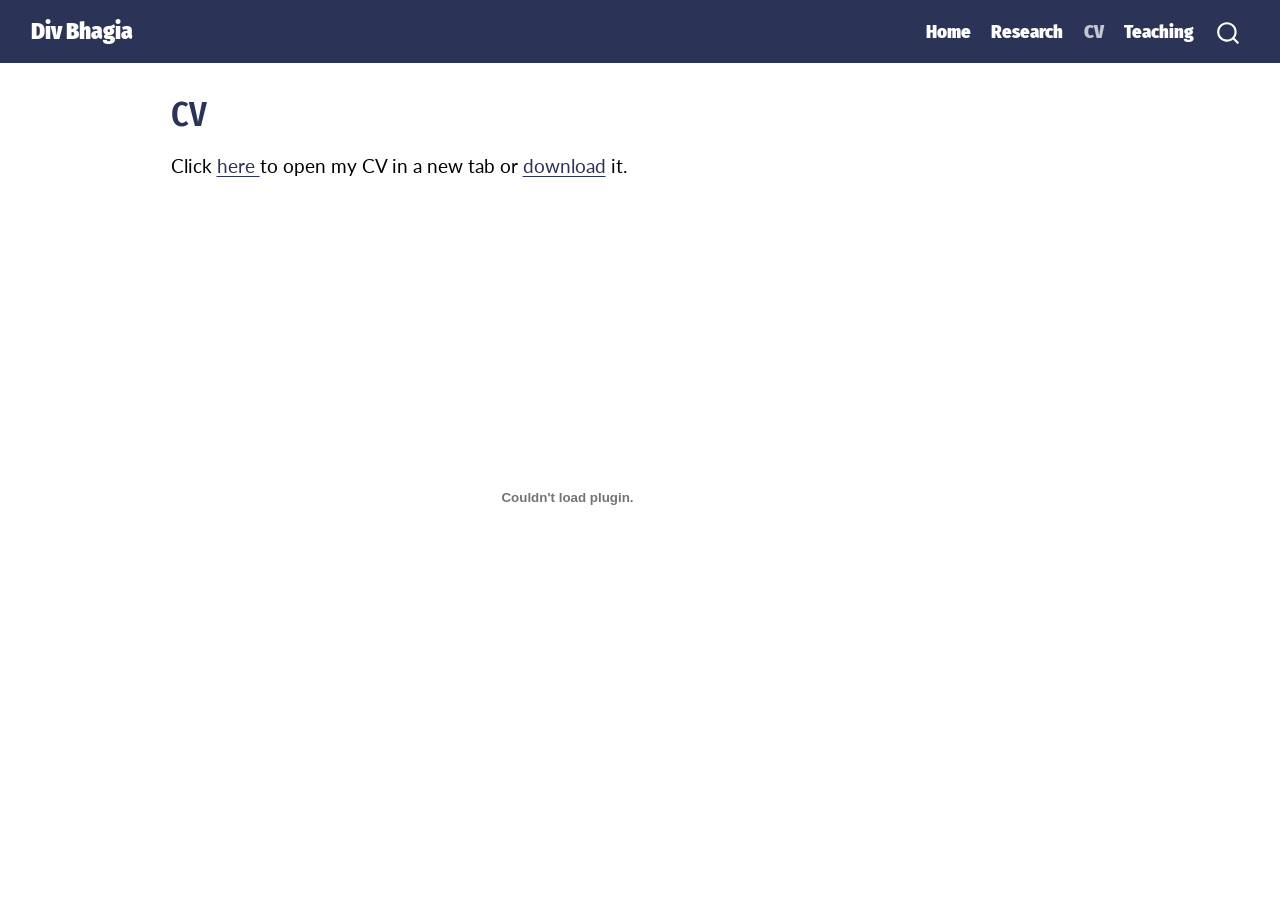
==== docs/cv.html @ 58f64a7c "initial commit" ====
<!DOCTYPE html>
<html xmlns="http://www.w3.org/1999/xhtml" lang="en" xml:lang="en"><head>

<meta charset="utf-8">
<meta name="generator" content="quarto-1.5.56">

<meta name="viewport" content="width=device-width, initial-scale=1.0, user-scalable=yes">


<title>CV – Div Bhagia</title>
<style>
code{white-space: pre-wrap;}
span.smallcaps{font-variant: small-caps;}
div.columns{display: flex; gap: min(4vw, 1.5em);}
div.column{flex: auto; overflow-x: auto;}
div.hanging-indent{margin-left: 1.5em; text-indent: -1.5em;}
ul.task-list{list-style: none;}
ul.task-list li input[type="checkbox"] {
width: 0.8em;
margin: 0 0.8em 0.2em -1em;  vertical-align: middle;
}
</style>


<script>const headroomChanged = new CustomEvent("quarto-hrChanged", {
  detail: {},
  bubbles: true,
  cancelable: false,
  composed: false,
});

const announceDismiss = () => {
  const annEl = window.document.getElementById("quarto-announcement");
  if (annEl) {
    annEl.remove();

    const annId = annEl.getAttribute("data-announcement-id");
    window.localStorage.setItem(`quarto-announce-${annId}`, "true");
  }
};

const announceRegister = () => {
  const annEl = window.document.getElementById("quarto-announcement");
  if (annEl) {
    const annId = annEl.getAttribute("data-announcement-id");
    const isDismissed =
      window.localStorage.getItem(`quarto-announce-${annId}`) || false;
    if (isDismissed) {
      announceDismiss();
      return;
    } else {
      annEl.classList.remove("hidden");
    }

    const actionEl = annEl.querySelector(".quarto-announcement-action");
    if (actionEl) {
      actionEl.addEventListener("click", function (e) {
        e.preventDefault();
        // Hide the bar immediately
        announceDismiss();
      });
    }
  }
};

window.document.addEventListener("DOMContentLoaded", function () {
  let init = false;

  announceRegister();

  // Manage the back to top button, if one is present.
  let lastScrollTop = window.pageYOffset || document.documentElement.scrollTop;
  const scrollDownBuffer = 5;
  const scrollUpBuffer = 35;
  const btn = document.getElementById("quarto-back-to-top");
  const hideBackToTop = () => {
    btn.style.display = "none";
  };
  const showBackToTop = () => {
    btn.style.display = "inline-block";
  };
  if (btn) {
    window.document.addEventListener(
      "scroll",
      function () {
        const currentScrollTop =
          window.pageYOffset || document.documentElement.scrollTop;

        // Shows and hides the button 'intelligently' as the user scrolls
        if (currentScrollTop - scrollDownBuffer > lastScrollTop) {
          hideBackToTop();
          lastScrollTop = currentScrollTop <= 0 ? 0 : currentScrollTop;
        } else if (currentScrollTop < lastScrollTop - scrollUpBuffer) {
          showBackToTop();
          lastScrollTop = currentScrollTop <= 0 ? 0 : currentScrollTop;
        }

        // Show the button at the bottom, hides it at the top
        if (currentScrollTop <= 0) {
          hideBackToTop();
        } else if (
          window.innerHeight + currentScrollTop >=
          document.body.offsetHeight
        ) {
          showBackToTop();
        }
      },
      false
    );
  }

  function throttle(func, wait) {
    var timeout;
    return function () {
      const context = this;
      const args = arguments;
      const later = function () {
        clearTimeout(timeout);
        timeout = null;
        func.apply(context, args);
      };

      if (!timeout) {
        timeout = setTimeout(later, wait);
      }
    };
  }

  function headerOffset() {
    // Set an offset if there is are fixed top navbar
    const headerEl = window.document.querySelector("header.fixed-top");
    if (headerEl) {
      return headerEl.clientHeight;
    } else {
      return 0;
    }
  }

  function footerOffset() {
    const footerEl = window.document.querySelector("footer.footer");
    if (footerEl) {
      return footerEl.clientHeight;
    } else {
      return 0;
    }
  }

  function dashboardOffset() {
    const dashboardNavEl = window.document.getElementById(
      "quarto-dashboard-header"
    );
    if (dashboardNavEl !== null) {
      return dashboardNavEl.clientHeight;
    } else {
      return 0;
    }
  }

  function updateDocumentOffsetWithoutAnimation() {
    updateDocumentOffset(false);
  }

  function updateDocumentOffset(animated) {
    // set body offset
    const topOffset = headerOffset();
    const bodyOffset = topOffset + footerOffset() + dashboardOffset();
    const bodyEl = window.document.body;
    bodyEl.setAttribute("data-bs-offset", topOffset);
    bodyEl.style.paddingTop = topOffset + "px";

    // deal with sidebar offsets
    const sidebars = window.document.querySelectorAll(
      ".sidebar, .headroom-target"
    );
    sidebars.forEach((sidebar) => {
      if (!animated) {
        sidebar.classList.add("notransition");
        // Remove the no transition class after the animation has time to complete
        setTimeout(function () {
          sidebar.classList.remove("notransition");
        }, 201);
      }

      if (window.Headroom && sidebar.classList.contains("sidebar-unpinned")) {
        sidebar.style.top = "0";
        sidebar.style.maxHeight = "100vh";
      } else {
        sidebar.style.top = topOffset + "px";
        sidebar.style.maxHeight = "calc(100vh - " + topOffset + "px)";
      }
    });

    // allow space for footer
    const mainContainer = window.document.querySelector(".quarto-container");
    if (mainContainer) {
      mainContainer.style.minHeight = "calc(100vh - " + bodyOffset + "px)";
    }

    // link offset
    let linkStyle = window.document.querySelector("#quarto-target-style");
    if (!linkStyle) {
      linkStyle = window.document.createElement("style");
      linkStyle.setAttribute("id", "quarto-target-style");
      window.document.head.appendChild(linkStyle);
    }
    while (linkStyle.firstChild) {
      linkStyle.removeChild(linkStyle.firstChild);
    }
    if (topOffset > 0) {
      linkStyle.appendChild(
        window.document.createTextNode(`
      section:target::before {
        content: "";
        display: block;
        height: ${topOffset}px;
        margin: -${topOffset}px 0 0;
      }`)
      );
    }
    if (init) {
      window.dispatchEvent(headroomChanged);
    }
    init = true;
  }

  // initialize headroom
  var header = window.document.querySelector("#quarto-header");
  if (header && window.Headroom) {
    const headroom = new window.Headroom(header, {
      tolerance: 5,
      onPin: function () {
        const sidebars = window.document.querySelectorAll(
          ".sidebar, .headroom-target"
        );
        sidebars.forEach((sidebar) => {
          sidebar.classList.remove("sidebar-unpinned");
        });
        updateDocumentOffset();
      },
      onUnpin: function () {
        const sidebars = window.document.querySelectorAll(
          ".sidebar, .headroom-target"
        );
        sidebars.forEach((sidebar) => {
          sidebar.classList.add("sidebar-unpinned");
        });
        updateDocumentOffset();
      },
    });
    headroom.init();

    let frozen = false;
    window.quartoToggleHeadroom = function () {
      if (frozen) {
        headroom.unfreeze();
        frozen = false;
      } else {
        headroom.freeze();
        frozen = true;
      }
    };
  }

  window.addEventListener(
    "hashchange",
    function (e) {
      if (
        getComputedStyle(document.documentElement).scrollBehavior !== "smooth"
      ) {
        window.scrollTo(0, window.pageYOffset - headerOffset());
      }
    },
    false
  );

  // Observe size changed for the header
  const headerEl = window.document.querySelector("header.fixed-top");
  if (headerEl && window.ResizeObserver) {
    const observer = new window.ResizeObserver(() => {
      setTimeout(updateDocumentOffsetWithoutAnimation, 0);
    });
    observer.observe(headerEl, {
      attributes: true,
      childList: true,
      characterData: true,
    });
  } else {
    window.addEventListener(
      "resize",
      throttle(updateDocumentOffsetWithoutAnimation, 50)
    );
  }
  setTimeout(updateDocumentOffsetWithoutAnimation, 250);

  // fixup index.html links if we aren't on the filesystem
  if (window.location.protocol !== "file:") {
    const links = window.document.querySelectorAll("a");
    for (let i = 0; i < links.length; i++) {
      if (links[i].href) {
        links[i].dataset.originalHref = links[i].href;
        links[i].href = links[i].href.replace(/\/index\.html/, "/");
      }
    }

    // Fixup any sharing links that require urls
    // Append url to any sharing urls
    const sharingLinks = window.document.querySelectorAll(
      "a.sidebar-tools-main-item, a.quarto-navigation-tool, a.quarto-navbar-tools, a.quarto-navbar-tools-item"
    );
    for (let i = 0; i < sharingLinks.length; i++) {
      const sharingLink = sharingLinks[i];
      const href = sharingLink.getAttribute("href");
      if (href) {
        sharingLink.setAttribute(
          "href",
          href.replace("|url|", window.location.href)
        );
      }
    }

    // Scroll the active navigation item into view, if necessary
    const navSidebar = window.document.querySelector("nav#quarto-sidebar");
    if (navSidebar) {
      // Find the active item
      const activeItem = navSidebar.querySelector("li.sidebar-item a.active");
      if (activeItem) {
        // Wait for the scroll height and height to resolve by observing size changes on the
        // nav element that is scrollable
        const resizeObserver = new ResizeObserver((_entries) => {
          // The bottom of the element
          const elBottom = activeItem.offsetTop;
          const viewBottom = navSidebar.scrollTop + navSidebar.clientHeight;

          // The element height and scroll height are the same, then we are still loading
          if (viewBottom !== navSidebar.scrollHeight) {
            // Determine if the item isn't visible and scroll to it
            if (elBottom >= viewBottom) {
              navSidebar.scrollTop = elBottom;
            }

            // stop observing now since we've completed the scroll
            resizeObserver.unobserve(navSidebar);
          }
        });
        resizeObserver.observe(navSidebar);
      }
    }
  }
});
</script>
<script>/*!
 * clipboard.js v2.0.11
 * https://clipboardjs.com/
 *
 * Licensed MIT © Zeno Rocha
 */
!function(t,e){"object"==typeof exports&&"object"==typeof module?module.exports=e():"function"==typeof define&&define.amd?define([],e):"object"==typeof exports?exports.ClipboardJS=e():t.ClipboardJS=e()}(this,function(){return n={686:function(t,e,n){"use strict";n.d(e,{default:function(){return b}});var e=n(279),i=n.n(e),e=n(370),u=n.n(e),e=n(817),r=n.n(e);function c(t){try{return document.execCommand(t)}catch(t){return}}var a=function(t){t=r()(t);return c("cut"),t};function o(t,e){var n,o,t=(n=t,o="rtl"===document.documentElement.getAttribute("dir"),(t=document.createElement("textarea")).style.fontSize="12pt",t.style.border="0",t.style.padding="0",t.style.margin="0",t.style.position="absolute",t.style[o?"right":"left"]="-9999px",o=window.pageYOffset||document.documentElement.scrollTop,t.style.top="".concat(o,"px"),t.setAttribute("readonly",""),t.value=n,t);return e.container.appendChild(t),e=r()(t),c("copy"),t.remove(),e}var f=function(t){var e=1<arguments.length&&void 0!==arguments[1]?arguments[1]:{container:document.body},n="";return"string"==typeof t?n=o(t,e):t instanceof HTMLInputElement&&!["text","search","url","tel","password"].includes(null==t?void 0:t.type)?n=o(t.value,e):(n=r()(t),c("copy")),n};function l(t){return(l="function"==typeof Symbol&&"symbol"==typeof Symbol.iterator?function(t){return typeof t}:function(t){return t&&"function"==typeof Symbol&&t.constructor===Symbol&&t!==Symbol.prototype?"symbol":typeof t})(t)}var s=function(){var t=0<arguments.length&&void 0!==arguments[0]?arguments[0]:{},e=t.action,n=void 0===e?"copy":e,o=t.container,e=t.target,t=t.text;if("copy"!==n&&"cut"!==n)throw new Error('Invalid "action" value, use either "copy" or "cut"');if(void 0!==e){if(!e||"object"!==l(e)||1!==e.nodeType)throw new Error('Invalid "target" value, use a valid Element');if("copy"===n&&e.hasAttribute("disabled"))throw new Error('Invalid "target" attribute. Please use "readonly" instead of "disabled" attribute');if("cut"===n&&(e.hasAttribute("readonly")||e.hasAttribute("disabled")))throw new Error('Invalid "target" attribute. You can\'t cut text from elements with "readonly" or "disabled" attributes')}return t?f(t,{container:o}):e?"cut"===n?a(e):f(e,{container:o}):void 0};function p(t){return(p="function"==typeof Symbol&&"symbol"==typeof Symbol.iterator?function(t){return typeof t}:function(t){return t&&"function"==typeof Symbol&&t.constructor===Symbol&&t!==Symbol.prototype?"symbol":typeof t})(t)}function d(t,e){for(var n=0;n<e.length;n++){var o=e[n];o.enumerable=o.enumerable||!1,o.configurable=!0,"value"in o&&(o.writable=!0),Object.defineProperty(t,o.key,o)}}function y(t,e){return(y=Object.setPrototypeOf||function(t,e){return t.__proto__=e,t})(t,e)}function h(n){var o=function(){if("undefined"==typeof Reflect||!Reflect.construct)return!1;if(Reflect.construct.sham)return!1;if("function"==typeof Proxy)return!0;try{return Date.prototype.toString.call(Reflect.construct(Date,[],function(){})),!0}catch(t){return!1}}();return function(){var t,e=v(n);return t=o?(t=v(this).constructor,Reflect.construct(e,arguments,t)):e.apply(this,arguments),e=this,!(t=t)||"object"!==p(t)&&"function"!=typeof t?function(t){if(void 0!==t)return t;throw new ReferenceError("this hasn't been initialised - super() hasn't been called")}(e):t}}function v(t){return(v=Object.setPrototypeOf?Object.getPrototypeOf:function(t){return t.__proto__||Object.getPrototypeOf(t)})(t)}function m(t,e){t="data-clipboard-".concat(t);if(e.hasAttribute(t))return e.getAttribute(t)}var b=function(){!function(t,e){if("function"!=typeof e&&null!==e)throw new TypeError("Super expression must either be null or a function");t.prototype=Object.create(e&&e.prototype,{constructor:{value:t,writable:!0,configurable:!0}}),e&&y(t,e)}(r,i());var t,e,n,o=h(r);function r(t,e){var n;return function(t){if(!(t instanceof r))throw new TypeError("Cannot call a class as a function")}(this),(n=o.call(this)).resolveOptions(e),n.listenClick(t),n}return t=r,n=[{key:"copy",value:function(t){var e=1<arguments.length&&void 0!==arguments[1]?arguments[1]:{container:document.body};return f(t,e)}},{key:"cut",value:function(t){return a(t)}},{key:"isSupported",value:function(){var t=0<arguments.length&&void 0!==arguments[0]?arguments[0]:["copy","cut"],t="string"==typeof t?[t]:t,e=!!document.queryCommandSupported;return t.forEach(function(t){e=e&&!!document.queryCommandSupported(t)}),e}}],(e=[{key:"resolveOptions",value:function(){var t=0<arguments.length&&void 0!==arguments[0]?arguments[0]:{};this.action="function"==typeof t.action?t.action:this.defaultAction,this.target="function"==typeof t.target?t.target:this.defaultTarget,this.text="function"==typeof t.text?t.text:this.defaultText,this.container="object"===p(t.container)?t.container:document.body}},{key:"listenClick",value:function(t){var e=this;this.listener=u()(t,"click",function(t){return e.onClick(t)})}},{key:"onClick",value:function(t){var e=t.delegateTarget||t.currentTarget,n=this.action(e)||"copy",t=s({action:n,container:this.container,target:this.target(e),text:this.text(e)});this.emit(t?"success":"error",{action:n,text:t,trigger:e,clearSelection:function(){e&&e.focus(),window.getSelection().removeAllRanges()}})}},{key:"defaultAction",value:function(t){return m("action",t)}},{key:"defaultTarget",value:function(t){t=m("target",t);if(t)return document.querySelector(t)}},{key:"defaultText",value:function(t){return m("text",t)}},{key:"destroy",value:function(){this.listener.destroy()}}])&&d(t.prototype,e),n&&d(t,n),r}()},828:function(t){var e;"undefined"==typeof Element||Element.prototype.matches||((e=Element.prototype).matches=e.matchesSelector||e.mozMatchesSelector||e.msMatchesSelector||e.oMatchesSelector||e.webkitMatchesSelector),t.exports=function(t,e){for(;t&&9!==t.nodeType;){if("function"==typeof t.matches&&t.matches(e))return t;t=t.parentNode}}},438:function(t,e,n){var u=n(828);function i(t,e,n,o,r){var i=function(e,n,t,o){return function(t){t.delegateTarget=u(t.target,n),t.delegateTarget&&o.call(e,t)}}.apply(this,arguments);return t.addEventListener(n,i,r),{destroy:function(){t.removeEventListener(n,i,r)}}}t.exports=function(t,e,n,o,r){return"function"==typeof t.addEventListener?i.apply(null,arguments):"function"==typeof n?i.bind(null,document).apply(null,arguments):("string"==typeof t&&(t=document.querySelectorAll(t)),Array.prototype.map.call(t,function(t){return i(t,e,n,o,r)}))}},879:function(t,n){n.node=function(t){return void 0!==t&&t instanceof HTMLElement&&1===t.nodeType},n.nodeList=function(t){var e=Object.prototype.toString.call(t);return void 0!==t&&("[object NodeList]"===e||"[object HTMLCollection]"===e)&&"length"in t&&(0===t.length||n.node(t[0]))},n.string=function(t){return"string"==typeof t||t instanceof String},n.fn=function(t){return"[object Function]"===Object.prototype.toString.call(t)}},370:function(t,e,n){var f=n(879),l=n(438);t.exports=function(t,e,n){if(!t&&!e&&!n)throw new Error("Missing required arguments");if(!f.string(e))throw new TypeError("Second argument must be a String");if(!f.fn(n))throw new TypeError("Third argument must be a Function");if(f.node(t))return c=e,a=n,(u=t).addEventListener(c,a),{destroy:function(){u.removeEventListener(c,a)}};if(f.nodeList(t))return o=t,r=e,i=n,Array.prototype.forEach.call(o,function(t){t.addEventListener(r,i)}),{destroy:function(){Array.prototype.forEach.call(o,function(t){t.removeEventListener(r,i)})}};if(f.string(t))return t=t,e=e,n=n,l(document.body,t,e,n);throw new TypeError("First argument must be a String, HTMLElement, HTMLCollection, or NodeList");var o,r,i,u,c,a}},817:function(t){t.exports=function(t){var e,n="SELECT"===t.nodeName?(t.focus(),t.value):"INPUT"===t.nodeName||"TEXTAREA"===t.nodeName?((e=t.hasAttribute("readonly"))||t.setAttribute("readonly",""),t.select(),t.setSelectionRange(0,t.value.length),e||t.removeAttribute("readonly"),t.value):(t.hasAttribute("contenteditable")&&t.focus(),n=window.getSelection(),(e=document.createRange()).selectNodeContents(t),n.removeAllRanges(),n.addRange(e),n.toString());return n}},279:function(t){function e(){}e.prototype={on:function(t,e,n){var o=this.e||(this.e={});return(o[t]||(o[t]=[])).push({fn:e,ctx:n}),this},once:function(t,e,n){var o=this;function r(){o.off(t,r),e.apply(n,arguments)}return r._=e,this.on(t,r,n)},emit:function(t){for(var e=[].slice.call(arguments,1),n=((this.e||(this.e={}))[t]||[]).slice(),o=0,r=n.length;o<r;o++)n[o].fn.apply(n[o].ctx,e);return this},off:function(t,e){var n=this.e||(this.e={}),o=n[t],r=[];if(o&&e)for(var i=0,u=o.length;i<u;i++)o[i].fn!==e&&o[i].fn._!==e&&r.push(o[i]);return r.length?n[t]=r:delete n[t],this}},t.exports=e,t.exports.TinyEmitter=e}},r={},o.n=function(t){var e=t&&t.__esModule?function(){return t.default}:function(){return t};return o.d(e,{a:e}),e},o.d=function(t,e){for(var n in e)o.o(e,n)&&!o.o(t,n)&&Object.defineProperty(t,n,{enumerable:!0,get:e[n]})},o.o=function(t,e){return Object.prototype.hasOwnProperty.call(t,e)},o(686).default;function o(t){if(r[t])return r[t].exports;var e=r[t]={exports:{}};return n[t](e,e.exports,o),e.exports}var n,r});</script>
<script>/*! @algolia/autocomplete-js 1.11.1 | MIT License | © Algolia, Inc. and contributors | https://github.com/algolia/autocomplete */
!function(e,t){"object"==typeof exports&&"undefined"!=typeof module?t(exports):"function"==typeof define&&define.amd?define(["exports"],t):t((e="undefined"!=typeof globalThis?globalThis:e||self)["@algolia/autocomplete-js"]={})}(this,(function(e){"use strict";function t(e,t){var n=Object.keys(e);if(Object.getOwnPropertySymbols){var r=Object.getOwnPropertySymbols(e);t&&(r=r.filter((function(t){return Object.getOwnPropertyDescriptor(e,t).enumerable}))),n.push.apply(n,r)}return n}function n(e){for(var n=1;n<arguments.length;n++){var r=null!=arguments[n]?arguments[n]:{};n%2?t(Object(r),!0).forEach((function(t){o(e,t,r[t])})):Object.getOwnPropertyDescriptors?Object.defineProperties(e,Object.getOwnPropertyDescriptors(r)):t(Object(r)).forEach((function(t){Object.defineProperty(e,t,Object.getOwnPropertyDescriptor(r,t))}))}return e}function r(e){return r="function"==typeof Symbol&&"symbol"==typeof Symbol.iterator?function(e){return typeof e}:function(e){return e&&"function"==typeof Symbol&&e.constructor===Symbol&&e!==Symbol.prototype?"symbol":typeof e},r(e)}function o(e,t,n){return(t=function(e){var t=function(e,t){if("object"!=typeof e||null===e)return e;var n=e[Symbol.toPrimitive];if(void 0!==n){var r=n.call(e,t||"default");if("object"!=typeof r)return r;throw new TypeError("@@toPrimitive must return a primitive value.")}return("string"===t?String:Number)(e)}(e,"string");return"symbol"==typeof t?t:String(t)}(t))in e?Object.defineProperty(e,t,{value:n,enumerable:!0,configurable:!0,writable:!0}):e[t]=n,e}function i(){return i=Object.assign?Object.assign.bind():function(e){for(var t=1;t<arguments.length;t++){var n=arguments[t];for(var r in n)Object.prototype.hasOwnProperty.call(n,r)&&(e[r]=n[r])}return e},i.apply(this,arguments)}function u(e,t){if(null==e)return{};var n,r,o=function(e,t){if(null==e)return{};var n,r,o={},i=Object.keys(e);for(r=0;r<i.length;r++)n=i[r],t.indexOf(n)>=0||(o[n]=e[n]);return o}(e,t);if(Object.getOwnPropertySymbols){var i=Object.getOwnPropertySymbols(e);for(r=0;r<i.length;r++)n=i[r],t.indexOf(n)>=0||Object.prototype.propertyIsEnumerable.call(e,n)&&(o[n]=e[n])}return o}function a(e,t){return function(e){if(Array.isArray(e))return e}(e)||function(e,t){var n=null==e?null:"undefined"!=typeof Symbol&&e[Symbol.iterator]||e["@@iterator"];if(null!=n){var r,o,i,u,a=[],l=!0,c=!1;try{if(i=(n=n.call(e)).next,0===t){if(Object(n)!==n)return;l=!1}else for(;!(l=(r=i.call(n)).done)&&(a.push(r.value),a.length!==t);l=!0);}catch(e){c=!0,o=e}finally{try{if(!l&&null!=n.return&&(u=n.return(),Object(u)!==u))return}finally{if(c)throw o}}return a}}(e,t)||c(e,t)||function(){throw new TypeError("Invalid attempt to destructure non-iterable instance.\nIn order to be iterable, non-array objects must have a [Symbol.iterator]() method.")}()}function l(e){return function(e){if(Array.isArray(e))return s(e)}(e)||function(e){if("undefined"!=typeof Symbol&&null!=e[Symbol.iterator]||null!=e["@@iterator"])return Array.from(e)}(e)||c(e)||function(){throw new TypeError("Invalid attempt to spread non-iterable instance.\nIn order to be iterable, non-array objects must have a [Symbol.iterator]() method.")}()}function c(e,t){if(e){if("string"==typeof e)return s(e,t);var n=Object.prototype.toString.call(e).slice(8,-1);return"Object"===n&&e.constructor&&(n=e.constructor.name),"Map"===n||"Set"===n?Array.from(e):"Arguments"===n||/^(?:Ui|I)nt(?:8|16|32)(?:Clamped)?Array$/.test(n)?s(e,t):void 0}}function s(e,t){(null==t||t>e.length)&&(t=e.length);for(var n=0,r=new Array(t);n<t;n++)r[n]=e[n];return r}function f(e){return{current:e}}function p(e,t){var n=void 0;return function(){for(var r=arguments.length,o=new Array(r),i=0;i<r;i++)o[i]=arguments[i];n&&clearTimeout(n),n=setTimeout((function(){return e.apply(void 0,o)}),t)}}function m(e){return e.reduce((function(e,t){return e.concat(t)}),[])}var v=0;function d(){return"autocomplete-".concat(v++)}function y(e,t){return t.reduce((function(e,t){return e&&e[t]}),e)}function b(e){return 0===e.collections.length?0:e.collections.reduce((function(e,t){return e+t.items.length}),0)}function g(e){return e!==Object(e)}function h(e,t){if(e===t)return!0;if(g(e)||g(t)||"function"==typeof e||"function"==typeof t)return e===t;if(Object.keys(e).length!==Object.keys(t).length)return!1;for(var n=0,r=Object.keys(e);n<r.length;n++){var o=r[n];if(!(o in t))return!1;if(!h(e[o],t[o]))return!1}return!0}var O=function(){};var _="1.11.1",S=[{segment:"autocomplete-core",version:_}];function j(e){var t=e.item,n=e.items,r=void 0===n?[]:n;return{index:t.__autocomplete_indexName,items:[t],positions:[1+r.findIndex((function(e){return e.objectID===t.objectID}))],queryID:t.__autocomplete_queryID,algoliaSource:["autocomplete"]}}function P(e,t){return function(e){if(Array.isArray(e))return e}(e)||function(e,t){var n=null==e?null:"undefined"!=typeof Symbol&&e[Symbol.iterator]||e["@@iterator"];if(null!=n){var r,o,i,u,a=[],l=!0,c=!1;try{if(i=(n=n.call(e)).next,0===t){if(Object(n)!==n)return;l=!1}else for(;!(l=(r=i.call(n)).done)&&(a.push(r.value),a.length!==t);l=!0);}catch(e){c=!0,o=e}finally{try{if(!l&&null!=n.return&&(u=n.return(),Object(u)!==u))return}finally{if(c)throw o}}return a}}(e,t)||function(e,t){if(!e)return;if("string"==typeof e)return w(e,t);var n=Object.prototype.toString.call(e).slice(8,-1);"Object"===n&&e.constructor&&(n=e.constructor.name);if("Map"===n||"Set"===n)return Array.from(e);if("Arguments"===n||/^(?:Ui|I)nt(?:8|16|32)(?:Clamped)?Array$/.test(n))return w(e,t)}(e,t)||function(){throw new TypeError("Invalid attempt to destructure non-iterable instance.\nIn order to be iterable, non-array objects must have a [Symbol.iterator]() method.")}()}function w(e,t){(null==t||t>e.length)&&(t=e.length);for(var n=0,r=new Array(t);n<t;n++)r[n]=e[n];return r}var I=["items"],A=["items"];function E(e){return E="function"==typeof Symbol&&"symbol"==typeof Symbol.iterator?function(e){return typeof e}:function(e){return e&&"function"==typeof Symbol&&e.constructor===Symbol&&e!==Symbol.prototype?"symbol":typeof e},E(e)}function D(e){return function(e){if(Array.isArray(e))return C(e)}(e)||function(e){if("undefined"!=typeof Symbol&&null!=e[Symbol.iterator]||null!=e["@@iterator"])return Array.from(e)}(e)||function(e,t){if(!e)return;if("string"==typeof e)return C(e,t);var n=Object.prototype.toString.call(e).slice(8,-1);"Object"===n&&e.constructor&&(n=e.constructor.name);if("Map"===n||"Set"===n)return Array.from(e);if("Arguments"===n||/^(?:Ui|I)nt(?:8|16|32)(?:Clamped)?Array$/.test(n))return C(e,t)}(e)||function(){throw new TypeError("Invalid attempt to spread non-iterable instance.\nIn order to be iterable, non-array objects must have a [Symbol.iterator]() method.")}()}function C(e,t){(null==t||t>e.length)&&(t=e.length);for(var n=0,r=new Array(t);n<t;n++)r[n]=e[n];return r}function k(e,t){if(null==e)return{};var n,r,o=function(e,t){if(null==e)return{};var n,r,o={},i=Object.keys(e);for(r=0;r<i.length;r++)n=i[r],t.indexOf(n)>=0||(o[n]=e[n]);return o}(e,t);if(Object.getOwnPropertySymbols){var i=Object.getOwnPropertySymbols(e);for(r=0;r<i.length;r++)n=i[r],t.indexOf(n)>=0||Object.prototype.propertyIsEnumerable.call(e,n)&&(o[n]=e[n])}return o}function x(e,t){var n=Object.keys(e);if(Object.getOwnPropertySymbols){var r=Object.getOwnPropertySymbols(e);t&&(r=r.filter((function(t){return Object.getOwnPropertyDescriptor(e,t).enumerable}))),n.push.apply(n,r)}return n}function N(e){for(var t=1;t<arguments.length;t++){var n=null!=arguments[t]?arguments[t]:{};t%2?x(Object(n),!0).forEach((function(t){T(e,t,n[t])})):Object.getOwnPropertyDescriptors?Object.defineProperties(e,Object.getOwnPropertyDescriptors(n)):x(Object(n)).forEach((function(t){Object.defineProperty(e,t,Object.getOwnPropertyDescriptor(n,t))}))}return e}function T(e,t,n){return(t=function(e){var t=function(e,t){if("object"!==E(e)||null===e)return e;var n=e[Symbol.toPrimitive];if(void 0!==n){var r=n.call(e,t||"default");if("object"!==E(r))return r;throw new TypeError("@@toPrimitive must return a primitive value.")}return("string"===t?String:Number)(e)}(e,"string");return"symbol"===E(t)?t:String(t)}(t))in e?Object.defineProperty(e,t,{value:n,enumerable:!0,configurable:!0,writable:!0}):e[t]=n,e}function q(e){for(var t=arguments.length>1&&void 0!==arguments[1]?arguments[1]:20,n=[],r=0;r<e.objectIDs.length;r+=t)n.push(N(N({},e),{},{objectIDs:e.objectIDs.slice(r,r+t)}));return n}function B(e){return e.map((function(e){var t=e.items,n=k(e,I);return N(N({},n),{},{objectIDs:(null==t?void 0:t.map((function(e){return e.objectID})))||n.objectIDs})}))}function R(e){var t,n,r,o=(t=P((e.version||"").split(".").map(Number),2),n=t[0],r=t[1],n>=3||2===n&&r>=4||1===n&&r>=10);function i(t,n,r){if(o&&void 0!==r){var i=r[0].__autocomplete_algoliaCredentials,u={"X-Algolia-Application-Id":i.appId,"X-Algolia-API-Key":i.apiKey};e.apply(void 0,[t].concat(D(n),[{headers:u}]))}else e.apply(void 0,[t].concat(D(n)))}return{init:function(t,n){e("init",{appId:t,apiKey:n})},setUserToken:function(t){e("setUserToken",t)},clickedObjectIDsAfterSearch:function(){for(var e=arguments.length,t=new Array(e),n=0;n<e;n++)t[n]=arguments[n];t.length>0&&i("clickedObjectIDsAfterSearch",B(t),t[0].items)},clickedObjectIDs:function(){for(var e=arguments.length,t=new Array(e),n=0;n<e;n++)t[n]=arguments[n];t.length>0&&i("clickedObjectIDs",B(t),t[0].items)},clickedFilters:function(){for(var t=arguments.length,n=new Array(t),r=0;r<t;r++)n[r]=arguments[r];n.length>0&&e.apply(void 0,["clickedFilters"].concat(n))},convertedObjectIDsAfterSearch:function(){for(var e=arguments.length,t=new Array(e),n=0;n<e;n++)t[n]=arguments[n];t.length>0&&i("convertedObjectIDsAfterSearch",B(t),t[0].items)},convertedObjectIDs:function(){for(var e=arguments.length,t=new Array(e),n=0;n<e;n++)t[n]=arguments[n];t.length>0&&i("convertedObjectIDs",B(t),t[0].items)},convertedFilters:function(){for(var t=arguments.length,n=new Array(t),r=0;r<t;r++)n[r]=arguments[r];n.length>0&&e.apply(void 0,["convertedFilters"].concat(n))},viewedObjectIDs:function(){for(var e=arguments.length,t=new Array(e),n=0;n<e;n++)t[n]=arguments[n];t.length>0&&t.reduce((function(e,t){var n=t.items,r=k(t,A);return[].concat(D(e),D(q(N(N({},r),{},{objectIDs:(null==n?void 0:n.map((function(e){return e.objectID})))||r.objectIDs})).map((function(e){return{items:n,payload:e}}))))}),[]).forEach((function(e){var t=e.items;return i("viewedObjectIDs",[e.payload],t)}))},viewedFilters:function(){for(var t=arguments.length,n=new Array(t),r=0;r<t;r++)n[r]=arguments[r];n.length>0&&e.apply(void 0,["viewedFilters"].concat(n))}}}function F(e){var t=e.items.reduce((function(e,t){var n;return e[t.__autocomplete_indexName]=(null!==(n=e[t.__autocomplete_indexName])&&void 0!==n?n:[]).concat(t),e}),{});return Object.keys(t).map((function(e){return{index:e,items:t[e],algoliaSource:["autocomplete"]}}))}function L(e){return e.objectID&&e.__autocomplete_indexName&&e.__autocomplete_queryID}function U(e){return U="function"==typeof Symbol&&"symbol"==typeof Symbol.iterator?function(e){return typeof e}:function(e){return e&&"function"==typeof Symbol&&e.constructor===Symbol&&e!==Symbol.prototype?"symbol":typeof e},U(e)}function M(e){return function(e){if(Array.isArray(e))return H(e)}(e)||function(e){if("undefined"!=typeof Symbol&&null!=e[Symbol.iterator]||null!=e["@@iterator"])return Array.from(e)}(e)||function(e,t){if(!e)return;if("string"==typeof e)return H(e,t);var n=Object.prototype.toString.call(e).slice(8,-1);"Object"===n&&e.constructor&&(n=e.constructor.name);if("Map"===n||"Set"===n)return Array.from(e);if("Arguments"===n||/^(?:Ui|I)nt(?:8|16|32)(?:Clamped)?Array$/.test(n))return H(e,t)}(e)||function(){throw new TypeError("Invalid attempt to spread non-iterable instance.\nIn order to be iterable, non-array objects must have a [Symbol.iterator]() method.")}()}function H(e,t){(null==t||t>e.length)&&(t=e.length);for(var n=0,r=new Array(t);n<t;n++)r[n]=e[n];return r}function V(e,t){var n=Object.keys(e);if(Object.getOwnPropertySymbols){var r=Object.getOwnPropertySymbols(e);t&&(r=r.filter((function(t){return Object.getOwnPropertyDescriptor(e,t).enumerable}))),n.push.apply(n,r)}return n}function W(e){for(var t=1;t<arguments.length;t++){var n=null!=arguments[t]?arguments[t]:{};t%2?V(Object(n),!0).forEach((function(t){K(e,t,n[t])})):Object.getOwnPropertyDescriptors?Object.defineProperties(e,Object.getOwnPropertyDescriptors(n)):V(Object(n)).forEach((function(t){Object.defineProperty(e,t,Object.getOwnPropertyDescriptor(n,t))}))}return e}function K(e,t,n){return(t=function(e){var t=function(e,t){if("object"!==U(e)||null===e)return e;var n=e[Symbol.toPrimitive];if(void 0!==n){var r=n.call(e,t||"default");if("object"!==U(r))return r;throw new TypeError("@@toPrimitive must return a primitive value.")}return("string"===t?String:Number)(e)}(e,"string");return"symbol"===U(t)?t:String(t)}(t))in e?Object.defineProperty(e,t,{value:n,enumerable:!0,configurable:!0,writable:!0}):e[t]=n,e}var Q="2.6.0",$="https://cdn.jsdelivr.net/npm/search-insights@".concat(Q,"/dist/search-insights.min.js"),z=p((function(e){var t=e.onItemsChange,n=e.items,r=e.insights,o=e.state;t({insights:r,insightsEvents:F({items:n}).map((function(e){return W({eventName:"Items Viewed"},e)})),state:o})}),400);function G(e){var t=function(e){return W({onItemsChange:function(e){var t=e.insights,n=e.insightsEvents;t.viewedObjectIDs.apply(t,M(n.map((function(e){return W(W({},e),{},{algoliaSource:[].concat(M(e.algoliaSource||[]),["autocomplete-internal"])})}))))},onSelect:function(e){var t=e.insights,n=e.insightsEvents;t.clickedObjectIDsAfterSearch.apply(t,M(n.map((function(e){return W(W({},e),{},{algoliaSource:[].concat(M(e.algoliaSource||[]),["autocomplete-internal"])})}))))},onActive:O},e)}(e),n=t.insightsClient,r=t.onItemsChange,o=t.onSelect,i=t.onActive,u=n;n||function(e){if("undefined"!=typeof window)e({window:window})}((function(e){var t=e.window,n=t.AlgoliaAnalyticsObject||"aa";"string"==typeof n&&(u=t[n]),u||(t.AlgoliaAnalyticsObject=n,t[n]||(t[n]=function(){t[n].queue||(t[n].queue=[]);for(var e=arguments.length,r=new Array(e),o=0;o<e;o++)r[o]=arguments[o];t[n].queue.push(r)}),t[n].version=Q,u=t[n],function(e){var t="[Autocomplete]: Could not load search-insights.js. Please load it manually following https://alg.li/insights-autocomplete";try{var n=e.document.createElement("script");n.async=!0,n.src=$,n.onerror=function(){console.error(t)},document.body.appendChild(n)}catch(e){console.error(t)}}(t))}));var a=R(u),l=f([]),c=p((function(e){var t=e.state;if(t.isOpen){var n=t.collections.reduce((function(e,t){return[].concat(M(e),M(t.items))}),[]).filter(L);h(l.current.map((function(e){return e.objectID})),n.map((function(e){return e.objectID})))||(l.current=n,n.length>0&&z({onItemsChange:r,items:n,insights:a,state:t}))}}),0);return{name:"aa.algoliaInsightsPlugin",subscribe:function(e){var t=e.setContext,n=e.onSelect,r=e.onActive;function l(e){t({algoliaInsightsPlugin:{__algoliaSearchParameters:W({clickAnalytics:!0},e?{userToken:e}:{}),insights:a}})}u("addAlgoliaAgent","insights-plugin"),l(),u("onUserTokenChange",l),u("getUserToken",null,(function(e,t){l(t)})),n((function(e){var t=e.item,n=e.state,r=e.event,i=e.source;L(t)&&o({state:n,event:r,insights:a,item:t,insightsEvents:[W({eventName:"Item Selected"},j({item:t,items:i.getItems().filter(L)}))]})})),r((function(e){var t=e.item,n=e.source,r=e.state,o=e.event;L(t)&&i({state:r,event:o,insights:a,item:t,insightsEvents:[W({eventName:"Item Active"},j({item:t,items:n.getItems().filter(L)}))]})}))},onStateChange:function(e){var t=e.state;c({state:t})},__autocomplete_pluginOptions:e}}function J(e,t){var n=t;return{then:function(t,r){return J(e.then(Y(t,n,e),Y(r,n,e)),n)},catch:function(t){return J(e.catch(Y(t,n,e)),n)},finally:function(t){return t&&n.onCancelList.push(t),J(e.finally(Y(t&&function(){return n.onCancelList=[],t()},n,e)),n)},cancel:function(){n.isCanceled=!0;var e=n.onCancelList;n.onCancelList=[],e.forEach((function(e){e()}))},isCanceled:function(){return!0===n.isCanceled}}}function X(e){return J(e,{isCanceled:!1,onCancelList:[]})}function Y(e,t,n){return e?function(n){return t.isCanceled?n:e(n)}:n}function Z(e,t,n,r){if(!n)return null;if(e<0&&(null===t||null!==r&&0===t))return n+e;var o=(null===t?-1:t)+e;return o<=-1||o>=n?null===r?null:0:o}function ee(e,t){var n=Object.keys(e);if(Object.getOwnPropertySymbols){var r=Object.getOwnPropertySymbols(e);t&&(r=r.filter((function(t){return Object.getOwnPropertyDescriptor(e,t).enumerable}))),n.push.apply(n,r)}return n}function te(e){for(var t=1;t<arguments.length;t++){var n=null!=arguments[t]?arguments[t]:{};t%2?ee(Object(n),!0).forEach((function(t){ne(e,t,n[t])})):Object.getOwnPropertyDescriptors?Object.defineProperties(e,Object.getOwnPropertyDescriptors(n)):ee(Object(n)).forEach((function(t){Object.defineProperty(e,t,Object.getOwnPropertyDescriptor(n,t))}))}return e}function ne(e,t,n){return(t=function(e){var t=function(e,t){if("object"!==re(e)||null===e)return e;var n=e[Symbol.toPrimitive];if(void 0!==n){var r=n.call(e,t||"default");if("object"!==re(r))return r;throw new TypeError("@@toPrimitive must return a primitive value.")}return("string"===t?String:Number)(e)}(e,"string");return"symbol"===re(t)?t:String(t)}(t))in e?Object.defineProperty(e,t,{value:n,enumerable:!0,configurable:!0,writable:!0}):e[t]=n,e}function re(e){return re="function"==typeof Symbol&&"symbol"==typeof Symbol.iterator?function(e){return typeof e}:function(e){return e&&"function"==typeof Symbol&&e.constructor===Symbol&&e!==Symbol.prototype?"symbol":typeof e},re(e)}function oe(e){var t=function(e){var t=e.collections.map((function(e){return e.items.length})).reduce((function(e,t,n){var r=(e[n-1]||0)+t;return e.push(r),e}),[]).reduce((function(t,n){return n<=e.activeItemId?t+1:t}),0);return e.collections[t]}(e);if(!t)return null;var n=t.items[function(e){for(var t=e.state,n=e.collection,r=!1,o=0,i=0;!1===r;){var u=t.collections[o];if(u===n){r=!0;break}i+=u.items.length,o++}return t.activeItemId-i}({state:e,collection:t})],r=t.source;return{item:n,itemInputValue:r.getItemInputValue({item:n,state:e}),itemUrl:r.getItemUrl({item:n,state:e}),source:r}}function ie(e,t,n){return[e,null==n?void 0:n.sourceId,t].filter(Boolean).join("-").replace(/\s/g,"")}var ue=/((gt|sm)-|galaxy nexus)|samsung[- ]|samsungbrowser/i;function ae(e){return ae="function"==typeof Symbol&&"symbol"==typeof Symbol.iterator?function(e){return typeof e}:function(e){return e&&"function"==typeof Symbol&&e.constructor===Symbol&&e!==Symbol.prototype?"symbol":typeof e},ae(e)}function le(e,t){var n=Object.keys(e);if(Object.getOwnPropertySymbols){var r=Object.getOwnPropertySymbols(e);t&&(r=r.filter((function(t){return Object.getOwnPropertyDescriptor(e,t).enumerable}))),n.push.apply(n,r)}return n}function ce(e,t,n){return(t=function(e){var t=function(e,t){if("object"!==ae(e)||null===e)return e;var n=e[Symbol.toPrimitive];if(void 0!==n){var r=n.call(e,t||"default");if("object"!==ae(r))return r;throw new TypeError("@@toPrimitive must return a primitive value.")}return("string"===t?String:Number)(e)}(e,"string");return"symbol"===ae(t)?t:String(t)}(t))in e?Object.defineProperty(e,t,{value:n,enumerable:!0,configurable:!0,writable:!0}):e[t]=n,e}function se(e,t,n){var r,o=t.initialState;return{getState:function(){return o},dispatch:function(r,i){var u=function(e){for(var t=1;t<arguments.length;t++){var n=null!=arguments[t]?arguments[t]:{};t%2?le(Object(n),!0).forEach((function(t){ce(e,t,n[t])})):Object.getOwnPropertyDescriptors?Object.defineProperties(e,Object.getOwnPropertyDescriptors(n)):le(Object(n)).forEach((function(t){Object.defineProperty(e,t,Object.getOwnPropertyDescriptor(n,t))}))}return e}({},o);o=e(o,{type:r,props:t,payload:i}),n({state:o,prevState:u})},pendingRequests:(r=[],{add:function(e){return r.push(e),e.finally((function(){r=r.filter((function(t){return t!==e}))}))},cancelAll:function(){r.forEach((function(e){return e.cancel()}))},isEmpty:function(){return 0===r.length}})}}function fe(e){return fe="function"==typeof Symbol&&"symbol"==typeof Symbol.iterator?function(e){return typeof e}:function(e){return e&&"function"==typeof Symbol&&e.constructor===Symbol&&e!==Symbol.prototype?"symbol":typeof e},fe(e)}function pe(e,t){var n=Object.keys(e);if(Object.getOwnPropertySymbols){var r=Object.getOwnPropertySymbols(e);t&&(r=r.filter((function(t){return Object.getOwnPropertyDescriptor(e,t).enumerable}))),n.push.apply(n,r)}return n}function me(e){for(var t=1;t<arguments.length;t++){var n=null!=arguments[t]?arguments[t]:{};t%2?pe(Object(n),!0).forEach((function(t){ve(e,t,n[t])})):Object.getOwnPropertyDescriptors?Object.defineProperties(e,Object.getOwnPropertyDescriptors(n)):pe(Object(n)).forEach((function(t){Object.defineProperty(e,t,Object.getOwnPropertyDescriptor(n,t))}))}return e}function ve(e,t,n){return(t=function(e){var t=function(e,t){if("object"!==fe(e)||null===e)return e;var n=e[Symbol.toPrimitive];if(void 0!==n){var r=n.call(e,t||"default");if("object"!==fe(r))return r;throw new TypeError("@@toPrimitive must return a primitive value.")}return("string"===t?String:Number)(e)}(e,"string");return"symbol"===fe(t)?t:String(t)}(t))in e?Object.defineProperty(e,t,{value:n,enumerable:!0,configurable:!0,writable:!0}):e[t]=n,e}function de(e){return de="function"==typeof Symbol&&"symbol"==typeof Symbol.iterator?function(e){return typeof e}:function(e){return e&&"function"==typeof Symbol&&e.constructor===Symbol&&e!==Symbol.prototype?"symbol":typeof e},de(e)}function ye(e){return function(e){if(Array.isArray(e))return be(e)}(e)||function(e){if("undefined"!=typeof Symbol&&null!=e[Symbol.iterator]||null!=e["@@iterator"])return Array.from(e)}(e)||function(e,t){if(!e)return;if("string"==typeof e)return be(e,t);var n=Object.prototype.toString.call(e).slice(8,-1);"Object"===n&&e.constructor&&(n=e.constructor.name);if("Map"===n||"Set"===n)return Array.from(e);if("Arguments"===n||/^(?:Ui|I)nt(?:8|16|32)(?:Clamped)?Array$/.test(n))return be(e,t)}(e)||function(){throw new TypeError("Invalid attempt to spread non-iterable instance.\nIn order to be iterable, non-array objects must have a [Symbol.iterator]() method.")}()}function be(e,t){(null==t||t>e.length)&&(t=e.length);for(var n=0,r=new Array(t);n<t;n++)r[n]=e[n];return r}function ge(e,t){var n=Object.keys(e);if(Object.getOwnPropertySymbols){var r=Object.getOwnPropertySymbols(e);t&&(r=r.filter((function(t){return Object.getOwnPropertyDescriptor(e,t).enumerable}))),n.push.apply(n,r)}return n}function he(e){for(var t=1;t<arguments.length;t++){var n=null!=arguments[t]?arguments[t]:{};t%2?ge(Object(n),!0).forEach((function(t){Oe(e,t,n[t])})):Object.getOwnPropertyDescriptors?Object.defineProperties(e,Object.getOwnPropertyDescriptors(n)):ge(Object(n)).forEach((function(t){Object.defineProperty(e,t,Object.getOwnPropertyDescriptor(n,t))}))}return e}function Oe(e,t,n){return(t=function(e){var t=function(e,t){if("object"!==de(e)||null===e)return e;var n=e[Symbol.toPrimitive];if(void 0!==n){var r=n.call(e,t||"default");if("object"!==de(r))return r;throw new TypeError("@@toPrimitive must return a primitive value.")}return("string"===t?String:Number)(e)}(e,"string");return"symbol"===de(t)?t:String(t)}(t))in e?Object.defineProperty(e,t,{value:n,enumerable:!0,configurable:!0,writable:!0}):e[t]=n,e}function _e(e,t){var n,r="undefined"!=typeof window?window:{},o=e.plugins||[];return he(he({debug:!1,openOnFocus:!1,enterKeyHint:void 0,placeholder:"",autoFocus:!1,defaultActiveItemId:null,stallThreshold:300,insights:!1,environment:r,shouldPanelOpen:function(e){return b(e.state)>0},reshape:function(e){return e.sources}},e),{},{id:null!==(n=e.id)&&void 0!==n?n:d(),plugins:o,initialState:he({activeItemId:null,query:"",completion:null,collections:[],isOpen:!1,status:"idle",context:{}},e.initialState),onStateChange:function(t){var n;null===(n=e.onStateChange)||void 0===n||n.call(e,t),o.forEach((function(e){var n;return null===(n=e.onStateChange)||void 0===n?void 0:n.call(e,t)}))},onSubmit:function(t){var n;null===(n=e.onSubmit)||void 0===n||n.call(e,t),o.forEach((function(e){var n;return null===(n=e.onSubmit)||void 0===n?void 0:n.call(e,t)}))},onReset:function(t){var n;null===(n=e.onReset)||void 0===n||n.call(e,t),o.forEach((function(e){var n;return null===(n=e.onReset)||void 0===n?void 0:n.call(e,t)}))},getSources:function(n){return Promise.all([].concat(ye(o.map((function(e){return e.getSources}))),[e.getSources]).filter(Boolean).map((function(e){return function(e,t){var n=[];return Promise.resolve(e(t)).then((function(e){return Promise.all(e.filter((function(e){return Boolean(e)})).map((function(e){if(e.sourceId,n.includes(e.sourceId))throw new Error("[Autocomplete] The `sourceId` ".concat(JSON.stringify(e.sourceId)," is not unique."));n.push(e.sourceId);var t={getItemInputValue:function(e){return e.state.query},getItemUrl:function(){},onSelect:function(e){(0,e.setIsOpen)(!1)},onActive:O,onResolve:O};Object.keys(t).forEach((function(e){t[e].__default=!0}));var r=te(te({},t),e);return Promise.resolve(r)})))}))}(e,n)}))).then((function(e){return m(e)})).then((function(e){return e.map((function(e){return he(he({},e),{},{onSelect:function(n){e.onSelect(n),t.forEach((function(e){var t;return null===(t=e.onSelect)||void 0===t?void 0:t.call(e,n)}))},onActive:function(n){e.onActive(n),t.forEach((function(e){var t;return null===(t=e.onActive)||void 0===t?void 0:t.call(e,n)}))},onResolve:function(n){e.onResolve(n),t.forEach((function(e){var t;return null===(t=e.onResolve)||void 0===t?void 0:t.call(e,n)}))}})}))}))},navigator:he({navigate:function(e){var t=e.itemUrl;r.location.assign(t)},navigateNewTab:function(e){var t=e.itemUrl,n=r.open(t,"_blank","noopener");null==n||n.focus()},navigateNewWindow:function(e){var t=e.itemUrl;r.open(t,"_blank","noopener")}},e.navigator)})}function Se(e){return Se="function"==typeof Symbol&&"symbol"==typeof Symbol.iterator?function(e){return typeof e}:function(e){return e&&"function"==typeof Symbol&&e.constructor===Symbol&&e!==Symbol.prototype?"symbol":typeof e},Se(e)}function je(e,t){var n=Object.keys(e);if(Object.getOwnPropertySymbols){var r=Object.getOwnPropertySymbols(e);t&&(r=r.filter((function(t){return Object.getOwnPropertyDescriptor(e,t).enumerable}))),n.push.apply(n,r)}return n}function Pe(e){for(var t=1;t<arguments.length;t++){var n=null!=arguments[t]?arguments[t]:{};t%2?je(Object(n),!0).forEach((function(t){we(e,t,n[t])})):Object.getOwnPropertyDescriptors?Object.defineProperties(e,Object.getOwnPropertyDescriptors(n)):je(Object(n)).forEach((function(t){Object.defineProperty(e,t,Object.getOwnPropertyDescriptor(n,t))}))}return e}function we(e,t,n){return(t=function(e){var t=function(e,t){if("object"!==Se(e)||null===e)return e;var n=e[Symbol.toPrimitive];if(void 0!==n){var r=n.call(e,t||"default");if("object"!==Se(r))return r;throw new TypeError("@@toPrimitive must return a primitive value.")}return("string"===t?String:Number)(e)}(e,"string");return"symbol"===Se(t)?t:String(t)}(t))in e?Object.defineProperty(e,t,{value:n,enumerable:!0,configurable:!0,writable:!0}):e[t]=n,e}function Ie(e){return Ie="function"==typeof Symbol&&"symbol"==typeof Symbol.iterator?function(e){return typeof e}:function(e){return e&&"function"==typeof Symbol&&e.constructor===Symbol&&e!==Symbol.prototype?"symbol":typeof e},Ie(e)}function Ae(e,t){var n=Object.keys(e);if(Object.getOwnPropertySymbols){var r=Object.getOwnPropertySymbols(e);t&&(r=r.filter((function(t){return Object.getOwnPropertyDescriptor(e,t).enumerable}))),n.push.apply(n,r)}return n}function Ee(e){for(var t=1;t<arguments.length;t++){var n=null!=arguments[t]?arguments[t]:{};t%2?Ae(Object(n),!0).forEach((function(t){De(e,t,n[t])})):Object.getOwnPropertyDescriptors?Object.defineProperties(e,Object.getOwnPropertyDescriptors(n)):Ae(Object(n)).forEach((function(t){Object.defineProperty(e,t,Object.getOwnPropertyDescriptor(n,t))}))}return e}function De(e,t,n){return(t=function(e){var t=function(e,t){if("object"!==Ie(e)||null===e)return e;var n=e[Symbol.toPrimitive];if(void 0!==n){var r=n.call(e,t||"default");if("object"!==Ie(r))return r;throw new TypeError("@@toPrimitive must return a primitive value.")}return("string"===t?String:Number)(e)}(e,"string");return"symbol"===Ie(t)?t:String(t)}(t))in e?Object.defineProperty(e,t,{value:n,enumerable:!0,configurable:!0,writable:!0}):e[t]=n,e}function Ce(e){return function(e){if(Array.isArray(e))return ke(e)}(e)||function(e){if("undefined"!=typeof Symbol&&null!=e[Symbol.iterator]||null!=e["@@iterator"])return Array.from(e)}(e)||function(e,t){if(!e)return;if("string"==typeof e)return ke(e,t);var n=Object.prototype.toString.call(e).slice(8,-1);"Object"===n&&e.constructor&&(n=e.constructor.name);if("Map"===n||"Set"===n)return Array.from(e);if("Arguments"===n||/^(?:Ui|I)nt(?:8|16|32)(?:Clamped)?Array$/.test(n))return ke(e,t)}(e)||function(){throw new TypeError("Invalid attempt to spread non-iterable instance.\nIn order to be iterable, non-array objects must have a [Symbol.iterator]() method.")}()}function ke(e,t){(null==t||t>e.length)&&(t=e.length);for(var n=0,r=new Array(t);n<t;n++)r[n]=e[n];return r}function xe(e){return Boolean(e.execute)}function Ne(e,t,n){if(o=e,Boolean(null==o?void 0:o.execute)){var r="algolia"===e.requesterId?Object.assign.apply(Object,[{}].concat(Ce(Object.keys(n.context).map((function(e){var t;return null===(t=n.context[e])||void 0===t?void 0:t.__algoliaSearchParameters}))))):{};return Ee(Ee({},e),{},{requests:e.queries.map((function(n){return{query:"algolia"===e.requesterId?Ee(Ee({},n),{},{params:Ee(Ee({},r),n.params)}):n,sourceId:t,transformResponse:e.transformResponse}}))})}var o;return{items:e,sourceId:t}}function Te(e){var t=e.reduce((function(e,t){if(!xe(t))return e.push(t),e;var n=t.searchClient,r=t.execute,o=t.requesterId,i=t.requests,u=e.find((function(e){return xe(t)&&xe(e)&&e.searchClient===n&&Boolean(o)&&e.requesterId===o}));if(u){var a;(a=u.items).push.apply(a,Ce(i))}else{var l={execute:r,requesterId:o,items:i,searchClient:n};e.push(l)}return e}),[]).map((function(e){if(!xe(e))return Promise.resolve(e);var t=e,n=t.execute,r=t.items;return n({searchClient:t.searchClient,requests:r})}));return Promise.all(t).then((function(e){return m(e)}))}function qe(e,t,n){return t.map((function(t){var r,o=e.filter((function(e){return e.sourceId===t.sourceId})),i=o.map((function(e){return e.items})),u=o[0].transformResponse,a=u?u({results:r=i,hits:r.map((function(e){return e.hits})).filter(Boolean),facetHits:r.map((function(e){var t;return null===(t=e.facetHits)||void 0===t?void 0:t.map((function(e){return{label:e.value,count:e.count,_highlightResult:{label:{value:e.highlighted}}}}))})).filter(Boolean)}):i;return t.onResolve({source:t,results:i,items:a,state:n.getState()}),a.every(Boolean),'The `getItems` function from source "'.concat(t.sourceId,'" must return an array of items but returned ').concat(JSON.stringify(void 0),".\n\nDid you forget to return items?\n\nSee: https://www.algolia.com/doc/ui-libraries/autocomplete/core-concepts/sources/#param-getitems"),{source:t,items:a}}))}function Be(e){return Be="function"==typeof Symbol&&"symbol"==typeof Symbol.iterator?function(e){return typeof e}:function(e){return e&&"function"==typeof Symbol&&e.constructor===Symbol&&e!==Symbol.prototype?"symbol":typeof e},Be(e)}var Re=["event","nextState","props","query","refresh","store"];function Fe(e,t){var n=Object.keys(e);if(Object.getOwnPropertySymbols){var r=Object.getOwnPropertySymbols(e);t&&(r=r.filter((function(t){return Object.getOwnPropertyDescriptor(e,t).enumerable}))),n.push.apply(n,r)}return n}function Le(e){for(var t=1;t<arguments.length;t++){var n=null!=arguments[t]?arguments[t]:{};t%2?Fe(Object(n),!0).forEach((function(t){Ue(e,t,n[t])})):Object.getOwnPropertyDescriptors?Object.defineProperties(e,Object.getOwnPropertyDescriptors(n)):Fe(Object(n)).forEach((function(t){Object.defineProperty(e,t,Object.getOwnPropertyDescriptor(n,t))}))}return e}function Ue(e,t,n){return(t=function(e){var t=function(e,t){if("object"!==Be(e)||null===e)return e;var n=e[Symbol.toPrimitive];if(void 0!==n){var r=n.call(e,t||"default");if("object"!==Be(r))return r;throw new TypeError("@@toPrimitive must return a primitive value.")}return("string"===t?String:Number)(e)}(e,"string");return"symbol"===Be(t)?t:String(t)}(t))in e?Object.defineProperty(e,t,{value:n,enumerable:!0,configurable:!0,writable:!0}):e[t]=n,e}function Me(e,t){if(null==e)return{};var n,r,o=function(e,t){if(null==e)return{};var n,r,o={},i=Object.keys(e);for(r=0;r<i.length;r++)n=i[r],t.indexOf(n)>=0||(o[n]=e[n]);return o}(e,t);if(Object.getOwnPropertySymbols){var i=Object.getOwnPropertySymbols(e);for(r=0;r<i.length;r++)n=i[r],t.indexOf(n)>=0||Object.prototype.propertyIsEnumerable.call(e,n)&&(o[n]=e[n])}return o}var He,Ve,We,Ke=null,Qe=(He=-1,Ve=-1,We=void 0,function(e){var t=++He;return Promise.resolve(e).then((function(e){return We&&t<Ve?We:(Ve=t,We=e,e)}))});function $e(e){var t=e.event,n=e.nextState,r=void 0===n?{}:n,o=e.props,i=e.query,u=e.refresh,a=e.store,l=Me(e,Re);Ke&&o.environment.clearTimeout(Ke);var c=l.setCollections,s=l.setIsOpen,f=l.setQuery,p=l.setActiveItemId,v=l.setStatus;if(f(i),p(o.defaultActiveItemId),!i&&!1===o.openOnFocus){var d,y=a.getState().collections.map((function(e){return Le(Le({},e),{},{items:[]})}));v("idle"),c(y),s(null!==(d=r.isOpen)&&void 0!==d?d:o.shouldPanelOpen({state:a.getState()}));var b=X(Qe(y).then((function(){return Promise.resolve()})));return a.pendingRequests.add(b)}v("loading"),Ke=o.environment.setTimeout((function(){v("stalled")}),o.stallThreshold);var g=X(Qe(o.getSources(Le({query:i,refresh:u,state:a.getState()},l)).then((function(e){return Promise.all(e.map((function(e){return Promise.resolve(e.getItems(Le({query:i,refresh:u,state:a.getState()},l))).then((function(t){return Ne(t,e.sourceId,a.getState())}))}))).then(Te).then((function(t){return qe(t,e,a)})).then((function(e){return function(e){var t=e.collections,n=e.props,r=e.state,o=t.reduce((function(e,t){return Pe(Pe({},e),{},we({},t.source.sourceId,Pe(Pe({},t.source),{},{getItems:function(){return m(t.items)}})))}),{}),i=n.plugins.reduce((function(e,t){return t.reshape?t.reshape(e):e}),{sourcesBySourceId:o,state:r}).sourcesBySourceId;return m(n.reshape({sourcesBySourceId:i,sources:Object.values(i),state:r})).filter(Boolean).map((function(e){return{source:e,items:e.getItems()}}))}({collections:e,props:o,state:a.getState()})}))})))).then((function(e){var n;v("idle"),c(e);var f=o.shouldPanelOpen({state:a.getState()});s(null!==(n=r.isOpen)&&void 0!==n?n:o.openOnFocus&&!i&&f||f);var p=oe(a.getState());if(null!==a.getState().activeItemId&&p){var m=p.item,d=p.itemInputValue,y=p.itemUrl,b=p.source;b.onActive(Le({event:t,item:m,itemInputValue:d,itemUrl:y,refresh:u,source:b,state:a.getState()},l))}})).finally((function(){v("idle"),Ke&&o.environment.clearTimeout(Ke)}));return a.pendingRequests.add(g)}function ze(e){return ze="function"==typeof Symbol&&"symbol"==typeof Symbol.iterator?function(e){return typeof e}:function(e){return e&&"function"==typeof Symbol&&e.constructor===Symbol&&e!==Symbol.prototype?"symbol":typeof e},ze(e)}var Ge=["event","props","refresh","store"];function Je(e,t){var n=Object.keys(e);if(Object.getOwnPropertySymbols){var r=Object.getOwnPropertySymbols(e);t&&(r=r.filter((function(t){return Object.getOwnPropertyDescriptor(e,t).enumerable}))),n.push.apply(n,r)}return n}function Xe(e){for(var t=1;t<arguments.length;t++){var n=null!=arguments[t]?arguments[t]:{};t%2?Je(Object(n),!0).forEach((function(t){Ye(e,t,n[t])})):Object.getOwnPropertyDescriptors?Object.defineProperties(e,Object.getOwnPropertyDescriptors(n)):Je(Object(n)).forEach((function(t){Object.defineProperty(e,t,Object.getOwnPropertyDescriptor(n,t))}))}return e}function Ye(e,t,n){return(t=function(e){var t=function(e,t){if("object"!==ze(e)||null===e)return e;var n=e[Symbol.toPrimitive];if(void 0!==n){var r=n.call(e,t||"default");if("object"!==ze(r))return r;throw new TypeError("@@toPrimitive must return a primitive value.")}return("string"===t?String:Number)(e)}(e,"string");return"symbol"===ze(t)?t:String(t)}(t))in e?Object.defineProperty(e,t,{value:n,enumerable:!0,configurable:!0,writable:!0}):e[t]=n,e}function Ze(e,t){if(null==e)return{};var n,r,o=function(e,t){if(null==e)return{};var n,r,o={},i=Object.keys(e);for(r=0;r<i.length;r++)n=i[r],t.indexOf(n)>=0||(o[n]=e[n]);return o}(e,t);if(Object.getOwnPropertySymbols){var i=Object.getOwnPropertySymbols(e);for(r=0;r<i.length;r++)n=i[r],t.indexOf(n)>=0||Object.prototype.propertyIsEnumerable.call(e,n)&&(o[n]=e[n])}return o}function et(e){return et="function"==typeof Symbol&&"symbol"==typeof Symbol.iterator?function(e){return typeof e}:function(e){return e&&"function"==typeof Symbol&&e.constructor===Symbol&&e!==Symbol.prototype?"symbol":typeof e},et(e)}var tt=["props","refresh","store"],nt=["inputElement","formElement","panelElement"],rt=["inputElement"],ot=["inputElement","maxLength"],it=["source"],ut=["item","source"];function at(e,t){var n=Object.keys(e);if(Object.getOwnPropertySymbols){var r=Object.getOwnPropertySymbols(e);t&&(r=r.filter((function(t){return Object.getOwnPropertyDescriptor(e,t).enumerable}))),n.push.apply(n,r)}return n}function lt(e){for(var t=1;t<arguments.length;t++){var n=null!=arguments[t]?arguments[t]:{};t%2?at(Object(n),!0).forEach((function(t){ct(e,t,n[t])})):Object.getOwnPropertyDescriptors?Object.defineProperties(e,Object.getOwnPropertyDescriptors(n)):at(Object(n)).forEach((function(t){Object.defineProperty(e,t,Object.getOwnPropertyDescriptor(n,t))}))}return e}function ct(e,t,n){return(t=function(e){var t=function(e,t){if("object"!==et(e)||null===e)return e;var n=e[Symbol.toPrimitive];if(void 0!==n){var r=n.call(e,t||"default");if("object"!==et(r))return r;throw new TypeError("@@toPrimitive must return a primitive value.")}return("string"===t?String:Number)(e)}(e,"string");return"symbol"===et(t)?t:String(t)}(t))in e?Object.defineProperty(e,t,{value:n,enumerable:!0,configurable:!0,writable:!0}):e[t]=n,e}function st(e,t){if(null==e)return{};var n,r,o=function(e,t){if(null==e)return{};var n,r,o={},i=Object.keys(e);for(r=0;r<i.length;r++)n=i[r],t.indexOf(n)>=0||(o[n]=e[n]);return o}(e,t);if(Object.getOwnPropertySymbols){var i=Object.getOwnPropertySymbols(e);for(r=0;r<i.length;r++)n=i[r],t.indexOf(n)>=0||Object.prototype.propertyIsEnumerable.call(e,n)&&(o[n]=e[n])}return o}function ft(e){var t=e.props,n=e.refresh,r=e.store,o=st(e,tt);return{getEnvironmentProps:function(e){var n=e.inputElement,o=e.formElement,i=e.panelElement;function u(e){!r.getState().isOpen&&r.pendingRequests.isEmpty()||e.target===n||!1===[o,i].some((function(t){return n=t,r=e.target,n===r||n.contains(r);var n,r}))&&(r.dispatch("blur",null),t.debug||r.pendingRequests.cancelAll())}return lt({onTouchStart:u,onMouseDown:u,onTouchMove:function(e){!1!==r.getState().isOpen&&n===t.environment.document.activeElement&&e.target!==n&&n.blur()}},st(e,nt))},getRootProps:function(e){return lt({role:"combobox","aria-expanded":r.getState().isOpen,"aria-haspopup":"listbox","aria-owns":r.getState().isOpen?r.getState().collections.map((function(e){var n=e.source;return ie(t.id,"list",n)})).join(" "):void 0,"aria-labelledby":ie(t.id,"label")},e)},getFormProps:function(e){return e.inputElement,lt({action:"",noValidate:!0,role:"search",onSubmit:function(i){var u;i.preventDefault(),t.onSubmit(lt({event:i,refresh:n,state:r.getState()},o)),r.dispatch("submit",null),null===(u=e.inputElement)||void 0===u||u.blur()},onReset:function(i){var u;i.preventDefault(),t.onReset(lt({event:i,refresh:n,state:r.getState()},o)),r.dispatch("reset",null),null===(u=e.inputElement)||void 0===u||u.focus()}},st(e,rt))},getLabelProps:function(e){return lt({htmlFor:ie(t.id,"input"),id:ie(t.id,"label")},e)},getInputProps:function(e){var i;function u(e){(t.openOnFocus||Boolean(r.getState().query))&&$e(lt({event:e,props:t,query:r.getState().completion||r.getState().query,refresh:n,store:r},o)),r.dispatch("focus",null)}var a=e||{};a.inputElement;var l=a.maxLength,c=void 0===l?512:l,s=st(a,ot),f=oe(r.getState()),p=function(e){return Boolean(e&&e.match(ue))}((null===(i=t.environment.navigator)||void 0===i?void 0:i.userAgent)||""),m=t.enterKeyHint||(null!=f&&f.itemUrl&&!p?"go":"search");return lt({"aria-autocomplete":"both","aria-activedescendant":r.getState().isOpen&&null!==r.getState().activeItemId?ie(t.id,"item-".concat(r.getState().activeItemId),null==f?void 0:f.source):void 0,"aria-controls":r.getState().isOpen?r.getState().collections.map((function(e){var n=e.source;return ie(t.id,"list",n)})).join(" "):void 0,"aria-labelledby":ie(t.id,"label"),value:r.getState().completion||r.getState().query,id:ie(t.id,"input"),autoComplete:"off",autoCorrect:"off",autoCapitalize:"off",enterKeyHint:m,spellCheck:"false",autoFocus:t.autoFocus,placeholder:t.placeholder,maxLength:c,type:"search",onChange:function(e){$e(lt({event:e,props:t,query:e.currentTarget.value.slice(0,c),refresh:n,store:r},o))},onKeyDown:function(e){!function(e){var t=e.event,n=e.props,r=e.refresh,o=e.store,i=Ze(e,Ge);if("ArrowUp"===t.key||"ArrowDown"===t.key){var u=function(){var e=oe(o.getState()),t=n.environment.document.getElementById(ie(n.id,"item-".concat(o.getState().activeItemId),null==e?void 0:e.source));t&&(t.scrollIntoViewIfNeeded?t.scrollIntoViewIfNeeded(!1):t.scrollIntoView(!1))},a=function(){var e=oe(o.getState());if(null!==o.getState().activeItemId&&e){var n=e.item,u=e.itemInputValue,a=e.itemUrl,l=e.source;l.onActive(Xe({event:t,item:n,itemInputValue:u,itemUrl:a,refresh:r,source:l,state:o.getState()},i))}};t.preventDefault(),!1===o.getState().isOpen&&(n.openOnFocus||Boolean(o.getState().query))?$e(Xe({event:t,props:n,query:o.getState().query,refresh:r,store:o},i)).then((function(){o.dispatch(t.key,{nextActiveItemId:n.defaultActiveItemId}),a(),setTimeout(u,0)})):(o.dispatch(t.key,{}),a(),u())}else if("Escape"===t.key)t.preventDefault(),o.dispatch(t.key,null),o.pendingRequests.cancelAll();else if("Tab"===t.key)o.dispatch("blur",null),o.pendingRequests.cancelAll();else if("Enter"===t.key){if(null===o.getState().activeItemId||o.getState().collections.every((function(e){return 0===e.items.length})))return void(n.debug||o.pendingRequests.cancelAll());t.preventDefault();var l=oe(o.getState()),c=l.item,s=l.itemInputValue,f=l.itemUrl,p=l.source;if(t.metaKey||t.ctrlKey)void 0!==f&&(p.onSelect(Xe({event:t,item:c,itemInputValue:s,itemUrl:f,refresh:r,source:p,state:o.getState()},i)),n.navigator.navigateNewTab({itemUrl:f,item:c,state:o.getState()}));else if(t.shiftKey)void 0!==f&&(p.onSelect(Xe({event:t,item:c,itemInputValue:s,itemUrl:f,refresh:r,source:p,state:o.getState()},i)),n.navigator.navigateNewWindow({itemUrl:f,item:c,state:o.getState()}));else if(t.altKey);else{if(void 0!==f)return p.onSelect(Xe({event:t,item:c,itemInputValue:s,itemUrl:f,refresh:r,source:p,state:o.getState()},i)),void n.navigator.navigate({itemUrl:f,item:c,state:o.getState()});$e(Xe({event:t,nextState:{isOpen:!1},props:n,query:s,refresh:r,store:o},i)).then((function(){p.onSelect(Xe({event:t,item:c,itemInputValue:s,itemUrl:f,refresh:r,source:p,state:o.getState()},i))}))}}}(lt({event:e,props:t,refresh:n,store:r},o))},onFocus:u,onBlur:O,onClick:function(n){e.inputElement!==t.environment.document.activeElement||r.getState().isOpen||u(n)}},s)},getPanelProps:function(e){return lt({onMouseDown:function(e){e.preventDefault()},onMouseLeave:function(){r.dispatch("mouseleave",null)}},e)},getListProps:function(e){var n=e||{},r=n.source,o=st(n,it);return lt({role:"listbox","aria-labelledby":ie(t.id,"label"),id:ie(t.id,"list",r)},o)},getItemProps:function(e){var i=e.item,u=e.source,a=st(e,ut);return lt({id:ie(t.id,"item-".concat(i.__autocomplete_id),u),role:"option","aria-selected":r.getState().activeItemId===i.__autocomplete_id,onMouseMove:function(e){if(i.__autocomplete_id!==r.getState().activeItemId){r.dispatch("mousemove",i.__autocomplete_id);var t=oe(r.getState());if(null!==r.getState().activeItemId&&t){var u=t.item,a=t.itemInputValue,l=t.itemUrl,c=t.source;c.onActive(lt({event:e,item:u,itemInputValue:a,itemUrl:l,refresh:n,source:c,state:r.getState()},o))}}},onMouseDown:function(e){e.preventDefault()},onClick:function(e){var a=u.getItemInputValue({item:i,state:r.getState()}),l=u.getItemUrl({item:i,state:r.getState()});(l?Promise.resolve():$e(lt({event:e,nextState:{isOpen:!1},props:t,query:a,refresh:n,store:r},o))).then((function(){u.onSelect(lt({event:e,item:i,itemInputValue:a,itemUrl:l,refresh:n,source:u,state:r.getState()},o))}))}},a)}}}function pt(e){return pt="function"==typeof Symbol&&"symbol"==typeof Symbol.iterator?function(e){return typeof e}:function(e){return e&&"function"==typeof Symbol&&e.constructor===Symbol&&e!==Symbol.prototype?"symbol":typeof e},pt(e)}function mt(e,t){var n=Object.keys(e);if(Object.getOwnPropertySymbols){var r=Object.getOwnPropertySymbols(e);t&&(r=r.filter((function(t){return Object.getOwnPropertyDescriptor(e,t).enumerable}))),n.push.apply(n,r)}return n}function vt(e){for(var t=1;t<arguments.length;t++){var n=null!=arguments[t]?arguments[t]:{};t%2?mt(Object(n),!0).forEach((function(t){dt(e,t,n[t])})):Object.getOwnPropertyDescriptors?Object.defineProperties(e,Object.getOwnPropertyDescriptors(n)):mt(Object(n)).forEach((function(t){Object.defineProperty(e,t,Object.getOwnPropertyDescriptor(n,t))}))}return e}function dt(e,t,n){return(t=function(e){var t=function(e,t){if("object"!==pt(e)||null===e)return e;var n=e[Symbol.toPrimitive];if(void 0!==n){var r=n.call(e,t||"default");if("object"!==pt(r))return r;throw new TypeError("@@toPrimitive must return a primitive value.")}return("string"===t?String:Number)(e)}(e,"string");return"symbol"===pt(t)?t:String(t)}(t))in e?Object.defineProperty(e,t,{value:n,enumerable:!0,configurable:!0,writable:!0}):e[t]=n,e}function yt(e){var t,n,r,o,i=e.plugins,u=e.options,a=null===(t=((null===(n=u.__autocomplete_metadata)||void 0===n?void 0:n.userAgents)||[])[0])||void 0===t?void 0:t.segment,l=a?dt({},a,Object.keys((null===(r=u.__autocomplete_metadata)||void 0===r?void 0:r.options)||{})):{};return{plugins:i.map((function(e){return{name:e.name,options:Object.keys(e.__autocomplete_pluginOptions||[])}})),options:vt({"autocomplete-core":Object.keys(u)},l),ua:S.concat((null===(o=u.__autocomplete_metadata)||void 0===o?void 0:o.userAgents)||[])}}function bt(e){var t,n=e.state;return!1===n.isOpen||null===n.activeItemId?null:(null===(t=oe(n))||void 0===t?void 0:t.itemInputValue)||null}function gt(e){return gt="function"==typeof Symbol&&"symbol"==typeof Symbol.iterator?function(e){return typeof e}:function(e){return e&&"function"==typeof Symbol&&e.constructor===Symbol&&e!==Symbol.prototype?"symbol":typeof e},gt(e)}function ht(e,t){var n=Object.keys(e);if(Object.getOwnPropertySymbols){var r=Object.getOwnPropertySymbols(e);t&&(r=r.filter((function(t){return Object.getOwnPropertyDescriptor(e,t).enumerable}))),n.push.apply(n,r)}return n}function Ot(e){for(var t=1;t<arguments.length;t++){var n=null!=arguments[t]?arguments[t]:{};t%2?ht(Object(n),!0).forEach((function(t){_t(e,t,n[t])})):Object.getOwnPropertyDescriptors?Object.defineProperties(e,Object.getOwnPropertyDescriptors(n)):ht(Object(n)).forEach((function(t){Object.defineProperty(e,t,Object.getOwnPropertyDescriptor(n,t))}))}return e}function _t(e,t,n){return(t=function(e){var t=function(e,t){if("object"!==gt(e)||null===e)return e;var n=e[Symbol.toPrimitive];if(void 0!==n){var r=n.call(e,t||"default");if("object"!==gt(r))return r;throw new TypeError("@@toPrimitive must return a primitive value.")}return("string"===t?String:Number)(e)}(e,"string");return"symbol"===gt(t)?t:String(t)}(t))in e?Object.defineProperty(e,t,{value:n,enumerable:!0,configurable:!0,writable:!0}):e[t]=n,e}var St=function(e,t){switch(t.type){case"setActiveItemId":case"mousemove":return Ot(Ot({},e),{},{activeItemId:t.payload});case"setQuery":return Ot(Ot({},e),{},{query:t.payload,completion:null});case"setCollections":return Ot(Ot({},e),{},{collections:t.payload});case"setIsOpen":return Ot(Ot({},e),{},{isOpen:t.payload});case"setStatus":return Ot(Ot({},e),{},{status:t.payload});case"setContext":return Ot(Ot({},e),{},{context:Ot(Ot({},e.context),t.payload)});case"ArrowDown":var n=Ot(Ot({},e),{},{activeItemId:t.payload.hasOwnProperty("nextActiveItemId")?t.payload.nextActiveItemId:Z(1,e.activeItemId,b(e),t.props.defaultActiveItemId)});return Ot(Ot({},n),{},{completion:bt({state:n})});case"ArrowUp":var r=Ot(Ot({},e),{},{activeItemId:Z(-1,e.activeItemId,b(e),t.props.defaultActiveItemId)});return Ot(Ot({},r),{},{completion:bt({state:r})});case"Escape":return e.isOpen?Ot(Ot({},e),{},{activeItemId:null,isOpen:!1,completion:null}):Ot(Ot({},e),{},{activeItemId:null,query:"",status:"idle",collections:[]});case"submit":return Ot(Ot({},e),{},{activeItemId:null,isOpen:!1,status:"idle"});case"reset":return Ot(Ot({},e),{},{activeItemId:!0===t.props.openOnFocus?t.props.defaultActiveItemId:null,status:"idle",query:""});case"focus":return Ot(Ot({},e),{},{activeItemId:t.props.defaultActiveItemId,isOpen:(t.props.openOnFocus||Boolean(e.query))&&t.props.shouldPanelOpen({state:e})});case"blur":return t.props.debug?e:Ot(Ot({},e),{},{isOpen:!1,activeItemId:null});case"mouseleave":return Ot(Ot({},e),{},{activeItemId:t.props.defaultActiveItemId});default:return"The reducer action ".concat(JSON.stringify(t.type)," is not supported."),e}};function jt(e){return jt="function"==typeof Symbol&&"symbol"==typeof Symbol.iterator?function(e){return typeof e}:function(e){return e&&"function"==typeof Symbol&&e.constructor===Symbol&&e!==Symbol.prototype?"symbol":typeof e},jt(e)}function Pt(e,t){var n=Object.keys(e);if(Object.getOwnPropertySymbols){var r=Object.getOwnPropertySymbols(e);t&&(r=r.filter((function(t){return Object.getOwnPropertyDescriptor(e,t).enumerable}))),n.push.apply(n,r)}return n}function wt(e){for(var t=1;t<arguments.length;t++){var n=null!=arguments[t]?arguments[t]:{};t%2?Pt(Object(n),!0).forEach((function(t){It(e,t,n[t])})):Object.getOwnPropertyDescriptors?Object.defineProperties(e,Object.getOwnPropertyDescriptors(n)):Pt(Object(n)).forEach((function(t){Object.defineProperty(e,t,Object.getOwnPropertyDescriptor(n,t))}))}return e}function It(e,t,n){return(t=function(e){var t=function(e,t){if("object"!==jt(e)||null===e)return e;var n=e[Symbol.toPrimitive];if(void 0!==n){var r=n.call(e,t||"default");if("object"!==jt(r))return r;throw new TypeError("@@toPrimitive must return a primitive value.")}return("string"===t?String:Number)(e)}(e,"string");return"symbol"===jt(t)?t:String(t)}(t))in e?Object.defineProperty(e,t,{value:n,enumerable:!0,configurable:!0,writable:!0}):e[t]=n,e}function At(e){var t=[],n=_e(e,t),r=se(St,n,(function(e){var t=e.prevState,r=e.state;n.onStateChange(wt({prevState:t,state:r,refresh:u,navigator:n.navigator},o))})),o=function(e){var t=e.store;return{setActiveItemId:function(e){t.dispatch("setActiveItemId",e)},setQuery:function(e){t.dispatch("setQuery",e)},setCollections:function(e){var n=0,r=e.map((function(e){return me(me({},e),{},{items:m(e.items).map((function(e){return me(me({},e),{},{__autocomplete_id:n++})}))})}));t.dispatch("setCollections",r)},setIsOpen:function(e){t.dispatch("setIsOpen",e)},setStatus:function(e){t.dispatch("setStatus",e)},setContext:function(e){t.dispatch("setContext",e)}}}({store:r}),i=ft(wt({props:n,refresh:u,store:r,navigator:n.navigator},o));function u(){return $e(wt({event:new Event("input"),nextState:{isOpen:r.getState().isOpen},props:n,navigator:n.navigator,query:r.getState().query,refresh:u,store:r},o))}if(e.insights&&!n.plugins.some((function(e){return"aa.algoliaInsightsPlugin"===e.name}))){var a="boolean"==typeof e.insights?{}:e.insights;n.plugins.push(G(a))}return n.plugins.forEach((function(e){var r;return null===(r=e.subscribe)||void 0===r?void 0:r.call(e,wt(wt({},o),{},{navigator:n.navigator,refresh:u,onSelect:function(e){t.push({onSelect:e})},onActive:function(e){t.push({onActive:e})},onResolve:function(e){t.push({onResolve:e})}}))})),function(e){var t,n,r=e.metadata,o=e.environment;if(null===(t=o.navigator)||void 0===t||null===(n=t.userAgent)||void 0===n?void 0:n.includes("Algolia Crawler")){var i=o.document.createElement("meta"),u=o.document.querySelector("head");i.name="algolia:metadata",setTimeout((function(){i.content=JSON.stringify(r),u.appendChild(i)}),0)}}({metadata:yt({plugins:n.plugins,options:e}),environment:n.environment}),wt(wt({refresh:u,navigator:n.navigator},i),o)}var Et=function(e,t,n,r){var o;t[0]=0;for(var i=1;i<t.length;i++){var u=t[i++],a=t[i]?(t[0]|=u?1:2,n[t[i++]]):t[++i];3===u?r[0]=a:4===u?r[1]=Object.assign(r[1]||{},a):5===u?(r[1]=r[1]||{})[t[++i]]=a:6===u?r[1][t[++i]]+=a+"":u?(o=e.apply(a,Et(e,a,n,["",null])),r.push(o),a[0]?t[0]|=2:(t[i-2]=0,t[i]=o)):r.push(a)}return r},Dt=new Map;function Ct(e){var t=Dt.get(this);return t||(t=new Map,Dt.set(this,t)),(t=Et(this,t.get(e)||(t.set(e,t=function(e){for(var t,n,r=1,o="",i="",u=[0],a=function(e){1===r&&(e||(o=o.replace(/^\s*\n\s*|\s*\n\s*$/g,"")))?u.push(0,e,o):3===r&&(e||o)?(u.push(3,e,o),r=2):2===r&&"..."===o&&e?u.push(4,e,0):2===r&&o&&!e?u.push(5,0,!0,o):r>=5&&((o||!e&&5===r)&&(u.push(r,0,o,n),r=6),e&&(u.push(r,e,0,n),r=6)),o=""},l=0;l<e.length;l++){l&&(1===r&&a(),a(l));for(var c=0;c<e[l].length;c++)t=e[l][c],1===r?"<"===t?(a(),u=[u],r=3):o+=t:4===r?"--"===o&&">"===t?(r=1,o=""):o=t+o[0]:i?t===i?i="":o+=t:'"'===t||"'"===t?i=t:">"===t?(a(),r=1):r&&("="===t?(r=5,n=o,o=""):"/"===t&&(r<5||">"===e[l][c+1])?(a(),3===r&&(u=u[0]),r=u,(u=u[0]).push(2,0,r),r=0):" "===t||"\t"===t||"\n"===t||"\r"===t?(a(),r=2):o+=t),3===r&&"!--"===o&&(r=4,u=u[0])}return a(),u}(e)),t),arguments,[])).length>1?t:t[0]}var kt=function(e){var t=e.environment,n=t.document.createElementNS("http://www.w3.org/2000/svg","svg");n.setAttribute("class","aa-ClearIcon"),n.setAttribute("viewBox","0 0 24 24"),n.setAttribute("width","18"),n.setAttribute("height","18"),n.setAttribute("fill","currentColor");var r=t.document.createElementNS("http://www.w3.org/2000/svg","path");return r.setAttribute("d","M5.293 6.707l5.293 5.293-5.293 5.293c-0.391 0.391-0.391 1.024 0 1.414s1.024 0.391 1.414 0l5.293-5.293 5.293 5.293c0.391 0.391 1.024 0.391 1.414 0s0.391-1.024 0-1.414l-5.293-5.293 5.293-5.293c0.391-0.391 0.391-1.024 0-1.414s-1.024-0.391-1.414 0l-5.293 5.293-5.293-5.293c-0.391-0.391-1.024-0.391-1.414 0s-0.391 1.024 0 1.414z"),n.appendChild(r),n};function xt(e,t){if("string"==typeof t){var n=e.document.querySelector(t);return"The element ".concat(JSON.stringify(t)," is not in the document."),n}return t}function Nt(){for(var e=arguments.length,t=new Array(e),n=0;n<e;n++)t[n]=arguments[n];return t.reduce((function(e,t){return Object.keys(t).forEach((function(n){var r=e[n],o=t[n];r!==o&&(e[n]=[r,o].filter(Boolean).join(" "))})),e}),{})}var Tt=function(e){return e&&"object"===r(e)&&"[object Object]"===Object.prototype.toString.call(e)};function qt(){for(var e=arguments.length,t=new Array(e),n=0;n<e;n++)t[n]=arguments[n];return t.reduce((function(e,t){return Object.keys(t).forEach((function(n){var r=e[n],o=t[n];Array.isArray(r)&&Array.isArray(o)?e[n]=r.concat.apply(r,l(o)):Tt(r)&&Tt(o)?e[n]=qt(r,o):e[n]=o})),e}),{})}function Bt(e,t){return Object.entries(e).reduce((function(e,r){var i=a(r,2),u=i[0],l=i[1];return t({key:u,value:l})?n(n({},e),{},o({},u,l)):e}),{})}var Rt=["ontouchstart","ontouchend","ontouchmove","ontouchcancel"];function Ft(e,t,n){e[t]=null===n?"":"number"!=typeof n?n:n+"px"}function Lt(e){this._listeners[e.type](e)}function Ut(e,t,n){var r,o,i=e[t];if("style"===t)if("string"==typeof n)e.style=n;else if(null===n)e.style="";else for(t in n)i&&n[t]===i[t]||Ft(e.style,t,n[t]);else"o"===t[0]&&"n"===t[1]?(r=t!==(t=t.replace(/Capture$/,"")),((o=t.toLowerCase())in e||Rt.includes(o))&&(t=o),t=t.slice(2),e._listeners||(e._listeners={}),e._listeners[t]=n,n?i||e.addEventListener(t,Lt,r):e.removeEventListener(t,Lt,r)):"list"!==t&&"tagName"!==t&&"form"!==t&&"type"!==t&&"size"!==t&&"download"!==t&&"href"!==t&&t in e?e[t]=null==n?"":n:"function"!=typeof n&&"dangerouslySetInnerHTML"!==t&&(null==n||!1===n&&!/^ar/.test(t)?e.removeAttribute(t):e.setAttribute(t,n))}function Mt(e){return"onChange"===e?"onInput":e}function Ht(e,t){for(var n in t)Ut(e,Mt(n),t[n])}function Vt(e,t){for(var n in t)"o"===n[0]&&"n"===n[1]||Ut(e,Mt(n),t[n])}var Wt=["children"];function Kt(e){return function(t,n){var r=n.children,o=void 0===r?[]:r,i=u(n,Wt),a=e.document.createElement(t);return Ht(a,i),a.append.apply(a,l(o)),a}}var Qt=["autocompleteScopeApi","environment","classNames","getInputProps","getInputPropsCore","isDetached","state"],$t=function(e){var t=e.environment.document.createElementNS("http://www.w3.org/2000/svg","svg");return t.setAttribute("class","aa-LoadingIcon"),t.setAttribute("viewBox","0 0 100 100"),t.setAttribute("width","20"),t.setAttribute("height","20"),t.innerHTML='<circle\n  cx="50"\n  cy="50"\n  fill="none"\n  r="35"\n  stroke="currentColor"\n  stroke-dasharray="164.93361431346415 56.97787143782138"\n  stroke-width="6"\n>\n  <animateTransform\n    attributeName="transform"\n    type="rotate"\n    repeatCount="indefinite"\n    dur="1s"\n    values="0 50 50;90 50 50;180 50 50;360 50 50"\n    keyTimes="0;0.40;0.65;1"\n  />\n</circle>',t},zt=function(e){var t=e.environment,n=t.document.createElementNS("http://www.w3.org/2000/svg","svg");n.setAttribute("class","aa-SubmitIcon"),n.setAttribute("viewBox","0 0 24 24"),n.setAttribute("width","20"),n.setAttribute("height","20"),n.setAttribute("fill","currentColor");var r=t.document.createElementNS("http://www.w3.org/2000/svg","path");return r.setAttribute("d","M16.041 15.856c-0.034 0.026-0.067 0.055-0.099 0.087s-0.060 0.064-0.087 0.099c-1.258 1.213-2.969 1.958-4.855 1.958-1.933 0-3.682-0.782-4.95-2.050s-2.050-3.017-2.050-4.95 0.782-3.682 2.050-4.95 3.017-2.050 4.95-2.050 3.682 0.782 4.95 2.050 2.050 3.017 2.050 4.95c0 1.886-0.745 3.597-1.959 4.856zM21.707 20.293l-3.675-3.675c1.231-1.54 1.968-3.493 1.968-5.618 0-2.485-1.008-4.736-2.636-6.364s-3.879-2.636-6.364-2.636-4.736 1.008-6.364 2.636-2.636 3.879-2.636 6.364 1.008 4.736 2.636 6.364 3.879 2.636 6.364 2.636c2.125 0 4.078-0.737 5.618-1.968l3.675 3.675c0.391 0.391 1.024 0.391 1.414 0s0.391-1.024 0-1.414z"),n.appendChild(r),n};function Gt(e){var t=e.autocomplete,r=e.autocompleteScopeApi,o=e.classNames,i=e.environment,a=e.isDetached,l=e.placeholder,c=void 0===l?"Search":l,s=e.propGetters,f=e.setIsModalOpen,p=e.state,m=e.translations,v=Kt(i),d=s.getRootProps(n({state:p,props:t.getRootProps({})},r)),y=v("div",n({class:o.root},d)),b=v("div",{class:o.detachedContainer,onMouseDown:function(e){e.stopPropagation()}}),g=v("div",{class:o.detachedOverlay,children:[b],onMouseDown:function(){f(!1),t.setIsOpen(!1)}}),h=s.getLabelProps(n({state:p,props:t.getLabelProps({})},r)),O=v("button",{class:o.submitButton,type:"submit",title:m.submitButtonTitle,children:[zt({environment:i})]}),_=v("label",n({class:o.label,children:[O]},h)),S=v("button",{class:o.clearButton,type:"reset",title:m.clearButtonTitle,children:[kt({environment:i})]}),j=v("div",{class:o.loadingIndicator,children:[$t({environment:i})]}),P=function(e){var t=e.autocompleteScopeApi,r=e.environment;e.classNames;var o=e.getInputProps,i=e.getInputPropsCore,a=e.isDetached,l=e.state,c=u(e,Qt),s=Kt(r)("input",c),f=o(n({state:l,props:i({inputElement:s}),inputElement:s},t));return Ht(s,n(n({},f),{},{onKeyDown:function(e){a&&"Tab"===e.key||f.onKeyDown(e)}})),s}({class:o.input,environment:i,state:p,getInputProps:s.getInputProps,getInputPropsCore:t.getInputProps,autocompleteScopeApi:r,isDetached:a}),w=v("div",{class:o.inputWrapperPrefix,children:[_,j]}),I=v("div",{class:o.inputWrapperSuffix,children:[S]}),A=v("div",{class:o.inputWrapper,children:[P]}),E=s.getFormProps(n({state:p,props:t.getFormProps({inputElement:P})},r)),D=v("form",n({class:o.form,children:[w,A,I]},E)),C=s.getPanelProps(n({state:p,props:t.getPanelProps({})},r)),k=v("div",n({class:o.panel},C)),x=v("div",{class:o.detachedSearchButtonQuery,textContent:p.query}),N=v("div",{class:o.detachedSearchButtonPlaceholder,hidden:Boolean(p.query),textContent:c});if(a){var T=v("div",{class:o.detachedSearchButtonIcon,children:[zt({environment:i})]}),q=v("button",{type:"button",class:o.detachedSearchButton,onClick:function(){f(!0)},children:[T,N,x]}),B=v("button",{type:"button",class:o.detachedCancelButton,textContent:m.detachedCancelButtonText,onTouchStart:function(e){e.stopPropagation()},onClick:function(){t.setIsOpen(!1),f(!1)}}),R=v("div",{class:o.detachedFormContainer,children:[D,B]});b.appendChild(R),y.appendChild(q)}else y.appendChild(D);return{detachedContainer:b,detachedOverlay:g,detachedSearchButtonQuery:x,detachedSearchButtonPlaceholder:N,inputWrapper:A,input:P,root:y,form:D,label:_,submitButton:O,clearButton:S,loadingIndicator:j,panel:k}}var Jt,Xt,Yt,Zt,en,tn,nn,rn={},on=[],un=/acit|ex(?:s|g|n|p|$)|rph|grid|ows|mnc|ntw|ine[ch]|zoo|^ord|itera/i;function an(e,t){for(var n in t)e[n]=t[n];return e}function ln(e){var t=e.parentNode;t&&t.removeChild(e)}function cn(e,t,n){var r,o,i,u={};for(i in t)"key"==i?r=t[i]:"ref"==i?o=t[i]:u[i]=t[i];if(arguments.length>2&&(u.children=arguments.length>3?Jt.call(arguments,2):n),"function"==typeof e&&null!=e.defaultProps)for(i in e.defaultProps)void 0===u[i]&&(u[i]=e.defaultProps[i]);return sn(e,u,r,o,null)}function sn(e,t,n,r,o){var i={type:e,props:t,key:n,ref:r,__k:null,__:null,__b:0,__e:null,__d:void 0,__c:null,__h:null,constructor:void 0,__v:null==o?++Yt:o};return null==o&&null!=Xt.vnode&&Xt.vnode(i),i}function fn(e){return e.children}function pn(e,t){this.props=e,this.context=t}function mn(e,t){if(null==t)return e.__?mn(e.__,e.__.__k.indexOf(e)+1):null;for(var n;t<e.__k.length;t++)if(null!=(n=e.__k[t])&&null!=n.__e)return n.__e;return"function"==typeof e.type?mn(e):null}function vn(e){var t,n;if(null!=(e=e.__)&&null!=e.__c){for(e.__e=e.__c.base=null,t=0;t<e.__k.length;t++)if(null!=(n=e.__k[t])&&null!=n.__e){e.__e=e.__c.base=n.__e;break}return vn(e)}}function dn(e){(!e.__d&&(e.__d=!0)&&Zt.push(e)&&!yn.__r++||en!==Xt.debounceRendering)&&((en=Xt.debounceRendering)||tn)(yn)}function yn(){var e,t,n,r,o,i,u,a;for(Zt.sort(nn);e=Zt.shift();)e.__d&&(t=Zt.length,r=void 0,o=void 0,u=(i=(n=e).__v).__e,(a=n.__P)&&(r=[],(o=an({},i)).__v=i.__v+1,wn(a,i,o,n.__n,void 0!==a.ownerSVGElement,null!=i.__h?[u]:null,r,null==u?mn(i):u,i.__h),In(r,i),i.__e!=u&&vn(i)),Zt.length>t&&Zt.sort(nn));yn.__r=0}function bn(e,t,n,r,o,i,u,a,l,c){var s,f,p,m,v,d,y,b=r&&r.__k||on,g=b.length;for(n.__k=[],s=0;s<t.length;s++)if(null!=(m=n.__k[s]=null==(m=t[s])||"boolean"==typeof m||"function"==typeof m?null:"string"==typeof m||"number"==typeof m||"bigint"==typeof m?sn(null,m,null,null,m):Array.isArray(m)?sn(fn,{children:m},null,null,null):m.__b>0?sn(m.type,m.props,m.key,m.ref?m.ref:null,m.__v):m)){if(m.__=n,m.__b=n.__b+1,null===(p=b[s])||p&&m.key==p.key&&m.type===p.type)b[s]=void 0;else for(f=0;f<g;f++){if((p=b[f])&&m.key==p.key&&m.type===p.type){b[f]=void 0;break}p=null}wn(e,m,p=p||rn,o,i,u,a,l,c),v=m.__e,(f=m.ref)&&p.ref!=f&&(y||(y=[]),p.ref&&y.push(p.ref,null,m),y.push(f,m.__c||v,m)),null!=v?(null==d&&(d=v),"function"==typeof m.type&&m.__k===p.__k?m.__d=l=gn(m,l,e):l=hn(e,m,p,b,v,l),"function"==typeof n.type&&(n.__d=l)):l&&p.__e==l&&l.parentNode!=e&&(l=mn(p))}for(n.__e=d,s=g;s--;)null!=b[s]&&("function"==typeof n.type&&null!=b[s].__e&&b[s].__e==n.__d&&(n.__d=On(r).nextSibling),Dn(b[s],b[s]));if(y)for(s=0;s<y.length;s++)En(y[s],y[++s],y[++s])}function gn(e,t,n){for(var r,o=e.__k,i=0;o&&i<o.length;i++)(r=o[i])&&(r.__=e,t="function"==typeof r.type?gn(r,t,n):hn(n,r,r,o,r.__e,t));return t}function hn(e,t,n,r,o,i){var u,a,l;if(void 0!==t.__d)u=t.__d,t.__d=void 0;else if(null==n||o!=i||null==o.parentNode)e:if(null==i||i.parentNode!==e)e.appendChild(o),u=null;else{for(a=i,l=0;(a=a.nextSibling)&&l<r.length;l+=1)if(a==o)break e;e.insertBefore(o,i),u=i}return void 0!==u?u:o.nextSibling}function On(e){var t,n,r;if(null==e.type||"string"==typeof e.type)return e.__e;if(e.__k)for(t=e.__k.length-1;t>=0;t--)if((n=e.__k[t])&&(r=On(n)))return r;return null}function _n(e,t,n){"-"===t[0]?e.setProperty(t,null==n?"":n):e[t]=null==n?"":"number"!=typeof n||un.test(t)?n:n+"px"}function Sn(e,t,n,r,o){var i;e:if("style"===t)if("string"==typeof n)e.style.cssText=n;else{if("string"==typeof r&&(e.style.cssText=r=""),r)for(t in r)n&&t in n||_n(e.style,t,"");if(n)for(t in n)r&&n[t]===r[t]||_n(e.style,t,n[t])}else if("o"===t[0]&&"n"===t[1])i=t!==(t=t.replace(/Capture$/,"")),t=t.toLowerCase()in e?t.toLowerCase().slice(2):t.slice(2),e.l||(e.l={}),e.l[t+i]=n,n?r||e.addEventListener(t,i?Pn:jn,i):e.removeEventListener(t,i?Pn:jn,i);else if("dangerouslySetInnerHTML"!==t){if(o)t=t.replace(/xlink(H|:h)/,"h").replace(/sName$/,"s");else if("width"!==t&&"height"!==t&&"href"!==t&&"list"!==t&&"form"!==t&&"tabIndex"!==t&&"download"!==t&&t in e)try{e[t]=null==n?"":n;break e}catch(e){}"function"==typeof n||(null==n||!1===n&&"-"!==t[4]?e.removeAttribute(t):e.setAttribute(t,n))}}function jn(e){return this.l[e.type+!1](Xt.event?Xt.event(e):e)}function Pn(e){return this.l[e.type+!0](Xt.event?Xt.event(e):e)}function wn(e,t,n,r,o,i,u,a,l){var c,s,f,p,m,v,d,y,b,g,h,O,_,S,j,P=t.type;if(void 0!==t.constructor)return null;null!=n.__h&&(l=n.__h,a=t.__e=n.__e,t.__h=null,i=[a]),(c=Xt.__b)&&c(t);try{e:if("function"==typeof P){if(y=t.props,b=(c=P.contextType)&&r[c.__c],g=c?b?b.props.value:c.__:r,n.__c?d=(s=t.__c=n.__c).__=s.__E:("prototype"in P&&P.prototype.render?t.__c=s=new P(y,g):(t.__c=s=new pn(y,g),s.constructor=P,s.render=Cn),b&&b.sub(s),s.props=y,s.state||(s.state={}),s.context=g,s.__n=r,f=s.__d=!0,s.__h=[],s._sb=[]),null==s.__s&&(s.__s=s.state),null!=P.getDerivedStateFromProps&&(s.__s==s.state&&(s.__s=an({},s.__s)),an(s.__s,P.getDerivedStateFromProps(y,s.__s))),p=s.props,m=s.state,s.__v=t,f)null==P.getDerivedStateFromProps&&null!=s.componentWillMount&&s.componentWillMount(),null!=s.componentDidMount&&s.__h.push(s.componentDidMount);else{if(null==P.getDerivedStateFromProps&&y!==p&&null!=s.componentWillReceiveProps&&s.componentWillReceiveProps(y,g),!s.__e&&null!=s.shouldComponentUpdate&&!1===s.shouldComponentUpdate(y,s.__s,g)||t.__v===n.__v){for(t.__v!==n.__v&&(s.props=y,s.state=s.__s,s.__d=!1),s.__e=!1,t.__e=n.__e,t.__k=n.__k,t.__k.forEach((function(e){e&&(e.__=t)})),h=0;h<s._sb.length;h++)s.__h.push(s._sb[h]);s._sb=[],s.__h.length&&u.push(s);break e}null!=s.componentWillUpdate&&s.componentWillUpdate(y,s.__s,g),null!=s.componentDidUpdate&&s.__h.push((function(){s.componentDidUpdate(p,m,v)}))}if(s.context=g,s.props=y,s.__P=e,O=Xt.__r,_=0,"prototype"in P&&P.prototype.render){for(s.state=s.__s,s.__d=!1,O&&O(t),c=s.render(s.props,s.state,s.context),S=0;S<s._sb.length;S++)s.__h.push(s._sb[S]);s._sb=[]}else do{s.__d=!1,O&&O(t),c=s.render(s.props,s.state,s.context),s.state=s.__s}while(s.__d&&++_<25);s.state=s.__s,null!=s.getChildContext&&(r=an(an({},r),s.getChildContext())),f||null==s.getSnapshotBeforeUpdate||(v=s.getSnapshotBeforeUpdate(p,m)),j=null!=c&&c.type===fn&&null==c.key?c.props.children:c,bn(e,Array.isArray(j)?j:[j],t,n,r,o,i,u,a,l),s.base=t.__e,t.__h=null,s.__h.length&&u.push(s),d&&(s.__E=s.__=null),s.__e=!1}else null==i&&t.__v===n.__v?(t.__k=n.__k,t.__e=n.__e):t.__e=An(n.__e,t,n,r,o,i,u,l);(c=Xt.diffed)&&c(t)}catch(e){t.__v=null,(l||null!=i)&&(t.__e=a,t.__h=!!l,i[i.indexOf(a)]=null),Xt.__e(e,t,n)}}function In(e,t){Xt.__c&&Xt.__c(t,e),e.some((function(t){try{e=t.__h,t.__h=[],e.some((function(e){e.call(t)}))}catch(e){Xt.__e(e,t.__v)}}))}function An(e,t,n,r,o,i,u,a){var l,c,s,f=n.props,p=t.props,m=t.type,v=0;if("svg"===m&&(o=!0),null!=i)for(;v<i.length;v++)if((l=i[v])&&"setAttribute"in l==!!m&&(m?l.localName===m:3===l.nodeType)){e=l,i[v]=null;break}if(null==e){if(null===m)return document.createTextNode(p);e=o?document.createElementNS("http://www.w3.org/2000/svg",m):document.createElement(m,p.is&&p),i=null,a=!1}if(null===m)f===p||a&&e.data===p||(e.data=p);else{if(i=i&&Jt.call(e.childNodes),c=(f=n.props||rn).dangerouslySetInnerHTML,s=p.dangerouslySetInnerHTML,!a){if(null!=i)for(f={},v=0;v<e.attributes.length;v++)f[e.attributes[v].name]=e.attributes[v].value;(s||c)&&(s&&(c&&s.__html==c.__html||s.__html===e.innerHTML)||(e.innerHTML=s&&s.__html||""))}if(function(e,t,n,r,o){var i;for(i in n)"children"===i||"key"===i||i in t||Sn(e,i,null,n[i],r);for(i in t)o&&"function"!=typeof t[i]||"children"===i||"key"===i||"value"===i||"checked"===i||n[i]===t[i]||Sn(e,i,t[i],n[i],r)}(e,p,f,o,a),s)t.__k=[];else if(v=t.props.children,bn(e,Array.isArray(v)?v:[v],t,n,r,o&&"foreignObject"!==m,i,u,i?i[0]:n.__k&&mn(n,0),a),null!=i)for(v=i.length;v--;)null!=i[v]&&ln(i[v]);a||("value"in p&&void 0!==(v=p.value)&&(v!==e.value||"progress"===m&&!v||"option"===m&&v!==f.value)&&Sn(e,"value",v,f.value,!1),"checked"in p&&void 0!==(v=p.checked)&&v!==e.checked&&Sn(e,"checked",v,f.checked,!1))}return e}function En(e,t,n){try{"function"==typeof e?e(t):e.current=t}catch(e){Xt.__e(e,n)}}function Dn(e,t,n){var r,o;if(Xt.unmount&&Xt.unmount(e),(r=e.ref)&&(r.current&&r.current!==e.__e||En(r,null,t)),null!=(r=e.__c)){if(r.componentWillUnmount)try{r.componentWillUnmount()}catch(e){Xt.__e(e,t)}r.base=r.__P=null,e.__c=void 0}if(r=e.__k)for(o=0;o<r.length;o++)r[o]&&Dn(r[o],t,n||"function"!=typeof e.type);n||null==e.__e||ln(e.__e),e.__=e.__e=e.__d=void 0}function Cn(e,t,n){return this.constructor(e,n)}Jt=on.slice,Xt={__e:function(e,t,n,r){for(var o,i,u;t=t.__;)if((o=t.__c)&&!o.__)try{if((i=o.constructor)&&null!=i.getDerivedStateFromError&&(o.setState(i.getDerivedStateFromError(e)),u=o.__d),null!=o.componentDidCatch&&(o.componentDidCatch(e,r||{}),u=o.__d),u)return o.__E=o}catch(t){e=t}throw e}},Yt=0,pn.prototype.setState=function(e,t){var n;n=null!=this.__s&&this.__s!==this.state?this.__s:this.__s=an({},this.state),"function"==typeof e&&(e=e(an({},n),this.props)),e&&an(n,e),null!=e&&this.__v&&(t&&this._sb.push(t),dn(this))},pn.prototype.forceUpdate=function(e){this.__v&&(this.__e=!0,e&&this.__h.push(e),dn(this))},pn.prototype.render=fn,Zt=[],tn="function"==typeof Promise?Promise.prototype.then.bind(Promise.resolve()):setTimeout,nn=function(e,t){return e.__v.__b-t.__v.__b},yn.__r=0;var kn="__aa-highlight__",xn="__/aa-highlight__";function Nn(e){var t=e.highlightedValue.split(kn),n=t.shift(),r=function(){var e=arguments.length>0&&void 0!==arguments[0]?arguments[0]:[];return{get:function(){return e},add:function(t){var n=e[e.length-1];(null==n?void 0:n.isHighlighted)===t.isHighlighted?e[e.length-1]={value:n.value+t.value,isHighlighted:n.isHighlighted}:e.push(t)}}}(n?[{value:n,isHighlighted:!1}]:[]);return t.forEach((function(e){var t=e.split(xn);r.add({value:t[0],isHighlighted:!0}),""!==t[1]&&r.add({value:t[1],isHighlighted:!1})})),r.get()}function Tn(e){return function(e){if(Array.isArray(e))return qn(e)}(e)||function(e){if("undefined"!=typeof Symbol&&null!=e[Symbol.iterator]||null!=e["@@iterator"])return Array.from(e)}(e)||function(e,t){if(!e)return;if("string"==typeof e)return qn(e,t);var n=Object.prototype.toString.call(e).slice(8,-1);"Object"===n&&e.constructor&&(n=e.constructor.name);if("Map"===n||"Set"===n)return Array.from(e);if("Arguments"===n||/^(?:Ui|I)nt(?:8|16|32)(?:Clamped)?Array$/.test(n))return qn(e,t)}(e)||function(){throw new TypeError("Invalid attempt to spread non-iterable instance.\nIn order to be iterable, non-array objects must have a [Symbol.iterator]() method.")}()}function qn(e,t){(null==t||t>e.length)&&(t=e.length);for(var n=0,r=new Array(t);n<t;n++)r[n]=e[n];return r}function Bn(e){var t=e.hit,n=e.attribute,r=Array.isArray(n)?n:[n],o=y(t,["_highlightResult"].concat(Tn(r),["value"]));return"string"!=typeof o&&(o=y(t,r)||""),Nn({highlightedValue:o})}var Rn={"&amp;":"&","&lt;":"<","&gt;":">","&quot;":'"',"&#39;":"'"},Fn=new RegExp(/\w/i),Ln=/&(amp|quot|lt|gt|#39);/g,Un=RegExp(Ln.source);function Mn(e,t){var n,r,o,i=e[t],u=(null===(n=e[t+1])||void 0===n?void 0:n.isHighlighted)||!0,a=(null===(r=e[t-1])||void 0===r?void 0:r.isHighlighted)||!0;return Fn.test((o=i.value)&&Un.test(o)?o.replace(Ln,(function(e){return Rn[e]})):o)||a!==u?i.isHighlighted:a}function Hn(e){return Hn="function"==typeof Symbol&&"symbol"==typeof Symbol.iterator?function(e){return typeof e}:function(e){return e&&"function"==typeof Symbol&&e.constructor===Symbol&&e!==Symbol.prototype?"symbol":typeof e},Hn(e)}function Vn(e,t){var n=Object.keys(e);if(Object.getOwnPropertySymbols){var r=Object.getOwnPropertySymbols(e);t&&(r=r.filter((function(t){return Object.getOwnPropertyDescriptor(e,t).enumerable}))),n.push.apply(n,r)}return n}function Wn(e){for(var t=1;t<arguments.length;t++){var n=null!=arguments[t]?arguments[t]:{};t%2?Vn(Object(n),!0).forEach((function(t){Kn(e,t,n[t])})):Object.getOwnPropertyDescriptors?Object.defineProperties(e,Object.getOwnPropertyDescriptors(n)):Vn(Object(n)).forEach((function(t){Object.defineProperty(e,t,Object.getOwnPropertyDescriptor(n,t))}))}return e}function Kn(e,t,n){return(t=function(e){var t=function(e,t){if("object"!==Hn(e)||null===e)return e;var n=e[Symbol.toPrimitive];if(void 0!==n){var r=n.call(e,t||"default");if("object"!==Hn(r))return r;throw new TypeError("@@toPrimitive must return a primitive value.")}return("string"===t?String:Number)(e)}(e,"string");return"symbol"===Hn(t)?t:String(t)}(t))in e?Object.defineProperty(e,t,{value:n,enumerable:!0,configurable:!0,writable:!0}):e[t]=n,e}function Qn(e){return e.some((function(e){return e.isHighlighted}))?e.map((function(t,n){return Wn(Wn({},t),{},{isHighlighted:!Mn(e,n)})})):e.map((function(e){return Wn(Wn({},e),{},{isHighlighted:!1})}))}function $n(e){return function(e){if(Array.isArray(e))return zn(e)}(e)||function(e){if("undefined"!=typeof Symbol&&null!=e[Symbol.iterator]||null!=e["@@iterator"])return Array.from(e)}(e)||function(e,t){if(!e)return;if("string"==typeof e)return zn(e,t);var n=Object.prototype.toString.call(e).slice(8,-1);"Object"===n&&e.constructor&&(n=e.constructor.name);if("Map"===n||"Set"===n)return Array.from(e);if("Arguments"===n||/^(?:Ui|I)nt(?:8|16|32)(?:Clamped)?Array$/.test(n))return zn(e,t)}(e)||function(){throw new TypeError("Invalid attempt to spread non-iterable instance.\nIn order to be iterable, non-array objects must have a [Symbol.iterator]() method.")}()}function zn(e,t){(null==t||t>e.length)&&(t=e.length);for(var n=0,r=new Array(t);n<t;n++)r[n]=e[n];return r}function Gn(e){var t=e.hit,n=e.attribute,r=Array.isArray(n)?n:[n],o=y(t,["_snippetResult"].concat($n(r),["value"]));return"string"!=typeof o&&(o=y(t,r)||""),Nn({highlightedValue:o})}function Jn(e){return Jn="function"==typeof Symbol&&"symbol"==typeof Symbol.iterator?function(e){return typeof e}:function(e){return e&&"function"==typeof Symbol&&e.constructor===Symbol&&e!==Symbol.prototype?"symbol":typeof e},Jn(e)}function Xn(e,t){var n=Object.keys(e);if(Object.getOwnPropertySymbols){var r=Object.getOwnPropertySymbols(e);t&&(r=r.filter((function(t){return Object.getOwnPropertyDescriptor(e,t).enumerable}))),n.push.apply(n,r)}return n}function Yn(e){for(var t=1;t<arguments.length;t++){var n=null!=arguments[t]?arguments[t]:{};t%2?Xn(Object(n),!0).forEach((function(t){Zn(e,t,n[t])})):Object.getOwnPropertyDescriptors?Object.defineProperties(e,Object.getOwnPropertyDescriptors(n)):Xn(Object(n)).forEach((function(t){Object.defineProperty(e,t,Object.getOwnPropertyDescriptor(n,t))}))}return e}function Zn(e,t,n){return(t=function(e){var t=function(e,t){if("object"!==Jn(e)||null===e)return e;var n=e[Symbol.toPrimitive];if(void 0!==n){var r=n.call(e,t||"default");if("object"!==Jn(r))return r;throw new TypeError("@@toPrimitive must return a primitive value.")}return("string"===t?String:Number)(e)}(e,"string");return"symbol"===Jn(t)?t:String(t)}(t))in e?Object.defineProperty(e,t,{value:n,enumerable:!0,configurable:!0,writable:!0}):e[t]=n,e}function er(e){return er="function"==typeof Symbol&&"symbol"==typeof Symbol.iterator?function(e){return typeof e}:function(e){return e&&"function"==typeof Symbol&&e.constructor===Symbol&&e!==Symbol.prototype?"symbol":typeof e},er(e)}var tr=["params"];function nr(e,t){var n=Object.keys(e);if(Object.getOwnPropertySymbols){var r=Object.getOwnPropertySymbols(e);t&&(r=r.filter((function(t){return Object.getOwnPropertyDescriptor(e,t).enumerable}))),n.push.apply(n,r)}return n}function rr(e){for(var t=1;t<arguments.length;t++){var n=null!=arguments[t]?arguments[t]:{};t%2?nr(Object(n),!0).forEach((function(t){or(e,t,n[t])})):Object.getOwnPropertyDescriptors?Object.defineProperties(e,Object.getOwnPropertyDescriptors(n)):nr(Object(n)).forEach((function(t){Object.defineProperty(e,t,Object.getOwnPropertyDescriptor(n,t))}))}return e}function or(e,t,n){return(t=function(e){var t=function(e,t){if("object"!==er(e)||null===e)return e;var n=e[Symbol.toPrimitive];if(void 0!==n){var r=n.call(e,t||"default");if("object"!==er(r))return r;throw new TypeError("@@toPrimitive must return a primitive value.")}return("string"===t?String:Number)(e)}(e,"string");return"symbol"===er(t)?t:String(t)}(t))in e?Object.defineProperty(e,t,{value:n,enumerable:!0,configurable:!0,writable:!0}):e[t]=n,e}function ir(e,t){if(null==e)return{};var n,r,o=function(e,t){if(null==e)return{};var n,r,o={},i=Object.keys(e);for(r=0;r<i.length;r++)n=i[r],t.indexOf(n)>=0||(o[n]=e[n]);return o}(e,t);if(Object.getOwnPropertySymbols){var i=Object.getOwnPropertySymbols(e);for(r=0;r<i.length;r++)n=i[r],t.indexOf(n)>=0||Object.prototype.propertyIsEnumerable.call(e,n)&&(o[n]=e[n])}return o}function ur(e){return function(e){if(Array.isArray(e))return ar(e)}(e)||function(e){if("undefined"!=typeof Symbol&&null!=e[Symbol.iterator]||null!=e["@@iterator"])return Array.from(e)}(e)||function(e,t){if(!e)return;if("string"==typeof e)return ar(e,t);var n=Object.prototype.toString.call(e).slice(8,-1);"Object"===n&&e.constructor&&(n=e.constructor.name);if("Map"===n||"Set"===n)return Array.from(e);if("Arguments"===n||/^(?:Ui|I)nt(?:8|16|32)(?:Clamped)?Array$/.test(n))return ar(e,t)}(e)||function(){throw new TypeError("Invalid attempt to spread non-iterable instance.\nIn order to be iterable, non-array objects must have a [Symbol.iterator]() method.")}()}function ar(e,t){(null==t||t>e.length)&&(t=e.length);for(var n=0,r=new Array(t);n<t;n++)r[n]=e[n];return r}function lr(e){var t=e.createElement,n=e.Fragment;function r(e){var r=e.hit,o=e.attribute,i=e.tagName,u=void 0===i?"mark":i;return t(n,{},Bn({hit:r,attribute:o}).map((function(e,n){return e.isHighlighted?t(u,{key:n},e.value):e.value})))}return r.__autocomplete_componentName="Highlight",r}function cr(e){var t=e.createElement,n=e.Fragment;function r(e){var r,o=e.hit,i=e.attribute,u=e.tagName,a=void 0===u?"mark":u;return t(n,{},(r={hit:o,attribute:i},Qn(Bn(r))).map((function(e,n){return e.isHighlighted?t(a,{key:n},e.value):e.value})))}return r.__autocomplete_componentName="ReverseHighlight",r}function sr(e){var t=e.createElement,n=e.Fragment;function r(e){var r,o=e.hit,i=e.attribute,u=e.tagName,a=void 0===u?"mark":u;return t(n,{},(r={hit:o,attribute:i},Qn(Gn(r))).map((function(e,n){return e.isHighlighted?t(a,{key:n},e.value):e.value})))}return r.__autocomplete_componentName="ReverseSnippet",r}function fr(e){var t=e.createElement,n=e.Fragment;function r(e){var r=e.hit,o=e.attribute,i=e.tagName,u=void 0===i?"mark":i;return t(n,{},Gn({hit:r,attribute:o}).map((function(e,n){return e.isHighlighted?t(u,{key:n},e.value):e.value})))}return r.__autocomplete_componentName="Snippet",r}var pr=["classNames","container","getEnvironmentProps","getFormProps","getInputProps","getItemProps","getLabelProps","getListProps","getPanelProps","getRootProps","panelContainer","panelPlacement","render","renderNoResults","renderer","detachedMediaQuery","components","translations"],mr={clearButton:"aa-ClearButton",detachedCancelButton:"aa-DetachedCancelButton",detachedContainer:"aa-DetachedContainer",detachedFormContainer:"aa-DetachedFormContainer",detachedOverlay:"aa-DetachedOverlay",detachedSearchButton:"aa-DetachedSearchButton",detachedSearchButtonIcon:"aa-DetachedSearchButtonIcon",detachedSearchButtonPlaceholder:"aa-DetachedSearchButtonPlaceholder",detachedSearchButtonQuery:"aa-DetachedSearchButtonQuery",form:"aa-Form",input:"aa-Input",inputWrapper:"aa-InputWrapper",inputWrapperPrefix:"aa-InputWrapperPrefix",inputWrapperSuffix:"aa-InputWrapperSuffix",item:"aa-Item",label:"aa-Label",list:"aa-List",loadingIndicator:"aa-LoadingIndicator",panel:"aa-Panel",panelLayout:"aa-PanelLayout aa-Panel--scrollable",root:"aa-Autocomplete",source:"aa-Source",sourceFooter:"aa-SourceFooter",sourceHeader:"aa-SourceHeader",sourceNoResults:"aa-SourceNoResults",submitButton:"aa-SubmitButton"},vr=function(e,t){var n=e.children;(0,e.render)(n,t)},dr={createElement:cn,Fragment:fn,render:function(e,t,n){var r,o,i;Xt.__&&Xt.__(e,t),o=(r="function"==typeof n)?null:n&&n.__k||t.__k,i=[],wn(t,e=(!r&&n||t).__k=cn(fn,null,[e]),o||rn,rn,void 0!==t.ownerSVGElement,!r&&n?[n]:o?null:t.firstChild?Jt.call(t.childNodes):null,i,!r&&n?n:o?o.__e:t.firstChild,r),In(i,e)}};function yr(e){var t=e.panelPlacement,n=e.container,r=e.form,o=e.environment,i=n.getBoundingClientRect(),u=(o.pageYOffset||o.document.documentElement.scrollTop||o.document.body.scrollTop||0)+i.top+i.height;switch(t){case"start":return{top:u,left:i.left};case"end":return{top:u,right:o.document.documentElement.clientWidth-(i.left+i.width)};case"full-width":return{top:u,left:0,right:0,width:"unset",maxWidth:"unset"};case"input-wrapper-width":var a=r.getBoundingClientRect();return{top:u,left:a.left,right:o.document.documentElement.clientWidth-(a.left+a.width),width:"unset",maxWidth:"unset"};default:throw new Error("[Autocomplete] The `panelPlacement` value ".concat(JSON.stringify(t)," is not valid."))}}var br=[{segment:"autocomplete-js",version:_}],gr=["components"];var hr=function(e,t){function n(t){return e({searchClient:t.searchClient,queries:t.requests.map((function(e){return e.query}))}).then((function(e){return e.map((function(e,n){var r=t.requests[n];return{items:e,sourceId:r.sourceId,transformResponse:r.transformResponse}}))}))}return function(e){return function(r){return Yn(Yn({requesterId:t,execute:n},e),r)}}}((function(e){return function(e){var t=e.searchClient,n=e.queries,r=e.userAgents,o=void 0===r?[]:r;"function"==typeof t.addAlgoliaAgent&&[].concat(ur(S),ur(o)).forEach((function(e){var n=e.segment,r=e.version;t.addAlgoliaAgent(n,r)}));var i=function(e){var t=e.transporter||{},n=t.headers,r=void 0===n?{}:n,o=t.queryParameters,i=void 0===o?{}:o,u="x-algolia-application-id",a="x-algolia-api-key";return{appId:r[u]||i[u],apiKey:r[a]||i[a]}}(t),u=i.appId,a=i.apiKey;return t.search(n.map((function(e){var t=e.params;return rr(rr({},ir(e,tr)),{},{params:rr({hitsPerPage:5,highlightPreTag:kn,highlightPostTag:xn},t)})}))).then((function(e){return e.results.map((function(e,t){var r;return rr(rr({},e),{},{hits:null===(r=e.hits)||void 0===r?void 0:r.map((function(r){return rr(rr({},r),{},{__autocomplete_indexName:e.index||n[t].indexName,__autocomplete_queryID:e.queryID,__autocomplete_algoliaCredentials:{appId:u,apiKey:a}})}))})}))}))}(n(n({},e),{},{userAgents:br}))}),"algolia");var Or=hr({transformResponse:function(e){return e.hits}});e.autocomplete=function(e){var t,r=function(){var e=[],t=[];function n(n){e.push(n);var r=n();t.push(r)}return{runEffect:n,cleanupEffects:function(){var e=t;t=[],e.forEach((function(e){e()}))},runEffects:function(){var t=e;e=[],t.forEach((function(e){n(e)}))}}}(),a=r.runEffect,l=r.cleanupEffects,c=r.runEffects,s=(t=[],{reactive:function(e){var n=e(),r={_fn:e,_ref:{current:n},get value(){return this._ref.current},set value(e){this._ref.current=e}};return t.push(r),r},runReactives:function(){t.forEach((function(e){e._ref.current=e._fn()}))}}),m=s.reactive,v=s.runReactives,y=f(!1),g=f(e),h=f(void 0),O=m((function(){return function(e){var t,r=e.classNames,o=e.container,i=e.getEnvironmentProps,a=e.getFormProps,l=e.getInputProps,c=e.getItemProps,s=e.getLabelProps,f=e.getListProps,p=e.getPanelProps,m=e.getRootProps,v=e.panelContainer,y=e.panelPlacement,b=e.render,g=e.renderNoResults,h=e.renderer,O=e.detachedMediaQuery,_=e.components,S=e.translations,j=u(e,pr),P="undefined"!=typeof window?window:{},w=xt(P,o);w.tagName;var I=n(n({},dr),h),A={Highlight:lr(I),ReverseHighlight:cr(I),ReverseSnippet:sr(I),Snippet:fr(I)};return{renderer:{classNames:Nt(mr,null!=r?r:{}),container:w,getEnvironmentProps:null!=i?i:function(e){return e.props},getFormProps:null!=a?a:function(e){return e.props},getInputProps:null!=l?l:function(e){return e.props},getItemProps:null!=c?c:function(e){return e.props},getLabelProps:null!=s?s:function(e){return e.props},getListProps:null!=f?f:function(e){return e.props},getPanelProps:null!=p?p:function(e){return e.props},getRootProps:null!=m?m:function(e){return e.props},panelContainer:v?xt(P,v):P.document.body,panelPlacement:null!=y?y:"input-wrapper-width",render:null!=b?b:vr,renderNoResults:g,renderer:I,detachedMediaQuery:null!=O?O:getComputedStyle(P.document.documentElement).getPropertyValue("--aa-detached-media-query"),components:n(n({},A),_),translations:n(n({},{clearButtonTitle:"Clear",detachedCancelButtonText:"Cancel",submitButtonTitle:"Submit"}),S)},core:n(n({},j),{},{id:null!==(t=j.id)&&void 0!==t?t:d(),environment:P})}}(g.current)})),_=m((function(){return O.value.core.environment.matchMedia(O.value.renderer.detachedMediaQuery).matches})),S=m((function(){return At(n(n({},O.value.core),{},{onStateChange:function(e){var t,n,r;y.current=e.state.collections.some((function(e){return e.source.templates.noResults})),null===(t=h.current)||void 0===t||t.call(h,e),null===(n=(r=O.value.core).onStateChange)||void 0===n||n.call(r,e)},shouldPanelOpen:g.current.shouldPanelOpen||function(e){var t=e.state;if(_.value)return!0;var n=b(t)>0;if(!O.value.core.openOnFocus&&!t.query)return n;var r=Boolean(y.current||O.value.renderer.renderNoResults);return!n&&r||n},__autocomplete_metadata:{userAgents:br,options:e}}))})),j=f(n({collections:[],completion:null,context:{},isOpen:!1,query:"",activeItemId:null,status:"idle"},O.value.core.initialState)),P={getEnvironmentProps:O.value.renderer.getEnvironmentProps,getFormProps:O.value.renderer.getFormProps,getInputProps:O.value.renderer.getInputProps,getItemProps:O.value.renderer.getItemProps,getLabelProps:O.value.renderer.getLabelProps,getListProps:O.value.renderer.getListProps,getPanelProps:O.value.renderer.getPanelProps,getRootProps:O.value.renderer.getRootProps},w={setActiveItemId:S.value.setActiveItemId,setQuery:S.value.setQuery,setCollections:S.value.setCollections,setIsOpen:S.value.setIsOpen,setStatus:S.value.setStatus,setContext:S.value.setContext,refresh:S.value.refresh,navigator:S.value.navigator},I=m((function(){return Ct.bind(O.value.renderer.renderer.createElement)})),A=m((function(){return Gt({autocomplete:S.value,autocompleteScopeApi:w,classNames:O.value.renderer.classNames,environment:O.value.core.environment,isDetached:_.value,placeholder:O.value.core.placeholder,propGetters:P,setIsModalOpen:k,state:j.current,translations:O.value.renderer.translations})}));function E(){Ht(A.value.panel,{style:_.value?{}:yr({panelPlacement:O.value.renderer.panelPlacement,container:A.value.root,form:A.value.form,environment:O.value.core.environment})})}function D(e){j.current=e;var t={autocomplete:S.value,autocompleteScopeApi:w,classNames:O.value.renderer.classNames,components:O.value.renderer.components,container:O.value.renderer.container,html:I.value,dom:A.value,panelContainer:_.value?A.value.detachedContainer:O.value.renderer.panelContainer,propGetters:P,state:j.current,renderer:O.value.renderer.renderer},r=!b(e)&&!y.current&&O.value.renderer.renderNoResults||O.value.renderer.render;!function(e){var t=e.autocomplete,r=e.autocompleteScopeApi,o=e.dom,i=e.propGetters,u=e.state;Vt(o.root,i.getRootProps(n({state:u,props:t.getRootProps({})},r))),Vt(o.input,i.getInputProps(n({state:u,props:t.getInputProps({inputElement:o.input}),inputElement:o.input},r))),Ht(o.label,{hidden:"stalled"===u.status}),Ht(o.loadingIndicator,{hidden:"stalled"!==u.status}),Ht(o.clearButton,{hidden:!u.query}),Ht(o.detachedSearchButtonQuery,{textContent:u.query}),Ht(o.detachedSearchButtonPlaceholder,{hidden:Boolean(u.query)})}(t),function(e,t){var r=t.autocomplete,o=t.autocompleteScopeApi,u=t.classNames,a=t.html,l=t.dom,c=t.panelContainer,s=t.propGetters,f=t.state,p=t.components,m=t.renderer;if(f.isOpen){c.contains(l.panel)||"loading"===f.status||c.appendChild(l.panel),l.panel.classList.toggle("aa-Panel--stalled","stalled"===f.status);var v=f.collections.filter((function(e){var t=e.source,n=e.items;return t.templates.noResults||n.length>0})).map((function(e,t){var l=e.source,c=e.items;return m.createElement("section",{key:t,className:u.source,"data-autocomplete-source-id":l.sourceId},l.templates.header&&m.createElement("div",{className:u.sourceHeader},l.templates.header({components:p,createElement:m.createElement,Fragment:m.Fragment,items:c,source:l,state:f,html:a})),l.templates.noResults&&0===c.length?m.createElement("div",{className:u.sourceNoResults},l.templates.noResults({components:p,createElement:m.createElement,Fragment:m.Fragment,source:l,state:f,html:a})):m.createElement("ul",i({className:u.list},s.getListProps(n({state:f,props:r.getListProps({source:l})},o))),c.map((function(e){var t=r.getItemProps({item:e,source:l});return m.createElement("li",i({key:t.id,className:u.item},s.getItemProps(n({state:f,props:t},o))),l.templates.item({components:p,createElement:m.createElement,Fragment:m.Fragment,item:e,state:f,html:a}))}))),l.templates.footer&&m.createElement("div",{className:u.sourceFooter},l.templates.footer({components:p,createElement:m.createElement,Fragment:m.Fragment,items:c,source:l,state:f,html:a})))})),d=m.createElement(m.Fragment,null,m.createElement("div",{className:u.panelLayout},v),m.createElement("div",{className:"aa-GradientBottom"})),y=v.reduce((function(e,t){return e[t.props["data-autocomplete-source-id"]]=t,e}),{});e(n(n({children:d,state:f,sections:v,elements:y},m),{},{components:p,html:a},o),l.panel)}else c.contains(l.panel)&&c.removeChild(l.panel)}(r,t)}function C(){var e=arguments.length>0&&void 0!==arguments[0]?arguments[0]:{};l();var t=O.value.renderer,n=t.components,r=u(t,gr);g.current=qt(r,O.value.core,{components:Bt(n,(function(e){return!e.value.hasOwnProperty("__autocomplete_componentName")})),initialState:j.current},e),v(),c(),S.value.refresh().then((function(){D(j.current)}))}function k(e){requestAnimationFrame((function(){var t=O.value.core.environment.document.body.contains(A.value.detachedOverlay);e!==t&&(e?(O.value.core.environment.document.body.appendChild(A.value.detachedOverlay),O.value.core.environment.document.body.classList.add("aa-Detached"),A.value.input.focus()):(O.value.core.environment.document.body.removeChild(A.value.detachedOverlay),O.value.core.environment.document.body.classList.remove("aa-Detached")))}))}return a((function(){var e=S.value.getEnvironmentProps({formElement:A.value.form,panelElement:A.value.panel,inputElement:A.value.input});return Ht(O.value.core.environment,e),function(){Ht(O.value.core.environment,Object.keys(e).reduce((function(e,t){return n(n({},e),{},o({},t,void 0))}),{}))}})),a((function(){var e=_.value?O.value.core.environment.document.body:O.value.renderer.panelContainer,t=_.value?A.value.detachedOverlay:A.value.panel;return _.value&&j.current.isOpen&&k(!0),D(j.current),function(){e.contains(t)&&e.removeChild(t)}})),a((function(){var e=O.value.renderer.container;return e.appendChild(A.value.root),function(){e.removeChild(A.value.root)}})),a((function(){var e=p((function(e){D(e.state)}),0);return h.current=function(t){var n=t.state,r=t.prevState;(_.value&&r.isOpen!==n.isOpen&&k(n.isOpen),_.value||!n.isOpen||r.isOpen||E(),n.query!==r.query)&&O.value.core.environment.document.querySelectorAll(".aa-Panel--scrollable").forEach((function(e){0!==e.scrollTop&&(e.scrollTop=0)}));e({state:n})},function(){h.current=void 0}})),a((function(){var e=p((function(){var e=_.value;_.value=O.value.core.environment.matchMedia(O.value.renderer.detachedMediaQuery).matches,e!==_.value?C({}):requestAnimationFrame(E)}),20);return O.value.core.environment.addEventListener("resize",e),function(){O.value.core.environment.removeEventListener("resize",e)}})),a((function(){if(!_.value)return function(){};function e(e){A.value.detachedContainer.classList.toggle("aa-DetachedContainer--modal",e)}function t(t){e(t.matches)}var n=O.value.core.environment.matchMedia(getComputedStyle(O.value.core.environment.document.documentElement).getPropertyValue("--aa-detached-modal-media-query"));e(n.matches);var r=Boolean(n.addEventListener);return r?n.addEventListener("change",t):n.addListener(t),function(){r?n.removeEventListener("change",t):n.removeListener(t)}})),a((function(){return requestAnimationFrame(E),function(){}})),n(n({},w),{},{update:C,destroy:function(){l()}})},e.getAlgoliaFacets=function(e){var t=hr({transformResponse:function(e){return e.facetHits}}),r=e.queries.map((function(e){return n(n({},e),{},{type:"facet"})}));return t(n(n({},e),{},{queries:r}))},e.getAlgoliaResults=Or,Object.defineProperty(e,"__esModule",{value:!0})}));

</script>
<script>/**
 * Fuse.js v6.6.2 - Lightweight fuzzy-search (http://fusejs.io)
 *
 * Copyright (c) 2022 Kiro Risk (http://kiro.me)
 * All Rights Reserved. Apache Software License 2.0
 *
 * http://www.apache.org/licenses/LICENSE-2.0
 */
var e,t;e=this,t=function(){"use strict";function e(e,t){var n=Object.keys(e);if(Object.getOwnPropertySymbols){var r=Object.getOwnPropertySymbols(e);t&&(r=r.filter((function(t){return Object.getOwnPropertyDescriptor(e,t).enumerable}))),n.push.apply(n,r)}return n}function t(t){for(var n=1;n<arguments.length;n++){var r=null!=arguments[n]?arguments[n]:{};n%2?e(Object(r),!0).forEach((function(e){c(t,e,r[e])})):Object.getOwnPropertyDescriptors?Object.defineProperties(t,Object.getOwnPropertyDescriptors(r)):e(Object(r)).forEach((function(e){Object.defineProperty(t,e,Object.getOwnPropertyDescriptor(r,e))}))}return t}function n(e){return n="function"==typeof Symbol&&"symbol"==typeof Symbol.iterator?function(e){return typeof e}:function(e){return e&&"function"==typeof Symbol&&e.constructor===Symbol&&e!==Symbol.prototype?"symbol":typeof e},n(e)}function r(e,t){if(!(e instanceof t))throw new TypeError("Cannot call a class as a function")}function i(e,t){for(var n=0;n<t.length;n++){var r=t[n];r.enumerable=r.enumerable||!1,r.configurable=!0,"value"in r&&(r.writable=!0),Object.defineProperty(e,r.key,r)}}function o(e,t,n){return t&&i(e.prototype,t),n&&i(e,n),Object.defineProperty(e,"prototype",{writable:!1}),e}function c(e,t,n){return t in e?Object.defineProperty(e,t,{value:n,enumerable:!0,configurable:!0,writable:!0}):e[t]=n,e}function a(e,t){if("function"!=typeof t&&null!==t)throw new TypeError("Super expression must either be null or a function");Object.defineProperty(e,"prototype",{value:Object.create(t&&t.prototype,{constructor:{value:e,writable:!0,configurable:!0}}),writable:!1}),t&&u(e,t)}function s(e){return s=Object.setPrototypeOf?Object.getPrototypeOf:function(e){return e.__proto__||Object.getPrototypeOf(e)},s(e)}function u(e,t){return u=Object.setPrototypeOf||function(e,t){return e.__proto__=t,e},u(e,t)}function h(e,t){if(t&&("object"==typeof t||"function"==typeof t))return t;if(void 0!==t)throw new TypeError("Derived constructors may only return object or undefined");return function(e){if(void 0===e)throw new ReferenceError("this hasn't been initialised - super() hasn't been called");return e}(e)}function l(e){var t=function(){if("undefined"==typeof Reflect||!Reflect.construct)return!1;if(Reflect.construct.sham)return!1;if("function"==typeof Proxy)return!0;try{return Boolean.prototype.valueOf.call(Reflect.construct(Boolean,[],(function(){}))),!0}catch(e){return!1}}();return function(){var n,r=s(e);if(t){var i=s(this).constructor;n=Reflect.construct(r,arguments,i)}else n=r.apply(this,arguments);return h(this,n)}}function f(e){return function(e){if(Array.isArray(e))return d(e)}(e)||function(e){if("undefined"!=typeof Symbol&&null!=e[Symbol.iterator]||null!=e["@@iterator"])return Array.from(e)}(e)||function(e,t){if(e){if("string"==typeof e)return d(e,t);var n=Object.prototype.toString.call(e).slice(8,-1);return"Object"===n&&e.constructor&&(n=e.constructor.name),"Map"===n||"Set"===n?Array.from(e):"Arguments"===n||/^(?:Ui|I)nt(?:8|16|32)(?:Clamped)?Array$/.test(n)?d(e,t):void 0}}(e)||function(){throw new TypeError("Invalid attempt to spread non-iterable instance.\nIn order to be iterable, non-array objects must have a [Symbol.iterator]() method.")}()}function d(e,t){(null==t||t>e.length)&&(t=e.length);for(var n=0,r=new Array(t);n<t;n++)r[n]=e[n];return r}function v(e){return Array.isArray?Array.isArray(e):"[object Array]"===b(e)}function g(e){return"string"==typeof e}function y(e){return"number"==typeof e}function p(e){return!0===e||!1===e||function(e){return m(e)&&null!==e}(e)&&"[object Boolean]"==b(e)}function m(e){return"object"===n(e)}function k(e){return null!=e}function M(e){return!e.trim().length}function b(e){return null==e?void 0===e?"[object Undefined]":"[object Null]":Object.prototype.toString.call(e)}var x=function(e){return"Invalid value for key ".concat(e)},w=function(e){return"Pattern length exceeds max of ".concat(e,".")},L=Object.prototype.hasOwnProperty,S=function(){function e(t){var n=this;r(this,e),this._keys=[],this._keyMap={};var i=0;t.forEach((function(e){var t=_(e);i+=t.weight,n._keys.push(t),n._keyMap[t.id]=t,i+=t.weight})),this._keys.forEach((function(e){e.weight/=i}))}return o(e,[{key:"get",value:function(e){return this._keyMap[e]}},{key:"keys",value:function(){return this._keys}},{key:"toJSON",value:function(){return JSON.stringify(this._keys)}}]),e}();function _(e){var t=null,n=null,r=null,i=1,o=null;if(g(e)||v(e))r=e,t=O(e),n=j(e);else{if(!L.call(e,"name"))throw new Error(function(e){return"Missing ".concat(e," property in key")}("name"));var c=e.name;if(r=c,L.call(e,"weight")&&(i=e.weight)<=0)throw new Error(function(e){return"Property 'weight' in key '".concat(e,"' must be a positive integer")}(c));t=O(c),n=j(c),o=e.getFn}return{path:t,id:n,weight:i,src:r,getFn:o}}function O(e){return v(e)?e:e.split(".")}function j(e){return v(e)?e.join("."):e}var A={useExtendedSearch:!1,getFn:function(e,t){var n=[],r=!1;return function e(t,i,o){if(k(t))if(i[o]){var c=t[i[o]];if(!k(c))return;if(o===i.length-1&&(g(c)||y(c)||p(c)))n.push(function(e){return null==e?"":function(e){if("string"==typeof e)return e;var t=e+"";return"0"==t&&1/e==-1/0?"-0":t}(e)}(c));else if(v(c)){r=!0;for(var a=0,s=c.length;a<s;a+=1)e(c[a],i,o+1)}else i.length&&e(c,i,o+1)}else n.push(t)}(e,g(t)?t.split("."):t,0),r?n:n[0]},ignoreLocation:!1,ignoreFieldNorm:!1,fieldNormWeight:1},I=t(t(t(t({},{isCaseSensitive:!1,includeScore:!1,keys:[],shouldSort:!0,sortFn:function(e,t){return e.score===t.score?e.idx<t.idx?-1:1:e.score<t.score?-1:1}}),{includeMatches:!1,findAllMatches:!1,minMatchCharLength:1}),{location:0,threshold:.6,distance:100}),A),C=/[^ ]+/g;function E(){var e=arguments.length>0&&void 0!==arguments[0]?arguments[0]:1,t=arguments.length>1&&void 0!==arguments[1]?arguments[1]:3,n=new Map,r=Math.pow(10,t);return{get:function(t){var i=t.match(C).length;if(n.has(i))return n.get(i);var o=1/Math.pow(i,.5*e),c=parseFloat(Math.round(o*r)/r);return n.set(i,c),c},clear:function(){n.clear()}}}var $=function(){function e(){var t=arguments.length>0&&void 0!==arguments[0]?arguments[0]:{},n=t.getFn,i=void 0===n?I.getFn:n,o=t.fieldNormWeight,c=void 0===o?I.fieldNormWeight:o;r(this,e),this.norm=E(c,3),this.getFn=i,this.isCreated=!1,this.setIndexRecords()}return o(e,[{key:"setSources",value:function(){var e=arguments.length>0&&void 0!==arguments[0]?arguments[0]:[];this.docs=e}},{key:"setIndexRecords",value:function(){var e=arguments.length>0&&void 0!==arguments[0]?arguments[0]:[];this.records=e}},{key:"setKeys",value:function(){var e=this,t=arguments.length>0&&void 0!==arguments[0]?arguments[0]:[];this.keys=t,this._keysMap={},t.forEach((function(t,n){e._keysMap[t.id]=n}))}},{key:"create",value:function(){var e=this;!this.isCreated&&this.docs.length&&(this.isCreated=!0,g(this.docs[0])?this.docs.forEach((function(t,n){e._addString(t,n)})):this.docs.forEach((function(t,n){e._addObject(t,n)})),this.norm.clear())}},{key:"add",value:function(e){var t=this.size();g(e)?this._addString(e,t):this._addObject(e,t)}},{key:"removeAt",value:function(e){this.records.splice(e,1);for(var t=e,n=this.size();t<n;t+=1)this.records[t].i-=1}},{key:"getValueForItemAtKeyId",value:function(e,t){return e[this._keysMap[t]]}},{key:"size",value:function(){return this.records.length}},{key:"_addString",value:function(e,t){if(k(e)&&!M(e)){var n={v:e,i:t,n:this.norm.get(e)};this.records.push(n)}}},{key:"_addObject",value:function(e,t){var n=this,r={i:t,$:{}};this.keys.forEach((function(t,i){var o=t.getFn?t.getFn(e):n.getFn(e,t.path);if(k(o))if(v(o))!function(){for(var e=[],t=[{nestedArrIndex:-1,value:o}];t.length;){var c=t.pop(),a=c.nestedArrIndex,s=c.value;if(k(s))if(g(s)&&!M(s)){var u={v:s,i:a,n:n.norm.get(s)};e.push(u)}else v(s)&&s.forEach((function(e,n){t.push({nestedArrIndex:n,value:e})}))}r.$[i]=e}();else if(g(o)&&!M(o)){var c={v:o,n:n.norm.get(o)};r.$[i]=c}})),this.records.push(r)}},{key:"toJSON",value:function(){return{keys:this.keys,records:this.records}}}]),e}();function F(e,t){var n=arguments.length>2&&void 0!==arguments[2]?arguments[2]:{},r=n.getFn,i=void 0===r?I.getFn:r,o=n.fieldNormWeight,c=void 0===o?I.fieldNormWeight:o,a=new $({getFn:i,fieldNormWeight:c});return a.setKeys(e.map(_)),a.setSources(t),a.create(),a}function R(e){var t=arguments.length>1&&void 0!==arguments[1]?arguments[1]:{},n=t.errors,r=void 0===n?0:n,i=t.currentLocation,o=void 0===i?0:i,c=t.expectedLocation,a=void 0===c?0:c,s=t.distance,u=void 0===s?I.distance:s,h=t.ignoreLocation,l=void 0===h?I.ignoreLocation:h,f=r/e.length;if(l)return f;var d=Math.abs(a-o);return u?f+d/u:d?1:f}function N(){for(var e=arguments.length>0&&void 0!==arguments[0]?arguments[0]:[],t=arguments.length>1&&void 0!==arguments[1]?arguments[1]:I.minMatchCharLength,n=[],r=-1,i=-1,o=0,c=e.length;o<c;o+=1){var a=e[o];a&&-1===r?r=o:a||-1===r||((i=o-1)-r+1>=t&&n.push([r,i]),r=-1)}return e[o-1]&&o-r>=t&&n.push([r,o-1]),n}var P=32;function W(e){for(var t={},n=0,r=e.length;n<r;n+=1){var i=e.charAt(n);t[i]=(t[i]||0)|1<<r-n-1}return t}var T=function(){function e(t){var n=this,i=arguments.length>1&&void 0!==arguments[1]?arguments[1]:{},o=i.location,c=void 0===o?I.location:o,a=i.threshold,s=void 0===a?I.threshold:a,u=i.distance,h=void 0===u?I.distance:u,l=i.includeMatches,f=void 0===l?I.includeMatches:l,d=i.findAllMatches,v=void 0===d?I.findAllMatches:d,g=i.minMatchCharLength,y=void 0===g?I.minMatchCharLength:g,p=i.isCaseSensitive,m=void 0===p?I.isCaseSensitive:p,k=i.ignoreLocation,M=void 0===k?I.ignoreLocation:k;if(r(this,e),this.options={location:c,threshold:s,distance:h,includeMatches:f,findAllMatches:v,minMatchCharLength:y,isCaseSensitive:m,ignoreLocation:M},this.pattern=m?t:t.toLowerCase(),this.chunks=[],this.pattern.length){var b=function(e,t){n.chunks.push({pattern:e,alphabet:W(e),startIndex:t})},x=this.pattern.length;if(x>P){for(var w=0,L=x%P,S=x-L;w<S;)b(this.pattern.substr(w,P),w),w+=P;if(L){var _=x-P;b(this.pattern.substr(_),_)}}else b(this.pattern,0)}}return o(e,[{key:"searchIn",value:function(e){var t=this.options,n=t.isCaseSensitive,r=t.includeMatches;if(n||(e=e.toLowerCase()),this.pattern===e){var i={isMatch:!0,score:0};return r&&(i.indices=[[0,e.length-1]]),i}var o=this.options,c=o.location,a=o.distance,s=o.threshold,u=o.findAllMatches,h=o.minMatchCharLength,l=o.ignoreLocation,d=[],v=0,g=!1;this.chunks.forEach((function(t){var n=t.pattern,i=t.alphabet,o=t.startIndex,y=function(e,t,n){var r=arguments.length>3&&void 0!==arguments[3]?arguments[3]:{},i=r.location,o=void 0===i?I.location:i,c=r.distance,a=void 0===c?I.distance:c,s=r.threshold,u=void 0===s?I.threshold:s,h=r.findAllMatches,l=void 0===h?I.findAllMatches:h,f=r.minMatchCharLength,d=void 0===f?I.minMatchCharLength:f,v=r.includeMatches,g=void 0===v?I.includeMatches:v,y=r.ignoreLocation,p=void 0===y?I.ignoreLocation:y;if(t.length>P)throw new Error(w(P));for(var m,k=t.length,M=e.length,b=Math.max(0,Math.min(o,M)),x=u,L=b,S=d>1||g,_=S?Array(M):[];(m=e.indexOf(t,L))>-1;){var O=R(t,{currentLocation:m,expectedLocation:b,distance:a,ignoreLocation:p});if(x=Math.min(O,x),L=m+k,S)for(var j=0;j<k;)_[m+j]=1,j+=1}L=-1;for(var A=[],C=1,E=k+M,$=1<<k-1,F=0;F<k;F+=1){for(var W=0,T=E;W<T;)R(t,{errors:F,currentLocation:b+T,expectedLocation:b,distance:a,ignoreLocation:p})<=x?W=T:E=T,T=Math.floor((E-W)/2+W);E=T;var z=Math.max(1,b-T+1),D=l?M:Math.min(b+T,M)+k,K=Array(D+2);K[D+1]=(1<<F)-1;for(var q=D;q>=z;q-=1){var B=q-1,J=n[e.charAt(B)];if(S&&(_[B]=+!!J),K[q]=(K[q+1]<<1|1)&J,F&&(K[q]|=(A[q+1]|A[q])<<1|1|A[q+1]),K[q]&$&&(C=R(t,{errors:F,currentLocation:B,expectedLocation:b,distance:a,ignoreLocation:p}))<=x){if(x=C,(L=B)<=b)break;z=Math.max(1,2*b-L)}}if(R(t,{errors:F+1,currentLocation:b,expectedLocation:b,distance:a,ignoreLocation:p})>x)break;A=K}var U={isMatch:L>=0,score:Math.max(.001,C)};if(S){var V=N(_,d);V.length?g&&(U.indices=V):U.isMatch=!1}return U}(e,n,i,{location:c+o,distance:a,threshold:s,findAllMatches:u,minMatchCharLength:h,includeMatches:r,ignoreLocation:l}),p=y.isMatch,m=y.score,k=y.indices;p&&(g=!0),v+=m,p&&k&&(d=[].concat(f(d),f(k)))}));var y={isMatch:g,score:g?v/this.chunks.length:1};return g&&r&&(y.indices=d),y}}]),e}(),z=function(){function e(t){r(this,e),this.pattern=t}return o(e,[{key:"search",value:function(){}}],[{key:"isMultiMatch",value:function(e){return D(e,this.multiRegex)}},{key:"isSingleMatch",value:function(e){return D(e,this.singleRegex)}}]),e}();function D(e,t){var n=e.match(t);return n?n[1]:null}var K=function(e){a(n,e);var t=l(n);function n(e){return r(this,n),t.call(this,e)}return o(n,[{key:"search",value:function(e){var t=e===this.pattern;return{isMatch:t,score:t?0:1,indices:[0,this.pattern.length-1]}}}],[{key:"type",get:function(){return"exact"}},{key:"multiRegex",get:function(){return/^="(.*)"$/}},{key:"singleRegex",get:function(){return/^=(.*)$/}}]),n}(z),q=function(e){a(n,e);var t=l(n);function n(e){return r(this,n),t.call(this,e)}return o(n,[{key:"search",value:function(e){var t=-1===e.indexOf(this.pattern);return{isMatch:t,score:t?0:1,indices:[0,e.length-1]}}}],[{key:"type",get:function(){return"inverse-exact"}},{key:"multiRegex",get:function(){return/^!"(.*)"$/}},{key:"singleRegex",get:function(){return/^!(.*)$/}}]),n}(z),B=function(e){a(n,e);var t=l(n);function n(e){return r(this,n),t.call(this,e)}return o(n,[{key:"search",value:function(e){var t=e.startsWith(this.pattern);return{isMatch:t,score:t?0:1,indices:[0,this.pattern.length-1]}}}],[{key:"type",get:function(){return"prefix-exact"}},{key:"multiRegex",get:function(){return/^\^"(.*)"$/}},{key:"singleRegex",get:function(){return/^\^(.*)$/}}]),n}(z),J=function(e){a(n,e);var t=l(n);function n(e){return r(this,n),t.call(this,e)}return o(n,[{key:"search",value:function(e){var t=!e.startsWith(this.pattern);return{isMatch:t,score:t?0:1,indices:[0,e.length-1]}}}],[{key:"type",get:function(){return"inverse-prefix-exact"}},{key:"multiRegex",get:function(){return/^!\^"(.*)"$/}},{key:"singleRegex",get:function(){return/^!\^(.*)$/}}]),n}(z),U=function(e){a(n,e);var t=l(n);function n(e){return r(this,n),t.call(this,e)}return o(n,[{key:"search",value:function(e){var t=e.endsWith(this.pattern);return{isMatch:t,score:t?0:1,indices:[e.length-this.pattern.length,e.length-1]}}}],[{key:"type",get:function(){return"suffix-exact"}},{key:"multiRegex",get:function(){return/^"(.*)"\$$/}},{key:"singleRegex",get:function(){return/^(.*)\$$/}}]),n}(z),V=function(e){a(n,e);var t=l(n);function n(e){return r(this,n),t.call(this,e)}return o(n,[{key:"search",value:function(e){var t=!e.endsWith(this.pattern);return{isMatch:t,score:t?0:1,indices:[0,e.length-1]}}}],[{key:"type",get:function(){return"inverse-suffix-exact"}},{key:"multiRegex",get:function(){return/^!"(.*)"\$$/}},{key:"singleRegex",get:function(){return/^!(.*)\$$/}}]),n}(z),G=function(e){a(n,e);var t=l(n);function n(e){var i,o=arguments.length>1&&void 0!==arguments[1]?arguments[1]:{},c=o.location,a=void 0===c?I.location:c,s=o.threshold,u=void 0===s?I.threshold:s,h=o.distance,l=void 0===h?I.distance:h,f=o.includeMatches,d=void 0===f?I.includeMatches:f,v=o.findAllMatches,g=void 0===v?I.findAllMatches:v,y=o.minMatchCharLength,p=void 0===y?I.minMatchCharLength:y,m=o.isCaseSensitive,k=void 0===m?I.isCaseSensitive:m,M=o.ignoreLocation,b=void 0===M?I.ignoreLocation:M;return r(this,n),(i=t.call(this,e))._bitapSearch=new T(e,{location:a,threshold:u,distance:l,includeMatches:d,findAllMatches:g,minMatchCharLength:p,isCaseSensitive:k,ignoreLocation:b}),i}return o(n,[{key:"search",value:function(e){return this._bitapSearch.searchIn(e)}}],[{key:"type",get:function(){return"fuzzy"}},{key:"multiRegex",get:function(){return/^"(.*)"$/}},{key:"singleRegex",get:function(){return/^(.*)$/}}]),n}(z),H=function(e){a(n,e);var t=l(n);function n(e){return r(this,n),t.call(this,e)}return o(n,[{key:"search",value:function(e){for(var t,n=0,r=[],i=this.pattern.length;(t=e.indexOf(this.pattern,n))>-1;)n=t+i,r.push([t,n-1]);var o=!!r.length;return{isMatch:o,score:o?0:1,indices:r}}}],[{key:"type",get:function(){return"include"}},{key:"multiRegex",get:function(){return/^'"(.*)"$/}},{key:"singleRegex",get:function(){return/^'(.*)$/}}]),n}(z),Q=[K,H,B,J,V,U,q,G],X=Q.length,Y=/ +(?=(?:[^\"]*\"[^\"]*\")*[^\"]*$)/;function Z(e){var t=arguments.length>1&&void 0!==arguments[1]?arguments[1]:{};return e.split("|").map((function(e){for(var n=e.trim().split(Y).filter((function(e){return e&&!!e.trim()})),r=[],i=0,o=n.length;i<o;i+=1){for(var c=n[i],a=!1,s=-1;!a&&++s<X;){var u=Q[s],h=u.isMultiMatch(c);h&&(r.push(new u(h,t)),a=!0)}if(!a)for(s=-1;++s<X;){var l=Q[s],f=l.isSingleMatch(c);if(f){r.push(new l(f,t));break}}}return r}))}var ee=new Set([G.type,H.type]),te=function(){function e(t){var n=arguments.length>1&&void 0!==arguments[1]?arguments[1]:{},i=n.isCaseSensitive,o=void 0===i?I.isCaseSensitive:i,c=n.includeMatches,a=void 0===c?I.includeMatches:c,s=n.minMatchCharLength,u=void 0===s?I.minMatchCharLength:s,h=n.ignoreLocation,l=void 0===h?I.ignoreLocation:h,f=n.findAllMatches,d=void 0===f?I.findAllMatches:f,v=n.location,g=void 0===v?I.location:v,y=n.threshold,p=void 0===y?I.threshold:y,m=n.distance,k=void 0===m?I.distance:m;r(this,e),this.query=null,this.options={isCaseSensitive:o,includeMatches:a,minMatchCharLength:u,findAllMatches:d,ignoreLocation:l,location:g,threshold:p,distance:k},this.pattern=o?t:t.toLowerCase(),this.query=Z(this.pattern,this.options)}return o(e,[{key:"searchIn",value:function(e){var t=this.query;if(!t)return{isMatch:!1,score:1};var n=this.options,r=n.includeMatches;e=n.isCaseSensitive?e:e.toLowerCase();for(var i=0,o=[],c=0,a=0,s=t.length;a<s;a+=1){var u=t[a];o.length=0,i=0;for(var h=0,l=u.length;h<l;h+=1){var d=u[h],v=d.search(e),g=v.isMatch,y=v.indices,p=v.score;if(!g){c=0,i=0,o.length=0;break}if(i+=1,c+=p,r){var m=d.constructor.type;ee.has(m)?o=[].concat(f(o),f(y)):o.push(y)}}if(i){var k={isMatch:!0,score:c/i};return r&&(k.indices=o),k}}return{isMatch:!1,score:1}}}],[{key:"condition",value:function(e,t){return t.useExtendedSearch}}]),e}(),ne=[];function re(e,t){for(var n=0,r=ne.length;n<r;n+=1){var i=ne[n];if(i.condition(e,t))return new i(e,t)}return new T(e,t)}var ie="$and",oe="$or",ce="$path",ae="$val",se=function(e){return!(!e[ie]&&!e[oe])},ue=function(e){return!!e[ce]},he=function(e){return!v(e)&&m(e)&&!se(e)},le=function(e){return c({},ie,Object.keys(e).map((function(t){return c({},t,e[t])})))};function fe(e,t){var n=t.ignoreFieldNorm,r=void 0===n?I.ignoreFieldNorm:n;e.forEach((function(e){var t=1;e.matches.forEach((function(e){var n=e.key,i=e.norm,o=e.score,c=n?n.weight:null;t*=Math.pow(0===o&&c?Number.EPSILON:o,(c||1)*(r?1:i))})),e.score=t}))}function de(e,t){var n=e.matches;t.matches=[],k(n)&&n.forEach((function(e){if(k(e.indices)&&e.indices.length){var n={indices:e.indices,value:e.value};e.key&&(n.key=e.key.src),e.idx>-1&&(n.refIndex=e.idx),t.matches.push(n)}}))}function ve(e,t){t.score=e.score}function ge(e,t){var n=arguments.length>2&&void 0!==arguments[2]?arguments[2]:{},r=n.includeMatches,i=void 0===r?I.includeMatches:r,o=n.includeScore,c=void 0===o?I.includeScore:o,a=[];return i&&a.push(de),c&&a.push(ve),e.map((function(e){var n=e.idx,r={item:t[n],refIndex:n};return a.length&&a.forEach((function(t){t(e,r)})),r}))}var ye=function(){function e(n){var i=arguments.length>1&&void 0!==arguments[1]?arguments[1]:{},o=arguments.length>2?arguments[2]:void 0;r(this,e),this.options=t(t({},I),i),this.options.useExtendedSearch,this._keyStore=new S(this.options.keys),this.setCollection(n,o)}return o(e,[{key:"setCollection",value:function(e,t){if(this._docs=e,t&&!(t instanceof $))throw new Error("Incorrect 'index' type");this._myIndex=t||F(this.options.keys,this._docs,{getFn:this.options.getFn,fieldNormWeight:this.options.fieldNormWeight})}},{key:"add",value:function(e){k(e)&&(this._docs.push(e),this._myIndex.add(e))}},{key:"remove",value:function(){for(var e=arguments.length>0&&void 0!==arguments[0]?arguments[0]:function(){return!1},t=[],n=0,r=this._docs.length;n<r;n+=1){var i=this._docs[n];e(i,n)&&(this.removeAt(n),n-=1,r-=1,t.push(i))}return t}},{key:"removeAt",value:function(e){this._docs.splice(e,1),this._myIndex.removeAt(e)}},{key:"getIndex",value:function(){return this._myIndex}},{key:"search",value:function(e){var t=arguments.length>1&&void 0!==arguments[1]?arguments[1]:{},n=t.limit,r=void 0===n?-1:n,i=this.options,o=i.includeMatches,c=i.includeScore,a=i.shouldSort,s=i.sortFn,u=i.ignoreFieldNorm,h=g(e)?g(this._docs[0])?this._searchStringList(e):this._searchObjectList(e):this._searchLogical(e);return fe(h,{ignoreFieldNorm:u}),a&&h.sort(s),y(r)&&r>-1&&(h=h.slice(0,r)),ge(h,this._docs,{includeMatches:o,includeScore:c})}},{key:"_searchStringList",value:function(e){var t=re(e,this.options),n=this._myIndex.records,r=[];return n.forEach((function(e){var n=e.v,i=e.i,o=e.n;if(k(n)){var c=t.searchIn(n),a=c.isMatch,s=c.score,u=c.indices;a&&r.push({item:n,idx:i,matches:[{score:s,value:n,norm:o,indices:u}]})}})),r}},{key:"_searchLogical",value:function(e){var t=this,n=function(e,t){var n=(arguments.length>2&&void 0!==arguments[2]?arguments[2]:{}).auto,r=void 0===n||n,i=function e(n){var i=Object.keys(n),o=ue(n);if(!o&&i.length>1&&!se(n))return e(le(n));if(he(n)){var c=o?n[ce]:i[0],a=o?n[ae]:n[c];if(!g(a))throw new Error(x(c));var s={keyId:j(c),pattern:a};return r&&(s.searcher=re(a,t)),s}var u={children:[],operator:i[0]};return i.forEach((function(t){var r=n[t];v(r)&&r.forEach((function(t){u.children.push(e(t))}))})),u};return se(e)||(e=le(e)),i(e)}(e,this.options),r=function e(n,r,i){if(!n.children){var o=n.keyId,c=n.searcher,a=t._findMatches({key:t._keyStore.get(o),value:t._myIndex.getValueForItemAtKeyId(r,o),searcher:c});return a&&a.length?[{idx:i,item:r,matches:a}]:[]}for(var s=[],u=0,h=n.children.length;u<h;u+=1){var l=e(n.children[u],r,i);if(l.length)s.push.apply(s,f(l));else if(n.operator===ie)return[]}return s},i=this._myIndex.records,o={},c=[];return i.forEach((function(e){var t=e.$,i=e.i;if(k(t)){var a=r(n,t,i);a.length&&(o[i]||(o[i]={idx:i,item:t,matches:[]},c.push(o[i])),a.forEach((function(e){var t,n=e.matches;(t=o[i].matches).push.apply(t,f(n))})))}})),c}},{key:"_searchObjectList",value:function(e){var t=this,n=re(e,this.options),r=this._myIndex,i=r.keys,o=r.records,c=[];return o.forEach((function(e){var r=e.$,o=e.i;if(k(r)){var a=[];i.forEach((function(e,i){a.push.apply(a,f(t._findMatches({key:e,value:r[i],searcher:n})))})),a.length&&c.push({idx:o,item:r,matches:a})}})),c}},{key:"_findMatches",value:function(e){var t=e.key,n=e.value,r=e.searcher;if(!k(n))return[];var i=[];if(v(n))n.forEach((function(e){var n=e.v,o=e.i,c=e.n;if(k(n)){var a=r.searchIn(n),s=a.isMatch,u=a.score,h=a.indices;s&&i.push({score:u,key:t,value:n,idx:o,norm:c,indices:h})}}));else{var o=n.v,c=n.n,a=r.searchIn(o),s=a.isMatch,u=a.score,h=a.indices;s&&i.push({score:u,key:t,value:o,norm:c,indices:h})}return i}}]),e}();return ye.version="6.6.2",ye.createIndex=F,ye.parseIndex=function(e){var t=arguments.length>1&&void 0!==arguments[1]?arguments[1]:{},n=t.getFn,r=void 0===n?I.getFn:n,i=t.fieldNormWeight,o=void 0===i?I.fieldNormWeight:i,c=e.keys,a=e.records,s=new $({getFn:r,fieldNormWeight:o});return s.setKeys(c),s.setIndexRecords(a),s},ye.config=I,function(){ne.push.apply(ne,arguments)}(te),ye},"object"==typeof exports&&"undefined"!=typeof module?module.exports=t():"function"==typeof define&&define.amd?define(t):(e="undefined"!=typeof globalThis?globalThis:e||self).Fuse=t();</script>
<script>const kQueryArg = "q";
const kResultsArg = "show-results";

// If items don't provide a URL, then both the navigator and the onSelect
// function aren't called (and therefore, the default implementation is used)
//
// We're using this sentinel URL to signal to those handlers that this
// item is a more item (along with the type) and can be handled appropriately
const kItemTypeMoreHref = "0767FDFD-0422-4E5A-BC8A-3BE11E5BBA05";

window.document.addEventListener("DOMContentLoaded", function (_event) {
  // Ensure that search is available on this page. If it isn't,
  // should return early and not do anything
  var searchEl = window.document.getElementById("quarto-search");
  if (!searchEl) return;

  const { autocomplete } = window["@algolia/autocomplete-js"];

  let quartoSearchOptions = {};
  let language = {};
  const searchOptionEl = window.document.getElementById(
    "quarto-search-options"
  );
  if (searchOptionEl) {
    const jsonStr = searchOptionEl.textContent;
    quartoSearchOptions = JSON.parse(jsonStr);
    language = quartoSearchOptions.language;
  }

  // note the search mode
  if (quartoSearchOptions.type === "overlay") {
    searchEl.classList.add("type-overlay");
  } else {
    searchEl.classList.add("type-textbox");
  }

  // Used to determine highlighting behavior for this page
  // A `q` query param is expected when the user follows a search
  // to this page
  const currentUrl = new URL(window.location);
  const query = currentUrl.searchParams.get(kQueryArg);
  const showSearchResults = currentUrl.searchParams.get(kResultsArg);
  const mainEl = window.document.querySelector("main");

  // highlight matches on the page
  if (query && mainEl) {
    // perform any highlighting
    highlight(escapeRegExp(query), mainEl);

    // fix up the URL to remove the q query param
    const replacementUrl = new URL(window.location);
    replacementUrl.searchParams.delete(kQueryArg);
    window.history.replaceState({}, "", replacementUrl);
  }

  // function to clear highlighting on the page when the search query changes
  // (e.g. if the user edits the query or clears it)
  let highlighting = true;
  const resetHighlighting = (searchTerm) => {
    if (mainEl && highlighting && query && searchTerm !== query) {
      clearHighlight(query, mainEl);
      highlighting = false;
    }
  };

  // Clear search highlighting when the user scrolls sufficiently
  const resetFn = () => {
    resetHighlighting("");
    window.removeEventListener("quarto-hrChanged", resetFn);
    window.removeEventListener("quarto-sectionChanged", resetFn);
  };

  // Register this event after the initial scrolling and settling of events
  // on the page
  window.addEventListener("quarto-hrChanged", resetFn);
  window.addEventListener("quarto-sectionChanged", resetFn);

  // Responsively switch to overlay mode if the search is present on the navbar
  // Note that switching the sidebar to overlay mode requires more coordinate (not just
  // the media query since we generate different HTML for sidebar overlays than we do
  // for sidebar input UI)
  const detachedMediaQuery =
    quartoSearchOptions.type === "overlay" ? "all" : "(max-width: 991px)";

  // If configured, include the analytics client to send insights
  const plugins = configurePlugins(quartoSearchOptions);

  let lastState = null;
  const { setIsOpen, setQuery, setCollections } = autocomplete({
    container: searchEl,
    detachedMediaQuery: detachedMediaQuery,
    defaultActiveItemId: 0,
    panelContainer: "#quarto-search-results",
    panelPlacement: quartoSearchOptions["panel-placement"],
    debug: false,
    openOnFocus: true,
    plugins,
    classNames: {
      form: "d-flex",
    },
    placeholder: language["search-text-placeholder"],
    translations: {
      clearButtonTitle: language["search-clear-button-title"],
      detachedCancelButtonText: language["search-detached-cancel-button-title"],
      submitButtonTitle: language["search-submit-button-title"],
    },
    initialState: {
      query,
    },
    getItemUrl({ item }) {
      return item.href;
    },
    onStateChange({ state }) {
      // If this is a file URL, note that

      // Perhaps reset highlighting
      resetHighlighting(state.query);

      // If the panel just opened, ensure the panel is positioned properly
      if (state.isOpen) {
        if (lastState && !lastState.isOpen) {
          setTimeout(() => {
            positionPanel(quartoSearchOptions["panel-placement"]);
          }, 150);
        }
      }

      // Perhaps show the copy link
      showCopyLink(state.query, quartoSearchOptions);

      lastState = state;
    },
    reshape({ sources, state }) {
      return sources.map((source) => {
        try {
          const items = source.getItems();

          // Validate the items
          validateItems(items);

          // group the items by document
          const groupedItems = new Map();
          items.forEach((item) => {
            const hrefParts = item.href.split("#");
            const baseHref = hrefParts[0];
            const isDocumentItem = hrefParts.length === 1;

            const items = groupedItems.get(baseHref);
            if (!items) {
              groupedItems.set(baseHref, [item]);
            } else {
              // If the href for this item matches the document
              // exactly, place this item first as it is the item that represents
              // the document itself
              if (isDocumentItem) {
                items.unshift(item);
              } else {
                items.push(item);
              }
              groupedItems.set(baseHref, items);
            }
          });

          const reshapedItems = [];
          let count = 1;
          for (const [_key, value] of groupedItems) {
            const firstItem = value[0];
            reshapedItems.push({
              ...firstItem,
              type: kItemTypeDoc,
            });

            const collapseMatches = quartoSearchOptions["collapse-after"];
            const collapseCount =
              typeof collapseMatches === "number" ? collapseMatches : 1;

            if (value.length > 1) {
              const target = `search-more-${count}`;
              const isExpanded =
                state.context.expanded &&
                state.context.expanded.includes(target);

              const remainingCount = value.length - collapseCount;

              for (let i = 1; i < value.length; i++) {
                if (collapseMatches && i === collapseCount) {
                  reshapedItems.push({
                    target,
                    title: isExpanded
                      ? language["search-hide-matches-text"]
                      : remainingCount === 1
                      ? `${remainingCount} ${language["search-more-match-text"]}`
                      : `${remainingCount} ${language["search-more-matches-text"]}`,
                    type: kItemTypeMore,
                    href: kItemTypeMoreHref,
                  });
                }

                if (isExpanded || !collapseMatches || i < collapseCount) {
                  reshapedItems.push({
                    ...value[i],
                    type: kItemTypeItem,
                    target,
                  });
                }
              }
            }
            count += 1;
          }

          return {
            ...source,
            getItems() {
              return reshapedItems;
            },
          };
        } catch (error) {
          // Some form of error occurred
          return {
            ...source,
            getItems() {
              return [
                {
                  title: error.name || "An Error Occurred While Searching",
                  text:
                    error.message ||
                    "An unknown error occurred while attempting to perform the requested search.",
                  type: kItemTypeError,
                },
              ];
            },
          };
        }
      });
    },
    navigator: {
      navigate({ itemUrl }) {
        if (itemUrl !== offsetURL(kItemTypeMoreHref)) {
          window.location.assign(itemUrl);
        }
      },
      navigateNewTab({ itemUrl }) {
        if (itemUrl !== offsetURL(kItemTypeMoreHref)) {
          const windowReference = window.open(itemUrl, "_blank", "noopener");
          if (windowReference) {
            windowReference.focus();
          }
        }
      },
      navigateNewWindow({ itemUrl }) {
        if (itemUrl !== offsetURL(kItemTypeMoreHref)) {
          window.open(itemUrl, "_blank", "noopener");
        }
      },
    },
    getSources({ state, setContext, setActiveItemId, refresh }) {
      return [
        {
          sourceId: "documents",
          getItemUrl({ item }) {
            if (item.href) {
              return offsetURL(item.href);
            } else {
              return undefined;
            }
          },
          onSelect({
            item,
            state,
            setContext,
            setIsOpen,
            setActiveItemId,
            refresh,
          }) {
            if (item.type === kItemTypeMore) {
              toggleExpanded(item, state, setContext, setActiveItemId, refresh);

              // Toggle more
              setIsOpen(true);
            }
          },
          getItems({ query }) {
            if (query === null || query === "") {
              return [];
            }

            const limit = quartoSearchOptions.limit;
            if (quartoSearchOptions.algolia) {
              return algoliaSearch(query, limit, quartoSearchOptions.algolia);
            } else {
              // Fuse search options
              const fuseSearchOptions = {
                isCaseSensitive: false,
                shouldSort: true,
                minMatchCharLength: 2,
                limit: limit,
              };

              return readSearchData().then(function (fuse) {
                return fuseSearch(query, fuse, fuseSearchOptions);
              });
            }
          },
          templates: {
            noResults({ createElement }) {
              const hasQuery = lastState.query;

              return createElement(
                "div",
                {
                  class: `quarto-search-no-results${
                    hasQuery ? "" : " no-query"
                  }`,
                },
                language["search-no-results-text"]
              );
            },
            header({ items, createElement }) {
              // count the documents
              const count = items.filter((item) => {
                return item.type === kItemTypeDoc;
              }).length;

              if (count > 0) {
                return createElement(
                  "div",
                  { class: "search-result-header" },
                  `${count} ${language["search-matching-documents-text"]}`
                );
              } else {
                return createElement(
                  "div",
                  { class: "search-result-header-no-results" },
                  ``
                );
              }
            },
            footer({ _items, createElement }) {
              if (
                quartoSearchOptions.algolia &&
                quartoSearchOptions.algolia["show-logo"]
              ) {
                const libDir = quartoSearchOptions.algolia["libDir"];
                const logo = createElement("img", {
                  src: offsetURL(
                    `${libDir}/quarto-search/search-by-algolia.svg`
                  ),
                  class: "algolia-search-logo",
                });
                return createElement(
                  "a",
                  { href: "http://www.algolia.com/" },
                  logo
                );
              }
            },

            item({ item, createElement }) {
              return renderItem(
                item,
                createElement,
                state,
                setActiveItemId,
                setContext,
                refresh,
                quartoSearchOptions
              );
            },
          },
        },
      ];
    },
  });

  window.quartoOpenSearch = () => {
    setIsOpen(false);
    setIsOpen(true);
    focusSearchInput();
  };

  document.addEventListener("keyup", (event) => {
    const { key } = event;
    const kbds = quartoSearchOptions["keyboard-shortcut"];
    const focusedEl = document.activeElement;

    const isFormElFocused = [
      "input",
      "select",
      "textarea",
      "button",
      "option",
    ].find((tag) => {
      return focusedEl.tagName.toLowerCase() === tag;
    });

    if (
      kbds &&
      kbds.includes(key) &&
      !isFormElFocused &&
      !document.activeElement.isContentEditable
    ) {
      event.preventDefault();
      window.quartoOpenSearch();
    }
  });

  // Remove the labeleledby attribute since it is pointing
  // to a non-existent label
  if (quartoSearchOptions.type === "overlay") {
    const inputEl = window.document.querySelector(
      "#quarto-search .aa-Autocomplete"
    );
    if (inputEl) {
      inputEl.removeAttribute("aria-labelledby");
    }
  }

  function throttle(func, wait) {
    let waiting = false;
    return function () {
      if (!waiting) {
        func.apply(this, arguments);
        waiting = true;
        setTimeout(function () {
          waiting = false;
        }, wait);
      }
    };
  }

  // If the main document scrolls dismiss the search results
  // (otherwise, since they're floating in the document they can scroll with the document)
  window.document.body.onscroll = throttle(() => {
    // Only do this if we're not detached
    // Bug #7117
    // This will happen when the keyboard is shown on ios (resulting in a scroll)
    // which then closed the search UI
    if (!window.matchMedia(detachedMediaQuery).matches) {
      setIsOpen(false);
    }
  }, 50);

  if (showSearchResults) {
    setIsOpen(true);
    focusSearchInput();
  }
});

function configurePlugins(quartoSearchOptions) {
  const autocompletePlugins = [];
  const algoliaOptions = quartoSearchOptions.algolia;
  if (
    algoliaOptions &&
    algoliaOptions["analytics-events"] &&
    algoliaOptions["search-only-api-key"] &&
    algoliaOptions["application-id"]
  ) {
    const apiKey = algoliaOptions["search-only-api-key"];
    const appId = algoliaOptions["application-id"];

    // Aloglia insights may not be loaded because they require cookie consent
    // Use deferred loading so events will start being recorded when/if consent
    // is granted.
    const algoliaInsightsDeferredPlugin = deferredLoadPlugin(() => {
      if (
        window.aa &&
        window["@algolia/autocomplete-plugin-algolia-insights"]
      ) {
        window.aa("init", {
          appId,
          apiKey,
          useCookie: true,
        });

        const { createAlgoliaInsightsPlugin } =
          window["@algolia/autocomplete-plugin-algolia-insights"];
        // Register the insights client
        const algoliaInsightsPlugin = createAlgoliaInsightsPlugin({
          insightsClient: window.aa,
          onItemsChange({ insights, insightsEvents }) {
            const events = insightsEvents.flatMap((event) => {
              // This API limits the number of items per event to 20
              const chunkSize = 20;
              const itemChunks = [];
              const eventItems = event.items;
              for (let i = 0; i < eventItems.length; i += chunkSize) {
                itemChunks.push(eventItems.slice(i, i + chunkSize));
              }
              // Split the items into multiple events that can be sent
              const events = itemChunks.map((items) => {
                return {
                  ...event,
                  items,
                };
              });
              return events;
            });

            for (const event of events) {
              insights.viewedObjectIDs(event);
            }
          },
        });
        return algoliaInsightsPlugin;
      }
    });

    // Add the plugin
    autocompletePlugins.push(algoliaInsightsDeferredPlugin);
    return autocompletePlugins;
  }
}

// For plugins that may not load immediately, create a wrapper
// plugin and forward events and plugin data once the plugin
// is initialized. This is useful for cases like cookie consent
// which may prevent the analytics insights event plugin from initializing
// immediately.
function deferredLoadPlugin(createPlugin) {
  let plugin = undefined;
  let subscribeObj = undefined;
  const wrappedPlugin = () => {
    if (!plugin && subscribeObj) {
      plugin = createPlugin();
      if (plugin && plugin.subscribe) {
        plugin.subscribe(subscribeObj);
      }
    }
    return plugin;
  };

  return {
    subscribe: (obj) => {
      subscribeObj = obj;
    },
    onStateChange: (obj) => {
      const plugin = wrappedPlugin();
      if (plugin && plugin.onStateChange) {
        plugin.onStateChange(obj);
      }
    },
    onSubmit: (obj) => {
      const plugin = wrappedPlugin();
      if (plugin && plugin.onSubmit) {
        plugin.onSubmit(obj);
      }
    },
    onReset: (obj) => {
      const plugin = wrappedPlugin();
      if (plugin && plugin.onReset) {
        plugin.onReset(obj);
      }
    },
    getSources: (obj) => {
      const plugin = wrappedPlugin();
      if (plugin && plugin.getSources) {
        return plugin.getSources(obj);
      } else {
        return Promise.resolve([]);
      }
    },
    data: (obj) => {
      const plugin = wrappedPlugin();
      if (plugin && plugin.data) {
        plugin.data(obj);
      }
    },
  };
}

function validateItems(items) {
  // Validate the first item
  if (items.length > 0) {
    const item = items[0];
    const missingFields = [];
    if (item.href == undefined) {
      missingFields.push("href");
    }
    if (!item.title == undefined) {
      missingFields.push("title");
    }
    if (!item.text == undefined) {
      missingFields.push("text");
    }

    if (missingFields.length === 1) {
      throw {
        name: `Error: Search index is missing the <code>${missingFields[0]}</code> field.`,
        message: `The items being returned for this search do not include all the required fields. Please ensure that your index items include the <code>${missingFields[0]}</code> field or use <code>index-fields</code> in your <code>_quarto.yml</code> file to specify the field names.`,
      };
    } else if (missingFields.length > 1) {
      const missingFieldList = missingFields
        .map((field) => {
          return `<code>${field}</code>`;
        })
        .join(", ");

      throw {
        name: `Error: Search index is missing the following fields: ${missingFieldList}.`,
        message: `The items being returned for this search do not include all the required fields. Please ensure that your index items includes the following fields: ${missingFieldList}, or use <code>index-fields</code> in your <code>_quarto.yml</code> file to specify the field names.`,
      };
    }
  }
}

let lastQuery = null;
function showCopyLink(query, options) {
  const language = options.language;
  lastQuery = query;
  // Insert share icon
  const inputSuffixEl = window.document.body.querySelector(
    ".aa-Form .aa-InputWrapperSuffix"
  );

  if (inputSuffixEl) {
    let copyButtonEl = window.document.body.querySelector(
      ".aa-Form .aa-InputWrapperSuffix .aa-CopyButton"
    );

    if (copyButtonEl === null) {
      copyButtonEl = window.document.createElement("button");
      copyButtonEl.setAttribute("class", "aa-CopyButton");
      copyButtonEl.setAttribute("type", "button");
      copyButtonEl.setAttribute("title", language["search-copy-link-title"]);
      copyButtonEl.onmousedown = (e) => {
        e.preventDefault();
        e.stopPropagation();
      };

      const linkIcon = "bi-clipboard";
      const checkIcon = "bi-check2";

      const shareIconEl = window.document.createElement("i");
      shareIconEl.setAttribute("class", `bi ${linkIcon}`);
      copyButtonEl.appendChild(shareIconEl);
      inputSuffixEl.prepend(copyButtonEl);

      const clipboard = new window.ClipboardJS(".aa-CopyButton", {
        text: function (_trigger) {
          const copyUrl = new URL(window.location);
          copyUrl.searchParams.set(kQueryArg, lastQuery);
          copyUrl.searchParams.set(kResultsArg, "1");
          return copyUrl.toString();
        },
      });
      clipboard.on("success", function (e) {
        // Focus the input

        // button target
        const button = e.trigger;
        const icon = button.querySelector("i.bi");

        // flash "checked"
        icon.classList.add(checkIcon);
        icon.classList.remove(linkIcon);
        setTimeout(function () {
          icon.classList.remove(checkIcon);
          icon.classList.add(linkIcon);
        }, 1000);
      });
    }

    // If there is a query, show the link icon
    if (copyButtonEl) {
      if (lastQuery && options["copy-button"]) {
        copyButtonEl.style.display = "flex";
      } else {
        copyButtonEl.style.display = "none";
      }
    }
  }
}

/* Search Index Handling */
// create the index
var fuseIndex = undefined;
var shownWarning = false;

// fuse index options
const kFuseIndexOptions = {
  keys: [
    { name: "title", weight: 20 },
    { name: "section", weight: 20 },
    { name: "text", weight: 10 },
  ],
  ignoreLocation: true,
  threshold: 0.1,
};

async function readSearchData() {
  // Initialize the search index on demand
  if (fuseIndex === undefined) {
    if (window.location.protocol === "file:" && !shownWarning) {
      window.alert(
        "Search requires JavaScript features disabled when running in file://... URLs. In order to use search, please run this document in a web server."
      );
      shownWarning = true;
      return;
    }
    const fuse = new window.Fuse([], kFuseIndexOptions);

    // fetch the main search.json
    const response = await fetch(offsetURL("search.json"));
    if (response.status == 200) {
      return response.json().then(function (searchDocs) {
        searchDocs.forEach(function (searchDoc) {
          fuse.add(searchDoc);
        });
        fuseIndex = fuse;
        return fuseIndex;
      });
    } else {
      return Promise.reject(
        new Error(
          "Unexpected status from search index request: " + response.status
        )
      );
    }
  }

  return fuseIndex;
}

function inputElement() {
  return window.document.body.querySelector(".aa-Form .aa-Input");
}

function focusSearchInput() {
  setTimeout(() => {
    const inputEl = inputElement();
    if (inputEl) {
      inputEl.focus();
    }
  }, 50);
}

/* Panels */
const kItemTypeDoc = "document";
const kItemTypeMore = "document-more";
const kItemTypeItem = "document-item";
const kItemTypeError = "error";

function renderItem(
  item,
  createElement,
  state,
  setActiveItemId,
  setContext,
  refresh,
  quartoSearchOptions
) {
  switch (item.type) {
    case kItemTypeDoc:
      return createDocumentCard(
        createElement,
        "file-richtext",
        item.title,
        item.section,
        item.text,
        item.href,
        item.crumbs,
        quartoSearchOptions
      );
    case kItemTypeMore:
      return createMoreCard(
        createElement,
        item,
        state,
        setActiveItemId,
        setContext,
        refresh
      );
    case kItemTypeItem:
      return createSectionCard(
        createElement,
        item.section,
        item.text,
        item.href
      );
    case kItemTypeError:
      return createErrorCard(createElement, item.title, item.text);
    default:
      return undefined;
  }
}

function createDocumentCard(
  createElement,
  icon,
  title,
  section,
  text,
  href,
  crumbs,
  quartoSearchOptions
) {
  const iconEl = createElement("i", {
    class: `bi bi-${icon} search-result-icon`,
  });
  const titleEl = createElement("p", { class: "search-result-title" }, title);
  const titleContents = [iconEl, titleEl];
  const showParent = quartoSearchOptions["show-item-context"];
  if (crumbs && showParent) {
    let crumbsOut = undefined;
    const crumbClz = ["search-result-crumbs"];
    if (showParent === "root") {
      crumbsOut = crumbs.length > 1 ? crumbs[0] : undefined;
    } else if (showParent === "parent") {
      crumbsOut = crumbs.length > 1 ? crumbs[crumbs.length - 2] : undefined;
    } else {
      crumbsOut = crumbs.length > 1 ? crumbs.join(" > ") : undefined;
      crumbClz.push("search-result-crumbs-wrap");
    }

    const crumbEl = createElement(
      "p",
      { class: crumbClz.join(" ") },
      crumbsOut
    );
    titleContents.push(crumbEl);
  }

  const titleContainerEl = createElement(
    "div",
    { class: "search-result-title-container" },
    titleContents
  );

  const textEls = [];
  if (section) {
    const sectionEl = createElement(
      "p",
      { class: "search-result-section" },
      section
    );
    textEls.push(sectionEl);
  }
  const descEl = createElement("p", {
    class: "search-result-text",
    dangerouslySetInnerHTML: {
      __html: text,
    },
  });
  textEls.push(descEl);

  const textContainerEl = createElement(
    "div",
    { class: "search-result-text-container" },
    textEls
  );

  const containerEl = createElement(
    "div",
    {
      class: "search-result-container",
    },
    [titleContainerEl, textContainerEl]
  );

  const linkEl = createElement(
    "a",
    {
      href: offsetURL(href),
      class: "search-result-link",
    },
    containerEl
  );

  const classes = ["search-result-doc", "search-item"];
  if (!section) {
    classes.push("document-selectable");
  }

  return createElement(
    "div",
    {
      class: classes.join(" "),
    },
    linkEl
  );
}

function createMoreCard(
  createElement,
  item,
  state,
  setActiveItemId,
  setContext,
  refresh
) {
  const moreCardEl = createElement(
    "div",
    {
      class: "search-result-more search-item",
      onClick: (e) => {
        // Handle expanding the sections by adding the expanded
        // section to the list of expanded sections
        toggleExpanded(item, state, setContext, setActiveItemId, refresh);
        e.stopPropagation();
      },
    },
    item.title
  );

  return moreCardEl;
}

function toggleExpanded(item, state, setContext, setActiveItemId, refresh) {
  const expanded = state.context.expanded || [];
  if (expanded.includes(item.target)) {
    setContext({
      expanded: expanded.filter((target) => target !== item.target),
    });
  } else {
    setContext({ expanded: [...expanded, item.target] });
  }

  refresh();
  setActiveItemId(item.__autocomplete_id);
}

function createSectionCard(createElement, section, text, href) {
  const sectionEl = createSection(createElement, section, text, href);
  return createElement(
    "div",
    {
      class: "search-result-doc-section search-item",
    },
    sectionEl
  );
}

function createSection(createElement, title, text, href) {
  const descEl = createElement("p", {
    class: "search-result-text",
    dangerouslySetInnerHTML: {
      __html: text,
    },
  });

  const titleEl = createElement("p", { class: "search-result-section" }, title);
  const linkEl = createElement(
    "a",
    {
      href: offsetURL(href),
      class: "search-result-link",
    },
    [titleEl, descEl]
  );
  return linkEl;
}

function createErrorCard(createElement, title, text) {
  const descEl = createElement("p", {
    class: "search-error-text",
    dangerouslySetInnerHTML: {
      __html: text,
    },
  });

  const titleEl = createElement("p", {
    class: "search-error-title",
    dangerouslySetInnerHTML: {
      __html: `<i class="bi bi-exclamation-circle search-error-icon"></i> ${title}`,
    },
  });
  const errorEl = createElement("div", { class: "search-error" }, [
    titleEl,
    descEl,
  ]);
  return errorEl;
}

function positionPanel(pos) {
  const panelEl = window.document.querySelector(
    "#quarto-search-results .aa-Panel"
  );
  const inputEl = window.document.querySelector(
    "#quarto-search .aa-Autocomplete"
  );

  if (panelEl && inputEl) {
    panelEl.style.top = `${Math.round(panelEl.offsetTop)}px`;
    if (pos === "start") {
      panelEl.style.left = `${Math.round(inputEl.left)}px`;
    } else {
      panelEl.style.right = `${Math.round(inputEl.offsetRight)}px`;
    }
  }
}

/* Highlighting */
// highlighting functions
function highlightMatch(query, text) {
  if (text) {
    const start = text.toLowerCase().indexOf(query.toLowerCase());
    if (start !== -1) {
      const startMark = "<mark class='search-match'>";
      const endMark = "</mark>";

      const end = start + query.length;
      text =
        text.slice(0, start) +
        startMark +
        text.slice(start, end) +
        endMark +
        text.slice(end);
      const startInfo = clipStart(text, start);
      const endInfo = clipEnd(
        text,
        startInfo.position + startMark.length + endMark.length
      );
      text =
        startInfo.prefix +
        text.slice(startInfo.position, endInfo.position) +
        endInfo.suffix;

      return text;
    } else {
      return text;
    }
  } else {
    return text;
  }
}

function clipStart(text, pos) {
  const clipStart = pos - 50;
  if (clipStart < 0) {
    // This will just return the start of the string
    return {
      position: 0,
      prefix: "",
    };
  } else {
    // We're clipping before the start of the string, walk backwards to the first space.
    const spacePos = findSpace(text, pos, -1);
    return {
      position: spacePos.position,
      prefix: "",
    };
  }
}

function clipEnd(text, pos) {
  const clipEnd = pos + 200;
  if (clipEnd > text.length) {
    return {
      position: text.length,
      suffix: "",
    };
  } else {
    const spacePos = findSpace(text, clipEnd, 1);
    return {
      position: spacePos.position,
      suffix: spacePos.clipped ? "…" : "",
    };
  }
}

function findSpace(text, start, step) {
  let stepPos = start;
  while (stepPos > -1 && stepPos < text.length) {
    const char = text[stepPos];
    if (char === " " || char === "," || char === ":") {
      return {
        position: step === 1 ? stepPos : stepPos - step,
        clipped: stepPos > 1 && stepPos < text.length,
      };
    }
    stepPos = stepPos + step;
  }

  return {
    position: stepPos - step,
    clipped: false,
  };
}

// removes highlighting as implemented by the mark tag
function clearHighlight(searchterm, el) {
  const childNodes = el.childNodes;
  for (let i = childNodes.length - 1; i >= 0; i--) {
    const node = childNodes[i];
    if (node.nodeType === Node.ELEMENT_NODE) {
      if (
        node.tagName === "MARK" &&
        node.innerText.toLowerCase() === searchterm.toLowerCase()
      ) {
        el.replaceChild(document.createTextNode(node.innerText), node);
      } else {
        clearHighlight(searchterm, node);
      }
    }
  }
}

function escapeRegExp(string) {
  return string.replace(/[.*+?^${}()|[\]\\]/g, "\\$&"); // $& means the whole matched string
}

// highlight matches
function highlight(term, el) {
  const termRegex = new RegExp(term, "ig");
  const childNodes = el.childNodes;

  // walk back to front avoid mutating elements in front of us
  for (let i = childNodes.length - 1; i >= 0; i--) {
    const node = childNodes[i];

    if (node.nodeType === Node.TEXT_NODE) {
      // Search text nodes for text to highlight
      const text = node.nodeValue;

      let startIndex = 0;
      let matchIndex = text.search(termRegex);
      if (matchIndex > -1) {
        const markFragment = document.createDocumentFragment();
        while (matchIndex > -1) {
          const prefix = text.slice(startIndex, matchIndex);
          markFragment.appendChild(document.createTextNode(prefix));

          const mark = document.createElement("mark");
          mark.appendChild(
            document.createTextNode(
              text.slice(matchIndex, matchIndex + term.length)
            )
          );
          markFragment.appendChild(mark);

          startIndex = matchIndex + term.length;
          matchIndex = text.slice(startIndex).search(new RegExp(term, "ig"));
          if (matchIndex > -1) {
            matchIndex = startIndex + matchIndex;
          }
        }
        if (startIndex < text.length) {
          markFragment.appendChild(
            document.createTextNode(text.slice(startIndex, text.length))
          );
        }

        el.replaceChild(markFragment, node);
      }
    } else if (node.nodeType === Node.ELEMENT_NODE) {
      // recurse through elements
      highlight(term, node);
    }
  }
}

/* Link Handling */
// get the offset from this page for a given site root relative url
function offsetURL(url) {
  var offset = getMeta("quarto:offset");
  return offset ? offset + url : url;
}

// read a meta tag value
function getMeta(metaName) {
  var metas = window.document.getElementsByTagName("meta");
  for (let i = 0; i < metas.length; i++) {
    if (metas[i].getAttribute("name") === metaName) {
      return metas[i].getAttribute("content");
    }
  }
  return "";
}

function algoliaSearch(query, limit, algoliaOptions) {
  const { getAlgoliaResults } = window["@algolia/autocomplete-preset-algolia"];

  const applicationId = algoliaOptions["application-id"];
  const searchOnlyApiKey = algoliaOptions["search-only-api-key"];
  const indexName = algoliaOptions["index-name"];
  const indexFields = algoliaOptions["index-fields"];
  const searchClient = window.algoliasearch(applicationId, searchOnlyApiKey);
  const searchParams = algoliaOptions["params"];
  const searchAnalytics = !!algoliaOptions["analytics-events"];

  return getAlgoliaResults({
    searchClient,
    queries: [
      {
        indexName: indexName,
        query,
        params: {
          hitsPerPage: limit,
          clickAnalytics: searchAnalytics,
          ...searchParams,
        },
      },
    ],
    transformResponse: (response) => {
      if (!indexFields) {
        return response.hits.map((hit) => {
          return hit.map((item) => {
            return {
              ...item,
              text: highlightMatch(query, item.text),
            };
          });
        });
      } else {
        const remappedHits = response.hits.map((hit) => {
          return hit.map((item) => {
            const newItem = { ...item };
            ["href", "section", "title", "text", "crumbs"].forEach(
              (keyName) => {
                const mappedName = indexFields[keyName];
                if (
                  mappedName &&
                  item[mappedName] !== undefined &&
                  mappedName !== keyName
                ) {
                  newItem[keyName] = item[mappedName];
                  delete newItem[mappedName];
                }
              }
            );
            newItem.text = highlightMatch(query, newItem.text);
            return newItem;
          });
        });
        return remappedHits;
      }
    },
  });
}

let subSearchTerm = undefined;
let subSearchFuse = undefined;
const kFuseMaxWait = 125;

async function fuseSearch(query, fuse, fuseOptions) {
  let index = fuse;
  // Fuse.js using the Bitap algorithm for text matching which runs in
  // O(nm) time (no matter the structure of the text). In our case this
  // means that long search terms mixed with large index gets very slow
  //
  // This injects a subIndex that will be used once the terms get long enough
  // Usually making this subindex is cheap since there will typically be
  // a subset of results matching the existing query
  if (subSearchFuse !== undefined && query.startsWith(subSearchTerm)) {
    // Use the existing subSearchFuse
    index = subSearchFuse;
  } else if (subSearchFuse !== undefined) {
    // The term changed, discard the existing fuse
    subSearchFuse = undefined;
    subSearchTerm = undefined;
  }

  // Search using the active fuse
  const then = performance.now();
  const resultsRaw = await index.search(query, fuseOptions);
  const now = performance.now();

  const results = resultsRaw.map((result) => {
    const addParam = (url, name, value) => {
      const anchorParts = url.split("#");
      const baseUrl = anchorParts[0];
      const sep = baseUrl.search("\\?") > 0 ? "&" : "?";
      anchorParts[0] = baseUrl + sep + name + "=" + value;
      return anchorParts.join("#");
    };

    return {
      title: result.item.title,
      section: result.item.section,
      href: addParam(result.item.href, kQueryArg, query),
      text: highlightMatch(query, result.item.text),
      crumbs: result.item.crumbs,
    };
  });

  // If we don't have a subfuse and the query is long enough, go ahead
  // and create a subfuse to use for subsequent queries
  if (
    now - then > kFuseMaxWait &&
    subSearchFuse === undefined &&
    resultsRaw.length < fuseOptions.limit
  ) {
    subSearchTerm = query;
    subSearchFuse = new window.Fuse([], kFuseIndexOptions);
    resultsRaw.forEach((rr) => {
      subSearchFuse.add(rr.item);
    });
  }
  return results;
}
</script>
<meta name="quarto:offset" content="./">
<script>const sectionChanged = new CustomEvent("quarto-sectionChanged", {
  detail: {},
  bubbles: true,
  cancelable: false,
  composed: false,
});

const layoutMarginEls = () => {
  // Find any conflicting margin elements and add margins to the
  // top to prevent overlap
  const marginChildren = window.document.querySelectorAll(
    ".column-margin.column-container > *, .margin-caption, .aside"
  );

  let lastBottom = 0;
  for (const marginChild of marginChildren) {
    if (marginChild.offsetParent !== null) {
      // clear the top margin so we recompute it
      marginChild.style.marginTop = null;
      const top = marginChild.getBoundingClientRect().top + window.scrollY;
      if (top < lastBottom) {
        const marginChildStyle = window.getComputedStyle(marginChild);
        const marginBottom = parseFloat(marginChildStyle["marginBottom"]);
        const margin = lastBottom - top + marginBottom;
        marginChild.style.marginTop = `${margin}px`;
      }
      const styles = window.getComputedStyle(marginChild);
      const marginTop = parseFloat(styles["marginTop"]);
      lastBottom = top + marginChild.getBoundingClientRect().height + marginTop;
    }
  }
};

window.document.addEventListener("DOMContentLoaded", function (_event) {
  // Recompute the position of margin elements anytime the body size changes
  if (window.ResizeObserver) {
    const resizeObserver = new window.ResizeObserver(
      throttle(() => {
        layoutMarginEls();
        if (
          window.document.body.getBoundingClientRect().width < 990 &&
          isReaderMode()
        ) {
          quartoToggleReader();
        }
      }, 50)
    );
    resizeObserver.observe(window.document.body);
  }

  const tocEl = window.document.querySelector('nav.toc-active[role="doc-toc"]');
  const sidebarEl = window.document.getElementById("quarto-sidebar");
  const leftTocEl = window.document.getElementById("quarto-sidebar-toc-left");
  const marginSidebarEl = window.document.getElementById(
    "quarto-margin-sidebar"
  );
  // function to determine whether the element has a previous sibling that is active
  const prevSiblingIsActiveLink = (el) => {
    const sibling = el.previousElementSibling;
    if (sibling && sibling.tagName === "A") {
      return sibling.classList.contains("active");
    } else {
      return false;
    }
  };

  // fire slideEnter for bootstrap tab activations (for htmlwidget resize behavior)
  function fireSlideEnter(e) {
    const event = window.document.createEvent("Event");
    event.initEvent("slideenter", true, true);
    window.document.dispatchEvent(event);
  }
  const tabs = window.document.querySelectorAll('a[data-bs-toggle="tab"]');
  tabs.forEach((tab) => {
    tab.addEventListener("shown.bs.tab", fireSlideEnter);
  });

  // fire slideEnter for tabby tab activations (for htmlwidget resize behavior)
  document.addEventListener("tabby", fireSlideEnter, false);

  // Track scrolling and mark TOC links as active
  // get table of contents and sidebar (bail if we don't have at least one)
  const tocLinks = tocEl
    ? [...tocEl.querySelectorAll("a[data-scroll-target]")]
    : [];
  const makeActive = (link) => tocLinks[link].classList.add("active");
  const removeActive = (link) => tocLinks[link].classList.remove("active");
  const removeAllActive = () =>
    [...Array(tocLinks.length).keys()].forEach((link) => removeActive(link));

  // activate the anchor for a section associated with this TOC entry
  tocLinks.forEach((link) => {
    link.addEventListener("click", () => {
      if (link.href.indexOf("#") !== -1) {
        const anchor = link.href.split("#")[1];
        const heading = window.document.querySelector(
          `[data-anchor-id="${anchor}"]`
        );
        if (heading) {
          // Add the class
          heading.classList.add("reveal-anchorjs-link");

          // function to show the anchor
          const handleMouseout = () => {
            heading.classList.remove("reveal-anchorjs-link");
            heading.removeEventListener("mouseout", handleMouseout);
          };

          // add a function to clear the anchor when the user mouses out of it
          heading.addEventListener("mouseout", handleMouseout);
        }
      }
    });
  });

  const sections = tocLinks.map((link) => {
    const target = link.getAttribute("data-scroll-target");
    if (target.startsWith("#")) {
      return window.document.getElementById(decodeURI(`${target.slice(1)}`));
    } else {
      return window.document.querySelector(decodeURI(`${target}`));
    }
  });

  const sectionMargin = 200;
  let currentActive = 0;
  // track whether we've initialized state the first time
  let init = false;

  const updateActiveLink = () => {
    // The index from bottom to top (e.g. reversed list)
    let sectionIndex = -1;
    if (
      window.innerHeight + window.pageYOffset >=
      window.document.body.offsetHeight
    ) {
      // This is the no-scroll case where last section should be the active one
      sectionIndex = 0;
    } else {
      // This finds the last section visible on screen that should be made active
      sectionIndex = [...sections].reverse().findIndex((section) => {
        if (section) {
          return window.pageYOffset >= section.offsetTop - sectionMargin;
        } else {
          return false;
        }
      });
    }
    if (sectionIndex > -1) {
      const current = sections.length - sectionIndex - 1;
      if (current !== currentActive) {
        removeAllActive();
        currentActive = current;
        makeActive(current);
        if (init) {
          window.dispatchEvent(sectionChanged);
        }
        init = true;
      }
    }
  };

  const inHiddenRegion = (top, bottom, hiddenRegions) => {
    for (const region of hiddenRegions) {
      if (top <= region.bottom && bottom >= region.top) {
        return true;
      }
    }
    return false;
  };

  const categorySelector = "header.quarto-title-block .quarto-category";
  const activateCategories = (href) => {
    // Find any categories
    // Surround them with a link pointing back to:
    // #category=Authoring
    try {
      const categoryEls = window.document.querySelectorAll(categorySelector);
      for (const categoryEl of categoryEls) {
        const categoryText = categoryEl.textContent;
        if (categoryText) {
          const link = `${href}#category=${encodeURIComponent(categoryText)}`;
          const linkEl = window.document.createElement("a");
          linkEl.setAttribute("href", link);
          for (const child of categoryEl.childNodes) {
            linkEl.append(child);
          }
          categoryEl.appendChild(linkEl);
        }
      }
    } catch {
      // Ignore errors
    }
  };
  function hasTitleCategories() {
    return window.document.querySelector(categorySelector) !== null;
  }

  function offsetRelativeUrl(url) {
    const offset = getMeta("quarto:offset");
    return offset ? offset + url : url;
  }

  function offsetAbsoluteUrl(url) {
    const offset = getMeta("quarto:offset");
    const baseUrl = new URL(offset, window.location);

    const projRelativeUrl = url.replace(baseUrl, "");
    if (projRelativeUrl.startsWith("/")) {
      return projRelativeUrl;
    } else {
      return "/" + projRelativeUrl;
    }
  }

  // read a meta tag value
  function getMeta(metaName) {
    const metas = window.document.getElementsByTagName("meta");
    for (let i = 0; i < metas.length; i++) {
      if (metas[i].getAttribute("name") === metaName) {
        return metas[i].getAttribute("content");
      }
    }
    return "";
  }

  async function findAndActivateCategories() {
    const currentPagePath = offsetAbsoluteUrl(window.location.href);
    const response = await fetch(offsetRelativeUrl("listings.json"));
    if (response.status == 200) {
      return response.json().then(function (listingPaths) {
        const listingHrefs = [];
        for (const listingPath of listingPaths) {
          const pathWithoutLeadingSlash = listingPath.listing.substring(1);
          for (const item of listingPath.items) {
            if (
              item === currentPagePath ||
              item === currentPagePath + "index.html"
            ) {
              // Resolve this path against the offset to be sure
              // we already are using the correct path to the listing
              // (this adjusts the listing urls to be rooted against
              // whatever root the page is actually running against)
              const relative = offsetRelativeUrl(pathWithoutLeadingSlash);
              const baseUrl = window.location;
              const resolvedPath = new URL(relative, baseUrl);
              listingHrefs.push(resolvedPath.pathname);
              break;
            }
          }
        }

        // Look up the tree for a nearby linting and use that if we find one
        const nearestListing = findNearestParentListing(
          offsetAbsoluteUrl(window.location.pathname),
          listingHrefs
        );
        if (nearestListing) {
          activateCategories(nearestListing);
        } else {
          // See if the referrer is a listing page for this item
          const referredRelativePath = offsetAbsoluteUrl(document.referrer);
          const referrerListing = listingHrefs.find((listingHref) => {
            const isListingReferrer =
              listingHref === referredRelativePath ||
              listingHref === referredRelativePath + "index.html";
            return isListingReferrer;
          });

          if (referrerListing) {
            // Try to use the referrer if possible
            activateCategories(referrerListing);
          } else if (listingHrefs.length > 0) {
            // Otherwise, just fall back to the first listing
            activateCategories(listingHrefs[0]);
          }
        }
      });
    }
  }
  if (hasTitleCategories()) {
    findAndActivateCategories();
  }

  const findNearestParentListing = (href, listingHrefs) => {
    if (!href || !listingHrefs) {
      return undefined;
    }
    // Look up the tree for a nearby linting and use that if we find one
    const relativeParts = href.substring(1).split("/");
    while (relativeParts.length > 0) {
      const path = relativeParts.join("/");
      for (const listingHref of listingHrefs) {
        if (listingHref.startsWith(path)) {
          return listingHref;
        }
      }
      relativeParts.pop();
    }

    return undefined;
  };

  const manageSidebarVisiblity = (el, placeholderDescriptor) => {
    let isVisible = true;
    let elRect;

    return (hiddenRegions) => {
      if (el === null) {
        return;
      }

      // Find the last element of the TOC
      const lastChildEl = el.lastElementChild;

      if (lastChildEl) {
        // Converts the sidebar to a menu
        const convertToMenu = () => {
          for (const child of el.children) {
            child.style.opacity = 0;
            child.style.overflow = "hidden";
            child.style.pointerEvents = "none";
          }

          nexttick(() => {
            const toggleContainer = window.document.createElement("div");
            toggleContainer.style.width = "100%";
            toggleContainer.classList.add("zindex-over-content");
            toggleContainer.classList.add("quarto-sidebar-toggle");
            toggleContainer.classList.add("headroom-target"); // Marks this to be managed by headeroom
            toggleContainer.id = placeholderDescriptor.id;
            toggleContainer.style.position = "fixed";

            const toggleIcon = window.document.createElement("i");
            toggleIcon.classList.add("quarto-sidebar-toggle-icon");
            toggleIcon.classList.add("bi");
            toggleIcon.classList.add("bi-caret-down-fill");

            const toggleTitle = window.document.createElement("div");
            const titleEl = window.document.body.querySelector(
              placeholderDescriptor.titleSelector
            );
            if (titleEl) {
              toggleTitle.append(
                titleEl.textContent || titleEl.innerText,
                toggleIcon
              );
            }
            toggleTitle.classList.add("zindex-over-content");
            toggleTitle.classList.add("quarto-sidebar-toggle-title");
            toggleContainer.append(toggleTitle);

            const toggleContents = window.document.createElement("div");
            toggleContents.classList = el.classList;
            toggleContents.classList.add("zindex-over-content");
            toggleContents.classList.add("quarto-sidebar-toggle-contents");
            for (const child of el.children) {
              if (child.id === "toc-title") {
                continue;
              }

              const clone = child.cloneNode(true);
              clone.style.opacity = 1;
              clone.style.pointerEvents = null;
              clone.style.display = null;
              toggleContents.append(clone);
            }
            toggleContents.style.height = "0px";
            const positionToggle = () => {
              // position the element (top left of parent, same width as parent)
              if (!elRect) {
                elRect = el.getBoundingClientRect();
              }
              toggleContainer.style.left = `${elRect.left}px`;
              toggleContainer.style.top = `${elRect.top}px`;
              toggleContainer.style.width = `${elRect.width}px`;
            };
            positionToggle();

            toggleContainer.append(toggleContents);
            el.parentElement.prepend(toggleContainer);

            // Process clicks
            let tocShowing = false;
            // Allow the caller to control whether this is dismissed
            // when it is clicked (e.g. sidebar navigation supports
            // opening and closing the nav tree, so don't dismiss on click)
            const clickEl = placeholderDescriptor.dismissOnClick
              ? toggleContainer
              : toggleTitle;

            const closeToggle = () => {
              if (tocShowing) {
                toggleContainer.classList.remove("expanded");
                toggleContents.style.height = "0px";
                tocShowing = false;
              }
            };

            // Get rid of any expanded toggle if the user scrolls
            window.document.addEventListener(
              "scroll",
              throttle(() => {
                closeToggle();
              }, 50)
            );

            // Handle positioning of the toggle
            window.addEventListener(
              "resize",
              throttle(() => {
                elRect = undefined;
                positionToggle();
              }, 50)
            );

            window.addEventListener("quarto-hrChanged", () => {
              elRect = undefined;
            });

            // Process the click
            clickEl.onclick = () => {
              if (!tocShowing) {
                toggleContainer.classList.add("expanded");
                toggleContents.style.height = null;
                tocShowing = true;
              } else {
                closeToggle();
              }
            };
          });
        };

        // Converts a sidebar from a menu back to a sidebar
        const convertToSidebar = () => {
          for (const child of el.children) {
            child.style.opacity = 1;
            child.style.overflow = null;
            child.style.pointerEvents = null;
          }

          const placeholderEl = window.document.getElementById(
            placeholderDescriptor.id
          );
          if (placeholderEl) {
            placeholderEl.remove();
          }

          el.classList.remove("rollup");
        };

        if (isReaderMode()) {
          convertToMenu();
          isVisible = false;
        } else {
          // Find the top and bottom o the element that is being managed
          const elTop = el.offsetTop;
          const elBottom =
            elTop + lastChildEl.offsetTop + lastChildEl.offsetHeight;

          if (!isVisible) {
            // If the element is current not visible reveal if there are
            // no conflicts with overlay regions
            if (!inHiddenRegion(elTop, elBottom, hiddenRegions)) {
              convertToSidebar();
              isVisible = true;
            }
          } else {
            // If the element is visible, hide it if it conflicts with overlay regions
            // and insert a placeholder toggle (or if we're in reader mode)
            if (inHiddenRegion(elTop, elBottom, hiddenRegions)) {
              convertToMenu();
              isVisible = false;
            }
          }
        }
      }
    };
  };

  const tabEls = document.querySelectorAll('a[data-bs-toggle="tab"]');
  for (const tabEl of tabEls) {
    const id = tabEl.getAttribute("data-bs-target");
    if (id) {
      const columnEl = document.querySelector(
        `${id} .column-margin, .tabset-margin-content`
      );
      if (columnEl)
        tabEl.addEventListener("shown.bs.tab", function (event) {
          const el = event.srcElement;
          if (el) {
            const visibleCls = `${el.id}-margin-content`;
            // walk up until we find a parent tabset
            let panelTabsetEl = el.parentElement;
            while (panelTabsetEl) {
              if (panelTabsetEl.classList.contains("panel-tabset")) {
                break;
              }
              panelTabsetEl = panelTabsetEl.parentElement;
            }

            if (panelTabsetEl) {
              const prevSib = panelTabsetEl.previousElementSibling;
              if (
                prevSib &&
                prevSib.classList.contains("tabset-margin-container")
              ) {
                const childNodes = prevSib.querySelectorAll(
                  ".tabset-margin-content"
                );
                for (const childEl of childNodes) {
                  if (childEl.classList.contains(visibleCls)) {
                    childEl.classList.remove("collapse");
                  } else {
                    childEl.classList.add("collapse");
                  }
                }
              }
            }
          }

          layoutMarginEls();
        });
    }
  }

  // Manage the visibility of the toc and the sidebar
  const marginScrollVisibility = manageSidebarVisiblity(marginSidebarEl, {
    id: "quarto-toc-toggle",
    titleSelector: "#toc-title",
    dismissOnClick: true,
  });
  const sidebarScrollVisiblity = manageSidebarVisiblity(sidebarEl, {
    id: "quarto-sidebarnav-toggle",
    titleSelector: ".title",
    dismissOnClick: false,
  });
  let tocLeftScrollVisibility;
  if (leftTocEl) {
    tocLeftScrollVisibility = manageSidebarVisiblity(leftTocEl, {
      id: "quarto-lefttoc-toggle",
      titleSelector: "#toc-title",
      dismissOnClick: true,
    });
  }

  // Find the first element that uses formatting in special columns
  const conflictingEls = window.document.body.querySelectorAll(
    '[class^="column-"], [class*=" column-"], aside, [class*="margin-caption"], [class*=" margin-caption"], [class*="margin-ref"], [class*=" margin-ref"]'
  );

  // Filter all the possibly conflicting elements into ones
  // the do conflict on the left or ride side
  const arrConflictingEls = Array.from(conflictingEls);
  const leftSideConflictEls = arrConflictingEls.filter((el) => {
    if (el.tagName === "ASIDE") {
      return false;
    }
    return Array.from(el.classList).find((className) => {
      return (
        className !== "column-body" &&
        className.startsWith("column-") &&
        !className.endsWith("right") &&
        !className.endsWith("container") &&
        className !== "column-margin"
      );
    });
  });
  const rightSideConflictEls = arrConflictingEls.filter((el) => {
    if (el.tagName === "ASIDE") {
      return true;
    }

    const hasMarginCaption = Array.from(el.classList).find((className) => {
      return className == "margin-caption";
    });
    if (hasMarginCaption) {
      return true;
    }

    return Array.from(el.classList).find((className) => {
      return (
        className !== "column-body" &&
        !className.endsWith("container") &&
        className.startsWith("column-") &&
        !className.endsWith("left")
      );
    });
  });

  const kOverlapPaddingSize = 10;
  function toRegions(els) {
    return els.map((el) => {
      const boundRect = el.getBoundingClientRect();
      const top =
        boundRect.top +
        document.documentElement.scrollTop -
        kOverlapPaddingSize;
      return {
        top,
        bottom: top + el.scrollHeight + 2 * kOverlapPaddingSize,
      };
    });
  }

  let hasObserved = false;
  const visibleItemObserver = (els) => {
    let visibleElements = [...els];
    const intersectionObserver = new IntersectionObserver(
      (entries, _observer) => {
        entries.forEach((entry) => {
          if (entry.isIntersecting) {
            if (visibleElements.indexOf(entry.target) === -1) {
              visibleElements.push(entry.target);
            }
          } else {
            visibleElements = visibleElements.filter((visibleEntry) => {
              return visibleEntry !== entry;
            });
          }
        });

        if (!hasObserved) {
          hideOverlappedSidebars();
        }
        hasObserved = true;
      },
      {}
    );
    els.forEach((el) => {
      intersectionObserver.observe(el);
    });

    return {
      getVisibleEntries: () => {
        return visibleElements;
      },
    };
  };

  const rightElementObserver = visibleItemObserver(rightSideConflictEls);
  const leftElementObserver = visibleItemObserver(leftSideConflictEls);

  const hideOverlappedSidebars = () => {
    marginScrollVisibility(toRegions(rightElementObserver.getVisibleEntries()));
    sidebarScrollVisiblity(toRegions(leftElementObserver.getVisibleEntries()));
    if (tocLeftScrollVisibility) {
      tocLeftScrollVisibility(
        toRegions(leftElementObserver.getVisibleEntries())
      );
    }
  };

  window.quartoToggleReader = () => {
    // Applies a slow class (or removes it)
    // to update the transition speed
    const slowTransition = (slow) => {
      const manageTransition = (id, slow) => {
        const el = document.getElementById(id);
        if (el) {
          if (slow) {
            el.classList.add("slow");
          } else {
            el.classList.remove("slow");
          }
        }
      };

      manageTransition("TOC", slow);
      manageTransition("quarto-sidebar", slow);
    };
    const readerMode = !isReaderMode();
    setReaderModeValue(readerMode);

    // If we're entering reader mode, slow the transition
    if (readerMode) {
      slowTransition(readerMode);
    }
    highlightReaderToggle(readerMode);
    hideOverlappedSidebars();

    // If we're exiting reader mode, restore the non-slow transition
    if (!readerMode) {
      slowTransition(!readerMode);
    }
  };

  const highlightReaderToggle = (readerMode) => {
    const els = document.querySelectorAll(".quarto-reader-toggle");
    if (els) {
      els.forEach((el) => {
        if (readerMode) {
          el.classList.add("reader");
        } else {
          el.classList.remove("reader");
        }
      });
    }
  };

  const setReaderModeValue = (val) => {
    if (window.location.protocol !== "file:") {
      window.localStorage.setItem("quarto-reader-mode", val);
    } else {
      localReaderMode = val;
    }
  };

  const isReaderMode = () => {
    if (window.location.protocol !== "file:") {
      return window.localStorage.getItem("quarto-reader-mode") === "true";
    } else {
      return localReaderMode;
    }
  };
  let localReaderMode = null;

  const tocOpenDepthStr = tocEl?.getAttribute("data-toc-expanded");
  const tocOpenDepth = tocOpenDepthStr ? Number(tocOpenDepthStr) : 1;

  // Walk the TOC and collapse/expand nodes
  // Nodes are expanded if:
  // - they are top level
  // - they have children that are 'active' links
  // - they are directly below an link that is 'active'
  const walk = (el, depth) => {
    // Tick depth when we enter a UL
    if (el.tagName === "UL") {
      depth = depth + 1;
    }

    // It this is active link
    let isActiveNode = false;
    if (el.tagName === "A" && el.classList.contains("active")) {
      isActiveNode = true;
    }

    // See if there is an active child to this element
    let hasActiveChild = false;
    for (child of el.children) {
      hasActiveChild = walk(child, depth) || hasActiveChild;
    }

    // Process the collapse state if this is an UL
    if (el.tagName === "UL") {
      if (tocOpenDepth === -1 && depth > 1) {
        // toc-expand: false
        el.classList.add("collapse");
      } else if (
        depth <= tocOpenDepth ||
        hasActiveChild ||
        prevSiblingIsActiveLink(el)
      ) {
        el.classList.remove("collapse");
      } else {
        el.classList.add("collapse");
      }

      // untick depth when we leave a UL
      depth = depth - 1;
    }
    return hasActiveChild || isActiveNode;
  };

  // walk the TOC and expand / collapse any items that should be shown
  if (tocEl) {
    updateActiveLink();
    walk(tocEl, 0);
  }

  // Throttle the scroll event and walk peridiocally
  window.document.addEventListener(
    "scroll",
    throttle(() => {
      if (tocEl) {
        updateActiveLink();
        walk(tocEl, 0);
      }
      if (!isReaderMode()) {
        hideOverlappedSidebars();
      }
    }, 5)
  );
  window.addEventListener(
    "resize",
    throttle(() => {
      if (tocEl) {
        updateActiveLink();
        walk(tocEl, 0);
      }
      if (!isReaderMode()) {
        hideOverlappedSidebars();
      }
    }, 10)
  );
  hideOverlappedSidebars();
  highlightReaderToggle(isReaderMode());
});

// grouped tabsets
window.addEventListener("pageshow", (_event) => {
  function getTabSettings() {
    const data = localStorage.getItem("quarto-persistent-tabsets-data");
    if (!data) {
      localStorage.setItem("quarto-persistent-tabsets-data", "{}");
      return {};
    }
    if (data) {
      return JSON.parse(data);
    }
  }

  function setTabSettings(data) {
    localStorage.setItem(
      "quarto-persistent-tabsets-data",
      JSON.stringify(data)
    );
  }

  function setTabState(groupName, groupValue) {
    const data = getTabSettings();
    data[groupName] = groupValue;
    setTabSettings(data);
  }

  function toggleTab(tab, active) {
    const tabPanelId = tab.getAttribute("aria-controls");
    const tabPanel = document.getElementById(tabPanelId);
    if (active) {
      tab.classList.add("active");
      tabPanel.classList.add("active");
    } else {
      tab.classList.remove("active");
      tabPanel.classList.remove("active");
    }
  }

  function toggleAll(selectedGroup, selectorsToSync) {
    for (const [thisGroup, tabs] of Object.entries(selectorsToSync)) {
      const active = selectedGroup === thisGroup;
      for (const tab of tabs) {
        toggleTab(tab, active);
      }
    }
  }

  function findSelectorsToSyncByLanguage() {
    const result = {};
    const tabs = Array.from(
      document.querySelectorAll(`div[data-group] a[id^='tabset-']`)
    );
    for (const item of tabs) {
      const div = item.parentElement.parentElement.parentElement;
      const group = div.getAttribute("data-group");
      if (!result[group]) {
        result[group] = {};
      }
      const selectorsToSync = result[group];
      const value = item.innerHTML;
      if (!selectorsToSync[value]) {
        selectorsToSync[value] = [];
      }
      selectorsToSync[value].push(item);
    }
    return result;
  }

  function setupSelectorSync() {
    const selectorsToSync = findSelectorsToSyncByLanguage();
    Object.entries(selectorsToSync).forEach(([group, tabSetsByValue]) => {
      Object.entries(tabSetsByValue).forEach(([value, items]) => {
        items.forEach((item) => {
          item.addEventListener("click", (_event) => {
            setTabState(group, value);
            toggleAll(value, selectorsToSync[group]);
          });
        });
      });
    });
    return selectorsToSync;
  }

  const selectorsToSync = setupSelectorSync();
  for (const [group, selectedName] of Object.entries(getTabSettings())) {
    const selectors = selectorsToSync[group];
    // it's possible that stale state gives us empty selections, so we explicitly check here.
    if (selectors) {
      toggleAll(selectedName, selectors);
    }
  }
});

function throttle(func, wait) {
  let waiting = false;
  return function () {
    if (!waiting) {
      func.apply(this, arguments);
      waiting = true;
      setTimeout(function () {
        waiting = false;
      }, wait);
    }
  };
}

function nexttick(func) {
  return setTimeout(func, 0);
}
</script>
<script>/**
 * @popperjs/core v2.11.7 - MIT License
 */

!function(e,t){"object"==typeof exports&&"undefined"!=typeof module?t(exports):"function"==typeof define&&define.amd?define(["exports"],t):t((e="undefined"!=typeof globalThis?globalThis:e||self).Popper={})}(this,(function(e){"use strict";function t(e){if(null==e)return window;if("[object Window]"!==e.toString()){var t=e.ownerDocument;return t&&t.defaultView||window}return e}function n(e){return e instanceof t(e).Element||e instanceof Element}function r(e){return e instanceof t(e).HTMLElement||e instanceof HTMLElement}function o(e){return"undefined"!=typeof ShadowRoot&&(e instanceof t(e).ShadowRoot||e instanceof ShadowRoot)}var i=Math.max,a=Math.min,s=Math.round;function f(){var e=navigator.userAgentData;return null!=e&&e.brands&&Array.isArray(e.brands)?e.brands.map((function(e){return e.brand+"/"+e.version})).join(" "):navigator.userAgent}function c(){return!/^((?!chrome|android).)*safari/i.test(f())}function p(e,o,i){void 0===o&&(o=!1),void 0===i&&(i=!1);var a=e.getBoundingClientRect(),f=1,p=1;o&&r(e)&&(f=e.offsetWidth>0&&s(a.width)/e.offsetWidth||1,p=e.offsetHeight>0&&s(a.height)/e.offsetHeight||1);var u=(n(e)?t(e):window).visualViewport,l=!c()&&i,d=(a.left+(l&&u?u.offsetLeft:0))/f,h=(a.top+(l&&u?u.offsetTop:0))/p,m=a.width/f,v=a.height/p;return{width:m,height:v,top:h,right:d+m,bottom:h+v,left:d,x:d,y:h}}function u(e){var n=t(e);return{scrollLeft:n.pageXOffset,scrollTop:n.pageYOffset}}function l(e){return e?(e.nodeName||"").toLowerCase():null}function d(e){return((n(e)?e.ownerDocument:e.document)||window.document).documentElement}function h(e){return p(d(e)).left+u(e).scrollLeft}function m(e){return t(e).getComputedStyle(e)}function v(e){var t=m(e),n=t.overflow,r=t.overflowX,o=t.overflowY;return/auto|scroll|overlay|hidden/.test(n+o+r)}function y(e,n,o){void 0===o&&(o=!1);var i,a,f=r(n),c=r(n)&&function(e){var t=e.getBoundingClientRect(),n=s(t.width)/e.offsetWidth||1,r=s(t.height)/e.offsetHeight||1;return 1!==n||1!==r}(n),m=d(n),y=p(e,c,o),g={scrollLeft:0,scrollTop:0},b={x:0,y:0};return(f||!f&&!o)&&(("body"!==l(n)||v(m))&&(g=(i=n)!==t(i)&&r(i)?{scrollLeft:(a=i).scrollLeft,scrollTop:a.scrollTop}:u(i)),r(n)?((b=p(n,!0)).x+=n.clientLeft,b.y+=n.clientTop):m&&(b.x=h(m))),{x:y.left+g.scrollLeft-b.x,y:y.top+g.scrollTop-b.y,width:y.width,height:y.height}}function g(e){var t=p(e),n=e.offsetWidth,r=e.offsetHeight;return Math.abs(t.width-n)<=1&&(n=t.width),Math.abs(t.height-r)<=1&&(r=t.height),{x:e.offsetLeft,y:e.offsetTop,width:n,height:r}}function b(e){return"html"===l(e)?e:e.assignedSlot||e.parentNode||(o(e)?e.host:null)||d(e)}function x(e){return["html","body","#document"].indexOf(l(e))>=0?e.ownerDocument.body:r(e)&&v(e)?e:x(b(e))}function w(e,n){var r;void 0===n&&(n=[]);var o=x(e),i=o===(null==(r=e.ownerDocument)?void 0:r.body),a=t(o),s=i?[a].concat(a.visualViewport||[],v(o)?o:[]):o,f=n.concat(s);return i?f:f.concat(w(b(s)))}function O(e){return["table","td","th"].indexOf(l(e))>=0}function j(e){return r(e)&&"fixed"!==m(e).position?e.offsetParent:null}function E(e){for(var n=t(e),i=j(e);i&&O(i)&&"static"===m(i).position;)i=j(i);return i&&("html"===l(i)||"body"===l(i)&&"static"===m(i).position)?n:i||function(e){var t=/firefox/i.test(f());if(/Trident/i.test(f())&&r(e)&&"fixed"===m(e).position)return null;var n=b(e);for(o(n)&&(n=n.host);r(n)&&["html","body"].indexOf(l(n))<0;){var i=m(n);if("none"!==i.transform||"none"!==i.perspective||"paint"===i.contain||-1!==["transform","perspective"].indexOf(i.willChange)||t&&"filter"===i.willChange||t&&i.filter&&"none"!==i.filter)return n;n=n.parentNode}return null}(e)||n}var D="top",A="bottom",L="right",P="left",M="auto",k=[D,A,L,P],W="start",B="end",H="viewport",T="popper",R=k.reduce((function(e,t){return e.concat([t+"-"+W,t+"-"+B])}),[]),S=[].concat(k,[M]).reduce((function(e,t){return e.concat([t,t+"-"+W,t+"-"+B])}),[]),V=["beforeRead","read","afterRead","beforeMain","main","afterMain","beforeWrite","write","afterWrite"];function q(e){var t=new Map,n=new Set,r=[];function o(e){n.add(e.name),[].concat(e.requires||[],e.requiresIfExists||[]).forEach((function(e){if(!n.has(e)){var r=t.get(e);r&&o(r)}})),r.push(e)}return e.forEach((function(e){t.set(e.name,e)})),e.forEach((function(e){n.has(e.name)||o(e)})),r}function C(e){return e.split("-")[0]}function N(e,t){var n=t.getRootNode&&t.getRootNode();if(e.contains(t))return!0;if(n&&o(n)){var r=t;do{if(r&&e.isSameNode(r))return!0;r=r.parentNode||r.host}while(r)}return!1}function I(e){return Object.assign({},e,{left:e.x,top:e.y,right:e.x+e.width,bottom:e.y+e.height})}function _(e,r,o){return r===H?I(function(e,n){var r=t(e),o=d(e),i=r.visualViewport,a=o.clientWidth,s=o.clientHeight,f=0,p=0;if(i){a=i.width,s=i.height;var u=c();(u||!u&&"fixed"===n)&&(f=i.offsetLeft,p=i.offsetTop)}return{width:a,height:s,x:f+h(e),y:p}}(e,o)):n(r)?function(e,t){var n=p(e,!1,"fixed"===t);return n.top=n.top+e.clientTop,n.left=n.left+e.clientLeft,n.bottom=n.top+e.clientHeight,n.right=n.left+e.clientWidth,n.width=e.clientWidth,n.height=e.clientHeight,n.x=n.left,n.y=n.top,n}(r,o):I(function(e){var t,n=d(e),r=u(e),o=null==(t=e.ownerDocument)?void 0:t.body,a=i(n.scrollWidth,n.clientWidth,o?o.scrollWidth:0,o?o.clientWidth:0),s=i(n.scrollHeight,n.clientHeight,o?o.scrollHeight:0,o?o.clientHeight:0),f=-r.scrollLeft+h(e),c=-r.scrollTop;return"rtl"===m(o||n).direction&&(f+=i(n.clientWidth,o?o.clientWidth:0)-a),{width:a,height:s,x:f,y:c}}(d(e)))}function F(e,t,o,s){var f="clippingParents"===t?function(e){var t=w(b(e)),o=["absolute","fixed"].indexOf(m(e).position)>=0&&r(e)?E(e):e;return n(o)?t.filter((function(e){return n(e)&&N(e,o)&&"body"!==l(e)})):[]}(e):[].concat(t),c=[].concat(f,[o]),p=c[0],u=c.reduce((function(t,n){var r=_(e,n,s);return t.top=i(r.top,t.top),t.right=a(r.right,t.right),t.bottom=a(r.bottom,t.bottom),t.left=i(r.left,t.left),t}),_(e,p,s));return u.width=u.right-u.left,u.height=u.bottom-u.top,u.x=u.left,u.y=u.top,u}function U(e){return e.split("-")[1]}function z(e){return["top","bottom"].indexOf(e)>=0?"x":"y"}function X(e){var t,n=e.reference,r=e.element,o=e.placement,i=o?C(o):null,a=o?U(o):null,s=n.x+n.width/2-r.width/2,f=n.y+n.height/2-r.height/2;switch(i){case D:t={x:s,y:n.y-r.height};break;case A:t={x:s,y:n.y+n.height};break;case L:t={x:n.x+n.width,y:f};break;case P:t={x:n.x-r.width,y:f};break;default:t={x:n.x,y:n.y}}var c=i?z(i):null;if(null!=c){var p="y"===c?"height":"width";switch(a){case W:t[c]=t[c]-(n[p]/2-r[p]/2);break;case B:t[c]=t[c]+(n[p]/2-r[p]/2)}}return t}function Y(e){return Object.assign({},{top:0,right:0,bottom:0,left:0},e)}function G(e,t){return t.reduce((function(t,n){return t[n]=e,t}),{})}function J(e,t){void 0===t&&(t={});var r=t,o=r.placement,i=void 0===o?e.placement:o,a=r.strategy,s=void 0===a?e.strategy:a,f=r.boundary,c=void 0===f?"clippingParents":f,u=r.rootBoundary,l=void 0===u?H:u,h=r.elementContext,m=void 0===h?T:h,v=r.altBoundary,y=void 0!==v&&v,g=r.padding,b=void 0===g?0:g,x=Y("number"!=typeof b?b:G(b,k)),w=m===T?"reference":T,O=e.rects.popper,j=e.elements[y?w:m],E=F(n(j)?j:j.contextElement||d(e.elements.popper),c,l,s),P=p(e.elements.reference),M=X({reference:P,element:O,strategy:"absolute",placement:i}),W=I(Object.assign({},O,M)),B=m===T?W:P,R={top:E.top-B.top+x.top,bottom:B.bottom-E.bottom+x.bottom,left:E.left-B.left+x.left,right:B.right-E.right+x.right},S=e.modifiersData.offset;if(m===T&&S){var V=S[i];Object.keys(R).forEach((function(e){var t=[L,A].indexOf(e)>=0?1:-1,n=[D,A].indexOf(e)>=0?"y":"x";R[e]+=V[n]*t}))}return R}var K={placement:"bottom",modifiers:[],strategy:"absolute"};function Q(){for(var e=arguments.length,t=new Array(e),n=0;n<e;n++)t[n]=arguments[n];return!t.some((function(e){return!(e&&"function"==typeof e.getBoundingClientRect)}))}function Z(e){void 0===e&&(e={});var t=e,r=t.defaultModifiers,o=void 0===r?[]:r,i=t.defaultOptions,a=void 0===i?K:i;return function(e,t,r){void 0===r&&(r=a);var i,s,f={placement:"bottom",orderedModifiers:[],options:Object.assign({},K,a),modifiersData:{},elements:{reference:e,popper:t},attributes:{},styles:{}},c=[],p=!1,u={state:f,setOptions:function(r){var i="function"==typeof r?r(f.options):r;l(),f.options=Object.assign({},a,f.options,i),f.scrollParents={reference:n(e)?w(e):e.contextElement?w(e.contextElement):[],popper:w(t)};var s,p,d=function(e){var t=q(e);return V.reduce((function(e,n){return e.concat(t.filter((function(e){return e.phase===n})))}),[])}((s=[].concat(o,f.options.modifiers),p=s.reduce((function(e,t){var n=e[t.name];return e[t.name]=n?Object.assign({},n,t,{options:Object.assign({},n.options,t.options),data:Object.assign({},n.data,t.data)}):t,e}),{}),Object.keys(p).map((function(e){return p[e]}))));return f.orderedModifiers=d.filter((function(e){return e.enabled})),f.orderedModifiers.forEach((function(e){var t=e.name,n=e.options,r=void 0===n?{}:n,o=e.effect;if("function"==typeof o){var i=o({state:f,name:t,instance:u,options:r}),a=function(){};c.push(i||a)}})),u.update()},forceUpdate:function(){if(!p){var e=f.elements,t=e.reference,n=e.popper;if(Q(t,n)){f.rects={reference:y(t,E(n),"fixed"===f.options.strategy),popper:g(n)},f.reset=!1,f.placement=f.options.placement,f.orderedModifiers.forEach((function(e){return f.modifiersData[e.name]=Object.assign({},e.data)}));for(var r=0;r<f.orderedModifiers.length;r++)if(!0!==f.reset){var o=f.orderedModifiers[r],i=o.fn,a=o.options,s=void 0===a?{}:a,c=o.name;"function"==typeof i&&(f=i({state:f,options:s,name:c,instance:u})||f)}else f.reset=!1,r=-1}}},update:(i=function(){return new Promise((function(e){u.forceUpdate(),e(f)}))},function(){return s||(s=new Promise((function(e){Promise.resolve().then((function(){s=void 0,e(i())}))}))),s}),destroy:function(){l(),p=!0}};if(!Q(e,t))return u;function l(){c.forEach((function(e){return e()})),c=[]}return u.setOptions(r).then((function(e){!p&&r.onFirstUpdate&&r.onFirstUpdate(e)})),u}}var $={passive:!0};var ee={name:"eventListeners",enabled:!0,phase:"write",fn:function(){},effect:function(e){var n=e.state,r=e.instance,o=e.options,i=o.scroll,a=void 0===i||i,s=o.resize,f=void 0===s||s,c=t(n.elements.popper),p=[].concat(n.scrollParents.reference,n.scrollParents.popper);return a&&p.forEach((function(e){e.addEventListener("scroll",r.update,$)})),f&&c.addEventListener("resize",r.update,$),function(){a&&p.forEach((function(e){e.removeEventListener("scroll",r.update,$)})),f&&c.removeEventListener("resize",r.update,$)}},data:{}};var te={name:"popperOffsets",enabled:!0,phase:"read",fn:function(e){var t=e.state,n=e.name;t.modifiersData[n]=X({reference:t.rects.reference,element:t.rects.popper,strategy:"absolute",placement:t.placement})},data:{}},ne={top:"auto",right:"auto",bottom:"auto",left:"auto"};function re(e){var n,r=e.popper,o=e.popperRect,i=e.placement,a=e.variation,f=e.offsets,c=e.position,p=e.gpuAcceleration,u=e.adaptive,l=e.roundOffsets,h=e.isFixed,v=f.x,y=void 0===v?0:v,g=f.y,b=void 0===g?0:g,x="function"==typeof l?l({x:y,y:b}):{x:y,y:b};y=x.x,b=x.y;var w=f.hasOwnProperty("x"),O=f.hasOwnProperty("y"),j=P,M=D,k=window;if(u){var W=E(r),H="clientHeight",T="clientWidth";if(W===t(r)&&"static"!==m(W=d(r)).position&&"absolute"===c&&(H="scrollHeight",T="scrollWidth"),W=W,i===D||(i===P||i===L)&&a===B)M=A,b-=(h&&W===k&&k.visualViewport?k.visualViewport.height:W[H])-o.height,b*=p?1:-1;if(i===P||(i===D||i===A)&&a===B)j=L,y-=(h&&W===k&&k.visualViewport?k.visualViewport.width:W[T])-o.width,y*=p?1:-1}var R,S=Object.assign({position:c},u&&ne),V=!0===l?function(e,t){var n=e.x,r=e.y,o=t.devicePixelRatio||1;return{x:s(n*o)/o||0,y:s(r*o)/o||0}}({x:y,y:b},t(r)):{x:y,y:b};return y=V.x,b=V.y,p?Object.assign({},S,((R={})[M]=O?"0":"",R[j]=w?"0":"",R.transform=(k.devicePixelRatio||1)<=1?"translate("+y+"px, "+b+"px)":"translate3d("+y+"px, "+b+"px, 0)",R)):Object.assign({},S,((n={})[M]=O?b+"px":"",n[j]=w?y+"px":"",n.transform="",n))}var oe={name:"computeStyles",enabled:!0,phase:"beforeWrite",fn:function(e){var t=e.state,n=e.options,r=n.gpuAcceleration,o=void 0===r||r,i=n.adaptive,a=void 0===i||i,s=n.roundOffsets,f=void 0===s||s,c={placement:C(t.placement),variation:U(t.placement),popper:t.elements.popper,popperRect:t.rects.popper,gpuAcceleration:o,isFixed:"fixed"===t.options.strategy};null!=t.modifiersData.popperOffsets&&(t.styles.popper=Object.assign({},t.styles.popper,re(Object.assign({},c,{offsets:t.modifiersData.popperOffsets,position:t.options.strategy,adaptive:a,roundOffsets:f})))),null!=t.modifiersData.arrow&&(t.styles.arrow=Object.assign({},t.styles.arrow,re(Object.assign({},c,{offsets:t.modifiersData.arrow,position:"absolute",adaptive:!1,roundOffsets:f})))),t.attributes.popper=Object.assign({},t.attributes.popper,{"data-popper-placement":t.placement})},data:{}};var ie={name:"applyStyles",enabled:!0,phase:"write",fn:function(e){var t=e.state;Object.keys(t.elements).forEach((function(e){var n=t.styles[e]||{},o=t.attributes[e]||{},i=t.elements[e];r(i)&&l(i)&&(Object.assign(i.style,n),Object.keys(o).forEach((function(e){var t=o[e];!1===t?i.removeAttribute(e):i.setAttribute(e,!0===t?"":t)})))}))},effect:function(e){var t=e.state,n={popper:{position:t.options.strategy,left:"0",top:"0",margin:"0"},arrow:{position:"absolute"},reference:{}};return Object.assign(t.elements.popper.style,n.popper),t.styles=n,t.elements.arrow&&Object.assign(t.elements.arrow.style,n.arrow),function(){Object.keys(t.elements).forEach((function(e){var o=t.elements[e],i=t.attributes[e]||{},a=Object.keys(t.styles.hasOwnProperty(e)?t.styles[e]:n[e]).reduce((function(e,t){return e[t]="",e}),{});r(o)&&l(o)&&(Object.assign(o.style,a),Object.keys(i).forEach((function(e){o.removeAttribute(e)})))}))}},requires:["computeStyles"]};var ae={name:"offset",enabled:!0,phase:"main",requires:["popperOffsets"],fn:function(e){var t=e.state,n=e.options,r=e.name,o=n.offset,i=void 0===o?[0,0]:o,a=S.reduce((function(e,n){return e[n]=function(e,t,n){var r=C(e),o=[P,D].indexOf(r)>=0?-1:1,i="function"==typeof n?n(Object.assign({},t,{placement:e})):n,a=i[0],s=i[1];return a=a||0,s=(s||0)*o,[P,L].indexOf(r)>=0?{x:s,y:a}:{x:a,y:s}}(n,t.rects,i),e}),{}),s=a[t.placement],f=s.x,c=s.y;null!=t.modifiersData.popperOffsets&&(t.modifiersData.popperOffsets.x+=f,t.modifiersData.popperOffsets.y+=c),t.modifiersData[r]=a}},se={left:"right",right:"left",bottom:"top",top:"bottom"};function fe(e){return e.replace(/left|right|bottom|top/g,(function(e){return se[e]}))}var ce={start:"end",end:"start"};function pe(e){return e.replace(/start|end/g,(function(e){return ce[e]}))}function ue(e,t){void 0===t&&(t={});var n=t,r=n.placement,o=n.boundary,i=n.rootBoundary,a=n.padding,s=n.flipVariations,f=n.allowedAutoPlacements,c=void 0===f?S:f,p=U(r),u=p?s?R:R.filter((function(e){return U(e)===p})):k,l=u.filter((function(e){return c.indexOf(e)>=0}));0===l.length&&(l=u);var d=l.reduce((function(t,n){return t[n]=J(e,{placement:n,boundary:o,rootBoundary:i,padding:a})[C(n)],t}),{});return Object.keys(d).sort((function(e,t){return d[e]-d[t]}))}var le={name:"flip",enabled:!0,phase:"main",fn:function(e){var t=e.state,n=e.options,r=e.name;if(!t.modifiersData[r]._skip){for(var o=n.mainAxis,i=void 0===o||o,a=n.altAxis,s=void 0===a||a,f=n.fallbackPlacements,c=n.padding,p=n.boundary,u=n.rootBoundary,l=n.altBoundary,d=n.flipVariations,h=void 0===d||d,m=n.allowedAutoPlacements,v=t.options.placement,y=C(v),g=f||(y===v||!h?[fe(v)]:function(e){if(C(e)===M)return[];var t=fe(e);return[pe(e),t,pe(t)]}(v)),b=[v].concat(g).reduce((function(e,n){return e.concat(C(n)===M?ue(t,{placement:n,boundary:p,rootBoundary:u,padding:c,flipVariations:h,allowedAutoPlacements:m}):n)}),[]),x=t.rects.reference,w=t.rects.popper,O=new Map,j=!0,E=b[0],k=0;k<b.length;k++){var B=b[k],H=C(B),T=U(B)===W,R=[D,A].indexOf(H)>=0,S=R?"width":"height",V=J(t,{placement:B,boundary:p,rootBoundary:u,altBoundary:l,padding:c}),q=R?T?L:P:T?A:D;x[S]>w[S]&&(q=fe(q));var N=fe(q),I=[];if(i&&I.push(V[H]<=0),s&&I.push(V[q]<=0,V[N]<=0),I.every((function(e){return e}))){E=B,j=!1;break}O.set(B,I)}if(j)for(var _=function(e){var t=b.find((function(t){var n=O.get(t);if(n)return n.slice(0,e).every((function(e){return e}))}));if(t)return E=t,"break"},F=h?3:1;F>0;F--){if("break"===_(F))break}t.placement!==E&&(t.modifiersData[r]._skip=!0,t.placement=E,t.reset=!0)}},requiresIfExists:["offset"],data:{_skip:!1}};function de(e,t,n){return i(e,a(t,n))}var he={name:"preventOverflow",enabled:!0,phase:"main",fn:function(e){var t=e.state,n=e.options,r=e.name,o=n.mainAxis,s=void 0===o||o,f=n.altAxis,c=void 0!==f&&f,p=n.boundary,u=n.rootBoundary,l=n.altBoundary,d=n.padding,h=n.tether,m=void 0===h||h,v=n.tetherOffset,y=void 0===v?0:v,b=J(t,{boundary:p,rootBoundary:u,padding:d,altBoundary:l}),x=C(t.placement),w=U(t.placement),O=!w,j=z(x),M="x"===j?"y":"x",k=t.modifiersData.popperOffsets,B=t.rects.reference,H=t.rects.popper,T="function"==typeof y?y(Object.assign({},t.rects,{placement:t.placement})):y,R="number"==typeof T?{mainAxis:T,altAxis:T}:Object.assign({mainAxis:0,altAxis:0},T),S=t.modifiersData.offset?t.modifiersData.offset[t.placement]:null,V={x:0,y:0};if(k){if(s){var q,N="y"===j?D:P,I="y"===j?A:L,_="y"===j?"height":"width",F=k[j],X=F+b[N],Y=F-b[I],G=m?-H[_]/2:0,K=w===W?B[_]:H[_],Q=w===W?-H[_]:-B[_],Z=t.elements.arrow,$=m&&Z?g(Z):{width:0,height:0},ee=t.modifiersData["arrow#persistent"]?t.modifiersData["arrow#persistent"].padding:{top:0,right:0,bottom:0,left:0},te=ee[N],ne=ee[I],re=de(0,B[_],$[_]),oe=O?B[_]/2-G-re-te-R.mainAxis:K-re-te-R.mainAxis,ie=O?-B[_]/2+G+re+ne+R.mainAxis:Q+re+ne+R.mainAxis,ae=t.elements.arrow&&E(t.elements.arrow),se=ae?"y"===j?ae.clientTop||0:ae.clientLeft||0:0,fe=null!=(q=null==S?void 0:S[j])?q:0,ce=F+ie-fe,pe=de(m?a(X,F+oe-fe-se):X,F,m?i(Y,ce):Y);k[j]=pe,V[j]=pe-F}if(c){var ue,le="x"===j?D:P,he="x"===j?A:L,me=k[M],ve="y"===M?"height":"width",ye=me+b[le],ge=me-b[he],be=-1!==[D,P].indexOf(x),xe=null!=(ue=null==S?void 0:S[M])?ue:0,we=be?ye:me-B[ve]-H[ve]-xe+R.altAxis,Oe=be?me+B[ve]+H[ve]-xe-R.altAxis:ge,je=m&&be?function(e,t,n){var r=de(e,t,n);return r>n?n:r}(we,me,Oe):de(m?we:ye,me,m?Oe:ge);k[M]=je,V[M]=je-me}t.modifiersData[r]=V}},requiresIfExists:["offset"]};var me={name:"arrow",enabled:!0,phase:"main",fn:function(e){var t,n=e.state,r=e.name,o=e.options,i=n.elements.arrow,a=n.modifiersData.popperOffsets,s=C(n.placement),f=z(s),c=[P,L].indexOf(s)>=0?"height":"width";if(i&&a){var p=function(e,t){return Y("number"!=typeof(e="function"==typeof e?e(Object.assign({},t.rects,{placement:t.placement})):e)?e:G(e,k))}(o.padding,n),u=g(i),l="y"===f?D:P,d="y"===f?A:L,h=n.rects.reference[c]+n.rects.reference[f]-a[f]-n.rects.popper[c],m=a[f]-n.rects.reference[f],v=E(i),y=v?"y"===f?v.clientHeight||0:v.clientWidth||0:0,b=h/2-m/2,x=p[l],w=y-u[c]-p[d],O=y/2-u[c]/2+b,j=de(x,O,w),M=f;n.modifiersData[r]=((t={})[M]=j,t.centerOffset=j-O,t)}},effect:function(e){var t=e.state,n=e.options.element,r=void 0===n?"[data-popper-arrow]":n;null!=r&&("string"!=typeof r||(r=t.elements.popper.querySelector(r)))&&N(t.elements.popper,r)&&(t.elements.arrow=r)},requires:["popperOffsets"],requiresIfExists:["preventOverflow"]};function ve(e,t,n){return void 0===n&&(n={x:0,y:0}),{top:e.top-t.height-n.y,right:e.right-t.width+n.x,bottom:e.bottom-t.height+n.y,left:e.left-t.width-n.x}}function ye(e){return[D,L,A,P].some((function(t){return e[t]>=0}))}var ge={name:"hide",enabled:!0,phase:"main",requiresIfExists:["preventOverflow"],fn:function(e){var t=e.state,n=e.name,r=t.rects.reference,o=t.rects.popper,i=t.modifiersData.preventOverflow,a=J(t,{elementContext:"reference"}),s=J(t,{altBoundary:!0}),f=ve(a,r),c=ve(s,o,i),p=ye(f),u=ye(c);t.modifiersData[n]={referenceClippingOffsets:f,popperEscapeOffsets:c,isReferenceHidden:p,hasPopperEscaped:u},t.attributes.popper=Object.assign({},t.attributes.popper,{"data-popper-reference-hidden":p,"data-popper-escaped":u})}},be=Z({defaultModifiers:[ee,te,oe,ie]}),xe=[ee,te,oe,ie,ae,le,he,me,ge],we=Z({defaultModifiers:xe});e.applyStyles=ie,e.arrow=me,e.computeStyles=oe,e.createPopper=we,e.createPopperLite=be,e.defaultModifiers=xe,e.detectOverflow=J,e.eventListeners=ee,e.flip=le,e.hide=ge,e.offset=ae,e.popperGenerator=Z,e.popperOffsets=te,e.preventOverflow=he,Object.defineProperty(e,"__esModule",{value:!0})}));

</script>
<script>!function(e,t){"object"==typeof exports&&"undefined"!=typeof module?module.exports=t(require("@popperjs/core")):"function"==typeof define&&define.amd?define(["@popperjs/core"],t):(e=e||self).tippy=t(e.Popper)}(this,(function(e){"use strict";var t={passive:!0,capture:!0},n=function(){return document.body};function r(e,t,n){if(Array.isArray(e)){var r=e[t];return null==r?Array.isArray(n)?n[t]:n:r}return e}function o(e,t){var n={}.toString.call(e);return 0===n.indexOf("[object")&&n.indexOf(t+"]")>-1}function i(e,t){return"function"==typeof e?e.apply(void 0,t):e}function a(e,t){return 0===t?e:function(r){clearTimeout(n),n=setTimeout((function(){e(r)}),t)};var n}function s(e,t){var n=Object.assign({},e);return t.forEach((function(e){delete n[e]})),n}function u(e){return[].concat(e)}function c(e,t){-1===e.indexOf(t)&&e.push(t)}function p(e){return e.split("-")[0]}function f(e){return[].slice.call(e)}function l(e){return Object.keys(e).reduce((function(t,n){return void 0!==e[n]&&(t[n]=e[n]),t}),{})}function d(){return document.createElement("div")}function v(e){return["Element","Fragment"].some((function(t){return o(e,t)}))}function m(e){return o(e,"MouseEvent")}function g(e){return!(!e||!e._tippy||e._tippy.reference!==e)}function h(e){return v(e)?[e]:function(e){return o(e,"NodeList")}(e)?f(e):Array.isArray(e)?e:f(document.querySelectorAll(e))}function b(e,t){e.forEach((function(e){e&&(e.style.transitionDuration=t+"ms")}))}function y(e,t){e.forEach((function(e){e&&e.setAttribute("data-state",t)}))}function w(e){var t,n=u(e)[0];return null!=n&&null!=(t=n.ownerDocument)&&t.body?n.ownerDocument:document}function E(e,t,n){var r=t+"EventListener";["transitionend","webkitTransitionEnd"].forEach((function(t){e[r](t,n)}))}function O(e,t){for(var n=t;n;){var r;if(e.contains(n))return!0;n=null==n.getRootNode||null==(r=n.getRootNode())?void 0:r.host}return!1}var x={isTouch:!1},C=0;function T(){x.isTouch||(x.isTouch=!0,window.performance&&document.addEventListener("mousemove",A))}function A(){var e=performance.now();e-C<20&&(x.isTouch=!1,document.removeEventListener("mousemove",A)),C=e}function L(){var e=document.activeElement;if(g(e)){var t=e._tippy;e.blur&&!t.state.isVisible&&e.blur()}}var D=!!("undefined"!=typeof window&&"undefined"!=typeof document)&&!!window.msCrypto,R=Object.assign({appendTo:n,aria:{content:"auto",expanded:"auto"},delay:0,duration:[300,250],getReferenceClientRect:null,hideOnClick:!0,ignoreAttributes:!1,interactive:!1,interactiveBorder:2,interactiveDebounce:0,moveTransition:"",offset:[0,10],onAfterUpdate:function(){},onBeforeUpdate:function(){},onCreate:function(){},onDestroy:function(){},onHidden:function(){},onHide:function(){},onMount:function(){},onShow:function(){},onShown:function(){},onTrigger:function(){},onUntrigger:function(){},onClickOutside:function(){},placement:"top",plugins:[],popperOptions:{},render:null,showOnCreate:!1,touch:!0,trigger:"mouseenter focus",triggerTarget:null},{animateFill:!1,followCursor:!1,inlinePositioning:!1,sticky:!1},{allowHTML:!1,animation:"fade",arrow:!0,content:"",inertia:!1,maxWidth:350,role:"tooltip",theme:"",zIndex:9999}),k=Object.keys(R);function P(e){var t=(e.plugins||[]).reduce((function(t,n){var r,o=n.name,i=n.defaultValue;o&&(t[o]=void 0!==e[o]?e[o]:null!=(r=R[o])?r:i);return t}),{});return Object.assign({},e,t)}function j(e,t){var n=Object.assign({},t,{content:i(t.content,[e])},t.ignoreAttributes?{}:function(e,t){return(t?Object.keys(P(Object.assign({},R,{plugins:t}))):k).reduce((function(t,n){var r=(e.getAttribute("data-tippy-"+n)||"").trim();if(!r)return t;if("content"===n)t[n]=r;else try{t[n]=JSON.parse(r)}catch(e){t[n]=r}return t}),{})}(e,t.plugins));return n.aria=Object.assign({},R.aria,n.aria),n.aria={expanded:"auto"===n.aria.expanded?t.interactive:n.aria.expanded,content:"auto"===n.aria.content?t.interactive?null:"describedby":n.aria.content},n}function M(e,t){e.innerHTML=t}function V(e){var t=d();return!0===e?t.className="tippy-arrow":(t.className="tippy-svg-arrow",v(e)?t.appendChild(e):M(t,e)),t}function I(e,t){v(t.content)?(M(e,""),e.appendChild(t.content)):"function"!=typeof t.content&&(t.allowHTML?M(e,t.content):e.textContent=t.content)}function S(e){var t=e.firstElementChild,n=f(t.children);return{box:t,content:n.find((function(e){return e.classList.contains("tippy-content")})),arrow:n.find((function(e){return e.classList.contains("tippy-arrow")||e.classList.contains("tippy-svg-arrow")})),backdrop:n.find((function(e){return e.classList.contains("tippy-backdrop")}))}}function N(e){var t=d(),n=d();n.className="tippy-box",n.setAttribute("data-state","hidden"),n.setAttribute("tabindex","-1");var r=d();function o(n,r){var o=S(t),i=o.box,a=o.content,s=o.arrow;r.theme?i.setAttribute("data-theme",r.theme):i.removeAttribute("data-theme"),"string"==typeof r.animation?i.setAttribute("data-animation",r.animation):i.removeAttribute("data-animation"),r.inertia?i.setAttribute("data-inertia",""):i.removeAttribute("data-inertia"),i.style.maxWidth="number"==typeof r.maxWidth?r.maxWidth+"px":r.maxWidth,r.role?i.setAttribute("role",r.role):i.removeAttribute("role"),n.content===r.content&&n.allowHTML===r.allowHTML||I(a,e.props),r.arrow?s?n.arrow!==r.arrow&&(i.removeChild(s),i.appendChild(V(r.arrow))):i.appendChild(V(r.arrow)):s&&i.removeChild(s)}return r.className="tippy-content",r.setAttribute("data-state","hidden"),I(r,e.props),t.appendChild(n),n.appendChild(r),o(e.props,e.props),{popper:t,onUpdate:o}}N.$$tippy=!0;var B=1,H=[],U=[];function _(o,s){var v,g,h,C,T,A,L,k,M=j(o,Object.assign({},R,P(l(s)))),V=!1,I=!1,N=!1,_=!1,F=[],W=a(we,M.interactiveDebounce),X=B++,Y=(k=M.plugins).filter((function(e,t){return k.indexOf(e)===t})),$={id:X,reference:o,popper:d(),popperInstance:null,props:M,state:{isEnabled:!0,isVisible:!1,isDestroyed:!1,isMounted:!1,isShown:!1},plugins:Y,clearDelayTimeouts:function(){clearTimeout(v),clearTimeout(g),cancelAnimationFrame(h)},setProps:function(e){if($.state.isDestroyed)return;ae("onBeforeUpdate",[$,e]),be();var t=$.props,n=j(o,Object.assign({},t,l(e),{ignoreAttributes:!0}));$.props=n,he(),t.interactiveDebounce!==n.interactiveDebounce&&(ce(),W=a(we,n.interactiveDebounce));t.triggerTarget&&!n.triggerTarget?u(t.triggerTarget).forEach((function(e){e.removeAttribute("aria-expanded")})):n.triggerTarget&&o.removeAttribute("aria-expanded");ue(),ie(),J&&J(t,n);$.popperInstance&&(Ce(),Ae().forEach((function(e){requestAnimationFrame(e._tippy.popperInstance.forceUpdate)})));ae("onAfterUpdate",[$,e])},setContent:function(e){$.setProps({content:e})},show:function(){var e=$.state.isVisible,t=$.state.isDestroyed,o=!$.state.isEnabled,a=x.isTouch&&!$.props.touch,s=r($.props.duration,0,R.duration);if(e||t||o||a)return;if(te().hasAttribute("disabled"))return;if(ae("onShow",[$],!1),!1===$.props.onShow($))return;$.state.isVisible=!0,ee()&&(z.style.visibility="visible");ie(),de(),$.state.isMounted||(z.style.transition="none");if(ee()){var u=re(),p=u.box,f=u.content;b([p,f],0)}A=function(){var e;if($.state.isVisible&&!_){if(_=!0,z.offsetHeight,z.style.transition=$.props.moveTransition,ee()&&$.props.animation){var t=re(),n=t.box,r=t.content;b([n,r],s),y([n,r],"visible")}se(),ue(),c(U,$),null==(e=$.popperInstance)||e.forceUpdate(),ae("onMount",[$]),$.props.animation&&ee()&&function(e,t){me(e,t)}(s,(function(){$.state.isShown=!0,ae("onShown",[$])}))}},function(){var e,t=$.props.appendTo,r=te();e=$.props.interactive&&t===n||"parent"===t?r.parentNode:i(t,[r]);e.contains(z)||e.appendChild(z);$.state.isMounted=!0,Ce()}()},hide:function(){var e=!$.state.isVisible,t=$.state.isDestroyed,n=!$.state.isEnabled,o=r($.props.duration,1,R.duration);if(e||t||n)return;if(ae("onHide",[$],!1),!1===$.props.onHide($))return;$.state.isVisible=!1,$.state.isShown=!1,_=!1,V=!1,ee()&&(z.style.visibility="hidden");if(ce(),ve(),ie(!0),ee()){var i=re(),a=i.box,s=i.content;$.props.animation&&(b([a,s],o),y([a,s],"hidden"))}se(),ue(),$.props.animation?ee()&&function(e,t){me(e,(function(){!$.state.isVisible&&z.parentNode&&z.parentNode.contains(z)&&t()}))}(o,$.unmount):$.unmount()},hideWithInteractivity:function(e){ne().addEventListener("mousemove",W),c(H,W),W(e)},enable:function(){$.state.isEnabled=!0},disable:function(){$.hide(),$.state.isEnabled=!1},unmount:function(){$.state.isVisible&&$.hide();if(!$.state.isMounted)return;Te(),Ae().forEach((function(e){e._tippy.unmount()})),z.parentNode&&z.parentNode.removeChild(z);U=U.filter((function(e){return e!==$})),$.state.isMounted=!1,ae("onHidden",[$])},destroy:function(){if($.state.isDestroyed)return;$.clearDelayTimeouts(),$.unmount(),be(),delete o._tippy,$.state.isDestroyed=!0,ae("onDestroy",[$])}};if(!M.render)return $;var q=M.render($),z=q.popper,J=q.onUpdate;z.setAttribute("data-tippy-root",""),z.id="tippy-"+$.id,$.popper=z,o._tippy=$,z._tippy=$;var G=Y.map((function(e){return e.fn($)})),K=o.hasAttribute("aria-expanded");return he(),ue(),ie(),ae("onCreate",[$]),M.showOnCreate&&Le(),z.addEventListener("mouseenter",(function(){$.props.interactive&&$.state.isVisible&&$.clearDelayTimeouts()})),z.addEventListener("mouseleave",(function(){$.props.interactive&&$.props.trigger.indexOf("mouseenter")>=0&&ne().addEventListener("mousemove",W)})),$;function Q(){var e=$.props.touch;return Array.isArray(e)?e:[e,0]}function Z(){return"hold"===Q()[0]}function ee(){var e;return!(null==(e=$.props.render)||!e.$$tippy)}function te(){return L||o}function ne(){var e=te().parentNode;return e?w(e):document}function re(){return S(z)}function oe(e){return $.state.isMounted&&!$.state.isVisible||x.isTouch||C&&"focus"===C.type?0:r($.props.delay,e?0:1,R.delay)}function ie(e){void 0===e&&(e=!1),z.style.pointerEvents=$.props.interactive&&!e?"":"none",z.style.zIndex=""+$.props.zIndex}function ae(e,t,n){var r;(void 0===n&&(n=!0),G.forEach((function(n){n[e]&&n[e].apply(n,t)})),n)&&(r=$.props)[e].apply(r,t)}function se(){var e=$.props.aria;if(e.content){var t="aria-"+e.content,n=z.id;u($.props.triggerTarget||o).forEach((function(e){var r=e.getAttribute(t);if($.state.isVisible)e.setAttribute(t,r?r+" "+n:n);else{var o=r&&r.replace(n,"").trim();o?e.setAttribute(t,o):e.removeAttribute(t)}}))}}function ue(){!K&&$.props.aria.expanded&&u($.props.triggerTarget||o).forEach((function(e){$.props.interactive?e.setAttribute("aria-expanded",$.state.isVisible&&e===te()?"true":"false"):e.removeAttribute("aria-expanded")}))}function ce(){ne().removeEventListener("mousemove",W),H=H.filter((function(e){return e!==W}))}function pe(e){if(!x.isTouch||!N&&"mousedown"!==e.type){var t=e.composedPath&&e.composedPath()[0]||e.target;if(!$.props.interactive||!O(z,t)){if(u($.props.triggerTarget||o).some((function(e){return O(e,t)}))){if(x.isTouch)return;if($.state.isVisible&&$.props.trigger.indexOf("click")>=0)return}else ae("onClickOutside",[$,e]);!0===$.props.hideOnClick&&($.clearDelayTimeouts(),$.hide(),I=!0,setTimeout((function(){I=!1})),$.state.isMounted||ve())}}}function fe(){N=!0}function le(){N=!1}function de(){var e=ne();e.addEventListener("mousedown",pe,!0),e.addEventListener("touchend",pe,t),e.addEventListener("touchstart",le,t),e.addEventListener("touchmove",fe,t)}function ve(){var e=ne();e.removeEventListener("mousedown",pe,!0),e.removeEventListener("touchend",pe,t),e.removeEventListener("touchstart",le,t),e.removeEventListener("touchmove",fe,t)}function me(e,t){var n=re().box;function r(e){e.target===n&&(E(n,"remove",r),t())}if(0===e)return t();E(n,"remove",T),E(n,"add",r),T=r}function ge(e,t,n){void 0===n&&(n=!1),u($.props.triggerTarget||o).forEach((function(r){r.addEventListener(e,t,n),F.push({node:r,eventType:e,handler:t,options:n})}))}function he(){var e;Z()&&(ge("touchstart",ye,{passive:!0}),ge("touchend",Ee,{passive:!0})),(e=$.props.trigger,e.split(/\s+/).filter(Boolean)).forEach((function(e){if("manual"!==e)switch(ge(e,ye),e){case"mouseenter":ge("mouseleave",Ee);break;case"focus":ge(D?"focusout":"blur",Oe);break;case"focusin":ge("focusout",Oe)}}))}function be(){F.forEach((function(e){var t=e.node,n=e.eventType,r=e.handler,o=e.options;t.removeEventListener(n,r,o)})),F=[]}function ye(e){var t,n=!1;if($.state.isEnabled&&!xe(e)&&!I){var r="focus"===(null==(t=C)?void 0:t.type);C=e,L=e.currentTarget,ue(),!$.state.isVisible&&m(e)&&H.forEach((function(t){return t(e)})),"click"===e.type&&($.props.trigger.indexOf("mouseenter")<0||V)&&!1!==$.props.hideOnClick&&$.state.isVisible?n=!0:Le(e),"click"===e.type&&(V=!n),n&&!r&&De(e)}}function we(e){var t=e.target,n=te().contains(t)||z.contains(t);"mousemove"===e.type&&n||function(e,t){var n=t.clientX,r=t.clientY;return e.every((function(e){var t=e.popperRect,o=e.popperState,i=e.props.interactiveBorder,a=p(o.placement),s=o.modifiersData.offset;if(!s)return!0;var u="bottom"===a?s.top.y:0,c="top"===a?s.bottom.y:0,f="right"===a?s.left.x:0,l="left"===a?s.right.x:0,d=t.top-r+u>i,v=r-t.bottom-c>i,m=t.left-n+f>i,g=n-t.right-l>i;return d||v||m||g}))}(Ae().concat(z).map((function(e){var t,n=null==(t=e._tippy.popperInstance)?void 0:t.state;return n?{popperRect:e.getBoundingClientRect(),popperState:n,props:M}:null})).filter(Boolean),e)&&(ce(),De(e))}function Ee(e){xe(e)||$.props.trigger.indexOf("click")>=0&&V||($.props.interactive?$.hideWithInteractivity(e):De(e))}function Oe(e){$.props.trigger.indexOf("focusin")<0&&e.target!==te()||$.props.interactive&&e.relatedTarget&&z.contains(e.relatedTarget)||De(e)}function xe(e){return!!x.isTouch&&Z()!==e.type.indexOf("touch")>=0}function Ce(){Te();var t=$.props,n=t.popperOptions,r=t.placement,i=t.offset,a=t.getReferenceClientRect,s=t.moveTransition,u=ee()?S(z).arrow:null,c=a?{getBoundingClientRect:a,contextElement:a.contextElement||te()}:o,p=[{name:"offset",options:{offset:i}},{name:"preventOverflow",options:{padding:{top:2,bottom:2,left:5,right:5}}},{name:"flip",options:{padding:5}},{name:"computeStyles",options:{adaptive:!s}},{name:"$$tippy",enabled:!0,phase:"beforeWrite",requires:["computeStyles"],fn:function(e){var t=e.state;if(ee()){var n=re().box;["placement","reference-hidden","escaped"].forEach((function(e){"placement"===e?n.setAttribute("data-placement",t.placement):t.attributes.popper["data-popper-"+e]?n.setAttribute("data-"+e,""):n.removeAttribute("data-"+e)})),t.attributes.popper={}}}}];ee()&&u&&p.push({name:"arrow",options:{element:u,padding:3}}),p.push.apply(p,(null==n?void 0:n.modifiers)||[]),$.popperInstance=e.createPopper(c,z,Object.assign({},n,{placement:r,onFirstUpdate:A,modifiers:p}))}function Te(){$.popperInstance&&($.popperInstance.destroy(),$.popperInstance=null)}function Ae(){return f(z.querySelectorAll("[data-tippy-root]"))}function Le(e){$.clearDelayTimeouts(),e&&ae("onTrigger",[$,e]),de();var t=oe(!0),n=Q(),r=n[0],o=n[1];x.isTouch&&"hold"===r&&o&&(t=o),t?v=setTimeout((function(){$.show()}),t):$.show()}function De(e){if($.clearDelayTimeouts(),ae("onUntrigger",[$,e]),$.state.isVisible){if(!($.props.trigger.indexOf("mouseenter")>=0&&$.props.trigger.indexOf("click")>=0&&["mouseleave","mousemove"].indexOf(e.type)>=0&&V)){var t=oe(!1);t?g=setTimeout((function(){$.state.isVisible&&$.hide()}),t):h=requestAnimationFrame((function(){$.hide()}))}}else ve()}}function F(e,n){void 0===n&&(n={});var r=R.plugins.concat(n.plugins||[]);document.addEventListener("touchstart",T,t),window.addEventListener("blur",L);var o=Object.assign({},n,{plugins:r}),i=h(e).reduce((function(e,t){var n=t&&_(t,o);return n&&e.push(n),e}),[]);return v(e)?i[0]:i}F.defaultProps=R,F.setDefaultProps=function(e){Object.keys(e).forEach((function(t){R[t]=e[t]}))},F.currentInput=x;var W=Object.assign({},e.applyStyles,{effect:function(e){var t=e.state,n={popper:{position:t.options.strategy,left:"0",top:"0",margin:"0"},arrow:{position:"absolute"},reference:{}};Object.assign(t.elements.popper.style,n.popper),t.styles=n,t.elements.arrow&&Object.assign(t.elements.arrow.style,n.arrow)}}),X={mouseover:"mouseenter",focusin:"focus",click:"click"};var Y={name:"animateFill",defaultValue:!1,fn:function(e){var t;if(null==(t=e.props.render)||!t.$$tippy)return{};var n=S(e.popper),r=n.box,o=n.content,i=e.props.animateFill?function(){var e=d();return e.className="tippy-backdrop",y([e],"hidden"),e}():null;return{onCreate:function(){i&&(r.insertBefore(i,r.firstElementChild),r.setAttribute("data-animatefill",""),r.style.overflow="hidden",e.setProps({arrow:!1,animation:"shift-away"}))},onMount:function(){if(i){var e=r.style.transitionDuration,t=Number(e.replace("ms",""));o.style.transitionDelay=Math.round(t/10)+"ms",i.style.transitionDuration=e,y([i],"visible")}},onShow:function(){i&&(i.style.transitionDuration="0ms")},onHide:function(){i&&y([i],"hidden")}}}};var $={clientX:0,clientY:0},q=[];function z(e){var t=e.clientX,n=e.clientY;$={clientX:t,clientY:n}}var J={name:"followCursor",defaultValue:!1,fn:function(e){var t=e.reference,n=w(e.props.triggerTarget||t),r=!1,o=!1,i=!0,a=e.props;function s(){return"initial"===e.props.followCursor&&e.state.isVisible}function u(){n.addEventListener("mousemove",f)}function c(){n.removeEventListener("mousemove",f)}function p(){r=!0,e.setProps({getReferenceClientRect:null}),r=!1}function f(n){var r=!n.target||t.contains(n.target),o=e.props.followCursor,i=n.clientX,a=n.clientY,s=t.getBoundingClientRect(),u=i-s.left,c=a-s.top;!r&&e.props.interactive||e.setProps({getReferenceClientRect:function(){var e=t.getBoundingClientRect(),n=i,r=a;"initial"===o&&(n=e.left+u,r=e.top+c);var s="horizontal"===o?e.top:r,p="vertical"===o?e.right:n,f="horizontal"===o?e.bottom:r,l="vertical"===o?e.left:n;return{width:p-l,height:f-s,top:s,right:p,bottom:f,left:l}}})}function l(){e.props.followCursor&&(q.push({instance:e,doc:n}),function(e){e.addEventListener("mousemove",z)}(n))}function d(){0===(q=q.filter((function(t){return t.instance!==e}))).filter((function(e){return e.doc===n})).length&&function(e){e.removeEventListener("mousemove",z)}(n)}return{onCreate:l,onDestroy:d,onBeforeUpdate:function(){a=e.props},onAfterUpdate:function(t,n){var i=n.followCursor;r||void 0!==i&&a.followCursor!==i&&(d(),i?(l(),!e.state.isMounted||o||s()||u()):(c(),p()))},onMount:function(){e.props.followCursor&&!o&&(i&&(f($),i=!1),s()||u())},onTrigger:function(e,t){m(t)&&($={clientX:t.clientX,clientY:t.clientY}),o="focus"===t.type},onHidden:function(){e.props.followCursor&&(p(),c(),i=!0)}}}};var G={name:"inlinePositioning",defaultValue:!1,fn:function(e){var t,n=e.reference;var r=-1,o=!1,i=[],a={name:"tippyInlinePositioning",enabled:!0,phase:"afterWrite",fn:function(o){var a=o.state;e.props.inlinePositioning&&(-1!==i.indexOf(a.placement)&&(i=[]),t!==a.placement&&-1===i.indexOf(a.placement)&&(i.push(a.placement),e.setProps({getReferenceClientRect:function(){return function(e){return function(e,t,n,r){if(n.length<2||null===e)return t;if(2===n.length&&r>=0&&n[0].left>n[1].right)return n[r]||t;switch(e){case"top":case"bottom":var o=n[0],i=n[n.length-1],a="top"===e,s=o.top,u=i.bottom,c=a?o.left:i.left,p=a?o.right:i.right;return{top:s,bottom:u,left:c,right:p,width:p-c,height:u-s};case"left":case"right":var f=Math.min.apply(Math,n.map((function(e){return e.left}))),l=Math.max.apply(Math,n.map((function(e){return e.right}))),d=n.filter((function(t){return"left"===e?t.left===f:t.right===l})),v=d[0].top,m=d[d.length-1].bottom;return{top:v,bottom:m,left:f,right:l,width:l-f,height:m-v};default:return t}}(p(e),n.getBoundingClientRect(),f(n.getClientRects()),r)}(a.placement)}})),t=a.placement)}};function s(){var t;o||(t=function(e,t){var n;return{popperOptions:Object.assign({},e.popperOptions,{modifiers:[].concat(((null==(n=e.popperOptions)?void 0:n.modifiers)||[]).filter((function(e){return e.name!==t.name})),[t])})}}(e.props,a),o=!0,e.setProps(t),o=!1)}return{onCreate:s,onAfterUpdate:s,onTrigger:function(t,n){if(m(n)){var o=f(e.reference.getClientRects()),i=o.find((function(e){return e.left-2<=n.clientX&&e.right+2>=n.clientX&&e.top-2<=n.clientY&&e.bottom+2>=n.clientY})),a=o.indexOf(i);r=a>-1?a:r}},onHidden:function(){r=-1}}}};var K={name:"sticky",defaultValue:!1,fn:function(e){var t=e.reference,n=e.popper;function r(t){return!0===e.props.sticky||e.props.sticky===t}var o=null,i=null;function a(){var s=r("reference")?(e.popperInstance?e.popperInstance.state.elements.reference:t).getBoundingClientRect():null,u=r("popper")?n.getBoundingClientRect():null;(s&&Q(o,s)||u&&Q(i,u))&&e.popperInstance&&e.popperInstance.update(),o=s,i=u,e.state.isMounted&&requestAnimationFrame(a)}return{onMount:function(){e.props.sticky&&a()}}}};function Q(e,t){return!e||!t||(e.top!==t.top||e.right!==t.right||e.bottom!==t.bottom||e.left!==t.left)}return F.setDefaultProps({plugins:[Y,J,G,K],render:N}),F.createSingleton=function(e,t){var n;void 0===t&&(t={});var r,o=e,i=[],a=[],c=t.overrides,p=[],f=!1;function l(){a=o.map((function(e){return u(e.props.triggerTarget||e.reference)})).reduce((function(e,t){return e.concat(t)}),[])}function v(){i=o.map((function(e){return e.reference}))}function m(e){o.forEach((function(t){e?t.enable():t.disable()}))}function g(e){return o.map((function(t){var n=t.setProps;return t.setProps=function(o){n(o),t.reference===r&&e.setProps(o)},function(){t.setProps=n}}))}function h(e,t){var n=a.indexOf(t);if(t!==r){r=t;var s=(c||[]).concat("content").reduce((function(e,t){return e[t]=o[n].props[t],e}),{});e.setProps(Object.assign({},s,{getReferenceClientRect:"function"==typeof s.getReferenceClientRect?s.getReferenceClientRect:function(){var e;return null==(e=i[n])?void 0:e.getBoundingClientRect()}}))}}m(!1),v(),l();var b={fn:function(){return{onDestroy:function(){m(!0)},onHidden:function(){r=null},onClickOutside:function(e){e.props.showOnCreate&&!f&&(f=!0,r=null)},onShow:function(e){e.props.showOnCreate&&!f&&(f=!0,h(e,i[0]))},onTrigger:function(e,t){h(e,t.currentTarget)}}}},y=F(d(),Object.assign({},s(t,["overrides"]),{plugins:[b].concat(t.plugins||[]),triggerTarget:a,popperOptions:Object.assign({},t.popperOptions,{modifiers:[].concat((null==(n=t.popperOptions)?void 0:n.modifiers)||[],[W])})})),w=y.show;y.show=function(e){if(w(),!r&&null==e)return h(y,i[0]);if(!r||null!=e){if("number"==typeof e)return i[e]&&h(y,i[e]);if(o.indexOf(e)>=0){var t=e.reference;return h(y,t)}return i.indexOf(e)>=0?h(y,e):void 0}},y.showNext=function(){var e=i[0];if(!r)return y.show(0);var t=i.indexOf(r);y.show(i[t+1]||e)},y.showPrevious=function(){var e=i[i.length-1];if(!r)return y.show(e);var t=i.indexOf(r),n=i[t-1]||e;y.show(n)};var E=y.setProps;return y.setProps=function(e){c=e.overrides||c,E(e)},y.setInstances=function(e){m(!0),p.forEach((function(e){return e()})),o=e,m(!1),v(),l(),p=g(y),y.setProps({triggerTarget:a})},p=g(y),y},F.delegate=function(e,n){var r=[],o=[],i=!1,a=n.target,c=s(n,["target"]),p=Object.assign({},c,{trigger:"manual",touch:!1}),f=Object.assign({touch:R.touch},c,{showOnCreate:!0}),l=F(e,p);function d(e){if(e.target&&!i){var t=e.target.closest(a);if(t){var r=t.getAttribute("data-tippy-trigger")||n.trigger||R.trigger;if(!t._tippy&&!("touchstart"===e.type&&"boolean"==typeof f.touch||"touchstart"!==e.type&&r.indexOf(X[e.type])<0)){var s=F(t,f);s&&(o=o.concat(s))}}}}function v(e,t,n,o){void 0===o&&(o=!1),e.addEventListener(t,n,o),r.push({node:e,eventType:t,handler:n,options:o})}return u(l).forEach((function(e){var n=e.destroy,a=e.enable,s=e.disable;e.destroy=function(e){void 0===e&&(e=!0),e&&o.forEach((function(e){e.destroy()})),o=[],r.forEach((function(e){var t=e.node,n=e.eventType,r=e.handler,o=e.options;t.removeEventListener(n,r,o)})),r=[],n()},e.enable=function(){a(),o.forEach((function(e){return e.enable()})),i=!1},e.disable=function(){s(),o.forEach((function(e){return e.disable()})),i=!0},function(e){var n=e.reference;v(n,"touchstart",d,t),v(n,"mouseover",d),v(n,"focusin",d),v(n,"click",d)}(e)})),l},F.hideAll=function(e){var t=void 0===e?{}:e,n=t.exclude,r=t.duration;U.forEach((function(e){var t=!1;if(n&&(t=g(n)?e.reference===n:e.popper===n.popper),!t){var o=e.props.duration;e.setProps({duration:r}),e.hide(),e.state.isDestroyed||e.setProps({duration:o})}}))},F.roundArrow='<svg width="16" height="6" xmlns="http://www.w3.org/2000/svg"><path d="M0 6s1.796-.013 4.67-3.615C5.851.9 6.93.006 8 0c1.07-.006 2.148.887 3.343 2.385C14.233 6.005 16 6 16 6H0z"></svg>',F}));

</script>
<script>// @license magnet:?xt=urn:btih:d3d9a9a6595521f9666a5e94cc830dab83b65699&dn=expat.txt Expat
//
// AnchorJS - v5.0.0 - 2023-01-18
// https://www.bryanbraun.com/anchorjs/
// Copyright (c) 2023 Bryan Braun; Licensed MIT
//
// @license magnet:?xt=urn:btih:d3d9a9a6595521f9666a5e94cc830dab83b65699&dn=expat.txt Expat
!function(A,e){"use strict";"function"==typeof define&&define.amd?define([],e):"object"==typeof module&&module.exports?module.exports=e():(A.AnchorJS=e(),A.anchors=new A.AnchorJS)}(globalThis,function(){"use strict";return function(A){function u(A){A.icon=Object.prototype.hasOwnProperty.call(A,"icon")?A.icon:"",A.visible=Object.prototype.hasOwnProperty.call(A,"visible")?A.visible:"hover",A.placement=Object.prototype.hasOwnProperty.call(A,"placement")?A.placement:"right",A.ariaLabel=Object.prototype.hasOwnProperty.call(A,"ariaLabel")?A.ariaLabel:"Anchor",A.class=Object.prototype.hasOwnProperty.call(A,"class")?A.class:"",A.base=Object.prototype.hasOwnProperty.call(A,"base")?A.base:"",A.truncate=Object.prototype.hasOwnProperty.call(A,"truncate")?Math.floor(A.truncate):64,A.titleText=Object.prototype.hasOwnProperty.call(A,"titleText")?A.titleText:""}function d(A){var e;if("string"==typeof A||A instanceof String)e=[].slice.call(document.querySelectorAll(A));else{if(!(Array.isArray(A)||A instanceof NodeList))throw new TypeError("The selector provided to AnchorJS was invalid.");e=[].slice.call(A)}return e}this.options=A||{},this.elements=[],u(this.options),this.add=function(A){var e,t,o,i,n,s,a,r,l,c,h,p=[];if(u(this.options),0!==(e=d(A=A||"h2, h3, h4, h5, h6")).length){for(null===document.head.querySelector("style.anchorjs")&&((A=document.createElement("style")).className="anchorjs",A.appendChild(document.createTextNode("")),void 0===(h=document.head.querySelector('[rel="stylesheet"],style'))?document.head.appendChild(A):document.head.insertBefore(A,h),A.sheet.insertRule(".anchorjs-link{opacity:0;text-decoration:none;-webkit-font-smoothing:antialiased;-moz-osx-font-smoothing:grayscale}",A.sheet.cssRules.length),A.sheet.insertRule(":hover>.anchorjs-link,.anchorjs-link:focus{opacity:1}",A.sheet.cssRules.length),A.sheet.insertRule("[data-anchorjs-icon]::after{content:attr(data-anchorjs-icon)}",A.sheet.cssRules.length),A.sheet.insertRule('@font-face{font-family:anchorjs-icons;src:url([data-uri]) format("truetype")}',A.sheet.cssRules.length)),h=document.querySelectorAll("[id]"),t=[].map.call(h,function(A){return A.id}),i=0;i<e.length;i++)if(this.hasAnchorJSLink(e[i]))p.push(i);else{if(e[i].hasAttribute("id"))o=e[i].getAttribute("id");else if(e[i].hasAttribute("data-anchor-id"))o=e[i].getAttribute("data-anchor-id");else{for(r=a=this.urlify(e[i].textContent),s=0;n=t.indexOf(r=void 0!==n?a+"-"+s:r),s+=1,-1!==n;);n=void 0,t.push(r),e[i].setAttribute("id",r),o=r}(l=document.createElement("a")).className="anchorjs-link "+this.options.class,l.setAttribute("aria-label",this.options.ariaLabel),l.setAttribute("data-anchorjs-icon",this.options.icon),this.options.titleText&&(l.title=this.options.titleText),c=document.querySelector("base")?window.location.pathname+window.location.search:"",c=this.options.base||c,l.href=c+"#"+o,"always"===this.options.visible&&(l.style.opacity="1"),""===this.options.icon&&(l.style.font="1em/1 anchorjs-icons","left"===this.options.placement)&&(l.style.lineHeight="inherit"),"left"===this.options.placement?(l.style.position="absolute",l.style.marginLeft="-1.25em",l.style.paddingRight=".25em",l.style.paddingLeft=".25em",e[i].insertBefore(l,e[i].firstChild)):(l.style.marginLeft=".1875em",l.style.paddingRight=".1875em",l.style.paddingLeft=".1875em",e[i].appendChild(l))}for(i=0;i<p.length;i++)e.splice(p[i]-i,1);this.elements=this.elements.concat(e)}return this},this.remove=function(A){for(var e,t,o=d(A),i=0;i<o.length;i++)(t=o[i].querySelector(".anchorjs-link"))&&(-1!==(e=this.elements.indexOf(o[i]))&&this.elements.splice(e,1),o[i].removeChild(t));return this},this.removeAll=function(){this.remove(this.elements)},this.urlify=function(A){var e=document.createElement("textarea");return e.innerHTML=A,A=e.value,this.options.truncate||u(this.options),A.trim().replace(/'/gi,"").replace(/[& +$,:;=?@"#{}|^~[`%!'<>\]./()*\\\n\t\b\v\u00A0]/g,"-").replace(/-{2,}/g,"-").substring(0,this.options.truncate).replace(/^-+|-+$/gm,"").toLowerCase()},this.hasAnchorJSLink=function(A){var e=A.firstChild&&-1<(" "+A.firstChild.className+" ").indexOf(" anchorjs-link "),A=A.lastChild&&-1<(" "+A.lastChild.className+" ").indexOf(" anchorjs-link ");return e||A||!1}}});
// @license-end</script>
<style type="text/css">.tippy-box[data-animation=fade][data-state=hidden]{opacity:0}[data-tippy-root]{max-width:calc(100vw - 10px)}.tippy-box{position:relative;background-color:#333;color:#fff;border-radius:4px;font-size:14px;line-height:1.4;white-space:normal;outline:0;transition-property:transform,visibility,opacity}.tippy-box[data-placement^=top]>.tippy-arrow{bottom:0}.tippy-box[data-placement^=top]>.tippy-arrow:before{bottom:-7px;left:0;border-width:8px 8px 0;border-top-color:initial;transform-origin:center top}.tippy-box[data-placement^=bottom]>.tippy-arrow{top:0}.tippy-box[data-placement^=bottom]>.tippy-arrow:before{top:-7px;left:0;border-width:0 8px 8px;border-bottom-color:initial;transform-origin:center bottom}.tippy-box[data-placement^=left]>.tippy-arrow{right:0}.tippy-box[data-placement^=left]>.tippy-arrow:before{border-width:8px 0 8px 8px;border-left-color:initial;right:-7px;transform-origin:center left}.tippy-box[data-placement^=right]>.tippy-arrow{left:0}.tippy-box[data-placement^=right]>.tippy-arrow:before{left:-7px;border-width:8px 8px 8px 0;border-right-color:initial;transform-origin:center right}.tippy-box[data-inertia][data-state=visible]{transition-timing-function:cubic-bezier(.54,1.5,.38,1.11)}.tippy-arrow{width:16px;height:16px;color:#333}.tippy-arrow:before{content:"";position:absolute;border-color:transparent;border-style:solid}.tippy-content{position:relative;padding:5px 9px;z-index:1}</style>
<link href="data:text/css,%0A%3Aroot%20%7B%0A%2D%2Dquarto%2Dhl%2Dot%2Dcolor%3A%20%23003B4F%3B%0A%2D%2Dquarto%2Dhl%2Dat%2Dcolor%3A%20%23657422%3B%0A%2D%2Dquarto%2Dhl%2Dss%2Dcolor%3A%20%2320794D%3B%0A%2D%2Dquarto%2Dhl%2Dan%2Dcolor%3A%20%235E5E5E%3B%0A%2D%2Dquarto%2Dhl%2Dfu%2Dcolor%3A%20%234758AB%3B%0A%2D%2Dquarto%2Dhl%2Dst%2Dcolor%3A%20%2320794D%3B%0A%2D%2Dquarto%2Dhl%2Dcf%2Dcolor%3A%20%23003B4F%3B%0A%2D%2Dquarto%2Dhl%2Dop%2Dcolor%3A%20%235E5E5E%3B%0A%2D%2Dquarto%2Dhl%2Der%2Dcolor%3A%20%23AD0000%3B%0A%2D%2Dquarto%2Dhl%2Dbn%2Dcolor%3A%20%23AD0000%3B%0A%2D%2Dquarto%2Dhl%2Dal%2Dcolor%3A%20%23AD0000%3B%0A%2D%2Dquarto%2Dhl%2Dva%2Dcolor%3A%20%23111111%3B%0A%2D%2Dquarto%2Dhl%2Dbu%2Dcolor%3A%20inherit%3B%0A%2D%2Dquarto%2Dhl%2Dex%2Dcolor%3A%20inherit%3B%0A%2D%2Dquarto%2Dhl%2Dpp%2Dcolor%3A%20%23AD0000%3B%0A%2D%2Dquarto%2Dhl%2Din%2Dcolor%3A%20%235E5E5E%3B%0A%2D%2Dquarto%2Dhl%2Dvs%2Dcolor%3A%20%2320794D%3B%0A%2D%2Dquarto%2Dhl%2Dwa%2Dcolor%3A%20%235E5E5E%3B%0A%2D%2Dquarto%2Dhl%2Ddo%2Dcolor%3A%20%235E5E5E%3B%0A%2D%2Dquarto%2Dhl%2Dim%2Dcolor%3A%20%2300769E%3B%0A%2D%2Dquarto%2Dhl%2Dch%2Dcolor%3A%20%2320794D%3B%0A%2D%2Dquarto%2Dhl%2Ddt%2Dcolor%3A%20%23AD0000%3B%0A%2D%2Dquarto%2Dhl%2Dfl%2Dcolor%3A%20%23AD0000%3B%0A%2D%2Dquarto%2Dhl%2Dco%2Dcolor%3A%20%235E5E5E%3B%0A%2D%2Dquarto%2Dhl%2Dcv%2Dcolor%3A%20%235E5E5E%3B%0A%2D%2Dquarto%2Dhl%2Dcn%2Dcolor%3A%20%238f5902%3B%0A%2D%2Dquarto%2Dhl%2Dsc%2Dcolor%3A%20%235E5E5E%3B%0A%2D%2Dquarto%2Dhl%2Ddv%2Dcolor%3A%20%23AD0000%3B%0A%2D%2Dquarto%2Dhl%2Dkw%2Dcolor%3A%20%23003B4F%3B%0A%7D%0A%0A%3Aroot%20%7B%0A%2D%2Dquarto%2Dfont%2Dmonospace%3A%20%22Fira%20Mono%22%2C%20monospace%3B%0A%7D%0Apre%20%3E%20code%2EsourceCode%20%3E%20span%20%7B%0Acolor%3A%20%23003B4F%3B%0A%7D%0Acode%20span%20%7B%0Acolor%3A%20%23003B4F%3B%0A%7D%0Acode%2EsourceCode%20%3E%20span%20%7B%0Acolor%3A%20%23003B4F%3B%0A%7D%0Adiv%2EsourceCode%2C%0Adiv%2EsourceCode%20pre%2EsourceCode%20%7B%0Acolor%3A%20%23003B4F%3B%0A%7D%0Acode%20span%2Eot%20%7B%0Acolor%3A%20%23003B4F%3B%0Afont%2Dstyle%3A%20inherit%3B%0A%7D%0Acode%20span%2Eat%20%7B%0Acolor%3A%20%23657422%3B%0Afont%2Dstyle%3A%20inherit%3B%0A%7D%0Acode%20span%2Ess%20%7B%0Acolor%3A%20%2320794D%3B%0Afont%2Dstyle%3A%20inherit%3B%0A%7D%0Acode%20span%2Ean%20%7B%0Acolor%3A%20%235E5E5E%3B%0Afont%2Dstyle%3A%20inherit%3B%0A%7D%0Acode%20span%2Efu%20%7B%0Acolor%3A%20%234758AB%3B%0Afont%2Dstyle%3A%20inherit%3B%0A%7D%0Acode%20span%2Est%20%7B%0Acolor%3A%20%2320794D%3B%0Afont%2Dstyle%3A%20inherit%3B%0A%7D%0Acode%20span%2Ecf%20%7B%0Acolor%3A%20%23003B4F%3B%0Afont%2Dweight%3A%20bold%3B%0Afont%2Dstyle%3A%20inherit%3B%0A%7D%0Acode%20span%2Eop%20%7B%0Acolor%3A%20%235E5E5E%3B%0Afont%2Dstyle%3A%20inherit%3B%0A%7D%0Acode%20span%2Eer%20%7B%0Acolor%3A%20%23AD0000%3B%0Afont%2Dstyle%3A%20inherit%3B%0A%7D%0Acode%20span%2Ebn%20%7B%0Acolor%3A%20%23AD0000%3B%0Afont%2Dstyle%3A%20inherit%3B%0A%7D%0Acode%20span%2Eal%20%7B%0Acolor%3A%20%23AD0000%3B%0Afont%2Dstyle%3A%20inherit%3B%0A%7D%0Acode%20span%2Eva%20%7B%0Acolor%3A%20%23111111%3B%0Afont%2Dstyle%3A%20inherit%3B%0A%7D%0Acode%20span%2Ebu%20%7B%0Afont%2Dstyle%3A%20inherit%3B%0A%7D%0Acode%20span%2Eex%20%7B%0Afont%2Dstyle%3A%20inherit%3B%0A%7D%0Acode%20span%2Epp%20%7B%0Acolor%3A%20%23AD0000%3B%0Afont%2Dstyle%3A%20inherit%3B%0A%7D%0Acode%20span%2Ein%20%7B%0Acolor%3A%20%235E5E5E%3B%0Afont%2Dstyle%3A%20inherit%3B%0A%7D%0Acode%20span%2Evs%20%7B%0Acolor%3A%20%2320794D%3B%0Afont%2Dstyle%3A%20inherit%3B%0A%7D%0Acode%20span%2Ewa%20%7B%0Acolor%3A%20%235E5E5E%3B%0Afont%2Dstyle%3A%20italic%3B%0A%7D%0Acode%20span%2Edo%20%7B%0Acolor%3A%20%235E5E5E%3B%0Afont%2Dstyle%3A%20italic%3B%0A%7D%0Acode%20span%2Eim%20%7B%0Acolor%3A%20%2300769E%3B%0Afont%2Dstyle%3A%20inherit%3B%0A%7D%0Acode%20span%2Ech%20%7B%0Acolor%3A%20%2320794D%3B%0Afont%2Dstyle%3A%20inherit%3B%0A%7D%0Acode%20span%2Edt%20%7B%0Acolor%3A%20%23AD0000%3B%0Afont%2Dstyle%3A%20inherit%3B%0A%7D%0Acode%20span%2Efl%20%7B%0Acolor%3A%20%23AD0000%3B%0Afont%2Dstyle%3A%20inherit%3B%0A%7D%0Acode%20span%2Eco%20%7B%0Acolor%3A%20%235E5E5E%3B%0Afont%2Dstyle%3A%20inherit%3B%0A%7D%0Acode%20span%2Ecv%20%7B%0Acolor%3A%20%235E5E5E%3B%0Afont%2Dstyle%3A%20italic%3B%0A%7D%0Acode%20span%2Ecn%20%7B%0Acolor%3A%20%238f5902%3B%0Afont%2Dstyle%3A%20inherit%3B%0A%7D%0Acode%20span%2Esc%20%7B%0Acolor%3A%20%235E5E5E%3B%0Afont%2Dstyle%3A%20inherit%3B%0A%7D%0Acode%20span%2Edv%20%7B%0Acolor%3A%20%23AD0000%3B%0Afont%2Dstyle%3A%20inherit%3B%0A%7D%0Acode%20span%2Ekw%20%7B%0Acolor%3A%20%23003B4F%3B%0Afont%2Dweight%3A%20bold%3B%0Afont%2Dstyle%3A%20inherit%3B%0A%7D%0A%2Eprevent%2Dinlining%20%7B%0Acontent%3A%20%22%3C%2F%22%3B%0A%7D%0A%0A" rel="stylesheet" id="quarto-text-highlighting-styles">
<script>/*!
  * Bootstrap v5.3.1 (https://getbootstrap.com/)
  * Copyright 2011-2023 The Bootstrap Authors (https://github.com/twbs/bootstrap/graphs/contributors)
  * Licensed under MIT (https://github.com/twbs/bootstrap/blob/main/LICENSE)
  */
!function(t,e){"object"==typeof exports&&"undefined"!=typeof module?module.exports=e():"function"==typeof define&&define.amd?define(e):(t="undefined"!=typeof globalThis?globalThis:t||self).bootstrap=e()}(this,(function(){"use strict";const t=new Map,e={set(e,i,n){t.has(e)||t.set(e,new Map);const s=t.get(e);s.has(i)||0===s.size?s.set(i,n):console.error(`Bootstrap doesn't allow more than one instance per element. Bound instance: ${Array.from(s.keys())[0]}.`)},get:(e,i)=>t.has(e)&&t.get(e).get(i)||null,remove(e,i){if(!t.has(e))return;const n=t.get(e);n.delete(i),0===n.size&&t.delete(e)}},i="transitionend",n=t=>(t&&window.CSS&&window.CSS.escape&&(t=t.replace(/#([^\s"#']+)/g,((t,e)=>`#${CSS.escape(e)}`))),t),s=t=>{t.dispatchEvent(new Event(i))},o=t=>!(!t||"object"!=typeof t)&&(void 0!==t.jquery&&(t=t[0]),void 0!==t.nodeType),r=t=>o(t)?t.jquery?t[0]:t:"string"==typeof t&&t.length>0?document.querySelector(n(t)):null,a=t=>{if(!o(t)||0===t.getClientRects().length)return!1;const e="visible"===getComputedStyle(t).getPropertyValue("visibility"),i=t.closest("details:not([open])");if(!i)return e;if(i!==t){const e=t.closest("summary");if(e&&e.parentNode!==i)return!1;if(null===e)return!1}return e},l=t=>!t||t.nodeType!==Node.ELEMENT_NODE||!!t.classList.contains("disabled")||(void 0!==t.disabled?t.disabled:t.hasAttribute("disabled")&&"false"!==t.getAttribute("disabled")),c=t=>{if(!document.documentElement.attachShadow)return null;if("function"==typeof t.getRootNode){const e=t.getRootNode();return e instanceof ShadowRoot?e:null}return t instanceof ShadowRoot?t:t.parentNode?c(t.parentNode):null},h=()=>{},d=t=>{t.offsetHeight},u=()=>window.jQuery&&!document.body.hasAttribute("data-bs-no-jquery")?window.jQuery:null,f=[],p=()=>"rtl"===document.documentElement.dir,m=t=>{var e;e=()=>{const e=u();if(e){const i=t.NAME,n=e.fn[i];e.fn[i]=t.jQueryInterface,e.fn[i].Constructor=t,e.fn[i].noConflict=()=>(e.fn[i]=n,t.jQueryInterface)}},"loading"===document.readyState?(f.length||document.addEventListener("DOMContentLoaded",(()=>{for(const t of f)t()})),f.push(e)):e()},g=(t,e=[],i=t)=>"function"==typeof t?t(...e):i,_=(t,e,n=!0)=>{if(!n)return void g(t);const o=(t=>{if(!t)return 0;let{transitionDuration:e,transitionDelay:i}=window.getComputedStyle(t);const n=Number.parseFloat(e),s=Number.parseFloat(i);return n||s?(e=e.split(",")[0],i=i.split(",")[0],1e3*(Number.parseFloat(e)+Number.parseFloat(i))):0})(e)+5;let r=!1;const a=({target:n})=>{n===e&&(r=!0,e.removeEventListener(i,a),g(t))};e.addEventListener(i,a),setTimeout((()=>{r||s(e)}),o)},b=(t,e,i,n)=>{const s=t.length;let o=t.indexOf(e);return-1===o?!i&&n?t[s-1]:t[0]:(o+=i?1:-1,n&&(o=(o+s)%s),t[Math.max(0,Math.min(o,s-1))])},v=/[^.]*(?=\..*)\.|.*/,y=/\..*/,w=/::\d+$/,A={};let E=1;const T={mouseenter:"mouseover",mouseleave:"mouseout"},C=new Set(["click","dblclick","mouseup","mousedown","contextmenu","mousewheel","DOMMouseScroll","mouseover","mouseout","mousemove","selectstart","selectend","keydown","keypress","keyup","orientationchange","touchstart","touchmove","touchend","touchcancel","pointerdown","pointermove","pointerup","pointerleave","pointercancel","gesturestart","gesturechange","gestureend","focus","blur","change","reset","select","submit","focusin","focusout","load","unload","beforeunload","resize","move","DOMContentLoaded","readystatechange","error","abort","scroll"]);function O(t,e){return e&&`${e}::${E++}`||t.uidEvent||E++}function x(t){const e=O(t);return t.uidEvent=e,A[e]=A[e]||{},A[e]}function k(t,e,i=null){return Object.values(t).find((t=>t.callable===e&&t.delegationSelector===i))}function L(t,e,i){const n="string"==typeof e,s=n?i:e||i;let o=I(t);return C.has(o)||(o=t),[n,s,o]}function S(t,e,i,n,s){if("string"!=typeof e||!t)return;let[o,r,a]=L(e,i,n);if(e in T){const t=t=>function(e){if(!e.relatedTarget||e.relatedTarget!==e.delegateTarget&&!e.delegateTarget.contains(e.relatedTarget))return t.call(this,e)};r=t(r)}const l=x(t),c=l[a]||(l[a]={}),h=k(c,r,o?i:null);if(h)return void(h.oneOff=h.oneOff&&s);const d=O(r,e.replace(v,"")),u=o?function(t,e,i){return function n(s){const o=t.querySelectorAll(e);for(let{target:r}=s;r&&r!==this;r=r.parentNode)for(const a of o)if(a===r)return P(s,{delegateTarget:r}),n.oneOff&&N.off(t,s.type,e,i),i.apply(r,[s])}}(t,i,r):function(t,e){return function i(n){return P(n,{delegateTarget:t}),i.oneOff&&N.off(t,n.type,e),e.apply(t,[n])}}(t,r);u.delegationSelector=o?i:null,u.callable=r,u.oneOff=s,u.uidEvent=d,c[d]=u,t.addEventListener(a,u,o)}function D(t,e,i,n,s){const o=k(e[i],n,s);o&&(t.removeEventListener(i,o,Boolean(s)),delete e[i][o.uidEvent])}function $(t,e,i,n){const s=e[i]||{};for(const[o,r]of Object.entries(s))o.includes(n)&&D(t,e,i,r.callable,r.delegationSelector)}function I(t){return t=t.replace(y,""),T[t]||t}const N={on(t,e,i,n){S(t,e,i,n,!1)},one(t,e,i,n){S(t,e,i,n,!0)},off(t,e,i,n){if("string"!=typeof e||!t)return;const[s,o,r]=L(e,i,n),a=r!==e,l=x(t),c=l[r]||{},h=e.startsWith(".");if(void 0===o){if(h)for(const i of Object.keys(l))$(t,l,i,e.slice(1));for(const[i,n]of Object.entries(c)){const s=i.replace(w,"");a&&!e.includes(s)||D(t,l,r,n.callable,n.delegationSelector)}}else{if(!Object.keys(c).length)return;D(t,l,r,o,s?i:null)}},trigger(t,e,i){if("string"!=typeof e||!t)return null;const n=u();let s=null,o=!0,r=!0,a=!1;e!==I(e)&&n&&(s=n.Event(e,i),n(t).trigger(s),o=!s.isPropagationStopped(),r=!s.isImmediatePropagationStopped(),a=s.isDefaultPrevented());const l=P(new Event(e,{bubbles:o,cancelable:!0}),i);return a&&l.preventDefault(),r&&t.dispatchEvent(l),l.defaultPrevented&&s&&s.preventDefault(),l}};function P(t,e={}){for(const[i,n]of Object.entries(e))try{t[i]=n}catch(e){Object.defineProperty(t,i,{configurable:!0,get:()=>n})}return t}function M(t){if("true"===t)return!0;if("false"===t)return!1;if(t===Number(t).toString())return Number(t);if(""===t||"null"===t)return null;if("string"!=typeof t)return t;try{return JSON.parse(decodeURIComponent(t))}catch(e){return t}}function j(t){return t.replace(/[A-Z]/g,(t=>`-${t.toLowerCase()}`))}const F={setDataAttribute(t,e,i){t.setAttribute(`data-bs-${j(e)}`,i)},removeDataAttribute(t,e){t.removeAttribute(`data-bs-${j(e)}`)},getDataAttributes(t){if(!t)return{};const e={},i=Object.keys(t.dataset).filter((t=>t.startsWith("bs")&&!t.startsWith("bsConfig")));for(const n of i){let i=n.replace(/^bs/,"");i=i.charAt(0).toLowerCase()+i.slice(1,i.length),e[i]=M(t.dataset[n])}return e},getDataAttribute:(t,e)=>M(t.getAttribute(`data-bs-${j(e)}`))};class H{static get Default(){return{}}static get DefaultType(){return{}}static get NAME(){throw new Error('You have to implement the static method "NAME", for each component!')}_getConfig(t){return t=this._mergeConfigObj(t),t=this._configAfterMerge(t),this._typeCheckConfig(t),t}_configAfterMerge(t){return t}_mergeConfigObj(t,e){const i=o(e)?F.getDataAttribute(e,"config"):{};return{...this.constructor.Default,..."object"==typeof i?i:{},...o(e)?F.getDataAttributes(e):{},..."object"==typeof t?t:{}}}_typeCheckConfig(t,e=this.constructor.DefaultType){for(const[n,s]of Object.entries(e)){const e=t[n],r=o(e)?"element":null==(i=e)?`${i}`:Object.prototype.toString.call(i).match(/\s([a-z]+)/i)[1].toLowerCase();if(!new RegExp(s).test(r))throw new TypeError(`${this.constructor.NAME.toUpperCase()}: Option "${n}" provided type "${r}" but expected type "${s}".`)}var i}}class W extends H{constructor(t,i){super(),(t=r(t))&&(this._element=t,this._config=this._getConfig(i),e.set(this._element,this.constructor.DATA_KEY,this))}dispose(){e.remove(this._element,this.constructor.DATA_KEY),N.off(this._element,this.constructor.EVENT_KEY);for(const t of Object.getOwnPropertyNames(this))this[t]=null}_queueCallback(t,e,i=!0){_(t,e,i)}_getConfig(t){return t=this._mergeConfigObj(t,this._element),t=this._configAfterMerge(t),this._typeCheckConfig(t),t}static getInstance(t){return e.get(r(t),this.DATA_KEY)}static getOrCreateInstance(t,e={}){return this.getInstance(t)||new this(t,"object"==typeof e?e:null)}static get VERSION(){return"5.3.1"}static get DATA_KEY(){return`bs.${this.NAME}`}static get EVENT_KEY(){return`.${this.DATA_KEY}`}static eventName(t){return`${t}${this.EVENT_KEY}`}}const B=t=>{let e=t.getAttribute("data-bs-target");if(!e||"#"===e){let i=t.getAttribute("href");if(!i||!i.includes("#")&&!i.startsWith("."))return null;i.includes("#")&&!i.startsWith("#")&&(i=`#${i.split("#")[1]}`),e=i&&"#"!==i?i.trim():null}return n(e)},z={find:(t,e=document.documentElement)=>[].concat(...Element.prototype.querySelectorAll.call(e,t)),findOne:(t,e=document.documentElement)=>Element.prototype.querySelector.call(e,t),children:(t,e)=>[].concat(...t.children).filter((t=>t.matches(e))),parents(t,e){const i=[];let n=t.parentNode.closest(e);for(;n;)i.push(n),n=n.parentNode.closest(e);return i},prev(t,e){let i=t.previousElementSibling;for(;i;){if(i.matches(e))return[i];i=i.previousElementSibling}return[]},next(t,e){let i=t.nextElementSibling;for(;i;){if(i.matches(e))return[i];i=i.nextElementSibling}return[]},focusableChildren(t){const e=["a","button","input","textarea","select","details","[tabindex]",'[contenteditable="true"]'].map((t=>`${t}:not([tabindex^="-"])`)).join(",");return this.find(e,t).filter((t=>!l(t)&&a(t)))},getSelectorFromElement(t){const e=B(t);return e&&z.findOne(e)?e:null},getElementFromSelector(t){const e=B(t);return e?z.findOne(e):null},getMultipleElementsFromSelector(t){const e=B(t);return e?z.find(e):[]}},R=(t,e="hide")=>{const i=`click.dismiss${t.EVENT_KEY}`,n=t.NAME;N.on(document,i,`[data-bs-dismiss="${n}"]`,(function(i){if(["A","AREA"].includes(this.tagName)&&i.preventDefault(),l(this))return;const s=z.getElementFromSelector(this)||this.closest(`.${n}`);t.getOrCreateInstance(s)[e]()}))},q=".bs.alert",V=`close${q}`,K=`closed${q}`;class Q extends W{static get NAME(){return"alert"}close(){if(N.trigger(this._element,V).defaultPrevented)return;this._element.classList.remove("show");const t=this._element.classList.contains("fade");this._queueCallback((()=>this._destroyElement()),this._element,t)}_destroyElement(){this._element.remove(),N.trigger(this._element,K),this.dispose()}static jQueryInterface(t){return this.each((function(){const e=Q.getOrCreateInstance(this);if("string"==typeof t){if(void 0===e[t]||t.startsWith("_")||"constructor"===t)throw new TypeError(`No method named "${t}"`);e[t](this)}}))}}R(Q,"close"),m(Q);const X='[data-bs-toggle="button"]';class Y extends W{static get NAME(){return"button"}toggle(){this._element.setAttribute("aria-pressed",this._element.classList.toggle("active"))}static jQueryInterface(t){return this.each((function(){const e=Y.getOrCreateInstance(this);"toggle"===t&&e[t]()}))}}N.on(document,"click.bs.button.data-api",X,(t=>{t.preventDefault();const e=t.target.closest(X);Y.getOrCreateInstance(e).toggle()})),m(Y);const U=".bs.swipe",G=`touchstart${U}`,J=`touchmove${U}`,Z=`touchend${U}`,tt=`pointerdown${U}`,et=`pointerup${U}`,it={endCallback:null,leftCallback:null,rightCallback:null},nt={endCallback:"(function|null)",leftCallback:"(function|null)",rightCallback:"(function|null)"};class st extends H{constructor(t,e){super(),this._element=t,t&&st.isSupported()&&(this._config=this._getConfig(e),this._deltaX=0,this._supportPointerEvents=Boolean(window.PointerEvent),this._initEvents())}static get Default(){return it}static get DefaultType(){return nt}static get NAME(){return"swipe"}dispose(){N.off(this._element,U)}_start(t){this._supportPointerEvents?this._eventIsPointerPenTouch(t)&&(this._deltaX=t.clientX):this._deltaX=t.touches[0].clientX}_end(t){this._eventIsPointerPenTouch(t)&&(this._deltaX=t.clientX-this._deltaX),this._handleSwipe(),g(this._config.endCallback)}_move(t){this._deltaX=t.touches&&t.touches.length>1?0:t.touches[0].clientX-this._deltaX}_handleSwipe(){const t=Math.abs(this._deltaX);if(t<=40)return;const e=t/this._deltaX;this._deltaX=0,e&&g(e>0?this._config.rightCallback:this._config.leftCallback)}_initEvents(){this._supportPointerEvents?(N.on(this._element,tt,(t=>this._start(t))),N.on(this._element,et,(t=>this._end(t))),this._element.classList.add("pointer-event")):(N.on(this._element,G,(t=>this._start(t))),N.on(this._element,J,(t=>this._move(t))),N.on(this._element,Z,(t=>this._end(t))))}_eventIsPointerPenTouch(t){return this._supportPointerEvents&&("pen"===t.pointerType||"touch"===t.pointerType)}static isSupported(){return"ontouchstart"in document.documentElement||navigator.maxTouchPoints>0}}const ot=".bs.carousel",rt=".data-api",at="next",lt="prev",ct="left",ht="right",dt=`slide${ot}`,ut=`slid${ot}`,ft=`keydown${ot}`,pt=`mouseenter${ot}`,mt=`mouseleave${ot}`,gt=`dragstart${ot}`,_t=`load${ot}${rt}`,bt=`click${ot}${rt}`,vt="carousel",yt="active",wt=".active",At=".carousel-item",Et=wt+At,Tt={ArrowLeft:ht,ArrowRight:ct},Ct={interval:5e3,keyboard:!0,pause:"hover",ride:!1,touch:!0,wrap:!0},Ot={interval:"(number|boolean)",keyboard:"boolean",pause:"(string|boolean)",ride:"(boolean|string)",touch:"boolean",wrap:"boolean"};class xt extends W{constructor(t,e){super(t,e),this._interval=null,this._activeElement=null,this._isSliding=!1,this.touchTimeout=null,this._swipeHelper=null,this._indicatorsElement=z.findOne(".carousel-indicators",this._element),this._addEventListeners(),this._config.ride===vt&&this.cycle()}static get Default(){return Ct}static get DefaultType(){return Ot}static get NAME(){return"carousel"}next(){this._slide(at)}nextWhenVisible(){!document.hidden&&a(this._element)&&this.next()}prev(){this._slide(lt)}pause(){this._isSliding&&s(this._element),this._clearInterval()}cycle(){this._clearInterval(),this._updateInterval(),this._interval=setInterval((()=>this.nextWhenVisible()),this._config.interval)}_maybeEnableCycle(){this._config.ride&&(this._isSliding?N.one(this._element,ut,(()=>this.cycle())):this.cycle())}to(t){const e=this._getItems();if(t>e.length-1||t<0)return;if(this._isSliding)return void N.one(this._element,ut,(()=>this.to(t)));const i=this._getItemIndex(this._getActive());if(i===t)return;const n=t>i?at:lt;this._slide(n,e[t])}dispose(){this._swipeHelper&&this._swipeHelper.dispose(),super.dispose()}_configAfterMerge(t){return t.defaultInterval=t.interval,t}_addEventListeners(){this._config.keyboard&&N.on(this._element,ft,(t=>this._keydown(t))),"hover"===this._config.pause&&(N.on(this._element,pt,(()=>this.pause())),N.on(this._element,mt,(()=>this._maybeEnableCycle()))),this._config.touch&&st.isSupported()&&this._addTouchEventListeners()}_addTouchEventListeners(){for(const t of z.find(".carousel-item img",this._element))N.on(t,gt,(t=>t.preventDefault()));const t={leftCallback:()=>this._slide(this._directionToOrder(ct)),rightCallback:()=>this._slide(this._directionToOrder(ht)),endCallback:()=>{"hover"===this._config.pause&&(this.pause(),this.touchTimeout&&clearTimeout(this.touchTimeout),this.touchTimeout=setTimeout((()=>this._maybeEnableCycle()),500+this._config.interval))}};this._swipeHelper=new st(this._element,t)}_keydown(t){if(/input|textarea/i.test(t.target.tagName))return;const e=Tt[t.key];e&&(t.preventDefault(),this._slide(this._directionToOrder(e)))}_getItemIndex(t){return this._getItems().indexOf(t)}_setActiveIndicatorElement(t){if(!this._indicatorsElement)return;const e=z.findOne(wt,this._indicatorsElement);e.classList.remove(yt),e.removeAttribute("aria-current");const i=z.findOne(`[data-bs-slide-to="${t}"]`,this._indicatorsElement);i&&(i.classList.add(yt),i.setAttribute("aria-current","true"))}_updateInterval(){const t=this._activeElement||this._getActive();if(!t)return;const e=Number.parseInt(t.getAttribute("data-bs-interval"),10);this._config.interval=e||this._config.defaultInterval}_slide(t,e=null){if(this._isSliding)return;const i=this._getActive(),n=t===at,s=e||b(this._getItems(),i,n,this._config.wrap);if(s===i)return;const o=this._getItemIndex(s),r=e=>N.trigger(this._element,e,{relatedTarget:s,direction:this._orderToDirection(t),from:this._getItemIndex(i),to:o});if(r(dt).defaultPrevented)return;if(!i||!s)return;const a=Boolean(this._interval);this.pause(),this._isSliding=!0,this._setActiveIndicatorElement(o),this._activeElement=s;const l=n?"carousel-item-start":"carousel-item-end",c=n?"carousel-item-next":"carousel-item-prev";s.classList.add(c),d(s),i.classList.add(l),s.classList.add(l),this._queueCallback((()=>{s.classList.remove(l,c),s.classList.add(yt),i.classList.remove(yt,c,l),this._isSliding=!1,r(ut)}),i,this._isAnimated()),a&&this.cycle()}_isAnimated(){return this._element.classList.contains("slide")}_getActive(){return z.findOne(Et,this._element)}_getItems(){return z.find(At,this._element)}_clearInterval(){this._interval&&(clearInterval(this._interval),this._interval=null)}_directionToOrder(t){return p()?t===ct?lt:at:t===ct?at:lt}_orderToDirection(t){return p()?t===lt?ct:ht:t===lt?ht:ct}static jQueryInterface(t){return this.each((function(){const e=xt.getOrCreateInstance(this,t);if("number"!=typeof t){if("string"==typeof t){if(void 0===e[t]||t.startsWith("_")||"constructor"===t)throw new TypeError(`No method named "${t}"`);e[t]()}}else e.to(t)}))}}N.on(document,bt,"[data-bs-slide], [data-bs-slide-to]",(function(t){const e=z.getElementFromSelector(this);if(!e||!e.classList.contains(vt))return;t.preventDefault();const i=xt.getOrCreateInstance(e),n=this.getAttribute("data-bs-slide-to");return n?(i.to(n),void i._maybeEnableCycle()):"next"===F.getDataAttribute(this,"slide")?(i.next(),void i._maybeEnableCycle()):(i.prev(),void i._maybeEnableCycle())})),N.on(window,_t,(()=>{const t=z.find('[data-bs-ride="carousel"]');for(const e of t)xt.getOrCreateInstance(e)})),m(xt);const kt=".bs.collapse",Lt=`show${kt}`,St=`shown${kt}`,Dt=`hide${kt}`,$t=`hidden${kt}`,It=`click${kt}.data-api`,Nt="show",Pt="collapse",Mt="collapsing",jt=`:scope .${Pt} .${Pt}`,Ft='[data-bs-toggle="collapse"]',Ht={parent:null,toggle:!0},Wt={parent:"(null|element)",toggle:"boolean"};class Bt extends W{constructor(t,e){super(t,e),this._isTransitioning=!1,this._triggerArray=[];const i=z.find(Ft);for(const t of i){const e=z.getSelectorFromElement(t),i=z.find(e).filter((t=>t===this._element));null!==e&&i.length&&this._triggerArray.push(t)}this._initializeChildren(),this._config.parent||this._addAriaAndCollapsedClass(this._triggerArray,this._isShown()),this._config.toggle&&this.toggle()}static get Default(){return Ht}static get DefaultType(){return Wt}static get NAME(){return"collapse"}toggle(){this._isShown()?this.hide():this.show()}show(){if(this._isTransitioning||this._isShown())return;let t=[];if(this._config.parent&&(t=this._getFirstLevelChildren(".collapse.show, .collapse.collapsing").filter((t=>t!==this._element)).map((t=>Bt.getOrCreateInstance(t,{toggle:!1})))),t.length&&t[0]._isTransitioning)return;if(N.trigger(this._element,Lt).defaultPrevented)return;for(const e of t)e.hide();const e=this._getDimension();this._element.classList.remove(Pt),this._element.classList.add(Mt),this._element.style[e]=0,this._addAriaAndCollapsedClass(this._triggerArray,!0),this._isTransitioning=!0;const i=`scroll${e[0].toUpperCase()+e.slice(1)}`;this._queueCallback((()=>{this._isTransitioning=!1,this._element.classList.remove(Mt),this._element.classList.add(Pt,Nt),this._element.style[e]="",N.trigger(this._element,St)}),this._element,!0),this._element.style[e]=`${this._element[i]}px`}hide(){if(this._isTransitioning||!this._isShown())return;if(N.trigger(this._element,Dt).defaultPrevented)return;const t=this._getDimension();this._element.style[t]=`${this._element.getBoundingClientRect()[t]}px`,d(this._element),this._element.classList.add(Mt),this._element.classList.remove(Pt,Nt);for(const t of this._triggerArray){const e=z.getElementFromSelector(t);e&&!this._isShown(e)&&this._addAriaAndCollapsedClass([t],!1)}this._isTransitioning=!0,this._element.style[t]="",this._queueCallback((()=>{this._isTransitioning=!1,this._element.classList.remove(Mt),this._element.classList.add(Pt),N.trigger(this._element,$t)}),this._element,!0)}_isShown(t=this._element){return t.classList.contains(Nt)}_configAfterMerge(t){return t.toggle=Boolean(t.toggle),t.parent=r(t.parent),t}_getDimension(){return this._element.classList.contains("collapse-horizontal")?"width":"height"}_initializeChildren(){if(!this._config.parent)return;const t=this._getFirstLevelChildren(Ft);for(const e of t){const t=z.getElementFromSelector(e);t&&this._addAriaAndCollapsedClass([e],this._isShown(t))}}_getFirstLevelChildren(t){const e=z.find(jt,this._config.parent);return z.find(t,this._config.parent).filter((t=>!e.includes(t)))}_addAriaAndCollapsedClass(t,e){if(t.length)for(const i of t)i.classList.toggle("collapsed",!e),i.setAttribute("aria-expanded",e)}static jQueryInterface(t){const e={};return"string"==typeof t&&/show|hide/.test(t)&&(e.toggle=!1),this.each((function(){const i=Bt.getOrCreateInstance(this,e);if("string"==typeof t){if(void 0===i[t])throw new TypeError(`No method named "${t}"`);i[t]()}}))}}N.on(document,It,Ft,(function(t){("A"===t.target.tagName||t.delegateTarget&&"A"===t.delegateTarget.tagName)&&t.preventDefault();for(const t of z.getMultipleElementsFromSelector(this))Bt.getOrCreateInstance(t,{toggle:!1}).toggle()})),m(Bt);var zt="top",Rt="bottom",qt="right",Vt="left",Kt="auto",Qt=[zt,Rt,qt,Vt],Xt="start",Yt="end",Ut="clippingParents",Gt="viewport",Jt="popper",Zt="reference",te=Qt.reduce((function(t,e){return t.concat([e+"-"+Xt,e+"-"+Yt])}),[]),ee=[].concat(Qt,[Kt]).reduce((function(t,e){return t.concat([e,e+"-"+Xt,e+"-"+Yt])}),[]),ie="beforeRead",ne="read",se="afterRead",oe="beforeMain",re="main",ae="afterMain",le="beforeWrite",ce="write",he="afterWrite",de=[ie,ne,se,oe,re,ae,le,ce,he];function ue(t){return t?(t.nodeName||"").toLowerCase():null}function fe(t){if(null==t)return window;if("[object Window]"!==t.toString()){var e=t.ownerDocument;return e&&e.defaultView||window}return t}function pe(t){return t instanceof fe(t).Element||t instanceof Element}function me(t){return t instanceof fe(t).HTMLElement||t instanceof HTMLElement}function ge(t){return"undefined"!=typeof ShadowRoot&&(t instanceof fe(t).ShadowRoot||t instanceof ShadowRoot)}const _e={name:"applyStyles",enabled:!0,phase:"write",fn:function(t){var e=t.state;Object.keys(e.elements).forEach((function(t){var i=e.styles[t]||{},n=e.attributes[t]||{},s=e.elements[t];me(s)&&ue(s)&&(Object.assign(s.style,i),Object.keys(n).forEach((function(t){var e=n[t];!1===e?s.removeAttribute(t):s.setAttribute(t,!0===e?"":e)})))}))},effect:function(t){var e=t.state,i={popper:{position:e.options.strategy,left:"0",top:"0",margin:"0"},arrow:{position:"absolute"},reference:{}};return Object.assign(e.elements.popper.style,i.popper),e.styles=i,e.elements.arrow&&Object.assign(e.elements.arrow.style,i.arrow),function(){Object.keys(e.elements).forEach((function(t){var n=e.elements[t],s=e.attributes[t]||{},o=Object.keys(e.styles.hasOwnProperty(t)?e.styles[t]:i[t]).reduce((function(t,e){return t[e]="",t}),{});me(n)&&ue(n)&&(Object.assign(n.style,o),Object.keys(s).forEach((function(t){n.removeAttribute(t)})))}))}},requires:["computeStyles"]};function be(t){return t.split("-")[0]}var ve=Math.max,ye=Math.min,we=Math.round;function Ae(){var t=navigator.userAgentData;return null!=t&&t.brands&&Array.isArray(t.brands)?t.brands.map((function(t){return t.brand+"/"+t.version})).join(" "):navigator.userAgent}function Ee(){return!/^((?!chrome|android).)*safari/i.test(Ae())}function Te(t,e,i){void 0===e&&(e=!1),void 0===i&&(i=!1);var n=t.getBoundingClientRect(),s=1,o=1;e&&me(t)&&(s=t.offsetWidth>0&&we(n.width)/t.offsetWidth||1,o=t.offsetHeight>0&&we(n.height)/t.offsetHeight||1);var r=(pe(t)?fe(t):window).visualViewport,a=!Ee()&&i,l=(n.left+(a&&r?r.offsetLeft:0))/s,c=(n.top+(a&&r?r.offsetTop:0))/o,h=n.width/s,d=n.height/o;return{width:h,height:d,top:c,right:l+h,bottom:c+d,left:l,x:l,y:c}}function Ce(t){var e=Te(t),i=t.offsetWidth,n=t.offsetHeight;return Math.abs(e.width-i)<=1&&(i=e.width),Math.abs(e.height-n)<=1&&(n=e.height),{x:t.offsetLeft,y:t.offsetTop,width:i,height:n}}function Oe(t,e){var i=e.getRootNode&&e.getRootNode();if(t.contains(e))return!0;if(i&&ge(i)){var n=e;do{if(n&&t.isSameNode(n))return!0;n=n.parentNode||n.host}while(n)}return!1}function xe(t){return fe(t).getComputedStyle(t)}function ke(t){return["table","td","th"].indexOf(ue(t))>=0}function Le(t){return((pe(t)?t.ownerDocument:t.document)||window.document).documentElement}function Se(t){return"html"===ue(t)?t:t.assignedSlot||t.parentNode||(ge(t)?t.host:null)||Le(t)}function De(t){return me(t)&&"fixed"!==xe(t).position?t.offsetParent:null}function $e(t){for(var e=fe(t),i=De(t);i&&ke(i)&&"static"===xe(i).position;)i=De(i);return i&&("html"===ue(i)||"body"===ue(i)&&"static"===xe(i).position)?e:i||function(t){var e=/firefox/i.test(Ae());if(/Trident/i.test(Ae())&&me(t)&&"fixed"===xe(t).position)return null;var i=Se(t);for(ge(i)&&(i=i.host);me(i)&&["html","body"].indexOf(ue(i))<0;){var n=xe(i);if("none"!==n.transform||"none"!==n.perspective||"paint"===n.contain||-1!==["transform","perspective"].indexOf(n.willChange)||e&&"filter"===n.willChange||e&&n.filter&&"none"!==n.filter)return i;i=i.parentNode}return null}(t)||e}function Ie(t){return["top","bottom"].indexOf(t)>=0?"x":"y"}function Ne(t,e,i){return ve(t,ye(e,i))}function Pe(t){return Object.assign({},{top:0,right:0,bottom:0,left:0},t)}function Me(t,e){return e.reduce((function(e,i){return e[i]=t,e}),{})}const je={name:"arrow",enabled:!0,phase:"main",fn:function(t){var e,i=t.state,n=t.name,s=t.options,o=i.elements.arrow,r=i.modifiersData.popperOffsets,a=be(i.placement),l=Ie(a),c=[Vt,qt].indexOf(a)>=0?"height":"width";if(o&&r){var h=function(t,e){return Pe("number"!=typeof(t="function"==typeof t?t(Object.assign({},e.rects,{placement:e.placement})):t)?t:Me(t,Qt))}(s.padding,i),d=Ce(o),u="y"===l?zt:Vt,f="y"===l?Rt:qt,p=i.rects.reference[c]+i.rects.reference[l]-r[l]-i.rects.popper[c],m=r[l]-i.rects.reference[l],g=$e(o),_=g?"y"===l?g.clientHeight||0:g.clientWidth||0:0,b=p/2-m/2,v=h[u],y=_-d[c]-h[f],w=_/2-d[c]/2+b,A=Ne(v,w,y),E=l;i.modifiersData[n]=((e={})[E]=A,e.centerOffset=A-w,e)}},effect:function(t){var e=t.state,i=t.options.element,n=void 0===i?"[data-popper-arrow]":i;null!=n&&("string"!=typeof n||(n=e.elements.popper.querySelector(n)))&&Oe(e.elements.popper,n)&&(e.elements.arrow=n)},requires:["popperOffsets"],requiresIfExists:["preventOverflow"]};function Fe(t){return t.split("-")[1]}var He={top:"auto",right:"auto",bottom:"auto",left:"auto"};function We(t){var e,i=t.popper,n=t.popperRect,s=t.placement,o=t.variation,r=t.offsets,a=t.position,l=t.gpuAcceleration,c=t.adaptive,h=t.roundOffsets,d=t.isFixed,u=r.x,f=void 0===u?0:u,p=r.y,m=void 0===p?0:p,g="function"==typeof h?h({x:f,y:m}):{x:f,y:m};f=g.x,m=g.y;var _=r.hasOwnProperty("x"),b=r.hasOwnProperty("y"),v=Vt,y=zt,w=window;if(c){var A=$e(i),E="clientHeight",T="clientWidth";A===fe(i)&&"static"!==xe(A=Le(i)).position&&"absolute"===a&&(E="scrollHeight",T="scrollWidth"),(s===zt||(s===Vt||s===qt)&&o===Yt)&&(y=Rt,m-=(d&&A===w&&w.visualViewport?w.visualViewport.height:A[E])-n.height,m*=l?1:-1),s!==Vt&&(s!==zt&&s!==Rt||o!==Yt)||(v=qt,f-=(d&&A===w&&w.visualViewport?w.visualViewport.width:A[T])-n.width,f*=l?1:-1)}var C,O=Object.assign({position:a},c&&He),x=!0===h?function(t,e){var i=t.x,n=t.y,s=e.devicePixelRatio||1;return{x:we(i*s)/s||0,y:we(n*s)/s||0}}({x:f,y:m},fe(i)):{x:f,y:m};return f=x.x,m=x.y,l?Object.assign({},O,((C={})[y]=b?"0":"",C[v]=_?"0":"",C.transform=(w.devicePixelRatio||1)<=1?"translate("+f+"px, "+m+"px)":"translate3d("+f+"px, "+m+"px, 0)",C)):Object.assign({},O,((e={})[y]=b?m+"px":"",e[v]=_?f+"px":"",e.transform="",e))}const Be={name:"computeStyles",enabled:!0,phase:"beforeWrite",fn:function(t){var e=t.state,i=t.options,n=i.gpuAcceleration,s=void 0===n||n,o=i.adaptive,r=void 0===o||o,a=i.roundOffsets,l=void 0===a||a,c={placement:be(e.placement),variation:Fe(e.placement),popper:e.elements.popper,popperRect:e.rects.popper,gpuAcceleration:s,isFixed:"fixed"===e.options.strategy};null!=e.modifiersData.popperOffsets&&(e.styles.popper=Object.assign({},e.styles.popper,We(Object.assign({},c,{offsets:e.modifiersData.popperOffsets,position:e.options.strategy,adaptive:r,roundOffsets:l})))),null!=e.modifiersData.arrow&&(e.styles.arrow=Object.assign({},e.styles.arrow,We(Object.assign({},c,{offsets:e.modifiersData.arrow,position:"absolute",adaptive:!1,roundOffsets:l})))),e.attributes.popper=Object.assign({},e.attributes.popper,{"data-popper-placement":e.placement})},data:{}};var ze={passive:!0};const Re={name:"eventListeners",enabled:!0,phase:"write",fn:function(){},effect:function(t){var e=t.state,i=t.instance,n=t.options,s=n.scroll,o=void 0===s||s,r=n.resize,a=void 0===r||r,l=fe(e.elements.popper),c=[].concat(e.scrollParents.reference,e.scrollParents.popper);return o&&c.forEach((function(t){t.addEventListener("scroll",i.update,ze)})),a&&l.addEventListener("resize",i.update,ze),function(){o&&c.forEach((function(t){t.removeEventListener("scroll",i.update,ze)})),a&&l.removeEventListener("resize",i.update,ze)}},data:{}};var qe={left:"right",right:"left",bottom:"top",top:"bottom"};function Ve(t){return t.replace(/left|right|bottom|top/g,(function(t){return qe[t]}))}var Ke={start:"end",end:"start"};function Qe(t){return t.replace(/start|end/g,(function(t){return Ke[t]}))}function Xe(t){var e=fe(t);return{scrollLeft:e.pageXOffset,scrollTop:e.pageYOffset}}function Ye(t){return Te(Le(t)).left+Xe(t).scrollLeft}function Ue(t){var e=xe(t),i=e.overflow,n=e.overflowX,s=e.overflowY;return/auto|scroll|overlay|hidden/.test(i+s+n)}function Ge(t){return["html","body","#document"].indexOf(ue(t))>=0?t.ownerDocument.body:me(t)&&Ue(t)?t:Ge(Se(t))}function Je(t,e){var i;void 0===e&&(e=[]);var n=Ge(t),s=n===(null==(i=t.ownerDocument)?void 0:i.body),o=fe(n),r=s?[o].concat(o.visualViewport||[],Ue(n)?n:[]):n,a=e.concat(r);return s?a:a.concat(Je(Se(r)))}function Ze(t){return Object.assign({},t,{left:t.x,top:t.y,right:t.x+t.width,bottom:t.y+t.height})}function ti(t,e,i){return e===Gt?Ze(function(t,e){var i=fe(t),n=Le(t),s=i.visualViewport,o=n.clientWidth,r=n.clientHeight,a=0,l=0;if(s){o=s.width,r=s.height;var c=Ee();(c||!c&&"fixed"===e)&&(a=s.offsetLeft,l=s.offsetTop)}return{width:o,height:r,x:a+Ye(t),y:l}}(t,i)):pe(e)?function(t,e){var i=Te(t,!1,"fixed"===e);return i.top=i.top+t.clientTop,i.left=i.left+t.clientLeft,i.bottom=i.top+t.clientHeight,i.right=i.left+t.clientWidth,i.width=t.clientWidth,i.height=t.clientHeight,i.x=i.left,i.y=i.top,i}(e,i):Ze(function(t){var e,i=Le(t),n=Xe(t),s=null==(e=t.ownerDocument)?void 0:e.body,o=ve(i.scrollWidth,i.clientWidth,s?s.scrollWidth:0,s?s.clientWidth:0),r=ve(i.scrollHeight,i.clientHeight,s?s.scrollHeight:0,s?s.clientHeight:0),a=-n.scrollLeft+Ye(t),l=-n.scrollTop;return"rtl"===xe(s||i).direction&&(a+=ve(i.clientWidth,s?s.clientWidth:0)-o),{width:o,height:r,x:a,y:l}}(Le(t)))}function ei(t){var e,i=t.reference,n=t.element,s=t.placement,o=s?be(s):null,r=s?Fe(s):null,a=i.x+i.width/2-n.width/2,l=i.y+i.height/2-n.height/2;switch(o){case zt:e={x:a,y:i.y-n.height};break;case Rt:e={x:a,y:i.y+i.height};break;case qt:e={x:i.x+i.width,y:l};break;case Vt:e={x:i.x-n.width,y:l};break;default:e={x:i.x,y:i.y}}var c=o?Ie(o):null;if(null!=c){var h="y"===c?"height":"width";switch(r){case Xt:e[c]=e[c]-(i[h]/2-n[h]/2);break;case Yt:e[c]=e[c]+(i[h]/2-n[h]/2)}}return e}function ii(t,e){void 0===e&&(e={});var i=e,n=i.placement,s=void 0===n?t.placement:n,o=i.strategy,r=void 0===o?t.strategy:o,a=i.boundary,l=void 0===a?Ut:a,c=i.rootBoundary,h=void 0===c?Gt:c,d=i.elementContext,u=void 0===d?Jt:d,f=i.altBoundary,p=void 0!==f&&f,m=i.padding,g=void 0===m?0:m,_=Pe("number"!=typeof g?g:Me(g,Qt)),b=u===Jt?Zt:Jt,v=t.rects.popper,y=t.elements[p?b:u],w=function(t,e,i,n){var s="clippingParents"===e?function(t){var e=Je(Se(t)),i=["absolute","fixed"].indexOf(xe(t).position)>=0&&me(t)?$e(t):t;return pe(i)?e.filter((function(t){return pe(t)&&Oe(t,i)&&"body"!==ue(t)})):[]}(t):[].concat(e),o=[].concat(s,[i]),r=o[0],a=o.reduce((function(e,i){var s=ti(t,i,n);return e.top=ve(s.top,e.top),e.right=ye(s.right,e.right),e.bottom=ye(s.bottom,e.bottom),e.left=ve(s.left,e.left),e}),ti(t,r,n));return a.width=a.right-a.left,a.height=a.bottom-a.top,a.x=a.left,a.y=a.top,a}(pe(y)?y:y.contextElement||Le(t.elements.popper),l,h,r),A=Te(t.elements.reference),E=ei({reference:A,element:v,strategy:"absolute",placement:s}),T=Ze(Object.assign({},v,E)),C=u===Jt?T:A,O={top:w.top-C.top+_.top,bottom:C.bottom-w.bottom+_.bottom,left:w.left-C.left+_.left,right:C.right-w.right+_.right},x=t.modifiersData.offset;if(u===Jt&&x){var k=x[s];Object.keys(O).forEach((function(t){var e=[qt,Rt].indexOf(t)>=0?1:-1,i=[zt,Rt].indexOf(t)>=0?"y":"x";O[t]+=k[i]*e}))}return O}function ni(t,e){void 0===e&&(e={});var i=e,n=i.placement,s=i.boundary,o=i.rootBoundary,r=i.padding,a=i.flipVariations,l=i.allowedAutoPlacements,c=void 0===l?ee:l,h=Fe(n),d=h?a?te:te.filter((function(t){return Fe(t)===h})):Qt,u=d.filter((function(t){return c.indexOf(t)>=0}));0===u.length&&(u=d);var f=u.reduce((function(e,i){return e[i]=ii(t,{placement:i,boundary:s,rootBoundary:o,padding:r})[be(i)],e}),{});return Object.keys(f).sort((function(t,e){return f[t]-f[e]}))}const si={name:"flip",enabled:!0,phase:"main",fn:function(t){var e=t.state,i=t.options,n=t.name;if(!e.modifiersData[n]._skip){for(var s=i.mainAxis,o=void 0===s||s,r=i.altAxis,a=void 0===r||r,l=i.fallbackPlacements,c=i.padding,h=i.boundary,d=i.rootBoundary,u=i.altBoundary,f=i.flipVariations,p=void 0===f||f,m=i.allowedAutoPlacements,g=e.options.placement,_=be(g),b=l||(_!==g&&p?function(t){if(be(t)===Kt)return[];var e=Ve(t);return[Qe(t),e,Qe(e)]}(g):[Ve(g)]),v=[g].concat(b).reduce((function(t,i){return t.concat(be(i)===Kt?ni(e,{placement:i,boundary:h,rootBoundary:d,padding:c,flipVariations:p,allowedAutoPlacements:m}):i)}),[]),y=e.rects.reference,w=e.rects.popper,A=new Map,E=!0,T=v[0],C=0;C<v.length;C++){var O=v[C],x=be(O),k=Fe(O)===Xt,L=[zt,Rt].indexOf(x)>=0,S=L?"width":"height",D=ii(e,{placement:O,boundary:h,rootBoundary:d,altBoundary:u,padding:c}),$=L?k?qt:Vt:k?Rt:zt;y[S]>w[S]&&($=Ve($));var I=Ve($),N=[];if(o&&N.push(D[x]<=0),a&&N.push(D[$]<=0,D[I]<=0),N.every((function(t){return t}))){T=O,E=!1;break}A.set(O,N)}if(E)for(var P=function(t){var e=v.find((function(e){var i=A.get(e);if(i)return i.slice(0,t).every((function(t){return t}))}));if(e)return T=e,"break"},M=p?3:1;M>0&&"break"!==P(M);M--);e.placement!==T&&(e.modifiersData[n]._skip=!0,e.placement=T,e.reset=!0)}},requiresIfExists:["offset"],data:{_skip:!1}};function oi(t,e,i){return void 0===i&&(i={x:0,y:0}),{top:t.top-e.height-i.y,right:t.right-e.width+i.x,bottom:t.bottom-e.height+i.y,left:t.left-e.width-i.x}}function ri(t){return[zt,qt,Rt,Vt].some((function(e){return t[e]>=0}))}const ai={name:"hide",enabled:!0,phase:"main",requiresIfExists:["preventOverflow"],fn:function(t){var e=t.state,i=t.name,n=e.rects.reference,s=e.rects.popper,o=e.modifiersData.preventOverflow,r=ii(e,{elementContext:"reference"}),a=ii(e,{altBoundary:!0}),l=oi(r,n),c=oi(a,s,o),h=ri(l),d=ri(c);e.modifiersData[i]={referenceClippingOffsets:l,popperEscapeOffsets:c,isReferenceHidden:h,hasPopperEscaped:d},e.attributes.popper=Object.assign({},e.attributes.popper,{"data-popper-reference-hidden":h,"data-popper-escaped":d})}},li={name:"offset",enabled:!0,phase:"main",requires:["popperOffsets"],fn:function(t){var e=t.state,i=t.options,n=t.name,s=i.offset,o=void 0===s?[0,0]:s,r=ee.reduce((function(t,i){return t[i]=function(t,e,i){var n=be(t),s=[Vt,zt].indexOf(n)>=0?-1:1,o="function"==typeof i?i(Object.assign({},e,{placement:t})):i,r=o[0],a=o[1];return r=r||0,a=(a||0)*s,[Vt,qt].indexOf(n)>=0?{x:a,y:r}:{x:r,y:a}}(i,e.rects,o),t}),{}),a=r[e.placement],l=a.x,c=a.y;null!=e.modifiersData.popperOffsets&&(e.modifiersData.popperOffsets.x+=l,e.modifiersData.popperOffsets.y+=c),e.modifiersData[n]=r}},ci={name:"popperOffsets",enabled:!0,phase:"read",fn:function(t){var e=t.state,i=t.name;e.modifiersData[i]=ei({reference:e.rects.reference,element:e.rects.popper,strategy:"absolute",placement:e.placement})},data:{}},hi={name:"preventOverflow",enabled:!0,phase:"main",fn:function(t){var e=t.state,i=t.options,n=t.name,s=i.mainAxis,o=void 0===s||s,r=i.altAxis,a=void 0!==r&&r,l=i.boundary,c=i.rootBoundary,h=i.altBoundary,d=i.padding,u=i.tether,f=void 0===u||u,p=i.tetherOffset,m=void 0===p?0:p,g=ii(e,{boundary:l,rootBoundary:c,padding:d,altBoundary:h}),_=be(e.placement),b=Fe(e.placement),v=!b,y=Ie(_),w="x"===y?"y":"x",A=e.modifiersData.popperOffsets,E=e.rects.reference,T=e.rects.popper,C="function"==typeof m?m(Object.assign({},e.rects,{placement:e.placement})):m,O="number"==typeof C?{mainAxis:C,altAxis:C}:Object.assign({mainAxis:0,altAxis:0},C),x=e.modifiersData.offset?e.modifiersData.offset[e.placement]:null,k={x:0,y:0};if(A){if(o){var L,S="y"===y?zt:Vt,D="y"===y?Rt:qt,$="y"===y?"height":"width",I=A[y],N=I+g[S],P=I-g[D],M=f?-T[$]/2:0,j=b===Xt?E[$]:T[$],F=b===Xt?-T[$]:-E[$],H=e.elements.arrow,W=f&&H?Ce(H):{width:0,height:0},B=e.modifiersData["arrow#persistent"]?e.modifiersData["arrow#persistent"].padding:{top:0,right:0,bottom:0,left:0},z=B[S],R=B[D],q=Ne(0,E[$],W[$]),V=v?E[$]/2-M-q-z-O.mainAxis:j-q-z-O.mainAxis,K=v?-E[$]/2+M+q+R+O.mainAxis:F+q+R+O.mainAxis,Q=e.elements.arrow&&$e(e.elements.arrow),X=Q?"y"===y?Q.clientTop||0:Q.clientLeft||0:0,Y=null!=(L=null==x?void 0:x[y])?L:0,U=I+K-Y,G=Ne(f?ye(N,I+V-Y-X):N,I,f?ve(P,U):P);A[y]=G,k[y]=G-I}if(a){var J,Z="x"===y?zt:Vt,tt="x"===y?Rt:qt,et=A[w],it="y"===w?"height":"width",nt=et+g[Z],st=et-g[tt],ot=-1!==[zt,Vt].indexOf(_),rt=null!=(J=null==x?void 0:x[w])?J:0,at=ot?nt:et-E[it]-T[it]-rt+O.altAxis,lt=ot?et+E[it]+T[it]-rt-O.altAxis:st,ct=f&&ot?function(t,e,i){var n=Ne(t,e,i);return n>i?i:n}(at,et,lt):Ne(f?at:nt,et,f?lt:st);A[w]=ct,k[w]=ct-et}e.modifiersData[n]=k}},requiresIfExists:["offset"]};function di(t,e,i){void 0===i&&(i=!1);var n,s,o=me(e),r=me(e)&&function(t){var e=t.getBoundingClientRect(),i=we(e.width)/t.offsetWidth||1,n=we(e.height)/t.offsetHeight||1;return 1!==i||1!==n}(e),a=Le(e),l=Te(t,r,i),c={scrollLeft:0,scrollTop:0},h={x:0,y:0};return(o||!o&&!i)&&(("body"!==ue(e)||Ue(a))&&(c=(n=e)!==fe(n)&&me(n)?{scrollLeft:(s=n).scrollLeft,scrollTop:s.scrollTop}:Xe(n)),me(e)?((h=Te(e,!0)).x+=e.clientLeft,h.y+=e.clientTop):a&&(h.x=Ye(a))),{x:l.left+c.scrollLeft-h.x,y:l.top+c.scrollTop-h.y,width:l.width,height:l.height}}function ui(t){var e=new Map,i=new Set,n=[];function s(t){i.add(t.name),[].concat(t.requires||[],t.requiresIfExists||[]).forEach((function(t){if(!i.has(t)){var n=e.get(t);n&&s(n)}})),n.push(t)}return t.forEach((function(t){e.set(t.name,t)})),t.forEach((function(t){i.has(t.name)||s(t)})),n}var fi={placement:"bottom",modifiers:[],strategy:"absolute"};function pi(){for(var t=arguments.length,e=new Array(t),i=0;i<t;i++)e[i]=arguments[i];return!e.some((function(t){return!(t&&"function"==typeof t.getBoundingClientRect)}))}function mi(t){void 0===t&&(t={});var e=t,i=e.defaultModifiers,n=void 0===i?[]:i,s=e.defaultOptions,o=void 0===s?fi:s;return function(t,e,i){void 0===i&&(i=o);var s,r,a={placement:"bottom",orderedModifiers:[],options:Object.assign({},fi,o),modifiersData:{},elements:{reference:t,popper:e},attributes:{},styles:{}},l=[],c=!1,h={state:a,setOptions:function(i){var s="function"==typeof i?i(a.options):i;d(),a.options=Object.assign({},o,a.options,s),a.scrollParents={reference:pe(t)?Je(t):t.contextElement?Je(t.contextElement):[],popper:Je(e)};var r,c,u=function(t){var e=ui(t);return de.reduce((function(t,i){return t.concat(e.filter((function(t){return t.phase===i})))}),[])}((r=[].concat(n,a.options.modifiers),c=r.reduce((function(t,e){var i=t[e.name];return t[e.name]=i?Object.assign({},i,e,{options:Object.assign({},i.options,e.options),data:Object.assign({},i.data,e.data)}):e,t}),{}),Object.keys(c).map((function(t){return c[t]}))));return a.orderedModifiers=u.filter((function(t){return t.enabled})),a.orderedModifiers.forEach((function(t){var e=t.name,i=t.options,n=void 0===i?{}:i,s=t.effect;if("function"==typeof s){var o=s({state:a,name:e,instance:h,options:n});l.push(o||function(){})}})),h.update()},forceUpdate:function(){if(!c){var t=a.elements,e=t.reference,i=t.popper;if(pi(e,i)){a.rects={reference:di(e,$e(i),"fixed"===a.options.strategy),popper:Ce(i)},a.reset=!1,a.placement=a.options.placement,a.orderedModifiers.forEach((function(t){return a.modifiersData[t.name]=Object.assign({},t.data)}));for(var n=0;n<a.orderedModifiers.length;n++)if(!0!==a.reset){var s=a.orderedModifiers[n],o=s.fn,r=s.options,l=void 0===r?{}:r,d=s.name;"function"==typeof o&&(a=o({state:a,options:l,name:d,instance:h})||a)}else a.reset=!1,n=-1}}},update:(s=function(){return new Promise((function(t){h.forceUpdate(),t(a)}))},function(){return r||(r=new Promise((function(t){Promise.resolve().then((function(){r=void 0,t(s())}))}))),r}),destroy:function(){d(),c=!0}};if(!pi(t,e))return h;function d(){l.forEach((function(t){return t()})),l=[]}return h.setOptions(i).then((function(t){!c&&i.onFirstUpdate&&i.onFirstUpdate(t)})),h}}var gi=mi(),_i=mi({defaultModifiers:[Re,ci,Be,_e]}),bi=mi({defaultModifiers:[Re,ci,Be,_e,li,si,hi,je,ai]});const vi=Object.freeze(Object.defineProperty({__proto__:null,afterMain:ae,afterRead:se,afterWrite:he,applyStyles:_e,arrow:je,auto:Kt,basePlacements:Qt,beforeMain:oe,beforeRead:ie,beforeWrite:le,bottom:Rt,clippingParents:Ut,computeStyles:Be,createPopper:bi,createPopperBase:gi,createPopperLite:_i,detectOverflow:ii,end:Yt,eventListeners:Re,flip:si,hide:ai,left:Vt,main:re,modifierPhases:de,offset:li,placements:ee,popper:Jt,popperGenerator:mi,popperOffsets:ci,preventOverflow:hi,read:ne,reference:Zt,right:qt,start:Xt,top:zt,variationPlacements:te,viewport:Gt,write:ce},Symbol.toStringTag,{value:"Module"})),yi="dropdown",wi=".bs.dropdown",Ai=".data-api",Ei="ArrowUp",Ti="ArrowDown",Ci=`hide${wi}`,Oi=`hidden${wi}`,xi=`show${wi}`,ki=`shown${wi}`,Li=`click${wi}${Ai}`,Si=`keydown${wi}${Ai}`,Di=`keyup${wi}${Ai}`,$i="show",Ii='[data-bs-toggle="dropdown"]:not(.disabled):not(:disabled)',Ni=`${Ii}.${$i}`,Pi=".dropdown-menu",Mi=p()?"top-end":"top-start",ji=p()?"top-start":"top-end",Fi=p()?"bottom-end":"bottom-start",Hi=p()?"bottom-start":"bottom-end",Wi=p()?"left-start":"right-start",Bi=p()?"right-start":"left-start",zi={autoClose:!0,boundary:"clippingParents",display:"dynamic",offset:[0,2],popperConfig:null,reference:"toggle"},Ri={autoClose:"(boolean|string)",boundary:"(string|element)",display:"string",offset:"(array|string|function)",popperConfig:"(null|object|function)",reference:"(string|element|object)"};class qi extends W{constructor(t,e){super(t,e),this._popper=null,this._parent=this._element.parentNode,this._menu=z.next(this._element,Pi)[0]||z.prev(this._element,Pi)[0]||z.findOne(Pi,this._parent),this._inNavbar=this._detectNavbar()}static get Default(){return zi}static get DefaultType(){return Ri}static get NAME(){return yi}toggle(){return this._isShown()?this.hide():this.show()}show(){if(l(this._element)||this._isShown())return;const t={relatedTarget:this._element};if(!N.trigger(this._element,xi,t).defaultPrevented){if(this._createPopper(),"ontouchstart"in document.documentElement&&!this._parent.closest(".navbar-nav"))for(const t of[].concat(...document.body.children))N.on(t,"mouseover",h);this._element.focus(),this._element.setAttribute("aria-expanded",!0),this._menu.classList.add($i),this._element.classList.add($i),N.trigger(this._element,ki,t)}}hide(){if(l(this._element)||!this._isShown())return;const t={relatedTarget:this._element};this._completeHide(t)}dispose(){this._popper&&this._popper.destroy(),super.dispose()}update(){this._inNavbar=this._detectNavbar(),this._popper&&this._popper.update()}_completeHide(t){if(!N.trigger(this._element,Ci,t).defaultPrevented){if("ontouchstart"in document.documentElement)for(const t of[].concat(...document.body.children))N.off(t,"mouseover",h);this._popper&&this._popper.destroy(),this._menu.classList.remove($i),this._element.classList.remove($i),this._element.setAttribute("aria-expanded","false"),F.removeDataAttribute(this._menu,"popper"),N.trigger(this._element,Oi,t)}}_getConfig(t){if("object"==typeof(t=super._getConfig(t)).reference&&!o(t.reference)&&"function"!=typeof t.reference.getBoundingClientRect)throw new TypeError(`${yi.toUpperCase()}: Option "reference" provided type "object" without a required "getBoundingClientRect" method.`);return t}_createPopper(){if(void 0===vi)throw new TypeError("Bootstrap's dropdowns require Popper (https://popper.js.org)");let t=this._element;"parent"===this._config.reference?t=this._parent:o(this._config.reference)?t=r(this._config.reference):"object"==typeof this._config.reference&&(t=this._config.reference);const e=this._getPopperConfig();this._popper=bi(t,this._menu,e)}_isShown(){return this._menu.classList.contains($i)}_getPlacement(){const t=this._parent;if(t.classList.contains("dropend"))return Wi;if(t.classList.contains("dropstart"))return Bi;if(t.classList.contains("dropup-center"))return"top";if(t.classList.contains("dropdown-center"))return"bottom";const e="end"===getComputedStyle(this._menu).getPropertyValue("--bs-position").trim();return t.classList.contains("dropup")?e?ji:Mi:e?Hi:Fi}_detectNavbar(){return null!==this._element.closest(".navbar")}_getOffset(){const{offset:t}=this._config;return"string"==typeof t?t.split(",").map((t=>Number.parseInt(t,10))):"function"==typeof t?e=>t(e,this._element):t}_getPopperConfig(){const t={placement:this._getPlacement(),modifiers:[{name:"preventOverflow",options:{boundary:this._config.boundary}},{name:"offset",options:{offset:this._getOffset()}}]};return(this._inNavbar||"static"===this._config.display)&&(F.setDataAttribute(this._menu,"popper","static"),t.modifiers=[{name:"applyStyles",enabled:!1}]),{...t,...g(this._config.popperConfig,[t])}}_selectMenuItem({key:t,target:e}){const i=z.find(".dropdown-menu .dropdown-item:not(.disabled):not(:disabled)",this._menu).filter((t=>a(t)));i.length&&b(i,e,t===Ti,!i.includes(e)).focus()}static jQueryInterface(t){return this.each((function(){const e=qi.getOrCreateInstance(this,t);if("string"==typeof t){if(void 0===e[t])throw new TypeError(`No method named "${t}"`);e[t]()}}))}static clearMenus(t){if(2===t.button||"keyup"===t.type&&"Tab"!==t.key)return;const e=z.find(Ni);for(const i of e){const e=qi.getInstance(i);if(!e||!1===e._config.autoClose)continue;const n=t.composedPath(),s=n.includes(e._menu);if(n.includes(e._element)||"inside"===e._config.autoClose&&!s||"outside"===e._config.autoClose&&s)continue;if(e._menu.contains(t.target)&&("keyup"===t.type&&"Tab"===t.key||/input|select|option|textarea|form/i.test(t.target.tagName)))continue;const o={relatedTarget:e._element};"click"===t.type&&(o.clickEvent=t),e._completeHide(o)}}static dataApiKeydownHandler(t){const e=/input|textarea/i.test(t.target.tagName),i="Escape"===t.key,n=[Ei,Ti].includes(t.key);if(!n&&!i)return;if(e&&!i)return;t.preventDefault();const s=this.matches(Ii)?this:z.prev(this,Ii)[0]||z.next(this,Ii)[0]||z.findOne(Ii,t.delegateTarget.parentNode),o=qi.getOrCreateInstance(s);if(n)return t.stopPropagation(),o.show(),void o._selectMenuItem(t);o._isShown()&&(t.stopPropagation(),o.hide(),s.focus())}}N.on(document,Si,Ii,qi.dataApiKeydownHandler),N.on(document,Si,Pi,qi.dataApiKeydownHandler),N.on(document,Li,qi.clearMenus),N.on(document,Di,qi.clearMenus),N.on(document,Li,Ii,(function(t){t.preventDefault(),qi.getOrCreateInstance(this).toggle()})),m(qi);const Vi="backdrop",Ki="show",Qi=`mousedown.bs.${Vi}`,Xi={className:"modal-backdrop",clickCallback:null,isAnimated:!1,isVisible:!0,rootElement:"body"},Yi={className:"string",clickCallback:"(function|null)",isAnimated:"boolean",isVisible:"boolean",rootElement:"(element|string)"};class Ui extends H{constructor(t){super(),this._config=this._getConfig(t),this._isAppended=!1,this._element=null}static get Default(){return Xi}static get DefaultType(){return Yi}static get NAME(){return Vi}show(t){if(!this._config.isVisible)return void g(t);this._append();const e=this._getElement();this._config.isAnimated&&d(e),e.classList.add(Ki),this._emulateAnimation((()=>{g(t)}))}hide(t){this._config.isVisible?(this._getElement().classList.remove(Ki),this._emulateAnimation((()=>{this.dispose(),g(t)}))):g(t)}dispose(){this._isAppended&&(N.off(this._element,Qi),this._element.remove(),this._isAppended=!1)}_getElement(){if(!this._element){const t=document.createElement("div");t.className=this._config.className,this._config.isAnimated&&t.classList.add("fade"),this._element=t}return this._element}_configAfterMerge(t){return t.rootElement=r(t.rootElement),t}_append(){if(this._isAppended)return;const t=this._getElement();this._config.rootElement.append(t),N.on(t,Qi,(()=>{g(this._config.clickCallback)})),this._isAppended=!0}_emulateAnimation(t){_(t,this._getElement(),this._config.isAnimated)}}const Gi=".bs.focustrap",Ji=`focusin${Gi}`,Zi=`keydown.tab${Gi}`,tn="backward",en={autofocus:!0,trapElement:null},nn={autofocus:"boolean",trapElement:"element"};class sn extends H{constructor(t){super(),this._config=this._getConfig(t),this._isActive=!1,this._lastTabNavDirection=null}static get Default(){return en}static get DefaultType(){return nn}static get NAME(){return"focustrap"}activate(){this._isActive||(this._config.autofocus&&this._config.trapElement.focus(),N.off(document,Gi),N.on(document,Ji,(t=>this._handleFocusin(t))),N.on(document,Zi,(t=>this._handleKeydown(t))),this._isActive=!0)}deactivate(){this._isActive&&(this._isActive=!1,N.off(document,Gi))}_handleFocusin(t){const{trapElement:e}=this._config;if(t.target===document||t.target===e||e.contains(t.target))return;const i=z.focusableChildren(e);0===i.length?e.focus():this._lastTabNavDirection===tn?i[i.length-1].focus():i[0].focus()}_handleKeydown(t){"Tab"===t.key&&(this._lastTabNavDirection=t.shiftKey?tn:"forward")}}const on=".fixed-top, .fixed-bottom, .is-fixed, .sticky-top",rn=".sticky-top",an="padding-right",ln="margin-right";class cn{constructor(){this._element=document.body}getWidth(){const t=document.documentElement.clientWidth;return Math.abs(window.innerWidth-t)}hide(){const t=this.getWidth();this._disableOverFlow(),this._setElementAttributes(this._element,an,(e=>e+t)),this._setElementAttributes(on,an,(e=>e+t)),this._setElementAttributes(rn,ln,(e=>e-t))}reset(){this._resetElementAttributes(this._element,"overflow"),this._resetElementAttributes(this._element,an),this._resetElementAttributes(on,an),this._resetElementAttributes(rn,ln)}isOverflowing(){return this.getWidth()>0}_disableOverFlow(){this._saveInitialAttribute(this._element,"overflow"),this._element.style.overflow="hidden"}_setElementAttributes(t,e,i){const n=this.getWidth();this._applyManipulationCallback(t,(t=>{if(t!==this._element&&window.innerWidth>t.clientWidth+n)return;this._saveInitialAttribute(t,e);const s=window.getComputedStyle(t).getPropertyValue(e);t.style.setProperty(e,`${i(Number.parseFloat(s))}px`)}))}_saveInitialAttribute(t,e){const i=t.style.getPropertyValue(e);i&&F.setDataAttribute(t,e,i)}_resetElementAttributes(t,e){this._applyManipulationCallback(t,(t=>{const i=F.getDataAttribute(t,e);null!==i?(F.removeDataAttribute(t,e),t.style.setProperty(e,i)):t.style.removeProperty(e)}))}_applyManipulationCallback(t,e){if(o(t))e(t);else for(const i of z.find(t,this._element))e(i)}}const hn=".bs.modal",dn=`hide${hn}`,un=`hidePrevented${hn}`,fn=`hidden${hn}`,pn=`show${hn}`,mn=`shown${hn}`,gn=`resize${hn}`,_n=`click.dismiss${hn}`,bn=`mousedown.dismiss${hn}`,vn=`keydown.dismiss${hn}`,yn=`click${hn}.data-api`,wn="modal-open",An="show",En="modal-static",Tn={backdrop:!0,focus:!0,keyboard:!0},Cn={backdrop:"(boolean|string)",focus:"boolean",keyboard:"boolean"};class On extends W{constructor(t,e){super(t,e),this._dialog=z.findOne(".modal-dialog",this._element),this._backdrop=this._initializeBackDrop(),this._focustrap=this._initializeFocusTrap(),this._isShown=!1,this._isTransitioning=!1,this._scrollBar=new cn,this._addEventListeners()}static get Default(){return Tn}static get DefaultType(){return Cn}static get NAME(){return"modal"}toggle(t){return this._isShown?this.hide():this.show(t)}show(t){this._isShown||this._isTransitioning||N.trigger(this._element,pn,{relatedTarget:t}).defaultPrevented||(this._isShown=!0,this._isTransitioning=!0,this._scrollBar.hide(),document.body.classList.add(wn),this._adjustDialog(),this._backdrop.show((()=>this._showElement(t))))}hide(){this._isShown&&!this._isTransitioning&&(N.trigger(this._element,dn).defaultPrevented||(this._isShown=!1,this._isTransitioning=!0,this._focustrap.deactivate(),this._element.classList.remove(An),this._queueCallback((()=>this._hideModal()),this._element,this._isAnimated())))}dispose(){N.off(window,hn),N.off(this._dialog,hn),this._backdrop.dispose(),this._focustrap.deactivate(),super.dispose()}handleUpdate(){this._adjustDialog()}_initializeBackDrop(){return new Ui({isVisible:Boolean(this._config.backdrop),isAnimated:this._isAnimated()})}_initializeFocusTrap(){return new sn({trapElement:this._element})}_showElement(t){document.body.contains(this._element)||document.body.append(this._element),this._element.style.display="block",this._element.removeAttribute("aria-hidden"),this._element.setAttribute("aria-modal",!0),this._element.setAttribute("role","dialog"),this._element.scrollTop=0;const e=z.findOne(".modal-body",this._dialog);e&&(e.scrollTop=0),d(this._element),this._element.classList.add(An),this._queueCallback((()=>{this._config.focus&&this._focustrap.activate(),this._isTransitioning=!1,N.trigger(this._element,mn,{relatedTarget:t})}),this._dialog,this._isAnimated())}_addEventListeners(){N.on(this._element,vn,(t=>{"Escape"===t.key&&(this._config.keyboard?this.hide():this._triggerBackdropTransition())})),N.on(window,gn,(()=>{this._isShown&&!this._isTransitioning&&this._adjustDialog()})),N.on(this._element,bn,(t=>{N.one(this._element,_n,(e=>{this._element===t.target&&this._element===e.target&&("static"!==this._config.backdrop?this._config.backdrop&&this.hide():this._triggerBackdropTransition())}))}))}_hideModal(){this._element.style.display="none",this._element.setAttribute("aria-hidden",!0),this._element.removeAttribute("aria-modal"),this._element.removeAttribute("role"),this._isTransitioning=!1,this._backdrop.hide((()=>{document.body.classList.remove(wn),this._resetAdjustments(),this._scrollBar.reset(),N.trigger(this._element,fn)}))}_isAnimated(){return this._element.classList.contains("fade")}_triggerBackdropTransition(){if(N.trigger(this._element,un).defaultPrevented)return;const t=this._element.scrollHeight>document.documentElement.clientHeight,e=this._element.style.overflowY;"hidden"===e||this._element.classList.contains(En)||(t||(this._element.style.overflowY="hidden"),this._element.classList.add(En),this._queueCallback((()=>{this._element.classList.remove(En),this._queueCallback((()=>{this._element.style.overflowY=e}),this._dialog)}),this._dialog),this._element.focus())}_adjustDialog(){const t=this._element.scrollHeight>document.documentElement.clientHeight,e=this._scrollBar.getWidth(),i=e>0;if(i&&!t){const t=p()?"paddingLeft":"paddingRight";this._element.style[t]=`${e}px`}if(!i&&t){const t=p()?"paddingRight":"paddingLeft";this._element.style[t]=`${e}px`}}_resetAdjustments(){this._element.style.paddingLeft="",this._element.style.paddingRight=""}static jQueryInterface(t,e){return this.each((function(){const i=On.getOrCreateInstance(this,t);if("string"==typeof t){if(void 0===i[t])throw new TypeError(`No method named "${t}"`);i[t](e)}}))}}N.on(document,yn,'[data-bs-toggle="modal"]',(function(t){const e=z.getElementFromSelector(this);["A","AREA"].includes(this.tagName)&&t.preventDefault(),N.one(e,pn,(t=>{t.defaultPrevented||N.one(e,fn,(()=>{a(this)&&this.focus()}))}));const i=z.findOne(".modal.show");i&&On.getInstance(i).hide(),On.getOrCreateInstance(e).toggle(this)})),R(On),m(On);const xn=".bs.offcanvas",kn=".data-api",Ln=`load${xn}${kn}`,Sn="show",Dn="showing",$n="hiding",In=".offcanvas.show",Nn=`show${xn}`,Pn=`shown${xn}`,Mn=`hide${xn}`,jn=`hidePrevented${xn}`,Fn=`hidden${xn}`,Hn=`resize${xn}`,Wn=`click${xn}${kn}`,Bn=`keydown.dismiss${xn}`,zn={backdrop:!0,keyboard:!0,scroll:!1},Rn={backdrop:"(boolean|string)",keyboard:"boolean",scroll:"boolean"};class qn extends W{constructor(t,e){super(t,e),this._isShown=!1,this._backdrop=this._initializeBackDrop(),this._focustrap=this._initializeFocusTrap(),this._addEventListeners()}static get Default(){return zn}static get DefaultType(){return Rn}static get NAME(){return"offcanvas"}toggle(t){return this._isShown?this.hide():this.show(t)}show(t){this._isShown||N.trigger(this._element,Nn,{relatedTarget:t}).defaultPrevented||(this._isShown=!0,this._backdrop.show(),this._config.scroll||(new cn).hide(),this._element.setAttribute("aria-modal",!0),this._element.setAttribute("role","dialog"),this._element.classList.add(Dn),this._queueCallback((()=>{this._config.scroll&&!this._config.backdrop||this._focustrap.activate(),this._element.classList.add(Sn),this._element.classList.remove(Dn),N.trigger(this._element,Pn,{relatedTarget:t})}),this._element,!0))}hide(){this._isShown&&(N.trigger(this._element,Mn).defaultPrevented||(this._focustrap.deactivate(),this._element.blur(),this._isShown=!1,this._element.classList.add($n),this._backdrop.hide(),this._queueCallback((()=>{this._element.classList.remove(Sn,$n),this._element.removeAttribute("aria-modal"),this._element.removeAttribute("role"),this._config.scroll||(new cn).reset(),N.trigger(this._element,Fn)}),this._element,!0)))}dispose(){this._backdrop.dispose(),this._focustrap.deactivate(),super.dispose()}_initializeBackDrop(){const t=Boolean(this._config.backdrop);return new Ui({className:"offcanvas-backdrop",isVisible:t,isAnimated:!0,rootElement:this._element.parentNode,clickCallback:t?()=>{"static"!==this._config.backdrop?this.hide():N.trigger(this._element,jn)}:null})}_initializeFocusTrap(){return new sn({trapElement:this._element})}_addEventListeners(){N.on(this._element,Bn,(t=>{"Escape"===t.key&&(this._config.keyboard?this.hide():N.trigger(this._element,jn))}))}static jQueryInterface(t){return this.each((function(){const e=qn.getOrCreateInstance(this,t);if("string"==typeof t){if(void 0===e[t]||t.startsWith("_")||"constructor"===t)throw new TypeError(`No method named "${t}"`);e[t](this)}}))}}N.on(document,Wn,'[data-bs-toggle="offcanvas"]',(function(t){const e=z.getElementFromSelector(this);if(["A","AREA"].includes(this.tagName)&&t.preventDefault(),l(this))return;N.one(e,Fn,(()=>{a(this)&&this.focus()}));const i=z.findOne(In);i&&i!==e&&qn.getInstance(i).hide(),qn.getOrCreateInstance(e).toggle(this)})),N.on(window,Ln,(()=>{for(const t of z.find(In))qn.getOrCreateInstance(t).show()})),N.on(window,Hn,(()=>{for(const t of z.find("[aria-modal][class*=show][class*=offcanvas-]"))"fixed"!==getComputedStyle(t).position&&qn.getOrCreateInstance(t).hide()})),R(qn),m(qn);const Vn={"*":["class","dir","id","lang","role",/^aria-[\w-]*$/i],a:["target","href","title","rel"],area:[],b:[],br:[],col:[],code:[],div:[],em:[],hr:[],h1:[],h2:[],h3:[],h4:[],h5:[],h6:[],i:[],img:["src","srcset","alt","title","width","height"],li:[],ol:[],p:[],pre:[],s:[],small:[],span:[],sub:[],sup:[],strong:[],u:[],ul:[]},Kn=new Set(["background","cite","href","itemtype","longdesc","poster","src","xlink:href"]),Qn=/^(?!javascript:)(?:[a-z0-9+.-]+:|[^&:/?#]*(?:[/?#]|$))/i,Xn=(t,e)=>{const i=t.nodeName.toLowerCase();return e.includes(i)?!Kn.has(i)||Boolean(Qn.test(t.nodeValue)):e.filter((t=>t instanceof RegExp)).some((t=>t.test(i)))},Yn={allowList:Vn,content:{},extraClass:"",html:!1,sanitize:!0,sanitizeFn:null,template:"<div></div>"},Un={allowList:"object",content:"object",extraClass:"(string|function)",html:"boolean",sanitize:"boolean",sanitizeFn:"(null|function)",template:"string"},Gn={entry:"(string|element|function|null)",selector:"(string|element)"};class Jn extends H{constructor(t){super(),this._config=this._getConfig(t)}static get Default(){return Yn}static get DefaultType(){return Un}static get NAME(){return"TemplateFactory"}getContent(){return Object.values(this._config.content).map((t=>this._resolvePossibleFunction(t))).filter(Boolean)}hasContent(){return this.getContent().length>0}changeContent(t){return this._checkContent(t),this._config.content={...this._config.content,...t},this}toHtml(){const t=document.createElement("div");t.innerHTML=this._maybeSanitize(this._config.template);for(const[e,i]of Object.entries(this._config.content))this._setContent(t,i,e);const e=t.children[0],i=this._resolvePossibleFunction(this._config.extraClass);return i&&e.classList.add(...i.split(" ")),e}_typeCheckConfig(t){super._typeCheckConfig(t),this._checkContent(t.content)}_checkContent(t){for(const[e,i]of Object.entries(t))super._typeCheckConfig({selector:e,entry:i},Gn)}_setContent(t,e,i){const n=z.findOne(i,t);n&&((e=this._resolvePossibleFunction(e))?o(e)?this._putElementInTemplate(r(e),n):this._config.html?n.innerHTML=this._maybeSanitize(e):n.textContent=e:n.remove())}_maybeSanitize(t){return this._config.sanitize?function(t,e,i){if(!t.length)return t;if(i&&"function"==typeof i)return i(t);const n=(new window.DOMParser).parseFromString(t,"text/html"),s=[].concat(...n.body.querySelectorAll("*"));for(const t of s){const i=t.nodeName.toLowerCase();if(!Object.keys(e).includes(i)){t.remove();continue}const n=[].concat(...t.attributes),s=[].concat(e["*"]||[],e[i]||[]);for(const e of n)Xn(e,s)||t.removeAttribute(e.nodeName)}return n.body.innerHTML}(t,this._config.allowList,this._config.sanitizeFn):t}_resolvePossibleFunction(t){return g(t,[this])}_putElementInTemplate(t,e){if(this._config.html)return e.innerHTML="",void e.append(t);e.textContent=t.textContent}}const Zn=new Set(["sanitize","allowList","sanitizeFn"]),ts="fade",es="show",is=".modal",ns="hide.bs.modal",ss="hover",os="focus",rs={AUTO:"auto",TOP:"top",RIGHT:p()?"left":"right",BOTTOM:"bottom",LEFT:p()?"right":"left"},as={allowList:Vn,animation:!0,boundary:"clippingParents",container:!1,customClass:"",delay:0,fallbackPlacements:["top","right","bottom","left"],html:!1,offset:[0,6],placement:"top",popperConfig:null,sanitize:!0,sanitizeFn:null,selector:!1,template:'<div class="tooltip" role="tooltip"><div class="tooltip-arrow"></div><div class="tooltip-inner"></div></div>',title:"",trigger:"hover focus"},ls={allowList:"object",animation:"boolean",boundary:"(string|element)",container:"(string|element|boolean)",customClass:"(string|function)",delay:"(number|object)",fallbackPlacements:"array",html:"boolean",offset:"(array|string|function)",placement:"(string|function)",popperConfig:"(null|object|function)",sanitize:"boolean",sanitizeFn:"(null|function)",selector:"(string|boolean)",template:"string",title:"(string|element|function)",trigger:"string"};class cs extends W{constructor(t,e){if(void 0===vi)throw new TypeError("Bootstrap's tooltips require Popper (https://popper.js.org)");super(t,e),this._isEnabled=!0,this._timeout=0,this._isHovered=null,this._activeTrigger={},this._popper=null,this._templateFactory=null,this._newContent=null,this.tip=null,this._setListeners(),this._config.selector||this._fixTitle()}static get Default(){return as}static get DefaultType(){return ls}static get NAME(){return"tooltip"}enable(){this._isEnabled=!0}disable(){this._isEnabled=!1}toggleEnabled(){this._isEnabled=!this._isEnabled}toggle(){this._isEnabled&&(this._activeTrigger.click=!this._activeTrigger.click,this._isShown()?this._leave():this._enter())}dispose(){clearTimeout(this._timeout),N.off(this._element.closest(is),ns,this._hideModalHandler),this._element.getAttribute("data-bs-original-title")&&this._element.setAttribute("title",this._element.getAttribute("data-bs-original-title")),this._disposePopper(),super.dispose()}show(){if("none"===this._element.style.display)throw new Error("Please use show on visible elements");if(!this._isWithContent()||!this._isEnabled)return;const t=N.trigger(this._element,this.constructor.eventName("show")),e=(c(this._element)||this._element.ownerDocument.documentElement).contains(this._element);if(t.defaultPrevented||!e)return;this._disposePopper();const i=this._getTipElement();this._element.setAttribute("aria-describedby",i.getAttribute("id"));const{container:n}=this._config;if(this._element.ownerDocument.documentElement.contains(this.tip)||(n.append(i),N.trigger(this._element,this.constructor.eventName("inserted"))),this._popper=this._createPopper(i),i.classList.add(es),"ontouchstart"in document.documentElement)for(const t of[].concat(...document.body.children))N.on(t,"mouseover",h);this._queueCallback((()=>{N.trigger(this._element,this.constructor.eventName("shown")),!1===this._isHovered&&this._leave(),this._isHovered=!1}),this.tip,this._isAnimated())}hide(){if(this._isShown()&&!N.trigger(this._element,this.constructor.eventName("hide")).defaultPrevented){if(this._getTipElement().classList.remove(es),"ontouchstart"in document.documentElement)for(const t of[].concat(...document.body.children))N.off(t,"mouseover",h);this._activeTrigger.click=!1,this._activeTrigger[os]=!1,this._activeTrigger[ss]=!1,this._isHovered=null,this._queueCallback((()=>{this._isWithActiveTrigger()||(this._isHovered||this._disposePopper(),this._element.removeAttribute("aria-describedby"),N.trigger(this._element,this.constructor.eventName("hidden")))}),this.tip,this._isAnimated())}}update(){this._popper&&this._popper.update()}_isWithContent(){return Boolean(this._getTitle())}_getTipElement(){return this.tip||(this.tip=this._createTipElement(this._newContent||this._getContentForTemplate())),this.tip}_createTipElement(t){const e=this._getTemplateFactory(t).toHtml();if(!e)return null;e.classList.remove(ts,es),e.classList.add(`bs-${this.constructor.NAME}-auto`);const i=(t=>{do{t+=Math.floor(1e6*Math.random())}while(document.getElementById(t));return t})(this.constructor.NAME).toString();return e.setAttribute("id",i),this._isAnimated()&&e.classList.add(ts),e}setContent(t){this._newContent=t,this._isShown()&&(this._disposePopper(),this.show())}_getTemplateFactory(t){return this._templateFactory?this._templateFactory.changeContent(t):this._templateFactory=new Jn({...this._config,content:t,extraClass:this._resolvePossibleFunction(this._config.customClass)}),this._templateFactory}_getContentForTemplate(){return{".tooltip-inner":this._getTitle()}}_getTitle(){return this._resolvePossibleFunction(this._config.title)||this._element.getAttribute("data-bs-original-title")}_initializeOnDelegatedTarget(t){return this.constructor.getOrCreateInstance(t.delegateTarget,this._getDelegateConfig())}_isAnimated(){return this._config.animation||this.tip&&this.tip.classList.contains(ts)}_isShown(){return this.tip&&this.tip.classList.contains(es)}_createPopper(t){const e=g(this._config.placement,[this,t,this._element]),i=rs[e.toUpperCase()];return bi(this._element,t,this._getPopperConfig(i))}_getOffset(){const{offset:t}=this._config;return"string"==typeof t?t.split(",").map((t=>Number.parseInt(t,10))):"function"==typeof t?e=>t(e,this._element):t}_resolvePossibleFunction(t){return g(t,[this._element])}_getPopperConfig(t){const e={placement:t,modifiers:[{name:"flip",options:{fallbackPlacements:this._config.fallbackPlacements}},{name:"offset",options:{offset:this._getOffset()}},{name:"preventOverflow",options:{boundary:this._config.boundary}},{name:"arrow",options:{element:`.${this.constructor.NAME}-arrow`}},{name:"preSetPlacement",enabled:!0,phase:"beforeMain",fn:t=>{this._getTipElement().setAttribute("data-popper-placement",t.state.placement)}}]};return{...e,...g(this._config.popperConfig,[e])}}_setListeners(){const t=this._config.trigger.split(" ");for(const e of t)if("click"===e)N.on(this._element,this.constructor.eventName("click"),this._config.selector,(t=>{this._initializeOnDelegatedTarget(t).toggle()}));else if("manual"!==e){const t=e===ss?this.constructor.eventName("mouseenter"):this.constructor.eventName("focusin"),i=e===ss?this.constructor.eventName("mouseleave"):this.constructor.eventName("focusout");N.on(this._element,t,this._config.selector,(t=>{const e=this._initializeOnDelegatedTarget(t);e._activeTrigger["focusin"===t.type?os:ss]=!0,e._enter()})),N.on(this._element,i,this._config.selector,(t=>{const e=this._initializeOnDelegatedTarget(t);e._activeTrigger["focusout"===t.type?os:ss]=e._element.contains(t.relatedTarget),e._leave()}))}this._hideModalHandler=()=>{this._element&&this.hide()},N.on(this._element.closest(is),ns,this._hideModalHandler)}_fixTitle(){const t=this._element.getAttribute("title");t&&(this._element.getAttribute("aria-label")||this._element.textContent.trim()||this._element.setAttribute("aria-label",t),this._element.setAttribute("data-bs-original-title",t),this._element.removeAttribute("title"))}_enter(){this._isShown()||this._isHovered?this._isHovered=!0:(this._isHovered=!0,this._setTimeout((()=>{this._isHovered&&this.show()}),this._config.delay.show))}_leave(){this._isWithActiveTrigger()||(this._isHovered=!1,this._setTimeout((()=>{this._isHovered||this.hide()}),this._config.delay.hide))}_setTimeout(t,e){clearTimeout(this._timeout),this._timeout=setTimeout(t,e)}_isWithActiveTrigger(){return Object.values(this._activeTrigger).includes(!0)}_getConfig(t){const e=F.getDataAttributes(this._element);for(const t of Object.keys(e))Zn.has(t)&&delete e[t];return t={...e,..."object"==typeof t&&t?t:{}},t=this._mergeConfigObj(t),t=this._configAfterMerge(t),this._typeCheckConfig(t),t}_configAfterMerge(t){return t.container=!1===t.container?document.body:r(t.container),"number"==typeof t.delay&&(t.delay={show:t.delay,hide:t.delay}),"number"==typeof t.title&&(t.title=t.title.toString()),"number"==typeof t.content&&(t.content=t.content.toString()),t}_getDelegateConfig(){const t={};for(const[e,i]of Object.entries(this._config))this.constructor.Default[e]!==i&&(t[e]=i);return t.selector=!1,t.trigger="manual",t}_disposePopper(){this._popper&&(this._popper.destroy(),this._popper=null),this.tip&&(this.tip.remove(),this.tip=null)}static jQueryInterface(t){return this.each((function(){const e=cs.getOrCreateInstance(this,t);if("string"==typeof t){if(void 0===e[t])throw new TypeError(`No method named "${t}"`);e[t]()}}))}}m(cs);const hs={...cs.Default,content:"",offset:[0,8],placement:"right",template:'<div class="popover" role="tooltip"><div class="popover-arrow"></div><h3 class="popover-header"></h3><div class="popover-body"></div></div>',trigger:"click"},ds={...cs.DefaultType,content:"(null|string|element|function)"};class us extends cs{static get Default(){return hs}static get DefaultType(){return ds}static get NAME(){return"popover"}_isWithContent(){return this._getTitle()||this._getContent()}_getContentForTemplate(){return{".popover-header":this._getTitle(),".popover-body":this._getContent()}}_getContent(){return this._resolvePossibleFunction(this._config.content)}static jQueryInterface(t){return this.each((function(){const e=us.getOrCreateInstance(this,t);if("string"==typeof t){if(void 0===e[t])throw new TypeError(`No method named "${t}"`);e[t]()}}))}}m(us);const fs=".bs.scrollspy",ps=`activate${fs}`,ms=`click${fs}`,gs=`load${fs}.data-api`,_s="active",bs="[href]",vs=".nav-link",ys=`${vs}, .nav-item > ${vs}, .list-group-item`,ws={offset:null,rootMargin:"0px 0px -25%",smoothScroll:!1,target:null,threshold:[.1,.5,1]},As={offset:"(number|null)",rootMargin:"string",smoothScroll:"boolean",target:"element",threshold:"array"};class Es extends W{constructor(t,e){super(t,e),this._targetLinks=new Map,this._observableSections=new Map,this._rootElement="visible"===getComputedStyle(this._element).overflowY?null:this._element,this._activeTarget=null,this._observer=null,this._previousScrollData={visibleEntryTop:0,parentScrollTop:0},this.refresh()}static get Default(){return ws}static get DefaultType(){return As}static get NAME(){return"scrollspy"}refresh(){this._initializeTargetsAndObservables(),this._maybeEnableSmoothScroll(),this._observer?this._observer.disconnect():this._observer=this._getNewObserver();for(const t of this._observableSections.values())this._observer.observe(t)}dispose(){this._observer.disconnect(),super.dispose()}_configAfterMerge(t){return t.target=r(t.target)||document.body,t.rootMargin=t.offset?`${t.offset}px 0px -30%`:t.rootMargin,"string"==typeof t.threshold&&(t.threshold=t.threshold.split(",").map((t=>Number.parseFloat(t)))),t}_maybeEnableSmoothScroll(){this._config.smoothScroll&&(N.off(this._config.target,ms),N.on(this._config.target,ms,bs,(t=>{const e=this._observableSections.get(t.target.hash);if(e){t.preventDefault();const i=this._rootElement||window,n=e.offsetTop-this._element.offsetTop;if(i.scrollTo)return void i.scrollTo({top:n,behavior:"smooth"});i.scrollTop=n}})))}_getNewObserver(){const t={root:this._rootElement,threshold:this._config.threshold,rootMargin:this._config.rootMargin};return new IntersectionObserver((t=>this._observerCallback(t)),t)}_observerCallback(t){const e=t=>this._targetLinks.get(`#${t.target.id}`),i=t=>{this._previousScrollData.visibleEntryTop=t.target.offsetTop,this._process(e(t))},n=(this._rootElement||document.documentElement).scrollTop,s=n>=this._previousScrollData.parentScrollTop;this._previousScrollData.parentScrollTop=n;for(const o of t){if(!o.isIntersecting){this._activeTarget=null,this._clearActiveClass(e(o));continue}const t=o.target.offsetTop>=this._previousScrollData.visibleEntryTop;if(s&&t){if(i(o),!n)return}else s||t||i(o)}}_initializeTargetsAndObservables(){this._targetLinks=new Map,this._observableSections=new Map;const t=z.find(bs,this._config.target);for(const e of t){if(!e.hash||l(e))continue;const t=z.findOne(decodeURI(e.hash),this._element);a(t)&&(this._targetLinks.set(decodeURI(e.hash),e),this._observableSections.set(e.hash,t))}}_process(t){this._activeTarget!==t&&(this._clearActiveClass(this._config.target),this._activeTarget=t,t.classList.add(_s),this._activateParents(t),N.trigger(this._element,ps,{relatedTarget:t}))}_activateParents(t){if(t.classList.contains("dropdown-item"))z.findOne(".dropdown-toggle",t.closest(".dropdown")).classList.add(_s);else for(const e of z.parents(t,".nav, .list-group"))for(const t of z.prev(e,ys))t.classList.add(_s)}_clearActiveClass(t){t.classList.remove(_s);const e=z.find(`${bs}.${_s}`,t);for(const t of e)t.classList.remove(_s)}static jQueryInterface(t){return this.each((function(){const e=Es.getOrCreateInstance(this,t);if("string"==typeof t){if(void 0===e[t]||t.startsWith("_")||"constructor"===t)throw new TypeError(`No method named "${t}"`);e[t]()}}))}}N.on(window,gs,(()=>{for(const t of z.find('[data-bs-spy="scroll"]'))Es.getOrCreateInstance(t)})),m(Es);const Ts=".bs.tab",Cs=`hide${Ts}`,Os=`hidden${Ts}`,xs=`show${Ts}`,ks=`shown${Ts}`,Ls=`click${Ts}`,Ss=`keydown${Ts}`,Ds=`load${Ts}`,$s="ArrowLeft",Is="ArrowRight",Ns="ArrowUp",Ps="ArrowDown",Ms="Home",js="End",Fs="active",Hs="fade",Ws="show",Bs=":not(.dropdown-toggle)",zs='[data-bs-toggle="tab"], [data-bs-toggle="pill"], [data-bs-toggle="list"]',Rs=`.nav-link${Bs}, .list-group-item${Bs}, [role="tab"]${Bs}, ${zs}`,qs=`.${Fs}[data-bs-toggle="tab"], .${Fs}[data-bs-toggle="pill"], .${Fs}[data-bs-toggle="list"]`;class Vs extends W{constructor(t){super(t),this._parent=this._element.closest('.list-group, .nav, [role="tablist"]'),this._parent&&(this._setInitialAttributes(this._parent,this._getChildren()),N.on(this._element,Ss,(t=>this._keydown(t))))}static get NAME(){return"tab"}show(){const t=this._element;if(this._elemIsActive(t))return;const e=this._getActiveElem(),i=e?N.trigger(e,Cs,{relatedTarget:t}):null;N.trigger(t,xs,{relatedTarget:e}).defaultPrevented||i&&i.defaultPrevented||(this._deactivate(e,t),this._activate(t,e))}_activate(t,e){t&&(t.classList.add(Fs),this._activate(z.getElementFromSelector(t)),this._queueCallback((()=>{"tab"===t.getAttribute("role")?(t.removeAttribute("tabindex"),t.setAttribute("aria-selected",!0),this._toggleDropDown(t,!0),N.trigger(t,ks,{relatedTarget:e})):t.classList.add(Ws)}),t,t.classList.contains(Hs)))}_deactivate(t,e){t&&(t.classList.remove(Fs),t.blur(),this._deactivate(z.getElementFromSelector(t)),this._queueCallback((()=>{"tab"===t.getAttribute("role")?(t.setAttribute("aria-selected",!1),t.setAttribute("tabindex","-1"),this._toggleDropDown(t,!1),N.trigger(t,Os,{relatedTarget:e})):t.classList.remove(Ws)}),t,t.classList.contains(Hs)))}_keydown(t){if(![$s,Is,Ns,Ps,Ms,js].includes(t.key))return;t.stopPropagation(),t.preventDefault();const e=this._getChildren().filter((t=>!l(t)));let i;if([Ms,js].includes(t.key))i=e[t.key===Ms?0:e.length-1];else{const n=[Is,Ps].includes(t.key);i=b(e,t.target,n,!0)}i&&(i.focus({preventScroll:!0}),Vs.getOrCreateInstance(i).show())}_getChildren(){return z.find(Rs,this._parent)}_getActiveElem(){return this._getChildren().find((t=>this._elemIsActive(t)))||null}_setInitialAttributes(t,e){this._setAttributeIfNotExists(t,"role","tablist");for(const t of e)this._setInitialAttributesOnChild(t)}_setInitialAttributesOnChild(t){t=this._getInnerElement(t);const e=this._elemIsActive(t),i=this._getOuterElement(t);t.setAttribute("aria-selected",e),i!==t&&this._setAttributeIfNotExists(i,"role","presentation"),e||t.setAttribute("tabindex","-1"),this._setAttributeIfNotExists(t,"role","tab"),this._setInitialAttributesOnTargetPanel(t)}_setInitialAttributesOnTargetPanel(t){const e=z.getElementFromSelector(t);e&&(this._setAttributeIfNotExists(e,"role","tabpanel"),t.id&&this._setAttributeIfNotExists(e,"aria-labelledby",`${t.id}`))}_toggleDropDown(t,e){const i=this._getOuterElement(t);if(!i.classList.contains("dropdown"))return;const n=(t,n)=>{const s=z.findOne(t,i);s&&s.classList.toggle(n,e)};n(".dropdown-toggle",Fs),n(".dropdown-menu",Ws),i.setAttribute("aria-expanded",e)}_setAttributeIfNotExists(t,e,i){t.hasAttribute(e)||t.setAttribute(e,i)}_elemIsActive(t){return t.classList.contains(Fs)}_getInnerElement(t){return t.matches(Rs)?t:z.findOne(Rs,t)}_getOuterElement(t){return t.closest(".nav-item, .list-group-item")||t}static jQueryInterface(t){return this.each((function(){const e=Vs.getOrCreateInstance(this);if("string"==typeof t){if(void 0===e[t]||t.startsWith("_")||"constructor"===t)throw new TypeError(`No method named "${t}"`);e[t]()}}))}}N.on(document,Ls,zs,(function(t){["A","AREA"].includes(this.tagName)&&t.preventDefault(),l(this)||Vs.getOrCreateInstance(this).show()})),N.on(window,Ds,(()=>{for(const t of z.find(qs))Vs.getOrCreateInstance(t)})),m(Vs);const Ks=".bs.toast",Qs=`mouseover${Ks}`,Xs=`mouseout${Ks}`,Ys=`focusin${Ks}`,Us=`focusout${Ks}`,Gs=`hide${Ks}`,Js=`hidden${Ks}`,Zs=`show${Ks}`,to=`shown${Ks}`,eo="hide",io="show",no="showing",so={animation:"boolean",autohide:"boolean",delay:"number"},oo={animation:!0,autohide:!0,delay:5e3};class ro extends W{constructor(t,e){super(t,e),this._timeout=null,this._hasMouseInteraction=!1,this._hasKeyboardInteraction=!1,this._setListeners()}static get Default(){return oo}static get DefaultType(){return so}static get NAME(){return"toast"}show(){N.trigger(this._element,Zs).defaultPrevented||(this._clearTimeout(),this._config.animation&&this._element.classList.add("fade"),this._element.classList.remove(eo),d(this._element),this._element.classList.add(io,no),this._queueCallback((()=>{this._element.classList.remove(no),N.trigger(this._element,to),this._maybeScheduleHide()}),this._element,this._config.animation))}hide(){this.isShown()&&(N.trigger(this._element,Gs).defaultPrevented||(this._element.classList.add(no),this._queueCallback((()=>{this._element.classList.add(eo),this._element.classList.remove(no,io),N.trigger(this._element,Js)}),this._element,this._config.animation)))}dispose(){this._clearTimeout(),this.isShown()&&this._element.classList.remove(io),super.dispose()}isShown(){return this._element.classList.contains(io)}_maybeScheduleHide(){this._config.autohide&&(this._hasMouseInteraction||this._hasKeyboardInteraction||(this._timeout=setTimeout((()=>{this.hide()}),this._config.delay)))}_onInteraction(t,e){switch(t.type){case"mouseover":case"mouseout":this._hasMouseInteraction=e;break;case"focusin":case"focusout":this._hasKeyboardInteraction=e}if(e)return void this._clearTimeout();const i=t.relatedTarget;this._element===i||this._element.contains(i)||this._maybeScheduleHide()}_setListeners(){N.on(this._element,Qs,(t=>this._onInteraction(t,!0))),N.on(this._element,Xs,(t=>this._onInteraction(t,!1))),N.on(this._element,Ys,(t=>this._onInteraction(t,!0))),N.on(this._element,Us,(t=>this._onInteraction(t,!1)))}_clearTimeout(){clearTimeout(this._timeout),this._timeout=null}static jQueryInterface(t){return this.each((function(){const e=ro.getOrCreateInstance(this,t);if("string"==typeof t){if(void 0===e[t])throw new TypeError(`No method named "${t}"`);e[t](this)}}))}}return R(ro),m(ro),{Alert:Q,Button:Y,Carousel:xt,Collapse:Bt,Dropdown:qi,Modal:On,Offcanvas:qn,Popover:us,ScrollSpy:Es,Tab:Vs,Toast:ro,Tooltip:cs}}));
//# sourceMappingURL=bootstrap.bundle.min.js.map</script>
<style type="text/css">
@font-face {
font-display: block;
font-family: "bootstrap-icons";
src: url([data-uri]) format("woff");
}
.bi::before,
[class^="bi-"]::before,
[class*=" bi-"]::before {
display: inline-block;
font-family: bootstrap-icons !important;
font-style: normal;
font-weight: normal !important;
font-variant: normal;
text-transform: none;
line-height: 1;
vertical-align: -.125em;
-webkit-font-smoothing: antialiased;
-moz-osx-font-smoothing: grayscale;
}
.bi-123::before { content: "\f67f"; }
.bi-alarm-fill::before { content: "\f101"; }
.bi-alarm::before { content: "\f102"; }
.bi-align-bottom::before { content: "\f103"; }
.bi-align-center::before { content: "\f104"; }
.bi-align-end::before { content: "\f105"; }
.bi-align-middle::before { content: "\f106"; }
.bi-align-start::before { content: "\f107"; }
.bi-align-top::before { content: "\f108"; }
.bi-alt::before { content: "\f109"; }
.bi-app-indicator::before { content: "\f10a"; }
.bi-app::before { content: "\f10b"; }
.bi-archive-fill::before { content: "\f10c"; }
.bi-archive::before { content: "\f10d"; }
.bi-arrow-90deg-down::before { content: "\f10e"; }
.bi-arrow-90deg-left::before { content: "\f10f"; }
.bi-arrow-90deg-right::before { content: "\f110"; }
.bi-arrow-90deg-up::before { content: "\f111"; }
.bi-arrow-bar-down::before { content: "\f112"; }
.bi-arrow-bar-left::before { content: "\f113"; }
.bi-arrow-bar-right::before { content: "\f114"; }
.bi-arrow-bar-up::before { content: "\f115"; }
.bi-arrow-clockwise::before { content: "\f116"; }
.bi-arrow-counterclockwise::before { content: "\f117"; }
.bi-arrow-down-circle-fill::before { content: "\f118"; }
.bi-arrow-down-circle::before { content: "\f119"; }
.bi-arrow-down-left-circle-fill::before { content: "\f11a"; }
.bi-arrow-down-left-circle::before { content: "\f11b"; }
.bi-arrow-down-left-square-fill::before { content: "\f11c"; }
.bi-arrow-down-left-square::before { content: "\f11d"; }
.bi-arrow-down-left::before { content: "\f11e"; }
.bi-arrow-down-right-circle-fill::before { content: "\f11f"; }
.bi-arrow-down-right-circle::before { content: "\f120"; }
.bi-arrow-down-right-square-fill::before { content: "\f121"; }
.bi-arrow-down-right-square::before { content: "\f122"; }
.bi-arrow-down-right::before { content: "\f123"; }
.bi-arrow-down-short::before { content: "\f124"; }
.bi-arrow-down-square-fill::before { content: "\f125"; }
.bi-arrow-down-square::before { content: "\f126"; }
.bi-arrow-down-up::before { content: "\f127"; }
.bi-arrow-down::before { content: "\f128"; }
.bi-arrow-left-circle-fill::before { content: "\f129"; }
.bi-arrow-left-circle::before { content: "\f12a"; }
.bi-arrow-left-right::before { content: "\f12b"; }
.bi-arrow-left-short::before { content: "\f12c"; }
.bi-arrow-left-square-fill::before { content: "\f12d"; }
.bi-arrow-left-square::before { content: "\f12e"; }
.bi-arrow-left::before { content: "\f12f"; }
.bi-arrow-repeat::before { content: "\f130"; }
.bi-arrow-return-left::before { content: "\f131"; }
.bi-arrow-return-right::before { content: "\f132"; }
.bi-arrow-right-circle-fill::before { content: "\f133"; }
.bi-arrow-right-circle::before { content: "\f134"; }
.bi-arrow-right-short::before { content: "\f135"; }
.bi-arrow-right-square-fill::before { content: "\f136"; }
.bi-arrow-right-square::before { content: "\f137"; }
.bi-arrow-right::before { content: "\f138"; }
.bi-arrow-up-circle-fill::before { content: "\f139"; }
.bi-arrow-up-circle::before { content: "\f13a"; }
.bi-arrow-up-left-circle-fill::before { content: "\f13b"; }
.bi-arrow-up-left-circle::before { content: "\f13c"; }
.bi-arrow-up-left-square-fill::before { content: "\f13d"; }
.bi-arrow-up-left-square::before { content: "\f13e"; }
.bi-arrow-up-left::before { content: "\f13f"; }
.bi-arrow-up-right-circle-fill::before { content: "\f140"; }
.bi-arrow-up-right-circle::before { content: "\f141"; }
.bi-arrow-up-right-square-fill::before { content: "\f142"; }
.bi-arrow-up-right-square::before { content: "\f143"; }
.bi-arrow-up-right::before { content: "\f144"; }
.bi-arrow-up-short::before { content: "\f145"; }
.bi-arrow-up-square-fill::before { content: "\f146"; }
.bi-arrow-up-square::before { content: "\f147"; }
.bi-arrow-up::before { content: "\f148"; }
.bi-arrows-angle-contract::before { content: "\f149"; }
.bi-arrows-angle-expand::before { content: "\f14a"; }
.bi-arrows-collapse::before { content: "\f14b"; }
.bi-arrows-expand::before { content: "\f14c"; }
.bi-arrows-fullscreen::before { content: "\f14d"; }
.bi-arrows-move::before { content: "\f14e"; }
.bi-aspect-ratio-fill::before { content: "\f14f"; }
.bi-aspect-ratio::before { content: "\f150"; }
.bi-asterisk::before { content: "\f151"; }
.bi-at::before { content: "\f152"; }
.bi-award-fill::before { content: "\f153"; }
.bi-award::before { content: "\f154"; }
.bi-back::before { content: "\f155"; }
.bi-backspace-fill::before { content: "\f156"; }
.bi-backspace-reverse-fill::before { content: "\f157"; }
.bi-backspace-reverse::before { content: "\f158"; }
.bi-backspace::before { content: "\f159"; }
.bi-badge-3d-fill::before { content: "\f15a"; }
.bi-badge-3d::before { content: "\f15b"; }
.bi-badge-4k-fill::before { content: "\f15c"; }
.bi-badge-4k::before { content: "\f15d"; }
.bi-badge-8k-fill::before { content: "\f15e"; }
.bi-badge-8k::before { content: "\f15f"; }
.bi-badge-ad-fill::before { content: "\f160"; }
.bi-badge-ad::before { content: "\f161"; }
.bi-badge-ar-fill::before { content: "\f162"; }
.bi-badge-ar::before { content: "\f163"; }
.bi-badge-cc-fill::before { content: "\f164"; }
.bi-badge-cc::before { content: "\f165"; }
.bi-badge-hd-fill::before { content: "\f166"; }
.bi-badge-hd::before { content: "\f167"; }
.bi-badge-tm-fill::before { content: "\f168"; }
.bi-badge-tm::before { content: "\f169"; }
.bi-badge-vo-fill::before { content: "\f16a"; }
.bi-badge-vo::before { content: "\f16b"; }
.bi-badge-vr-fill::before { content: "\f16c"; }
.bi-badge-vr::before { content: "\f16d"; }
.bi-badge-wc-fill::before { content: "\f16e"; }
.bi-badge-wc::before { content: "\f16f"; }
.bi-bag-check-fill::before { content: "\f170"; }
.bi-bag-check::before { content: "\f171"; }
.bi-bag-dash-fill::before { content: "\f172"; }
.bi-bag-dash::before { content: "\f173"; }
.bi-bag-fill::before { content: "\f174"; }
.bi-bag-plus-fill::before { content: "\f175"; }
.bi-bag-plus::before { content: "\f176"; }
.bi-bag-x-fill::before { content: "\f177"; }
.bi-bag-x::before { content: "\f178"; }
.bi-bag::before { content: "\f179"; }
.bi-bar-chart-fill::before { content: "\f17a"; }
.bi-bar-chart-line-fill::before { content: "\f17b"; }
.bi-bar-chart-line::before { content: "\f17c"; }
.bi-bar-chart-steps::before { content: "\f17d"; }
.bi-bar-chart::before { content: "\f17e"; }
.bi-basket-fill::before { content: "\f17f"; }
.bi-basket::before { content: "\f180"; }
.bi-basket2-fill::before { content: "\f181"; }
.bi-basket2::before { content: "\f182"; }
.bi-basket3-fill::before { content: "\f183"; }
.bi-basket3::before { content: "\f184"; }
.bi-battery-charging::before { content: "\f185"; }
.bi-battery-full::before { content: "\f186"; }
.bi-battery-half::before { content: "\f187"; }
.bi-battery::before { content: "\f188"; }
.bi-bell-fill::before { content: "\f189"; }
.bi-bell::before { content: "\f18a"; }
.bi-bezier::before { content: "\f18b"; }
.bi-bezier2::before { content: "\f18c"; }
.bi-bicycle::before { content: "\f18d"; }
.bi-binoculars-fill::before { content: "\f18e"; }
.bi-binoculars::before { content: "\f18f"; }
.bi-blockquote-left::before { content: "\f190"; }
.bi-blockquote-right::before { content: "\f191"; }
.bi-book-fill::before { content: "\f192"; }
.bi-book-half::before { content: "\f193"; }
.bi-book::before { content: "\f194"; }
.bi-bookmark-check-fill::before { content: "\f195"; }
.bi-bookmark-check::before { content: "\f196"; }
.bi-bookmark-dash-fill::before { content: "\f197"; }
.bi-bookmark-dash::before { content: "\f198"; }
.bi-bookmark-fill::before { content: "\f199"; }
.bi-bookmark-heart-fill::before { content: "\f19a"; }
.bi-bookmark-heart::before { content: "\f19b"; }
.bi-bookmark-plus-fill::before { content: "\f19c"; }
.bi-bookmark-plus::before { content: "\f19d"; }
.bi-bookmark-star-fill::before { content: "\f19e"; }
.bi-bookmark-star::before { content: "\f19f"; }
.bi-bookmark-x-fill::before { content: "\f1a0"; }
.bi-bookmark-x::before { content: "\f1a1"; }
.bi-bookmark::before { content: "\f1a2"; }
.bi-bookmarks-fill::before { content: "\f1a3"; }
.bi-bookmarks::before { content: "\f1a4"; }
.bi-bookshelf::before { content: "\f1a5"; }
.bi-bootstrap-fill::before { content: "\f1a6"; }
.bi-bootstrap-reboot::before { content: "\f1a7"; }
.bi-bootstrap::before { content: "\f1a8"; }
.bi-border-all::before { content: "\f1a9"; }
.bi-border-bottom::before { content: "\f1aa"; }
.bi-border-center::before { content: "\f1ab"; }
.bi-border-inner::before { content: "\f1ac"; }
.bi-border-left::before { content: "\f1ad"; }
.bi-border-middle::before { content: "\f1ae"; }
.bi-border-outer::before { content: "\f1af"; }
.bi-border-right::before { content: "\f1b0"; }
.bi-border-style::before { content: "\f1b1"; }
.bi-border-top::before { content: "\f1b2"; }
.bi-border-width::before { content: "\f1b3"; }
.bi-border::before { content: "\f1b4"; }
.bi-bounding-box-circles::before { content: "\f1b5"; }
.bi-bounding-box::before { content: "\f1b6"; }
.bi-box-arrow-down-left::before { content: "\f1b7"; }
.bi-box-arrow-down-right::before { content: "\f1b8"; }
.bi-box-arrow-down::before { content: "\f1b9"; }
.bi-box-arrow-in-down-left::before { content: "\f1ba"; }
.bi-box-arrow-in-down-right::before { content: "\f1bb"; }
.bi-box-arrow-in-down::before { content: "\f1bc"; }
.bi-box-arrow-in-left::before { content: "\f1bd"; }
.bi-box-arrow-in-right::before { content: "\f1be"; }
.bi-box-arrow-in-up-left::before { content: "\f1bf"; }
.bi-box-arrow-in-up-right::before { content: "\f1c0"; }
.bi-box-arrow-in-up::before { content: "\f1c1"; }
.bi-box-arrow-left::before { content: "\f1c2"; }
.bi-box-arrow-right::before { content: "\f1c3"; }
.bi-box-arrow-up-left::before { content: "\f1c4"; }
.bi-box-arrow-up-right::before { content: "\f1c5"; }
.bi-box-arrow-up::before { content: "\f1c6"; }
.bi-box-seam::before { content: "\f1c7"; }
.bi-box::before { content: "\f1c8"; }
.bi-braces::before { content: "\f1c9"; }
.bi-bricks::before { content: "\f1ca"; }
.bi-briefcase-fill::before { content: "\f1cb"; }
.bi-briefcase::before { content: "\f1cc"; }
.bi-brightness-alt-high-fill::before { content: "\f1cd"; }
.bi-brightness-alt-high::before { content: "\f1ce"; }
.bi-brightness-alt-low-fill::before { content: "\f1cf"; }
.bi-brightness-alt-low::before { content: "\f1d0"; }
.bi-brightness-high-fill::before { content: "\f1d1"; }
.bi-brightness-high::before { content: "\f1d2"; }
.bi-brightness-low-fill::before { content: "\f1d3"; }
.bi-brightness-low::before { content: "\f1d4"; }
.bi-broadcast-pin::before { content: "\f1d5"; }
.bi-broadcast::before { content: "\f1d6"; }
.bi-brush-fill::before { content: "\f1d7"; }
.bi-brush::before { content: "\f1d8"; }
.bi-bucket-fill::before { content: "\f1d9"; }
.bi-bucket::before { content: "\f1da"; }
.bi-bug-fill::before { content: "\f1db"; }
.bi-bug::before { content: "\f1dc"; }
.bi-building::before { content: "\f1dd"; }
.bi-bullseye::before { content: "\f1de"; }
.bi-calculator-fill::before { content: "\f1df"; }
.bi-calculator::before { content: "\f1e0"; }
.bi-calendar-check-fill::before { content: "\f1e1"; }
.bi-calendar-check::before { content: "\f1e2"; }
.bi-calendar-date-fill::before { content: "\f1e3"; }
.bi-calendar-date::before { content: "\f1e4"; }
.bi-calendar-day-fill::before { content: "\f1e5"; }
.bi-calendar-day::before { content: "\f1e6"; }
.bi-calendar-event-fill::before { content: "\f1e7"; }
.bi-calendar-event::before { content: "\f1e8"; }
.bi-calendar-fill::before { content: "\f1e9"; }
.bi-calendar-minus-fill::before { content: "\f1ea"; }
.bi-calendar-minus::before { content: "\f1eb"; }
.bi-calendar-month-fill::before { content: "\f1ec"; }
.bi-calendar-month::before { content: "\f1ed"; }
.bi-calendar-plus-fill::before { content: "\f1ee"; }
.bi-calendar-plus::before { content: "\f1ef"; }
.bi-calendar-range-fill::before { content: "\f1f0"; }
.bi-calendar-range::before { content: "\f1f1"; }
.bi-calendar-week-fill::before { content: "\f1f2"; }
.bi-calendar-week::before { content: "\f1f3"; }
.bi-calendar-x-fill::before { content: "\f1f4"; }
.bi-calendar-x::before { content: "\f1f5"; }
.bi-calendar::before { content: "\f1f6"; }
.bi-calendar2-check-fill::before { content: "\f1f7"; }
.bi-calendar2-check::before { content: "\f1f8"; }
.bi-calendar2-date-fill::before { content: "\f1f9"; }
.bi-calendar2-date::before { content: "\f1fa"; }
.bi-calendar2-day-fill::before { content: "\f1fb"; }
.bi-calendar2-day::before { content: "\f1fc"; }
.bi-calendar2-event-fill::before { content: "\f1fd"; }
.bi-calendar2-event::before { content: "\f1fe"; }
.bi-calendar2-fill::before { content: "\f1ff"; }
.bi-calendar2-minus-fill::before { content: "\f200"; }
.bi-calendar2-minus::before { content: "\f201"; }
.bi-calendar2-month-fill::before { content: "\f202"; }
.bi-calendar2-month::before { content: "\f203"; }
.bi-calendar2-plus-fill::before { content: "\f204"; }
.bi-calendar2-plus::before { content: "\f205"; }
.bi-calendar2-range-fill::before { content: "\f206"; }
.bi-calendar2-range::before { content: "\f207"; }
.bi-calendar2-week-fill::before { content: "\f208"; }
.bi-calendar2-week::before { content: "\f209"; }
.bi-calendar2-x-fill::before { content: "\f20a"; }
.bi-calendar2-x::before { content: "\f20b"; }
.bi-calendar2::before { content: "\f20c"; }
.bi-calendar3-event-fill::before { content: "\f20d"; }
.bi-calendar3-event::before { content: "\f20e"; }
.bi-calendar3-fill::before { content: "\f20f"; }
.bi-calendar3-range-fill::before { content: "\f210"; }
.bi-calendar3-range::before { content: "\f211"; }
.bi-calendar3-week-fill::before { content: "\f212"; }
.bi-calendar3-week::before { content: "\f213"; }
.bi-calendar3::before { content: "\f214"; }
.bi-calendar4-event::before { content: "\f215"; }
.bi-calendar4-range::before { content: "\f216"; }
.bi-calendar4-week::before { content: "\f217"; }
.bi-calendar4::before { content: "\f218"; }
.bi-camera-fill::before { content: "\f219"; }
.bi-camera-reels-fill::before { content: "\f21a"; }
.bi-camera-reels::before { content: "\f21b"; }
.bi-camera-video-fill::before { content: "\f21c"; }
.bi-camera-video-off-fill::before { content: "\f21d"; }
.bi-camera-video-off::before { content: "\f21e"; }
.bi-camera-video::before { content: "\f21f"; }
.bi-camera::before { content: "\f220"; }
.bi-camera2::before { content: "\f221"; }
.bi-capslock-fill::before { content: "\f222"; }
.bi-capslock::before { content: "\f223"; }
.bi-card-checklist::before { content: "\f224"; }
.bi-card-heading::before { content: "\f225"; }
.bi-card-image::before { content: "\f226"; }
.bi-card-list::before { content: "\f227"; }
.bi-card-text::before { content: "\f228"; }
.bi-caret-down-fill::before { content: "\f229"; }
.bi-caret-down-square-fill::before { content: "\f22a"; }
.bi-caret-down-square::before { content: "\f22b"; }
.bi-caret-down::before { content: "\f22c"; }
.bi-caret-left-fill::before { content: "\f22d"; }
.bi-caret-left-square-fill::before { content: "\f22e"; }
.bi-caret-left-square::before { content: "\f22f"; }
.bi-caret-left::before { content: "\f230"; }
.bi-caret-right-fill::before { content: "\f231"; }
.bi-caret-right-square-fill::before { content: "\f232"; }
.bi-caret-right-square::before { content: "\f233"; }
.bi-caret-right::before { content: "\f234"; }
.bi-caret-up-fill::before { content: "\f235"; }
.bi-caret-up-square-fill::before { content: "\f236"; }
.bi-caret-up-square::before { content: "\f237"; }
.bi-caret-up::before { content: "\f238"; }
.bi-cart-check-fill::before { content: "\f239"; }
.bi-cart-check::before { content: "\f23a"; }
.bi-cart-dash-fill::before { content: "\f23b"; }
.bi-cart-dash::before { content: "\f23c"; }
.bi-cart-fill::before { content: "\f23d"; }
.bi-cart-plus-fill::before { content: "\f23e"; }
.bi-cart-plus::before { content: "\f23f"; }
.bi-cart-x-fill::before { content: "\f240"; }
.bi-cart-x::before { content: "\f241"; }
.bi-cart::before { content: "\f242"; }
.bi-cart2::before { content: "\f243"; }
.bi-cart3::before { content: "\f244"; }
.bi-cart4::before { content: "\f245"; }
.bi-cash-stack::before { content: "\f246"; }
.bi-cash::before { content: "\f247"; }
.bi-cast::before { content: "\f248"; }
.bi-chat-dots-fill::before { content: "\f249"; }
.bi-chat-dots::before { content: "\f24a"; }
.bi-chat-fill::before { content: "\f24b"; }
.bi-chat-left-dots-fill::before { content: "\f24c"; }
.bi-chat-left-dots::before { content: "\f24d"; }
.bi-chat-left-fill::before { content: "\f24e"; }
.bi-chat-left-quote-fill::before { content: "\f24f"; }
.bi-chat-left-quote::before { content: "\f250"; }
.bi-chat-left-text-fill::before { content: "\f251"; }
.bi-chat-left-text::before { content: "\f252"; }
.bi-chat-left::before { content: "\f253"; }
.bi-chat-quote-fill::before { content: "\f254"; }
.bi-chat-quote::before { content: "\f255"; }
.bi-chat-right-dots-fill::before { content: "\f256"; }
.bi-chat-right-dots::before { content: "\f257"; }
.bi-chat-right-fill::before { content: "\f258"; }
.bi-chat-right-quote-fill::before { content: "\f259"; }
.bi-chat-right-quote::before { content: "\f25a"; }
.bi-chat-right-text-fill::before { content: "\f25b"; }
.bi-chat-right-text::before { content: "\f25c"; }
.bi-chat-right::before { content: "\f25d"; }
.bi-chat-square-dots-fill::before { content: "\f25e"; }
.bi-chat-square-dots::before { content: "\f25f"; }
.bi-chat-square-fill::before { content: "\f260"; }
.bi-chat-square-quote-fill::before { content: "\f261"; }
.bi-chat-square-quote::before { content: "\f262"; }
.bi-chat-square-text-fill::before { content: "\f263"; }
.bi-chat-square-text::before { content: "\f264"; }
.bi-chat-square::before { content: "\f265"; }
.bi-chat-text-fill::before { content: "\f266"; }
.bi-chat-text::before { content: "\f267"; }
.bi-chat::before { content: "\f268"; }
.bi-check-all::before { content: "\f269"; }
.bi-check-circle-fill::before { content: "\f26a"; }
.bi-check-circle::before { content: "\f26b"; }
.bi-check-square-fill::before { content: "\f26c"; }
.bi-check-square::before { content: "\f26d"; }
.bi-check::before { content: "\f26e"; }
.bi-check2-all::before { content: "\f26f"; }
.bi-check2-circle::before { content: "\f270"; }
.bi-check2-square::before { content: "\f271"; }
.bi-check2::before { content: "\f272"; }
.bi-chevron-bar-contract::before { content: "\f273"; }
.bi-chevron-bar-down::before { content: "\f274"; }
.bi-chevron-bar-expand::before { content: "\f275"; }
.bi-chevron-bar-left::before { content: "\f276"; }
.bi-chevron-bar-right::before { content: "\f277"; }
.bi-chevron-bar-up::before { content: "\f278"; }
.bi-chevron-compact-down::before { content: "\f279"; }
.bi-chevron-compact-left::before { content: "\f27a"; }
.bi-chevron-compact-right::before { content: "\f27b"; }
.bi-chevron-compact-up::before { content: "\f27c"; }
.bi-chevron-contract::before { content: "\f27d"; }
.bi-chevron-double-down::before { content: "\f27e"; }
.bi-chevron-double-left::before { content: "\f27f"; }
.bi-chevron-double-right::before { content: "\f280"; }
.bi-chevron-double-up::before { content: "\f281"; }
.bi-chevron-down::before { content: "\f282"; }
.bi-chevron-expand::before { content: "\f283"; }
.bi-chevron-left::before { content: "\f284"; }
.bi-chevron-right::before { content: "\f285"; }
.bi-chevron-up::before { content: "\f286"; }
.bi-circle-fill::before { content: "\f287"; }
.bi-circle-half::before { content: "\f288"; }
.bi-circle-square::before { content: "\f289"; }
.bi-circle::before { content: "\f28a"; }
.bi-clipboard-check::before { content: "\f28b"; }
.bi-clipboard-data::before { content: "\f28c"; }
.bi-clipboard-minus::before { content: "\f28d"; }
.bi-clipboard-plus::before { content: "\f28e"; }
.bi-clipboard-x::before { content: "\f28f"; }
.bi-clipboard::before { content: "\f290"; }
.bi-clock-fill::before { content: "\f291"; }
.bi-clock-history::before { content: "\f292"; }
.bi-clock::before { content: "\f293"; }
.bi-cloud-arrow-down-fill::before { content: "\f294"; }
.bi-cloud-arrow-down::before { content: "\f295"; }
.bi-cloud-arrow-up-fill::before { content: "\f296"; }
.bi-cloud-arrow-up::before { content: "\f297"; }
.bi-cloud-check-fill::before { content: "\f298"; }
.bi-cloud-check::before { content: "\f299"; }
.bi-cloud-download-fill::before { content: "\f29a"; }
.bi-cloud-download::before { content: "\f29b"; }
.bi-cloud-drizzle-fill::before { content: "\f29c"; }
.bi-cloud-drizzle::before { content: "\f29d"; }
.bi-cloud-fill::before { content: "\f29e"; }
.bi-cloud-fog-fill::before { content: "\f29f"; }
.bi-cloud-fog::before { content: "\f2a0"; }
.bi-cloud-fog2-fill::before { content: "\f2a1"; }
.bi-cloud-fog2::before { content: "\f2a2"; }
.bi-cloud-hail-fill::before { content: "\f2a3"; }
.bi-cloud-hail::before { content: "\f2a4"; }
.bi-cloud-haze-fill::before { content: "\f2a6"; }
.bi-cloud-haze::before { content: "\f2a7"; }
.bi-cloud-haze2-fill::before { content: "\f2a8"; }
.bi-cloud-lightning-fill::before { content: "\f2a9"; }
.bi-cloud-lightning-rain-fill::before { content: "\f2aa"; }
.bi-cloud-lightning-rain::before { content: "\f2ab"; }
.bi-cloud-lightning::before { content: "\f2ac"; }
.bi-cloud-minus-fill::before { content: "\f2ad"; }
.bi-cloud-minus::before { content: "\f2ae"; }
.bi-cloud-moon-fill::before { content: "\f2af"; }
.bi-cloud-moon::before { content: "\f2b0"; }
.bi-cloud-plus-fill::before { content: "\f2b1"; }
.bi-cloud-plus::before { content: "\f2b2"; }
.bi-cloud-rain-fill::before { content: "\f2b3"; }
.bi-cloud-rain-heavy-fill::before { content: "\f2b4"; }
.bi-cloud-rain-heavy::before { content: "\f2b5"; }
.bi-cloud-rain::before { content: "\f2b6"; }
.bi-cloud-slash-fill::before { content: "\f2b7"; }
.bi-cloud-slash::before { content: "\f2b8"; }
.bi-cloud-sleet-fill::before { content: "\f2b9"; }
.bi-cloud-sleet::before { content: "\f2ba"; }
.bi-cloud-snow-fill::before { content: "\f2bb"; }
.bi-cloud-snow::before { content: "\f2bc"; }
.bi-cloud-sun-fill::before { content: "\f2bd"; }
.bi-cloud-sun::before { content: "\f2be"; }
.bi-cloud-upload-fill::before { content: "\f2bf"; }
.bi-cloud-upload::before { content: "\f2c0"; }
.bi-cloud::before { content: "\f2c1"; }
.bi-clouds-fill::before { content: "\f2c2"; }
.bi-clouds::before { content: "\f2c3"; }
.bi-cloudy-fill::before { content: "\f2c4"; }
.bi-cloudy::before { content: "\f2c5"; }
.bi-code-slash::before { content: "\f2c6"; }
.bi-code-square::before { content: "\f2c7"; }
.bi-code::before { content: "\f2c8"; }
.bi-collection-fill::before { content: "\f2c9"; }
.bi-collection-play-fill::before { content: "\f2ca"; }
.bi-collection-play::before { content: "\f2cb"; }
.bi-collection::before { content: "\f2cc"; }
.bi-columns-gap::before { content: "\f2cd"; }
.bi-columns::before { content: "\f2ce"; }
.bi-command::before { content: "\f2cf"; }
.bi-compass-fill::before { content: "\f2d0"; }
.bi-compass::before { content: "\f2d1"; }
.bi-cone-striped::before { content: "\f2d2"; }
.bi-cone::before { content: "\f2d3"; }
.bi-controller::before { content: "\f2d4"; }
.bi-cpu-fill::before { content: "\f2d5"; }
.bi-cpu::before { content: "\f2d6"; }
.bi-credit-card-2-back-fill::before { content: "\f2d7"; }
.bi-credit-card-2-back::before { content: "\f2d8"; }
.bi-credit-card-2-front-fill::before { content: "\f2d9"; }
.bi-credit-card-2-front::before { content: "\f2da"; }
.bi-credit-card-fill::before { content: "\f2db"; }
.bi-credit-card::before { content: "\f2dc"; }
.bi-crop::before { content: "\f2dd"; }
.bi-cup-fill::before { content: "\f2de"; }
.bi-cup-straw::before { content: "\f2df"; }
.bi-cup::before { content: "\f2e0"; }
.bi-cursor-fill::before { content: "\f2e1"; }
.bi-cursor-text::before { content: "\f2e2"; }
.bi-cursor::before { content: "\f2e3"; }
.bi-dash-circle-dotted::before { content: "\f2e4"; }
.bi-dash-circle-fill::before { content: "\f2e5"; }
.bi-dash-circle::before { content: "\f2e6"; }
.bi-dash-square-dotted::before { content: "\f2e7"; }
.bi-dash-square-fill::before { content: "\f2e8"; }
.bi-dash-square::before { content: "\f2e9"; }
.bi-dash::before { content: "\f2ea"; }
.bi-diagram-2-fill::before { content: "\f2eb"; }
.bi-diagram-2::before { content: "\f2ec"; }
.bi-diagram-3-fill::before { content: "\f2ed"; }
.bi-diagram-3::before { content: "\f2ee"; }
.bi-diamond-fill::before { content: "\f2ef"; }
.bi-diamond-half::before { content: "\f2f0"; }
.bi-diamond::before { content: "\f2f1"; }
.bi-dice-1-fill::before { content: "\f2f2"; }
.bi-dice-1::before { content: "\f2f3"; }
.bi-dice-2-fill::before { content: "\f2f4"; }
.bi-dice-2::before { content: "\f2f5"; }
.bi-dice-3-fill::before { content: "\f2f6"; }
.bi-dice-3::before { content: "\f2f7"; }
.bi-dice-4-fill::before { content: "\f2f8"; }
.bi-dice-4::before { content: "\f2f9"; }
.bi-dice-5-fill::before { content: "\f2fa"; }
.bi-dice-5::before { content: "\f2fb"; }
.bi-dice-6-fill::before { content: "\f2fc"; }
.bi-dice-6::before { content: "\f2fd"; }
.bi-disc-fill::before { content: "\f2fe"; }
.bi-disc::before { content: "\f2ff"; }
.bi-discord::before { content: "\f300"; }
.bi-display-fill::before { content: "\f301"; }
.bi-display::before { content: "\f302"; }
.bi-distribute-horizontal::before { content: "\f303"; }
.bi-distribute-vertical::before { content: "\f304"; }
.bi-door-closed-fill::before { content: "\f305"; }
.bi-door-closed::before { content: "\f306"; }
.bi-door-open-fill::before { content: "\f307"; }
.bi-door-open::before { content: "\f308"; }
.bi-dot::before { content: "\f309"; }
.bi-download::before { content: "\f30a"; }
.bi-droplet-fill::before { content: "\f30b"; }
.bi-droplet-half::before { content: "\f30c"; }
.bi-droplet::before { content: "\f30d"; }
.bi-earbuds::before { content: "\f30e"; }
.bi-easel-fill::before { content: "\f30f"; }
.bi-easel::before { content: "\f310"; }
.bi-egg-fill::before { content: "\f311"; }
.bi-egg-fried::before { content: "\f312"; }
.bi-egg::before { content: "\f313"; }
.bi-eject-fill::before { content: "\f314"; }
.bi-eject::before { content: "\f315"; }
.bi-emoji-angry-fill::before { content: "\f316"; }
.bi-emoji-angry::before { content: "\f317"; }
.bi-emoji-dizzy-fill::before { content: "\f318"; }
.bi-emoji-dizzy::before { content: "\f319"; }
.bi-emoji-expressionless-fill::before { content: "\f31a"; }
.bi-emoji-expressionless::before { content: "\f31b"; }
.bi-emoji-frown-fill::before { content: "\f31c"; }
.bi-emoji-frown::before { content: "\f31d"; }
.bi-emoji-heart-eyes-fill::before { content: "\f31e"; }
.bi-emoji-heart-eyes::before { content: "\f31f"; }
.bi-emoji-laughing-fill::before { content: "\f320"; }
.bi-emoji-laughing::before { content: "\f321"; }
.bi-emoji-neutral-fill::before { content: "\f322"; }
.bi-emoji-neutral::before { content: "\f323"; }
.bi-emoji-smile-fill::before { content: "\f324"; }
.bi-emoji-smile-upside-down-fill::before { content: "\f325"; }
.bi-emoji-smile-upside-down::before { content: "\f326"; }
.bi-emoji-smile::before { content: "\f327"; }
.bi-emoji-sunglasses-fill::before { content: "\f328"; }
.bi-emoji-sunglasses::before { content: "\f329"; }
.bi-emoji-wink-fill::before { content: "\f32a"; }
.bi-emoji-wink::before { content: "\f32b"; }
.bi-envelope-fill::before { content: "\f32c"; }
.bi-envelope-open-fill::before { content: "\f32d"; }
.bi-envelope-open::before { content: "\f32e"; }
.bi-envelope::before { content: "\f32f"; }
.bi-eraser-fill::before { content: "\f330"; }
.bi-eraser::before { content: "\f331"; }
.bi-exclamation-circle-fill::before { content: "\f332"; }
.bi-exclamation-circle::before { content: "\f333"; }
.bi-exclamation-diamond-fill::before { content: "\f334"; }
.bi-exclamation-diamond::before { content: "\f335"; }
.bi-exclamation-octagon-fill::before { content: "\f336"; }
.bi-exclamation-octagon::before { content: "\f337"; }
.bi-exclamation-square-fill::before { content: "\f338"; }
.bi-exclamation-square::before { content: "\f339"; }
.bi-exclamation-triangle-fill::before { content: "\f33a"; }
.bi-exclamation-triangle::before { content: "\f33b"; }
.bi-exclamation::before { content: "\f33c"; }
.bi-exclude::before { content: "\f33d"; }
.bi-eye-fill::before { content: "\f33e"; }
.bi-eye-slash-fill::before { content: "\f33f"; }
.bi-eye-slash::before { content: "\f340"; }
.bi-eye::before { content: "\f341"; }
.bi-eyedropper::before { content: "\f342"; }
.bi-eyeglasses::before { content: "\f343"; }
.bi-facebook::before { content: "\f344"; }
.bi-file-arrow-down-fill::before { content: "\f345"; }
.bi-file-arrow-down::before { content: "\f346"; }
.bi-file-arrow-up-fill::before { content: "\f347"; }
.bi-file-arrow-up::before { content: "\f348"; }
.bi-file-bar-graph-fill::before { content: "\f349"; }
.bi-file-bar-graph::before { content: "\f34a"; }
.bi-file-binary-fill::before { content: "\f34b"; }
.bi-file-binary::before { content: "\f34c"; }
.bi-file-break-fill::before { content: "\f34d"; }
.bi-file-break::before { content: "\f34e"; }
.bi-file-check-fill::before { content: "\f34f"; }
.bi-file-check::before { content: "\f350"; }
.bi-file-code-fill::before { content: "\f351"; }
.bi-file-code::before { content: "\f352"; }
.bi-file-diff-fill::before { content: "\f353"; }
.bi-file-diff::before { content: "\f354"; }
.bi-file-earmark-arrow-down-fill::before { content: "\f355"; }
.bi-file-earmark-arrow-down::before { content: "\f356"; }
.bi-file-earmark-arrow-up-fill::before { content: "\f357"; }
.bi-file-earmark-arrow-up::before { content: "\f358"; }
.bi-file-earmark-bar-graph-fill::before { content: "\f359"; }
.bi-file-earmark-bar-graph::before { content: "\f35a"; }
.bi-file-earmark-binary-fill::before { content: "\f35b"; }
.bi-file-earmark-binary::before { content: "\f35c"; }
.bi-file-earmark-break-fill::before { content: "\f35d"; }
.bi-file-earmark-break::before { content: "\f35e"; }
.bi-file-earmark-check-fill::before { content: "\f35f"; }
.bi-file-earmark-check::before { content: "\f360"; }
.bi-file-earmark-code-fill::before { content: "\f361"; }
.bi-file-earmark-code::before { content: "\f362"; }
.bi-file-earmark-diff-fill::before { content: "\f363"; }
.bi-file-earmark-diff::before { content: "\f364"; }
.bi-file-earmark-easel-fill::before { content: "\f365"; }
.bi-file-earmark-easel::before { content: "\f366"; }
.bi-file-earmark-excel-fill::before { content: "\f367"; }
.bi-file-earmark-excel::before { content: "\f368"; }
.bi-file-earmark-fill::before { content: "\f369"; }
.bi-file-earmark-font-fill::before { content: "\f36a"; }
.bi-file-earmark-font::before { content: "\f36b"; }
.bi-file-earmark-image-fill::before { content: "\f36c"; }
.bi-file-earmark-image::before { content: "\f36d"; }
.bi-file-earmark-lock-fill::before { content: "\f36e"; }
.bi-file-earmark-lock::before { content: "\f36f"; }
.bi-file-earmark-lock2-fill::before { content: "\f370"; }
.bi-file-earmark-lock2::before { content: "\f371"; }
.bi-file-earmark-medical-fill::before { content: "\f372"; }
.bi-file-earmark-medical::before { content: "\f373"; }
.bi-file-earmark-minus-fill::before { content: "\f374"; }
.bi-file-earmark-minus::before { content: "\f375"; }
.bi-file-earmark-music-fill::before { content: "\f376"; }
.bi-file-earmark-music::before { content: "\f377"; }
.bi-file-earmark-person-fill::before { content: "\f378"; }
.bi-file-earmark-person::before { content: "\f379"; }
.bi-file-earmark-play-fill::before { content: "\f37a"; }
.bi-file-earmark-play::before { content: "\f37b"; }
.bi-file-earmark-plus-fill::before { content: "\f37c"; }
.bi-file-earmark-plus::before { content: "\f37d"; }
.bi-file-earmark-post-fill::before { content: "\f37e"; }
.bi-file-earmark-post::before { content: "\f37f"; }
.bi-file-earmark-ppt-fill::before { content: "\f380"; }
.bi-file-earmark-ppt::before { content: "\f381"; }
.bi-file-earmark-richtext-fill::before { content: "\f382"; }
.bi-file-earmark-richtext::before { content: "\f383"; }
.bi-file-earmark-ruled-fill::before { content: "\f384"; }
.bi-file-earmark-ruled::before { content: "\f385"; }
.bi-file-earmark-slides-fill::before { content: "\f386"; }
.bi-file-earmark-slides::before { content: "\f387"; }
.bi-file-earmark-spreadsheet-fill::before { content: "\f388"; }
.bi-file-earmark-spreadsheet::before { content: "\f389"; }
.bi-file-earmark-text-fill::before { content: "\f38a"; }
.bi-file-earmark-text::before { content: "\f38b"; }
.bi-file-earmark-word-fill::before { content: "\f38c"; }
.bi-file-earmark-word::before { content: "\f38d"; }
.bi-file-earmark-x-fill::before { content: "\f38e"; }
.bi-file-earmark-x::before { content: "\f38f"; }
.bi-file-earmark-zip-fill::before { content: "\f390"; }
.bi-file-earmark-zip::before { content: "\f391"; }
.bi-file-earmark::before { content: "\f392"; }
.bi-file-easel-fill::before { content: "\f393"; }
.bi-file-easel::before { content: "\f394"; }
.bi-file-excel-fill::before { content: "\f395"; }
.bi-file-excel::before { content: "\f396"; }
.bi-file-fill::before { content: "\f397"; }
.bi-file-font-fill::before { content: "\f398"; }
.bi-file-font::before { content: "\f399"; }
.bi-file-image-fill::before { content: "\f39a"; }
.bi-file-image::before { content: "\f39b"; }
.bi-file-lock-fill::before { content: "\f39c"; }
.bi-file-lock::before { content: "\f39d"; }
.bi-file-lock2-fill::before { content: "\f39e"; }
.bi-file-lock2::before { content: "\f39f"; }
.bi-file-medical-fill::before { content: "\f3a0"; }
.bi-file-medical::before { content: "\f3a1"; }
.bi-file-minus-fill::before { content: "\f3a2"; }
.bi-file-minus::before { content: "\f3a3"; }
.bi-file-music-fill::before { content: "\f3a4"; }
.bi-file-music::before { content: "\f3a5"; }
.bi-file-person-fill::before { content: "\f3a6"; }
.bi-file-person::before { content: "\f3a7"; }
.bi-file-play-fill::before { content: "\f3a8"; }
.bi-file-play::before { content: "\f3a9"; }
.bi-file-plus-fill::before { content: "\f3aa"; }
.bi-file-plus::before { content: "\f3ab"; }
.bi-file-post-fill::before { content: "\f3ac"; }
.bi-file-post::before { content: "\f3ad"; }
.bi-file-ppt-fill::before { content: "\f3ae"; }
.bi-file-ppt::before { content: "\f3af"; }
.bi-file-richtext-fill::before { content: "\f3b0"; }
.bi-file-richtext::before { content: "\f3b1"; }
.bi-file-ruled-fill::before { content: "\f3b2"; }
.bi-file-ruled::before { content: "\f3b3"; }
.bi-file-slides-fill::before { content: "\f3b4"; }
.bi-file-slides::before { content: "\f3b5"; }
.bi-file-spreadsheet-fill::before { content: "\f3b6"; }
.bi-file-spreadsheet::before { content: "\f3b7"; }
.bi-file-text-fill::before { content: "\f3b8"; }
.bi-file-text::before { content: "\f3b9"; }
.bi-file-word-fill::before { content: "\f3ba"; }
.bi-file-word::before { content: "\f3bb"; }
.bi-file-x-fill::before { content: "\f3bc"; }
.bi-file-x::before { content: "\f3bd"; }
.bi-file-zip-fill::before { content: "\f3be"; }
.bi-file-zip::before { content: "\f3bf"; }
.bi-file::before { content: "\f3c0"; }
.bi-files-alt::before { content: "\f3c1"; }
.bi-files::before { content: "\f3c2"; }
.bi-film::before { content: "\f3c3"; }
.bi-filter-circle-fill::before { content: "\f3c4"; }
.bi-filter-circle::before { content: "\f3c5"; }
.bi-filter-left::before { content: "\f3c6"; }
.bi-filter-right::before { content: "\f3c7"; }
.bi-filter-square-fill::before { content: "\f3c8"; }
.bi-filter-square::before { content: "\f3c9"; }
.bi-filter::before { content: "\f3ca"; }
.bi-flag-fill::before { content: "\f3cb"; }
.bi-flag::before { content: "\f3cc"; }
.bi-flower1::before { content: "\f3cd"; }
.bi-flower2::before { content: "\f3ce"; }
.bi-flower3::before { content: "\f3cf"; }
.bi-folder-check::before { content: "\f3d0"; }
.bi-folder-fill::before { content: "\f3d1"; }
.bi-folder-minus::before { content: "\f3d2"; }
.bi-folder-plus::before { content: "\f3d3"; }
.bi-folder-symlink-fill::before { content: "\f3d4"; }
.bi-folder-symlink::before { content: "\f3d5"; }
.bi-folder-x::before { content: "\f3d6"; }
.bi-folder::before { content: "\f3d7"; }
.bi-folder2-open::before { content: "\f3d8"; }
.bi-folder2::before { content: "\f3d9"; }
.bi-fonts::before { content: "\f3da"; }
.bi-forward-fill::before { content: "\f3db"; }
.bi-forward::before { content: "\f3dc"; }
.bi-front::before { content: "\f3dd"; }
.bi-fullscreen-exit::before { content: "\f3de"; }
.bi-fullscreen::before { content: "\f3df"; }
.bi-funnel-fill::before { content: "\f3e0"; }
.bi-funnel::before { content: "\f3e1"; }
.bi-gear-fill::before { content: "\f3e2"; }
.bi-gear-wide-connected::before { content: "\f3e3"; }
.bi-gear-wide::before { content: "\f3e4"; }
.bi-gear::before { content: "\f3e5"; }
.bi-gem::before { content: "\f3e6"; }
.bi-geo-alt-fill::before { content: "\f3e7"; }
.bi-geo-alt::before { content: "\f3e8"; }
.bi-geo-fill::before { content: "\f3e9"; }
.bi-geo::before { content: "\f3ea"; }
.bi-gift-fill::before { content: "\f3eb"; }
.bi-gift::before { content: "\f3ec"; }
.bi-github::before { content: "\f3ed"; }
.bi-globe::before { content: "\f3ee"; }
.bi-globe2::before { content: "\f3ef"; }
.bi-google::before { content: "\f3f0"; }
.bi-graph-down::before { content: "\f3f1"; }
.bi-graph-up::before { content: "\f3f2"; }
.bi-grid-1x2-fill::before { content: "\f3f3"; }
.bi-grid-1x2::before { content: "\f3f4"; }
.bi-grid-3x2-gap-fill::before { content: "\f3f5"; }
.bi-grid-3x2-gap::before { content: "\f3f6"; }
.bi-grid-3x2::before { content: "\f3f7"; }
.bi-grid-3x3-gap-fill::before { content: "\f3f8"; }
.bi-grid-3x3-gap::before { content: "\f3f9"; }
.bi-grid-3x3::before { content: "\f3fa"; }
.bi-grid-fill::before { content: "\f3fb"; }
.bi-grid::before { content: "\f3fc"; }
.bi-grip-horizontal::before { content: "\f3fd"; }
.bi-grip-vertical::before { content: "\f3fe"; }
.bi-hammer::before { content: "\f3ff"; }
.bi-hand-index-fill::before { content: "\f400"; }
.bi-hand-index-thumb-fill::before { content: "\f401"; }
.bi-hand-index-thumb::before { content: "\f402"; }
.bi-hand-index::before { content: "\f403"; }
.bi-hand-thumbs-down-fill::before { content: "\f404"; }
.bi-hand-thumbs-down::before { content: "\f405"; }
.bi-hand-thumbs-up-fill::before { content: "\f406"; }
.bi-hand-thumbs-up::before { content: "\f407"; }
.bi-handbag-fill::before { content: "\f408"; }
.bi-handbag::before { content: "\f409"; }
.bi-hash::before { content: "\f40a"; }
.bi-hdd-fill::before { content: "\f40b"; }
.bi-hdd-network-fill::before { content: "\f40c"; }
.bi-hdd-network::before { content: "\f40d"; }
.bi-hdd-rack-fill::before { content: "\f40e"; }
.bi-hdd-rack::before { content: "\f40f"; }
.bi-hdd-stack-fill::before { content: "\f410"; }
.bi-hdd-stack::before { content: "\f411"; }
.bi-hdd::before { content: "\f412"; }
.bi-headphones::before { content: "\f413"; }
.bi-headset::before { content: "\f414"; }
.bi-heart-fill::before { content: "\f415"; }
.bi-heart-half::before { content: "\f416"; }
.bi-heart::before { content: "\f417"; }
.bi-heptagon-fill::before { content: "\f418"; }
.bi-heptagon-half::before { content: "\f419"; }
.bi-heptagon::before { content: "\f41a"; }
.bi-hexagon-fill::before { content: "\f41b"; }
.bi-hexagon-half::before { content: "\f41c"; }
.bi-hexagon::before { content: "\f41d"; }
.bi-hourglass-bottom::before { content: "\f41e"; }
.bi-hourglass-split::before { content: "\f41f"; }
.bi-hourglass-top::before { content: "\f420"; }
.bi-hourglass::before { content: "\f421"; }
.bi-house-door-fill::before { content: "\f422"; }
.bi-house-door::before { content: "\f423"; }
.bi-house-fill::before { content: "\f424"; }
.bi-house::before { content: "\f425"; }
.bi-hr::before { content: "\f426"; }
.bi-hurricane::before { content: "\f427"; }
.bi-image-alt::before { content: "\f428"; }
.bi-image-fill::before { content: "\f429"; }
.bi-image::before { content: "\f42a"; }
.bi-images::before { content: "\f42b"; }
.bi-inbox-fill::before { content: "\f42c"; }
.bi-inbox::before { content: "\f42d"; }
.bi-inboxes-fill::before { content: "\f42e"; }
.bi-inboxes::before { content: "\f42f"; }
.bi-info-circle-fill::before { content: "\f430"; }
.bi-info-circle::before { content: "\f431"; }
.bi-info-square-fill::before { content: "\f432"; }
.bi-info-square::before { content: "\f433"; }
.bi-info::before { content: "\f434"; }
.bi-input-cursor-text::before { content: "\f435"; }
.bi-input-cursor::before { content: "\f436"; }
.bi-instagram::before { content: "\f437"; }
.bi-intersect::before { content: "\f438"; }
.bi-journal-album::before { content: "\f439"; }
.bi-journal-arrow-down::before { content: "\f43a"; }
.bi-journal-arrow-up::before { content: "\f43b"; }
.bi-journal-bookmark-fill::before { content: "\f43c"; }
.bi-journal-bookmark::before { content: "\f43d"; }
.bi-journal-check::before { content: "\f43e"; }
.bi-journal-code::before { content: "\f43f"; }
.bi-journal-medical::before { content: "\f440"; }
.bi-journal-minus::before { content: "\f441"; }
.bi-journal-plus::before { content: "\f442"; }
.bi-journal-richtext::before { content: "\f443"; }
.bi-journal-text::before { content: "\f444"; }
.bi-journal-x::before { content: "\f445"; }
.bi-journal::before { content: "\f446"; }
.bi-journals::before { content: "\f447"; }
.bi-joystick::before { content: "\f448"; }
.bi-justify-left::before { content: "\f449"; }
.bi-justify-right::before { content: "\f44a"; }
.bi-justify::before { content: "\f44b"; }
.bi-kanban-fill::before { content: "\f44c"; }
.bi-kanban::before { content: "\f44d"; }
.bi-key-fill::before { content: "\f44e"; }
.bi-key::before { content: "\f44f"; }
.bi-keyboard-fill::before { content: "\f450"; }
.bi-keyboard::before { content: "\f451"; }
.bi-ladder::before { content: "\f452"; }
.bi-lamp-fill::before { content: "\f453"; }
.bi-lamp::before { content: "\f454"; }
.bi-laptop-fill::before { content: "\f455"; }
.bi-laptop::before { content: "\f456"; }
.bi-layer-backward::before { content: "\f457"; }
.bi-layer-forward::before { content: "\f458"; }
.bi-layers-fill::before { content: "\f459"; }
.bi-layers-half::before { content: "\f45a"; }
.bi-layers::before { content: "\f45b"; }
.bi-layout-sidebar-inset-reverse::before { content: "\f45c"; }
.bi-layout-sidebar-inset::before { content: "\f45d"; }
.bi-layout-sidebar-reverse::before { content: "\f45e"; }
.bi-layout-sidebar::before { content: "\f45f"; }
.bi-layout-split::before { content: "\f460"; }
.bi-layout-text-sidebar-reverse::before { content: "\f461"; }
.bi-layout-text-sidebar::before { content: "\f462"; }
.bi-layout-text-window-reverse::before { content: "\f463"; }
.bi-layout-text-window::before { content: "\f464"; }
.bi-layout-three-columns::before { content: "\f465"; }
.bi-layout-wtf::before { content: "\f466"; }
.bi-life-preserver::before { content: "\f467"; }
.bi-lightbulb-fill::before { content: "\f468"; }
.bi-lightbulb-off-fill::before { content: "\f469"; }
.bi-lightbulb-off::before { content: "\f46a"; }
.bi-lightbulb::before { content: "\f46b"; }
.bi-lightning-charge-fill::before { content: "\f46c"; }
.bi-lightning-charge::before { content: "\f46d"; }
.bi-lightning-fill::before { content: "\f46e"; }
.bi-lightning::before { content: "\f46f"; }
.bi-link-45deg::before { content: "\f470"; }
.bi-link::before { content: "\f471"; }
.bi-linkedin::before { content: "\f472"; }
.bi-list-check::before { content: "\f473"; }
.bi-list-nested::before { content: "\f474"; }
.bi-list-ol::before { content: "\f475"; }
.bi-list-stars::before { content: "\f476"; }
.bi-list-task::before { content: "\f477"; }
.bi-list-ul::before { content: "\f478"; }
.bi-list::before { content: "\f479"; }
.bi-lock-fill::before { content: "\f47a"; }
.bi-lock::before { content: "\f47b"; }
.bi-mailbox::before { content: "\f47c"; }
.bi-mailbox2::before { content: "\f47d"; }
.bi-map-fill::before { content: "\f47e"; }
.bi-map::before { content: "\f47f"; }
.bi-markdown-fill::before { content: "\f480"; }
.bi-markdown::before { content: "\f481"; }
.bi-mask::before { content: "\f482"; }
.bi-megaphone-fill::before { content: "\f483"; }
.bi-megaphone::before { content: "\f484"; }
.bi-menu-app-fill::before { content: "\f485"; }
.bi-menu-app::before { content: "\f486"; }
.bi-menu-button-fill::before { content: "\f487"; }
.bi-menu-button-wide-fill::before { content: "\f488"; }
.bi-menu-button-wide::before { content: "\f489"; }
.bi-menu-button::before { content: "\f48a"; }
.bi-menu-down::before { content: "\f48b"; }
.bi-menu-up::before { content: "\f48c"; }
.bi-mic-fill::before { content: "\f48d"; }
.bi-mic-mute-fill::before { content: "\f48e"; }
.bi-mic-mute::before { content: "\f48f"; }
.bi-mic::before { content: "\f490"; }
.bi-minecart-loaded::before { content: "\f491"; }
.bi-minecart::before { content: "\f492"; }
.bi-moisture::before { content: "\f493"; }
.bi-moon-fill::before { content: "\f494"; }
.bi-moon-stars-fill::before { content: "\f495"; }
.bi-moon-stars::before { content: "\f496"; }
.bi-moon::before { content: "\f497"; }
.bi-mouse-fill::before { content: "\f498"; }
.bi-mouse::before { content: "\f499"; }
.bi-mouse2-fill::before { content: "\f49a"; }
.bi-mouse2::before { content: "\f49b"; }
.bi-mouse3-fill::before { content: "\f49c"; }
.bi-mouse3::before { content: "\f49d"; }
.bi-music-note-beamed::before { content: "\f49e"; }
.bi-music-note-list::before { content: "\f49f"; }
.bi-music-note::before { content: "\f4a0"; }
.bi-music-player-fill::before { content: "\f4a1"; }
.bi-music-player::before { content: "\f4a2"; }
.bi-newspaper::before { content: "\f4a3"; }
.bi-node-minus-fill::before { content: "\f4a4"; }
.bi-node-minus::before { content: "\f4a5"; }
.bi-node-plus-fill::before { content: "\f4a6"; }
.bi-node-plus::before { content: "\f4a7"; }
.bi-nut-fill::before { content: "\f4a8"; }
.bi-nut::before { content: "\f4a9"; }
.bi-octagon-fill::before { content: "\f4aa"; }
.bi-octagon-half::before { content: "\f4ab"; }
.bi-octagon::before { content: "\f4ac"; }
.bi-option::before { content: "\f4ad"; }
.bi-outlet::before { content: "\f4ae"; }
.bi-paint-bucket::before { content: "\f4af"; }
.bi-palette-fill::before { content: "\f4b0"; }
.bi-palette::before { content: "\f4b1"; }
.bi-palette2::before { content: "\f4b2"; }
.bi-paperclip::before { content: "\f4b3"; }
.bi-paragraph::before { content: "\f4b4"; }
.bi-patch-check-fill::before { content: "\f4b5"; }
.bi-patch-check::before { content: "\f4b6"; }
.bi-patch-exclamation-fill::before { content: "\f4b7"; }
.bi-patch-exclamation::before { content: "\f4b8"; }
.bi-patch-minus-fill::before { content: "\f4b9"; }
.bi-patch-minus::before { content: "\f4ba"; }
.bi-patch-plus-fill::before { content: "\f4bb"; }
.bi-patch-plus::before { content: "\f4bc"; }
.bi-patch-question-fill::before { content: "\f4bd"; }
.bi-patch-question::before { content: "\f4be"; }
.bi-pause-btn-fill::before { content: "\f4bf"; }
.bi-pause-btn::before { content: "\f4c0"; }
.bi-pause-circle-fill::before { content: "\f4c1"; }
.bi-pause-circle::before { content: "\f4c2"; }
.bi-pause-fill::before { content: "\f4c3"; }
.bi-pause::before { content: "\f4c4"; }
.bi-peace-fill::before { content: "\f4c5"; }
.bi-peace::before { content: "\f4c6"; }
.bi-pen-fill::before { content: "\f4c7"; }
.bi-pen::before { content: "\f4c8"; }
.bi-pencil-fill::before { content: "\f4c9"; }
.bi-pencil-square::before { content: "\f4ca"; }
.bi-pencil::before { content: "\f4cb"; }
.bi-pentagon-fill::before { content: "\f4cc"; }
.bi-pentagon-half::before { content: "\f4cd"; }
.bi-pentagon::before { content: "\f4ce"; }
.bi-people-fill::before { content: "\f4cf"; }
.bi-people::before { content: "\f4d0"; }
.bi-percent::before { content: "\f4d1"; }
.bi-person-badge-fill::before { content: "\f4d2"; }
.bi-person-badge::before { content: "\f4d3"; }
.bi-person-bounding-box::before { content: "\f4d4"; }
.bi-person-check-fill::before { content: "\f4d5"; }
.bi-person-check::before { content: "\f4d6"; }
.bi-person-circle::before { content: "\f4d7"; }
.bi-person-dash-fill::before { content: "\f4d8"; }
.bi-person-dash::before { content: "\f4d9"; }
.bi-person-fill::before { content: "\f4da"; }
.bi-person-lines-fill::before { content: "\f4db"; }
.bi-person-plus-fill::before { content: "\f4dc"; }
.bi-person-plus::before { content: "\f4dd"; }
.bi-person-square::before { content: "\f4de"; }
.bi-person-x-fill::before { content: "\f4df"; }
.bi-person-x::before { content: "\f4e0"; }
.bi-person::before { content: "\f4e1"; }
.bi-phone-fill::before { content: "\f4e2"; }
.bi-phone-landscape-fill::before { content: "\f4e3"; }
.bi-phone-landscape::before { content: "\f4e4"; }
.bi-phone-vibrate-fill::before { content: "\f4e5"; }
.bi-phone-vibrate::before { content: "\f4e6"; }
.bi-phone::before { content: "\f4e7"; }
.bi-pie-chart-fill::before { content: "\f4e8"; }
.bi-pie-chart::before { content: "\f4e9"; }
.bi-pin-angle-fill::before { content: "\f4ea"; }
.bi-pin-angle::before { content: "\f4eb"; }
.bi-pin-fill::before { content: "\f4ec"; }
.bi-pin::before { content: "\f4ed"; }
.bi-pip-fill::before { content: "\f4ee"; }
.bi-pip::before { content: "\f4ef"; }
.bi-play-btn-fill::before { content: "\f4f0"; }
.bi-play-btn::before { content: "\f4f1"; }
.bi-play-circle-fill::before { content: "\f4f2"; }
.bi-play-circle::before { content: "\f4f3"; }
.bi-play-fill::before { content: "\f4f4"; }
.bi-play::before { content: "\f4f5"; }
.bi-plug-fill::before { content: "\f4f6"; }
.bi-plug::before { content: "\f4f7"; }
.bi-plus-circle-dotted::before { content: "\f4f8"; }
.bi-plus-circle-fill::before { content: "\f4f9"; }
.bi-plus-circle::before { content: "\f4fa"; }
.bi-plus-square-dotted::before { content: "\f4fb"; }
.bi-plus-square-fill::before { content: "\f4fc"; }
.bi-plus-square::before { content: "\f4fd"; }
.bi-plus::before { content: "\f4fe"; }
.bi-power::before { content: "\f4ff"; }
.bi-printer-fill::before { content: "\f500"; }
.bi-printer::before { content: "\f501"; }
.bi-puzzle-fill::before { content: "\f502"; }
.bi-puzzle::before { content: "\f503"; }
.bi-question-circle-fill::before { content: "\f504"; }
.bi-question-circle::before { content: "\f505"; }
.bi-question-diamond-fill::before { content: "\f506"; }
.bi-question-diamond::before { content: "\f507"; }
.bi-question-octagon-fill::before { content: "\f508"; }
.bi-question-octagon::before { content: "\f509"; }
.bi-question-square-fill::before { content: "\f50a"; }
.bi-question-square::before { content: "\f50b"; }
.bi-question::before { content: "\f50c"; }
.bi-rainbow::before { content: "\f50d"; }
.bi-receipt-cutoff::before { content: "\f50e"; }
.bi-receipt::before { content: "\f50f"; }
.bi-reception-0::before { content: "\f510"; }
.bi-reception-1::before { content: "\f511"; }
.bi-reception-2::before { content: "\f512"; }
.bi-reception-3::before { content: "\f513"; }
.bi-reception-4::before { content: "\f514"; }
.bi-record-btn-fill::before { content: "\f515"; }
.bi-record-btn::before { content: "\f516"; }
.bi-record-circle-fill::before { content: "\f517"; }
.bi-record-circle::before { content: "\f518"; }
.bi-record-fill::before { content: "\f519"; }
.bi-record::before { content: "\f51a"; }
.bi-record2-fill::before { content: "\f51b"; }
.bi-record2::before { content: "\f51c"; }
.bi-reply-all-fill::before { content: "\f51d"; }
.bi-reply-all::before { content: "\f51e"; }
.bi-reply-fill::before { content: "\f51f"; }
.bi-reply::before { content: "\f520"; }
.bi-rss-fill::before { content: "\f521"; }
.bi-rss::before { content: "\f522"; }
.bi-rulers::before { content: "\f523"; }
.bi-save-fill::before { content: "\f524"; }
.bi-save::before { content: "\f525"; }
.bi-save2-fill::before { content: "\f526"; }
.bi-save2::before { content: "\f527"; }
.bi-scissors::before { content: "\f528"; }
.bi-screwdriver::before { content: "\f529"; }
.bi-search::before { content: "\f52a"; }
.bi-segmented-nav::before { content: "\f52b"; }
.bi-server::before { content: "\f52c"; }
.bi-share-fill::before { content: "\f52d"; }
.bi-share::before { content: "\f52e"; }
.bi-shield-check::before { content: "\f52f"; }
.bi-shield-exclamation::before { content: "\f530"; }
.bi-shield-fill-check::before { content: "\f531"; }
.bi-shield-fill-exclamation::before { content: "\f532"; }
.bi-shield-fill-minus::before { content: "\f533"; }
.bi-shield-fill-plus::before { content: "\f534"; }
.bi-shield-fill-x::before { content: "\f535"; }
.bi-shield-fill::before { content: "\f536"; }
.bi-shield-lock-fill::before { content: "\f537"; }
.bi-shield-lock::before { content: "\f538"; }
.bi-shield-minus::before { content: "\f539"; }
.bi-shield-plus::before { content: "\f53a"; }
.bi-shield-shaded::before { content: "\f53b"; }
.bi-shield-slash-fill::before { content: "\f53c"; }
.bi-shield-slash::before { content: "\f53d"; }
.bi-shield-x::before { content: "\f53e"; }
.bi-shield::before { content: "\f53f"; }
.bi-shift-fill::before { content: "\f540"; }
.bi-shift::before { content: "\f541"; }
.bi-shop-window::before { content: "\f542"; }
.bi-shop::before { content: "\f543"; }
.bi-shuffle::before { content: "\f544"; }
.bi-signpost-2-fill::before { content: "\f545"; }
.bi-signpost-2::before { content: "\f546"; }
.bi-signpost-fill::before { content: "\f547"; }
.bi-signpost-split-fill::before { content: "\f548"; }
.bi-signpost-split::before { content: "\f549"; }
.bi-signpost::before { content: "\f54a"; }
.bi-sim-fill::before { content: "\f54b"; }
.bi-sim::before { content: "\f54c"; }
.bi-skip-backward-btn-fill::before { content: "\f54d"; }
.bi-skip-backward-btn::before { content: "\f54e"; }
.bi-skip-backward-circle-fill::before { content: "\f54f"; }
.bi-skip-backward-circle::before { content: "\f550"; }
.bi-skip-backward-fill::before { content: "\f551"; }
.bi-skip-backward::before { content: "\f552"; }
.bi-skip-end-btn-fill::before { content: "\f553"; }
.bi-skip-end-btn::before { content: "\f554"; }
.bi-skip-end-circle-fill::before { content: "\f555"; }
.bi-skip-end-circle::before { content: "\f556"; }
.bi-skip-end-fill::before { content: "\f557"; }
.bi-skip-end::before { content: "\f558"; }
.bi-skip-forward-btn-fill::before { content: "\f559"; }
.bi-skip-forward-btn::before { content: "\f55a"; }
.bi-skip-forward-circle-fill::before { content: "\f55b"; }
.bi-skip-forward-circle::before { content: "\f55c"; }
.bi-skip-forward-fill::before { content: "\f55d"; }
.bi-skip-forward::before { content: "\f55e"; }
.bi-skip-start-btn-fill::before { content: "\f55f"; }
.bi-skip-start-btn::before { content: "\f560"; }
.bi-skip-start-circle-fill::before { content: "\f561"; }
.bi-skip-start-circle::before { content: "\f562"; }
.bi-skip-start-fill::before { content: "\f563"; }
.bi-skip-start::before { content: "\f564"; }
.bi-slack::before { content: "\f565"; }
.bi-slash-circle-fill::before { content: "\f566"; }
.bi-slash-circle::before { content: "\f567"; }
.bi-slash-square-fill::before { content: "\f568"; }
.bi-slash-square::before { content: "\f569"; }
.bi-slash::before { content: "\f56a"; }
.bi-sliders::before { content: "\f56b"; }
.bi-smartwatch::before { content: "\f56c"; }
.bi-snow::before { content: "\f56d"; }
.bi-snow2::before { content: "\f56e"; }
.bi-snow3::before { content: "\f56f"; }
.bi-sort-alpha-down-alt::before { content: "\f570"; }
.bi-sort-alpha-down::before { content: "\f571"; }
.bi-sort-alpha-up-alt::before { content: "\f572"; }
.bi-sort-alpha-up::before { content: "\f573"; }
.bi-sort-down-alt::before { content: "\f574"; }
.bi-sort-down::before { content: "\f575"; }
.bi-sort-numeric-down-alt::before { content: "\f576"; }
.bi-sort-numeric-down::before { content: "\f577"; }
.bi-sort-numeric-up-alt::before { content: "\f578"; }
.bi-sort-numeric-up::before { content: "\f579"; }
.bi-sort-up-alt::before { content: "\f57a"; }
.bi-sort-up::before { content: "\f57b"; }
.bi-soundwave::before { content: "\f57c"; }
.bi-speaker-fill::before { content: "\f57d"; }
.bi-speaker::before { content: "\f57e"; }
.bi-speedometer::before { content: "\f57f"; }
.bi-speedometer2::before { content: "\f580"; }
.bi-spellcheck::before { content: "\f581"; }
.bi-square-fill::before { content: "\f582"; }
.bi-square-half::before { content: "\f583"; }
.bi-square::before { content: "\f584"; }
.bi-stack::before { content: "\f585"; }
.bi-star-fill::before { content: "\f586"; }
.bi-star-half::before { content: "\f587"; }
.bi-star::before { content: "\f588"; }
.bi-stars::before { content: "\f589"; }
.bi-stickies-fill::before { content: "\f58a"; }
.bi-stickies::before { content: "\f58b"; }
.bi-sticky-fill::before { content: "\f58c"; }
.bi-sticky::before { content: "\f58d"; }
.bi-stop-btn-fill::before { content: "\f58e"; }
.bi-stop-btn::before { content: "\f58f"; }
.bi-stop-circle-fill::before { content: "\f590"; }
.bi-stop-circle::before { content: "\f591"; }
.bi-stop-fill::before { content: "\f592"; }
.bi-stop::before { content: "\f593"; }
.bi-stoplights-fill::before { content: "\f594"; }
.bi-stoplights::before { content: "\f595"; }
.bi-stopwatch-fill::before { content: "\f596"; }
.bi-stopwatch::before { content: "\f597"; }
.bi-subtract::before { content: "\f598"; }
.bi-suit-club-fill::before { content: "\f599"; }
.bi-suit-club::before { content: "\f59a"; }
.bi-suit-diamond-fill::before { content: "\f59b"; }
.bi-suit-diamond::before { content: "\f59c"; }
.bi-suit-heart-fill::before { content: "\f59d"; }
.bi-suit-heart::before { content: "\f59e"; }
.bi-suit-spade-fill::before { content: "\f59f"; }
.bi-suit-spade::before { content: "\f5a0"; }
.bi-sun-fill::before { content: "\f5a1"; }
.bi-sun::before { content: "\f5a2"; }
.bi-sunglasses::before { content: "\f5a3"; }
.bi-sunrise-fill::before { content: "\f5a4"; }
.bi-sunrise::before { content: "\f5a5"; }
.bi-sunset-fill::before { content: "\f5a6"; }
.bi-sunset::before { content: "\f5a7"; }
.bi-symmetry-horizontal::before { content: "\f5a8"; }
.bi-symmetry-vertical::before { content: "\f5a9"; }
.bi-table::before { content: "\f5aa"; }
.bi-tablet-fill::before { content: "\f5ab"; }
.bi-tablet-landscape-fill::before { content: "\f5ac"; }
.bi-tablet-landscape::before { content: "\f5ad"; }
.bi-tablet::before { content: "\f5ae"; }
.bi-tag-fill::before { content: "\f5af"; }
.bi-tag::before { content: "\f5b0"; }
.bi-tags-fill::before { content: "\f5b1"; }
.bi-tags::before { content: "\f5b2"; }
.bi-telegram::before { content: "\f5b3"; }
.bi-telephone-fill::before { content: "\f5b4"; }
.bi-telephone-forward-fill::before { content: "\f5b5"; }
.bi-telephone-forward::before { content: "\f5b6"; }
.bi-telephone-inbound-fill::before { content: "\f5b7"; }
.bi-telephone-inbound::before { content: "\f5b8"; }
.bi-telephone-minus-fill::before { content: "\f5b9"; }
.bi-telephone-minus::before { content: "\f5ba"; }
.bi-telephone-outbound-fill::before { content: "\f5bb"; }
.bi-telephone-outbound::before { content: "\f5bc"; }
.bi-telephone-plus-fill::before { content: "\f5bd"; }
.bi-telephone-plus::before { content: "\f5be"; }
.bi-telephone-x-fill::before { content: "\f5bf"; }
.bi-telephone-x::before { content: "\f5c0"; }
.bi-telephone::before { content: "\f5c1"; }
.bi-terminal-fill::before { content: "\f5c2"; }
.bi-terminal::before { content: "\f5c3"; }
.bi-text-center::before { content: "\f5c4"; }
.bi-text-indent-left::before { content: "\f5c5"; }
.bi-text-indent-right::before { content: "\f5c6"; }
.bi-text-left::before { content: "\f5c7"; }
.bi-text-paragraph::before { content: "\f5c8"; }
.bi-text-right::before { content: "\f5c9"; }
.bi-textarea-resize::before { content: "\f5ca"; }
.bi-textarea-t::before { content: "\f5cb"; }
.bi-textarea::before { content: "\f5cc"; }
.bi-thermometer-half::before { content: "\f5cd"; }
.bi-thermometer-high::before { content: "\f5ce"; }
.bi-thermometer-low::before { content: "\f5cf"; }
.bi-thermometer-snow::before { content: "\f5d0"; }
.bi-thermometer-sun::before { content: "\f5d1"; }
.bi-thermometer::before { content: "\f5d2"; }
.bi-three-dots-vertical::before { content: "\f5d3"; }
.bi-three-dots::before { content: "\f5d4"; }
.bi-toggle-off::before { content: "\f5d5"; }
.bi-toggle-on::before { content: "\f5d6"; }
.bi-toggle2-off::before { content: "\f5d7"; }
.bi-toggle2-on::before { content: "\f5d8"; }
.bi-toggles::before { content: "\f5d9"; }
.bi-toggles2::before { content: "\f5da"; }
.bi-tools::before { content: "\f5db"; }
.bi-tornado::before { content: "\f5dc"; }
.bi-trash-fill::before { content: "\f5dd"; }
.bi-trash::before { content: "\f5de"; }
.bi-trash2-fill::before { content: "\f5df"; }
.bi-trash2::before { content: "\f5e0"; }
.bi-tree-fill::before { content: "\f5e1"; }
.bi-tree::before { content: "\f5e2"; }
.bi-triangle-fill::before { content: "\f5e3"; }
.bi-triangle-half::before { content: "\f5e4"; }
.bi-triangle::before { content: "\f5e5"; }
.bi-trophy-fill::before { content: "\f5e6"; }
.bi-trophy::before { content: "\f5e7"; }
.bi-tropical-storm::before { content: "\f5e8"; }
.bi-truck-flatbed::before { content: "\f5e9"; }
.bi-truck::before { content: "\f5ea"; }
.bi-tsunami::before { content: "\f5eb"; }
.bi-tv-fill::before { content: "\f5ec"; }
.bi-tv::before { content: "\f5ed"; }
.bi-twitch::before { content: "\f5ee"; }
.bi-twitter::before { content: "\f5ef"; }
.bi-type-bold::before { content: "\f5f0"; }
.bi-type-h1::before { content: "\f5f1"; }
.bi-type-h2::before { content: "\f5f2"; }
.bi-type-h3::before { content: "\f5f3"; }
.bi-type-italic::before { content: "\f5f4"; }
.bi-type-strikethrough::before { content: "\f5f5"; }
.bi-type-underline::before { content: "\f5f6"; }
.bi-type::before { content: "\f5f7"; }
.bi-ui-checks-grid::before { content: "\f5f8"; }
.bi-ui-checks::before { content: "\f5f9"; }
.bi-ui-radios-grid::before { content: "\f5fa"; }
.bi-ui-radios::before { content: "\f5fb"; }
.bi-umbrella-fill::before { content: "\f5fc"; }
.bi-umbrella::before { content: "\f5fd"; }
.bi-union::before { content: "\f5fe"; }
.bi-unlock-fill::before { content: "\f5ff"; }
.bi-unlock::before { content: "\f600"; }
.bi-upc-scan::before { content: "\f601"; }
.bi-upc::before { content: "\f602"; }
.bi-upload::before { content: "\f603"; }
.bi-vector-pen::before { content: "\f604"; }
.bi-view-list::before { content: "\f605"; }
.bi-view-stacked::before { content: "\f606"; }
.bi-vinyl-fill::before { content: "\f607"; }
.bi-vinyl::before { content: "\f608"; }
.bi-voicemail::before { content: "\f609"; }
.bi-volume-down-fill::before { content: "\f60a"; }
.bi-volume-down::before { content: "\f60b"; }
.bi-volume-mute-fill::before { content: "\f60c"; }
.bi-volume-mute::before { content: "\f60d"; }
.bi-volume-off-fill::before { content: "\f60e"; }
.bi-volume-off::before { content: "\f60f"; }
.bi-volume-up-fill::before { content: "\f610"; }
.bi-volume-up::before { content: "\f611"; }
.bi-vr::before { content: "\f612"; }
.bi-wallet-fill::before { content: "\f613"; }
.bi-wallet::before { content: "\f614"; }
.bi-wallet2::before { content: "\f615"; }
.bi-watch::before { content: "\f616"; }
.bi-water::before { content: "\f617"; }
.bi-whatsapp::before { content: "\f618"; }
.bi-wifi-1::before { content: "\f619"; }
.bi-wifi-2::before { content: "\f61a"; }
.bi-wifi-off::before { content: "\f61b"; }
.bi-wifi::before { content: "\f61c"; }
.bi-wind::before { content: "\f61d"; }
.bi-window-dock::before { content: "\f61e"; }
.bi-window-sidebar::before { content: "\f61f"; }
.bi-window::before { content: "\f620"; }
.bi-wrench::before { content: "\f621"; }
.bi-x-circle-fill::before { content: "\f622"; }
.bi-x-circle::before { content: "\f623"; }
.bi-x-diamond-fill::before { content: "\f624"; }
.bi-x-diamond::before { content: "\f625"; }
.bi-x-octagon-fill::before { content: "\f626"; }
.bi-x-octagon::before { content: "\f627"; }
.bi-x-square-fill::before { content: "\f628"; }
.bi-x-square::before { content: "\f629"; }
.bi-x::before { content: "\f62a"; }
.bi-youtube::before { content: "\f62b"; }
.bi-zoom-in::before { content: "\f62c"; }
.bi-zoom-out::before { content: "\f62d"; }
.bi-bank::before { content: "\f62e"; }
.bi-bank2::before { content: "\f62f"; }
.bi-bell-slash-fill::before { content: "\f630"; }
.bi-bell-slash::before { content: "\f631"; }
.bi-cash-coin::before { content: "\f632"; }
.bi-check-lg::before { content: "\f633"; }
.bi-coin::before { content: "\f634"; }
.bi-currency-bitcoin::before { content: "\f635"; }
.bi-currency-dollar::before { content: "\f636"; }
.bi-currency-euro::before { content: "\f637"; }
.bi-currency-exchange::before { content: "\f638"; }
.bi-currency-pound::before { content: "\f639"; }
.bi-currency-yen::before { content: "\f63a"; }
.bi-dash-lg::before { content: "\f63b"; }
.bi-exclamation-lg::before { content: "\f63c"; }
.bi-file-earmark-pdf-fill::before { content: "\f63d"; }
.bi-file-earmark-pdf::before { content: "\f63e"; }
.bi-file-pdf-fill::before { content: "\f63f"; }
.bi-file-pdf::before { content: "\f640"; }
.bi-gender-ambiguous::before { content: "\f641"; }
.bi-gender-female::before { content: "\f642"; }
.bi-gender-male::before { content: "\f643"; }
.bi-gender-trans::before { content: "\f644"; }
.bi-headset-vr::before { content: "\f645"; }
.bi-info-lg::before { content: "\f646"; }
.bi-mastodon::before { content: "\f647"; }
.bi-messenger::before { content: "\f648"; }
.bi-piggy-bank-fill::before { content: "\f649"; }
.bi-piggy-bank::before { content: "\f64a"; }
.bi-pin-map-fill::before { content: "\f64b"; }
.bi-pin-map::before { content: "\f64c"; }
.bi-plus-lg::before { content: "\f64d"; }
.bi-question-lg::before { content: "\f64e"; }
.bi-recycle::before { content: "\f64f"; }
.bi-reddit::before { content: "\f650"; }
.bi-safe-fill::before { content: "\f651"; }
.bi-safe2-fill::before { content: "\f652"; }
.bi-safe2::before { content: "\f653"; }
.bi-sd-card-fill::before { content: "\f654"; }
.bi-sd-card::before { content: "\f655"; }
.bi-skype::before { content: "\f656"; }
.bi-slash-lg::before { content: "\f657"; }
.bi-translate::before { content: "\f658"; }
.bi-x-lg::before { content: "\f659"; }
.bi-safe::before { content: "\f65a"; }
.bi-apple::before { content: "\f65b"; }
.bi-microsoft::before { content: "\f65d"; }
.bi-windows::before { content: "\f65e"; }
.bi-behance::before { content: "\f65c"; }
.bi-dribbble::before { content: "\f65f"; }
.bi-line::before { content: "\f660"; }
.bi-medium::before { content: "\f661"; }
.bi-paypal::before { content: "\f662"; }
.bi-pinterest::before { content: "\f663"; }
.bi-signal::before { content: "\f664"; }
.bi-snapchat::before { content: "\f665"; }
.bi-spotify::before { content: "\f666"; }
.bi-stack-overflow::before { content: "\f667"; }
.bi-strava::before { content: "\f668"; }
.bi-wordpress::before { content: "\f669"; }
.bi-vimeo::before { content: "\f66a"; }
.bi-activity::before { content: "\f66b"; }
.bi-easel2-fill::before { content: "\f66c"; }
.bi-easel2::before { content: "\f66d"; }
.bi-easel3-fill::before { content: "\f66e"; }
.bi-easel3::before { content: "\f66f"; }
.bi-fan::before { content: "\f670"; }
.bi-fingerprint::before { content: "\f671"; }
.bi-graph-down-arrow::before { content: "\f672"; }
.bi-graph-up-arrow::before { content: "\f673"; }
.bi-hypnotize::before { content: "\f674"; }
.bi-magic::before { content: "\f675"; }
.bi-person-rolodex::before { content: "\f676"; }
.bi-person-video::before { content: "\f677"; }
.bi-person-video2::before { content: "\f678"; }
.bi-person-video3::before { content: "\f679"; }
.bi-person-workspace::before { content: "\f67a"; }
.bi-radioactive::before { content: "\f67b"; }
.bi-webcam-fill::before { content: "\f67c"; }
.bi-webcam::before { content: "\f67d"; }
.bi-yin-yang::before { content: "\f67e"; }
.bi-bandaid-fill::before { content: "\f680"; }
.bi-bandaid::before { content: "\f681"; }
.bi-bluetooth::before { content: "\f682"; }
.bi-body-text::before { content: "\f683"; }
.bi-boombox::before { content: "\f684"; }
.bi-boxes::before { content: "\f685"; }
.bi-dpad-fill::before { content: "\f686"; }
.bi-dpad::before { content: "\f687"; }
.bi-ear-fill::before { content: "\f688"; }
.bi-ear::before { content: "\f689"; }
.bi-envelope-check-fill::before { content: "\f68b"; }
.bi-envelope-check::before { content: "\f68c"; }
.bi-envelope-dash-fill::before { content: "\f68e"; }
.bi-envelope-dash::before { content: "\f68f"; }
.bi-envelope-exclamation-fill::before { content: "\f691"; }
.bi-envelope-exclamation::before { content: "\f692"; }
.bi-envelope-plus-fill::before { content: "\f693"; }
.bi-envelope-plus::before { content: "\f694"; }
.bi-envelope-slash-fill::before { content: "\f696"; }
.bi-envelope-slash::before { content: "\f697"; }
.bi-envelope-x-fill::before { content: "\f699"; }
.bi-envelope-x::before { content: "\f69a"; }
.bi-explicit-fill::before { content: "\f69b"; }
.bi-explicit::before { content: "\f69c"; }
.bi-git::before { content: "\f69d"; }
.bi-infinity::before { content: "\f69e"; }
.bi-list-columns-reverse::before { content: "\f69f"; }
.bi-list-columns::before { content: "\f6a0"; }
.bi-meta::before { content: "\f6a1"; }
.bi-nintendo-switch::before { content: "\f6a4"; }
.bi-pc-display-horizontal::before { content: "\f6a5"; }
.bi-pc-display::before { content: "\f6a6"; }
.bi-pc-horizontal::before { content: "\f6a7"; }
.bi-pc::before { content: "\f6a8"; }
.bi-playstation::before { content: "\f6a9"; }
.bi-plus-slash-minus::before { content: "\f6aa"; }
.bi-projector-fill::before { content: "\f6ab"; }
.bi-projector::before { content: "\f6ac"; }
.bi-qr-code-scan::before { content: "\f6ad"; }
.bi-qr-code::before { content: "\f6ae"; }
.bi-quora::before { content: "\f6af"; }
.bi-quote::before { content: "\f6b0"; }
.bi-robot::before { content: "\f6b1"; }
.bi-send-check-fill::before { content: "\f6b2"; }
.bi-send-check::before { content: "\f6b3"; }
.bi-send-dash-fill::before { content: "\f6b4"; }
.bi-send-dash::before { content: "\f6b5"; }
.bi-send-exclamation-fill::before { content: "\f6b7"; }
.bi-send-exclamation::before { content: "\f6b8"; }
.bi-send-fill::before { content: "\f6b9"; }
.bi-send-plus-fill::before { content: "\f6ba"; }
.bi-send-plus::before { content: "\f6bb"; }
.bi-send-slash-fill::before { content: "\f6bc"; }
.bi-send-slash::before { content: "\f6bd"; }
.bi-send-x-fill::before { content: "\f6be"; }
.bi-send-x::before { content: "\f6bf"; }
.bi-send::before { content: "\f6c0"; }
.bi-steam::before { content: "\f6c1"; }
.bi-terminal-dash::before { content: "\f6c3"; }
.bi-terminal-plus::before { content: "\f6c4"; }
.bi-terminal-split::before { content: "\f6c5"; }
.bi-ticket-detailed-fill::before { content: "\f6c6"; }
.bi-ticket-detailed::before { content: "\f6c7"; }
.bi-ticket-fill::before { content: "\f6c8"; }
.bi-ticket-perforated-fill::before { content: "\f6c9"; }
.bi-ticket-perforated::before { content: "\f6ca"; }
.bi-ticket::before { content: "\f6cb"; }
.bi-tiktok::before { content: "\f6cc"; }
.bi-window-dash::before { content: "\f6cd"; }
.bi-window-desktop::before { content: "\f6ce"; }
.bi-window-fullscreen::before { content: "\f6cf"; }
.bi-window-plus::before { content: "\f6d0"; }
.bi-window-split::before { content: "\f6d1"; }
.bi-window-stack::before { content: "\f6d2"; }
.bi-window-x::before { content: "\f6d3"; }
.bi-xbox::before { content: "\f6d4"; }
.bi-ethernet::before { content: "\f6d5"; }
.bi-hdmi-fill::before { content: "\f6d6"; }
.bi-hdmi::before { content: "\f6d7"; }
.bi-usb-c-fill::before { content: "\f6d8"; }
.bi-usb-c::before { content: "\f6d9"; }
.bi-usb-fill::before { content: "\f6da"; }
.bi-usb-plug-fill::before { content: "\f6db"; }
.bi-usb-plug::before { content: "\f6dc"; }
.bi-usb-symbol::before { content: "\f6dd"; }
.bi-usb::before { content: "\f6de"; }
.bi-boombox-fill::before { content: "\f6df"; }
.bi-displayport::before { content: "\f6e1"; }
.bi-gpu-card::before { content: "\f6e2"; }
.bi-memory::before { content: "\f6e3"; }
.bi-modem-fill::before { content: "\f6e4"; }
.bi-modem::before { content: "\f6e5"; }
.bi-motherboard-fill::before { content: "\f6e6"; }
.bi-motherboard::before { content: "\f6e7"; }
.bi-optical-audio-fill::before { content: "\f6e8"; }
.bi-optical-audio::before { content: "\f6e9"; }
.bi-pci-card::before { content: "\f6ea"; }
.bi-router-fill::before { content: "\f6eb"; }
.bi-router::before { content: "\f6ec"; }
.bi-thunderbolt-fill::before { content: "\f6ef"; }
.bi-thunderbolt::before { content: "\f6f0"; }
.bi-usb-drive-fill::before { content: "\f6f1"; }
.bi-usb-drive::before { content: "\f6f2"; }
.bi-usb-micro-fill::before { content: "\f6f3"; }
.bi-usb-micro::before { content: "\f6f4"; }
.bi-usb-mini-fill::before { content: "\f6f5"; }
.bi-usb-mini::before { content: "\f6f6"; }
.bi-cloud-haze2::before { content: "\f6f7"; }
.bi-device-hdd-fill::before { content: "\f6f8"; }
.bi-device-hdd::before { content: "\f6f9"; }
.bi-device-ssd-fill::before { content: "\f6fa"; }
.bi-device-ssd::before { content: "\f6fb"; }
.bi-displayport-fill::before { content: "\f6fc"; }
.bi-mortarboard-fill::before { content: "\f6fd"; }
.bi-mortarboard::before { content: "\f6fe"; }
.bi-terminal-x::before { content: "\f6ff"; }
.bi-arrow-through-heart-fill::before { content: "\f700"; }
.bi-arrow-through-heart::before { content: "\f701"; }
.bi-badge-sd-fill::before { content: "\f702"; }
.bi-badge-sd::before { content: "\f703"; }
.bi-bag-heart-fill::before { content: "\f704"; }
.bi-bag-heart::before { content: "\f705"; }
.bi-balloon-fill::before { content: "\f706"; }
.bi-balloon-heart-fill::before { content: "\f707"; }
.bi-balloon-heart::before { content: "\f708"; }
.bi-balloon::before { content: "\f709"; }
.bi-box2-fill::before { content: "\f70a"; }
.bi-box2-heart-fill::before { content: "\f70b"; }
.bi-box2-heart::before { content: "\f70c"; }
.bi-box2::before { content: "\f70d"; }
.bi-braces-asterisk::before { content: "\f70e"; }
.bi-calendar-heart-fill::before { content: "\f70f"; }
.bi-calendar-heart::before { content: "\f710"; }
.bi-calendar2-heart-fill::before { content: "\f711"; }
.bi-calendar2-heart::before { content: "\f712"; }
.bi-chat-heart-fill::before { content: "\f713"; }
.bi-chat-heart::before { content: "\f714"; }
.bi-chat-left-heart-fill::before { content: "\f715"; }
.bi-chat-left-heart::before { content: "\f716"; }
.bi-chat-right-heart-fill::before { content: "\f717"; }
.bi-chat-right-heart::before { content: "\f718"; }
.bi-chat-square-heart-fill::before { content: "\f719"; }
.bi-chat-square-heart::before { content: "\f71a"; }
.bi-clipboard-check-fill::before { content: "\f71b"; }
.bi-clipboard-data-fill::before { content: "\f71c"; }
.bi-clipboard-fill::before { content: "\f71d"; }
.bi-clipboard-heart-fill::before { content: "\f71e"; }
.bi-clipboard-heart::before { content: "\f71f"; }
.bi-clipboard-minus-fill::before { content: "\f720"; }
.bi-clipboard-plus-fill::before { content: "\f721"; }
.bi-clipboard-pulse::before { content: "\f722"; }
.bi-clipboard-x-fill::before { content: "\f723"; }
.bi-clipboard2-check-fill::before { content: "\f724"; }
.bi-clipboard2-check::before { content: "\f725"; }
.bi-clipboard2-data-fill::before { content: "\f726"; }
.bi-clipboard2-data::before { content: "\f727"; }
.bi-clipboard2-fill::before { content: "\f728"; }
.bi-clipboard2-heart-fill::before { content: "\f729"; }
.bi-clipboard2-heart::before { content: "\f72a"; }
.bi-clipboard2-minus-fill::before { content: "\f72b"; }
.bi-clipboard2-minus::before { content: "\f72c"; }
.bi-clipboard2-plus-fill::before { content: "\f72d"; }
.bi-clipboard2-plus::before { content: "\f72e"; }
.bi-clipboard2-pulse-fill::before { content: "\f72f"; }
.bi-clipboard2-pulse::before { content: "\f730"; }
.bi-clipboard2-x-fill::before { content: "\f731"; }
.bi-clipboard2-x::before { content: "\f732"; }
.bi-clipboard2::before { content: "\f733"; }
.bi-emoji-kiss-fill::before { content: "\f734"; }
.bi-emoji-kiss::before { content: "\f735"; }
.bi-envelope-heart-fill::before { content: "\f736"; }
.bi-envelope-heart::before { content: "\f737"; }
.bi-envelope-open-heart-fill::before { content: "\f738"; }
.bi-envelope-open-heart::before { content: "\f739"; }
.bi-envelope-paper-fill::before { content: "\f73a"; }
.bi-envelope-paper-heart-fill::before { content: "\f73b"; }
.bi-envelope-paper-heart::before { content: "\f73c"; }
.bi-envelope-paper::before { content: "\f73d"; }
.bi-filetype-aac::before { content: "\f73e"; }
.bi-filetype-ai::before { content: "\f73f"; }
.bi-filetype-bmp::before { content: "\f740"; }
.bi-filetype-cs::before { content: "\f741"; }
.bi-filetype-css::before { content: "\f742"; }
.bi-filetype-csv::before { content: "\f743"; }
.bi-filetype-doc::before { content: "\f744"; }
.bi-filetype-docx::before { content: "\f745"; }
.bi-filetype-exe::before { content: "\f746"; }
.bi-filetype-gif::before { content: "\f747"; }
.bi-filetype-heic::before { content: "\f748"; }
.bi-filetype-html::before { content: "\f749"; }
.bi-filetype-java::before { content: "\f74a"; }
.bi-filetype-jpg::before { content: "\f74b"; }
.bi-filetype-js::before { content: "\f74c"; }
.bi-filetype-jsx::before { content: "\f74d"; }
.bi-filetype-key::before { content: "\f74e"; }
.bi-filetype-m4p::before { content: "\f74f"; }
.bi-filetype-md::before { content: "\f750"; }
.bi-filetype-mdx::before { content: "\f751"; }
.bi-filetype-mov::before { content: "\f752"; }
.bi-filetype-mp3::before { content: "\f753"; }
.bi-filetype-mp4::before { content: "\f754"; }
.bi-filetype-otf::before { content: "\f755"; }
.bi-filetype-pdf::before { content: "\f756"; }
.bi-filetype-php::before { content: "\f757"; }
.bi-filetype-png::before { content: "\f758"; }
.bi-filetype-ppt::before { content: "\f75a"; }
.bi-filetype-psd::before { content: "\f75b"; }
.bi-filetype-py::before { content: "\f75c"; }
.bi-filetype-raw::before { content: "\f75d"; }
.bi-filetype-rb::before { content: "\f75e"; }
.bi-filetype-sass::before { content: "\f75f"; }
.bi-filetype-scss::before { content: "\f760"; }
.bi-filetype-sh::before { content: "\f761"; }
.bi-filetype-svg::before { content: "\f762"; }
.bi-filetype-tiff::before { content: "\f763"; }
.bi-filetype-tsx::before { content: "\f764"; }
.bi-filetype-ttf::before { content: "\f765"; }
.bi-filetype-txt::before { content: "\f766"; }
.bi-filetype-wav::before { content: "\f767"; }
.bi-filetype-woff::before { content: "\f768"; }
.bi-filetype-xls::before { content: "\f76a"; }
.bi-filetype-xml::before { content: "\f76b"; }
.bi-filetype-yml::before { content: "\f76c"; }
.bi-heart-arrow::before { content: "\f76d"; }
.bi-heart-pulse-fill::before { content: "\f76e"; }
.bi-heart-pulse::before { content: "\f76f"; }
.bi-heartbreak-fill::before { content: "\f770"; }
.bi-heartbreak::before { content: "\f771"; }
.bi-hearts::before { content: "\f772"; }
.bi-hospital-fill::before { content: "\f773"; }
.bi-hospital::before { content: "\f774"; }
.bi-house-heart-fill::before { content: "\f775"; }
.bi-house-heart::before { content: "\f776"; }
.bi-incognito::before { content: "\f777"; }
.bi-magnet-fill::before { content: "\f778"; }
.bi-magnet::before { content: "\f779"; }
.bi-person-heart::before { content: "\f77a"; }
.bi-person-hearts::before { content: "\f77b"; }
.bi-phone-flip::before { content: "\f77c"; }
.bi-plugin::before { content: "\f77d"; }
.bi-postage-fill::before { content: "\f77e"; }
.bi-postage-heart-fill::before { content: "\f77f"; }
.bi-postage-heart::before { content: "\f780"; }
.bi-postage::before { content: "\f781"; }
.bi-postcard-fill::before { content: "\f782"; }
.bi-postcard-heart-fill::before { content: "\f783"; }
.bi-postcard-heart::before { content: "\f784"; }
.bi-postcard::before { content: "\f785"; }
.bi-search-heart-fill::before { content: "\f786"; }
.bi-search-heart::before { content: "\f787"; }
.bi-sliders2-vertical::before { content: "\f788"; }
.bi-sliders2::before { content: "\f789"; }
.bi-trash3-fill::before { content: "\f78a"; }
.bi-trash3::before { content: "\f78b"; }
.bi-valentine::before { content: "\f78c"; }
.bi-valentine2::before { content: "\f78d"; }
.bi-wrench-adjustable-circle-fill::before { content: "\f78e"; }
.bi-wrench-adjustable-circle::before { content: "\f78f"; }
.bi-wrench-adjustable::before { content: "\f790"; }
.bi-filetype-json::before { content: "\f791"; }
.bi-filetype-pptx::before { content: "\f792"; }
.bi-filetype-xlsx::before { content: "\f793"; }
.bi-1-circle-fill::before { content: "\f796"; }
.bi-1-circle::before { content: "\f797"; }
.bi-1-square-fill::before { content: "\f798"; }
.bi-1-square::before { content: "\f799"; }
.bi-2-circle-fill::before { content: "\f79c"; }
.bi-2-circle::before { content: "\f79d"; }
.bi-2-square-fill::before { content: "\f79e"; }
.bi-2-square::before { content: "\f79f"; }
.bi-3-circle-fill::before { content: "\f7a2"; }
.bi-3-circle::before { content: "\f7a3"; }
.bi-3-square-fill::before { content: "\f7a4"; }
.bi-3-square::before { content: "\f7a5"; }
.bi-4-circle-fill::before { content: "\f7a8"; }
.bi-4-circle::before { content: "\f7a9"; }
.bi-4-square-fill::before { content: "\f7aa"; }
.bi-4-square::before { content: "\f7ab"; }
.bi-5-circle-fill::before { content: "\f7ae"; }
.bi-5-circle::before { content: "\f7af"; }
.bi-5-square-fill::before { content: "\f7b0"; }
.bi-5-square::before { content: "\f7b1"; }
.bi-6-circle-fill::before { content: "\f7b4"; }
.bi-6-circle::before { content: "\f7b5"; }
.bi-6-square-fill::before { content: "\f7b6"; }
.bi-6-square::before { content: "\f7b7"; }
.bi-7-circle-fill::before { content: "\f7ba"; }
.bi-7-circle::before { content: "\f7bb"; }
.bi-7-square-fill::before { content: "\f7bc"; }
.bi-7-square::before { content: "\f7bd"; }
.bi-8-circle-fill::before { content: "\f7c0"; }
.bi-8-circle::before { content: "\f7c1"; }
.bi-8-square-fill::before { content: "\f7c2"; }
.bi-8-square::before { content: "\f7c3"; }
.bi-9-circle-fill::before { content: "\f7c6"; }
.bi-9-circle::before { content: "\f7c7"; }
.bi-9-square-fill::before { content: "\f7c8"; }
.bi-9-square::before { content: "\f7c9"; }
.bi-airplane-engines-fill::before { content: "\f7ca"; }
.bi-airplane-engines::before { content: "\f7cb"; }
.bi-airplane-fill::before { content: "\f7cc"; }
.bi-airplane::before { content: "\f7cd"; }
.bi-alexa::before { content: "\f7ce"; }
.bi-alipay::before { content: "\f7cf"; }
.bi-android::before { content: "\f7d0"; }
.bi-android2::before { content: "\f7d1"; }
.bi-box-fill::before { content: "\f7d2"; }
.bi-box-seam-fill::before { content: "\f7d3"; }
.bi-browser-chrome::before { content: "\f7d4"; }
.bi-browser-edge::before { content: "\f7d5"; }
.bi-browser-firefox::before { content: "\f7d6"; }
.bi-browser-safari::before { content: "\f7d7"; }
.bi-c-circle-fill::before { content: "\f7da"; }
.bi-c-circle::before { content: "\f7db"; }
.bi-c-square-fill::before { content: "\f7dc"; }
.bi-c-square::before { content: "\f7dd"; }
.bi-capsule-pill::before { content: "\f7de"; }
.bi-capsule::before { content: "\f7df"; }
.bi-car-front-fill::before { content: "\f7e0"; }
.bi-car-front::before { content: "\f7e1"; }
.bi-cassette-fill::before { content: "\f7e2"; }
.bi-cassette::before { content: "\f7e3"; }
.bi-cc-circle-fill::before { content: "\f7e6"; }
.bi-cc-circle::before { content: "\f7e7"; }
.bi-cc-square-fill::before { content: "\f7e8"; }
.bi-cc-square::before { content: "\f7e9"; }
.bi-cup-hot-fill::before { content: "\f7ea"; }
.bi-cup-hot::before { content: "\f7eb"; }
.bi-currency-rupee::before { content: "\f7ec"; }
.bi-dropbox::before { content: "\f7ed"; }
.bi-escape::before { content: "\f7ee"; }
.bi-fast-forward-btn-fill::before { content: "\f7ef"; }
.bi-fast-forward-btn::before { content: "\f7f0"; }
.bi-fast-forward-circle-fill::before { content: "\f7f1"; }
.bi-fast-forward-circle::before { content: "\f7f2"; }
.bi-fast-forward-fill::before { content: "\f7f3"; }
.bi-fast-forward::before { content: "\f7f4"; }
.bi-filetype-sql::before { content: "\f7f5"; }
.bi-fire::before { content: "\f7f6"; }
.bi-google-play::before { content: "\f7f7"; }
.bi-h-circle-fill::before { content: "\f7fa"; }
.bi-h-circle::before { content: "\f7fb"; }
.bi-h-square-fill::before { content: "\f7fc"; }
.bi-h-square::before { content: "\f7fd"; }
.bi-indent::before { content: "\f7fe"; }
.bi-lungs-fill::before { content: "\f7ff"; }
.bi-lungs::before { content: "\f800"; }
.bi-microsoft-teams::before { content: "\f801"; }
.bi-p-circle-fill::before { content: "\f804"; }
.bi-p-circle::before { content: "\f805"; }
.bi-p-square-fill::before { content: "\f806"; }
.bi-p-square::before { content: "\f807"; }
.bi-pass-fill::before { content: "\f808"; }
.bi-pass::before { content: "\f809"; }
.bi-prescription::before { content: "\f80a"; }
.bi-prescription2::before { content: "\f80b"; }
.bi-r-circle-fill::before { content: "\f80e"; }
.bi-r-circle::before { content: "\f80f"; }
.bi-r-square-fill::before { content: "\f810"; }
.bi-r-square::before { content: "\f811"; }
.bi-repeat-1::before { content: "\f812"; }
.bi-repeat::before { content: "\f813"; }
.bi-rewind-btn-fill::before { content: "\f814"; }
.bi-rewind-btn::before { content: "\f815"; }
.bi-rewind-circle-fill::before { content: "\f816"; }
.bi-rewind-circle::before { content: "\f817"; }
.bi-rewind-fill::before { content: "\f818"; }
.bi-rewind::before { content: "\f819"; }
.bi-train-freight-front-fill::before { content: "\f81a"; }
.bi-train-freight-front::before { content: "\f81b"; }
.bi-train-front-fill::before { content: "\f81c"; }
.bi-train-front::before { content: "\f81d"; }
.bi-train-lightrail-front-fill::before { content: "\f81e"; }
.bi-train-lightrail-front::before { content: "\f81f"; }
.bi-truck-front-fill::before { content: "\f820"; }
.bi-truck-front::before { content: "\f821"; }
.bi-ubuntu::before { content: "\f822"; }
.bi-unindent::before { content: "\f823"; }
.bi-unity::before { content: "\f824"; }
.bi-universal-access-circle::before { content: "\f825"; }
.bi-universal-access::before { content: "\f826"; }
.bi-virus::before { content: "\f827"; }
.bi-virus2::before { content: "\f828"; }
.bi-wechat::before { content: "\f829"; }
.bi-yelp::before { content: "\f82a"; }
.bi-sign-stop-fill::before { content: "\f82b"; }
.bi-sign-stop-lights-fill::before { content: "\f82c"; }
.bi-sign-stop-lights::before { content: "\f82d"; }
.bi-sign-stop::before { content: "\f82e"; }
.bi-sign-turn-left-fill::before { content: "\f82f"; }
.bi-sign-turn-left::before { content: "\f830"; }
.bi-sign-turn-right-fill::before { content: "\f831"; }
.bi-sign-turn-right::before { content: "\f832"; }
.bi-sign-turn-slight-left-fill::before { content: "\f833"; }
.bi-sign-turn-slight-left::before { content: "\f834"; }
.bi-sign-turn-slight-right-fill::before { content: "\f835"; }
.bi-sign-turn-slight-right::before { content: "\f836"; }
.bi-sign-yield-fill::before { content: "\f837"; }
.bi-sign-yield::before { content: "\f838"; }
.bi-ev-station-fill::before { content: "\f839"; }
.bi-ev-station::before { content: "\f83a"; }
.bi-fuel-pump-diesel-fill::before { content: "\f83b"; }
.bi-fuel-pump-diesel::before { content: "\f83c"; }
.bi-fuel-pump-fill::before { content: "\f83d"; }
.bi-fuel-pump::before { content: "\f83e"; }
.bi-0-circle-fill::before { content: "\f83f"; }
.bi-0-circle::before { content: "\f840"; }
.bi-0-square-fill::before { content: "\f841"; }
.bi-0-square::before { content: "\f842"; }
.bi-rocket-fill::before { content: "\f843"; }
.bi-rocket-takeoff-fill::before { content: "\f844"; }
.bi-rocket-takeoff::before { content: "\f845"; }
.bi-rocket::before { content: "\f846"; }
.bi-stripe::before { content: "\f847"; }
.bi-subscript::before { content: "\f848"; }
.bi-superscript::before { content: "\f849"; }
.bi-trello::before { content: "\f84a"; }
.bi-envelope-at-fill::before { content: "\f84b"; }
.bi-envelope-at::before { content: "\f84c"; }
.bi-regex::before { content: "\f84d"; }
.bi-text-wrap::before { content: "\f84e"; }
.bi-sign-dead-end-fill::before { content: "\f84f"; }
.bi-sign-dead-end::before { content: "\f850"; }
.bi-sign-do-not-enter-fill::before { content: "\f851"; }
.bi-sign-do-not-enter::before { content: "\f852"; }
.bi-sign-intersection-fill::before { content: "\f853"; }
.bi-sign-intersection-side-fill::before { content: "\f854"; }
.bi-sign-intersection-side::before { content: "\f855"; }
.bi-sign-intersection-t-fill::before { content: "\f856"; }
.bi-sign-intersection-t::before { content: "\f857"; }
.bi-sign-intersection-y-fill::before { content: "\f858"; }
.bi-sign-intersection-y::before { content: "\f859"; }
.bi-sign-intersection::before { content: "\f85a"; }
.bi-sign-merge-left-fill::before { content: "\f85b"; }
.bi-sign-merge-left::before { content: "\f85c"; }
.bi-sign-merge-right-fill::before { content: "\f85d"; }
.bi-sign-merge-right::before { content: "\f85e"; }
.bi-sign-no-left-turn-fill::before { content: "\f85f"; }
.bi-sign-no-left-turn::before { content: "\f860"; }
.bi-sign-no-parking-fill::before { content: "\f861"; }
.bi-sign-no-parking::before { content: "\f862"; }
.bi-sign-no-right-turn-fill::before { content: "\f863"; }
.bi-sign-no-right-turn::before { content: "\f864"; }
.bi-sign-railroad-fill::before { content: "\f865"; }
.bi-sign-railroad::before { content: "\f866"; }
.bi-building-add::before { content: "\f867"; }
.bi-building-check::before { content: "\f868"; }
.bi-building-dash::before { content: "\f869"; }
.bi-building-down::before { content: "\f86a"; }
.bi-building-exclamation::before { content: "\f86b"; }
.bi-building-fill-add::before { content: "\f86c"; }
.bi-building-fill-check::before { content: "\f86d"; }
.bi-building-fill-dash::before { content: "\f86e"; }
.bi-building-fill-down::before { content: "\f86f"; }
.bi-building-fill-exclamation::before { content: "\f870"; }
.bi-building-fill-gear::before { content: "\f871"; }
.bi-building-fill-lock::before { content: "\f872"; }
.bi-building-fill-slash::before { content: "\f873"; }
.bi-building-fill-up::before { content: "\f874"; }
.bi-building-fill-x::before { content: "\f875"; }
.bi-building-fill::before { content: "\f876"; }
.bi-building-gear::before { content: "\f877"; }
.bi-building-lock::before { content: "\f878"; }
.bi-building-slash::before { content: "\f879"; }
.bi-building-up::before { content: "\f87a"; }
.bi-building-x::before { content: "\f87b"; }
.bi-buildings-fill::before { content: "\f87c"; }
.bi-buildings::before { content: "\f87d"; }
.bi-bus-front-fill::before { content: "\f87e"; }
.bi-bus-front::before { content: "\f87f"; }
.bi-ev-front-fill::before { content: "\f880"; }
.bi-ev-front::before { content: "\f881"; }
.bi-globe-americas::before { content: "\f882"; }
.bi-globe-asia-australia::before { content: "\f883"; }
.bi-globe-central-south-asia::before { content: "\f884"; }
.bi-globe-europe-africa::before { content: "\f885"; }
.bi-house-add-fill::before { content: "\f886"; }
.bi-house-add::before { content: "\f887"; }
.bi-house-check-fill::before { content: "\f888"; }
.bi-house-check::before { content: "\f889"; }
.bi-house-dash-fill::before { content: "\f88a"; }
.bi-house-dash::before { content: "\f88b"; }
.bi-house-down-fill::before { content: "\f88c"; }
.bi-house-down::before { content: "\f88d"; }
.bi-house-exclamation-fill::before { content: "\f88e"; }
.bi-house-exclamation::before { content: "\f88f"; }
.bi-house-gear-fill::before { content: "\f890"; }
.bi-house-gear::before { content: "\f891"; }
.bi-house-lock-fill::before { content: "\f892"; }
.bi-house-lock::before { content: "\f893"; }
.bi-house-slash-fill::before { content: "\f894"; }
.bi-house-slash::before { content: "\f895"; }
.bi-house-up-fill::before { content: "\f896"; }
.bi-house-up::before { content: "\f897"; }
.bi-house-x-fill::before { content: "\f898"; }
.bi-house-x::before { content: "\f899"; }
.bi-person-add::before { content: "\f89a"; }
.bi-person-down::before { content: "\f89b"; }
.bi-person-exclamation::before { content: "\f89c"; }
.bi-person-fill-add::before { content: "\f89d"; }
.bi-person-fill-check::before { content: "\f89e"; }
.bi-person-fill-dash::before { content: "\f89f"; }
.bi-person-fill-down::before { content: "\f8a0"; }
.bi-person-fill-exclamation::before { content: "\f8a1"; }
.bi-person-fill-gear::before { content: "\f8a2"; }
.bi-person-fill-lock::before { content: "\f8a3"; }
.bi-person-fill-slash::before { content: "\f8a4"; }
.bi-person-fill-up::before { content: "\f8a5"; }
.bi-person-fill-x::before { content: "\f8a6"; }
.bi-person-gear::before { content: "\f8a7"; }
.bi-person-lock::before { content: "\f8a8"; }
.bi-person-slash::before { content: "\f8a9"; }
.bi-person-up::before { content: "\f8aa"; }
.bi-scooter::before { content: "\f8ab"; }
.bi-taxi-front-fill::before { content: "\f8ac"; }
.bi-taxi-front::before { content: "\f8ad"; }
.bi-amd::before { content: "\f8ae"; }
.bi-database-add::before { content: "\f8af"; }
.bi-database-check::before { content: "\f8b0"; }
.bi-database-dash::before { content: "\f8b1"; }
.bi-database-down::before { content: "\f8b2"; }
.bi-database-exclamation::before { content: "\f8b3"; }
.bi-database-fill-add::before { content: "\f8b4"; }
.bi-database-fill-check::before { content: "\f8b5"; }
.bi-database-fill-dash::before { content: "\f8b6"; }
.bi-database-fill-down::before { content: "\f8b7"; }
.bi-database-fill-exclamation::before { content: "\f8b8"; }
.bi-database-fill-gear::before { content: "\f8b9"; }
.bi-database-fill-lock::before { content: "\f8ba"; }
.bi-database-fill-slash::before { content: "\f8bb"; }
.bi-database-fill-up::before { content: "\f8bc"; }
.bi-database-fill-x::before { content: "\f8bd"; }
.bi-database-fill::before { content: "\f8be"; }
.bi-database-gear::before { content: "\f8bf"; }
.bi-database-lock::before { content: "\f8c0"; }
.bi-database-slash::before { content: "\f8c1"; }
.bi-database-up::before { content: "\f8c2"; }
.bi-database-x::before { content: "\f8c3"; }
.bi-database::before { content: "\f8c4"; }
.bi-houses-fill::before { content: "\f8c5"; }
.bi-houses::before { content: "\f8c6"; }
.bi-nvidia::before { content: "\f8c7"; }
.bi-person-vcard-fill::before { content: "\f8c8"; }
.bi-person-vcard::before { content: "\f8c9"; }
.bi-sina-weibo::before { content: "\f8ca"; }
.bi-tencent-qq::before { content: "\f8cb"; }
.bi-wikipedia::before { content: "\f8cc"; }
.bi-alphabet-uppercase::before { content: "\f2a5"; }
.bi-alphabet::before { content: "\f68a"; }
.bi-amazon::before { content: "\f68d"; }
.bi-arrows-collapse-vertical::before { content: "\f690"; }
.bi-arrows-expand-vertical::before { content: "\f695"; }
.bi-arrows-vertical::before { content: "\f698"; }
.bi-arrows::before { content: "\f6a2"; }
.bi-ban-fill::before { content: "\f6a3"; }
.bi-ban::before { content: "\f6b6"; }
.bi-bing::before { content: "\f6c2"; }
.bi-cake::before { content: "\f6e0"; }
.bi-cake2::before { content: "\f6ed"; }
.bi-cookie::before { content: "\f6ee"; }
.bi-copy::before { content: "\f759"; }
.bi-crosshair::before { content: "\f769"; }
.bi-crosshair2::before { content: "\f794"; }
.bi-emoji-astonished-fill::before { content: "\f795"; }
.bi-emoji-astonished::before { content: "\f79a"; }
.bi-emoji-grimace-fill::before { content: "\f79b"; }
.bi-emoji-grimace::before { content: "\f7a0"; }
.bi-emoji-grin-fill::before { content: "\f7a1"; }
.bi-emoji-grin::before { content: "\f7a6"; }
.bi-emoji-surprise-fill::before { content: "\f7a7"; }
.bi-emoji-surprise::before { content: "\f7ac"; }
.bi-emoji-tear-fill::before { content: "\f7ad"; }
.bi-emoji-tear::before { content: "\f7b2"; }
.bi-envelope-arrow-down-fill::before { content: "\f7b3"; }
.bi-envelope-arrow-down::before { content: "\f7b8"; }
.bi-envelope-arrow-up-fill::before { content: "\f7b9"; }
.bi-envelope-arrow-up::before { content: "\f7be"; }
.bi-feather::before { content: "\f7bf"; }
.bi-feather2::before { content: "\f7c4"; }
.bi-floppy-fill::before { content: "\f7c5"; }
.bi-floppy::before { content: "\f7d8"; }
.bi-floppy2-fill::before { content: "\f7d9"; }
.bi-floppy2::before { content: "\f7e4"; }
.bi-gitlab::before { content: "\f7e5"; }
.bi-highlighter::before { content: "\f7f8"; }
.bi-marker-tip::before { content: "\f802"; }
.bi-nvme-fill::before { content: "\f803"; }
.bi-nvme::before { content: "\f80c"; }
.bi-opencollective::before { content: "\f80d"; }
.bi-pci-card-network::before { content: "\f8cd"; }
.bi-pci-card-sound::before { content: "\f8ce"; }
.bi-radar::before { content: "\f8cf"; }
.bi-send-arrow-down-fill::before { content: "\f8d0"; }
.bi-send-arrow-down::before { content: "\f8d1"; }
.bi-send-arrow-up-fill::before { content: "\f8d2"; }
.bi-send-arrow-up::before { content: "\f8d3"; }
.bi-sim-slash-fill::before { content: "\f8d4"; }
.bi-sim-slash::before { content: "\f8d5"; }
.bi-sourceforge::before { content: "\f8d6"; }
.bi-substack::before { content: "\f8d7"; }
.bi-threads-fill::before { content: "\f8d8"; }
.bi-threads::before { content: "\f8d9"; }
.bi-transparency::before { content: "\f8da"; }
.bi-twitter-x::before { content: "\f8db"; }
.bi-type-h4::before { content: "\f8dc"; }
.bi-type-h5::before { content: "\f8dd"; }
.bi-type-h6::before { content: "\f8de"; }
.bi-backpack-fill::before { content: "\f8df"; }
.bi-backpack::before { content: "\f8e0"; }
.bi-backpack2-fill::before { content: "\f8e1"; }
.bi-backpack2::before { content: "\f8e2"; }
.bi-backpack3-fill::before { content: "\f8e3"; }
.bi-backpack3::before { content: "\f8e4"; }
.bi-backpack4-fill::before { content: "\f8e5"; }
.bi-backpack4::before { content: "\f8e6"; }
.bi-brilliance::before { content: "\f8e7"; }
.bi-cake-fill::before { content: "\f8e8"; }
.bi-cake2-fill::before { content: "\f8e9"; }
.bi-duffle-fill::before { content: "\f8ea"; }
.bi-duffle::before { content: "\f8eb"; }
.bi-exposure::before { content: "\f8ec"; }
.bi-gender-neuter::before { content: "\f8ed"; }
.bi-highlights::before { content: "\f8ee"; }
.bi-luggage-fill::before { content: "\f8ef"; }
.bi-luggage::before { content: "\f8f0"; }
.bi-mailbox-flag::before { content: "\f8f1"; }
.bi-mailbox2-flag::before { content: "\f8f2"; }
.bi-noise-reduction::before { content: "\f8f3"; }
.bi-passport-fill::before { content: "\f8f4"; }
.bi-passport::before { content: "\f8f5"; }
.bi-person-arms-up::before { content: "\f8f6"; }
.bi-person-raised-hand::before { content: "\f8f7"; }
.bi-person-standing-dress::before { content: "\f8f8"; }
.bi-person-standing::before { content: "\f8f9"; }
.bi-person-walking::before { content: "\f8fa"; }
.bi-person-wheelchair::before { content: "\f8fb"; }
.bi-shadows::before { content: "\f8fc"; }
.bi-suitcase-fill::before { content: "\f8fd"; }
.bi-suitcase-lg-fill::before { content: "\f8fe"; }
.bi-suitcase-lg::before { content: "\f8ff"; }
.bi-suitcase::before { content: "\f900"; }
.bi-suitcase2-fill::before { content: "\f901"; }
.bi-suitcase2::before { content: "\f902"; }
.bi-vignette::before { content: "\f903"; }
</style>
<link href="data:text/css,%40import%22https%3A%2F%2Ffonts%2Egoogleapis%2Ecom%2Fcss%3Ffamily%3DFira%2BMono%26display%3Dswap%22%3B%40import%22https%3A%2F%2Ffonts%2Egoogleapis%2Ecom%2Fcss%3Ffamily%3DLato%3A400%2C700%26display%3Dswap%22%3B%40import%22https%3A%2F%2Ffonts%2Egoogleapis%2Ecom%2Fcss2%3Ffamily%3DBarlow%3Aital%2Cwght%400%2C400%3B0%2C700%3B1%2C400%3B1%2C700%26family%3DFira%2BSans%2BCondensed%3Aital%2Cwght%400%2C400%3B0%2C700%3B1%2C400%3B1%2C700%26display%3Dswap%22%3B%2Equarto%2Dlisting%7Bpadding%2Dbottom%3A0%7D%2Eh1%7Bfont%2Dweight%3A700%3Bfont%2Dsize%3A2%2E2rem%7Dh2%2C%2Eh2%2Ch3%2C%2Eh3%7Bfont%2Dweight%3A700%3Bfont%2Dsize%3A1%2E87rem%7Dh4%2C%2Eh4%7Bfont%2Dweight%3A600%3Bfont%2Dsize%3A1%2E375rem%7D%23quarto%2Dheader%7Bfont%2Dfamily%3AFira%20Sans%20Condensed%2CHelvetica%2Csans%2Dserif%3Bfont%2Dweight%3A900%3Bfont%2Dsize%3A1%2E1rem%7Ddiv%2Equarto%2Dabout%2Djolla%20main%7Bborder%2Dtop%3Asolid%202px%20%232b3457%3Bborder%2Dbottom%3Asolid%202px%20%232b3457%3Bborder%2Dradius%3A0%3Bpadding%2Dtop%3A20px%7Ddiv%2Equarto%2Dabout%2Djolla%20%2Eabout%2Dsep%7Bborder%3A0px%7D%2Elink%2Dbox%7Bborder%3A1px%20solid%20%232b3457%3Bpadding%3A2px%206px%3Bdisplay%3Ainline%2Dblock%3Bmargin%2Dtop%3A5px%3Bborder%2Dradius%3A8px%3Bbackground%2Dcolor%3A%23fff%3Bfont%2Dsize%3A%2E9rem%7D%2Elink%2Dbox%20a%7Btext%2Ddecoration%3Anone%3Bcolor%3A%232b3457%7D%2Elink%2Dbox%20a%3Ahover%7Bcolor%3A%232b3457%7Dpaper%2Dtitle%7Bfont%2Dweight%3Abold%3Bdisplay%3Ainline%3Bcolor%3A%232b3457%7Dbutton%7Bborder%3A0px%3B%2Dwebkit%2Dtext%2Dfill%2Dcolor%3A%232b3457%7D%2Eabstract%2Dtext%7Bfont%2Dsize%3A%2E9rem%3Bline%2Dheight%3A1%2E25%3Bpadding%3A10px%3Btext%2Dalign%3Ajustify%7Diframe%2Epdfembed%7Bdisplay%3Anone%7D%40media%28min%2Dwidth%3A%201025px%29%7Biframe%2Epdfembed%7Bdisplay%3Ablock%3Bborder%3A3px%20solid%20%232b3457%3Bwidth%3A100%25%3Bheight%3A800px%7D%7D%3Aroot%2C%5Bdata%2Dbs%2Dtheme%3Dlight%5D%7B%2D%2Dbs%2Dblue%3A%20%230d6efd%3B%2D%2Dbs%2Dindigo%3A%20%236610f2%3B%2D%2Dbs%2Dpurple%3A%20%236f42c1%3B%2D%2Dbs%2Dpink%3A%20%23d63384%3B%2D%2Dbs%2Dred%3A%20%23dc3545%3B%2D%2Dbs%2Dorange%3A%20%23fd7e14%3B%2D%2Dbs%2Dyellow%3A%20%23ffc107%3B%2D%2Dbs%2Dgreen%3A%20%23198754%3B%2D%2Dbs%2Dteal%3A%20%2320c997%3B%2D%2Dbs%2Dcyan%3A%20%230dcaf0%3B%2D%2Dbs%2Dblack%3A%20%23000%3B%2D%2Dbs%2Dwhite%3A%20%23ffffff%3B%2D%2Dbs%2Dgray%3A%20%236c757d%3B%2D%2Dbs%2Dgray%2Ddark%3A%20%23343a40%3B%2D%2Dbs%2Dgray%2D100%3A%20%23f8f9fa%3B%2D%2Dbs%2Dgray%2D200%3A%20%23e9ecef%3B%2D%2Dbs%2Dgray%2D300%3A%20%23dee2e6%3B%2D%2Dbs%2Dgray%2D400%3A%20%23ced4da%3B%2D%2Dbs%2Dgray%2D500%3A%20%23adb5bd%3B%2D%2Dbs%2Dgray%2D600%3A%20%236c757d%3B%2D%2Dbs%2Dgray%2D700%3A%20%23495057%3B%2D%2Dbs%2Dgray%2D800%3A%20%23343a40%3B%2D%2Dbs%2Dgray%2D900%3A%20%23212529%3B%2D%2Dbs%2Ddefault%3A%20%23fff%3B%2D%2Dbs%2Dprimary%3A%20%232b3457%3B%2D%2Dbs%2Dsecondary%3A%20%23fff%3B%2D%2Dbs%2Dsuccess%3A%20%23198754%3B%2D%2Dbs%2Dinfo%3A%20%230dcaf0%3B%2D%2Dbs%2Dwarning%3A%20%23ffc107%3B%2D%2Dbs%2Ddanger%3A%20%23dc3545%3B%2D%2Dbs%2Dlight%3A%20%23f8f9fa%3B%2D%2Dbs%2Ddark%3A%20%23212529%3B%2D%2Dbs%2Ddefault%2Drgb%3A%20255%2C%20255%2C%20255%3B%2D%2Dbs%2Dprimary%2Drgb%3A%2043%2C%2052%2C%2087%3B%2D%2Dbs%2Dsecondary%2Drgb%3A%20255%2C%20255%2C%20255%3B%2D%2Dbs%2Dsuccess%2Drgb%3A%2025%2C%20135%2C%2084%3B%2D%2Dbs%2Dinfo%2Drgb%3A%2013%2C%20202%2C%20240%3B%2D%2Dbs%2Dwarning%2Drgb%3A%20255%2C%20193%2C%207%3B%2D%2Dbs%2Ddanger%2Drgb%3A%20220%2C%2053%2C%2069%3B%2D%2Dbs%2Dlight%2Drgb%3A%20248%2C%20249%2C%20250%3B%2D%2Dbs%2Ddark%2Drgb%3A%2033%2C%2037%2C%2041%3B%2D%2Dbs%2Dprimary%2Dtext%2Demphasis%3A%20%23111523%3B%2D%2Dbs%2Dsecondary%2Dtext%2Demphasis%3A%20%23666666%3B%2D%2Dbs%2Dsuccess%2Dtext%2Demphasis%3A%20%230a3622%3B%2D%2Dbs%2Dinfo%2Dtext%2Demphasis%3A%20%23055160%3B%2D%2Dbs%2Dwarning%2Dtext%2Demphasis%3A%20%23664d03%3B%2D%2Dbs%2Ddanger%2Dtext%2Demphasis%3A%20%2358151c%3B%2D%2Dbs%2Dlight%2Dtext%2Demphasis%3A%20%23495057%3B%2D%2Dbs%2Ddark%2Dtext%2Demphasis%3A%20%23495057%3B%2D%2Dbs%2Dprimary%2Dbg%2Dsubtle%3A%20%23d5d6dd%3B%2D%2Dbs%2Dsecondary%2Dbg%2Dsubtle%3A%20white%3B%2D%2Dbs%2Dsuccess%2Dbg%2Dsubtle%3A%20%23d1e7dd%3B%2D%2Dbs%2Dinfo%2Dbg%2Dsubtle%3A%20%23cff4fc%3B%2D%2Dbs%2Dwarning%2Dbg%2Dsubtle%3A%20%23fff3cd%3B%2D%2Dbs%2Ddanger%2Dbg%2Dsubtle%3A%20%23f8d7da%3B%2D%2Dbs%2Dlight%2Dbg%2Dsubtle%3A%20%23fcfcfd%3B%2D%2Dbs%2Ddark%2Dbg%2Dsubtle%3A%20%23ced4da%3B%2D%2Dbs%2Dprimary%2Dborder%2Dsubtle%3A%20%23aaaebc%3B%2D%2Dbs%2Dsecondary%2Dborder%2Dsubtle%3A%20white%3B%2D%2Dbs%2Dsuccess%2Dborder%2Dsubtle%3A%20%23a3cfbb%3B%2D%2Dbs%2Dinfo%2Dborder%2Dsubtle%3A%20%239eeaf9%3B%2D%2Dbs%2Dwarning%2Dborder%2Dsubtle%3A%20%23ffe69c%3B%2D%2Dbs%2Ddanger%2Dborder%2Dsubtle%3A%20%23f1aeb5%3B%2D%2Dbs%2Dlight%2Dborder%2Dsubtle%3A%20%23e9ecef%3B%2D%2Dbs%2Ddark%2Dborder%2Dsubtle%3A%20%23adb5bd%3B%2D%2Dbs%2Dwhite%2Drgb%3A%20255%2C%20255%2C%20255%3B%2D%2Dbs%2Dblack%2Drgb%3A%200%2C%200%2C%200%3B%2D%2Dbs%2Dfont%2Dsans%2Dserif%3A%20Lato%2C%20Helvetica%2C%20sans%2Dserif%3B%2D%2Dbs%2Dfont%2Dmonospace%3A%20%22Fira%20Mono%22%2C%20monospace%3B%2D%2Dbs%2Dgradient%3A%20linear%2Dgradient%28180deg%2C%20rgba%28255%2C%20255%2C%20255%2C%200%2E15%29%2C%20rgba%28255%2C%20255%2C%20255%2C%200%29%29%3B%2D%2Dbs%2Droot%2Dfont%2Dsize%3A%2017px%3B%2D%2Dbs%2Dbody%2Dfont%2Dfamily%3A%20Lato%2C%20Helvetica%2C%20sans%2Dserif%3B%2D%2Dbs%2Dbody%2Dfont%2Dsize%3A1%2E1rem%3B%2D%2Dbs%2Dbody%2Dfont%2Dweight%3A%20400%3B%2D%2Dbs%2Dbody%2Dline%2Dheight%3A%201%2E5%3B%2D%2Dbs%2Dbody%2Dcolor%3A%20%23000%3B%2D%2Dbs%2Dbody%2Dcolor%2Drgb%3A%200%2C%200%2C%200%3B%2D%2Dbs%2Dbody%2Dbg%3A%20%23ffffff%3B%2D%2Dbs%2Dbody%2Dbg%2Drgb%3A%20255%2C%20255%2C%20255%3B%2D%2Dbs%2Demphasis%2Dcolor%3A%20%23000%3B%2D%2Dbs%2Demphasis%2Dcolor%2Drgb%3A%200%2C%200%2C%200%3B%2D%2Dbs%2Dsecondary%2Dcolor%3A%20rgba%280%2C%200%2C%200%2C%200%2E75%29%3B%2D%2Dbs%2Dsecondary%2Dcolor%2Drgb%3A%200%2C%200%2C%200%3B%2D%2Dbs%2Dsecondary%2Dbg%3A%20%23e9ecef%3B%2D%2Dbs%2Dsecondary%2Dbg%2Drgb%3A%20233%2C%20236%2C%20239%3B%2D%2Dbs%2Dtertiary%2Dcolor%3A%20rgba%280%2C%200%2C%200%2C%200%2E5%29%3B%2D%2Dbs%2Dtertiary%2Dcolor%2Drgb%3A%200%2C%200%2C%200%3B%2D%2Dbs%2Dtertiary%2Dbg%3A%20%23f8f9fa%3B%2D%2Dbs%2Dtertiary%2Dbg%2Drgb%3A%20248%2C%20249%2C%20250%3B%2D%2Dbs%2Dheading%2Dcolor%3A%20%232b3457%3B%2D%2Dbs%2Dlink%2Dcolor%3A%20%232b3457%3B%2D%2Dbs%2Dlink%2Dcolor%2Drgb%3A%2043%2C%2052%2C%2087%3B%2D%2Dbs%2Dlink%2Ddecoration%3A%20underline%3B%2D%2Dbs%2Dlink%2Dhover%2Dcolor%3A%20%23222a46%3B%2D%2Dbs%2Dlink%2Dhover%2Dcolor%2Drgb%3A%2034%2C%2042%2C%2070%3B%2D%2Dbs%2Dcode%2Dcolor%3A%20%237d12ba%3B%2D%2Dbs%2Dhighlight%2Dbg%3A%20%23fff3cd%3B%2D%2Dbs%2Dborder%2Dwidth%3A%201px%3B%2D%2Dbs%2Dborder%2Dstyle%3A%20solid%3B%2D%2Dbs%2Dborder%2Dcolor%3A%20%23dee2e6%3B%2D%2Dbs%2Dborder%2Dcolor%2Dtranslucent%3A%20rgba%280%2C%200%2C%200%2C%200%2E175%29%3B%2D%2Dbs%2Dborder%2Dradius%3A%200%2E25rem%3B%2D%2Dbs%2Dborder%2Dradius%2Dsm%3A%200%2E2em%3B%2D%2Dbs%2Dborder%2Dradius%2Dlg%3A%200%2E5rem%3B%2D%2Dbs%2Dborder%2Dradius%2Dxl%3A%201rem%3B%2D%2Dbs%2Dborder%2Dradius%2Dxxl%3A%202rem%3B%2D%2Dbs%2Dborder%2Dradius%2D2xl%3A%20var%28%2D%2Dbs%2Dborder%2Dradius%2Dxxl%29%3B%2D%2Dbs%2Dborder%2Dradius%2Dpill%3A%2050rem%3B%2D%2Dbs%2Dbox%2Dshadow%3A%200%200%2E5rem%201rem%20rgba%280%2C%200%2C%200%2C%200%2E15%29%3B%2D%2Dbs%2Dbox%2Dshadow%2Dsm%3A%200%200%2E125rem%200%2E25rem%20rgba%280%2C%200%2C%200%2C%200%2E075%29%3B%2D%2Dbs%2Dbox%2Dshadow%2Dlg%3A%200%201rem%203rem%20rgba%280%2C%200%2C%200%2C%200%2E175%29%3B%2D%2Dbs%2Dbox%2Dshadow%2Dinset%3A%20inset%200%201px%202px%20rgba%280%2C%200%2C%200%2C%200%2E075%29%3B%2D%2Dbs%2Dfocus%2Dring%2Dwidth%3A%200%2E25rem%3B%2D%2Dbs%2Dfocus%2Dring%2Dopacity%3A%200%2E25%3B%2D%2Dbs%2Dfocus%2Dring%2Dcolor%3A%20rgba%2843%2C%2052%2C%2087%2C%200%2E25%29%3B%2D%2Dbs%2Dform%2Dvalid%2Dcolor%3A%20%23198754%3B%2D%2Dbs%2Dform%2Dvalid%2Dborder%2Dcolor%3A%20%23198754%3B%2D%2Dbs%2Dform%2Dinvalid%2Dcolor%3A%20%23dc3545%3B%2D%2Dbs%2Dform%2Dinvalid%2Dborder%2Dcolor%3A%20%23dc3545%7D%5Bdata%2Dbs%2Dtheme%3Ddark%5D%7Bcolor%2Dscheme%3Adark%3B%2D%2Dbs%2Dbody%2Dcolor%3A%20%23dee2e6%3B%2D%2Dbs%2Dbody%2Dcolor%2Drgb%3A%20222%2C%20226%2C%20230%3B%2D%2Dbs%2Dbody%2Dbg%3A%20%23212529%3B%2D%2Dbs%2Dbody%2Dbg%2Drgb%3A%2033%2C%2037%2C%2041%3B%2D%2Dbs%2Demphasis%2Dcolor%3A%20%23ffffff%3B%2D%2Dbs%2Demphasis%2Dcolor%2Drgb%3A%20255%2C%20255%2C%20255%3B%2D%2Dbs%2Dsecondary%2Dcolor%3A%20rgba%28222%2C%20226%2C%20230%2C%200%2E75%29%3B%2D%2Dbs%2Dsecondary%2Dcolor%2Drgb%3A%20222%2C%20226%2C%20230%3B%2D%2Dbs%2Dsecondary%2Dbg%3A%20%23343a40%3B%2D%2Dbs%2Dsecondary%2Dbg%2Drgb%3A%2052%2C%2058%2C%2064%3B%2D%2Dbs%2Dtertiary%2Dcolor%3A%20rgba%28222%2C%20226%2C%20230%2C%200%2E5%29%3B%2D%2Dbs%2Dtertiary%2Dcolor%2Drgb%3A%20222%2C%20226%2C%20230%3B%2D%2Dbs%2Dtertiary%2Dbg%3A%20%232b3035%3B%2D%2Dbs%2Dtertiary%2Dbg%2Drgb%3A%2043%2C%2048%2C%2053%3B%2D%2Dbs%2Dprimary%2Dtext%2Demphasis%3A%20%2380859a%3B%2D%2Dbs%2Dsecondary%2Dtext%2Demphasis%3A%20white%3B%2D%2Dbs%2Dsuccess%2Dtext%2Demphasis%3A%20%2375b798%3B%2D%2Dbs%2Dinfo%2Dtext%2Demphasis%3A%20%236edff6%3B%2D%2Dbs%2Dwarning%2Dtext%2Demphasis%3A%20%23ffda6a%3B%2D%2Dbs%2Ddanger%2Dtext%2Demphasis%3A%20%23ea868f%3B%2D%2Dbs%2Dlight%2Dtext%2Demphasis%3A%20%23f8f9fa%3B%2D%2Dbs%2Ddark%2Dtext%2Demphasis%3A%20%23dee2e6%3B%2D%2Dbs%2Dprimary%2Dbg%2Dsubtle%3A%20%23090a11%3B%2D%2Dbs%2Dsecondary%2Dbg%2Dsubtle%3A%20%23333333%3B%2D%2Dbs%2Dsuccess%2Dbg%2Dsubtle%3A%20%23051b11%3B%2D%2Dbs%2Dinfo%2Dbg%2Dsubtle%3A%20%23032830%3B%2D%2Dbs%2Dwarning%2Dbg%2Dsubtle%3A%20%23332701%3B%2D%2Dbs%2Ddanger%2Dbg%2Dsubtle%3A%20%232c0b0e%3B%2D%2Dbs%2Dlight%2Dbg%2Dsubtle%3A%20%23343a40%3B%2D%2Dbs%2Ddark%2Dbg%2Dsubtle%3A%20%231a1d20%3B%2D%2Dbs%2Dprimary%2Dborder%2Dsubtle%3A%20%231a1f34%3B%2D%2Dbs%2Dsecondary%2Dborder%2Dsubtle%3A%20%23999999%3B%2D%2Dbs%2Dsuccess%2Dborder%2Dsubtle%3A%20%230f5132%3B%2D%2Dbs%2Dinfo%2Dborder%2Dsubtle%3A%20%23087990%3B%2D%2Dbs%2Dwarning%2Dborder%2Dsubtle%3A%20%23997404%3B%2D%2Dbs%2Ddanger%2Dborder%2Dsubtle%3A%20%23842029%3B%2D%2Dbs%2Dlight%2Dborder%2Dsubtle%3A%20%23495057%3B%2D%2Dbs%2Ddark%2Dborder%2Dsubtle%3A%20%23343a40%3B%2D%2Dbs%2Dheading%2Dcolor%3A%20inherit%3B%2D%2Dbs%2Dlink%2Dcolor%3A%20%2380859a%3B%2D%2Dbs%2Dlink%2Dhover%2Dcolor%3A%20%23999dae%3B%2D%2Dbs%2Dlink%2Dcolor%2Drgb%3A%20128%2C%20133%2C%20154%3B%2D%2Dbs%2Dlink%2Dhover%2Dcolor%2Drgb%3A%20153%2C%20157%2C%20174%3B%2D%2Dbs%2Dcode%2Dcolor%3A%20white%3B%2D%2Dbs%2Dborder%2Dcolor%3A%20%23495057%3B%2D%2Dbs%2Dborder%2Dcolor%2Dtranslucent%3A%20rgba%28255%2C%20255%2C%20255%2C%200%2E15%29%3B%2D%2Dbs%2Dform%2Dvalid%2Dcolor%3A%20%2375b798%3B%2D%2Dbs%2Dform%2Dvalid%2Dborder%2Dcolor%3A%20%2375b798%3B%2D%2Dbs%2Dform%2Dinvalid%2Dcolor%3A%20%23ea868f%3B%2D%2Dbs%2Dform%2Dinvalid%2Dborder%2Dcolor%3A%20%23ea868f%7D%2A%2C%2A%3A%3Abefore%2C%2A%3A%3Aafter%7Bbox%2Dsizing%3Aborder%2Dbox%7D%3Aroot%7Bfont%2Dsize%3Avar%28%2D%2Dbs%2Droot%2Dfont%2Dsize%29%7Dbody%7Bmargin%3A0%3Bfont%2Dfamily%3Avar%28%2D%2Dbs%2Dbody%2Dfont%2Dfamily%29%3Bfont%2Dsize%3Avar%28%2D%2Dbs%2Dbody%2Dfont%2Dsize%29%3Bfont%2Dweight%3Avar%28%2D%2Dbs%2Dbody%2Dfont%2Dweight%29%3Bline%2Dheight%3Avar%28%2D%2Dbs%2Dbody%2Dline%2Dheight%29%3Bcolor%3Avar%28%2D%2Dbs%2Dbody%2Dcolor%29%3Btext%2Dalign%3Avar%28%2D%2Dbs%2Dbody%2Dtext%2Dalign%29%3Bbackground%2Dcolor%3Avar%28%2D%2Dbs%2Dbody%2Dbg%29%3B%2Dwebkit%2Dtext%2Dsize%2Dadjust%3A100%25%3B%2Dwebkit%2Dtap%2Dhighlight%2Dcolor%3Argba%280%2C0%2C0%2C0%29%7Dhr%7Bmargin%3A1rem%200%3Bcolor%3Ainherit%3Bborder%3A0%3Bborder%2Dtop%3A1px%20solid%3Bopacity%3A%2E25%7Dh6%2C%2Eh6%2Ch5%2C%2Eh5%2Ch4%2C%2Eh4%2Ch3%2C%2Eh3%2Ch2%2C%2Eh2%2Ch1%2C%2Eh1%7Bmargin%2Dtop%3A0%3Bmargin%2Dbottom%3A%2E5rem%3Bfont%2Dfamily%3AFira%20Sans%20Condensed%2CHelvetica%2Csans%2Dserif%3Bfont%2Dweight%3A500%3Bline%2Dheight%3A1%2E2%3Bcolor%3Avar%28%2D%2Dbs%2Dheading%2Dcolor%29%7Dh1%2C%2Eh1%7Bfont%2Dsize%3Acalc%281%2E325rem%20%2B%200%2E9vw%29%7D%40media%28min%2Dwidth%3A%201200px%29%7Bh1%2C%2Eh1%7Bfont%2Dsize%3A2rem%7D%7Dh2%2C%2Eh2%7Bfont%2Dsize%3Acalc%281%2E29rem%20%2B%200%2E48vw%29%7D%40media%28min%2Dwidth%3A%201200px%29%7Bh2%2C%2Eh2%7Bfont%2Dsize%3A1%2E65rem%7D%7Dh3%2C%2Eh3%7Bfont%2Dsize%3Acalc%281%2E27rem%20%2B%200%2E24vw%29%7D%40media%28min%2Dwidth%3A%201200px%29%7Bh3%2C%2Eh3%7Bfont%2Dsize%3A1%2E45rem%7D%7Dh4%2C%2Eh4%7Bfont%2Dsize%3A1%2E25rem%7Dh5%2C%2Eh5%7Bfont%2Dsize%3A1%2E1rem%7Dh6%2C%2Eh6%7Bfont%2Dsize%3A1%2E1rem%7Dp%7Bmargin%2Dtop%3A0%3Bmargin%2Dbottom%3A1rem%7Dabbr%5Btitle%5D%7Btext%2Ddecoration%3Aunderline%20dotted%3B%2Dwebkit%2Dtext%2Ddecoration%3Aunderline%20dotted%3B%2Dmoz%2Dtext%2Ddecoration%3Aunderline%20dotted%3B%2Dms%2Dtext%2Ddecoration%3Aunderline%20dotted%3B%2Do%2Dtext%2Ddecoration%3Aunderline%20dotted%3Bcursor%3Ahelp%3Btext%2Ddecoration%2Dskip%2Dink%3Anone%7Daddress%7Bmargin%2Dbottom%3A1rem%3Bfont%2Dstyle%3Anormal%3Bline%2Dheight%3Ainherit%7Dol%2Cul%7Bpadding%2Dleft%3A2rem%7Dol%2Cul%2Cdl%7Bmargin%2Dtop%3A0%3Bmargin%2Dbottom%3A1rem%7Dol%20ol%2Cul%20ul%2Col%20ul%2Cul%20ol%7Bmargin%2Dbottom%3A0%7Ddt%7Bfont%2Dweight%3A700%7Ddd%7Bmargin%2Dbottom%3A%2E5rem%3Bmargin%2Dleft%3A0%7Dblockquote%7Bmargin%3A0%200%201rem%3Bpadding%3A%2E6875rem%201%2E375rem%3Bborder%2Dleft%3A%2E25rem%20solid%20%23e9ecef%7Dblockquote%20p%3Alast%2Dchild%2Cblockquote%20ul%3Alast%2Dchild%2Cblockquote%20ol%3Alast%2Dchild%7Bmargin%2Dbottom%3A0%7Db%2Cstrong%7Bfont%2Dweight%3Abolder%7Dsmall%2C%2Esmall%7Bfont%2Dsize%3A0%2E875em%7Dmark%2C%2Emark%7Bpadding%3A%2E1875em%3Bbackground%2Dcolor%3Avar%28%2D%2Dbs%2Dhighlight%2Dbg%29%7Dsub%2Csup%7Bposition%3Arelative%3Bfont%2Dsize%3A0%2E75em%3Bline%2Dheight%3A0%3Bvertical%2Dalign%3Abaseline%7Dsub%7Bbottom%3A%2D0%2E25em%7Dsup%7Btop%3A%2D0%2E5em%7Da%7Bcolor%3Argba%28var%28%2D%2Dbs%2Dlink%2Dcolor%2Drgb%29%2C%20var%28%2D%2Dbs%2Dlink%2Dopacity%2C%201%29%29%3Btext%2Ddecoration%3Aunderline%3B%2Dwebkit%2Dtext%2Ddecoration%3Aunderline%3B%2Dmoz%2Dtext%2Ddecoration%3Aunderline%3B%2Dms%2Dtext%2Ddecoration%3Aunderline%3B%2Do%2Dtext%2Ddecoration%3Aunderline%7Da%3Ahover%7B%2D%2Dbs%2Dlink%2Dcolor%2Drgb%3A%20var%28%2D%2Dbs%2Dlink%2Dhover%2Dcolor%2Drgb%29%7Da%3Anot%28%5Bhref%5D%29%3Anot%28%5Bclass%5D%29%2Ca%3Anot%28%5Bhref%5D%29%3Anot%28%5Bclass%5D%29%3Ahover%7Bcolor%3Ainherit%3Btext%2Ddecoration%3Anone%7Dpre%2Ccode%2Ckbd%2Csamp%7Bfont%2Dfamily%3A%22Fira%20Mono%22%2Cmonospace%3Bfont%2Dsize%3A1em%7Dpre%7Bdisplay%3Ablock%3Bmargin%2Dtop%3A0%3Bmargin%2Dbottom%3A1rem%3Boverflow%3Aauto%3Bfont%2Dsize%3A0%2E875em%3Bcolor%3A%23000%3Bbackground%2Dcolor%3A%23f8f9fa%3Bpadding%3A%2E5rem%3Bborder%3A1px%20solid%20var%28%2D%2Dbs%2Dborder%2Dcolor%2C%20%23dee2e6%29%3Bborder%2Dradius%3A%2E25rem%7Dpre%20code%7Bbackground%2Dcolor%3Argba%280%2C0%2C0%2C0%29%3Bfont%2Dsize%3Ainherit%3Bcolor%3Ainherit%3Bword%2Dbreak%3Anormal%7Dcode%7Bfont%2Dsize%3A0%2E875em%3Bcolor%3Avar%28%2D%2Dbs%2Dcode%2Dcolor%29%3Bbackground%2Dcolor%3A%23f8f9fa%3Bborder%2Dradius%3A%2E25rem%3Bpadding%3A%2E125rem%20%2E25rem%3Bword%2Dwrap%3Abreak%2Dword%7Da%3Ecode%7Bcolor%3Ainherit%7Dkbd%7Bpadding%3A%2E4rem%20%2E4rem%3Bfont%2Dsize%3A0%2E875em%3Bcolor%3A%23fff%3Bbackground%2Dcolor%3A%23000%3Bborder%2Dradius%3A%2E2em%7Dkbd%20kbd%7Bpadding%3A0%3Bfont%2Dsize%3A1em%7Dfigure%7Bmargin%3A0%200%201rem%7Dimg%2Csvg%7Bvertical%2Dalign%3Amiddle%7Dtable%7Bcaption%2Dside%3Abottom%3Bborder%2Dcollapse%3Acollapse%7Dcaption%7Bpadding%2Dtop%3A%2E5rem%3Bpadding%2Dbottom%3A%2E5rem%3Bcolor%3Argba%280%2C0%2C0%2C%2E75%29%3Btext%2Dalign%3Aleft%7Dth%7Btext%2Dalign%3Ainherit%3Btext%2Dalign%3A%2Dwebkit%2Dmatch%2Dparent%7Dthead%2Ctbody%2Ctfoot%2Ctr%2Ctd%2Cth%7Bborder%2Dcolor%3Ainherit%3Bborder%2Dstyle%3Asolid%3Bborder%2Dwidth%3A0%7Dlabel%7Bdisplay%3Ainline%2Dblock%7Dbutton%7Bborder%2Dradius%3A0%7Dbutton%3Afocus%3Anot%28%3Afocus%2Dvisible%29%7Boutline%3A0%7Dinput%2Cbutton%2Cselect%2Coptgroup%2Ctextarea%7Bmargin%3A0%3Bfont%2Dfamily%3Ainherit%3Bfont%2Dsize%3Ainherit%3Bline%2Dheight%3Ainherit%7Dbutton%2Cselect%7Btext%2Dtransform%3Anone%7D%5Brole%3Dbutton%5D%7Bcursor%3Apointer%7Dselect%7Bword%2Dwrap%3Anormal%7Dselect%3Adisabled%7Bopacity%3A1%7D%5Blist%5D%3Anot%28%5Btype%3Ddate%5D%29%3Anot%28%5Btype%3Ddatetime%2Dlocal%5D%29%3Anot%28%5Btype%3Dmonth%5D%29%3Anot%28%5Btype%3Dweek%5D%29%3Anot%28%5Btype%3Dtime%5D%29%3A%3A%2Dwebkit%2Dcalendar%2Dpicker%2Dindicator%7Bdisplay%3Anone%20%21important%7Dbutton%2C%5Btype%3Dbutton%5D%2C%5Btype%3Dreset%5D%2C%5Btype%3Dsubmit%5D%7B%2Dwebkit%2Dappearance%3Abutton%7Dbutton%3Anot%28%3Adisabled%29%2C%5Btype%3Dbutton%5D%3Anot%28%3Adisabled%29%2C%5Btype%3Dreset%5D%3Anot%28%3Adisabled%29%2C%5Btype%3Dsubmit%5D%3Anot%28%3Adisabled%29%7Bcursor%3Apointer%7D%3A%3A%2Dmoz%2Dfocus%2Dinner%7Bpadding%3A0%3Bborder%2Dstyle%3Anone%7Dtextarea%7Bresize%3Avertical%7Dfieldset%7Bmin%2Dwidth%3A0%3Bpadding%3A0%3Bmargin%3A0%3Bborder%3A0%7Dlegend%7Bfloat%3Aleft%3Bwidth%3A100%25%3Bpadding%3A0%3Bmargin%2Dbottom%3A%2E5rem%3Bfont%2Dsize%3Acalc%281%2E275rem%20%2B%200%2E3vw%29%3Bline%2Dheight%3Ainherit%7D%40media%28min%2Dwidth%3A%201200px%29%7Blegend%7Bfont%2Dsize%3A1%2E5rem%7D%7Dlegend%2B%2A%7Bclear%3Aleft%7D%3A%3A%2Dwebkit%2Ddatetime%2Dedit%2Dfields%2Dwrapper%2C%3A%3A%2Dwebkit%2Ddatetime%2Dedit%2Dtext%2C%3A%3A%2Dwebkit%2Ddatetime%2Dedit%2Dminute%2C%3A%3A%2Dwebkit%2Ddatetime%2Dedit%2Dhour%2Dfield%2C%3A%3A%2Dwebkit%2Ddatetime%2Dedit%2Dday%2Dfield%2C%3A%3A%2Dwebkit%2Ddatetime%2Dedit%2Dmonth%2Dfield%2C%3A%3A%2Dwebkit%2Ddatetime%2Dedit%2Dyear%2Dfield%7Bpadding%3A0%7D%3A%3A%2Dwebkit%2Dinner%2Dspin%2Dbutton%7Bheight%3Aauto%7D%5Btype%3Dsearch%5D%7B%2Dwebkit%2Dappearance%3Atextfield%3Boutline%2Doffset%3A%2D2px%7D%3A%3A%2Dwebkit%2Dsearch%2Ddecoration%7B%2Dwebkit%2Dappearance%3Anone%7D%3A%3A%2Dwebkit%2Dcolor%2Dswatch%2Dwrapper%7Bpadding%3A0%7D%3A%3Afile%2Dselector%2Dbutton%7Bfont%3Ainherit%3B%2Dwebkit%2Dappearance%3Abutton%7Doutput%7Bdisplay%3Ainline%2Dblock%7Diframe%7Bborder%3A0%7Dsummary%7Bdisplay%3Alist%2Ditem%3Bcursor%3Apointer%7Dprogress%7Bvertical%2Dalign%3Abaseline%7D%5Bhidden%5D%7Bdisplay%3Anone%20%21important%7D%2Elead%7Bfont%2Dsize%3Acalc%281%2E2625rem%20%2B%200%2E15vw%29%3Bfont%2Dweight%3A300%7D%40media%28min%2Dwidth%3A%201200px%29%7B%2Elead%7Bfont%2Dsize%3A1%2E375rem%7D%7D%2Edisplay%2D1%7Bfont%2Dsize%3Acalc%281%2E625rem%20%2B%204%2E5vw%29%3Bfont%2Dweight%3A300%3Bline%2Dheight%3A1%2E2%7D%40media%28min%2Dwidth%3A%201200px%29%7B%2Edisplay%2D1%7Bfont%2Dsize%3A5rem%7D%7D%2Edisplay%2D2%7Bfont%2Dsize%3Acalc%281%2E575rem%20%2B%203%2E9vw%29%3Bfont%2Dweight%3A300%3Bline%2Dheight%3A1%2E2%7D%40media%28min%2Dwidth%3A%201200px%29%7B%2Edisplay%2D2%7Bfont%2Dsize%3A4%2E5rem%7D%7D%2Edisplay%2D3%7Bfont%2Dsize%3Acalc%281%2E525rem%20%2B%203%2E3vw%29%3Bfont%2Dweight%3A300%3Bline%2Dheight%3A1%2E2%7D%40media%28min%2Dwidth%3A%201200px%29%7B%2Edisplay%2D3%7Bfont%2Dsize%3A4rem%7D%7D%2Edisplay%2D4%7Bfont%2Dsize%3Acalc%281%2E475rem%20%2B%202%2E7vw%29%3Bfont%2Dweight%3A300%3Bline%2Dheight%3A1%2E2%7D%40media%28min%2Dwidth%3A%201200px%29%7B%2Edisplay%2D4%7Bfont%2Dsize%3A3%2E5rem%7D%7D%2Edisplay%2D5%7Bfont%2Dsize%3Acalc%281%2E425rem%20%2B%202%2E1vw%29%3Bfont%2Dweight%3A300%3Bline%2Dheight%3A1%2E2%7D%40media%28min%2Dwidth%3A%201200px%29%7B%2Edisplay%2D5%7Bfont%2Dsize%3A3rem%7D%7D%2Edisplay%2D6%7Bfont%2Dsize%3Acalc%281%2E375rem%20%2B%201%2E5vw%29%3Bfont%2Dweight%3A300%3Bline%2Dheight%3A1%2E2%7D%40media%28min%2Dwidth%3A%201200px%29%7B%2Edisplay%2D6%7Bfont%2Dsize%3A2%2E5rem%7D%7D%2Elist%2Dunstyled%7Bpadding%2Dleft%3A0%3Blist%2Dstyle%3Anone%7D%2Elist%2Dinline%7Bpadding%2Dleft%3A0%3Blist%2Dstyle%3Anone%7D%2Elist%2Dinline%2Ditem%7Bdisplay%3Ainline%2Dblock%7D%2Elist%2Dinline%2Ditem%3Anot%28%3Alast%2Dchild%29%7Bmargin%2Dright%3A%2E5rem%7D%2Einitialism%7Bfont%2Dsize%3A0%2E875em%3Btext%2Dtransform%3Auppercase%7D%2Eblockquote%7Bmargin%2Dbottom%3A1rem%3Bfont%2Dsize%3Acalc%281%2E2625rem%20%2B%200%2E15vw%29%7D%40media%28min%2Dwidth%3A%201200px%29%7B%2Eblockquote%7Bfont%2Dsize%3A1%2E375rem%7D%7D%2Eblockquote%3E%3Alast%2Dchild%7Bmargin%2Dbottom%3A0%7D%2Eblockquote%2Dfooter%7Bmargin%2Dtop%3A%2D1rem%3Bmargin%2Dbottom%3A1rem%3Bfont%2Dsize%3A0%2E875em%3Bcolor%3A%236c757d%7D%2Eblockquote%2Dfooter%3A%3Abefore%7Bcontent%3A%22%E2%80%94%C2%A0%22%7D%2Eimg%2Dfluid%7Bmax%2Dwidth%3A100%25%3Bheight%3Aauto%7D%2Eimg%2Dthumbnail%7Bpadding%3A%2E25rem%3Bbackground%2Dcolor%3A%23fff%3Bborder%3A1px%20solid%20%23dee2e6%3Bborder%2Dradius%3A%2E25rem%3Bmax%2Dwidth%3A100%25%3Bheight%3Aauto%7D%2Efigure%7Bdisplay%3Ainline%2Dblock%7D%2Efigure%2Dimg%7Bmargin%2Dbottom%3A%2E5rem%3Bline%2Dheight%3A1%7D%2Efigure%2Dcaption%7Bfont%2Dsize%3A0%2E875em%3Bcolor%3Argba%280%2C0%2C0%2C%2E75%29%7D%2Econtainer%2C%2Econtainer%2Dfluid%2C%2Econtainer%2Dxxl%2C%2Econtainer%2Dxl%2C%2Econtainer%2Dlg%2C%2Econtainer%2Dmd%2C%2Econtainer%2Dsm%7B%2D%2Dbs%2Dgutter%2Dx%3A%201%2E5rem%3B%2D%2Dbs%2Dgutter%2Dy%3A%200%3Bwidth%3A100%25%3Bpadding%2Dright%3Acalc%28var%28%2D%2Dbs%2Dgutter%2Dx%29%2A%2E5%29%3Bpadding%2Dleft%3Acalc%28var%28%2D%2Dbs%2Dgutter%2Dx%29%2A%2E5%29%3Bmargin%2Dright%3Aauto%3Bmargin%2Dleft%3Aauto%7D%40media%28min%2Dwidth%3A%20576px%29%7B%2Econtainer%2Dsm%2C%2Econtainer%7Bmax%2Dwidth%3A540px%7D%7D%40media%28min%2Dwidth%3A%20768px%29%7B%2Econtainer%2Dmd%2C%2Econtainer%2Dsm%2C%2Econtainer%7Bmax%2Dwidth%3A720px%7D%7D%40media%28min%2Dwidth%3A%20992px%29%7B%2Econtainer%2Dlg%2C%2Econtainer%2Dmd%2C%2Econtainer%2Dsm%2C%2Econtainer%7Bmax%2Dwidth%3A960px%7D%7D%40media%28min%2Dwidth%3A%201200px%29%7B%2Econtainer%2Dxl%2C%2Econtainer%2Dlg%2C%2Econtainer%2Dmd%2C%2Econtainer%2Dsm%2C%2Econtainer%7Bmax%2Dwidth%3A1140px%7D%7D%40media%28min%2Dwidth%3A%201400px%29%7B%2Econtainer%2Dxxl%2C%2Econtainer%2Dxl%2C%2Econtainer%2Dlg%2C%2Econtainer%2Dmd%2C%2Econtainer%2Dsm%2C%2Econtainer%7Bmax%2Dwidth%3A1320px%7D%7D%3Aroot%7B%2D%2Dbs%2Dbreakpoint%2Dxs%3A%200%3B%2D%2Dbs%2Dbreakpoint%2Dsm%3A%20576px%3B%2D%2Dbs%2Dbreakpoint%2Dmd%3A%20768px%3B%2D%2Dbs%2Dbreakpoint%2Dlg%3A%20992px%3B%2D%2Dbs%2Dbreakpoint%2Dxl%3A%201200px%3B%2D%2Dbs%2Dbreakpoint%2Dxxl%3A%201400px%7D%2Egrid%7Bdisplay%3Agrid%3Bgrid%2Dtemplate%2Drows%3Arepeat%28var%28%2D%2Dbs%2Drows%2C%201%29%2C%201fr%29%3Bgrid%2Dtemplate%2Dcolumns%3Arepeat%28var%28%2D%2Dbs%2Dcolumns%2C%2012%29%2C%201fr%29%3Bgap%3Avar%28%2D%2Dbs%2Dgap%2C%201%2E5rem%29%7D%2Egrid%20%2Eg%2Dcol%2D1%7Bgrid%2Dcolumn%3Aauto%2Fspan%201%7D%2Egrid%20%2Eg%2Dcol%2D2%7Bgrid%2Dcolumn%3Aauto%2Fspan%202%7D%2Egrid%20%2Eg%2Dcol%2D3%7Bgrid%2Dcolumn%3Aauto%2Fspan%203%7D%2Egrid%20%2Eg%2Dcol%2D4%7Bgrid%2Dcolumn%3Aauto%2Fspan%204%7D%2Egrid%20%2Eg%2Dcol%2D5%7Bgrid%2Dcolumn%3Aauto%2Fspan%205%7D%2Egrid%20%2Eg%2Dcol%2D6%7Bgrid%2Dcolumn%3Aauto%2Fspan%206%7D%2Egrid%20%2Eg%2Dcol%2D7%7Bgrid%2Dcolumn%3Aauto%2Fspan%207%7D%2Egrid%20%2Eg%2Dcol%2D8%7Bgrid%2Dcolumn%3Aauto%2Fspan%208%7D%2Egrid%20%2Eg%2Dcol%2D9%7Bgrid%2Dcolumn%3Aauto%2Fspan%209%7D%2Egrid%20%2Eg%2Dcol%2D10%7Bgrid%2Dcolumn%3Aauto%2Fspan%2010%7D%2Egrid%20%2Eg%2Dcol%2D11%7Bgrid%2Dcolumn%3Aauto%2Fspan%2011%7D%2Egrid%20%2Eg%2Dcol%2D12%7Bgrid%2Dcolumn%3Aauto%2Fspan%2012%7D%2Egrid%20%2Eg%2Dstart%2D1%7Bgrid%2Dcolumn%2Dstart%3A1%7D%2Egrid%20%2Eg%2Dstart%2D2%7Bgrid%2Dcolumn%2Dstart%3A2%7D%2Egrid%20%2Eg%2Dstart%2D3%7Bgrid%2Dcolumn%2Dstart%3A3%7D%2Egrid%20%2Eg%2Dstart%2D4%7Bgrid%2Dcolumn%2Dstart%3A4%7D%2Egrid%20%2Eg%2Dstart%2D5%7Bgrid%2Dcolumn%2Dstart%3A5%7D%2Egrid%20%2Eg%2Dstart%2D6%7Bgrid%2Dcolumn%2Dstart%3A6%7D%2Egrid%20%2Eg%2Dstart%2D7%7Bgrid%2Dcolumn%2Dstart%3A7%7D%2Egrid%20%2Eg%2Dstart%2D8%7Bgrid%2Dcolumn%2Dstart%3A8%7D%2Egrid%20%2Eg%2Dstart%2D9%7Bgrid%2Dcolumn%2Dstart%3A9%7D%2Egrid%20%2Eg%2Dstart%2D10%7Bgrid%2Dcolumn%2Dstart%3A10%7D%2Egrid%20%2Eg%2Dstart%2D11%7Bgrid%2Dcolumn%2Dstart%3A11%7D%40media%28min%2Dwidth%3A%20576px%29%7B%2Egrid%20%2Eg%2Dcol%2Dsm%2D1%7Bgrid%2Dcolumn%3Aauto%2Fspan%201%7D%2Egrid%20%2Eg%2Dcol%2Dsm%2D2%7Bgrid%2Dcolumn%3Aauto%2Fspan%202%7D%2Egrid%20%2Eg%2Dcol%2Dsm%2D3%7Bgrid%2Dcolumn%3Aauto%2Fspan%203%7D%2Egrid%20%2Eg%2Dcol%2Dsm%2D4%7Bgrid%2Dcolumn%3Aauto%2Fspan%204%7D%2Egrid%20%2Eg%2Dcol%2Dsm%2D5%7Bgrid%2Dcolumn%3Aauto%2Fspan%205%7D%2Egrid%20%2Eg%2Dcol%2Dsm%2D6%7Bgrid%2Dcolumn%3Aauto%2Fspan%206%7D%2Egrid%20%2Eg%2Dcol%2Dsm%2D7%7Bgrid%2Dcolumn%3Aauto%2Fspan%207%7D%2Egrid%20%2Eg%2Dcol%2Dsm%2D8%7Bgrid%2Dcolumn%3Aauto%2Fspan%208%7D%2Egrid%20%2Eg%2Dcol%2Dsm%2D9%7Bgrid%2Dcolumn%3Aauto%2Fspan%209%7D%2Egrid%20%2Eg%2Dcol%2Dsm%2D10%7Bgrid%2Dcolumn%3Aauto%2Fspan%2010%7D%2Egrid%20%2Eg%2Dcol%2Dsm%2D11%7Bgrid%2Dcolumn%3Aauto%2Fspan%2011%7D%2Egrid%20%2Eg%2Dcol%2Dsm%2D12%7Bgrid%2Dcolumn%3Aauto%2Fspan%2012%7D%2Egrid%20%2Eg%2Dstart%2Dsm%2D1%7Bgrid%2Dcolumn%2Dstart%3A1%7D%2Egrid%20%2Eg%2Dstart%2Dsm%2D2%7Bgrid%2Dcolumn%2Dstart%3A2%7D%2Egrid%20%2Eg%2Dstart%2Dsm%2D3%7Bgrid%2Dcolumn%2Dstart%3A3%7D%2Egrid%20%2Eg%2Dstart%2Dsm%2D4%7Bgrid%2Dcolumn%2Dstart%3A4%7D%2Egrid%20%2Eg%2Dstart%2Dsm%2D5%7Bgrid%2Dcolumn%2Dstart%3A5%7D%2Egrid%20%2Eg%2Dstart%2Dsm%2D6%7Bgrid%2Dcolumn%2Dstart%3A6%7D%2Egrid%20%2Eg%2Dstart%2Dsm%2D7%7Bgrid%2Dcolumn%2Dstart%3A7%7D%2Egrid%20%2Eg%2Dstart%2Dsm%2D8%7Bgrid%2Dcolumn%2Dstart%3A8%7D%2Egrid%20%2Eg%2Dstart%2Dsm%2D9%7Bgrid%2Dcolumn%2Dstart%3A9%7D%2Egrid%20%2Eg%2Dstart%2Dsm%2D10%7Bgrid%2Dcolumn%2Dstart%3A10%7D%2Egrid%20%2Eg%2Dstart%2Dsm%2D11%7Bgrid%2Dcolumn%2Dstart%3A11%7D%7D%40media%28min%2Dwidth%3A%20768px%29%7B%2Egrid%20%2Eg%2Dcol%2Dmd%2D1%7Bgrid%2Dcolumn%3Aauto%2Fspan%201%7D%2Egrid%20%2Eg%2Dcol%2Dmd%2D2%7Bgrid%2Dcolumn%3Aauto%2Fspan%202%7D%2Egrid%20%2Eg%2Dcol%2Dmd%2D3%7Bgrid%2Dcolumn%3Aauto%2Fspan%203%7D%2Egrid%20%2Eg%2Dcol%2Dmd%2D4%7Bgrid%2Dcolumn%3Aauto%2Fspan%204%7D%2Egrid%20%2Eg%2Dcol%2Dmd%2D5%7Bgrid%2Dcolumn%3Aauto%2Fspan%205%7D%2Egrid%20%2Eg%2Dcol%2Dmd%2D6%7Bgrid%2Dcolumn%3Aauto%2Fspan%206%7D%2Egrid%20%2Eg%2Dcol%2Dmd%2D7%7Bgrid%2Dcolumn%3Aauto%2Fspan%207%7D%2Egrid%20%2Eg%2Dcol%2Dmd%2D8%7Bgrid%2Dcolumn%3Aauto%2Fspan%208%7D%2Egrid%20%2Eg%2Dcol%2Dmd%2D9%7Bgrid%2Dcolumn%3Aauto%2Fspan%209%7D%2Egrid%20%2Eg%2Dcol%2Dmd%2D10%7Bgrid%2Dcolumn%3Aauto%2Fspan%2010%7D%2Egrid%20%2Eg%2Dcol%2Dmd%2D11%7Bgrid%2Dcolumn%3Aauto%2Fspan%2011%7D%2Egrid%20%2Eg%2Dcol%2Dmd%2D12%7Bgrid%2Dcolumn%3Aauto%2Fspan%2012%7D%2Egrid%20%2Eg%2Dstart%2Dmd%2D1%7Bgrid%2Dcolumn%2Dstart%3A1%7D%2Egrid%20%2Eg%2Dstart%2Dmd%2D2%7Bgrid%2Dcolumn%2Dstart%3A2%7D%2Egrid%20%2Eg%2Dstart%2Dmd%2D3%7Bgrid%2Dcolumn%2Dstart%3A3%7D%2Egrid%20%2Eg%2Dstart%2Dmd%2D4%7Bgrid%2Dcolumn%2Dstart%3A4%7D%2Egrid%20%2Eg%2Dstart%2Dmd%2D5%7Bgrid%2Dcolumn%2Dstart%3A5%7D%2Egrid%20%2Eg%2Dstart%2Dmd%2D6%7Bgrid%2Dcolumn%2Dstart%3A6%7D%2Egrid%20%2Eg%2Dstart%2Dmd%2D7%7Bgrid%2Dcolumn%2Dstart%3A7%7D%2Egrid%20%2Eg%2Dstart%2Dmd%2D8%7Bgrid%2Dcolumn%2Dstart%3A8%7D%2Egrid%20%2Eg%2Dstart%2Dmd%2D9%7Bgrid%2Dcolumn%2Dstart%3A9%7D%2Egrid%20%2Eg%2Dstart%2Dmd%2D10%7Bgrid%2Dcolumn%2Dstart%3A10%7D%2Egrid%20%2Eg%2Dstart%2Dmd%2D11%7Bgrid%2Dcolumn%2Dstart%3A11%7D%7D%40media%28min%2Dwidth%3A%20992px%29%7B%2Egrid%20%2Eg%2Dcol%2Dlg%2D1%7Bgrid%2Dcolumn%3Aauto%2Fspan%201%7D%2Egrid%20%2Eg%2Dcol%2Dlg%2D2%7Bgrid%2Dcolumn%3Aauto%2Fspan%202%7D%2Egrid%20%2Eg%2Dcol%2Dlg%2D3%7Bgrid%2Dcolumn%3Aauto%2Fspan%203%7D%2Egrid%20%2Eg%2Dcol%2Dlg%2D4%7Bgrid%2Dcolumn%3Aauto%2Fspan%204%7D%2Egrid%20%2Eg%2Dcol%2Dlg%2D5%7Bgrid%2Dcolumn%3Aauto%2Fspan%205%7D%2Egrid%20%2Eg%2Dcol%2Dlg%2D6%7Bgrid%2Dcolumn%3Aauto%2Fspan%206%7D%2Egrid%20%2Eg%2Dcol%2Dlg%2D7%7Bgrid%2Dcolumn%3Aauto%2Fspan%207%7D%2Egrid%20%2Eg%2Dcol%2Dlg%2D8%7Bgrid%2Dcolumn%3Aauto%2Fspan%208%7D%2Egrid%20%2Eg%2Dcol%2Dlg%2D9%7Bgrid%2Dcolumn%3Aauto%2Fspan%209%7D%2Egrid%20%2Eg%2Dcol%2Dlg%2D10%7Bgrid%2Dcolumn%3Aauto%2Fspan%2010%7D%2Egrid%20%2Eg%2Dcol%2Dlg%2D11%7Bgrid%2Dcolumn%3Aauto%2Fspan%2011%7D%2Egrid%20%2Eg%2Dcol%2Dlg%2D12%7Bgrid%2Dcolumn%3Aauto%2Fspan%2012%7D%2Egrid%20%2Eg%2Dstart%2Dlg%2D1%7Bgrid%2Dcolumn%2Dstart%3A1%7D%2Egrid%20%2Eg%2Dstart%2Dlg%2D2%7Bgrid%2Dcolumn%2Dstart%3A2%7D%2Egrid%20%2Eg%2Dstart%2Dlg%2D3%7Bgrid%2Dcolumn%2Dstart%3A3%7D%2Egrid%20%2Eg%2Dstart%2Dlg%2D4%7Bgrid%2Dcolumn%2Dstart%3A4%7D%2Egrid%20%2Eg%2Dstart%2Dlg%2D5%7Bgrid%2Dcolumn%2Dstart%3A5%7D%2Egrid%20%2Eg%2Dstart%2Dlg%2D6%7Bgrid%2Dcolumn%2Dstart%3A6%7D%2Egrid%20%2Eg%2Dstart%2Dlg%2D7%7Bgrid%2Dcolumn%2Dstart%3A7%7D%2Egrid%20%2Eg%2Dstart%2Dlg%2D8%7Bgrid%2Dcolumn%2Dstart%3A8%7D%2Egrid%20%2Eg%2Dstart%2Dlg%2D9%7Bgrid%2Dcolumn%2Dstart%3A9%7D%2Egrid%20%2Eg%2Dstart%2Dlg%2D10%7Bgrid%2Dcolumn%2Dstart%3A10%7D%2Egrid%20%2Eg%2Dstart%2Dlg%2D11%7Bgrid%2Dcolumn%2Dstart%3A11%7D%7D%40media%28min%2Dwidth%3A%201200px%29%7B%2Egrid%20%2Eg%2Dcol%2Dxl%2D1%7Bgrid%2Dcolumn%3Aauto%2Fspan%201%7D%2Egrid%20%2Eg%2Dcol%2Dxl%2D2%7Bgrid%2Dcolumn%3Aauto%2Fspan%202%7D%2Egrid%20%2Eg%2Dcol%2Dxl%2D3%7Bgrid%2Dcolumn%3Aauto%2Fspan%203%7D%2Egrid%20%2Eg%2Dcol%2Dxl%2D4%7Bgrid%2Dcolumn%3Aauto%2Fspan%204%7D%2Egrid%20%2Eg%2Dcol%2Dxl%2D5%7Bgrid%2Dcolumn%3Aauto%2Fspan%205%7D%2Egrid%20%2Eg%2Dcol%2Dxl%2D6%7Bgrid%2Dcolumn%3Aauto%2Fspan%206%7D%2Egrid%20%2Eg%2Dcol%2Dxl%2D7%7Bgrid%2Dcolumn%3Aauto%2Fspan%207%7D%2Egrid%20%2Eg%2Dcol%2Dxl%2D8%7Bgrid%2Dcolumn%3Aauto%2Fspan%208%7D%2Egrid%20%2Eg%2Dcol%2Dxl%2D9%7Bgrid%2Dcolumn%3Aauto%2Fspan%209%7D%2Egrid%20%2Eg%2Dcol%2Dxl%2D10%7Bgrid%2Dcolumn%3Aauto%2Fspan%2010%7D%2Egrid%20%2Eg%2Dcol%2Dxl%2D11%7Bgrid%2Dcolumn%3Aauto%2Fspan%2011%7D%2Egrid%20%2Eg%2Dcol%2Dxl%2D12%7Bgrid%2Dcolumn%3Aauto%2Fspan%2012%7D%2Egrid%20%2Eg%2Dstart%2Dxl%2D1%7Bgrid%2Dcolumn%2Dstart%3A1%7D%2Egrid%20%2Eg%2Dstart%2Dxl%2D2%7Bgrid%2Dcolumn%2Dstart%3A2%7D%2Egrid%20%2Eg%2Dstart%2Dxl%2D3%7Bgrid%2Dcolumn%2Dstart%3A3%7D%2Egrid%20%2Eg%2Dstart%2Dxl%2D4%7Bgrid%2Dcolumn%2Dstart%3A4%7D%2Egrid%20%2Eg%2Dstart%2Dxl%2D5%7Bgrid%2Dcolumn%2Dstart%3A5%7D%2Egrid%20%2Eg%2Dstart%2Dxl%2D6%7Bgrid%2Dcolumn%2Dstart%3A6%7D%2Egrid%20%2Eg%2Dstart%2Dxl%2D7%7Bgrid%2Dcolumn%2Dstart%3A7%7D%2Egrid%20%2Eg%2Dstart%2Dxl%2D8%7Bgrid%2Dcolumn%2Dstart%3A8%7D%2Egrid%20%2Eg%2Dstart%2Dxl%2D9%7Bgrid%2Dcolumn%2Dstart%3A9%7D%2Egrid%20%2Eg%2Dstart%2Dxl%2D10%7Bgrid%2Dcolumn%2Dstart%3A10%7D%2Egrid%20%2Eg%2Dstart%2Dxl%2D11%7Bgrid%2Dcolumn%2Dstart%3A11%7D%7D%40media%28min%2Dwidth%3A%201400px%29%7B%2Egrid%20%2Eg%2Dcol%2Dxxl%2D1%7Bgrid%2Dcolumn%3Aauto%2Fspan%201%7D%2Egrid%20%2Eg%2Dcol%2Dxxl%2D2%7Bgrid%2Dcolumn%3Aauto%2Fspan%202%7D%2Egrid%20%2Eg%2Dcol%2Dxxl%2D3%7Bgrid%2Dcolumn%3Aauto%2Fspan%203%7D%2Egrid%20%2Eg%2Dcol%2Dxxl%2D4%7Bgrid%2Dcolumn%3Aauto%2Fspan%204%7D%2Egrid%20%2Eg%2Dcol%2Dxxl%2D5%7Bgrid%2Dcolumn%3Aauto%2Fspan%205%7D%2Egrid%20%2Eg%2Dcol%2Dxxl%2D6%7Bgrid%2Dcolumn%3Aauto%2Fspan%206%7D%2Egrid%20%2Eg%2Dcol%2Dxxl%2D7%7Bgrid%2Dcolumn%3Aauto%2Fspan%207%7D%2Egrid%20%2Eg%2Dcol%2Dxxl%2D8%7Bgrid%2Dcolumn%3Aauto%2Fspan%208%7D%2Egrid%20%2Eg%2Dcol%2Dxxl%2D9%7Bgrid%2Dcolumn%3Aauto%2Fspan%209%7D%2Egrid%20%2Eg%2Dcol%2Dxxl%2D10%7Bgrid%2Dcolumn%3Aauto%2Fspan%2010%7D%2Egrid%20%2Eg%2Dcol%2Dxxl%2D11%7Bgrid%2Dcolumn%3Aauto%2Fspan%2011%7D%2Egrid%20%2Eg%2Dcol%2Dxxl%2D12%7Bgrid%2Dcolumn%3Aauto%2Fspan%2012%7D%2Egrid%20%2Eg%2Dstart%2Dxxl%2D1%7Bgrid%2Dcolumn%2Dstart%3A1%7D%2Egrid%20%2Eg%2Dstart%2Dxxl%2D2%7Bgrid%2Dcolumn%2Dstart%3A2%7D%2Egrid%20%2Eg%2Dstart%2Dxxl%2D3%7Bgrid%2Dcolumn%2Dstart%3A3%7D%2Egrid%20%2Eg%2Dstart%2Dxxl%2D4%7Bgrid%2Dcolumn%2Dstart%3A4%7D%2Egrid%20%2Eg%2Dstart%2Dxxl%2D5%7Bgrid%2Dcolumn%2Dstart%3A5%7D%2Egrid%20%2Eg%2Dstart%2Dxxl%2D6%7Bgrid%2Dcolumn%2Dstart%3A6%7D%2Egrid%20%2Eg%2Dstart%2Dxxl%2D7%7Bgrid%2Dcolumn%2Dstart%3A7%7D%2Egrid%20%2Eg%2Dstart%2Dxxl%2D8%7Bgrid%2Dcolumn%2Dstart%3A8%7D%2Egrid%20%2Eg%2Dstart%2Dxxl%2D9%7Bgrid%2Dcolumn%2Dstart%3A9%7D%2Egrid%20%2Eg%2Dstart%2Dxxl%2D10%7Bgrid%2Dcolumn%2Dstart%3A10%7D%2Egrid%20%2Eg%2Dstart%2Dxxl%2D11%7Bgrid%2Dcolumn%2Dstart%3A11%7D%7D%2Etable%7B%2D%2Dbs%2Dtable%2Dcolor%2Dtype%3A%20initial%3B%2D%2Dbs%2Dtable%2Dbg%2Dtype%3A%20initial%3B%2D%2Dbs%2Dtable%2Dcolor%2Dstate%3A%20initial%3B%2D%2Dbs%2Dtable%2Dbg%2Dstate%3A%20initial%3B%2D%2Dbs%2Dtable%2Dcolor%3A%20%23000%3B%2D%2Dbs%2Dtable%2Dbg%3A%20%23ffffff%3B%2D%2Dbs%2Dtable%2Dborder%2Dcolor%3A%20%23dee2e6%3B%2D%2Dbs%2Dtable%2Daccent%2Dbg%3A%20transparent%3B%2D%2Dbs%2Dtable%2Dstriped%2Dcolor%3A%20%23000%3B%2D%2Dbs%2Dtable%2Dstriped%2Dbg%3A%20rgba%280%2C%200%2C%200%2C%200%2E05%29%3B%2D%2Dbs%2Dtable%2Dactive%2Dcolor%3A%20%23000%3B%2D%2Dbs%2Dtable%2Dactive%2Dbg%3A%20rgba%280%2C%200%2C%200%2C%200%2E1%29%3B%2D%2Dbs%2Dtable%2Dhover%2Dcolor%3A%20%23000%3B%2D%2Dbs%2Dtable%2Dhover%2Dbg%3A%20rgba%280%2C%200%2C%200%2C%200%2E075%29%3Bwidth%3A100%25%3Bmargin%2Dbottom%3A1rem%3Bvertical%2Dalign%3Atop%3Bborder%2Dcolor%3Avar%28%2D%2Dbs%2Dtable%2Dborder%2Dcolor%29%7D%2Etable%3E%3Anot%28caption%29%3E%2A%3E%2A%7Bpadding%3A%2E5rem%20%2E5rem%3Bcolor%3Avar%28%2D%2Dbs%2Dtable%2Dcolor%2Dstate%2C%20var%28%2D%2Dbs%2Dtable%2Dcolor%2Dtype%2C%20var%28%2D%2Dbs%2Dtable%2Dcolor%29%29%29%3Bbackground%2Dcolor%3Avar%28%2D%2Dbs%2Dtable%2Dbg%29%3Bborder%2Dbottom%2Dwidth%3A1px%3Bbox%2Dshadow%3Ainset%200%200%200%209999px%20var%28%2D%2Dbs%2Dtable%2Dbg%2Dstate%2C%20var%28%2D%2Dbs%2Dtable%2Dbg%2Dtype%2C%20var%28%2D%2Dbs%2Dtable%2Daccent%2Dbg%29%29%29%7D%2Etable%3Etbody%7Bvertical%2Dalign%3Ainherit%7D%2Etable%3Ethead%7Bvertical%2Dalign%3Abottom%7D%2Etable%2Dgroup%2Ddivider%7Bborder%2Dtop%3Acalc%281px%2A2%29%20solid%20gray%7D%2Ecaption%2Dtop%7Bcaption%2Dside%3Atop%7D%2Etable%2Dsm%3E%3Anot%28caption%29%3E%2A%3E%2A%7Bpadding%3A%2E25rem%20%2E25rem%7D%2Etable%2Dbordered%3E%3Anot%28caption%29%3E%2A%7Bborder%2Dwidth%3A1px%200%7D%2Etable%2Dbordered%3E%3Anot%28caption%29%3E%2A%3E%2A%7Bborder%2Dwidth%3A0%201px%7D%2Etable%2Dborderless%3E%3Anot%28caption%29%3E%2A%3E%2A%7Bborder%2Dbottom%2Dwidth%3A0%7D%2Etable%2Dborderless%3E%3Anot%28%3Afirst%2Dchild%29%7Bborder%2Dtop%2Dwidth%3A0%7D%2Etable%2Dstriped%3Etbody%3Etr%3Anth%2Dof%2Dtype%28odd%29%3E%2A%7B%2D%2Dbs%2Dtable%2Dcolor%2Dtype%3A%20var%28%2D%2Dbs%2Dtable%2Dstriped%2Dcolor%29%3B%2D%2Dbs%2Dtable%2Dbg%2Dtype%3A%20var%28%2D%2Dbs%2Dtable%2Dstriped%2Dbg%29%7D%2Etable%2Dstriped%2Dcolumns%3E%3Anot%28caption%29%3Etr%3E%3Anth%2Dchild%28even%29%7B%2D%2Dbs%2Dtable%2Dcolor%2Dtype%3A%20var%28%2D%2Dbs%2Dtable%2Dstriped%2Dcolor%29%3B%2D%2Dbs%2Dtable%2Dbg%2Dtype%3A%20var%28%2D%2Dbs%2Dtable%2Dstriped%2Dbg%29%7D%2Etable%2Dactive%7B%2D%2Dbs%2Dtable%2Dcolor%2Dstate%3A%20var%28%2D%2Dbs%2Dtable%2Dactive%2Dcolor%29%3B%2D%2Dbs%2Dtable%2Dbg%2Dstate%3A%20var%28%2D%2Dbs%2Dtable%2Dactive%2Dbg%29%7D%2Etable%2Dhover%3Etbody%3Etr%3Ahover%3E%2A%7B%2D%2Dbs%2Dtable%2Dcolor%2Dstate%3A%20var%28%2D%2Dbs%2Dtable%2Dhover%2Dcolor%29%3B%2D%2Dbs%2Dtable%2Dbg%2Dstate%3A%20var%28%2D%2Dbs%2Dtable%2Dhover%2Dbg%29%7D%2Etable%2Dprimary%7B%2D%2Dbs%2Dtable%2Dcolor%3A%20%23000%3B%2D%2Dbs%2Dtable%2Dbg%3A%20%23d5d6dd%3B%2D%2Dbs%2Dtable%2Dborder%2Dcolor%3A%20%23c0c1c7%3B%2D%2Dbs%2Dtable%2Dstriped%2Dbg%3A%20%23cacbd2%3B%2D%2Dbs%2Dtable%2Dstriped%2Dcolor%3A%20%23000%3B%2D%2Dbs%2Dtable%2Dactive%2Dbg%3A%20%23c0c1c7%3B%2D%2Dbs%2Dtable%2Dactive%2Dcolor%3A%20%23000%3B%2D%2Dbs%2Dtable%2Dhover%2Dbg%3A%20%23c5c6cc%3B%2D%2Dbs%2Dtable%2Dhover%2Dcolor%3A%20%23000%3Bcolor%3Avar%28%2D%2Dbs%2Dtable%2Dcolor%29%3Bborder%2Dcolor%3Avar%28%2D%2Dbs%2Dtable%2Dborder%2Dcolor%29%7D%2Etable%2Dsecondary%7B%2D%2Dbs%2Dtable%2Dcolor%3A%20%23000%3B%2D%2Dbs%2Dtable%2Dbg%3A%20white%3B%2D%2Dbs%2Dtable%2Dborder%2Dcolor%3A%20%23e6e6e6%3B%2D%2Dbs%2Dtable%2Dstriped%2Dbg%3A%20%23f2f2f2%3B%2D%2Dbs%2Dtable%2Dstriped%2Dcolor%3A%20%23000%3B%2D%2Dbs%2Dtable%2Dactive%2Dbg%3A%20%23e6e6e6%3B%2D%2Dbs%2Dtable%2Dactive%2Dcolor%3A%20%23000%3B%2D%2Dbs%2Dtable%2Dhover%2Dbg%3A%20%23ececec%3B%2D%2Dbs%2Dtable%2Dhover%2Dcolor%3A%20%23000%3Bcolor%3Avar%28%2D%2Dbs%2Dtable%2Dcolor%29%3Bborder%2Dcolor%3Avar%28%2D%2Dbs%2Dtable%2Dborder%2Dcolor%29%7D%2Etable%2Dsuccess%7B%2D%2Dbs%2Dtable%2Dcolor%3A%20%23000%3B%2D%2Dbs%2Dtable%2Dbg%3A%20%23d1e7dd%3B%2D%2Dbs%2Dtable%2Dborder%2Dcolor%3A%20%23bcd0c7%3B%2D%2Dbs%2Dtable%2Dstriped%2Dbg%3A%20%23c7dbd2%3B%2D%2Dbs%2Dtable%2Dstriped%2Dcolor%3A%20%23000%3B%2D%2Dbs%2Dtable%2Dactive%2Dbg%3A%20%23bcd0c7%3B%2D%2Dbs%2Dtable%2Dactive%2Dcolor%3A%20%23000%3B%2D%2Dbs%2Dtable%2Dhover%2Dbg%3A%20%23c1d6cc%3B%2D%2Dbs%2Dtable%2Dhover%2Dcolor%3A%20%23000%3Bcolor%3Avar%28%2D%2Dbs%2Dtable%2Dcolor%29%3Bborder%2Dcolor%3Avar%28%2D%2Dbs%2Dtable%2Dborder%2Dcolor%29%7D%2Etable%2Dinfo%7B%2D%2Dbs%2Dtable%2Dcolor%3A%20%23000%3B%2D%2Dbs%2Dtable%2Dbg%3A%20%23cff4fc%3B%2D%2Dbs%2Dtable%2Dborder%2Dcolor%3A%20%23badce3%3B%2D%2Dbs%2Dtable%2Dstriped%2Dbg%3A%20%23c5e8ef%3B%2D%2Dbs%2Dtable%2Dstriped%2Dcolor%3A%20%23000%3B%2D%2Dbs%2Dtable%2Dactive%2Dbg%3A%20%23badce3%3B%2D%2Dbs%2Dtable%2Dactive%2Dcolor%3A%20%23000%3B%2D%2Dbs%2Dtable%2Dhover%2Dbg%3A%20%23bfe2e9%3B%2D%2Dbs%2Dtable%2Dhover%2Dcolor%3A%20%23000%3Bcolor%3Avar%28%2D%2Dbs%2Dtable%2Dcolor%29%3Bborder%2Dcolor%3Avar%28%2D%2Dbs%2Dtable%2Dborder%2Dcolor%29%7D%2Etable%2Dwarning%7B%2D%2Dbs%2Dtable%2Dcolor%3A%20%23000%3B%2D%2Dbs%2Dtable%2Dbg%3A%20%23fff3cd%3B%2D%2Dbs%2Dtable%2Dborder%2Dcolor%3A%20%23e6dbb9%3B%2D%2Dbs%2Dtable%2Dstriped%2Dbg%3A%20%23f2e7c3%3B%2D%2Dbs%2Dtable%2Dstriped%2Dcolor%3A%20%23000%3B%2D%2Dbs%2Dtable%2Dactive%2Dbg%3A%20%23e6dbb9%3B%2D%2Dbs%2Dtable%2Dactive%2Dcolor%3A%20%23000%3B%2D%2Dbs%2Dtable%2Dhover%2Dbg%3A%20%23ece1be%3B%2D%2Dbs%2Dtable%2Dhover%2Dcolor%3A%20%23000%3Bcolor%3Avar%28%2D%2Dbs%2Dtable%2Dcolor%29%3Bborder%2Dcolor%3Avar%28%2D%2Dbs%2Dtable%2Dborder%2Dcolor%29%7D%2Etable%2Ddanger%7B%2D%2Dbs%2Dtable%2Dcolor%3A%20%23000%3B%2D%2Dbs%2Dtable%2Dbg%3A%20%23f8d7da%3B%2D%2Dbs%2Dtable%2Dborder%2Dcolor%3A%20%23dfc2c4%3B%2D%2Dbs%2Dtable%2Dstriped%2Dbg%3A%20%23eccccf%3B%2D%2Dbs%2Dtable%2Dstriped%2Dcolor%3A%20%23000%3B%2D%2Dbs%2Dtable%2Dactive%2Dbg%3A%20%23dfc2c4%3B%2D%2Dbs%2Dtable%2Dactive%2Dcolor%3A%20%23000%3B%2D%2Dbs%2Dtable%2Dhover%2Dbg%3A%20%23e5c7ca%3B%2D%2Dbs%2Dtable%2Dhover%2Dcolor%3A%20%23000%3Bcolor%3Avar%28%2D%2Dbs%2Dtable%2Dcolor%29%3Bborder%2Dcolor%3Avar%28%2D%2Dbs%2Dtable%2Dborder%2Dcolor%29%7D%2Etable%2Dlight%7B%2D%2Dbs%2Dtable%2Dcolor%3A%20%23000%3B%2D%2Dbs%2Dtable%2Dbg%3A%20%23f8f9fa%3B%2D%2Dbs%2Dtable%2Dborder%2Dcolor%3A%20%23dfe0e1%3B%2D%2Dbs%2Dtable%2Dstriped%2Dbg%3A%20%23ecedee%3B%2D%2Dbs%2Dtable%2Dstriped%2Dcolor%3A%20%23000%3B%2D%2Dbs%2Dtable%2Dactive%2Dbg%3A%20%23dfe0e1%3B%2D%2Dbs%2Dtable%2Dactive%2Dcolor%3A%20%23000%3B%2D%2Dbs%2Dtable%2Dhover%2Dbg%3A%20%23e5e6e7%3B%2D%2Dbs%2Dtable%2Dhover%2Dcolor%3A%20%23000%3Bcolor%3Avar%28%2D%2Dbs%2Dtable%2Dcolor%29%3Bborder%2Dcolor%3Avar%28%2D%2Dbs%2Dtable%2Dborder%2Dcolor%29%7D%2Etable%2Ddark%7B%2D%2Dbs%2Dtable%2Dcolor%3A%20%23ffffff%3B%2D%2Dbs%2Dtable%2Dbg%3A%20%23212529%3B%2D%2Dbs%2Dtable%2Dborder%2Dcolor%3A%20%23373b3e%3B%2D%2Dbs%2Dtable%2Dstriped%2Dbg%3A%20%232c3034%3B%2D%2Dbs%2Dtable%2Dstriped%2Dcolor%3A%20%23ffffff%3B%2D%2Dbs%2Dtable%2Dactive%2Dbg%3A%20%23373b3e%3B%2D%2Dbs%2Dtable%2Dactive%2Dcolor%3A%20%23ffffff%3B%2D%2Dbs%2Dtable%2Dhover%2Dbg%3A%20%23323539%3B%2D%2Dbs%2Dtable%2Dhover%2Dcolor%3A%20%23ffffff%3Bcolor%3Avar%28%2D%2Dbs%2Dtable%2Dcolor%29%3Bborder%2Dcolor%3Avar%28%2D%2Dbs%2Dtable%2Dborder%2Dcolor%29%7D%2Etable%2Dresponsive%7Boverflow%2Dx%3Aauto%3B%2Dwebkit%2Doverflow%2Dscrolling%3Atouch%7D%40media%28max%2Dwidth%3A%20575%2E98px%29%7B%2Etable%2Dresponsive%2Dsm%7Boverflow%2Dx%3Aauto%3B%2Dwebkit%2Doverflow%2Dscrolling%3Atouch%7D%7D%40media%28max%2Dwidth%3A%20767%2E98px%29%7B%2Etable%2Dresponsive%2Dmd%7Boverflow%2Dx%3Aauto%3B%2Dwebkit%2Doverflow%2Dscrolling%3Atouch%7D%7D%40media%28max%2Dwidth%3A%20991%2E98px%29%7B%2Etable%2Dresponsive%2Dlg%7Boverflow%2Dx%3Aauto%3B%2Dwebkit%2Doverflow%2Dscrolling%3Atouch%7D%7D%40media%28max%2Dwidth%3A%201199%2E98px%29%7B%2Etable%2Dresponsive%2Dxl%7Boverflow%2Dx%3Aauto%3B%2Dwebkit%2Doverflow%2Dscrolling%3Atouch%7D%7D%40media%28max%2Dwidth%3A%201399%2E98px%29%7B%2Etable%2Dresponsive%2Dxxl%7Boverflow%2Dx%3Aauto%3B%2Dwebkit%2Doverflow%2Dscrolling%3Atouch%7D%7D%2Eform%2Dlabel%2C%2Eshiny%2Dinput%2Dcontainer%20%2Econtrol%2Dlabel%7Bmargin%2Dbottom%3A%2E5rem%7D%2Ecol%2Dform%2Dlabel%7Bpadding%2Dtop%3Acalc%280%2E375rem%20%2B%201px%29%3Bpadding%2Dbottom%3Acalc%280%2E375rem%20%2B%201px%29%3Bmargin%2Dbottom%3A0%3Bfont%2Dsize%3Ainherit%3Bline%2Dheight%3A1%2E5%7D%2Ecol%2Dform%2Dlabel%2Dlg%7Bpadding%2Dtop%3Acalc%280%2E5rem%20%2B%201px%29%3Bpadding%2Dbottom%3Acalc%280%2E5rem%20%2B%201px%29%3Bfont%2Dsize%3Acalc%281%2E2625rem%20%2B%200%2E15vw%29%7D%40media%28min%2Dwidth%3A%201200px%29%7B%2Ecol%2Dform%2Dlabel%2Dlg%7Bfont%2Dsize%3A1%2E375rem%7D%7D%2Ecol%2Dform%2Dlabel%2Dsm%7Bpadding%2Dtop%3Acalc%280%2E25rem%20%2B%201px%29%3Bpadding%2Dbottom%3Acalc%280%2E25rem%20%2B%201px%29%3Bfont%2Dsize%3A0%2E9625rem%7D%2Eform%2Dtext%7Bmargin%2Dtop%3A%2E25rem%3Bfont%2Dsize%3A0%2E875em%3Bcolor%3Argba%280%2C0%2C0%2C%2E75%29%7D%2Eform%2Dcontrol%7Bdisplay%3Ablock%3Bwidth%3A100%25%3Bpadding%3A%2E375rem%20%2E75rem%3Bfont%2Dsize%3A1%2E1rem%3Bfont%2Dweight%3A400%3Bline%2Dheight%3A1%2E5%3Bcolor%3A%23000%3Bappearance%3Anone%3B%2Dwebkit%2Dappearance%3Anone%3B%2Dmoz%2Dappearance%3Anone%3B%2Dms%2Dappearance%3Anone%3B%2Do%2Dappearance%3Anone%3Bbackground%2Dcolor%3A%23fff%3Bbackground%2Dclip%3Apadding%2Dbox%3Bborder%3A1px%20solid%20%23dee2e6%3Bborder%2Dradius%3A%2E25rem%3Btransition%3Aborder%2Dcolor%20%2E15s%20ease%2Din%2Dout%2Cbox%2Dshadow%20%2E15s%20ease%2Din%2Dout%7D%40media%28prefers%2Dreduced%2Dmotion%3A%20reduce%29%7B%2Eform%2Dcontrol%7Btransition%3Anone%7D%7D%2Eform%2Dcontrol%5Btype%3Dfile%5D%7Boverflow%3Ahidden%7D%2Eform%2Dcontrol%5Btype%3Dfile%5D%3Anot%28%3Adisabled%29%3Anot%28%5Breadonly%5D%29%7Bcursor%3Apointer%7D%2Eform%2Dcontrol%3Afocus%7Bcolor%3A%23000%3Bbackground%2Dcolor%3A%23fff%3Bborder%2Dcolor%3A%23959aab%3Boutline%3A0%3Bbox%2Dshadow%3A0%200%200%20%2E25rem%20rgba%2843%2C52%2C87%2C%2E25%29%7D%2Eform%2Dcontrol%3A%3A%2Dwebkit%2Ddate%2Dand%2Dtime%2Dvalue%7Bmin%2Dwidth%3A85px%3Bheight%3A1%2E5em%3Bmargin%3A0%7D%2Eform%2Dcontrol%3A%3A%2Dwebkit%2Ddatetime%2Dedit%7Bdisplay%3Ablock%3Bpadding%3A0%7D%2Eform%2Dcontrol%3A%3Aplaceholder%7Bcolor%3Argba%280%2C0%2C0%2C%2E75%29%3Bopacity%3A1%7D%2Eform%2Dcontrol%3Adisabled%7Bbackground%2Dcolor%3A%23e9ecef%3Bopacity%3A1%7D%2Eform%2Dcontrol%3A%3Afile%2Dselector%2Dbutton%7Bpadding%3A%2E375rem%20%2E75rem%3Bmargin%3A%2D0%2E375rem%20%2D0%2E75rem%3Bmargin%2Dinline%2Dend%3A%2E75rem%3Bcolor%3A%23000%3Bbackground%2Dcolor%3A%23f8f9fa%3Bpointer%2Devents%3Anone%3Bborder%2Dcolor%3Ainherit%3Bborder%2Dstyle%3Asolid%3Bborder%2Dwidth%3A0%3Bborder%2Dinline%2Dend%2Dwidth%3A1px%3Bborder%2Dradius%3A0%3Btransition%3Acolor%20%2E15s%20ease%2Din%2Dout%2Cbackground%2Dcolor%20%2E15s%20ease%2Din%2Dout%2Cborder%2Dcolor%20%2E15s%20ease%2Din%2Dout%2Cbox%2Dshadow%20%2E15s%20ease%2Din%2Dout%7D%40media%28prefers%2Dreduced%2Dmotion%3A%20reduce%29%7B%2Eform%2Dcontrol%3A%3Afile%2Dselector%2Dbutton%7Btransition%3Anone%7D%7D%2Eform%2Dcontrol%3Ahover%3Anot%28%3Adisabled%29%3Anot%28%5Breadonly%5D%29%3A%3Afile%2Dselector%2Dbutton%7Bbackground%2Dcolor%3A%23e9ecef%7D%2Eform%2Dcontrol%2Dplaintext%7Bdisplay%3Ablock%3Bwidth%3A100%25%3Bpadding%3A%2E375rem%200%3Bmargin%2Dbottom%3A0%3Bline%2Dheight%3A1%2E5%3Bcolor%3A%23000%3Bbackground%2Dcolor%3Argba%280%2C0%2C0%2C0%29%3Bborder%3Asolid%20rgba%280%2C0%2C0%2C0%29%3Bborder%2Dwidth%3A1px%200%7D%2Eform%2Dcontrol%2Dplaintext%3Afocus%7Boutline%3A0%7D%2Eform%2Dcontrol%2Dplaintext%2Eform%2Dcontrol%2Dsm%2C%2Eform%2Dcontrol%2Dplaintext%2Eform%2Dcontrol%2Dlg%7Bpadding%2Dright%3A0%3Bpadding%2Dleft%3A0%7D%2Eform%2Dcontrol%2Dsm%7Bmin%2Dheight%3Acalc%281%2E5em%20%2B%200%2E5rem%20%2B%20calc%281px%20%2A%202%29%29%3Bpadding%3A%2E25rem%20%2E5rem%3Bfont%2Dsize%3A0%2E9625rem%3Bborder%2Dradius%3A%2E2em%7D%2Eform%2Dcontrol%2Dsm%3A%3Afile%2Dselector%2Dbutton%7Bpadding%3A%2E25rem%20%2E5rem%3Bmargin%3A%2D0%2E25rem%20%2D0%2E5rem%3Bmargin%2Dinline%2Dend%3A%2E5rem%7D%2Eform%2Dcontrol%2Dlg%7Bmin%2Dheight%3Acalc%281%2E5em%20%2B%201rem%20%2B%20calc%281px%20%2A%202%29%29%3Bpadding%3A%2E5rem%201rem%3Bfont%2Dsize%3Acalc%281%2E2625rem%20%2B%200%2E15vw%29%3Bborder%2Dradius%3A%2E5rem%7D%40media%28min%2Dwidth%3A%201200px%29%7B%2Eform%2Dcontrol%2Dlg%7Bfont%2Dsize%3A1%2E375rem%7D%7D%2Eform%2Dcontrol%2Dlg%3A%3Afile%2Dselector%2Dbutton%7Bpadding%3A%2E5rem%201rem%3Bmargin%3A%2D0%2E5rem%20%2D1rem%3Bmargin%2Dinline%2Dend%3A1rem%7Dtextarea%2Eform%2Dcontrol%7Bmin%2Dheight%3Acalc%281%2E5em%20%2B%200%2E75rem%20%2B%20calc%281px%20%2A%202%29%29%7Dtextarea%2Eform%2Dcontrol%2Dsm%7Bmin%2Dheight%3Acalc%281%2E5em%20%2B%200%2E5rem%20%2B%20calc%281px%20%2A%202%29%29%7Dtextarea%2Eform%2Dcontrol%2Dlg%7Bmin%2Dheight%3Acalc%281%2E5em%20%2B%201rem%20%2B%20calc%281px%20%2A%202%29%29%7D%2Eform%2Dcontrol%2Dcolor%7Bwidth%3A3rem%3Bheight%3Acalc%281%2E5em%20%2B%200%2E75rem%20%2B%20calc%281px%20%2A%202%29%29%3Bpadding%3A%2E375rem%7D%2Eform%2Dcontrol%2Dcolor%3Anot%28%3Adisabled%29%3Anot%28%5Breadonly%5D%29%7Bcursor%3Apointer%7D%2Eform%2Dcontrol%2Dcolor%3A%3A%2Dmoz%2Dcolor%2Dswatch%7Bborder%3A0%20%21important%3Bborder%2Dradius%3A%2E25rem%7D%2Eform%2Dcontrol%2Dcolor%3A%3A%2Dwebkit%2Dcolor%2Dswatch%7Bborder%3A0%20%21important%3Bborder%2Dradius%3A%2E25rem%7D%2Eform%2Dcontrol%2Dcolor%2Eform%2Dcontrol%2Dsm%7Bheight%3Acalc%281%2E5em%20%2B%200%2E5rem%20%2B%20calc%281px%20%2A%202%29%29%7D%2Eform%2Dcontrol%2Dcolor%2Eform%2Dcontrol%2Dlg%7Bheight%3Acalc%281%2E5em%20%2B%201rem%20%2B%20calc%281px%20%2A%202%29%29%7D%2Eform%2Dselect%7B%2D%2Dbs%2Dform%2Dselect%2Dbg%2Dimg%3A%20url%28%22data%3Aimage%2Fsvg%2Bxml%2C%253csvg%20xmlns%3D%27http%3A%2F%2Fwww%2Ew3%2Eorg%2F2000%2Fsvg%27%20viewBox%3D%270%200%2016%2016%27%253e%253cpath%20fill%3D%27none%27%20stroke%3D%27%2523343a40%27%20stroke%2Dlinecap%3D%27round%27%20stroke%2Dlinejoin%3D%27round%27%20stroke%2Dwidth%3D%272%27%20d%3D%27m2%205%206%206%206%2D6%27%2F%253e%253c%2Fsvg%253e%22%29%3Bdisplay%3Ablock%3Bwidth%3A100%25%3Bpadding%3A%2E375rem%202%2E25rem%20%2E375rem%20%2E75rem%3Bfont%2Dsize%3A1%2E1rem%3Bfont%2Dweight%3A400%3Bline%2Dheight%3A1%2E5%3Bcolor%3A%23000%3Bappearance%3Anone%3B%2Dwebkit%2Dappearance%3Anone%3B%2Dmoz%2Dappearance%3Anone%3B%2Dms%2Dappearance%3Anone%3B%2Do%2Dappearance%3Anone%3Bbackground%2Dcolor%3A%23fff%3Bbackground%2Dimage%3Avar%28%2D%2Dbs%2Dform%2Dselect%2Dbg%2Dimg%29%2Cvar%28%2D%2Dbs%2Dform%2Dselect%2Dbg%2Dicon%2C%20none%29%3Bbackground%2Drepeat%3Ano%2Drepeat%3Bbackground%2Dposition%3Aright%20%2E75rem%20center%3Bbackground%2Dsize%3A16px%2012px%3Bborder%3A1px%20solid%20%23dee2e6%3Bborder%2Dradius%3A%2E25rem%3Btransition%3Aborder%2Dcolor%20%2E15s%20ease%2Din%2Dout%2Cbox%2Dshadow%20%2E15s%20ease%2Din%2Dout%7D%40media%28prefers%2Dreduced%2Dmotion%3A%20reduce%29%7B%2Eform%2Dselect%7Btransition%3Anone%7D%7D%2Eform%2Dselect%3Afocus%7Bborder%2Dcolor%3A%23959aab%3Boutline%3A0%3Bbox%2Dshadow%3A0%200%200%20%2E25rem%20rgba%2843%2C52%2C87%2C%2E25%29%7D%2Eform%2Dselect%5Bmultiple%5D%2C%2Eform%2Dselect%5Bsize%5D%3Anot%28%5Bsize%3D%221%22%5D%29%7Bpadding%2Dright%3A%2E75rem%3Bbackground%2Dimage%3Anone%7D%2Eform%2Dselect%3Adisabled%7Bbackground%2Dcolor%3A%23e9ecef%7D%2Eform%2Dselect%3A%2Dmoz%2Dfocusring%7Bcolor%3Argba%280%2C0%2C0%2C0%29%3Btext%2Dshadow%3A0%200%200%20%23000%7D%2Eform%2Dselect%2Dsm%7Bpadding%2Dtop%3A%2E25rem%3Bpadding%2Dbottom%3A%2E25rem%3Bpadding%2Dleft%3A%2E5rem%3Bfont%2Dsize%3A0%2E9625rem%3Bborder%2Dradius%3A%2E2em%7D%2Eform%2Dselect%2Dlg%7Bpadding%2Dtop%3A%2E5rem%3Bpadding%2Dbottom%3A%2E5rem%3Bpadding%2Dleft%3A1rem%3Bfont%2Dsize%3Acalc%281%2E2625rem%20%2B%200%2E15vw%29%3Bborder%2Dradius%3A%2E5rem%7D%40media%28min%2Dwidth%3A%201200px%29%7B%2Eform%2Dselect%2Dlg%7Bfont%2Dsize%3A1%2E375rem%7D%7D%5Bdata%2Dbs%2Dtheme%3Ddark%5D%20%2Eform%2Dselect%7B%2D%2Dbs%2Dform%2Dselect%2Dbg%2Dimg%3A%20url%28%22data%3Aimage%2Fsvg%2Bxml%2C%253csvg%20xmlns%3D%27http%3A%2F%2Fwww%2Ew3%2Eorg%2F2000%2Fsvg%27%20viewBox%3D%270%200%2016%2016%27%253e%253cpath%20fill%3D%27none%27%20stroke%3D%27%2523dee2e6%27%20stroke%2Dlinecap%3D%27round%27%20stroke%2Dlinejoin%3D%27round%27%20stroke%2Dwidth%3D%272%27%20d%3D%27m2%205%206%206%206%2D6%27%2F%253e%253c%2Fsvg%253e%22%29%7D%2Eform%2Dcheck%2C%2Eshiny%2Dinput%2Dcontainer%20%2Echeckbox%2C%2Eshiny%2Dinput%2Dcontainer%20%2Eradio%7Bdisplay%3Ablock%3Bmin%2Dheight%3A1%2E65rem%3Bpadding%2Dleft%3A0%3Bmargin%2Dbottom%3A%2E125rem%7D%2Eform%2Dcheck%20%2Eform%2Dcheck%2Dinput%2C%2Eform%2Dcheck%20%2Eshiny%2Dinput%2Dcontainer%20%2Echeckbox%20input%2C%2Eform%2Dcheck%20%2Eshiny%2Dinput%2Dcontainer%20%2Eradio%20input%2C%2Eshiny%2Dinput%2Dcontainer%20%2Echeckbox%20%2Eform%2Dcheck%2Dinput%2C%2Eshiny%2Dinput%2Dcontainer%20%2Echeckbox%20%2Eshiny%2Dinput%2Dcontainer%20%2Echeckbox%20input%2C%2Eshiny%2Dinput%2Dcontainer%20%2Echeckbox%20%2Eshiny%2Dinput%2Dcontainer%20%2Eradio%20input%2C%2Eshiny%2Dinput%2Dcontainer%20%2Eradio%20%2Eform%2Dcheck%2Dinput%2C%2Eshiny%2Dinput%2Dcontainer%20%2Eradio%20%2Eshiny%2Dinput%2Dcontainer%20%2Echeckbox%20input%2C%2Eshiny%2Dinput%2Dcontainer%20%2Eradio%20%2Eshiny%2Dinput%2Dcontainer%20%2Eradio%20input%7Bfloat%3Aleft%3Bmargin%2Dleft%3A0%7D%2Eform%2Dcheck%2Dreverse%7Bpadding%2Dright%3A0%3Bpadding%2Dleft%3A0%3Btext%2Dalign%3Aright%7D%2Eform%2Dcheck%2Dreverse%20%2Eform%2Dcheck%2Dinput%7Bfloat%3Aright%3Bmargin%2Dright%3A0%3Bmargin%2Dleft%3A0%7D%2Eform%2Dcheck%2Dinput%2C%2Eshiny%2Dinput%2Dcontainer%20%2Echeckbox%20input%2C%2Eshiny%2Dinput%2Dcontainer%20%2Echeckbox%2Dinline%20input%2C%2Eshiny%2Dinput%2Dcontainer%20%2Eradio%20input%2C%2Eshiny%2Dinput%2Dcontainer%20%2Eradio%2Dinline%20input%7B%2D%2Dbs%2Dform%2Dcheck%2Dbg%3A%20%23ffffff%3Bwidth%3A1em%3Bheight%3A1em%3Bmargin%2Dtop%3A%2E25em%3Bvertical%2Dalign%3Atop%3Bappearance%3Anone%3B%2Dwebkit%2Dappearance%3Anone%3B%2Dmoz%2Dappearance%3Anone%3B%2Dms%2Dappearance%3Anone%3B%2Do%2Dappearance%3Anone%3Bbackground%2Dcolor%3Avar%28%2D%2Dbs%2Dform%2Dcheck%2Dbg%29%3Bbackground%2Dimage%3Avar%28%2D%2Dbs%2Dform%2Dcheck%2Dbg%2Dimage%29%3Bbackground%2Drepeat%3Ano%2Drepeat%3Bbackground%2Dposition%3Acenter%3Bbackground%2Dsize%3Acontain%3Bborder%3A1px%20solid%20%23dee2e6%3Bprint%2Dcolor%2Dadjust%3Aexact%7D%2Eform%2Dcheck%2Dinput%5Btype%3Dcheckbox%5D%2C%2Eshiny%2Dinput%2Dcontainer%20%2Echeckbox%20input%5Btype%3Dcheckbox%5D%2C%2Eshiny%2Dinput%2Dcontainer%20%2Echeckbox%2Dinline%20input%5Btype%3Dcheckbox%5D%2C%2Eshiny%2Dinput%2Dcontainer%20%2Eradio%20input%5Btype%3Dcheckbox%5D%2C%2Eshiny%2Dinput%2Dcontainer%20%2Eradio%2Dinline%20input%5Btype%3Dcheckbox%5D%7Bborder%2Dradius%3A%2E25em%7D%2Eform%2Dcheck%2Dinput%5Btype%3Dradio%5D%2C%2Eshiny%2Dinput%2Dcontainer%20%2Echeckbox%20input%5Btype%3Dradio%5D%2C%2Eshiny%2Dinput%2Dcontainer%20%2Echeckbox%2Dinline%20input%5Btype%3Dradio%5D%2C%2Eshiny%2Dinput%2Dcontainer%20%2Eradio%20input%5Btype%3Dradio%5D%2C%2Eshiny%2Dinput%2Dcontainer%20%2Eradio%2Dinline%20input%5Btype%3Dradio%5D%7Bborder%2Dradius%3A50%25%7D%2Eform%2Dcheck%2Dinput%3Aactive%2C%2Eshiny%2Dinput%2Dcontainer%20%2Echeckbox%20input%3Aactive%2C%2Eshiny%2Dinput%2Dcontainer%20%2Echeckbox%2Dinline%20input%3Aactive%2C%2Eshiny%2Dinput%2Dcontainer%20%2Eradio%20input%3Aactive%2C%2Eshiny%2Dinput%2Dcontainer%20%2Eradio%2Dinline%20input%3Aactive%7Bfilter%3Abrightness%2890%25%29%7D%2Eform%2Dcheck%2Dinput%3Afocus%2C%2Eshiny%2Dinput%2Dcontainer%20%2Echeckbox%20input%3Afocus%2C%2Eshiny%2Dinput%2Dcontainer%20%2Echeckbox%2Dinline%20input%3Afocus%2C%2Eshiny%2Dinput%2Dcontainer%20%2Eradio%20input%3Afocus%2C%2Eshiny%2Dinput%2Dcontainer%20%2Eradio%2Dinline%20input%3Afocus%7Bborder%2Dcolor%3A%23959aab%3Boutline%3A0%3Bbox%2Dshadow%3A0%200%200%20%2E25rem%20rgba%2843%2C52%2C87%2C%2E25%29%7D%2Eform%2Dcheck%2Dinput%3Achecked%2C%2Eshiny%2Dinput%2Dcontainer%20%2Echeckbox%20input%3Achecked%2C%2Eshiny%2Dinput%2Dcontainer%20%2Echeckbox%2Dinline%20input%3Achecked%2C%2Eshiny%2Dinput%2Dcontainer%20%2Eradio%20input%3Achecked%2C%2Eshiny%2Dinput%2Dcontainer%20%2Eradio%2Dinline%20input%3Achecked%7Bbackground%2Dcolor%3A%232b3457%3Bborder%2Dcolor%3A%232b3457%7D%2Eform%2Dcheck%2Dinput%3Achecked%5Btype%3Dcheckbox%5D%2C%2Eshiny%2Dinput%2Dcontainer%20%2Echeckbox%20input%3Achecked%5Btype%3Dcheckbox%5D%2C%2Eshiny%2Dinput%2Dcontainer%20%2Echeckbox%2Dinline%20input%3Achecked%5Btype%3Dcheckbox%5D%2C%2Eshiny%2Dinput%2Dcontainer%20%2Eradio%20input%3Achecked%5Btype%3Dcheckbox%5D%2C%2Eshiny%2Dinput%2Dcontainer%20%2Eradio%2Dinline%20input%3Achecked%5Btype%3Dcheckbox%5D%7B%2D%2Dbs%2Dform%2Dcheck%2Dbg%2Dimage%3A%20url%28%22data%3Aimage%2Fsvg%2Bxml%2C%253csvg%20xmlns%3D%27http%3A%2F%2Fwww%2Ew3%2Eorg%2F2000%2Fsvg%27%20viewBox%3D%270%200%2020%2020%27%253e%253cpath%20fill%3D%27none%27%20stroke%3D%27%2523ffffff%27%20stroke%2Dlinecap%3D%27round%27%20stroke%2Dlinejoin%3D%27round%27%20stroke%2Dwidth%3D%273%27%20d%3D%27m6%2010%203%203%206%2D6%27%2F%253e%253c%2Fsvg%253e%22%29%7D%2Eform%2Dcheck%2Dinput%3Achecked%5Btype%3Dradio%5D%2C%2Eshiny%2Dinput%2Dcontainer%20%2Echeckbox%20input%3Achecked%5Btype%3Dradio%5D%2C%2Eshiny%2Dinput%2Dcontainer%20%2Echeckbox%2Dinline%20input%3Achecked%5Btype%3Dradio%5D%2C%2Eshiny%2Dinput%2Dcontainer%20%2Eradio%20input%3Achecked%5Btype%3Dradio%5D%2C%2Eshiny%2Dinput%2Dcontainer%20%2Eradio%2Dinline%20input%3Achecked%5Btype%3Dradio%5D%7B%2D%2Dbs%2Dform%2Dcheck%2Dbg%2Dimage%3A%20url%28%22data%3Aimage%2Fsvg%2Bxml%2C%253csvg%20xmlns%3D%27http%3A%2F%2Fwww%2Ew3%2Eorg%2F2000%2Fsvg%27%20viewBox%3D%27%2D4%20%2D4%208%208%27%253e%253ccircle%20r%3D%272%27%20fill%3D%27%2523ffffff%27%2F%253e%253c%2Fsvg%253e%22%29%7D%2Eform%2Dcheck%2Dinput%5Btype%3Dcheckbox%5D%3Aindeterminate%2C%2Eshiny%2Dinput%2Dcontainer%20%2Echeckbox%20input%5Btype%3Dcheckbox%5D%3Aindeterminate%2C%2Eshiny%2Dinput%2Dcontainer%20%2Echeckbox%2Dinline%20input%5Btype%3Dcheckbox%5D%3Aindeterminate%2C%2Eshiny%2Dinput%2Dcontainer%20%2Eradio%20input%5Btype%3Dcheckbox%5D%3Aindeterminate%2C%2Eshiny%2Dinput%2Dcontainer%20%2Eradio%2Dinline%20input%5Btype%3Dcheckbox%5D%3Aindeterminate%7Bbackground%2Dcolor%3A%232b3457%3Bborder%2Dcolor%3A%232b3457%3B%2D%2Dbs%2Dform%2Dcheck%2Dbg%2Dimage%3A%20url%28%22data%3Aimage%2Fsvg%2Bxml%2C%253csvg%20xmlns%3D%27http%3A%2F%2Fwww%2Ew3%2Eorg%2F2000%2Fsvg%27%20viewBox%3D%270%200%2020%2020%27%253e%253cpath%20fill%3D%27none%27%20stroke%3D%27%2523ffffff%27%20stroke%2Dlinecap%3D%27round%27%20stroke%2Dlinejoin%3D%27round%27%20stroke%2Dwidth%3D%273%27%20d%3D%27M6%2010h8%27%2F%253e%253c%2Fsvg%253e%22%29%7D%2Eform%2Dcheck%2Dinput%3Adisabled%2C%2Eshiny%2Dinput%2Dcontainer%20%2Echeckbox%20input%3Adisabled%2C%2Eshiny%2Dinput%2Dcontainer%20%2Echeckbox%2Dinline%20input%3Adisabled%2C%2Eshiny%2Dinput%2Dcontainer%20%2Eradio%20input%3Adisabled%2C%2Eshiny%2Dinput%2Dcontainer%20%2Eradio%2Dinline%20input%3Adisabled%7Bpointer%2Devents%3Anone%3Bfilter%3Anone%3Bopacity%3A%2E5%7D%2Eform%2Dcheck%2Dinput%5Bdisabled%5D%7E%2Eform%2Dcheck%2Dlabel%2C%2Eform%2Dcheck%2Dinput%5Bdisabled%5D%7Espan%2C%2Eform%2Dcheck%2Dinput%3Adisabled%7E%2Eform%2Dcheck%2Dlabel%2C%2Eform%2Dcheck%2Dinput%3Adisabled%7Espan%2C%2Eshiny%2Dinput%2Dcontainer%20%2Echeckbox%20input%5Bdisabled%5D%7E%2Eform%2Dcheck%2Dlabel%2C%2Eshiny%2Dinput%2Dcontainer%20%2Echeckbox%20input%5Bdisabled%5D%7Espan%2C%2Eshiny%2Dinput%2Dcontainer%20%2Echeckbox%20input%3Adisabled%7E%2Eform%2Dcheck%2Dlabel%2C%2Eshiny%2Dinput%2Dcontainer%20%2Echeckbox%20input%3Adisabled%7Espan%2C%2Eshiny%2Dinput%2Dcontainer%20%2Echeckbox%2Dinline%20input%5Bdisabled%5D%7E%2Eform%2Dcheck%2Dlabel%2C%2Eshiny%2Dinput%2Dcontainer%20%2Echeckbox%2Dinline%20input%5Bdisabled%5D%7Espan%2C%2Eshiny%2Dinput%2Dcontainer%20%2Echeckbox%2Dinline%20input%3Adisabled%7E%2Eform%2Dcheck%2Dlabel%2C%2Eshiny%2Dinput%2Dcontainer%20%2Echeckbox%2Dinline%20input%3Adisabled%7Espan%2C%2Eshiny%2Dinput%2Dcontainer%20%2Eradio%20input%5Bdisabled%5D%7E%2Eform%2Dcheck%2Dlabel%2C%2Eshiny%2Dinput%2Dcontainer%20%2Eradio%20input%5Bdisabled%5D%7Espan%2C%2Eshiny%2Dinput%2Dcontainer%20%2Eradio%20input%3Adisabled%7E%2Eform%2Dcheck%2Dlabel%2C%2Eshiny%2Dinput%2Dcontainer%20%2Eradio%20input%3Adisabled%7Espan%2C%2Eshiny%2Dinput%2Dcontainer%20%2Eradio%2Dinline%20input%5Bdisabled%5D%7E%2Eform%2Dcheck%2Dlabel%2C%2Eshiny%2Dinput%2Dcontainer%20%2Eradio%2Dinline%20input%5Bdisabled%5D%7Espan%2C%2Eshiny%2Dinput%2Dcontainer%20%2Eradio%2Dinline%20input%3Adisabled%7E%2Eform%2Dcheck%2Dlabel%2C%2Eshiny%2Dinput%2Dcontainer%20%2Eradio%2Dinline%20input%3Adisabled%7Espan%7Bcursor%3Adefault%3Bopacity%3A%2E5%7D%2Eform%2Dcheck%2Dlabel%2C%2Eshiny%2Dinput%2Dcontainer%20%2Echeckbox%20label%2C%2Eshiny%2Dinput%2Dcontainer%20%2Echeckbox%2Dinline%20label%2C%2Eshiny%2Dinput%2Dcontainer%20%2Eradio%20label%2C%2Eshiny%2Dinput%2Dcontainer%20%2Eradio%2Dinline%20label%7Bcursor%3Apointer%7D%2Eform%2Dswitch%7Bpadding%2Dleft%3A2%2E5em%7D%2Eform%2Dswitch%20%2Eform%2Dcheck%2Dinput%7B%2D%2Dbs%2Dform%2Dswitch%2Dbg%3A%20url%28%22data%3Aimage%2Fsvg%2Bxml%2C%253csvg%20xmlns%3D%27http%3A%2F%2Fwww%2Ew3%2Eorg%2F2000%2Fsvg%27%20viewBox%3D%27%2D4%20%2D4%208%208%27%253e%253ccircle%20r%3D%273%27%20fill%3D%27rgba%25280%2C%200%2C%200%2C%200%2E25%2529%27%2F%253e%253c%2Fsvg%253e%22%29%3Bwidth%3A2em%3Bmargin%2Dleft%3A%2D2%2E5em%3Bbackground%2Dimage%3Avar%28%2D%2Dbs%2Dform%2Dswitch%2Dbg%29%3Bbackground%2Dposition%3Aleft%20center%3Bborder%2Dradius%3A2em%3Btransition%3Abackground%2Dposition%20%2E15s%20ease%2Din%2Dout%7D%40media%28prefers%2Dreduced%2Dmotion%3A%20reduce%29%7B%2Eform%2Dswitch%20%2Eform%2Dcheck%2Dinput%7Btransition%3Anone%7D%7D%2Eform%2Dswitch%20%2Eform%2Dcheck%2Dinput%3Afocus%7B%2D%2Dbs%2Dform%2Dswitch%2Dbg%3A%20url%28%22data%3Aimage%2Fsvg%2Bxml%2C%253csvg%20xmlns%3D%27http%3A%2F%2Fwww%2Ew3%2Eorg%2F2000%2Fsvg%27%20viewBox%3D%27%2D4%20%2D4%208%208%27%253e%253ccircle%20r%3D%273%27%20fill%3D%27%2523959aab%27%2F%253e%253c%2Fsvg%253e%22%29%7D%2Eform%2Dswitch%20%2Eform%2Dcheck%2Dinput%3Achecked%7Bbackground%2Dposition%3Aright%20center%3B%2D%2Dbs%2Dform%2Dswitch%2Dbg%3A%20url%28%22data%3Aimage%2Fsvg%2Bxml%2C%253csvg%20xmlns%3D%27http%3A%2F%2Fwww%2Ew3%2Eorg%2F2000%2Fsvg%27%20viewBox%3D%27%2D4%20%2D4%208%208%27%253e%253ccircle%20r%3D%273%27%20fill%3D%27%2523ffffff%27%2F%253e%253c%2Fsvg%253e%22%29%7D%2Eform%2Dswitch%2Eform%2Dcheck%2Dreverse%7Bpadding%2Dright%3A2%2E5em%3Bpadding%2Dleft%3A0%7D%2Eform%2Dswitch%2Eform%2Dcheck%2Dreverse%20%2Eform%2Dcheck%2Dinput%7Bmargin%2Dright%3A%2D2%2E5em%3Bmargin%2Dleft%3A0%7D%2Eform%2Dcheck%2Dinline%7Bdisplay%3Ainline%2Dblock%3Bmargin%2Dright%3A1rem%7D%2Ebtn%2Dcheck%7Bposition%3Aabsolute%3Bclip%3Arect%280%2C%200%2C%200%2C%200%29%3Bpointer%2Devents%3Anone%7D%2Ebtn%2Dcheck%5Bdisabled%5D%2B%2Ebtn%2C%2Ebtn%2Dcheck%3Adisabled%2B%2Ebtn%7Bpointer%2Devents%3Anone%3Bfilter%3Anone%3Bopacity%3A%2E65%7D%5Bdata%2Dbs%2Dtheme%3Ddark%5D%20%2Eform%2Dswitch%20%2Eform%2Dcheck%2Dinput%3Anot%28%3Achecked%29%3Anot%28%3Afocus%29%7B%2D%2Dbs%2Dform%2Dswitch%2Dbg%3A%20url%28%22data%3Aimage%2Fsvg%2Bxml%2C%253csvg%20xmlns%3D%27http%3A%2F%2Fwww%2Ew3%2Eorg%2F2000%2Fsvg%27%20viewBox%3D%27%2D4%20%2D4%208%208%27%253e%253ccircle%20r%3D%273%27%20fill%3D%27rgba%2528255%2C%20255%2C%20255%2C%200%2E25%2529%27%2F%253e%253c%2Fsvg%253e%22%29%7D%2Eform%2Drange%7Bwidth%3A100%25%3Bheight%3A1%2E5rem%3Bpadding%3A0%3Bappearance%3Anone%3B%2Dwebkit%2Dappearance%3Anone%3B%2Dmoz%2Dappearance%3Anone%3B%2Dms%2Dappearance%3Anone%3B%2Do%2Dappearance%3Anone%3Bbackground%2Dcolor%3Argba%280%2C0%2C0%2C0%29%7D%2Eform%2Drange%3Afocus%7Boutline%3A0%7D%2Eform%2Drange%3Afocus%3A%3A%2Dwebkit%2Dslider%2Dthumb%7Bbox%2Dshadow%3A0%200%200%201px%20%23fff%2C0%200%200%20%2E25rem%20rgba%2843%2C52%2C87%2C%2E25%29%7D%2Eform%2Drange%3Afocus%3A%3A%2Dmoz%2Drange%2Dthumb%7Bbox%2Dshadow%3A0%200%200%201px%20%23fff%2C0%200%200%20%2E25rem%20rgba%2843%2C52%2C87%2C%2E25%29%7D%2Eform%2Drange%3A%3A%2Dmoz%2Dfocus%2Douter%7Bborder%3A0%7D%2Eform%2Drange%3A%3A%2Dwebkit%2Dslider%2Dthumb%7Bwidth%3A1rem%3Bheight%3A1rem%3Bmargin%2Dtop%3A%2D0%2E25rem%3Bappearance%3Anone%3B%2Dwebkit%2Dappearance%3Anone%3B%2Dmoz%2Dappearance%3Anone%3B%2Dms%2Dappearance%3Anone%3B%2Do%2Dappearance%3Anone%3Bbackground%2Dcolor%3A%232b3457%3Bborder%3A0%3Bborder%2Dradius%3A1rem%3Btransition%3Abackground%2Dcolor%20%2E15s%20ease%2Din%2Dout%2Cborder%2Dcolor%20%2E15s%20ease%2Din%2Dout%2Cbox%2Dshadow%20%2E15s%20ease%2Din%2Dout%7D%40media%28prefers%2Dreduced%2Dmotion%3A%20reduce%29%7B%2Eform%2Drange%3A%3A%2Dwebkit%2Dslider%2Dthumb%7Btransition%3Anone%7D%7D%2Eform%2Drange%3A%3A%2Dwebkit%2Dslider%2Dthumb%3Aactive%7Bbackground%2Dcolor%3A%23bfc2cd%7D%2Eform%2Drange%3A%3A%2Dwebkit%2Dslider%2Drunnable%2Dtrack%7Bwidth%3A100%25%3Bheight%3A%2E5rem%3Bcolor%3Argba%280%2C0%2C0%2C0%29%3Bcursor%3Apointer%3Bbackground%2Dcolor%3A%23f8f9fa%3Bborder%2Dcolor%3Argba%280%2C0%2C0%2C0%29%3Bborder%2Dradius%3A1rem%7D%2Eform%2Drange%3A%3A%2Dmoz%2Drange%2Dthumb%7Bwidth%3A1rem%3Bheight%3A1rem%3Bappearance%3Anone%3B%2Dwebkit%2Dappearance%3Anone%3B%2Dmoz%2Dappearance%3Anone%3B%2Dms%2Dappearance%3Anone%3B%2Do%2Dappearance%3Anone%3Bbackground%2Dcolor%3A%232b3457%3Bborder%3A0%3Bborder%2Dradius%3A1rem%3Btransition%3Abackground%2Dcolor%20%2E15s%20ease%2Din%2Dout%2Cborder%2Dcolor%20%2E15s%20ease%2Din%2Dout%2Cbox%2Dshadow%20%2E15s%20ease%2Din%2Dout%7D%40media%28prefers%2Dreduced%2Dmotion%3A%20reduce%29%7B%2Eform%2Drange%3A%3A%2Dmoz%2Drange%2Dthumb%7Btransition%3Anone%7D%7D%2Eform%2Drange%3A%3A%2Dmoz%2Drange%2Dthumb%3Aactive%7Bbackground%2Dcolor%3A%23bfc2cd%7D%2Eform%2Drange%3A%3A%2Dmoz%2Drange%2Dtrack%7Bwidth%3A100%25%3Bheight%3A%2E5rem%3Bcolor%3Argba%280%2C0%2C0%2C0%29%3Bcursor%3Apointer%3Bbackground%2Dcolor%3A%23f8f9fa%3Bborder%2Dcolor%3Argba%280%2C0%2C0%2C0%29%3Bborder%2Dradius%3A1rem%7D%2Eform%2Drange%3Adisabled%7Bpointer%2Devents%3Anone%7D%2Eform%2Drange%3Adisabled%3A%3A%2Dwebkit%2Dslider%2Dthumb%7Bbackground%2Dcolor%3Argba%280%2C0%2C0%2C%2E75%29%7D%2Eform%2Drange%3Adisabled%3A%3A%2Dmoz%2Drange%2Dthumb%7Bbackground%2Dcolor%3Argba%280%2C0%2C0%2C%2E75%29%7D%2Eform%2Dfloating%7Bposition%3Arelative%7D%2Eform%2Dfloating%3E%2Eform%2Dcontrol%2C%2Eform%2Dfloating%3E%2Eform%2Dcontrol%2Dplaintext%2C%2Eform%2Dfloating%3E%2Eform%2Dselect%7Bheight%3Acalc%283%2E5rem%20%2B%20calc%281px%20%2A%202%29%29%3Bmin%2Dheight%3Acalc%283%2E5rem%20%2B%20calc%281px%20%2A%202%29%29%3Bline%2Dheight%3A1%2E25%7D%2Eform%2Dfloating%3Elabel%7Bposition%3Aabsolute%3Btop%3A0%3Bleft%3A0%3Bz%2Dindex%3A2%3Bheight%3A100%25%3Bpadding%3A1rem%20%2E75rem%3Boverflow%3Ahidden%3Btext%2Dalign%3Astart%3Btext%2Doverflow%3Aellipsis%3Bwhite%2Dspace%3Anowrap%3Bpointer%2Devents%3Anone%3Bborder%3A1px%20solid%20rgba%280%2C0%2C0%2C0%29%3Btransform%2Dorigin%3A0%200%3Btransition%3Aopacity%20%2E1s%20ease%2Din%2Dout%2Ctransform%20%2E1s%20ease%2Din%2Dout%7D%40media%28prefers%2Dreduced%2Dmotion%3A%20reduce%29%7B%2Eform%2Dfloating%3Elabel%7Btransition%3Anone%7D%7D%2Eform%2Dfloating%3E%2Eform%2Dcontrol%2C%2Eform%2Dfloating%3E%2Eform%2Dcontrol%2Dplaintext%7Bpadding%3A1rem%20%2E75rem%7D%2Eform%2Dfloating%3E%2Eform%2Dcontrol%3A%3Aplaceholder%2C%2Eform%2Dfloating%3E%2Eform%2Dcontrol%2Dplaintext%3A%3Aplaceholder%7Bcolor%3Argba%280%2C0%2C0%2C0%29%7D%2Eform%2Dfloating%3E%2Eform%2Dcontrol%3Afocus%2C%2Eform%2Dfloating%3E%2Eform%2Dcontrol%3Anot%28%3Aplaceholder%2Dshown%29%2C%2Eform%2Dfloating%3E%2Eform%2Dcontrol%2Dplaintext%3Afocus%2C%2Eform%2Dfloating%3E%2Eform%2Dcontrol%2Dplaintext%3Anot%28%3Aplaceholder%2Dshown%29%7Bpadding%2Dtop%3A1%2E625rem%3Bpadding%2Dbottom%3A%2E625rem%7D%2Eform%2Dfloating%3E%2Eform%2Dcontrol%3A%2Dwebkit%2Dautofill%2C%2Eform%2Dfloating%3E%2Eform%2Dcontrol%2Dplaintext%3A%2Dwebkit%2Dautofill%7Bpadding%2Dtop%3A1%2E625rem%3Bpadding%2Dbottom%3A%2E625rem%7D%2Eform%2Dfloating%3E%2Eform%2Dselect%7Bpadding%2Dtop%3A1%2E625rem%3Bpadding%2Dbottom%3A%2E625rem%7D%2Eform%2Dfloating%3E%2Eform%2Dcontrol%3Afocus%7Elabel%2C%2Eform%2Dfloating%3E%2Eform%2Dcontrol%3Anot%28%3Aplaceholder%2Dshown%29%7Elabel%2C%2Eform%2Dfloating%3E%2Eform%2Dcontrol%2Dplaintext%7Elabel%2C%2Eform%2Dfloating%3E%2Eform%2Dselect%7Elabel%7Bcolor%3Argba%28var%28%2D%2Dbs%2Dbody%2Dcolor%2Drgb%29%2C%200%2E65%29%3Btransform%3Ascale%280%2E85%29%20translateY%28%2D0%2E5rem%29%20translateX%280%2E15rem%29%7D%2Eform%2Dfloating%3E%2Eform%2Dcontrol%3Afocus%7Elabel%3A%3Aafter%2C%2Eform%2Dfloating%3E%2Eform%2Dcontrol%3Anot%28%3Aplaceholder%2Dshown%29%7Elabel%3A%3Aafter%2C%2Eform%2Dfloating%3E%2Eform%2Dcontrol%2Dplaintext%7Elabel%3A%3Aafter%2C%2Eform%2Dfloating%3E%2Eform%2Dselect%7Elabel%3A%3Aafter%7Bposition%3Aabsolute%3Binset%3A1rem%20%2E375rem%3Bz%2Dindex%3A%2D1%3Bheight%3A1%2E5em%3Bcontent%3A%22%22%3Bbackground%2Dcolor%3A%23fff%3Bborder%2Dradius%3A%2E25rem%7D%2Eform%2Dfloating%3E%2Eform%2Dcontrol%3A%2Dwebkit%2Dautofill%7Elabel%7Bcolor%3Argba%28var%28%2D%2Dbs%2Dbody%2Dcolor%2Drgb%29%2C%200%2E65%29%3Btransform%3Ascale%280%2E85%29%20translateY%28%2D0%2E5rem%29%20translateX%280%2E15rem%29%7D%2Eform%2Dfloating%3E%2Eform%2Dcontrol%2Dplaintext%7Elabel%7Bborder%2Dwidth%3A1px%200%7D%2Eform%2Dfloating%3E%3Adisabled%7Elabel%2C%2Eform%2Dfloating%3E%2Eform%2Dcontrol%3Adisabled%7Elabel%7Bcolor%3A%236c757d%7D%2Eform%2Dfloating%3E%3Adisabled%7Elabel%3A%3Aafter%2C%2Eform%2Dfloating%3E%2Eform%2Dcontrol%3Adisabled%7Elabel%3A%3Aafter%7Bbackground%2Dcolor%3A%23e9ecef%7D%2Einput%2Dgroup%7Bposition%3Arelative%3Bdisplay%3Aflex%3Bdisplay%3A%2Dwebkit%2Dflex%3Bflex%2Dwrap%3Awrap%3B%2Dwebkit%2Dflex%2Dwrap%3Awrap%3Balign%2Ditems%3Astretch%3B%2Dwebkit%2Dalign%2Ditems%3Astretch%3Bwidth%3A100%25%7D%2Einput%2Dgroup%3E%2Eform%2Dcontrol%2C%2Einput%2Dgroup%3E%2Eform%2Dselect%2C%2Einput%2Dgroup%3E%2Eform%2Dfloating%7Bposition%3Arelative%3Bflex%3A1%201%20auto%3B%2Dwebkit%2Dflex%3A1%201%20auto%3Bwidth%3A1%25%3Bmin%2Dwidth%3A0%7D%2Einput%2Dgroup%3E%2Eform%2Dcontrol%3Afocus%2C%2Einput%2Dgroup%3E%2Eform%2Dselect%3Afocus%2C%2Einput%2Dgroup%3E%2Eform%2Dfloating%3Afocus%2Dwithin%7Bz%2Dindex%3A5%7D%2Einput%2Dgroup%20%2Ebtn%7Bposition%3Arelative%3Bz%2Dindex%3A2%7D%2Einput%2Dgroup%20%2Ebtn%3Afocus%7Bz%2Dindex%3A5%7D%2Einput%2Dgroup%2Dtext%7Bdisplay%3Aflex%3Bdisplay%3A%2Dwebkit%2Dflex%3Balign%2Ditems%3Acenter%3B%2Dwebkit%2Dalign%2Ditems%3Acenter%3Bpadding%3A%2E375rem%20%2E75rem%3Bfont%2Dsize%3A1%2E1rem%3Bfont%2Dweight%3A400%3Bline%2Dheight%3A1%2E5%3Bcolor%3A%23000%3Btext%2Dalign%3Acenter%3Bwhite%2Dspace%3Anowrap%3Bbackground%2Dcolor%3A%23f8f9fa%3Bborder%3A1px%20solid%20%23dee2e6%3Bborder%2Dradius%3A%2E25rem%7D%2Einput%2Dgroup%2Dlg%3E%2Eform%2Dcontrol%2C%2Einput%2Dgroup%2Dlg%3E%2Eform%2Dselect%2C%2Einput%2Dgroup%2Dlg%3E%2Einput%2Dgroup%2Dtext%2C%2Einput%2Dgroup%2Dlg%3E%2Ebtn%7Bpadding%3A%2E5rem%201rem%3Bfont%2Dsize%3Acalc%281%2E2625rem%20%2B%200%2E15vw%29%3Bborder%2Dradius%3A%2E5rem%7D%40media%28min%2Dwidth%3A%201200px%29%7B%2Einput%2Dgroup%2Dlg%3E%2Eform%2Dcontrol%2C%2Einput%2Dgroup%2Dlg%3E%2Eform%2Dselect%2C%2Einput%2Dgroup%2Dlg%3E%2Einput%2Dgroup%2Dtext%2C%2Einput%2Dgroup%2Dlg%3E%2Ebtn%7Bfont%2Dsize%3A1%2E375rem%7D%7D%2Einput%2Dgroup%2Dsm%3E%2Eform%2Dcontrol%2C%2Einput%2Dgroup%2Dsm%3E%2Eform%2Dselect%2C%2Einput%2Dgroup%2Dsm%3E%2Einput%2Dgroup%2Dtext%2C%2Einput%2Dgroup%2Dsm%3E%2Ebtn%7Bpadding%3A%2E25rem%20%2E5rem%3Bfont%2Dsize%3A0%2E9625rem%3Bborder%2Dradius%3A%2E2em%7D%2Einput%2Dgroup%2Dlg%3E%2Eform%2Dselect%2C%2Einput%2Dgroup%2Dsm%3E%2Eform%2Dselect%7Bpadding%2Dright%3A3rem%7D%2Einput%2Dgroup%3Anot%28%2Ehas%2Dvalidation%29%3E%3Anot%28%3Alast%2Dchild%29%3Anot%28%2Edropdown%2Dtoggle%29%3Anot%28%2Edropdown%2Dmenu%29%3Anot%28%2Eform%2Dfloating%29%2C%2Einput%2Dgroup%3Anot%28%2Ehas%2Dvalidation%29%3E%2Edropdown%2Dtoggle%3Anth%2Dlast%2Dchild%28n%2B3%29%2C%2Einput%2Dgroup%3Anot%28%2Ehas%2Dvalidation%29%3E%2Eform%2Dfloating%3Anot%28%3Alast%2Dchild%29%3E%2Eform%2Dcontrol%2C%2Einput%2Dgroup%3Anot%28%2Ehas%2Dvalidation%29%3E%2Eform%2Dfloating%3Anot%28%3Alast%2Dchild%29%3E%2Eform%2Dselect%7Bborder%2Dtop%2Dright%2Dradius%3A0%3Bborder%2Dbottom%2Dright%2Dradius%3A0%7D%2Einput%2Dgroup%2Ehas%2Dvalidation%3E%3Anth%2Dlast%2Dchild%28n%2B3%29%3Anot%28%2Edropdown%2Dtoggle%29%3Anot%28%2Edropdown%2Dmenu%29%3Anot%28%2Eform%2Dfloating%29%2C%2Einput%2Dgroup%2Ehas%2Dvalidation%3E%2Edropdown%2Dtoggle%3Anth%2Dlast%2Dchild%28n%2B4%29%2C%2Einput%2Dgroup%2Ehas%2Dvalidation%3E%2Eform%2Dfloating%3Anth%2Dlast%2Dchild%28n%2B3%29%3E%2Eform%2Dcontrol%2C%2Einput%2Dgroup%2Ehas%2Dvalidation%3E%2Eform%2Dfloating%3Anth%2Dlast%2Dchild%28n%2B3%29%3E%2Eform%2Dselect%7Bborder%2Dtop%2Dright%2Dradius%3A0%3Bborder%2Dbottom%2Dright%2Dradius%3A0%7D%2Einput%2Dgroup%3E%3Anot%28%3Afirst%2Dchild%29%3Anot%28%2Edropdown%2Dmenu%29%3Anot%28%2Evalid%2Dtooltip%29%3Anot%28%2Evalid%2Dfeedback%29%3Anot%28%2Einvalid%2Dtooltip%29%3Anot%28%2Einvalid%2Dfeedback%29%7Bmargin%2Dleft%3Acalc%281px%2A%2D1%29%3Bborder%2Dtop%2Dleft%2Dradius%3A0%3Bborder%2Dbottom%2Dleft%2Dradius%3A0%7D%2Einput%2Dgroup%3E%2Eform%2Dfloating%3Anot%28%3Afirst%2Dchild%29%3E%2Eform%2Dcontrol%2C%2Einput%2Dgroup%3E%2Eform%2Dfloating%3Anot%28%3Afirst%2Dchild%29%3E%2Eform%2Dselect%7Bborder%2Dtop%2Dleft%2Dradius%3A0%3Bborder%2Dbottom%2Dleft%2Dradius%3A0%7D%2Evalid%2Dfeedback%7Bdisplay%3Anone%3Bwidth%3A100%25%3Bmargin%2Dtop%3A%2E25rem%3Bfont%2Dsize%3A0%2E875em%3Bcolor%3A%23198754%7D%2Evalid%2Dtooltip%7Bposition%3Aabsolute%3Btop%3A100%25%3Bz%2Dindex%3A5%3Bdisplay%3Anone%3Bmax%2Dwidth%3A100%25%3Bpadding%3A%2E25rem%20%2E5rem%3Bmargin%2Dtop%3A%2E1rem%3Bfont%2Dsize%3A0%2E9625rem%3Bcolor%3A%23fff%3Bbackground%2Dcolor%3A%23198754%3Bborder%2Dradius%3A%2E25rem%7D%2Ewas%2Dvalidated%20%3Avalid%7E%2Evalid%2Dfeedback%2C%2Ewas%2Dvalidated%20%3Avalid%7E%2Evalid%2Dtooltip%2C%2Eis%2Dvalid%7E%2Evalid%2Dfeedback%2C%2Eis%2Dvalid%7E%2Evalid%2Dtooltip%7Bdisplay%3Ablock%7D%2Ewas%2Dvalidated%20%2Eform%2Dcontrol%3Avalid%2C%2Eform%2Dcontrol%2Eis%2Dvalid%7Bborder%2Dcolor%3A%23198754%3Bpadding%2Dright%3Acalc%281%2E5em%20%2B%200%2E75rem%29%3Bbackground%2Dimage%3Aurl%28%22data%3Aimage%2Fsvg%2Bxml%2C%253csvg%20xmlns%3D%27http%3A%2F%2Fwww%2Ew3%2Eorg%2F2000%2Fsvg%27%20viewBox%3D%270%200%208%208%27%253e%253cpath%20fill%3D%27%2523198754%27%20d%3D%27M2%2E3%206%2E73%2E6%204%2E53c%2D%2E4%2D1%2E04%2E46%2D1%2E4%201%2E1%2D%2E8l1%2E1%201%2E4%203%2E4%2D3%2E8c%2E6%2D%2E63%201%2E6%2D%2E27%201%2E2%2E7l%2D4%204%2E6c%2D%2E43%2E5%2D%2E8%2E4%2D1%2E1%2E1z%27%2F%253e%253c%2Fsvg%253e%22%29%3Bbackground%2Drepeat%3Ano%2Drepeat%3Bbackground%2Dposition%3Aright%20calc%280%2E375em%20%2B%200%2E1875rem%29%20center%3Bbackground%2Dsize%3Acalc%280%2E75em%20%2B%200%2E375rem%29%20calc%280%2E75em%20%2B%200%2E375rem%29%7D%2Ewas%2Dvalidated%20%2Eform%2Dcontrol%3Avalid%3Afocus%2C%2Eform%2Dcontrol%2Eis%2Dvalid%3Afocus%7Bborder%2Dcolor%3A%23198754%3Bbox%2Dshadow%3A0%200%200%20%2E25rem%20rgba%2825%2C135%2C84%2C%2E25%29%7D%2Ewas%2Dvalidated%20textarea%2Eform%2Dcontrol%3Avalid%2Ctextarea%2Eform%2Dcontrol%2Eis%2Dvalid%7Bpadding%2Dright%3Acalc%281%2E5em%20%2B%200%2E75rem%29%3Bbackground%2Dposition%3Atop%20calc%280%2E375em%20%2B%200%2E1875rem%29%20right%20calc%280%2E375em%20%2B%200%2E1875rem%29%7D%2Ewas%2Dvalidated%20%2Eform%2Dselect%3Avalid%2C%2Eform%2Dselect%2Eis%2Dvalid%7Bborder%2Dcolor%3A%23198754%7D%2Ewas%2Dvalidated%20%2Eform%2Dselect%3Avalid%3Anot%28%5Bmultiple%5D%29%3Anot%28%5Bsize%5D%29%2C%2Ewas%2Dvalidated%20%2Eform%2Dselect%3Avalid%3Anot%28%5Bmultiple%5D%29%5Bsize%3D%221%22%5D%2C%2Eform%2Dselect%2Eis%2Dvalid%3Anot%28%5Bmultiple%5D%29%3Anot%28%5Bsize%5D%29%2C%2Eform%2Dselect%2Eis%2Dvalid%3Anot%28%5Bmultiple%5D%29%5Bsize%3D%221%22%5D%7B%2D%2Dbs%2Dform%2Dselect%2Dbg%2Dicon%3A%20url%28%22data%3Aimage%2Fsvg%2Bxml%2C%253csvg%20xmlns%3D%27http%3A%2F%2Fwww%2Ew3%2Eorg%2F2000%2Fsvg%27%20viewBox%3D%270%200%208%208%27%253e%253cpath%20fill%3D%27%2523198754%27%20d%3D%27M2%2E3%206%2E73%2E6%204%2E53c%2D%2E4%2D1%2E04%2E46%2D1%2E4%201%2E1%2D%2E8l1%2E1%201%2E4%203%2E4%2D3%2E8c%2E6%2D%2E63%201%2E6%2D%2E27%201%2E2%2E7l%2D4%204%2E6c%2D%2E43%2E5%2D%2E8%2E4%2D1%2E1%2E1z%27%2F%253e%253c%2Fsvg%253e%22%29%3Bpadding%2Dright%3A4%2E125rem%3Bbackground%2Dposition%3Aright%20%2E75rem%20center%2Ccenter%20right%202%2E25rem%3Bbackground%2Dsize%3A16px%2012px%2Ccalc%280%2E75em%20%2B%200%2E375rem%29%20calc%280%2E75em%20%2B%200%2E375rem%29%7D%2Ewas%2Dvalidated%20%2Eform%2Dselect%3Avalid%3Afocus%2C%2Eform%2Dselect%2Eis%2Dvalid%3Afocus%7Bborder%2Dcolor%3A%23198754%3Bbox%2Dshadow%3A0%200%200%20%2E25rem%20rgba%2825%2C135%2C84%2C%2E25%29%7D%2Ewas%2Dvalidated%20%2Eform%2Dcontrol%2Dcolor%3Avalid%2C%2Eform%2Dcontrol%2Dcolor%2Eis%2Dvalid%7Bwidth%3Acalc%283rem%20%2B%20calc%281%2E5em%20%2B%200%2E75rem%29%29%7D%2Ewas%2Dvalidated%20%2Eform%2Dcheck%2Dinput%3Avalid%2C%2Eform%2Dcheck%2Dinput%2Eis%2Dvalid%7Bborder%2Dcolor%3A%23198754%7D%2Ewas%2Dvalidated%20%2Eform%2Dcheck%2Dinput%3Avalid%3Achecked%2C%2Eform%2Dcheck%2Dinput%2Eis%2Dvalid%3Achecked%7Bbackground%2Dcolor%3A%23198754%7D%2Ewas%2Dvalidated%20%2Eform%2Dcheck%2Dinput%3Avalid%3Afocus%2C%2Eform%2Dcheck%2Dinput%2Eis%2Dvalid%3Afocus%7Bbox%2Dshadow%3A0%200%200%20%2E25rem%20rgba%2825%2C135%2C84%2C%2E25%29%7D%2Ewas%2Dvalidated%20%2Eform%2Dcheck%2Dinput%3Avalid%7E%2Eform%2Dcheck%2Dlabel%2C%2Eform%2Dcheck%2Dinput%2Eis%2Dvalid%7E%2Eform%2Dcheck%2Dlabel%7Bcolor%3A%23198754%7D%2Eform%2Dcheck%2Dinline%20%2Eform%2Dcheck%2Dinput%7E%2Evalid%2Dfeedback%7Bmargin%2Dleft%3A%2E5em%7D%2Ewas%2Dvalidated%20%2Einput%2Dgroup%3E%2Eform%2Dcontrol%3Anot%28%3Afocus%29%3Avalid%2C%2Einput%2Dgroup%3E%2Eform%2Dcontrol%3Anot%28%3Afocus%29%2Eis%2Dvalid%2C%2Ewas%2Dvalidated%20%2Einput%2Dgroup%3E%2Eform%2Dselect%3Anot%28%3Afocus%29%3Avalid%2C%2Einput%2Dgroup%3E%2Eform%2Dselect%3Anot%28%3Afocus%29%2Eis%2Dvalid%2C%2Ewas%2Dvalidated%20%2Einput%2Dgroup%3E%2Eform%2Dfloating%3Anot%28%3Afocus%2Dwithin%29%3Avalid%2C%2Einput%2Dgroup%3E%2Eform%2Dfloating%3Anot%28%3Afocus%2Dwithin%29%2Eis%2Dvalid%7Bz%2Dindex%3A3%7D%2Einvalid%2Dfeedback%7Bdisplay%3Anone%3Bwidth%3A100%25%3Bmargin%2Dtop%3A%2E25rem%3Bfont%2Dsize%3A0%2E875em%3Bcolor%3A%23dc3545%7D%2Einvalid%2Dtooltip%7Bposition%3Aabsolute%3Btop%3A100%25%3Bz%2Dindex%3A5%3Bdisplay%3Anone%3Bmax%2Dwidth%3A100%25%3Bpadding%3A%2E25rem%20%2E5rem%3Bmargin%2Dtop%3A%2E1rem%3Bfont%2Dsize%3A0%2E9625rem%3Bcolor%3A%23fff%3Bbackground%2Dcolor%3A%23dc3545%3Bborder%2Dradius%3A%2E25rem%7D%2Ewas%2Dvalidated%20%3Ainvalid%7E%2Einvalid%2Dfeedback%2C%2Ewas%2Dvalidated%20%3Ainvalid%7E%2Einvalid%2Dtooltip%2C%2Eis%2Dinvalid%7E%2Einvalid%2Dfeedback%2C%2Eis%2Dinvalid%7E%2Einvalid%2Dtooltip%7Bdisplay%3Ablock%7D%2Ewas%2Dvalidated%20%2Eform%2Dcontrol%3Ainvalid%2C%2Eform%2Dcontrol%2Eis%2Dinvalid%7Bborder%2Dcolor%3A%23dc3545%3Bpadding%2Dright%3Acalc%281%2E5em%20%2B%200%2E75rem%29%3Bbackground%2Dimage%3Aurl%28%22data%3Aimage%2Fsvg%2Bxml%2C%253csvg%20xmlns%3D%27http%3A%2F%2Fwww%2Ew3%2Eorg%2F2000%2Fsvg%27%20viewBox%3D%270%200%2012%2012%27%20width%3D%2712%27%20height%3D%2712%27%20fill%3D%27none%27%20stroke%3D%27%2523dc3545%27%253e%253ccircle%20cx%3D%276%27%20cy%3D%276%27%20r%3D%274%2E5%27%2F%253e%253cpath%20stroke%2Dlinejoin%3D%27round%27%20d%3D%27M5%2E8%203%2E6h%2E4L6%206%2E5z%27%2F%253e%253ccircle%20cx%3D%276%27%20cy%3D%278%2E2%27%20r%3D%27%2E6%27%20fill%3D%27%2523dc3545%27%20stroke%3D%27none%27%2F%253e%253c%2Fsvg%253e%22%29%3Bbackground%2Drepeat%3Ano%2Drepeat%3Bbackground%2Dposition%3Aright%20calc%280%2E375em%20%2B%200%2E1875rem%29%20center%3Bbackground%2Dsize%3Acalc%280%2E75em%20%2B%200%2E375rem%29%20calc%280%2E75em%20%2B%200%2E375rem%29%7D%2Ewas%2Dvalidated%20%2Eform%2Dcontrol%3Ainvalid%3Afocus%2C%2Eform%2Dcontrol%2Eis%2Dinvalid%3Afocus%7Bborder%2Dcolor%3A%23dc3545%3Bbox%2Dshadow%3A0%200%200%20%2E25rem%20rgba%28220%2C53%2C69%2C%2E25%29%7D%2Ewas%2Dvalidated%20textarea%2Eform%2Dcontrol%3Ainvalid%2Ctextarea%2Eform%2Dcontrol%2Eis%2Dinvalid%7Bpadding%2Dright%3Acalc%281%2E5em%20%2B%200%2E75rem%29%3Bbackground%2Dposition%3Atop%20calc%280%2E375em%20%2B%200%2E1875rem%29%20right%20calc%280%2E375em%20%2B%200%2E1875rem%29%7D%2Ewas%2Dvalidated%20%2Eform%2Dselect%3Ainvalid%2C%2Eform%2Dselect%2Eis%2Dinvalid%7Bborder%2Dcolor%3A%23dc3545%7D%2Ewas%2Dvalidated%20%2Eform%2Dselect%3Ainvalid%3Anot%28%5Bmultiple%5D%29%3Anot%28%5Bsize%5D%29%2C%2Ewas%2Dvalidated%20%2Eform%2Dselect%3Ainvalid%3Anot%28%5Bmultiple%5D%29%5Bsize%3D%221%22%5D%2C%2Eform%2Dselect%2Eis%2Dinvalid%3Anot%28%5Bmultiple%5D%29%3Anot%28%5Bsize%5D%29%2C%2Eform%2Dselect%2Eis%2Dinvalid%3Anot%28%5Bmultiple%5D%29%5Bsize%3D%221%22%5D%7B%2D%2Dbs%2Dform%2Dselect%2Dbg%2Dicon%3A%20url%28%22data%3Aimage%2Fsvg%2Bxml%2C%253csvg%20xmlns%3D%27http%3A%2F%2Fwww%2Ew3%2Eorg%2F2000%2Fsvg%27%20viewBox%3D%270%200%2012%2012%27%20width%3D%2712%27%20height%3D%2712%27%20fill%3D%27none%27%20stroke%3D%27%2523dc3545%27%253e%253ccircle%20cx%3D%276%27%20cy%3D%276%27%20r%3D%274%2E5%27%2F%253e%253cpath%20stroke%2Dlinejoin%3D%27round%27%20d%3D%27M5%2E8%203%2E6h%2E4L6%206%2E5z%27%2F%253e%253ccircle%20cx%3D%276%27%20cy%3D%278%2E2%27%20r%3D%27%2E6%27%20fill%3D%27%2523dc3545%27%20stroke%3D%27none%27%2F%253e%253c%2Fsvg%253e%22%29%3Bpadding%2Dright%3A4%2E125rem%3Bbackground%2Dposition%3Aright%20%2E75rem%20center%2Ccenter%20right%202%2E25rem%3Bbackground%2Dsize%3A16px%2012px%2Ccalc%280%2E75em%20%2B%200%2E375rem%29%20calc%280%2E75em%20%2B%200%2E375rem%29%7D%2Ewas%2Dvalidated%20%2Eform%2Dselect%3Ainvalid%3Afocus%2C%2Eform%2Dselect%2Eis%2Dinvalid%3Afocus%7Bborder%2Dcolor%3A%23dc3545%3Bbox%2Dshadow%3A0%200%200%20%2E25rem%20rgba%28220%2C53%2C69%2C%2E25%29%7D%2Ewas%2Dvalidated%20%2Eform%2Dcontrol%2Dcolor%3Ainvalid%2C%2Eform%2Dcontrol%2Dcolor%2Eis%2Dinvalid%7Bwidth%3Acalc%283rem%20%2B%20calc%281%2E5em%20%2B%200%2E75rem%29%29%7D%2Ewas%2Dvalidated%20%2Eform%2Dcheck%2Dinput%3Ainvalid%2C%2Eform%2Dcheck%2Dinput%2Eis%2Dinvalid%7Bborder%2Dcolor%3A%23dc3545%7D%2Ewas%2Dvalidated%20%2Eform%2Dcheck%2Dinput%3Ainvalid%3Achecked%2C%2Eform%2Dcheck%2Dinput%2Eis%2Dinvalid%3Achecked%7Bbackground%2Dcolor%3A%23dc3545%7D%2Ewas%2Dvalidated%20%2Eform%2Dcheck%2Dinput%3Ainvalid%3Afocus%2C%2Eform%2Dcheck%2Dinput%2Eis%2Dinvalid%3Afocus%7Bbox%2Dshadow%3A0%200%200%20%2E25rem%20rgba%28220%2C53%2C69%2C%2E25%29%7D%2Ewas%2Dvalidated%20%2Eform%2Dcheck%2Dinput%3Ainvalid%7E%2Eform%2Dcheck%2Dlabel%2C%2Eform%2Dcheck%2Dinput%2Eis%2Dinvalid%7E%2Eform%2Dcheck%2Dlabel%7Bcolor%3A%23dc3545%7D%2Eform%2Dcheck%2Dinline%20%2Eform%2Dcheck%2Dinput%7E%2Einvalid%2Dfeedback%7Bmargin%2Dleft%3A%2E5em%7D%2Ewas%2Dvalidated%20%2Einput%2Dgroup%3E%2Eform%2Dcontrol%3Anot%28%3Afocus%29%3Ainvalid%2C%2Einput%2Dgroup%3E%2Eform%2Dcontrol%3Anot%28%3Afocus%29%2Eis%2Dinvalid%2C%2Ewas%2Dvalidated%20%2Einput%2Dgroup%3E%2Eform%2Dselect%3Anot%28%3Afocus%29%3Ainvalid%2C%2Einput%2Dgroup%3E%2Eform%2Dselect%3Anot%28%3Afocus%29%2Eis%2Dinvalid%2C%2Ewas%2Dvalidated%20%2Einput%2Dgroup%3E%2Eform%2Dfloating%3Anot%28%3Afocus%2Dwithin%29%3Ainvalid%2C%2Einput%2Dgroup%3E%2Eform%2Dfloating%3Anot%28%3Afocus%2Dwithin%29%2Eis%2Dinvalid%7Bz%2Dindex%3A4%7D%2Ebtn%7B%2D%2Dbs%2Dbtn%2Dpadding%2Dx%3A%200%2E75rem%3B%2D%2Dbs%2Dbtn%2Dpadding%2Dy%3A%200%2E375rem%3B%2D%2Dbs%2Dbtn%2Dfont%2Dfamily%3A%20%3B%2D%2Dbs%2Dbtn%2Dfont%2Dsize%3A1%2E1rem%3B%2D%2Dbs%2Dbtn%2Dfont%2Dweight%3A%20400%3B%2D%2Dbs%2Dbtn%2Dline%2Dheight%3A%201%2E5%3B%2D%2Dbs%2Dbtn%2Dcolor%3A%20%23000%3B%2D%2Dbs%2Dbtn%2Dbg%3A%20transparent%3B%2D%2Dbs%2Dbtn%2Dborder%2Dwidth%3A%201px%3B%2D%2Dbs%2Dbtn%2Dborder%2Dcolor%3A%20transparent%3B%2D%2Dbs%2Dbtn%2Dborder%2Dradius%3A%200%2E25rem%3B%2D%2Dbs%2Dbtn%2Dhover%2Dborder%2Dcolor%3A%20transparent%3B%2D%2Dbs%2Dbtn%2Dbox%2Dshadow%3A%20inset%200%201px%200%20rgba%28255%2C%20255%2C%20255%2C%200%2E15%29%2C%200%201px%201px%20rgba%280%2C%200%2C%200%2C%200%2E075%29%3B%2D%2Dbs%2Dbtn%2Ddisabled%2Dopacity%3A%200%2E65%3B%2D%2Dbs%2Dbtn%2Dfocus%2Dbox%2Dshadow%3A%200%200%200%200%2E25rem%20rgba%28var%28%2D%2Dbs%2Dbtn%2Dfocus%2Dshadow%2Drgb%29%2C%20%2E5%29%3Bdisplay%3Ainline%2Dblock%3Bpadding%3Avar%28%2D%2Dbs%2Dbtn%2Dpadding%2Dy%29%20var%28%2D%2Dbs%2Dbtn%2Dpadding%2Dx%29%3Bfont%2Dfamily%3Avar%28%2D%2Dbs%2Dbtn%2Dfont%2Dfamily%29%3Bfont%2Dsize%3Avar%28%2D%2Dbs%2Dbtn%2Dfont%2Dsize%29%3Bfont%2Dweight%3Avar%28%2D%2Dbs%2Dbtn%2Dfont%2Dweight%29%3Bline%2Dheight%3Avar%28%2D%2Dbs%2Dbtn%2Dline%2Dheight%29%3Bcolor%3Avar%28%2D%2Dbs%2Dbtn%2Dcolor%29%3Btext%2Dalign%3Acenter%3Btext%2Ddecoration%3Anone%3B%2Dwebkit%2Dtext%2Ddecoration%3Anone%3B%2Dmoz%2Dtext%2Ddecoration%3Anone%3B%2Dms%2Dtext%2Ddecoration%3Anone%3B%2Do%2Dtext%2Ddecoration%3Anone%3Bvertical%2Dalign%3Amiddle%3Bcursor%3Apointer%3Buser%2Dselect%3Anone%3B%2Dwebkit%2Duser%2Dselect%3Anone%3B%2Dmoz%2Duser%2Dselect%3Anone%3B%2Dms%2Duser%2Dselect%3Anone%3B%2Do%2Duser%2Dselect%3Anone%3Bborder%3Avar%28%2D%2Dbs%2Dbtn%2Dborder%2Dwidth%29%20solid%20var%28%2D%2Dbs%2Dbtn%2Dborder%2Dcolor%29%3Bborder%2Dradius%3Avar%28%2D%2Dbs%2Dbtn%2Dborder%2Dradius%29%3Bbackground%2Dcolor%3Avar%28%2D%2Dbs%2Dbtn%2Dbg%29%3Btransition%3Acolor%20%2E15s%20ease%2Din%2Dout%2Cbackground%2Dcolor%20%2E15s%20ease%2Din%2Dout%2Cborder%2Dcolor%20%2E15s%20ease%2Din%2Dout%2Cbox%2Dshadow%20%2E15s%20ease%2Din%2Dout%7D%40media%28prefers%2Dreduced%2Dmotion%3A%20reduce%29%7B%2Ebtn%7Btransition%3Anone%7D%7D%2Ebtn%3Ahover%7Bcolor%3Avar%28%2D%2Dbs%2Dbtn%2Dhover%2Dcolor%29%3Bbackground%2Dcolor%3Avar%28%2D%2Dbs%2Dbtn%2Dhover%2Dbg%29%3Bborder%2Dcolor%3Avar%28%2D%2Dbs%2Dbtn%2Dhover%2Dborder%2Dcolor%29%7D%2Ebtn%2Dcheck%2B%2Ebtn%3Ahover%7Bcolor%3Avar%28%2D%2Dbs%2Dbtn%2Dcolor%29%3Bbackground%2Dcolor%3Avar%28%2D%2Dbs%2Dbtn%2Dbg%29%3Bborder%2Dcolor%3Avar%28%2D%2Dbs%2Dbtn%2Dborder%2Dcolor%29%7D%2Ebtn%3Afocus%2Dvisible%7Bcolor%3Avar%28%2D%2Dbs%2Dbtn%2Dhover%2Dcolor%29%3Bbackground%2Dcolor%3Avar%28%2D%2Dbs%2Dbtn%2Dhover%2Dbg%29%3Bborder%2Dcolor%3Avar%28%2D%2Dbs%2Dbtn%2Dhover%2Dborder%2Dcolor%29%3Boutline%3A0%3Bbox%2Dshadow%3Avar%28%2D%2Dbs%2Dbtn%2Dfocus%2Dbox%2Dshadow%29%7D%2Ebtn%2Dcheck%3Afocus%2Dvisible%2B%2Ebtn%7Bborder%2Dcolor%3Avar%28%2D%2Dbs%2Dbtn%2Dhover%2Dborder%2Dcolor%29%3Boutline%3A0%3Bbox%2Dshadow%3Avar%28%2D%2Dbs%2Dbtn%2Dfocus%2Dbox%2Dshadow%29%7D%2Ebtn%2Dcheck%3Achecked%2B%2Ebtn%2C%3Anot%28%2Ebtn%2Dcheck%29%2B%2Ebtn%3Aactive%2C%2Ebtn%3Afirst%2Dchild%3Aactive%2C%2Ebtn%2Eactive%2C%2Ebtn%2Eshow%7Bcolor%3Avar%28%2D%2Dbs%2Dbtn%2Dactive%2Dcolor%29%3Bbackground%2Dcolor%3Avar%28%2D%2Dbs%2Dbtn%2Dactive%2Dbg%29%3Bborder%2Dcolor%3Avar%28%2D%2Dbs%2Dbtn%2Dactive%2Dborder%2Dcolor%29%7D%2Ebtn%2Dcheck%3Achecked%2B%2Ebtn%3Afocus%2Dvisible%2C%3Anot%28%2Ebtn%2Dcheck%29%2B%2Ebtn%3Aactive%3Afocus%2Dvisible%2C%2Ebtn%3Afirst%2Dchild%3Aactive%3Afocus%2Dvisible%2C%2Ebtn%2Eactive%3Afocus%2Dvisible%2C%2Ebtn%2Eshow%3Afocus%2Dvisible%7Bbox%2Dshadow%3Avar%28%2D%2Dbs%2Dbtn%2Dfocus%2Dbox%2Dshadow%29%7D%2Ebtn%3Adisabled%2C%2Ebtn%2Edisabled%2Cfieldset%3Adisabled%20%2Ebtn%7Bcolor%3Avar%28%2D%2Dbs%2Dbtn%2Ddisabled%2Dcolor%29%3Bpointer%2Devents%3Anone%3Bbackground%2Dcolor%3Avar%28%2D%2Dbs%2Dbtn%2Ddisabled%2Dbg%29%3Bborder%2Dcolor%3Avar%28%2D%2Dbs%2Dbtn%2Ddisabled%2Dborder%2Dcolor%29%3Bopacity%3Avar%28%2D%2Dbs%2Dbtn%2Ddisabled%2Dopacity%29%7D%2Ebtn%2Ddefault%7B%2D%2Dbs%2Dbtn%2Dcolor%3A%20%23000%3B%2D%2Dbs%2Dbtn%2Dbg%3A%20%23fff%3B%2D%2Dbs%2Dbtn%2Dborder%2Dcolor%3A%20%23fff%3B%2D%2Dbs%2Dbtn%2Dhover%2Dcolor%3A%20%23000%3B%2D%2Dbs%2Dbtn%2Dhover%2Dbg%3A%20white%3B%2D%2Dbs%2Dbtn%2Dhover%2Dborder%2Dcolor%3A%20white%3B%2D%2Dbs%2Dbtn%2Dfocus%2Dshadow%2Drgb%3A%20217%2C%20217%2C%20217%3B%2D%2Dbs%2Dbtn%2Dactive%2Dcolor%3A%20%23000%3B%2D%2Dbs%2Dbtn%2Dactive%2Dbg%3A%20white%3B%2D%2Dbs%2Dbtn%2Dactive%2Dborder%2Dcolor%3A%20white%3B%2D%2Dbs%2Dbtn%2Dactive%2Dshadow%3A%20inset%200%203px%205px%20rgba%280%2C%200%2C%200%2C%200%2E125%29%3B%2D%2Dbs%2Dbtn%2Ddisabled%2Dcolor%3A%20%23000%3B%2D%2Dbs%2Dbtn%2Ddisabled%2Dbg%3A%20%23fff%3B%2D%2Dbs%2Dbtn%2Ddisabled%2Dborder%2Dcolor%3A%20%23fff%7D%2Ebtn%2Dprimary%7B%2D%2Dbs%2Dbtn%2Dcolor%3A%20%23ffffff%3B%2D%2Dbs%2Dbtn%2Dbg%3A%20%232b3457%3B%2D%2Dbs%2Dbtn%2Dborder%2Dcolor%3A%20%232b3457%3B%2D%2Dbs%2Dbtn%2Dhover%2Dcolor%3A%20%23ffffff%3B%2D%2Dbs%2Dbtn%2Dhover%2Dbg%3A%20%23252c4a%3B%2D%2Dbs%2Dbtn%2Dhover%2Dborder%2Dcolor%3A%20%23222a46%3B%2D%2Dbs%2Dbtn%2Dfocus%2Dshadow%2Drgb%3A%2075%2C%2082%2C%20112%3B%2D%2Dbs%2Dbtn%2Dactive%2Dcolor%3A%20%23ffffff%3B%2D%2Dbs%2Dbtn%2Dactive%2Dbg%3A%20%23222a46%3B%2D%2Dbs%2Dbtn%2Dactive%2Dborder%2Dcolor%3A%20%23202741%3B%2D%2Dbs%2Dbtn%2Dactive%2Dshadow%3A%20inset%200%203px%205px%20rgba%280%2C%200%2C%200%2C%200%2E125%29%3B%2D%2Dbs%2Dbtn%2Ddisabled%2Dcolor%3A%20%23ffffff%3B%2D%2Dbs%2Dbtn%2Ddisabled%2Dbg%3A%20%232b3457%3B%2D%2Dbs%2Dbtn%2Ddisabled%2Dborder%2Dcolor%3A%20%232b3457%7D%2Ebtn%2Dsecondary%7B%2D%2Dbs%2Dbtn%2Dcolor%3A%20%23000%3B%2D%2Dbs%2Dbtn%2Dbg%3A%20%23fff%3B%2D%2Dbs%2Dbtn%2Dborder%2Dcolor%3A%20%23fff%3B%2D%2Dbs%2Dbtn%2Dhover%2Dcolor%3A%20%23000%3B%2D%2Dbs%2Dbtn%2Dhover%2Dbg%3A%20white%3B%2D%2Dbs%2Dbtn%2Dhover%2Dborder%2Dcolor%3A%20white%3B%2D%2Dbs%2Dbtn%2Dfocus%2Dshadow%2Drgb%3A%20217%2C%20217%2C%20217%3B%2D%2Dbs%2Dbtn%2Dactive%2Dcolor%3A%20%23000%3B%2D%2Dbs%2Dbtn%2Dactive%2Dbg%3A%20white%3B%2D%2Dbs%2Dbtn%2Dactive%2Dborder%2Dcolor%3A%20white%3B%2D%2Dbs%2Dbtn%2Dactive%2Dshadow%3A%20inset%200%203px%205px%20rgba%280%2C%200%2C%200%2C%200%2E125%29%3B%2D%2Dbs%2Dbtn%2Ddisabled%2Dcolor%3A%20%23000%3B%2D%2Dbs%2Dbtn%2Ddisabled%2Dbg%3A%20%23fff%3B%2D%2Dbs%2Dbtn%2Ddisabled%2Dborder%2Dcolor%3A%20%23fff%7D%2Ebtn%2Dsuccess%7B%2D%2Dbs%2Dbtn%2Dcolor%3A%20%23ffffff%3B%2D%2Dbs%2Dbtn%2Dbg%3A%20%23198754%3B%2D%2Dbs%2Dbtn%2Dborder%2Dcolor%3A%20%23198754%3B%2D%2Dbs%2Dbtn%2Dhover%2Dcolor%3A%20%23ffffff%3B%2D%2Dbs%2Dbtn%2Dhover%2Dbg%3A%20%23157347%3B%2D%2Dbs%2Dbtn%2Dhover%2Dborder%2Dcolor%3A%20%23146c43%3B%2D%2Dbs%2Dbtn%2Dfocus%2Dshadow%2Drgb%3A%2060%2C%20153%2C%20110%3B%2D%2Dbs%2Dbtn%2Dactive%2Dcolor%3A%20%23ffffff%3B%2D%2Dbs%2Dbtn%2Dactive%2Dbg%3A%20%23146c43%3B%2D%2Dbs%2Dbtn%2Dactive%2Dborder%2Dcolor%3A%20%2313653f%3B%2D%2Dbs%2Dbtn%2Dactive%2Dshadow%3A%20inset%200%203px%205px%20rgba%280%2C%200%2C%200%2C%200%2E125%29%3B%2D%2Dbs%2Dbtn%2Ddisabled%2Dcolor%3A%20%23ffffff%3B%2D%2Dbs%2Dbtn%2Ddisabled%2Dbg%3A%20%23198754%3B%2D%2Dbs%2Dbtn%2Ddisabled%2Dborder%2Dcolor%3A%20%23198754%7D%2Ebtn%2Dinfo%7B%2D%2Dbs%2Dbtn%2Dcolor%3A%20%23000%3B%2D%2Dbs%2Dbtn%2Dbg%3A%20%230dcaf0%3B%2D%2Dbs%2Dbtn%2Dborder%2Dcolor%3A%20%230dcaf0%3B%2D%2Dbs%2Dbtn%2Dhover%2Dcolor%3A%20%23000%3B%2D%2Dbs%2Dbtn%2Dhover%2Dbg%3A%20%2331d2f2%3B%2D%2Dbs%2Dbtn%2Dhover%2Dborder%2Dcolor%3A%20%2325cff2%3B%2D%2Dbs%2Dbtn%2Dfocus%2Dshadow%2Drgb%3A%2011%2C%20172%2C%20204%3B%2D%2Dbs%2Dbtn%2Dactive%2Dcolor%3A%20%23000%3B%2D%2Dbs%2Dbtn%2Dactive%2Dbg%3A%20%233dd5f3%3B%2D%2Dbs%2Dbtn%2Dactive%2Dborder%2Dcolor%3A%20%2325cff2%3B%2D%2Dbs%2Dbtn%2Dactive%2Dshadow%3A%20inset%200%203px%205px%20rgba%280%2C%200%2C%200%2C%200%2E125%29%3B%2D%2Dbs%2Dbtn%2Ddisabled%2Dcolor%3A%20%23000%3B%2D%2Dbs%2Dbtn%2Ddisabled%2Dbg%3A%20%230dcaf0%3B%2D%2Dbs%2Dbtn%2Ddisabled%2Dborder%2Dcolor%3A%20%230dcaf0%7D%2Ebtn%2Dwarning%7B%2D%2Dbs%2Dbtn%2Dcolor%3A%20%23000%3B%2D%2Dbs%2Dbtn%2Dbg%3A%20%23ffc107%3B%2D%2Dbs%2Dbtn%2Dborder%2Dcolor%3A%20%23ffc107%3B%2D%2Dbs%2Dbtn%2Dhover%2Dcolor%3A%20%23000%3B%2D%2Dbs%2Dbtn%2Dhover%2Dbg%3A%20%23ffca2c%3B%2D%2Dbs%2Dbtn%2Dhover%2Dborder%2Dcolor%3A%20%23ffc720%3B%2D%2Dbs%2Dbtn%2Dfocus%2Dshadow%2Drgb%3A%20217%2C%20164%2C%206%3B%2D%2Dbs%2Dbtn%2Dactive%2Dcolor%3A%20%23000%3B%2D%2Dbs%2Dbtn%2Dactive%2Dbg%3A%20%23ffcd39%3B%2D%2Dbs%2Dbtn%2Dactive%2Dborder%2Dcolor%3A%20%23ffc720%3B%2D%2Dbs%2Dbtn%2Dactive%2Dshadow%3A%20inset%200%203px%205px%20rgba%280%2C%200%2C%200%2C%200%2E125%29%3B%2D%2Dbs%2Dbtn%2Ddisabled%2Dcolor%3A%20%23000%3B%2D%2Dbs%2Dbtn%2Ddisabled%2Dbg%3A%20%23ffc107%3B%2D%2Dbs%2Dbtn%2Ddisabled%2Dborder%2Dcolor%3A%20%23ffc107%7D%2Ebtn%2Ddanger%7B%2D%2Dbs%2Dbtn%2Dcolor%3A%20%23ffffff%3B%2D%2Dbs%2Dbtn%2Dbg%3A%20%23dc3545%3B%2D%2Dbs%2Dbtn%2Dborder%2Dcolor%3A%20%23dc3545%3B%2D%2Dbs%2Dbtn%2Dhover%2Dcolor%3A%20%23ffffff%3B%2D%2Dbs%2Dbtn%2Dhover%2Dbg%3A%20%23bb2d3b%3B%2D%2Dbs%2Dbtn%2Dhover%2Dborder%2Dcolor%3A%20%23b02a37%3B%2D%2Dbs%2Dbtn%2Dfocus%2Dshadow%2Drgb%3A%20225%2C%2083%2C%2097%3B%2D%2Dbs%2Dbtn%2Dactive%2Dcolor%3A%20%23ffffff%3B%2D%2Dbs%2Dbtn%2Dactive%2Dbg%3A%20%23b02a37%3B%2D%2Dbs%2Dbtn%2Dactive%2Dborder%2Dcolor%3A%20%23a52834%3B%2D%2Dbs%2Dbtn%2Dactive%2Dshadow%3A%20inset%200%203px%205px%20rgba%280%2C%200%2C%200%2C%200%2E125%29%3B%2D%2Dbs%2Dbtn%2Ddisabled%2Dcolor%3A%20%23ffffff%3B%2D%2Dbs%2Dbtn%2Ddisabled%2Dbg%3A%20%23dc3545%3B%2D%2Dbs%2Dbtn%2Ddisabled%2Dborder%2Dcolor%3A%20%23dc3545%7D%2Ebtn%2Dlight%7B%2D%2Dbs%2Dbtn%2Dcolor%3A%20%23000%3B%2D%2Dbs%2Dbtn%2Dbg%3A%20%23f8f9fa%3B%2D%2Dbs%2Dbtn%2Dborder%2Dcolor%3A%20%23f8f9fa%3B%2D%2Dbs%2Dbtn%2Dhover%2Dcolor%3A%20%23000%3B%2D%2Dbs%2Dbtn%2Dhover%2Dbg%3A%20%23d3d4d5%3B%2D%2Dbs%2Dbtn%2Dhover%2Dborder%2Dcolor%3A%20%23c6c7c8%3B%2D%2Dbs%2Dbtn%2Dfocus%2Dshadow%2Drgb%3A%20211%2C%20212%2C%20213%3B%2D%2Dbs%2Dbtn%2Dactive%2Dcolor%3A%20%23000%3B%2D%2Dbs%2Dbtn%2Dactive%2Dbg%3A%20%23c6c7c8%3B%2D%2Dbs%2Dbtn%2Dactive%2Dborder%2Dcolor%3A%20%23babbbc%3B%2D%2Dbs%2Dbtn%2Dactive%2Dshadow%3A%20inset%200%203px%205px%20rgba%280%2C%200%2C%200%2C%200%2E125%29%3B%2D%2Dbs%2Dbtn%2Ddisabled%2Dcolor%3A%20%23000%3B%2D%2Dbs%2Dbtn%2Ddisabled%2Dbg%3A%20%23f8f9fa%3B%2D%2Dbs%2Dbtn%2Ddisabled%2Dborder%2Dcolor%3A%20%23f8f9fa%7D%2Ebtn%2Ddark%7B%2D%2Dbs%2Dbtn%2Dcolor%3A%20%23ffffff%3B%2D%2Dbs%2Dbtn%2Dbg%3A%20%23212529%3B%2D%2Dbs%2Dbtn%2Dborder%2Dcolor%3A%20%23212529%3B%2D%2Dbs%2Dbtn%2Dhover%2Dcolor%3A%20%23ffffff%3B%2D%2Dbs%2Dbtn%2Dhover%2Dbg%3A%20%23424649%3B%2D%2Dbs%2Dbtn%2Dhover%2Dborder%2Dcolor%3A%20%23373b3e%3B%2D%2Dbs%2Dbtn%2Dfocus%2Dshadow%2Drgb%3A%2066%2C%2070%2C%2073%3B%2D%2Dbs%2Dbtn%2Dactive%2Dcolor%3A%20%23ffffff%3B%2D%2Dbs%2Dbtn%2Dactive%2Dbg%3A%20%234d5154%3B%2D%2Dbs%2Dbtn%2Dactive%2Dborder%2Dcolor%3A%20%23373b3e%3B%2D%2Dbs%2Dbtn%2Dactive%2Dshadow%3A%20inset%200%203px%205px%20rgba%280%2C%200%2C%200%2C%200%2E125%29%3B%2D%2Dbs%2Dbtn%2Ddisabled%2Dcolor%3A%20%23ffffff%3B%2D%2Dbs%2Dbtn%2Ddisabled%2Dbg%3A%20%23212529%3B%2D%2Dbs%2Dbtn%2Ddisabled%2Dborder%2Dcolor%3A%20%23212529%7D%2Ebtn%2Doutline%2Ddefault%7B%2D%2Dbs%2Dbtn%2Dcolor%3A%20%23fff%3B%2D%2Dbs%2Dbtn%2Dborder%2Dcolor%3A%20%23fff%3B%2D%2Dbs%2Dbtn%2Dhover%2Dcolor%3A%20%23000%3B%2D%2Dbs%2Dbtn%2Dhover%2Dbg%3A%20%23fff%3B%2D%2Dbs%2Dbtn%2Dhover%2Dborder%2Dcolor%3A%20%23fff%3B%2D%2Dbs%2Dbtn%2Dfocus%2Dshadow%2Drgb%3A%20255%2C%20255%2C%20255%3B%2D%2Dbs%2Dbtn%2Dactive%2Dcolor%3A%20%23000%3B%2D%2Dbs%2Dbtn%2Dactive%2Dbg%3A%20%23fff%3B%2D%2Dbs%2Dbtn%2Dactive%2Dborder%2Dcolor%3A%20%23fff%3B%2D%2Dbs%2Dbtn%2Dactive%2Dshadow%3A%20inset%200%203px%205px%20rgba%280%2C%200%2C%200%2C%200%2E125%29%3B%2D%2Dbs%2Dbtn%2Ddisabled%2Dcolor%3A%20%23fff%3B%2D%2Dbs%2Dbtn%2Ddisabled%2Dbg%3A%20transparent%3B%2D%2Dbs%2Dbtn%2Ddisabled%2Dborder%2Dcolor%3A%20%23fff%3B%2D%2Dbs%2Dbtn%2Dbg%3A%20transparent%3B%2D%2Dbs%2Dgradient%3A%20none%7D%2Ebtn%2Doutline%2Dprimary%7B%2D%2Dbs%2Dbtn%2Dcolor%3A%20%232b3457%3B%2D%2Dbs%2Dbtn%2Dborder%2Dcolor%3A%20%232b3457%3B%2D%2Dbs%2Dbtn%2Dhover%2Dcolor%3A%20%23ffffff%3B%2D%2Dbs%2Dbtn%2Dhover%2Dbg%3A%20%232b3457%3B%2D%2Dbs%2Dbtn%2Dhover%2Dborder%2Dcolor%3A%20%232b3457%3B%2D%2Dbs%2Dbtn%2Dfocus%2Dshadow%2Drgb%3A%2043%2C%2052%2C%2087%3B%2D%2Dbs%2Dbtn%2Dactive%2Dcolor%3A%20%23ffffff%3B%2D%2Dbs%2Dbtn%2Dactive%2Dbg%3A%20%232b3457%3B%2D%2Dbs%2Dbtn%2Dactive%2Dborder%2Dcolor%3A%20%232b3457%3B%2D%2Dbs%2Dbtn%2Dactive%2Dshadow%3A%20inset%200%203px%205px%20rgba%280%2C%200%2C%200%2C%200%2E125%29%3B%2D%2Dbs%2Dbtn%2Ddisabled%2Dcolor%3A%20%232b3457%3B%2D%2Dbs%2Dbtn%2Ddisabled%2Dbg%3A%20transparent%3B%2D%2Dbs%2Dbtn%2Ddisabled%2Dborder%2Dcolor%3A%20%232b3457%3B%2D%2Dbs%2Dbtn%2Dbg%3A%20transparent%3B%2D%2Dbs%2Dgradient%3A%20none%7D%2Ebtn%2Doutline%2Dsecondary%7B%2D%2Dbs%2Dbtn%2Dcolor%3A%20%23fff%3B%2D%2Dbs%2Dbtn%2Dborder%2Dcolor%3A%20%23fff%3B%2D%2Dbs%2Dbtn%2Dhover%2Dcolor%3A%20%23000%3B%2D%2Dbs%2Dbtn%2Dhover%2Dbg%3A%20%23fff%3B%2D%2Dbs%2Dbtn%2Dhover%2Dborder%2Dcolor%3A%20%23fff%3B%2D%2Dbs%2Dbtn%2Dfocus%2Dshadow%2Drgb%3A%20255%2C%20255%2C%20255%3B%2D%2Dbs%2Dbtn%2Dactive%2Dcolor%3A%20%23000%3B%2D%2Dbs%2Dbtn%2Dactive%2Dbg%3A%20%23fff%3B%2D%2Dbs%2Dbtn%2Dactive%2Dborder%2Dcolor%3A%20%23fff%3B%2D%2Dbs%2Dbtn%2Dactive%2Dshadow%3A%20inset%200%203px%205px%20rgba%280%2C%200%2C%200%2C%200%2E125%29%3B%2D%2Dbs%2Dbtn%2Ddisabled%2Dcolor%3A%20%23fff%3B%2D%2Dbs%2Dbtn%2Ddisabled%2Dbg%3A%20transparent%3B%2D%2Dbs%2Dbtn%2Ddisabled%2Dborder%2Dcolor%3A%20%23fff%3B%2D%2Dbs%2Dbtn%2Dbg%3A%20transparent%3B%2D%2Dbs%2Dgradient%3A%20none%7D%2Ebtn%2Doutline%2Dsuccess%7B%2D%2Dbs%2Dbtn%2Dcolor%3A%20%23198754%3B%2D%2Dbs%2Dbtn%2Dborder%2Dcolor%3A%20%23198754%3B%2D%2Dbs%2Dbtn%2Dhover%2Dcolor%3A%20%23ffffff%3B%2D%2Dbs%2Dbtn%2Dhover%2Dbg%3A%20%23198754%3B%2D%2Dbs%2Dbtn%2Dhover%2Dborder%2Dcolor%3A%20%23198754%3B%2D%2Dbs%2Dbtn%2Dfocus%2Dshadow%2Drgb%3A%2025%2C%20135%2C%2084%3B%2D%2Dbs%2Dbtn%2Dactive%2Dcolor%3A%20%23ffffff%3B%2D%2Dbs%2Dbtn%2Dactive%2Dbg%3A%20%23198754%3B%2D%2Dbs%2Dbtn%2Dactive%2Dborder%2Dcolor%3A%20%23198754%3B%2D%2Dbs%2Dbtn%2Dactive%2Dshadow%3A%20inset%200%203px%205px%20rgba%280%2C%200%2C%200%2C%200%2E125%29%3B%2D%2Dbs%2Dbtn%2Ddisabled%2Dcolor%3A%20%23198754%3B%2D%2Dbs%2Dbtn%2Ddisabled%2Dbg%3A%20transparent%3B%2D%2Dbs%2Dbtn%2Ddisabled%2Dborder%2Dcolor%3A%20%23198754%3B%2D%2Dbs%2Dbtn%2Dbg%3A%20transparent%3B%2D%2Dbs%2Dgradient%3A%20none%7D%2Ebtn%2Doutline%2Dinfo%7B%2D%2Dbs%2Dbtn%2Dcolor%3A%20%230dcaf0%3B%2D%2Dbs%2Dbtn%2Dborder%2Dcolor%3A%20%230dcaf0%3B%2D%2Dbs%2Dbtn%2Dhover%2Dcolor%3A%20%23000%3B%2D%2Dbs%2Dbtn%2Dhover%2Dbg%3A%20%230dcaf0%3B%2D%2Dbs%2Dbtn%2Dhover%2Dborder%2Dcolor%3A%20%230dcaf0%3B%2D%2Dbs%2Dbtn%2Dfocus%2Dshadow%2Drgb%3A%2013%2C%20202%2C%20240%3B%2D%2Dbs%2Dbtn%2Dactive%2Dcolor%3A%20%23000%3B%2D%2Dbs%2Dbtn%2Dactive%2Dbg%3A%20%230dcaf0%3B%2D%2Dbs%2Dbtn%2Dactive%2Dborder%2Dcolor%3A%20%230dcaf0%3B%2D%2Dbs%2Dbtn%2Dactive%2Dshadow%3A%20inset%200%203px%205px%20rgba%280%2C%200%2C%200%2C%200%2E125%29%3B%2D%2Dbs%2Dbtn%2Ddisabled%2Dcolor%3A%20%230dcaf0%3B%2D%2Dbs%2Dbtn%2Ddisabled%2Dbg%3A%20transparent%3B%2D%2Dbs%2Dbtn%2Ddisabled%2Dborder%2Dcolor%3A%20%230dcaf0%3B%2D%2Dbs%2Dbtn%2Dbg%3A%20transparent%3B%2D%2Dbs%2Dgradient%3A%20none%7D%2Ebtn%2Doutline%2Dwarning%7B%2D%2Dbs%2Dbtn%2Dcolor%3A%20%23ffc107%3B%2D%2Dbs%2Dbtn%2Dborder%2Dcolor%3A%20%23ffc107%3B%2D%2Dbs%2Dbtn%2Dhover%2Dcolor%3A%20%23000%3B%2D%2Dbs%2Dbtn%2Dhover%2Dbg%3A%20%23ffc107%3B%2D%2Dbs%2Dbtn%2Dhover%2Dborder%2Dcolor%3A%20%23ffc107%3B%2D%2Dbs%2Dbtn%2Dfocus%2Dshadow%2Drgb%3A%20255%2C%20193%2C%207%3B%2D%2Dbs%2Dbtn%2Dactive%2Dcolor%3A%20%23000%3B%2D%2Dbs%2Dbtn%2Dactive%2Dbg%3A%20%23ffc107%3B%2D%2Dbs%2Dbtn%2Dactive%2Dborder%2Dcolor%3A%20%23ffc107%3B%2D%2Dbs%2Dbtn%2Dactive%2Dshadow%3A%20inset%200%203px%205px%20rgba%280%2C%200%2C%200%2C%200%2E125%29%3B%2D%2Dbs%2Dbtn%2Ddisabled%2Dcolor%3A%20%23ffc107%3B%2D%2Dbs%2Dbtn%2Ddisabled%2Dbg%3A%20transparent%3B%2D%2Dbs%2Dbtn%2Ddisabled%2Dborder%2Dcolor%3A%20%23ffc107%3B%2D%2Dbs%2Dbtn%2Dbg%3A%20transparent%3B%2D%2Dbs%2Dgradient%3A%20none%7D%2Ebtn%2Doutline%2Ddanger%7B%2D%2Dbs%2Dbtn%2Dcolor%3A%20%23dc3545%3B%2D%2Dbs%2Dbtn%2Dborder%2Dcolor%3A%20%23dc3545%3B%2D%2Dbs%2Dbtn%2Dhover%2Dcolor%3A%20%23ffffff%3B%2D%2Dbs%2Dbtn%2Dhover%2Dbg%3A%20%23dc3545%3B%2D%2Dbs%2Dbtn%2Dhover%2Dborder%2Dcolor%3A%20%23dc3545%3B%2D%2Dbs%2Dbtn%2Dfocus%2Dshadow%2Drgb%3A%20220%2C%2053%2C%2069%3B%2D%2Dbs%2Dbtn%2Dactive%2Dcolor%3A%20%23ffffff%3B%2D%2Dbs%2Dbtn%2Dactive%2Dbg%3A%20%23dc3545%3B%2D%2Dbs%2Dbtn%2Dactive%2Dborder%2Dcolor%3A%20%23dc3545%3B%2D%2Dbs%2Dbtn%2Dactive%2Dshadow%3A%20inset%200%203px%205px%20rgba%280%2C%200%2C%200%2C%200%2E125%29%3B%2D%2Dbs%2Dbtn%2Ddisabled%2Dcolor%3A%20%23dc3545%3B%2D%2Dbs%2Dbtn%2Ddisabled%2Dbg%3A%20transparent%3B%2D%2Dbs%2Dbtn%2Ddisabled%2Dborder%2Dcolor%3A%20%23dc3545%3B%2D%2Dbs%2Dbtn%2Dbg%3A%20transparent%3B%2D%2Dbs%2Dgradient%3A%20none%7D%2Ebtn%2Doutline%2Dlight%7B%2D%2Dbs%2Dbtn%2Dcolor%3A%20%23f8f9fa%3B%2D%2Dbs%2Dbtn%2Dborder%2Dcolor%3A%20%23f8f9fa%3B%2D%2Dbs%2Dbtn%2Dhover%2Dcolor%3A%20%23000%3B%2D%2Dbs%2Dbtn%2Dhover%2Dbg%3A%20%23f8f9fa%3B%2D%2Dbs%2Dbtn%2Dhover%2Dborder%2Dcolor%3A%20%23f8f9fa%3B%2D%2Dbs%2Dbtn%2Dfocus%2Dshadow%2Drgb%3A%20248%2C%20249%2C%20250%3B%2D%2Dbs%2Dbtn%2Dactive%2Dcolor%3A%20%23000%3B%2D%2Dbs%2Dbtn%2Dactive%2Dbg%3A%20%23f8f9fa%3B%2D%2Dbs%2Dbtn%2Dactive%2Dborder%2Dcolor%3A%20%23f8f9fa%3B%2D%2Dbs%2Dbtn%2Dactive%2Dshadow%3A%20inset%200%203px%205px%20rgba%280%2C%200%2C%200%2C%200%2E125%29%3B%2D%2Dbs%2Dbtn%2Ddisabled%2Dcolor%3A%20%23f8f9fa%3B%2D%2Dbs%2Dbtn%2Ddisabled%2Dbg%3A%20transparent%3B%2D%2Dbs%2Dbtn%2Ddisabled%2Dborder%2Dcolor%3A%20%23f8f9fa%3B%2D%2Dbs%2Dbtn%2Dbg%3A%20transparent%3B%2D%2Dbs%2Dgradient%3A%20none%7D%2Ebtn%2Doutline%2Ddark%7B%2D%2Dbs%2Dbtn%2Dcolor%3A%20%23212529%3B%2D%2Dbs%2Dbtn%2Dborder%2Dcolor%3A%20%23212529%3B%2D%2Dbs%2Dbtn%2Dhover%2Dcolor%3A%20%23ffffff%3B%2D%2Dbs%2Dbtn%2Dhover%2Dbg%3A%20%23212529%3B%2D%2Dbs%2Dbtn%2Dhover%2Dborder%2Dcolor%3A%20%23212529%3B%2D%2Dbs%2Dbtn%2Dfocus%2Dshadow%2Drgb%3A%2033%2C%2037%2C%2041%3B%2D%2Dbs%2Dbtn%2Dactive%2Dcolor%3A%20%23ffffff%3B%2D%2Dbs%2Dbtn%2Dactive%2Dbg%3A%20%23212529%3B%2D%2Dbs%2Dbtn%2Dactive%2Dborder%2Dcolor%3A%20%23212529%3B%2D%2Dbs%2Dbtn%2Dactive%2Dshadow%3A%20inset%200%203px%205px%20rgba%280%2C%200%2C%200%2C%200%2E125%29%3B%2D%2Dbs%2Dbtn%2Ddisabled%2Dcolor%3A%20%23212529%3B%2D%2Dbs%2Dbtn%2Ddisabled%2Dbg%3A%20transparent%3B%2D%2Dbs%2Dbtn%2Ddisabled%2Dborder%2Dcolor%3A%20%23212529%3B%2D%2Dbs%2Dbtn%2Dbg%3A%20transparent%3B%2D%2Dbs%2Dgradient%3A%20none%7D%2Ebtn%2Dlink%7B%2D%2Dbs%2Dbtn%2Dfont%2Dweight%3A%20400%3B%2D%2Dbs%2Dbtn%2Dcolor%3A%20%232b3457%3B%2D%2Dbs%2Dbtn%2Dbg%3A%20transparent%3B%2D%2Dbs%2Dbtn%2Dborder%2Dcolor%3A%20transparent%3B%2D%2Dbs%2Dbtn%2Dhover%2Dcolor%3A%20%23222a46%3B%2D%2Dbs%2Dbtn%2Dhover%2Dborder%2Dcolor%3A%20transparent%3B%2D%2Dbs%2Dbtn%2Dactive%2Dcolor%3A%20%23222a46%3B%2D%2Dbs%2Dbtn%2Dactive%2Dborder%2Dcolor%3A%20transparent%3B%2D%2Dbs%2Dbtn%2Ddisabled%2Dcolor%3A%20%236c757d%3B%2D%2Dbs%2Dbtn%2Ddisabled%2Dborder%2Dcolor%3A%20transparent%3B%2D%2Dbs%2Dbtn%2Dbox%2Dshadow%3A%200%200%200%20%23000%3B%2D%2Dbs%2Dbtn%2Dfocus%2Dshadow%2Drgb%3A%2075%2C%2082%2C%20112%3Btext%2Ddecoration%3Aunderline%3B%2Dwebkit%2Dtext%2Ddecoration%3Aunderline%3B%2Dmoz%2Dtext%2Ddecoration%3Aunderline%3B%2Dms%2Dtext%2Ddecoration%3Aunderline%3B%2Do%2Dtext%2Ddecoration%3Aunderline%7D%2Ebtn%2Dlink%3Afocus%2Dvisible%7Bcolor%3Avar%28%2D%2Dbs%2Dbtn%2Dcolor%29%7D%2Ebtn%2Dlink%3Ahover%7Bcolor%3Avar%28%2D%2Dbs%2Dbtn%2Dhover%2Dcolor%29%7D%2Ebtn%2Dlg%2C%2Ebtn%2Dgroup%2Dlg%3E%2Ebtn%7B%2D%2Dbs%2Dbtn%2Dpadding%2Dy%3A%200%2E5rem%3B%2D%2Dbs%2Dbtn%2Dpadding%2Dx%3A%201rem%3B%2D%2Dbs%2Dbtn%2Dfont%2Dsize%3Acalc%281%2E2625rem%20%2B%200%2E15vw%29%3B%2D%2Dbs%2Dbtn%2Dborder%2Dradius%3A%200%2E5rem%7D%40media%28min%2Dwidth%3A%201200px%29%7B%2Ebtn%2Dlg%2C%2Ebtn%2Dgroup%2Dlg%3E%2Ebtn%7B%2D%2Dbs%2Dbtn%2Dfont%2Dsize%3A1%2E375rem%7D%7D%2Ebtn%2Dsm%2C%2Ebtn%2Dgroup%2Dsm%3E%2Ebtn%7B%2D%2Dbs%2Dbtn%2Dpadding%2Dy%3A%200%2E25rem%3B%2D%2Dbs%2Dbtn%2Dpadding%2Dx%3A%200%2E5rem%3B%2D%2Dbs%2Dbtn%2Dfont%2Dsize%3A0%2E9625rem%3B%2D%2Dbs%2Dbtn%2Dborder%2Dradius%3A%200%2E2em%7D%2Efade%7Btransition%3Aopacity%20%2E15s%20linear%7D%40media%28prefers%2Dreduced%2Dmotion%3A%20reduce%29%7B%2Efade%7Btransition%3Anone%7D%7D%2Efade%3Anot%28%2Eshow%29%7Bopacity%3A0%7D%2Ecollapse%3Anot%28%2Eshow%29%7Bdisplay%3Anone%7D%2Ecollapsing%7Bheight%3A0%3Boverflow%3Ahidden%3Btransition%3Aheight%20%2E2s%20ease%7D%40media%28prefers%2Dreduced%2Dmotion%3A%20reduce%29%7B%2Ecollapsing%7Btransition%3Anone%7D%7D%2Ecollapsing%2Ecollapse%2Dhorizontal%7Bwidth%3A0%3Bheight%3Aauto%3Btransition%3Awidth%20%2E35s%20ease%7D%40media%28prefers%2Dreduced%2Dmotion%3A%20reduce%29%7B%2Ecollapsing%2Ecollapse%2Dhorizontal%7Btransition%3Anone%7D%7D%2Edropup%2C%2Edropend%2C%2Edropdown%2C%2Edropstart%2C%2Edropup%2Dcenter%2C%2Edropdown%2Dcenter%7Bposition%3Arelative%7D%2Edropdown%2Dtoggle%7Bwhite%2Dspace%3Anowrap%7D%2Edropdown%2Dtoggle%3A%3Aafter%7Bdisplay%3Ainline%2Dblock%3Bmargin%2Dleft%3A%2E255em%3Bvertical%2Dalign%3A%2E255em%3Bcontent%3A%22%22%3Bborder%2Dtop%3A%2E3em%20solid%3Bborder%2Dright%3A%2E3em%20solid%20rgba%280%2C0%2C0%2C0%29%3Bborder%2Dbottom%3A0%3Bborder%2Dleft%3A%2E3em%20solid%20rgba%280%2C0%2C0%2C0%29%7D%2Edropdown%2Dtoggle%3Aempty%3A%3Aafter%7Bmargin%2Dleft%3A0%7D%2Edropdown%2Dmenu%7B%2D%2Dbs%2Ddropdown%2Dzindex%3A%201000%3B%2D%2Dbs%2Ddropdown%2Dmin%2Dwidth%3A%2010rem%3B%2D%2Dbs%2Ddropdown%2Dpadding%2Dx%3A%200%3B%2D%2Dbs%2Ddropdown%2Dpadding%2Dy%3A%200%2E5rem%3B%2D%2Dbs%2Ddropdown%2Dspacer%3A%200%2E125rem%3B%2D%2Dbs%2Ddropdown%2Dfont%2Dsize%3A1%2E1rem%3B%2D%2Dbs%2Ddropdown%2Dcolor%3A%20%23000%3B%2D%2Dbs%2Ddropdown%2Dbg%3A%20%23ffffff%3B%2D%2Dbs%2Ddropdown%2Dborder%2Dcolor%3A%20rgba%280%2C%200%2C%200%2C%200%2E175%29%3B%2D%2Dbs%2Ddropdown%2Dborder%2Dradius%3A%200%2E25rem%3B%2D%2Dbs%2Ddropdown%2Dborder%2Dwidth%3A%201px%3B%2D%2Dbs%2Ddropdown%2Dinner%2Dborder%2Dradius%3A%20calc%280%2E25rem%20%2D%201px%29%3B%2D%2Dbs%2Ddropdown%2Ddivider%2Dbg%3A%20rgba%280%2C%200%2C%200%2C%200%2E175%29%3B%2D%2Dbs%2Ddropdown%2Ddivider%2Dmargin%2Dy%3A%200%2E5rem%3B%2D%2Dbs%2Ddropdown%2Dbox%2Dshadow%3A%200%200%2E5rem%201rem%20rgba%280%2C%200%2C%200%2C%200%2E15%29%3B%2D%2Dbs%2Ddropdown%2Dlink%2Dcolor%3A%20%23000%3B%2D%2Dbs%2Ddropdown%2Dlink%2Dhover%2Dcolor%3A%20%23000%3B%2D%2Dbs%2Ddropdown%2Dlink%2Dhover%2Dbg%3A%20%23f8f9fa%3B%2D%2Dbs%2Ddropdown%2Dlink%2Dactive%2Dcolor%3A%20%23ffffff%3B%2D%2Dbs%2Ddropdown%2Dlink%2Dactive%2Dbg%3A%20%232b3457%3B%2D%2Dbs%2Ddropdown%2Dlink%2Ddisabled%2Dcolor%3A%20rgba%280%2C%200%2C%200%2C%200%2E5%29%3B%2D%2Dbs%2Ddropdown%2Ditem%2Dpadding%2Dx%3A%201rem%3B%2D%2Dbs%2Ddropdown%2Ditem%2Dpadding%2Dy%3A%200%2E25rem%3B%2D%2Dbs%2Ddropdown%2Dheader%2Dcolor%3A%20%236c757d%3B%2D%2Dbs%2Ddropdown%2Dheader%2Dpadding%2Dx%3A%201rem%3B%2D%2Dbs%2Ddropdown%2Dheader%2Dpadding%2Dy%3A%200%2E5rem%3Bposition%3Aabsolute%3Bz%2Dindex%3Avar%28%2D%2Dbs%2Ddropdown%2Dzindex%29%3Bdisplay%3Anone%3Bmin%2Dwidth%3Avar%28%2D%2Dbs%2Ddropdown%2Dmin%2Dwidth%29%3Bpadding%3Avar%28%2D%2Dbs%2Ddropdown%2Dpadding%2Dy%29%20var%28%2D%2Dbs%2Ddropdown%2Dpadding%2Dx%29%3Bmargin%3A0%3Bfont%2Dsize%3Avar%28%2D%2Dbs%2Ddropdown%2Dfont%2Dsize%29%3Bcolor%3Avar%28%2D%2Dbs%2Ddropdown%2Dcolor%29%3Btext%2Dalign%3Aleft%3Blist%2Dstyle%3Anone%3Bbackground%2Dcolor%3Avar%28%2D%2Dbs%2Ddropdown%2Dbg%29%3Bbackground%2Dclip%3Apadding%2Dbox%3Bborder%3Avar%28%2D%2Dbs%2Ddropdown%2Dborder%2Dwidth%29%20solid%20var%28%2D%2Dbs%2Ddropdown%2Dborder%2Dcolor%29%3Bborder%2Dradius%3Avar%28%2D%2Dbs%2Ddropdown%2Dborder%2Dradius%29%7D%2Edropdown%2Dmenu%5Bdata%2Dbs%2Dpopper%5D%7Btop%3A100%25%3Bleft%3A0%3Bmargin%2Dtop%3Avar%28%2D%2Dbs%2Ddropdown%2Dspacer%29%7D%2Edropdown%2Dmenu%2Dstart%7B%2D%2Dbs%2Dposition%3A%20start%7D%2Edropdown%2Dmenu%2Dstart%5Bdata%2Dbs%2Dpopper%5D%7Bright%3Aauto%3Bleft%3A0%7D%2Edropdown%2Dmenu%2Dend%7B%2D%2Dbs%2Dposition%3A%20end%7D%2Edropdown%2Dmenu%2Dend%5Bdata%2Dbs%2Dpopper%5D%7Bright%3A0%3Bleft%3Aauto%7D%40media%28min%2Dwidth%3A%20576px%29%7B%2Edropdown%2Dmenu%2Dsm%2Dstart%7B%2D%2Dbs%2Dposition%3A%20start%7D%2Edropdown%2Dmenu%2Dsm%2Dstart%5Bdata%2Dbs%2Dpopper%5D%7Bright%3Aauto%3Bleft%3A0%7D%2Edropdown%2Dmenu%2Dsm%2Dend%7B%2D%2Dbs%2Dposition%3A%20end%7D%2Edropdown%2Dmenu%2Dsm%2Dend%5Bdata%2Dbs%2Dpopper%5D%7Bright%3A0%3Bleft%3Aauto%7D%7D%40media%28min%2Dwidth%3A%20768px%29%7B%2Edropdown%2Dmenu%2Dmd%2Dstart%7B%2D%2Dbs%2Dposition%3A%20start%7D%2Edropdown%2Dmenu%2Dmd%2Dstart%5Bdata%2Dbs%2Dpopper%5D%7Bright%3Aauto%3Bleft%3A0%7D%2Edropdown%2Dmenu%2Dmd%2Dend%7B%2D%2Dbs%2Dposition%3A%20end%7D%2Edropdown%2Dmenu%2Dmd%2Dend%5Bdata%2Dbs%2Dpopper%5D%7Bright%3A0%3Bleft%3Aauto%7D%7D%40media%28min%2Dwidth%3A%20992px%29%7B%2Edropdown%2Dmenu%2Dlg%2Dstart%7B%2D%2Dbs%2Dposition%3A%20start%7D%2Edropdown%2Dmenu%2Dlg%2Dstart%5Bdata%2Dbs%2Dpopper%5D%7Bright%3Aauto%3Bleft%3A0%7D%2Edropdown%2Dmenu%2Dlg%2Dend%7B%2D%2Dbs%2Dposition%3A%20end%7D%2Edropdown%2Dmenu%2Dlg%2Dend%5Bdata%2Dbs%2Dpopper%5D%7Bright%3A0%3Bleft%3Aauto%7D%7D%40media%28min%2Dwidth%3A%201200px%29%7B%2Edropdown%2Dmenu%2Dxl%2Dstart%7B%2D%2Dbs%2Dposition%3A%20start%7D%2Edropdown%2Dmenu%2Dxl%2Dstart%5Bdata%2Dbs%2Dpopper%5D%7Bright%3Aauto%3Bleft%3A0%7D%2Edropdown%2Dmenu%2Dxl%2Dend%7B%2D%2Dbs%2Dposition%3A%20end%7D%2Edropdown%2Dmenu%2Dxl%2Dend%5Bdata%2Dbs%2Dpopper%5D%7Bright%3A0%3Bleft%3Aauto%7D%7D%40media%28min%2Dwidth%3A%201400px%29%7B%2Edropdown%2Dmenu%2Dxxl%2Dstart%7B%2D%2Dbs%2Dposition%3A%20start%7D%2Edropdown%2Dmenu%2Dxxl%2Dstart%5Bdata%2Dbs%2Dpopper%5D%7Bright%3Aauto%3Bleft%3A0%7D%2Edropdown%2Dmenu%2Dxxl%2Dend%7B%2D%2Dbs%2Dposition%3A%20end%7D%2Edropdown%2Dmenu%2Dxxl%2Dend%5Bdata%2Dbs%2Dpopper%5D%7Bright%3A0%3Bleft%3Aauto%7D%7D%2Edropup%20%2Edropdown%2Dmenu%5Bdata%2Dbs%2Dpopper%5D%7Btop%3Aauto%3Bbottom%3A100%25%3Bmargin%2Dtop%3A0%3Bmargin%2Dbottom%3Avar%28%2D%2Dbs%2Ddropdown%2Dspacer%29%7D%2Edropup%20%2Edropdown%2Dtoggle%3A%3Aafter%7Bdisplay%3Ainline%2Dblock%3Bmargin%2Dleft%3A%2E255em%3Bvertical%2Dalign%3A%2E255em%3Bcontent%3A%22%22%3Bborder%2Dtop%3A0%3Bborder%2Dright%3A%2E3em%20solid%20rgba%280%2C0%2C0%2C0%29%3Bborder%2Dbottom%3A%2E3em%20solid%3Bborder%2Dleft%3A%2E3em%20solid%20rgba%280%2C0%2C0%2C0%29%7D%2Edropup%20%2Edropdown%2Dtoggle%3Aempty%3A%3Aafter%7Bmargin%2Dleft%3A0%7D%2Edropend%20%2Edropdown%2Dmenu%5Bdata%2Dbs%2Dpopper%5D%7Btop%3A0%3Bright%3Aauto%3Bleft%3A100%25%3Bmargin%2Dtop%3A0%3Bmargin%2Dleft%3Avar%28%2D%2Dbs%2Ddropdown%2Dspacer%29%7D%2Edropend%20%2Edropdown%2Dtoggle%3A%3Aafter%7Bdisplay%3Ainline%2Dblock%3Bmargin%2Dleft%3A%2E255em%3Bvertical%2Dalign%3A%2E255em%3Bcontent%3A%22%22%3Bborder%2Dtop%3A%2E3em%20solid%20rgba%280%2C0%2C0%2C0%29%3Bborder%2Dright%3A0%3Bborder%2Dbottom%3A%2E3em%20solid%20rgba%280%2C0%2C0%2C0%29%3Bborder%2Dleft%3A%2E3em%20solid%7D%2Edropend%20%2Edropdown%2Dtoggle%3Aempty%3A%3Aafter%7Bmargin%2Dleft%3A0%7D%2Edropend%20%2Edropdown%2Dtoggle%3A%3Aafter%7Bvertical%2Dalign%3A0%7D%2Edropstart%20%2Edropdown%2Dmenu%5Bdata%2Dbs%2Dpopper%5D%7Btop%3A0%3Bright%3A100%25%3Bleft%3Aauto%3Bmargin%2Dtop%3A0%3Bmargin%2Dright%3Avar%28%2D%2Dbs%2Ddropdown%2Dspacer%29%7D%2Edropstart%20%2Edropdown%2Dtoggle%3A%3Aafter%7Bdisplay%3Ainline%2Dblock%3Bmargin%2Dleft%3A%2E255em%3Bvertical%2Dalign%3A%2E255em%3Bcontent%3A%22%22%7D%2Edropstart%20%2Edropdown%2Dtoggle%3A%3Aafter%7Bdisplay%3Anone%7D%2Edropstart%20%2Edropdown%2Dtoggle%3A%3Abefore%7Bdisplay%3Ainline%2Dblock%3Bmargin%2Dright%3A%2E255em%3Bvertical%2Dalign%3A%2E255em%3Bcontent%3A%22%22%3Bborder%2Dtop%3A%2E3em%20solid%20rgba%280%2C0%2C0%2C0%29%3Bborder%2Dright%3A%2E3em%20solid%3Bborder%2Dbottom%3A%2E3em%20solid%20rgba%280%2C0%2C0%2C0%29%7D%2Edropstart%20%2Edropdown%2Dtoggle%3Aempty%3A%3Aafter%7Bmargin%2Dleft%3A0%7D%2Edropstart%20%2Edropdown%2Dtoggle%3A%3Abefore%7Bvertical%2Dalign%3A0%7D%2Edropdown%2Ddivider%7Bheight%3A0%3Bmargin%3Avar%28%2D%2Dbs%2Ddropdown%2Ddivider%2Dmargin%2Dy%29%200%3Boverflow%3Ahidden%3Bborder%2Dtop%3A1px%20solid%20var%28%2D%2Dbs%2Ddropdown%2Ddivider%2Dbg%29%3Bopacity%3A1%7D%2Edropdown%2Ditem%7Bdisplay%3Ablock%3Bwidth%3A100%25%3Bpadding%3Avar%28%2D%2Dbs%2Ddropdown%2Ditem%2Dpadding%2Dy%29%20var%28%2D%2Dbs%2Ddropdown%2Ditem%2Dpadding%2Dx%29%3Bclear%3Aboth%3Bfont%2Dweight%3A400%3Bcolor%3Avar%28%2D%2Dbs%2Ddropdown%2Dlink%2Dcolor%29%3Btext%2Dalign%3Ainherit%3Btext%2Ddecoration%3Anone%3B%2Dwebkit%2Dtext%2Ddecoration%3Anone%3B%2Dmoz%2Dtext%2Ddecoration%3Anone%3B%2Dms%2Dtext%2Ddecoration%3Anone%3B%2Do%2Dtext%2Ddecoration%3Anone%3Bwhite%2Dspace%3Anowrap%3Bbackground%2Dcolor%3Argba%280%2C0%2C0%2C0%29%3Bborder%3A0%3Bborder%2Dradius%3Avar%28%2D%2Dbs%2Ddropdown%2Ditem%2Dborder%2Dradius%2C%200%29%7D%2Edropdown%2Ditem%3Ahover%2C%2Edropdown%2Ditem%3Afocus%7Bcolor%3Avar%28%2D%2Dbs%2Ddropdown%2Dlink%2Dhover%2Dcolor%29%3Bbackground%2Dcolor%3Avar%28%2D%2Dbs%2Ddropdown%2Dlink%2Dhover%2Dbg%29%7D%2Edropdown%2Ditem%2Eactive%2C%2Edropdown%2Ditem%3Aactive%7Bcolor%3Avar%28%2D%2Dbs%2Ddropdown%2Dlink%2Dactive%2Dcolor%29%3Btext%2Ddecoration%3Anone%3Bbackground%2Dcolor%3Avar%28%2D%2Dbs%2Ddropdown%2Dlink%2Dactive%2Dbg%29%7D%2Edropdown%2Ditem%2Edisabled%2C%2Edropdown%2Ditem%3Adisabled%7Bcolor%3Avar%28%2D%2Dbs%2Ddropdown%2Dlink%2Ddisabled%2Dcolor%29%3Bpointer%2Devents%3Anone%3Bbackground%2Dcolor%3Argba%280%2C0%2C0%2C0%29%7D%2Edropdown%2Dmenu%2Eshow%7Bdisplay%3Ablock%7D%2Edropdown%2Dheader%7Bdisplay%3Ablock%3Bpadding%3Avar%28%2D%2Dbs%2Ddropdown%2Dheader%2Dpadding%2Dy%29%20var%28%2D%2Dbs%2Ddropdown%2Dheader%2Dpadding%2Dx%29%3Bmargin%2Dbottom%3A0%3Bfont%2Dsize%3A0%2E9625rem%3Bcolor%3Avar%28%2D%2Dbs%2Ddropdown%2Dheader%2Dcolor%29%3Bwhite%2Dspace%3Anowrap%7D%2Edropdown%2Ditem%2Dtext%7Bdisplay%3Ablock%3Bpadding%3Avar%28%2D%2Dbs%2Ddropdown%2Ditem%2Dpadding%2Dy%29%20var%28%2D%2Dbs%2Ddropdown%2Ditem%2Dpadding%2Dx%29%3Bcolor%3Avar%28%2D%2Dbs%2Ddropdown%2Dlink%2Dcolor%29%7D%2Edropdown%2Dmenu%2Ddark%7B%2D%2Dbs%2Ddropdown%2Dcolor%3A%20%23dee2e6%3B%2D%2Dbs%2Ddropdown%2Dbg%3A%20%23343a40%3B%2D%2Dbs%2Ddropdown%2Dborder%2Dcolor%3A%20rgba%280%2C%200%2C%200%2C%200%2E175%29%3B%2D%2Dbs%2Ddropdown%2Dbox%2Dshadow%3A%20%3B%2D%2Dbs%2Ddropdown%2Dlink%2Dcolor%3A%20%23dee2e6%3B%2D%2Dbs%2Ddropdown%2Dlink%2Dhover%2Dcolor%3A%20%23ffffff%3B%2D%2Dbs%2Ddropdown%2Ddivider%2Dbg%3A%20rgba%280%2C%200%2C%200%2C%200%2E175%29%3B%2D%2Dbs%2Ddropdown%2Dlink%2Dhover%2Dbg%3A%20rgba%28255%2C%20255%2C%20255%2C%200%2E15%29%3B%2D%2Dbs%2Ddropdown%2Dlink%2Dactive%2Dcolor%3A%20%23ffffff%3B%2D%2Dbs%2Ddropdown%2Dlink%2Dactive%2Dbg%3A%20%232b3457%3B%2D%2Dbs%2Ddropdown%2Dlink%2Ddisabled%2Dcolor%3A%20%23adb5bd%3B%2D%2Dbs%2Ddropdown%2Dheader%2Dcolor%3A%20%23adb5bd%7D%2Ebtn%2Dgroup%2C%2Ebtn%2Dgroup%2Dvertical%7Bposition%3Arelative%3Bdisplay%3Ainline%2Dflex%3Bvertical%2Dalign%3Amiddle%7D%2Ebtn%2Dgroup%3E%2Ebtn%2C%2Ebtn%2Dgroup%2Dvertical%3E%2Ebtn%7Bposition%3Arelative%3Bflex%3A1%201%20auto%3B%2Dwebkit%2Dflex%3A1%201%20auto%7D%2Ebtn%2Dgroup%3E%2Ebtn%2Dcheck%3Achecked%2B%2Ebtn%2C%2Ebtn%2Dgroup%3E%2Ebtn%2Dcheck%3Afocus%2B%2Ebtn%2C%2Ebtn%2Dgroup%3E%2Ebtn%3Ahover%2C%2Ebtn%2Dgroup%3E%2Ebtn%3Afocus%2C%2Ebtn%2Dgroup%3E%2Ebtn%3Aactive%2C%2Ebtn%2Dgroup%3E%2Ebtn%2Eactive%2C%2Ebtn%2Dgroup%2Dvertical%3E%2Ebtn%2Dcheck%3Achecked%2B%2Ebtn%2C%2Ebtn%2Dgroup%2Dvertical%3E%2Ebtn%2Dcheck%3Afocus%2B%2Ebtn%2C%2Ebtn%2Dgroup%2Dvertical%3E%2Ebtn%3Ahover%2C%2Ebtn%2Dgroup%2Dvertical%3E%2Ebtn%3Afocus%2C%2Ebtn%2Dgroup%2Dvertical%3E%2Ebtn%3Aactive%2C%2Ebtn%2Dgroup%2Dvertical%3E%2Ebtn%2Eactive%7Bz%2Dindex%3A1%7D%2Ebtn%2Dtoolbar%7Bdisplay%3Aflex%3Bdisplay%3A%2Dwebkit%2Dflex%3Bflex%2Dwrap%3Awrap%3B%2Dwebkit%2Dflex%2Dwrap%3Awrap%3Bjustify%2Dcontent%3Aflex%2Dstart%3B%2Dwebkit%2Djustify%2Dcontent%3Aflex%2Dstart%7D%2Ebtn%2Dtoolbar%20%2Einput%2Dgroup%7Bwidth%3Aauto%7D%2Ebtn%2Dgroup%7Bborder%2Dradius%3A%2E25rem%7D%2Ebtn%2Dgroup%3E%3Anot%28%2Ebtn%2Dcheck%3Afirst%2Dchild%29%2B%2Ebtn%2C%2Ebtn%2Dgroup%3E%2Ebtn%2Dgroup%3Anot%28%3Afirst%2Dchild%29%7Bmargin%2Dleft%3Acalc%281px%2A%2D1%29%7D%2Ebtn%2Dgroup%3E%2Ebtn%3Anot%28%3Alast%2Dchild%29%3Anot%28%2Edropdown%2Dtoggle%29%2C%2Ebtn%2Dgroup%3E%2Ebtn%2Edropdown%2Dtoggle%2Dsplit%3Afirst%2Dchild%2C%2Ebtn%2Dgroup%3E%2Ebtn%2Dgroup%3Anot%28%3Alast%2Dchild%29%3E%2Ebtn%7Bborder%2Dtop%2Dright%2Dradius%3A0%3Bborder%2Dbottom%2Dright%2Dradius%3A0%7D%2Ebtn%2Dgroup%3E%2Ebtn%3Anth%2Dchild%28n%2B3%29%2C%2Ebtn%2Dgroup%3E%3Anot%28%2Ebtn%2Dcheck%29%2B%2Ebtn%2C%2Ebtn%2Dgroup%3E%2Ebtn%2Dgroup%3Anot%28%3Afirst%2Dchild%29%3E%2Ebtn%7Bborder%2Dtop%2Dleft%2Dradius%3A0%3Bborder%2Dbottom%2Dleft%2Dradius%3A0%7D%2Edropdown%2Dtoggle%2Dsplit%7Bpadding%2Dright%3A%2E5625rem%3Bpadding%2Dleft%3A%2E5625rem%7D%2Edropdown%2Dtoggle%2Dsplit%3A%3Aafter%2C%2Edropup%20%2Edropdown%2Dtoggle%2Dsplit%3A%3Aafter%2C%2Edropend%20%2Edropdown%2Dtoggle%2Dsplit%3A%3Aafter%7Bmargin%2Dleft%3A0%7D%2Edropstart%20%2Edropdown%2Dtoggle%2Dsplit%3A%3Abefore%7Bmargin%2Dright%3A0%7D%2Ebtn%2Dsm%2B%2Edropdown%2Dtoggle%2Dsplit%2C%2Ebtn%2Dgroup%2Dsm%3E%2Ebtn%2B%2Edropdown%2Dtoggle%2Dsplit%7Bpadding%2Dright%3A%2E375rem%3Bpadding%2Dleft%3A%2E375rem%7D%2Ebtn%2Dlg%2B%2Edropdown%2Dtoggle%2Dsplit%2C%2Ebtn%2Dgroup%2Dlg%3E%2Ebtn%2B%2Edropdown%2Dtoggle%2Dsplit%7Bpadding%2Dright%3A%2E75rem%3Bpadding%2Dleft%3A%2E75rem%7D%2Ebtn%2Dgroup%2Dvertical%7Bflex%2Ddirection%3Acolumn%3B%2Dwebkit%2Dflex%2Ddirection%3Acolumn%3Balign%2Ditems%3Aflex%2Dstart%3B%2Dwebkit%2Dalign%2Ditems%3Aflex%2Dstart%3Bjustify%2Dcontent%3Acenter%3B%2Dwebkit%2Djustify%2Dcontent%3Acenter%7D%2Ebtn%2Dgroup%2Dvertical%3E%2Ebtn%2C%2Ebtn%2Dgroup%2Dvertical%3E%2Ebtn%2Dgroup%7Bwidth%3A100%25%7D%2Ebtn%2Dgroup%2Dvertical%3E%2Ebtn%3Anot%28%3Afirst%2Dchild%29%2C%2Ebtn%2Dgroup%2Dvertical%3E%2Ebtn%2Dgroup%3Anot%28%3Afirst%2Dchild%29%7Bmargin%2Dtop%3Acalc%281px%2A%2D1%29%7D%2Ebtn%2Dgroup%2Dvertical%3E%2Ebtn%3Anot%28%3Alast%2Dchild%29%3Anot%28%2Edropdown%2Dtoggle%29%2C%2Ebtn%2Dgroup%2Dvertical%3E%2Ebtn%2Dgroup%3Anot%28%3Alast%2Dchild%29%3E%2Ebtn%7Bborder%2Dbottom%2Dright%2Dradius%3A0%3Bborder%2Dbottom%2Dleft%2Dradius%3A0%7D%2Ebtn%2Dgroup%2Dvertical%3E%2Ebtn%7E%2Ebtn%2C%2Ebtn%2Dgroup%2Dvertical%3E%2Ebtn%2Dgroup%3Anot%28%3Afirst%2Dchild%29%3E%2Ebtn%7Bborder%2Dtop%2Dleft%2Dradius%3A0%3Bborder%2Dtop%2Dright%2Dradius%3A0%7D%2Enav%7B%2D%2Dbs%2Dnav%2Dlink%2Dpadding%2Dx%3A%201rem%3B%2D%2Dbs%2Dnav%2Dlink%2Dpadding%2Dy%3A%200%2E5rem%3B%2D%2Dbs%2Dnav%2Dlink%2Dfont%2Dweight%3A%20%3B%2D%2Dbs%2Dnav%2Dlink%2Dcolor%3A%20%232b3457%3B%2D%2Dbs%2Dnav%2Dlink%2Dhover%2Dcolor%3A%20%23222a46%3B%2D%2Dbs%2Dnav%2Dlink%2Ddisabled%2Dcolor%3A%20rgba%280%2C%200%2C%200%2C%200%2E75%29%3Bdisplay%3Aflex%3Bdisplay%3A%2Dwebkit%2Dflex%3Bflex%2Dwrap%3Awrap%3B%2Dwebkit%2Dflex%2Dwrap%3Awrap%3Bpadding%2Dleft%3A0%3Bmargin%2Dbottom%3A0%3Blist%2Dstyle%3Anone%7D%2Enav%2Dlink%7Bdisplay%3Ablock%3Bpadding%3Avar%28%2D%2Dbs%2Dnav%2Dlink%2Dpadding%2Dy%29%20var%28%2D%2Dbs%2Dnav%2Dlink%2Dpadding%2Dx%29%3Bfont%2Dsize%3Avar%28%2D%2Dbs%2Dnav%2Dlink%2Dfont%2Dsize%29%3Bfont%2Dweight%3Avar%28%2D%2Dbs%2Dnav%2Dlink%2Dfont%2Dweight%29%3Bcolor%3Avar%28%2D%2Dbs%2Dnav%2Dlink%2Dcolor%29%3Btext%2Ddecoration%3Anone%3B%2Dwebkit%2Dtext%2Ddecoration%3Anone%3B%2Dmoz%2Dtext%2Ddecoration%3Anone%3B%2Dms%2Dtext%2Ddecoration%3Anone%3B%2Do%2Dtext%2Ddecoration%3Anone%3Bbackground%3Anone%3Bborder%3A0%3Btransition%3Acolor%20%2E15s%20ease%2Din%2Dout%2Cbackground%2Dcolor%20%2E15s%20ease%2Din%2Dout%2Cborder%2Dcolor%20%2E15s%20ease%2Din%2Dout%7D%40media%28prefers%2Dreduced%2Dmotion%3A%20reduce%29%7B%2Enav%2Dlink%7Btransition%3Anone%7D%7D%2Enav%2Dlink%3Ahover%2C%2Enav%2Dlink%3Afocus%7Bcolor%3Avar%28%2D%2Dbs%2Dnav%2Dlink%2Dhover%2Dcolor%29%7D%2Enav%2Dlink%3Afocus%2Dvisible%7Boutline%3A0%3Bbox%2Dshadow%3A0%200%200%20%2E25rem%20rgba%2843%2C52%2C87%2C%2E25%29%7D%2Enav%2Dlink%2Edisabled%2C%2Enav%2Dlink%3Adisabled%7Bcolor%3Avar%28%2D%2Dbs%2Dnav%2Dlink%2Ddisabled%2Dcolor%29%3Bpointer%2Devents%3Anone%3Bcursor%3Adefault%7D%2Enav%2Dtabs%7B%2D%2Dbs%2Dnav%2Dtabs%2Dborder%2Dwidth%3A%201px%3B%2D%2Dbs%2Dnav%2Dtabs%2Dborder%2Dcolor%3A%20%23dee2e6%3B%2D%2Dbs%2Dnav%2Dtabs%2Dborder%2Dradius%3A%200%2E25rem%3B%2D%2Dbs%2Dnav%2Dtabs%2Dlink%2Dhover%2Dborder%2Dcolor%3A%20%23e9ecef%20%23e9ecef%20%23dee2e6%3B%2D%2Dbs%2Dnav%2Dtabs%2Dlink%2Dactive%2Dcolor%3A%20%23000%3B%2D%2Dbs%2Dnav%2Dtabs%2Dlink%2Dactive%2Dbg%3A%20%23ffffff%3B%2D%2Dbs%2Dnav%2Dtabs%2Dlink%2Dactive%2Dborder%2Dcolor%3A%20%23dee2e6%20%23dee2e6%20%23ffffff%3Bborder%2Dbottom%3Avar%28%2D%2Dbs%2Dnav%2Dtabs%2Dborder%2Dwidth%29%20solid%20var%28%2D%2Dbs%2Dnav%2Dtabs%2Dborder%2Dcolor%29%7D%2Enav%2Dtabs%20%2Enav%2Dlink%7Bmargin%2Dbottom%3Acalc%28%2D1%2Avar%28%2D%2Dbs%2Dnav%2Dtabs%2Dborder%2Dwidth%29%29%3Bborder%3Avar%28%2D%2Dbs%2Dnav%2Dtabs%2Dborder%2Dwidth%29%20solid%20rgba%280%2C0%2C0%2C0%29%3Bborder%2Dtop%2Dleft%2Dradius%3Avar%28%2D%2Dbs%2Dnav%2Dtabs%2Dborder%2Dradius%29%3Bborder%2Dtop%2Dright%2Dradius%3Avar%28%2D%2Dbs%2Dnav%2Dtabs%2Dborder%2Dradius%29%7D%2Enav%2Dtabs%20%2Enav%2Dlink%3Ahover%2C%2Enav%2Dtabs%20%2Enav%2Dlink%3Afocus%7Bisolation%3Aisolate%3Bborder%2Dcolor%3Avar%28%2D%2Dbs%2Dnav%2Dtabs%2Dlink%2Dhover%2Dborder%2Dcolor%29%7D%2Enav%2Dtabs%20%2Enav%2Dlink%2Eactive%2C%2Enav%2Dtabs%20%2Enav%2Ditem%2Eshow%20%2Enav%2Dlink%7Bcolor%3Avar%28%2D%2Dbs%2Dnav%2Dtabs%2Dlink%2Dactive%2Dcolor%29%3Bbackground%2Dcolor%3Avar%28%2D%2Dbs%2Dnav%2Dtabs%2Dlink%2Dactive%2Dbg%29%3Bborder%2Dcolor%3Avar%28%2D%2Dbs%2Dnav%2Dtabs%2Dlink%2Dactive%2Dborder%2Dcolor%29%7D%2Enav%2Dtabs%20%2Edropdown%2Dmenu%7Bmargin%2Dtop%3Acalc%28%2D1%2Avar%28%2D%2Dbs%2Dnav%2Dtabs%2Dborder%2Dwidth%29%29%3Bborder%2Dtop%2Dleft%2Dradius%3A0%3Bborder%2Dtop%2Dright%2Dradius%3A0%7D%2Enav%2Dpills%7B%2D%2Dbs%2Dnav%2Dpills%2Dborder%2Dradius%3A%200%2E25rem%3B%2D%2Dbs%2Dnav%2Dpills%2Dlink%2Dactive%2Dcolor%3A%20%23ffffff%3B%2D%2Dbs%2Dnav%2Dpills%2Dlink%2Dactive%2Dbg%3A%20%232b3457%7D%2Enav%2Dpills%20%2Enav%2Dlink%7Bborder%2Dradius%3Avar%28%2D%2Dbs%2Dnav%2Dpills%2Dborder%2Dradius%29%7D%2Enav%2Dpills%20%2Enav%2Dlink%2Eactive%2C%2Enav%2Dpills%20%2Eshow%3E%2Enav%2Dlink%7Bcolor%3Avar%28%2D%2Dbs%2Dnav%2Dpills%2Dlink%2Dactive%2Dcolor%29%3Bbackground%2Dcolor%3Avar%28%2D%2Dbs%2Dnav%2Dpills%2Dlink%2Dactive%2Dbg%29%7D%2Enav%2Dunderline%7B%2D%2Dbs%2Dnav%2Dunderline%2Dgap%3A%201rem%3B%2D%2Dbs%2Dnav%2Dunderline%2Dborder%2Dwidth%3A%200%2E125rem%3B%2D%2Dbs%2Dnav%2Dunderline%2Dlink%2Dactive%2Dcolor%3A%20%23000%3Bgap%3Avar%28%2D%2Dbs%2Dnav%2Dunderline%2Dgap%29%7D%2Enav%2Dunderline%20%2Enav%2Dlink%7Bpadding%2Dright%3A0%3Bpadding%2Dleft%3A0%3Bborder%2Dbottom%3Avar%28%2D%2Dbs%2Dnav%2Dunderline%2Dborder%2Dwidth%29%20solid%20rgba%280%2C0%2C0%2C0%29%7D%2Enav%2Dunderline%20%2Enav%2Dlink%3Ahover%2C%2Enav%2Dunderline%20%2Enav%2Dlink%3Afocus%7Bborder%2Dbottom%2Dcolor%3Acurrentcolor%7D%2Enav%2Dunderline%20%2Enav%2Dlink%2Eactive%2C%2Enav%2Dunderline%20%2Eshow%3E%2Enav%2Dlink%7Bfont%2Dweight%3A700%3Bcolor%3Avar%28%2D%2Dbs%2Dnav%2Dunderline%2Dlink%2Dactive%2Dcolor%29%3Bborder%2Dbottom%2Dcolor%3Acurrentcolor%7D%2Enav%2Dfill%3E%2Enav%2Dlink%2C%2Enav%2Dfill%20%2Enav%2Ditem%7Bflex%3A1%201%20auto%3B%2Dwebkit%2Dflex%3A1%201%20auto%3Btext%2Dalign%3Acenter%7D%2Enav%2Djustified%3E%2Enav%2Dlink%2C%2Enav%2Djustified%20%2Enav%2Ditem%7Bflex%2Dbasis%3A0%3B%2Dwebkit%2Dflex%2Dbasis%3A0%3Bflex%2Dgrow%3A1%3B%2Dwebkit%2Dflex%2Dgrow%3A1%3Btext%2Dalign%3Acenter%7D%2Enav%2Dfill%20%2Enav%2Ditem%20%2Enav%2Dlink%2C%2Enav%2Djustified%20%2Enav%2Ditem%20%2Enav%2Dlink%7Bwidth%3A100%25%7D%2Etab%2Dcontent%3E%2Etab%2Dpane%7Bdisplay%3Anone%7D%2Etab%2Dcontent%3E%2Eactive%7Bdisplay%3Ablock%7D%2Enavbar%7B%2D%2Dbs%2Dnavbar%2Dpadding%2Dx%3A%200%3B%2D%2Dbs%2Dnavbar%2Dpadding%2Dy%3A%200%2E5rem%3B%2D%2Dbs%2Dnavbar%2Dcolor%3A%20%23fff%3B%2D%2Dbs%2Dnavbar%2Dhover%2Dcolor%3A%20rgba%28196%2C%20198%2C%20208%2C%200%2E8%29%3B%2D%2Dbs%2Dnavbar%2Ddisabled%2Dcolor%3A%20rgba%28255%2C%20255%2C%20255%2C%200%2E75%29%3B%2D%2Dbs%2Dnavbar%2Dactive%2Dcolor%3A%20%23c4c6d0%3B%2D%2Dbs%2Dnavbar%2Dbrand%2Dpadding%2Dy%3A%200%2E29375rem%3B%2D%2Dbs%2Dnavbar%2Dbrand%2Dmargin%2Dend%3A%201rem%3B%2D%2Dbs%2Dnavbar%2Dbrand%2Dfont%2Dsize%3A%201%2E375rem%3B%2D%2Dbs%2Dnavbar%2Dbrand%2Dcolor%3A%20%23fff%3B%2D%2Dbs%2Dnavbar%2Dbrand%2Dhover%2Dcolor%3A%20%23c4c6d0%3B%2D%2Dbs%2Dnavbar%2Dnav%2Dlink%2Dpadding%2Dx%3A%200%2E5rem%3B%2D%2Dbs%2Dnavbar%2Dtoggler%2Dpadding%2Dy%3A%200%2E25%3B%2D%2Dbs%2Dnavbar%2Dtoggler%2Dpadding%2Dx%3A%200%3B%2D%2Dbs%2Dnavbar%2Dtoggler%2Dfont%2Dsize%3A%201%2E375rem%3B%2D%2Dbs%2Dnavbar%2Dtoggler%2Dicon%2Dbg%3A%20url%28%22data%3Aimage%2Fsvg%2Bxml%2C%253csvg%20xmlns%3D%27http%3A%2F%2Fwww%2Ew3%2Eorg%2F2000%2Fsvg%27%20viewBox%3D%270%200%2030%2030%27%253e%253cpath%20stroke%3D%27%2523fff%27%20stroke%2Dlinecap%3D%27round%27%20stroke%2Dmiterlimit%3D%2710%27%20stroke%2Dwidth%3D%272%27%20d%3D%27M4%207h22M4%2015h22M4%2023h22%27%2F%253e%253c%2Fsvg%253e%22%29%3B%2D%2Dbs%2Dnavbar%2Dtoggler%2Dborder%2Dcolor%3A%20rgba%28255%2C%20255%2C%20255%2C%200%29%3B%2D%2Dbs%2Dnavbar%2Dtoggler%2Dborder%2Dradius%3A%200%2E25rem%3B%2D%2Dbs%2Dnavbar%2Dtoggler%2Dfocus%2Dwidth%3A%200%2E25rem%3B%2D%2Dbs%2Dnavbar%2Dtoggler%2Dtransition%3A%20box%2Dshadow%200%2E15s%20ease%2Din%2Dout%3Bposition%3Arelative%3Bdisplay%3Aflex%3Bdisplay%3A%2Dwebkit%2Dflex%3Bflex%2Dwrap%3Awrap%3B%2Dwebkit%2Dflex%2Dwrap%3Awrap%3Balign%2Ditems%3Acenter%3B%2Dwebkit%2Dalign%2Ditems%3Acenter%3Bjustify%2Dcontent%3Aspace%2Dbetween%3B%2Dwebkit%2Djustify%2Dcontent%3Aspace%2Dbetween%3Bpadding%3Avar%28%2D%2Dbs%2Dnavbar%2Dpadding%2Dy%29%20var%28%2D%2Dbs%2Dnavbar%2Dpadding%2Dx%29%7D%2Enavbar%3E%2Econtainer%2C%2Enavbar%3E%2Econtainer%2Dfluid%2C%2Enavbar%3E%2Econtainer%2Dsm%2C%2Enavbar%3E%2Econtainer%2Dmd%2C%2Enavbar%3E%2Econtainer%2Dlg%2C%2Enavbar%3E%2Econtainer%2Dxl%2C%2Enavbar%3E%2Econtainer%2Dxxl%7Bdisplay%3Aflex%3Bdisplay%3A%2Dwebkit%2Dflex%3Bflex%2Dwrap%3Ainherit%3B%2Dwebkit%2Dflex%2Dwrap%3Ainherit%3Balign%2Ditems%3Acenter%3B%2Dwebkit%2Dalign%2Ditems%3Acenter%3Bjustify%2Dcontent%3Aspace%2Dbetween%3B%2Dwebkit%2Djustify%2Dcontent%3Aspace%2Dbetween%7D%2Enavbar%2Dbrand%7Bpadding%2Dtop%3Avar%28%2D%2Dbs%2Dnavbar%2Dbrand%2Dpadding%2Dy%29%3Bpadding%2Dbottom%3Avar%28%2D%2Dbs%2Dnavbar%2Dbrand%2Dpadding%2Dy%29%3Bmargin%2Dright%3Avar%28%2D%2Dbs%2Dnavbar%2Dbrand%2Dmargin%2Dend%29%3Bfont%2Dsize%3Avar%28%2D%2Dbs%2Dnavbar%2Dbrand%2Dfont%2Dsize%29%3Bcolor%3Avar%28%2D%2Dbs%2Dnavbar%2Dbrand%2Dcolor%29%3Btext%2Ddecoration%3Anone%3B%2Dwebkit%2Dtext%2Ddecoration%3Anone%3B%2Dmoz%2Dtext%2Ddecoration%3Anone%3B%2Dms%2Dtext%2Ddecoration%3Anone%3B%2Do%2Dtext%2Ddecoration%3Anone%3Bwhite%2Dspace%3Anowrap%7D%2Enavbar%2Dbrand%3Ahover%2C%2Enavbar%2Dbrand%3Afocus%7Bcolor%3Avar%28%2D%2Dbs%2Dnavbar%2Dbrand%2Dhover%2Dcolor%29%7D%2Enavbar%2Dnav%7B%2D%2Dbs%2Dnav%2Dlink%2Dpadding%2Dx%3A%200%3B%2D%2Dbs%2Dnav%2Dlink%2Dpadding%2Dy%3A%200%2E5rem%3B%2D%2Dbs%2Dnav%2Dlink%2Dfont%2Dweight%3A%20%3B%2D%2Dbs%2Dnav%2Dlink%2Dcolor%3A%20var%28%2D%2Dbs%2Dnavbar%2Dcolor%29%3B%2D%2Dbs%2Dnav%2Dlink%2Dhover%2Dcolor%3A%20var%28%2D%2Dbs%2Dnavbar%2Dhover%2Dcolor%29%3B%2D%2Dbs%2Dnav%2Dlink%2Ddisabled%2Dcolor%3A%20var%28%2D%2Dbs%2Dnavbar%2Ddisabled%2Dcolor%29%3Bdisplay%3Aflex%3Bdisplay%3A%2Dwebkit%2Dflex%3Bflex%2Ddirection%3Acolumn%3B%2Dwebkit%2Dflex%2Ddirection%3Acolumn%3Bpadding%2Dleft%3A0%3Bmargin%2Dbottom%3A0%3Blist%2Dstyle%3Anone%7D%2Enavbar%2Dnav%20%2Enav%2Dlink%2Eactive%2C%2Enavbar%2Dnav%20%2Enav%2Dlink%2Eshow%7Bcolor%3Avar%28%2D%2Dbs%2Dnavbar%2Dactive%2Dcolor%29%7D%2Enavbar%2Dnav%20%2Edropdown%2Dmenu%7Bposition%3Astatic%7D%2Enavbar%2Dtext%7Bpadding%2Dtop%3A%2E5rem%3Bpadding%2Dbottom%3A%2E5rem%3Bcolor%3Avar%28%2D%2Dbs%2Dnavbar%2Dcolor%29%7D%2Enavbar%2Dtext%20a%2C%2Enavbar%2Dtext%20a%3Ahover%2C%2Enavbar%2Dtext%20a%3Afocus%7Bcolor%3Avar%28%2D%2Dbs%2Dnavbar%2Dactive%2Dcolor%29%7D%2Enavbar%2Dcollapse%7Bflex%2Dbasis%3A100%25%3B%2Dwebkit%2Dflex%2Dbasis%3A100%25%3Bflex%2Dgrow%3A1%3B%2Dwebkit%2Dflex%2Dgrow%3A1%3Balign%2Ditems%3Acenter%3B%2Dwebkit%2Dalign%2Ditems%3Acenter%7D%2Enavbar%2Dtoggler%7Bpadding%3Avar%28%2D%2Dbs%2Dnavbar%2Dtoggler%2Dpadding%2Dy%29%20var%28%2D%2Dbs%2Dnavbar%2Dtoggler%2Dpadding%2Dx%29%3Bfont%2Dsize%3Avar%28%2D%2Dbs%2Dnavbar%2Dtoggler%2Dfont%2Dsize%29%3Bline%2Dheight%3A1%3Bcolor%3Avar%28%2D%2Dbs%2Dnavbar%2Dcolor%29%3Bbackground%2Dcolor%3Argba%280%2C0%2C0%2C0%29%3Bborder%3Avar%28%2D%2Dbs%2Dborder%2Dwidth%29%20solid%20var%28%2D%2Dbs%2Dnavbar%2Dtoggler%2Dborder%2Dcolor%29%3Bborder%2Dradius%3Avar%28%2D%2Dbs%2Dnavbar%2Dtoggler%2Dborder%2Dradius%29%3Btransition%3Avar%28%2D%2Dbs%2Dnavbar%2Dtoggler%2Dtransition%29%7D%40media%28prefers%2Dreduced%2Dmotion%3A%20reduce%29%7B%2Enavbar%2Dtoggler%7Btransition%3Anone%7D%7D%2Enavbar%2Dtoggler%3Ahover%7Btext%2Ddecoration%3Anone%7D%2Enavbar%2Dtoggler%3Afocus%7Btext%2Ddecoration%3Anone%3Boutline%3A0%3Bbox%2Dshadow%3A0%200%200%20var%28%2D%2Dbs%2Dnavbar%2Dtoggler%2Dfocus%2Dwidth%29%7D%2Enavbar%2Dtoggler%2Dicon%7Bdisplay%3Ainline%2Dblock%3Bwidth%3A1%2E5em%3Bheight%3A1%2E5em%3Bvertical%2Dalign%3Amiddle%3Bbackground%2Dimage%3Avar%28%2D%2Dbs%2Dnavbar%2Dtoggler%2Dicon%2Dbg%29%3Bbackground%2Drepeat%3Ano%2Drepeat%3Bbackground%2Dposition%3Acenter%3Bbackground%2Dsize%3A100%25%7D%2Enavbar%2Dnav%2Dscroll%7Bmax%2Dheight%3Avar%28%2D%2Dbs%2Dscroll%2Dheight%2C%2075vh%29%3Boverflow%2Dy%3Aauto%7D%40media%28min%2Dwidth%3A%20576px%29%7B%2Enavbar%2Dexpand%2Dsm%7Bflex%2Dwrap%3Anowrap%3B%2Dwebkit%2Dflex%2Dwrap%3Anowrap%3Bjustify%2Dcontent%3Aflex%2Dstart%3B%2Dwebkit%2Djustify%2Dcontent%3Aflex%2Dstart%7D%2Enavbar%2Dexpand%2Dsm%20%2Enavbar%2Dnav%7Bflex%2Ddirection%3Arow%3B%2Dwebkit%2Dflex%2Ddirection%3Arow%7D%2Enavbar%2Dexpand%2Dsm%20%2Enavbar%2Dnav%20%2Edropdown%2Dmenu%7Bposition%3Aabsolute%7D%2Enavbar%2Dexpand%2Dsm%20%2Enavbar%2Dnav%20%2Enav%2Dlink%7Bpadding%2Dright%3Avar%28%2D%2Dbs%2Dnavbar%2Dnav%2Dlink%2Dpadding%2Dx%29%3Bpadding%2Dleft%3Avar%28%2D%2Dbs%2Dnavbar%2Dnav%2Dlink%2Dpadding%2Dx%29%7D%2Enavbar%2Dexpand%2Dsm%20%2Enavbar%2Dnav%2Dscroll%7Boverflow%3Avisible%7D%2Enavbar%2Dexpand%2Dsm%20%2Enavbar%2Dcollapse%7Bdisplay%3Aflex%20%21important%3Bdisplay%3A%2Dwebkit%2Dflex%20%21important%3Bflex%2Dbasis%3Aauto%3B%2Dwebkit%2Dflex%2Dbasis%3Aauto%7D%2Enavbar%2Dexpand%2Dsm%20%2Enavbar%2Dtoggler%7Bdisplay%3Anone%7D%2Enavbar%2Dexpand%2Dsm%20%2Eoffcanvas%7Bposition%3Astatic%3Bz%2Dindex%3Aauto%3Bflex%2Dgrow%3A1%3B%2Dwebkit%2Dflex%2Dgrow%3A1%3Bwidth%3Aauto%20%21important%3Bheight%3Aauto%20%21important%3Bvisibility%3Avisible%20%21important%3Bbackground%2Dcolor%3Argba%280%2C0%2C0%2C0%29%20%21important%3Bborder%3A0%20%21important%3Btransform%3Anone%20%21important%3Btransition%3Anone%7D%2Enavbar%2Dexpand%2Dsm%20%2Eoffcanvas%20%2Eoffcanvas%2Dheader%7Bdisplay%3Anone%7D%2Enavbar%2Dexpand%2Dsm%20%2Eoffcanvas%20%2Eoffcanvas%2Dbody%7Bdisplay%3Aflex%3Bdisplay%3A%2Dwebkit%2Dflex%3Bflex%2Dgrow%3A0%3B%2Dwebkit%2Dflex%2Dgrow%3A0%3Bpadding%3A0%3Boverflow%2Dy%3Avisible%7D%7D%40media%28min%2Dwidth%3A%20768px%29%7B%2Enavbar%2Dexpand%2Dmd%7Bflex%2Dwrap%3Anowrap%3B%2Dwebkit%2Dflex%2Dwrap%3Anowrap%3Bjustify%2Dcontent%3Aflex%2Dstart%3B%2Dwebkit%2Djustify%2Dcontent%3Aflex%2Dstart%7D%2Enavbar%2Dexpand%2Dmd%20%2Enavbar%2Dnav%7Bflex%2Ddirection%3Arow%3B%2Dwebkit%2Dflex%2Ddirection%3Arow%7D%2Enavbar%2Dexpand%2Dmd%20%2Enavbar%2Dnav%20%2Edropdown%2Dmenu%7Bposition%3Aabsolute%7D%2Enavbar%2Dexpand%2Dmd%20%2Enavbar%2Dnav%20%2Enav%2Dlink%7Bpadding%2Dright%3Avar%28%2D%2Dbs%2Dnavbar%2Dnav%2Dlink%2Dpadding%2Dx%29%3Bpadding%2Dleft%3Avar%28%2D%2Dbs%2Dnavbar%2Dnav%2Dlink%2Dpadding%2Dx%29%7D%2Enavbar%2Dexpand%2Dmd%20%2Enavbar%2Dnav%2Dscroll%7Boverflow%3Avisible%7D%2Enavbar%2Dexpand%2Dmd%20%2Enavbar%2Dcollapse%7Bdisplay%3Aflex%20%21important%3Bdisplay%3A%2Dwebkit%2Dflex%20%21important%3Bflex%2Dbasis%3Aauto%3B%2Dwebkit%2Dflex%2Dbasis%3Aauto%7D%2Enavbar%2Dexpand%2Dmd%20%2Enavbar%2Dtoggler%7Bdisplay%3Anone%7D%2Enavbar%2Dexpand%2Dmd%20%2Eoffcanvas%7Bposition%3Astatic%3Bz%2Dindex%3Aauto%3Bflex%2Dgrow%3A1%3B%2Dwebkit%2Dflex%2Dgrow%3A1%3Bwidth%3Aauto%20%21important%3Bheight%3Aauto%20%21important%3Bvisibility%3Avisible%20%21important%3Bbackground%2Dcolor%3Argba%280%2C0%2C0%2C0%29%20%21important%3Bborder%3A0%20%21important%3Btransform%3Anone%20%21important%3Btransition%3Anone%7D%2Enavbar%2Dexpand%2Dmd%20%2Eoffcanvas%20%2Eoffcanvas%2Dheader%7Bdisplay%3Anone%7D%2Enavbar%2Dexpand%2Dmd%20%2Eoffcanvas%20%2Eoffcanvas%2Dbody%7Bdisplay%3Aflex%3Bdisplay%3A%2Dwebkit%2Dflex%3Bflex%2Dgrow%3A0%3B%2Dwebkit%2Dflex%2Dgrow%3A0%3Bpadding%3A0%3Boverflow%2Dy%3Avisible%7D%7D%40media%28min%2Dwidth%3A%20992px%29%7B%2Enavbar%2Dexpand%2Dlg%7Bflex%2Dwrap%3Anowrap%3B%2Dwebkit%2Dflex%2Dwrap%3Anowrap%3Bjustify%2Dcontent%3Aflex%2Dstart%3B%2Dwebkit%2Djustify%2Dcontent%3Aflex%2Dstart%7D%2Enavbar%2Dexpand%2Dlg%20%2Enavbar%2Dnav%7Bflex%2Ddirection%3Arow%3B%2Dwebkit%2Dflex%2Ddirection%3Arow%7D%2Enavbar%2Dexpand%2Dlg%20%2Enavbar%2Dnav%20%2Edropdown%2Dmenu%7Bposition%3Aabsolute%7D%2Enavbar%2Dexpand%2Dlg%20%2Enavbar%2Dnav%20%2Enav%2Dlink%7Bpadding%2Dright%3Avar%28%2D%2Dbs%2Dnavbar%2Dnav%2Dlink%2Dpadding%2Dx%29%3Bpadding%2Dleft%3Avar%28%2D%2Dbs%2Dnavbar%2Dnav%2Dlink%2Dpadding%2Dx%29%7D%2Enavbar%2Dexpand%2Dlg%20%2Enavbar%2Dnav%2Dscroll%7Boverflow%3Avisible%7D%2Enavbar%2Dexpand%2Dlg%20%2Enavbar%2Dcollapse%7Bdisplay%3Aflex%20%21important%3Bdisplay%3A%2Dwebkit%2Dflex%20%21important%3Bflex%2Dbasis%3Aauto%3B%2Dwebkit%2Dflex%2Dbasis%3Aauto%7D%2Enavbar%2Dexpand%2Dlg%20%2Enavbar%2Dtoggler%7Bdisplay%3Anone%7D%2Enavbar%2Dexpand%2Dlg%20%2Eoffcanvas%7Bposition%3Astatic%3Bz%2Dindex%3Aauto%3Bflex%2Dgrow%3A1%3B%2Dwebkit%2Dflex%2Dgrow%3A1%3Bwidth%3Aauto%20%21important%3Bheight%3Aauto%20%21important%3Bvisibility%3Avisible%20%21important%3Bbackground%2Dcolor%3Argba%280%2C0%2C0%2C0%29%20%21important%3Bborder%3A0%20%21important%3Btransform%3Anone%20%21important%3Btransition%3Anone%7D%2Enavbar%2Dexpand%2Dlg%20%2Eoffcanvas%20%2Eoffcanvas%2Dheader%7Bdisplay%3Anone%7D%2Enavbar%2Dexpand%2Dlg%20%2Eoffcanvas%20%2Eoffcanvas%2Dbody%7Bdisplay%3Aflex%3Bdisplay%3A%2Dwebkit%2Dflex%3Bflex%2Dgrow%3A0%3B%2Dwebkit%2Dflex%2Dgrow%3A0%3Bpadding%3A0%3Boverflow%2Dy%3Avisible%7D%7D%40media%28min%2Dwidth%3A%201200px%29%7B%2Enavbar%2Dexpand%2Dxl%7Bflex%2Dwrap%3Anowrap%3B%2Dwebkit%2Dflex%2Dwrap%3Anowrap%3Bjustify%2Dcontent%3Aflex%2Dstart%3B%2Dwebkit%2Djustify%2Dcontent%3Aflex%2Dstart%7D%2Enavbar%2Dexpand%2Dxl%20%2Enavbar%2Dnav%7Bflex%2Ddirection%3Arow%3B%2Dwebkit%2Dflex%2Ddirection%3Arow%7D%2Enavbar%2Dexpand%2Dxl%20%2Enavbar%2Dnav%20%2Edropdown%2Dmenu%7Bposition%3Aabsolute%7D%2Enavbar%2Dexpand%2Dxl%20%2Enavbar%2Dnav%20%2Enav%2Dlink%7Bpadding%2Dright%3Avar%28%2D%2Dbs%2Dnavbar%2Dnav%2Dlink%2Dpadding%2Dx%29%3Bpadding%2Dleft%3Avar%28%2D%2Dbs%2Dnavbar%2Dnav%2Dlink%2Dpadding%2Dx%29%7D%2Enavbar%2Dexpand%2Dxl%20%2Enavbar%2Dnav%2Dscroll%7Boverflow%3Avisible%7D%2Enavbar%2Dexpand%2Dxl%20%2Enavbar%2Dcollapse%7Bdisplay%3Aflex%20%21important%3Bdisplay%3A%2Dwebkit%2Dflex%20%21important%3Bflex%2Dbasis%3Aauto%3B%2Dwebkit%2Dflex%2Dbasis%3Aauto%7D%2Enavbar%2Dexpand%2Dxl%20%2Enavbar%2Dtoggler%7Bdisplay%3Anone%7D%2Enavbar%2Dexpand%2Dxl%20%2Eoffcanvas%7Bposition%3Astatic%3Bz%2Dindex%3Aauto%3Bflex%2Dgrow%3A1%3B%2Dwebkit%2Dflex%2Dgrow%3A1%3Bwidth%3Aauto%20%21important%3Bheight%3Aauto%20%21important%3Bvisibility%3Avisible%20%21important%3Bbackground%2Dcolor%3Argba%280%2C0%2C0%2C0%29%20%21important%3Bborder%3A0%20%21important%3Btransform%3Anone%20%21important%3Btransition%3Anone%7D%2Enavbar%2Dexpand%2Dxl%20%2Eoffcanvas%20%2Eoffcanvas%2Dheader%7Bdisplay%3Anone%7D%2Enavbar%2Dexpand%2Dxl%20%2Eoffcanvas%20%2Eoffcanvas%2Dbody%7Bdisplay%3Aflex%3Bdisplay%3A%2Dwebkit%2Dflex%3Bflex%2Dgrow%3A0%3B%2Dwebkit%2Dflex%2Dgrow%3A0%3Bpadding%3A0%3Boverflow%2Dy%3Avisible%7D%7D%40media%28min%2Dwidth%3A%201400px%29%7B%2Enavbar%2Dexpand%2Dxxl%7Bflex%2Dwrap%3Anowrap%3B%2Dwebkit%2Dflex%2Dwrap%3Anowrap%3Bjustify%2Dcontent%3Aflex%2Dstart%3B%2Dwebkit%2Djustify%2Dcontent%3Aflex%2Dstart%7D%2Enavbar%2Dexpand%2Dxxl%20%2Enavbar%2Dnav%7Bflex%2Ddirection%3Arow%3B%2Dwebkit%2Dflex%2Ddirection%3Arow%7D%2Enavbar%2Dexpand%2Dxxl%20%2Enavbar%2Dnav%20%2Edropdown%2Dmenu%7Bposition%3Aabsolute%7D%2Enavbar%2Dexpand%2Dxxl%20%2Enavbar%2Dnav%20%2Enav%2Dlink%7Bpadding%2Dright%3Avar%28%2D%2Dbs%2Dnavbar%2Dnav%2Dlink%2Dpadding%2Dx%29%3Bpadding%2Dleft%3Avar%28%2D%2Dbs%2Dnavbar%2Dnav%2Dlink%2Dpadding%2Dx%29%7D%2Enavbar%2Dexpand%2Dxxl%20%2Enavbar%2Dnav%2Dscroll%7Boverflow%3Avisible%7D%2Enavbar%2Dexpand%2Dxxl%20%2Enavbar%2Dcollapse%7Bdisplay%3Aflex%20%21important%3Bdisplay%3A%2Dwebkit%2Dflex%20%21important%3Bflex%2Dbasis%3Aauto%3B%2Dwebkit%2Dflex%2Dbasis%3Aauto%7D%2Enavbar%2Dexpand%2Dxxl%20%2Enavbar%2Dtoggler%7Bdisplay%3Anone%7D%2Enavbar%2Dexpand%2Dxxl%20%2Eoffcanvas%7Bposition%3Astatic%3Bz%2Dindex%3Aauto%3Bflex%2Dgrow%3A1%3B%2Dwebkit%2Dflex%2Dgrow%3A1%3Bwidth%3Aauto%20%21important%3Bheight%3Aauto%20%21important%3Bvisibility%3Avisible%20%21important%3Bbackground%2Dcolor%3Argba%280%2C0%2C0%2C0%29%20%21important%3Bborder%3A0%20%21important%3Btransform%3Anone%20%21important%3Btransition%3Anone%7D%2Enavbar%2Dexpand%2Dxxl%20%2Eoffcanvas%20%2Eoffcanvas%2Dheader%7Bdisplay%3Anone%7D%2Enavbar%2Dexpand%2Dxxl%20%2Eoffcanvas%20%2Eoffcanvas%2Dbody%7Bdisplay%3Aflex%3Bdisplay%3A%2Dwebkit%2Dflex%3Bflex%2Dgrow%3A0%3B%2Dwebkit%2Dflex%2Dgrow%3A0%3Bpadding%3A0%3Boverflow%2Dy%3Avisible%7D%7D%2Enavbar%2Dexpand%7Bflex%2Dwrap%3Anowrap%3B%2Dwebkit%2Dflex%2Dwrap%3Anowrap%3Bjustify%2Dcontent%3Aflex%2Dstart%3B%2Dwebkit%2Djustify%2Dcontent%3Aflex%2Dstart%7D%2Enavbar%2Dexpand%20%2Enavbar%2Dnav%7Bflex%2Ddirection%3Arow%3B%2Dwebkit%2Dflex%2Ddirection%3Arow%7D%2Enavbar%2Dexpand%20%2Enavbar%2Dnav%20%2Edropdown%2Dmenu%7Bposition%3Aabsolute%7D%2Enavbar%2Dexpand%20%2Enavbar%2Dnav%20%2Enav%2Dlink%7Bpadding%2Dright%3Avar%28%2D%2Dbs%2Dnavbar%2Dnav%2Dlink%2Dpadding%2Dx%29%3Bpadding%2Dleft%3Avar%28%2D%2Dbs%2Dnavbar%2Dnav%2Dlink%2Dpadding%2Dx%29%7D%2Enavbar%2Dexpand%20%2Enavbar%2Dnav%2Dscroll%7Boverflow%3Avisible%7D%2Enavbar%2Dexpand%20%2Enavbar%2Dcollapse%7Bdisplay%3Aflex%20%21important%3Bdisplay%3A%2Dwebkit%2Dflex%20%21important%3Bflex%2Dbasis%3Aauto%3B%2Dwebkit%2Dflex%2Dbasis%3Aauto%7D%2Enavbar%2Dexpand%20%2Enavbar%2Dtoggler%7Bdisplay%3Anone%7D%2Enavbar%2Dexpand%20%2Eoffcanvas%7Bposition%3Astatic%3Bz%2Dindex%3Aauto%3Bflex%2Dgrow%3A1%3B%2Dwebkit%2Dflex%2Dgrow%3A1%3Bwidth%3Aauto%20%21important%3Bheight%3Aauto%20%21important%3Bvisibility%3Avisible%20%21important%3Bbackground%2Dcolor%3Argba%280%2C0%2C0%2C0%29%20%21important%3Bborder%3A0%20%21important%3Btransform%3Anone%20%21important%3Btransition%3Anone%7D%2Enavbar%2Dexpand%20%2Eoffcanvas%20%2Eoffcanvas%2Dheader%7Bdisplay%3Anone%7D%2Enavbar%2Dexpand%20%2Eoffcanvas%20%2Eoffcanvas%2Dbody%7Bdisplay%3Aflex%3Bdisplay%3A%2Dwebkit%2Dflex%3Bflex%2Dgrow%3A0%3B%2Dwebkit%2Dflex%2Dgrow%3A0%3Bpadding%3A0%3Boverflow%2Dy%3Avisible%7D%2Enavbar%2Ddark%2C%2Enavbar%5Bdata%2Dbs%2Dtheme%3Ddark%5D%7B%2D%2Dbs%2Dnavbar%2Dcolor%3A%20%23fff%3B%2D%2Dbs%2Dnavbar%2Dhover%2Dcolor%3A%20rgba%28196%2C%20198%2C%20208%2C%200%2E8%29%3B%2D%2Dbs%2Dnavbar%2Ddisabled%2Dcolor%3A%20rgba%28255%2C%20255%2C%20255%2C%200%2E75%29%3B%2D%2Dbs%2Dnavbar%2Dactive%2Dcolor%3A%20%23c4c6d0%3B%2D%2Dbs%2Dnavbar%2Dbrand%2Dcolor%3A%20%23fff%3B%2D%2Dbs%2Dnavbar%2Dbrand%2Dhover%2Dcolor%3A%20%23c4c6d0%3B%2D%2Dbs%2Dnavbar%2Dtoggler%2Dborder%2Dcolor%3A%20rgba%28255%2C%20255%2C%20255%2C%200%29%3B%2D%2Dbs%2Dnavbar%2Dtoggler%2Dicon%2Dbg%3A%20url%28%22data%3Aimage%2Fsvg%2Bxml%2C%253csvg%20xmlns%3D%27http%3A%2F%2Fwww%2Ew3%2Eorg%2F2000%2Fsvg%27%20viewBox%3D%270%200%2030%2030%27%253e%253cpath%20stroke%3D%27%2523fff%27%20stroke%2Dlinecap%3D%27round%27%20stroke%2Dmiterlimit%3D%2710%27%20stroke%2Dwidth%3D%272%27%20d%3D%27M4%207h22M4%2015h22M4%2023h22%27%2F%253e%253c%2Fsvg%253e%22%29%7D%5Bdata%2Dbs%2Dtheme%3Ddark%5D%20%2Enavbar%2Dtoggler%2Dicon%7B%2D%2Dbs%2Dnavbar%2Dtoggler%2Dicon%2Dbg%3A%20url%28%22data%3Aimage%2Fsvg%2Bxml%2C%253csvg%20xmlns%3D%27http%3A%2F%2Fwww%2Ew3%2Eorg%2F2000%2Fsvg%27%20viewBox%3D%270%200%2030%2030%27%253e%253cpath%20stroke%3D%27%2523fff%27%20stroke%2Dlinecap%3D%27round%27%20stroke%2Dmiterlimit%3D%2710%27%20stroke%2Dwidth%3D%272%27%20d%3D%27M4%207h22M4%2015h22M4%2023h22%27%2F%253e%253c%2Fsvg%253e%22%29%7D%2Ecard%7B%2D%2Dbs%2Dcard%2Dspacer%2Dy%3A%201rem%3B%2D%2Dbs%2Dcard%2Dspacer%2Dx%3A%201rem%3B%2D%2Dbs%2Dcard%2Dtitle%2Dspacer%2Dy%3A%200%2E5rem%3B%2D%2Dbs%2Dcard%2Dtitle%2Dcolor%3A%20%3B%2D%2Dbs%2Dcard%2Dsubtitle%2Dcolor%3A%20%3B%2D%2Dbs%2Dcard%2Dborder%2Dwidth%3A%201px%3B%2D%2Dbs%2Dcard%2Dborder%2Dcolor%3A%20rgba%280%2C%200%2C%200%2C%200%2E175%29%3B%2D%2Dbs%2Dcard%2Dborder%2Dradius%3A%200%2E25rem%3B%2D%2Dbs%2Dcard%2Dbox%2Dshadow%3A%20%3B%2D%2Dbs%2Dcard%2Dinner%2Dborder%2Dradius%3A%20calc%280%2E25rem%20%2D%201px%29%3B%2D%2Dbs%2Dcard%2Dcap%2Dpadding%2Dy%3A%200%2E5rem%3B%2D%2Dbs%2Dcard%2Dcap%2Dpadding%2Dx%3A%201rem%3B%2D%2Dbs%2Dcard%2Dcap%2Dbg%3A%20rgba%2852%2C%2058%2C%2064%2C%200%2E25%29%3B%2D%2Dbs%2Dcard%2Dcap%2Dcolor%3A%20%3B%2D%2Dbs%2Dcard%2Dheight%3A%20%3B%2D%2Dbs%2Dcard%2Dcolor%3A%20%3B%2D%2Dbs%2Dcard%2Dbg%3A%20%23ffffff%3B%2D%2Dbs%2Dcard%2Dimg%2Doverlay%2Dpadding%3A%201rem%3B%2D%2Dbs%2Dcard%2Dgroup%2Dmargin%3A%200%2E75rem%3Bposition%3Arelative%3Bdisplay%3Aflex%3Bdisplay%3A%2Dwebkit%2Dflex%3Bflex%2Ddirection%3Acolumn%3B%2Dwebkit%2Dflex%2Ddirection%3Acolumn%3Bmin%2Dwidth%3A0%3Bheight%3Avar%28%2D%2Dbs%2Dcard%2Dheight%29%3Bcolor%3Avar%28%2D%2Dbs%2Dbody%2Dcolor%29%3Bword%2Dwrap%3Abreak%2Dword%3Bbackground%2Dcolor%3Avar%28%2D%2Dbs%2Dcard%2Dbg%29%3Bbackground%2Dclip%3Aborder%2Dbox%3Bborder%3Avar%28%2D%2Dbs%2Dcard%2Dborder%2Dwidth%29%20solid%20var%28%2D%2Dbs%2Dcard%2Dborder%2Dcolor%29%3Bborder%2Dradius%3Avar%28%2D%2Dbs%2Dcard%2Dborder%2Dradius%29%7D%2Ecard%3Ehr%7Bmargin%2Dright%3A0%3Bmargin%2Dleft%3A0%7D%2Ecard%3E%2Elist%2Dgroup%7Bborder%2Dtop%3Ainherit%3Bborder%2Dbottom%3Ainherit%7D%2Ecard%3E%2Elist%2Dgroup%3Afirst%2Dchild%7Bborder%2Dtop%2Dwidth%3A0%3Bborder%2Dtop%2Dleft%2Dradius%3Avar%28%2D%2Dbs%2Dcard%2Dinner%2Dborder%2Dradius%29%3Bborder%2Dtop%2Dright%2Dradius%3Avar%28%2D%2Dbs%2Dcard%2Dinner%2Dborder%2Dradius%29%7D%2Ecard%3E%2Elist%2Dgroup%3Alast%2Dchild%7Bborder%2Dbottom%2Dwidth%3A0%3Bborder%2Dbottom%2Dright%2Dradius%3Avar%28%2D%2Dbs%2Dcard%2Dinner%2Dborder%2Dradius%29%3Bborder%2Dbottom%2Dleft%2Dradius%3Avar%28%2D%2Dbs%2Dcard%2Dinner%2Dborder%2Dradius%29%7D%2Ecard%3E%2Ecard%2Dheader%2B%2Elist%2Dgroup%2C%2Ecard%3E%2Elist%2Dgroup%2B%2Ecard%2Dfooter%7Bborder%2Dtop%3A0%7D%2Ecard%2Dbody%7Bflex%3A1%201%20auto%3B%2Dwebkit%2Dflex%3A1%201%20auto%3Bpadding%3Avar%28%2D%2Dbs%2Dcard%2Dspacer%2Dy%29%20var%28%2D%2Dbs%2Dcard%2Dspacer%2Dx%29%3Bcolor%3Avar%28%2D%2Dbs%2Dcard%2Dcolor%29%7D%2Ecard%2Dtitle%7Bmargin%2Dbottom%3Avar%28%2D%2Dbs%2Dcard%2Dtitle%2Dspacer%2Dy%29%3Bcolor%3Avar%28%2D%2Dbs%2Dcard%2Dtitle%2Dcolor%29%7D%2Ecard%2Dsubtitle%7Bmargin%2Dtop%3Acalc%28%2D0%2E5%2Avar%28%2D%2Dbs%2Dcard%2Dtitle%2Dspacer%2Dy%29%29%3Bmargin%2Dbottom%3A0%3Bcolor%3Avar%28%2D%2Dbs%2Dcard%2Dsubtitle%2Dcolor%29%7D%2Ecard%2Dtext%3Alast%2Dchild%7Bmargin%2Dbottom%3A0%7D%2Ecard%2Dlink%2B%2Ecard%2Dlink%7Bmargin%2Dleft%3Avar%28%2D%2Dbs%2Dcard%2Dspacer%2Dx%29%7D%2Ecard%2Dheader%7Bpadding%3Avar%28%2D%2Dbs%2Dcard%2Dcap%2Dpadding%2Dy%29%20var%28%2D%2Dbs%2Dcard%2Dcap%2Dpadding%2Dx%29%3Bmargin%2Dbottom%3A0%3Bcolor%3Avar%28%2D%2Dbs%2Dcard%2Dcap%2Dcolor%29%3Bbackground%2Dcolor%3Avar%28%2D%2Dbs%2Dcard%2Dcap%2Dbg%29%3Bborder%2Dbottom%3Avar%28%2D%2Dbs%2Dcard%2Dborder%2Dwidth%29%20solid%20var%28%2D%2Dbs%2Dcard%2Dborder%2Dcolor%29%7D%2Ecard%2Dheader%3Afirst%2Dchild%7Bborder%2Dradius%3Avar%28%2D%2Dbs%2Dcard%2Dinner%2Dborder%2Dradius%29%20var%28%2D%2Dbs%2Dcard%2Dinner%2Dborder%2Dradius%29%200%200%7D%2Ecard%2Dfooter%7Bpadding%3Avar%28%2D%2Dbs%2Dcard%2Dcap%2Dpadding%2Dy%29%20var%28%2D%2Dbs%2Dcard%2Dcap%2Dpadding%2Dx%29%3Bcolor%3Avar%28%2D%2Dbs%2Dcard%2Dcap%2Dcolor%29%3Bbackground%2Dcolor%3Avar%28%2D%2Dbs%2Dcard%2Dcap%2Dbg%29%3Bborder%2Dtop%3Avar%28%2D%2Dbs%2Dcard%2Dborder%2Dwidth%29%20solid%20var%28%2D%2Dbs%2Dcard%2Dborder%2Dcolor%29%7D%2Ecard%2Dfooter%3Alast%2Dchild%7Bborder%2Dradius%3A0%200%20var%28%2D%2Dbs%2Dcard%2Dinner%2Dborder%2Dradius%29%20var%28%2D%2Dbs%2Dcard%2Dinner%2Dborder%2Dradius%29%7D%2Ecard%2Dheader%2Dtabs%7Bmargin%2Dright%3Acalc%28%2D0%2E5%2Avar%28%2D%2Dbs%2Dcard%2Dcap%2Dpadding%2Dx%29%29%3Bmargin%2Dbottom%3Acalc%28%2D1%2Avar%28%2D%2Dbs%2Dcard%2Dcap%2Dpadding%2Dy%29%29%3Bmargin%2Dleft%3Acalc%28%2D0%2E5%2Avar%28%2D%2Dbs%2Dcard%2Dcap%2Dpadding%2Dx%29%29%3Bborder%2Dbottom%3A0%7D%2Ecard%2Dheader%2Dtabs%20%2Enav%2Dlink%2Eactive%7Bbackground%2Dcolor%3Avar%28%2D%2Dbs%2Dcard%2Dbg%29%3Bborder%2Dbottom%2Dcolor%3Avar%28%2D%2Dbs%2Dcard%2Dbg%29%7D%2Ecard%2Dheader%2Dpills%7Bmargin%2Dright%3Acalc%28%2D0%2E5%2Avar%28%2D%2Dbs%2Dcard%2Dcap%2Dpadding%2Dx%29%29%3Bmargin%2Dleft%3Acalc%28%2D0%2E5%2Avar%28%2D%2Dbs%2Dcard%2Dcap%2Dpadding%2Dx%29%29%7D%2Ecard%2Dimg%2Doverlay%7Bposition%3Aabsolute%3Btop%3A0%3Bright%3A0%3Bbottom%3A0%3Bleft%3A0%3Bpadding%3Avar%28%2D%2Dbs%2Dcard%2Dimg%2Doverlay%2Dpadding%29%3Bborder%2Dradius%3Avar%28%2D%2Dbs%2Dcard%2Dinner%2Dborder%2Dradius%29%7D%2Ecard%2Dimg%2C%2Ecard%2Dimg%2Dtop%2C%2Ecard%2Dimg%2Dbottom%7Bwidth%3A100%25%7D%2Ecard%2Dimg%2C%2Ecard%2Dimg%2Dtop%7Bborder%2Dtop%2Dleft%2Dradius%3Avar%28%2D%2Dbs%2Dcard%2Dinner%2Dborder%2Dradius%29%3Bborder%2Dtop%2Dright%2Dradius%3Avar%28%2D%2Dbs%2Dcard%2Dinner%2Dborder%2Dradius%29%7D%2Ecard%2Dimg%2C%2Ecard%2Dimg%2Dbottom%7Bborder%2Dbottom%2Dright%2Dradius%3Avar%28%2D%2Dbs%2Dcard%2Dinner%2Dborder%2Dradius%29%3Bborder%2Dbottom%2Dleft%2Dradius%3Avar%28%2D%2Dbs%2Dcard%2Dinner%2Dborder%2Dradius%29%7D%2Ecard%2Dgroup%3E%2Ecard%7Bmargin%2Dbottom%3Avar%28%2D%2Dbs%2Dcard%2Dgroup%2Dmargin%29%7D%40media%28min%2Dwidth%3A%20576px%29%7B%2Ecard%2Dgroup%7Bdisplay%3Aflex%3Bdisplay%3A%2Dwebkit%2Dflex%3Bflex%2Dflow%3Arow%20wrap%3B%2Dwebkit%2Dflex%2Dflow%3Arow%20wrap%7D%2Ecard%2Dgroup%3E%2Ecard%7Bflex%3A1%200%200%25%3B%2Dwebkit%2Dflex%3A1%200%200%25%3Bmargin%2Dbottom%3A0%7D%2Ecard%2Dgroup%3E%2Ecard%2B%2Ecard%7Bmargin%2Dleft%3A0%3Bborder%2Dleft%3A0%7D%2Ecard%2Dgroup%3E%2Ecard%3Anot%28%3Alast%2Dchild%29%7Bborder%2Dtop%2Dright%2Dradius%3A0%3Bborder%2Dbottom%2Dright%2Dradius%3A0%7D%2Ecard%2Dgroup%3E%2Ecard%3Anot%28%3Alast%2Dchild%29%20%2Ecard%2Dimg%2Dtop%2C%2Ecard%2Dgroup%3E%2Ecard%3Anot%28%3Alast%2Dchild%29%20%2Ecard%2Dheader%7Bborder%2Dtop%2Dright%2Dradius%3A0%7D%2Ecard%2Dgroup%3E%2Ecard%3Anot%28%3Alast%2Dchild%29%20%2Ecard%2Dimg%2Dbottom%2C%2Ecard%2Dgroup%3E%2Ecard%3Anot%28%3Alast%2Dchild%29%20%2Ecard%2Dfooter%7Bborder%2Dbottom%2Dright%2Dradius%3A0%7D%2Ecard%2Dgroup%3E%2Ecard%3Anot%28%3Afirst%2Dchild%29%7Bborder%2Dtop%2Dleft%2Dradius%3A0%3Bborder%2Dbottom%2Dleft%2Dradius%3A0%7D%2Ecard%2Dgroup%3E%2Ecard%3Anot%28%3Afirst%2Dchild%29%20%2Ecard%2Dimg%2Dtop%2C%2Ecard%2Dgroup%3E%2Ecard%3Anot%28%3Afirst%2Dchild%29%20%2Ecard%2Dheader%7Bborder%2Dtop%2Dleft%2Dradius%3A0%7D%2Ecard%2Dgroup%3E%2Ecard%3Anot%28%3Afirst%2Dchild%29%20%2Ecard%2Dimg%2Dbottom%2C%2Ecard%2Dgroup%3E%2Ecard%3Anot%28%3Afirst%2Dchild%29%20%2Ecard%2Dfooter%7Bborder%2Dbottom%2Dleft%2Dradius%3A0%7D%7D%2Eaccordion%7B%2D%2Dbs%2Daccordion%2Dcolor%3A%20%23000%3B%2D%2Dbs%2Daccordion%2Dbg%3A%20%23ffffff%3B%2D%2Dbs%2Daccordion%2Dtransition%3A%20color%200%2E15s%20ease%2Din%2Dout%2C%20background%2Dcolor%200%2E15s%20ease%2Din%2Dout%2C%20border%2Dcolor%200%2E15s%20ease%2Din%2Dout%2C%20box%2Dshadow%200%2E15s%20ease%2Din%2Dout%2C%20border%2Dradius%200%2E15s%20ease%3B%2D%2Dbs%2Daccordion%2Dborder%2Dcolor%3A%20%23dee2e6%3B%2D%2Dbs%2Daccordion%2Dborder%2Dwidth%3A%201px%3B%2D%2Dbs%2Daccordion%2Dborder%2Dradius%3A%200%2E25rem%3B%2D%2Dbs%2Daccordion%2Dinner%2Dborder%2Dradius%3A%20calc%280%2E25rem%20%2D%201px%29%3B%2D%2Dbs%2Daccordion%2Dbtn%2Dpadding%2Dx%3A%201%2E25rem%3B%2D%2Dbs%2Daccordion%2Dbtn%2Dpadding%2Dy%3A%201rem%3B%2D%2Dbs%2Daccordion%2Dbtn%2Dcolor%3A%20%23000%3B%2D%2Dbs%2Daccordion%2Dbtn%2Dbg%3A%20%23ffffff%3B%2D%2Dbs%2Daccordion%2Dbtn%2Dicon%3A%20url%28%22data%3Aimage%2Fsvg%2Bxml%2C%253csvg%20xmlns%3D%27http%3A%2F%2Fwww%2Ew3%2Eorg%2F2000%2Fsvg%27%20viewBox%3D%270%200%2016%2016%27%20fill%3D%27%2523000%27%253e%253cpath%20fill%2Drule%3D%27evenodd%27%20d%3D%27M1%2E646%204%2E646a%2E5%2E5%200%200%201%20%2E708%200L8%2010%2E293l5%2E646%2D5%2E647a%2E5%2E5%200%200%201%20%2E708%2E708l%2D6%206a%2E5%2E5%200%200%201%2D%2E708%200l%2D6%2D6a%2E5%2E5%200%200%201%200%2D%2E708z%27%2F%253e%253c%2Fsvg%253e%22%29%3B%2D%2Dbs%2Daccordion%2Dbtn%2Dicon%2Dwidth%3A%201%2E25rem%3B%2D%2Dbs%2Daccordion%2Dbtn%2Dicon%2Dtransform%3A%20rotate%28%2D180deg%29%3B%2D%2Dbs%2Daccordion%2Dbtn%2Dicon%2Dtransition%3A%20transform%200%2E2s%20ease%2Din%2Dout%3B%2D%2Dbs%2Daccordion%2Dbtn%2Dactive%2Dicon%3A%20url%28%22data%3Aimage%2Fsvg%2Bxml%2C%253csvg%20xmlns%3D%27http%3A%2F%2Fwww%2Ew3%2Eorg%2F2000%2Fsvg%27%20viewBox%3D%270%200%2016%2016%27%20fill%3D%27%2523111523%27%253e%253cpath%20fill%2Drule%3D%27evenodd%27%20d%3D%27M1%2E646%204%2E646a%2E5%2E5%200%200%201%20%2E708%200L8%2010%2E293l5%2E646%2D5%2E647a%2E5%2E5%200%200%201%20%2E708%2E708l%2D6%206a%2E5%2E5%200%200%201%2D%2E708%200l%2D6%2D6a%2E5%2E5%200%200%201%200%2D%2E708z%27%2F%253e%253c%2Fsvg%253e%22%29%3B%2D%2Dbs%2Daccordion%2Dbtn%2Dfocus%2Dborder%2Dcolor%3A%20%23959aab%3B%2D%2Dbs%2Daccordion%2Dbtn%2Dfocus%2Dbox%2Dshadow%3A%200%200%200%200%2E25rem%20rgba%2843%2C%2052%2C%2087%2C%200%2E25%29%3B%2D%2Dbs%2Daccordion%2Dbody%2Dpadding%2Dx%3A%201%2E25rem%3B%2D%2Dbs%2Daccordion%2Dbody%2Dpadding%2Dy%3A%201rem%3B%2D%2Dbs%2Daccordion%2Dactive%2Dcolor%3A%20%23111523%3B%2D%2Dbs%2Daccordion%2Dactive%2Dbg%3A%20%23d5d6dd%7D%2Eaccordion%2Dbutton%7Bposition%3Arelative%3Bdisplay%3Aflex%3Bdisplay%3A%2Dwebkit%2Dflex%3Balign%2Ditems%3Acenter%3B%2Dwebkit%2Dalign%2Ditems%3Acenter%3Bwidth%3A100%25%3Bpadding%3Avar%28%2D%2Dbs%2Daccordion%2Dbtn%2Dpadding%2Dy%29%20var%28%2D%2Dbs%2Daccordion%2Dbtn%2Dpadding%2Dx%29%3Bfont%2Dsize%3A1%2E1rem%3Bcolor%3Avar%28%2D%2Dbs%2Daccordion%2Dbtn%2Dcolor%29%3Btext%2Dalign%3Aleft%3Bbackground%2Dcolor%3Avar%28%2D%2Dbs%2Daccordion%2Dbtn%2Dbg%29%3Bborder%3A0%3Bborder%2Dradius%3A0%3Boverflow%2Danchor%3Anone%3Btransition%3Avar%28%2D%2Dbs%2Daccordion%2Dtransition%29%7D%40media%28prefers%2Dreduced%2Dmotion%3A%20reduce%29%7B%2Eaccordion%2Dbutton%7Btransition%3Anone%7D%7D%2Eaccordion%2Dbutton%3Anot%28%2Ecollapsed%29%7Bcolor%3Avar%28%2D%2Dbs%2Daccordion%2Dactive%2Dcolor%29%3Bbackground%2Dcolor%3Avar%28%2D%2Dbs%2Daccordion%2Dactive%2Dbg%29%3Bbox%2Dshadow%3Ainset%200%20calc%28%2D1%2Avar%28%2D%2Dbs%2Daccordion%2Dborder%2Dwidth%29%29%200%20var%28%2D%2Dbs%2Daccordion%2Dborder%2Dcolor%29%7D%2Eaccordion%2Dbutton%3Anot%28%2Ecollapsed%29%3A%3Aafter%7Bbackground%2Dimage%3Avar%28%2D%2Dbs%2Daccordion%2Dbtn%2Dactive%2Dicon%29%3Btransform%3Avar%28%2D%2Dbs%2Daccordion%2Dbtn%2Dicon%2Dtransform%29%7D%2Eaccordion%2Dbutton%3A%3Aafter%7Bflex%2Dshrink%3A0%3B%2Dwebkit%2Dflex%2Dshrink%3A0%3Bwidth%3Avar%28%2D%2Dbs%2Daccordion%2Dbtn%2Dicon%2Dwidth%29%3Bheight%3Avar%28%2D%2Dbs%2Daccordion%2Dbtn%2Dicon%2Dwidth%29%3Bmargin%2Dleft%3Aauto%3Bcontent%3A%22%22%3Bbackground%2Dimage%3Avar%28%2D%2Dbs%2Daccordion%2Dbtn%2Dicon%29%3Bbackground%2Drepeat%3Ano%2Drepeat%3Bbackground%2Dsize%3Avar%28%2D%2Dbs%2Daccordion%2Dbtn%2Dicon%2Dwidth%29%3Btransition%3Avar%28%2D%2Dbs%2Daccordion%2Dbtn%2Dicon%2Dtransition%29%7D%40media%28prefers%2Dreduced%2Dmotion%3A%20reduce%29%7B%2Eaccordion%2Dbutton%3A%3Aafter%7Btransition%3Anone%7D%7D%2Eaccordion%2Dbutton%3Ahover%7Bz%2Dindex%3A2%7D%2Eaccordion%2Dbutton%3Afocus%7Bz%2Dindex%3A3%3Bborder%2Dcolor%3Avar%28%2D%2Dbs%2Daccordion%2Dbtn%2Dfocus%2Dborder%2Dcolor%29%3Boutline%3A0%3Bbox%2Dshadow%3Avar%28%2D%2Dbs%2Daccordion%2Dbtn%2Dfocus%2Dbox%2Dshadow%29%7D%2Eaccordion%2Dheader%7Bmargin%2Dbottom%3A0%7D%2Eaccordion%2Ditem%7Bcolor%3Avar%28%2D%2Dbs%2Daccordion%2Dcolor%29%3Bbackground%2Dcolor%3Avar%28%2D%2Dbs%2Daccordion%2Dbg%29%3Bborder%3Avar%28%2D%2Dbs%2Daccordion%2Dborder%2Dwidth%29%20solid%20var%28%2D%2Dbs%2Daccordion%2Dborder%2Dcolor%29%7D%2Eaccordion%2Ditem%3Afirst%2Dof%2Dtype%7Bborder%2Dtop%2Dleft%2Dradius%3Avar%28%2D%2Dbs%2Daccordion%2Dborder%2Dradius%29%3Bborder%2Dtop%2Dright%2Dradius%3Avar%28%2D%2Dbs%2Daccordion%2Dborder%2Dradius%29%7D%2Eaccordion%2Ditem%3Afirst%2Dof%2Dtype%20%2Eaccordion%2Dbutton%7Bborder%2Dtop%2Dleft%2Dradius%3Avar%28%2D%2Dbs%2Daccordion%2Dinner%2Dborder%2Dradius%29%3Bborder%2Dtop%2Dright%2Dradius%3Avar%28%2D%2Dbs%2Daccordion%2Dinner%2Dborder%2Dradius%29%7D%2Eaccordion%2Ditem%3Anot%28%3Afirst%2Dof%2Dtype%29%7Bborder%2Dtop%3A0%7D%2Eaccordion%2Ditem%3Alast%2Dof%2Dtype%7Bborder%2Dbottom%2Dright%2Dradius%3Avar%28%2D%2Dbs%2Daccordion%2Dborder%2Dradius%29%3Bborder%2Dbottom%2Dleft%2Dradius%3Avar%28%2D%2Dbs%2Daccordion%2Dborder%2Dradius%29%7D%2Eaccordion%2Ditem%3Alast%2Dof%2Dtype%20%2Eaccordion%2Dbutton%2Ecollapsed%7Bborder%2Dbottom%2Dright%2Dradius%3Avar%28%2D%2Dbs%2Daccordion%2Dinner%2Dborder%2Dradius%29%3Bborder%2Dbottom%2Dleft%2Dradius%3Avar%28%2D%2Dbs%2Daccordion%2Dinner%2Dborder%2Dradius%29%7D%2Eaccordion%2Ditem%3Alast%2Dof%2Dtype%20%2Eaccordion%2Dcollapse%7Bborder%2Dbottom%2Dright%2Dradius%3Avar%28%2D%2Dbs%2Daccordion%2Dborder%2Dradius%29%3Bborder%2Dbottom%2Dleft%2Dradius%3Avar%28%2D%2Dbs%2Daccordion%2Dborder%2Dradius%29%7D%2Eaccordion%2Dbody%7Bpadding%3Avar%28%2D%2Dbs%2Daccordion%2Dbody%2Dpadding%2Dy%29%20var%28%2D%2Dbs%2Daccordion%2Dbody%2Dpadding%2Dx%29%7D%2Eaccordion%2Dflush%20%2Eaccordion%2Dcollapse%7Bborder%2Dwidth%3A0%7D%2Eaccordion%2Dflush%20%2Eaccordion%2Ditem%7Bborder%2Dright%3A0%3Bborder%2Dleft%3A0%3Bborder%2Dradius%3A0%7D%2Eaccordion%2Dflush%20%2Eaccordion%2Ditem%3Afirst%2Dchild%7Bborder%2Dtop%3A0%7D%2Eaccordion%2Dflush%20%2Eaccordion%2Ditem%3Alast%2Dchild%7Bborder%2Dbottom%3A0%7D%2Eaccordion%2Dflush%20%2Eaccordion%2Ditem%20%2Eaccordion%2Dbutton%2C%2Eaccordion%2Dflush%20%2Eaccordion%2Ditem%20%2Eaccordion%2Dbutton%2Ecollapsed%7Bborder%2Dradius%3A0%7D%5Bdata%2Dbs%2Dtheme%3Ddark%5D%20%2Eaccordion%2Dbutton%3A%3Aafter%7B%2D%2Dbs%2Daccordion%2Dbtn%2Dicon%3A%20url%28%22data%3Aimage%2Fsvg%2Bxml%2C%253csvg%20xmlns%3D%27http%3A%2F%2Fwww%2Ew3%2Eorg%2F2000%2Fsvg%27%20viewBox%3D%270%200%2016%2016%27%20fill%3D%27%252380859a%27%253e%253cpath%20fill%2Drule%3D%27evenodd%27%20d%3D%27M1%2E646%204%2E646a%2E5%2E5%200%200%201%20%2E708%200L8%2010%2E293l5%2E646%2D5%2E647a%2E5%2E5%200%200%201%20%2E708%2E708l%2D6%206a%2E5%2E5%200%200%201%2D%2E708%200l%2D6%2D6a%2E5%2E5%200%200%201%200%2D%2E708z%27%2F%253e%253c%2Fsvg%253e%22%29%3B%2D%2Dbs%2Daccordion%2Dbtn%2Dactive%2Dicon%3A%20url%28%22data%3Aimage%2Fsvg%2Bxml%2C%253csvg%20xmlns%3D%27http%3A%2F%2Fwww%2Ew3%2Eorg%2F2000%2Fsvg%27%20viewBox%3D%270%200%2016%2016%27%20fill%3D%27%252380859a%27%253e%253cpath%20fill%2Drule%3D%27evenodd%27%20d%3D%27M1%2E646%204%2E646a%2E5%2E5%200%200%201%20%2E708%200L8%2010%2E293l5%2E646%2D5%2E647a%2E5%2E5%200%200%201%20%2E708%2E708l%2D6%206a%2E5%2E5%200%200%201%2D%2E708%200l%2D6%2D6a%2E5%2E5%200%200%201%200%2D%2E708z%27%2F%253e%253c%2Fsvg%253e%22%29%7D%2Ebreadcrumb%7B%2D%2Dbs%2Dbreadcrumb%2Dpadding%2Dx%3A%200%3B%2D%2Dbs%2Dbreadcrumb%2Dpadding%2Dy%3A%200%3B%2D%2Dbs%2Dbreadcrumb%2Dmargin%2Dbottom%3A%201rem%3B%2D%2Dbs%2Dbreadcrumb%2Dbg%3A%20%3B%2D%2Dbs%2Dbreadcrumb%2Dborder%2Dradius%3A%20%3B%2D%2Dbs%2Dbreadcrumb%2Ddivider%2Dcolor%3A%20rgba%280%2C%200%2C%200%2C%200%2E75%29%3B%2D%2Dbs%2Dbreadcrumb%2Ditem%2Dpadding%2Dx%3A%200%2E5rem%3B%2D%2Dbs%2Dbreadcrumb%2Ditem%2Dactive%2Dcolor%3A%20rgba%280%2C%200%2C%200%2C%200%2E75%29%3Bdisplay%3Aflex%3Bdisplay%3A%2Dwebkit%2Dflex%3Bflex%2Dwrap%3Awrap%3B%2Dwebkit%2Dflex%2Dwrap%3Awrap%3Bpadding%3Avar%28%2D%2Dbs%2Dbreadcrumb%2Dpadding%2Dy%29%20var%28%2D%2Dbs%2Dbreadcrumb%2Dpadding%2Dx%29%3Bmargin%2Dbottom%3Avar%28%2D%2Dbs%2Dbreadcrumb%2Dmargin%2Dbottom%29%3Bfont%2Dsize%3Avar%28%2D%2Dbs%2Dbreadcrumb%2Dfont%2Dsize%29%3Blist%2Dstyle%3Anone%3Bbackground%2Dcolor%3Avar%28%2D%2Dbs%2Dbreadcrumb%2Dbg%29%3Bborder%2Dradius%3Avar%28%2D%2Dbs%2Dbreadcrumb%2Dborder%2Dradius%29%7D%2Ebreadcrumb%2Ditem%2B%2Ebreadcrumb%2Ditem%7Bpadding%2Dleft%3Avar%28%2D%2Dbs%2Dbreadcrumb%2Ditem%2Dpadding%2Dx%29%7D%2Ebreadcrumb%2Ditem%2B%2Ebreadcrumb%2Ditem%3A%3Abefore%7Bfloat%3Aleft%3Bpadding%2Dright%3Avar%28%2D%2Dbs%2Dbreadcrumb%2Ditem%2Dpadding%2Dx%29%3Bcolor%3Avar%28%2D%2Dbs%2Dbreadcrumb%2Ddivider%2Dcolor%29%3Bcontent%3Avar%28%2D%2Dbs%2Dbreadcrumb%2Ddivider%2C%20%22%3E%22%29%20%7D%2Ebreadcrumb%2Ditem%2Eactive%7Bcolor%3Avar%28%2D%2Dbs%2Dbreadcrumb%2Ditem%2Dactive%2Dcolor%29%7D%2Epagination%7B%2D%2Dbs%2Dpagination%2Dpadding%2Dx%3A%200%2E75rem%3B%2D%2Dbs%2Dpagination%2Dpadding%2Dy%3A%200%2E375rem%3B%2D%2Dbs%2Dpagination%2Dfont%2Dsize%3A1%2E1rem%3B%2D%2Dbs%2Dpagination%2Dcolor%3A%20%232b3457%3B%2D%2Dbs%2Dpagination%2Dbg%3A%20%23ffffff%3B%2D%2Dbs%2Dpagination%2Dborder%2Dwidth%3A%201px%3B%2D%2Dbs%2Dpagination%2Dborder%2Dcolor%3A%20%23dee2e6%3B%2D%2Dbs%2Dpagination%2Dborder%2Dradius%3A%200%2E25rem%3B%2D%2Dbs%2Dpagination%2Dhover%2Dcolor%3A%20%23222a46%3B%2D%2Dbs%2Dpagination%2Dhover%2Dbg%3A%20%23f8f9fa%3B%2D%2Dbs%2Dpagination%2Dhover%2Dborder%2Dcolor%3A%20%23dee2e6%3B%2D%2Dbs%2Dpagination%2Dfocus%2Dcolor%3A%20%23222a46%3B%2D%2Dbs%2Dpagination%2Dfocus%2Dbg%3A%20%23e9ecef%3B%2D%2Dbs%2Dpagination%2Dfocus%2Dbox%2Dshadow%3A%200%200%200%200%2E25rem%20rgba%2843%2C%2052%2C%2087%2C%200%2E25%29%3B%2D%2Dbs%2Dpagination%2Dactive%2Dcolor%3A%20%23ffffff%3B%2D%2Dbs%2Dpagination%2Dactive%2Dbg%3A%20%232b3457%3B%2D%2Dbs%2Dpagination%2Dactive%2Dborder%2Dcolor%3A%20%232b3457%3B%2D%2Dbs%2Dpagination%2Ddisabled%2Dcolor%3A%20rgba%280%2C%200%2C%200%2C%200%2E75%29%3B%2D%2Dbs%2Dpagination%2Ddisabled%2Dbg%3A%20%23e9ecef%3B%2D%2Dbs%2Dpagination%2Ddisabled%2Dborder%2Dcolor%3A%20%23dee2e6%3Bdisplay%3Aflex%3Bdisplay%3A%2Dwebkit%2Dflex%3Bpadding%2Dleft%3A0%3Blist%2Dstyle%3Anone%7D%2Epage%2Dlink%7Bposition%3Arelative%3Bdisplay%3Ablock%3Bpadding%3Avar%28%2D%2Dbs%2Dpagination%2Dpadding%2Dy%29%20var%28%2D%2Dbs%2Dpagination%2Dpadding%2Dx%29%3Bfont%2Dsize%3Avar%28%2D%2Dbs%2Dpagination%2Dfont%2Dsize%29%3Bcolor%3Avar%28%2D%2Dbs%2Dpagination%2Dcolor%29%3Btext%2Ddecoration%3Anone%3B%2Dwebkit%2Dtext%2Ddecoration%3Anone%3B%2Dmoz%2Dtext%2Ddecoration%3Anone%3B%2Dms%2Dtext%2Ddecoration%3Anone%3B%2Do%2Dtext%2Ddecoration%3Anone%3Bbackground%2Dcolor%3Avar%28%2D%2Dbs%2Dpagination%2Dbg%29%3Bborder%3Avar%28%2D%2Dbs%2Dpagination%2Dborder%2Dwidth%29%20solid%20var%28%2D%2Dbs%2Dpagination%2Dborder%2Dcolor%29%3Btransition%3Acolor%20%2E15s%20ease%2Din%2Dout%2Cbackground%2Dcolor%20%2E15s%20ease%2Din%2Dout%2Cborder%2Dcolor%20%2E15s%20ease%2Din%2Dout%2Cbox%2Dshadow%20%2E15s%20ease%2Din%2Dout%7D%40media%28prefers%2Dreduced%2Dmotion%3A%20reduce%29%7B%2Epage%2Dlink%7Btransition%3Anone%7D%7D%2Epage%2Dlink%3Ahover%7Bz%2Dindex%3A2%3Bcolor%3Avar%28%2D%2Dbs%2Dpagination%2Dhover%2Dcolor%29%3Bbackground%2Dcolor%3Avar%28%2D%2Dbs%2Dpagination%2Dhover%2Dbg%29%3Bborder%2Dcolor%3Avar%28%2D%2Dbs%2Dpagination%2Dhover%2Dborder%2Dcolor%29%7D%2Epage%2Dlink%3Afocus%7Bz%2Dindex%3A3%3Bcolor%3Avar%28%2D%2Dbs%2Dpagination%2Dfocus%2Dcolor%29%3Bbackground%2Dcolor%3Avar%28%2D%2Dbs%2Dpagination%2Dfocus%2Dbg%29%3Boutline%3A0%3Bbox%2Dshadow%3Avar%28%2D%2Dbs%2Dpagination%2Dfocus%2Dbox%2Dshadow%29%7D%2Epage%2Dlink%2Eactive%2C%2Eactive%3E%2Epage%2Dlink%7Bz%2Dindex%3A3%3Bcolor%3Avar%28%2D%2Dbs%2Dpagination%2Dactive%2Dcolor%29%3Bbackground%2Dcolor%3Avar%28%2D%2Dbs%2Dpagination%2Dactive%2Dbg%29%3Bborder%2Dcolor%3Avar%28%2D%2Dbs%2Dpagination%2Dactive%2Dborder%2Dcolor%29%7D%2Epage%2Dlink%2Edisabled%2C%2Edisabled%3E%2Epage%2Dlink%7Bcolor%3Avar%28%2D%2Dbs%2Dpagination%2Ddisabled%2Dcolor%29%3Bpointer%2Devents%3Anone%3Bbackground%2Dcolor%3Avar%28%2D%2Dbs%2Dpagination%2Ddisabled%2Dbg%29%3Bborder%2Dcolor%3Avar%28%2D%2Dbs%2Dpagination%2Ddisabled%2Dborder%2Dcolor%29%7D%2Epage%2Ditem%3Anot%28%3Afirst%2Dchild%29%20%2Epage%2Dlink%7Bmargin%2Dleft%3Acalc%281px%2A%2D1%29%7D%2Epage%2Ditem%3Afirst%2Dchild%20%2Epage%2Dlink%7Bborder%2Dtop%2Dleft%2Dradius%3Avar%28%2D%2Dbs%2Dpagination%2Dborder%2Dradius%29%3Bborder%2Dbottom%2Dleft%2Dradius%3Avar%28%2D%2Dbs%2Dpagination%2Dborder%2Dradius%29%7D%2Epage%2Ditem%3Alast%2Dchild%20%2Epage%2Dlink%7Bborder%2Dtop%2Dright%2Dradius%3Avar%28%2D%2Dbs%2Dpagination%2Dborder%2Dradius%29%3Bborder%2Dbottom%2Dright%2Dradius%3Avar%28%2D%2Dbs%2Dpagination%2Dborder%2Dradius%29%7D%2Epagination%2Dlg%7B%2D%2Dbs%2Dpagination%2Dpadding%2Dx%3A%201%2E5rem%3B%2D%2Dbs%2Dpagination%2Dpadding%2Dy%3A%200%2E75rem%3B%2D%2Dbs%2Dpagination%2Dfont%2Dsize%3Acalc%281%2E2625rem%20%2B%200%2E15vw%29%3B%2D%2Dbs%2Dpagination%2Dborder%2Dradius%3A%200%2E5rem%7D%40media%28min%2Dwidth%3A%201200px%29%7B%2Epagination%2Dlg%7B%2D%2Dbs%2Dpagination%2Dfont%2Dsize%3A1%2E375rem%7D%7D%2Epagination%2Dsm%7B%2D%2Dbs%2Dpagination%2Dpadding%2Dx%3A%200%2E5rem%3B%2D%2Dbs%2Dpagination%2Dpadding%2Dy%3A%200%2E25rem%3B%2D%2Dbs%2Dpagination%2Dfont%2Dsize%3A0%2E9625rem%3B%2D%2Dbs%2Dpagination%2Dborder%2Dradius%3A%200%2E2em%7D%2Ebadge%7B%2D%2Dbs%2Dbadge%2Dpadding%2Dx%3A%200%2E65em%3B%2D%2Dbs%2Dbadge%2Dpadding%2Dy%3A%200%2E35em%3B%2D%2Dbs%2Dbadge%2Dfont%2Dsize%3A0%2E75em%3B%2D%2Dbs%2Dbadge%2Dfont%2Dweight%3A%20700%3B%2D%2Dbs%2Dbadge%2Dcolor%3A%20%23ffffff%3B%2D%2Dbs%2Dbadge%2Dborder%2Dradius%3A%200%2E25rem%3Bdisplay%3Ainline%2Dblock%3Bpadding%3Avar%28%2D%2Dbs%2Dbadge%2Dpadding%2Dy%29%20var%28%2D%2Dbs%2Dbadge%2Dpadding%2Dx%29%3Bfont%2Dsize%3Avar%28%2D%2Dbs%2Dbadge%2Dfont%2Dsize%29%3Bfont%2Dweight%3Avar%28%2D%2Dbs%2Dbadge%2Dfont%2Dweight%29%3Bline%2Dheight%3A1%3Bcolor%3Avar%28%2D%2Dbs%2Dbadge%2Dcolor%29%3Btext%2Dalign%3Acenter%3Bwhite%2Dspace%3Anowrap%3Bvertical%2Dalign%3Abaseline%3Bborder%2Dradius%3Avar%28%2D%2Dbs%2Dbadge%2Dborder%2Dradius%29%7D%2Ebadge%3Aempty%7Bdisplay%3Anone%7D%2Ebtn%20%2Ebadge%7Bposition%3Arelative%3Btop%3A%2D1px%7D%2Ealert%7B%2D%2Dbs%2Dalert%2Dbg%3A%20transparent%3B%2D%2Dbs%2Dalert%2Dpadding%2Dx%3A%201rem%3B%2D%2Dbs%2Dalert%2Dpadding%2Dy%3A%201rem%3B%2D%2Dbs%2Dalert%2Dmargin%2Dbottom%3A%201rem%3B%2D%2Dbs%2Dalert%2Dcolor%3A%20inherit%3B%2D%2Dbs%2Dalert%2Dborder%2Dcolor%3A%20transparent%3B%2D%2Dbs%2Dalert%2Dborder%3A%201px%20solid%20var%28%2D%2Dbs%2Dalert%2Dborder%2Dcolor%29%3B%2D%2Dbs%2Dalert%2Dborder%2Dradius%3A%200%2E25rem%3B%2D%2Dbs%2Dalert%2Dlink%2Dcolor%3A%20inherit%3Bposition%3Arelative%3Bpadding%3Avar%28%2D%2Dbs%2Dalert%2Dpadding%2Dy%29%20var%28%2D%2Dbs%2Dalert%2Dpadding%2Dx%29%3Bmargin%2Dbottom%3Avar%28%2D%2Dbs%2Dalert%2Dmargin%2Dbottom%29%3Bcolor%3Avar%28%2D%2Dbs%2Dalert%2Dcolor%29%3Bbackground%2Dcolor%3Avar%28%2D%2Dbs%2Dalert%2Dbg%29%3Bborder%3Avar%28%2D%2Dbs%2Dalert%2Dborder%29%3Bborder%2Dradius%3Avar%28%2D%2Dbs%2Dalert%2Dborder%2Dradius%29%7D%2Ealert%2Dheading%7Bcolor%3Ainherit%7D%2Ealert%2Dlink%7Bfont%2Dweight%3A700%3Bcolor%3Avar%28%2D%2Dbs%2Dalert%2Dlink%2Dcolor%29%7D%2Ealert%2Ddismissible%7Bpadding%2Dright%3A3rem%7D%2Ealert%2Ddismissible%20%2Ebtn%2Dclose%7Bposition%3Aabsolute%3Btop%3A0%3Bright%3A0%3Bz%2Dindex%3A2%3Bpadding%3A1%2E25rem%201rem%7D%2Ealert%2Ddefault%7B%2D%2Dbs%2Dalert%2Dcolor%3A%20var%28%2D%2Dbs%2Ddefault%2Dtext%2Demphasis%29%3B%2D%2Dbs%2Dalert%2Dbg%3A%20var%28%2D%2Dbs%2Ddefault%2Dbg%2Dsubtle%29%3B%2D%2Dbs%2Dalert%2Dborder%2Dcolor%3A%20var%28%2D%2Dbs%2Ddefault%2Dborder%2Dsubtle%29%3B%2D%2Dbs%2Dalert%2Dlink%2Dcolor%3A%20var%28%2D%2Dbs%2Ddefault%2Dtext%2Demphasis%29%7D%2Ealert%2Dprimary%7B%2D%2Dbs%2Dalert%2Dcolor%3A%20var%28%2D%2Dbs%2Dprimary%2Dtext%2Demphasis%29%3B%2D%2Dbs%2Dalert%2Dbg%3A%20var%28%2D%2Dbs%2Dprimary%2Dbg%2Dsubtle%29%3B%2D%2Dbs%2Dalert%2Dborder%2Dcolor%3A%20var%28%2D%2Dbs%2Dprimary%2Dborder%2Dsubtle%29%3B%2D%2Dbs%2Dalert%2Dlink%2Dcolor%3A%20var%28%2D%2Dbs%2Dprimary%2Dtext%2Demphasis%29%7D%2Ealert%2Dsecondary%7B%2D%2Dbs%2Dalert%2Dcolor%3A%20var%28%2D%2Dbs%2Dsecondary%2Dtext%2Demphasis%29%3B%2D%2Dbs%2Dalert%2Dbg%3A%20var%28%2D%2Dbs%2Dsecondary%2Dbg%2Dsubtle%29%3B%2D%2Dbs%2Dalert%2Dborder%2Dcolor%3A%20var%28%2D%2Dbs%2Dsecondary%2Dborder%2Dsubtle%29%3B%2D%2Dbs%2Dalert%2Dlink%2Dcolor%3A%20var%28%2D%2Dbs%2Dsecondary%2Dtext%2Demphasis%29%7D%2Ealert%2Dsuccess%7B%2D%2Dbs%2Dalert%2Dcolor%3A%20var%28%2D%2Dbs%2Dsuccess%2Dtext%2Demphasis%29%3B%2D%2Dbs%2Dalert%2Dbg%3A%20var%28%2D%2Dbs%2Dsuccess%2Dbg%2Dsubtle%29%3B%2D%2Dbs%2Dalert%2Dborder%2Dcolor%3A%20var%28%2D%2Dbs%2Dsuccess%2Dborder%2Dsubtle%29%3B%2D%2Dbs%2Dalert%2Dlink%2Dcolor%3A%20var%28%2D%2Dbs%2Dsuccess%2Dtext%2Demphasis%29%7D%2Ealert%2Dinfo%7B%2D%2Dbs%2Dalert%2Dcolor%3A%20var%28%2D%2Dbs%2Dinfo%2Dtext%2Demphasis%29%3B%2D%2Dbs%2Dalert%2Dbg%3A%20var%28%2D%2Dbs%2Dinfo%2Dbg%2Dsubtle%29%3B%2D%2Dbs%2Dalert%2Dborder%2Dcolor%3A%20var%28%2D%2Dbs%2Dinfo%2Dborder%2Dsubtle%29%3B%2D%2Dbs%2Dalert%2Dlink%2Dcolor%3A%20var%28%2D%2Dbs%2Dinfo%2Dtext%2Demphasis%29%7D%2Ealert%2Dwarning%7B%2D%2Dbs%2Dalert%2Dcolor%3A%20var%28%2D%2Dbs%2Dwarning%2Dtext%2Demphasis%29%3B%2D%2Dbs%2Dalert%2Dbg%3A%20var%28%2D%2Dbs%2Dwarning%2Dbg%2Dsubtle%29%3B%2D%2Dbs%2Dalert%2Dborder%2Dcolor%3A%20var%28%2D%2Dbs%2Dwarning%2Dborder%2Dsubtle%29%3B%2D%2Dbs%2Dalert%2Dlink%2Dcolor%3A%20var%28%2D%2Dbs%2Dwarning%2Dtext%2Demphasis%29%7D%2Ealert%2Ddanger%7B%2D%2Dbs%2Dalert%2Dcolor%3A%20var%28%2D%2Dbs%2Ddanger%2Dtext%2Demphasis%29%3B%2D%2Dbs%2Dalert%2Dbg%3A%20var%28%2D%2Dbs%2Ddanger%2Dbg%2Dsubtle%29%3B%2D%2Dbs%2Dalert%2Dborder%2Dcolor%3A%20var%28%2D%2Dbs%2Ddanger%2Dborder%2Dsubtle%29%3B%2D%2Dbs%2Dalert%2Dlink%2Dcolor%3A%20var%28%2D%2Dbs%2Ddanger%2Dtext%2Demphasis%29%7D%2Ealert%2Dlight%7B%2D%2Dbs%2Dalert%2Dcolor%3A%20var%28%2D%2Dbs%2Dlight%2Dtext%2Demphasis%29%3B%2D%2Dbs%2Dalert%2Dbg%3A%20var%28%2D%2Dbs%2Dlight%2Dbg%2Dsubtle%29%3B%2D%2Dbs%2Dalert%2Dborder%2Dcolor%3A%20var%28%2D%2Dbs%2Dlight%2Dborder%2Dsubtle%29%3B%2D%2Dbs%2Dalert%2Dlink%2Dcolor%3A%20var%28%2D%2Dbs%2Dlight%2Dtext%2Demphasis%29%7D%2Ealert%2Ddark%7B%2D%2Dbs%2Dalert%2Dcolor%3A%20var%28%2D%2Dbs%2Ddark%2Dtext%2Demphasis%29%3B%2D%2Dbs%2Dalert%2Dbg%3A%20var%28%2D%2Dbs%2Ddark%2Dbg%2Dsubtle%29%3B%2D%2Dbs%2Dalert%2Dborder%2Dcolor%3A%20var%28%2D%2Dbs%2Ddark%2Dborder%2Dsubtle%29%3B%2D%2Dbs%2Dalert%2Dlink%2Dcolor%3A%20var%28%2D%2Dbs%2Ddark%2Dtext%2Demphasis%29%7D%40keyframes%20progress%2Dbar%2Dstripes%7B0%25%7Bbackground%2Dposition%2Dx%3A1rem%7D%7D%2Eprogress%2C%2Eprogress%2Dstacked%7B%2D%2Dbs%2Dprogress%2Dheight%3A%201rem%3B%2D%2Dbs%2Dprogress%2Dfont%2Dsize%3A0%2E825rem%3B%2D%2Dbs%2Dprogress%2Dbg%3A%20%23e9ecef%3B%2D%2Dbs%2Dprogress%2Dborder%2Dradius%3A%200%2E25rem%3B%2D%2Dbs%2Dprogress%2Dbox%2Dshadow%3A%20inset%200%201px%202px%20rgba%280%2C%200%2C%200%2C%200%2E075%29%3B%2D%2Dbs%2Dprogress%2Dbar%2Dcolor%3A%20%23ffffff%3B%2D%2Dbs%2Dprogress%2Dbar%2Dbg%3A%20%232b3457%3B%2D%2Dbs%2Dprogress%2Dbar%2Dtransition%3A%20width%200%2E6s%20ease%3Bdisplay%3Aflex%3Bdisplay%3A%2Dwebkit%2Dflex%3Bheight%3Avar%28%2D%2Dbs%2Dprogress%2Dheight%29%3Boverflow%3Ahidden%3Bfont%2Dsize%3Avar%28%2D%2Dbs%2Dprogress%2Dfont%2Dsize%29%3Bbackground%2Dcolor%3Avar%28%2D%2Dbs%2Dprogress%2Dbg%29%3Bborder%2Dradius%3Avar%28%2D%2Dbs%2Dprogress%2Dborder%2Dradius%29%7D%2Eprogress%2Dbar%7Bdisplay%3Aflex%3Bdisplay%3A%2Dwebkit%2Dflex%3Bflex%2Ddirection%3Acolumn%3B%2Dwebkit%2Dflex%2Ddirection%3Acolumn%3Bjustify%2Dcontent%3Acenter%3B%2Dwebkit%2Djustify%2Dcontent%3Acenter%3Boverflow%3Ahidden%3Bcolor%3Avar%28%2D%2Dbs%2Dprogress%2Dbar%2Dcolor%29%3Btext%2Dalign%3Acenter%3Bwhite%2Dspace%3Anowrap%3Bbackground%2Dcolor%3Avar%28%2D%2Dbs%2Dprogress%2Dbar%2Dbg%29%3Btransition%3Avar%28%2D%2Dbs%2Dprogress%2Dbar%2Dtransition%29%7D%40media%28prefers%2Dreduced%2Dmotion%3A%20reduce%29%7B%2Eprogress%2Dbar%7Btransition%3Anone%7D%7D%2Eprogress%2Dbar%2Dstriped%7Bbackground%2Dimage%3Alinear%2Dgradient%2845deg%2C%20rgba%28255%2C%20255%2C%20255%2C%200%2E15%29%2025%25%2C%20transparent%2025%25%2C%20transparent%2050%25%2C%20rgba%28255%2C%20255%2C%20255%2C%200%2E15%29%2050%25%2C%20rgba%28255%2C%20255%2C%20255%2C%200%2E15%29%2075%25%2C%20transparent%2075%25%2C%20transparent%29%3Bbackground%2Dsize%3Avar%28%2D%2Dbs%2Dprogress%2Dheight%29%20var%28%2D%2Dbs%2Dprogress%2Dheight%29%7D%2Eprogress%2Dstacked%3E%2Eprogress%7Boverflow%3Avisible%7D%2Eprogress%2Dstacked%3E%2Eprogress%3E%2Eprogress%2Dbar%7Bwidth%3A100%25%7D%2Eprogress%2Dbar%2Danimated%7Banimation%3A1s%20linear%20infinite%20progress%2Dbar%2Dstripes%7D%40media%28prefers%2Dreduced%2Dmotion%3A%20reduce%29%7B%2Eprogress%2Dbar%2Danimated%7Banimation%3Anone%7D%7D%2Elist%2Dgroup%7B%2D%2Dbs%2Dlist%2Dgroup%2Dcolor%3A%20%23000%3B%2D%2Dbs%2Dlist%2Dgroup%2Dbg%3A%20%23ffffff%3B%2D%2Dbs%2Dlist%2Dgroup%2Dborder%2Dcolor%3A%20%23dee2e6%3B%2D%2Dbs%2Dlist%2Dgroup%2Dborder%2Dwidth%3A%201px%3B%2D%2Dbs%2Dlist%2Dgroup%2Dborder%2Dradius%3A%200%2E25rem%3B%2D%2Dbs%2Dlist%2Dgroup%2Ditem%2Dpadding%2Dx%3A%201rem%3B%2D%2Dbs%2Dlist%2Dgroup%2Ditem%2Dpadding%2Dy%3A%200%2E5rem%3B%2D%2Dbs%2Dlist%2Dgroup%2Daction%2Dcolor%3A%20rgba%280%2C%200%2C%200%2C%200%2E75%29%3B%2D%2Dbs%2Dlist%2Dgroup%2Daction%2Dhover%2Dcolor%3A%20%23000%3B%2D%2Dbs%2Dlist%2Dgroup%2Daction%2Dhover%2Dbg%3A%20%23f8f9fa%3B%2D%2Dbs%2Dlist%2Dgroup%2Daction%2Dactive%2Dcolor%3A%20%23000%3B%2D%2Dbs%2Dlist%2Dgroup%2Daction%2Dactive%2Dbg%3A%20%23e9ecef%3B%2D%2Dbs%2Dlist%2Dgroup%2Ddisabled%2Dcolor%3A%20rgba%280%2C%200%2C%200%2C%200%2E75%29%3B%2D%2Dbs%2Dlist%2Dgroup%2Ddisabled%2Dbg%3A%20%23ffffff%3B%2D%2Dbs%2Dlist%2Dgroup%2Dactive%2Dcolor%3A%20%23ffffff%3B%2D%2Dbs%2Dlist%2Dgroup%2Dactive%2Dbg%3A%20%232b3457%3B%2D%2Dbs%2Dlist%2Dgroup%2Dactive%2Dborder%2Dcolor%3A%20%232b3457%3Bdisplay%3Aflex%3Bdisplay%3A%2Dwebkit%2Dflex%3Bflex%2Ddirection%3Acolumn%3B%2Dwebkit%2Dflex%2Ddirection%3Acolumn%3Bpadding%2Dleft%3A0%3Bmargin%2Dbottom%3A0%3Bborder%2Dradius%3Avar%28%2D%2Dbs%2Dlist%2Dgroup%2Dborder%2Dradius%29%7D%2Elist%2Dgroup%2Dnumbered%7Blist%2Dstyle%2Dtype%3Anone%3Bcounter%2Dreset%3Asection%7D%2Elist%2Dgroup%2Dnumbered%3E%2Elist%2Dgroup%2Ditem%3A%3Abefore%7Bcontent%3Acounters%28section%2C%20%22%2E%22%29%20%22%2E%20%22%3Bcounter%2Dincrement%3Asection%7D%2Elist%2Dgroup%2Ditem%2Daction%7Bwidth%3A100%25%3Bcolor%3Avar%28%2D%2Dbs%2Dlist%2Dgroup%2Daction%2Dcolor%29%3Btext%2Dalign%3Ainherit%7D%2Elist%2Dgroup%2Ditem%2Daction%3Ahover%2C%2Elist%2Dgroup%2Ditem%2Daction%3Afocus%7Bz%2Dindex%3A1%3Bcolor%3Avar%28%2D%2Dbs%2Dlist%2Dgroup%2Daction%2Dhover%2Dcolor%29%3Btext%2Ddecoration%3Anone%3Bbackground%2Dcolor%3Avar%28%2D%2Dbs%2Dlist%2Dgroup%2Daction%2Dhover%2Dbg%29%7D%2Elist%2Dgroup%2Ditem%2Daction%3Aactive%7Bcolor%3Avar%28%2D%2Dbs%2Dlist%2Dgroup%2Daction%2Dactive%2Dcolor%29%3Bbackground%2Dcolor%3Avar%28%2D%2Dbs%2Dlist%2Dgroup%2Daction%2Dactive%2Dbg%29%7D%2Elist%2Dgroup%2Ditem%7Bposition%3Arelative%3Bdisplay%3Ablock%3Bpadding%3Avar%28%2D%2Dbs%2Dlist%2Dgroup%2Ditem%2Dpadding%2Dy%29%20var%28%2D%2Dbs%2Dlist%2Dgroup%2Ditem%2Dpadding%2Dx%29%3Bcolor%3Avar%28%2D%2Dbs%2Dlist%2Dgroup%2Dcolor%29%3Btext%2Ddecoration%3Anone%3B%2Dwebkit%2Dtext%2Ddecoration%3Anone%3B%2Dmoz%2Dtext%2Ddecoration%3Anone%3B%2Dms%2Dtext%2Ddecoration%3Anone%3B%2Do%2Dtext%2Ddecoration%3Anone%3Bbackground%2Dcolor%3Avar%28%2D%2Dbs%2Dlist%2Dgroup%2Dbg%29%3Bborder%3Avar%28%2D%2Dbs%2Dlist%2Dgroup%2Dborder%2Dwidth%29%20solid%20var%28%2D%2Dbs%2Dlist%2Dgroup%2Dborder%2Dcolor%29%7D%2Elist%2Dgroup%2Ditem%3Afirst%2Dchild%7Bborder%2Dtop%2Dleft%2Dradius%3Ainherit%3Bborder%2Dtop%2Dright%2Dradius%3Ainherit%7D%2Elist%2Dgroup%2Ditem%3Alast%2Dchild%7Bborder%2Dbottom%2Dright%2Dradius%3Ainherit%3Bborder%2Dbottom%2Dleft%2Dradius%3Ainherit%7D%2Elist%2Dgroup%2Ditem%2Edisabled%2C%2Elist%2Dgroup%2Ditem%3Adisabled%7Bcolor%3Avar%28%2D%2Dbs%2Dlist%2Dgroup%2Ddisabled%2Dcolor%29%3Bpointer%2Devents%3Anone%3Bbackground%2Dcolor%3Avar%28%2D%2Dbs%2Dlist%2Dgroup%2Ddisabled%2Dbg%29%7D%2Elist%2Dgroup%2Ditem%2Eactive%7Bz%2Dindex%3A2%3Bcolor%3Avar%28%2D%2Dbs%2Dlist%2Dgroup%2Dactive%2Dcolor%29%3Bbackground%2Dcolor%3Avar%28%2D%2Dbs%2Dlist%2Dgroup%2Dactive%2Dbg%29%3Bborder%2Dcolor%3Avar%28%2D%2Dbs%2Dlist%2Dgroup%2Dactive%2Dborder%2Dcolor%29%7D%2Elist%2Dgroup%2Ditem%2B%2Elist%2Dgroup%2Ditem%7Bborder%2Dtop%2Dwidth%3A0%7D%2Elist%2Dgroup%2Ditem%2B%2Elist%2Dgroup%2Ditem%2Eactive%7Bmargin%2Dtop%3Acalc%28%2D1%2Avar%28%2D%2Dbs%2Dlist%2Dgroup%2Dborder%2Dwidth%29%29%3Bborder%2Dtop%2Dwidth%3Avar%28%2D%2Dbs%2Dlist%2Dgroup%2Dborder%2Dwidth%29%7D%2Elist%2Dgroup%2Dhorizontal%7Bflex%2Ddirection%3Arow%3B%2Dwebkit%2Dflex%2Ddirection%3Arow%7D%2Elist%2Dgroup%2Dhorizontal%3E%2Elist%2Dgroup%2Ditem%3Afirst%2Dchild%3Anot%28%3Alast%2Dchild%29%7Bborder%2Dbottom%2Dleft%2Dradius%3Avar%28%2D%2Dbs%2Dlist%2Dgroup%2Dborder%2Dradius%29%3Bborder%2Dtop%2Dright%2Dradius%3A0%7D%2Elist%2Dgroup%2Dhorizontal%3E%2Elist%2Dgroup%2Ditem%3Alast%2Dchild%3Anot%28%3Afirst%2Dchild%29%7Bborder%2Dtop%2Dright%2Dradius%3Avar%28%2D%2Dbs%2Dlist%2Dgroup%2Dborder%2Dradius%29%3Bborder%2Dbottom%2Dleft%2Dradius%3A0%7D%2Elist%2Dgroup%2Dhorizontal%3E%2Elist%2Dgroup%2Ditem%2Eactive%7Bmargin%2Dtop%3A0%7D%2Elist%2Dgroup%2Dhorizontal%3E%2Elist%2Dgroup%2Ditem%2B%2Elist%2Dgroup%2Ditem%7Bborder%2Dtop%2Dwidth%3Avar%28%2D%2Dbs%2Dlist%2Dgroup%2Dborder%2Dwidth%29%3Bborder%2Dleft%2Dwidth%3A0%7D%2Elist%2Dgroup%2Dhorizontal%3E%2Elist%2Dgroup%2Ditem%2B%2Elist%2Dgroup%2Ditem%2Eactive%7Bmargin%2Dleft%3Acalc%28%2D1%2Avar%28%2D%2Dbs%2Dlist%2Dgroup%2Dborder%2Dwidth%29%29%3Bborder%2Dleft%2Dwidth%3Avar%28%2D%2Dbs%2Dlist%2Dgroup%2Dborder%2Dwidth%29%7D%40media%28min%2Dwidth%3A%20576px%29%7B%2Elist%2Dgroup%2Dhorizontal%2Dsm%7Bflex%2Ddirection%3Arow%3B%2Dwebkit%2Dflex%2Ddirection%3Arow%7D%2Elist%2Dgroup%2Dhorizontal%2Dsm%3E%2Elist%2Dgroup%2Ditem%3Afirst%2Dchild%3Anot%28%3Alast%2Dchild%29%7Bborder%2Dbottom%2Dleft%2Dradius%3Avar%28%2D%2Dbs%2Dlist%2Dgroup%2Dborder%2Dradius%29%3Bborder%2Dtop%2Dright%2Dradius%3A0%7D%2Elist%2Dgroup%2Dhorizontal%2Dsm%3E%2Elist%2Dgroup%2Ditem%3Alast%2Dchild%3Anot%28%3Afirst%2Dchild%29%7Bborder%2Dtop%2Dright%2Dradius%3Avar%28%2D%2Dbs%2Dlist%2Dgroup%2Dborder%2Dradius%29%3Bborder%2Dbottom%2Dleft%2Dradius%3A0%7D%2Elist%2Dgroup%2Dhorizontal%2Dsm%3E%2Elist%2Dgroup%2Ditem%2Eactive%7Bmargin%2Dtop%3A0%7D%2Elist%2Dgroup%2Dhorizontal%2Dsm%3E%2Elist%2Dgroup%2Ditem%2B%2Elist%2Dgroup%2Ditem%7Bborder%2Dtop%2Dwidth%3Avar%28%2D%2Dbs%2Dlist%2Dgroup%2Dborder%2Dwidth%29%3Bborder%2Dleft%2Dwidth%3A0%7D%2Elist%2Dgroup%2Dhorizontal%2Dsm%3E%2Elist%2Dgroup%2Ditem%2B%2Elist%2Dgroup%2Ditem%2Eactive%7Bmargin%2Dleft%3Acalc%28%2D1%2Avar%28%2D%2Dbs%2Dlist%2Dgroup%2Dborder%2Dwidth%29%29%3Bborder%2Dleft%2Dwidth%3Avar%28%2D%2Dbs%2Dlist%2Dgroup%2Dborder%2Dwidth%29%7D%7D%40media%28min%2Dwidth%3A%20768px%29%7B%2Elist%2Dgroup%2Dhorizontal%2Dmd%7Bflex%2Ddirection%3Arow%3B%2Dwebkit%2Dflex%2Ddirection%3Arow%7D%2Elist%2Dgroup%2Dhorizontal%2Dmd%3E%2Elist%2Dgroup%2Ditem%3Afirst%2Dchild%3Anot%28%3Alast%2Dchild%29%7Bborder%2Dbottom%2Dleft%2Dradius%3Avar%28%2D%2Dbs%2Dlist%2Dgroup%2Dborder%2Dradius%29%3Bborder%2Dtop%2Dright%2Dradius%3A0%7D%2Elist%2Dgroup%2Dhorizontal%2Dmd%3E%2Elist%2Dgroup%2Ditem%3Alast%2Dchild%3Anot%28%3Afirst%2Dchild%29%7Bborder%2Dtop%2Dright%2Dradius%3Avar%28%2D%2Dbs%2Dlist%2Dgroup%2Dborder%2Dradius%29%3Bborder%2Dbottom%2Dleft%2Dradius%3A0%7D%2Elist%2Dgroup%2Dhorizontal%2Dmd%3E%2Elist%2Dgroup%2Ditem%2Eactive%7Bmargin%2Dtop%3A0%7D%2Elist%2Dgroup%2Dhorizontal%2Dmd%3E%2Elist%2Dgroup%2Ditem%2B%2Elist%2Dgroup%2Ditem%7Bborder%2Dtop%2Dwidth%3Avar%28%2D%2Dbs%2Dlist%2Dgroup%2Dborder%2Dwidth%29%3Bborder%2Dleft%2Dwidth%3A0%7D%2Elist%2Dgroup%2Dhorizontal%2Dmd%3E%2Elist%2Dgroup%2Ditem%2B%2Elist%2Dgroup%2Ditem%2Eactive%7Bmargin%2Dleft%3Acalc%28%2D1%2Avar%28%2D%2Dbs%2Dlist%2Dgroup%2Dborder%2Dwidth%29%29%3Bborder%2Dleft%2Dwidth%3Avar%28%2D%2Dbs%2Dlist%2Dgroup%2Dborder%2Dwidth%29%7D%7D%40media%28min%2Dwidth%3A%20992px%29%7B%2Elist%2Dgroup%2Dhorizontal%2Dlg%7Bflex%2Ddirection%3Arow%3B%2Dwebkit%2Dflex%2Ddirection%3Arow%7D%2Elist%2Dgroup%2Dhorizontal%2Dlg%3E%2Elist%2Dgroup%2Ditem%3Afirst%2Dchild%3Anot%28%3Alast%2Dchild%29%7Bborder%2Dbottom%2Dleft%2Dradius%3Avar%28%2D%2Dbs%2Dlist%2Dgroup%2Dborder%2Dradius%29%3Bborder%2Dtop%2Dright%2Dradius%3A0%7D%2Elist%2Dgroup%2Dhorizontal%2Dlg%3E%2Elist%2Dgroup%2Ditem%3Alast%2Dchild%3Anot%28%3Afirst%2Dchild%29%7Bborder%2Dtop%2Dright%2Dradius%3Avar%28%2D%2Dbs%2Dlist%2Dgroup%2Dborder%2Dradius%29%3Bborder%2Dbottom%2Dleft%2Dradius%3A0%7D%2Elist%2Dgroup%2Dhorizontal%2Dlg%3E%2Elist%2Dgroup%2Ditem%2Eactive%7Bmargin%2Dtop%3A0%7D%2Elist%2Dgroup%2Dhorizontal%2Dlg%3E%2Elist%2Dgroup%2Ditem%2B%2Elist%2Dgroup%2Ditem%7Bborder%2Dtop%2Dwidth%3Avar%28%2D%2Dbs%2Dlist%2Dgroup%2Dborder%2Dwidth%29%3Bborder%2Dleft%2Dwidth%3A0%7D%2Elist%2Dgroup%2Dhorizontal%2Dlg%3E%2Elist%2Dgroup%2Ditem%2B%2Elist%2Dgroup%2Ditem%2Eactive%7Bmargin%2Dleft%3Acalc%28%2D1%2Avar%28%2D%2Dbs%2Dlist%2Dgroup%2Dborder%2Dwidth%29%29%3Bborder%2Dleft%2Dwidth%3Avar%28%2D%2Dbs%2Dlist%2Dgroup%2Dborder%2Dwidth%29%7D%7D%40media%28min%2Dwidth%3A%201200px%29%7B%2Elist%2Dgroup%2Dhorizontal%2Dxl%7Bflex%2Ddirection%3Arow%3B%2Dwebkit%2Dflex%2Ddirection%3Arow%7D%2Elist%2Dgroup%2Dhorizontal%2Dxl%3E%2Elist%2Dgroup%2Ditem%3Afirst%2Dchild%3Anot%28%3Alast%2Dchild%29%7Bborder%2Dbottom%2Dleft%2Dradius%3Avar%28%2D%2Dbs%2Dlist%2Dgroup%2Dborder%2Dradius%29%3Bborder%2Dtop%2Dright%2Dradius%3A0%7D%2Elist%2Dgroup%2Dhorizontal%2Dxl%3E%2Elist%2Dgroup%2Ditem%3Alast%2Dchild%3Anot%28%3Afirst%2Dchild%29%7Bborder%2Dtop%2Dright%2Dradius%3Avar%28%2D%2Dbs%2Dlist%2Dgroup%2Dborder%2Dradius%29%3Bborder%2Dbottom%2Dleft%2Dradius%3A0%7D%2Elist%2Dgroup%2Dhorizontal%2Dxl%3E%2Elist%2Dgroup%2Ditem%2Eactive%7Bmargin%2Dtop%3A0%7D%2Elist%2Dgroup%2Dhorizontal%2Dxl%3E%2Elist%2Dgroup%2Ditem%2B%2Elist%2Dgroup%2Ditem%7Bborder%2Dtop%2Dwidth%3Avar%28%2D%2Dbs%2Dlist%2Dgroup%2Dborder%2Dwidth%29%3Bborder%2Dleft%2Dwidth%3A0%7D%2Elist%2Dgroup%2Dhorizontal%2Dxl%3E%2Elist%2Dgroup%2Ditem%2B%2Elist%2Dgroup%2Ditem%2Eactive%7Bmargin%2Dleft%3Acalc%28%2D1%2Avar%28%2D%2Dbs%2Dlist%2Dgroup%2Dborder%2Dwidth%29%29%3Bborder%2Dleft%2Dwidth%3Avar%28%2D%2Dbs%2Dlist%2Dgroup%2Dborder%2Dwidth%29%7D%7D%40media%28min%2Dwidth%3A%201400px%29%7B%2Elist%2Dgroup%2Dhorizontal%2Dxxl%7Bflex%2Ddirection%3Arow%3B%2Dwebkit%2Dflex%2Ddirection%3Arow%7D%2Elist%2Dgroup%2Dhorizontal%2Dxxl%3E%2Elist%2Dgroup%2Ditem%3Afirst%2Dchild%3Anot%28%3Alast%2Dchild%29%7Bborder%2Dbottom%2Dleft%2Dradius%3Avar%28%2D%2Dbs%2Dlist%2Dgroup%2Dborder%2Dradius%29%3Bborder%2Dtop%2Dright%2Dradius%3A0%7D%2Elist%2Dgroup%2Dhorizontal%2Dxxl%3E%2Elist%2Dgroup%2Ditem%3Alast%2Dchild%3Anot%28%3Afirst%2Dchild%29%7Bborder%2Dtop%2Dright%2Dradius%3Avar%28%2D%2Dbs%2Dlist%2Dgroup%2Dborder%2Dradius%29%3Bborder%2Dbottom%2Dleft%2Dradius%3A0%7D%2Elist%2Dgroup%2Dhorizontal%2Dxxl%3E%2Elist%2Dgroup%2Ditem%2Eactive%7Bmargin%2Dtop%3A0%7D%2Elist%2Dgroup%2Dhorizontal%2Dxxl%3E%2Elist%2Dgroup%2Ditem%2B%2Elist%2Dgroup%2Ditem%7Bborder%2Dtop%2Dwidth%3Avar%28%2D%2Dbs%2Dlist%2Dgroup%2Dborder%2Dwidth%29%3Bborder%2Dleft%2Dwidth%3A0%7D%2Elist%2Dgroup%2Dhorizontal%2Dxxl%3E%2Elist%2Dgroup%2Ditem%2B%2Elist%2Dgroup%2Ditem%2Eactive%7Bmargin%2Dleft%3Acalc%28%2D1%2Avar%28%2D%2Dbs%2Dlist%2Dgroup%2Dborder%2Dwidth%29%29%3Bborder%2Dleft%2Dwidth%3Avar%28%2D%2Dbs%2Dlist%2Dgroup%2Dborder%2Dwidth%29%7D%7D%2Elist%2Dgroup%2Dflush%7Bborder%2Dradius%3A0%7D%2Elist%2Dgroup%2Dflush%3E%2Elist%2Dgroup%2Ditem%7Bborder%2Dwidth%3A0%200%20var%28%2D%2Dbs%2Dlist%2Dgroup%2Dborder%2Dwidth%29%7D%2Elist%2Dgroup%2Dflush%3E%2Elist%2Dgroup%2Ditem%3Alast%2Dchild%7Bborder%2Dbottom%2Dwidth%3A0%7D%2Elist%2Dgroup%2Ditem%2Ddefault%7B%2D%2Dbs%2Dlist%2Dgroup%2Dcolor%3A%20var%28%2D%2Dbs%2Ddefault%2Dtext%2Demphasis%29%3B%2D%2Dbs%2Dlist%2Dgroup%2Dbg%3A%20var%28%2D%2Dbs%2Ddefault%2Dbg%2Dsubtle%29%3B%2D%2Dbs%2Dlist%2Dgroup%2Dborder%2Dcolor%3A%20var%28%2D%2Dbs%2Ddefault%2Dborder%2Dsubtle%29%3B%2D%2Dbs%2Dlist%2Dgroup%2Daction%2Dhover%2Dcolor%3A%20var%28%2D%2Dbs%2Demphasis%2Dcolor%29%3B%2D%2Dbs%2Dlist%2Dgroup%2Daction%2Dhover%2Dbg%3A%20var%28%2D%2Dbs%2Ddefault%2Dborder%2Dsubtle%29%3B%2D%2Dbs%2Dlist%2Dgroup%2Daction%2Dactive%2Dcolor%3A%20var%28%2D%2Dbs%2Demphasis%2Dcolor%29%3B%2D%2Dbs%2Dlist%2Dgroup%2Daction%2Dactive%2Dbg%3A%20var%28%2D%2Dbs%2Ddefault%2Dborder%2Dsubtle%29%3B%2D%2Dbs%2Dlist%2Dgroup%2Dactive%2Dcolor%3A%20var%28%2D%2Dbs%2Ddefault%2Dbg%2Dsubtle%29%3B%2D%2Dbs%2Dlist%2Dgroup%2Dactive%2Dbg%3A%20var%28%2D%2Dbs%2Ddefault%2Dtext%2Demphasis%29%3B%2D%2Dbs%2Dlist%2Dgroup%2Dactive%2Dborder%2Dcolor%3A%20var%28%2D%2Dbs%2Ddefault%2Dtext%2Demphasis%29%7D%2Elist%2Dgroup%2Ditem%2Dprimary%7B%2D%2Dbs%2Dlist%2Dgroup%2Dcolor%3A%20var%28%2D%2Dbs%2Dprimary%2Dtext%2Demphasis%29%3B%2D%2Dbs%2Dlist%2Dgroup%2Dbg%3A%20var%28%2D%2Dbs%2Dprimary%2Dbg%2Dsubtle%29%3B%2D%2Dbs%2Dlist%2Dgroup%2Dborder%2Dcolor%3A%20var%28%2D%2Dbs%2Dprimary%2Dborder%2Dsubtle%29%3B%2D%2Dbs%2Dlist%2Dgroup%2Daction%2Dhover%2Dcolor%3A%20var%28%2D%2Dbs%2Demphasis%2Dcolor%29%3B%2D%2Dbs%2Dlist%2Dgroup%2Daction%2Dhover%2Dbg%3A%20var%28%2D%2Dbs%2Dprimary%2Dborder%2Dsubtle%29%3B%2D%2Dbs%2Dlist%2Dgroup%2Daction%2Dactive%2Dcolor%3A%20var%28%2D%2Dbs%2Demphasis%2Dcolor%29%3B%2D%2Dbs%2Dlist%2Dgroup%2Daction%2Dactive%2Dbg%3A%20var%28%2D%2Dbs%2Dprimary%2Dborder%2Dsubtle%29%3B%2D%2Dbs%2Dlist%2Dgroup%2Dactive%2Dcolor%3A%20var%28%2D%2Dbs%2Dprimary%2Dbg%2Dsubtle%29%3B%2D%2Dbs%2Dlist%2Dgroup%2Dactive%2Dbg%3A%20var%28%2D%2Dbs%2Dprimary%2Dtext%2Demphasis%29%3B%2D%2Dbs%2Dlist%2Dgroup%2Dactive%2Dborder%2Dcolor%3A%20var%28%2D%2Dbs%2Dprimary%2Dtext%2Demphasis%29%7D%2Elist%2Dgroup%2Ditem%2Dsecondary%7B%2D%2Dbs%2Dlist%2Dgroup%2Dcolor%3A%20var%28%2D%2Dbs%2Dsecondary%2Dtext%2Demphasis%29%3B%2D%2Dbs%2Dlist%2Dgroup%2Dbg%3A%20var%28%2D%2Dbs%2Dsecondary%2Dbg%2Dsubtle%29%3B%2D%2Dbs%2Dlist%2Dgroup%2Dborder%2Dcolor%3A%20var%28%2D%2Dbs%2Dsecondary%2Dborder%2Dsubtle%29%3B%2D%2Dbs%2Dlist%2Dgroup%2Daction%2Dhover%2Dcolor%3A%20var%28%2D%2Dbs%2Demphasis%2Dcolor%29%3B%2D%2Dbs%2Dlist%2Dgroup%2Daction%2Dhover%2Dbg%3A%20var%28%2D%2Dbs%2Dsecondary%2Dborder%2Dsubtle%29%3B%2D%2Dbs%2Dlist%2Dgroup%2Daction%2Dactive%2Dcolor%3A%20var%28%2D%2Dbs%2Demphasis%2Dcolor%29%3B%2D%2Dbs%2Dlist%2Dgroup%2Daction%2Dactive%2Dbg%3A%20var%28%2D%2Dbs%2Dsecondary%2Dborder%2Dsubtle%29%3B%2D%2Dbs%2Dlist%2Dgroup%2Dactive%2Dcolor%3A%20var%28%2D%2Dbs%2Dsecondary%2Dbg%2Dsubtle%29%3B%2D%2Dbs%2Dlist%2Dgroup%2Dactive%2Dbg%3A%20var%28%2D%2Dbs%2Dsecondary%2Dtext%2Demphasis%29%3B%2D%2Dbs%2Dlist%2Dgroup%2Dactive%2Dborder%2Dcolor%3A%20var%28%2D%2Dbs%2Dsecondary%2Dtext%2Demphasis%29%7D%2Elist%2Dgroup%2Ditem%2Dsuccess%7B%2D%2Dbs%2Dlist%2Dgroup%2Dcolor%3A%20var%28%2D%2Dbs%2Dsuccess%2Dtext%2Demphasis%29%3B%2D%2Dbs%2Dlist%2Dgroup%2Dbg%3A%20var%28%2D%2Dbs%2Dsuccess%2Dbg%2Dsubtle%29%3B%2D%2Dbs%2Dlist%2Dgroup%2Dborder%2Dcolor%3A%20var%28%2D%2Dbs%2Dsuccess%2Dborder%2Dsubtle%29%3B%2D%2Dbs%2Dlist%2Dgroup%2Daction%2Dhover%2Dcolor%3A%20var%28%2D%2Dbs%2Demphasis%2Dcolor%29%3B%2D%2Dbs%2Dlist%2Dgroup%2Daction%2Dhover%2Dbg%3A%20var%28%2D%2Dbs%2Dsuccess%2Dborder%2Dsubtle%29%3B%2D%2Dbs%2Dlist%2Dgroup%2Daction%2Dactive%2Dcolor%3A%20var%28%2D%2Dbs%2Demphasis%2Dcolor%29%3B%2D%2Dbs%2Dlist%2Dgroup%2Daction%2Dactive%2Dbg%3A%20var%28%2D%2Dbs%2Dsuccess%2Dborder%2Dsubtle%29%3B%2D%2Dbs%2Dlist%2Dgroup%2Dactive%2Dcolor%3A%20var%28%2D%2Dbs%2Dsuccess%2Dbg%2Dsubtle%29%3B%2D%2Dbs%2Dlist%2Dgroup%2Dactive%2Dbg%3A%20var%28%2D%2Dbs%2Dsuccess%2Dtext%2Demphasis%29%3B%2D%2Dbs%2Dlist%2Dgroup%2Dactive%2Dborder%2Dcolor%3A%20var%28%2D%2Dbs%2Dsuccess%2Dtext%2Demphasis%29%7D%2Elist%2Dgroup%2Ditem%2Dinfo%7B%2D%2Dbs%2Dlist%2Dgroup%2Dcolor%3A%20var%28%2D%2Dbs%2Dinfo%2Dtext%2Demphasis%29%3B%2D%2Dbs%2Dlist%2Dgroup%2Dbg%3A%20var%28%2D%2Dbs%2Dinfo%2Dbg%2Dsubtle%29%3B%2D%2Dbs%2Dlist%2Dgroup%2Dborder%2Dcolor%3A%20var%28%2D%2Dbs%2Dinfo%2Dborder%2Dsubtle%29%3B%2D%2Dbs%2Dlist%2Dgroup%2Daction%2Dhover%2Dcolor%3A%20var%28%2D%2Dbs%2Demphasis%2Dcolor%29%3B%2D%2Dbs%2Dlist%2Dgroup%2Daction%2Dhover%2Dbg%3A%20var%28%2D%2Dbs%2Dinfo%2Dborder%2Dsubtle%29%3B%2D%2Dbs%2Dlist%2Dgroup%2Daction%2Dactive%2Dcolor%3A%20var%28%2D%2Dbs%2Demphasis%2Dcolor%29%3B%2D%2Dbs%2Dlist%2Dgroup%2Daction%2Dactive%2Dbg%3A%20var%28%2D%2Dbs%2Dinfo%2Dborder%2Dsubtle%29%3B%2D%2Dbs%2Dlist%2Dgroup%2Dactive%2Dcolor%3A%20var%28%2D%2Dbs%2Dinfo%2Dbg%2Dsubtle%29%3B%2D%2Dbs%2Dlist%2Dgroup%2Dactive%2Dbg%3A%20var%28%2D%2Dbs%2Dinfo%2Dtext%2Demphasis%29%3B%2D%2Dbs%2Dlist%2Dgroup%2Dactive%2Dborder%2Dcolor%3A%20var%28%2D%2Dbs%2Dinfo%2Dtext%2Demphasis%29%7D%2Elist%2Dgroup%2Ditem%2Dwarning%7B%2D%2Dbs%2Dlist%2Dgroup%2Dcolor%3A%20var%28%2D%2Dbs%2Dwarning%2Dtext%2Demphasis%29%3B%2D%2Dbs%2Dlist%2Dgroup%2Dbg%3A%20var%28%2D%2Dbs%2Dwarning%2Dbg%2Dsubtle%29%3B%2D%2Dbs%2Dlist%2Dgroup%2Dborder%2Dcolor%3A%20var%28%2D%2Dbs%2Dwarning%2Dborder%2Dsubtle%29%3B%2D%2Dbs%2Dlist%2Dgroup%2Daction%2Dhover%2Dcolor%3A%20var%28%2D%2Dbs%2Demphasis%2Dcolor%29%3B%2D%2Dbs%2Dlist%2Dgroup%2Daction%2Dhover%2Dbg%3A%20var%28%2D%2Dbs%2Dwarning%2Dborder%2Dsubtle%29%3B%2D%2Dbs%2Dlist%2Dgroup%2Daction%2Dactive%2Dcolor%3A%20var%28%2D%2Dbs%2Demphasis%2Dcolor%29%3B%2D%2Dbs%2Dlist%2Dgroup%2Daction%2Dactive%2Dbg%3A%20var%28%2D%2Dbs%2Dwarning%2Dborder%2Dsubtle%29%3B%2D%2Dbs%2Dlist%2Dgroup%2Dactive%2Dcolor%3A%20var%28%2D%2Dbs%2Dwarning%2Dbg%2Dsubtle%29%3B%2D%2Dbs%2Dlist%2Dgroup%2Dactive%2Dbg%3A%20var%28%2D%2Dbs%2Dwarning%2Dtext%2Demphasis%29%3B%2D%2Dbs%2Dlist%2Dgroup%2Dactive%2Dborder%2Dcolor%3A%20var%28%2D%2Dbs%2Dwarning%2Dtext%2Demphasis%29%7D%2Elist%2Dgroup%2Ditem%2Ddanger%7B%2D%2Dbs%2Dlist%2Dgroup%2Dcolor%3A%20var%28%2D%2Dbs%2Ddanger%2Dtext%2Demphasis%29%3B%2D%2Dbs%2Dlist%2Dgroup%2Dbg%3A%20var%28%2D%2Dbs%2Ddanger%2Dbg%2Dsubtle%29%3B%2D%2Dbs%2Dlist%2Dgroup%2Dborder%2Dcolor%3A%20var%28%2D%2Dbs%2Ddanger%2Dborder%2Dsubtle%29%3B%2D%2Dbs%2Dlist%2Dgroup%2Daction%2Dhover%2Dcolor%3A%20var%28%2D%2Dbs%2Demphasis%2Dcolor%29%3B%2D%2Dbs%2Dlist%2Dgroup%2Daction%2Dhover%2Dbg%3A%20var%28%2D%2Dbs%2Ddanger%2Dborder%2Dsubtle%29%3B%2D%2Dbs%2Dlist%2Dgroup%2Daction%2Dactive%2Dcolor%3A%20var%28%2D%2Dbs%2Demphasis%2Dcolor%29%3B%2D%2Dbs%2Dlist%2Dgroup%2Daction%2Dactive%2Dbg%3A%20var%28%2D%2Dbs%2Ddanger%2Dborder%2Dsubtle%29%3B%2D%2Dbs%2Dlist%2Dgroup%2Dactive%2Dcolor%3A%20var%28%2D%2Dbs%2Ddanger%2Dbg%2Dsubtle%29%3B%2D%2Dbs%2Dlist%2Dgroup%2Dactive%2Dbg%3A%20var%28%2D%2Dbs%2Ddanger%2Dtext%2Demphasis%29%3B%2D%2Dbs%2Dlist%2Dgroup%2Dactive%2Dborder%2Dcolor%3A%20var%28%2D%2Dbs%2Ddanger%2Dtext%2Demphasis%29%7D%2Elist%2Dgroup%2Ditem%2Dlight%7B%2D%2Dbs%2Dlist%2Dgroup%2Dcolor%3A%20var%28%2D%2Dbs%2Dlight%2Dtext%2Demphasis%29%3B%2D%2Dbs%2Dlist%2Dgroup%2Dbg%3A%20var%28%2D%2Dbs%2Dlight%2Dbg%2Dsubtle%29%3B%2D%2Dbs%2Dlist%2Dgroup%2Dborder%2Dcolor%3A%20var%28%2D%2Dbs%2Dlight%2Dborder%2Dsubtle%29%3B%2D%2Dbs%2Dlist%2Dgroup%2Daction%2Dhover%2Dcolor%3A%20var%28%2D%2Dbs%2Demphasis%2Dcolor%29%3B%2D%2Dbs%2Dlist%2Dgroup%2Daction%2Dhover%2Dbg%3A%20var%28%2D%2Dbs%2Dlight%2Dborder%2Dsubtle%29%3B%2D%2Dbs%2Dlist%2Dgroup%2Daction%2Dactive%2Dcolor%3A%20var%28%2D%2Dbs%2Demphasis%2Dcolor%29%3B%2D%2Dbs%2Dlist%2Dgroup%2Daction%2Dactive%2Dbg%3A%20var%28%2D%2Dbs%2Dlight%2Dborder%2Dsubtle%29%3B%2D%2Dbs%2Dlist%2Dgroup%2Dactive%2Dcolor%3A%20var%28%2D%2Dbs%2Dlight%2Dbg%2Dsubtle%29%3B%2D%2Dbs%2Dlist%2Dgroup%2Dactive%2Dbg%3A%20var%28%2D%2Dbs%2Dlight%2Dtext%2Demphasis%29%3B%2D%2Dbs%2Dlist%2Dgroup%2Dactive%2Dborder%2Dcolor%3A%20var%28%2D%2Dbs%2Dlight%2Dtext%2Demphasis%29%7D%2Elist%2Dgroup%2Ditem%2Ddark%7B%2D%2Dbs%2Dlist%2Dgroup%2Dcolor%3A%20var%28%2D%2Dbs%2Ddark%2Dtext%2Demphasis%29%3B%2D%2Dbs%2Dlist%2Dgroup%2Dbg%3A%20var%28%2D%2Dbs%2Ddark%2Dbg%2Dsubtle%29%3B%2D%2Dbs%2Dlist%2Dgroup%2Dborder%2Dcolor%3A%20var%28%2D%2Dbs%2Ddark%2Dborder%2Dsubtle%29%3B%2D%2Dbs%2Dlist%2Dgroup%2Daction%2Dhover%2Dcolor%3A%20var%28%2D%2Dbs%2Demphasis%2Dcolor%29%3B%2D%2Dbs%2Dlist%2Dgroup%2Daction%2Dhover%2Dbg%3A%20var%28%2D%2Dbs%2Ddark%2Dborder%2Dsubtle%29%3B%2D%2Dbs%2Dlist%2Dgroup%2Daction%2Dactive%2Dcolor%3A%20var%28%2D%2Dbs%2Demphasis%2Dcolor%29%3B%2D%2Dbs%2Dlist%2Dgroup%2Daction%2Dactive%2Dbg%3A%20var%28%2D%2Dbs%2Ddark%2Dborder%2Dsubtle%29%3B%2D%2Dbs%2Dlist%2Dgroup%2Dactive%2Dcolor%3A%20var%28%2D%2Dbs%2Ddark%2Dbg%2Dsubtle%29%3B%2D%2Dbs%2Dlist%2Dgroup%2Dactive%2Dbg%3A%20var%28%2D%2Dbs%2Ddark%2Dtext%2Demphasis%29%3B%2D%2Dbs%2Dlist%2Dgroup%2Dactive%2Dborder%2Dcolor%3A%20var%28%2D%2Dbs%2Ddark%2Dtext%2Demphasis%29%7D%2Ebtn%2Dclose%7B%2D%2Dbs%2Dbtn%2Dclose%2Dcolor%3A%20%23000%3B%2D%2Dbs%2Dbtn%2Dclose%2Dbg%3A%20url%28%22data%3Aimage%2Fsvg%2Bxml%2C%253csvg%20xmlns%3D%27http%3A%2F%2Fwww%2Ew3%2Eorg%2F2000%2Fsvg%27%20viewBox%3D%270%200%2016%2016%27%20fill%3D%27%2523000%27%253e%253cpath%20d%3D%27M%2E293%2E293a1%201%200%200%201%201%2E414%200L8%206%2E586%2014%2E293%2E293a1%201%200%201%201%201%2E414%201%2E414L9%2E414%208l6%2E293%206%2E293a1%201%200%200%201%2D1%2E414%201%2E414L8%209%2E414l%2D6%2E293%206%2E293a1%201%200%200%201%2D1%2E414%2D1%2E414L6%2E586%208%20%2E293%201%2E707a1%201%200%200%201%200%2D1%2E414z%27%2F%253e%253c%2Fsvg%253e%22%29%3B%2D%2Dbs%2Dbtn%2Dclose%2Dopacity%3A%200%2E5%3B%2D%2Dbs%2Dbtn%2Dclose%2Dhover%2Dopacity%3A%200%2E75%3B%2D%2Dbs%2Dbtn%2Dclose%2Dfocus%2Dshadow%3A%200%200%200%200%2E25rem%20rgba%2843%2C%2052%2C%2087%2C%200%2E25%29%3B%2D%2Dbs%2Dbtn%2Dclose%2Dfocus%2Dopacity%3A%201%3B%2D%2Dbs%2Dbtn%2Dclose%2Ddisabled%2Dopacity%3A%200%2E25%3B%2D%2Dbs%2Dbtn%2Dclose%2Dwhite%2Dfilter%3A%20invert%281%29%20grayscale%28100%25%29%20brightness%28200%25%29%3Bbox%2Dsizing%3Acontent%2Dbox%3Bwidth%3A1em%3Bheight%3A1em%3Bpadding%3A%2E25em%20%2E25em%3Bcolor%3Avar%28%2D%2Dbs%2Dbtn%2Dclose%2Dcolor%29%3Bbackground%3Argba%280%2C0%2C0%2C0%29%20var%28%2D%2Dbs%2Dbtn%2Dclose%2Dbg%29%20center%2F1em%20auto%20no%2Drepeat%3Bborder%3A0%3Bborder%2Dradius%3A%2E25rem%3Bopacity%3Avar%28%2D%2Dbs%2Dbtn%2Dclose%2Dopacity%29%7D%2Ebtn%2Dclose%3Ahover%7Bcolor%3Avar%28%2D%2Dbs%2Dbtn%2Dclose%2Dcolor%29%3Btext%2Ddecoration%3Anone%3Bopacity%3Avar%28%2D%2Dbs%2Dbtn%2Dclose%2Dhover%2Dopacity%29%7D%2Ebtn%2Dclose%3Afocus%7Boutline%3A0%3Bbox%2Dshadow%3Avar%28%2D%2Dbs%2Dbtn%2Dclose%2Dfocus%2Dshadow%29%3Bopacity%3Avar%28%2D%2Dbs%2Dbtn%2Dclose%2Dfocus%2Dopacity%29%7D%2Ebtn%2Dclose%3Adisabled%2C%2Ebtn%2Dclose%2Edisabled%7Bpointer%2Devents%3Anone%3Buser%2Dselect%3Anone%3B%2Dwebkit%2Duser%2Dselect%3Anone%3B%2Dmoz%2Duser%2Dselect%3Anone%3B%2Dms%2Duser%2Dselect%3Anone%3B%2Do%2Duser%2Dselect%3Anone%3Bopacity%3Avar%28%2D%2Dbs%2Dbtn%2Dclose%2Ddisabled%2Dopacity%29%7D%2Ebtn%2Dclose%2Dwhite%7Bfilter%3Avar%28%2D%2Dbs%2Dbtn%2Dclose%2Dwhite%2Dfilter%29%7D%5Bdata%2Dbs%2Dtheme%3Ddark%5D%20%2Ebtn%2Dclose%7Bfilter%3Avar%28%2D%2Dbs%2Dbtn%2Dclose%2Dwhite%2Dfilter%29%7D%2Etoast%7B%2D%2Dbs%2Dtoast%2Dzindex%3A%201090%3B%2D%2Dbs%2Dtoast%2Dpadding%2Dx%3A%200%2E75rem%3B%2D%2Dbs%2Dtoast%2Dpadding%2Dy%3A%200%2E5rem%3B%2D%2Dbs%2Dtoast%2Dspacing%3A%201%2E5rem%3B%2D%2Dbs%2Dtoast%2Dmax%2Dwidth%3A%20350px%3B%2D%2Dbs%2Dtoast%2Dfont%2Dsize%3A0%2E875rem%3B%2D%2Dbs%2Dtoast%2Dcolor%3A%20%3B%2D%2Dbs%2Dtoast%2Dbg%3A%20rgba%28255%2C%20255%2C%20255%2C%200%2E85%29%3B%2D%2Dbs%2Dtoast%2Dborder%2Dwidth%3A%201px%3B%2D%2Dbs%2Dtoast%2Dborder%2Dcolor%3A%20rgba%280%2C%200%2C%200%2C%200%2E175%29%3B%2D%2Dbs%2Dtoast%2Dborder%2Dradius%3A%200%2E25rem%3B%2D%2Dbs%2Dtoast%2Dbox%2Dshadow%3A%200%200%2E5rem%201rem%20rgba%280%2C%200%2C%200%2C%200%2E15%29%3B%2D%2Dbs%2Dtoast%2Dheader%2Dcolor%3A%20rgba%280%2C%200%2C%200%2C%200%2E75%29%3B%2D%2Dbs%2Dtoast%2Dheader%2Dbg%3A%20rgba%28255%2C%20255%2C%20255%2C%200%2E85%29%3B%2D%2Dbs%2Dtoast%2Dheader%2Dborder%2Dcolor%3A%20rgba%280%2C%200%2C%200%2C%200%2E175%29%3Bwidth%3Avar%28%2D%2Dbs%2Dtoast%2Dmax%2Dwidth%29%3Bmax%2Dwidth%3A100%25%3Bfont%2Dsize%3Avar%28%2D%2Dbs%2Dtoast%2Dfont%2Dsize%29%3Bcolor%3Avar%28%2D%2Dbs%2Dtoast%2Dcolor%29%3Bpointer%2Devents%3Aauto%3Bbackground%2Dcolor%3Avar%28%2D%2Dbs%2Dtoast%2Dbg%29%3Bbackground%2Dclip%3Apadding%2Dbox%3Bborder%3Avar%28%2D%2Dbs%2Dtoast%2Dborder%2Dwidth%29%20solid%20var%28%2D%2Dbs%2Dtoast%2Dborder%2Dcolor%29%3Bbox%2Dshadow%3Avar%28%2D%2Dbs%2Dtoast%2Dbox%2Dshadow%29%3Bborder%2Dradius%3Avar%28%2D%2Dbs%2Dtoast%2Dborder%2Dradius%29%7D%2Etoast%2Eshowing%7Bopacity%3A0%7D%2Etoast%3Anot%28%2Eshow%29%7Bdisplay%3Anone%7D%2Etoast%2Dcontainer%7B%2D%2Dbs%2Dtoast%2Dzindex%3A%201090%3Bposition%3Aabsolute%3Bz%2Dindex%3Avar%28%2D%2Dbs%2Dtoast%2Dzindex%29%3Bwidth%3Amax%2Dcontent%3Bwidth%3A%2Dwebkit%2Dmax%2Dcontent%3Bwidth%3A%2Dmoz%2Dmax%2Dcontent%3Bwidth%3A%2Dms%2Dmax%2Dcontent%3Bwidth%3A%2Do%2Dmax%2Dcontent%3Bmax%2Dwidth%3A100%25%3Bpointer%2Devents%3Anone%7D%2Etoast%2Dcontainer%3E%3Anot%28%3Alast%2Dchild%29%7Bmargin%2Dbottom%3Avar%28%2D%2Dbs%2Dtoast%2Dspacing%29%7D%2Etoast%2Dheader%7Bdisplay%3Aflex%3Bdisplay%3A%2Dwebkit%2Dflex%3Balign%2Ditems%3Acenter%3B%2Dwebkit%2Dalign%2Ditems%3Acenter%3Bpadding%3Avar%28%2D%2Dbs%2Dtoast%2Dpadding%2Dy%29%20var%28%2D%2Dbs%2Dtoast%2Dpadding%2Dx%29%3Bcolor%3Avar%28%2D%2Dbs%2Dtoast%2Dheader%2Dcolor%29%3Bbackground%2Dcolor%3Avar%28%2D%2Dbs%2Dtoast%2Dheader%2Dbg%29%3Bbackground%2Dclip%3Apadding%2Dbox%3Bborder%2Dbottom%3Avar%28%2D%2Dbs%2Dtoast%2Dborder%2Dwidth%29%20solid%20var%28%2D%2Dbs%2Dtoast%2Dheader%2Dborder%2Dcolor%29%3Bborder%2Dtop%2Dleft%2Dradius%3Acalc%28var%28%2D%2Dbs%2Dtoast%2Dborder%2Dradius%29%20%2D%20var%28%2D%2Dbs%2Dtoast%2Dborder%2Dwidth%29%29%3Bborder%2Dtop%2Dright%2Dradius%3Acalc%28var%28%2D%2Dbs%2Dtoast%2Dborder%2Dradius%29%20%2D%20var%28%2D%2Dbs%2Dtoast%2Dborder%2Dwidth%29%29%7D%2Etoast%2Dheader%20%2Ebtn%2Dclose%7Bmargin%2Dright%3Acalc%28%2D0%2E5%2Avar%28%2D%2Dbs%2Dtoast%2Dpadding%2Dx%29%29%3Bmargin%2Dleft%3Avar%28%2D%2Dbs%2Dtoast%2Dpadding%2Dx%29%7D%2Etoast%2Dbody%7Bpadding%3Avar%28%2D%2Dbs%2Dtoast%2Dpadding%2Dx%29%3Bword%2Dwrap%3Abreak%2Dword%7D%2Emodal%7B%2D%2Dbs%2Dmodal%2Dzindex%3A%201055%3B%2D%2Dbs%2Dmodal%2Dwidth%3A%20500px%3B%2D%2Dbs%2Dmodal%2Dpadding%3A%201rem%3B%2D%2Dbs%2Dmodal%2Dmargin%3A%200%2E5rem%3B%2D%2Dbs%2Dmodal%2Dcolor%3A%20%3B%2D%2Dbs%2Dmodal%2Dbg%3A%20%23ffffff%3B%2D%2Dbs%2Dmodal%2Dborder%2Dcolor%3A%20rgba%280%2C%200%2C%200%2C%200%2E175%29%3B%2D%2Dbs%2Dmodal%2Dborder%2Dwidth%3A%201px%3B%2D%2Dbs%2Dmodal%2Dborder%2Dradius%3A%200%2E5rem%3B%2D%2Dbs%2Dmodal%2Dbox%2Dshadow%3A%200%200%2E125rem%200%2E25rem%20rgba%280%2C%200%2C%200%2C%200%2E075%29%3B%2D%2Dbs%2Dmodal%2Dinner%2Dborder%2Dradius%3A%20calc%280%2E5rem%20%2D%201px%29%3B%2D%2Dbs%2Dmodal%2Dheader%2Dpadding%2Dx%3A%201rem%3B%2D%2Dbs%2Dmodal%2Dheader%2Dpadding%2Dy%3A%201rem%3B%2D%2Dbs%2Dmodal%2Dheader%2Dpadding%3A%201rem%201rem%3B%2D%2Dbs%2Dmodal%2Dheader%2Dborder%2Dcolor%3A%20%23dee2e6%3B%2D%2Dbs%2Dmodal%2Dheader%2Dborder%2Dwidth%3A%201px%3B%2D%2Dbs%2Dmodal%2Dtitle%2Dline%2Dheight%3A%201%2E5%3B%2D%2Dbs%2Dmodal%2Dfooter%2Dgap%3A%200%2E5rem%3B%2D%2Dbs%2Dmodal%2Dfooter%2Dbg%3A%20%3B%2D%2Dbs%2Dmodal%2Dfooter%2Dborder%2Dcolor%3A%20%23dee2e6%3B%2D%2Dbs%2Dmodal%2Dfooter%2Dborder%2Dwidth%3A%201px%3Bposition%3Afixed%3Btop%3A0%3Bleft%3A0%3Bz%2Dindex%3Avar%28%2D%2Dbs%2Dmodal%2Dzindex%29%3Bdisplay%3Anone%3Bwidth%3A100%25%3Bheight%3A100%25%3Boverflow%2Dx%3Ahidden%3Boverflow%2Dy%3Aauto%3Boutline%3A0%7D%2Emodal%2Ddialog%7Bposition%3Arelative%3Bwidth%3Aauto%3Bmargin%3Avar%28%2D%2Dbs%2Dmodal%2Dmargin%29%3Bpointer%2Devents%3Anone%7D%2Emodal%2Efade%20%2Emodal%2Ddialog%7Btransition%3Atransform%20%2E3s%20ease%2Dout%3Btransform%3Atranslate%280%2C%20%2D50px%29%7D%40media%28prefers%2Dreduced%2Dmotion%3A%20reduce%29%7B%2Emodal%2Efade%20%2Emodal%2Ddialog%7Btransition%3Anone%7D%7D%2Emodal%2Eshow%20%2Emodal%2Ddialog%7Btransform%3Anone%7D%2Emodal%2Emodal%2Dstatic%20%2Emodal%2Ddialog%7Btransform%3Ascale%281%2E02%29%7D%2Emodal%2Ddialog%2Dscrollable%7Bheight%3Acalc%28100%25%20%2D%20var%28%2D%2Dbs%2Dmodal%2Dmargin%29%2A2%29%7D%2Emodal%2Ddialog%2Dscrollable%20%2Emodal%2Dcontent%7Bmax%2Dheight%3A100%25%3Boverflow%3Ahidden%7D%2Emodal%2Ddialog%2Dscrollable%20%2Emodal%2Dbody%7Boverflow%2Dy%3Aauto%7D%2Emodal%2Ddialog%2Dcentered%7Bdisplay%3Aflex%3Bdisplay%3A%2Dwebkit%2Dflex%3Balign%2Ditems%3Acenter%3B%2Dwebkit%2Dalign%2Ditems%3Acenter%3Bmin%2Dheight%3Acalc%28100%25%20%2D%20var%28%2D%2Dbs%2Dmodal%2Dmargin%29%2A2%29%7D%2Emodal%2Dcontent%7Bposition%3Arelative%3Bdisplay%3Aflex%3Bdisplay%3A%2Dwebkit%2Dflex%3Bflex%2Ddirection%3Acolumn%3B%2Dwebkit%2Dflex%2Ddirection%3Acolumn%3Bwidth%3A100%25%3Bcolor%3Avar%28%2D%2Dbs%2Dmodal%2Dcolor%29%3Bpointer%2Devents%3Aauto%3Bbackground%2Dcolor%3Avar%28%2D%2Dbs%2Dmodal%2Dbg%29%3Bbackground%2Dclip%3Apadding%2Dbox%3Bborder%3Avar%28%2D%2Dbs%2Dmodal%2Dborder%2Dwidth%29%20solid%20var%28%2D%2Dbs%2Dmodal%2Dborder%2Dcolor%29%3Bborder%2Dradius%3Avar%28%2D%2Dbs%2Dmodal%2Dborder%2Dradius%29%3Boutline%3A0%7D%2Emodal%2Dbackdrop%7B%2D%2Dbs%2Dbackdrop%2Dzindex%3A%201050%3B%2D%2Dbs%2Dbackdrop%2Dbg%3A%20%23000%3B%2D%2Dbs%2Dbackdrop%2Dopacity%3A%200%2E5%3Bposition%3Afixed%3Btop%3A0%3Bleft%3A0%3Bz%2Dindex%3Avar%28%2D%2Dbs%2Dbackdrop%2Dzindex%29%3Bwidth%3A100vw%3Bheight%3A100vh%3Bbackground%2Dcolor%3Avar%28%2D%2Dbs%2Dbackdrop%2Dbg%29%7D%2Emodal%2Dbackdrop%2Efade%7Bopacity%3A0%7D%2Emodal%2Dbackdrop%2Eshow%7Bopacity%3Avar%28%2D%2Dbs%2Dbackdrop%2Dopacity%29%7D%2Emodal%2Dheader%7Bdisplay%3Aflex%3Bdisplay%3A%2Dwebkit%2Dflex%3Bflex%2Dshrink%3A0%3B%2Dwebkit%2Dflex%2Dshrink%3A0%3Balign%2Ditems%3Acenter%3B%2Dwebkit%2Dalign%2Ditems%3Acenter%3Bjustify%2Dcontent%3Aspace%2Dbetween%3B%2Dwebkit%2Djustify%2Dcontent%3Aspace%2Dbetween%3Bpadding%3Avar%28%2D%2Dbs%2Dmodal%2Dheader%2Dpadding%29%3Bborder%2Dbottom%3Avar%28%2D%2Dbs%2Dmodal%2Dheader%2Dborder%2Dwidth%29%20solid%20var%28%2D%2Dbs%2Dmodal%2Dheader%2Dborder%2Dcolor%29%3Bborder%2Dtop%2Dleft%2Dradius%3Avar%28%2D%2Dbs%2Dmodal%2Dinner%2Dborder%2Dradius%29%3Bborder%2Dtop%2Dright%2Dradius%3Avar%28%2D%2Dbs%2Dmodal%2Dinner%2Dborder%2Dradius%29%7D%2Emodal%2Dheader%20%2Ebtn%2Dclose%7Bpadding%3Acalc%28var%28%2D%2Dbs%2Dmodal%2Dheader%2Dpadding%2Dy%29%2A%2E5%29%20calc%28var%28%2D%2Dbs%2Dmodal%2Dheader%2Dpadding%2Dx%29%2A%2E5%29%3Bmargin%3Acalc%28%2D0%2E5%2Avar%28%2D%2Dbs%2Dmodal%2Dheader%2Dpadding%2Dy%29%29%20calc%28%2D0%2E5%2Avar%28%2D%2Dbs%2Dmodal%2Dheader%2Dpadding%2Dx%29%29%20calc%28%2D0%2E5%2Avar%28%2D%2Dbs%2Dmodal%2Dheader%2Dpadding%2Dy%29%29%20auto%7D%2Emodal%2Dtitle%7Bmargin%2Dbottom%3A0%3Bline%2Dheight%3Avar%28%2D%2Dbs%2Dmodal%2Dtitle%2Dline%2Dheight%29%7D%2Emodal%2Dbody%7Bposition%3Arelative%3Bflex%3A1%201%20auto%3B%2Dwebkit%2Dflex%3A1%201%20auto%3Bpadding%3Avar%28%2D%2Dbs%2Dmodal%2Dpadding%29%7D%2Emodal%2Dfooter%7Bdisplay%3Aflex%3Bdisplay%3A%2Dwebkit%2Dflex%3Bflex%2Dshrink%3A0%3B%2Dwebkit%2Dflex%2Dshrink%3A0%3Bflex%2Dwrap%3Awrap%3B%2Dwebkit%2Dflex%2Dwrap%3Awrap%3Balign%2Ditems%3Acenter%3B%2Dwebkit%2Dalign%2Ditems%3Acenter%3Bjustify%2Dcontent%3Aflex%2Dend%3B%2Dwebkit%2Djustify%2Dcontent%3Aflex%2Dend%3Bpadding%3Acalc%28var%28%2D%2Dbs%2Dmodal%2Dpadding%29%20%2D%20var%28%2D%2Dbs%2Dmodal%2Dfooter%2Dgap%29%2A%2E5%29%3Bbackground%2Dcolor%3Avar%28%2D%2Dbs%2Dmodal%2Dfooter%2Dbg%29%3Bborder%2Dtop%3Avar%28%2D%2Dbs%2Dmodal%2Dfooter%2Dborder%2Dwidth%29%20solid%20var%28%2D%2Dbs%2Dmodal%2Dfooter%2Dborder%2Dcolor%29%3Bborder%2Dbottom%2Dright%2Dradius%3Avar%28%2D%2Dbs%2Dmodal%2Dinner%2Dborder%2Dradius%29%3Bborder%2Dbottom%2Dleft%2Dradius%3Avar%28%2D%2Dbs%2Dmodal%2Dinner%2Dborder%2Dradius%29%7D%2Emodal%2Dfooter%3E%2A%7Bmargin%3Acalc%28var%28%2D%2Dbs%2Dmodal%2Dfooter%2Dgap%29%2A%2E5%29%7D%40media%28min%2Dwidth%3A%20576px%29%7B%2Emodal%7B%2D%2Dbs%2Dmodal%2Dmargin%3A%201%2E75rem%3B%2D%2Dbs%2Dmodal%2Dbox%2Dshadow%3A%200%200%2E5rem%201rem%20rgba%280%2C%200%2C%200%2C%200%2E15%29%7D%2Emodal%2Ddialog%7Bmax%2Dwidth%3Avar%28%2D%2Dbs%2Dmodal%2Dwidth%29%3Bmargin%2Dright%3Aauto%3Bmargin%2Dleft%3Aauto%7D%2Emodal%2Dsm%7B%2D%2Dbs%2Dmodal%2Dwidth%3A%20300px%7D%7D%40media%28min%2Dwidth%3A%20992px%29%7B%2Emodal%2Dlg%2C%2Emodal%2Dxl%7B%2D%2Dbs%2Dmodal%2Dwidth%3A%20800px%7D%7D%40media%28min%2Dwidth%3A%201200px%29%7B%2Emodal%2Dxl%7B%2D%2Dbs%2Dmodal%2Dwidth%3A%201140px%7D%7D%2Emodal%2Dfullscreen%7Bwidth%3A100vw%3Bmax%2Dwidth%3Anone%3Bheight%3A100%25%3Bmargin%3A0%7D%2Emodal%2Dfullscreen%20%2Emodal%2Dcontent%7Bheight%3A100%25%3Bborder%3A0%3Bborder%2Dradius%3A0%7D%2Emodal%2Dfullscreen%20%2Emodal%2Dheader%2C%2Emodal%2Dfullscreen%20%2Emodal%2Dfooter%7Bborder%2Dradius%3A0%7D%2Emodal%2Dfullscreen%20%2Emodal%2Dbody%7Boverflow%2Dy%3Aauto%7D%40media%28max%2Dwidth%3A%20575%2E98px%29%7B%2Emodal%2Dfullscreen%2Dsm%2Ddown%7Bwidth%3A100vw%3Bmax%2Dwidth%3Anone%3Bheight%3A100%25%3Bmargin%3A0%7D%2Emodal%2Dfullscreen%2Dsm%2Ddown%20%2Emodal%2Dcontent%7Bheight%3A100%25%3Bborder%3A0%3Bborder%2Dradius%3A0%7D%2Emodal%2Dfullscreen%2Dsm%2Ddown%20%2Emodal%2Dheader%2C%2Emodal%2Dfullscreen%2Dsm%2Ddown%20%2Emodal%2Dfooter%7Bborder%2Dradius%3A0%7D%2Emodal%2Dfullscreen%2Dsm%2Ddown%20%2Emodal%2Dbody%7Boverflow%2Dy%3Aauto%7D%7D%40media%28max%2Dwidth%3A%20767%2E98px%29%7B%2Emodal%2Dfullscreen%2Dmd%2Ddown%7Bwidth%3A100vw%3Bmax%2Dwidth%3Anone%3Bheight%3A100%25%3Bmargin%3A0%7D%2Emodal%2Dfullscreen%2Dmd%2Ddown%20%2Emodal%2Dcontent%7Bheight%3A100%25%3Bborder%3A0%3Bborder%2Dradius%3A0%7D%2Emodal%2Dfullscreen%2Dmd%2Ddown%20%2Emodal%2Dheader%2C%2Emodal%2Dfullscreen%2Dmd%2Ddown%20%2Emodal%2Dfooter%7Bborder%2Dradius%3A0%7D%2Emodal%2Dfullscreen%2Dmd%2Ddown%20%2Emodal%2Dbody%7Boverflow%2Dy%3Aauto%7D%7D%40media%28max%2Dwidth%3A%20991%2E98px%29%7B%2Emodal%2Dfullscreen%2Dlg%2Ddown%7Bwidth%3A100vw%3Bmax%2Dwidth%3Anone%3Bheight%3A100%25%3Bmargin%3A0%7D%2Emodal%2Dfullscreen%2Dlg%2Ddown%20%2Emodal%2Dcontent%7Bheight%3A100%25%3Bborder%3A0%3Bborder%2Dradius%3A0%7D%2Emodal%2Dfullscreen%2Dlg%2Ddown%20%2Emodal%2Dheader%2C%2Emodal%2Dfullscreen%2Dlg%2Ddown%20%2Emodal%2Dfooter%7Bborder%2Dradius%3A0%7D%2Emodal%2Dfullscreen%2Dlg%2Ddown%20%2Emodal%2Dbody%7Boverflow%2Dy%3Aauto%7D%7D%40media%28max%2Dwidth%3A%201199%2E98px%29%7B%2Emodal%2Dfullscreen%2Dxl%2Ddown%7Bwidth%3A100vw%3Bmax%2Dwidth%3Anone%3Bheight%3A100%25%3Bmargin%3A0%7D%2Emodal%2Dfullscreen%2Dxl%2Ddown%20%2Emodal%2Dcontent%7Bheight%3A100%25%3Bborder%3A0%3Bborder%2Dradius%3A0%7D%2Emodal%2Dfullscreen%2Dxl%2Ddown%20%2Emodal%2Dheader%2C%2Emodal%2Dfullscreen%2Dxl%2Ddown%20%2Emodal%2Dfooter%7Bborder%2Dradius%3A0%7D%2Emodal%2Dfullscreen%2Dxl%2Ddown%20%2Emodal%2Dbody%7Boverflow%2Dy%3Aauto%7D%7D%40media%28max%2Dwidth%3A%201399%2E98px%29%7B%2Emodal%2Dfullscreen%2Dxxl%2Ddown%7Bwidth%3A100vw%3Bmax%2Dwidth%3Anone%3Bheight%3A100%25%3Bmargin%3A0%7D%2Emodal%2Dfullscreen%2Dxxl%2Ddown%20%2Emodal%2Dcontent%7Bheight%3A100%25%3Bborder%3A0%3Bborder%2Dradius%3A0%7D%2Emodal%2Dfullscreen%2Dxxl%2Ddown%20%2Emodal%2Dheader%2C%2Emodal%2Dfullscreen%2Dxxl%2Ddown%20%2Emodal%2Dfooter%7Bborder%2Dradius%3A0%7D%2Emodal%2Dfullscreen%2Dxxl%2Ddown%20%2Emodal%2Dbody%7Boverflow%2Dy%3Aauto%7D%7D%2Etooltip%7B%2D%2Dbs%2Dtooltip%2Dzindex%3A%201080%3B%2D%2Dbs%2Dtooltip%2Dmax%2Dwidth%3A%20200px%3B%2D%2Dbs%2Dtooltip%2Dpadding%2Dx%3A%200%2E5rem%3B%2D%2Dbs%2Dtooltip%2Dpadding%2Dy%3A%200%2E25rem%3B%2D%2Dbs%2Dtooltip%2Dmargin%3A%20%3B%2D%2Dbs%2Dtooltip%2Dfont%2Dsize%3A0%2E9625rem%3B%2D%2Dbs%2Dtooltip%2Dcolor%3A%20%23ffffff%3B%2D%2Dbs%2Dtooltip%2Dbg%3A%20%23000%3B%2D%2Dbs%2Dtooltip%2Dborder%2Dradius%3A%200%2E25rem%3B%2D%2Dbs%2Dtooltip%2Dopacity%3A%200%2E9%3B%2D%2Dbs%2Dtooltip%2Darrow%2Dwidth%3A%200%2E8rem%3B%2D%2Dbs%2Dtooltip%2Darrow%2Dheight%3A%200%2E4rem%3Bz%2Dindex%3Avar%28%2D%2Dbs%2Dtooltip%2Dzindex%29%3Bdisplay%3Ablock%3Bmargin%3Avar%28%2D%2Dbs%2Dtooltip%2Dmargin%29%3Bfont%2Dfamily%3ALato%2CHelvetica%2Csans%2Dserif%3Bfont%2Dstyle%3Anormal%3Bfont%2Dweight%3A400%3Bline%2Dheight%3A1%2E5%3Btext%2Dalign%3Aleft%3Btext%2Dalign%3Astart%3Btext%2Ddecoration%3Anone%3Btext%2Dshadow%3Anone%3Btext%2Dtransform%3Anone%3Bletter%2Dspacing%3Anormal%3Bword%2Dbreak%3Anormal%3Bwhite%2Dspace%3Anormal%3Bword%2Dspacing%3Anormal%3Bline%2Dbreak%3Aauto%3Bfont%2Dsize%3Avar%28%2D%2Dbs%2Dtooltip%2Dfont%2Dsize%29%3Bword%2Dwrap%3Abreak%2Dword%3Bopacity%3A0%7D%2Etooltip%2Eshow%7Bopacity%3Avar%28%2D%2Dbs%2Dtooltip%2Dopacity%29%7D%2Etooltip%20%2Etooltip%2Darrow%7Bdisplay%3Ablock%3Bwidth%3Avar%28%2D%2Dbs%2Dtooltip%2Darrow%2Dwidth%29%3Bheight%3Avar%28%2D%2Dbs%2Dtooltip%2Darrow%2Dheight%29%7D%2Etooltip%20%2Etooltip%2Darrow%3A%3Abefore%7Bposition%3Aabsolute%3Bcontent%3A%22%22%3Bborder%2Dcolor%3Argba%280%2C0%2C0%2C0%29%3Bborder%2Dstyle%3Asolid%7D%2Ebs%2Dtooltip%2Dtop%20%2Etooltip%2Darrow%2C%2Ebs%2Dtooltip%2Dauto%5Bdata%2Dpopper%2Dplacement%5E%3Dtop%5D%20%2Etooltip%2Darrow%7Bbottom%3Acalc%28%2D1%2Avar%28%2D%2Dbs%2Dtooltip%2Darrow%2Dheight%29%29%7D%2Ebs%2Dtooltip%2Dtop%20%2Etooltip%2Darrow%3A%3Abefore%2C%2Ebs%2Dtooltip%2Dauto%5Bdata%2Dpopper%2Dplacement%5E%3Dtop%5D%20%2Etooltip%2Darrow%3A%3Abefore%7Btop%3A%2D1px%3Bborder%2Dwidth%3Avar%28%2D%2Dbs%2Dtooltip%2Darrow%2Dheight%29%20calc%28var%28%2D%2Dbs%2Dtooltip%2Darrow%2Dwidth%29%2A%2E5%29%200%3Bborder%2Dtop%2Dcolor%3Avar%28%2D%2Dbs%2Dtooltip%2Dbg%29%7D%2Ebs%2Dtooltip%2Dend%20%2Etooltip%2Darrow%2C%2Ebs%2Dtooltip%2Dauto%5Bdata%2Dpopper%2Dplacement%5E%3Dright%5D%20%2Etooltip%2Darrow%7Bleft%3Acalc%28%2D1%2Avar%28%2D%2Dbs%2Dtooltip%2Darrow%2Dheight%29%29%3Bwidth%3Avar%28%2D%2Dbs%2Dtooltip%2Darrow%2Dheight%29%3Bheight%3Avar%28%2D%2Dbs%2Dtooltip%2Darrow%2Dwidth%29%7D%2Ebs%2Dtooltip%2Dend%20%2Etooltip%2Darrow%3A%3Abefore%2C%2Ebs%2Dtooltip%2Dauto%5Bdata%2Dpopper%2Dplacement%5E%3Dright%5D%20%2Etooltip%2Darrow%3A%3Abefore%7Bright%3A%2D1px%3Bborder%2Dwidth%3Acalc%28var%28%2D%2Dbs%2Dtooltip%2Darrow%2Dwidth%29%2A%2E5%29%20var%28%2D%2Dbs%2Dtooltip%2Darrow%2Dheight%29%20calc%28var%28%2D%2Dbs%2Dtooltip%2Darrow%2Dwidth%29%2A%2E5%29%200%3Bborder%2Dright%2Dcolor%3Avar%28%2D%2Dbs%2Dtooltip%2Dbg%29%7D%2Ebs%2Dtooltip%2Dbottom%20%2Etooltip%2Darrow%2C%2Ebs%2Dtooltip%2Dauto%5Bdata%2Dpopper%2Dplacement%5E%3Dbottom%5D%20%2Etooltip%2Darrow%7Btop%3Acalc%28%2D1%2Avar%28%2D%2Dbs%2Dtooltip%2Darrow%2Dheight%29%29%7D%2Ebs%2Dtooltip%2Dbottom%20%2Etooltip%2Darrow%3A%3Abefore%2C%2Ebs%2Dtooltip%2Dauto%5Bdata%2Dpopper%2Dplacement%5E%3Dbottom%5D%20%2Etooltip%2Darrow%3A%3Abefore%7Bbottom%3A%2D1px%3Bborder%2Dwidth%3A0%20calc%28var%28%2D%2Dbs%2Dtooltip%2Darrow%2Dwidth%29%2A%2E5%29%20var%28%2D%2Dbs%2Dtooltip%2Darrow%2Dheight%29%3Bborder%2Dbottom%2Dcolor%3Avar%28%2D%2Dbs%2Dtooltip%2Dbg%29%7D%2Ebs%2Dtooltip%2Dstart%20%2Etooltip%2Darrow%2C%2Ebs%2Dtooltip%2Dauto%5Bdata%2Dpopper%2Dplacement%5E%3Dleft%5D%20%2Etooltip%2Darrow%7Bright%3Acalc%28%2D1%2Avar%28%2D%2Dbs%2Dtooltip%2Darrow%2Dheight%29%29%3Bwidth%3Avar%28%2D%2Dbs%2Dtooltip%2Darrow%2Dheight%29%3Bheight%3Avar%28%2D%2Dbs%2Dtooltip%2Darrow%2Dwidth%29%7D%2Ebs%2Dtooltip%2Dstart%20%2Etooltip%2Darrow%3A%3Abefore%2C%2Ebs%2Dtooltip%2Dauto%5Bdata%2Dpopper%2Dplacement%5E%3Dleft%5D%20%2Etooltip%2Darrow%3A%3Abefore%7Bleft%3A%2D1px%3Bborder%2Dwidth%3Acalc%28var%28%2D%2Dbs%2Dtooltip%2Darrow%2Dwidth%29%2A%2E5%29%200%20calc%28var%28%2D%2Dbs%2Dtooltip%2Darrow%2Dwidth%29%2A%2E5%29%20var%28%2D%2Dbs%2Dtooltip%2Darrow%2Dheight%29%3Bborder%2Dleft%2Dcolor%3Avar%28%2D%2Dbs%2Dtooltip%2Dbg%29%7D%2Etooltip%2Dinner%7Bmax%2Dwidth%3Avar%28%2D%2Dbs%2Dtooltip%2Dmax%2Dwidth%29%3Bpadding%3Avar%28%2D%2Dbs%2Dtooltip%2Dpadding%2Dy%29%20var%28%2D%2Dbs%2Dtooltip%2Dpadding%2Dx%29%3Bcolor%3Avar%28%2D%2Dbs%2Dtooltip%2Dcolor%29%3Btext%2Dalign%3Acenter%3Bbackground%2Dcolor%3Avar%28%2D%2Dbs%2Dtooltip%2Dbg%29%3Bborder%2Dradius%3Avar%28%2D%2Dbs%2Dtooltip%2Dborder%2Dradius%29%7D%2Epopover%7B%2D%2Dbs%2Dpopover%2Dzindex%3A%201070%3B%2D%2Dbs%2Dpopover%2Dmax%2Dwidth%3A%20276px%3B%2D%2Dbs%2Dpopover%2Dfont%2Dsize%3A0%2E9625rem%3B%2D%2Dbs%2Dpopover%2Dbg%3A%20%23ffffff%3B%2D%2Dbs%2Dpopover%2Dborder%2Dwidth%3A%201px%3B%2D%2Dbs%2Dpopover%2Dborder%2Dcolor%3A%20rgba%280%2C%200%2C%200%2C%200%2E175%29%3B%2D%2Dbs%2Dpopover%2Dborder%2Dradius%3A%200%2E5rem%3B%2D%2Dbs%2Dpopover%2Dinner%2Dborder%2Dradius%3A%20calc%280%2E5rem%20%2D%201px%29%3B%2D%2Dbs%2Dpopover%2Dbox%2Dshadow%3A%200%200%2E5rem%201rem%20rgba%280%2C%200%2C%200%2C%200%2E15%29%3B%2D%2Dbs%2Dpopover%2Dheader%2Dpadding%2Dx%3A%201rem%3B%2D%2Dbs%2Dpopover%2Dheader%2Dpadding%2Dy%3A%200%2E5rem%3B%2D%2Dbs%2Dpopover%2Dheader%2Dfont%2Dsize%3A1%2E1rem%3B%2D%2Dbs%2Dpopover%2Dheader%2Dcolor%3A%20%232b3457%3B%2D%2Dbs%2Dpopover%2Dheader%2Dbg%3A%20%23e9ecef%3B%2D%2Dbs%2Dpopover%2Dbody%2Dpadding%2Dx%3A%201rem%3B%2D%2Dbs%2Dpopover%2Dbody%2Dpadding%2Dy%3A%201rem%3B%2D%2Dbs%2Dpopover%2Dbody%2Dcolor%3A%20%23000%3B%2D%2Dbs%2Dpopover%2Darrow%2Dwidth%3A%201rem%3B%2D%2Dbs%2Dpopover%2Darrow%2Dheight%3A%200%2E5rem%3B%2D%2Dbs%2Dpopover%2Darrow%2Dborder%3A%20var%28%2D%2Dbs%2Dpopover%2Dborder%2Dcolor%29%3Bz%2Dindex%3Avar%28%2D%2Dbs%2Dpopover%2Dzindex%29%3Bdisplay%3Ablock%3Bmax%2Dwidth%3Avar%28%2D%2Dbs%2Dpopover%2Dmax%2Dwidth%29%3Bfont%2Dfamily%3ALato%2CHelvetica%2Csans%2Dserif%3Bfont%2Dstyle%3Anormal%3Bfont%2Dweight%3A400%3Bline%2Dheight%3A1%2E5%3Btext%2Dalign%3Aleft%3Btext%2Dalign%3Astart%3Btext%2Ddecoration%3Anone%3Btext%2Dshadow%3Anone%3Btext%2Dtransform%3Anone%3Bletter%2Dspacing%3Anormal%3Bword%2Dbreak%3Anormal%3Bwhite%2Dspace%3Anormal%3Bword%2Dspacing%3Anormal%3Bline%2Dbreak%3Aauto%3Bfont%2Dsize%3Avar%28%2D%2Dbs%2Dpopover%2Dfont%2Dsize%29%3Bword%2Dwrap%3Abreak%2Dword%3Bbackground%2Dcolor%3Avar%28%2D%2Dbs%2Dpopover%2Dbg%29%3Bbackground%2Dclip%3Apadding%2Dbox%3Bborder%3Avar%28%2D%2Dbs%2Dpopover%2Dborder%2Dwidth%29%20solid%20var%28%2D%2Dbs%2Dpopover%2Dborder%2Dcolor%29%3Bborder%2Dradius%3Avar%28%2D%2Dbs%2Dpopover%2Dborder%2Dradius%29%7D%2Epopover%20%2Epopover%2Darrow%7Bdisplay%3Ablock%3Bwidth%3Avar%28%2D%2Dbs%2Dpopover%2Darrow%2Dwidth%29%3Bheight%3Avar%28%2D%2Dbs%2Dpopover%2Darrow%2Dheight%29%7D%2Epopover%20%2Epopover%2Darrow%3A%3Abefore%2C%2Epopover%20%2Epopover%2Darrow%3A%3Aafter%7Bposition%3Aabsolute%3Bdisplay%3Ablock%3Bcontent%3A%22%22%3Bborder%2Dcolor%3Argba%280%2C0%2C0%2C0%29%3Bborder%2Dstyle%3Asolid%3Bborder%2Dwidth%3A0%7D%2Ebs%2Dpopover%2Dtop%3E%2Epopover%2Darrow%2C%2Ebs%2Dpopover%2Dauto%5Bdata%2Dpopper%2Dplacement%5E%3Dtop%5D%3E%2Epopover%2Darrow%7Bbottom%3Acalc%28%2D1%2A%28var%28%2D%2Dbs%2Dpopover%2Darrow%2Dheight%29%29%20%2D%20var%28%2D%2Dbs%2Dpopover%2Dborder%2Dwidth%29%29%7D%2Ebs%2Dpopover%2Dtop%3E%2Epopover%2Darrow%3A%3Abefore%2C%2Ebs%2Dpopover%2Dauto%5Bdata%2Dpopper%2Dplacement%5E%3Dtop%5D%3E%2Epopover%2Darrow%3A%3Abefore%2C%2Ebs%2Dpopover%2Dtop%3E%2Epopover%2Darrow%3A%3Aafter%2C%2Ebs%2Dpopover%2Dauto%5Bdata%2Dpopper%2Dplacement%5E%3Dtop%5D%3E%2Epopover%2Darrow%3A%3Aafter%7Bborder%2Dwidth%3Avar%28%2D%2Dbs%2Dpopover%2Darrow%2Dheight%29%20calc%28var%28%2D%2Dbs%2Dpopover%2Darrow%2Dwidth%29%2A%2E5%29%200%7D%2Ebs%2Dpopover%2Dtop%3E%2Epopover%2Darrow%3A%3Abefore%2C%2Ebs%2Dpopover%2Dauto%5Bdata%2Dpopper%2Dplacement%5E%3Dtop%5D%3E%2Epopover%2Darrow%3A%3Abefore%7Bbottom%3A0%3Bborder%2Dtop%2Dcolor%3Avar%28%2D%2Dbs%2Dpopover%2Darrow%2Dborder%29%7D%2Ebs%2Dpopover%2Dtop%3E%2Epopover%2Darrow%3A%3Aafter%2C%2Ebs%2Dpopover%2Dauto%5Bdata%2Dpopper%2Dplacement%5E%3Dtop%5D%3E%2Epopover%2Darrow%3A%3Aafter%7Bbottom%3Avar%28%2D%2Dbs%2Dpopover%2Dborder%2Dwidth%29%3Bborder%2Dtop%2Dcolor%3Avar%28%2D%2Dbs%2Dpopover%2Dbg%29%7D%2Ebs%2Dpopover%2Dend%3E%2Epopover%2Darrow%2C%2Ebs%2Dpopover%2Dauto%5Bdata%2Dpopper%2Dplacement%5E%3Dright%5D%3E%2Epopover%2Darrow%7Bleft%3Acalc%28%2D1%2A%28var%28%2D%2Dbs%2Dpopover%2Darrow%2Dheight%29%29%20%2D%20var%28%2D%2Dbs%2Dpopover%2Dborder%2Dwidth%29%29%3Bwidth%3Avar%28%2D%2Dbs%2Dpopover%2Darrow%2Dheight%29%3Bheight%3Avar%28%2D%2Dbs%2Dpopover%2Darrow%2Dwidth%29%7D%2Ebs%2Dpopover%2Dend%3E%2Epopover%2Darrow%3A%3Abefore%2C%2Ebs%2Dpopover%2Dauto%5Bdata%2Dpopper%2Dplacement%5E%3Dright%5D%3E%2Epopover%2Darrow%3A%3Abefore%2C%2Ebs%2Dpopover%2Dend%3E%2Epopover%2Darrow%3A%3Aafter%2C%2Ebs%2Dpopover%2Dauto%5Bdata%2Dpopper%2Dplacement%5E%3Dright%5D%3E%2Epopover%2Darrow%3A%3Aafter%7Bborder%2Dwidth%3Acalc%28var%28%2D%2Dbs%2Dpopover%2Darrow%2Dwidth%29%2A%2E5%29%20var%28%2D%2Dbs%2Dpopover%2Darrow%2Dheight%29%20calc%28var%28%2D%2Dbs%2Dpopover%2Darrow%2Dwidth%29%2A%2E5%29%200%7D%2Ebs%2Dpopover%2Dend%3E%2Epopover%2Darrow%3A%3Abefore%2C%2Ebs%2Dpopover%2Dauto%5Bdata%2Dpopper%2Dplacement%5E%3Dright%5D%3E%2Epopover%2Darrow%3A%3Abefore%7Bleft%3A0%3Bborder%2Dright%2Dcolor%3Avar%28%2D%2Dbs%2Dpopover%2Darrow%2Dborder%29%7D%2Ebs%2Dpopover%2Dend%3E%2Epopover%2Darrow%3A%3Aafter%2C%2Ebs%2Dpopover%2Dauto%5Bdata%2Dpopper%2Dplacement%5E%3Dright%5D%3E%2Epopover%2Darrow%3A%3Aafter%7Bleft%3Avar%28%2D%2Dbs%2Dpopover%2Dborder%2Dwidth%29%3Bborder%2Dright%2Dcolor%3Avar%28%2D%2Dbs%2Dpopover%2Dbg%29%7D%2Ebs%2Dpopover%2Dbottom%3E%2Epopover%2Darrow%2C%2Ebs%2Dpopover%2Dauto%5Bdata%2Dpopper%2Dplacement%5E%3Dbottom%5D%3E%2Epopover%2Darrow%7Btop%3Acalc%28%2D1%2A%28var%28%2D%2Dbs%2Dpopover%2Darrow%2Dheight%29%29%20%2D%20var%28%2D%2Dbs%2Dpopover%2Dborder%2Dwidth%29%29%7D%2Ebs%2Dpopover%2Dbottom%3E%2Epopover%2Darrow%3A%3Abefore%2C%2Ebs%2Dpopover%2Dauto%5Bdata%2Dpopper%2Dplacement%5E%3Dbottom%5D%3E%2Epopover%2Darrow%3A%3Abefore%2C%2Ebs%2Dpopover%2Dbottom%3E%2Epopover%2Darrow%3A%3Aafter%2C%2Ebs%2Dpopover%2Dauto%5Bdata%2Dpopper%2Dplacement%5E%3Dbottom%5D%3E%2Epopover%2Darrow%3A%3Aafter%7Bborder%2Dwidth%3A0%20calc%28var%28%2D%2Dbs%2Dpopover%2Darrow%2Dwidth%29%2A%2E5%29%20var%28%2D%2Dbs%2Dpopover%2Darrow%2Dheight%29%7D%2Ebs%2Dpopover%2Dbottom%3E%2Epopover%2Darrow%3A%3Abefore%2C%2Ebs%2Dpopover%2Dauto%5Bdata%2Dpopper%2Dplacement%5E%3Dbottom%5D%3E%2Epopover%2Darrow%3A%3Abefore%7Btop%3A0%3Bborder%2Dbottom%2Dcolor%3Avar%28%2D%2Dbs%2Dpopover%2Darrow%2Dborder%29%7D%2Ebs%2Dpopover%2Dbottom%3E%2Epopover%2Darrow%3A%3Aafter%2C%2Ebs%2Dpopover%2Dauto%5Bdata%2Dpopper%2Dplacement%5E%3Dbottom%5D%3E%2Epopover%2Darrow%3A%3Aafter%7Btop%3Avar%28%2D%2Dbs%2Dpopover%2Dborder%2Dwidth%29%3Bborder%2Dbottom%2Dcolor%3Avar%28%2D%2Dbs%2Dpopover%2Dbg%29%7D%2Ebs%2Dpopover%2Dbottom%20%2Epopover%2Dheader%3A%3Abefore%2C%2Ebs%2Dpopover%2Dauto%5Bdata%2Dpopper%2Dplacement%5E%3Dbottom%5D%20%2Epopover%2Dheader%3A%3Abefore%7Bposition%3Aabsolute%3Btop%3A0%3Bleft%3A50%25%3Bdisplay%3Ablock%3Bwidth%3Avar%28%2D%2Dbs%2Dpopover%2Darrow%2Dwidth%29%3Bmargin%2Dleft%3Acalc%28%2D0%2E5%2Avar%28%2D%2Dbs%2Dpopover%2Darrow%2Dwidth%29%29%3Bcontent%3A%22%22%3Bborder%2Dbottom%3Avar%28%2D%2Dbs%2Dpopover%2Dborder%2Dwidth%29%20solid%20var%28%2D%2Dbs%2Dpopover%2Dheader%2Dbg%29%7D%2Ebs%2Dpopover%2Dstart%3E%2Epopover%2Darrow%2C%2Ebs%2Dpopover%2Dauto%5Bdata%2Dpopper%2Dplacement%5E%3Dleft%5D%3E%2Epopover%2Darrow%7Bright%3Acalc%28%2D1%2A%28var%28%2D%2Dbs%2Dpopover%2Darrow%2Dheight%29%29%20%2D%20var%28%2D%2Dbs%2Dpopover%2Dborder%2Dwidth%29%29%3Bwidth%3Avar%28%2D%2Dbs%2Dpopover%2Darrow%2Dheight%29%3Bheight%3Avar%28%2D%2Dbs%2Dpopover%2Darrow%2Dwidth%29%7D%2Ebs%2Dpopover%2Dstart%3E%2Epopover%2Darrow%3A%3Abefore%2C%2Ebs%2Dpopover%2Dauto%5Bdata%2Dpopper%2Dplacement%5E%3Dleft%5D%3E%2Epopover%2Darrow%3A%3Abefore%2C%2Ebs%2Dpopover%2Dstart%3E%2Epopover%2Darrow%3A%3Aafter%2C%2Ebs%2Dpopover%2Dauto%5Bdata%2Dpopper%2Dplacement%5E%3Dleft%5D%3E%2Epopover%2Darrow%3A%3Aafter%7Bborder%2Dwidth%3Acalc%28var%28%2D%2Dbs%2Dpopover%2Darrow%2Dwidth%29%2A%2E5%29%200%20calc%28var%28%2D%2Dbs%2Dpopover%2Darrow%2Dwidth%29%2A%2E5%29%20var%28%2D%2Dbs%2Dpopover%2Darrow%2Dheight%29%7D%2Ebs%2Dpopover%2Dstart%3E%2Epopover%2Darrow%3A%3Abefore%2C%2Ebs%2Dpopover%2Dauto%5Bdata%2Dpopper%2Dplacement%5E%3Dleft%5D%3E%2Epopover%2Darrow%3A%3Abefore%7Bright%3A0%3Bborder%2Dleft%2Dcolor%3Avar%28%2D%2Dbs%2Dpopover%2Darrow%2Dborder%29%7D%2Ebs%2Dpopover%2Dstart%3E%2Epopover%2Darrow%3A%3Aafter%2C%2Ebs%2Dpopover%2Dauto%5Bdata%2Dpopper%2Dplacement%5E%3Dleft%5D%3E%2Epopover%2Darrow%3A%3Aafter%7Bright%3Avar%28%2D%2Dbs%2Dpopover%2Dborder%2Dwidth%29%3Bborder%2Dleft%2Dcolor%3Avar%28%2D%2Dbs%2Dpopover%2Dbg%29%7D%2Epopover%2Dheader%7Bpadding%3Avar%28%2D%2Dbs%2Dpopover%2Dheader%2Dpadding%2Dy%29%20var%28%2D%2Dbs%2Dpopover%2Dheader%2Dpadding%2Dx%29%3Bmargin%2Dbottom%3A0%3Bfont%2Dsize%3Avar%28%2D%2Dbs%2Dpopover%2Dheader%2Dfont%2Dsize%29%3Bcolor%3Avar%28%2D%2Dbs%2Dpopover%2Dheader%2Dcolor%29%3Bbackground%2Dcolor%3Avar%28%2D%2Dbs%2Dpopover%2Dheader%2Dbg%29%3Bborder%2Dbottom%3Avar%28%2D%2Dbs%2Dpopover%2Dborder%2Dwidth%29%20solid%20var%28%2D%2Dbs%2Dpopover%2Dborder%2Dcolor%29%3Bborder%2Dtop%2Dleft%2Dradius%3Avar%28%2D%2Dbs%2Dpopover%2Dinner%2Dborder%2Dradius%29%3Bborder%2Dtop%2Dright%2Dradius%3Avar%28%2D%2Dbs%2Dpopover%2Dinner%2Dborder%2Dradius%29%7D%2Epopover%2Dheader%3Aempty%7Bdisplay%3Anone%7D%2Epopover%2Dbody%7Bpadding%3Avar%28%2D%2Dbs%2Dpopover%2Dbody%2Dpadding%2Dy%29%20var%28%2D%2Dbs%2Dpopover%2Dbody%2Dpadding%2Dx%29%3Bcolor%3Avar%28%2D%2Dbs%2Dpopover%2Dbody%2Dcolor%29%7D%2Ecarousel%7Bposition%3Arelative%7D%2Ecarousel%2Epointer%2Devent%7Btouch%2Daction%3Apan%2Dy%3B%2Dwebkit%2Dtouch%2Daction%3Apan%2Dy%3B%2Dmoz%2Dtouch%2Daction%3Apan%2Dy%3B%2Dms%2Dtouch%2Daction%3Apan%2Dy%3B%2Do%2Dtouch%2Daction%3Apan%2Dy%7D%2Ecarousel%2Dinner%7Bposition%3Arelative%3Bwidth%3A100%25%3Boverflow%3Ahidden%7D%2Ecarousel%2Dinner%3A%3Aafter%7Bdisplay%3Ablock%3Bclear%3Aboth%3Bcontent%3A%22%22%7D%2Ecarousel%2Ditem%7Bposition%3Arelative%3Bdisplay%3Anone%3Bfloat%3Aleft%3Bwidth%3A100%25%3Bmargin%2Dright%3A%2D100%25%3Bbackface%2Dvisibility%3Ahidden%3B%2Dwebkit%2Dbackface%2Dvisibility%3Ahidden%3B%2Dmoz%2Dbackface%2Dvisibility%3Ahidden%3B%2Dms%2Dbackface%2Dvisibility%3Ahidden%3B%2Do%2Dbackface%2Dvisibility%3Ahidden%3Btransition%3Atransform%20%2E6s%20ease%2Din%2Dout%7D%40media%28prefers%2Dreduced%2Dmotion%3A%20reduce%29%7B%2Ecarousel%2Ditem%7Btransition%3Anone%7D%7D%2Ecarousel%2Ditem%2Eactive%2C%2Ecarousel%2Ditem%2Dnext%2C%2Ecarousel%2Ditem%2Dprev%7Bdisplay%3Ablock%7D%2Ecarousel%2Ditem%2Dnext%3Anot%28%2Ecarousel%2Ditem%2Dstart%29%2C%2Eactive%2Ecarousel%2Ditem%2Dend%7Btransform%3AtranslateX%28100%25%29%7D%2Ecarousel%2Ditem%2Dprev%3Anot%28%2Ecarousel%2Ditem%2Dend%29%2C%2Eactive%2Ecarousel%2Ditem%2Dstart%7Btransform%3AtranslateX%28%2D100%25%29%7D%2Ecarousel%2Dfade%20%2Ecarousel%2Ditem%7Bopacity%3A0%3Btransition%2Dproperty%3Aopacity%3Btransform%3Anone%7D%2Ecarousel%2Dfade%20%2Ecarousel%2Ditem%2Eactive%2C%2Ecarousel%2Dfade%20%2Ecarousel%2Ditem%2Dnext%2Ecarousel%2Ditem%2Dstart%2C%2Ecarousel%2Dfade%20%2Ecarousel%2Ditem%2Dprev%2Ecarousel%2Ditem%2Dend%7Bz%2Dindex%3A1%3Bopacity%3A1%7D%2Ecarousel%2Dfade%20%2Eactive%2Ecarousel%2Ditem%2Dstart%2C%2Ecarousel%2Dfade%20%2Eactive%2Ecarousel%2Ditem%2Dend%7Bz%2Dindex%3A0%3Bopacity%3A0%3Btransition%3Aopacity%200s%20%2E6s%7D%40media%28prefers%2Dreduced%2Dmotion%3A%20reduce%29%7B%2Ecarousel%2Dfade%20%2Eactive%2Ecarousel%2Ditem%2Dstart%2C%2Ecarousel%2Dfade%20%2Eactive%2Ecarousel%2Ditem%2Dend%7Btransition%3Anone%7D%7D%2Ecarousel%2Dcontrol%2Dprev%2C%2Ecarousel%2Dcontrol%2Dnext%7Bposition%3Aabsolute%3Btop%3A0%3Bbottom%3A0%3Bz%2Dindex%3A1%3Bdisplay%3Aflex%3Bdisplay%3A%2Dwebkit%2Dflex%3Balign%2Ditems%3Acenter%3B%2Dwebkit%2Dalign%2Ditems%3Acenter%3Bjustify%2Dcontent%3Acenter%3B%2Dwebkit%2Djustify%2Dcontent%3Acenter%3Bwidth%3A15%25%3Bpadding%3A0%3Bcolor%3A%23fff%3Btext%2Dalign%3Acenter%3Bbackground%3Anone%3Bborder%3A0%3Bopacity%3A%2E5%3Btransition%3Aopacity%20%2E15s%20ease%7D%40media%28prefers%2Dreduced%2Dmotion%3A%20reduce%29%7B%2Ecarousel%2Dcontrol%2Dprev%2C%2Ecarousel%2Dcontrol%2Dnext%7Btransition%3Anone%7D%7D%2Ecarousel%2Dcontrol%2Dprev%3Ahover%2C%2Ecarousel%2Dcontrol%2Dprev%3Afocus%2C%2Ecarousel%2Dcontrol%2Dnext%3Ahover%2C%2Ecarousel%2Dcontrol%2Dnext%3Afocus%7Bcolor%3A%23fff%3Btext%2Ddecoration%3Anone%3Boutline%3A0%3Bopacity%3A%2E9%7D%2Ecarousel%2Dcontrol%2Dprev%7Bleft%3A0%7D%2Ecarousel%2Dcontrol%2Dnext%7Bright%3A0%7D%2Ecarousel%2Dcontrol%2Dprev%2Dicon%2C%2Ecarousel%2Dcontrol%2Dnext%2Dicon%7Bdisplay%3Ainline%2Dblock%3Bwidth%3A2rem%3Bheight%3A2rem%3Bbackground%2Drepeat%3Ano%2Drepeat%3Bbackground%2Dposition%3A50%25%3Bbackground%2Dsize%3A100%25%20100%25%7D%2Ecarousel%2Dcontrol%2Dprev%2Dicon%7Bbackground%2Dimage%3Aurl%28%22data%3Aimage%2Fsvg%2Bxml%2C%253csvg%20xmlns%3D%27http%3A%2F%2Fwww%2Ew3%2Eorg%2F2000%2Fsvg%27%20viewBox%3D%270%200%2016%2016%27%20fill%3D%27%2523ffffff%27%253e%253cpath%20d%3D%27M11%2E354%201%2E646a%2E5%2E5%200%200%201%200%20%2E708L5%2E707%208l5%2E647%205%2E646a%2E5%2E5%200%200%201%2D%2E708%2E708l%2D6%2D6a%2E5%2E5%200%200%201%200%2D%2E708l6%2D6a%2E5%2E5%200%200%201%20%2E708%200z%27%2F%253e%253c%2Fsvg%253e%22%29%7D%2Ecarousel%2Dcontrol%2Dnext%2Dicon%7Bbackground%2Dimage%3Aurl%28%22data%3Aimage%2Fsvg%2Bxml%2C%253csvg%20xmlns%3D%27http%3A%2F%2Fwww%2Ew3%2Eorg%2F2000%2Fsvg%27%20viewBox%3D%270%200%2016%2016%27%20fill%3D%27%2523ffffff%27%253e%253cpath%20d%3D%27M4%2E646%201%2E646a%2E5%2E5%200%200%201%20%2E708%200l6%206a%2E5%2E5%200%200%201%200%20%2E708l%2D6%206a%2E5%2E5%200%200%201%2D%2E708%2D%2E708L10%2E293%208%204%2E646%202%2E354a%2E5%2E5%200%200%201%200%2D%2E708z%27%2F%253e%253c%2Fsvg%253e%22%29%7D%2Ecarousel%2Dindicators%7Bposition%3Aabsolute%3Bright%3A0%3Bbottom%3A0%3Bleft%3A0%3Bz%2Dindex%3A2%3Bdisplay%3Aflex%3Bdisplay%3A%2Dwebkit%2Dflex%3Bjustify%2Dcontent%3Acenter%3B%2Dwebkit%2Djustify%2Dcontent%3Acenter%3Bpadding%3A0%3Bmargin%2Dright%3A15%25%3Bmargin%2Dbottom%3A1rem%3Bmargin%2Dleft%3A15%25%7D%2Ecarousel%2Dindicators%20%5Bdata%2Dbs%2Dtarget%5D%7Bbox%2Dsizing%3Acontent%2Dbox%3Bflex%3A0%201%20auto%3B%2Dwebkit%2Dflex%3A0%201%20auto%3Bwidth%3A30px%3Bheight%3A3px%3Bpadding%3A0%3Bmargin%2Dright%3A3px%3Bmargin%2Dleft%3A3px%3Btext%2Dindent%3A%2D999px%3Bcursor%3Apointer%3Bbackground%2Dcolor%3A%23fff%3Bbackground%2Dclip%3Apadding%2Dbox%3Bborder%3A0%3Bborder%2Dtop%3A10px%20solid%20rgba%280%2C0%2C0%2C0%29%3Bborder%2Dbottom%3A10px%20solid%20rgba%280%2C0%2C0%2C0%29%3Bopacity%3A%2E5%3Btransition%3Aopacity%20%2E6s%20ease%7D%40media%28prefers%2Dreduced%2Dmotion%3A%20reduce%29%7B%2Ecarousel%2Dindicators%20%5Bdata%2Dbs%2Dtarget%5D%7Btransition%3Anone%7D%7D%2Ecarousel%2Dindicators%20%2Eactive%7Bopacity%3A1%7D%2Ecarousel%2Dcaption%7Bposition%3Aabsolute%3Bright%3A15%25%3Bbottom%3A1%2E25rem%3Bleft%3A15%25%3Bpadding%2Dtop%3A1%2E25rem%3Bpadding%2Dbottom%3A1%2E25rem%3Bcolor%3A%23fff%3Btext%2Dalign%3Acenter%7D%2Ecarousel%2Ddark%20%2Ecarousel%2Dcontrol%2Dprev%2Dicon%2C%2Ecarousel%2Ddark%20%2Ecarousel%2Dcontrol%2Dnext%2Dicon%7Bfilter%3Ainvert%281%29%20grayscale%28100%29%7D%2Ecarousel%2Ddark%20%2Ecarousel%2Dindicators%20%5Bdata%2Dbs%2Dtarget%5D%7Bbackground%2Dcolor%3A%23000%7D%2Ecarousel%2Ddark%20%2Ecarousel%2Dcaption%7Bcolor%3A%23000%7D%5Bdata%2Dbs%2Dtheme%3Ddark%5D%20%2Ecarousel%20%2Ecarousel%2Dcontrol%2Dprev%2Dicon%2C%5Bdata%2Dbs%2Dtheme%3Ddark%5D%20%2Ecarousel%20%2Ecarousel%2Dcontrol%2Dnext%2Dicon%2C%5Bdata%2Dbs%2Dtheme%3Ddark%5D%2Ecarousel%20%2Ecarousel%2Dcontrol%2Dprev%2Dicon%2C%5Bdata%2Dbs%2Dtheme%3Ddark%5D%2Ecarousel%20%2Ecarousel%2Dcontrol%2Dnext%2Dicon%7Bfilter%3Ainvert%281%29%20grayscale%28100%29%7D%5Bdata%2Dbs%2Dtheme%3Ddark%5D%20%2Ecarousel%20%2Ecarousel%2Dindicators%20%5Bdata%2Dbs%2Dtarget%5D%2C%5Bdata%2Dbs%2Dtheme%3Ddark%5D%2Ecarousel%20%2Ecarousel%2Dindicators%20%5Bdata%2Dbs%2Dtarget%5D%7Bbackground%2Dcolor%3A%23000%7D%5Bdata%2Dbs%2Dtheme%3Ddark%5D%20%2Ecarousel%20%2Ecarousel%2Dcaption%2C%5Bdata%2Dbs%2Dtheme%3Ddark%5D%2Ecarousel%20%2Ecarousel%2Dcaption%7Bcolor%3A%23000%7D%2Espinner%2Dgrow%2C%2Espinner%2Dborder%7Bdisplay%3Ainline%2Dblock%3Bwidth%3Avar%28%2D%2Dbs%2Dspinner%2Dwidth%29%3Bheight%3Avar%28%2D%2Dbs%2Dspinner%2Dheight%29%3Bvertical%2Dalign%3Avar%28%2D%2Dbs%2Dspinner%2Dvertical%2Dalign%29%3Bborder%2Dradius%3A50%25%3Banimation%3Avar%28%2D%2Dbs%2Dspinner%2Danimation%2Dspeed%29%20linear%20infinite%20var%28%2D%2Dbs%2Dspinner%2Danimation%2Dname%29%7D%40keyframes%20spinner%2Dborder%7Bto%7Btransform%3Arotate%28360deg%29%20%7D%7D%2Espinner%2Dborder%7B%2D%2Dbs%2Dspinner%2Dwidth%3A%202rem%3B%2D%2Dbs%2Dspinner%2Dheight%3A%202rem%3B%2D%2Dbs%2Dspinner%2Dvertical%2Dalign%3A%20%2D0%2E125em%3B%2D%2Dbs%2Dspinner%2Dborder%2Dwidth%3A%200%2E25em%3B%2D%2Dbs%2Dspinner%2Danimation%2Dspeed%3A%200%2E75s%3B%2D%2Dbs%2Dspinner%2Danimation%2Dname%3A%20spinner%2Dborder%3Bborder%3Avar%28%2D%2Dbs%2Dspinner%2Dborder%2Dwidth%29%20solid%20currentcolor%3Bborder%2Dright%2Dcolor%3Argba%280%2C0%2C0%2C0%29%7D%2Espinner%2Dborder%2Dsm%7B%2D%2Dbs%2Dspinner%2Dwidth%3A%201rem%3B%2D%2Dbs%2Dspinner%2Dheight%3A%201rem%3B%2D%2Dbs%2Dspinner%2Dborder%2Dwidth%3A%200%2E2em%7D%40keyframes%20spinner%2Dgrow%7B0%25%7Btransform%3Ascale%280%29%7D50%25%7Bopacity%3A1%3Btransform%3Anone%7D%7D%2Espinner%2Dgrow%7B%2D%2Dbs%2Dspinner%2Dwidth%3A%202rem%3B%2D%2Dbs%2Dspinner%2Dheight%3A%202rem%3B%2D%2Dbs%2Dspinner%2Dvertical%2Dalign%3A%20%2D0%2E125em%3B%2D%2Dbs%2Dspinner%2Danimation%2Dspeed%3A%200%2E75s%3B%2D%2Dbs%2Dspinner%2Danimation%2Dname%3A%20spinner%2Dgrow%3Bbackground%2Dcolor%3Acurrentcolor%3Bopacity%3A0%7D%2Espinner%2Dgrow%2Dsm%7B%2D%2Dbs%2Dspinner%2Dwidth%3A%201rem%3B%2D%2Dbs%2Dspinner%2Dheight%3A%201rem%7D%40media%28prefers%2Dreduced%2Dmotion%3A%20reduce%29%7B%2Espinner%2Dborder%2C%2Espinner%2Dgrow%7B%2D%2Dbs%2Dspinner%2Danimation%2Dspeed%3A%201%2E5s%7D%7D%2Eoffcanvas%2C%2Eoffcanvas%2Dxxl%2C%2Eoffcanvas%2Dxl%2C%2Eoffcanvas%2Dlg%2C%2Eoffcanvas%2Dmd%2C%2Eoffcanvas%2Dsm%7B%2D%2Dbs%2Doffcanvas%2Dzindex%3A%201045%3B%2D%2Dbs%2Doffcanvas%2Dwidth%3A%20400px%3B%2D%2Dbs%2Doffcanvas%2Dheight%3A%2030vh%3B%2D%2Dbs%2Doffcanvas%2Dpadding%2Dx%3A%201rem%3B%2D%2Dbs%2Doffcanvas%2Dpadding%2Dy%3A%201rem%3B%2D%2Dbs%2Doffcanvas%2Dcolor%3A%20%23000%3B%2D%2Dbs%2Doffcanvas%2Dbg%3A%20%23ffffff%3B%2D%2Dbs%2Doffcanvas%2Dborder%2Dwidth%3A%201px%3B%2D%2Dbs%2Doffcanvas%2Dborder%2Dcolor%3A%20rgba%280%2C%200%2C%200%2C%200%2E175%29%3B%2D%2Dbs%2Doffcanvas%2Dbox%2Dshadow%3A%200%200%2E125rem%200%2E25rem%20rgba%280%2C%200%2C%200%2C%200%2E075%29%3B%2D%2Dbs%2Doffcanvas%2Dtransition%3A%20transform%200%2E3s%20ease%2Din%2Dout%3B%2D%2Dbs%2Doffcanvas%2Dtitle%2Dline%2Dheight%3A%201%2E5%7D%40media%28max%2Dwidth%3A%20575%2E98px%29%7B%2Eoffcanvas%2Dsm%7Bposition%3Afixed%3Bbottom%3A0%3Bz%2Dindex%3Avar%28%2D%2Dbs%2Doffcanvas%2Dzindex%29%3Bdisplay%3Aflex%3Bdisplay%3A%2Dwebkit%2Dflex%3Bflex%2Ddirection%3Acolumn%3B%2Dwebkit%2Dflex%2Ddirection%3Acolumn%3Bmax%2Dwidth%3A100%25%3Bcolor%3Avar%28%2D%2Dbs%2Doffcanvas%2Dcolor%29%3Bvisibility%3Ahidden%3Bbackground%2Dcolor%3Avar%28%2D%2Dbs%2Doffcanvas%2Dbg%29%3Bbackground%2Dclip%3Apadding%2Dbox%3Boutline%3A0%3Btransition%3Avar%28%2D%2Dbs%2Doffcanvas%2Dtransition%29%7D%7D%40media%28max%2Dwidth%3A%20575%2E98px%29and%20%28prefers%2Dreduced%2Dmotion%3A%20reduce%29%7B%2Eoffcanvas%2Dsm%7Btransition%3Anone%7D%7D%40media%28max%2Dwidth%3A%20575%2E98px%29%7B%2Eoffcanvas%2Dsm%2Eoffcanvas%2Dstart%7Btop%3A0%3Bleft%3A0%3Bwidth%3Avar%28%2D%2Dbs%2Doffcanvas%2Dwidth%29%3Bborder%2Dright%3Avar%28%2D%2Dbs%2Doffcanvas%2Dborder%2Dwidth%29%20solid%20var%28%2D%2Dbs%2Doffcanvas%2Dborder%2Dcolor%29%3Btransform%3AtranslateX%28%2D100%25%29%7D%2Eoffcanvas%2Dsm%2Eoffcanvas%2Dend%7Btop%3A0%3Bright%3A0%3Bwidth%3Avar%28%2D%2Dbs%2Doffcanvas%2Dwidth%29%3Bborder%2Dleft%3Avar%28%2D%2Dbs%2Doffcanvas%2Dborder%2Dwidth%29%20solid%20var%28%2D%2Dbs%2Doffcanvas%2Dborder%2Dcolor%29%3Btransform%3AtranslateX%28100%25%29%7D%2Eoffcanvas%2Dsm%2Eoffcanvas%2Dtop%7Btop%3A0%3Bright%3A0%3Bleft%3A0%3Bheight%3Avar%28%2D%2Dbs%2Doffcanvas%2Dheight%29%3Bmax%2Dheight%3A100%25%3Bborder%2Dbottom%3Avar%28%2D%2Dbs%2Doffcanvas%2Dborder%2Dwidth%29%20solid%20var%28%2D%2Dbs%2Doffcanvas%2Dborder%2Dcolor%29%3Btransform%3AtranslateY%28%2D100%25%29%7D%2Eoffcanvas%2Dsm%2Eoffcanvas%2Dbottom%7Bright%3A0%3Bleft%3A0%3Bheight%3Avar%28%2D%2Dbs%2Doffcanvas%2Dheight%29%3Bmax%2Dheight%3A100%25%3Bborder%2Dtop%3Avar%28%2D%2Dbs%2Doffcanvas%2Dborder%2Dwidth%29%20solid%20var%28%2D%2Dbs%2Doffcanvas%2Dborder%2Dcolor%29%3Btransform%3AtranslateY%28100%25%29%7D%2Eoffcanvas%2Dsm%2Eshowing%2C%2Eoffcanvas%2Dsm%2Eshow%3Anot%28%2Ehiding%29%7Btransform%3Anone%7D%2Eoffcanvas%2Dsm%2Eshowing%2C%2Eoffcanvas%2Dsm%2Ehiding%2C%2Eoffcanvas%2Dsm%2Eshow%7Bvisibility%3Avisible%7D%7D%40media%28min%2Dwidth%3A%20576px%29%7B%2Eoffcanvas%2Dsm%7B%2D%2Dbs%2Doffcanvas%2Dheight%3A%20auto%3B%2D%2Dbs%2Doffcanvas%2Dborder%2Dwidth%3A%200%3Bbackground%2Dcolor%3Argba%280%2C0%2C0%2C0%29%20%21important%7D%2Eoffcanvas%2Dsm%20%2Eoffcanvas%2Dheader%7Bdisplay%3Anone%7D%2Eoffcanvas%2Dsm%20%2Eoffcanvas%2Dbody%7Bdisplay%3Aflex%3Bdisplay%3A%2Dwebkit%2Dflex%3Bflex%2Dgrow%3A0%3B%2Dwebkit%2Dflex%2Dgrow%3A0%3Bpadding%3A0%3Boverflow%2Dy%3Avisible%3Bbackground%2Dcolor%3Argba%280%2C0%2C0%2C0%29%20%21important%7D%7D%40media%28max%2Dwidth%3A%20767%2E98px%29%7B%2Eoffcanvas%2Dmd%7Bposition%3Afixed%3Bbottom%3A0%3Bz%2Dindex%3Avar%28%2D%2Dbs%2Doffcanvas%2Dzindex%29%3Bdisplay%3Aflex%3Bdisplay%3A%2Dwebkit%2Dflex%3Bflex%2Ddirection%3Acolumn%3B%2Dwebkit%2Dflex%2Ddirection%3Acolumn%3Bmax%2Dwidth%3A100%25%3Bcolor%3Avar%28%2D%2Dbs%2Doffcanvas%2Dcolor%29%3Bvisibility%3Ahidden%3Bbackground%2Dcolor%3Avar%28%2D%2Dbs%2Doffcanvas%2Dbg%29%3Bbackground%2Dclip%3Apadding%2Dbox%3Boutline%3A0%3Btransition%3Avar%28%2D%2Dbs%2Doffcanvas%2Dtransition%29%7D%7D%40media%28max%2Dwidth%3A%20767%2E98px%29and%20%28prefers%2Dreduced%2Dmotion%3A%20reduce%29%7B%2Eoffcanvas%2Dmd%7Btransition%3Anone%7D%7D%40media%28max%2Dwidth%3A%20767%2E98px%29%7B%2Eoffcanvas%2Dmd%2Eoffcanvas%2Dstart%7Btop%3A0%3Bleft%3A0%3Bwidth%3Avar%28%2D%2Dbs%2Doffcanvas%2Dwidth%29%3Bborder%2Dright%3Avar%28%2D%2Dbs%2Doffcanvas%2Dborder%2Dwidth%29%20solid%20var%28%2D%2Dbs%2Doffcanvas%2Dborder%2Dcolor%29%3Btransform%3AtranslateX%28%2D100%25%29%7D%2Eoffcanvas%2Dmd%2Eoffcanvas%2Dend%7Btop%3A0%3Bright%3A0%3Bwidth%3Avar%28%2D%2Dbs%2Doffcanvas%2Dwidth%29%3Bborder%2Dleft%3Avar%28%2D%2Dbs%2Doffcanvas%2Dborder%2Dwidth%29%20solid%20var%28%2D%2Dbs%2Doffcanvas%2Dborder%2Dcolor%29%3Btransform%3AtranslateX%28100%25%29%7D%2Eoffcanvas%2Dmd%2Eoffcanvas%2Dtop%7Btop%3A0%3Bright%3A0%3Bleft%3A0%3Bheight%3Avar%28%2D%2Dbs%2Doffcanvas%2Dheight%29%3Bmax%2Dheight%3A100%25%3Bborder%2Dbottom%3Avar%28%2D%2Dbs%2Doffcanvas%2Dborder%2Dwidth%29%20solid%20var%28%2D%2Dbs%2Doffcanvas%2Dborder%2Dcolor%29%3Btransform%3AtranslateY%28%2D100%25%29%7D%2Eoffcanvas%2Dmd%2Eoffcanvas%2Dbottom%7Bright%3A0%3Bleft%3A0%3Bheight%3Avar%28%2D%2Dbs%2Doffcanvas%2Dheight%29%3Bmax%2Dheight%3A100%25%3Bborder%2Dtop%3Avar%28%2D%2Dbs%2Doffcanvas%2Dborder%2Dwidth%29%20solid%20var%28%2D%2Dbs%2Doffcanvas%2Dborder%2Dcolor%29%3Btransform%3AtranslateY%28100%25%29%7D%2Eoffcanvas%2Dmd%2Eshowing%2C%2Eoffcanvas%2Dmd%2Eshow%3Anot%28%2Ehiding%29%7Btransform%3Anone%7D%2Eoffcanvas%2Dmd%2Eshowing%2C%2Eoffcanvas%2Dmd%2Ehiding%2C%2Eoffcanvas%2Dmd%2Eshow%7Bvisibility%3Avisible%7D%7D%40media%28min%2Dwidth%3A%20768px%29%7B%2Eoffcanvas%2Dmd%7B%2D%2Dbs%2Doffcanvas%2Dheight%3A%20auto%3B%2D%2Dbs%2Doffcanvas%2Dborder%2Dwidth%3A%200%3Bbackground%2Dcolor%3Argba%280%2C0%2C0%2C0%29%20%21important%7D%2Eoffcanvas%2Dmd%20%2Eoffcanvas%2Dheader%7Bdisplay%3Anone%7D%2Eoffcanvas%2Dmd%20%2Eoffcanvas%2Dbody%7Bdisplay%3Aflex%3Bdisplay%3A%2Dwebkit%2Dflex%3Bflex%2Dgrow%3A0%3B%2Dwebkit%2Dflex%2Dgrow%3A0%3Bpadding%3A0%3Boverflow%2Dy%3Avisible%3Bbackground%2Dcolor%3Argba%280%2C0%2C0%2C0%29%20%21important%7D%7D%40media%28max%2Dwidth%3A%20991%2E98px%29%7B%2Eoffcanvas%2Dlg%7Bposition%3Afixed%3Bbottom%3A0%3Bz%2Dindex%3Avar%28%2D%2Dbs%2Doffcanvas%2Dzindex%29%3Bdisplay%3Aflex%3Bdisplay%3A%2Dwebkit%2Dflex%3Bflex%2Ddirection%3Acolumn%3B%2Dwebkit%2Dflex%2Ddirection%3Acolumn%3Bmax%2Dwidth%3A100%25%3Bcolor%3Avar%28%2D%2Dbs%2Doffcanvas%2Dcolor%29%3Bvisibility%3Ahidden%3Bbackground%2Dcolor%3Avar%28%2D%2Dbs%2Doffcanvas%2Dbg%29%3Bbackground%2Dclip%3Apadding%2Dbox%3Boutline%3A0%3Btransition%3Avar%28%2D%2Dbs%2Doffcanvas%2Dtransition%29%7D%7D%40media%28max%2Dwidth%3A%20991%2E98px%29and%20%28prefers%2Dreduced%2Dmotion%3A%20reduce%29%7B%2Eoffcanvas%2Dlg%7Btransition%3Anone%7D%7D%40media%28max%2Dwidth%3A%20991%2E98px%29%7B%2Eoffcanvas%2Dlg%2Eoffcanvas%2Dstart%7Btop%3A0%3Bleft%3A0%3Bwidth%3Avar%28%2D%2Dbs%2Doffcanvas%2Dwidth%29%3Bborder%2Dright%3Avar%28%2D%2Dbs%2Doffcanvas%2Dborder%2Dwidth%29%20solid%20var%28%2D%2Dbs%2Doffcanvas%2Dborder%2Dcolor%29%3Btransform%3AtranslateX%28%2D100%25%29%7D%2Eoffcanvas%2Dlg%2Eoffcanvas%2Dend%7Btop%3A0%3Bright%3A0%3Bwidth%3Avar%28%2D%2Dbs%2Doffcanvas%2Dwidth%29%3Bborder%2Dleft%3Avar%28%2D%2Dbs%2Doffcanvas%2Dborder%2Dwidth%29%20solid%20var%28%2D%2Dbs%2Doffcanvas%2Dborder%2Dcolor%29%3Btransform%3AtranslateX%28100%25%29%7D%2Eoffcanvas%2Dlg%2Eoffcanvas%2Dtop%7Btop%3A0%3Bright%3A0%3Bleft%3A0%3Bheight%3Avar%28%2D%2Dbs%2Doffcanvas%2Dheight%29%3Bmax%2Dheight%3A100%25%3Bborder%2Dbottom%3Avar%28%2D%2Dbs%2Doffcanvas%2Dborder%2Dwidth%29%20solid%20var%28%2D%2Dbs%2Doffcanvas%2Dborder%2Dcolor%29%3Btransform%3AtranslateY%28%2D100%25%29%7D%2Eoffcanvas%2Dlg%2Eoffcanvas%2Dbottom%7Bright%3A0%3Bleft%3A0%3Bheight%3Avar%28%2D%2Dbs%2Doffcanvas%2Dheight%29%3Bmax%2Dheight%3A100%25%3Bborder%2Dtop%3Avar%28%2D%2Dbs%2Doffcanvas%2Dborder%2Dwidth%29%20solid%20var%28%2D%2Dbs%2Doffcanvas%2Dborder%2Dcolor%29%3Btransform%3AtranslateY%28100%25%29%7D%2Eoffcanvas%2Dlg%2Eshowing%2C%2Eoffcanvas%2Dlg%2Eshow%3Anot%28%2Ehiding%29%7Btransform%3Anone%7D%2Eoffcanvas%2Dlg%2Eshowing%2C%2Eoffcanvas%2Dlg%2Ehiding%2C%2Eoffcanvas%2Dlg%2Eshow%7Bvisibility%3Avisible%7D%7D%40media%28min%2Dwidth%3A%20992px%29%7B%2Eoffcanvas%2Dlg%7B%2D%2Dbs%2Doffcanvas%2Dheight%3A%20auto%3B%2D%2Dbs%2Doffcanvas%2Dborder%2Dwidth%3A%200%3Bbackground%2Dcolor%3Argba%280%2C0%2C0%2C0%29%20%21important%7D%2Eoffcanvas%2Dlg%20%2Eoffcanvas%2Dheader%7Bdisplay%3Anone%7D%2Eoffcanvas%2Dlg%20%2Eoffcanvas%2Dbody%7Bdisplay%3Aflex%3Bdisplay%3A%2Dwebkit%2Dflex%3Bflex%2Dgrow%3A0%3B%2Dwebkit%2Dflex%2Dgrow%3A0%3Bpadding%3A0%3Boverflow%2Dy%3Avisible%3Bbackground%2Dcolor%3Argba%280%2C0%2C0%2C0%29%20%21important%7D%7D%40media%28max%2Dwidth%3A%201199%2E98px%29%7B%2Eoffcanvas%2Dxl%7Bposition%3Afixed%3Bbottom%3A0%3Bz%2Dindex%3Avar%28%2D%2Dbs%2Doffcanvas%2Dzindex%29%3Bdisplay%3Aflex%3Bdisplay%3A%2Dwebkit%2Dflex%3Bflex%2Ddirection%3Acolumn%3B%2Dwebkit%2Dflex%2Ddirection%3Acolumn%3Bmax%2Dwidth%3A100%25%3Bcolor%3Avar%28%2D%2Dbs%2Doffcanvas%2Dcolor%29%3Bvisibility%3Ahidden%3Bbackground%2Dcolor%3Avar%28%2D%2Dbs%2Doffcanvas%2Dbg%29%3Bbackground%2Dclip%3Apadding%2Dbox%3Boutline%3A0%3Btransition%3Avar%28%2D%2Dbs%2Doffcanvas%2Dtransition%29%7D%7D%40media%28max%2Dwidth%3A%201199%2E98px%29and%20%28prefers%2Dreduced%2Dmotion%3A%20reduce%29%7B%2Eoffcanvas%2Dxl%7Btransition%3Anone%7D%7D%40media%28max%2Dwidth%3A%201199%2E98px%29%7B%2Eoffcanvas%2Dxl%2Eoffcanvas%2Dstart%7Btop%3A0%3Bleft%3A0%3Bwidth%3Avar%28%2D%2Dbs%2Doffcanvas%2Dwidth%29%3Bborder%2Dright%3Avar%28%2D%2Dbs%2Doffcanvas%2Dborder%2Dwidth%29%20solid%20var%28%2D%2Dbs%2Doffcanvas%2Dborder%2Dcolor%29%3Btransform%3AtranslateX%28%2D100%25%29%7D%2Eoffcanvas%2Dxl%2Eoffcanvas%2Dend%7Btop%3A0%3Bright%3A0%3Bwidth%3Avar%28%2D%2Dbs%2Doffcanvas%2Dwidth%29%3Bborder%2Dleft%3Avar%28%2D%2Dbs%2Doffcanvas%2Dborder%2Dwidth%29%20solid%20var%28%2D%2Dbs%2Doffcanvas%2Dborder%2Dcolor%29%3Btransform%3AtranslateX%28100%25%29%7D%2Eoffcanvas%2Dxl%2Eoffcanvas%2Dtop%7Btop%3A0%3Bright%3A0%3Bleft%3A0%3Bheight%3Avar%28%2D%2Dbs%2Doffcanvas%2Dheight%29%3Bmax%2Dheight%3A100%25%3Bborder%2Dbottom%3Avar%28%2D%2Dbs%2Doffcanvas%2Dborder%2Dwidth%29%20solid%20var%28%2D%2Dbs%2Doffcanvas%2Dborder%2Dcolor%29%3Btransform%3AtranslateY%28%2D100%25%29%7D%2Eoffcanvas%2Dxl%2Eoffcanvas%2Dbottom%7Bright%3A0%3Bleft%3A0%3Bheight%3Avar%28%2D%2Dbs%2Doffcanvas%2Dheight%29%3Bmax%2Dheight%3A100%25%3Bborder%2Dtop%3Avar%28%2D%2Dbs%2Doffcanvas%2Dborder%2Dwidth%29%20solid%20var%28%2D%2Dbs%2Doffcanvas%2Dborder%2Dcolor%29%3Btransform%3AtranslateY%28100%25%29%7D%2Eoffcanvas%2Dxl%2Eshowing%2C%2Eoffcanvas%2Dxl%2Eshow%3Anot%28%2Ehiding%29%7Btransform%3Anone%7D%2Eoffcanvas%2Dxl%2Eshowing%2C%2Eoffcanvas%2Dxl%2Ehiding%2C%2Eoffcanvas%2Dxl%2Eshow%7Bvisibility%3Avisible%7D%7D%40media%28min%2Dwidth%3A%201200px%29%7B%2Eoffcanvas%2Dxl%7B%2D%2Dbs%2Doffcanvas%2Dheight%3A%20auto%3B%2D%2Dbs%2Doffcanvas%2Dborder%2Dwidth%3A%200%3Bbackground%2Dcolor%3Argba%280%2C0%2C0%2C0%29%20%21important%7D%2Eoffcanvas%2Dxl%20%2Eoffcanvas%2Dheader%7Bdisplay%3Anone%7D%2Eoffcanvas%2Dxl%20%2Eoffcanvas%2Dbody%7Bdisplay%3Aflex%3Bdisplay%3A%2Dwebkit%2Dflex%3Bflex%2Dgrow%3A0%3B%2Dwebkit%2Dflex%2Dgrow%3A0%3Bpadding%3A0%3Boverflow%2Dy%3Avisible%3Bbackground%2Dcolor%3Argba%280%2C0%2C0%2C0%29%20%21important%7D%7D%40media%28max%2Dwidth%3A%201399%2E98px%29%7B%2Eoffcanvas%2Dxxl%7Bposition%3Afixed%3Bbottom%3A0%3Bz%2Dindex%3Avar%28%2D%2Dbs%2Doffcanvas%2Dzindex%29%3Bdisplay%3Aflex%3Bdisplay%3A%2Dwebkit%2Dflex%3Bflex%2Ddirection%3Acolumn%3B%2Dwebkit%2Dflex%2Ddirection%3Acolumn%3Bmax%2Dwidth%3A100%25%3Bcolor%3Avar%28%2D%2Dbs%2Doffcanvas%2Dcolor%29%3Bvisibility%3Ahidden%3Bbackground%2Dcolor%3Avar%28%2D%2Dbs%2Doffcanvas%2Dbg%29%3Bbackground%2Dclip%3Apadding%2Dbox%3Boutline%3A0%3Btransition%3Avar%28%2D%2Dbs%2Doffcanvas%2Dtransition%29%7D%7D%40media%28max%2Dwidth%3A%201399%2E98px%29and%20%28prefers%2Dreduced%2Dmotion%3A%20reduce%29%7B%2Eoffcanvas%2Dxxl%7Btransition%3Anone%7D%7D%40media%28max%2Dwidth%3A%201399%2E98px%29%7B%2Eoffcanvas%2Dxxl%2Eoffcanvas%2Dstart%7Btop%3A0%3Bleft%3A0%3Bwidth%3Avar%28%2D%2Dbs%2Doffcanvas%2Dwidth%29%3Bborder%2Dright%3Avar%28%2D%2Dbs%2Doffcanvas%2Dborder%2Dwidth%29%20solid%20var%28%2D%2Dbs%2Doffcanvas%2Dborder%2Dcolor%29%3Btransform%3AtranslateX%28%2D100%25%29%7D%2Eoffcanvas%2Dxxl%2Eoffcanvas%2Dend%7Btop%3A0%3Bright%3A0%3Bwidth%3Avar%28%2D%2Dbs%2Doffcanvas%2Dwidth%29%3Bborder%2Dleft%3Avar%28%2D%2Dbs%2Doffcanvas%2Dborder%2Dwidth%29%20solid%20var%28%2D%2Dbs%2Doffcanvas%2Dborder%2Dcolor%29%3Btransform%3AtranslateX%28100%25%29%7D%2Eoffcanvas%2Dxxl%2Eoffcanvas%2Dtop%7Btop%3A0%3Bright%3A0%3Bleft%3A0%3Bheight%3Avar%28%2D%2Dbs%2Doffcanvas%2Dheight%29%3Bmax%2Dheight%3A100%25%3Bborder%2Dbottom%3Avar%28%2D%2Dbs%2Doffcanvas%2Dborder%2Dwidth%29%20solid%20var%28%2D%2Dbs%2Doffcanvas%2Dborder%2Dcolor%29%3Btransform%3AtranslateY%28%2D100%25%29%7D%2Eoffcanvas%2Dxxl%2Eoffcanvas%2Dbottom%7Bright%3A0%3Bleft%3A0%3Bheight%3Avar%28%2D%2Dbs%2Doffcanvas%2Dheight%29%3Bmax%2Dheight%3A100%25%3Bborder%2Dtop%3Avar%28%2D%2Dbs%2Doffcanvas%2Dborder%2Dwidth%29%20solid%20var%28%2D%2Dbs%2Doffcanvas%2Dborder%2Dcolor%29%3Btransform%3AtranslateY%28100%25%29%7D%2Eoffcanvas%2Dxxl%2Eshowing%2C%2Eoffcanvas%2Dxxl%2Eshow%3Anot%28%2Ehiding%29%7Btransform%3Anone%7D%2Eoffcanvas%2Dxxl%2Eshowing%2C%2Eoffcanvas%2Dxxl%2Ehiding%2C%2Eoffcanvas%2Dxxl%2Eshow%7Bvisibility%3Avisible%7D%7D%40media%28min%2Dwidth%3A%201400px%29%7B%2Eoffcanvas%2Dxxl%7B%2D%2Dbs%2Doffcanvas%2Dheight%3A%20auto%3B%2D%2Dbs%2Doffcanvas%2Dborder%2Dwidth%3A%200%3Bbackground%2Dcolor%3Argba%280%2C0%2C0%2C0%29%20%21important%7D%2Eoffcanvas%2Dxxl%20%2Eoffcanvas%2Dheader%7Bdisplay%3Anone%7D%2Eoffcanvas%2Dxxl%20%2Eoffcanvas%2Dbody%7Bdisplay%3Aflex%3Bdisplay%3A%2Dwebkit%2Dflex%3Bflex%2Dgrow%3A0%3B%2Dwebkit%2Dflex%2Dgrow%3A0%3Bpadding%3A0%3Boverflow%2Dy%3Avisible%3Bbackground%2Dcolor%3Argba%280%2C0%2C0%2C0%29%20%21important%7D%7D%2Eoffcanvas%7Bposition%3Afixed%3Bbottom%3A0%3Bz%2Dindex%3Avar%28%2D%2Dbs%2Doffcanvas%2Dzindex%29%3Bdisplay%3Aflex%3Bdisplay%3A%2Dwebkit%2Dflex%3Bflex%2Ddirection%3Acolumn%3B%2Dwebkit%2Dflex%2Ddirection%3Acolumn%3Bmax%2Dwidth%3A100%25%3Bcolor%3Avar%28%2D%2Dbs%2Doffcanvas%2Dcolor%29%3Bvisibility%3Ahidden%3Bbackground%2Dcolor%3Avar%28%2D%2Dbs%2Doffcanvas%2Dbg%29%3Bbackground%2Dclip%3Apadding%2Dbox%3Boutline%3A0%3Btransition%3Avar%28%2D%2Dbs%2Doffcanvas%2Dtransition%29%7D%40media%28prefers%2Dreduced%2Dmotion%3A%20reduce%29%7B%2Eoffcanvas%7Btransition%3Anone%7D%7D%2Eoffcanvas%2Eoffcanvas%2Dstart%7Btop%3A0%3Bleft%3A0%3Bwidth%3Avar%28%2D%2Dbs%2Doffcanvas%2Dwidth%29%3Bborder%2Dright%3Avar%28%2D%2Dbs%2Doffcanvas%2Dborder%2Dwidth%29%20solid%20var%28%2D%2Dbs%2Doffcanvas%2Dborder%2Dcolor%29%3Btransform%3AtranslateX%28%2D100%25%29%7D%2Eoffcanvas%2Eoffcanvas%2Dend%7Btop%3A0%3Bright%3A0%3Bwidth%3Avar%28%2D%2Dbs%2Doffcanvas%2Dwidth%29%3Bborder%2Dleft%3Avar%28%2D%2Dbs%2Doffcanvas%2Dborder%2Dwidth%29%20solid%20var%28%2D%2Dbs%2Doffcanvas%2Dborder%2Dcolor%29%3Btransform%3AtranslateX%28100%25%29%7D%2Eoffcanvas%2Eoffcanvas%2Dtop%7Btop%3A0%3Bright%3A0%3Bleft%3A0%3Bheight%3Avar%28%2D%2Dbs%2Doffcanvas%2Dheight%29%3Bmax%2Dheight%3A100%25%3Bborder%2Dbottom%3Avar%28%2D%2Dbs%2Doffcanvas%2Dborder%2Dwidth%29%20solid%20var%28%2D%2Dbs%2Doffcanvas%2Dborder%2Dcolor%29%3Btransform%3AtranslateY%28%2D100%25%29%7D%2Eoffcanvas%2Eoffcanvas%2Dbottom%7Bright%3A0%3Bleft%3A0%3Bheight%3Avar%28%2D%2Dbs%2Doffcanvas%2Dheight%29%3Bmax%2Dheight%3A100%25%3Bborder%2Dtop%3Avar%28%2D%2Dbs%2Doffcanvas%2Dborder%2Dwidth%29%20solid%20var%28%2D%2Dbs%2Doffcanvas%2Dborder%2Dcolor%29%3Btransform%3AtranslateY%28100%25%29%7D%2Eoffcanvas%2Eshowing%2C%2Eoffcanvas%2Eshow%3Anot%28%2Ehiding%29%7Btransform%3Anone%7D%2Eoffcanvas%2Eshowing%2C%2Eoffcanvas%2Ehiding%2C%2Eoffcanvas%2Eshow%7Bvisibility%3Avisible%7D%2Eoffcanvas%2Dbackdrop%7Bposition%3Afixed%3Btop%3A0%3Bleft%3A0%3Bz%2Dindex%3A1040%3Bwidth%3A100vw%3Bheight%3A100vh%3Bbackground%2Dcolor%3A%23000%7D%2Eoffcanvas%2Dbackdrop%2Efade%7Bopacity%3A0%7D%2Eoffcanvas%2Dbackdrop%2Eshow%7Bopacity%3A%2E5%7D%2Eoffcanvas%2Dheader%7Bdisplay%3Aflex%3Bdisplay%3A%2Dwebkit%2Dflex%3Balign%2Ditems%3Acenter%3B%2Dwebkit%2Dalign%2Ditems%3Acenter%3Bjustify%2Dcontent%3Aspace%2Dbetween%3B%2Dwebkit%2Djustify%2Dcontent%3Aspace%2Dbetween%3Bpadding%3Avar%28%2D%2Dbs%2Doffcanvas%2Dpadding%2Dy%29%20var%28%2D%2Dbs%2Doffcanvas%2Dpadding%2Dx%29%7D%2Eoffcanvas%2Dheader%20%2Ebtn%2Dclose%7Bpadding%3Acalc%28var%28%2D%2Dbs%2Doffcanvas%2Dpadding%2Dy%29%2A%2E5%29%20calc%28var%28%2D%2Dbs%2Doffcanvas%2Dpadding%2Dx%29%2A%2E5%29%3Bmargin%2Dtop%3Acalc%28%2D0%2E5%2Avar%28%2D%2Dbs%2Doffcanvas%2Dpadding%2Dy%29%29%3Bmargin%2Dright%3Acalc%28%2D0%2E5%2Avar%28%2D%2Dbs%2Doffcanvas%2Dpadding%2Dx%29%29%3Bmargin%2Dbottom%3Acalc%28%2D0%2E5%2Avar%28%2D%2Dbs%2Doffcanvas%2Dpadding%2Dy%29%29%7D%2Eoffcanvas%2Dtitle%7Bmargin%2Dbottom%3A0%3Bline%2Dheight%3Avar%28%2D%2Dbs%2Doffcanvas%2Dtitle%2Dline%2Dheight%29%7D%2Eoffcanvas%2Dbody%7Bflex%2Dgrow%3A1%3B%2Dwebkit%2Dflex%2Dgrow%3A1%3Bpadding%3Avar%28%2D%2Dbs%2Doffcanvas%2Dpadding%2Dy%29%20var%28%2D%2Dbs%2Doffcanvas%2Dpadding%2Dx%29%3Boverflow%2Dy%3Aauto%7D%2Eplaceholder%7Bdisplay%3Ainline%2Dblock%3Bmin%2Dheight%3A1em%3Bvertical%2Dalign%3Amiddle%3Bcursor%3Await%3Bbackground%2Dcolor%3Acurrentcolor%3Bopacity%3A%2E5%7D%2Eplaceholder%2Ebtn%3A%3Abefore%7Bdisplay%3Ainline%2Dblock%3Bcontent%3A%22%22%7D%2Eplaceholder%2Dxs%7Bmin%2Dheight%3A%2E6em%7D%2Eplaceholder%2Dsm%7Bmin%2Dheight%3A%2E8em%7D%2Eplaceholder%2Dlg%7Bmin%2Dheight%3A1%2E2em%7D%2Eplaceholder%2Dglow%20%2Eplaceholder%7Banimation%3Aplaceholder%2Dglow%202s%20ease%2Din%2Dout%20infinite%7D%40keyframes%20placeholder%2Dglow%7B50%25%7Bopacity%3A%2E2%7D%7D%2Eplaceholder%2Dwave%7Bmask%2Dimage%3Alinear%2Dgradient%28130deg%2C%20%23000%2055%25%2C%20rgba%280%2C%200%2C%200%2C%200%2E8%29%2075%25%2C%20%23000%2095%25%29%3B%2Dwebkit%2Dmask%2Dimage%3Alinear%2Dgradient%28130deg%2C%20%23000%2055%25%2C%20rgba%280%2C%200%2C%200%2C%200%2E8%29%2075%25%2C%20%23000%2095%25%29%3Bmask%2Dsize%3A200%25%20100%25%3B%2Dwebkit%2Dmask%2Dsize%3A200%25%20100%25%3Banimation%3Aplaceholder%2Dwave%202s%20linear%20infinite%7D%40keyframes%20placeholder%2Dwave%7B100%25%7Bmask%2Dposition%3A%2D200%25%200%25%3B%2Dwebkit%2Dmask%2Dposition%3A%2D200%25%200%25%7D%7D%2Eclearfix%3A%3Aafter%7Bdisplay%3Ablock%3Bclear%3Aboth%3Bcontent%3A%22%22%7D%2Etext%2Dbg%2Ddefault%7Bcolor%3A%23000%20%21important%3Bbackground%2Dcolor%3ARGBA%28var%28%2D%2Dbs%2Ddefault%2Drgb%29%2C%20var%28%2D%2Dbs%2Dbg%2Dopacity%2C%201%29%29%20%21important%7D%2Etext%2Dbg%2Dprimary%7Bcolor%3A%23fff%20%21important%3Bbackground%2Dcolor%3ARGBA%28var%28%2D%2Dbs%2Dprimary%2Drgb%29%2C%20var%28%2D%2Dbs%2Dbg%2Dopacity%2C%201%29%29%20%21important%7D%2Etext%2Dbg%2Dsecondary%7Bcolor%3A%23000%20%21important%3Bbackground%2Dcolor%3ARGBA%28var%28%2D%2Dbs%2Dsecondary%2Drgb%29%2C%20var%28%2D%2Dbs%2Dbg%2Dopacity%2C%201%29%29%20%21important%7D%2Etext%2Dbg%2Dsuccess%7Bcolor%3A%23fff%20%21important%3Bbackground%2Dcolor%3ARGBA%28var%28%2D%2Dbs%2Dsuccess%2Drgb%29%2C%20var%28%2D%2Dbs%2Dbg%2Dopacity%2C%201%29%29%20%21important%7D%2Etext%2Dbg%2Dinfo%7Bcolor%3A%23000%20%21important%3Bbackground%2Dcolor%3ARGBA%28var%28%2D%2Dbs%2Dinfo%2Drgb%29%2C%20var%28%2D%2Dbs%2Dbg%2Dopacity%2C%201%29%29%20%21important%7D%2Etext%2Dbg%2Dwarning%7Bcolor%3A%23000%20%21important%3Bbackground%2Dcolor%3ARGBA%28var%28%2D%2Dbs%2Dwarning%2Drgb%29%2C%20var%28%2D%2Dbs%2Dbg%2Dopacity%2C%201%29%29%20%21important%7D%2Etext%2Dbg%2Ddanger%7Bcolor%3A%23fff%20%21important%3Bbackground%2Dcolor%3ARGBA%28var%28%2D%2Dbs%2Ddanger%2Drgb%29%2C%20var%28%2D%2Dbs%2Dbg%2Dopacity%2C%201%29%29%20%21important%7D%2Etext%2Dbg%2Dlight%7Bcolor%3A%23000%20%21important%3Bbackground%2Dcolor%3ARGBA%28var%28%2D%2Dbs%2Dlight%2Drgb%29%2C%20var%28%2D%2Dbs%2Dbg%2Dopacity%2C%201%29%29%20%21important%7D%2Etext%2Dbg%2Ddark%7Bcolor%3A%23fff%20%21important%3Bbackground%2Dcolor%3ARGBA%28var%28%2D%2Dbs%2Ddark%2Drgb%29%2C%20var%28%2D%2Dbs%2Dbg%2Dopacity%2C%201%29%29%20%21important%7D%2Elink%2Ddefault%7Bcolor%3ARGBA%28var%28%2D%2Dbs%2Ddefault%2Drgb%29%2C%20var%28%2D%2Dbs%2Dlink%2Dopacity%2C%201%29%29%20%21important%3Btext%2Ddecoration%2Dcolor%3ARGBA%28var%28%2D%2Dbs%2Ddefault%2Drgb%29%2C%20var%28%2D%2Dbs%2Dlink%2Dunderline%2Dopacity%2C%201%29%29%20%21important%7D%2Elink%2Ddefault%3Ahover%2C%2Elink%2Ddefault%3Afocus%7Bcolor%3ARGBA%28255%2C%20255%2C%20255%2C%20var%28%2D%2Dbs%2Dlink%2Dopacity%2C%201%29%29%20%21important%3Btext%2Ddecoration%2Dcolor%3ARGBA%28255%2C%20255%2C%20255%2C%20var%28%2D%2Dbs%2Dlink%2Dunderline%2Dopacity%2C%201%29%29%20%21important%7D%2Elink%2Dprimary%7Bcolor%3ARGBA%28var%28%2D%2Dbs%2Dprimary%2Drgb%29%2C%20var%28%2D%2Dbs%2Dlink%2Dopacity%2C%201%29%29%20%21important%3Btext%2Ddecoration%2Dcolor%3ARGBA%28var%28%2D%2Dbs%2Dprimary%2Drgb%29%2C%20var%28%2D%2Dbs%2Dlink%2Dunderline%2Dopacity%2C%201%29%29%20%21important%7D%2Elink%2Dprimary%3Ahover%2C%2Elink%2Dprimary%3Afocus%7Bcolor%3ARGBA%2834%2C%2042%2C%2070%2C%20var%28%2D%2Dbs%2Dlink%2Dopacity%2C%201%29%29%20%21important%3Btext%2Ddecoration%2Dcolor%3ARGBA%2834%2C%2042%2C%2070%2C%20var%28%2D%2Dbs%2Dlink%2Dunderline%2Dopacity%2C%201%29%29%20%21important%7D%2Elink%2Dsecondary%7Bcolor%3ARGBA%28var%28%2D%2Dbs%2Dsecondary%2Drgb%29%2C%20var%28%2D%2Dbs%2Dlink%2Dopacity%2C%201%29%29%20%21important%3Btext%2Ddecoration%2Dcolor%3ARGBA%28var%28%2D%2Dbs%2Dsecondary%2Drgb%29%2C%20var%28%2D%2Dbs%2Dlink%2Dunderline%2Dopacity%2C%201%29%29%20%21important%7D%2Elink%2Dsecondary%3Ahover%2C%2Elink%2Dsecondary%3Afocus%7Bcolor%3ARGBA%28255%2C%20255%2C%20255%2C%20var%28%2D%2Dbs%2Dlink%2Dopacity%2C%201%29%29%20%21important%3Btext%2Ddecoration%2Dcolor%3ARGBA%28255%2C%20255%2C%20255%2C%20var%28%2D%2Dbs%2Dlink%2Dunderline%2Dopacity%2C%201%29%29%20%21important%7D%2Elink%2Dsuccess%7Bcolor%3ARGBA%28var%28%2D%2Dbs%2Dsuccess%2Drgb%29%2C%20var%28%2D%2Dbs%2Dlink%2Dopacity%2C%201%29%29%20%21important%3Btext%2Ddecoration%2Dcolor%3ARGBA%28var%28%2D%2Dbs%2Dsuccess%2Drgb%29%2C%20var%28%2D%2Dbs%2Dlink%2Dunderline%2Dopacity%2C%201%29%29%20%21important%7D%2Elink%2Dsuccess%3Ahover%2C%2Elink%2Dsuccess%3Afocus%7Bcolor%3ARGBA%2820%2C%20108%2C%2067%2C%20var%28%2D%2Dbs%2Dlink%2Dopacity%2C%201%29%29%20%21important%3Btext%2Ddecoration%2Dcolor%3ARGBA%2820%2C%20108%2C%2067%2C%20var%28%2D%2Dbs%2Dlink%2Dunderline%2Dopacity%2C%201%29%29%20%21important%7D%2Elink%2Dinfo%7Bcolor%3ARGBA%28var%28%2D%2Dbs%2Dinfo%2Drgb%29%2C%20var%28%2D%2Dbs%2Dlink%2Dopacity%2C%201%29%29%20%21important%3Btext%2Ddecoration%2Dcolor%3ARGBA%28var%28%2D%2Dbs%2Dinfo%2Drgb%29%2C%20var%28%2D%2Dbs%2Dlink%2Dunderline%2Dopacity%2C%201%29%29%20%21important%7D%2Elink%2Dinfo%3Ahover%2C%2Elink%2Dinfo%3Afocus%7Bcolor%3ARGBA%2861%2C%20213%2C%20243%2C%20var%28%2D%2Dbs%2Dlink%2Dopacity%2C%201%29%29%20%21important%3Btext%2Ddecoration%2Dcolor%3ARGBA%2861%2C%20213%2C%20243%2C%20var%28%2D%2Dbs%2Dlink%2Dunderline%2Dopacity%2C%201%29%29%20%21important%7D%2Elink%2Dwarning%7Bcolor%3ARGBA%28var%28%2D%2Dbs%2Dwarning%2Drgb%29%2C%20var%28%2D%2Dbs%2Dlink%2Dopacity%2C%201%29%29%20%21important%3Btext%2Ddecoration%2Dcolor%3ARGBA%28var%28%2D%2Dbs%2Dwarning%2Drgb%29%2C%20var%28%2D%2Dbs%2Dlink%2Dunderline%2Dopacity%2C%201%29%29%20%21important%7D%2Elink%2Dwarning%3Ahover%2C%2Elink%2Dwarning%3Afocus%7Bcolor%3ARGBA%28255%2C%20205%2C%2057%2C%20var%28%2D%2Dbs%2Dlink%2Dopacity%2C%201%29%29%20%21important%3Btext%2Ddecoration%2Dcolor%3ARGBA%28255%2C%20205%2C%2057%2C%20var%28%2D%2Dbs%2Dlink%2Dunderline%2Dopacity%2C%201%29%29%20%21important%7D%2Elink%2Ddanger%7Bcolor%3ARGBA%28var%28%2D%2Dbs%2Ddanger%2Drgb%29%2C%20var%28%2D%2Dbs%2Dlink%2Dopacity%2C%201%29%29%20%21important%3Btext%2Ddecoration%2Dcolor%3ARGBA%28var%28%2D%2Dbs%2Ddanger%2Drgb%29%2C%20var%28%2D%2Dbs%2Dlink%2Dunderline%2Dopacity%2C%201%29%29%20%21important%7D%2Elink%2Ddanger%3Ahover%2C%2Elink%2Ddanger%3Afocus%7Bcolor%3ARGBA%28176%2C%2042%2C%2055%2C%20var%28%2D%2Dbs%2Dlink%2Dopacity%2C%201%29%29%20%21important%3Btext%2Ddecoration%2Dcolor%3ARGBA%28176%2C%2042%2C%2055%2C%20var%28%2D%2Dbs%2Dlink%2Dunderline%2Dopacity%2C%201%29%29%20%21important%7D%2Elink%2Dlight%7Bcolor%3ARGBA%28var%28%2D%2Dbs%2Dlight%2Drgb%29%2C%20var%28%2D%2Dbs%2Dlink%2Dopacity%2C%201%29%29%20%21important%3Btext%2Ddecoration%2Dcolor%3ARGBA%28var%28%2D%2Dbs%2Dlight%2Drgb%29%2C%20var%28%2D%2Dbs%2Dlink%2Dunderline%2Dopacity%2C%201%29%29%20%21important%7D%2Elink%2Dlight%3Ahover%2C%2Elink%2Dlight%3Afocus%7Bcolor%3ARGBA%28249%2C%20250%2C%20251%2C%20var%28%2D%2Dbs%2Dlink%2Dopacity%2C%201%29%29%20%21important%3Btext%2Ddecoration%2Dcolor%3ARGBA%28249%2C%20250%2C%20251%2C%20var%28%2D%2Dbs%2Dlink%2Dunderline%2Dopacity%2C%201%29%29%20%21important%7D%2Elink%2Ddark%7Bcolor%3ARGBA%28var%28%2D%2Dbs%2Ddark%2Drgb%29%2C%20var%28%2D%2Dbs%2Dlink%2Dopacity%2C%201%29%29%20%21important%3Btext%2Ddecoration%2Dcolor%3ARGBA%28var%28%2D%2Dbs%2Ddark%2Drgb%29%2C%20var%28%2D%2Dbs%2Dlink%2Dunderline%2Dopacity%2C%201%29%29%20%21important%7D%2Elink%2Ddark%3Ahover%2C%2Elink%2Ddark%3Afocus%7Bcolor%3ARGBA%2826%2C%2030%2C%2033%2C%20var%28%2D%2Dbs%2Dlink%2Dopacity%2C%201%29%29%20%21important%3Btext%2Ddecoration%2Dcolor%3ARGBA%2826%2C%2030%2C%2033%2C%20var%28%2D%2Dbs%2Dlink%2Dunderline%2Dopacity%2C%201%29%29%20%21important%7D%2Elink%2Dbody%2Demphasis%7Bcolor%3ARGBA%28var%28%2D%2Dbs%2Demphasis%2Dcolor%2Drgb%29%2C%20var%28%2D%2Dbs%2Dlink%2Dopacity%2C%201%29%29%20%21important%3Btext%2Ddecoration%2Dcolor%3ARGBA%28var%28%2D%2Dbs%2Demphasis%2Dcolor%2Drgb%29%2C%20var%28%2D%2Dbs%2Dlink%2Dunderline%2Dopacity%2C%201%29%29%20%21important%7D%2Elink%2Dbody%2Demphasis%3Ahover%2C%2Elink%2Dbody%2Demphasis%3Afocus%7Bcolor%3ARGBA%28var%28%2D%2Dbs%2Demphasis%2Dcolor%2Drgb%29%2C%20var%28%2D%2Dbs%2Dlink%2Dopacity%2C%200%2E75%29%29%20%21important%3Btext%2Ddecoration%2Dcolor%3ARGBA%28var%28%2D%2Dbs%2Demphasis%2Dcolor%2Drgb%29%2C%20var%28%2D%2Dbs%2Dlink%2Dunderline%2Dopacity%2C%200%2E75%29%29%20%21important%7D%2Efocus%2Dring%3Afocus%7Boutline%3A0%3Bbox%2Dshadow%3Avar%28%2D%2Dbs%2Dfocus%2Dring%2Dx%2C%200%29%20var%28%2D%2Dbs%2Dfocus%2Dring%2Dy%2C%200%29%20var%28%2D%2Dbs%2Dfocus%2Dring%2Dblur%2C%200%29%20var%28%2D%2Dbs%2Dfocus%2Dring%2Dwidth%29%20var%28%2D%2Dbs%2Dfocus%2Dring%2Dcolor%29%7D%2Eicon%2Dlink%7Bdisplay%3Ainline%2Dflex%3Bgap%3A%2E375rem%3Balign%2Ditems%3Acenter%3B%2Dwebkit%2Dalign%2Ditems%3Acenter%3Btext%2Ddecoration%2Dcolor%3Argba%28var%28%2D%2Dbs%2Dlink%2Dcolor%2Drgb%29%2C%20var%28%2D%2Dbs%2Dlink%2Dopacity%2C%200%2E5%29%29%3Btext%2Dunderline%2Doffset%3A%2E25em%3Bbackface%2Dvisibility%3Ahidden%3B%2Dwebkit%2Dbackface%2Dvisibility%3Ahidden%3B%2Dmoz%2Dbackface%2Dvisibility%3Ahidden%3B%2Dms%2Dbackface%2Dvisibility%3Ahidden%3B%2Do%2Dbackface%2Dvisibility%3Ahidden%7D%2Eicon%2Dlink%3E%2Ebi%7Bflex%2Dshrink%3A0%3B%2Dwebkit%2Dflex%2Dshrink%3A0%3Bwidth%3A1em%3Bheight%3A1em%3Bfill%3Acurrentcolor%3Btransition%3A%2E2s%20ease%2Din%2Dout%20transform%7D%40media%28prefers%2Dreduced%2Dmotion%3A%20reduce%29%7B%2Eicon%2Dlink%3E%2Ebi%7Btransition%3Anone%7D%7D%2Eicon%2Dlink%2Dhover%3Ahover%3E%2Ebi%2C%2Eicon%2Dlink%2Dhover%3Afocus%2Dvisible%3E%2Ebi%7Btransform%3Avar%28%2D%2Dbs%2Dicon%2Dlink%2Dtransform%2C%20translate3d%280%2E25em%2C%200%2C%200%29%29%7D%2Eratio%7Bposition%3Arelative%3Bwidth%3A100%25%7D%2Eratio%3A%3Abefore%7Bdisplay%3Ablock%3Bpadding%2Dtop%3Avar%28%2D%2Dbs%2Daspect%2Dratio%29%3Bcontent%3A%22%22%7D%2Eratio%3E%2A%7Bposition%3Aabsolute%3Btop%3A0%3Bleft%3A0%3Bwidth%3A100%25%3Bheight%3A100%25%7D%2Eratio%2D1x1%7B%2D%2Dbs%2Daspect%2Dratio%3A%20100%25%7D%2Eratio%2D4x3%7B%2D%2Dbs%2Daspect%2Dratio%3A%2075%25%7D%2Eratio%2D16x9%7B%2D%2Dbs%2Daspect%2Dratio%3A%2056%2E25%25%7D%2Eratio%2D21x9%7B%2D%2Dbs%2Daspect%2Dratio%3A%2042%2E8571428571%25%7D%2Efixed%2Dtop%7Bposition%3Afixed%3Btop%3A0%3Bright%3A0%3Bleft%3A0%3Bz%2Dindex%3A1030%7D%2Efixed%2Dbottom%7Bposition%3Afixed%3Bright%3A0%3Bbottom%3A0%3Bleft%3A0%3Bz%2Dindex%3A1030%7D%2Esticky%2Dtop%7Bposition%3Asticky%3Btop%3A0%3Bz%2Dindex%3A1020%7D%2Esticky%2Dbottom%7Bposition%3Asticky%3Bbottom%3A0%3Bz%2Dindex%3A1020%7D%40media%28min%2Dwidth%3A%20576px%29%7B%2Esticky%2Dsm%2Dtop%7Bposition%3Asticky%3Btop%3A0%3Bz%2Dindex%3A1020%7D%2Esticky%2Dsm%2Dbottom%7Bposition%3Asticky%3Bbottom%3A0%3Bz%2Dindex%3A1020%7D%7D%40media%28min%2Dwidth%3A%20768px%29%7B%2Esticky%2Dmd%2Dtop%7Bposition%3Asticky%3Btop%3A0%3Bz%2Dindex%3A1020%7D%2Esticky%2Dmd%2Dbottom%7Bposition%3Asticky%3Bbottom%3A0%3Bz%2Dindex%3A1020%7D%7D%40media%28min%2Dwidth%3A%20992px%29%7B%2Esticky%2Dlg%2Dtop%7Bposition%3Asticky%3Btop%3A0%3Bz%2Dindex%3A1020%7D%2Esticky%2Dlg%2Dbottom%7Bposition%3Asticky%3Bbottom%3A0%3Bz%2Dindex%3A1020%7D%7D%40media%28min%2Dwidth%3A%201200px%29%7B%2Esticky%2Dxl%2Dtop%7Bposition%3Asticky%3Btop%3A0%3Bz%2Dindex%3A1020%7D%2Esticky%2Dxl%2Dbottom%7Bposition%3Asticky%3Bbottom%3A0%3Bz%2Dindex%3A1020%7D%7D%40media%28min%2Dwidth%3A%201400px%29%7B%2Esticky%2Dxxl%2Dtop%7Bposition%3Asticky%3Btop%3A0%3Bz%2Dindex%3A1020%7D%2Esticky%2Dxxl%2Dbottom%7Bposition%3Asticky%3Bbottom%3A0%3Bz%2Dindex%3A1020%7D%7D%2Ehstack%7Bdisplay%3Aflex%3Bdisplay%3A%2Dwebkit%2Dflex%3Bflex%2Ddirection%3Arow%3B%2Dwebkit%2Dflex%2Ddirection%3Arow%3Balign%2Ditems%3Acenter%3B%2Dwebkit%2Dalign%2Ditems%3Acenter%3Balign%2Dself%3Astretch%3B%2Dwebkit%2Dalign%2Dself%3Astretch%7D%2Evstack%7Bdisplay%3Aflex%3Bdisplay%3A%2Dwebkit%2Dflex%3Bflex%3A1%201%20auto%3B%2Dwebkit%2Dflex%3A1%201%20auto%3Bflex%2Ddirection%3Acolumn%3B%2Dwebkit%2Dflex%2Ddirection%3Acolumn%3Balign%2Dself%3Astretch%3B%2Dwebkit%2Dalign%2Dself%3Astretch%7D%2Evisually%2Dhidden%2C%2Evisually%2Dhidden%2Dfocusable%3Anot%28%3Afocus%29%3Anot%28%3Afocus%2Dwithin%29%7Bwidth%3A1px%20%21important%3Bheight%3A1px%20%21important%3Bpadding%3A0%20%21important%3Bmargin%3A%2D1px%20%21important%3Boverflow%3Ahidden%20%21important%3Bclip%3Arect%280%2C%200%2C%200%2C%200%29%20%21important%3Bwhite%2Dspace%3Anowrap%20%21important%3Bborder%3A0%20%21important%7D%2Evisually%2Dhidden%3Anot%28caption%29%2C%2Evisually%2Dhidden%2Dfocusable%3Anot%28%3Afocus%29%3Anot%28%3Afocus%2Dwithin%29%3Anot%28caption%29%7Bposition%3Aabsolute%20%21important%7D%2Estretched%2Dlink%3A%3Aafter%7Bposition%3Aabsolute%3Btop%3A0%3Bright%3A0%3Bbottom%3A0%3Bleft%3A0%3Bz%2Dindex%3A1%3Bcontent%3A%22%22%7D%2Etext%2Dtruncate%7Boverflow%3Ahidden%3Btext%2Doverflow%3Aellipsis%3Bwhite%2Dspace%3Anowrap%7D%2Evr%7Bdisplay%3Ainline%2Dblock%3Balign%2Dself%3Astretch%3B%2Dwebkit%2Dalign%2Dself%3Astretch%3Bwidth%3A1px%3Bmin%2Dheight%3A1em%3Bbackground%2Dcolor%3Acurrentcolor%3Bopacity%3A%2E25%7D%2Ealign%2Dbaseline%7Bvertical%2Dalign%3Abaseline%20%21important%7D%2Ealign%2Dtop%7Bvertical%2Dalign%3Atop%20%21important%7D%2Ealign%2Dmiddle%7Bvertical%2Dalign%3Amiddle%20%21important%7D%2Ealign%2Dbottom%7Bvertical%2Dalign%3Abottom%20%21important%7D%2Ealign%2Dtext%2Dbottom%7Bvertical%2Dalign%3Atext%2Dbottom%20%21important%7D%2Ealign%2Dtext%2Dtop%7Bvertical%2Dalign%3Atext%2Dtop%20%21important%7D%2Efloat%2Dstart%7Bfloat%3Aleft%20%21important%7D%2Efloat%2Dend%7Bfloat%3Aright%20%21important%7D%2Efloat%2Dnone%7Bfloat%3Anone%20%21important%7D%2Eobject%2Dfit%2Dcontain%7Bobject%2Dfit%3Acontain%20%21important%7D%2Eobject%2Dfit%2Dcover%7Bobject%2Dfit%3Acover%20%21important%7D%2Eobject%2Dfit%2Dfill%7Bobject%2Dfit%3Afill%20%21important%7D%2Eobject%2Dfit%2Dscale%7Bobject%2Dfit%3Ascale%2Ddown%20%21important%7D%2Eobject%2Dfit%2Dnone%7Bobject%2Dfit%3Anone%20%21important%7D%2Eopacity%2D0%7Bopacity%3A0%20%21important%7D%2Eopacity%2D25%7Bopacity%3A%2E25%20%21important%7D%2Eopacity%2D50%7Bopacity%3A%2E5%20%21important%7D%2Eopacity%2D75%7Bopacity%3A%2E75%20%21important%7D%2Eopacity%2D100%7Bopacity%3A1%20%21important%7D%2Eoverflow%2Dauto%7Boverflow%3Aauto%20%21important%7D%2Eoverflow%2Dhidden%7Boverflow%3Ahidden%20%21important%7D%2Eoverflow%2Dvisible%7Boverflow%3Avisible%20%21important%7D%2Eoverflow%2Dscroll%7Boverflow%3Ascroll%20%21important%7D%2Eoverflow%2Dx%2Dauto%7Boverflow%2Dx%3Aauto%20%21important%7D%2Eoverflow%2Dx%2Dhidden%7Boverflow%2Dx%3Ahidden%20%21important%7D%2Eoverflow%2Dx%2Dvisible%7Boverflow%2Dx%3Avisible%20%21important%7D%2Eoverflow%2Dx%2Dscroll%7Boverflow%2Dx%3Ascroll%20%21important%7D%2Eoverflow%2Dy%2Dauto%7Boverflow%2Dy%3Aauto%20%21important%7D%2Eoverflow%2Dy%2Dhidden%7Boverflow%2Dy%3Ahidden%20%21important%7D%2Eoverflow%2Dy%2Dvisible%7Boverflow%2Dy%3Avisible%20%21important%7D%2Eoverflow%2Dy%2Dscroll%7Boverflow%2Dy%3Ascroll%20%21important%7D%2Ed%2Dinline%7Bdisplay%3Ainline%20%21important%7D%2Ed%2Dinline%2Dblock%7Bdisplay%3Ainline%2Dblock%20%21important%7D%2Ed%2Dblock%7Bdisplay%3Ablock%20%21important%7D%2Ed%2Dgrid%7Bdisplay%3Agrid%20%21important%7D%2Ed%2Dinline%2Dgrid%7Bdisplay%3Ainline%2Dgrid%20%21important%7D%2Ed%2Dtable%7Bdisplay%3Atable%20%21important%7D%2Ed%2Dtable%2Drow%7Bdisplay%3Atable%2Drow%20%21important%7D%2Ed%2Dtable%2Dcell%7Bdisplay%3Atable%2Dcell%20%21important%7D%2Ed%2Dflex%7Bdisplay%3Aflex%20%21important%7D%2Ed%2Dinline%2Dflex%7Bdisplay%3Ainline%2Dflex%20%21important%7D%2Ed%2Dnone%7Bdisplay%3Anone%20%21important%7D%2Eshadow%7Bbox%2Dshadow%3A0%20%2E5rem%201rem%20rgba%280%2C0%2C0%2C%2E15%29%20%21important%7D%2Eshadow%2Dsm%7Bbox%2Dshadow%3A0%20%2E125rem%20%2E25rem%20rgba%280%2C0%2C0%2C%2E075%29%20%21important%7D%2Eshadow%2Dlg%7Bbox%2Dshadow%3A0%201rem%203rem%20rgba%280%2C0%2C0%2C%2E175%29%20%21important%7D%2Eshadow%2Dnone%7Bbox%2Dshadow%3Anone%20%21important%7D%2Efocus%2Dring%2Ddefault%7B%2D%2Dbs%2Dfocus%2Dring%2Dcolor%3A%20rgba%28var%28%2D%2Dbs%2Ddefault%2Drgb%29%2C%20var%28%2D%2Dbs%2Dfocus%2Dring%2Dopacity%29%29%7D%2Efocus%2Dring%2Dprimary%7B%2D%2Dbs%2Dfocus%2Dring%2Dcolor%3A%20rgba%28var%28%2D%2Dbs%2Dprimary%2Drgb%29%2C%20var%28%2D%2Dbs%2Dfocus%2Dring%2Dopacity%29%29%7D%2Efocus%2Dring%2Dsecondary%7B%2D%2Dbs%2Dfocus%2Dring%2Dcolor%3A%20rgba%28var%28%2D%2Dbs%2Dsecondary%2Drgb%29%2C%20var%28%2D%2Dbs%2Dfocus%2Dring%2Dopacity%29%29%7D%2Efocus%2Dring%2Dsuccess%7B%2D%2Dbs%2Dfocus%2Dring%2Dcolor%3A%20rgba%28var%28%2D%2Dbs%2Dsuccess%2Drgb%29%2C%20var%28%2D%2Dbs%2Dfocus%2Dring%2Dopacity%29%29%7D%2Efocus%2Dring%2Dinfo%7B%2D%2Dbs%2Dfocus%2Dring%2Dcolor%3A%20rgba%28var%28%2D%2Dbs%2Dinfo%2Drgb%29%2C%20var%28%2D%2Dbs%2Dfocus%2Dring%2Dopacity%29%29%7D%2Efocus%2Dring%2Dwarning%7B%2D%2Dbs%2Dfocus%2Dring%2Dcolor%3A%20rgba%28var%28%2D%2Dbs%2Dwarning%2Drgb%29%2C%20var%28%2D%2Dbs%2Dfocus%2Dring%2Dopacity%29%29%7D%2Efocus%2Dring%2Ddanger%7B%2D%2Dbs%2Dfocus%2Dring%2Dcolor%3A%20rgba%28var%28%2D%2Dbs%2Ddanger%2Drgb%29%2C%20var%28%2D%2Dbs%2Dfocus%2Dring%2Dopacity%29%29%7D%2Efocus%2Dring%2Dlight%7B%2D%2Dbs%2Dfocus%2Dring%2Dcolor%3A%20rgba%28var%28%2D%2Dbs%2Dlight%2Drgb%29%2C%20var%28%2D%2Dbs%2Dfocus%2Dring%2Dopacity%29%29%7D%2Efocus%2Dring%2Ddark%7B%2D%2Dbs%2Dfocus%2Dring%2Dcolor%3A%20rgba%28var%28%2D%2Dbs%2Ddark%2Drgb%29%2C%20var%28%2D%2Dbs%2Dfocus%2Dring%2Dopacity%29%29%7D%2Eposition%2Dstatic%7Bposition%3Astatic%20%21important%7D%2Eposition%2Drelative%7Bposition%3Arelative%20%21important%7D%2Eposition%2Dabsolute%7Bposition%3Aabsolute%20%21important%7D%2Eposition%2Dfixed%7Bposition%3Afixed%20%21important%7D%2Eposition%2Dsticky%7Bposition%3Asticky%20%21important%7D%2Etop%2D0%7Btop%3A0%20%21important%7D%2Etop%2D50%7Btop%3A50%25%20%21important%7D%2Etop%2D100%7Btop%3A100%25%20%21important%7D%2Ebottom%2D0%7Bbottom%3A0%20%21important%7D%2Ebottom%2D50%7Bbottom%3A50%25%20%21important%7D%2Ebottom%2D100%7Bbottom%3A100%25%20%21important%7D%2Estart%2D0%7Bleft%3A0%20%21important%7D%2Estart%2D50%7Bleft%3A50%25%20%21important%7D%2Estart%2D100%7Bleft%3A100%25%20%21important%7D%2Eend%2D0%7Bright%3A0%20%21important%7D%2Eend%2D50%7Bright%3A50%25%20%21important%7D%2Eend%2D100%7Bright%3A100%25%20%21important%7D%2Etranslate%2Dmiddle%7Btransform%3Atranslate%28%2D50%25%2C%20%2D50%25%29%20%21important%7D%2Etranslate%2Dmiddle%2Dx%7Btransform%3AtranslateX%28%2D50%25%29%20%21important%7D%2Etranslate%2Dmiddle%2Dy%7Btransform%3AtranslateY%28%2D50%25%29%20%21important%7D%2Eborder%7Bborder%3Avar%28%2D%2Dbs%2Dborder%2Dwidth%29%20var%28%2D%2Dbs%2Dborder%2Dstyle%29%20var%28%2D%2Dbs%2Dborder%2Dcolor%29%20%21important%7D%2Eborder%2D0%7Bborder%3A0%20%21important%7D%2Eborder%2Dtop%7Bborder%2Dtop%3Avar%28%2D%2Dbs%2Dborder%2Dwidth%29%20var%28%2D%2Dbs%2Dborder%2Dstyle%29%20var%28%2D%2Dbs%2Dborder%2Dcolor%29%20%21important%7D%2Eborder%2Dtop%2D0%7Bborder%2Dtop%3A0%20%21important%7D%2Eborder%2Dend%7Bborder%2Dright%3Avar%28%2D%2Dbs%2Dborder%2Dwidth%29%20var%28%2D%2Dbs%2Dborder%2Dstyle%29%20var%28%2D%2Dbs%2Dborder%2Dcolor%29%20%21important%7D%2Eborder%2Dend%2D0%7Bborder%2Dright%3A0%20%21important%7D%2Eborder%2Dbottom%7Bborder%2Dbottom%3Avar%28%2D%2Dbs%2Dborder%2Dwidth%29%20var%28%2D%2Dbs%2Dborder%2Dstyle%29%20var%28%2D%2Dbs%2Dborder%2Dcolor%29%20%21important%7D%2Eborder%2Dbottom%2D0%7Bborder%2Dbottom%3A0%20%21important%7D%2Eborder%2Dstart%7Bborder%2Dleft%3Avar%28%2D%2Dbs%2Dborder%2Dwidth%29%20var%28%2D%2Dbs%2Dborder%2Dstyle%29%20var%28%2D%2Dbs%2Dborder%2Dcolor%29%20%21important%7D%2Eborder%2Dstart%2D0%7Bborder%2Dleft%3A0%20%21important%7D%2Eborder%2Ddefault%7B%2D%2Dbs%2Dborder%2Dopacity%3A%201%3Bborder%2Dcolor%3Argba%28var%28%2D%2Dbs%2Ddefault%2Drgb%29%2C%20var%28%2D%2Dbs%2Dborder%2Dopacity%29%29%20%21important%7D%2Eborder%2Dprimary%7B%2D%2Dbs%2Dborder%2Dopacity%3A%201%3Bborder%2Dcolor%3Argba%28var%28%2D%2Dbs%2Dprimary%2Drgb%29%2C%20var%28%2D%2Dbs%2Dborder%2Dopacity%29%29%20%21important%7D%2Eborder%2Dsecondary%7B%2D%2Dbs%2Dborder%2Dopacity%3A%201%3Bborder%2Dcolor%3Argba%28var%28%2D%2Dbs%2Dsecondary%2Drgb%29%2C%20var%28%2D%2Dbs%2Dborder%2Dopacity%29%29%20%21important%7D%2Eborder%2Dsuccess%7B%2D%2Dbs%2Dborder%2Dopacity%3A%201%3Bborder%2Dcolor%3Argba%28var%28%2D%2Dbs%2Dsuccess%2Drgb%29%2C%20var%28%2D%2Dbs%2Dborder%2Dopacity%29%29%20%21important%7D%2Eborder%2Dinfo%7B%2D%2Dbs%2Dborder%2Dopacity%3A%201%3Bborder%2Dcolor%3Argba%28var%28%2D%2Dbs%2Dinfo%2Drgb%29%2C%20var%28%2D%2Dbs%2Dborder%2Dopacity%29%29%20%21important%7D%2Eborder%2Dwarning%7B%2D%2Dbs%2Dborder%2Dopacity%3A%201%3Bborder%2Dcolor%3Argba%28var%28%2D%2Dbs%2Dwarning%2Drgb%29%2C%20var%28%2D%2Dbs%2Dborder%2Dopacity%29%29%20%21important%7D%2Eborder%2Ddanger%7B%2D%2Dbs%2Dborder%2Dopacity%3A%201%3Bborder%2Dcolor%3Argba%28var%28%2D%2Dbs%2Ddanger%2Drgb%29%2C%20var%28%2D%2Dbs%2Dborder%2Dopacity%29%29%20%21important%7D%2Eborder%2Dlight%7B%2D%2Dbs%2Dborder%2Dopacity%3A%201%3Bborder%2Dcolor%3Argba%28var%28%2D%2Dbs%2Dlight%2Drgb%29%2C%20var%28%2D%2Dbs%2Dborder%2Dopacity%29%29%20%21important%7D%2Eborder%2Ddark%7B%2D%2Dbs%2Dborder%2Dopacity%3A%201%3Bborder%2Dcolor%3Argba%28var%28%2D%2Dbs%2Ddark%2Drgb%29%2C%20var%28%2D%2Dbs%2Dborder%2Dopacity%29%29%20%21important%7D%2Eborder%2Dblack%7B%2D%2Dbs%2Dborder%2Dopacity%3A%201%3Bborder%2Dcolor%3Argba%28var%28%2D%2Dbs%2Dblack%2Drgb%29%2C%20var%28%2D%2Dbs%2Dborder%2Dopacity%29%29%20%21important%7D%2Eborder%2Dwhite%7B%2D%2Dbs%2Dborder%2Dopacity%3A%201%3Bborder%2Dcolor%3Argba%28var%28%2D%2Dbs%2Dwhite%2Drgb%29%2C%20var%28%2D%2Dbs%2Dborder%2Dopacity%29%29%20%21important%7D%2Eborder%2Dprimary%2Dsubtle%7Bborder%2Dcolor%3Avar%28%2D%2Dbs%2Dprimary%2Dborder%2Dsubtle%29%20%21important%7D%2Eborder%2Dsecondary%2Dsubtle%7Bborder%2Dcolor%3Avar%28%2D%2Dbs%2Dsecondary%2Dborder%2Dsubtle%29%20%21important%7D%2Eborder%2Dsuccess%2Dsubtle%7Bborder%2Dcolor%3Avar%28%2D%2Dbs%2Dsuccess%2Dborder%2Dsubtle%29%20%21important%7D%2Eborder%2Dinfo%2Dsubtle%7Bborder%2Dcolor%3Avar%28%2D%2Dbs%2Dinfo%2Dborder%2Dsubtle%29%20%21important%7D%2Eborder%2Dwarning%2Dsubtle%7Bborder%2Dcolor%3Avar%28%2D%2Dbs%2Dwarning%2Dborder%2Dsubtle%29%20%21important%7D%2Eborder%2Ddanger%2Dsubtle%7Bborder%2Dcolor%3Avar%28%2D%2Dbs%2Ddanger%2Dborder%2Dsubtle%29%20%21important%7D%2Eborder%2Dlight%2Dsubtle%7Bborder%2Dcolor%3Avar%28%2D%2Dbs%2Dlight%2Dborder%2Dsubtle%29%20%21important%7D%2Eborder%2Ddark%2Dsubtle%7Bborder%2Dcolor%3Avar%28%2D%2Dbs%2Ddark%2Dborder%2Dsubtle%29%20%21important%7D%2Eborder%2D1%7Bborder%2Dwidth%3A1px%20%21important%7D%2Eborder%2D2%7Bborder%2Dwidth%3A2px%20%21important%7D%2Eborder%2D3%7Bborder%2Dwidth%3A3px%20%21important%7D%2Eborder%2D4%7Bborder%2Dwidth%3A4px%20%21important%7D%2Eborder%2D5%7Bborder%2Dwidth%3A5px%20%21important%7D%2Eborder%2Dopacity%2D10%7B%2D%2Dbs%2Dborder%2Dopacity%3A%200%2E1%7D%2Eborder%2Dopacity%2D25%7B%2D%2Dbs%2Dborder%2Dopacity%3A%200%2E25%7D%2Eborder%2Dopacity%2D50%7B%2D%2Dbs%2Dborder%2Dopacity%3A%200%2E5%7D%2Eborder%2Dopacity%2D75%7B%2D%2Dbs%2Dborder%2Dopacity%3A%200%2E75%7D%2Eborder%2Dopacity%2D100%7B%2D%2Dbs%2Dborder%2Dopacity%3A%201%7D%2Ew%2D25%7Bwidth%3A25%25%20%21important%7D%2Ew%2D50%7Bwidth%3A50%25%20%21important%7D%2Ew%2D75%7Bwidth%3A75%25%20%21important%7D%2Ew%2D100%7Bwidth%3A100%25%20%21important%7D%2Ew%2Dauto%7Bwidth%3Aauto%20%21important%7D%2Emw%2D100%7Bmax%2Dwidth%3A100%25%20%21important%7D%2Evw%2D100%7Bwidth%3A100vw%20%21important%7D%2Emin%2Dvw%2D100%7Bmin%2Dwidth%3A100vw%20%21important%7D%2Eh%2D25%7Bheight%3A25%25%20%21important%7D%2Eh%2D50%7Bheight%3A50%25%20%21important%7D%2Eh%2D75%7Bheight%3A75%25%20%21important%7D%2Eh%2D100%7Bheight%3A100%25%20%21important%7D%2Eh%2Dauto%7Bheight%3Aauto%20%21important%7D%2Emh%2D100%7Bmax%2Dheight%3A100%25%20%21important%7D%2Evh%2D100%7Bheight%3A100vh%20%21important%7D%2Emin%2Dvh%2D100%7Bmin%2Dheight%3A100vh%20%21important%7D%2Eflex%2Dfill%7Bflex%3A1%201%20auto%20%21important%7D%2Eflex%2Drow%7Bflex%2Ddirection%3Arow%20%21important%7D%2Eflex%2Dcolumn%7Bflex%2Ddirection%3Acolumn%20%21important%7D%2Eflex%2Drow%2Dreverse%7Bflex%2Ddirection%3Arow%2Dreverse%20%21important%7D%2Eflex%2Dcolumn%2Dreverse%7Bflex%2Ddirection%3Acolumn%2Dreverse%20%21important%7D%2Eflex%2Dgrow%2D0%7Bflex%2Dgrow%3A0%20%21important%7D%2Eflex%2Dgrow%2D1%7Bflex%2Dgrow%3A1%20%21important%7D%2Eflex%2Dshrink%2D0%7Bflex%2Dshrink%3A0%20%21important%7D%2Eflex%2Dshrink%2D1%7Bflex%2Dshrink%3A1%20%21important%7D%2Eflex%2Dwrap%7Bflex%2Dwrap%3Awrap%20%21important%7D%2Eflex%2Dnowrap%7Bflex%2Dwrap%3Anowrap%20%21important%7D%2Eflex%2Dwrap%2Dreverse%7Bflex%2Dwrap%3Awrap%2Dreverse%20%21important%7D%2Ejustify%2Dcontent%2Dstart%7Bjustify%2Dcontent%3Aflex%2Dstart%20%21important%7D%2Ejustify%2Dcontent%2Dend%7Bjustify%2Dcontent%3Aflex%2Dend%20%21important%7D%2Ejustify%2Dcontent%2Dcenter%7Bjustify%2Dcontent%3Acenter%20%21important%7D%2Ejustify%2Dcontent%2Dbetween%7Bjustify%2Dcontent%3Aspace%2Dbetween%20%21important%7D%2Ejustify%2Dcontent%2Daround%7Bjustify%2Dcontent%3Aspace%2Daround%20%21important%7D%2Ejustify%2Dcontent%2Devenly%7Bjustify%2Dcontent%3Aspace%2Devenly%20%21important%7D%2Ealign%2Ditems%2Dstart%7Balign%2Ditems%3Aflex%2Dstart%20%21important%7D%2Ealign%2Ditems%2Dend%7Balign%2Ditems%3Aflex%2Dend%20%21important%7D%2Ealign%2Ditems%2Dcenter%7Balign%2Ditems%3Acenter%20%21important%7D%2Ealign%2Ditems%2Dbaseline%7Balign%2Ditems%3Abaseline%20%21important%7D%2Ealign%2Ditems%2Dstretch%7Balign%2Ditems%3Astretch%20%21important%7D%2Ealign%2Dcontent%2Dstart%7Balign%2Dcontent%3Aflex%2Dstart%20%21important%7D%2Ealign%2Dcontent%2Dend%7Balign%2Dcontent%3Aflex%2Dend%20%21important%7D%2Ealign%2Dcontent%2Dcenter%7Balign%2Dcontent%3Acenter%20%21important%7D%2Ealign%2Dcontent%2Dbetween%7Balign%2Dcontent%3Aspace%2Dbetween%20%21important%7D%2Ealign%2Dcontent%2Daround%7Balign%2Dcontent%3Aspace%2Daround%20%21important%7D%2Ealign%2Dcontent%2Dstretch%7Balign%2Dcontent%3Astretch%20%21important%7D%2Ealign%2Dself%2Dauto%7Balign%2Dself%3Aauto%20%21important%7D%2Ealign%2Dself%2Dstart%7Balign%2Dself%3Aflex%2Dstart%20%21important%7D%2Ealign%2Dself%2Dend%7Balign%2Dself%3Aflex%2Dend%20%21important%7D%2Ealign%2Dself%2Dcenter%7Balign%2Dself%3Acenter%20%21important%7D%2Ealign%2Dself%2Dbaseline%7Balign%2Dself%3Abaseline%20%21important%7D%2Ealign%2Dself%2Dstretch%7Balign%2Dself%3Astretch%20%21important%7D%2Eorder%2Dfirst%7Border%3A%2D1%20%21important%7D%2Eorder%2D0%7Border%3A0%20%21important%7D%2Eorder%2D1%7Border%3A1%20%21important%7D%2Eorder%2D2%7Border%3A2%20%21important%7D%2Eorder%2D3%7Border%3A3%20%21important%7D%2Eorder%2D4%7Border%3A4%20%21important%7D%2Eorder%2D5%7Border%3A5%20%21important%7D%2Eorder%2Dlast%7Border%3A6%20%21important%7D%2Em%2D0%7Bmargin%3A0%20%21important%7D%2Em%2D1%7Bmargin%3A%2E25rem%20%21important%7D%2Em%2D2%7Bmargin%3A%2E5rem%20%21important%7D%2Em%2D3%7Bmargin%3A1rem%20%21important%7D%2Em%2D4%7Bmargin%3A1%2E5rem%20%21important%7D%2Em%2D5%7Bmargin%3A3rem%20%21important%7D%2Em%2Dauto%7Bmargin%3Aauto%20%21important%7D%2Emx%2D0%7Bmargin%2Dright%3A0%20%21important%3Bmargin%2Dleft%3A0%20%21important%7D%2Emx%2D1%7Bmargin%2Dright%3A%2E25rem%20%21important%3Bmargin%2Dleft%3A%2E25rem%20%21important%7D%2Emx%2D2%7Bmargin%2Dright%3A%2E5rem%20%21important%3Bmargin%2Dleft%3A%2E5rem%20%21important%7D%2Emx%2D3%7Bmargin%2Dright%3A1rem%20%21important%3Bmargin%2Dleft%3A1rem%20%21important%7D%2Emx%2D4%7Bmargin%2Dright%3A1%2E5rem%20%21important%3Bmargin%2Dleft%3A1%2E5rem%20%21important%7D%2Emx%2D5%7Bmargin%2Dright%3A3rem%20%21important%3Bmargin%2Dleft%3A3rem%20%21important%7D%2Emx%2Dauto%7Bmargin%2Dright%3Aauto%20%21important%3Bmargin%2Dleft%3Aauto%20%21important%7D%2Emy%2D0%7Bmargin%2Dtop%3A0%20%21important%3Bmargin%2Dbottom%3A0%20%21important%7D%2Emy%2D1%7Bmargin%2Dtop%3A%2E25rem%20%21important%3Bmargin%2Dbottom%3A%2E25rem%20%21important%7D%2Emy%2D2%7Bmargin%2Dtop%3A%2E5rem%20%21important%3Bmargin%2Dbottom%3A%2E5rem%20%21important%7D%2Emy%2D3%7Bmargin%2Dtop%3A1rem%20%21important%3Bmargin%2Dbottom%3A1rem%20%21important%7D%2Emy%2D4%7Bmargin%2Dtop%3A1%2E5rem%20%21important%3Bmargin%2Dbottom%3A1%2E5rem%20%21important%7D%2Emy%2D5%7Bmargin%2Dtop%3A3rem%20%21important%3Bmargin%2Dbottom%3A3rem%20%21important%7D%2Emy%2Dauto%7Bmargin%2Dtop%3Aauto%20%21important%3Bmargin%2Dbottom%3Aauto%20%21important%7D%2Emt%2D0%7Bmargin%2Dtop%3A0%20%21important%7D%2Emt%2D1%7Bmargin%2Dtop%3A%2E25rem%20%21important%7D%2Emt%2D2%7Bmargin%2Dtop%3A%2E5rem%20%21important%7D%2Emt%2D3%7Bmargin%2Dtop%3A1rem%20%21important%7D%2Emt%2D4%7Bmargin%2Dtop%3A1%2E5rem%20%21important%7D%2Emt%2D5%7Bmargin%2Dtop%3A3rem%20%21important%7D%2Emt%2Dauto%7Bmargin%2Dtop%3Aauto%20%21important%7D%2Eme%2D0%7Bmargin%2Dright%3A0%20%21important%7D%2Eme%2D1%7Bmargin%2Dright%3A%2E25rem%20%21important%7D%2Eme%2D2%7Bmargin%2Dright%3A%2E5rem%20%21important%7D%2Eme%2D3%7Bmargin%2Dright%3A1rem%20%21important%7D%2Eme%2D4%7Bmargin%2Dright%3A1%2E5rem%20%21important%7D%2Eme%2D5%7Bmargin%2Dright%3A3rem%20%21important%7D%2Eme%2Dauto%7Bmargin%2Dright%3Aauto%20%21important%7D%2Emb%2D0%7Bmargin%2Dbottom%3A0%20%21important%7D%2Emb%2D1%7Bmargin%2Dbottom%3A%2E25rem%20%21important%7D%2Emb%2D2%7Bmargin%2Dbottom%3A%2E5rem%20%21important%7D%2Emb%2D3%7Bmargin%2Dbottom%3A1rem%20%21important%7D%2Emb%2D4%7Bmargin%2Dbottom%3A1%2E5rem%20%21important%7D%2Emb%2D5%7Bmargin%2Dbottom%3A3rem%20%21important%7D%2Emb%2Dauto%7Bmargin%2Dbottom%3Aauto%20%21important%7D%2Ems%2D0%7Bmargin%2Dleft%3A0%20%21important%7D%2Ems%2D1%7Bmargin%2Dleft%3A%2E25rem%20%21important%7D%2Ems%2D2%7Bmargin%2Dleft%3A%2E5rem%20%21important%7D%2Ems%2D3%7Bmargin%2Dleft%3A1rem%20%21important%7D%2Ems%2D4%7Bmargin%2Dleft%3A1%2E5rem%20%21important%7D%2Ems%2D5%7Bmargin%2Dleft%3A3rem%20%21important%7D%2Ems%2Dauto%7Bmargin%2Dleft%3Aauto%20%21important%7D%2Ep%2D0%7Bpadding%3A0%20%21important%7D%2Ep%2D1%7Bpadding%3A%2E25rem%20%21important%7D%2Ep%2D2%7Bpadding%3A%2E5rem%20%21important%7D%2Ep%2D3%7Bpadding%3A1rem%20%21important%7D%2Ep%2D4%7Bpadding%3A1%2E5rem%20%21important%7D%2Ep%2D5%7Bpadding%3A3rem%20%21important%7D%2Epx%2D0%7Bpadding%2Dright%3A0%20%21important%3Bpadding%2Dleft%3A0%20%21important%7D%2Epx%2D1%7Bpadding%2Dright%3A%2E25rem%20%21important%3Bpadding%2Dleft%3A%2E25rem%20%21important%7D%2Epx%2D2%7Bpadding%2Dright%3A%2E5rem%20%21important%3Bpadding%2Dleft%3A%2E5rem%20%21important%7D%2Epx%2D3%7Bpadding%2Dright%3A1rem%20%21important%3Bpadding%2Dleft%3A1rem%20%21important%7D%2Epx%2D4%7Bpadding%2Dright%3A1%2E5rem%20%21important%3Bpadding%2Dleft%3A1%2E5rem%20%21important%7D%2Epx%2D5%7Bpadding%2Dright%3A3rem%20%21important%3Bpadding%2Dleft%3A3rem%20%21important%7D%2Epy%2D0%7Bpadding%2Dtop%3A0%20%21important%3Bpadding%2Dbottom%3A0%20%21important%7D%2Epy%2D1%7Bpadding%2Dtop%3A%2E25rem%20%21important%3Bpadding%2Dbottom%3A%2E25rem%20%21important%7D%2Epy%2D2%7Bpadding%2Dtop%3A%2E5rem%20%21important%3Bpadding%2Dbottom%3A%2E5rem%20%21important%7D%2Epy%2D3%7Bpadding%2Dtop%3A1rem%20%21important%3Bpadding%2Dbottom%3A1rem%20%21important%7D%2Epy%2D4%7Bpadding%2Dtop%3A1%2E5rem%20%21important%3Bpadding%2Dbottom%3A1%2E5rem%20%21important%7D%2Epy%2D5%7Bpadding%2Dtop%3A3rem%20%21important%3Bpadding%2Dbottom%3A3rem%20%21important%7D%2Ept%2D0%7Bpadding%2Dtop%3A0%20%21important%7D%2Ept%2D1%7Bpadding%2Dtop%3A%2E25rem%20%21important%7D%2Ept%2D2%7Bpadding%2Dtop%3A%2E5rem%20%21important%7D%2Ept%2D3%7Bpadding%2Dtop%3A1rem%20%21important%7D%2Ept%2D4%7Bpadding%2Dtop%3A1%2E5rem%20%21important%7D%2Ept%2D5%7Bpadding%2Dtop%3A3rem%20%21important%7D%2Epe%2D0%7Bpadding%2Dright%3A0%20%21important%7D%2Epe%2D1%7Bpadding%2Dright%3A%2E25rem%20%21important%7D%2Epe%2D2%7Bpadding%2Dright%3A%2E5rem%20%21important%7D%2Epe%2D3%7Bpadding%2Dright%3A1rem%20%21important%7D%2Epe%2D4%7Bpadding%2Dright%3A1%2E5rem%20%21important%7D%2Epe%2D5%7Bpadding%2Dright%3A3rem%20%21important%7D%2Epb%2D0%7Bpadding%2Dbottom%3A0%20%21important%7D%2Epb%2D1%7Bpadding%2Dbottom%3A%2E25rem%20%21important%7D%2Epb%2D2%7Bpadding%2Dbottom%3A%2E5rem%20%21important%7D%2Epb%2D3%7Bpadding%2Dbottom%3A1rem%20%21important%7D%2Epb%2D4%7Bpadding%2Dbottom%3A1%2E5rem%20%21important%7D%2Epb%2D5%7Bpadding%2Dbottom%3A3rem%20%21important%7D%2Eps%2D0%7Bpadding%2Dleft%3A0%20%21important%7D%2Eps%2D1%7Bpadding%2Dleft%3A%2E25rem%20%21important%7D%2Eps%2D2%7Bpadding%2Dleft%3A%2E5rem%20%21important%7D%2Eps%2D3%7Bpadding%2Dleft%3A1rem%20%21important%7D%2Eps%2D4%7Bpadding%2Dleft%3A1%2E5rem%20%21important%7D%2Eps%2D5%7Bpadding%2Dleft%3A3rem%20%21important%7D%2Egap%2D0%7Bgap%3A0%20%21important%7D%2Egap%2D1%7Bgap%3A%2E25rem%20%21important%7D%2Egap%2D2%7Bgap%3A%2E5rem%20%21important%7D%2Egap%2D3%7Bgap%3A1rem%20%21important%7D%2Egap%2D4%7Bgap%3A1%2E5rem%20%21important%7D%2Egap%2D5%7Bgap%3A3rem%20%21important%7D%2Erow%2Dgap%2D0%7Brow%2Dgap%3A0%20%21important%7D%2Erow%2Dgap%2D1%7Brow%2Dgap%3A%2E25rem%20%21important%7D%2Erow%2Dgap%2D2%7Brow%2Dgap%3A%2E5rem%20%21important%7D%2Erow%2Dgap%2D3%7Brow%2Dgap%3A1rem%20%21important%7D%2Erow%2Dgap%2D4%7Brow%2Dgap%3A1%2E5rem%20%21important%7D%2Erow%2Dgap%2D5%7Brow%2Dgap%3A3rem%20%21important%7D%2Ecolumn%2Dgap%2D0%7Bcolumn%2Dgap%3A0%20%21important%7D%2Ecolumn%2Dgap%2D1%7Bcolumn%2Dgap%3A%2E25rem%20%21important%7D%2Ecolumn%2Dgap%2D2%7Bcolumn%2Dgap%3A%2E5rem%20%21important%7D%2Ecolumn%2Dgap%2D3%7Bcolumn%2Dgap%3A1rem%20%21important%7D%2Ecolumn%2Dgap%2D4%7Bcolumn%2Dgap%3A1%2E5rem%20%21important%7D%2Ecolumn%2Dgap%2D5%7Bcolumn%2Dgap%3A3rem%20%21important%7D%2Efont%2Dmonospace%7Bfont%2Dfamily%3Avar%28%2D%2Dbs%2Dfont%2Dmonospace%29%20%21important%7D%2Efs%2D1%7Bfont%2Dsize%3Acalc%281%2E325rem%20%2B%200%2E9vw%29%20%21important%7D%2Efs%2D2%7Bfont%2Dsize%3Acalc%281%2E29rem%20%2B%200%2E48vw%29%20%21important%7D%2Efs%2D3%7Bfont%2Dsize%3Acalc%281%2E27rem%20%2B%200%2E24vw%29%20%21important%7D%2Efs%2D4%7Bfont%2Dsize%3A1%2E25rem%20%21important%7D%2Efs%2D5%7Bfont%2Dsize%3A1%2E1rem%20%21important%7D%2Efs%2D6%7Bfont%2Dsize%3A1%2E1rem%20%21important%7D%2Efst%2Ditalic%7Bfont%2Dstyle%3Aitalic%20%21important%7D%2Efst%2Dnormal%7Bfont%2Dstyle%3Anormal%20%21important%7D%2Efw%2Dlighter%7Bfont%2Dweight%3Alighter%20%21important%7D%2Efw%2Dlight%7Bfont%2Dweight%3A300%20%21important%7D%2Efw%2Dnormal%7Bfont%2Dweight%3A400%20%21important%7D%2Efw%2Dmedium%7Bfont%2Dweight%3A500%20%21important%7D%2Efw%2Dsemibold%7Bfont%2Dweight%3A600%20%21important%7D%2Efw%2Dbold%7Bfont%2Dweight%3A700%20%21important%7D%2Efw%2Dbolder%7Bfont%2Dweight%3Abolder%20%21important%7D%2Elh%2D1%7Bline%2Dheight%3A1%20%21important%7D%2Elh%2Dsm%7Bline%2Dheight%3A1%2E25%20%21important%7D%2Elh%2Dbase%7Bline%2Dheight%3A1%2E5%20%21important%7D%2Elh%2Dlg%7Bline%2Dheight%3A2%20%21important%7D%2Etext%2Dstart%7Btext%2Dalign%3Aleft%20%21important%7D%2Etext%2Dend%7Btext%2Dalign%3Aright%20%21important%7D%2Etext%2Dcenter%7Btext%2Dalign%3Acenter%20%21important%7D%2Etext%2Ddecoration%2Dnone%7Btext%2Ddecoration%3Anone%20%21important%7D%2Etext%2Ddecoration%2Dunderline%7Btext%2Ddecoration%3Aunderline%20%21important%7D%2Etext%2Ddecoration%2Dline%2Dthrough%7Btext%2Ddecoration%3Aline%2Dthrough%20%21important%7D%2Etext%2Dlowercase%7Btext%2Dtransform%3Alowercase%20%21important%7D%2Etext%2Duppercase%7Btext%2Dtransform%3Auppercase%20%21important%7D%2Etext%2Dcapitalize%7Btext%2Dtransform%3Acapitalize%20%21important%7D%2Etext%2Dwrap%7Bwhite%2Dspace%3Anormal%20%21important%7D%2Etext%2Dnowrap%7Bwhite%2Dspace%3Anowrap%20%21important%7D%2Etext%2Dbreak%7Bword%2Dwrap%3Abreak%2Dword%20%21important%3Bword%2Dbreak%3Abreak%2Dword%20%21important%7D%2Etext%2Ddefault%7B%2D%2Dbs%2Dtext%2Dopacity%3A%201%3Bcolor%3Argba%28var%28%2D%2Dbs%2Ddefault%2Drgb%29%2C%20var%28%2D%2Dbs%2Dtext%2Dopacity%29%29%20%21important%7D%2Etext%2Dprimary%7B%2D%2Dbs%2Dtext%2Dopacity%3A%201%3Bcolor%3Argba%28var%28%2D%2Dbs%2Dprimary%2Drgb%29%2C%20var%28%2D%2Dbs%2Dtext%2Dopacity%29%29%20%21important%7D%2Etext%2Dsecondary%7B%2D%2Dbs%2Dtext%2Dopacity%3A%201%3Bcolor%3Argba%28var%28%2D%2Dbs%2Dsecondary%2Drgb%29%2C%20var%28%2D%2Dbs%2Dtext%2Dopacity%29%29%20%21important%7D%2Etext%2Dsuccess%7B%2D%2Dbs%2Dtext%2Dopacity%3A%201%3Bcolor%3Argba%28var%28%2D%2Dbs%2Dsuccess%2Drgb%29%2C%20var%28%2D%2Dbs%2Dtext%2Dopacity%29%29%20%21important%7D%2Etext%2Dinfo%7B%2D%2Dbs%2Dtext%2Dopacity%3A%201%3Bcolor%3Argba%28var%28%2D%2Dbs%2Dinfo%2Drgb%29%2C%20var%28%2D%2Dbs%2Dtext%2Dopacity%29%29%20%21important%7D%2Etext%2Dwarning%7B%2D%2Dbs%2Dtext%2Dopacity%3A%201%3Bcolor%3Argba%28var%28%2D%2Dbs%2Dwarning%2Drgb%29%2C%20var%28%2D%2Dbs%2Dtext%2Dopacity%29%29%20%21important%7D%2Etext%2Ddanger%7B%2D%2Dbs%2Dtext%2Dopacity%3A%201%3Bcolor%3Argba%28var%28%2D%2Dbs%2Ddanger%2Drgb%29%2C%20var%28%2D%2Dbs%2Dtext%2Dopacity%29%29%20%21important%7D%2Etext%2Dlight%7B%2D%2Dbs%2Dtext%2Dopacity%3A%201%3Bcolor%3Argba%28var%28%2D%2Dbs%2Dlight%2Drgb%29%2C%20var%28%2D%2Dbs%2Dtext%2Dopacity%29%29%20%21important%7D%2Etext%2Ddark%7B%2D%2Dbs%2Dtext%2Dopacity%3A%201%3Bcolor%3Argba%28var%28%2D%2Dbs%2Ddark%2Drgb%29%2C%20var%28%2D%2Dbs%2Dtext%2Dopacity%29%29%20%21important%7D%2Etext%2Dblack%7B%2D%2Dbs%2Dtext%2Dopacity%3A%201%3Bcolor%3Argba%28var%28%2D%2Dbs%2Dblack%2Drgb%29%2C%20var%28%2D%2Dbs%2Dtext%2Dopacity%29%29%20%21important%7D%2Etext%2Dwhite%7B%2D%2Dbs%2Dtext%2Dopacity%3A%201%3Bcolor%3Argba%28var%28%2D%2Dbs%2Dwhite%2Drgb%29%2C%20var%28%2D%2Dbs%2Dtext%2Dopacity%29%29%20%21important%7D%2Etext%2Dbody%7B%2D%2Dbs%2Dtext%2Dopacity%3A%201%3Bcolor%3Argba%28var%28%2D%2Dbs%2Dbody%2Dcolor%2Drgb%29%2C%20var%28%2D%2Dbs%2Dtext%2Dopacity%29%29%20%21important%7D%2Etext%2Dmuted%7B%2D%2Dbs%2Dtext%2Dopacity%3A%201%3Bcolor%3Avar%28%2D%2Dbs%2Dsecondary%2Dcolor%29%20%21important%7D%2Etext%2Dblack%2D50%7B%2D%2Dbs%2Dtext%2Dopacity%3A%201%3Bcolor%3Argba%280%2C0%2C0%2C%2E5%29%20%21important%7D%2Etext%2Dwhite%2D50%7B%2D%2Dbs%2Dtext%2Dopacity%3A%201%3Bcolor%3Argba%28255%2C255%2C255%2C%2E5%29%20%21important%7D%2Etext%2Dbody%2Dsecondary%7B%2D%2Dbs%2Dtext%2Dopacity%3A%201%3Bcolor%3Avar%28%2D%2Dbs%2Dsecondary%2Dcolor%29%20%21important%7D%2Etext%2Dbody%2Dtertiary%7B%2D%2Dbs%2Dtext%2Dopacity%3A%201%3Bcolor%3Avar%28%2D%2Dbs%2Dtertiary%2Dcolor%29%20%21important%7D%2Etext%2Dbody%2Demphasis%7B%2D%2Dbs%2Dtext%2Dopacity%3A%201%3Bcolor%3Avar%28%2D%2Dbs%2Demphasis%2Dcolor%29%20%21important%7D%2Etext%2Dreset%7B%2D%2Dbs%2Dtext%2Dopacity%3A%201%3Bcolor%3Ainherit%20%21important%7D%2Etext%2Dopacity%2D25%7B%2D%2Dbs%2Dtext%2Dopacity%3A%200%2E25%7D%2Etext%2Dopacity%2D50%7B%2D%2Dbs%2Dtext%2Dopacity%3A%200%2E5%7D%2Etext%2Dopacity%2D75%7B%2D%2Dbs%2Dtext%2Dopacity%3A%200%2E75%7D%2Etext%2Dopacity%2D100%7B%2D%2Dbs%2Dtext%2Dopacity%3A%201%7D%2Etext%2Dprimary%2Demphasis%7Bcolor%3Avar%28%2D%2Dbs%2Dprimary%2Dtext%2Demphasis%29%20%21important%7D%2Etext%2Dsecondary%2Demphasis%7Bcolor%3Avar%28%2D%2Dbs%2Dsecondary%2Dtext%2Demphasis%29%20%21important%7D%2Etext%2Dsuccess%2Demphasis%7Bcolor%3Avar%28%2D%2Dbs%2Dsuccess%2Dtext%2Demphasis%29%20%21important%7D%2Etext%2Dinfo%2Demphasis%7Bcolor%3Avar%28%2D%2Dbs%2Dinfo%2Dtext%2Demphasis%29%20%21important%7D%2Etext%2Dwarning%2Demphasis%7Bcolor%3Avar%28%2D%2Dbs%2Dwarning%2Dtext%2Demphasis%29%20%21important%7D%2Etext%2Ddanger%2Demphasis%7Bcolor%3Avar%28%2D%2Dbs%2Ddanger%2Dtext%2Demphasis%29%20%21important%7D%2Etext%2Dlight%2Demphasis%7Bcolor%3Avar%28%2D%2Dbs%2Dlight%2Dtext%2Demphasis%29%20%21important%7D%2Etext%2Ddark%2Demphasis%7Bcolor%3Avar%28%2D%2Dbs%2Ddark%2Dtext%2Demphasis%29%20%21important%7D%2Elink%2Dopacity%2D10%7B%2D%2Dbs%2Dlink%2Dopacity%3A%200%2E1%7D%2Elink%2Dopacity%2D10%2Dhover%3Ahover%7B%2D%2Dbs%2Dlink%2Dopacity%3A%200%2E1%7D%2Elink%2Dopacity%2D25%7B%2D%2Dbs%2Dlink%2Dopacity%3A%200%2E25%7D%2Elink%2Dopacity%2D25%2Dhover%3Ahover%7B%2D%2Dbs%2Dlink%2Dopacity%3A%200%2E25%7D%2Elink%2Dopacity%2D50%7B%2D%2Dbs%2Dlink%2Dopacity%3A%200%2E5%7D%2Elink%2Dopacity%2D50%2Dhover%3Ahover%7B%2D%2Dbs%2Dlink%2Dopacity%3A%200%2E5%7D%2Elink%2Dopacity%2D75%7B%2D%2Dbs%2Dlink%2Dopacity%3A%200%2E75%7D%2Elink%2Dopacity%2D75%2Dhover%3Ahover%7B%2D%2Dbs%2Dlink%2Dopacity%3A%200%2E75%7D%2Elink%2Dopacity%2D100%7B%2D%2Dbs%2Dlink%2Dopacity%3A%201%7D%2Elink%2Dopacity%2D100%2Dhover%3Ahover%7B%2D%2Dbs%2Dlink%2Dopacity%3A%201%7D%2Elink%2Doffset%2D1%7Btext%2Dunderline%2Doffset%3A%2E125em%20%21important%7D%2Elink%2Doffset%2D1%2Dhover%3Ahover%7Btext%2Dunderline%2Doffset%3A%2E125em%20%21important%7D%2Elink%2Doffset%2D2%7Btext%2Dunderline%2Doffset%3A%2E25em%20%21important%7D%2Elink%2Doffset%2D2%2Dhover%3Ahover%7Btext%2Dunderline%2Doffset%3A%2E25em%20%21important%7D%2Elink%2Doffset%2D3%7Btext%2Dunderline%2Doffset%3A%2E375em%20%21important%7D%2Elink%2Doffset%2D3%2Dhover%3Ahover%7Btext%2Dunderline%2Doffset%3A%2E375em%20%21important%7D%2Elink%2Dunderline%2Ddefault%7B%2D%2Dbs%2Dlink%2Dunderline%2Dopacity%3A%201%3Btext%2Ddecoration%2Dcolor%3Argba%28var%28%2D%2Dbs%2Ddefault%2Drgb%29%2C%20var%28%2D%2Dbs%2Dlink%2Dunderline%2Dopacity%29%29%20%21important%7D%2Elink%2Dunderline%2Dprimary%7B%2D%2Dbs%2Dlink%2Dunderline%2Dopacity%3A%201%3Btext%2Ddecoration%2Dcolor%3Argba%28var%28%2D%2Dbs%2Dprimary%2Drgb%29%2C%20var%28%2D%2Dbs%2Dlink%2Dunderline%2Dopacity%29%29%20%21important%7D%2Elink%2Dunderline%2Dsecondary%7B%2D%2Dbs%2Dlink%2Dunderline%2Dopacity%3A%201%3Btext%2Ddecoration%2Dcolor%3Argba%28var%28%2D%2Dbs%2Dsecondary%2Drgb%29%2C%20var%28%2D%2Dbs%2Dlink%2Dunderline%2Dopacity%29%29%20%21important%7D%2Elink%2Dunderline%2Dsuccess%7B%2D%2Dbs%2Dlink%2Dunderline%2Dopacity%3A%201%3Btext%2Ddecoration%2Dcolor%3Argba%28var%28%2D%2Dbs%2Dsuccess%2Drgb%29%2C%20var%28%2D%2Dbs%2Dlink%2Dunderline%2Dopacity%29%29%20%21important%7D%2Elink%2Dunderline%2Dinfo%7B%2D%2Dbs%2Dlink%2Dunderline%2Dopacity%3A%201%3Btext%2Ddecoration%2Dcolor%3Argba%28var%28%2D%2Dbs%2Dinfo%2Drgb%29%2C%20var%28%2D%2Dbs%2Dlink%2Dunderline%2Dopacity%29%29%20%21important%7D%2Elink%2Dunderline%2Dwarning%7B%2D%2Dbs%2Dlink%2Dunderline%2Dopacity%3A%201%3Btext%2Ddecoration%2Dcolor%3Argba%28var%28%2D%2Dbs%2Dwarning%2Drgb%29%2C%20var%28%2D%2Dbs%2Dlink%2Dunderline%2Dopacity%29%29%20%21important%7D%2Elink%2Dunderline%2Ddanger%7B%2D%2Dbs%2Dlink%2Dunderline%2Dopacity%3A%201%3Btext%2Ddecoration%2Dcolor%3Argba%28var%28%2D%2Dbs%2Ddanger%2Drgb%29%2C%20var%28%2D%2Dbs%2Dlink%2Dunderline%2Dopacity%29%29%20%21important%7D%2Elink%2Dunderline%2Dlight%7B%2D%2Dbs%2Dlink%2Dunderline%2Dopacity%3A%201%3Btext%2Ddecoration%2Dcolor%3Argba%28var%28%2D%2Dbs%2Dlight%2Drgb%29%2C%20var%28%2D%2Dbs%2Dlink%2Dunderline%2Dopacity%29%29%20%21important%7D%2Elink%2Dunderline%2Ddark%7B%2D%2Dbs%2Dlink%2Dunderline%2Dopacity%3A%201%3Btext%2Ddecoration%2Dcolor%3Argba%28var%28%2D%2Dbs%2Ddark%2Drgb%29%2C%20var%28%2D%2Dbs%2Dlink%2Dunderline%2Dopacity%29%29%20%21important%7D%2Elink%2Dunderline%7B%2D%2Dbs%2Dlink%2Dunderline%2Dopacity%3A%201%3Btext%2Ddecoration%2Dcolor%3Argba%28var%28%2D%2Dbs%2Dlink%2Dcolor%2Drgb%29%2C%20var%28%2D%2Dbs%2Dlink%2Dunderline%2Dopacity%2C%201%29%29%20%21important%7D%2Elink%2Dunderline%2Dopacity%2D0%7B%2D%2Dbs%2Dlink%2Dunderline%2Dopacity%3A%200%7D%2Elink%2Dunderline%2Dopacity%2D0%2Dhover%3Ahover%7B%2D%2Dbs%2Dlink%2Dunderline%2Dopacity%3A%200%7D%2Elink%2Dunderline%2Dopacity%2D10%7B%2D%2Dbs%2Dlink%2Dunderline%2Dopacity%3A%200%2E1%7D%2Elink%2Dunderline%2Dopacity%2D10%2Dhover%3Ahover%7B%2D%2Dbs%2Dlink%2Dunderline%2Dopacity%3A%200%2E1%7D%2Elink%2Dunderline%2Dopacity%2D25%7B%2D%2Dbs%2Dlink%2Dunderline%2Dopacity%3A%200%2E25%7D%2Elink%2Dunderline%2Dopacity%2D25%2Dhover%3Ahover%7B%2D%2Dbs%2Dlink%2Dunderline%2Dopacity%3A%200%2E25%7D%2Elink%2Dunderline%2Dopacity%2D50%7B%2D%2Dbs%2Dlink%2Dunderline%2Dopacity%3A%200%2E5%7D%2Elink%2Dunderline%2Dopacity%2D50%2Dhover%3Ahover%7B%2D%2Dbs%2Dlink%2Dunderline%2Dopacity%3A%200%2E5%7D%2Elink%2Dunderline%2Dopacity%2D75%7B%2D%2Dbs%2Dlink%2Dunderline%2Dopacity%3A%200%2E75%7D%2Elink%2Dunderline%2Dopacity%2D75%2Dhover%3Ahover%7B%2D%2Dbs%2Dlink%2Dunderline%2Dopacity%3A%200%2E75%7D%2Elink%2Dunderline%2Dopacity%2D100%7B%2D%2Dbs%2Dlink%2Dunderline%2Dopacity%3A%201%7D%2Elink%2Dunderline%2Dopacity%2D100%2Dhover%3Ahover%7B%2D%2Dbs%2Dlink%2Dunderline%2Dopacity%3A%201%7D%2Ebg%2Ddefault%7B%2D%2Dbs%2Dbg%2Dopacity%3A%201%3Bbackground%2Dcolor%3Argba%28var%28%2D%2Dbs%2Ddefault%2Drgb%29%2C%20var%28%2D%2Dbs%2Dbg%2Dopacity%29%29%20%21important%7D%2Ebg%2Dprimary%7B%2D%2Dbs%2Dbg%2Dopacity%3A%201%3Bbackground%2Dcolor%3Argba%28var%28%2D%2Dbs%2Dprimary%2Drgb%29%2C%20var%28%2D%2Dbs%2Dbg%2Dopacity%29%29%20%21important%7D%2Ebg%2Dsecondary%7B%2D%2Dbs%2Dbg%2Dopacity%3A%201%3Bbackground%2Dcolor%3Argba%28var%28%2D%2Dbs%2Dsecondary%2Drgb%29%2C%20var%28%2D%2Dbs%2Dbg%2Dopacity%29%29%20%21important%7D%2Ebg%2Dsuccess%7B%2D%2Dbs%2Dbg%2Dopacity%3A%201%3Bbackground%2Dcolor%3Argba%28var%28%2D%2Dbs%2Dsuccess%2Drgb%29%2C%20var%28%2D%2Dbs%2Dbg%2Dopacity%29%29%20%21important%7D%2Ebg%2Dinfo%7B%2D%2Dbs%2Dbg%2Dopacity%3A%201%3Bbackground%2Dcolor%3Argba%28var%28%2D%2Dbs%2Dinfo%2Drgb%29%2C%20var%28%2D%2Dbs%2Dbg%2Dopacity%29%29%20%21important%7D%2Ebg%2Dwarning%7B%2D%2Dbs%2Dbg%2Dopacity%3A%201%3Bbackground%2Dcolor%3Argba%28var%28%2D%2Dbs%2Dwarning%2Drgb%29%2C%20var%28%2D%2Dbs%2Dbg%2Dopacity%29%29%20%21important%7D%2Ebg%2Ddanger%7B%2D%2Dbs%2Dbg%2Dopacity%3A%201%3Bbackground%2Dcolor%3Argba%28var%28%2D%2Dbs%2Ddanger%2Drgb%29%2C%20var%28%2D%2Dbs%2Dbg%2Dopacity%29%29%20%21important%7D%2Ebg%2Dlight%7B%2D%2Dbs%2Dbg%2Dopacity%3A%201%3Bbackground%2Dcolor%3Argba%28var%28%2D%2Dbs%2Dlight%2Drgb%29%2C%20var%28%2D%2Dbs%2Dbg%2Dopacity%29%29%20%21important%7D%2Ebg%2Ddark%7B%2D%2Dbs%2Dbg%2Dopacity%3A%201%3Bbackground%2Dcolor%3Argba%28var%28%2D%2Dbs%2Ddark%2Drgb%29%2C%20var%28%2D%2Dbs%2Dbg%2Dopacity%29%29%20%21important%7D%2Ebg%2Dblack%7B%2D%2Dbs%2Dbg%2Dopacity%3A%201%3Bbackground%2Dcolor%3Argba%28var%28%2D%2Dbs%2Dblack%2Drgb%29%2C%20var%28%2D%2Dbs%2Dbg%2Dopacity%29%29%20%21important%7D%2Ebg%2Dwhite%7B%2D%2Dbs%2Dbg%2Dopacity%3A%201%3Bbackground%2Dcolor%3Argba%28var%28%2D%2Dbs%2Dwhite%2Drgb%29%2C%20var%28%2D%2Dbs%2Dbg%2Dopacity%29%29%20%21important%7D%2Ebg%2Dbody%7B%2D%2Dbs%2Dbg%2Dopacity%3A%201%3Bbackground%2Dcolor%3Argba%28var%28%2D%2Dbs%2Dbody%2Dbg%2Drgb%29%2C%20var%28%2D%2Dbs%2Dbg%2Dopacity%29%29%20%21important%7D%2Ebg%2Dtransparent%7B%2D%2Dbs%2Dbg%2Dopacity%3A%201%3Bbackground%2Dcolor%3Argba%280%2C0%2C0%2C0%29%20%21important%7D%2Ebg%2Dbody%2Dsecondary%7B%2D%2Dbs%2Dbg%2Dopacity%3A%201%3Bbackground%2Dcolor%3Argba%28var%28%2D%2Dbs%2Dsecondary%2Dbg%2Drgb%29%2C%20var%28%2D%2Dbs%2Dbg%2Dopacity%29%29%20%21important%7D%2Ebg%2Dbody%2Dtertiary%7B%2D%2Dbs%2Dbg%2Dopacity%3A%201%3Bbackground%2Dcolor%3Argba%28var%28%2D%2Dbs%2Dtertiary%2Dbg%2Drgb%29%2C%20var%28%2D%2Dbs%2Dbg%2Dopacity%29%29%20%21important%7D%2Ebg%2Dopacity%2D10%7B%2D%2Dbs%2Dbg%2Dopacity%3A%200%2E1%7D%2Ebg%2Dopacity%2D25%7B%2D%2Dbs%2Dbg%2Dopacity%3A%200%2E25%7D%2Ebg%2Dopacity%2D50%7B%2D%2Dbs%2Dbg%2Dopacity%3A%200%2E5%7D%2Ebg%2Dopacity%2D75%7B%2D%2Dbs%2Dbg%2Dopacity%3A%200%2E75%7D%2Ebg%2Dopacity%2D100%7B%2D%2Dbs%2Dbg%2Dopacity%3A%201%7D%2Ebg%2Dprimary%2Dsubtle%7Bbackground%2Dcolor%3Avar%28%2D%2Dbs%2Dprimary%2Dbg%2Dsubtle%29%20%21important%7D%2Ebg%2Dsecondary%2Dsubtle%7Bbackground%2Dcolor%3Avar%28%2D%2Dbs%2Dsecondary%2Dbg%2Dsubtle%29%20%21important%7D%2Ebg%2Dsuccess%2Dsubtle%7Bbackground%2Dcolor%3Avar%28%2D%2Dbs%2Dsuccess%2Dbg%2Dsubtle%29%20%21important%7D%2Ebg%2Dinfo%2Dsubtle%7Bbackground%2Dcolor%3Avar%28%2D%2Dbs%2Dinfo%2Dbg%2Dsubtle%29%20%21important%7D%2Ebg%2Dwarning%2Dsubtle%7Bbackground%2Dcolor%3Avar%28%2D%2Dbs%2Dwarning%2Dbg%2Dsubtle%29%20%21important%7D%2Ebg%2Ddanger%2Dsubtle%7Bbackground%2Dcolor%3Avar%28%2D%2Dbs%2Ddanger%2Dbg%2Dsubtle%29%20%21important%7D%2Ebg%2Dlight%2Dsubtle%7Bbackground%2Dcolor%3Avar%28%2D%2Dbs%2Dlight%2Dbg%2Dsubtle%29%20%21important%7D%2Ebg%2Ddark%2Dsubtle%7Bbackground%2Dcolor%3Avar%28%2D%2Dbs%2Ddark%2Dbg%2Dsubtle%29%20%21important%7D%2Ebg%2Dgradient%7Bbackground%2Dimage%3Avar%28%2D%2Dbs%2Dgradient%29%20%21important%7D%2Euser%2Dselect%2Dall%7Buser%2Dselect%3Aall%20%21important%7D%2Euser%2Dselect%2Dauto%7Buser%2Dselect%3Aauto%20%21important%7D%2Euser%2Dselect%2Dnone%7Buser%2Dselect%3Anone%20%21important%7D%2Epe%2Dnone%7Bpointer%2Devents%3Anone%20%21important%7D%2Epe%2Dauto%7Bpointer%2Devents%3Aauto%20%21important%7D%2Erounded%7Bborder%2Dradius%3Avar%28%2D%2Dbs%2Dborder%2Dradius%29%20%21important%7D%2Erounded%2D0%7Bborder%2Dradius%3A0%20%21important%7D%2Erounded%2D1%7Bborder%2Dradius%3Avar%28%2D%2Dbs%2Dborder%2Dradius%2Dsm%29%20%21important%7D%2Erounded%2D2%7Bborder%2Dradius%3Avar%28%2D%2Dbs%2Dborder%2Dradius%29%20%21important%7D%2Erounded%2D3%7Bborder%2Dradius%3Avar%28%2D%2Dbs%2Dborder%2Dradius%2Dlg%29%20%21important%7D%2Erounded%2D4%7Bborder%2Dradius%3Avar%28%2D%2Dbs%2Dborder%2Dradius%2Dxl%29%20%21important%7D%2Erounded%2D5%7Bborder%2Dradius%3Avar%28%2D%2Dbs%2Dborder%2Dradius%2Dxxl%29%20%21important%7D%2Erounded%2Dcircle%7Bborder%2Dradius%3A50%25%20%21important%7D%2Erounded%2Dpill%7Bborder%2Dradius%3Avar%28%2D%2Dbs%2Dborder%2Dradius%2Dpill%29%20%21important%7D%2Erounded%2Dtop%7Bborder%2Dtop%2Dleft%2Dradius%3Avar%28%2D%2Dbs%2Dborder%2Dradius%29%20%21important%3Bborder%2Dtop%2Dright%2Dradius%3Avar%28%2D%2Dbs%2Dborder%2Dradius%29%20%21important%7D%2Erounded%2Dtop%2D0%7Bborder%2Dtop%2Dleft%2Dradius%3A0%20%21important%3Bborder%2Dtop%2Dright%2Dradius%3A0%20%21important%7D%2Erounded%2Dtop%2D1%7Bborder%2Dtop%2Dleft%2Dradius%3Avar%28%2D%2Dbs%2Dborder%2Dradius%2Dsm%29%20%21important%3Bborder%2Dtop%2Dright%2Dradius%3Avar%28%2D%2Dbs%2Dborder%2Dradius%2Dsm%29%20%21important%7D%2Erounded%2Dtop%2D2%7Bborder%2Dtop%2Dleft%2Dradius%3Avar%28%2D%2Dbs%2Dborder%2Dradius%29%20%21important%3Bborder%2Dtop%2Dright%2Dradius%3Avar%28%2D%2Dbs%2Dborder%2Dradius%29%20%21important%7D%2Erounded%2Dtop%2D3%7Bborder%2Dtop%2Dleft%2Dradius%3Avar%28%2D%2Dbs%2Dborder%2Dradius%2Dlg%29%20%21important%3Bborder%2Dtop%2Dright%2Dradius%3Avar%28%2D%2Dbs%2Dborder%2Dradius%2Dlg%29%20%21important%7D%2Erounded%2Dtop%2D4%7Bborder%2Dtop%2Dleft%2Dradius%3Avar%28%2D%2Dbs%2Dborder%2Dradius%2Dxl%29%20%21important%3Bborder%2Dtop%2Dright%2Dradius%3Avar%28%2D%2Dbs%2Dborder%2Dradius%2Dxl%29%20%21important%7D%2Erounded%2Dtop%2D5%7Bborder%2Dtop%2Dleft%2Dradius%3Avar%28%2D%2Dbs%2Dborder%2Dradius%2Dxxl%29%20%21important%3Bborder%2Dtop%2Dright%2Dradius%3Avar%28%2D%2Dbs%2Dborder%2Dradius%2Dxxl%29%20%21important%7D%2Erounded%2Dtop%2Dcircle%7Bborder%2Dtop%2Dleft%2Dradius%3A50%25%20%21important%3Bborder%2Dtop%2Dright%2Dradius%3A50%25%20%21important%7D%2Erounded%2Dtop%2Dpill%7Bborder%2Dtop%2Dleft%2Dradius%3Avar%28%2D%2Dbs%2Dborder%2Dradius%2Dpill%29%20%21important%3Bborder%2Dtop%2Dright%2Dradius%3Avar%28%2D%2Dbs%2Dborder%2Dradius%2Dpill%29%20%21important%7D%2Erounded%2Dend%7Bborder%2Dtop%2Dright%2Dradius%3Avar%28%2D%2Dbs%2Dborder%2Dradius%29%20%21important%3Bborder%2Dbottom%2Dright%2Dradius%3Avar%28%2D%2Dbs%2Dborder%2Dradius%29%20%21important%7D%2Erounded%2Dend%2D0%7Bborder%2Dtop%2Dright%2Dradius%3A0%20%21important%3Bborder%2Dbottom%2Dright%2Dradius%3A0%20%21important%7D%2Erounded%2Dend%2D1%7Bborder%2Dtop%2Dright%2Dradius%3Avar%28%2D%2Dbs%2Dborder%2Dradius%2Dsm%29%20%21important%3Bborder%2Dbottom%2Dright%2Dradius%3Avar%28%2D%2Dbs%2Dborder%2Dradius%2Dsm%29%20%21important%7D%2Erounded%2Dend%2D2%7Bborder%2Dtop%2Dright%2Dradius%3Avar%28%2D%2Dbs%2Dborder%2Dradius%29%20%21important%3Bborder%2Dbottom%2Dright%2Dradius%3Avar%28%2D%2Dbs%2Dborder%2Dradius%29%20%21important%7D%2Erounded%2Dend%2D3%7Bborder%2Dtop%2Dright%2Dradius%3Avar%28%2D%2Dbs%2Dborder%2Dradius%2Dlg%29%20%21important%3Bborder%2Dbottom%2Dright%2Dradius%3Avar%28%2D%2Dbs%2Dborder%2Dradius%2Dlg%29%20%21important%7D%2Erounded%2Dend%2D4%7Bborder%2Dtop%2Dright%2Dradius%3Avar%28%2D%2Dbs%2Dborder%2Dradius%2Dxl%29%20%21important%3Bborder%2Dbottom%2Dright%2Dradius%3Avar%28%2D%2Dbs%2Dborder%2Dradius%2Dxl%29%20%21important%7D%2Erounded%2Dend%2D5%7Bborder%2Dtop%2Dright%2Dradius%3Avar%28%2D%2Dbs%2Dborder%2Dradius%2Dxxl%29%20%21important%3Bborder%2Dbottom%2Dright%2Dradius%3Avar%28%2D%2Dbs%2Dborder%2Dradius%2Dxxl%29%20%21important%7D%2Erounded%2Dend%2Dcircle%7Bborder%2Dtop%2Dright%2Dradius%3A50%25%20%21important%3Bborder%2Dbottom%2Dright%2Dradius%3A50%25%20%21important%7D%2Erounded%2Dend%2Dpill%7Bborder%2Dtop%2Dright%2Dradius%3Avar%28%2D%2Dbs%2Dborder%2Dradius%2Dpill%29%20%21important%3Bborder%2Dbottom%2Dright%2Dradius%3Avar%28%2D%2Dbs%2Dborder%2Dradius%2Dpill%29%20%21important%7D%2Erounded%2Dbottom%7Bborder%2Dbottom%2Dright%2Dradius%3Avar%28%2D%2Dbs%2Dborder%2Dradius%29%20%21important%3Bborder%2Dbottom%2Dleft%2Dradius%3Avar%28%2D%2Dbs%2Dborder%2Dradius%29%20%21important%7D%2Erounded%2Dbottom%2D0%7Bborder%2Dbottom%2Dright%2Dradius%3A0%20%21important%3Bborder%2Dbottom%2Dleft%2Dradius%3A0%20%21important%7D%2Erounded%2Dbottom%2D1%7Bborder%2Dbottom%2Dright%2Dradius%3Avar%28%2D%2Dbs%2Dborder%2Dradius%2Dsm%29%20%21important%3Bborder%2Dbottom%2Dleft%2Dradius%3Avar%28%2D%2Dbs%2Dborder%2Dradius%2Dsm%29%20%21important%7D%2Erounded%2Dbottom%2D2%7Bborder%2Dbottom%2Dright%2Dradius%3Avar%28%2D%2Dbs%2Dborder%2Dradius%29%20%21important%3Bborder%2Dbottom%2Dleft%2Dradius%3Avar%28%2D%2Dbs%2Dborder%2Dradius%29%20%21important%7D%2Erounded%2Dbottom%2D3%7Bborder%2Dbottom%2Dright%2Dradius%3Avar%28%2D%2Dbs%2Dborder%2Dradius%2Dlg%29%20%21important%3Bborder%2Dbottom%2Dleft%2Dradius%3Avar%28%2D%2Dbs%2Dborder%2Dradius%2Dlg%29%20%21important%7D%2Erounded%2Dbottom%2D4%7Bborder%2Dbottom%2Dright%2Dradius%3Avar%28%2D%2Dbs%2Dborder%2Dradius%2Dxl%29%20%21important%3Bborder%2Dbottom%2Dleft%2Dradius%3Avar%28%2D%2Dbs%2Dborder%2Dradius%2Dxl%29%20%21important%7D%2Erounded%2Dbottom%2D5%7Bborder%2Dbottom%2Dright%2Dradius%3Avar%28%2D%2Dbs%2Dborder%2Dradius%2Dxxl%29%20%21important%3Bborder%2Dbottom%2Dleft%2Dradius%3Avar%28%2D%2Dbs%2Dborder%2Dradius%2Dxxl%29%20%21important%7D%2Erounded%2Dbottom%2Dcircle%7Bborder%2Dbottom%2Dright%2Dradius%3A50%25%20%21important%3Bborder%2Dbottom%2Dleft%2Dradius%3A50%25%20%21important%7D%2Erounded%2Dbottom%2Dpill%7Bborder%2Dbottom%2Dright%2Dradius%3Avar%28%2D%2Dbs%2Dborder%2Dradius%2Dpill%29%20%21important%3Bborder%2Dbottom%2Dleft%2Dradius%3Avar%28%2D%2Dbs%2Dborder%2Dradius%2Dpill%29%20%21important%7D%2Erounded%2Dstart%7Bborder%2Dbottom%2Dleft%2Dradius%3Avar%28%2D%2Dbs%2Dborder%2Dradius%29%20%21important%3Bborder%2Dtop%2Dleft%2Dradius%3Avar%28%2D%2Dbs%2Dborder%2Dradius%29%20%21important%7D%2Erounded%2Dstart%2D0%7Bborder%2Dbottom%2Dleft%2Dradius%3A0%20%21important%3Bborder%2Dtop%2Dleft%2Dradius%3A0%20%21important%7D%2Erounded%2Dstart%2D1%7Bborder%2Dbottom%2Dleft%2Dradius%3Avar%28%2D%2Dbs%2Dborder%2Dradius%2Dsm%29%20%21important%3Bborder%2Dtop%2Dleft%2Dradius%3Avar%28%2D%2Dbs%2Dborder%2Dradius%2Dsm%29%20%21important%7D%2Erounded%2Dstart%2D2%7Bborder%2Dbottom%2Dleft%2Dradius%3Avar%28%2D%2Dbs%2Dborder%2Dradius%29%20%21important%3Bborder%2Dtop%2Dleft%2Dradius%3Avar%28%2D%2Dbs%2Dborder%2Dradius%29%20%21important%7D%2Erounded%2Dstart%2D3%7Bborder%2Dbottom%2Dleft%2Dradius%3Avar%28%2D%2Dbs%2Dborder%2Dradius%2Dlg%29%20%21important%3Bborder%2Dtop%2Dleft%2Dradius%3Avar%28%2D%2Dbs%2Dborder%2Dradius%2Dlg%29%20%21important%7D%2Erounded%2Dstart%2D4%7Bborder%2Dbottom%2Dleft%2Dradius%3Avar%28%2D%2Dbs%2Dborder%2Dradius%2Dxl%29%20%21important%3Bborder%2Dtop%2Dleft%2Dradius%3Avar%28%2D%2Dbs%2Dborder%2Dradius%2Dxl%29%20%21important%7D%2Erounded%2Dstart%2D5%7Bborder%2Dbottom%2Dleft%2Dradius%3Avar%28%2D%2Dbs%2Dborder%2Dradius%2Dxxl%29%20%21important%3Bborder%2Dtop%2Dleft%2Dradius%3Avar%28%2D%2Dbs%2Dborder%2Dradius%2Dxxl%29%20%21important%7D%2Erounded%2Dstart%2Dcircle%7Bborder%2Dbottom%2Dleft%2Dradius%3A50%25%20%21important%3Bborder%2Dtop%2Dleft%2Dradius%3A50%25%20%21important%7D%2Erounded%2Dstart%2Dpill%7Bborder%2Dbottom%2Dleft%2Dradius%3Avar%28%2D%2Dbs%2Dborder%2Dradius%2Dpill%29%20%21important%3Bborder%2Dtop%2Dleft%2Dradius%3Avar%28%2D%2Dbs%2Dborder%2Dradius%2Dpill%29%20%21important%7D%2Evisible%7Bvisibility%3Avisible%20%21important%7D%2Einvisible%7Bvisibility%3Ahidden%20%21important%7D%2Ez%2Dn1%7Bz%2Dindex%3A%2D1%20%21important%7D%2Ez%2D0%7Bz%2Dindex%3A0%20%21important%7D%2Ez%2D1%7Bz%2Dindex%3A1%20%21important%7D%2Ez%2D2%7Bz%2Dindex%3A2%20%21important%7D%2Ez%2D3%7Bz%2Dindex%3A3%20%21important%7D%40media%28min%2Dwidth%3A%20576px%29%7B%2Efloat%2Dsm%2Dstart%7Bfloat%3Aleft%20%21important%7D%2Efloat%2Dsm%2Dend%7Bfloat%3Aright%20%21important%7D%2Efloat%2Dsm%2Dnone%7Bfloat%3Anone%20%21important%7D%2Eobject%2Dfit%2Dsm%2Dcontain%7Bobject%2Dfit%3Acontain%20%21important%7D%2Eobject%2Dfit%2Dsm%2Dcover%7Bobject%2Dfit%3Acover%20%21important%7D%2Eobject%2Dfit%2Dsm%2Dfill%7Bobject%2Dfit%3Afill%20%21important%7D%2Eobject%2Dfit%2Dsm%2Dscale%7Bobject%2Dfit%3Ascale%2Ddown%20%21important%7D%2Eobject%2Dfit%2Dsm%2Dnone%7Bobject%2Dfit%3Anone%20%21important%7D%2Ed%2Dsm%2Dinline%7Bdisplay%3Ainline%20%21important%7D%2Ed%2Dsm%2Dinline%2Dblock%7Bdisplay%3Ainline%2Dblock%20%21important%7D%2Ed%2Dsm%2Dblock%7Bdisplay%3Ablock%20%21important%7D%2Ed%2Dsm%2Dgrid%7Bdisplay%3Agrid%20%21important%7D%2Ed%2Dsm%2Dinline%2Dgrid%7Bdisplay%3Ainline%2Dgrid%20%21important%7D%2Ed%2Dsm%2Dtable%7Bdisplay%3Atable%20%21important%7D%2Ed%2Dsm%2Dtable%2Drow%7Bdisplay%3Atable%2Drow%20%21important%7D%2Ed%2Dsm%2Dtable%2Dcell%7Bdisplay%3Atable%2Dcell%20%21important%7D%2Ed%2Dsm%2Dflex%7Bdisplay%3Aflex%20%21important%7D%2Ed%2Dsm%2Dinline%2Dflex%7Bdisplay%3Ainline%2Dflex%20%21important%7D%2Ed%2Dsm%2Dnone%7Bdisplay%3Anone%20%21important%7D%2Eflex%2Dsm%2Dfill%7Bflex%3A1%201%20auto%20%21important%7D%2Eflex%2Dsm%2Drow%7Bflex%2Ddirection%3Arow%20%21important%7D%2Eflex%2Dsm%2Dcolumn%7Bflex%2Ddirection%3Acolumn%20%21important%7D%2Eflex%2Dsm%2Drow%2Dreverse%7Bflex%2Ddirection%3Arow%2Dreverse%20%21important%7D%2Eflex%2Dsm%2Dcolumn%2Dreverse%7Bflex%2Ddirection%3Acolumn%2Dreverse%20%21important%7D%2Eflex%2Dsm%2Dgrow%2D0%7Bflex%2Dgrow%3A0%20%21important%7D%2Eflex%2Dsm%2Dgrow%2D1%7Bflex%2Dgrow%3A1%20%21important%7D%2Eflex%2Dsm%2Dshrink%2D0%7Bflex%2Dshrink%3A0%20%21important%7D%2Eflex%2Dsm%2Dshrink%2D1%7Bflex%2Dshrink%3A1%20%21important%7D%2Eflex%2Dsm%2Dwrap%7Bflex%2Dwrap%3Awrap%20%21important%7D%2Eflex%2Dsm%2Dnowrap%7Bflex%2Dwrap%3Anowrap%20%21important%7D%2Eflex%2Dsm%2Dwrap%2Dreverse%7Bflex%2Dwrap%3Awrap%2Dreverse%20%21important%7D%2Ejustify%2Dcontent%2Dsm%2Dstart%7Bjustify%2Dcontent%3Aflex%2Dstart%20%21important%7D%2Ejustify%2Dcontent%2Dsm%2Dend%7Bjustify%2Dcontent%3Aflex%2Dend%20%21important%7D%2Ejustify%2Dcontent%2Dsm%2Dcenter%7Bjustify%2Dcontent%3Acenter%20%21important%7D%2Ejustify%2Dcontent%2Dsm%2Dbetween%7Bjustify%2Dcontent%3Aspace%2Dbetween%20%21important%7D%2Ejustify%2Dcontent%2Dsm%2Daround%7Bjustify%2Dcontent%3Aspace%2Daround%20%21important%7D%2Ejustify%2Dcontent%2Dsm%2Devenly%7Bjustify%2Dcontent%3Aspace%2Devenly%20%21important%7D%2Ealign%2Ditems%2Dsm%2Dstart%7Balign%2Ditems%3Aflex%2Dstart%20%21important%7D%2Ealign%2Ditems%2Dsm%2Dend%7Balign%2Ditems%3Aflex%2Dend%20%21important%7D%2Ealign%2Ditems%2Dsm%2Dcenter%7Balign%2Ditems%3Acenter%20%21important%7D%2Ealign%2Ditems%2Dsm%2Dbaseline%7Balign%2Ditems%3Abaseline%20%21important%7D%2Ealign%2Ditems%2Dsm%2Dstretch%7Balign%2Ditems%3Astretch%20%21important%7D%2Ealign%2Dcontent%2Dsm%2Dstart%7Balign%2Dcontent%3Aflex%2Dstart%20%21important%7D%2Ealign%2Dcontent%2Dsm%2Dend%7Balign%2Dcontent%3Aflex%2Dend%20%21important%7D%2Ealign%2Dcontent%2Dsm%2Dcenter%7Balign%2Dcontent%3Acenter%20%21important%7D%2Ealign%2Dcontent%2Dsm%2Dbetween%7Balign%2Dcontent%3Aspace%2Dbetween%20%21important%7D%2Ealign%2Dcontent%2Dsm%2Daround%7Balign%2Dcontent%3Aspace%2Daround%20%21important%7D%2Ealign%2Dcontent%2Dsm%2Dstretch%7Balign%2Dcontent%3Astretch%20%21important%7D%2Ealign%2Dself%2Dsm%2Dauto%7Balign%2Dself%3Aauto%20%21important%7D%2Ealign%2Dself%2Dsm%2Dstart%7Balign%2Dself%3Aflex%2Dstart%20%21important%7D%2Ealign%2Dself%2Dsm%2Dend%7Balign%2Dself%3Aflex%2Dend%20%21important%7D%2Ealign%2Dself%2Dsm%2Dcenter%7Balign%2Dself%3Acenter%20%21important%7D%2Ealign%2Dself%2Dsm%2Dbaseline%7Balign%2Dself%3Abaseline%20%21important%7D%2Ealign%2Dself%2Dsm%2Dstretch%7Balign%2Dself%3Astretch%20%21important%7D%2Eorder%2Dsm%2Dfirst%7Border%3A%2D1%20%21important%7D%2Eorder%2Dsm%2D0%7Border%3A0%20%21important%7D%2Eorder%2Dsm%2D1%7Border%3A1%20%21important%7D%2Eorder%2Dsm%2D2%7Border%3A2%20%21important%7D%2Eorder%2Dsm%2D3%7Border%3A3%20%21important%7D%2Eorder%2Dsm%2D4%7Border%3A4%20%21important%7D%2Eorder%2Dsm%2D5%7Border%3A5%20%21important%7D%2Eorder%2Dsm%2Dlast%7Border%3A6%20%21important%7D%2Em%2Dsm%2D0%7Bmargin%3A0%20%21important%7D%2Em%2Dsm%2D1%7Bmargin%3A%2E25rem%20%21important%7D%2Em%2Dsm%2D2%7Bmargin%3A%2E5rem%20%21important%7D%2Em%2Dsm%2D3%7Bmargin%3A1rem%20%21important%7D%2Em%2Dsm%2D4%7Bmargin%3A1%2E5rem%20%21important%7D%2Em%2Dsm%2D5%7Bmargin%3A3rem%20%21important%7D%2Em%2Dsm%2Dauto%7Bmargin%3Aauto%20%21important%7D%2Emx%2Dsm%2D0%7Bmargin%2Dright%3A0%20%21important%3Bmargin%2Dleft%3A0%20%21important%7D%2Emx%2Dsm%2D1%7Bmargin%2Dright%3A%2E25rem%20%21important%3Bmargin%2Dleft%3A%2E25rem%20%21important%7D%2Emx%2Dsm%2D2%7Bmargin%2Dright%3A%2E5rem%20%21important%3Bmargin%2Dleft%3A%2E5rem%20%21important%7D%2Emx%2Dsm%2D3%7Bmargin%2Dright%3A1rem%20%21important%3Bmargin%2Dleft%3A1rem%20%21important%7D%2Emx%2Dsm%2D4%7Bmargin%2Dright%3A1%2E5rem%20%21important%3Bmargin%2Dleft%3A1%2E5rem%20%21important%7D%2Emx%2Dsm%2D5%7Bmargin%2Dright%3A3rem%20%21important%3Bmargin%2Dleft%3A3rem%20%21important%7D%2Emx%2Dsm%2Dauto%7Bmargin%2Dright%3Aauto%20%21important%3Bmargin%2Dleft%3Aauto%20%21important%7D%2Emy%2Dsm%2D0%7Bmargin%2Dtop%3A0%20%21important%3Bmargin%2Dbottom%3A0%20%21important%7D%2Emy%2Dsm%2D1%7Bmargin%2Dtop%3A%2E25rem%20%21important%3Bmargin%2Dbottom%3A%2E25rem%20%21important%7D%2Emy%2Dsm%2D2%7Bmargin%2Dtop%3A%2E5rem%20%21important%3Bmargin%2Dbottom%3A%2E5rem%20%21important%7D%2Emy%2Dsm%2D3%7Bmargin%2Dtop%3A1rem%20%21important%3Bmargin%2Dbottom%3A1rem%20%21important%7D%2Emy%2Dsm%2D4%7Bmargin%2Dtop%3A1%2E5rem%20%21important%3Bmargin%2Dbottom%3A1%2E5rem%20%21important%7D%2Emy%2Dsm%2D5%7Bmargin%2Dtop%3A3rem%20%21important%3Bmargin%2Dbottom%3A3rem%20%21important%7D%2Emy%2Dsm%2Dauto%7Bmargin%2Dtop%3Aauto%20%21important%3Bmargin%2Dbottom%3Aauto%20%21important%7D%2Emt%2Dsm%2D0%7Bmargin%2Dtop%3A0%20%21important%7D%2Emt%2Dsm%2D1%7Bmargin%2Dtop%3A%2E25rem%20%21important%7D%2Emt%2Dsm%2D2%7Bmargin%2Dtop%3A%2E5rem%20%21important%7D%2Emt%2Dsm%2D3%7Bmargin%2Dtop%3A1rem%20%21important%7D%2Emt%2Dsm%2D4%7Bmargin%2Dtop%3A1%2E5rem%20%21important%7D%2Emt%2Dsm%2D5%7Bmargin%2Dtop%3A3rem%20%21important%7D%2Emt%2Dsm%2Dauto%7Bmargin%2Dtop%3Aauto%20%21important%7D%2Eme%2Dsm%2D0%7Bmargin%2Dright%3A0%20%21important%7D%2Eme%2Dsm%2D1%7Bmargin%2Dright%3A%2E25rem%20%21important%7D%2Eme%2Dsm%2D2%7Bmargin%2Dright%3A%2E5rem%20%21important%7D%2Eme%2Dsm%2D3%7Bmargin%2Dright%3A1rem%20%21important%7D%2Eme%2Dsm%2D4%7Bmargin%2Dright%3A1%2E5rem%20%21important%7D%2Eme%2Dsm%2D5%7Bmargin%2Dright%3A3rem%20%21important%7D%2Eme%2Dsm%2Dauto%7Bmargin%2Dright%3Aauto%20%21important%7D%2Emb%2Dsm%2D0%7Bmargin%2Dbottom%3A0%20%21important%7D%2Emb%2Dsm%2D1%7Bmargin%2Dbottom%3A%2E25rem%20%21important%7D%2Emb%2Dsm%2D2%7Bmargin%2Dbottom%3A%2E5rem%20%21important%7D%2Emb%2Dsm%2D3%7Bmargin%2Dbottom%3A1rem%20%21important%7D%2Emb%2Dsm%2D4%7Bmargin%2Dbottom%3A1%2E5rem%20%21important%7D%2Emb%2Dsm%2D5%7Bmargin%2Dbottom%3A3rem%20%21important%7D%2Emb%2Dsm%2Dauto%7Bmargin%2Dbottom%3Aauto%20%21important%7D%2Ems%2Dsm%2D0%7Bmargin%2Dleft%3A0%20%21important%7D%2Ems%2Dsm%2D1%7Bmargin%2Dleft%3A%2E25rem%20%21important%7D%2Ems%2Dsm%2D2%7Bmargin%2Dleft%3A%2E5rem%20%21important%7D%2Ems%2Dsm%2D3%7Bmargin%2Dleft%3A1rem%20%21important%7D%2Ems%2Dsm%2D4%7Bmargin%2Dleft%3A1%2E5rem%20%21important%7D%2Ems%2Dsm%2D5%7Bmargin%2Dleft%3A3rem%20%21important%7D%2Ems%2Dsm%2Dauto%7Bmargin%2Dleft%3Aauto%20%21important%7D%2Ep%2Dsm%2D0%7Bpadding%3A0%20%21important%7D%2Ep%2Dsm%2D1%7Bpadding%3A%2E25rem%20%21important%7D%2Ep%2Dsm%2D2%7Bpadding%3A%2E5rem%20%21important%7D%2Ep%2Dsm%2D3%7Bpadding%3A1rem%20%21important%7D%2Ep%2Dsm%2D4%7Bpadding%3A1%2E5rem%20%21important%7D%2Ep%2Dsm%2D5%7Bpadding%3A3rem%20%21important%7D%2Epx%2Dsm%2D0%7Bpadding%2Dright%3A0%20%21important%3Bpadding%2Dleft%3A0%20%21important%7D%2Epx%2Dsm%2D1%7Bpadding%2Dright%3A%2E25rem%20%21important%3Bpadding%2Dleft%3A%2E25rem%20%21important%7D%2Epx%2Dsm%2D2%7Bpadding%2Dright%3A%2E5rem%20%21important%3Bpadding%2Dleft%3A%2E5rem%20%21important%7D%2Epx%2Dsm%2D3%7Bpadding%2Dright%3A1rem%20%21important%3Bpadding%2Dleft%3A1rem%20%21important%7D%2Epx%2Dsm%2D4%7Bpadding%2Dright%3A1%2E5rem%20%21important%3Bpadding%2Dleft%3A1%2E5rem%20%21important%7D%2Epx%2Dsm%2D5%7Bpadding%2Dright%3A3rem%20%21important%3Bpadding%2Dleft%3A3rem%20%21important%7D%2Epy%2Dsm%2D0%7Bpadding%2Dtop%3A0%20%21important%3Bpadding%2Dbottom%3A0%20%21important%7D%2Epy%2Dsm%2D1%7Bpadding%2Dtop%3A%2E25rem%20%21important%3Bpadding%2Dbottom%3A%2E25rem%20%21important%7D%2Epy%2Dsm%2D2%7Bpadding%2Dtop%3A%2E5rem%20%21important%3Bpadding%2Dbottom%3A%2E5rem%20%21important%7D%2Epy%2Dsm%2D3%7Bpadding%2Dtop%3A1rem%20%21important%3Bpadding%2Dbottom%3A1rem%20%21important%7D%2Epy%2Dsm%2D4%7Bpadding%2Dtop%3A1%2E5rem%20%21important%3Bpadding%2Dbottom%3A1%2E5rem%20%21important%7D%2Epy%2Dsm%2D5%7Bpadding%2Dtop%3A3rem%20%21important%3Bpadding%2Dbottom%3A3rem%20%21important%7D%2Ept%2Dsm%2D0%7Bpadding%2Dtop%3A0%20%21important%7D%2Ept%2Dsm%2D1%7Bpadding%2Dtop%3A%2E25rem%20%21important%7D%2Ept%2Dsm%2D2%7Bpadding%2Dtop%3A%2E5rem%20%21important%7D%2Ept%2Dsm%2D3%7Bpadding%2Dtop%3A1rem%20%21important%7D%2Ept%2Dsm%2D4%7Bpadding%2Dtop%3A1%2E5rem%20%21important%7D%2Ept%2Dsm%2D5%7Bpadding%2Dtop%3A3rem%20%21important%7D%2Epe%2Dsm%2D0%7Bpadding%2Dright%3A0%20%21important%7D%2Epe%2Dsm%2D1%7Bpadding%2Dright%3A%2E25rem%20%21important%7D%2Epe%2Dsm%2D2%7Bpadding%2Dright%3A%2E5rem%20%21important%7D%2Epe%2Dsm%2D3%7Bpadding%2Dright%3A1rem%20%21important%7D%2Epe%2Dsm%2D4%7Bpadding%2Dright%3A1%2E5rem%20%21important%7D%2Epe%2Dsm%2D5%7Bpadding%2Dright%3A3rem%20%21important%7D%2Epb%2Dsm%2D0%7Bpadding%2Dbottom%3A0%20%21important%7D%2Epb%2Dsm%2D1%7Bpadding%2Dbottom%3A%2E25rem%20%21important%7D%2Epb%2Dsm%2D2%7Bpadding%2Dbottom%3A%2E5rem%20%21important%7D%2Epb%2Dsm%2D3%7Bpadding%2Dbottom%3A1rem%20%21important%7D%2Epb%2Dsm%2D4%7Bpadding%2Dbottom%3A1%2E5rem%20%21important%7D%2Epb%2Dsm%2D5%7Bpadding%2Dbottom%3A3rem%20%21important%7D%2Eps%2Dsm%2D0%7Bpadding%2Dleft%3A0%20%21important%7D%2Eps%2Dsm%2D1%7Bpadding%2Dleft%3A%2E25rem%20%21important%7D%2Eps%2Dsm%2D2%7Bpadding%2Dleft%3A%2E5rem%20%21important%7D%2Eps%2Dsm%2D3%7Bpadding%2Dleft%3A1rem%20%21important%7D%2Eps%2Dsm%2D4%7Bpadding%2Dleft%3A1%2E5rem%20%21important%7D%2Eps%2Dsm%2D5%7Bpadding%2Dleft%3A3rem%20%21important%7D%2Egap%2Dsm%2D0%7Bgap%3A0%20%21important%7D%2Egap%2Dsm%2D1%7Bgap%3A%2E25rem%20%21important%7D%2Egap%2Dsm%2D2%7Bgap%3A%2E5rem%20%21important%7D%2Egap%2Dsm%2D3%7Bgap%3A1rem%20%21important%7D%2Egap%2Dsm%2D4%7Bgap%3A1%2E5rem%20%21important%7D%2Egap%2Dsm%2D5%7Bgap%3A3rem%20%21important%7D%2Erow%2Dgap%2Dsm%2D0%7Brow%2Dgap%3A0%20%21important%7D%2Erow%2Dgap%2Dsm%2D1%7Brow%2Dgap%3A%2E25rem%20%21important%7D%2Erow%2Dgap%2Dsm%2D2%7Brow%2Dgap%3A%2E5rem%20%21important%7D%2Erow%2Dgap%2Dsm%2D3%7Brow%2Dgap%3A1rem%20%21important%7D%2Erow%2Dgap%2Dsm%2D4%7Brow%2Dgap%3A1%2E5rem%20%21important%7D%2Erow%2Dgap%2Dsm%2D5%7Brow%2Dgap%3A3rem%20%21important%7D%2Ecolumn%2Dgap%2Dsm%2D0%7Bcolumn%2Dgap%3A0%20%21important%7D%2Ecolumn%2Dgap%2Dsm%2D1%7Bcolumn%2Dgap%3A%2E25rem%20%21important%7D%2Ecolumn%2Dgap%2Dsm%2D2%7Bcolumn%2Dgap%3A%2E5rem%20%21important%7D%2Ecolumn%2Dgap%2Dsm%2D3%7Bcolumn%2Dgap%3A1rem%20%21important%7D%2Ecolumn%2Dgap%2Dsm%2D4%7Bcolumn%2Dgap%3A1%2E5rem%20%21important%7D%2Ecolumn%2Dgap%2Dsm%2D5%7Bcolumn%2Dgap%3A3rem%20%21important%7D%2Etext%2Dsm%2Dstart%7Btext%2Dalign%3Aleft%20%21important%7D%2Etext%2Dsm%2Dend%7Btext%2Dalign%3Aright%20%21important%7D%2Etext%2Dsm%2Dcenter%7Btext%2Dalign%3Acenter%20%21important%7D%7D%40media%28min%2Dwidth%3A%20768px%29%7B%2Efloat%2Dmd%2Dstart%7Bfloat%3Aleft%20%21important%7D%2Efloat%2Dmd%2Dend%7Bfloat%3Aright%20%21important%7D%2Efloat%2Dmd%2Dnone%7Bfloat%3Anone%20%21important%7D%2Eobject%2Dfit%2Dmd%2Dcontain%7Bobject%2Dfit%3Acontain%20%21important%7D%2Eobject%2Dfit%2Dmd%2Dcover%7Bobject%2Dfit%3Acover%20%21important%7D%2Eobject%2Dfit%2Dmd%2Dfill%7Bobject%2Dfit%3Afill%20%21important%7D%2Eobject%2Dfit%2Dmd%2Dscale%7Bobject%2Dfit%3Ascale%2Ddown%20%21important%7D%2Eobject%2Dfit%2Dmd%2Dnone%7Bobject%2Dfit%3Anone%20%21important%7D%2Ed%2Dmd%2Dinline%7Bdisplay%3Ainline%20%21important%7D%2Ed%2Dmd%2Dinline%2Dblock%7Bdisplay%3Ainline%2Dblock%20%21important%7D%2Ed%2Dmd%2Dblock%7Bdisplay%3Ablock%20%21important%7D%2Ed%2Dmd%2Dgrid%7Bdisplay%3Agrid%20%21important%7D%2Ed%2Dmd%2Dinline%2Dgrid%7Bdisplay%3Ainline%2Dgrid%20%21important%7D%2Ed%2Dmd%2Dtable%7Bdisplay%3Atable%20%21important%7D%2Ed%2Dmd%2Dtable%2Drow%7Bdisplay%3Atable%2Drow%20%21important%7D%2Ed%2Dmd%2Dtable%2Dcell%7Bdisplay%3Atable%2Dcell%20%21important%7D%2Ed%2Dmd%2Dflex%7Bdisplay%3Aflex%20%21important%7D%2Ed%2Dmd%2Dinline%2Dflex%7Bdisplay%3Ainline%2Dflex%20%21important%7D%2Ed%2Dmd%2Dnone%7Bdisplay%3Anone%20%21important%7D%2Eflex%2Dmd%2Dfill%7Bflex%3A1%201%20auto%20%21important%7D%2Eflex%2Dmd%2Drow%7Bflex%2Ddirection%3Arow%20%21important%7D%2Eflex%2Dmd%2Dcolumn%7Bflex%2Ddirection%3Acolumn%20%21important%7D%2Eflex%2Dmd%2Drow%2Dreverse%7Bflex%2Ddirection%3Arow%2Dreverse%20%21important%7D%2Eflex%2Dmd%2Dcolumn%2Dreverse%7Bflex%2Ddirection%3Acolumn%2Dreverse%20%21important%7D%2Eflex%2Dmd%2Dgrow%2D0%7Bflex%2Dgrow%3A0%20%21important%7D%2Eflex%2Dmd%2Dgrow%2D1%7Bflex%2Dgrow%3A1%20%21important%7D%2Eflex%2Dmd%2Dshrink%2D0%7Bflex%2Dshrink%3A0%20%21important%7D%2Eflex%2Dmd%2Dshrink%2D1%7Bflex%2Dshrink%3A1%20%21important%7D%2Eflex%2Dmd%2Dwrap%7Bflex%2Dwrap%3Awrap%20%21important%7D%2Eflex%2Dmd%2Dnowrap%7Bflex%2Dwrap%3Anowrap%20%21important%7D%2Eflex%2Dmd%2Dwrap%2Dreverse%7Bflex%2Dwrap%3Awrap%2Dreverse%20%21important%7D%2Ejustify%2Dcontent%2Dmd%2Dstart%7Bjustify%2Dcontent%3Aflex%2Dstart%20%21important%7D%2Ejustify%2Dcontent%2Dmd%2Dend%7Bjustify%2Dcontent%3Aflex%2Dend%20%21important%7D%2Ejustify%2Dcontent%2Dmd%2Dcenter%7Bjustify%2Dcontent%3Acenter%20%21important%7D%2Ejustify%2Dcontent%2Dmd%2Dbetween%7Bjustify%2Dcontent%3Aspace%2Dbetween%20%21important%7D%2Ejustify%2Dcontent%2Dmd%2Daround%7Bjustify%2Dcontent%3Aspace%2Daround%20%21important%7D%2Ejustify%2Dcontent%2Dmd%2Devenly%7Bjustify%2Dcontent%3Aspace%2Devenly%20%21important%7D%2Ealign%2Ditems%2Dmd%2Dstart%7Balign%2Ditems%3Aflex%2Dstart%20%21important%7D%2Ealign%2Ditems%2Dmd%2Dend%7Balign%2Ditems%3Aflex%2Dend%20%21important%7D%2Ealign%2Ditems%2Dmd%2Dcenter%7Balign%2Ditems%3Acenter%20%21important%7D%2Ealign%2Ditems%2Dmd%2Dbaseline%7Balign%2Ditems%3Abaseline%20%21important%7D%2Ealign%2Ditems%2Dmd%2Dstretch%7Balign%2Ditems%3Astretch%20%21important%7D%2Ealign%2Dcontent%2Dmd%2Dstart%7Balign%2Dcontent%3Aflex%2Dstart%20%21important%7D%2Ealign%2Dcontent%2Dmd%2Dend%7Balign%2Dcontent%3Aflex%2Dend%20%21important%7D%2Ealign%2Dcontent%2Dmd%2Dcenter%7Balign%2Dcontent%3Acenter%20%21important%7D%2Ealign%2Dcontent%2Dmd%2Dbetween%7Balign%2Dcontent%3Aspace%2Dbetween%20%21important%7D%2Ealign%2Dcontent%2Dmd%2Daround%7Balign%2Dcontent%3Aspace%2Daround%20%21important%7D%2Ealign%2Dcontent%2Dmd%2Dstretch%7Balign%2Dcontent%3Astretch%20%21important%7D%2Ealign%2Dself%2Dmd%2Dauto%7Balign%2Dself%3Aauto%20%21important%7D%2Ealign%2Dself%2Dmd%2Dstart%7Balign%2Dself%3Aflex%2Dstart%20%21important%7D%2Ealign%2Dself%2Dmd%2Dend%7Balign%2Dself%3Aflex%2Dend%20%21important%7D%2Ealign%2Dself%2Dmd%2Dcenter%7Balign%2Dself%3Acenter%20%21important%7D%2Ealign%2Dself%2Dmd%2Dbaseline%7Balign%2Dself%3Abaseline%20%21important%7D%2Ealign%2Dself%2Dmd%2Dstretch%7Balign%2Dself%3Astretch%20%21important%7D%2Eorder%2Dmd%2Dfirst%7Border%3A%2D1%20%21important%7D%2Eorder%2Dmd%2D0%7Border%3A0%20%21important%7D%2Eorder%2Dmd%2D1%7Border%3A1%20%21important%7D%2Eorder%2Dmd%2D2%7Border%3A2%20%21important%7D%2Eorder%2Dmd%2D3%7Border%3A3%20%21important%7D%2Eorder%2Dmd%2D4%7Border%3A4%20%21important%7D%2Eorder%2Dmd%2D5%7Border%3A5%20%21important%7D%2Eorder%2Dmd%2Dlast%7Border%3A6%20%21important%7D%2Em%2Dmd%2D0%7Bmargin%3A0%20%21important%7D%2Em%2Dmd%2D1%7Bmargin%3A%2E25rem%20%21important%7D%2Em%2Dmd%2D2%7Bmargin%3A%2E5rem%20%21important%7D%2Em%2Dmd%2D3%7Bmargin%3A1rem%20%21important%7D%2Em%2Dmd%2D4%7Bmargin%3A1%2E5rem%20%21important%7D%2Em%2Dmd%2D5%7Bmargin%3A3rem%20%21important%7D%2Em%2Dmd%2Dauto%7Bmargin%3Aauto%20%21important%7D%2Emx%2Dmd%2D0%7Bmargin%2Dright%3A0%20%21important%3Bmargin%2Dleft%3A0%20%21important%7D%2Emx%2Dmd%2D1%7Bmargin%2Dright%3A%2E25rem%20%21important%3Bmargin%2Dleft%3A%2E25rem%20%21important%7D%2Emx%2Dmd%2D2%7Bmargin%2Dright%3A%2E5rem%20%21important%3Bmargin%2Dleft%3A%2E5rem%20%21important%7D%2Emx%2Dmd%2D3%7Bmargin%2Dright%3A1rem%20%21important%3Bmargin%2Dleft%3A1rem%20%21important%7D%2Emx%2Dmd%2D4%7Bmargin%2Dright%3A1%2E5rem%20%21important%3Bmargin%2Dleft%3A1%2E5rem%20%21important%7D%2Emx%2Dmd%2D5%7Bmargin%2Dright%3A3rem%20%21important%3Bmargin%2Dleft%3A3rem%20%21important%7D%2Emx%2Dmd%2Dauto%7Bmargin%2Dright%3Aauto%20%21important%3Bmargin%2Dleft%3Aauto%20%21important%7D%2Emy%2Dmd%2D0%7Bmargin%2Dtop%3A0%20%21important%3Bmargin%2Dbottom%3A0%20%21important%7D%2Emy%2Dmd%2D1%7Bmargin%2Dtop%3A%2E25rem%20%21important%3Bmargin%2Dbottom%3A%2E25rem%20%21important%7D%2Emy%2Dmd%2D2%7Bmargin%2Dtop%3A%2E5rem%20%21important%3Bmargin%2Dbottom%3A%2E5rem%20%21important%7D%2Emy%2Dmd%2D3%7Bmargin%2Dtop%3A1rem%20%21important%3Bmargin%2Dbottom%3A1rem%20%21important%7D%2Emy%2Dmd%2D4%7Bmargin%2Dtop%3A1%2E5rem%20%21important%3Bmargin%2Dbottom%3A1%2E5rem%20%21important%7D%2Emy%2Dmd%2D5%7Bmargin%2Dtop%3A3rem%20%21important%3Bmargin%2Dbottom%3A3rem%20%21important%7D%2Emy%2Dmd%2Dauto%7Bmargin%2Dtop%3Aauto%20%21important%3Bmargin%2Dbottom%3Aauto%20%21important%7D%2Emt%2Dmd%2D0%7Bmargin%2Dtop%3A0%20%21important%7D%2Emt%2Dmd%2D1%7Bmargin%2Dtop%3A%2E25rem%20%21important%7D%2Emt%2Dmd%2D2%7Bmargin%2Dtop%3A%2E5rem%20%21important%7D%2Emt%2Dmd%2D3%7Bmargin%2Dtop%3A1rem%20%21important%7D%2Emt%2Dmd%2D4%7Bmargin%2Dtop%3A1%2E5rem%20%21important%7D%2Emt%2Dmd%2D5%7Bmargin%2Dtop%3A3rem%20%21important%7D%2Emt%2Dmd%2Dauto%7Bmargin%2Dtop%3Aauto%20%21important%7D%2Eme%2Dmd%2D0%7Bmargin%2Dright%3A0%20%21important%7D%2Eme%2Dmd%2D1%7Bmargin%2Dright%3A%2E25rem%20%21important%7D%2Eme%2Dmd%2D2%7Bmargin%2Dright%3A%2E5rem%20%21important%7D%2Eme%2Dmd%2D3%7Bmargin%2Dright%3A1rem%20%21important%7D%2Eme%2Dmd%2D4%7Bmargin%2Dright%3A1%2E5rem%20%21important%7D%2Eme%2Dmd%2D5%7Bmargin%2Dright%3A3rem%20%21important%7D%2Eme%2Dmd%2Dauto%7Bmargin%2Dright%3Aauto%20%21important%7D%2Emb%2Dmd%2D0%7Bmargin%2Dbottom%3A0%20%21important%7D%2Emb%2Dmd%2D1%7Bmargin%2Dbottom%3A%2E25rem%20%21important%7D%2Emb%2Dmd%2D2%7Bmargin%2Dbottom%3A%2E5rem%20%21important%7D%2Emb%2Dmd%2D3%7Bmargin%2Dbottom%3A1rem%20%21important%7D%2Emb%2Dmd%2D4%7Bmargin%2Dbottom%3A1%2E5rem%20%21important%7D%2Emb%2Dmd%2D5%7Bmargin%2Dbottom%3A3rem%20%21important%7D%2Emb%2Dmd%2Dauto%7Bmargin%2Dbottom%3Aauto%20%21important%7D%2Ems%2Dmd%2D0%7Bmargin%2Dleft%3A0%20%21important%7D%2Ems%2Dmd%2D1%7Bmargin%2Dleft%3A%2E25rem%20%21important%7D%2Ems%2Dmd%2D2%7Bmargin%2Dleft%3A%2E5rem%20%21important%7D%2Ems%2Dmd%2D3%7Bmargin%2Dleft%3A1rem%20%21important%7D%2Ems%2Dmd%2D4%7Bmargin%2Dleft%3A1%2E5rem%20%21important%7D%2Ems%2Dmd%2D5%7Bmargin%2Dleft%3A3rem%20%21important%7D%2Ems%2Dmd%2Dauto%7Bmargin%2Dleft%3Aauto%20%21important%7D%2Ep%2Dmd%2D0%7Bpadding%3A0%20%21important%7D%2Ep%2Dmd%2D1%7Bpadding%3A%2E25rem%20%21important%7D%2Ep%2Dmd%2D2%7Bpadding%3A%2E5rem%20%21important%7D%2Ep%2Dmd%2D3%7Bpadding%3A1rem%20%21important%7D%2Ep%2Dmd%2D4%7Bpadding%3A1%2E5rem%20%21important%7D%2Ep%2Dmd%2D5%7Bpadding%3A3rem%20%21important%7D%2Epx%2Dmd%2D0%7Bpadding%2Dright%3A0%20%21important%3Bpadding%2Dleft%3A0%20%21important%7D%2Epx%2Dmd%2D1%7Bpadding%2Dright%3A%2E25rem%20%21important%3Bpadding%2Dleft%3A%2E25rem%20%21important%7D%2Epx%2Dmd%2D2%7Bpadding%2Dright%3A%2E5rem%20%21important%3Bpadding%2Dleft%3A%2E5rem%20%21important%7D%2Epx%2Dmd%2D3%7Bpadding%2Dright%3A1rem%20%21important%3Bpadding%2Dleft%3A1rem%20%21important%7D%2Epx%2Dmd%2D4%7Bpadding%2Dright%3A1%2E5rem%20%21important%3Bpadding%2Dleft%3A1%2E5rem%20%21important%7D%2Epx%2Dmd%2D5%7Bpadding%2Dright%3A3rem%20%21important%3Bpadding%2Dleft%3A3rem%20%21important%7D%2Epy%2Dmd%2D0%7Bpadding%2Dtop%3A0%20%21important%3Bpadding%2Dbottom%3A0%20%21important%7D%2Epy%2Dmd%2D1%7Bpadding%2Dtop%3A%2E25rem%20%21important%3Bpadding%2Dbottom%3A%2E25rem%20%21important%7D%2Epy%2Dmd%2D2%7Bpadding%2Dtop%3A%2E5rem%20%21important%3Bpadding%2Dbottom%3A%2E5rem%20%21important%7D%2Epy%2Dmd%2D3%7Bpadding%2Dtop%3A1rem%20%21important%3Bpadding%2Dbottom%3A1rem%20%21important%7D%2Epy%2Dmd%2D4%7Bpadding%2Dtop%3A1%2E5rem%20%21important%3Bpadding%2Dbottom%3A1%2E5rem%20%21important%7D%2Epy%2Dmd%2D5%7Bpadding%2Dtop%3A3rem%20%21important%3Bpadding%2Dbottom%3A3rem%20%21important%7D%2Ept%2Dmd%2D0%7Bpadding%2Dtop%3A0%20%21important%7D%2Ept%2Dmd%2D1%7Bpadding%2Dtop%3A%2E25rem%20%21important%7D%2Ept%2Dmd%2D2%7Bpadding%2Dtop%3A%2E5rem%20%21important%7D%2Ept%2Dmd%2D3%7Bpadding%2Dtop%3A1rem%20%21important%7D%2Ept%2Dmd%2D4%7Bpadding%2Dtop%3A1%2E5rem%20%21important%7D%2Ept%2Dmd%2D5%7Bpadding%2Dtop%3A3rem%20%21important%7D%2Epe%2Dmd%2D0%7Bpadding%2Dright%3A0%20%21important%7D%2Epe%2Dmd%2D1%7Bpadding%2Dright%3A%2E25rem%20%21important%7D%2Epe%2Dmd%2D2%7Bpadding%2Dright%3A%2E5rem%20%21important%7D%2Epe%2Dmd%2D3%7Bpadding%2Dright%3A1rem%20%21important%7D%2Epe%2Dmd%2D4%7Bpadding%2Dright%3A1%2E5rem%20%21important%7D%2Epe%2Dmd%2D5%7Bpadding%2Dright%3A3rem%20%21important%7D%2Epb%2Dmd%2D0%7Bpadding%2Dbottom%3A0%20%21important%7D%2Epb%2Dmd%2D1%7Bpadding%2Dbottom%3A%2E25rem%20%21important%7D%2Epb%2Dmd%2D2%7Bpadding%2Dbottom%3A%2E5rem%20%21important%7D%2Epb%2Dmd%2D3%7Bpadding%2Dbottom%3A1rem%20%21important%7D%2Epb%2Dmd%2D4%7Bpadding%2Dbottom%3A1%2E5rem%20%21important%7D%2Epb%2Dmd%2D5%7Bpadding%2Dbottom%3A3rem%20%21important%7D%2Eps%2Dmd%2D0%7Bpadding%2Dleft%3A0%20%21important%7D%2Eps%2Dmd%2D1%7Bpadding%2Dleft%3A%2E25rem%20%21important%7D%2Eps%2Dmd%2D2%7Bpadding%2Dleft%3A%2E5rem%20%21important%7D%2Eps%2Dmd%2D3%7Bpadding%2Dleft%3A1rem%20%21important%7D%2Eps%2Dmd%2D4%7Bpadding%2Dleft%3A1%2E5rem%20%21important%7D%2Eps%2Dmd%2D5%7Bpadding%2Dleft%3A3rem%20%21important%7D%2Egap%2Dmd%2D0%7Bgap%3A0%20%21important%7D%2Egap%2Dmd%2D1%7Bgap%3A%2E25rem%20%21important%7D%2Egap%2Dmd%2D2%7Bgap%3A%2E5rem%20%21important%7D%2Egap%2Dmd%2D3%7Bgap%3A1rem%20%21important%7D%2Egap%2Dmd%2D4%7Bgap%3A1%2E5rem%20%21important%7D%2Egap%2Dmd%2D5%7Bgap%3A3rem%20%21important%7D%2Erow%2Dgap%2Dmd%2D0%7Brow%2Dgap%3A0%20%21important%7D%2Erow%2Dgap%2Dmd%2D1%7Brow%2Dgap%3A%2E25rem%20%21important%7D%2Erow%2Dgap%2Dmd%2D2%7Brow%2Dgap%3A%2E5rem%20%21important%7D%2Erow%2Dgap%2Dmd%2D3%7Brow%2Dgap%3A1rem%20%21important%7D%2Erow%2Dgap%2Dmd%2D4%7Brow%2Dgap%3A1%2E5rem%20%21important%7D%2Erow%2Dgap%2Dmd%2D5%7Brow%2Dgap%3A3rem%20%21important%7D%2Ecolumn%2Dgap%2Dmd%2D0%7Bcolumn%2Dgap%3A0%20%21important%7D%2Ecolumn%2Dgap%2Dmd%2D1%7Bcolumn%2Dgap%3A%2E25rem%20%21important%7D%2Ecolumn%2Dgap%2Dmd%2D2%7Bcolumn%2Dgap%3A%2E5rem%20%21important%7D%2Ecolumn%2Dgap%2Dmd%2D3%7Bcolumn%2Dgap%3A1rem%20%21important%7D%2Ecolumn%2Dgap%2Dmd%2D4%7Bcolumn%2Dgap%3A1%2E5rem%20%21important%7D%2Ecolumn%2Dgap%2Dmd%2D5%7Bcolumn%2Dgap%3A3rem%20%21important%7D%2Etext%2Dmd%2Dstart%7Btext%2Dalign%3Aleft%20%21important%7D%2Etext%2Dmd%2Dend%7Btext%2Dalign%3Aright%20%21important%7D%2Etext%2Dmd%2Dcenter%7Btext%2Dalign%3Acenter%20%21important%7D%7D%40media%28min%2Dwidth%3A%20992px%29%7B%2Efloat%2Dlg%2Dstart%7Bfloat%3Aleft%20%21important%7D%2Efloat%2Dlg%2Dend%7Bfloat%3Aright%20%21important%7D%2Efloat%2Dlg%2Dnone%7Bfloat%3Anone%20%21important%7D%2Eobject%2Dfit%2Dlg%2Dcontain%7Bobject%2Dfit%3Acontain%20%21important%7D%2Eobject%2Dfit%2Dlg%2Dcover%7Bobject%2Dfit%3Acover%20%21important%7D%2Eobject%2Dfit%2Dlg%2Dfill%7Bobject%2Dfit%3Afill%20%21important%7D%2Eobject%2Dfit%2Dlg%2Dscale%7Bobject%2Dfit%3Ascale%2Ddown%20%21important%7D%2Eobject%2Dfit%2Dlg%2Dnone%7Bobject%2Dfit%3Anone%20%21important%7D%2Ed%2Dlg%2Dinline%7Bdisplay%3Ainline%20%21important%7D%2Ed%2Dlg%2Dinline%2Dblock%7Bdisplay%3Ainline%2Dblock%20%21important%7D%2Ed%2Dlg%2Dblock%7Bdisplay%3Ablock%20%21important%7D%2Ed%2Dlg%2Dgrid%7Bdisplay%3Agrid%20%21important%7D%2Ed%2Dlg%2Dinline%2Dgrid%7Bdisplay%3Ainline%2Dgrid%20%21important%7D%2Ed%2Dlg%2Dtable%7Bdisplay%3Atable%20%21important%7D%2Ed%2Dlg%2Dtable%2Drow%7Bdisplay%3Atable%2Drow%20%21important%7D%2Ed%2Dlg%2Dtable%2Dcell%7Bdisplay%3Atable%2Dcell%20%21important%7D%2Ed%2Dlg%2Dflex%7Bdisplay%3Aflex%20%21important%7D%2Ed%2Dlg%2Dinline%2Dflex%7Bdisplay%3Ainline%2Dflex%20%21important%7D%2Ed%2Dlg%2Dnone%7Bdisplay%3Anone%20%21important%7D%2Eflex%2Dlg%2Dfill%7Bflex%3A1%201%20auto%20%21important%7D%2Eflex%2Dlg%2Drow%7Bflex%2Ddirection%3Arow%20%21important%7D%2Eflex%2Dlg%2Dcolumn%7Bflex%2Ddirection%3Acolumn%20%21important%7D%2Eflex%2Dlg%2Drow%2Dreverse%7Bflex%2Ddirection%3Arow%2Dreverse%20%21important%7D%2Eflex%2Dlg%2Dcolumn%2Dreverse%7Bflex%2Ddirection%3Acolumn%2Dreverse%20%21important%7D%2Eflex%2Dlg%2Dgrow%2D0%7Bflex%2Dgrow%3A0%20%21important%7D%2Eflex%2Dlg%2Dgrow%2D1%7Bflex%2Dgrow%3A1%20%21important%7D%2Eflex%2Dlg%2Dshrink%2D0%7Bflex%2Dshrink%3A0%20%21important%7D%2Eflex%2Dlg%2Dshrink%2D1%7Bflex%2Dshrink%3A1%20%21important%7D%2Eflex%2Dlg%2Dwrap%7Bflex%2Dwrap%3Awrap%20%21important%7D%2Eflex%2Dlg%2Dnowrap%7Bflex%2Dwrap%3Anowrap%20%21important%7D%2Eflex%2Dlg%2Dwrap%2Dreverse%7Bflex%2Dwrap%3Awrap%2Dreverse%20%21important%7D%2Ejustify%2Dcontent%2Dlg%2Dstart%7Bjustify%2Dcontent%3Aflex%2Dstart%20%21important%7D%2Ejustify%2Dcontent%2Dlg%2Dend%7Bjustify%2Dcontent%3Aflex%2Dend%20%21important%7D%2Ejustify%2Dcontent%2Dlg%2Dcenter%7Bjustify%2Dcontent%3Acenter%20%21important%7D%2Ejustify%2Dcontent%2Dlg%2Dbetween%7Bjustify%2Dcontent%3Aspace%2Dbetween%20%21important%7D%2Ejustify%2Dcontent%2Dlg%2Daround%7Bjustify%2Dcontent%3Aspace%2Daround%20%21important%7D%2Ejustify%2Dcontent%2Dlg%2Devenly%7Bjustify%2Dcontent%3Aspace%2Devenly%20%21important%7D%2Ealign%2Ditems%2Dlg%2Dstart%7Balign%2Ditems%3Aflex%2Dstart%20%21important%7D%2Ealign%2Ditems%2Dlg%2Dend%7Balign%2Ditems%3Aflex%2Dend%20%21important%7D%2Ealign%2Ditems%2Dlg%2Dcenter%7Balign%2Ditems%3Acenter%20%21important%7D%2Ealign%2Ditems%2Dlg%2Dbaseline%7Balign%2Ditems%3Abaseline%20%21important%7D%2Ealign%2Ditems%2Dlg%2Dstretch%7Balign%2Ditems%3Astretch%20%21important%7D%2Ealign%2Dcontent%2Dlg%2Dstart%7Balign%2Dcontent%3Aflex%2Dstart%20%21important%7D%2Ealign%2Dcontent%2Dlg%2Dend%7Balign%2Dcontent%3Aflex%2Dend%20%21important%7D%2Ealign%2Dcontent%2Dlg%2Dcenter%7Balign%2Dcontent%3Acenter%20%21important%7D%2Ealign%2Dcontent%2Dlg%2Dbetween%7Balign%2Dcontent%3Aspace%2Dbetween%20%21important%7D%2Ealign%2Dcontent%2Dlg%2Daround%7Balign%2Dcontent%3Aspace%2Daround%20%21important%7D%2Ealign%2Dcontent%2Dlg%2Dstretch%7Balign%2Dcontent%3Astretch%20%21important%7D%2Ealign%2Dself%2Dlg%2Dauto%7Balign%2Dself%3Aauto%20%21important%7D%2Ealign%2Dself%2Dlg%2Dstart%7Balign%2Dself%3Aflex%2Dstart%20%21important%7D%2Ealign%2Dself%2Dlg%2Dend%7Balign%2Dself%3Aflex%2Dend%20%21important%7D%2Ealign%2Dself%2Dlg%2Dcenter%7Balign%2Dself%3Acenter%20%21important%7D%2Ealign%2Dself%2Dlg%2Dbaseline%7Balign%2Dself%3Abaseline%20%21important%7D%2Ealign%2Dself%2Dlg%2Dstretch%7Balign%2Dself%3Astretch%20%21important%7D%2Eorder%2Dlg%2Dfirst%7Border%3A%2D1%20%21important%7D%2Eorder%2Dlg%2D0%7Border%3A0%20%21important%7D%2Eorder%2Dlg%2D1%7Border%3A1%20%21important%7D%2Eorder%2Dlg%2D2%7Border%3A2%20%21important%7D%2Eorder%2Dlg%2D3%7Border%3A3%20%21important%7D%2Eorder%2Dlg%2D4%7Border%3A4%20%21important%7D%2Eorder%2Dlg%2D5%7Border%3A5%20%21important%7D%2Eorder%2Dlg%2Dlast%7Border%3A6%20%21important%7D%2Em%2Dlg%2D0%7Bmargin%3A0%20%21important%7D%2Em%2Dlg%2D1%7Bmargin%3A%2E25rem%20%21important%7D%2Em%2Dlg%2D2%7Bmargin%3A%2E5rem%20%21important%7D%2Em%2Dlg%2D3%7Bmargin%3A1rem%20%21important%7D%2Em%2Dlg%2D4%7Bmargin%3A1%2E5rem%20%21important%7D%2Em%2Dlg%2D5%7Bmargin%3A3rem%20%21important%7D%2Em%2Dlg%2Dauto%7Bmargin%3Aauto%20%21important%7D%2Emx%2Dlg%2D0%7Bmargin%2Dright%3A0%20%21important%3Bmargin%2Dleft%3A0%20%21important%7D%2Emx%2Dlg%2D1%7Bmargin%2Dright%3A%2E25rem%20%21important%3Bmargin%2Dleft%3A%2E25rem%20%21important%7D%2Emx%2Dlg%2D2%7Bmargin%2Dright%3A%2E5rem%20%21important%3Bmargin%2Dleft%3A%2E5rem%20%21important%7D%2Emx%2Dlg%2D3%7Bmargin%2Dright%3A1rem%20%21important%3Bmargin%2Dleft%3A1rem%20%21important%7D%2Emx%2Dlg%2D4%7Bmargin%2Dright%3A1%2E5rem%20%21important%3Bmargin%2Dleft%3A1%2E5rem%20%21important%7D%2Emx%2Dlg%2D5%7Bmargin%2Dright%3A3rem%20%21important%3Bmargin%2Dleft%3A3rem%20%21important%7D%2Emx%2Dlg%2Dauto%7Bmargin%2Dright%3Aauto%20%21important%3Bmargin%2Dleft%3Aauto%20%21important%7D%2Emy%2Dlg%2D0%7Bmargin%2Dtop%3A0%20%21important%3Bmargin%2Dbottom%3A0%20%21important%7D%2Emy%2Dlg%2D1%7Bmargin%2Dtop%3A%2E25rem%20%21important%3Bmargin%2Dbottom%3A%2E25rem%20%21important%7D%2Emy%2Dlg%2D2%7Bmargin%2Dtop%3A%2E5rem%20%21important%3Bmargin%2Dbottom%3A%2E5rem%20%21important%7D%2Emy%2Dlg%2D3%7Bmargin%2Dtop%3A1rem%20%21important%3Bmargin%2Dbottom%3A1rem%20%21important%7D%2Emy%2Dlg%2D4%7Bmargin%2Dtop%3A1%2E5rem%20%21important%3Bmargin%2Dbottom%3A1%2E5rem%20%21important%7D%2Emy%2Dlg%2D5%7Bmargin%2Dtop%3A3rem%20%21important%3Bmargin%2Dbottom%3A3rem%20%21important%7D%2Emy%2Dlg%2Dauto%7Bmargin%2Dtop%3Aauto%20%21important%3Bmargin%2Dbottom%3Aauto%20%21important%7D%2Emt%2Dlg%2D0%7Bmargin%2Dtop%3A0%20%21important%7D%2Emt%2Dlg%2D1%7Bmargin%2Dtop%3A%2E25rem%20%21important%7D%2Emt%2Dlg%2D2%7Bmargin%2Dtop%3A%2E5rem%20%21important%7D%2Emt%2Dlg%2D3%7Bmargin%2Dtop%3A1rem%20%21important%7D%2Emt%2Dlg%2D4%7Bmargin%2Dtop%3A1%2E5rem%20%21important%7D%2Emt%2Dlg%2D5%7Bmargin%2Dtop%3A3rem%20%21important%7D%2Emt%2Dlg%2Dauto%7Bmargin%2Dtop%3Aauto%20%21important%7D%2Eme%2Dlg%2D0%7Bmargin%2Dright%3A0%20%21important%7D%2Eme%2Dlg%2D1%7Bmargin%2Dright%3A%2E25rem%20%21important%7D%2Eme%2Dlg%2D2%7Bmargin%2Dright%3A%2E5rem%20%21important%7D%2Eme%2Dlg%2D3%7Bmargin%2Dright%3A1rem%20%21important%7D%2Eme%2Dlg%2D4%7Bmargin%2Dright%3A1%2E5rem%20%21important%7D%2Eme%2Dlg%2D5%7Bmargin%2Dright%3A3rem%20%21important%7D%2Eme%2Dlg%2Dauto%7Bmargin%2Dright%3Aauto%20%21important%7D%2Emb%2Dlg%2D0%7Bmargin%2Dbottom%3A0%20%21important%7D%2Emb%2Dlg%2D1%7Bmargin%2Dbottom%3A%2E25rem%20%21important%7D%2Emb%2Dlg%2D2%7Bmargin%2Dbottom%3A%2E5rem%20%21important%7D%2Emb%2Dlg%2D3%7Bmargin%2Dbottom%3A1rem%20%21important%7D%2Emb%2Dlg%2D4%7Bmargin%2Dbottom%3A1%2E5rem%20%21important%7D%2Emb%2Dlg%2D5%7Bmargin%2Dbottom%3A3rem%20%21important%7D%2Emb%2Dlg%2Dauto%7Bmargin%2Dbottom%3Aauto%20%21important%7D%2Ems%2Dlg%2D0%7Bmargin%2Dleft%3A0%20%21important%7D%2Ems%2Dlg%2D1%7Bmargin%2Dleft%3A%2E25rem%20%21important%7D%2Ems%2Dlg%2D2%7Bmargin%2Dleft%3A%2E5rem%20%21important%7D%2Ems%2Dlg%2D3%7Bmargin%2Dleft%3A1rem%20%21important%7D%2Ems%2Dlg%2D4%7Bmargin%2Dleft%3A1%2E5rem%20%21important%7D%2Ems%2Dlg%2D5%7Bmargin%2Dleft%3A3rem%20%21important%7D%2Ems%2Dlg%2Dauto%7Bmargin%2Dleft%3Aauto%20%21important%7D%2Ep%2Dlg%2D0%7Bpadding%3A0%20%21important%7D%2Ep%2Dlg%2D1%7Bpadding%3A%2E25rem%20%21important%7D%2Ep%2Dlg%2D2%7Bpadding%3A%2E5rem%20%21important%7D%2Ep%2Dlg%2D3%7Bpadding%3A1rem%20%21important%7D%2Ep%2Dlg%2D4%7Bpadding%3A1%2E5rem%20%21important%7D%2Ep%2Dlg%2D5%7Bpadding%3A3rem%20%21important%7D%2Epx%2Dlg%2D0%7Bpadding%2Dright%3A0%20%21important%3Bpadding%2Dleft%3A0%20%21important%7D%2Epx%2Dlg%2D1%7Bpadding%2Dright%3A%2E25rem%20%21important%3Bpadding%2Dleft%3A%2E25rem%20%21important%7D%2Epx%2Dlg%2D2%7Bpadding%2Dright%3A%2E5rem%20%21important%3Bpadding%2Dleft%3A%2E5rem%20%21important%7D%2Epx%2Dlg%2D3%7Bpadding%2Dright%3A1rem%20%21important%3Bpadding%2Dleft%3A1rem%20%21important%7D%2Epx%2Dlg%2D4%7Bpadding%2Dright%3A1%2E5rem%20%21important%3Bpadding%2Dleft%3A1%2E5rem%20%21important%7D%2Epx%2Dlg%2D5%7Bpadding%2Dright%3A3rem%20%21important%3Bpadding%2Dleft%3A3rem%20%21important%7D%2Epy%2Dlg%2D0%7Bpadding%2Dtop%3A0%20%21important%3Bpadding%2Dbottom%3A0%20%21important%7D%2Epy%2Dlg%2D1%7Bpadding%2Dtop%3A%2E25rem%20%21important%3Bpadding%2Dbottom%3A%2E25rem%20%21important%7D%2Epy%2Dlg%2D2%7Bpadding%2Dtop%3A%2E5rem%20%21important%3Bpadding%2Dbottom%3A%2E5rem%20%21important%7D%2Epy%2Dlg%2D3%7Bpadding%2Dtop%3A1rem%20%21important%3Bpadding%2Dbottom%3A1rem%20%21important%7D%2Epy%2Dlg%2D4%7Bpadding%2Dtop%3A1%2E5rem%20%21important%3Bpadding%2Dbottom%3A1%2E5rem%20%21important%7D%2Epy%2Dlg%2D5%7Bpadding%2Dtop%3A3rem%20%21important%3Bpadding%2Dbottom%3A3rem%20%21important%7D%2Ept%2Dlg%2D0%7Bpadding%2Dtop%3A0%20%21important%7D%2Ept%2Dlg%2D1%7Bpadding%2Dtop%3A%2E25rem%20%21important%7D%2Ept%2Dlg%2D2%7Bpadding%2Dtop%3A%2E5rem%20%21important%7D%2Ept%2Dlg%2D3%7Bpadding%2Dtop%3A1rem%20%21important%7D%2Ept%2Dlg%2D4%7Bpadding%2Dtop%3A1%2E5rem%20%21important%7D%2Ept%2Dlg%2D5%7Bpadding%2Dtop%3A3rem%20%21important%7D%2Epe%2Dlg%2D0%7Bpadding%2Dright%3A0%20%21important%7D%2Epe%2Dlg%2D1%7Bpadding%2Dright%3A%2E25rem%20%21important%7D%2Epe%2Dlg%2D2%7Bpadding%2Dright%3A%2E5rem%20%21important%7D%2Epe%2Dlg%2D3%7Bpadding%2Dright%3A1rem%20%21important%7D%2Epe%2Dlg%2D4%7Bpadding%2Dright%3A1%2E5rem%20%21important%7D%2Epe%2Dlg%2D5%7Bpadding%2Dright%3A3rem%20%21important%7D%2Epb%2Dlg%2D0%7Bpadding%2Dbottom%3A0%20%21important%7D%2Epb%2Dlg%2D1%7Bpadding%2Dbottom%3A%2E25rem%20%21important%7D%2Epb%2Dlg%2D2%7Bpadding%2Dbottom%3A%2E5rem%20%21important%7D%2Epb%2Dlg%2D3%7Bpadding%2Dbottom%3A1rem%20%21important%7D%2Epb%2Dlg%2D4%7Bpadding%2Dbottom%3A1%2E5rem%20%21important%7D%2Epb%2Dlg%2D5%7Bpadding%2Dbottom%3A3rem%20%21important%7D%2Eps%2Dlg%2D0%7Bpadding%2Dleft%3A0%20%21important%7D%2Eps%2Dlg%2D1%7Bpadding%2Dleft%3A%2E25rem%20%21important%7D%2Eps%2Dlg%2D2%7Bpadding%2Dleft%3A%2E5rem%20%21important%7D%2Eps%2Dlg%2D3%7Bpadding%2Dleft%3A1rem%20%21important%7D%2Eps%2Dlg%2D4%7Bpadding%2Dleft%3A1%2E5rem%20%21important%7D%2Eps%2Dlg%2D5%7Bpadding%2Dleft%3A3rem%20%21important%7D%2Egap%2Dlg%2D0%7Bgap%3A0%20%21important%7D%2Egap%2Dlg%2D1%7Bgap%3A%2E25rem%20%21important%7D%2Egap%2Dlg%2D2%7Bgap%3A%2E5rem%20%21important%7D%2Egap%2Dlg%2D3%7Bgap%3A1rem%20%21important%7D%2Egap%2Dlg%2D4%7Bgap%3A1%2E5rem%20%21important%7D%2Egap%2Dlg%2D5%7Bgap%3A3rem%20%21important%7D%2Erow%2Dgap%2Dlg%2D0%7Brow%2Dgap%3A0%20%21important%7D%2Erow%2Dgap%2Dlg%2D1%7Brow%2Dgap%3A%2E25rem%20%21important%7D%2Erow%2Dgap%2Dlg%2D2%7Brow%2Dgap%3A%2E5rem%20%21important%7D%2Erow%2Dgap%2Dlg%2D3%7Brow%2Dgap%3A1rem%20%21important%7D%2Erow%2Dgap%2Dlg%2D4%7Brow%2Dgap%3A1%2E5rem%20%21important%7D%2Erow%2Dgap%2Dlg%2D5%7Brow%2Dgap%3A3rem%20%21important%7D%2Ecolumn%2Dgap%2Dlg%2D0%7Bcolumn%2Dgap%3A0%20%21important%7D%2Ecolumn%2Dgap%2Dlg%2D1%7Bcolumn%2Dgap%3A%2E25rem%20%21important%7D%2Ecolumn%2Dgap%2Dlg%2D2%7Bcolumn%2Dgap%3A%2E5rem%20%21important%7D%2Ecolumn%2Dgap%2Dlg%2D3%7Bcolumn%2Dgap%3A1rem%20%21important%7D%2Ecolumn%2Dgap%2Dlg%2D4%7Bcolumn%2Dgap%3A1%2E5rem%20%21important%7D%2Ecolumn%2Dgap%2Dlg%2D5%7Bcolumn%2Dgap%3A3rem%20%21important%7D%2Etext%2Dlg%2Dstart%7Btext%2Dalign%3Aleft%20%21important%7D%2Etext%2Dlg%2Dend%7Btext%2Dalign%3Aright%20%21important%7D%2Etext%2Dlg%2Dcenter%7Btext%2Dalign%3Acenter%20%21important%7D%7D%40media%28min%2Dwidth%3A%201200px%29%7B%2Efloat%2Dxl%2Dstart%7Bfloat%3Aleft%20%21important%7D%2Efloat%2Dxl%2Dend%7Bfloat%3Aright%20%21important%7D%2Efloat%2Dxl%2Dnone%7Bfloat%3Anone%20%21important%7D%2Eobject%2Dfit%2Dxl%2Dcontain%7Bobject%2Dfit%3Acontain%20%21important%7D%2Eobject%2Dfit%2Dxl%2Dcover%7Bobject%2Dfit%3Acover%20%21important%7D%2Eobject%2Dfit%2Dxl%2Dfill%7Bobject%2Dfit%3Afill%20%21important%7D%2Eobject%2Dfit%2Dxl%2Dscale%7Bobject%2Dfit%3Ascale%2Ddown%20%21important%7D%2Eobject%2Dfit%2Dxl%2Dnone%7Bobject%2Dfit%3Anone%20%21important%7D%2Ed%2Dxl%2Dinline%7Bdisplay%3Ainline%20%21important%7D%2Ed%2Dxl%2Dinline%2Dblock%7Bdisplay%3Ainline%2Dblock%20%21important%7D%2Ed%2Dxl%2Dblock%7Bdisplay%3Ablock%20%21important%7D%2Ed%2Dxl%2Dgrid%7Bdisplay%3Agrid%20%21important%7D%2Ed%2Dxl%2Dinline%2Dgrid%7Bdisplay%3Ainline%2Dgrid%20%21important%7D%2Ed%2Dxl%2Dtable%7Bdisplay%3Atable%20%21important%7D%2Ed%2Dxl%2Dtable%2Drow%7Bdisplay%3Atable%2Drow%20%21important%7D%2Ed%2Dxl%2Dtable%2Dcell%7Bdisplay%3Atable%2Dcell%20%21important%7D%2Ed%2Dxl%2Dflex%7Bdisplay%3Aflex%20%21important%7D%2Ed%2Dxl%2Dinline%2Dflex%7Bdisplay%3Ainline%2Dflex%20%21important%7D%2Ed%2Dxl%2Dnone%7Bdisplay%3Anone%20%21important%7D%2Eflex%2Dxl%2Dfill%7Bflex%3A1%201%20auto%20%21important%7D%2Eflex%2Dxl%2Drow%7Bflex%2Ddirection%3Arow%20%21important%7D%2Eflex%2Dxl%2Dcolumn%7Bflex%2Ddirection%3Acolumn%20%21important%7D%2Eflex%2Dxl%2Drow%2Dreverse%7Bflex%2Ddirection%3Arow%2Dreverse%20%21important%7D%2Eflex%2Dxl%2Dcolumn%2Dreverse%7Bflex%2Ddirection%3Acolumn%2Dreverse%20%21important%7D%2Eflex%2Dxl%2Dgrow%2D0%7Bflex%2Dgrow%3A0%20%21important%7D%2Eflex%2Dxl%2Dgrow%2D1%7Bflex%2Dgrow%3A1%20%21important%7D%2Eflex%2Dxl%2Dshrink%2D0%7Bflex%2Dshrink%3A0%20%21important%7D%2Eflex%2Dxl%2Dshrink%2D1%7Bflex%2Dshrink%3A1%20%21important%7D%2Eflex%2Dxl%2Dwrap%7Bflex%2Dwrap%3Awrap%20%21important%7D%2Eflex%2Dxl%2Dnowrap%7Bflex%2Dwrap%3Anowrap%20%21important%7D%2Eflex%2Dxl%2Dwrap%2Dreverse%7Bflex%2Dwrap%3Awrap%2Dreverse%20%21important%7D%2Ejustify%2Dcontent%2Dxl%2Dstart%7Bjustify%2Dcontent%3Aflex%2Dstart%20%21important%7D%2Ejustify%2Dcontent%2Dxl%2Dend%7Bjustify%2Dcontent%3Aflex%2Dend%20%21important%7D%2Ejustify%2Dcontent%2Dxl%2Dcenter%7Bjustify%2Dcontent%3Acenter%20%21important%7D%2Ejustify%2Dcontent%2Dxl%2Dbetween%7Bjustify%2Dcontent%3Aspace%2Dbetween%20%21important%7D%2Ejustify%2Dcontent%2Dxl%2Daround%7Bjustify%2Dcontent%3Aspace%2Daround%20%21important%7D%2Ejustify%2Dcontent%2Dxl%2Devenly%7Bjustify%2Dcontent%3Aspace%2Devenly%20%21important%7D%2Ealign%2Ditems%2Dxl%2Dstart%7Balign%2Ditems%3Aflex%2Dstart%20%21important%7D%2Ealign%2Ditems%2Dxl%2Dend%7Balign%2Ditems%3Aflex%2Dend%20%21important%7D%2Ealign%2Ditems%2Dxl%2Dcenter%7Balign%2Ditems%3Acenter%20%21important%7D%2Ealign%2Ditems%2Dxl%2Dbaseline%7Balign%2Ditems%3Abaseline%20%21important%7D%2Ealign%2Ditems%2Dxl%2Dstretch%7Balign%2Ditems%3Astretch%20%21important%7D%2Ealign%2Dcontent%2Dxl%2Dstart%7Balign%2Dcontent%3Aflex%2Dstart%20%21important%7D%2Ealign%2Dcontent%2Dxl%2Dend%7Balign%2Dcontent%3Aflex%2Dend%20%21important%7D%2Ealign%2Dcontent%2Dxl%2Dcenter%7Balign%2Dcontent%3Acenter%20%21important%7D%2Ealign%2Dcontent%2Dxl%2Dbetween%7Balign%2Dcontent%3Aspace%2Dbetween%20%21important%7D%2Ealign%2Dcontent%2Dxl%2Daround%7Balign%2Dcontent%3Aspace%2Daround%20%21important%7D%2Ealign%2Dcontent%2Dxl%2Dstretch%7Balign%2Dcontent%3Astretch%20%21important%7D%2Ealign%2Dself%2Dxl%2Dauto%7Balign%2Dself%3Aauto%20%21important%7D%2Ealign%2Dself%2Dxl%2Dstart%7Balign%2Dself%3Aflex%2Dstart%20%21important%7D%2Ealign%2Dself%2Dxl%2Dend%7Balign%2Dself%3Aflex%2Dend%20%21important%7D%2Ealign%2Dself%2Dxl%2Dcenter%7Balign%2Dself%3Acenter%20%21important%7D%2Ealign%2Dself%2Dxl%2Dbaseline%7Balign%2Dself%3Abaseline%20%21important%7D%2Ealign%2Dself%2Dxl%2Dstretch%7Balign%2Dself%3Astretch%20%21important%7D%2Eorder%2Dxl%2Dfirst%7Border%3A%2D1%20%21important%7D%2Eorder%2Dxl%2D0%7Border%3A0%20%21important%7D%2Eorder%2Dxl%2D1%7Border%3A1%20%21important%7D%2Eorder%2Dxl%2D2%7Border%3A2%20%21important%7D%2Eorder%2Dxl%2D3%7Border%3A3%20%21important%7D%2Eorder%2Dxl%2D4%7Border%3A4%20%21important%7D%2Eorder%2Dxl%2D5%7Border%3A5%20%21important%7D%2Eorder%2Dxl%2Dlast%7Border%3A6%20%21important%7D%2Em%2Dxl%2D0%7Bmargin%3A0%20%21important%7D%2Em%2Dxl%2D1%7Bmargin%3A%2E25rem%20%21important%7D%2Em%2Dxl%2D2%7Bmargin%3A%2E5rem%20%21important%7D%2Em%2Dxl%2D3%7Bmargin%3A1rem%20%21important%7D%2Em%2Dxl%2D4%7Bmargin%3A1%2E5rem%20%21important%7D%2Em%2Dxl%2D5%7Bmargin%3A3rem%20%21important%7D%2Em%2Dxl%2Dauto%7Bmargin%3Aauto%20%21important%7D%2Emx%2Dxl%2D0%7Bmargin%2Dright%3A0%20%21important%3Bmargin%2Dleft%3A0%20%21important%7D%2Emx%2Dxl%2D1%7Bmargin%2Dright%3A%2E25rem%20%21important%3Bmargin%2Dleft%3A%2E25rem%20%21important%7D%2Emx%2Dxl%2D2%7Bmargin%2Dright%3A%2E5rem%20%21important%3Bmargin%2Dleft%3A%2E5rem%20%21important%7D%2Emx%2Dxl%2D3%7Bmargin%2Dright%3A1rem%20%21important%3Bmargin%2Dleft%3A1rem%20%21important%7D%2Emx%2Dxl%2D4%7Bmargin%2Dright%3A1%2E5rem%20%21important%3Bmargin%2Dleft%3A1%2E5rem%20%21important%7D%2Emx%2Dxl%2D5%7Bmargin%2Dright%3A3rem%20%21important%3Bmargin%2Dleft%3A3rem%20%21important%7D%2Emx%2Dxl%2Dauto%7Bmargin%2Dright%3Aauto%20%21important%3Bmargin%2Dleft%3Aauto%20%21important%7D%2Emy%2Dxl%2D0%7Bmargin%2Dtop%3A0%20%21important%3Bmargin%2Dbottom%3A0%20%21important%7D%2Emy%2Dxl%2D1%7Bmargin%2Dtop%3A%2E25rem%20%21important%3Bmargin%2Dbottom%3A%2E25rem%20%21important%7D%2Emy%2Dxl%2D2%7Bmargin%2Dtop%3A%2E5rem%20%21important%3Bmargin%2Dbottom%3A%2E5rem%20%21important%7D%2Emy%2Dxl%2D3%7Bmargin%2Dtop%3A1rem%20%21important%3Bmargin%2Dbottom%3A1rem%20%21important%7D%2Emy%2Dxl%2D4%7Bmargin%2Dtop%3A1%2E5rem%20%21important%3Bmargin%2Dbottom%3A1%2E5rem%20%21important%7D%2Emy%2Dxl%2D5%7Bmargin%2Dtop%3A3rem%20%21important%3Bmargin%2Dbottom%3A3rem%20%21important%7D%2Emy%2Dxl%2Dauto%7Bmargin%2Dtop%3Aauto%20%21important%3Bmargin%2Dbottom%3Aauto%20%21important%7D%2Emt%2Dxl%2D0%7Bmargin%2Dtop%3A0%20%21important%7D%2Emt%2Dxl%2D1%7Bmargin%2Dtop%3A%2E25rem%20%21important%7D%2Emt%2Dxl%2D2%7Bmargin%2Dtop%3A%2E5rem%20%21important%7D%2Emt%2Dxl%2D3%7Bmargin%2Dtop%3A1rem%20%21important%7D%2Emt%2Dxl%2D4%7Bmargin%2Dtop%3A1%2E5rem%20%21important%7D%2Emt%2Dxl%2D5%7Bmargin%2Dtop%3A3rem%20%21important%7D%2Emt%2Dxl%2Dauto%7Bmargin%2Dtop%3Aauto%20%21important%7D%2Eme%2Dxl%2D0%7Bmargin%2Dright%3A0%20%21important%7D%2Eme%2Dxl%2D1%7Bmargin%2Dright%3A%2E25rem%20%21important%7D%2Eme%2Dxl%2D2%7Bmargin%2Dright%3A%2E5rem%20%21important%7D%2Eme%2Dxl%2D3%7Bmargin%2Dright%3A1rem%20%21important%7D%2Eme%2Dxl%2D4%7Bmargin%2Dright%3A1%2E5rem%20%21important%7D%2Eme%2Dxl%2D5%7Bmargin%2Dright%3A3rem%20%21important%7D%2Eme%2Dxl%2Dauto%7Bmargin%2Dright%3Aauto%20%21important%7D%2Emb%2Dxl%2D0%7Bmargin%2Dbottom%3A0%20%21important%7D%2Emb%2Dxl%2D1%7Bmargin%2Dbottom%3A%2E25rem%20%21important%7D%2Emb%2Dxl%2D2%7Bmargin%2Dbottom%3A%2E5rem%20%21important%7D%2Emb%2Dxl%2D3%7Bmargin%2Dbottom%3A1rem%20%21important%7D%2Emb%2Dxl%2D4%7Bmargin%2Dbottom%3A1%2E5rem%20%21important%7D%2Emb%2Dxl%2D5%7Bmargin%2Dbottom%3A3rem%20%21important%7D%2Emb%2Dxl%2Dauto%7Bmargin%2Dbottom%3Aauto%20%21important%7D%2Ems%2Dxl%2D0%7Bmargin%2Dleft%3A0%20%21important%7D%2Ems%2Dxl%2D1%7Bmargin%2Dleft%3A%2E25rem%20%21important%7D%2Ems%2Dxl%2D2%7Bmargin%2Dleft%3A%2E5rem%20%21important%7D%2Ems%2Dxl%2D3%7Bmargin%2Dleft%3A1rem%20%21important%7D%2Ems%2Dxl%2D4%7Bmargin%2Dleft%3A1%2E5rem%20%21important%7D%2Ems%2Dxl%2D5%7Bmargin%2Dleft%3A3rem%20%21important%7D%2Ems%2Dxl%2Dauto%7Bmargin%2Dleft%3Aauto%20%21important%7D%2Ep%2Dxl%2D0%7Bpadding%3A0%20%21important%7D%2Ep%2Dxl%2D1%7Bpadding%3A%2E25rem%20%21important%7D%2Ep%2Dxl%2D2%7Bpadding%3A%2E5rem%20%21important%7D%2Ep%2Dxl%2D3%7Bpadding%3A1rem%20%21important%7D%2Ep%2Dxl%2D4%7Bpadding%3A1%2E5rem%20%21important%7D%2Ep%2Dxl%2D5%7Bpadding%3A3rem%20%21important%7D%2Epx%2Dxl%2D0%7Bpadding%2Dright%3A0%20%21important%3Bpadding%2Dleft%3A0%20%21important%7D%2Epx%2Dxl%2D1%7Bpadding%2Dright%3A%2E25rem%20%21important%3Bpadding%2Dleft%3A%2E25rem%20%21important%7D%2Epx%2Dxl%2D2%7Bpadding%2Dright%3A%2E5rem%20%21important%3Bpadding%2Dleft%3A%2E5rem%20%21important%7D%2Epx%2Dxl%2D3%7Bpadding%2Dright%3A1rem%20%21important%3Bpadding%2Dleft%3A1rem%20%21important%7D%2Epx%2Dxl%2D4%7Bpadding%2Dright%3A1%2E5rem%20%21important%3Bpadding%2Dleft%3A1%2E5rem%20%21important%7D%2Epx%2Dxl%2D5%7Bpadding%2Dright%3A3rem%20%21important%3Bpadding%2Dleft%3A3rem%20%21important%7D%2Epy%2Dxl%2D0%7Bpadding%2Dtop%3A0%20%21important%3Bpadding%2Dbottom%3A0%20%21important%7D%2Epy%2Dxl%2D1%7Bpadding%2Dtop%3A%2E25rem%20%21important%3Bpadding%2Dbottom%3A%2E25rem%20%21important%7D%2Epy%2Dxl%2D2%7Bpadding%2Dtop%3A%2E5rem%20%21important%3Bpadding%2Dbottom%3A%2E5rem%20%21important%7D%2Epy%2Dxl%2D3%7Bpadding%2Dtop%3A1rem%20%21important%3Bpadding%2Dbottom%3A1rem%20%21important%7D%2Epy%2Dxl%2D4%7Bpadding%2Dtop%3A1%2E5rem%20%21important%3Bpadding%2Dbottom%3A1%2E5rem%20%21important%7D%2Epy%2Dxl%2D5%7Bpadding%2Dtop%3A3rem%20%21important%3Bpadding%2Dbottom%3A3rem%20%21important%7D%2Ept%2Dxl%2D0%7Bpadding%2Dtop%3A0%20%21important%7D%2Ept%2Dxl%2D1%7Bpadding%2Dtop%3A%2E25rem%20%21important%7D%2Ept%2Dxl%2D2%7Bpadding%2Dtop%3A%2E5rem%20%21important%7D%2Ept%2Dxl%2D3%7Bpadding%2Dtop%3A1rem%20%21important%7D%2Ept%2Dxl%2D4%7Bpadding%2Dtop%3A1%2E5rem%20%21important%7D%2Ept%2Dxl%2D5%7Bpadding%2Dtop%3A3rem%20%21important%7D%2Epe%2Dxl%2D0%7Bpadding%2Dright%3A0%20%21important%7D%2Epe%2Dxl%2D1%7Bpadding%2Dright%3A%2E25rem%20%21important%7D%2Epe%2Dxl%2D2%7Bpadding%2Dright%3A%2E5rem%20%21important%7D%2Epe%2Dxl%2D3%7Bpadding%2Dright%3A1rem%20%21important%7D%2Epe%2Dxl%2D4%7Bpadding%2Dright%3A1%2E5rem%20%21important%7D%2Epe%2Dxl%2D5%7Bpadding%2Dright%3A3rem%20%21important%7D%2Epb%2Dxl%2D0%7Bpadding%2Dbottom%3A0%20%21important%7D%2Epb%2Dxl%2D1%7Bpadding%2Dbottom%3A%2E25rem%20%21important%7D%2Epb%2Dxl%2D2%7Bpadding%2Dbottom%3A%2E5rem%20%21important%7D%2Epb%2Dxl%2D3%7Bpadding%2Dbottom%3A1rem%20%21important%7D%2Epb%2Dxl%2D4%7Bpadding%2Dbottom%3A1%2E5rem%20%21important%7D%2Epb%2Dxl%2D5%7Bpadding%2Dbottom%3A3rem%20%21important%7D%2Eps%2Dxl%2D0%7Bpadding%2Dleft%3A0%20%21important%7D%2Eps%2Dxl%2D1%7Bpadding%2Dleft%3A%2E25rem%20%21important%7D%2Eps%2Dxl%2D2%7Bpadding%2Dleft%3A%2E5rem%20%21important%7D%2Eps%2Dxl%2D3%7Bpadding%2Dleft%3A1rem%20%21important%7D%2Eps%2Dxl%2D4%7Bpadding%2Dleft%3A1%2E5rem%20%21important%7D%2Eps%2Dxl%2D5%7Bpadding%2Dleft%3A3rem%20%21important%7D%2Egap%2Dxl%2D0%7Bgap%3A0%20%21important%7D%2Egap%2Dxl%2D1%7Bgap%3A%2E25rem%20%21important%7D%2Egap%2Dxl%2D2%7Bgap%3A%2E5rem%20%21important%7D%2Egap%2Dxl%2D3%7Bgap%3A1rem%20%21important%7D%2Egap%2Dxl%2D4%7Bgap%3A1%2E5rem%20%21important%7D%2Egap%2Dxl%2D5%7Bgap%3A3rem%20%21important%7D%2Erow%2Dgap%2Dxl%2D0%7Brow%2Dgap%3A0%20%21important%7D%2Erow%2Dgap%2Dxl%2D1%7Brow%2Dgap%3A%2E25rem%20%21important%7D%2Erow%2Dgap%2Dxl%2D2%7Brow%2Dgap%3A%2E5rem%20%21important%7D%2Erow%2Dgap%2Dxl%2D3%7Brow%2Dgap%3A1rem%20%21important%7D%2Erow%2Dgap%2Dxl%2D4%7Brow%2Dgap%3A1%2E5rem%20%21important%7D%2Erow%2Dgap%2Dxl%2D5%7Brow%2Dgap%3A3rem%20%21important%7D%2Ecolumn%2Dgap%2Dxl%2D0%7Bcolumn%2Dgap%3A0%20%21important%7D%2Ecolumn%2Dgap%2Dxl%2D1%7Bcolumn%2Dgap%3A%2E25rem%20%21important%7D%2Ecolumn%2Dgap%2Dxl%2D2%7Bcolumn%2Dgap%3A%2E5rem%20%21important%7D%2Ecolumn%2Dgap%2Dxl%2D3%7Bcolumn%2Dgap%3A1rem%20%21important%7D%2Ecolumn%2Dgap%2Dxl%2D4%7Bcolumn%2Dgap%3A1%2E5rem%20%21important%7D%2Ecolumn%2Dgap%2Dxl%2D5%7Bcolumn%2Dgap%3A3rem%20%21important%7D%2Etext%2Dxl%2Dstart%7Btext%2Dalign%3Aleft%20%21important%7D%2Etext%2Dxl%2Dend%7Btext%2Dalign%3Aright%20%21important%7D%2Etext%2Dxl%2Dcenter%7Btext%2Dalign%3Acenter%20%21important%7D%7D%40media%28min%2Dwidth%3A%201400px%29%7B%2Efloat%2Dxxl%2Dstart%7Bfloat%3Aleft%20%21important%7D%2Efloat%2Dxxl%2Dend%7Bfloat%3Aright%20%21important%7D%2Efloat%2Dxxl%2Dnone%7Bfloat%3Anone%20%21important%7D%2Eobject%2Dfit%2Dxxl%2Dcontain%7Bobject%2Dfit%3Acontain%20%21important%7D%2Eobject%2Dfit%2Dxxl%2Dcover%7Bobject%2Dfit%3Acover%20%21important%7D%2Eobject%2Dfit%2Dxxl%2Dfill%7Bobject%2Dfit%3Afill%20%21important%7D%2Eobject%2Dfit%2Dxxl%2Dscale%7Bobject%2Dfit%3Ascale%2Ddown%20%21important%7D%2Eobject%2Dfit%2Dxxl%2Dnone%7Bobject%2Dfit%3Anone%20%21important%7D%2Ed%2Dxxl%2Dinline%7Bdisplay%3Ainline%20%21important%7D%2Ed%2Dxxl%2Dinline%2Dblock%7Bdisplay%3Ainline%2Dblock%20%21important%7D%2Ed%2Dxxl%2Dblock%7Bdisplay%3Ablock%20%21important%7D%2Ed%2Dxxl%2Dgrid%7Bdisplay%3Agrid%20%21important%7D%2Ed%2Dxxl%2Dinline%2Dgrid%7Bdisplay%3Ainline%2Dgrid%20%21important%7D%2Ed%2Dxxl%2Dtable%7Bdisplay%3Atable%20%21important%7D%2Ed%2Dxxl%2Dtable%2Drow%7Bdisplay%3Atable%2Drow%20%21important%7D%2Ed%2Dxxl%2Dtable%2Dcell%7Bdisplay%3Atable%2Dcell%20%21important%7D%2Ed%2Dxxl%2Dflex%7Bdisplay%3Aflex%20%21important%7D%2Ed%2Dxxl%2Dinline%2Dflex%7Bdisplay%3Ainline%2Dflex%20%21important%7D%2Ed%2Dxxl%2Dnone%7Bdisplay%3Anone%20%21important%7D%2Eflex%2Dxxl%2Dfill%7Bflex%3A1%201%20auto%20%21important%7D%2Eflex%2Dxxl%2Drow%7Bflex%2Ddirection%3Arow%20%21important%7D%2Eflex%2Dxxl%2Dcolumn%7Bflex%2Ddirection%3Acolumn%20%21important%7D%2Eflex%2Dxxl%2Drow%2Dreverse%7Bflex%2Ddirection%3Arow%2Dreverse%20%21important%7D%2Eflex%2Dxxl%2Dcolumn%2Dreverse%7Bflex%2Ddirection%3Acolumn%2Dreverse%20%21important%7D%2Eflex%2Dxxl%2Dgrow%2D0%7Bflex%2Dgrow%3A0%20%21important%7D%2Eflex%2Dxxl%2Dgrow%2D1%7Bflex%2Dgrow%3A1%20%21important%7D%2Eflex%2Dxxl%2Dshrink%2D0%7Bflex%2Dshrink%3A0%20%21important%7D%2Eflex%2Dxxl%2Dshrink%2D1%7Bflex%2Dshrink%3A1%20%21important%7D%2Eflex%2Dxxl%2Dwrap%7Bflex%2Dwrap%3Awrap%20%21important%7D%2Eflex%2Dxxl%2Dnowrap%7Bflex%2Dwrap%3Anowrap%20%21important%7D%2Eflex%2Dxxl%2Dwrap%2Dreverse%7Bflex%2Dwrap%3Awrap%2Dreverse%20%21important%7D%2Ejustify%2Dcontent%2Dxxl%2Dstart%7Bjustify%2Dcontent%3Aflex%2Dstart%20%21important%7D%2Ejustify%2Dcontent%2Dxxl%2Dend%7Bjustify%2Dcontent%3Aflex%2Dend%20%21important%7D%2Ejustify%2Dcontent%2Dxxl%2Dcenter%7Bjustify%2Dcontent%3Acenter%20%21important%7D%2Ejustify%2Dcontent%2Dxxl%2Dbetween%7Bjustify%2Dcontent%3Aspace%2Dbetween%20%21important%7D%2Ejustify%2Dcontent%2Dxxl%2Daround%7Bjustify%2Dcontent%3Aspace%2Daround%20%21important%7D%2Ejustify%2Dcontent%2Dxxl%2Devenly%7Bjustify%2Dcontent%3Aspace%2Devenly%20%21important%7D%2Ealign%2Ditems%2Dxxl%2Dstart%7Balign%2Ditems%3Aflex%2Dstart%20%21important%7D%2Ealign%2Ditems%2Dxxl%2Dend%7Balign%2Ditems%3Aflex%2Dend%20%21important%7D%2Ealign%2Ditems%2Dxxl%2Dcenter%7Balign%2Ditems%3Acenter%20%21important%7D%2Ealign%2Ditems%2Dxxl%2Dbaseline%7Balign%2Ditems%3Abaseline%20%21important%7D%2Ealign%2Ditems%2Dxxl%2Dstretch%7Balign%2Ditems%3Astretch%20%21important%7D%2Ealign%2Dcontent%2Dxxl%2Dstart%7Balign%2Dcontent%3Aflex%2Dstart%20%21important%7D%2Ealign%2Dcontent%2Dxxl%2Dend%7Balign%2Dcontent%3Aflex%2Dend%20%21important%7D%2Ealign%2Dcontent%2Dxxl%2Dcenter%7Balign%2Dcontent%3Acenter%20%21important%7D%2Ealign%2Dcontent%2Dxxl%2Dbetween%7Balign%2Dcontent%3Aspace%2Dbetween%20%21important%7D%2Ealign%2Dcontent%2Dxxl%2Daround%7Balign%2Dcontent%3Aspace%2Daround%20%21important%7D%2Ealign%2Dcontent%2Dxxl%2Dstretch%7Balign%2Dcontent%3Astretch%20%21important%7D%2Ealign%2Dself%2Dxxl%2Dauto%7Balign%2Dself%3Aauto%20%21important%7D%2Ealign%2Dself%2Dxxl%2Dstart%7Balign%2Dself%3Aflex%2Dstart%20%21important%7D%2Ealign%2Dself%2Dxxl%2Dend%7Balign%2Dself%3Aflex%2Dend%20%21important%7D%2Ealign%2Dself%2Dxxl%2Dcenter%7Balign%2Dself%3Acenter%20%21important%7D%2Ealign%2Dself%2Dxxl%2Dbaseline%7Balign%2Dself%3Abaseline%20%21important%7D%2Ealign%2Dself%2Dxxl%2Dstretch%7Balign%2Dself%3Astretch%20%21important%7D%2Eorder%2Dxxl%2Dfirst%7Border%3A%2D1%20%21important%7D%2Eorder%2Dxxl%2D0%7Border%3A0%20%21important%7D%2Eorder%2Dxxl%2D1%7Border%3A1%20%21important%7D%2Eorder%2Dxxl%2D2%7Border%3A2%20%21important%7D%2Eorder%2Dxxl%2D3%7Border%3A3%20%21important%7D%2Eorder%2Dxxl%2D4%7Border%3A4%20%21important%7D%2Eorder%2Dxxl%2D5%7Border%3A5%20%21important%7D%2Eorder%2Dxxl%2Dlast%7Border%3A6%20%21important%7D%2Em%2Dxxl%2D0%7Bmargin%3A0%20%21important%7D%2Em%2Dxxl%2D1%7Bmargin%3A%2E25rem%20%21important%7D%2Em%2Dxxl%2D2%7Bmargin%3A%2E5rem%20%21important%7D%2Em%2Dxxl%2D3%7Bmargin%3A1rem%20%21important%7D%2Em%2Dxxl%2D4%7Bmargin%3A1%2E5rem%20%21important%7D%2Em%2Dxxl%2D5%7Bmargin%3A3rem%20%21important%7D%2Em%2Dxxl%2Dauto%7Bmargin%3Aauto%20%21important%7D%2Emx%2Dxxl%2D0%7Bmargin%2Dright%3A0%20%21important%3Bmargin%2Dleft%3A0%20%21important%7D%2Emx%2Dxxl%2D1%7Bmargin%2Dright%3A%2E25rem%20%21important%3Bmargin%2Dleft%3A%2E25rem%20%21important%7D%2Emx%2Dxxl%2D2%7Bmargin%2Dright%3A%2E5rem%20%21important%3Bmargin%2Dleft%3A%2E5rem%20%21important%7D%2Emx%2Dxxl%2D3%7Bmargin%2Dright%3A1rem%20%21important%3Bmargin%2Dleft%3A1rem%20%21important%7D%2Emx%2Dxxl%2D4%7Bmargin%2Dright%3A1%2E5rem%20%21important%3Bmargin%2Dleft%3A1%2E5rem%20%21important%7D%2Emx%2Dxxl%2D5%7Bmargin%2Dright%3A3rem%20%21important%3Bmargin%2Dleft%3A3rem%20%21important%7D%2Emx%2Dxxl%2Dauto%7Bmargin%2Dright%3Aauto%20%21important%3Bmargin%2Dleft%3Aauto%20%21important%7D%2Emy%2Dxxl%2D0%7Bmargin%2Dtop%3A0%20%21important%3Bmargin%2Dbottom%3A0%20%21important%7D%2Emy%2Dxxl%2D1%7Bmargin%2Dtop%3A%2E25rem%20%21important%3Bmargin%2Dbottom%3A%2E25rem%20%21important%7D%2Emy%2Dxxl%2D2%7Bmargin%2Dtop%3A%2E5rem%20%21important%3Bmargin%2Dbottom%3A%2E5rem%20%21important%7D%2Emy%2Dxxl%2D3%7Bmargin%2Dtop%3A1rem%20%21important%3Bmargin%2Dbottom%3A1rem%20%21important%7D%2Emy%2Dxxl%2D4%7Bmargin%2Dtop%3A1%2E5rem%20%21important%3Bmargin%2Dbottom%3A1%2E5rem%20%21important%7D%2Emy%2Dxxl%2D5%7Bmargin%2Dtop%3A3rem%20%21important%3Bmargin%2Dbottom%3A3rem%20%21important%7D%2Emy%2Dxxl%2Dauto%7Bmargin%2Dtop%3Aauto%20%21important%3Bmargin%2Dbottom%3Aauto%20%21important%7D%2Emt%2Dxxl%2D0%7Bmargin%2Dtop%3A0%20%21important%7D%2Emt%2Dxxl%2D1%7Bmargin%2Dtop%3A%2E25rem%20%21important%7D%2Emt%2Dxxl%2D2%7Bmargin%2Dtop%3A%2E5rem%20%21important%7D%2Emt%2Dxxl%2D3%7Bmargin%2Dtop%3A1rem%20%21important%7D%2Emt%2Dxxl%2D4%7Bmargin%2Dtop%3A1%2E5rem%20%21important%7D%2Emt%2Dxxl%2D5%7Bmargin%2Dtop%3A3rem%20%21important%7D%2Emt%2Dxxl%2Dauto%7Bmargin%2Dtop%3Aauto%20%21important%7D%2Eme%2Dxxl%2D0%7Bmargin%2Dright%3A0%20%21important%7D%2Eme%2Dxxl%2D1%7Bmargin%2Dright%3A%2E25rem%20%21important%7D%2Eme%2Dxxl%2D2%7Bmargin%2Dright%3A%2E5rem%20%21important%7D%2Eme%2Dxxl%2D3%7Bmargin%2Dright%3A1rem%20%21important%7D%2Eme%2Dxxl%2D4%7Bmargin%2Dright%3A1%2E5rem%20%21important%7D%2Eme%2Dxxl%2D5%7Bmargin%2Dright%3A3rem%20%21important%7D%2Eme%2Dxxl%2Dauto%7Bmargin%2Dright%3Aauto%20%21important%7D%2Emb%2Dxxl%2D0%7Bmargin%2Dbottom%3A0%20%21important%7D%2Emb%2Dxxl%2D1%7Bmargin%2Dbottom%3A%2E25rem%20%21important%7D%2Emb%2Dxxl%2D2%7Bmargin%2Dbottom%3A%2E5rem%20%21important%7D%2Emb%2Dxxl%2D3%7Bmargin%2Dbottom%3A1rem%20%21important%7D%2Emb%2Dxxl%2D4%7Bmargin%2Dbottom%3A1%2E5rem%20%21important%7D%2Emb%2Dxxl%2D5%7Bmargin%2Dbottom%3A3rem%20%21important%7D%2Emb%2Dxxl%2Dauto%7Bmargin%2Dbottom%3Aauto%20%21important%7D%2Ems%2Dxxl%2D0%7Bmargin%2Dleft%3A0%20%21important%7D%2Ems%2Dxxl%2D1%7Bmargin%2Dleft%3A%2E25rem%20%21important%7D%2Ems%2Dxxl%2D2%7Bmargin%2Dleft%3A%2E5rem%20%21important%7D%2Ems%2Dxxl%2D3%7Bmargin%2Dleft%3A1rem%20%21important%7D%2Ems%2Dxxl%2D4%7Bmargin%2Dleft%3A1%2E5rem%20%21important%7D%2Ems%2Dxxl%2D5%7Bmargin%2Dleft%3A3rem%20%21important%7D%2Ems%2Dxxl%2Dauto%7Bmargin%2Dleft%3Aauto%20%21important%7D%2Ep%2Dxxl%2D0%7Bpadding%3A0%20%21important%7D%2Ep%2Dxxl%2D1%7Bpadding%3A%2E25rem%20%21important%7D%2Ep%2Dxxl%2D2%7Bpadding%3A%2E5rem%20%21important%7D%2Ep%2Dxxl%2D3%7Bpadding%3A1rem%20%21important%7D%2Ep%2Dxxl%2D4%7Bpadding%3A1%2E5rem%20%21important%7D%2Ep%2Dxxl%2D5%7Bpadding%3A3rem%20%21important%7D%2Epx%2Dxxl%2D0%7Bpadding%2Dright%3A0%20%21important%3Bpadding%2Dleft%3A0%20%21important%7D%2Epx%2Dxxl%2D1%7Bpadding%2Dright%3A%2E25rem%20%21important%3Bpadding%2Dleft%3A%2E25rem%20%21important%7D%2Epx%2Dxxl%2D2%7Bpadding%2Dright%3A%2E5rem%20%21important%3Bpadding%2Dleft%3A%2E5rem%20%21important%7D%2Epx%2Dxxl%2D3%7Bpadding%2Dright%3A1rem%20%21important%3Bpadding%2Dleft%3A1rem%20%21important%7D%2Epx%2Dxxl%2D4%7Bpadding%2Dright%3A1%2E5rem%20%21important%3Bpadding%2Dleft%3A1%2E5rem%20%21important%7D%2Epx%2Dxxl%2D5%7Bpadding%2Dright%3A3rem%20%21important%3Bpadding%2Dleft%3A3rem%20%21important%7D%2Epy%2Dxxl%2D0%7Bpadding%2Dtop%3A0%20%21important%3Bpadding%2Dbottom%3A0%20%21important%7D%2Epy%2Dxxl%2D1%7Bpadding%2Dtop%3A%2E25rem%20%21important%3Bpadding%2Dbottom%3A%2E25rem%20%21important%7D%2Epy%2Dxxl%2D2%7Bpadding%2Dtop%3A%2E5rem%20%21important%3Bpadding%2Dbottom%3A%2E5rem%20%21important%7D%2Epy%2Dxxl%2D3%7Bpadding%2Dtop%3A1rem%20%21important%3Bpadding%2Dbottom%3A1rem%20%21important%7D%2Epy%2Dxxl%2D4%7Bpadding%2Dtop%3A1%2E5rem%20%21important%3Bpadding%2Dbottom%3A1%2E5rem%20%21important%7D%2Epy%2Dxxl%2D5%7Bpadding%2Dtop%3A3rem%20%21important%3Bpadding%2Dbottom%3A3rem%20%21important%7D%2Ept%2Dxxl%2D0%7Bpadding%2Dtop%3A0%20%21important%7D%2Ept%2Dxxl%2D1%7Bpadding%2Dtop%3A%2E25rem%20%21important%7D%2Ept%2Dxxl%2D2%7Bpadding%2Dtop%3A%2E5rem%20%21important%7D%2Ept%2Dxxl%2D3%7Bpadding%2Dtop%3A1rem%20%21important%7D%2Ept%2Dxxl%2D4%7Bpadding%2Dtop%3A1%2E5rem%20%21important%7D%2Ept%2Dxxl%2D5%7Bpadding%2Dtop%3A3rem%20%21important%7D%2Epe%2Dxxl%2D0%7Bpadding%2Dright%3A0%20%21important%7D%2Epe%2Dxxl%2D1%7Bpadding%2Dright%3A%2E25rem%20%21important%7D%2Epe%2Dxxl%2D2%7Bpadding%2Dright%3A%2E5rem%20%21important%7D%2Epe%2Dxxl%2D3%7Bpadding%2Dright%3A1rem%20%21important%7D%2Epe%2Dxxl%2D4%7Bpadding%2Dright%3A1%2E5rem%20%21important%7D%2Epe%2Dxxl%2D5%7Bpadding%2Dright%3A3rem%20%21important%7D%2Epb%2Dxxl%2D0%7Bpadding%2Dbottom%3A0%20%21important%7D%2Epb%2Dxxl%2D1%7Bpadding%2Dbottom%3A%2E25rem%20%21important%7D%2Epb%2Dxxl%2D2%7Bpadding%2Dbottom%3A%2E5rem%20%21important%7D%2Epb%2Dxxl%2D3%7Bpadding%2Dbottom%3A1rem%20%21important%7D%2Epb%2Dxxl%2D4%7Bpadding%2Dbottom%3A1%2E5rem%20%21important%7D%2Epb%2Dxxl%2D5%7Bpadding%2Dbottom%3A3rem%20%21important%7D%2Eps%2Dxxl%2D0%7Bpadding%2Dleft%3A0%20%21important%7D%2Eps%2Dxxl%2D1%7Bpadding%2Dleft%3A%2E25rem%20%21important%7D%2Eps%2Dxxl%2D2%7Bpadding%2Dleft%3A%2E5rem%20%21important%7D%2Eps%2Dxxl%2D3%7Bpadding%2Dleft%3A1rem%20%21important%7D%2Eps%2Dxxl%2D4%7Bpadding%2Dleft%3A1%2E5rem%20%21important%7D%2Eps%2Dxxl%2D5%7Bpadding%2Dleft%3A3rem%20%21important%7D%2Egap%2Dxxl%2D0%7Bgap%3A0%20%21important%7D%2Egap%2Dxxl%2D1%7Bgap%3A%2E25rem%20%21important%7D%2Egap%2Dxxl%2D2%7Bgap%3A%2E5rem%20%21important%7D%2Egap%2Dxxl%2D3%7Bgap%3A1rem%20%21important%7D%2Egap%2Dxxl%2D4%7Bgap%3A1%2E5rem%20%21important%7D%2Egap%2Dxxl%2D5%7Bgap%3A3rem%20%21important%7D%2Erow%2Dgap%2Dxxl%2D0%7Brow%2Dgap%3A0%20%21important%7D%2Erow%2Dgap%2Dxxl%2D1%7Brow%2Dgap%3A%2E25rem%20%21important%7D%2Erow%2Dgap%2Dxxl%2D2%7Brow%2Dgap%3A%2E5rem%20%21important%7D%2Erow%2Dgap%2Dxxl%2D3%7Brow%2Dgap%3A1rem%20%21important%7D%2Erow%2Dgap%2Dxxl%2D4%7Brow%2Dgap%3A1%2E5rem%20%21important%7D%2Erow%2Dgap%2Dxxl%2D5%7Brow%2Dgap%3A3rem%20%21important%7D%2Ecolumn%2Dgap%2Dxxl%2D0%7Bcolumn%2Dgap%3A0%20%21important%7D%2Ecolumn%2Dgap%2Dxxl%2D1%7Bcolumn%2Dgap%3A%2E25rem%20%21important%7D%2Ecolumn%2Dgap%2Dxxl%2D2%7Bcolumn%2Dgap%3A%2E5rem%20%21important%7D%2Ecolumn%2Dgap%2Dxxl%2D3%7Bcolumn%2Dgap%3A1rem%20%21important%7D%2Ecolumn%2Dgap%2Dxxl%2D4%7Bcolumn%2Dgap%3A1%2E5rem%20%21important%7D%2Ecolumn%2Dgap%2Dxxl%2D5%7Bcolumn%2Dgap%3A3rem%20%21important%7D%2Etext%2Dxxl%2Dstart%7Btext%2Dalign%3Aleft%20%21important%7D%2Etext%2Dxxl%2Dend%7Btext%2Dalign%3Aright%20%21important%7D%2Etext%2Dxxl%2Dcenter%7Btext%2Dalign%3Acenter%20%21important%7D%7D%2Ebg%2Ddefault%7Bcolor%3A%23000%7D%2Ebg%2Dprimary%7Bcolor%3A%23fff%7D%2Ebg%2Dsecondary%7Bcolor%3A%23000%7D%2Ebg%2Dsuccess%7Bcolor%3A%23fff%7D%2Ebg%2Dinfo%7Bcolor%3A%23000%7D%2Ebg%2Dwarning%7Bcolor%3A%23000%7D%2Ebg%2Ddanger%7Bcolor%3A%23fff%7D%2Ebg%2Dlight%7Bcolor%3A%23000%7D%2Ebg%2Ddark%7Bcolor%3A%23fff%7D%40media%28min%2Dwidth%3A%201200px%29%7B%2Efs%2D1%7Bfont%2Dsize%3A2rem%20%21important%7D%2Efs%2D2%7Bfont%2Dsize%3A1%2E65rem%20%21important%7D%2Efs%2D3%7Bfont%2Dsize%3A1%2E45rem%20%21important%7D%7D%40media%20print%7B%2Ed%2Dprint%2Dinline%7Bdisplay%3Ainline%20%21important%7D%2Ed%2Dprint%2Dinline%2Dblock%7Bdisplay%3Ainline%2Dblock%20%21important%7D%2Ed%2Dprint%2Dblock%7Bdisplay%3Ablock%20%21important%7D%2Ed%2Dprint%2Dgrid%7Bdisplay%3Agrid%20%21important%7D%2Ed%2Dprint%2Dinline%2Dgrid%7Bdisplay%3Ainline%2Dgrid%20%21important%7D%2Ed%2Dprint%2Dtable%7Bdisplay%3Atable%20%21important%7D%2Ed%2Dprint%2Dtable%2Drow%7Bdisplay%3Atable%2Drow%20%21important%7D%2Ed%2Dprint%2Dtable%2Dcell%7Bdisplay%3Atable%2Dcell%20%21important%7D%2Ed%2Dprint%2Dflex%7Bdisplay%3Aflex%20%21important%7D%2Ed%2Dprint%2Dinline%2Dflex%7Bdisplay%3Ainline%2Dflex%20%21important%7D%2Ed%2Dprint%2Dnone%7Bdisplay%3Anone%20%21important%7D%7D%3Aroot%7B%2D%2Dbslib%2Dspacer%3A%201rem%3B%2D%2Dbslib%2Dmb%2Dspacer%3A%20var%28%2D%2Dbslib%2Dspacer%2C%201rem%29%7D%2Ebslib%2Dmb%2Dspacing%7Bmargin%2Dbottom%3Avar%28%2D%2Dbslib%2Dmb%2Dspacer%29%7D%2Ebslib%2Dgap%2Dspacing%7Bgap%3Avar%28%2D%2Dbslib%2Dmb%2Dspacer%29%7D%2Ebslib%2Dgap%2Dspacing%3E%2Ebslib%2Dmb%2Dspacing%2C%2Ebslib%2Dgap%2Dspacing%3E%2Eform%2Dgroup%2C%2Ebslib%2Dgap%2Dspacing%3Ep%2C%2Ebslib%2Dgap%2Dspacing%3Epre%7Bmargin%2Dbottom%3A0%7D%2Ehtml%2Dfill%2Dcontainer%3E%2Ehtml%2Dfill%2Ditem%2Ebslib%2Dmb%2Dspacing%7Bmargin%2Dbottom%3A0%7D%2Etab%2Dcontent%3E%2Etab%2Dpane%2Ehtml%2Dfill%2Dcontainer%7Bdisplay%3Anone%7D%2Etab%2Dcontent%3E%2Eactive%2Ehtml%2Dfill%2Dcontainer%7Bdisplay%3Aflex%7D%2Etab%2Dcontent%2Ehtml%2Dfill%2Dcontainer%7Bpadding%3A0%7D%2Ebg%2Dblue%7B%2D%2Dbslib%2Dcolor%2Dbg%3A%20%230d6efd%3B%2D%2Dbslib%2Dcolor%2Dfg%3A%20%23ffffff%3Bbackground%2Dcolor%3Avar%28%2D%2Dbslib%2Dcolor%2Dbg%29%3Bcolor%3Avar%28%2D%2Dbslib%2Dcolor%2Dfg%29%7D%2Etext%2Dblue%7B%2D%2Dbslib%2Dcolor%2Dfg%3A%20%230d6efd%3Bcolor%3Avar%28%2D%2Dbslib%2Dcolor%2Dfg%29%7D%2Ebg%2Dindigo%7B%2D%2Dbslib%2Dcolor%2Dbg%3A%20%236610f2%3B%2D%2Dbslib%2Dcolor%2Dfg%3A%20%23ffffff%3Bbackground%2Dcolor%3Avar%28%2D%2Dbslib%2Dcolor%2Dbg%29%3Bcolor%3Avar%28%2D%2Dbslib%2Dcolor%2Dfg%29%7D%2Etext%2Dindigo%7B%2D%2Dbslib%2Dcolor%2Dfg%3A%20%236610f2%3Bcolor%3Avar%28%2D%2Dbslib%2Dcolor%2Dfg%29%7D%2Ebg%2Dpurple%7B%2D%2Dbslib%2Dcolor%2Dbg%3A%20%236f42c1%3B%2D%2Dbslib%2Dcolor%2Dfg%3A%20%23ffffff%3Bbackground%2Dcolor%3Avar%28%2D%2Dbslib%2Dcolor%2Dbg%29%3Bcolor%3Avar%28%2D%2Dbslib%2Dcolor%2Dfg%29%7D%2Etext%2Dpurple%7B%2D%2Dbslib%2Dcolor%2Dfg%3A%20%236f42c1%3Bcolor%3Avar%28%2D%2Dbslib%2Dcolor%2Dfg%29%7D%2Ebg%2Dpink%7B%2D%2Dbslib%2Dcolor%2Dbg%3A%20%23d63384%3B%2D%2Dbslib%2Dcolor%2Dfg%3A%20%23ffffff%3Bbackground%2Dcolor%3Avar%28%2D%2Dbslib%2Dcolor%2Dbg%29%3Bcolor%3Avar%28%2D%2Dbslib%2Dcolor%2Dfg%29%7D%2Etext%2Dpink%7B%2D%2Dbslib%2Dcolor%2Dfg%3A%20%23d63384%3Bcolor%3Avar%28%2D%2Dbslib%2Dcolor%2Dfg%29%7D%2Ebg%2Dred%7B%2D%2Dbslib%2Dcolor%2Dbg%3A%20%23dc3545%3B%2D%2Dbslib%2Dcolor%2Dfg%3A%20%23ffffff%3Bbackground%2Dcolor%3Avar%28%2D%2Dbslib%2Dcolor%2Dbg%29%3Bcolor%3Avar%28%2D%2Dbslib%2Dcolor%2Dfg%29%7D%2Etext%2Dred%7B%2D%2Dbslib%2Dcolor%2Dfg%3A%20%23dc3545%3Bcolor%3Avar%28%2D%2Dbslib%2Dcolor%2Dfg%29%7D%2Ebg%2Dorange%7B%2D%2Dbslib%2Dcolor%2Dbg%3A%20%23fd7e14%3B%2D%2Dbslib%2Dcolor%2Dfg%3A%20%23000%3Bbackground%2Dcolor%3Avar%28%2D%2Dbslib%2Dcolor%2Dbg%29%3Bcolor%3Avar%28%2D%2Dbslib%2Dcolor%2Dfg%29%7D%2Etext%2Dorange%7B%2D%2Dbslib%2Dcolor%2Dfg%3A%20%23fd7e14%3Bcolor%3Avar%28%2D%2Dbslib%2Dcolor%2Dfg%29%7D%2Ebg%2Dyellow%7B%2D%2Dbslib%2Dcolor%2Dbg%3A%20%23ffc107%3B%2D%2Dbslib%2Dcolor%2Dfg%3A%20%23000%3Bbackground%2Dcolor%3Avar%28%2D%2Dbslib%2Dcolor%2Dbg%29%3Bcolor%3Avar%28%2D%2Dbslib%2Dcolor%2Dfg%29%7D%2Etext%2Dyellow%7B%2D%2Dbslib%2Dcolor%2Dfg%3A%20%23ffc107%3Bcolor%3Avar%28%2D%2Dbslib%2Dcolor%2Dfg%29%7D%2Ebg%2Dgreen%7B%2D%2Dbslib%2Dcolor%2Dbg%3A%20%23198754%3B%2D%2Dbslib%2Dcolor%2Dfg%3A%20%23ffffff%3Bbackground%2Dcolor%3Avar%28%2D%2Dbslib%2Dcolor%2Dbg%29%3Bcolor%3Avar%28%2D%2Dbslib%2Dcolor%2Dfg%29%7D%2Etext%2Dgreen%7B%2D%2Dbslib%2Dcolor%2Dfg%3A%20%23198754%3Bcolor%3Avar%28%2D%2Dbslib%2Dcolor%2Dfg%29%7D%2Ebg%2Dteal%7B%2D%2Dbslib%2Dcolor%2Dbg%3A%20%2320c997%3B%2D%2Dbslib%2Dcolor%2Dfg%3A%20%23000%3Bbackground%2Dcolor%3Avar%28%2D%2Dbslib%2Dcolor%2Dbg%29%3Bcolor%3Avar%28%2D%2Dbslib%2Dcolor%2Dfg%29%7D%2Etext%2Dteal%7B%2D%2Dbslib%2Dcolor%2Dfg%3A%20%2320c997%3Bcolor%3Avar%28%2D%2Dbslib%2Dcolor%2Dfg%29%7D%2Ebg%2Dcyan%7B%2D%2Dbslib%2Dcolor%2Dbg%3A%20%230dcaf0%3B%2D%2Dbslib%2Dcolor%2Dfg%3A%20%23000%3Bbackground%2Dcolor%3Avar%28%2D%2Dbslib%2Dcolor%2Dbg%29%3Bcolor%3Avar%28%2D%2Dbslib%2Dcolor%2Dfg%29%7D%2Etext%2Dcyan%7B%2D%2Dbslib%2Dcolor%2Dfg%3A%20%230dcaf0%3Bcolor%3Avar%28%2D%2Dbslib%2Dcolor%2Dfg%29%7D%2Etext%2Ddefault%7B%2D%2Dbslib%2Dcolor%2Dfg%3A%20%23fff%7D%2Ebg%2Ddefault%7B%2D%2Dbslib%2Dcolor%2Dbg%3A%20%23fff%3B%2D%2Dbslib%2Dcolor%2Dfg%3A%20%23000%7D%2Etext%2Dprimary%7B%2D%2Dbslib%2Dcolor%2Dfg%3A%20%232b3457%7D%2Ebg%2Dprimary%7B%2D%2Dbslib%2Dcolor%2Dbg%3A%20%232b3457%3B%2D%2Dbslib%2Dcolor%2Dfg%3A%20%23ffffff%7D%2Etext%2Dsecondary%7B%2D%2Dbslib%2Dcolor%2Dfg%3A%20%23fff%7D%2Ebg%2Dsecondary%7B%2D%2Dbslib%2Dcolor%2Dbg%3A%20%23fff%3B%2D%2Dbslib%2Dcolor%2Dfg%3A%20%23000%7D%2Etext%2Dsuccess%7B%2D%2Dbslib%2Dcolor%2Dfg%3A%20%23198754%7D%2Ebg%2Dsuccess%7B%2D%2Dbslib%2Dcolor%2Dbg%3A%20%23198754%3B%2D%2Dbslib%2Dcolor%2Dfg%3A%20%23ffffff%7D%2Etext%2Dinfo%7B%2D%2Dbslib%2Dcolor%2Dfg%3A%20%230dcaf0%7D%2Ebg%2Dinfo%7B%2D%2Dbslib%2Dcolor%2Dbg%3A%20%230dcaf0%3B%2D%2Dbslib%2Dcolor%2Dfg%3A%20%23000%7D%2Etext%2Dwarning%7B%2D%2Dbslib%2Dcolor%2Dfg%3A%20%23ffc107%7D%2Ebg%2Dwarning%7B%2D%2Dbslib%2Dcolor%2Dbg%3A%20%23ffc107%3B%2D%2Dbslib%2Dcolor%2Dfg%3A%20%23000%7D%2Etext%2Ddanger%7B%2D%2Dbslib%2Dcolor%2Dfg%3A%20%23dc3545%7D%2Ebg%2Ddanger%7B%2D%2Dbslib%2Dcolor%2Dbg%3A%20%23dc3545%3B%2D%2Dbslib%2Dcolor%2Dfg%3A%20%23ffffff%7D%2Etext%2Dlight%7B%2D%2Dbslib%2Dcolor%2Dfg%3A%20%23f8f9fa%7D%2Ebg%2Dlight%7B%2D%2Dbslib%2Dcolor%2Dbg%3A%20%23f8f9fa%3B%2D%2Dbslib%2Dcolor%2Dfg%3A%20%23000%7D%2Etext%2Ddark%7B%2D%2Dbslib%2Dcolor%2Dfg%3A%20%23212529%7D%2Ebg%2Ddark%7B%2D%2Dbslib%2Dcolor%2Dbg%3A%20%23212529%3B%2D%2Dbslib%2Dcolor%2Dfg%3A%20%23ffffff%7D%2Ebg%2Dgradient%2Dblue%2Dindigo%7B%2D%2Dbslib%2Dcolor%2Dfg%3A%20%23ffffff%3B%2D%2Dbslib%2Dcolor%2Dbg%3A%20%233148f9%3Bbackground%3Alinear%2Dgradient%28var%28%2D%2Dbg%2Dgradient%2Ddeg%2C%20140deg%29%2C%20%230d6efd%20var%28%2D%2Dbg%2Dgradient%2Dstart%2C%2036%25%29%2C%20%236610f2%20var%28%2D%2Dbg%2Dgradient%2Dend%2C%20180%25%29%29%20%233148f9%3Bcolor%3A%23fff%7D%2Ebg%2Dgradient%2Dblue%2Dpurple%7B%2D%2Dbslib%2Dcolor%2Dfg%3A%20%23ffffff%3B%2D%2Dbslib%2Dcolor%2Dbg%3A%20%23345ce5%3Bbackground%3Alinear%2Dgradient%28var%28%2D%2Dbg%2Dgradient%2Ddeg%2C%20140deg%29%2C%20%230d6efd%20var%28%2D%2Dbg%2Dgradient%2Dstart%2C%2036%25%29%2C%20%236f42c1%20var%28%2D%2Dbg%2Dgradient%2Dend%2C%20180%25%29%29%20%23345ce5%3Bcolor%3A%23fff%7D%2Ebg%2Dgradient%2Dblue%2Dpink%7B%2D%2Dbslib%2Dcolor%2Dfg%3A%20%23ffffff%3B%2D%2Dbslib%2Dcolor%2Dbg%3A%20%235d56cd%3Bbackground%3Alinear%2Dgradient%28var%28%2D%2Dbg%2Dgradient%2Ddeg%2C%20140deg%29%2C%20%230d6efd%20var%28%2D%2Dbg%2Dgradient%2Dstart%2C%2036%25%29%2C%20%23d63384%20var%28%2D%2Dbg%2Dgradient%2Dend%2C%20180%25%29%29%20%235d56cd%3Bcolor%3A%23fff%7D%2Ebg%2Dgradient%2Dblue%2Dred%7B%2D%2Dbslib%2Dcolor%2Dfg%3A%20%23ffffff%3B%2D%2Dbslib%2Dcolor%2Dbg%3A%20%236057b3%3Bbackground%3Alinear%2Dgradient%28var%28%2D%2Dbg%2Dgradient%2Ddeg%2C%20140deg%29%2C%20%230d6efd%20var%28%2D%2Dbg%2Dgradient%2Dstart%2C%2036%25%29%2C%20%23dc3545%20var%28%2D%2Dbg%2Dgradient%2Dend%2C%20180%25%29%29%20%236057b3%3Bcolor%3A%23fff%7D%2Ebg%2Dgradient%2Dblue%2Dorange%7B%2D%2Dbslib%2Dcolor%2Dfg%3A%20%23ffffff%3B%2D%2Dbslib%2Dcolor%2Dbg%3A%20%236d74a0%3Bbackground%3Alinear%2Dgradient%28var%28%2D%2Dbg%2Dgradient%2Ddeg%2C%20140deg%29%2C%20%230d6efd%20var%28%2D%2Dbg%2Dgradient%2Dstart%2C%2036%25%29%2C%20%23fd7e14%20var%28%2D%2Dbg%2Dgradient%2Dend%2C%20180%25%29%29%20%236d74a0%3Bcolor%3A%23fff%7D%2Ebg%2Dgradient%2Dblue%2Dyellow%7B%2D%2Dbslib%2Dcolor%2Dfg%3A%20%23000%3B%2D%2Dbslib%2Dcolor%2Dbg%3A%20%236e8f9b%3Bbackground%3Alinear%2Dgradient%28var%28%2D%2Dbg%2Dgradient%2Ddeg%2C%20140deg%29%2C%20%230d6efd%20var%28%2D%2Dbg%2Dgradient%2Dstart%2C%2036%25%29%2C%20%23ffc107%20var%28%2D%2Dbg%2Dgradient%2Dend%2C%20180%25%29%29%20%236e8f9b%3Bcolor%3A%23000%7D%2Ebg%2Dgradient%2Dblue%2Dgreen%7B%2D%2Dbslib%2Dcolor%2Dfg%3A%20%23ffffff%3B%2D%2Dbslib%2Dcolor%2Dbg%3A%20%231278b9%3Bbackground%3Alinear%2Dgradient%28var%28%2D%2Dbg%2Dgradient%2Ddeg%2C%20140deg%29%2C%20%230d6efd%20var%28%2D%2Dbg%2Dgradient%2Dstart%2C%2036%25%29%2C%20%23198754%20var%28%2D%2Dbg%2Dgradient%2Dend%2C%20180%25%29%29%20%231278b9%3Bcolor%3A%23fff%7D%2Ebg%2Dgradient%2Dblue%2Dteal%7B%2D%2Dbslib%2Dcolor%2Dfg%3A%20%23000%3B%2D%2Dbslib%2Dcolor%2Dbg%3A%20%231592d4%3Bbackground%3Alinear%2Dgradient%28var%28%2D%2Dbg%2Dgradient%2Ddeg%2C%20140deg%29%2C%20%230d6efd%20var%28%2D%2Dbg%2Dgradient%2Dstart%2C%2036%25%29%2C%20%2320c997%20var%28%2D%2Dbg%2Dgradient%2Dend%2C%20180%25%29%29%20%231592d4%3Bcolor%3A%23000%7D%2Ebg%2Dgradient%2Dblue%2Dcyan%7B%2D%2Dbslib%2Dcolor%2Dfg%3A%20%23000%3B%2D%2Dbslib%2Dcolor%2Dbg%3A%20%230d93f8%3Bbackground%3Alinear%2Dgradient%28var%28%2D%2Dbg%2Dgradient%2Ddeg%2C%20140deg%29%2C%20%230d6efd%20var%28%2D%2Dbg%2Dgradient%2Dstart%2C%2036%25%29%2C%20%230dcaf0%20var%28%2D%2Dbg%2Dgradient%2Dend%2C%20180%25%29%29%20%230d93f8%3Bcolor%3A%23000%7D%2Ebg%2Dgradient%2Dindigo%2Dblue%7B%2D%2Dbslib%2Dcolor%2Dfg%3A%20%23ffffff%3B%2D%2Dbslib%2Dcolor%2Dbg%3A%20%234236f6%3Bbackground%3Alinear%2Dgradient%28var%28%2D%2Dbg%2Dgradient%2Ddeg%2C%20140deg%29%2C%20%236610f2%20var%28%2D%2Dbg%2Dgradient%2Dstart%2C%2036%25%29%2C%20%230d6efd%20var%28%2D%2Dbg%2Dgradient%2Dend%2C%20180%25%29%29%20%234236f6%3Bcolor%3A%23fff%7D%2Ebg%2Dgradient%2Dindigo%2Dpurple%7B%2D%2Dbslib%2Dcolor%2Dfg%3A%20%23ffffff%3B%2D%2Dbslib%2Dcolor%2Dbg%3A%20%236a24de%3Bbackground%3Alinear%2Dgradient%28var%28%2D%2Dbg%2Dgradient%2Ddeg%2C%20140deg%29%2C%20%236610f2%20var%28%2D%2Dbg%2Dgradient%2Dstart%2C%2036%25%29%2C%20%236f42c1%20var%28%2D%2Dbg%2Dgradient%2Dend%2C%20180%25%29%29%20%236a24de%3Bcolor%3A%23fff%7D%2Ebg%2Dgradient%2Dindigo%2Dpink%7B%2D%2Dbslib%2Dcolor%2Dfg%3A%20%23ffffff%3B%2D%2Dbslib%2Dcolor%2Dbg%3A%20%23931ec6%3Bbackground%3Alinear%2Dgradient%28var%28%2D%2Dbg%2Dgradient%2Ddeg%2C%20140deg%29%2C%20%236610f2%20var%28%2D%2Dbg%2Dgradient%2Dstart%2C%2036%25%29%2C%20%23d63384%20var%28%2D%2Dbg%2Dgradient%2Dend%2C%20180%25%29%29%20%23931ec6%3Bcolor%3A%23fff%7D%2Ebg%2Dgradient%2Dindigo%2Dred%7B%2D%2Dbslib%2Dcolor%2Dfg%3A%20%23ffffff%3B%2D%2Dbslib%2Dcolor%2Dbg%3A%20%23951fad%3Bbackground%3Alinear%2Dgradient%28var%28%2D%2Dbg%2Dgradient%2Ddeg%2C%20140deg%29%2C%20%236610f2%20var%28%2D%2Dbg%2Dgradient%2Dstart%2C%2036%25%29%2C%20%23dc3545%20var%28%2D%2Dbg%2Dgradient%2Dend%2C%20180%25%29%29%20%23951fad%3Bcolor%3A%23fff%7D%2Ebg%2Dgradient%2Dindigo%2Dorange%7B%2D%2Dbslib%2Dcolor%2Dfg%3A%20%23ffffff%3B%2D%2Dbslib%2Dcolor%2Dbg%3A%20%23a23c99%3Bbackground%3Alinear%2Dgradient%28var%28%2D%2Dbg%2Dgradient%2Ddeg%2C%20140deg%29%2C%20%236610f2%20var%28%2D%2Dbg%2Dgradient%2Dstart%2C%2036%25%29%2C%20%23fd7e14%20var%28%2D%2Dbg%2Dgradient%2Dend%2C%20180%25%29%29%20%23a23c99%3Bcolor%3A%23fff%7D%2Ebg%2Dgradient%2Dindigo%2Dyellow%7B%2D%2Dbslib%2Dcolor%2Dfg%3A%20%23ffffff%3B%2D%2Dbslib%2Dcolor%2Dbg%3A%20%23a35794%3Bbackground%3Alinear%2Dgradient%28var%28%2D%2Dbg%2Dgradient%2Ddeg%2C%20140deg%29%2C%20%236610f2%20var%28%2D%2Dbg%2Dgradient%2Dstart%2C%2036%25%29%2C%20%23ffc107%20var%28%2D%2Dbg%2Dgradient%2Dend%2C%20180%25%29%29%20%23a35794%3Bcolor%3A%23fff%7D%2Ebg%2Dgradient%2Dindigo%2Dgreen%7B%2D%2Dbslib%2Dcolor%2Dfg%3A%20%23ffffff%3B%2D%2Dbslib%2Dcolor%2Dbg%3A%20%234740b3%3Bbackground%3Alinear%2Dgradient%28var%28%2D%2Dbg%2Dgradient%2Ddeg%2C%20140deg%29%2C%20%236610f2%20var%28%2D%2Dbg%2Dgradient%2Dstart%2C%2036%25%29%2C%20%23198754%20var%28%2D%2Dbg%2Dgradient%2Dend%2C%20180%25%29%29%20%234740b3%3Bcolor%3A%23fff%7D%2Ebg%2Dgradient%2Dindigo%2Dteal%7B%2D%2Dbslib%2Dcolor%2Dfg%3A%20%23ffffff%3B%2D%2Dbslib%2Dcolor%2Dbg%3A%20%234a5ace%3Bbackground%3Alinear%2Dgradient%28var%28%2D%2Dbg%2Dgradient%2Ddeg%2C%20140deg%29%2C%20%236610f2%20var%28%2D%2Dbg%2Dgradient%2Dstart%2C%2036%25%29%2C%20%2320c997%20var%28%2D%2Dbg%2Dgradient%2Dend%2C%20180%25%29%29%20%234a5ace%3Bcolor%3A%23fff%7D%2Ebg%2Dgradient%2Dindigo%2Dcyan%7B%2D%2Dbslib%2Dcolor%2Dfg%3A%20%23ffffff%3B%2D%2Dbslib%2Dcolor%2Dbg%3A%20%23425af1%3Bbackground%3Alinear%2Dgradient%28var%28%2D%2Dbg%2Dgradient%2Ddeg%2C%20140deg%29%2C%20%236610f2%20var%28%2D%2Dbg%2Dgradient%2Dstart%2C%2036%25%29%2C%20%230dcaf0%20var%28%2D%2Dbg%2Dgradient%2Dend%2C%20180%25%29%29%20%23425af1%3Bcolor%3A%23fff%7D%2Ebg%2Dgradient%2Dpurple%2Dblue%7B%2D%2Dbslib%2Dcolor%2Dfg%3A%20%23ffffff%3B%2D%2Dbslib%2Dcolor%2Dbg%3A%20%234854d9%3Bbackground%3Alinear%2Dgradient%28var%28%2D%2Dbg%2Dgradient%2Ddeg%2C%20140deg%29%2C%20%236f42c1%20var%28%2D%2Dbg%2Dgradient%2Dstart%2C%2036%25%29%2C%20%230d6efd%20var%28%2D%2Dbg%2Dgradient%2Dend%2C%20180%25%29%29%20%234854d9%3Bcolor%3A%23fff%7D%2Ebg%2Dgradient%2Dpurple%2Dindigo%7B%2D%2Dbslib%2Dcolor%2Dfg%3A%20%23ffffff%3B%2D%2Dbslib%2Dcolor%2Dbg%3A%20%236b2ed5%3Bbackground%3Alinear%2Dgradient%28var%28%2D%2Dbg%2Dgradient%2Ddeg%2C%20140deg%29%2C%20%236f42c1%20var%28%2D%2Dbg%2Dgradient%2Dstart%2C%2036%25%29%2C%20%236610f2%20var%28%2D%2Dbg%2Dgradient%2Dend%2C%20180%25%29%29%20%236b2ed5%3Bcolor%3A%23fff%7D%2Ebg%2Dgradient%2Dpurple%2Dpink%7B%2D%2Dbslib%2Dcolor%2Dfg%3A%20%23ffffff%3B%2D%2Dbslib%2Dcolor%2Dbg%3A%20%23983ca9%3Bbackground%3Alinear%2Dgradient%28var%28%2D%2Dbg%2Dgradient%2Ddeg%2C%20140deg%29%2C%20%236f42c1%20var%28%2D%2Dbg%2Dgradient%2Dstart%2C%2036%25%29%2C%20%23d63384%20var%28%2D%2Dbg%2Dgradient%2Dend%2C%20180%25%29%29%20%23983ca9%3Bcolor%3A%23fff%7D%2Ebg%2Dgradient%2Dpurple%2Dred%7B%2D%2Dbslib%2Dcolor%2Dfg%3A%20%23ffffff%3B%2D%2Dbslib%2Dcolor%2Dbg%3A%20%239b3d8f%3Bbackground%3Alinear%2Dgradient%28var%28%2D%2Dbg%2Dgradient%2Ddeg%2C%20140deg%29%2C%20%236f42c1%20var%28%2D%2Dbg%2Dgradient%2Dstart%2C%2036%25%29%2C%20%23dc3545%20var%28%2D%2Dbg%2Dgradient%2Dend%2C%20180%25%29%29%20%239b3d8f%3Bcolor%3A%23fff%7D%2Ebg%2Dgradient%2Dpurple%2Dorange%7B%2D%2Dbslib%2Dcolor%2Dfg%3A%20%23ffffff%3B%2D%2Dbslib%2Dcolor%2Dbg%3A%20%23a85a7c%3Bbackground%3Alinear%2Dgradient%28var%28%2D%2Dbg%2Dgradient%2Ddeg%2C%20140deg%29%2C%20%236f42c1%20var%28%2D%2Dbg%2Dgradient%2Dstart%2C%2036%25%29%2C%20%23fd7e14%20var%28%2D%2Dbg%2Dgradient%2Dend%2C%20180%25%29%29%20%23a85a7c%3Bcolor%3A%23fff%7D%2Ebg%2Dgradient%2Dpurple%2Dyellow%7B%2D%2Dbslib%2Dcolor%2Dfg%3A%20%23000%3B%2D%2Dbslib%2Dcolor%2Dbg%3A%20%23a97577%3Bbackground%3Alinear%2Dgradient%28var%28%2D%2Dbg%2Dgradient%2Ddeg%2C%20140deg%29%2C%20%236f42c1%20var%28%2D%2Dbg%2Dgradient%2Dstart%2C%2036%25%29%2C%20%23ffc107%20var%28%2D%2Dbg%2Dgradient%2Dend%2C%20180%25%29%29%20%23a97577%3Bcolor%3A%23000%7D%2Ebg%2Dgradient%2Dpurple%2Dgreen%7B%2D%2Dbslib%2Dcolor%2Dfg%3A%20%23ffffff%3B%2D%2Dbslib%2Dcolor%2Dbg%3A%20%234d5e95%3Bbackground%3Alinear%2Dgradient%28var%28%2D%2Dbg%2Dgradient%2Ddeg%2C%20140deg%29%2C%20%236f42c1%20var%28%2D%2Dbg%2Dgradient%2Dstart%2C%2036%25%29%2C%20%23198754%20var%28%2D%2Dbg%2Dgradient%2Dend%2C%20180%25%29%29%20%234d5e95%3Bcolor%3A%23fff%7D%2Ebg%2Dgradient%2Dpurple%2Dteal%7B%2D%2Dbslib%2Dcolor%2Dfg%3A%20%23ffffff%3B%2D%2Dbslib%2Dcolor%2Dbg%3A%20%234f78b0%3Bbackground%3Alinear%2Dgradient%28var%28%2D%2Dbg%2Dgradient%2Ddeg%2C%20140deg%29%2C%20%236f42c1%20var%28%2D%2Dbg%2Dgradient%2Dstart%2C%2036%25%29%2C%20%2320c997%20var%28%2D%2Dbg%2Dgradient%2Dend%2C%20180%25%29%29%20%234f78b0%3Bcolor%3A%23fff%7D%2Ebg%2Dgradient%2Dpurple%2Dcyan%7B%2D%2Dbslib%2Dcolor%2Dfg%3A%20%23000%3B%2D%2Dbslib%2Dcolor%2Dbg%3A%20%234878d4%3Bbackground%3Alinear%2Dgradient%28var%28%2D%2Dbg%2Dgradient%2Ddeg%2C%20140deg%29%2C%20%236f42c1%20var%28%2D%2Dbg%2Dgradient%2Dstart%2C%2036%25%29%2C%20%230dcaf0%20var%28%2D%2Dbg%2Dgradient%2Dend%2C%20180%25%29%29%20%234878d4%3Bcolor%3A%23000%7D%2Ebg%2Dgradient%2Dpink%2Dblue%7B%2D%2Dbslib%2Dcolor%2Dfg%3A%20%23ffffff%3B%2D%2Dbslib%2Dcolor%2Dbg%3A%20%23864bb4%3Bbackground%3Alinear%2Dgradient%28var%28%2D%2Dbg%2Dgradient%2Ddeg%2C%20140deg%29%2C%20%23d63384%20var%28%2D%2Dbg%2Dgradient%2Dstart%2C%2036%25%29%2C%20%230d6efd%20var%28%2D%2Dbg%2Dgradient%2Dend%2C%20180%25%29%29%20%23864bb4%3Bcolor%3A%23fff%7D%2Ebg%2Dgradient%2Dpink%2Dindigo%7B%2D%2Dbslib%2Dcolor%2Dfg%3A%20%23ffffff%3B%2D%2Dbslib%2Dcolor%2Dbg%3A%20%23a925b0%3Bbackground%3Alinear%2Dgradient%28var%28%2D%2Dbg%2Dgradient%2Ddeg%2C%20140deg%29%2C%20%23d63384%20var%28%2D%2Dbg%2Dgradient%2Dstart%2C%2036%25%29%2C%20%236610f2%20var%28%2D%2Dbg%2Dgradient%2Dend%2C%20180%25%29%29%20%23a925b0%3Bcolor%3A%23fff%7D%2Ebg%2Dgradient%2Dpink%2Dpurple%7B%2D%2Dbslib%2Dcolor%2Dfg%3A%20%23ffffff%3B%2D%2Dbslib%2Dcolor%2Dbg%3A%20%23ad399c%3Bbackground%3Alinear%2Dgradient%28var%28%2D%2Dbg%2Dgradient%2Ddeg%2C%20140deg%29%2C%20%23d63384%20var%28%2D%2Dbg%2Dgradient%2Dstart%2C%2036%25%29%2C%20%236f42c1%20var%28%2D%2Dbg%2Dgradient%2Dend%2C%20180%25%29%29%20%23ad399c%3Bcolor%3A%23fff%7D%2Ebg%2Dgradient%2Dpink%2Dred%7B%2D%2Dbslib%2Dcolor%2Dfg%3A%20%23ffffff%3B%2D%2Dbslib%2Dcolor%2Dbg%3A%20%23d8346b%3Bbackground%3Alinear%2Dgradient%28var%28%2D%2Dbg%2Dgradient%2Ddeg%2C%20140deg%29%2C%20%23d63384%20var%28%2D%2Dbg%2Dgradient%2Dstart%2C%2036%25%29%2C%20%23dc3545%20var%28%2D%2Dbg%2Dgradient%2Dend%2C%20180%25%29%29%20%23d8346b%3Bcolor%3A%23fff%7D%2Ebg%2Dgradient%2Dpink%2Dorange%7B%2D%2Dbslib%2Dcolor%2Dfg%3A%20%23000%3B%2D%2Dbslib%2Dcolor%2Dbg%3A%20%23e65157%3Bbackground%3Alinear%2Dgradient%28var%28%2D%2Dbg%2Dgradient%2Ddeg%2C%20140deg%29%2C%20%23d63384%20var%28%2D%2Dbg%2Dgradient%2Dstart%2C%2036%25%29%2C%20%23fd7e14%20var%28%2D%2Dbg%2Dgradient%2Dend%2C%20180%25%29%29%20%23e65157%3Bcolor%3A%23000%7D%2Ebg%2Dgradient%2Dpink%2Dyellow%7B%2D%2Dbslib%2Dcolor%2Dfg%3A%20%23000%3B%2D%2Dbslib%2Dcolor%2Dbg%3A%20%23e66c52%3Bbackground%3Alinear%2Dgradient%28var%28%2D%2Dbg%2Dgradient%2Ddeg%2C%20140deg%29%2C%20%23d63384%20var%28%2D%2Dbg%2Dgradient%2Dstart%2C%2036%25%29%2C%20%23ffc107%20var%28%2D%2Dbg%2Dgradient%2Dend%2C%20180%25%29%29%20%23e66c52%3Bcolor%3A%23000%7D%2Ebg%2Dgradient%2Dpink%2Dgreen%7B%2D%2Dbslib%2Dcolor%2Dfg%3A%20%23ffffff%3B%2D%2Dbslib%2Dcolor%2Dbg%3A%20%238a5571%3Bbackground%3Alinear%2Dgradient%28var%28%2D%2Dbg%2Dgradient%2Ddeg%2C%20140deg%29%2C%20%23d63384%20var%28%2D%2Dbg%2Dgradient%2Dstart%2C%2036%25%29%2C%20%23198754%20var%28%2D%2Dbg%2Dgradient%2Dend%2C%20180%25%29%29%20%238a5571%3Bcolor%3A%23fff%7D%2Ebg%2Dgradient%2Dpink%2Dteal%7B%2D%2Dbslib%2Dcolor%2Dfg%3A%20%23000%3B%2D%2Dbslib%2Dcolor%2Dbg%3A%20%238d6f8c%3Bbackground%3Alinear%2Dgradient%28var%28%2D%2Dbg%2Dgradient%2Ddeg%2C%20140deg%29%2C%20%23d63384%20var%28%2D%2Dbg%2Dgradient%2Dstart%2C%2036%25%29%2C%20%2320c997%20var%28%2D%2Dbg%2Dgradient%2Dend%2C%20180%25%29%29%20%238d6f8c%3Bcolor%3A%23000%7D%2Ebg%2Dgradient%2Dpink%2Dcyan%7B%2D%2Dbslib%2Dcolor%2Dfg%3A%20%23000%3B%2D%2Dbslib%2Dcolor%2Dbg%3A%20%23866faf%3Bbackground%3Alinear%2Dgradient%28var%28%2D%2Dbg%2Dgradient%2Ddeg%2C%20140deg%29%2C%20%23d63384%20var%28%2D%2Dbg%2Dgradient%2Dstart%2C%2036%25%29%2C%20%230dcaf0%20var%28%2D%2Dbg%2Dgradient%2Dend%2C%20180%25%29%29%20%23866faf%3Bcolor%3A%23000%7D%2Ebg%2Dgradient%2Dred%2Dblue%7B%2D%2Dbslib%2Dcolor%2Dfg%3A%20%23ffffff%3B%2D%2Dbslib%2Dcolor%2Dbg%3A%20%23894c8f%3Bbackground%3Alinear%2Dgradient%28var%28%2D%2Dbg%2Dgradient%2Ddeg%2C%20140deg%29%2C%20%23dc3545%20var%28%2D%2Dbg%2Dgradient%2Dstart%2C%2036%25%29%2C%20%230d6efd%20var%28%2D%2Dbg%2Dgradient%2Dend%2C%20180%25%29%29%20%23894c8f%3Bcolor%3A%23fff%7D%2Ebg%2Dgradient%2Dred%2Dindigo%7B%2D%2Dbslib%2Dcolor%2Dfg%3A%20%23ffffff%3B%2D%2Dbslib%2Dcolor%2Dbg%3A%20%23ad268a%3Bbackground%3Alinear%2Dgradient%28var%28%2D%2Dbg%2Dgradient%2Ddeg%2C%20140deg%29%2C%20%23dc3545%20var%28%2D%2Dbg%2Dgradient%2Dstart%2C%2036%25%29%2C%20%236610f2%20var%28%2D%2Dbg%2Dgradient%2Dend%2C%20180%25%29%29%20%23ad268a%3Bcolor%3A%23fff%7D%2Ebg%2Dgradient%2Dred%2Dpurple%7B%2D%2Dbslib%2Dcolor%2Dfg%3A%20%23ffffff%3B%2D%2Dbslib%2Dcolor%2Dbg%3A%20%23b03a77%3Bbackground%3Alinear%2Dgradient%28var%28%2D%2Dbg%2Dgradient%2Ddeg%2C%20140deg%29%2C%20%23dc3545%20var%28%2D%2Dbg%2Dgradient%2Dstart%2C%2036%25%29%2C%20%236f42c1%20var%28%2D%2Dbg%2Dgradient%2Dend%2C%20180%25%29%29%20%23b03a77%3Bcolor%3A%23fff%7D%2Ebg%2Dgradient%2Dred%2Dpink%7B%2D%2Dbslib%2Dcolor%2Dfg%3A%20%23ffffff%3B%2D%2Dbslib%2Dcolor%2Dbg%3A%20%23da345e%3Bbackground%3Alinear%2Dgradient%28var%28%2D%2Dbg%2Dgradient%2Ddeg%2C%20140deg%29%2C%20%23dc3545%20var%28%2D%2Dbg%2Dgradient%2Dstart%2C%2036%25%29%2C%20%23d63384%20var%28%2D%2Dbg%2Dgradient%2Dend%2C%20180%25%29%29%20%23da345e%3Bcolor%3A%23fff%7D%2Ebg%2Dgradient%2Dred%2Dorange%7B%2D%2Dbslib%2Dcolor%2Dfg%3A%20%23000%3B%2D%2Dbslib%2Dcolor%2Dbg%3A%20%23e95231%3Bbackground%3Alinear%2Dgradient%28var%28%2D%2Dbg%2Dgradient%2Ddeg%2C%20140deg%29%2C%20%23dc3545%20var%28%2D%2Dbg%2Dgradient%2Dstart%2C%2036%25%29%2C%20%23fd7e14%20var%28%2D%2Dbg%2Dgradient%2Dend%2C%20180%25%29%29%20%23e95231%3Bcolor%3A%23000%7D%2Ebg%2Dgradient%2Dred%2Dyellow%7B%2D%2Dbslib%2Dcolor%2Dfg%3A%20%23000%3B%2D%2Dbslib%2Dcolor%2Dbg%3A%20%23ea6d2c%3Bbackground%3Alinear%2Dgradient%28var%28%2D%2Dbg%2Dgradient%2Ddeg%2C%20140deg%29%2C%20%23dc3545%20var%28%2D%2Dbg%2Dgradient%2Dstart%2C%2036%25%29%2C%20%23ffc107%20var%28%2D%2Dbg%2Dgradient%2Dend%2C%20180%25%29%29%20%23ea6d2c%3Bcolor%3A%23000%7D%2Ebg%2Dgradient%2Dred%2Dgreen%7B%2D%2Dbslib%2Dcolor%2Dfg%3A%20%23ffffff%3B%2D%2Dbslib%2Dcolor%2Dbg%3A%20%238e564b%3Bbackground%3Alinear%2Dgradient%28var%28%2D%2Dbg%2Dgradient%2Ddeg%2C%20140deg%29%2C%20%23dc3545%20var%28%2D%2Dbg%2Dgradient%2Dstart%2C%2036%25%29%2C%20%23198754%20var%28%2D%2Dbg%2Dgradient%2Dend%2C%20180%25%29%29%20%238e564b%3Bcolor%3A%23fff%7D%2Ebg%2Dgradient%2Dred%2Dteal%7B%2D%2Dbslib%2Dcolor%2Dfg%3A%20%23000%3B%2D%2Dbslib%2Dcolor%2Dbg%3A%20%23917066%3Bbackground%3Alinear%2Dgradient%28var%28%2D%2Dbg%2Dgradient%2Ddeg%2C%20140deg%29%2C%20%23dc3545%20var%28%2D%2Dbg%2Dgradient%2Dstart%2C%2036%25%29%2C%20%2320c997%20var%28%2D%2Dbg%2Dgradient%2Dend%2C%20180%25%29%29%20%23917066%3Bcolor%3A%23000%7D%2Ebg%2Dgradient%2Dred%2Dcyan%7B%2D%2Dbslib%2Dcolor%2Dfg%3A%20%23000%3B%2D%2Dbslib%2Dcolor%2Dbg%3A%20%23897189%3Bbackground%3Alinear%2Dgradient%28var%28%2D%2Dbg%2Dgradient%2Ddeg%2C%20140deg%29%2C%20%23dc3545%20var%28%2D%2Dbg%2Dgradient%2Dstart%2C%2036%25%29%2C%20%230dcaf0%20var%28%2D%2Dbg%2Dgradient%2Dend%2C%20180%25%29%29%20%23897189%3Bcolor%3A%23000%7D%2Ebg%2Dgradient%2Dorange%2Dblue%7B%2D%2Dbslib%2Dcolor%2Dfg%3A%20%23000%3B%2D%2Dbslib%2Dcolor%2Dbg%3A%20%239d7871%3Bbackground%3Alinear%2Dgradient%28var%28%2D%2Dbg%2Dgradient%2Ddeg%2C%20140deg%29%2C%20%23fd7e14%20var%28%2D%2Dbg%2Dgradient%2Dstart%2C%2036%25%29%2C%20%230d6efd%20var%28%2D%2Dbg%2Dgradient%2Dend%2C%20180%25%29%29%20%239d7871%3Bcolor%3A%23000%7D%2Ebg%2Dgradient%2Dorange%2Dindigo%7B%2D%2Dbslib%2Dcolor%2Dfg%3A%20%23000%3B%2D%2Dbslib%2Dcolor%2Dbg%3A%20%23c1526d%3Bbackground%3Alinear%2Dgradient%28var%28%2D%2Dbg%2Dgradient%2Ddeg%2C%20140deg%29%2C%20%23fd7e14%20var%28%2D%2Dbg%2Dgradient%2Dstart%2C%2036%25%29%2C%20%236610f2%20var%28%2D%2Dbg%2Dgradient%2Dend%2C%20180%25%29%29%20%23c1526d%3Bcolor%3A%23000%7D%2Ebg%2Dgradient%2Dorange%2Dpurple%7B%2D%2Dbslib%2Dcolor%2Dfg%3A%20%23000%3B%2D%2Dbslib%2Dcolor%2Dbg%3A%20%23c46659%3Bbackground%3Alinear%2Dgradient%28var%28%2D%2Dbg%2Dgradient%2Ddeg%2C%20140deg%29%2C%20%23fd7e14%20var%28%2D%2Dbg%2Dgradient%2Dstart%2C%2036%25%29%2C%20%236f42c1%20var%28%2D%2Dbg%2Dgradient%2Dend%2C%20180%25%29%29%20%23c46659%3Bcolor%3A%23000%7D%2Ebg%2Dgradient%2Dorange%2Dpink%7B%2D%2Dbslib%2Dcolor%2Dfg%3A%20%23000%3B%2D%2Dbslib%2Dcolor%2Dbg%3A%20%23ed6041%3Bbackground%3Alinear%2Dgradient%28var%28%2D%2Dbg%2Dgradient%2Ddeg%2C%20140deg%29%2C%20%23fd7e14%20var%28%2D%2Dbg%2Dgradient%2Dstart%2C%2036%25%29%2C%20%23d63384%20var%28%2D%2Dbg%2Dgradient%2Dend%2C%20180%25%29%29%20%23ed6041%3Bcolor%3A%23000%7D%2Ebg%2Dgradient%2Dorange%2Dred%7B%2D%2Dbslib%2Dcolor%2Dfg%3A%20%23000%3B%2D%2Dbslib%2Dcolor%2Dbg%3A%20%23f06128%3Bbackground%3Alinear%2Dgradient%28var%28%2D%2Dbg%2Dgradient%2Ddeg%2C%20140deg%29%2C%20%23fd7e14%20var%28%2D%2Dbg%2Dgradient%2Dstart%2C%2036%25%29%2C%20%23dc3545%20var%28%2D%2Dbg%2Dgradient%2Dend%2C%20180%25%29%29%20%23f06128%3Bcolor%3A%23000%7D%2Ebg%2Dgradient%2Dorange%2Dyellow%7B%2D%2Dbslib%2Dcolor%2Dfg%3A%20%23000%3B%2D%2Dbslib%2Dcolor%2Dbg%3A%20%23fe990f%3Bbackground%3Alinear%2Dgradient%28var%28%2D%2Dbg%2Dgradient%2Ddeg%2C%20140deg%29%2C%20%23fd7e14%20var%28%2D%2Dbg%2Dgradient%2Dstart%2C%2036%25%29%2C%20%23ffc107%20var%28%2D%2Dbg%2Dgradient%2Dend%2C%20180%25%29%29%20%23fe990f%3Bcolor%3A%23000%7D%2Ebg%2Dgradient%2Dorange%2Dgreen%7B%2D%2Dbslib%2Dcolor%2Dfg%3A%20%23000%3B%2D%2Dbslib%2Dcolor%2Dbg%3A%20%23a2822e%3Bbackground%3Alinear%2Dgradient%28var%28%2D%2Dbg%2Dgradient%2Ddeg%2C%20140deg%29%2C%20%23fd7e14%20var%28%2D%2Dbg%2Dgradient%2Dstart%2C%2036%25%29%2C%20%23198754%20var%28%2D%2Dbg%2Dgradient%2Dend%2C%20180%25%29%29%20%23a2822e%3Bcolor%3A%23000%7D%2Ebg%2Dgradient%2Dorange%2Dteal%7B%2D%2Dbslib%2Dcolor%2Dfg%3A%20%23000%3B%2D%2Dbslib%2Dcolor%2Dbg%3A%20%23a59c48%3Bbackground%3Alinear%2Dgradient%28var%28%2D%2Dbg%2Dgradient%2Ddeg%2C%20140deg%29%2C%20%23fd7e14%20var%28%2D%2Dbg%2Dgradient%2Dstart%2C%2036%25%29%2C%20%2320c997%20var%28%2D%2Dbg%2Dgradient%2Dend%2C%20180%25%29%29%20%23a59c48%3Bcolor%3A%23000%7D%2Ebg%2Dgradient%2Dorange%2Dcyan%7B%2D%2Dbslib%2Dcolor%2Dfg%3A%20%23000%3B%2D%2Dbslib%2Dcolor%2Dbg%3A%20%239d9c6c%3Bbackground%3Alinear%2Dgradient%28var%28%2D%2Dbg%2Dgradient%2Ddeg%2C%20140deg%29%2C%20%23fd7e14%20var%28%2D%2Dbg%2Dgradient%2Dstart%2C%2036%25%29%2C%20%230dcaf0%20var%28%2D%2Dbg%2Dgradient%2Dend%2C%20180%25%29%29%20%239d9c6c%3Bcolor%3A%23000%7D%2Ebg%2Dgradient%2Dyellow%2Dblue%7B%2D%2Dbslib%2Dcolor%2Dfg%3A%20%23000%3B%2D%2Dbslib%2Dcolor%2Dbg%3A%20%239ea069%3Bbackground%3Alinear%2Dgradient%28var%28%2D%2Dbg%2Dgradient%2Ddeg%2C%20140deg%29%2C%20%23ffc107%20var%28%2D%2Dbg%2Dgradient%2Dstart%2C%2036%25%29%2C%20%230d6efd%20var%28%2D%2Dbg%2Dgradient%2Dend%2C%20180%25%29%29%20%239ea069%3Bcolor%3A%23000%7D%2Ebg%2Dgradient%2Dyellow%2Dindigo%7B%2D%2Dbslib%2Dcolor%2Dfg%3A%20%23000%3B%2D%2Dbslib%2Dcolor%2Dbg%3A%20%23c27a65%3Bbackground%3Alinear%2Dgradient%28var%28%2D%2Dbg%2Dgradient%2Ddeg%2C%20140deg%29%2C%20%23ffc107%20var%28%2D%2Dbg%2Dgradient%2Dstart%2C%2036%25%29%2C%20%236610f2%20var%28%2D%2Dbg%2Dgradient%2Dend%2C%20180%25%29%29%20%23c27a65%3Bcolor%3A%23000%7D%2Ebg%2Dgradient%2Dyellow%2Dpurple%7B%2D%2Dbslib%2Dcolor%2Dfg%3A%20%23000%3B%2D%2Dbslib%2Dcolor%2Dbg%3A%20%23c58e51%3Bbackground%3Alinear%2Dgradient%28var%28%2D%2Dbg%2Dgradient%2Ddeg%2C%20140deg%29%2C%20%23ffc107%20var%28%2D%2Dbg%2Dgradient%2Dstart%2C%2036%25%29%2C%20%236f42c1%20var%28%2D%2Dbg%2Dgradient%2Dend%2C%20180%25%29%29%20%23c58e51%3Bcolor%3A%23000%7D%2Ebg%2Dgradient%2Dyellow%2Dpink%7B%2D%2Dbslib%2Dcolor%2Dfg%3A%20%23000%3B%2D%2Dbslib%2Dcolor%2Dbg%3A%20%23ef8839%3Bbackground%3Alinear%2Dgradient%28var%28%2D%2Dbg%2Dgradient%2Ddeg%2C%20140deg%29%2C%20%23ffc107%20var%28%2D%2Dbg%2Dgradient%2Dstart%2C%2036%25%29%2C%20%23d63384%20var%28%2D%2Dbg%2Dgradient%2Dend%2C%20180%25%29%29%20%23ef8839%3Bcolor%3A%23000%7D%2Ebg%2Dgradient%2Dyellow%2Dred%7B%2D%2Dbslib%2Dcolor%2Dfg%3A%20%23000%3B%2D%2Dbslib%2Dcolor%2Dbg%3A%20%23f18920%3Bbackground%3Alinear%2Dgradient%28var%28%2D%2Dbg%2Dgradient%2Ddeg%2C%20140deg%29%2C%20%23ffc107%20var%28%2D%2Dbg%2Dgradient%2Dstart%2C%2036%25%29%2C%20%23dc3545%20var%28%2D%2Dbg%2Dgradient%2Dend%2C%20180%25%29%29%20%23f18920%3Bcolor%3A%23000%7D%2Ebg%2Dgradient%2Dyellow%2Dorange%7B%2D%2Dbslib%2Dcolor%2Dfg%3A%20%23000%3B%2D%2Dbslib%2Dcolor%2Dbg%3A%20%23fea60c%3Bbackground%3Alinear%2Dgradient%28var%28%2D%2Dbg%2Dgradient%2Ddeg%2C%20140deg%29%2C%20%23ffc107%20var%28%2D%2Dbg%2Dgradient%2Dstart%2C%2036%25%29%2C%20%23fd7e14%20var%28%2D%2Dbg%2Dgradient%2Dend%2C%20180%25%29%29%20%23fea60c%3Bcolor%3A%23000%7D%2Ebg%2Dgradient%2Dyellow%2Dgreen%7B%2D%2Dbslib%2Dcolor%2Dfg%3A%20%23000%3B%2D%2Dbslib%2Dcolor%2Dbg%3A%20%23a3aa26%3Bbackground%3Alinear%2Dgradient%28var%28%2D%2Dbg%2Dgradient%2Ddeg%2C%20140deg%29%2C%20%23ffc107%20var%28%2D%2Dbg%2Dgradient%2Dstart%2C%2036%25%29%2C%20%23198754%20var%28%2D%2Dbg%2Dgradient%2Dend%2C%20180%25%29%29%20%23a3aa26%3Bcolor%3A%23000%7D%2Ebg%2Dgradient%2Dyellow%2Dteal%7B%2D%2Dbslib%2Dcolor%2Dfg%3A%20%23000%3B%2D%2Dbslib%2Dcolor%2Dbg%3A%20%23a6c441%3Bbackground%3Alinear%2Dgradient%28var%28%2D%2Dbg%2Dgradient%2Ddeg%2C%20140deg%29%2C%20%23ffc107%20var%28%2D%2Dbg%2Dgradient%2Dstart%2C%2036%25%29%2C%20%2320c997%20var%28%2D%2Dbg%2Dgradient%2Dend%2C%20180%25%29%29%20%23a6c441%3Bcolor%3A%23000%7D%2Ebg%2Dgradient%2Dyellow%2Dcyan%7B%2D%2Dbslib%2Dcolor%2Dfg%3A%20%23000%3B%2D%2Dbslib%2Dcolor%2Dbg%3A%20%239ec564%3Bbackground%3Alinear%2Dgradient%28var%28%2D%2Dbg%2Dgradient%2Ddeg%2C%20140deg%29%2C%20%23ffc107%20var%28%2D%2Dbg%2Dgradient%2Dstart%2C%2036%25%29%2C%20%230dcaf0%20var%28%2D%2Dbg%2Dgradient%2Dend%2C%20180%25%29%29%20%239ec564%3Bcolor%3A%23000%7D%2Ebg%2Dgradient%2Dgreen%2Dblue%7B%2D%2Dbslib%2Dcolor%2Dfg%3A%20%23ffffff%3B%2D%2Dbslib%2Dcolor%2Dbg%3A%20%23147d98%3Bbackground%3Alinear%2Dgradient%28var%28%2D%2Dbg%2Dgradient%2Ddeg%2C%20140deg%29%2C%20%23198754%20var%28%2D%2Dbg%2Dgradient%2Dstart%2C%2036%25%29%2C%20%230d6efd%20var%28%2D%2Dbg%2Dgradient%2Dend%2C%20180%25%29%29%20%23147d98%3Bcolor%3A%23fff%7D%2Ebg%2Dgradient%2Dgreen%2Dindigo%7B%2D%2Dbslib%2Dcolor%2Dfg%3A%20%23ffffff%3B%2D%2Dbslib%2Dcolor%2Dbg%3A%20%23385793%3Bbackground%3Alinear%2Dgradient%28var%28%2D%2Dbg%2Dgradient%2Ddeg%2C%20140deg%29%2C%20%23198754%20var%28%2D%2Dbg%2Dgradient%2Dstart%2C%2036%25%29%2C%20%236610f2%20var%28%2D%2Dbg%2Dgradient%2Dend%2C%20180%25%29%29%20%23385793%3Bcolor%3A%23fff%7D%2Ebg%2Dgradient%2Dgreen%2Dpurple%7B%2D%2Dbslib%2Dcolor%2Dfg%3A%20%23ffffff%3B%2D%2Dbslib%2Dcolor%2Dbg%3A%20%233b6b80%3Bbackground%3Alinear%2Dgradient%28var%28%2D%2Dbg%2Dgradient%2Ddeg%2C%20140deg%29%2C%20%23198754%20var%28%2D%2Dbg%2Dgradient%2Dstart%2C%2036%25%29%2C%20%236f42c1%20var%28%2D%2Dbg%2Dgradient%2Dend%2C%20180%25%29%29%20%233b6b80%3Bcolor%3A%23fff%7D%2Ebg%2Dgradient%2Dgreen%2Dpink%7B%2D%2Dbslib%2Dcolor%2Dfg%3A%20%23ffffff%3B%2D%2Dbslib%2Dcolor%2Dbg%3A%20%23656567%3Bbackground%3Alinear%2Dgradient%28var%28%2D%2Dbg%2Dgradient%2Ddeg%2C%20140deg%29%2C%20%23198754%20var%28%2D%2Dbg%2Dgradient%2Dstart%2C%2036%25%29%2C%20%23d63384%20var%28%2D%2Dbg%2Dgradient%2Dend%2C%20180%25%29%29%20%23656567%3Bcolor%3A%23fff%7D%2Ebg%2Dgradient%2Dgreen%2Dred%7B%2D%2Dbslib%2Dcolor%2Dfg%3A%20%23ffffff%3B%2D%2Dbslib%2Dcolor%2Dbg%3A%20%2367664e%3Bbackground%3Alinear%2Dgradient%28var%28%2D%2Dbg%2Dgradient%2Ddeg%2C%20140deg%29%2C%20%23198754%20var%28%2D%2Dbg%2Dgradient%2Dstart%2C%2036%25%29%2C%20%23dc3545%20var%28%2D%2Dbg%2Dgradient%2Dend%2C%20180%25%29%29%20%2367664e%3Bcolor%3A%23fff%7D%2Ebg%2Dgradient%2Dgreen%2Dorange%7B%2D%2Dbslib%2Dcolor%2Dfg%3A%20%23000%3B%2D%2Dbslib%2Dcolor%2Dbg%3A%20%2374833a%3Bbackground%3Alinear%2Dgradient%28var%28%2D%2Dbg%2Dgradient%2Ddeg%2C%20140deg%29%2C%20%23198754%20var%28%2D%2Dbg%2Dgradient%2Dstart%2C%2036%25%29%2C%20%23fd7e14%20var%28%2D%2Dbg%2Dgradient%2Dend%2C%20180%25%29%29%20%2374833a%3Bcolor%3A%23000%7D%2Ebg%2Dgradient%2Dgreen%2Dyellow%7B%2D%2Dbslib%2Dcolor%2Dfg%3A%20%23000%3B%2D%2Dbslib%2Dcolor%2Dbg%3A%20%23759e35%3Bbackground%3Alinear%2Dgradient%28var%28%2D%2Dbg%2Dgradient%2Ddeg%2C%20140deg%29%2C%20%23198754%20var%28%2D%2Dbg%2Dgradient%2Dstart%2C%2036%25%29%2C%20%23ffc107%20var%28%2D%2Dbg%2Dgradient%2Dend%2C%20180%25%29%29%20%23759e35%3Bcolor%3A%23000%7D%2Ebg%2Dgradient%2Dgreen%2Dteal%7B%2D%2Dbslib%2Dcolor%2Dfg%3A%20%23000%3B%2D%2Dbslib%2Dcolor%2Dbg%3A%20%231ca16f%3Bbackground%3Alinear%2Dgradient%28var%28%2D%2Dbg%2Dgradient%2Ddeg%2C%20140deg%29%2C%20%23198754%20var%28%2D%2Dbg%2Dgradient%2Dstart%2C%2036%25%29%2C%20%2320c997%20var%28%2D%2Dbg%2Dgradient%2Dend%2C%20180%25%29%29%20%231ca16f%3Bcolor%3A%23000%7D%2Ebg%2Dgradient%2Dgreen%2Dcyan%7B%2D%2Dbslib%2Dcolor%2Dfg%3A%20%23000%3B%2D%2Dbslib%2Dcolor%2Dbg%3A%20%2314a292%3Bbackground%3Alinear%2Dgradient%28var%28%2D%2Dbg%2Dgradient%2Ddeg%2C%20140deg%29%2C%20%23198754%20var%28%2D%2Dbg%2Dgradient%2Dstart%2C%2036%25%29%2C%20%230dcaf0%20var%28%2D%2Dbg%2Dgradient%2Dend%2C%20180%25%29%29%20%2314a292%3Bcolor%3A%23000%7D%2Ebg%2Dgradient%2Dteal%2Dblue%7B%2D%2Dbslib%2Dcolor%2Dfg%3A%20%23000%3B%2D%2Dbslib%2Dcolor%2Dbg%3A%20%2318a5c0%3Bbackground%3Alinear%2Dgradient%28var%28%2D%2Dbg%2Dgradient%2Ddeg%2C%20140deg%29%2C%20%2320c997%20var%28%2D%2Dbg%2Dgradient%2Dstart%2C%2036%25%29%2C%20%230d6efd%20var%28%2D%2Dbg%2Dgradient%2Dend%2C%20180%25%29%29%20%2318a5c0%3Bcolor%3A%23000%7D%2Ebg%2Dgradient%2Dteal%2Dindigo%7B%2D%2Dbslib%2Dcolor%2Dfg%3A%20%23000%3B%2D%2Dbslib%2Dcolor%2Dbg%3A%20%233c7fbb%3Bbackground%3Alinear%2Dgradient%28var%28%2D%2Dbg%2Dgradient%2Ddeg%2C%20140deg%29%2C%20%2320c997%20var%28%2D%2Dbg%2Dgradient%2Dstart%2C%2036%25%29%2C%20%236610f2%20var%28%2D%2Dbg%2Dgradient%2Dend%2C%20180%25%29%29%20%233c7fbb%3Bcolor%3A%23000%7D%2Ebg%2Dgradient%2Dteal%2Dpurple%7B%2D%2Dbslib%2Dcolor%2Dfg%3A%20%23000%3B%2D%2Dbslib%2Dcolor%2Dbg%3A%20%234093a8%3Bbackground%3Alinear%2Dgradient%28var%28%2D%2Dbg%2Dgradient%2Ddeg%2C%20140deg%29%2C%20%2320c997%20var%28%2D%2Dbg%2Dgradient%2Dstart%2C%2036%25%29%2C%20%236f42c1%20var%28%2D%2Dbg%2Dgradient%2Dend%2C%20180%25%29%29%20%234093a8%3Bcolor%3A%23000%7D%2Ebg%2Dgradient%2Dteal%2Dpink%7B%2D%2Dbslib%2Dcolor%2Dfg%3A%20%23000%3B%2D%2Dbslib%2Dcolor%2Dbg%3A%20%23698d8f%3Bbackground%3Alinear%2Dgradient%28var%28%2D%2Dbg%2Dgradient%2Ddeg%2C%20140deg%29%2C%20%2320c997%20var%28%2D%2Dbg%2Dgradient%2Dstart%2C%2036%25%29%2C%20%23d63384%20var%28%2D%2Dbg%2Dgradient%2Dend%2C%20180%25%29%29%20%23698d8f%3Bcolor%3A%23000%7D%2Ebg%2Dgradient%2Dteal%2Dred%7B%2D%2Dbslib%2Dcolor%2Dfg%3A%20%23000%3B%2D%2Dbslib%2Dcolor%2Dbg%3A%20%236b8e76%3Bbackground%3Alinear%2Dgradient%28var%28%2D%2Dbg%2Dgradient%2Ddeg%2C%20140deg%29%2C%20%2320c997%20var%28%2D%2Dbg%2Dgradient%2Dstart%2C%2036%25%29%2C%20%23dc3545%20var%28%2D%2Dbg%2Dgradient%2Dend%2C%20180%25%29%29%20%236b8e76%3Bcolor%3A%23000%7D%2Ebg%2Dgradient%2Dteal%2Dorange%7B%2D%2Dbslib%2Dcolor%2Dfg%3A%20%23000%3B%2D%2Dbslib%2Dcolor%2Dbg%3A%20%2378ab63%3Bbackground%3Alinear%2Dgradient%28var%28%2D%2Dbg%2Dgradient%2Ddeg%2C%20140deg%29%2C%20%2320c997%20var%28%2D%2Dbg%2Dgradient%2Dstart%2C%2036%25%29%2C%20%23fd7e14%20var%28%2D%2Dbg%2Dgradient%2Dend%2C%20180%25%29%29%20%2378ab63%3Bcolor%3A%23000%7D%2Ebg%2Dgradient%2Dteal%2Dyellow%7B%2D%2Dbslib%2Dcolor%2Dfg%3A%20%23000%3B%2D%2Dbslib%2Dcolor%2Dbg%3A%20%2379c65d%3Bbackground%3Alinear%2Dgradient%28var%28%2D%2Dbg%2Dgradient%2Ddeg%2C%20140deg%29%2C%20%2320c997%20var%28%2D%2Dbg%2Dgradient%2Dstart%2C%2036%25%29%2C%20%23ffc107%20var%28%2D%2Dbg%2Dgradient%2Dend%2C%20180%25%29%29%20%2379c65d%3Bcolor%3A%23000%7D%2Ebg%2Dgradient%2Dteal%2Dgreen%7B%2D%2Dbslib%2Dcolor%2Dfg%3A%20%23000%3B%2D%2Dbslib%2Dcolor%2Dbg%3A%20%231daf7c%3Bbackground%3Alinear%2Dgradient%28var%28%2D%2Dbg%2Dgradient%2Ddeg%2C%20140deg%29%2C%20%2320c997%20var%28%2D%2Dbg%2Dgradient%2Dstart%2C%2036%25%29%2C%20%23198754%20var%28%2D%2Dbg%2Dgradient%2Dend%2C%20180%25%29%29%20%231daf7c%3Bcolor%3A%23000%7D%2Ebg%2Dgradient%2Dteal%2Dcyan%7B%2D%2Dbslib%2Dcolor%2Dfg%3A%20%23000%3B%2D%2Dbslib%2Dcolor%2Dbg%3A%20%2318c9bb%3Bbackground%3Alinear%2Dgradient%28var%28%2D%2Dbg%2Dgradient%2Ddeg%2C%20140deg%29%2C%20%2320c997%20var%28%2D%2Dbg%2Dgradient%2Dstart%2C%2036%25%29%2C%20%230dcaf0%20var%28%2D%2Dbg%2Dgradient%2Dend%2C%20180%25%29%29%20%2318c9bb%3Bcolor%3A%23000%7D%2Ebg%2Dgradient%2Dcyan%2Dblue%7B%2D%2Dbslib%2Dcolor%2Dfg%3A%20%23000%3B%2D%2Dbslib%2Dcolor%2Dbg%3A%20%230da5f5%3Bbackground%3Alinear%2Dgradient%28var%28%2D%2Dbg%2Dgradient%2Ddeg%2C%20140deg%29%2C%20%230dcaf0%20var%28%2D%2Dbg%2Dgradient%2Dstart%2C%2036%25%29%2C%20%230d6efd%20var%28%2D%2Dbg%2Dgradient%2Dend%2C%20180%25%29%29%20%230da5f5%3Bcolor%3A%23000%7D%2Ebg%2Dgradient%2Dcyan%2Dindigo%7B%2D%2Dbslib%2Dcolor%2Dfg%3A%20%23000%3B%2D%2Dbslib%2Dcolor%2Dbg%3A%20%233180f1%3Bbackground%3Alinear%2Dgradient%28var%28%2D%2Dbg%2Dgradient%2Ddeg%2C%20140deg%29%2C%20%230dcaf0%20var%28%2D%2Dbg%2Dgradient%2Dstart%2C%2036%25%29%2C%20%236610f2%20var%28%2D%2Dbg%2Dgradient%2Dend%2C%20180%25%29%29%20%233180f1%3Bcolor%3A%23000%7D%2Ebg%2Dgradient%2Dcyan%2Dpurple%7B%2D%2Dbslib%2Dcolor%2Dfg%3A%20%23000%3B%2D%2Dbslib%2Dcolor%2Dbg%3A%20%233494dd%3Bbackground%3Alinear%2Dgradient%28var%28%2D%2Dbg%2Dgradient%2Ddeg%2C%20140deg%29%2C%20%230dcaf0%20var%28%2D%2Dbg%2Dgradient%2Dstart%2C%2036%25%29%2C%20%236f42c1%20var%28%2D%2Dbg%2Dgradient%2Dend%2C%20180%25%29%29%20%233494dd%3Bcolor%3A%23000%7D%2Ebg%2Dgradient%2Dcyan%2Dpink%7B%2D%2Dbslib%2Dcolor%2Dfg%3A%20%23000%3B%2D%2Dbslib%2Dcolor%2Dbg%3A%20%235d8ec5%3Bbackground%3Alinear%2Dgradient%28var%28%2D%2Dbg%2Dgradient%2Ddeg%2C%20140deg%29%2C%20%230dcaf0%20var%28%2D%2Dbg%2Dgradient%2Dstart%2C%2036%25%29%2C%20%23d63384%20var%28%2D%2Dbg%2Dgradient%2Dend%2C%20180%25%29%29%20%235d8ec5%3Bcolor%3A%23000%7D%2Ebg%2Dgradient%2Dcyan%2Dred%7B%2D%2Dbslib%2Dcolor%2Dfg%3A%20%23000%3B%2D%2Dbslib%2Dcolor%2Dbg%3A%20%23608eac%3Bbackground%3Alinear%2Dgradient%28var%28%2D%2Dbg%2Dgradient%2Ddeg%2C%20140deg%29%2C%20%230dcaf0%20var%28%2D%2Dbg%2Dgradient%2Dstart%2C%2036%25%29%2C%20%23dc3545%20var%28%2D%2Dbg%2Dgradient%2Dend%2C%20180%25%29%29%20%23608eac%3Bcolor%3A%23000%7D%2Ebg%2Dgradient%2Dcyan%2Dorange%7B%2D%2Dbslib%2Dcolor%2Dfg%3A%20%23000%3B%2D%2Dbslib%2Dcolor%2Dbg%3A%20%236dac98%3Bbackground%3Alinear%2Dgradient%28var%28%2D%2Dbg%2Dgradient%2Ddeg%2C%20140deg%29%2C%20%230dcaf0%20var%28%2D%2Dbg%2Dgradient%2Dstart%2C%2036%25%29%2C%20%23fd7e14%20var%28%2D%2Dbg%2Dgradient%2Dend%2C%20180%25%29%29%20%236dac98%3Bcolor%3A%23000%7D%2Ebg%2Dgradient%2Dcyan%2Dyellow%7B%2D%2Dbslib%2Dcolor%2Dfg%3A%20%23000%3B%2D%2Dbslib%2Dcolor%2Dbg%3A%20%236ec693%3Bbackground%3Alinear%2Dgradient%28var%28%2D%2Dbg%2Dgradient%2Ddeg%2C%20140deg%29%2C%20%230dcaf0%20var%28%2D%2Dbg%2Dgradient%2Dstart%2C%2036%25%29%2C%20%23ffc107%20var%28%2D%2Dbg%2Dgradient%2Dend%2C%20180%25%29%29%20%236ec693%3Bcolor%3A%23000%7D%2Ebg%2Dgradient%2Dcyan%2Dgreen%7B%2D%2Dbslib%2Dcolor%2Dfg%3A%20%23000%3B%2D%2Dbslib%2Dcolor%2Dbg%3A%20%2312afb2%3Bbackground%3Alinear%2Dgradient%28var%28%2D%2Dbg%2Dgradient%2Ddeg%2C%20140deg%29%2C%20%230dcaf0%20var%28%2D%2Dbg%2Dgradient%2Dstart%2C%2036%25%29%2C%20%23198754%20var%28%2D%2Dbg%2Dgradient%2Dend%2C%20180%25%29%29%20%2312afb2%3Bcolor%3A%23000%7D%2Ebg%2Dgradient%2Dcyan%2Dteal%7B%2D%2Dbslib%2Dcolor%2Dfg%3A%20%23000%3B%2D%2Dbslib%2Dcolor%2Dbg%3A%20%2315cacc%3Bbackground%3Alinear%2Dgradient%28var%28%2D%2Dbg%2Dgradient%2Ddeg%2C%20140deg%29%2C%20%230dcaf0%20var%28%2D%2Dbg%2Dgradient%2Dstart%2C%2036%25%29%2C%20%2320c997%20var%28%2D%2Dbg%2Dgradient%2Dend%2C%20180%25%29%29%20%2315cacc%3Bcolor%3A%23000%7D%2Etab%2Dcontent%3E%2Etab%2Dpane%2Ehtml%2Dfill%2Dcontainer%7Bdisplay%3Anone%7D%2Etab%2Dcontent%3E%2Eactive%2Ehtml%2Dfill%2Dcontainer%7Bdisplay%3Aflex%7D%2Etab%2Dcontent%2Ehtml%2Dfill%2Dcontainer%7Bpadding%3A0%7D%3Aroot%7B%2D%2Dbslib%2Dspacer%3A%201rem%3B%2D%2Dbslib%2Dmb%2Dspacer%3A%20var%28%2D%2Dbslib%2Dspacer%2C%201rem%29%7D%2Ebslib%2Dmb%2Dspacing%7Bmargin%2Dbottom%3Avar%28%2D%2Dbslib%2Dmb%2Dspacer%29%7D%2Ebslib%2Dgap%2Dspacing%7Bgap%3Avar%28%2D%2Dbslib%2Dmb%2Dspacer%29%7D%2Ebslib%2Dgap%2Dspacing%3E%2Ebslib%2Dmb%2Dspacing%2C%2Ebslib%2Dgap%2Dspacing%3E%2Eform%2Dgroup%2C%2Ebslib%2Dgap%2Dspacing%3Ep%2C%2Ebslib%2Dgap%2Dspacing%3Epre%7Bmargin%2Dbottom%3A0%7D%2Ehtml%2Dfill%2Dcontainer%3E%2Ehtml%2Dfill%2Ditem%2Ebslib%2Dmb%2Dspacing%7Bmargin%2Dbottom%3A0%7D%2Ebg%2Dblue%7B%2D%2Dbslib%2Dcolor%2Dbg%3A%20%230d6efd%3B%2D%2Dbslib%2Dcolor%2Dfg%3A%20%23ffffff%3Bbackground%2Dcolor%3Avar%28%2D%2Dbslib%2Dcolor%2Dbg%29%3Bcolor%3Avar%28%2D%2Dbslib%2Dcolor%2Dfg%29%7D%2Etext%2Dblue%7B%2D%2Dbslib%2Dcolor%2Dfg%3A%20%230d6efd%3Bcolor%3Avar%28%2D%2Dbslib%2Dcolor%2Dfg%29%7D%2Ebg%2Dindigo%7B%2D%2Dbslib%2Dcolor%2Dbg%3A%20%236610f2%3B%2D%2Dbslib%2Dcolor%2Dfg%3A%20%23ffffff%3Bbackground%2Dcolor%3Avar%28%2D%2Dbslib%2Dcolor%2Dbg%29%3Bcolor%3Avar%28%2D%2Dbslib%2Dcolor%2Dfg%29%7D%2Etext%2Dindigo%7B%2D%2Dbslib%2Dcolor%2Dfg%3A%20%236610f2%3Bcolor%3Avar%28%2D%2Dbslib%2Dcolor%2Dfg%29%7D%2Ebg%2Dpurple%7B%2D%2Dbslib%2Dcolor%2Dbg%3A%20%236f42c1%3B%2D%2Dbslib%2Dcolor%2Dfg%3A%20%23ffffff%3Bbackground%2Dcolor%3Avar%28%2D%2Dbslib%2Dcolor%2Dbg%29%3Bcolor%3Avar%28%2D%2Dbslib%2Dcolor%2Dfg%29%7D%2Etext%2Dpurple%7B%2D%2Dbslib%2Dcolor%2Dfg%3A%20%236f42c1%3Bcolor%3Avar%28%2D%2Dbslib%2Dcolor%2Dfg%29%7D%2Ebg%2Dpink%7B%2D%2Dbslib%2Dcolor%2Dbg%3A%20%23d63384%3B%2D%2Dbslib%2Dcolor%2Dfg%3A%20%23ffffff%3Bbackground%2Dcolor%3Avar%28%2D%2Dbslib%2Dcolor%2Dbg%29%3Bcolor%3Avar%28%2D%2Dbslib%2Dcolor%2Dfg%29%7D%2Etext%2Dpink%7B%2D%2Dbslib%2Dcolor%2Dfg%3A%20%23d63384%3Bcolor%3Avar%28%2D%2Dbslib%2Dcolor%2Dfg%29%7D%2Ebg%2Dred%7B%2D%2Dbslib%2Dcolor%2Dbg%3A%20%23dc3545%3B%2D%2Dbslib%2Dcolor%2Dfg%3A%20%23ffffff%3Bbackground%2Dcolor%3Avar%28%2D%2Dbslib%2Dcolor%2Dbg%29%3Bcolor%3Avar%28%2D%2Dbslib%2Dcolor%2Dfg%29%7D%2Etext%2Dred%7B%2D%2Dbslib%2Dcolor%2Dfg%3A%20%23dc3545%3Bcolor%3Avar%28%2D%2Dbslib%2Dcolor%2Dfg%29%7D%2Ebg%2Dorange%7B%2D%2Dbslib%2Dcolor%2Dbg%3A%20%23fd7e14%3B%2D%2Dbslib%2Dcolor%2Dfg%3A%20%23000%3Bbackground%2Dcolor%3Avar%28%2D%2Dbslib%2Dcolor%2Dbg%29%3Bcolor%3Avar%28%2D%2Dbslib%2Dcolor%2Dfg%29%7D%2Etext%2Dorange%7B%2D%2Dbslib%2Dcolor%2Dfg%3A%20%23fd7e14%3Bcolor%3Avar%28%2D%2Dbslib%2Dcolor%2Dfg%29%7D%2Ebg%2Dyellow%7B%2D%2Dbslib%2Dcolor%2Dbg%3A%20%23ffc107%3B%2D%2Dbslib%2Dcolor%2Dfg%3A%20%23000%3Bbackground%2Dcolor%3Avar%28%2D%2Dbslib%2Dcolor%2Dbg%29%3Bcolor%3Avar%28%2D%2Dbslib%2Dcolor%2Dfg%29%7D%2Etext%2Dyellow%7B%2D%2Dbslib%2Dcolor%2Dfg%3A%20%23ffc107%3Bcolor%3Avar%28%2D%2Dbslib%2Dcolor%2Dfg%29%7D%2Ebg%2Dgreen%7B%2D%2Dbslib%2Dcolor%2Dbg%3A%20%23198754%3B%2D%2Dbslib%2Dcolor%2Dfg%3A%20%23ffffff%3Bbackground%2Dcolor%3Avar%28%2D%2Dbslib%2Dcolor%2Dbg%29%3Bcolor%3Avar%28%2D%2Dbslib%2Dcolor%2Dfg%29%7D%2Etext%2Dgreen%7B%2D%2Dbslib%2Dcolor%2Dfg%3A%20%23198754%3Bcolor%3Avar%28%2D%2Dbslib%2Dcolor%2Dfg%29%7D%2Ebg%2Dteal%7B%2D%2Dbslib%2Dcolor%2Dbg%3A%20%2320c997%3B%2D%2Dbslib%2Dcolor%2Dfg%3A%20%23000%3Bbackground%2Dcolor%3Avar%28%2D%2Dbslib%2Dcolor%2Dbg%29%3Bcolor%3Avar%28%2D%2Dbslib%2Dcolor%2Dfg%29%7D%2Etext%2Dteal%7B%2D%2Dbslib%2Dcolor%2Dfg%3A%20%2320c997%3Bcolor%3Avar%28%2D%2Dbslib%2Dcolor%2Dfg%29%7D%2Ebg%2Dcyan%7B%2D%2Dbslib%2Dcolor%2Dbg%3A%20%230dcaf0%3B%2D%2Dbslib%2Dcolor%2Dfg%3A%20%23000%3Bbackground%2Dcolor%3Avar%28%2D%2Dbslib%2Dcolor%2Dbg%29%3Bcolor%3Avar%28%2D%2Dbslib%2Dcolor%2Dfg%29%7D%2Etext%2Dcyan%7B%2D%2Dbslib%2Dcolor%2Dfg%3A%20%230dcaf0%3Bcolor%3Avar%28%2D%2Dbslib%2Dcolor%2Dfg%29%7D%2Etext%2Ddefault%7B%2D%2Dbslib%2Dcolor%2Dfg%3A%20%23fff%7D%2Ebg%2Ddefault%7B%2D%2Dbslib%2Dcolor%2Dbg%3A%20%23fff%3B%2D%2Dbslib%2Dcolor%2Dfg%3A%20%23000%7D%2Etext%2Dprimary%7B%2D%2Dbslib%2Dcolor%2Dfg%3A%20%232b3457%7D%2Ebg%2Dprimary%7B%2D%2Dbslib%2Dcolor%2Dbg%3A%20%232b3457%3B%2D%2Dbslib%2Dcolor%2Dfg%3A%20%23ffffff%7D%2Etext%2Dsecondary%7B%2D%2Dbslib%2Dcolor%2Dfg%3A%20%23fff%7D%2Ebg%2Dsecondary%7B%2D%2Dbslib%2Dcolor%2Dbg%3A%20%23fff%3B%2D%2Dbslib%2Dcolor%2Dfg%3A%20%23000%7D%2Etext%2Dsuccess%7B%2D%2Dbslib%2Dcolor%2Dfg%3A%20%23198754%7D%2Ebg%2Dsuccess%7B%2D%2Dbslib%2Dcolor%2Dbg%3A%20%23198754%3B%2D%2Dbslib%2Dcolor%2Dfg%3A%20%23ffffff%7D%2Etext%2Dinfo%7B%2D%2Dbslib%2Dcolor%2Dfg%3A%20%230dcaf0%7D%2Ebg%2Dinfo%7B%2D%2Dbslib%2Dcolor%2Dbg%3A%20%230dcaf0%3B%2D%2Dbslib%2Dcolor%2Dfg%3A%20%23000%7D%2Etext%2Dwarning%7B%2D%2Dbslib%2Dcolor%2Dfg%3A%20%23ffc107%7D%2Ebg%2Dwarning%7B%2D%2Dbslib%2Dcolor%2Dbg%3A%20%23ffc107%3B%2D%2Dbslib%2Dcolor%2Dfg%3A%20%23000%7D%2Etext%2Ddanger%7B%2D%2Dbslib%2Dcolor%2Dfg%3A%20%23dc3545%7D%2Ebg%2Ddanger%7B%2D%2Dbslib%2Dcolor%2Dbg%3A%20%23dc3545%3B%2D%2Dbslib%2Dcolor%2Dfg%3A%20%23ffffff%7D%2Etext%2Dlight%7B%2D%2Dbslib%2Dcolor%2Dfg%3A%20%23f8f9fa%7D%2Ebg%2Dlight%7B%2D%2Dbslib%2Dcolor%2Dbg%3A%20%23f8f9fa%3B%2D%2Dbslib%2Dcolor%2Dfg%3A%20%23000%7D%2Etext%2Ddark%7B%2D%2Dbslib%2Dcolor%2Dfg%3A%20%23212529%7D%2Ebg%2Ddark%7B%2D%2Dbslib%2Dcolor%2Dbg%3A%20%23212529%3B%2D%2Dbslib%2Dcolor%2Dfg%3A%20%23ffffff%7D%2Ebg%2Dgradient%2Dblue%2Dindigo%7B%2D%2Dbslib%2Dcolor%2Dfg%3A%20%23ffffff%3B%2D%2Dbslib%2Dcolor%2Dbg%3A%20%233148f9%3Bbackground%3Alinear%2Dgradient%28var%28%2D%2Dbg%2Dgradient%2Ddeg%2C%20140deg%29%2C%20%230d6efd%20var%28%2D%2Dbg%2Dgradient%2Dstart%2C%2036%25%29%2C%20%236610f2%20var%28%2D%2Dbg%2Dgradient%2Dend%2C%20180%25%29%29%20%233148f9%3Bcolor%3A%23fff%7D%2Ebg%2Dgradient%2Dblue%2Dpurple%7B%2D%2Dbslib%2Dcolor%2Dfg%3A%20%23ffffff%3B%2D%2Dbslib%2Dcolor%2Dbg%3A%20%23345ce5%3Bbackground%3Alinear%2Dgradient%28var%28%2D%2Dbg%2Dgradient%2Ddeg%2C%20140deg%29%2C%20%230d6efd%20var%28%2D%2Dbg%2Dgradient%2Dstart%2C%2036%25%29%2C%20%236f42c1%20var%28%2D%2Dbg%2Dgradient%2Dend%2C%20180%25%29%29%20%23345ce5%3Bcolor%3A%23fff%7D%2Ebg%2Dgradient%2Dblue%2Dpink%7B%2D%2Dbslib%2Dcolor%2Dfg%3A%20%23ffffff%3B%2D%2Dbslib%2Dcolor%2Dbg%3A%20%235d56cd%3Bbackground%3Alinear%2Dgradient%28var%28%2D%2Dbg%2Dgradient%2Ddeg%2C%20140deg%29%2C%20%230d6efd%20var%28%2D%2Dbg%2Dgradient%2Dstart%2C%2036%25%29%2C%20%23d63384%20var%28%2D%2Dbg%2Dgradient%2Dend%2C%20180%25%29%29%20%235d56cd%3Bcolor%3A%23fff%7D%2Ebg%2Dgradient%2Dblue%2Dred%7B%2D%2Dbslib%2Dcolor%2Dfg%3A%20%23ffffff%3B%2D%2Dbslib%2Dcolor%2Dbg%3A%20%236057b3%3Bbackground%3Alinear%2Dgradient%28var%28%2D%2Dbg%2Dgradient%2Ddeg%2C%20140deg%29%2C%20%230d6efd%20var%28%2D%2Dbg%2Dgradient%2Dstart%2C%2036%25%29%2C%20%23dc3545%20var%28%2D%2Dbg%2Dgradient%2Dend%2C%20180%25%29%29%20%236057b3%3Bcolor%3A%23fff%7D%2Ebg%2Dgradient%2Dblue%2Dorange%7B%2D%2Dbslib%2Dcolor%2Dfg%3A%20%23ffffff%3B%2D%2Dbslib%2Dcolor%2Dbg%3A%20%236d74a0%3Bbackground%3Alinear%2Dgradient%28var%28%2D%2Dbg%2Dgradient%2Ddeg%2C%20140deg%29%2C%20%230d6efd%20var%28%2D%2Dbg%2Dgradient%2Dstart%2C%2036%25%29%2C%20%23fd7e14%20var%28%2D%2Dbg%2Dgradient%2Dend%2C%20180%25%29%29%20%236d74a0%3Bcolor%3A%23fff%7D%2Ebg%2Dgradient%2Dblue%2Dyellow%7B%2D%2Dbslib%2Dcolor%2Dfg%3A%20%23000%3B%2D%2Dbslib%2Dcolor%2Dbg%3A%20%236e8f9b%3Bbackground%3Alinear%2Dgradient%28var%28%2D%2Dbg%2Dgradient%2Ddeg%2C%20140deg%29%2C%20%230d6efd%20var%28%2D%2Dbg%2Dgradient%2Dstart%2C%2036%25%29%2C%20%23ffc107%20var%28%2D%2Dbg%2Dgradient%2Dend%2C%20180%25%29%29%20%236e8f9b%3Bcolor%3A%23000%7D%2Ebg%2Dgradient%2Dblue%2Dgreen%7B%2D%2Dbslib%2Dcolor%2Dfg%3A%20%23ffffff%3B%2D%2Dbslib%2Dcolor%2Dbg%3A%20%231278b9%3Bbackground%3Alinear%2Dgradient%28var%28%2D%2Dbg%2Dgradient%2Ddeg%2C%20140deg%29%2C%20%230d6efd%20var%28%2D%2Dbg%2Dgradient%2Dstart%2C%2036%25%29%2C%20%23198754%20var%28%2D%2Dbg%2Dgradient%2Dend%2C%20180%25%29%29%20%231278b9%3Bcolor%3A%23fff%7D%2Ebg%2Dgradient%2Dblue%2Dteal%7B%2D%2Dbslib%2Dcolor%2Dfg%3A%20%23000%3B%2D%2Dbslib%2Dcolor%2Dbg%3A%20%231592d4%3Bbackground%3Alinear%2Dgradient%28var%28%2D%2Dbg%2Dgradient%2Ddeg%2C%20140deg%29%2C%20%230d6efd%20var%28%2D%2Dbg%2Dgradient%2Dstart%2C%2036%25%29%2C%20%2320c997%20var%28%2D%2Dbg%2Dgradient%2Dend%2C%20180%25%29%29%20%231592d4%3Bcolor%3A%23000%7D%2Ebg%2Dgradient%2Dblue%2Dcyan%7B%2D%2Dbslib%2Dcolor%2Dfg%3A%20%23000%3B%2D%2Dbslib%2Dcolor%2Dbg%3A%20%230d93f8%3Bbackground%3Alinear%2Dgradient%28var%28%2D%2Dbg%2Dgradient%2Ddeg%2C%20140deg%29%2C%20%230d6efd%20var%28%2D%2Dbg%2Dgradient%2Dstart%2C%2036%25%29%2C%20%230dcaf0%20var%28%2D%2Dbg%2Dgradient%2Dend%2C%20180%25%29%29%20%230d93f8%3Bcolor%3A%23000%7D%2Ebg%2Dgradient%2Dindigo%2Dblue%7B%2D%2Dbslib%2Dcolor%2Dfg%3A%20%23ffffff%3B%2D%2Dbslib%2Dcolor%2Dbg%3A%20%234236f6%3Bbackground%3Alinear%2Dgradient%28var%28%2D%2Dbg%2Dgradient%2Ddeg%2C%20140deg%29%2C%20%236610f2%20var%28%2D%2Dbg%2Dgradient%2Dstart%2C%2036%25%29%2C%20%230d6efd%20var%28%2D%2Dbg%2Dgradient%2Dend%2C%20180%25%29%29%20%234236f6%3Bcolor%3A%23fff%7D%2Ebg%2Dgradient%2Dindigo%2Dpurple%7B%2D%2Dbslib%2Dcolor%2Dfg%3A%20%23ffffff%3B%2D%2Dbslib%2Dcolor%2Dbg%3A%20%236a24de%3Bbackground%3Alinear%2Dgradient%28var%28%2D%2Dbg%2Dgradient%2Ddeg%2C%20140deg%29%2C%20%236610f2%20var%28%2D%2Dbg%2Dgradient%2Dstart%2C%2036%25%29%2C%20%236f42c1%20var%28%2D%2Dbg%2Dgradient%2Dend%2C%20180%25%29%29%20%236a24de%3Bcolor%3A%23fff%7D%2Ebg%2Dgradient%2Dindigo%2Dpink%7B%2D%2Dbslib%2Dcolor%2Dfg%3A%20%23ffffff%3B%2D%2Dbslib%2Dcolor%2Dbg%3A%20%23931ec6%3Bbackground%3Alinear%2Dgradient%28var%28%2D%2Dbg%2Dgradient%2Ddeg%2C%20140deg%29%2C%20%236610f2%20var%28%2D%2Dbg%2Dgradient%2Dstart%2C%2036%25%29%2C%20%23d63384%20var%28%2D%2Dbg%2Dgradient%2Dend%2C%20180%25%29%29%20%23931ec6%3Bcolor%3A%23fff%7D%2Ebg%2Dgradient%2Dindigo%2Dred%7B%2D%2Dbslib%2Dcolor%2Dfg%3A%20%23ffffff%3B%2D%2Dbslib%2Dcolor%2Dbg%3A%20%23951fad%3Bbackground%3Alinear%2Dgradient%28var%28%2D%2Dbg%2Dgradient%2Ddeg%2C%20140deg%29%2C%20%236610f2%20var%28%2D%2Dbg%2Dgradient%2Dstart%2C%2036%25%29%2C%20%23dc3545%20var%28%2D%2Dbg%2Dgradient%2Dend%2C%20180%25%29%29%20%23951fad%3Bcolor%3A%23fff%7D%2Ebg%2Dgradient%2Dindigo%2Dorange%7B%2D%2Dbslib%2Dcolor%2Dfg%3A%20%23ffffff%3B%2D%2Dbslib%2Dcolor%2Dbg%3A%20%23a23c99%3Bbackground%3Alinear%2Dgradient%28var%28%2D%2Dbg%2Dgradient%2Ddeg%2C%20140deg%29%2C%20%236610f2%20var%28%2D%2Dbg%2Dgradient%2Dstart%2C%2036%25%29%2C%20%23fd7e14%20var%28%2D%2Dbg%2Dgradient%2Dend%2C%20180%25%29%29%20%23a23c99%3Bcolor%3A%23fff%7D%2Ebg%2Dgradient%2Dindigo%2Dyellow%7B%2D%2Dbslib%2Dcolor%2Dfg%3A%20%23ffffff%3B%2D%2Dbslib%2Dcolor%2Dbg%3A%20%23a35794%3Bbackground%3Alinear%2Dgradient%28var%28%2D%2Dbg%2Dgradient%2Ddeg%2C%20140deg%29%2C%20%236610f2%20var%28%2D%2Dbg%2Dgradient%2Dstart%2C%2036%25%29%2C%20%23ffc107%20var%28%2D%2Dbg%2Dgradient%2Dend%2C%20180%25%29%29%20%23a35794%3Bcolor%3A%23fff%7D%2Ebg%2Dgradient%2Dindigo%2Dgreen%7B%2D%2Dbslib%2Dcolor%2Dfg%3A%20%23ffffff%3B%2D%2Dbslib%2Dcolor%2Dbg%3A%20%234740b3%3Bbackground%3Alinear%2Dgradient%28var%28%2D%2Dbg%2Dgradient%2Ddeg%2C%20140deg%29%2C%20%236610f2%20var%28%2D%2Dbg%2Dgradient%2Dstart%2C%2036%25%29%2C%20%23198754%20var%28%2D%2Dbg%2Dgradient%2Dend%2C%20180%25%29%29%20%234740b3%3Bcolor%3A%23fff%7D%2Ebg%2Dgradient%2Dindigo%2Dteal%7B%2D%2Dbslib%2Dcolor%2Dfg%3A%20%23ffffff%3B%2D%2Dbslib%2Dcolor%2Dbg%3A%20%234a5ace%3Bbackground%3Alinear%2Dgradient%28var%28%2D%2Dbg%2Dgradient%2Ddeg%2C%20140deg%29%2C%20%236610f2%20var%28%2D%2Dbg%2Dgradient%2Dstart%2C%2036%25%29%2C%20%2320c997%20var%28%2D%2Dbg%2Dgradient%2Dend%2C%20180%25%29%29%20%234a5ace%3Bcolor%3A%23fff%7D%2Ebg%2Dgradient%2Dindigo%2Dcyan%7B%2D%2Dbslib%2Dcolor%2Dfg%3A%20%23ffffff%3B%2D%2Dbslib%2Dcolor%2Dbg%3A%20%23425af1%3Bbackground%3Alinear%2Dgradient%28var%28%2D%2Dbg%2Dgradient%2Ddeg%2C%20140deg%29%2C%20%236610f2%20var%28%2D%2Dbg%2Dgradient%2Dstart%2C%2036%25%29%2C%20%230dcaf0%20var%28%2D%2Dbg%2Dgradient%2Dend%2C%20180%25%29%29%20%23425af1%3Bcolor%3A%23fff%7D%2Ebg%2Dgradient%2Dpurple%2Dblue%7B%2D%2Dbslib%2Dcolor%2Dfg%3A%20%23ffffff%3B%2D%2Dbslib%2Dcolor%2Dbg%3A%20%234854d9%3Bbackground%3Alinear%2Dgradient%28var%28%2D%2Dbg%2Dgradient%2Ddeg%2C%20140deg%29%2C%20%236f42c1%20var%28%2D%2Dbg%2Dgradient%2Dstart%2C%2036%25%29%2C%20%230d6efd%20var%28%2D%2Dbg%2Dgradient%2Dend%2C%20180%25%29%29%20%234854d9%3Bcolor%3A%23fff%7D%2Ebg%2Dgradient%2Dpurple%2Dindigo%7B%2D%2Dbslib%2Dcolor%2Dfg%3A%20%23ffffff%3B%2D%2Dbslib%2Dcolor%2Dbg%3A%20%236b2ed5%3Bbackground%3Alinear%2Dgradient%28var%28%2D%2Dbg%2Dgradient%2Ddeg%2C%20140deg%29%2C%20%236f42c1%20var%28%2D%2Dbg%2Dgradient%2Dstart%2C%2036%25%29%2C%20%236610f2%20var%28%2D%2Dbg%2Dgradient%2Dend%2C%20180%25%29%29%20%236b2ed5%3Bcolor%3A%23fff%7D%2Ebg%2Dgradient%2Dpurple%2Dpink%7B%2D%2Dbslib%2Dcolor%2Dfg%3A%20%23ffffff%3B%2D%2Dbslib%2Dcolor%2Dbg%3A%20%23983ca9%3Bbackground%3Alinear%2Dgradient%28var%28%2D%2Dbg%2Dgradient%2Ddeg%2C%20140deg%29%2C%20%236f42c1%20var%28%2D%2Dbg%2Dgradient%2Dstart%2C%2036%25%29%2C%20%23d63384%20var%28%2D%2Dbg%2Dgradient%2Dend%2C%20180%25%29%29%20%23983ca9%3Bcolor%3A%23fff%7D%2Ebg%2Dgradient%2Dpurple%2Dred%7B%2D%2Dbslib%2Dcolor%2Dfg%3A%20%23ffffff%3B%2D%2Dbslib%2Dcolor%2Dbg%3A%20%239b3d8f%3Bbackground%3Alinear%2Dgradient%28var%28%2D%2Dbg%2Dgradient%2Ddeg%2C%20140deg%29%2C%20%236f42c1%20var%28%2D%2Dbg%2Dgradient%2Dstart%2C%2036%25%29%2C%20%23dc3545%20var%28%2D%2Dbg%2Dgradient%2Dend%2C%20180%25%29%29%20%239b3d8f%3Bcolor%3A%23fff%7D%2Ebg%2Dgradient%2Dpurple%2Dorange%7B%2D%2Dbslib%2Dcolor%2Dfg%3A%20%23ffffff%3B%2D%2Dbslib%2Dcolor%2Dbg%3A%20%23a85a7c%3Bbackground%3Alinear%2Dgradient%28var%28%2D%2Dbg%2Dgradient%2Ddeg%2C%20140deg%29%2C%20%236f42c1%20var%28%2D%2Dbg%2Dgradient%2Dstart%2C%2036%25%29%2C%20%23fd7e14%20var%28%2D%2Dbg%2Dgradient%2Dend%2C%20180%25%29%29%20%23a85a7c%3Bcolor%3A%23fff%7D%2Ebg%2Dgradient%2Dpurple%2Dyellow%7B%2D%2Dbslib%2Dcolor%2Dfg%3A%20%23000%3B%2D%2Dbslib%2Dcolor%2Dbg%3A%20%23a97577%3Bbackground%3Alinear%2Dgradient%28var%28%2D%2Dbg%2Dgradient%2Ddeg%2C%20140deg%29%2C%20%236f42c1%20var%28%2D%2Dbg%2Dgradient%2Dstart%2C%2036%25%29%2C%20%23ffc107%20var%28%2D%2Dbg%2Dgradient%2Dend%2C%20180%25%29%29%20%23a97577%3Bcolor%3A%23000%7D%2Ebg%2Dgradient%2Dpurple%2Dgreen%7B%2D%2Dbslib%2Dcolor%2Dfg%3A%20%23ffffff%3B%2D%2Dbslib%2Dcolor%2Dbg%3A%20%234d5e95%3Bbackground%3Alinear%2Dgradient%28var%28%2D%2Dbg%2Dgradient%2Ddeg%2C%20140deg%29%2C%20%236f42c1%20var%28%2D%2Dbg%2Dgradient%2Dstart%2C%2036%25%29%2C%20%23198754%20var%28%2D%2Dbg%2Dgradient%2Dend%2C%20180%25%29%29%20%234d5e95%3Bcolor%3A%23fff%7D%2Ebg%2Dgradient%2Dpurple%2Dteal%7B%2D%2Dbslib%2Dcolor%2Dfg%3A%20%23ffffff%3B%2D%2Dbslib%2Dcolor%2Dbg%3A%20%234f78b0%3Bbackground%3Alinear%2Dgradient%28var%28%2D%2Dbg%2Dgradient%2Ddeg%2C%20140deg%29%2C%20%236f42c1%20var%28%2D%2Dbg%2Dgradient%2Dstart%2C%2036%25%29%2C%20%2320c997%20var%28%2D%2Dbg%2Dgradient%2Dend%2C%20180%25%29%29%20%234f78b0%3Bcolor%3A%23fff%7D%2Ebg%2Dgradient%2Dpurple%2Dcyan%7B%2D%2Dbslib%2Dcolor%2Dfg%3A%20%23000%3B%2D%2Dbslib%2Dcolor%2Dbg%3A%20%234878d4%3Bbackground%3Alinear%2Dgradient%28var%28%2D%2Dbg%2Dgradient%2Ddeg%2C%20140deg%29%2C%20%236f42c1%20var%28%2D%2Dbg%2Dgradient%2Dstart%2C%2036%25%29%2C%20%230dcaf0%20var%28%2D%2Dbg%2Dgradient%2Dend%2C%20180%25%29%29%20%234878d4%3Bcolor%3A%23000%7D%2Ebg%2Dgradient%2Dpink%2Dblue%7B%2D%2Dbslib%2Dcolor%2Dfg%3A%20%23ffffff%3B%2D%2Dbslib%2Dcolor%2Dbg%3A%20%23864bb4%3Bbackground%3Alinear%2Dgradient%28var%28%2D%2Dbg%2Dgradient%2Ddeg%2C%20140deg%29%2C%20%23d63384%20var%28%2D%2Dbg%2Dgradient%2Dstart%2C%2036%25%29%2C%20%230d6efd%20var%28%2D%2Dbg%2Dgradient%2Dend%2C%20180%25%29%29%20%23864bb4%3Bcolor%3A%23fff%7D%2Ebg%2Dgradient%2Dpink%2Dindigo%7B%2D%2Dbslib%2Dcolor%2Dfg%3A%20%23ffffff%3B%2D%2Dbslib%2Dcolor%2Dbg%3A%20%23a925b0%3Bbackground%3Alinear%2Dgradient%28var%28%2D%2Dbg%2Dgradient%2Ddeg%2C%20140deg%29%2C%20%23d63384%20var%28%2D%2Dbg%2Dgradient%2Dstart%2C%2036%25%29%2C%20%236610f2%20var%28%2D%2Dbg%2Dgradient%2Dend%2C%20180%25%29%29%20%23a925b0%3Bcolor%3A%23fff%7D%2Ebg%2Dgradient%2Dpink%2Dpurple%7B%2D%2Dbslib%2Dcolor%2Dfg%3A%20%23ffffff%3B%2D%2Dbslib%2Dcolor%2Dbg%3A%20%23ad399c%3Bbackground%3Alinear%2Dgradient%28var%28%2D%2Dbg%2Dgradient%2Ddeg%2C%20140deg%29%2C%20%23d63384%20var%28%2D%2Dbg%2Dgradient%2Dstart%2C%2036%25%29%2C%20%236f42c1%20var%28%2D%2Dbg%2Dgradient%2Dend%2C%20180%25%29%29%20%23ad399c%3Bcolor%3A%23fff%7D%2Ebg%2Dgradient%2Dpink%2Dred%7B%2D%2Dbslib%2Dcolor%2Dfg%3A%20%23ffffff%3B%2D%2Dbslib%2Dcolor%2Dbg%3A%20%23d8346b%3Bbackground%3Alinear%2Dgradient%28var%28%2D%2Dbg%2Dgradient%2Ddeg%2C%20140deg%29%2C%20%23d63384%20var%28%2D%2Dbg%2Dgradient%2Dstart%2C%2036%25%29%2C%20%23dc3545%20var%28%2D%2Dbg%2Dgradient%2Dend%2C%20180%25%29%29%20%23d8346b%3Bcolor%3A%23fff%7D%2Ebg%2Dgradient%2Dpink%2Dorange%7B%2D%2Dbslib%2Dcolor%2Dfg%3A%20%23000%3B%2D%2Dbslib%2Dcolor%2Dbg%3A%20%23e65157%3Bbackground%3Alinear%2Dgradient%28var%28%2D%2Dbg%2Dgradient%2Ddeg%2C%20140deg%29%2C%20%23d63384%20var%28%2D%2Dbg%2Dgradient%2Dstart%2C%2036%25%29%2C%20%23fd7e14%20var%28%2D%2Dbg%2Dgradient%2Dend%2C%20180%25%29%29%20%23e65157%3Bcolor%3A%23000%7D%2Ebg%2Dgradient%2Dpink%2Dyellow%7B%2D%2Dbslib%2Dcolor%2Dfg%3A%20%23000%3B%2D%2Dbslib%2Dcolor%2Dbg%3A%20%23e66c52%3Bbackground%3Alinear%2Dgradient%28var%28%2D%2Dbg%2Dgradient%2Ddeg%2C%20140deg%29%2C%20%23d63384%20var%28%2D%2Dbg%2Dgradient%2Dstart%2C%2036%25%29%2C%20%23ffc107%20var%28%2D%2Dbg%2Dgradient%2Dend%2C%20180%25%29%29%20%23e66c52%3Bcolor%3A%23000%7D%2Ebg%2Dgradient%2Dpink%2Dgreen%7B%2D%2Dbslib%2Dcolor%2Dfg%3A%20%23ffffff%3B%2D%2Dbslib%2Dcolor%2Dbg%3A%20%238a5571%3Bbackground%3Alinear%2Dgradient%28var%28%2D%2Dbg%2Dgradient%2Ddeg%2C%20140deg%29%2C%20%23d63384%20var%28%2D%2Dbg%2Dgradient%2Dstart%2C%2036%25%29%2C%20%23198754%20var%28%2D%2Dbg%2Dgradient%2Dend%2C%20180%25%29%29%20%238a5571%3Bcolor%3A%23fff%7D%2Ebg%2Dgradient%2Dpink%2Dteal%7B%2D%2Dbslib%2Dcolor%2Dfg%3A%20%23000%3B%2D%2Dbslib%2Dcolor%2Dbg%3A%20%238d6f8c%3Bbackground%3Alinear%2Dgradient%28var%28%2D%2Dbg%2Dgradient%2Ddeg%2C%20140deg%29%2C%20%23d63384%20var%28%2D%2Dbg%2Dgradient%2Dstart%2C%2036%25%29%2C%20%2320c997%20var%28%2D%2Dbg%2Dgradient%2Dend%2C%20180%25%29%29%20%238d6f8c%3Bcolor%3A%23000%7D%2Ebg%2Dgradient%2Dpink%2Dcyan%7B%2D%2Dbslib%2Dcolor%2Dfg%3A%20%23000%3B%2D%2Dbslib%2Dcolor%2Dbg%3A%20%23866faf%3Bbackground%3Alinear%2Dgradient%28var%28%2D%2Dbg%2Dgradient%2Ddeg%2C%20140deg%29%2C%20%23d63384%20var%28%2D%2Dbg%2Dgradient%2Dstart%2C%2036%25%29%2C%20%230dcaf0%20var%28%2D%2Dbg%2Dgradient%2Dend%2C%20180%25%29%29%20%23866faf%3Bcolor%3A%23000%7D%2Ebg%2Dgradient%2Dred%2Dblue%7B%2D%2Dbslib%2Dcolor%2Dfg%3A%20%23ffffff%3B%2D%2Dbslib%2Dcolor%2Dbg%3A%20%23894c8f%3Bbackground%3Alinear%2Dgradient%28var%28%2D%2Dbg%2Dgradient%2Ddeg%2C%20140deg%29%2C%20%23dc3545%20var%28%2D%2Dbg%2Dgradient%2Dstart%2C%2036%25%29%2C%20%230d6efd%20var%28%2D%2Dbg%2Dgradient%2Dend%2C%20180%25%29%29%20%23894c8f%3Bcolor%3A%23fff%7D%2Ebg%2Dgradient%2Dred%2Dindigo%7B%2D%2Dbslib%2Dcolor%2Dfg%3A%20%23ffffff%3B%2D%2Dbslib%2Dcolor%2Dbg%3A%20%23ad268a%3Bbackground%3Alinear%2Dgradient%28var%28%2D%2Dbg%2Dgradient%2Ddeg%2C%20140deg%29%2C%20%23dc3545%20var%28%2D%2Dbg%2Dgradient%2Dstart%2C%2036%25%29%2C%20%236610f2%20var%28%2D%2Dbg%2Dgradient%2Dend%2C%20180%25%29%29%20%23ad268a%3Bcolor%3A%23fff%7D%2Ebg%2Dgradient%2Dred%2Dpurple%7B%2D%2Dbslib%2Dcolor%2Dfg%3A%20%23ffffff%3B%2D%2Dbslib%2Dcolor%2Dbg%3A%20%23b03a77%3Bbackground%3Alinear%2Dgradient%28var%28%2D%2Dbg%2Dgradient%2Ddeg%2C%20140deg%29%2C%20%23dc3545%20var%28%2D%2Dbg%2Dgradient%2Dstart%2C%2036%25%29%2C%20%236f42c1%20var%28%2D%2Dbg%2Dgradient%2Dend%2C%20180%25%29%29%20%23b03a77%3Bcolor%3A%23fff%7D%2Ebg%2Dgradient%2Dred%2Dpink%7B%2D%2Dbslib%2Dcolor%2Dfg%3A%20%23ffffff%3B%2D%2Dbslib%2Dcolor%2Dbg%3A%20%23da345e%3Bbackground%3Alinear%2Dgradient%28var%28%2D%2Dbg%2Dgradient%2Ddeg%2C%20140deg%29%2C%20%23dc3545%20var%28%2D%2Dbg%2Dgradient%2Dstart%2C%2036%25%29%2C%20%23d63384%20var%28%2D%2Dbg%2Dgradient%2Dend%2C%20180%25%29%29%20%23da345e%3Bcolor%3A%23fff%7D%2Ebg%2Dgradient%2Dred%2Dorange%7B%2D%2Dbslib%2Dcolor%2Dfg%3A%20%23000%3B%2D%2Dbslib%2Dcolor%2Dbg%3A%20%23e95231%3Bbackground%3Alinear%2Dgradient%28var%28%2D%2Dbg%2Dgradient%2Ddeg%2C%20140deg%29%2C%20%23dc3545%20var%28%2D%2Dbg%2Dgradient%2Dstart%2C%2036%25%29%2C%20%23fd7e14%20var%28%2D%2Dbg%2Dgradient%2Dend%2C%20180%25%29%29%20%23e95231%3Bcolor%3A%23000%7D%2Ebg%2Dgradient%2Dred%2Dyellow%7B%2D%2Dbslib%2Dcolor%2Dfg%3A%20%23000%3B%2D%2Dbslib%2Dcolor%2Dbg%3A%20%23ea6d2c%3Bbackground%3Alinear%2Dgradient%28var%28%2D%2Dbg%2Dgradient%2Ddeg%2C%20140deg%29%2C%20%23dc3545%20var%28%2D%2Dbg%2Dgradient%2Dstart%2C%2036%25%29%2C%20%23ffc107%20var%28%2D%2Dbg%2Dgradient%2Dend%2C%20180%25%29%29%20%23ea6d2c%3Bcolor%3A%23000%7D%2Ebg%2Dgradient%2Dred%2Dgreen%7B%2D%2Dbslib%2Dcolor%2Dfg%3A%20%23ffffff%3B%2D%2Dbslib%2Dcolor%2Dbg%3A%20%238e564b%3Bbackground%3Alinear%2Dgradient%28var%28%2D%2Dbg%2Dgradient%2Ddeg%2C%20140deg%29%2C%20%23dc3545%20var%28%2D%2Dbg%2Dgradient%2Dstart%2C%2036%25%29%2C%20%23198754%20var%28%2D%2Dbg%2Dgradient%2Dend%2C%20180%25%29%29%20%238e564b%3Bcolor%3A%23fff%7D%2Ebg%2Dgradient%2Dred%2Dteal%7B%2D%2Dbslib%2Dcolor%2Dfg%3A%20%23000%3B%2D%2Dbslib%2Dcolor%2Dbg%3A%20%23917066%3Bbackground%3Alinear%2Dgradient%28var%28%2D%2Dbg%2Dgradient%2Ddeg%2C%20140deg%29%2C%20%23dc3545%20var%28%2D%2Dbg%2Dgradient%2Dstart%2C%2036%25%29%2C%20%2320c997%20var%28%2D%2Dbg%2Dgradient%2Dend%2C%20180%25%29%29%20%23917066%3Bcolor%3A%23000%7D%2Ebg%2Dgradient%2Dred%2Dcyan%7B%2D%2Dbslib%2Dcolor%2Dfg%3A%20%23000%3B%2D%2Dbslib%2Dcolor%2Dbg%3A%20%23897189%3Bbackground%3Alinear%2Dgradient%28var%28%2D%2Dbg%2Dgradient%2Ddeg%2C%20140deg%29%2C%20%23dc3545%20var%28%2D%2Dbg%2Dgradient%2Dstart%2C%2036%25%29%2C%20%230dcaf0%20var%28%2D%2Dbg%2Dgradient%2Dend%2C%20180%25%29%29%20%23897189%3Bcolor%3A%23000%7D%2Ebg%2Dgradient%2Dorange%2Dblue%7B%2D%2Dbslib%2Dcolor%2Dfg%3A%20%23000%3B%2D%2Dbslib%2Dcolor%2Dbg%3A%20%239d7871%3Bbackground%3Alinear%2Dgradient%28var%28%2D%2Dbg%2Dgradient%2Ddeg%2C%20140deg%29%2C%20%23fd7e14%20var%28%2D%2Dbg%2Dgradient%2Dstart%2C%2036%25%29%2C%20%230d6efd%20var%28%2D%2Dbg%2Dgradient%2Dend%2C%20180%25%29%29%20%239d7871%3Bcolor%3A%23000%7D%2Ebg%2Dgradient%2Dorange%2Dindigo%7B%2D%2Dbslib%2Dcolor%2Dfg%3A%20%23000%3B%2D%2Dbslib%2Dcolor%2Dbg%3A%20%23c1526d%3Bbackground%3Alinear%2Dgradient%28var%28%2D%2Dbg%2Dgradient%2Ddeg%2C%20140deg%29%2C%20%23fd7e14%20var%28%2D%2Dbg%2Dgradient%2Dstart%2C%2036%25%29%2C%20%236610f2%20var%28%2D%2Dbg%2Dgradient%2Dend%2C%20180%25%29%29%20%23c1526d%3Bcolor%3A%23000%7D%2Ebg%2Dgradient%2Dorange%2Dpurple%7B%2D%2Dbslib%2Dcolor%2Dfg%3A%20%23000%3B%2D%2Dbslib%2Dcolor%2Dbg%3A%20%23c46659%3Bbackground%3Alinear%2Dgradient%28var%28%2D%2Dbg%2Dgradient%2Ddeg%2C%20140deg%29%2C%20%23fd7e14%20var%28%2D%2Dbg%2Dgradient%2Dstart%2C%2036%25%29%2C%20%236f42c1%20var%28%2D%2Dbg%2Dgradient%2Dend%2C%20180%25%29%29%20%23c46659%3Bcolor%3A%23000%7D%2Ebg%2Dgradient%2Dorange%2Dpink%7B%2D%2Dbslib%2Dcolor%2Dfg%3A%20%23000%3B%2D%2Dbslib%2Dcolor%2Dbg%3A%20%23ed6041%3Bbackground%3Alinear%2Dgradient%28var%28%2D%2Dbg%2Dgradient%2Ddeg%2C%20140deg%29%2C%20%23fd7e14%20var%28%2D%2Dbg%2Dgradient%2Dstart%2C%2036%25%29%2C%20%23d63384%20var%28%2D%2Dbg%2Dgradient%2Dend%2C%20180%25%29%29%20%23ed6041%3Bcolor%3A%23000%7D%2Ebg%2Dgradient%2Dorange%2Dred%7B%2D%2Dbslib%2Dcolor%2Dfg%3A%20%23000%3B%2D%2Dbslib%2Dcolor%2Dbg%3A%20%23f06128%3Bbackground%3Alinear%2Dgradient%28var%28%2D%2Dbg%2Dgradient%2Ddeg%2C%20140deg%29%2C%20%23fd7e14%20var%28%2D%2Dbg%2Dgradient%2Dstart%2C%2036%25%29%2C%20%23dc3545%20var%28%2D%2Dbg%2Dgradient%2Dend%2C%20180%25%29%29%20%23f06128%3Bcolor%3A%23000%7D%2Ebg%2Dgradient%2Dorange%2Dyellow%7B%2D%2Dbslib%2Dcolor%2Dfg%3A%20%23000%3B%2D%2Dbslib%2Dcolor%2Dbg%3A%20%23fe990f%3Bbackground%3Alinear%2Dgradient%28var%28%2D%2Dbg%2Dgradient%2Ddeg%2C%20140deg%29%2C%20%23fd7e14%20var%28%2D%2Dbg%2Dgradient%2Dstart%2C%2036%25%29%2C%20%23ffc107%20var%28%2D%2Dbg%2Dgradient%2Dend%2C%20180%25%29%29%20%23fe990f%3Bcolor%3A%23000%7D%2Ebg%2Dgradient%2Dorange%2Dgreen%7B%2D%2Dbslib%2Dcolor%2Dfg%3A%20%23000%3B%2D%2Dbslib%2Dcolor%2Dbg%3A%20%23a2822e%3Bbackground%3Alinear%2Dgradient%28var%28%2D%2Dbg%2Dgradient%2Ddeg%2C%20140deg%29%2C%20%23fd7e14%20var%28%2D%2Dbg%2Dgradient%2Dstart%2C%2036%25%29%2C%20%23198754%20var%28%2D%2Dbg%2Dgradient%2Dend%2C%20180%25%29%29%20%23a2822e%3Bcolor%3A%23000%7D%2Ebg%2Dgradient%2Dorange%2Dteal%7B%2D%2Dbslib%2Dcolor%2Dfg%3A%20%23000%3B%2D%2Dbslib%2Dcolor%2Dbg%3A%20%23a59c48%3Bbackground%3Alinear%2Dgradient%28var%28%2D%2Dbg%2Dgradient%2Ddeg%2C%20140deg%29%2C%20%23fd7e14%20var%28%2D%2Dbg%2Dgradient%2Dstart%2C%2036%25%29%2C%20%2320c997%20var%28%2D%2Dbg%2Dgradient%2Dend%2C%20180%25%29%29%20%23a59c48%3Bcolor%3A%23000%7D%2Ebg%2Dgradient%2Dorange%2Dcyan%7B%2D%2Dbslib%2Dcolor%2Dfg%3A%20%23000%3B%2D%2Dbslib%2Dcolor%2Dbg%3A%20%239d9c6c%3Bbackground%3Alinear%2Dgradient%28var%28%2D%2Dbg%2Dgradient%2Ddeg%2C%20140deg%29%2C%20%23fd7e14%20var%28%2D%2Dbg%2Dgradient%2Dstart%2C%2036%25%29%2C%20%230dcaf0%20var%28%2D%2Dbg%2Dgradient%2Dend%2C%20180%25%29%29%20%239d9c6c%3Bcolor%3A%23000%7D%2Ebg%2Dgradient%2Dyellow%2Dblue%7B%2D%2Dbslib%2Dcolor%2Dfg%3A%20%23000%3B%2D%2Dbslib%2Dcolor%2Dbg%3A%20%239ea069%3Bbackground%3Alinear%2Dgradient%28var%28%2D%2Dbg%2Dgradient%2Ddeg%2C%20140deg%29%2C%20%23ffc107%20var%28%2D%2Dbg%2Dgradient%2Dstart%2C%2036%25%29%2C%20%230d6efd%20var%28%2D%2Dbg%2Dgradient%2Dend%2C%20180%25%29%29%20%239ea069%3Bcolor%3A%23000%7D%2Ebg%2Dgradient%2Dyellow%2Dindigo%7B%2D%2Dbslib%2Dcolor%2Dfg%3A%20%23000%3B%2D%2Dbslib%2Dcolor%2Dbg%3A%20%23c27a65%3Bbackground%3Alinear%2Dgradient%28var%28%2D%2Dbg%2Dgradient%2Ddeg%2C%20140deg%29%2C%20%23ffc107%20var%28%2D%2Dbg%2Dgradient%2Dstart%2C%2036%25%29%2C%20%236610f2%20var%28%2D%2Dbg%2Dgradient%2Dend%2C%20180%25%29%29%20%23c27a65%3Bcolor%3A%23000%7D%2Ebg%2Dgradient%2Dyellow%2Dpurple%7B%2D%2Dbslib%2Dcolor%2Dfg%3A%20%23000%3B%2D%2Dbslib%2Dcolor%2Dbg%3A%20%23c58e51%3Bbackground%3Alinear%2Dgradient%28var%28%2D%2Dbg%2Dgradient%2Ddeg%2C%20140deg%29%2C%20%23ffc107%20var%28%2D%2Dbg%2Dgradient%2Dstart%2C%2036%25%29%2C%20%236f42c1%20var%28%2D%2Dbg%2Dgradient%2Dend%2C%20180%25%29%29%20%23c58e51%3Bcolor%3A%23000%7D%2Ebg%2Dgradient%2Dyellow%2Dpink%7B%2D%2Dbslib%2Dcolor%2Dfg%3A%20%23000%3B%2D%2Dbslib%2Dcolor%2Dbg%3A%20%23ef8839%3Bbackground%3Alinear%2Dgradient%28var%28%2D%2Dbg%2Dgradient%2Ddeg%2C%20140deg%29%2C%20%23ffc107%20var%28%2D%2Dbg%2Dgradient%2Dstart%2C%2036%25%29%2C%20%23d63384%20var%28%2D%2Dbg%2Dgradient%2Dend%2C%20180%25%29%29%20%23ef8839%3Bcolor%3A%23000%7D%2Ebg%2Dgradient%2Dyellow%2Dred%7B%2D%2Dbslib%2Dcolor%2Dfg%3A%20%23000%3B%2D%2Dbslib%2Dcolor%2Dbg%3A%20%23f18920%3Bbackground%3Alinear%2Dgradient%28var%28%2D%2Dbg%2Dgradient%2Ddeg%2C%20140deg%29%2C%20%23ffc107%20var%28%2D%2Dbg%2Dgradient%2Dstart%2C%2036%25%29%2C%20%23dc3545%20var%28%2D%2Dbg%2Dgradient%2Dend%2C%20180%25%29%29%20%23f18920%3Bcolor%3A%23000%7D%2Ebg%2Dgradient%2Dyellow%2Dorange%7B%2D%2Dbslib%2Dcolor%2Dfg%3A%20%23000%3B%2D%2Dbslib%2Dcolor%2Dbg%3A%20%23fea60c%3Bbackground%3Alinear%2Dgradient%28var%28%2D%2Dbg%2Dgradient%2Ddeg%2C%20140deg%29%2C%20%23ffc107%20var%28%2D%2Dbg%2Dgradient%2Dstart%2C%2036%25%29%2C%20%23fd7e14%20var%28%2D%2Dbg%2Dgradient%2Dend%2C%20180%25%29%29%20%23fea60c%3Bcolor%3A%23000%7D%2Ebg%2Dgradient%2Dyellow%2Dgreen%7B%2D%2Dbslib%2Dcolor%2Dfg%3A%20%23000%3B%2D%2Dbslib%2Dcolor%2Dbg%3A%20%23a3aa26%3Bbackground%3Alinear%2Dgradient%28var%28%2D%2Dbg%2Dgradient%2Ddeg%2C%20140deg%29%2C%20%23ffc107%20var%28%2D%2Dbg%2Dgradient%2Dstart%2C%2036%25%29%2C%20%23198754%20var%28%2D%2Dbg%2Dgradient%2Dend%2C%20180%25%29%29%20%23a3aa26%3Bcolor%3A%23000%7D%2Ebg%2Dgradient%2Dyellow%2Dteal%7B%2D%2Dbslib%2Dcolor%2Dfg%3A%20%23000%3B%2D%2Dbslib%2Dcolor%2Dbg%3A%20%23a6c441%3Bbackground%3Alinear%2Dgradient%28var%28%2D%2Dbg%2Dgradient%2Ddeg%2C%20140deg%29%2C%20%23ffc107%20var%28%2D%2Dbg%2Dgradient%2Dstart%2C%2036%25%29%2C%20%2320c997%20var%28%2D%2Dbg%2Dgradient%2Dend%2C%20180%25%29%29%20%23a6c441%3Bcolor%3A%23000%7D%2Ebg%2Dgradient%2Dyellow%2Dcyan%7B%2D%2Dbslib%2Dcolor%2Dfg%3A%20%23000%3B%2D%2Dbslib%2Dcolor%2Dbg%3A%20%239ec564%3Bbackground%3Alinear%2Dgradient%28var%28%2D%2Dbg%2Dgradient%2Ddeg%2C%20140deg%29%2C%20%23ffc107%20var%28%2D%2Dbg%2Dgradient%2Dstart%2C%2036%25%29%2C%20%230dcaf0%20var%28%2D%2Dbg%2Dgradient%2Dend%2C%20180%25%29%29%20%239ec564%3Bcolor%3A%23000%7D%2Ebg%2Dgradient%2Dgreen%2Dblue%7B%2D%2Dbslib%2Dcolor%2Dfg%3A%20%23ffffff%3B%2D%2Dbslib%2Dcolor%2Dbg%3A%20%23147d98%3Bbackground%3Alinear%2Dgradient%28var%28%2D%2Dbg%2Dgradient%2Ddeg%2C%20140deg%29%2C%20%23198754%20var%28%2D%2Dbg%2Dgradient%2Dstart%2C%2036%25%29%2C%20%230d6efd%20var%28%2D%2Dbg%2Dgradient%2Dend%2C%20180%25%29%29%20%23147d98%3Bcolor%3A%23fff%7D%2Ebg%2Dgradient%2Dgreen%2Dindigo%7B%2D%2Dbslib%2Dcolor%2Dfg%3A%20%23ffffff%3B%2D%2Dbslib%2Dcolor%2Dbg%3A%20%23385793%3Bbackground%3Alinear%2Dgradient%28var%28%2D%2Dbg%2Dgradient%2Ddeg%2C%20140deg%29%2C%20%23198754%20var%28%2D%2Dbg%2Dgradient%2Dstart%2C%2036%25%29%2C%20%236610f2%20var%28%2D%2Dbg%2Dgradient%2Dend%2C%20180%25%29%29%20%23385793%3Bcolor%3A%23fff%7D%2Ebg%2Dgradient%2Dgreen%2Dpurple%7B%2D%2Dbslib%2Dcolor%2Dfg%3A%20%23ffffff%3B%2D%2Dbslib%2Dcolor%2Dbg%3A%20%233b6b80%3Bbackground%3Alinear%2Dgradient%28var%28%2D%2Dbg%2Dgradient%2Ddeg%2C%20140deg%29%2C%20%23198754%20var%28%2D%2Dbg%2Dgradient%2Dstart%2C%2036%25%29%2C%20%236f42c1%20var%28%2D%2Dbg%2Dgradient%2Dend%2C%20180%25%29%29%20%233b6b80%3Bcolor%3A%23fff%7D%2Ebg%2Dgradient%2Dgreen%2Dpink%7B%2D%2Dbslib%2Dcolor%2Dfg%3A%20%23ffffff%3B%2D%2Dbslib%2Dcolor%2Dbg%3A%20%23656567%3Bbackground%3Alinear%2Dgradient%28var%28%2D%2Dbg%2Dgradient%2Ddeg%2C%20140deg%29%2C%20%23198754%20var%28%2D%2Dbg%2Dgradient%2Dstart%2C%2036%25%29%2C%20%23d63384%20var%28%2D%2Dbg%2Dgradient%2Dend%2C%20180%25%29%29%20%23656567%3Bcolor%3A%23fff%7D%2Ebg%2Dgradient%2Dgreen%2Dred%7B%2D%2Dbslib%2Dcolor%2Dfg%3A%20%23ffffff%3B%2D%2Dbslib%2Dcolor%2Dbg%3A%20%2367664e%3Bbackground%3Alinear%2Dgradient%28var%28%2D%2Dbg%2Dgradient%2Ddeg%2C%20140deg%29%2C%20%23198754%20var%28%2D%2Dbg%2Dgradient%2Dstart%2C%2036%25%29%2C%20%23dc3545%20var%28%2D%2Dbg%2Dgradient%2Dend%2C%20180%25%29%29%20%2367664e%3Bcolor%3A%23fff%7D%2Ebg%2Dgradient%2Dgreen%2Dorange%7B%2D%2Dbslib%2Dcolor%2Dfg%3A%20%23000%3B%2D%2Dbslib%2Dcolor%2Dbg%3A%20%2374833a%3Bbackground%3Alinear%2Dgradient%28var%28%2D%2Dbg%2Dgradient%2Ddeg%2C%20140deg%29%2C%20%23198754%20var%28%2D%2Dbg%2Dgradient%2Dstart%2C%2036%25%29%2C%20%23fd7e14%20var%28%2D%2Dbg%2Dgradient%2Dend%2C%20180%25%29%29%20%2374833a%3Bcolor%3A%23000%7D%2Ebg%2Dgradient%2Dgreen%2Dyellow%7B%2D%2Dbslib%2Dcolor%2Dfg%3A%20%23000%3B%2D%2Dbslib%2Dcolor%2Dbg%3A%20%23759e35%3Bbackground%3Alinear%2Dgradient%28var%28%2D%2Dbg%2Dgradient%2Ddeg%2C%20140deg%29%2C%20%23198754%20var%28%2D%2Dbg%2Dgradient%2Dstart%2C%2036%25%29%2C%20%23ffc107%20var%28%2D%2Dbg%2Dgradient%2Dend%2C%20180%25%29%29%20%23759e35%3Bcolor%3A%23000%7D%2Ebg%2Dgradient%2Dgreen%2Dteal%7B%2D%2Dbslib%2Dcolor%2Dfg%3A%20%23000%3B%2D%2Dbslib%2Dcolor%2Dbg%3A%20%231ca16f%3Bbackground%3Alinear%2Dgradient%28var%28%2D%2Dbg%2Dgradient%2Ddeg%2C%20140deg%29%2C%20%23198754%20var%28%2D%2Dbg%2Dgradient%2Dstart%2C%2036%25%29%2C%20%2320c997%20var%28%2D%2Dbg%2Dgradient%2Dend%2C%20180%25%29%29%20%231ca16f%3Bcolor%3A%23000%7D%2Ebg%2Dgradient%2Dgreen%2Dcyan%7B%2D%2Dbslib%2Dcolor%2Dfg%3A%20%23000%3B%2D%2Dbslib%2Dcolor%2Dbg%3A%20%2314a292%3Bbackground%3Alinear%2Dgradient%28var%28%2D%2Dbg%2Dgradient%2Ddeg%2C%20140deg%29%2C%20%23198754%20var%28%2D%2Dbg%2Dgradient%2Dstart%2C%2036%25%29%2C%20%230dcaf0%20var%28%2D%2Dbg%2Dgradient%2Dend%2C%20180%25%29%29%20%2314a292%3Bcolor%3A%23000%7D%2Ebg%2Dgradient%2Dteal%2Dblue%7B%2D%2Dbslib%2Dcolor%2Dfg%3A%20%23000%3B%2D%2Dbslib%2Dcolor%2Dbg%3A%20%2318a5c0%3Bbackground%3Alinear%2Dgradient%28var%28%2D%2Dbg%2Dgradient%2Ddeg%2C%20140deg%29%2C%20%2320c997%20var%28%2D%2Dbg%2Dgradient%2Dstart%2C%2036%25%29%2C%20%230d6efd%20var%28%2D%2Dbg%2Dgradient%2Dend%2C%20180%25%29%29%20%2318a5c0%3Bcolor%3A%23000%7D%2Ebg%2Dgradient%2Dteal%2Dindigo%7B%2D%2Dbslib%2Dcolor%2Dfg%3A%20%23000%3B%2D%2Dbslib%2Dcolor%2Dbg%3A%20%233c7fbb%3Bbackground%3Alinear%2Dgradient%28var%28%2D%2Dbg%2Dgradient%2Ddeg%2C%20140deg%29%2C%20%2320c997%20var%28%2D%2Dbg%2Dgradient%2Dstart%2C%2036%25%29%2C%20%236610f2%20var%28%2D%2Dbg%2Dgradient%2Dend%2C%20180%25%29%29%20%233c7fbb%3Bcolor%3A%23000%7D%2Ebg%2Dgradient%2Dteal%2Dpurple%7B%2D%2Dbslib%2Dcolor%2Dfg%3A%20%23000%3B%2D%2Dbslib%2Dcolor%2Dbg%3A%20%234093a8%3Bbackground%3Alinear%2Dgradient%28var%28%2D%2Dbg%2Dgradient%2Ddeg%2C%20140deg%29%2C%20%2320c997%20var%28%2D%2Dbg%2Dgradient%2Dstart%2C%2036%25%29%2C%20%236f42c1%20var%28%2D%2Dbg%2Dgradient%2Dend%2C%20180%25%29%29%20%234093a8%3Bcolor%3A%23000%7D%2Ebg%2Dgradient%2Dteal%2Dpink%7B%2D%2Dbslib%2Dcolor%2Dfg%3A%20%23000%3B%2D%2Dbslib%2Dcolor%2Dbg%3A%20%23698d8f%3Bbackground%3Alinear%2Dgradient%28var%28%2D%2Dbg%2Dgradient%2Ddeg%2C%20140deg%29%2C%20%2320c997%20var%28%2D%2Dbg%2Dgradient%2Dstart%2C%2036%25%29%2C%20%23d63384%20var%28%2D%2Dbg%2Dgradient%2Dend%2C%20180%25%29%29%20%23698d8f%3Bcolor%3A%23000%7D%2Ebg%2Dgradient%2Dteal%2Dred%7B%2D%2Dbslib%2Dcolor%2Dfg%3A%20%23000%3B%2D%2Dbslib%2Dcolor%2Dbg%3A%20%236b8e76%3Bbackground%3Alinear%2Dgradient%28var%28%2D%2Dbg%2Dgradient%2Ddeg%2C%20140deg%29%2C%20%2320c997%20var%28%2D%2Dbg%2Dgradient%2Dstart%2C%2036%25%29%2C%20%23dc3545%20var%28%2D%2Dbg%2Dgradient%2Dend%2C%20180%25%29%29%20%236b8e76%3Bcolor%3A%23000%7D%2Ebg%2Dgradient%2Dteal%2Dorange%7B%2D%2Dbslib%2Dcolor%2Dfg%3A%20%23000%3B%2D%2Dbslib%2Dcolor%2Dbg%3A%20%2378ab63%3Bbackground%3Alinear%2Dgradient%28var%28%2D%2Dbg%2Dgradient%2Ddeg%2C%20140deg%29%2C%20%2320c997%20var%28%2D%2Dbg%2Dgradient%2Dstart%2C%2036%25%29%2C%20%23fd7e14%20var%28%2D%2Dbg%2Dgradient%2Dend%2C%20180%25%29%29%20%2378ab63%3Bcolor%3A%23000%7D%2Ebg%2Dgradient%2Dteal%2Dyellow%7B%2D%2Dbslib%2Dcolor%2Dfg%3A%20%23000%3B%2D%2Dbslib%2Dcolor%2Dbg%3A%20%2379c65d%3Bbackground%3Alinear%2Dgradient%28var%28%2D%2Dbg%2Dgradient%2Ddeg%2C%20140deg%29%2C%20%2320c997%20var%28%2D%2Dbg%2Dgradient%2Dstart%2C%2036%25%29%2C%20%23ffc107%20var%28%2D%2Dbg%2Dgradient%2Dend%2C%20180%25%29%29%20%2379c65d%3Bcolor%3A%23000%7D%2Ebg%2Dgradient%2Dteal%2Dgreen%7B%2D%2Dbslib%2Dcolor%2Dfg%3A%20%23000%3B%2D%2Dbslib%2Dcolor%2Dbg%3A%20%231daf7c%3Bbackground%3Alinear%2Dgradient%28var%28%2D%2Dbg%2Dgradient%2Ddeg%2C%20140deg%29%2C%20%2320c997%20var%28%2D%2Dbg%2Dgradient%2Dstart%2C%2036%25%29%2C%20%23198754%20var%28%2D%2Dbg%2Dgradient%2Dend%2C%20180%25%29%29%20%231daf7c%3Bcolor%3A%23000%7D%2Ebg%2Dgradient%2Dteal%2Dcyan%7B%2D%2Dbslib%2Dcolor%2Dfg%3A%20%23000%3B%2D%2Dbslib%2Dcolor%2Dbg%3A%20%2318c9bb%3Bbackground%3Alinear%2Dgradient%28var%28%2D%2Dbg%2Dgradient%2Ddeg%2C%20140deg%29%2C%20%2320c997%20var%28%2D%2Dbg%2Dgradient%2Dstart%2C%2036%25%29%2C%20%230dcaf0%20var%28%2D%2Dbg%2Dgradient%2Dend%2C%20180%25%29%29%20%2318c9bb%3Bcolor%3A%23000%7D%2Ebg%2Dgradient%2Dcyan%2Dblue%7B%2D%2Dbslib%2Dcolor%2Dfg%3A%20%23000%3B%2D%2Dbslib%2Dcolor%2Dbg%3A%20%230da5f5%3Bbackground%3Alinear%2Dgradient%28var%28%2D%2Dbg%2Dgradient%2Ddeg%2C%20140deg%29%2C%20%230dcaf0%20var%28%2D%2Dbg%2Dgradient%2Dstart%2C%2036%25%29%2C%20%230d6efd%20var%28%2D%2Dbg%2Dgradient%2Dend%2C%20180%25%29%29%20%230da5f5%3Bcolor%3A%23000%7D%2Ebg%2Dgradient%2Dcyan%2Dindigo%7B%2D%2Dbslib%2Dcolor%2Dfg%3A%20%23000%3B%2D%2Dbslib%2Dcolor%2Dbg%3A%20%233180f1%3Bbackground%3Alinear%2Dgradient%28var%28%2D%2Dbg%2Dgradient%2Ddeg%2C%20140deg%29%2C%20%230dcaf0%20var%28%2D%2Dbg%2Dgradient%2Dstart%2C%2036%25%29%2C%20%236610f2%20var%28%2D%2Dbg%2Dgradient%2Dend%2C%20180%25%29%29%20%233180f1%3Bcolor%3A%23000%7D%2Ebg%2Dgradient%2Dcyan%2Dpurple%7B%2D%2Dbslib%2Dcolor%2Dfg%3A%20%23000%3B%2D%2Dbslib%2Dcolor%2Dbg%3A%20%233494dd%3Bbackground%3Alinear%2Dgradient%28var%28%2D%2Dbg%2Dgradient%2Ddeg%2C%20140deg%29%2C%20%230dcaf0%20var%28%2D%2Dbg%2Dgradient%2Dstart%2C%2036%25%29%2C%20%236f42c1%20var%28%2D%2Dbg%2Dgradient%2Dend%2C%20180%25%29%29%20%233494dd%3Bcolor%3A%23000%7D%2Ebg%2Dgradient%2Dcyan%2Dpink%7B%2D%2Dbslib%2Dcolor%2Dfg%3A%20%23000%3B%2D%2Dbslib%2Dcolor%2Dbg%3A%20%235d8ec5%3Bbackground%3Alinear%2Dgradient%28var%28%2D%2Dbg%2Dgradient%2Ddeg%2C%20140deg%29%2C%20%230dcaf0%20var%28%2D%2Dbg%2Dgradient%2Dstart%2C%2036%25%29%2C%20%23d63384%20var%28%2D%2Dbg%2Dgradient%2Dend%2C%20180%25%29%29%20%235d8ec5%3Bcolor%3A%23000%7D%2Ebg%2Dgradient%2Dcyan%2Dred%7B%2D%2Dbslib%2Dcolor%2Dfg%3A%20%23000%3B%2D%2Dbslib%2Dcolor%2Dbg%3A%20%23608eac%3Bbackground%3Alinear%2Dgradient%28var%28%2D%2Dbg%2Dgradient%2Ddeg%2C%20140deg%29%2C%20%230dcaf0%20var%28%2D%2Dbg%2Dgradient%2Dstart%2C%2036%25%29%2C%20%23dc3545%20var%28%2D%2Dbg%2Dgradient%2Dend%2C%20180%25%29%29%20%23608eac%3Bcolor%3A%23000%7D%2Ebg%2Dgradient%2Dcyan%2Dorange%7B%2D%2Dbslib%2Dcolor%2Dfg%3A%20%23000%3B%2D%2Dbslib%2Dcolor%2Dbg%3A%20%236dac98%3Bbackground%3Alinear%2Dgradient%28var%28%2D%2Dbg%2Dgradient%2Ddeg%2C%20140deg%29%2C%20%230dcaf0%20var%28%2D%2Dbg%2Dgradient%2Dstart%2C%2036%25%29%2C%20%23fd7e14%20var%28%2D%2Dbg%2Dgradient%2Dend%2C%20180%25%29%29%20%236dac98%3Bcolor%3A%23000%7D%2Ebg%2Dgradient%2Dcyan%2Dyellow%7B%2D%2Dbslib%2Dcolor%2Dfg%3A%20%23000%3B%2D%2Dbslib%2Dcolor%2Dbg%3A%20%236ec693%3Bbackground%3Alinear%2Dgradient%28var%28%2D%2Dbg%2Dgradient%2Ddeg%2C%20140deg%29%2C%20%230dcaf0%20var%28%2D%2Dbg%2Dgradient%2Dstart%2C%2036%25%29%2C%20%23ffc107%20var%28%2D%2Dbg%2Dgradient%2Dend%2C%20180%25%29%29%20%236ec693%3Bcolor%3A%23000%7D%2Ebg%2Dgradient%2Dcyan%2Dgreen%7B%2D%2Dbslib%2Dcolor%2Dfg%3A%20%23000%3B%2D%2Dbslib%2Dcolor%2Dbg%3A%20%2312afb2%3Bbackground%3Alinear%2Dgradient%28var%28%2D%2Dbg%2Dgradient%2Ddeg%2C%20140deg%29%2C%20%230dcaf0%20var%28%2D%2Dbg%2Dgradient%2Dstart%2C%2036%25%29%2C%20%23198754%20var%28%2D%2Dbg%2Dgradient%2Dend%2C%20180%25%29%29%20%2312afb2%3Bcolor%3A%23000%7D%2Ebg%2Dgradient%2Dcyan%2Dteal%7B%2D%2Dbslib%2Dcolor%2Dfg%3A%20%23000%3B%2D%2Dbslib%2Dcolor%2Dbg%3A%20%2315cacc%3Bbackground%3Alinear%2Dgradient%28var%28%2D%2Dbg%2Dgradient%2Ddeg%2C%20140deg%29%2C%20%230dcaf0%20var%28%2D%2Dbg%2Dgradient%2Dstart%2C%2036%25%29%2C%20%2320c997%20var%28%2D%2Dbg%2Dgradient%2Dend%2C%20180%25%29%29%20%2315cacc%3Bcolor%3A%23000%7D%3Aroot%7B%2D%2Dbslib%2Dvalue%2Dbox%2Dshadow%3A%20none%3B%2D%2Dbslib%2Dvalue%2Dbox%2Dborder%2Dwidth%2Dauto%2Dyes%3A%20var%28%2D%2Dbslib%2Dvalue%2Dbox%2Dborder%2Dwidth%2Dbaseline%29%3B%2D%2Dbslib%2Dvalue%2Dbox%2Dborder%2Dwidth%2Dauto%2Dno%3A%200%3B%2D%2Dbslib%2Dvalue%2Dbox%2Dborder%2Dwidth%2Dbaseline%3A%201px%7D%2Ebslib%2Dvalue%2Dbox%7Bborder%2Dwidth%3Avar%28%2D%2Dbslib%2Dvalue%2Dbox%2Dborder%2Dwidth%2Dauto%2Dno%2C%20var%28%2D%2Dbslib%2Dvalue%2Dbox%2Dborder%2Dwidth%2Dbaseline%29%29%3Bcontainer%2Dname%3Abslib%2Dvalue%2Dbox%3Bcontainer%2Dtype%3Ainline%2Dsize%7D%2Ebslib%2Dvalue%2Dbox%2Ecard%7Bbox%2Dshadow%3Avar%28%2D%2Dbslib%2Dvalue%2Dbox%2Dshadow%29%7D%2Ebslib%2Dvalue%2Dbox%2Eborder%2Dauto%7Bborder%2Dwidth%3Avar%28%2D%2Dbslib%2Dvalue%2Dbox%2Dborder%2Dwidth%2Dauto%2Dyes%2C%20var%28%2D%2Dbslib%2Dvalue%2Dbox%2Dborder%2Dwidth%2Dbaseline%29%29%7D%2Ebslib%2Dvalue%2Dbox%2Edefault%7B%2D%2Dbslib%2Dvalue%2Dbox%2Dbg%2Ddefault%3A%20var%28%2D%2Dbs%2Dcard%2Dbg%2C%20%23ffffff%29%3B%2D%2Dbslib%2Dvalue%2Dbox%2Dborder%2Dcolor%2Ddefault%3A%20var%28%2D%2Dbs%2Dcard%2Dborder%2Dcolor%2C%20rgba%280%2C%200%2C%200%2C%200%2E175%29%29%3Bcolor%3Avar%28%2D%2Dbslib%2Dvalue%2Dbox%2Dcolor%29%3Bbackground%2Dcolor%3Avar%28%2D%2Dbslib%2Dvalue%2Dbox%2Dbg%2C%20var%28%2D%2Dbslib%2Dvalue%2Dbox%2Dbg%2Ddefault%29%29%3Bborder%2Dcolor%3Avar%28%2D%2Dbslib%2Dvalue%2Dbox%2Dborder%2Dcolor%2C%20var%28%2D%2Dbslib%2Dvalue%2Dbox%2Dborder%2Dcolor%2Ddefault%29%29%7D%2Ebslib%2Dvalue%2Dbox%20%2Evalue%2Dbox%2Dgrid%7Bdisplay%3Agrid%3Bgrid%2Dtemplate%2Dareas%3A%22left%20right%22%3Balign%2Ditems%3Acenter%3Boverflow%3Ahidden%7D%2Ebslib%2Dvalue%2Dbox%20%2Evalue%2Dbox%2Dshowcase%7Bheight%3A100%25%3Bmax%2Dheight%3Avar%28%2D%2D%2Dbslib%2Dvalue%2Dbox%2Dshowcase%2Dmax%2Dh%2C%20100%25%29%7D%2Ebslib%2Dvalue%2Dbox%20%2Evalue%2Dbox%2Dshowcase%2C%2Ebslib%2Dvalue%2Dbox%20%2Evalue%2Dbox%2Dshowcase%3E%2Ehtml%2Dfill%2Ditem%7Bwidth%3A100%25%7D%2Ebslib%2Dvalue%2Dbox%5Bdata%2Dfull%2Dscreen%3Dtrue%5D%20%2Evalue%2Dbox%2Dshowcase%7Bmax%2Dheight%3Avar%28%2D%2D%2Dbslib%2Dvalue%2Dbox%2Dshowcase%2Dmax%2Dh%2Dfs%2C%20100%25%29%7D%40media%20screen%20and%20%28min%2Dwidth%3A%20575%2E98px%29%7B%40container%20bslib%2Dvalue%2Dbox%20%28max%2Dwidth%3A%20300px%29%7B%2Ebslib%2Dvalue%2Dbox%3Anot%28%2Eshowcase%2Dbottom%29%20%2Evalue%2Dbox%2Dgrid%7Bgrid%2Dtemplate%2Dcolumns%3A1fr%20%21important%3Bgrid%2Dtemplate%2Drows%3Aauto%20auto%3Bgrid%2Dtemplate%2Dareas%3A%22top%22%20%22bottom%22%7D%2Ebslib%2Dvalue%2Dbox%3Anot%28%2Eshowcase%2Dbottom%29%20%2Evalue%2Dbox%2Dgrid%20%2Evalue%2Dbox%2Dshowcase%7Bgrid%2Darea%3Atop%20%21important%7D%2Ebslib%2Dvalue%2Dbox%3Anot%28%2Eshowcase%2Dbottom%29%20%2Evalue%2Dbox%2Dgrid%20%2Evalue%2Dbox%2Darea%7Bgrid%2Darea%3Abottom%20%21important%3Bjustify%2Dcontent%3Aend%7D%7D%7D%2Ebslib%2Dvalue%2Dbox%20%2Evalue%2Dbox%2Darea%7Bjustify%2Dcontent%3Acenter%3Bpadding%3A1%2E5rem%201rem%3Bfont%2Dsize%3A%2E9rem%3Bfont%2Dweight%3A500%7D%2Ebslib%2Dvalue%2Dbox%20%2Evalue%2Dbox%2Darea%20%2A%7Bmargin%2Dbottom%3A0%3Bmargin%2Dtop%3A0%7D%2Ebslib%2Dvalue%2Dbox%20%2Evalue%2Dbox%2Dtitle%7Bfont%2Dsize%3A1%2E1rem%3Bmargin%2Dtop%3A0%3Bmargin%2Dbottom%3A%2E5rem%3Bfont%2Dfamily%3AFira%20Sans%20Condensed%2CHelvetica%2Csans%2Dserif%3Bfont%2Dweight%3A500%3Bline%2Dheight%3A1%2E2%7D%2Ebslib%2Dvalue%2Dbox%20%2Evalue%2Dbox%2Dtitle%3Aempty%3A%3Aafter%7Bcontent%3A%22%C2%A0%22%7D%2Ebslib%2Dvalue%2Dbox%20%2Evalue%2Dbox%2Dvalue%7Bfont%2Dsize%3Acalc%281%2E29rem%20%2B%200%2E48vw%29%3Bmargin%2Dtop%3A0%3Bmargin%2Dbottom%3A%2E5rem%3Bfont%2Dfamily%3AFira%20Sans%20Condensed%2CHelvetica%2Csans%2Dserif%3Bfont%2Dweight%3A500%3Bline%2Dheight%3A1%2E2%7D%40media%28min%2Dwidth%3A%201200px%29%7B%2Ebslib%2Dvalue%2Dbox%20%2Evalue%2Dbox%2Dvalue%7Bfont%2Dsize%3A1%2E65rem%7D%7D%2Ebslib%2Dvalue%2Dbox%20%2Evalue%2Dbox%2Dvalue%3Aempty%3A%3Aafter%7Bcontent%3A%22%C2%A0%22%7D%2Ebslib%2Dvalue%2Dbox%20%2Evalue%2Dbox%2Dshowcase%7Balign%2Ditems%3Acenter%3Bjustify%2Dcontent%3Acenter%3Bmargin%2Dtop%3Aauto%3Bmargin%2Dbottom%3Aauto%3Bpadding%3A1rem%7D%2Ebslib%2Dvalue%2Dbox%20%2Evalue%2Dbox%2Dshowcase%20%2Ebi%2C%2Ebslib%2Dvalue%2Dbox%20%2Evalue%2Dbox%2Dshowcase%20%2Efa%2C%2Ebslib%2Dvalue%2Dbox%20%2Evalue%2Dbox%2Dshowcase%20%2Efab%2C%2Ebslib%2Dvalue%2Dbox%20%2Evalue%2Dbox%2Dshowcase%20%2Efas%2C%2Ebslib%2Dvalue%2Dbox%20%2Evalue%2Dbox%2Dshowcase%20%2Efar%7Bopacity%3A%2E85%3Bmin%2Dwidth%3A50px%3Bmax%2Dwidth%3A125%25%7D%2Ebslib%2Dvalue%2Dbox%20%2Evalue%2Dbox%2Dshowcase%20%2Ebi%2C%2Ebslib%2Dvalue%2Dbox%20%2Evalue%2Dbox%2Dshowcase%20%2Efa%2C%2Ebslib%2Dvalue%2Dbox%20%2Evalue%2Dbox%2Dshowcase%20%2Efab%2C%2Ebslib%2Dvalue%2Dbox%20%2Evalue%2Dbox%2Dshowcase%20%2Efas%2C%2Ebslib%2Dvalue%2Dbox%20%2Evalue%2Dbox%2Dshowcase%20%2Efar%7Bfont%2Dsize%3A4rem%7D%2Ebslib%2Dvalue%2Dbox%2Eshowcase%2Dtop%2Dright%20%2Evalue%2Dbox%2Dgrid%7Bgrid%2Dtemplate%2Dcolumns%3A1fr%20var%28%2D%2D%2Dbslib%2Dvalue%2Dbox%2Dshowcase%2Dw%2C%2050%25%29%7D%2Ebslib%2Dvalue%2Dbox%2Eshowcase%2Dtop%2Dright%20%2Evalue%2Dbox%2Dgrid%20%2Evalue%2Dbox%2Dshowcase%7Bgrid%2Darea%3Aright%3Bmargin%2Dleft%3Aauto%3Balign%2Dself%3Astart%3Balign%2Ditems%3Aend%3Bpadding%2Dleft%3A0%3Bpadding%2Dbottom%3A0%7D%2Ebslib%2Dvalue%2Dbox%2Eshowcase%2Dtop%2Dright%20%2Evalue%2Dbox%2Dgrid%20%2Evalue%2Dbox%2Darea%7Bgrid%2Darea%3Aleft%3Balign%2Dself%3Aend%7D%2Ebslib%2Dvalue%2Dbox%2Eshowcase%2Dtop%2Dright%5Bdata%2Dfull%2Dscreen%3Dtrue%5D%20%2Evalue%2Dbox%2Dgrid%7Bgrid%2Dtemplate%2Dcolumns%3Aauto%20var%28%2D%2D%2Dbslib%2Dvalue%2Dbox%2Dshowcase%2Dw%2Dfs%2C%201fr%29%7D%2Ebslib%2Dvalue%2Dbox%2Eshowcase%2Dtop%2Dright%5Bdata%2Dfull%2Dscreen%3Dtrue%5D%20%2Evalue%2Dbox%2Dgrid%3Ediv%7Balign%2Dself%3Acenter%7D%2Ebslib%2Dvalue%2Dbox%2Eshowcase%2Dtop%2Dright%3Anot%28%5Bdata%2Dfull%2Dscreen%3Dtrue%5D%29%20%2Evalue%2Dbox%2Dshowcase%7Bmargin%2Dtop%3A0%7D%40container%20bslib%2Dvalue%2Dbox%20%28max%2Dwidth%3A%20300px%29%7B%2Ebslib%2Dvalue%2Dbox%2Eshowcase%2Dtop%2Dright%3Anot%28%5Bdata%2Dfull%2Dscreen%3Dtrue%5D%29%20%2Evalue%2Dbox%2Dgrid%20%2Evalue%2Dbox%2Dshowcase%7Bpadding%2Dleft%3A1rem%7D%7D%2Ebslib%2Dvalue%2Dbox%2Eshowcase%2Dleft%2Dcenter%20%2Evalue%2Dbox%2Dgrid%7Bgrid%2Dtemplate%2Dcolumns%3Avar%28%2D%2D%2Dbslib%2Dvalue%2Dbox%2Dshowcase%2Dw%2C%2030%25%29%20auto%7D%2Ebslib%2Dvalue%2Dbox%2Eshowcase%2Dleft%2Dcenter%5Bdata%2Dfull%2Dscreen%3Dtrue%5D%20%2Evalue%2Dbox%2Dgrid%7Bgrid%2Dtemplate%2Dcolumns%3Avar%28%2D%2D%2Dbslib%2Dvalue%2Dbox%2Dshowcase%2Dw%2Dfs%2C%201fr%29%20auto%7D%2Ebslib%2Dvalue%2Dbox%2Eshowcase%2Dleft%2Dcenter%3Anot%28%5Bdata%2Dfill%2Dscreen%3Dtrue%5D%29%20%2Evalue%2Dbox%2Dgrid%20%2Evalue%2Dbox%2Dshowcase%7Bgrid%2Darea%3Aleft%7D%2Ebslib%2Dvalue%2Dbox%2Eshowcase%2Dleft%2Dcenter%3Anot%28%5Bdata%2Dfill%2Dscreen%3Dtrue%5D%29%20%2Evalue%2Dbox%2Dgrid%20%2Evalue%2Dbox%2Darea%7Bgrid%2Darea%3Aright%7D%2Ebslib%2Dvalue%2Dbox%2Eshowcase%2Dbottom%20%2Evalue%2Dbox%2Dgrid%7Bgrid%2Dtemplate%2Dcolumns%3A1fr%3Bgrid%2Dtemplate%2Drows%3A1fr%20var%28%2D%2D%2Dbslib%2Dvalue%2Dbox%2Dshowcase%2Dh%2C%20auto%29%3Bgrid%2Dtemplate%2Dareas%3A%22top%22%20%22bottom%22%3Boverflow%3Ahidden%7D%2Ebslib%2Dvalue%2Dbox%2Eshowcase%2Dbottom%20%2Evalue%2Dbox%2Dgrid%20%2Evalue%2Dbox%2Dshowcase%7Bgrid%2Darea%3Abottom%3Bpadding%3A0%3Bmargin%3A0%7D%2Ebslib%2Dvalue%2Dbox%2Eshowcase%2Dbottom%20%2Evalue%2Dbox%2Dgrid%20%2Evalue%2Dbox%2Darea%7Bgrid%2Darea%3Atop%7D%2Ebslib%2Dvalue%2Dbox%2Eshowcase%2Dbottom%5Bdata%2Dfull%2Dscreen%3Dtrue%5D%20%2Evalue%2Dbox%2Dgrid%7Bgrid%2Dtemplate%2Drows%3A1fr%20var%28%2D%2D%2Dbslib%2Dvalue%2Dbox%2Dshowcase%2Dh%2Dfs%2C%202fr%29%7D%2Ebslib%2Dvalue%2Dbox%2Eshowcase%2Dbottom%5Bdata%2Dfull%2Dscreen%3Dtrue%5D%20%2Evalue%2Dbox%2Dgrid%20%2Evalue%2Dbox%2Dshowcase%7Bpadding%3A1rem%7D%5Bdata%2Dbs%2Dtheme%3Ddark%5D%20%2Ebslib%2Dvalue%2Dbox%7B%2D%2Dbslib%2Dvalue%2Dbox%2Dshadow%3A%200%200%2E5rem%201rem%20rgb%280%200%200%20%2F%2050%25%29%7D%40media%28min%2Dwidth%3A%20576px%29%7B%2Enav%3Anot%28%2Enav%2Dhidden%29%7Bdisplay%3Aflex%20%21important%3Bdisplay%3A%2Dwebkit%2Dflex%20%21important%7D%2Enav%3Anot%28%2Enav%2Dhidden%29%3Anot%28%2Enav%2Dstacked%29%3Anot%28%2Eflex%2Dcolumn%29%7Bfloat%3Anone%20%21important%7D%2Enav%3Anot%28%2Enav%2Dhidden%29%3Anot%28%2Enav%2Dstacked%29%3Anot%28%2Eflex%2Dcolumn%29%3E%2Ebslib%2Dnav%2Dspacer%7Bmargin%2Dleft%3Aauto%20%21important%7D%2Enav%3Anot%28%2Enav%2Dhidden%29%3Anot%28%2Enav%2Dstacked%29%3Anot%28%2Eflex%2Dcolumn%29%3E%2Eform%2Dinline%7Bmargin%2Dtop%3Aauto%3Bmargin%2Dbottom%3Aauto%7D%2Enav%3Anot%28%2Enav%2Dhidden%29%2Enav%2Dstacked%7Bflex%2Ddirection%3Acolumn%3B%2Dwebkit%2Dflex%2Ddirection%3Acolumn%3Bheight%3A100%25%7D%2Enav%3Anot%28%2Enav%2Dhidden%29%2Enav%2Dstacked%3E%2Ebslib%2Dnav%2Dspacer%7Bmargin%2Dtop%3Aauto%20%21important%7D%7D%2Ebslib%2Dcard%7Boverflow%3Aauto%7D%2Ebslib%2Dcard%20%2Ecard%2Dbody%2B%2Ecard%2Dbody%7Bpadding%2Dtop%3A0%7D%2Ebslib%2Dcard%20%2Ecard%2Dbody%7Boverflow%3Aauto%7D%2Ebslib%2Dcard%20%2Ecard%2Dbody%20p%7Bmargin%2Dtop%3A0%7D%2Ebslib%2Dcard%20%2Ecard%2Dbody%20p%3Alast%2Dchild%7Bmargin%2Dbottom%3A0%7D%2Ebslib%2Dcard%20%2Ecard%2Dbody%7Bmax%2Dheight%3Avar%28%2D%2Dbslib%2Dcard%2Dbody%2Dmax%2Dheight%2C%20none%29%7D%2Ebslib%2Dcard%5Bdata%2Dfull%2Dscreen%3Dtrue%5D%3E%2Ecard%2Dbody%7Bmax%2Dheight%3Avar%28%2D%2Dbslib%2Dcard%2Dbody%2Dmax%2Dheight%2Dfull%2Dscreen%2C%20none%29%7D%2Ebslib%2Dcard%20%2Ecard%2Dheader%20%2Eform%2Dgroup%7Bmargin%2Dbottom%3A0%7D%2Ebslib%2Dcard%20%2Ecard%2Dheader%20%2Eselectize%2Dcontrol%7Bmargin%2Dbottom%3A0%7D%2Ebslib%2Dcard%20%2Ecard%2Dheader%20%2Eselectize%2Dcontrol%20%2Eitem%7Bmargin%2Dright%3A1%2E15rem%7D%2Ebslib%2Dcard%20%2Ecard%2Dfooter%7Bmargin%2Dtop%3Aauto%7D%2Ebslib%2Dcard%20%2Ebslib%2Dnavs%2Dcard%2Dtitle%7Bdisplay%3Aflex%3Bflex%2Dwrap%3Awrap%3Bjustify%2Dcontent%3Aspace%2Dbetween%3Balign%2Ditems%3Acenter%7D%2Ebslib%2Dcard%20%2Ebslib%2Dnavs%2Dcard%2Dtitle%20%2Enav%7Bmargin%2Dleft%3Aauto%7D%2Ebslib%2Dcard%20%2Ebslib%2Dsidebar%2Dlayout%3Anot%28%5Bdata%2Dbslib%2Dsidebar%2Dborder%3Dtrue%5D%29%7Bborder%3Anone%7D%2Ebslib%2Dcard%20%2Ebslib%2Dsidebar%2Dlayout%3Anot%28%5Bdata%2Dbslib%2Dsidebar%2Dborder%2Dradius%3Dtrue%5D%29%7Bborder%2Dtop%2Dleft%2Dradius%3A0%3Bborder%2Dtop%2Dright%2Dradius%3A0%7D%5Bdata%2Dfull%2Dscreen%3Dtrue%5D%7Bposition%3Afixed%3Binset%3A3%2E5rem%201rem%201rem%3Bheight%3Aauto%20%21important%3Bmax%2Dheight%3Anone%20%21important%3Bwidth%3Aauto%20%21important%3Bz%2Dindex%3A1070%7D%2Ebslib%2Dfull%2Dscreen%2Denter%7Bdisplay%3Anone%3Bposition%3Aabsolute%3Bbottom%3Avar%28%2D%2Dbslib%2Dfull%2Dscreen%2Denter%2Dbottom%2C%200%2E2rem%29%3Bright%3Avar%28%2D%2Dbslib%2Dfull%2Dscreen%2Denter%2Dright%2C%200%29%3Btop%3Avar%28%2D%2Dbslib%2Dfull%2Dscreen%2Denter%2Dtop%29%3Bleft%3Avar%28%2D%2Dbslib%2Dfull%2Dscreen%2Denter%2Dleft%29%3Bcolor%3Avar%28%2D%2Dbslib%2Dcolor%2Dfg%2C%20var%28%2D%2Dbs%2Dcard%2Dcolor%29%29%3Bbackground%2Dcolor%3Avar%28%2D%2Dbslib%2Dcolor%2Dbg%2C%20var%28%2D%2Dbs%2Dcard%2Dbg%2C%20var%28%2D%2Dbs%2Dbody%2Dbg%29%29%29%3Bborder%3Avar%28%2D%2Dbs%2Dcard%2Dborder%2Dwidth%29%20solid%20var%28%2D%2Dbslib%2Dcolor%2Dfg%2C%20var%28%2D%2Dbs%2Dcard%2Dborder%2Dcolor%29%29%3Bbox%2Dshadow%3A0%202px%204px%20rgba%280%2C0%2C0%2C%2E15%29%3Bmargin%3A%2E2rem%20%2E4rem%3Bpadding%3A%2E55rem%20%21important%3Bfont%2Dsize%3A%2E8rem%3Bcursor%3Apointer%3Bopacity%3A%2E7%3Bz%2Dindex%3A1070%7D%2Ebslib%2Dfull%2Dscreen%2Denter%3Ahover%7Bopacity%3A1%7D%2Ecard%5Bdata%2Dfull%2Dscreen%3Dfalse%5D%3Ahover%3E%2A%3E%2Ebslib%2Dfull%2Dscreen%2Denter%7Bdisplay%3Ablock%7D%2Ebslib%2Dhas%2Dfull%2Dscreen%20%2Ecard%3Ahover%3E%2A%3E%2Ebslib%2Dfull%2Dscreen%2Denter%7Bdisplay%3Anone%7D%40media%28max%2Dwidth%3A%20575%2E98px%29%7B%2Ebslib%2Dfull%2Dscreen%2Denter%7Bdisplay%3Anone%20%21important%7D%7D%2Ebslib%2Dfull%2Dscreen%2Dexit%7Bposition%3Arelative%3Btop%3A1%2E35rem%3Bfont%2Dsize%3A%2E9rem%3Bcursor%3Apointer%3Btext%2Ddecoration%3Anone%3Bdisplay%3Aflex%3Bfloat%3Aright%3Bmargin%2Dright%3A2%2E15rem%3Balign%2Ditems%3Acenter%3Bcolor%3Argba%28var%28%2D%2Dbs%2Dbody%2Dbg%2Drgb%29%2C%200%2E8%29%7D%2Ebslib%2Dfull%2Dscreen%2Dexit%3Ahover%7Bcolor%3Argba%28var%28%2D%2Dbs%2Dbody%2Dbg%2Drgb%29%2C%201%29%7D%2Ebslib%2Dfull%2Dscreen%2Dexit%20svg%7Bmargin%2Dleft%3A%2E5rem%3Bfont%2Dsize%3A1%2E5rem%7D%23bslib%2Dfull%2Dscreen%2Doverlay%7Bposition%3Afixed%3Binset%3A0%3Bbackground%2Dcolor%3Argba%28var%28%2D%2Dbs%2Dbody%2Dcolor%2Drgb%29%2C%200%2E6%29%3Bbackdrop%2Dfilter%3Ablur%282px%29%3B%2Dwebkit%2Dbackdrop%2Dfilter%3Ablur%282px%29%3Bz%2Dindex%3A1069%3Banimation%3Abslib%2Dfull%2Dscreen%2Doverlay%2Denter%20400ms%20cubic%2Dbezier%280%2E6%2C%200%2E02%2C%200%2E65%2C%201%29%20forwards%7D%40keyframes%20bslib%2Dfull%2Dscreen%2Doverlay%2Denter%7B0%25%7Bopacity%3A0%7D100%25%7Bopacity%3A1%7D%7D%2Ebslib%2Dgrid%7Bdisplay%3Agrid%20%21important%3Bgap%3Avar%28%2D%2Dbslib%2Dspacer%2C%201rem%29%3Bheight%3Avar%28%2D%2Dbslib%2Dgrid%2Dheight%29%7D%2Ebslib%2Dgrid%2Egrid%7Bgrid%2Dtemplate%2Dcolumns%3Arepeat%28var%28%2D%2Dbs%2Dcolumns%2C%2012%29%2C%20minmax%280%2C%201fr%29%29%3Bgrid%2Dtemplate%2Drows%3Aunset%3Bgrid%2Dauto%2Drows%3Avar%28%2D%2Dbslib%2Dgrid%2D%2Drow%2Dheights%29%3B%2D%2Dbslib%2Dgrid%2D%2Drow%2Dheights%2D%2Dxs%3A%20unset%3B%2D%2Dbslib%2Dgrid%2D%2Drow%2Dheights%2D%2Dsm%3A%20unset%3B%2D%2Dbslib%2Dgrid%2D%2Drow%2Dheights%2D%2Dmd%3A%20unset%3B%2D%2Dbslib%2Dgrid%2D%2Drow%2Dheights%2D%2Dlg%3A%20unset%3B%2D%2Dbslib%2Dgrid%2D%2Drow%2Dheights%2D%2Dxl%3A%20unset%3B%2D%2Dbslib%2Dgrid%2D%2Drow%2Dheights%2D%2Dxxl%3A%20unset%7D%2Ebslib%2Dgrid%2Egrid%2Ebslib%2Dgrid%2D%2Drow%2Dheights%2D%2Dxs%7B%2D%2Dbslib%2Dgrid%2D%2Drow%2Dheights%3A%20var%28%2D%2Dbslib%2Dgrid%2D%2Drow%2Dheights%2D%2Dxs%29%7D%40media%28min%2Dwidth%3A%20576px%29%7B%2Ebslib%2Dgrid%2Egrid%2Ebslib%2Dgrid%2D%2Drow%2Dheights%2D%2Dsm%7B%2D%2Dbslib%2Dgrid%2D%2Drow%2Dheights%3A%20var%28%2D%2Dbslib%2Dgrid%2D%2Drow%2Dheights%2D%2Dsm%29%7D%7D%40media%28min%2Dwidth%3A%20768px%29%7B%2Ebslib%2Dgrid%2Egrid%2Ebslib%2Dgrid%2D%2Drow%2Dheights%2D%2Dmd%7B%2D%2Dbslib%2Dgrid%2D%2Drow%2Dheights%3A%20var%28%2D%2Dbslib%2Dgrid%2D%2Drow%2Dheights%2D%2Dmd%29%7D%7D%40media%28min%2Dwidth%3A%20992px%29%7B%2Ebslib%2Dgrid%2Egrid%2Ebslib%2Dgrid%2D%2Drow%2Dheights%2D%2Dlg%7B%2D%2Dbslib%2Dgrid%2D%2Drow%2Dheights%3A%20var%28%2D%2Dbslib%2Dgrid%2D%2Drow%2Dheights%2D%2Dlg%29%7D%7D%40media%28min%2Dwidth%3A%201200px%29%7B%2Ebslib%2Dgrid%2Egrid%2Ebslib%2Dgrid%2D%2Drow%2Dheights%2D%2Dxl%7B%2D%2Dbslib%2Dgrid%2D%2Drow%2Dheights%3A%20var%28%2D%2Dbslib%2Dgrid%2D%2Drow%2Dheights%2D%2Dxl%29%7D%7D%40media%28min%2Dwidth%3A%201400px%29%7B%2Ebslib%2Dgrid%2Egrid%2Ebslib%2Dgrid%2D%2Drow%2Dheights%2D%2Dxxl%7B%2D%2Dbslib%2Dgrid%2D%2Drow%2Dheights%3A%20var%28%2D%2Dbslib%2Dgrid%2D%2Drow%2Dheights%2D%2Dxxl%29%7D%7D%2Ebslib%2Dgrid%3E%2A%3E%2Eshiny%2Dinput%2Dcontainer%7Bwidth%3A100%25%7D%2Ebslib%2Dgrid%2Ditem%7Bgrid%2Dcolumn%3Aauto%2Fspan%201%7D%40media%28max%2Dwidth%3A%20767%2E98px%29%7B%2Ebslib%2Dgrid%2Ditem%7Bgrid%2Dcolumn%3A1%2F%2D1%7D%7D%40media%28max%2Dwidth%3A%20575%2E98px%29%7B%2Ebslib%2Dgrid%7Bgrid%2Dtemplate%2Dcolumns%3A1fr%20%21important%3Bheight%3Avar%28%2D%2Dbslib%2Dgrid%2Dheight%2Dmobile%29%7D%2Ebslib%2Dgrid%2Egrid%7Bheight%3Aunset%20%21important%3Bgrid%2Dauto%2Drows%3Avar%28%2D%2Dbslib%2Dgrid%2D%2Drow%2Dheights%2D%2Dxs%2C%20auto%29%7D%7D%2Eaccordion%20%2Eaccordion%2Dheader%7Bfont%2Dsize%3Acalc%281%2E29rem%20%2B%200%2E48vw%29%3Bmargin%2Dtop%3A0%3Bmargin%2Dbottom%3A%2E5rem%3Bfont%2Dfamily%3AFira%20Sans%20Condensed%2CHelvetica%2Csans%2Dserif%3Bfont%2Dweight%3A500%3Bline%2Dheight%3A1%2E2%3Bcolor%3Avar%28%2D%2Dbs%2Dheading%2Dcolor%29%3Bmargin%2Dbottom%3A0%7D%40media%28min%2Dwidth%3A%201200px%29%7B%2Eaccordion%20%2Eaccordion%2Dheader%7Bfont%2Dsize%3A1%2E65rem%7D%7D%2Eaccordion%20%2Eaccordion%2Dicon%3Anot%28%3Aempty%29%7Bmargin%2Dright%3A%2E75rem%3Bdisplay%3Aflex%7D%2Eaccordion%20%2Eaccordion%2Dbutton%3Anot%28%2Ecollapsed%29%7Bbox%2Dshadow%3Anone%7D%2Eaccordion%20%2Eaccordion%2Dbutton%3Anot%28%2Ecollapsed%29%3Afocus%7Bbox%2Dshadow%3Avar%28%2D%2Dbs%2Daccordion%2Dbtn%2Dfocus%2Dbox%2Dshadow%29%7D%2Enavbar%2B%2Econtainer%2Dfluid%3Ahas%28%3E%2Etab%2Dcontent%3E%2Etab%2Dpane%2Eactive%2Ehtml%2Dfill%2Dcontainer%29%2C%2Enavbar%2B%2Econtainer%2Dsm%3Ahas%28%3E%2Etab%2Dcontent%3E%2Etab%2Dpane%2Eactive%2Ehtml%2Dfill%2Dcontainer%29%2C%2Enavbar%2B%2Econtainer%2Dmd%3Ahas%28%3E%2Etab%2Dcontent%3E%2Etab%2Dpane%2Eactive%2Ehtml%2Dfill%2Dcontainer%29%2C%2Enavbar%2B%2Econtainer%2Dlg%3Ahas%28%3E%2Etab%2Dcontent%3E%2Etab%2Dpane%2Eactive%2Ehtml%2Dfill%2Dcontainer%29%2C%2Enavbar%2B%2Econtainer%2Dxl%3Ahas%28%3E%2Etab%2Dcontent%3E%2Etab%2Dpane%2Eactive%2Ehtml%2Dfill%2Dcontainer%29%2C%2Enavbar%2B%2Econtainer%2Dxxl%3Ahas%28%3E%2Etab%2Dcontent%3E%2Etab%2Dpane%2Eactive%2Ehtml%2Dfill%2Dcontainer%29%7Bpadding%2Dleft%3A0%3Bpadding%2Dright%3A0%7D%2Enavbar%2B%2Econtainer%2Dfluid%3E%2Etab%2Dcontent%3E%2Etab%2Dpane%2Eactive%2Ehtml%2Dfill%2Dcontainer%2C%2Enavbar%2B%2Econtainer%2Dsm%3E%2Etab%2Dcontent%3E%2Etab%2Dpane%2Eactive%2Ehtml%2Dfill%2Dcontainer%2C%2Enavbar%2B%2Econtainer%2Dmd%3E%2Etab%2Dcontent%3E%2Etab%2Dpane%2Eactive%2Ehtml%2Dfill%2Dcontainer%2C%2Enavbar%2B%2Econtainer%2Dlg%3E%2Etab%2Dcontent%3E%2Etab%2Dpane%2Eactive%2Ehtml%2Dfill%2Dcontainer%2C%2Enavbar%2B%2Econtainer%2Dxl%3E%2Etab%2Dcontent%3E%2Etab%2Dpane%2Eactive%2Ehtml%2Dfill%2Dcontainer%2C%2Enavbar%2B%2Econtainer%2Dxxl%3E%2Etab%2Dcontent%3E%2Etab%2Dpane%2Eactive%2Ehtml%2Dfill%2Dcontainer%7Bpadding%3Avar%28%2D%2Dbslib%2Dspacer%2C%201rem%29%3Bgap%3Avar%28%2D%2Dbslib%2Dspacer%2C%201rem%29%7D%2Enavbar%2B%2Econtainer%2Dfluid%3E%2Etab%2Dcontent%3E%2Etab%2Dpane%2Eactive%2Ehtml%2Dfill%2Dcontainer%3Ahas%28%3E%2Ebslib%2Dsidebar%2Dlayout%3Aonly%2Dchild%29%2C%2Enavbar%2B%2Econtainer%2Dsm%3E%2Etab%2Dcontent%3E%2Etab%2Dpane%2Eactive%2Ehtml%2Dfill%2Dcontainer%3Ahas%28%3E%2Ebslib%2Dsidebar%2Dlayout%3Aonly%2Dchild%29%2C%2Enavbar%2B%2Econtainer%2Dmd%3E%2Etab%2Dcontent%3E%2Etab%2Dpane%2Eactive%2Ehtml%2Dfill%2Dcontainer%3Ahas%28%3E%2Ebslib%2Dsidebar%2Dlayout%3Aonly%2Dchild%29%2C%2Enavbar%2B%2Econtainer%2Dlg%3E%2Etab%2Dcontent%3E%2Etab%2Dpane%2Eactive%2Ehtml%2Dfill%2Dcontainer%3Ahas%28%3E%2Ebslib%2Dsidebar%2Dlayout%3Aonly%2Dchild%29%2C%2Enavbar%2B%2Econtainer%2Dxl%3E%2Etab%2Dcontent%3E%2Etab%2Dpane%2Eactive%2Ehtml%2Dfill%2Dcontainer%3Ahas%28%3E%2Ebslib%2Dsidebar%2Dlayout%3Aonly%2Dchild%29%2C%2Enavbar%2B%2Econtainer%2Dxxl%3E%2Etab%2Dcontent%3E%2Etab%2Dpane%2Eactive%2Ehtml%2Dfill%2Dcontainer%3Ahas%28%3E%2Ebslib%2Dsidebar%2Dlayout%3Aonly%2Dchild%29%7Bpadding%3A0%7D%2Enavbar%2B%2Econtainer%2Dfluid%3E%2Etab%2Dcontent%3E%2Etab%2Dpane%2Eactive%2Ehtml%2Dfill%2Dcontainer%3E%2Ebslib%2Dsidebar%2Dlayout%3Aonly%2Dchild%3Anot%28%5Bdata%2Dbslib%2Dsidebar%2Dborder%3Dtrue%5D%29%2C%2Enavbar%2B%2Econtainer%2Dsm%3E%2Etab%2Dcontent%3E%2Etab%2Dpane%2Eactive%2Ehtml%2Dfill%2Dcontainer%3E%2Ebslib%2Dsidebar%2Dlayout%3Aonly%2Dchild%3Anot%28%5Bdata%2Dbslib%2Dsidebar%2Dborder%3Dtrue%5D%29%2C%2Enavbar%2B%2Econtainer%2Dmd%3E%2Etab%2Dcontent%3E%2Etab%2Dpane%2Eactive%2Ehtml%2Dfill%2Dcontainer%3E%2Ebslib%2Dsidebar%2Dlayout%3Aonly%2Dchild%3Anot%28%5Bdata%2Dbslib%2Dsidebar%2Dborder%3Dtrue%5D%29%2C%2Enavbar%2B%2Econtainer%2Dlg%3E%2Etab%2Dcontent%3E%2Etab%2Dpane%2Eactive%2Ehtml%2Dfill%2Dcontainer%3E%2Ebslib%2Dsidebar%2Dlayout%3Aonly%2Dchild%3Anot%28%5Bdata%2Dbslib%2Dsidebar%2Dborder%3Dtrue%5D%29%2C%2Enavbar%2B%2Econtainer%2Dxl%3E%2Etab%2Dcontent%3E%2Etab%2Dpane%2Eactive%2Ehtml%2Dfill%2Dcontainer%3E%2Ebslib%2Dsidebar%2Dlayout%3Aonly%2Dchild%3Anot%28%5Bdata%2Dbslib%2Dsidebar%2Dborder%3Dtrue%5D%29%2C%2Enavbar%2B%2Econtainer%2Dxxl%3E%2Etab%2Dcontent%3E%2Etab%2Dpane%2Eactive%2Ehtml%2Dfill%2Dcontainer%3E%2Ebslib%2Dsidebar%2Dlayout%3Aonly%2Dchild%3Anot%28%5Bdata%2Dbslib%2Dsidebar%2Dborder%3Dtrue%5D%29%7Bborder%2Dleft%3Anone%3Bborder%2Dright%3Anone%3Bborder%2Dbottom%3Anone%7D%2Enavbar%2B%2Econtainer%2Dfluid%3E%2Etab%2Dcontent%3E%2Etab%2Dpane%2Eactive%2Ehtml%2Dfill%2Dcontainer%3E%2Ebslib%2Dsidebar%2Dlayout%3Aonly%2Dchild%3Anot%28%5Bdata%2Dbslib%2Dsidebar%2Dborder%2Dradius%3Dtrue%5D%29%2C%2Enavbar%2B%2Econtainer%2Dsm%3E%2Etab%2Dcontent%3E%2Etab%2Dpane%2Eactive%2Ehtml%2Dfill%2Dcontainer%3E%2Ebslib%2Dsidebar%2Dlayout%3Aonly%2Dchild%3Anot%28%5Bdata%2Dbslib%2Dsidebar%2Dborder%2Dradius%3Dtrue%5D%29%2C%2Enavbar%2B%2Econtainer%2Dmd%3E%2Etab%2Dcontent%3E%2Etab%2Dpane%2Eactive%2Ehtml%2Dfill%2Dcontainer%3E%2Ebslib%2Dsidebar%2Dlayout%3Aonly%2Dchild%3Anot%28%5Bdata%2Dbslib%2Dsidebar%2Dborder%2Dradius%3Dtrue%5D%29%2C%2Enavbar%2B%2Econtainer%2Dlg%3E%2Etab%2Dcontent%3E%2Etab%2Dpane%2Eactive%2Ehtml%2Dfill%2Dcontainer%3E%2Ebslib%2Dsidebar%2Dlayout%3Aonly%2Dchild%3Anot%28%5Bdata%2Dbslib%2Dsidebar%2Dborder%2Dradius%3Dtrue%5D%29%2C%2Enavbar%2B%2Econtainer%2Dxl%3E%2Etab%2Dcontent%3E%2Etab%2Dpane%2Eactive%2Ehtml%2Dfill%2Dcontainer%3E%2Ebslib%2Dsidebar%2Dlayout%3Aonly%2Dchild%3Anot%28%5Bdata%2Dbslib%2Dsidebar%2Dborder%2Dradius%3Dtrue%5D%29%2C%2Enavbar%2B%2Econtainer%2Dxxl%3E%2Etab%2Dcontent%3E%2Etab%2Dpane%2Eactive%2Ehtml%2Dfill%2Dcontainer%3E%2Ebslib%2Dsidebar%2Dlayout%3Aonly%2Dchild%3Anot%28%5Bdata%2Dbslib%2Dsidebar%2Dborder%2Dradius%3Dtrue%5D%29%7Bborder%2Dradius%3A0%7D%2Enavbar%2Bdiv%3E%2Ebslib%2Dsidebar%2Dlayout%7Bborder%2Dtop%3Avar%28%2D%2Dbslib%2Dsidebar%2Dborder%29%7Dhtml%7Bheight%3A100%25%7D%2Ebslib%2Dpage%2Dfill%7Bwidth%3A100%25%3Bheight%3A100%25%3Bmargin%3A0%3Bpadding%3Avar%28%2D%2Dbslib%2Dspacer%2C%201rem%29%3Bgap%3Avar%28%2D%2Dbslib%2Dspacer%2C%201rem%29%7D%40media%28max%2Dwidth%3A%20575%2E98px%29%7B%2Ebslib%2Dpage%2Dfill%7Bheight%3Avar%28%2D%2Dbslib%2Dpage%2Dfill%2Dmobile%2Dheight%2C%20auto%29%7D%7D%3Aroot%7B%2D%2Dbslib%2Dpage%2Dsidebar%2Dtitle%2Dbg%3A%20%232b3457%3B%2D%2Dbslib%2Dpage%2Dsidebar%2Dtitle%2Dcolor%3A%20%23ffffff%7D%2Ebslib%2Dpage%2Dtitle%7Bbackground%2Dcolor%3Avar%28%2D%2Dbslib%2Dpage%2Dsidebar%2Dtitle%2Dbg%29%3Bcolor%3Avar%28%2D%2Dbslib%2Dpage%2Dsidebar%2Dtitle%2Dcolor%29%3Bfont%2Dsize%3A1%2E25rem%3Bfont%2Dweight%3A300%3Bpadding%3Avar%28%2D%2Dbslib%2Dspacer%2C%201rem%29%3Bpadding%2Dleft%3A1%2E5rem%3Bmargin%2Dbottom%3A0%3Bborder%2Dbottom%3A1px%20solid%20%23dee2e6%7D%2Ebslib%2Dsidebar%2Dlayout%7B%2D%2Dbslib%2Dsidebar%2Dtransition%2Dduration%3A%20500ms%3B%2D%2Dbslib%2Dsidebar%2Dtransition%2Deasing%2Dx%3A%20cubic%2Dbezier%280%2E8%2C%200%2E78%2C%200%2E22%2C%201%2E07%29%3B%2D%2Dbslib%2Dsidebar%2Dborder%3A%20var%28%2D%2Dbs%2Dcard%2Dborder%2Dwidth%2C%201px%29%20solid%20var%28%2D%2Dbs%2Dcard%2Dborder%2Dcolor%2C%20rgba%280%2C%200%2C%200%2C%200%2E175%29%29%3B%2D%2Dbslib%2Dsidebar%2Dborder%2Dradius%3A%20var%28%2D%2Dbs%2Dborder%2Dradius%29%3B%2D%2Dbslib%2Dsidebar%2Dvert%2Dborder%3A%20var%28%2D%2Dbs%2Dcard%2Dborder%2Dwidth%2C%201px%29%20solid%20var%28%2D%2Dbs%2Dcard%2Dborder%2Dcolor%2C%20rgba%280%2C%200%2C%200%2C%200%2E175%29%29%3B%2D%2Dbslib%2Dsidebar%2Dbg%3A%20rgba%28var%28%2D%2Dbs%2Demphasis%2Dcolor%2Drgb%2C%200%2C%200%2C%200%29%2C%200%2E05%29%3B%2D%2Dbslib%2Dsidebar%2Dfg%3A%20var%28%2D%2Dbs%2Demphasis%2Dcolor%2C%20black%29%3B%2D%2Dbslib%2Dsidebar%2Dmain%2Dfg%3A%20var%28%2D%2Dbs%2Dcard%2Dcolor%2C%20var%28%2D%2Dbs%2Dbody%2Dcolor%29%29%3B%2D%2Dbslib%2Dsidebar%2Dmain%2Dbg%3A%20var%28%2D%2Dbs%2Dcard%2Dbg%2C%20var%28%2D%2Dbs%2Dbody%2Dbg%29%29%3B%2D%2Dbslib%2Dsidebar%2Dtoggle%2Dbg%3A%20rgba%28var%28%2D%2Dbs%2Demphasis%2Dcolor%2Drgb%2C%200%2C%200%2C%200%29%2C%200%2E1%29%3B%2D%2Dbslib%2Dsidebar%2Dpadding%3A%20calc%28var%28%2D%2Dbslib%2Dspacer%29%20%2A%201%2E5%29%3B%2D%2Dbslib%2Dsidebar%2Dicon%2Dsize%3A%20var%28%2D%2Dbslib%2Dspacer%2C%201rem%29%3B%2D%2Dbslib%2Dsidebar%2Dicon%2Dbutton%2Dsize%3A%20calc%28var%28%2D%2Dbslib%2Dsidebar%2Dicon%2Dsize%2C%201rem%29%20%2A%202%29%3B%2D%2Dbslib%2Dsidebar%2Dpadding%2Dicon%3A%20calc%28var%28%2D%2Dbslib%2Dsidebar%2Dicon%2Dbutton%2Dsize%2C%202rem%29%20%2A%201%2E5%29%3B%2D%2Dbslib%2Dcollapse%2Dtoggle%2Dborder%2Dradius%3A%20var%28%2D%2Dbs%2Dborder%2Dradius%2C%200%2E25rem%29%3B%2D%2Dbslib%2Dcollapse%2Dtoggle%2Dtransform%3A%200deg%3B%2D%2Dbslib%2Dsidebar%2Dtoggle%2Dtransition%2Deasing%3A%20cubic%2Dbezier%281%2C%200%2C%200%2C%201%29%3B%2D%2Dbslib%2Dcollapse%2Dtoggle%2Dright%2Dtransform%3A%20180deg%3B%2D%2Dbslib%2Dsidebar%2Dcolumn%2Dmain%3A%20minmax%280%2C%201fr%29%3Bdisplay%3Agrid%20%21important%3Bgrid%2Dtemplate%2Dcolumns%3Amin%28100%25%20%2D%20var%28%2D%2Dbslib%2Dsidebar%2Dicon%2Dsize%29%2Cvar%28%2D%2Dbslib%2Dsidebar%2Dwidth%2C%20250px%29%29%20var%28%2D%2Dbslib%2Dsidebar%2Dcolumn%2Dmain%29%3Bposition%3Arelative%3Btransition%3Agrid%2Dtemplate%2Dcolumns%20ease%2Din%2Dout%20var%28%2D%2Dbslib%2Dsidebar%2Dtransition%2Dduration%29%3Bborder%3Avar%28%2D%2Dbslib%2Dsidebar%2Dborder%29%3Bborder%2Dradius%3Avar%28%2D%2Dbslib%2Dsidebar%2Dborder%2Dradius%29%7D%40media%28prefers%2Dreduced%2Dmotion%3A%20reduce%29%7B%2Ebslib%2Dsidebar%2Dlayout%7Btransition%3Anone%7D%7D%2Ebslib%2Dsidebar%2Dlayout%5Bdata%2Dbslib%2Dsidebar%2Dborder%3Dfalse%5D%7Bborder%3Anone%7D%2Ebslib%2Dsidebar%2Dlayout%5Bdata%2Dbslib%2Dsidebar%2Dborder%2Dradius%3Dfalse%5D%7Bborder%2Dradius%3Ainitial%7D%2Ebslib%2Dsidebar%2Dlayout%3E%2Emain%2C%2Ebslib%2Dsidebar%2Dlayout%3E%2Esidebar%7Bgrid%2Drow%3A1%2F2%3Bborder%2Dradius%3Ainherit%3Boverflow%3Aauto%7D%2Ebslib%2Dsidebar%2Dlayout%3E%2Emain%7Bgrid%2Dcolumn%3A2%2F3%3Bborder%2Dtop%2Dleft%2Dradius%3A0%3Bborder%2Dbottom%2Dleft%2Dradius%3A0%3Bpadding%3Avar%28%2D%2Dbslib%2Dsidebar%2Dpadding%29%3Btransition%3Apadding%20var%28%2D%2Dbslib%2Dsidebar%2Dtransition%2Deasing%2Dx%29%20var%28%2D%2Dbslib%2Dsidebar%2Dtransition%2Dduration%29%3Bcolor%3Avar%28%2D%2Dbslib%2Dsidebar%2Dmain%2Dfg%29%3Bbackground%2Dcolor%3Avar%28%2D%2Dbslib%2Dsidebar%2Dmain%2Dbg%29%7D%2Ebslib%2Dsidebar%2Dlayout%3E%2Esidebar%7Bgrid%2Dcolumn%3A1%2F2%3Bwidth%3A100%25%3Bheight%3A100%25%3Bborder%2Dright%3Avar%28%2D%2Dbslib%2Dsidebar%2Dvert%2Dborder%29%3Bborder%2Dtop%2Dright%2Dradius%3A0%3Bborder%2Dbottom%2Dright%2Dradius%3A0%3Bcolor%3Avar%28%2D%2Dbslib%2Dsidebar%2Dfg%29%3Bbackground%2Dcolor%3Avar%28%2D%2Dbslib%2Dsidebar%2Dbg%29%3Bbackdrop%2Dfilter%3Ablur%285px%29%7D%2Ebslib%2Dsidebar%2Dlayout%3E%2Esidebar%3E%2Esidebar%2Dcontent%7Bdisplay%3Aflex%3Bflex%2Ddirection%3Acolumn%3Bgap%3Avar%28%2D%2Dbslib%2Dspacer%2C%201rem%29%3Bpadding%3Avar%28%2D%2Dbslib%2Dsidebar%2Dpadding%29%3Bpadding%2Dtop%3Avar%28%2D%2Dbslib%2Dsidebar%2Dpadding%2Dicon%29%7D%2Ebslib%2Dsidebar%2Dlayout%3E%2Esidebar%3E%2Esidebar%2Dcontent%3E%3Alast%2Dchild%3Anot%28%2Esidebar%2Dtitle%29%7Bmargin%2Dbottom%3A0%7D%2Ebslib%2Dsidebar%2Dlayout%3E%2Esidebar%3E%2Esidebar%2Dcontent%3E%2Eaccordion%7Bmargin%2Dleft%3Acalc%28%2D1%2Avar%28%2D%2Dbslib%2Dsidebar%2Dpadding%29%29%3Bmargin%2Dright%3Acalc%28%2D1%2Avar%28%2D%2Dbslib%2Dsidebar%2Dpadding%29%29%7D%2Ebslib%2Dsidebar%2Dlayout%3E%2Esidebar%3E%2Esidebar%2Dcontent%3E%2Eaccordion%3Alast%2Dchild%7Bmargin%2Dbottom%3Acalc%28%2D1%2Avar%28%2D%2Dbslib%2Dsidebar%2Dpadding%29%29%7D%2Ebslib%2Dsidebar%2Dlayout%3E%2Esidebar%3E%2Esidebar%2Dcontent%3E%2Eaccordion%3Anot%28%3Alast%2Dchild%29%7Bmargin%2Dbottom%3A1rem%7D%2Ebslib%2Dsidebar%2Dlayout%3E%2Esidebar%3E%2Esidebar%2Dcontent%3E%2Eaccordion%20%2Eaccordion%2Dbody%7Bdisplay%3Aflex%3Bflex%2Ddirection%3Acolumn%7D%2Ebslib%2Dsidebar%2Dlayout%3E%2Esidebar%3E%2Esidebar%2Dcontent%3E%2Eaccordion%3Anot%28%3Afirst%2Dchild%29%20%2Eaccordion%2Ditem%3Afirst%2Dchild%7Bborder%2Dtop%3Avar%28%2D%2Dbs%2Daccordion%2Dborder%2Dwidth%29%20solid%20var%28%2D%2Dbs%2Daccordion%2Dborder%2Dcolor%29%7D%2Ebslib%2Dsidebar%2Dlayout%3E%2Esidebar%3E%2Esidebar%2Dcontent%3E%2Eaccordion%3Anot%28%3Alast%2Dchild%29%20%2Eaccordion%2Ditem%3Alast%2Dchild%7Bborder%2Dbottom%3Avar%28%2D%2Dbs%2Daccordion%2Dborder%2Dwidth%29%20solid%20var%28%2D%2Dbs%2Daccordion%2Dborder%2Dcolor%29%7D%2Ebslib%2Dsidebar%2Dlayout%3E%2Esidebar%3E%2Esidebar%2Dcontent%2Ehas%2Daccordion%3E%2Esidebar%2Dtitle%7Bborder%2Dbottom%3Anone%3Bpadding%2Dbottom%3A0%7D%2Ebslib%2Dsidebar%2Dlayout%3E%2Esidebar%20%2Eshiny%2Dinput%2Dcontainer%7Bwidth%3A100%25%7D%2Ebslib%2Dsidebar%2Dlayout%5Bdata%2Dbslib%2Dsidebar%2Dopen%3Dalways%5D%3E%2Esidebar%3E%2Esidebar%2Dcontent%7Bpadding%2Dtop%3Avar%28%2D%2Dbslib%2Dsidebar%2Dpadding%29%7D%2Ebslib%2Dsidebar%2Dlayout%3E%2Ecollapse%2Dtoggle%7Bgrid%2Drow%3A1%2F2%3Bgrid%2Dcolumn%3A1%2F2%3Bdisplay%3Ainline%2Dflex%3Balign%2Ditems%3Acenter%3Bposition%3Aabsolute%3Bright%3Acalc%28var%28%2D%2Dbslib%2Dsidebar%2Dicon%2Dsize%29%29%3Btop%3Acalc%28var%28%2D%2Dbslib%2Dsidebar%2Dicon%2Dsize%2C%201rem%29%2F2%29%3Bborder%3Anone%3Bborder%2Dradius%3Avar%28%2D%2Dbslib%2Dcollapse%2Dtoggle%2Dborder%2Dradius%29%3Bheight%3Avar%28%2D%2Dbslib%2Dsidebar%2Dicon%2Dbutton%2Dsize%2C%202rem%29%3Bwidth%3Avar%28%2D%2Dbslib%2Dsidebar%2Dicon%2Dbutton%2Dsize%2C%202rem%29%3Bdisplay%3Aflex%3Balign%2Ditems%3Acenter%3Bjustify%2Dcontent%3Acenter%3Bpadding%3A0%3Bcolor%3Avar%28%2D%2Dbslib%2Dsidebar%2Dfg%29%3Bbackground%2Dcolor%3Aunset%3Btransition%3Acolor%20var%28%2D%2Dbslib%2Dsidebar%2Dtransition%2Deasing%2Dx%29%20var%28%2D%2Dbslib%2Dsidebar%2Dtransition%2Dduration%29%2Ctop%20var%28%2D%2Dbslib%2Dsidebar%2Dtransition%2Deasing%2Dx%29%20var%28%2D%2Dbslib%2Dsidebar%2Dtransition%2Dduration%29%2Cright%20var%28%2D%2Dbslib%2Dsidebar%2Dtransition%2Deasing%2Dx%29%20var%28%2D%2Dbslib%2Dsidebar%2Dtransition%2Dduration%29%2Cleft%20var%28%2D%2Dbslib%2Dsidebar%2Dtransition%2Deasing%2Dx%29%20var%28%2D%2Dbslib%2Dsidebar%2Dtransition%2Dduration%29%7D%2Ebslib%2Dsidebar%2Dlayout%3E%2Ecollapse%2Dtoggle%3Ahover%7Bbackground%2Dcolor%3Avar%28%2D%2Dbslib%2Dsidebar%2Dtoggle%2Dbg%29%7D%2Ebslib%2Dsidebar%2Dlayout%3E%2Ecollapse%2Dtoggle%3E%2Ecollapse%2Dicon%7Bopacity%3A%2E8%3Bwidth%3Avar%28%2D%2Dbslib%2Dsidebar%2Dicon%2Dsize%29%3Bheight%3Avar%28%2D%2Dbslib%2Dsidebar%2Dicon%2Dsize%29%3Btransform%3ArotateY%28var%28%2D%2Dbslib%2Dcollapse%2Dtoggle%2Dtransform%29%29%3Btransition%3Atransform%20var%28%2D%2Dbslib%2Dsidebar%2Dtoggle%2Dtransition%2Deasing%29%20var%28%2D%2Dbslib%2Dsidebar%2Dtransition%2Dduration%29%7D%2Ebslib%2Dsidebar%2Dlayout%3E%2Ecollapse%2Dtoggle%3Ahover%3E%2Ecollapse%2Dicon%7Bopacity%3A1%7D%2Ebslib%2Dsidebar%2Dlayout%20%2Esidebar%2Dtitle%7Bfont%2Dsize%3A1%2E375rem%3Bline%2Dheight%3A1%2E25%3Bmargin%2Dtop%3A0%3Bmargin%2Dbottom%3A1rem%3Bpadding%2Dbottom%3A1rem%3Bborder%2Dbottom%3Avar%28%2D%2Dbslib%2Dsidebar%2Dborder%29%7D%2Ebslib%2Dsidebar%2Dlayout%2Esidebar%2Dright%7Bgrid%2Dtemplate%2Dcolumns%3Avar%28%2D%2Dbslib%2Dsidebar%2Dcolumn%2Dmain%29%20min%28100%25%20%2D%20var%28%2D%2Dbslib%2Dsidebar%2Dicon%2Dsize%29%2Cvar%28%2D%2Dbslib%2Dsidebar%2Dwidth%2C%20250px%29%29%7D%2Ebslib%2Dsidebar%2Dlayout%2Esidebar%2Dright%3E%2Emain%7Bgrid%2Dcolumn%3A1%2F2%3Bborder%2Dtop%2Dright%2Dradius%3A0%3Bborder%2Dbottom%2Dright%2Dradius%3A0%3Bborder%2Dtop%2Dleft%2Dradius%3Ainherit%3Bborder%2Dbottom%2Dleft%2Dradius%3Ainherit%7D%2Ebslib%2Dsidebar%2Dlayout%2Esidebar%2Dright%3E%2Esidebar%7Bgrid%2Dcolumn%3A2%2F3%3Bborder%2Dright%3Anone%3Bborder%2Dleft%3Avar%28%2D%2Dbslib%2Dsidebar%2Dvert%2Dborder%29%3Bborder%2Dtop%2Dleft%2Dradius%3A0%3Bborder%2Dbottom%2Dleft%2Dradius%3A0%7D%2Ebslib%2Dsidebar%2Dlayout%2Esidebar%2Dright%3E%2Ecollapse%2Dtoggle%7Bgrid%2Dcolumn%3A2%2F3%3Bleft%3Avar%28%2D%2Dbslib%2Dsidebar%2Dicon%2Dsize%29%3Bright%3Aunset%3Bborder%3Avar%28%2D%2Dbslib%2Dcollapse%2Dtoggle%2Dborder%29%7D%2Ebslib%2Dsidebar%2Dlayout%2Esidebar%2Dright%3E%2Ecollapse%2Dtoggle%3E%2Ecollapse%2Dicon%7Btransform%3ArotateY%28var%28%2D%2Dbslib%2Dcollapse%2Dtoggle%2Dright%2Dtransform%29%29%7D%2Ebslib%2Dsidebar%2Dlayout%2Esidebar%2Dcollapsed%7B%2D%2Dbslib%2Dcollapse%2Dtoggle%2Dtransform%3A%20180deg%3B%2D%2Dbslib%2Dcollapse%2Dtoggle%2Dright%2Dtransform%3A%200deg%3B%2D%2Dbslib%2Dsidebar%2Dvert%2Dborder%3A%20none%3Bgrid%2Dtemplate%2Dcolumns%3A0%20minmax%280%2C%201fr%29%7D%2Ebslib%2Dsidebar%2Dlayout%2Esidebar%2Dcollapsed%2Esidebar%2Dright%7Bgrid%2Dtemplate%2Dcolumns%3Aminmax%280%2C%201fr%29%200%7D%2Ebslib%2Dsidebar%2Dlayout%2Esidebar%2Dcollapsed%3Anot%28%2Etransitioning%29%3E%2Esidebar%3E%2A%7Bdisplay%3Anone%7D%2Ebslib%2Dsidebar%2Dlayout%2Esidebar%2Dcollapsed%3E%2Emain%7Bborder%2Dradius%3Ainherit%7D%2Ebslib%2Dsidebar%2Dlayout%2Esidebar%2Dcollapsed%3Anot%28%2Esidebar%2Dright%29%3E%2Emain%7Bpadding%2Dleft%3Avar%28%2D%2Dbslib%2Dsidebar%2Dpadding%2Dicon%29%7D%2Ebslib%2Dsidebar%2Dlayout%2Esidebar%2Dcollapsed%2Esidebar%2Dright%3E%2Emain%7Bpadding%2Dright%3Avar%28%2D%2Dbslib%2Dsidebar%2Dpadding%2Dicon%29%7D%2Ebslib%2Dsidebar%2Dlayout%2Esidebar%2Dcollapsed%3E%2Ecollapse%2Dtoggle%7Bcolor%3Avar%28%2D%2Dbslib%2Dsidebar%2Dmain%2Dfg%29%3Btop%3Acalc%28var%28%2D%2Dbslib%2Dsidebar%2Doverlap%2Dcounter%2C%200%29%2A%28var%28%2D%2Dbslib%2Dsidebar%2Dicon%2Dsize%29%20%2B%20var%28%2D%2Dbslib%2Dsidebar%2Dpadding%29%29%20%2B%20var%28%2D%2Dbslib%2Dsidebar%2Dicon%2Dsize%2C%201rem%29%2F2%29%3Bright%3Acalc%28%2D2%2E5%2Avar%28%2D%2Dbslib%2Dsidebar%2Dicon%2Dsize%29%20%2D%20var%28%2D%2Dbs%2Dcard%2Dborder%2Dwidth%2C%201px%29%29%7D%2Ebslib%2Dsidebar%2Dlayout%2Esidebar%2Dcollapsed%2Esidebar%2Dright%3E%2Ecollapse%2Dtoggle%7Bleft%3Acalc%28%2D2%2E5%2Avar%28%2D%2Dbslib%2Dsidebar%2Dicon%2Dsize%29%20%2D%20var%28%2D%2Dbs%2Dcard%2Dborder%2Dwidth%2C%201px%29%29%3Bright%3Aunset%7D%40media%28min%2Dwidth%3A%20576px%29%7B%2Ebslib%2Dsidebar%2Dlayout%2Etransitioning%3E%2Esidebar%3E%2Esidebar%2Dcontent%7Bdisplay%3Anone%7D%7D%40media%28max%2Dwidth%3A%20575%2E98px%29%7B%2Ebslib%2Dsidebar%2Dlayout%5Bdata%2Dbslib%2Dsidebar%2Dopen%3Ddesktop%5D%7B%2D%2Dbslib%2Dsidebar%2Djs%2Dinit%2Dcollapsed%3A%20true%7D%2Ebslib%2Dsidebar%2Dlayout%3E%2Esidebar%2C%2Ebslib%2Dsidebar%2Dlayout%2Esidebar%2Dright%3E%2Esidebar%7Bborder%3Anone%7D%2Ebslib%2Dsidebar%2Dlayout%3E%2Emain%2C%2Ebslib%2Dsidebar%2Dlayout%2Esidebar%2Dright%3E%2Emain%7Bgrid%2Dcolumn%3A1%2F3%7D%2Ebslib%2Dsidebar%2Dlayout%5Bdata%2Dbslib%2Dsidebar%2Dopen%3Dalways%5D%7Bdisplay%3Ablock%20%21important%7D%2Ebslib%2Dsidebar%2Dlayout%5Bdata%2Dbslib%2Dsidebar%2Dopen%3Dalways%5D%3E%2Esidebar%7Bmax%2Dheight%3Avar%28%2D%2Dbslib%2Dsidebar%2Dmax%2Dheight%2Dmobile%29%3Boverflow%2Dy%3Aauto%3Bborder%2Dtop%3Avar%28%2D%2Dbslib%2Dsidebar%2Dvert%2Dborder%29%7D%2Ebslib%2Dsidebar%2Dlayout%3Anot%28%5Bdata%2Dbslib%2Dsidebar%2Dopen%3Dalways%5D%29%7Bgrid%2Dtemplate%2Dcolumns%3A100%25%200%7D%2Ebslib%2Dsidebar%2Dlayout%3Anot%28%5Bdata%2Dbslib%2Dsidebar%2Dopen%3Dalways%5D%29%3Anot%28%2Esidebar%2Dcollapsed%29%3E%2Esidebar%7Bz%2Dindex%3A1%7D%2Ebslib%2Dsidebar%2Dlayout%3Anot%28%5Bdata%2Dbslib%2Dsidebar%2Dopen%3Dalways%5D%29%3Anot%28%2Esidebar%2Dcollapsed%29%3E%2Ecollapse%2Dtoggle%7Bz%2Dindex%3A1%7D%2Ebslib%2Dsidebar%2Dlayout%3Anot%28%5Bdata%2Dbslib%2Dsidebar%2Dopen%3Dalways%5D%29%2Esidebar%2Dright%7Bgrid%2Dtemplate%2Dcolumns%3A0%20100%25%7D%2Ebslib%2Dsidebar%2Dlayout%3Anot%28%5Bdata%2Dbslib%2Dsidebar%2Dopen%3Dalways%5D%29%2Esidebar%2Dcollapsed%7Bgrid%2Dtemplate%2Dcolumns%3A0%20100%25%7D%2Ebslib%2Dsidebar%2Dlayout%3Anot%28%5Bdata%2Dbslib%2Dsidebar%2Dopen%3Dalways%5D%29%2Esidebar%2Dcollapsed%2Esidebar%2Dright%7Bgrid%2Dtemplate%2Dcolumns%3A100%25%200%7D%2Ebslib%2Dsidebar%2Dlayout%3Anot%28%5Bdata%2Dbslib%2Dsidebar%2Dopen%3Dalways%5D%29%3Anot%28%2Esidebar%2Dright%29%3E%2Emain%7Bpadding%2Dleft%3Avar%28%2D%2Dbslib%2Dsidebar%2Dpadding%2Dicon%29%7D%2Ebslib%2Dsidebar%2Dlayout%3Anot%28%5Bdata%2Dbslib%2Dsidebar%2Dopen%3Dalways%5D%29%2Esidebar%2Dright%3E%2Emain%7Bpadding%2Dright%3Avar%28%2D%2Dbslib%2Dsidebar%2Dpadding%2Dicon%29%7D%2Ebslib%2Dsidebar%2Dlayout%3Anot%28%5Bdata%2Dbslib%2Dsidebar%2Dopen%3Dalways%5D%29%3E%2Emain%7Bopacity%3A0%3Btransition%3Aopacity%20var%28%2D%2Dbslib%2Dsidebar%2Dtransition%2Deasing%2Dx%29%20var%28%2D%2Dbslib%2Dsidebar%2Dtransition%2Dduration%29%7D%2Ebslib%2Dsidebar%2Dlayout%3Anot%28%5Bdata%2Dbslib%2Dsidebar%2Dopen%3Dalways%5D%29%2Esidebar%2Dcollapsed%3E%2Emain%7Bopacity%3A1%7D%7D%2Ehtml%2Dfill%2Dcontainer%7Bdisplay%3Aflex%3Bflex%2Ddirection%3Acolumn%3Bmin%2Dheight%3A0%3Bmin%2Dwidth%3A0%7D%2Ehtml%2Dfill%2Dcontainer%3E%2Ehtml%2Dfill%2Ditem%7Bflex%3A1%201%20auto%3Bmin%2Dheight%3A0%3Bmin%2Dwidth%3A0%7D%2Ehtml%2Dfill%2Dcontainer%3E%3Anot%28%2Ehtml%2Dfill%2Ditem%29%7Bflex%3A0%200%20auto%7D%2Equarto%2Dcontainer%7Bmin%2Dheight%3Acalc%28100vh%20%2D%20132px%29%7Dbody%2Ehypothesis%2Denabled%20%23quarto%2Dheader%7Bmargin%2Dright%3A16px%7Dfooter%2Efooter%20%2Enav%2Dfooter%2C%23quarto%2Dheader%3Enav%7Bpadding%2Dleft%3A1em%3Bpadding%2Dright%3A1em%7Dfooter%2Efooter%20div%2Enav%2Dfooter%20p%3Afirst%2Dchild%7Bmargin%2Dtop%3A0%7Dfooter%2Efooter%20div%2Enav%2Dfooter%20p%3Alast%2Dchild%7Bmargin%2Dbottom%3A0%7D%23quarto%2Dcontent%3E%2A%7Bpadding%2Dtop%3A14px%7D%23quarto%2Dcontent%3E%23quarto%2Dsidebar%2Dglass%7Bpadding%2Dtop%3A0px%7D%40media%28max%2Dwidth%3A%20991%2E98px%29%7B%23quarto%2Dcontent%3E%2A%7Bpadding%2Dtop%3A0%7D%23quarto%2Dcontent%20%2Esubtitle%7Bpadding%2Dtop%3A14px%7D%23quarto%2Dcontent%20section%3Afirst%2Dof%2Dtype%20h2%3Afirst%2Dof%2Dtype%2C%23quarto%2Dcontent%20section%3Afirst%2Dof%2Dtype%20%2Eh2%3Afirst%2Dof%2Dtype%7Bmargin%2Dtop%3A1rem%7D%7D%2Eheadroom%2Dtarget%2Cheader%2Eheadroom%7Bwill%2Dchange%3Atransform%3Btransition%3Aposition%20200ms%20linear%3Btransition%3Aall%20200ms%20linear%7Dheader%2Eheadroom%2D%2Dpinned%7Btransform%3AtranslateY%280%25%29%7Dheader%2Eheadroom%2D%2Dunpinned%7Btransform%3AtranslateY%28%2D100%25%29%7D%2Enavbar%2Dcontainer%7Bwidth%3A100%25%7D%2Enavbar%2Dbrand%7Boverflow%3Ahidden%3Btext%2Doverflow%3Aellipsis%7D%2Enavbar%2Dbrand%2Dcontainer%7Bmax%2Dwidth%3Acalc%28100%25%20%2D%20115px%29%3Bmin%2Dwidth%3A0%3Bdisplay%3Aflex%3Balign%2Ditems%3Acenter%7D%40media%28min%2Dwidth%3A%20992px%29%7B%2Enavbar%2Dbrand%2Dcontainer%7Bmargin%2Dright%3A1em%7D%7D%2Enavbar%2Dbrand%2Enavbar%2Dbrand%2Dlogo%7Bmargin%2Dright%3A4px%3Bdisplay%3Ainline%2Dflex%7D%2Enavbar%2Dtoggler%7Bflex%2Dbasis%3Acontent%3Bflex%2Dshrink%3A0%7D%2Enavbar%20%2Enavbar%2Dbrand%2Dcontainer%7Border%3A2%7D%2Enavbar%20%2Enavbar%2Dtoggler%7Border%3A1%7D%2Enavbar%20%2Enavbar%2Dcontainer%3E%2Enavbar%2Dnav%7Border%3A20%7D%2Enavbar%20%2Enavbar%2Dcontainer%3E%2Enavbar%2Dbrand%2Dcontainer%7Bmargin%2Dleft%3A0%20%21important%3Bmargin%2Dright%3A0%20%21important%7D%2Enavbar%20%2Enavbar%2Dcollapse%7Border%3A20%7D%2Enavbar%20%23quarto%2Dsearch%7Border%3A4%3Bmargin%2Dleft%3Aauto%7D%2Enavbar%20%2Enavbar%2Dtoggler%7Bmargin%2Dright%3A%2E5em%7D%2Enavbar%2Dcollapse%20%2Equarto%2Dnavbar%2Dtools%7Bmargin%2Dleft%3A%2E5em%7D%2Enavbar%2Dlogo%7Bmax%2Dheight%3A24px%3Bwidth%3Aauto%3Bpadding%2Dright%3A4px%7Dnav%20%2Enav%2Ditem%3Anot%28%2Ecompact%29%7Bpadding%2Dtop%3A1px%7Dnav%20%2Enav%2Dlink%20i%2Cnav%20%2Edropdown%2Ditem%20i%7Bpadding%2Dright%3A1px%7D%2Enavbar%2Dexpand%2Dlg%20%2Enavbar%2Dnav%20%2Enav%2Dlink%7Bpadding%2Dleft%3A%2E6rem%3Bpadding%2Dright%3A%2E6rem%7Dnav%20%2Enav%2Ditem%2Ecompact%20%2Enav%2Dlink%7Bpadding%2Dleft%3A%2E5rem%3Bpadding%2Dright%3A%2E5rem%3Bfont%2Dsize%3A1%2E1rem%7D%2Enavbar%20%2Equarto%2Dnavbar%2Dtools%7Border%3A3%7D%2Enavbar%20%2Equarto%2Dnavbar%2Dtools%20div%2Edropdown%7Bdisplay%3Ainline%2Dblock%7D%2Enavbar%20%2Equarto%2Dnavbar%2Dtools%20%2Equarto%2Dnavigation%2Dtool%7Bcolor%3A%23fff%7D%2Enavbar%20%2Equarto%2Dnavbar%2Dtools%20%2Equarto%2Dnavigation%2Dtool%3Ahover%7Bcolor%3A%23c4c6d0%7D%2Enavbar%2Dnav%20%2Edropdown%2Dmenu%7Bmin%2Dwidth%3A220px%3Bfont%2Dsize%3A%2E9rem%7D%2Enavbar%20%2Enavbar%2Dnav%20%2Enav%2Dlink%2Edropdown%2Dtoggle%3A%3Aafter%7Bopacity%3A%2E75%3Bvertical%2Dalign%3A%2E175em%7D%2Enavbar%20ul%2Edropdown%2Dmenu%7Bpadding%2Dtop%3A0%3Bpadding%2Dbottom%3A0%7D%2Enavbar%20%2Edropdown%2Dheader%7Btext%2Dtransform%3Auppercase%3Bfont%2Dsize%3A%2E8rem%3Bpadding%3A0%20%2E5rem%7D%2Enavbar%20%2Edropdown%2Ditem%7Bpadding%3A%2E4rem%20%2E5rem%7D%2Enavbar%20%2Edropdown%2Ditem%3Ei%2Ebi%7Bmargin%2Dleft%3A%2E1rem%3Bmargin%2Dright%3A%2E25em%7D%2Esidebar%20%23quarto%2Dsearch%7Bmargin%2Dtop%3A%2D1px%7D%2Esidebar%20%23quarto%2Dsearch%20svg%2Eaa%2DSubmitIcon%7Bwidth%3A16px%3Bheight%3A16px%7D%2Esidebar%2Dnavigation%20a%7Bcolor%3Ainherit%7D%2Esidebar%2Dtitle%7Bmargin%2Dtop%3A%2E25rem%3Bpadding%2Dbottom%3A%2E5rem%3Bfont%2Dsize%3A1%2E3rem%3Bline%2Dheight%3A1%2E6rem%3Bvisibility%3Avisible%7D%2Esidebar%2Dtitle%3Ea%7Bfont%2Dsize%3Ainherit%3Btext%2Ddecoration%3Anone%7D%2Esidebar%2Dtitle%20%2Esidebar%2Dtools%2Dmain%7Bmargin%2Dtop%3A%2D6px%7D%40media%28max%2Dwidth%3A%20991%2E98px%29%7B%23quarto%2Dsidebar%20div%2Esidebar%2Dheader%7Bpadding%2Dtop%3A%2E2em%7D%7D%2Esidebar%2Dheader%2Dstacked%20%2Esidebar%2Dtitle%7Bmargin%2Dtop%3A%2E6rem%7D%2Esidebar%2Dlogo%7Bmax%2Dwidth%3A90%25%3Bpadding%2Dbottom%3A%2E5rem%7D%2Esidebar%2Dlogo%2Dlink%7Btext%2Ddecoration%3Anone%7D%2Esidebar%2Dnavigation%20li%20a%7Btext%2Ddecoration%3Anone%7D%2Esidebar%2Dnavigation%20%2Equarto%2Dnavigation%2Dtool%7Bopacity%3A%2E7%3Bfont%2Dsize%3A%2E875rem%7D%23quarto%2Dsidebar%3Enav%3E%2Esidebar%2Dtools%2Dmain%7Bmargin%2Dleft%3A14px%7D%2Esidebar%2Dtools%2Dmain%7Bdisplay%3Ainline%2Dflex%3Bmargin%2Dleft%3A0px%3Border%3A2%7D%2Esidebar%2Dtools%2Dmain%3Anot%28%2Etools%2Dwide%29%7Bvertical%2Dalign%3Amiddle%7D%2Esidebar%2Dnavigation%20%2Equarto%2Dnavigation%2Dtool%2Edropdown%2Dtoggle%3A%3Aafter%7Bdisplay%3Anone%7D%2Esidebar%2Esidebar%2Dnavigation%3E%2A%7Bpadding%2Dtop%3A1em%7D%2Esidebar%2Ditem%7Bmargin%2Dbottom%3A%2E2em%3Bline%2Dheight%3A1rem%3Bmargin%2Dtop%3A%2E4rem%7D%2Esidebar%2Dsection%7Bpadding%2Dleft%3A%2E5em%3Bpadding%2Dbottom%3A%2E2em%7D%2Esidebar%2Ditem%20%2Esidebar%2Ditem%2Dcontainer%7Bdisplay%3Aflex%3Bjustify%2Dcontent%3Aspace%2Dbetween%3Bcursor%3Apointer%7D%2Esidebar%2Ditem%2Dtoggle%3Ahover%7Bcursor%3Apointer%7D%2Esidebar%2Ditem%20%2Esidebar%2Ditem%2Dtoggle%20%2Ebi%7Bfont%2Dsize%3A%2E7rem%3Btext%2Dalign%3Acenter%7D%2Esidebar%2Ditem%20%2Esidebar%2Ditem%2Dtoggle%20%2Ebi%2Dchevron%2Dright%3A%3Abefore%7Btransition%3Atransform%20200ms%20ease%7D%2Esidebar%2Ditem%20%2Esidebar%2Ditem%2Dtoggle%5Baria%2Dexpanded%3Dfalse%5D%20%2Ebi%2Dchevron%2Dright%3A%3Abefore%7Btransform%3Anone%7D%2Esidebar%2Ditem%20%2Esidebar%2Ditem%2Dtoggle%5Baria%2Dexpanded%3Dtrue%5D%20%2Ebi%2Dchevron%2Dright%3A%3Abefore%7Btransform%3Arotate%2890deg%29%7D%2Esidebar%2Ditem%2Dtext%7Bwidth%3A100%25%7D%2Esidebar%2Dnavigation%20%2Esidebar%2Ddivider%7Bmargin%2Dleft%3A0%3Bmargin%2Dright%3A0%3Bmargin%2Dtop%3A%2E5rem%3Bmargin%2Dbottom%3A%2E5rem%7D%40media%28max%2Dwidth%3A%20991%2E98px%29%7B%2Equarto%2Dsecondary%2Dnav%7Bdisplay%3Ablock%7D%2Equarto%2Dsecondary%2Dnav%20button%2Equarto%2Dsearch%2Dbutton%7Bpadding%2Dright%3A0em%3Bpadding%2Dleft%3A2em%7D%2Equarto%2Dsecondary%2Dnav%20button%2Equarto%2Dbtn%2Dtoggle%7Bmargin%2Dleft%3A%2D0%2E75rem%3Bmargin%2Dright%3A%2E15rem%7D%2Equarto%2Dsecondary%2Dnav%20nav%2Equarto%2Dtitle%2Dbreadcrumbs%7Bdisplay%3Anone%7D%2Equarto%2Dsecondary%2Dnav%20nav%2Equarto%2Dpage%2Dbreadcrumbs%7Bdisplay%3Aflex%3Balign%2Ditems%3Acenter%3Bpadding%2Dright%3A1em%3Bmargin%2Dleft%3A%2D0%2E25em%7D%2Equarto%2Dsecondary%2Dnav%20nav%2Equarto%2Dpage%2Dbreadcrumbs%20a%7Btext%2Ddecoration%3Anone%7D%2Equarto%2Dsecondary%2Dnav%20nav%2Equarto%2Dpage%2Dbreadcrumbs%20ol%2Ebreadcrumb%7Bmargin%2Dbottom%3A0%7D%7D%40media%28min%2Dwidth%3A%20992px%29%7B%2Equarto%2Dsecondary%2Dnav%7Bdisplay%3Anone%7D%7D%2Equarto%2Dtitle%2Dbreadcrumbs%20%2Ebreadcrumb%7Bmargin%2Dbottom%3A%2E5em%3Bfont%2Dsize%3A%2E9rem%7D%2Equarto%2Dtitle%2Dbreadcrumbs%20%2Ebreadcrumb%20li%3Alast%2Dof%2Dtype%20a%7Bcolor%3A%236c757d%7D%2Equarto%2Dsecondary%2Dnav%20%2Equarto%2Dbtn%2Dtoggle%7Bcolor%3A%23595959%7D%2Equarto%2Dsecondary%2Dnav%5Baria%2Dexpanded%3Dfalse%5D%20%2Equarto%2Dbtn%2Dtoggle%20%2Ebi%2Dchevron%2Dright%3A%3Abefore%7Btransform%3Anone%7D%2Equarto%2Dsecondary%2Dnav%5Baria%2Dexpanded%3Dtrue%5D%20%2Equarto%2Dbtn%2Dtoggle%20%2Ebi%2Dchevron%2Dright%3A%3Abefore%7Btransform%3Arotate%2890deg%29%7D%2Equarto%2Dsecondary%2Dnav%20%2Equarto%2Dbtn%2Dtoggle%20%2Ebi%2Dchevron%2Dright%3A%3Abefore%7Btransition%3Atransform%20200ms%20ease%7D%2Equarto%2Dsecondary%2Dnav%7Bcursor%3Apointer%7D%2Eno%2Ddecor%7Btext%2Ddecoration%3Anone%7D%2Equarto%2Dsecondary%2Dnav%2Dtitle%7Bmargin%2Dtop%3A%2E3em%3Bcolor%3A%23595959%3Bpadding%2Dtop%3A4px%7D%2Equarto%2Dsecondary%2Dnav%20nav%2Equarto%2Dpage%2Dbreadcrumbs%7Bcolor%3A%23595959%7D%2Equarto%2Dsecondary%2Dnav%20nav%2Equarto%2Dpage%2Dbreadcrumbs%20a%7Bcolor%3A%23595959%7D%2Equarto%2Dsecondary%2Dnav%20nav%2Equarto%2Dpage%2Dbreadcrumbs%20a%3Ahover%7Bcolor%3Argba%2843%2C52%2C87%2C%2E8%29%7D%2Equarto%2Dsecondary%2Dnav%20nav%2Equarto%2Dpage%2Dbreadcrumbs%20%2Ebreadcrumb%2Ditem%3A%3Abefore%7Bcolor%3A%238c8c8c%7D%2Ebreadcrumb%2Ditem%7Bline%2Dheight%3A1%2E2rem%7Ddiv%2Esidebar%2Ditem%2Dcontainer%7Bcolor%3A%23595959%7Ddiv%2Esidebar%2Ditem%2Dcontainer%3Ahover%2Cdiv%2Esidebar%2Ditem%2Dcontainer%3Afocus%7Bcolor%3Argba%2843%2C52%2C87%2C%2E8%29%7Ddiv%2Esidebar%2Ditem%2Dcontainer%2Edisabled%7Bcolor%3Argba%2889%2C89%2C89%2C%2E75%29%7Ddiv%2Esidebar%2Ditem%2Dcontainer%20%2Eactive%2Cdiv%2Esidebar%2Ditem%2Dcontainer%20%2Eshow%3E%2Enav%2Dlink%2Cdiv%2Esidebar%2Ditem%2Dcontainer%20%2Esidebar%2Dlink%3Ecode%7Bcolor%3A%232b3457%7Ddiv%2Esidebar%2Esidebar%2Dnavigation%2Erollup%2Equarto%2Dsidebar%2Dtoggle%2Dcontents%2Cnav%2Esidebar%2Esidebar%2Dnavigation%3Anot%28%2Erollup%29%7Bbackground%2Dcolor%3A%23fff%7D%40media%28max%2Dwidth%3A%20991%2E98px%29%7B%2Esidebar%2Dnavigation%20%2Esidebar%2Ditem%20a%2C%2Enav%2Dpage%20%2Enav%2Dpage%2Dtext%2C%2Esidebar%2Dnavigation%7Bfont%2Dsize%3A1rem%7D%2Esidebar%2Dnavigation%20ul%2Esidebar%2Dsection%2Edepth1%20%2Esidebar%2Dsection%2Ditem%7Bfont%2Dsize%3A1%2E1rem%7D%2Esidebar%2Dlogo%7Bdisplay%3Anone%7D%2Esidebar%2Esidebar%2Dnavigation%7Bposition%3Astatic%3Bborder%2Dbottom%3A1px%20solid%20%23dee2e6%7D%2Esidebar%2Esidebar%2Dnavigation%2Ecollapsing%7Bposition%3Afixed%3Bz%2Dindex%3A1000%7D%2Esidebar%2Esidebar%2Dnavigation%2Eshow%7Bposition%3Afixed%3Bz%2Dindex%3A1000%7D%2Esidebar%2Esidebar%2Dnavigation%7Bmin%2Dheight%3A100%25%7Dnav%2Equarto%2Dsecondary%2Dnav%7Bbackground%2Dcolor%3A%23fff%3Bborder%2Dbottom%3A1px%20solid%20%23dee2e6%7D%2Equarto%2Dbanner%20nav%2Equarto%2Dsecondary%2Dnav%7Bbackground%2Dcolor%3A%232b3457%3Bcolor%3A%23fff%3Bborder%2Dtop%3A1px%20solid%20%23dee2e6%7D%2Esidebar%20%2Esidebar%2Dfooter%7Bvisibility%3Avisible%3Bpadding%2Dtop%3A1rem%3Bposition%3Ainherit%7D%2Esidebar%2Dtools%2Dcollapse%7Bdisplay%3Ablock%7D%7D%23quarto%2Dsidebar%7Btransition%3Awidth%20%2E15s%20ease%2Din%7D%23quarto%2Dsidebar%3E%2A%7Bpadding%2Dright%3A1em%7D%40media%28max%2Dwidth%3A%20991%2E98px%29%7B%23quarto%2Dsidebar%20%2Esidebar%2Dmenu%2Dcontainer%7Bwhite%2Dspace%3Anowrap%3Bmin%2Dwidth%3A225px%7D%23quarto%2Dsidebar%2Eshow%7Btransition%3Awidth%20%2E15s%20ease%2Dout%7D%7D%40media%28min%2Dwidth%3A%20992px%29%7B%23quarto%2Dsidebar%7Bdisplay%3Aflex%3Bflex%2Ddirection%3Acolumn%7D%2Enav%2Dpage%20%2Enav%2Dpage%2Dtext%2C%2Esidebar%2Dnavigation%20%2Esidebar%2Dsection%20%2Esidebar%2Ditem%7Bfont%2Dsize%3A%2E875rem%7D%2Esidebar%2Dnavigation%20%2Esidebar%2Ditem%7Bfont%2Dsize%3A%2E925rem%7D%2Esidebar%2Esidebar%2Dnavigation%7Bdisplay%3Ablock%3Bposition%3Asticky%7D%2Esidebar%2Dsearch%7Bwidth%3A100%25%7D%2Esidebar%20%2Esidebar%2Dfooter%7Bvisibility%3Avisible%7D%7D%40media%28min%2Dwidth%3A%20992px%29%7B%23quarto%2Dsidebar%2Dglass%7Bdisplay%3Anone%7D%7D%40media%28max%2Dwidth%3A%20991%2E98px%29%7B%23quarto%2Dsidebar%2Dglass%7Bposition%3Afixed%3Btop%3A0%3Bbottom%3A0%3Bleft%3A0%3Bright%3A0%3Bbackground%2Dcolor%3Argba%28255%2C255%2C255%2C0%29%3Btransition%3Abackground%2Dcolor%20%2E15s%20ease%2Din%3Bz%2Dindex%3A%2D1%7D%23quarto%2Dsidebar%2Dglass%2Ecollapsing%7Bz%2Dindex%3A1000%7D%23quarto%2Dsidebar%2Dglass%2Eshow%7Btransition%3Abackground%2Dcolor%20%2E15s%20ease%2Dout%3Bbackground%2Dcolor%3Argba%28102%2C102%2C102%2C%2E4%29%3Bz%2Dindex%3A1000%7D%7D%2Esidebar%20%2Esidebar%2Dfooter%7Bpadding%3A%2E5rem%201rem%3Balign%2Dself%3Aflex%2Dend%3Bcolor%3A%236c757d%3Bwidth%3A100%25%7D%2Equarto%2Dpage%2Dbreadcrumbs%20%2Ebreadcrumb%2Ditem%2B%2Ebreadcrumb%2Ditem%2C%2Equarto%2Dpage%2Dbreadcrumbs%20%2Ebreadcrumb%2Ditem%7Bpadding%2Dright%3A%2E33em%3Bpadding%2Dleft%3A0%7D%2Equarto%2Dpage%2Dbreadcrumbs%20%2Ebreadcrumb%2Ditem%3A%3Abefore%7Bpadding%2Dright%3A%2E33em%7D%2Equarto%2Dsidebar%2Dfooter%7Bfont%2Dsize%3A%2E875em%7D%2Esidebar%2Dsection%20%2Ebi%2Dchevron%2Dright%7Bvertical%2Dalign%3Amiddle%7D%2Esidebar%2Dsection%20%2Ebi%2Dchevron%2Dright%3A%3Abefore%7Bfont%2Dsize%3A%2E9em%7D%2Enotransition%7B%2Dwebkit%2Dtransition%3Anone%20%21important%3B%2Dmoz%2Dtransition%3Anone%20%21important%3B%2Do%2Dtransition%3Anone%20%21important%3Btransition%3Anone%20%21important%7D%2Ebtn%3Afocus%3Anot%28%3Afocus%2Dvisible%29%7Bbox%2Dshadow%3Anone%7D%2Epage%2Dnavigation%7Bdisplay%3Aflex%3Bjustify%2Dcontent%3Aspace%2Dbetween%7D%2Enav%2Dpage%7Bpadding%2Dbottom%3A%2E75em%7D%2Enav%2Dpage%20%2Ebi%7Bfont%2Dsize%3A1%2E8rem%3Bvertical%2Dalign%3Amiddle%7D%2Enav%2Dpage%20%2Enav%2Dpage%2Dtext%7Bpadding%2Dleft%3A%2E25em%3Bpadding%2Dright%3A%2E25em%7D%2Enav%2Dpage%20a%7Bcolor%3A%236c757d%3Btext%2Ddecoration%3Anone%3Bdisplay%3Aflex%3Balign%2Ditems%3Acenter%7D%2Enav%2Dpage%20a%3Ahover%7Bcolor%3A%23222a46%7D%2Enav%2Dfooter%20%2Etoc%2Dactions%7Bpadding%2Dbottom%3A%2E5em%3Bpadding%2Dtop%3A%2E5em%7D%2Enav%2Dfooter%20%2Etoc%2Dactions%20a%2C%2Enav%2Dfooter%20%2Etoc%2Dactions%20a%3Ahover%7Btext%2Ddecoration%3Anone%7D%2Enav%2Dfooter%20%2Etoc%2Dactions%20ul%7Bdisplay%3Aflex%3Blist%2Dstyle%3Anone%7D%2Enav%2Dfooter%20%2Etoc%2Dactions%20ul%20%3Afirst%2Dchild%7Bmargin%2Dleft%3Aauto%7D%2Enav%2Dfooter%20%2Etoc%2Dactions%20ul%20%3Alast%2Dchild%7Bmargin%2Dright%3Aauto%7D%2Enav%2Dfooter%20%2Etoc%2Dactions%20ul%20li%7Bpadding%2Dright%3A1%2E5em%7D%2Enav%2Dfooter%20%2Etoc%2Dactions%20ul%20li%20i%2Ebi%7Bpadding%2Dright%3A%2E4em%7D%2Enav%2Dfooter%20%2Etoc%2Dactions%20ul%20li%3Alast%2Dof%2Dtype%7Bpadding%2Dright%3A0%7D%2Enav%2Dfooter%7Bdisplay%3Aflex%3Bflex%2Ddirection%3Arow%3Bflex%2Dwrap%3Awrap%3Bjustify%2Dcontent%3Aspace%2Dbetween%3Balign%2Ditems%3Abaseline%3Btext%2Dalign%3Acenter%3Bpadding%2Dtop%3A%2E5rem%3Bpadding%2Dbottom%3A%2E5rem%3Bbackground%2Dcolor%3A%23fff%7Dbody%2Enav%2Dfixed%7Bpadding%2Dtop%3A64px%7D%2Enav%2Dfooter%2Dcontents%7Bcolor%3A%236c757d%3Bmargin%2Dtop%3A%2E25rem%7D%2Enav%2Dfooter%7Bmin%2Dheight%3A3%2E5em%3Bcolor%3A%23757575%7D%2Enav%2Dfooter%20a%7Bcolor%3A%23757575%7D%2Enav%2Dfooter%20%2Enav%2Dfooter%2Dleft%7Bfont%2Dsize%3A%2E825em%7D%2Enav%2Dfooter%20%2Enav%2Dfooter%2Dcenter%7Bfont%2Dsize%3A%2E825em%7D%2Enav%2Dfooter%20%2Enav%2Dfooter%2Dright%7Bfont%2Dsize%3A%2E825em%7D%2Enav%2Dfooter%2Dleft%20%2Efooter%2Ditems%2C%2Enav%2Dfooter%2Dcenter%20%2Efooter%2Ditems%2C%2Enav%2Dfooter%2Dright%20%2Efooter%2Ditems%7Bdisplay%3Ainline%2Dflex%3Bpadding%2Dtop%3A%2E3em%3Bpadding%2Dbottom%3A%2E3em%3Bmargin%2Dbottom%3A0em%7D%2Enav%2Dfooter%2Dleft%20%2Efooter%2Ditems%20%2Enav%2Dlink%2C%2Enav%2Dfooter%2Dcenter%20%2Efooter%2Ditems%20%2Enav%2Dlink%2C%2Enav%2Dfooter%2Dright%20%2Efooter%2Ditems%20%2Enav%2Dlink%7Bpadding%2Dleft%3A%2E6em%3Bpadding%2Dright%3A%2E6em%7D%40media%28min%2Dwidth%3A%20768px%29%7B%2Enav%2Dfooter%2Dleft%7Bflex%3A1%201%200px%3Btext%2Dalign%3Aleft%7D%7D%40media%28max%2Dwidth%3A%20575%2E98px%29%7B%2Enav%2Dfooter%2Dleft%7Bmargin%2Dbottom%3A1em%3Bflex%3A100%25%7D%7D%40media%28min%2Dwidth%3A%20768px%29%7B%2Enav%2Dfooter%2Dright%7Bflex%3A1%201%200px%3Btext%2Dalign%3Aright%7D%7D%40media%28max%2Dwidth%3A%20575%2E98px%29%7B%2Enav%2Dfooter%2Dright%7Bmargin%2Dbottom%3A1em%3Bflex%3A100%25%7D%7D%2Enav%2Dfooter%2Dcenter%7Btext%2Dalign%3Acenter%3Bmin%2Dheight%3A3em%7D%40media%28min%2Dwidth%3A%20768px%29%7B%2Enav%2Dfooter%2Dcenter%7Bflex%3A1%201%200px%7D%7D%2Enav%2Dfooter%2Dcenter%20%2Efooter%2Ditems%7Bjustify%2Dcontent%3Acenter%7D%40media%28max%2Dwidth%3A%20767%2E98px%29%7B%2Enav%2Dfooter%2Dcenter%7Bmargin%2Dbottom%3A1em%3Bflex%3A100%25%7D%7D%40media%28max%2Dwidth%3A%20767%2E98px%29%7B%2Enav%2Dfooter%2Dcenter%7Bmargin%2Dtop%3A3em%3Border%3A10%7D%7D%2Enavbar%20%2Equarto%2Dreader%2Dtoggle%2Ereader%20%2Equarto%2Dreader%2Dtoggle%2Dbtn%7Bbackground%2Dcolor%3A%23fff%3Bborder%2Dradius%3A3px%7D%40media%28max%2Dwidth%3A%20991%2E98px%29%7B%2Equarto%2Dreader%2Dtoggle%7Bdisplay%3Anone%7D%7D%2Equarto%2Dreader%2Dtoggle%2Ereader%2Equarto%2Dnavigation%2Dtool%20%2Equarto%2Dreader%2Dtoggle%2Dbtn%7Bbackground%2Dcolor%3A%23595959%3Bborder%2Dradius%3A3px%7D%2Equarto%2Dreader%2Dtoggle%20%2Equarto%2Dreader%2Dtoggle%2Dbtn%7Bdisplay%3Ainline%2Dflex%3Bpadding%2Dleft%3A%2E2em%3Bpadding%2Dright%3A%2E2em%3Bmargin%2Dleft%3A%2D0%2E2em%3Bmargin%2Dright%3A%2D0%2E2em%3Btext%2Dalign%3Acenter%7D%2Enavbar%20%2Equarto%2Dreader%2Dtoggle%3Anot%28%2Ereader%29%20%2Ebi%3A%3Abefore%7Bbackground%2Dimage%3Aurl%28%27data%3Aimage%2Fsvg%2Bxml%2C%3Csvg%20xmlns%3D%22http%3A%2F%2Fwww%2Ew3%2Eorg%2F2000%2Fsvg%22%20width%3D%2216%22%20height%3D%2216%22%20fill%3D%22rgba%28255%2C%20255%2C%20255%2C%201%29%22%20class%3D%22bi%20bi%2Dbody%2Dtext%22%20viewBox%3D%220%200%2016%2016%22%3E%3Cpath%20fill%2Drule%3D%22evenodd%22%20d%3D%22M0%20%2E5A%2E5%2E5%200%200%201%20%2E5%200h4a%2E5%2E5%200%200%201%200%201h%2D4A%2E5%2E5%200%200%201%200%20%2E5Zm0%202A%2E5%2E5%200%200%201%20%2E5%202h7a%2E5%2E5%200%200%201%200%201h%2D7a%2E5%2E5%200%200%201%2D%2E5%2D%2E5Zm9%200a%2E5%2E5%200%200%201%20%2E5%2D%2E5h5a%2E5%2E5%200%200%201%200%201h%2D5a%2E5%2E5%200%200%201%2D%2E5%2D%2E5Zm%2D9%202A%2E5%2E5%200%200%201%20%2E5%204h3a%2E5%2E5%200%200%201%200%201h%2D3a%2E5%2E5%200%200%201%2D%2E5%2D%2E5Zm5%200a%2E5%2E5%200%200%201%20%2E5%2D%2E5h5a%2E5%2E5%200%200%201%200%201h%2D5a%2E5%2E5%200%200%201%2D%2E5%2D%2E5Zm7%200a%2E5%2E5%200%200%201%20%2E5%2D%2E5h3a%2E5%2E5%200%200%201%200%201h%2D3a%2E5%2E5%200%200%201%2D%2E5%2D%2E5Zm%2D12%202A%2E5%2E5%200%200%201%20%2E5%206h6a%2E5%2E5%200%200%201%200%201h%2D6a%2E5%2E5%200%200%201%2D%2E5%2D%2E5Zm8%200a%2E5%2E5%200%200%201%20%2E5%2D%2E5h5a%2E5%2E5%200%200%201%200%201h%2D5a%2E5%2E5%200%200%201%2D%2E5%2D%2E5Zm%2D8%202A%2E5%2E5%200%200%201%20%2E5%208h5a%2E5%2E5%200%200%201%200%201h%2D5a%2E5%2E5%200%200%201%2D%2E5%2D%2E5Zm7%200a%2E5%2E5%200%200%201%20%2E5%2D%2E5h7a%2E5%2E5%200%200%201%200%201h%2D7a%2E5%2E5%200%200%201%2D%2E5%2D%2E5Zm%2D7%202a%2E5%2E5%200%200%201%20%2E5%2D%2E5h8a%2E5%2E5%200%200%201%200%201h%2D8a%2E5%2E5%200%200%201%2D%2E5%2D%2E5Zm0%202a%2E5%2E5%200%200%201%20%2E5%2D%2E5h4a%2E5%2E5%200%200%201%200%201h%2D4a%2E5%2E5%200%200%201%2D%2E5%2D%2E5Zm0%202a%2E5%2E5%200%200%201%20%2E5%2D%2E5h2a%2E5%2E5%200%200%201%200%201h%2D2a%2E5%2E5%200%200%201%2D%2E5%2D%2E5Z%22%2F%3E%3C%2Fsvg%3E%27%29%7D%2Enavbar%20%2Equarto%2Dreader%2Dtoggle%2Ereader%20%2Ebi%3A%3Abefore%7Bbackground%2Dimage%3Aurl%28%27data%3Aimage%2Fsvg%2Bxml%2C%3Csvg%20xmlns%3D%22http%3A%2F%2Fwww%2Ew3%2Eorg%2F2000%2Fsvg%22%20width%3D%2216%22%20height%3D%2216%22%20fill%3D%22rgba%2843%2C%2052%2C%2087%2C%201%29%22%20class%3D%22bi%20bi%2Dbody%2Dtext%22%20viewBox%3D%220%200%2016%2016%22%3E%3Cpath%20fill%2Drule%3D%22evenodd%22%20d%3D%22M0%20%2E5A%2E5%2E5%200%200%201%20%2E5%200h4a%2E5%2E5%200%200%201%200%201h%2D4A%2E5%2E5%200%200%201%200%20%2E5Zm0%202A%2E5%2E5%200%200%201%20%2E5%202h7a%2E5%2E5%200%200%201%200%201h%2D7a%2E5%2E5%200%200%201%2D%2E5%2D%2E5Zm9%200a%2E5%2E5%200%200%201%20%2E5%2D%2E5h5a%2E5%2E5%200%200%201%200%201h%2D5a%2E5%2E5%200%200%201%2D%2E5%2D%2E5Zm%2D9%202A%2E5%2E5%200%200%201%20%2E5%204h3a%2E5%2E5%200%200%201%200%201h%2D3a%2E5%2E5%200%200%201%2D%2E5%2D%2E5Zm5%200a%2E5%2E5%200%200%201%20%2E5%2D%2E5h5a%2E5%2E5%200%200%201%200%201h%2D5a%2E5%2E5%200%200%201%2D%2E5%2D%2E5Zm7%200a%2E5%2E5%200%200%201%20%2E5%2D%2E5h3a%2E5%2E5%200%200%201%200%201h%2D3a%2E5%2E5%200%200%201%2D%2E5%2D%2E5Zm%2D12%202A%2E5%2E5%200%200%201%20%2E5%206h6a%2E5%2E5%200%200%201%200%201h%2D6a%2E5%2E5%200%200%201%2D%2E5%2D%2E5Zm8%200a%2E5%2E5%200%200%201%20%2E5%2D%2E5h5a%2E5%2E5%200%200%201%200%201h%2D5a%2E5%2E5%200%200%201%2D%2E5%2D%2E5Zm%2D8%202A%2E5%2E5%200%200%201%20%2E5%208h5a%2E5%2E5%200%200%201%200%201h%2D5a%2E5%2E5%200%200%201%2D%2E5%2D%2E5Zm7%200a%2E5%2E5%200%200%201%20%2E5%2D%2E5h7a%2E5%2E5%200%200%201%200%201h%2D7a%2E5%2E5%200%200%201%2D%2E5%2D%2E5Zm%2D7%202a%2E5%2E5%200%200%201%20%2E5%2D%2E5h8a%2E5%2E5%200%200%201%200%201h%2D8a%2E5%2E5%200%200%201%2D%2E5%2D%2E5Zm0%202a%2E5%2E5%200%200%201%20%2E5%2D%2E5h4a%2E5%2E5%200%200%201%200%201h%2D4a%2E5%2E5%200%200%201%2D%2E5%2D%2E5Zm0%202a%2E5%2E5%200%200%201%20%2E5%2D%2E5h2a%2E5%2E5%200%200%201%200%201h%2D2a%2E5%2E5%200%200%201%2D%2E5%2D%2E5Z%22%2F%3E%3C%2Fsvg%3E%27%29%7D%2Esidebar%2Dnavigation%20%2Equarto%2Dreader%2Dtoggle%3Anot%28%2Ereader%29%20%2Ebi%3A%3Abefore%7Bbackground%2Dimage%3Aurl%28%27data%3Aimage%2Fsvg%2Bxml%2C%3Csvg%20xmlns%3D%22http%3A%2F%2Fwww%2Ew3%2Eorg%2F2000%2Fsvg%22%20width%3D%2216%22%20height%3D%2216%22%20fill%3D%22rgba%2889%2C%2089%2C%2089%2C%201%29%22%20class%3D%22bi%20bi%2Dbody%2Dtext%22%20viewBox%3D%220%200%2016%2016%22%3E%3Cpath%20fill%2Drule%3D%22evenodd%22%20d%3D%22M0%20%2E5A%2E5%2E5%200%200%201%20%2E5%200h4a%2E5%2E5%200%200%201%200%201h%2D4A%2E5%2E5%200%200%201%200%20%2E5Zm0%202A%2E5%2E5%200%200%201%20%2E5%202h7a%2E5%2E5%200%200%201%200%201h%2D7a%2E5%2E5%200%200%201%2D%2E5%2D%2E5Zm9%200a%2E5%2E5%200%200%201%20%2E5%2D%2E5h5a%2E5%2E5%200%200%201%200%201h%2D5a%2E5%2E5%200%200%201%2D%2E5%2D%2E5Zm%2D9%202A%2E5%2E5%200%200%201%20%2E5%204h3a%2E5%2E5%200%200%201%200%201h%2D3a%2E5%2E5%200%200%201%2D%2E5%2D%2E5Zm5%200a%2E5%2E5%200%200%201%20%2E5%2D%2E5h5a%2E5%2E5%200%200%201%200%201h%2D5a%2E5%2E5%200%200%201%2D%2E5%2D%2E5Zm7%200a%2E5%2E5%200%200%201%20%2E5%2D%2E5h3a%2E5%2E5%200%200%201%200%201h%2D3a%2E5%2E5%200%200%201%2D%2E5%2D%2E5Zm%2D12%202A%2E5%2E5%200%200%201%20%2E5%206h6a%2E5%2E5%200%200%201%200%201h%2D6a%2E5%2E5%200%200%201%2D%2E5%2D%2E5Zm8%200a%2E5%2E5%200%200%201%20%2E5%2D%2E5h5a%2E5%2E5%200%200%201%200%201h%2D5a%2E5%2E5%200%200%201%2D%2E5%2D%2E5Zm%2D8%202A%2E5%2E5%200%200%201%20%2E5%208h5a%2E5%2E5%200%200%201%200%201h%2D5a%2E5%2E5%200%200%201%2D%2E5%2D%2E5Zm7%200a%2E5%2E5%200%200%201%20%2E5%2D%2E5h7a%2E5%2E5%200%200%201%200%201h%2D7a%2E5%2E5%200%200%201%2D%2E5%2D%2E5Zm%2D7%202a%2E5%2E5%200%200%201%20%2E5%2D%2E5h8a%2E5%2E5%200%200%201%200%201h%2D8a%2E5%2E5%200%200%201%2D%2E5%2D%2E5Zm0%202a%2E5%2E5%200%200%201%20%2E5%2D%2E5h4a%2E5%2E5%200%200%201%200%201h%2D4a%2E5%2E5%200%200%201%2D%2E5%2D%2E5Zm0%202a%2E5%2E5%200%200%201%20%2E5%2D%2E5h2a%2E5%2E5%200%200%201%200%201h%2D2a%2E5%2E5%200%200%201%2D%2E5%2D%2E5Z%22%2F%3E%3C%2Fsvg%3E%27%29%7D%2Esidebar%2Dnavigation%20%2Equarto%2Dreader%2Dtoggle%2Ereader%20%2Ebi%3A%3Abefore%7Bbackground%2Dimage%3Aurl%28%27data%3Aimage%2Fsvg%2Bxml%2C%3Csvg%20xmlns%3D%22http%3A%2F%2Fwww%2Ew3%2Eorg%2F2000%2Fsvg%22%20width%3D%2216%22%20height%3D%2216%22%20fill%3D%22rgba%28255%2C%20255%2C%20255%2C%201%29%22%20class%3D%22bi%20bi%2Dbody%2Dtext%22%20viewBox%3D%220%200%2016%2016%22%3E%3Cpath%20fill%2Drule%3D%22evenodd%22%20d%3D%22M0%20%2E5A%2E5%2E5%200%200%201%20%2E5%200h4a%2E5%2E5%200%200%201%200%201h%2D4A%2E5%2E5%200%200%201%200%20%2E5Zm0%202A%2E5%2E5%200%200%201%20%2E5%202h7a%2E5%2E5%200%200%201%200%201h%2D7a%2E5%2E5%200%200%201%2D%2E5%2D%2E5Zm9%200a%2E5%2E5%200%200%201%20%2E5%2D%2E5h5a%2E5%2E5%200%200%201%200%201h%2D5a%2E5%2E5%200%200%201%2D%2E5%2D%2E5Zm%2D9%202A%2E5%2E5%200%200%201%20%2E5%204h3a%2E5%2E5%200%200%201%200%201h%2D3a%2E5%2E5%200%200%201%2D%2E5%2D%2E5Zm5%200a%2E5%2E5%200%200%201%20%2E5%2D%2E5h5a%2E5%2E5%200%200%201%200%201h%2D5a%2E5%2E5%200%200%201%2D%2E5%2D%2E5Zm7%200a%2E5%2E5%200%200%201%20%2E5%2D%2E5h3a%2E5%2E5%200%200%201%200%201h%2D3a%2E5%2E5%200%200%201%2D%2E5%2D%2E5Zm%2D12%202A%2E5%2E5%200%200%201%20%2E5%206h6a%2E5%2E5%200%200%201%200%201h%2D6a%2E5%2E5%200%200%201%2D%2E5%2D%2E5Zm8%200a%2E5%2E5%200%200%201%20%2E5%2D%2E5h5a%2E5%2E5%200%200%201%200%201h%2D5a%2E5%2E5%200%200%201%2D%2E5%2D%2E5Zm%2D8%202A%2E5%2E5%200%200%201%20%2E5%208h5a%2E5%2E5%200%200%201%200%201h%2D5a%2E5%2E5%200%200%201%2D%2E5%2D%2E5Zm7%200a%2E5%2E5%200%200%201%20%2E5%2D%2E5h7a%2E5%2E5%200%200%201%200%201h%2D7a%2E5%2E5%200%200%201%2D%2E5%2D%2E5Zm%2D7%202a%2E5%2E5%200%200%201%20%2E5%2D%2E5h8a%2E5%2E5%200%200%201%200%201h%2D8a%2E5%2E5%200%200%201%2D%2E5%2D%2E5Zm0%202a%2E5%2E5%200%200%201%20%2E5%2D%2E5h4a%2E5%2E5%200%200%201%200%201h%2D4a%2E5%2E5%200%200%201%2D%2E5%2D%2E5Zm0%202a%2E5%2E5%200%200%201%20%2E5%2D%2E5h2a%2E5%2E5%200%200%201%200%201h%2D2a%2E5%2E5%200%200%201%2D%2E5%2D%2E5Z%22%2F%3E%3C%2Fsvg%3E%27%29%7D%23quarto%2Dback%2Dto%2Dtop%7Bdisplay%3Anone%3Bposition%3Afixed%3Bbottom%3A50px%3Bbackground%2Dcolor%3A%23fff%3Bborder%2Dradius%3A%2E25rem%3Bbox%2Dshadow%3A0%20%2E2rem%20%2E5rem%20%236c757d%2C0%200%20%2E05rem%20%236c757d%3Bcolor%3A%236c757d%3Btext%2Ddecoration%3Anone%3Bfont%2Dsize%3A%2E9em%3Btext%2Dalign%3Acenter%3Bleft%3A50%25%3Bpadding%3A%2E4rem%20%2E8rem%3Btransform%3Atranslate%28%2D50%25%2C%200%29%7D%23quarto%2Dannouncement%7Bpadding%3A%2E5em%3Bdisplay%3Aflex%3Bjustify%2Dcontent%3Aspace%2Dbetween%3Bmargin%2Dbottom%3A0%3Bfont%2Dsize%3A%2E9em%7D%23quarto%2Dannouncement%20%2Equarto%2Dannouncement%2Dcontent%7Bmargin%2Dright%3Aauto%7D%23quarto%2Dannouncement%20%2Equarto%2Dannouncement%2Dcontent%20p%7Bmargin%2Dbottom%3A0%7D%23quarto%2Dannouncement%20%2Equarto%2Dannouncement%2Dicon%7Bmargin%2Dright%3A%2E5em%3Bfont%2Dsize%3A1%2E2em%3Bmargin%2Dtop%3A%2D0%2E15em%7D%23quarto%2Dannouncement%20%2Equarto%2Dannouncement%2Daction%7Bcursor%3Apointer%7D%2Eaa%2DDetachedSearchButtonQuery%7Bdisplay%3Anone%7D%2Eaa%2DDetachedOverlay%20ul%2Eaa%2DList%2C%23quarto%2Dsearch%2Dresults%20ul%2Eaa%2DList%7Blist%2Dstyle%3Anone%3Bpadding%2Dleft%3A0%7D%2Eaa%2DDetachedOverlay%20%2Eaa%2DPanel%2C%23quarto%2Dsearch%2Dresults%20%2Eaa%2DPanel%7Bbackground%2Dcolor%3A%23fff%3Bposition%3Aabsolute%3Bz%2Dindex%3A2000%7D%23quarto%2Dsearch%2Dresults%20%2Eaa%2DPanel%7Bmax%2Dwidth%3A400px%7D%23quarto%2Dsearch%20input%7Bfont%2Dsize%3A%2E925rem%7D%40media%28min%2Dwidth%3A%20992px%29%7B%2Enavbar%20%23quarto%2Dsearch%7Bmargin%2Dleft%3A%2E25rem%3Border%3A999%7D%7D%2Enavbar%2Enavbar%2Dexpand%2Dsm%20%23quarto%2Dsearch%2C%2Enavbar%2Enavbar%2Dexpand%2Dmd%20%23quarto%2Dsearch%7Border%3A999%7D%40media%28min%2Dwidth%3A%20992px%29%7B%2Enavbar%20%2Equarto%2Dnavbar%2Dtools%7Border%3A900%7D%7D%40media%28min%2Dwidth%3A%20992px%29%7B%2Enavbar%20%2Equarto%2Dnavbar%2Dtools%2Etools%2Dend%7Bmargin%2Dleft%3Aauto%20%21important%7D%7D%40media%28max%2Dwidth%3A%20991%2E98px%29%7B%23quarto%2Dsidebar%20%2Esidebar%2Dsearch%7Bdisplay%3Anone%7D%7D%23quarto%2Dsidebar%20%2Esidebar%2Dsearch%20%2Eaa%2DAutocomplete%7Bwidth%3A100%25%7D%2Enavbar%20%2Eaa%2DAutocomplete%20%2Eaa%2DForm%7Bwidth%3A180px%7D%2Enavbar%20%23quarto%2Dsearch%2Etype%2Doverlay%20%2Eaa%2DAutocomplete%7Bwidth%3A40px%7D%2Enavbar%20%23quarto%2Dsearch%2Etype%2Doverlay%20%2Eaa%2DAutocomplete%20%2Eaa%2DForm%7Bbackground%2Dcolor%3Ainherit%3Bborder%3Anone%7D%2Enavbar%20%23quarto%2Dsearch%2Etype%2Doverlay%20%2Eaa%2DAutocomplete%20%2Eaa%2DForm%3Afocus%2Dwithin%7Bbox%2Dshadow%3Anone%3Boutline%3Anone%7D%2Enavbar%20%23quarto%2Dsearch%2Etype%2Doverlay%20%2Eaa%2DAutocomplete%20%2Eaa%2DForm%20%2Eaa%2DInputWrapper%7Bdisplay%3Anone%7D%2Enavbar%20%23quarto%2Dsearch%2Etype%2Doverlay%20%2Eaa%2DAutocomplete%20%2Eaa%2DForm%20%2Eaa%2DInputWrapper%3Afocus%2Dwithin%7Bdisplay%3Ainherit%7D%2Enavbar%20%23quarto%2Dsearch%2Etype%2Doverlay%20%2Eaa%2DAutocomplete%20%2Eaa%2DForm%20%2Eaa%2DLabel%20svg%2C%2Enavbar%20%23quarto%2Dsearch%2Etype%2Doverlay%20%2Eaa%2DAutocomplete%20%2Eaa%2DForm%20%2Eaa%2DLoadingIndicator%20svg%7Bwidth%3A26px%3Bheight%3A26px%3Bcolor%3A%23fff%3Bopacity%3A1%7D%2Enavbar%20%23quarto%2Dsearch%2Etype%2Doverlay%20%2Eaa%2DAutocomplete%20svg%2Eaa%2DSubmitIcon%7Bwidth%3A26px%3Bheight%3A26px%3Bcolor%3A%23fff%3Bopacity%3A1%7D%2Eaa%2DAutocomplete%20%2Eaa%2DForm%2C%2Eaa%2DDetachedFormContainer%20%2Eaa%2DForm%7Balign%2Ditems%3Acenter%3Bbackground%2Dcolor%3A%23fff%3Bborder%3A1px%20solid%20%23dee2e6%3Bborder%2Dradius%3A%2E25rem%3Bcolor%3A%23000%3Bdisplay%3Aflex%3Bline%2Dheight%3A1em%3Bmargin%3A0%3Bposition%3Arelative%3Bwidth%3A100%25%7D%2Eaa%2DAutocomplete%20%2Eaa%2DForm%3Afocus%2Dwithin%2C%2Eaa%2DDetachedFormContainer%20%2Eaa%2DForm%3Afocus%2Dwithin%7Bbox%2Dshadow%3Argba%2843%2C52%2C87%2C%2E6%29%200%200%200%201px%3Boutline%3AcurrentColor%20none%20medium%7D%2Eaa%2DAutocomplete%20%2Eaa%2DForm%20%2Eaa%2DInputWrapperPrefix%2C%2Eaa%2DDetachedFormContainer%20%2Eaa%2DForm%20%2Eaa%2DInputWrapperPrefix%7Balign%2Ditems%3Acenter%3Bdisplay%3Aflex%3Bflex%2Dshrink%3A0%3Border%3A1%7D%2Eaa%2DAutocomplete%20%2Eaa%2DForm%20%2Eaa%2DInputWrapperPrefix%20%2Eaa%2DLabel%2C%2Eaa%2DAutocomplete%20%2Eaa%2DForm%20%2Eaa%2DInputWrapperPrefix%20%2Eaa%2DLoadingIndicator%2C%2Eaa%2DDetachedFormContainer%20%2Eaa%2DForm%20%2Eaa%2DInputWrapperPrefix%20%2Eaa%2DLabel%2C%2Eaa%2DDetachedFormContainer%20%2Eaa%2DForm%20%2Eaa%2DInputWrapperPrefix%20%2Eaa%2DLoadingIndicator%7Bcursor%3Ainitial%3Bflex%2Dshrink%3A0%3Bpadding%3A0%3Btext%2Dalign%3Aleft%7D%2Eaa%2DAutocomplete%20%2Eaa%2DForm%20%2Eaa%2DInputWrapperPrefix%20%2Eaa%2DLabel%20svg%2C%2Eaa%2DAutocomplete%20%2Eaa%2DForm%20%2Eaa%2DInputWrapperPrefix%20%2Eaa%2DLoadingIndicator%20svg%2C%2Eaa%2DDetachedFormContainer%20%2Eaa%2DForm%20%2Eaa%2DInputWrapperPrefix%20%2Eaa%2DLabel%20svg%2C%2Eaa%2DDetachedFormContainer%20%2Eaa%2DForm%20%2Eaa%2DInputWrapperPrefix%20%2Eaa%2DLoadingIndicator%20svg%7Bcolor%3A%23000%3Bopacity%3A%2E5%7D%2Eaa%2DAutocomplete%20%2Eaa%2DForm%20%2Eaa%2DInputWrapperPrefix%20%2Eaa%2DSubmitButton%2C%2Eaa%2DDetachedFormContainer%20%2Eaa%2DForm%20%2Eaa%2DInputWrapperPrefix%20%2Eaa%2DSubmitButton%7Bappearance%3Anone%3Bbackground%3Anone%3Bborder%3A0%3Bmargin%3A0%7D%2Eaa%2DAutocomplete%20%2Eaa%2DForm%20%2Eaa%2DInputWrapperPrefix%20%2Eaa%2DLoadingIndicator%2C%2Eaa%2DDetachedFormContainer%20%2Eaa%2DForm%20%2Eaa%2DInputWrapperPrefix%20%2Eaa%2DLoadingIndicator%7Balign%2Ditems%3Acenter%3Bdisplay%3Aflex%3Bjustify%2Dcontent%3Acenter%7D%2Eaa%2DAutocomplete%20%2Eaa%2DForm%20%2Eaa%2DInputWrapperPrefix%20%2Eaa%2DLoadingIndicator%5Bhidden%5D%2C%2Eaa%2DDetachedFormContainer%20%2Eaa%2DForm%20%2Eaa%2DInputWrapperPrefix%20%2Eaa%2DLoadingIndicator%5Bhidden%5D%7Bdisplay%3Anone%7D%2Eaa%2DAutocomplete%20%2Eaa%2DForm%20%2Eaa%2DInputWrapper%2C%2Eaa%2DDetachedFormContainer%20%2Eaa%2DForm%20%2Eaa%2DInputWrapper%7Border%3A3%3Bposition%3Arelative%3Bwidth%3A100%25%7D%2Eaa%2DAutocomplete%20%2Eaa%2DForm%20%2Eaa%2DInputWrapper%20%2Eaa%2DInput%2C%2Eaa%2DDetachedFormContainer%20%2Eaa%2DForm%20%2Eaa%2DInputWrapper%20%2Eaa%2DInput%7Bappearance%3Anone%3Bbackground%3Anone%3Bborder%3A0%3Bcolor%3A%23000%3Bfont%3Ainherit%3Bheight%3Acalc%281%2E5em%20%2B%20%2E1rem%20%2B%202px%29%3Bpadding%3A0%3Bwidth%3A100%25%7D%2Eaa%2DAutocomplete%20%2Eaa%2DForm%20%2Eaa%2DInputWrapper%20%2Eaa%2DInput%3A%3Aplaceholder%2C%2Eaa%2DDetachedFormContainer%20%2Eaa%2DForm%20%2Eaa%2DInputWrapper%20%2Eaa%2DInput%3A%3Aplaceholder%7Bcolor%3A%23000%3Bopacity%3A%2E8%7D%2Eaa%2DAutocomplete%20%2Eaa%2DForm%20%2Eaa%2DInputWrapper%20%2Eaa%2DInput%3Afocus%2C%2Eaa%2DDetachedFormContainer%20%2Eaa%2DForm%20%2Eaa%2DInputWrapper%20%2Eaa%2DInput%3Afocus%7Bborder%2Dcolor%3Anone%3Bbox%2Dshadow%3Anone%3Boutline%3Anone%7D%2Eaa%2DAutocomplete%20%2Eaa%2DForm%20%2Eaa%2DInputWrapper%20%2Eaa%2DInput%3A%3A%2Dwebkit%2Dsearch%2Ddecoration%2C%2Eaa%2DAutocomplete%20%2Eaa%2DForm%20%2Eaa%2DInputWrapper%20%2Eaa%2DInput%3A%3A%2Dwebkit%2Dsearch%2Dcancel%2Dbutton%2C%2Eaa%2DAutocomplete%20%2Eaa%2DForm%20%2Eaa%2DInputWrapper%20%2Eaa%2DInput%3A%3A%2Dwebkit%2Dsearch%2Dresults%2Dbutton%2C%2Eaa%2DAutocomplete%20%2Eaa%2DForm%20%2Eaa%2DInputWrapper%20%2Eaa%2DInput%3A%3A%2Dwebkit%2Dsearch%2Dresults%2Ddecoration%2C%2Eaa%2DDetachedFormContainer%20%2Eaa%2DForm%20%2Eaa%2DInputWrapper%20%2Eaa%2DInput%3A%3A%2Dwebkit%2Dsearch%2Ddecoration%2C%2Eaa%2DDetachedFormContainer%20%2Eaa%2DForm%20%2Eaa%2DInputWrapper%20%2Eaa%2DInput%3A%3A%2Dwebkit%2Dsearch%2Dcancel%2Dbutton%2C%2Eaa%2DDetachedFormContainer%20%2Eaa%2DForm%20%2Eaa%2DInputWrapper%20%2Eaa%2DInput%3A%3A%2Dwebkit%2Dsearch%2Dresults%2Dbutton%2C%2Eaa%2DDetachedFormContainer%20%2Eaa%2DForm%20%2Eaa%2DInputWrapper%20%2Eaa%2DInput%3A%3A%2Dwebkit%2Dsearch%2Dresults%2Ddecoration%7Bdisplay%3Anone%7D%2Eaa%2DAutocomplete%20%2Eaa%2DForm%20%2Eaa%2DInputWrapperSuffix%2C%2Eaa%2DDetachedFormContainer%20%2Eaa%2DForm%20%2Eaa%2DInputWrapperSuffix%7Balign%2Ditems%3Acenter%3Bdisplay%3Aflex%3Border%3A4%7D%2Eaa%2DAutocomplete%20%2Eaa%2DForm%20%2Eaa%2DInputWrapperSuffix%20%2Eaa%2DClearButton%2C%2Eaa%2DDetachedFormContainer%20%2Eaa%2DForm%20%2Eaa%2DInputWrapperSuffix%20%2Eaa%2DClearButton%7Balign%2Ditems%3Acenter%3Bbackground%3Anone%3Bborder%3A0%3Bcolor%3A%23000%3Bopacity%3A%2E8%3Bcursor%3Apointer%3Bdisplay%3Aflex%3Bmargin%3A0%3Bwidth%3Acalc%281%2E5em%20%2B%20%2E1rem%20%2B%202px%29%7D%2Eaa%2DAutocomplete%20%2Eaa%2DForm%20%2Eaa%2DInputWrapperSuffix%20%2Eaa%2DClearButton%3Ahover%2C%2Eaa%2DAutocomplete%20%2Eaa%2DForm%20%2Eaa%2DInputWrapperSuffix%20%2Eaa%2DClearButton%3Afocus%2C%2Eaa%2DDetachedFormContainer%20%2Eaa%2DForm%20%2Eaa%2DInputWrapperSuffix%20%2Eaa%2DClearButton%3Ahover%2C%2Eaa%2DDetachedFormContainer%20%2Eaa%2DForm%20%2Eaa%2DInputWrapperSuffix%20%2Eaa%2DClearButton%3Afocus%7Bcolor%3A%23000%3Bopacity%3A%2E8%7D%2Eaa%2DAutocomplete%20%2Eaa%2DForm%20%2Eaa%2DInputWrapperSuffix%20%2Eaa%2DClearButton%5Bhidden%5D%2C%2Eaa%2DDetachedFormContainer%20%2Eaa%2DForm%20%2Eaa%2DInputWrapperSuffix%20%2Eaa%2DClearButton%5Bhidden%5D%7Bdisplay%3Anone%7D%2Eaa%2DAutocomplete%20%2Eaa%2DForm%20%2Eaa%2DInputWrapperSuffix%20%2Eaa%2DClearButton%20svg%2C%2Eaa%2DDetachedFormContainer%20%2Eaa%2DForm%20%2Eaa%2DInputWrapperSuffix%20%2Eaa%2DClearButton%20svg%7Bwidth%3Acalc%281%2E5em%20%2B%200%2E75rem%20%2B%20calc%281px%20%2A%202%29%29%7D%2Eaa%2DAutocomplete%20%2Eaa%2DForm%20%2Eaa%2DInputWrapperSuffix%20%2Eaa%2DCopyButton%2C%2Eaa%2DDetachedFormContainer%20%2Eaa%2DForm%20%2Eaa%2DInputWrapperSuffix%20%2Eaa%2DCopyButton%7Bborder%3Anone%3Balign%2Ditems%3Acenter%3Bbackground%3Anone%3Bcolor%3A%23000%3Bopacity%3A%2E4%3Bfont%2Dsize%3A%2E7rem%3Bcursor%3Apointer%3Bdisplay%3Anone%3Bmargin%3A0%3Bwidth%3Acalc%281em%20%2B%20%2E1rem%20%2B%202px%29%7D%2Eaa%2DAutocomplete%20%2Eaa%2DForm%20%2Eaa%2DInputWrapperSuffix%20%2Eaa%2DCopyButton%3Ahover%2C%2Eaa%2DAutocomplete%20%2Eaa%2DForm%20%2Eaa%2DInputWrapperSuffix%20%2Eaa%2DCopyButton%3Afocus%2C%2Eaa%2DDetachedFormContainer%20%2Eaa%2DForm%20%2Eaa%2DInputWrapperSuffix%20%2Eaa%2DCopyButton%3Ahover%2C%2Eaa%2DDetachedFormContainer%20%2Eaa%2DForm%20%2Eaa%2DInputWrapperSuffix%20%2Eaa%2DCopyButton%3Afocus%7Bcolor%3A%23000%3Bopacity%3A%2E8%7D%2Eaa%2DAutocomplete%20%2Eaa%2DForm%20%2Eaa%2DInputWrapperSuffix%20%2Eaa%2DCopyButton%5Bhidden%5D%2C%2Eaa%2DDetachedFormContainer%20%2Eaa%2DForm%20%2Eaa%2DInputWrapperSuffix%20%2Eaa%2DCopyButton%5Bhidden%5D%7Bdisplay%3Anone%7D%2Eaa%2DPanelLayout%3Aempty%7Bdisplay%3Anone%7D%2Equarto%2Dsearch%2Dno%2Dresults%2Eno%2Dquery%7Bdisplay%3Anone%7D%2Eaa%2DSource%3Ahas%28%2Eno%2Dquery%29%7Bdisplay%3Anone%7D%23quarto%2Dsearch%2Dresults%20%2Eaa%2DPanel%7Bborder%3Asolid%20%23dee2e6%201px%7D%23quarto%2Dsearch%2Dresults%20%2Eaa%2DSourceNoResults%7Bwidth%3A398px%7D%2Eaa%2DDetachedOverlay%20%2Eaa%2DPanel%2C%23quarto%2Dsearch%2Dresults%20%2Eaa%2DPanel%7Bmax%2Dheight%3A65vh%3Boverflow%2Dy%3Aauto%3Bfont%2Dsize%3A%2E925rem%7D%2Eaa%2DDetachedOverlay%20%2Eaa%2DSourceNoResults%2C%23quarto%2Dsearch%2Dresults%20%2Eaa%2DSourceNoResults%7Bheight%3A60px%3Bdisplay%3Aflex%3Bjustify%2Dcontent%3Acenter%3Balign%2Ditems%3Acenter%7D%2Eaa%2DDetachedOverlay%20%2Esearch%2Derror%2C%23quarto%2Dsearch%2Dresults%20%2Esearch%2Derror%7Bpadding%2Dtop%3A10px%3Bpadding%2Dleft%3A20px%3Bpadding%2Dright%3A20px%3Bcursor%3Adefault%7D%2Eaa%2DDetachedOverlay%20%2Esearch%2Derror%20%2Esearch%2Derror%2Dtitle%2C%23quarto%2Dsearch%2Dresults%20%2Esearch%2Derror%20%2Esearch%2Derror%2Dtitle%7Bfont%2Dsize%3A1%2E1rem%3Bmargin%2Dbottom%3A%2E5rem%7D%2Eaa%2DDetachedOverlay%20%2Esearch%2Derror%20%2Esearch%2Derror%2Dtitle%20%2Esearch%2Derror%2Dicon%2C%23quarto%2Dsearch%2Dresults%20%2Esearch%2Derror%20%2Esearch%2Derror%2Dtitle%20%2Esearch%2Derror%2Dicon%7Bmargin%2Dright%3A8px%7D%2Eaa%2DDetachedOverlay%20%2Esearch%2Derror%20%2Esearch%2Derror%2Dtext%2C%23quarto%2Dsearch%2Dresults%20%2Esearch%2Derror%20%2Esearch%2Derror%2Dtext%7Bfont%2Dweight%3A300%7D%2Eaa%2DDetachedOverlay%20%2Esearch%2Dresult%2Dtext%2C%23quarto%2Dsearch%2Dresults%20%2Esearch%2Dresult%2Dtext%7Bfont%2Dweight%3A300%3Boverflow%3Ahidden%3Btext%2Doverflow%3Aellipsis%3Bdisplay%3A%2Dwebkit%2Dbox%3B%2Dwebkit%2Dline%2Dclamp%3A2%3B%2Dwebkit%2Dbox%2Dorient%3Avertical%3Bline%2Dheight%3A1%2E2rem%3Bmax%2Dheight%3A2%2E4rem%7D%2Eaa%2DDetachedOverlay%20%2Eaa%2DSourceHeader%20%2Esearch%2Dresult%2Dheader%2C%23quarto%2Dsearch%2Dresults%20%2Eaa%2DSourceHeader%20%2Esearch%2Dresult%2Dheader%7Bfont%2Dsize%3A%2E875rem%3Bbackground%2Dcolor%3A%23f2f2f2%3Bpadding%2Dleft%3A14px%3Bpadding%2Dbottom%3A4px%3Bpadding%2Dtop%3A4px%7D%2Eaa%2DDetachedOverlay%20%2Eaa%2DSourceHeader%20%2Esearch%2Dresult%2Dheader%2Dno%2Dresults%2C%23quarto%2Dsearch%2Dresults%20%2Eaa%2DSourceHeader%20%2Esearch%2Dresult%2Dheader%2Dno%2Dresults%7Bdisplay%3Anone%7D%2Eaa%2DDetachedOverlay%20%2Eaa%2DSourceFooter%20%2Ealgolia%2Dsearch%2Dlogo%2C%23quarto%2Dsearch%2Dresults%20%2Eaa%2DSourceFooter%20%2Ealgolia%2Dsearch%2Dlogo%7Bwidth%3A110px%3Bopacity%3A%2E85%3Bmargin%3A8px%3Bfloat%3Aright%7D%2Eaa%2DDetachedOverlay%20%2Esearch%2Dresult%2Dsection%2C%23quarto%2Dsearch%2Dresults%20%2Esearch%2Dresult%2Dsection%7Bfont%2Dsize%3A%2E925em%7D%2Eaa%2DDetachedOverlay%20a%2Esearch%2Dresult%2Dlink%2C%23quarto%2Dsearch%2Dresults%20a%2Esearch%2Dresult%2Dlink%7Bcolor%3Ainherit%3Btext%2Ddecoration%3Anone%7D%2Eaa%2DDetachedOverlay%20li%2Eaa%2DItem%5Baria%2Dselected%3Dtrue%5D%20%2Esearch%2Ditem%2C%23quarto%2Dsearch%2Dresults%20li%2Eaa%2DItem%5Baria%2Dselected%3Dtrue%5D%20%2Esearch%2Ditem%7Bbackground%2Dcolor%3A%232b3457%7D%2Eaa%2DDetachedOverlay%20li%2Eaa%2DItem%5Baria%2Dselected%3Dtrue%5D%20%2Esearch%2Ditem%2Esearch%2Dresult%2Dmore%2C%2Eaa%2DDetachedOverlay%20li%2Eaa%2DItem%5Baria%2Dselected%3Dtrue%5D%20%2Esearch%2Ditem%20%2Esearch%2Dresult%2Dsection%2C%2Eaa%2DDetachedOverlay%20li%2Eaa%2DItem%5Baria%2Dselected%3Dtrue%5D%20%2Esearch%2Ditem%20%2Esearch%2Dresult%2Dtext%2C%2Eaa%2DDetachedOverlay%20li%2Eaa%2DItem%5Baria%2Dselected%3Dtrue%5D%20%2Esearch%2Ditem%20%2Esearch%2Dresult%2Dtitle%2Dcontainer%2C%2Eaa%2DDetachedOverlay%20li%2Eaa%2DItem%5Baria%2Dselected%3Dtrue%5D%20%2Esearch%2Ditem%20%2Esearch%2Dresult%2Dtext%2Dcontainer%2C%23quarto%2Dsearch%2Dresults%20li%2Eaa%2DItem%5Baria%2Dselected%3Dtrue%5D%20%2Esearch%2Ditem%2Esearch%2Dresult%2Dmore%2C%23quarto%2Dsearch%2Dresults%20li%2Eaa%2DItem%5Baria%2Dselected%3Dtrue%5D%20%2Esearch%2Ditem%20%2Esearch%2Dresult%2Dsection%2C%23quarto%2Dsearch%2Dresults%20li%2Eaa%2DItem%5Baria%2Dselected%3Dtrue%5D%20%2Esearch%2Ditem%20%2Esearch%2Dresult%2Dtext%2C%23quarto%2Dsearch%2Dresults%20li%2Eaa%2DItem%5Baria%2Dselected%3Dtrue%5D%20%2Esearch%2Ditem%20%2Esearch%2Dresult%2Dtitle%2Dcontainer%2C%23quarto%2Dsearch%2Dresults%20li%2Eaa%2DItem%5Baria%2Dselected%3Dtrue%5D%20%2Esearch%2Ditem%20%2Esearch%2Dresult%2Dtext%2Dcontainer%7Bcolor%3A%23fff%3Bbackground%2Dcolor%3A%232b3457%7D%2Eaa%2DDetachedOverlay%20li%2Eaa%2DItem%5Baria%2Dselected%3Dtrue%5D%20%2Esearch%2Ditem%20mark%2Esearch%2Dmatch%2C%2Eaa%2DDetachedOverlay%20li%2Eaa%2DItem%5Baria%2Dselected%3Dtrue%5D%20%2Esearch%2Ditem%20%2Esearch%2Dmatch%2Emark%2C%23quarto%2Dsearch%2Dresults%20li%2Eaa%2DItem%5Baria%2Dselected%3Dtrue%5D%20%2Esearch%2Ditem%20mark%2Esearch%2Dmatch%2C%23quarto%2Dsearch%2Dresults%20li%2Eaa%2DItem%5Baria%2Dselected%3Dtrue%5D%20%2Esearch%2Ditem%20%2Esearch%2Dmatch%2Emark%7Bcolor%3A%23fff%3Bbackground%2Dcolor%3A%23384472%7D%2Eaa%2DDetachedOverlay%20li%2Eaa%2DItem%5Baria%2Dselected%3Dfalse%5D%20%2Esearch%2Ditem%2C%23quarto%2Dsearch%2Dresults%20li%2Eaa%2DItem%5Baria%2Dselected%3Dfalse%5D%20%2Esearch%2Ditem%7Bbackground%2Dcolor%3A%23fff%7D%2Eaa%2DDetachedOverlay%20li%2Eaa%2DItem%5Baria%2Dselected%3Dfalse%5D%20%2Esearch%2Ditem%2Esearch%2Dresult%2Dmore%2C%2Eaa%2DDetachedOverlay%20li%2Eaa%2DItem%5Baria%2Dselected%3Dfalse%5D%20%2Esearch%2Ditem%20%2Esearch%2Dresult%2Dsection%2C%2Eaa%2DDetachedOverlay%20li%2Eaa%2DItem%5Baria%2Dselected%3Dfalse%5D%20%2Esearch%2Ditem%20%2Esearch%2Dresult%2Dtext%2C%2Eaa%2DDetachedOverlay%20li%2Eaa%2DItem%5Baria%2Dselected%3Dfalse%5D%20%2Esearch%2Ditem%20%2Esearch%2Dresult%2Dtitle%2Dcontainer%2C%2Eaa%2DDetachedOverlay%20li%2Eaa%2DItem%5Baria%2Dselected%3Dfalse%5D%20%2Esearch%2Ditem%20%2Esearch%2Dresult%2Dtext%2Dcontainer%2C%23quarto%2Dsearch%2Dresults%20li%2Eaa%2DItem%5Baria%2Dselected%3Dfalse%5D%20%2Esearch%2Ditem%2Esearch%2Dresult%2Dmore%2C%23quarto%2Dsearch%2Dresults%20li%2Eaa%2DItem%5Baria%2Dselected%3Dfalse%5D%20%2Esearch%2Ditem%20%2Esearch%2Dresult%2Dsection%2C%23quarto%2Dsearch%2Dresults%20li%2Eaa%2DItem%5Baria%2Dselected%3Dfalse%5D%20%2Esearch%2Ditem%20%2Esearch%2Dresult%2Dtext%2C%23quarto%2Dsearch%2Dresults%20li%2Eaa%2DItem%5Baria%2Dselected%3Dfalse%5D%20%2Esearch%2Ditem%20%2Esearch%2Dresult%2Dtitle%2Dcontainer%2C%23quarto%2Dsearch%2Dresults%20li%2Eaa%2DItem%5Baria%2Dselected%3Dfalse%5D%20%2Esearch%2Ditem%20%2Esearch%2Dresult%2Dtext%2Dcontainer%7Bcolor%3A%23000%7D%2Eaa%2DDetachedOverlay%20li%2Eaa%2DItem%5Baria%2Dselected%3Dfalse%5D%20%2Esearch%2Ditem%20mark%2Esearch%2Dmatch%2C%2Eaa%2DDetachedOverlay%20li%2Eaa%2DItem%5Baria%2Dselected%3Dfalse%5D%20%2Esearch%2Ditem%20%2Esearch%2Dmatch%2Emark%2C%23quarto%2Dsearch%2Dresults%20li%2Eaa%2DItem%5Baria%2Dselected%3Dfalse%5D%20%2Esearch%2Ditem%20mark%2Esearch%2Dmatch%2C%23quarto%2Dsearch%2Dresults%20li%2Eaa%2DItem%5Baria%2Dselected%3Dfalse%5D%20%2Esearch%2Ditem%20%2Esearch%2Dmatch%2Emark%7Bcolor%3Ainherit%3Bbackground%2Dcolor%3A%23909cc8%7D%2Eaa%2DDetachedOverlay%20%2Eaa%2DItem%20%2Esearch%2Dresult%2Ddoc%3Anot%28%2Edocument%2Dselectable%29%20%2Esearch%2Dresult%2Dtitle%2Dcontainer%2C%23quarto%2Dsearch%2Dresults%20%2Eaa%2DItem%20%2Esearch%2Dresult%2Ddoc%3Anot%28%2Edocument%2Dselectable%29%20%2Esearch%2Dresult%2Dtitle%2Dcontainer%7Bbackground%2Dcolor%3A%23fff%3Bcolor%3A%23000%7D%2Eaa%2DDetachedOverlay%20%2Eaa%2DItem%20%2Esearch%2Dresult%2Ddoc%3Anot%28%2Edocument%2Dselectable%29%20%2Esearch%2Dresult%2Dtext%2Dcontainer%2C%23quarto%2Dsearch%2Dresults%20%2Eaa%2DItem%20%2Esearch%2Dresult%2Ddoc%3Anot%28%2Edocument%2Dselectable%29%20%2Esearch%2Dresult%2Dtext%2Dcontainer%7Bpadding%2Dtop%3A0px%7D%2Eaa%2DDetachedOverlay%20li%2Eaa%2DItem%20%2Esearch%2Dresult%2Ddoc%2Edocument%2Dselectable%20%2Esearch%2Dresult%2Dtext%2Dcontainer%2C%23quarto%2Dsearch%2Dresults%20li%2Eaa%2DItem%20%2Esearch%2Dresult%2Ddoc%2Edocument%2Dselectable%20%2Esearch%2Dresult%2Dtext%2Dcontainer%7Bmargin%2Dtop%3A%2D4px%7D%2Eaa%2DDetachedOverlay%20%2Eaa%2DItem%2C%23quarto%2Dsearch%2Dresults%20%2Eaa%2DItem%7Bcursor%3Apointer%7D%2Eaa%2DDetachedOverlay%20%2Eaa%2DItem%20%2Esearch%2Ditem%2C%23quarto%2Dsearch%2Dresults%20%2Eaa%2DItem%20%2Esearch%2Ditem%7Bborder%2Dleft%3Anone%3Bborder%2Dright%3Anone%3Bborder%2Dtop%3Anone%3Bbackground%2Dcolor%3A%23fff%3Bborder%2Dcolor%3A%23dee2e6%3Bcolor%3A%23000%7D%2Eaa%2DDetachedOverlay%20%2Eaa%2DItem%20%2Esearch%2Ditem%20p%2C%23quarto%2Dsearch%2Dresults%20%2Eaa%2DItem%20%2Esearch%2Ditem%20p%7Bmargin%2Dtop%3A0%3Bmargin%2Dbottom%3A0%7D%2Eaa%2DDetachedOverlay%20%2Eaa%2DItem%20%2Esearch%2Ditem%20i%2Ebi%2C%23quarto%2Dsearch%2Dresults%20%2Eaa%2DItem%20%2Esearch%2Ditem%20i%2Ebi%7Bpadding%2Dleft%3A8px%3Bpadding%2Dright%3A8px%3Bfont%2Dsize%3A1%2E3em%7D%2Eaa%2DDetachedOverlay%20%2Eaa%2DItem%20%2Esearch%2Ditem%20%2Esearch%2Dresult%2Dtitle%2C%23quarto%2Dsearch%2Dresults%20%2Eaa%2DItem%20%2Esearch%2Ditem%20%2Esearch%2Dresult%2Dtitle%7Bmargin%2Dtop%3A%2E3em%3Bmargin%2Dbottom%3A0em%7D%2Eaa%2DDetachedOverlay%20%2Eaa%2DItem%20%2Esearch%2Ditem%20%2Esearch%2Dresult%2Dcrumbs%2C%23quarto%2Dsearch%2Dresults%20%2Eaa%2DItem%20%2Esearch%2Ditem%20%2Esearch%2Dresult%2Dcrumbs%7Bwhite%2Dspace%3Anowrap%3Btext%2Doverflow%3Aellipsis%3Bfont%2Dsize%3A%2E8em%3Bfont%2Dweight%3A300%3Bmargin%2Dright%3A1em%7D%2Eaa%2DDetachedOverlay%20%2Eaa%2DItem%20%2Esearch%2Ditem%20%2Esearch%2Dresult%2Dcrumbs%3Anot%28%2Esearch%2Dresult%2Dcrumbs%2Dwrap%29%2C%23quarto%2Dsearch%2Dresults%20%2Eaa%2DItem%20%2Esearch%2Ditem%20%2Esearch%2Dresult%2Dcrumbs%3Anot%28%2Esearch%2Dresult%2Dcrumbs%2Dwrap%29%7Bmax%2Dwidth%3A30%25%3Bmargin%2Dleft%3Aauto%3Bmargin%2Dtop%3A%2E5em%3Bmargin%2Dbottom%3A%2E1rem%7D%2Eaa%2DDetachedOverlay%20%2Eaa%2DItem%20%2Esearch%2Ditem%20%2Esearch%2Dresult%2Dcrumbs%2Esearch%2Dresult%2Dcrumbs%2Dwrap%2C%23quarto%2Dsearch%2Dresults%20%2Eaa%2DItem%20%2Esearch%2Ditem%20%2Esearch%2Dresult%2Dcrumbs%2Esearch%2Dresult%2Dcrumbs%2Dwrap%7Bflex%2Dbasis%3A100%25%3Bmargin%2Dtop%3A0em%3Bmargin%2Dbottom%3A%2E2em%3Bmargin%2Dleft%3A37px%7D%2Eaa%2DDetachedOverlay%20%2Eaa%2DItem%20%2Esearch%2Dresult%2Dtitle%2Dcontainer%2C%23quarto%2Dsearch%2Dresults%20%2Eaa%2DItem%20%2Esearch%2Dresult%2Dtitle%2Dcontainer%7Bfont%2Dsize%3A1em%3Bdisplay%3Aflex%3Bflex%2Dwrap%3Awrap%3Bpadding%3A6px%204px%206px%204px%7D%2Eaa%2DDetachedOverlay%20%2Eaa%2DItem%20%2Esearch%2Dresult%2Dtext%2Dcontainer%2C%23quarto%2Dsearch%2Dresults%20%2Eaa%2DItem%20%2Esearch%2Dresult%2Dtext%2Dcontainer%7Bpadding%2Dbottom%3A8px%3Bpadding%2Dright%3A8px%3Bmargin%2Dleft%3A42px%7D%2Eaa%2DDetachedOverlay%20%2Eaa%2DItem%20%2Esearch%2Dresult%2Ddoc%2Dsection%2C%2Eaa%2DDetachedOverlay%20%2Eaa%2DItem%20%2Esearch%2Dresult%2Dmore%2C%23quarto%2Dsearch%2Dresults%20%2Eaa%2DItem%20%2Esearch%2Dresult%2Ddoc%2Dsection%2C%23quarto%2Dsearch%2Dresults%20%2Eaa%2DItem%20%2Esearch%2Dresult%2Dmore%7Bpadding%2Dtop%3A8px%3Bpadding%2Dbottom%3A8px%3Bpadding%2Dleft%3A44px%7D%2Eaa%2DDetachedOverlay%20%2Eaa%2DItem%20%2Esearch%2Dresult%2Dmore%2C%23quarto%2Dsearch%2Dresults%20%2Eaa%2DItem%20%2Esearch%2Dresult%2Dmore%7Bfont%2Dsize%3A%2E8em%3Bfont%2Dweight%3A400%7D%2Eaa%2DDetachedOverlay%20%2Eaa%2DItem%20%2Esearch%2Dresult%2Ddoc%2C%23quarto%2Dsearch%2Dresults%20%2Eaa%2DItem%20%2Esearch%2Dresult%2Ddoc%7Bborder%2Dtop%3A1px%20solid%20%23dee2e6%7D%2Eaa%2DDetachedSearchButton%7Bbackground%3Anone%3Bborder%3Anone%7D%2Eaa%2DDetachedSearchButton%20%2Eaa%2DDetachedSearchButtonPlaceholder%7Bdisplay%3Anone%7D%2Enavbar%20%2Eaa%2DDetachedSearchButton%20%2Eaa%2DDetachedSearchButtonIcon%7Bcolor%3A%23fff%7D%2Esidebar%2Dtools%2Dcollapse%20%23quarto%2Dsearch%2C%2Esidebar%2Dtools%2Dmain%20%23quarto%2Dsearch%7Bdisplay%3Ainline%7D%2Esidebar%2Dtools%2Dcollapse%20%23quarto%2Dsearch%20%2Eaa%2DAutocomplete%2C%2Esidebar%2Dtools%2Dmain%20%23quarto%2Dsearch%20%2Eaa%2DAutocomplete%7Bdisplay%3Ainline%7D%2Esidebar%2Dtools%2Dcollapse%20%23quarto%2Dsearch%20%2Eaa%2DDetachedSearchButton%2C%2Esidebar%2Dtools%2Dmain%20%23quarto%2Dsearch%20%2Eaa%2DDetachedSearchButton%7Bpadding%2Dleft%3A4px%3Bpadding%2Dright%3A4px%7D%2Esidebar%2Dtools%2Dcollapse%20%23quarto%2Dsearch%20%2Eaa%2DDetachedSearchButton%20%2Eaa%2DDetachedSearchButtonIcon%2C%2Esidebar%2Dtools%2Dmain%20%23quarto%2Dsearch%20%2Eaa%2DDetachedSearchButton%20%2Eaa%2DDetachedSearchButtonIcon%7Bcolor%3A%23595959%7D%2Esidebar%2Dtools%2Dcollapse%20%23quarto%2Dsearch%20%2Eaa%2DDetachedSearchButton%20%2Eaa%2DDetachedSearchButtonIcon%20%2Eaa%2DSubmitIcon%2C%2Esidebar%2Dtools%2Dmain%20%23quarto%2Dsearch%20%2Eaa%2DDetachedSearchButton%20%2Eaa%2DDetachedSearchButtonIcon%20%2Eaa%2DSubmitIcon%7Bmargin%2Dtop%3A%2D3px%7D%2Eaa%2DDetachedContainer%7Bbackground%3Argba%28255%2C255%2C255%2C%2E65%29%3Bwidth%3A90%25%3Bbottom%3A0%3Bbox%2Dshadow%3Argba%28222%2C226%2C230%2C%2E6%29%200%200%200%201px%3Boutline%3AcurrentColor%20none%20medium%3Bdisplay%3Aflex%3Bflex%2Ddirection%3Acolumn%3Bleft%3A0%3Bmargin%3A0%3Boverflow%3Ahidden%3Bpadding%3A0%3Bposition%3Afixed%3Bright%3A0%3Btop%3A0%3Bz%2Dindex%3A1101%7D%2Eaa%2DDetachedContainer%3A%3Aafter%7Bheight%3A32px%7D%2Eaa%2DDetachedContainer%20%2Eaa%2DSourceHeader%7Bmargin%3Avar%28%2D%2Daa%2Dspacing%2Dhalf%29%200%20var%28%2D%2Daa%2Dspacing%2Dhalf%29%202px%7D%2Eaa%2DDetachedContainer%20%2Eaa%2DPanel%7Bbackground%2Dcolor%3A%23fff%3Bborder%2Dradius%3A0%3Bbox%2Dshadow%3Anone%3Bflex%2Dgrow%3A1%3Bmargin%3A0%3Bpadding%3A0%3Bposition%3Arelative%7D%2Eaa%2DDetachedContainer%20%2Eaa%2DPanelLayout%7Bbottom%3A0%3Bbox%2Dshadow%3Anone%3Bleft%3A0%3Bmargin%3A0%3Bmax%2Dheight%3Anone%3Boverflow%2Dy%3Aauto%3Bposition%3Aabsolute%3Bright%3A0%3Btop%3A0%3Bwidth%3A100%25%7D%2Eaa%2DDetachedFormContainer%7Bbackground%2Dcolor%3A%23fff%3Bborder%2Dbottom%3A1px%20solid%20%23dee2e6%3Bdisplay%3Aflex%3Bflex%2Ddirection%3Arow%3Bjustify%2Dcontent%3Aspace%2Dbetween%3Bmargin%3A0%3Bpadding%3A%2E5em%7D%2Eaa%2DDetachedCancelButton%7Bbackground%3Anone%3Bfont%2Dsize%3A%2E8em%3Bborder%3A0%3Bborder%2Dradius%3A3px%3Bcolor%3A%23000%3Bcursor%3Apointer%3Bmargin%3A0%200%200%20%2E5em%3Bpadding%3A0%20%2E5em%7D%2Eaa%2DDetachedCancelButton%3Ahover%2C%2Eaa%2DDetachedCancelButton%3Afocus%7Bbox%2Dshadow%3Argba%2843%2C52%2C87%2C%2E6%29%200%200%200%201px%3Boutline%3AcurrentColor%20none%20medium%7D%2Eaa%2DDetachedContainer%2D%2Dmodal%7Bbottom%3Ainherit%3Bheight%3Aauto%3Bmargin%3A0%20auto%3Bposition%3Aabsolute%3Btop%3A100px%3Bborder%2Dradius%3A6px%3Bmax%2Dwidth%3A850px%7D%40media%28max%2Dwidth%3A%20575%2E98px%29%7B%2Eaa%2DDetachedContainer%2D%2Dmodal%7Bwidth%3A100%25%3Btop%3A0px%3Bborder%2Dradius%3A0px%3Bborder%3Anone%7D%7D%2Eaa%2DDetachedContainer%2D%2Dmodal%20%2Eaa%2DPanelLayout%7Bmax%2Dheight%3Avar%28%2D%2Daa%2Ddetached%2Dmodal%2Dmax%2Dheight%29%3Bpadding%2Dbottom%3Avar%28%2D%2Daa%2Dspacing%2Dhalf%29%3Bposition%3Astatic%7D%2Eaa%2DDetached%7Bheight%3A100vh%3Boverflow%3Ahidden%7D%2Eaa%2DDetachedOverlay%7Bbackground%2Dcolor%3Argba%280%2C0%2C0%2C%2E4%29%3Bposition%3Afixed%3Bleft%3A0%3Bright%3A0%3Btop%3A0%3Bmargin%3A0%3Bpadding%3A0%3Bheight%3A100vh%3Bz%2Dindex%3A1100%7D%2Equarto%2Ddashboard%2Enav%2Dfixed%2Edashboard%2Dsidebar%20%23quarto%2Dcontent%2Equarto%2Ddashboard%2Dcontent%7Bpadding%3A0em%7D%2Equarto%2Ddashboard%20%23quarto%2Dcontent%2Equarto%2Ddashboard%2Dcontent%7Bpadding%3A1em%7D%2Equarto%2Ddashboard%20%23quarto%2Dcontent%2Equarto%2Ddashboard%2Dcontent%3E%2A%7Bpadding%2Dtop%3A0%7D%40media%28min%2Dwidth%3A%20576px%29%7B%2Equarto%2Ddashboard%7Bheight%3A100%25%7D%7D%2Equarto%2Ddashboard%20%2Ecard%2Evaluebox%2Ebslib%2Dcard%2Ebg%2Dprimary%7Bbackground%2Dcolor%3A%232b3457%20%21important%7D%2Equarto%2Ddashboard%20%2Ecard%2Evaluebox%2Ebslib%2Dcard%2Ebg%2Dsecondary%7Bbackground%2Dcolor%3A%23fff%20%21important%7D%2Equarto%2Ddashboard%20%2Ecard%2Evaluebox%2Ebslib%2Dcard%2Ebg%2Dsuccess%7Bbackground%2Dcolor%3A%23198754%20%21important%7D%2Equarto%2Ddashboard%20%2Ecard%2Evaluebox%2Ebslib%2Dcard%2Ebg%2Dinfo%7Bbackground%2Dcolor%3A%230dcaf0%20%21important%7D%2Equarto%2Ddashboard%20%2Ecard%2Evaluebox%2Ebslib%2Dcard%2Ebg%2Dwarning%7Bbackground%2Dcolor%3A%23ffc107%20%21important%7D%2Equarto%2Ddashboard%20%2Ecard%2Evaluebox%2Ebslib%2Dcard%2Ebg%2Ddanger%7Bbackground%2Dcolor%3A%23dc3545%20%21important%7D%2Equarto%2Ddashboard%20%2Ecard%2Evaluebox%2Ebslib%2Dcard%2Ebg%2Dlight%7Bbackground%2Dcolor%3A%23f8f9fa%20%21important%7D%2Equarto%2Ddashboard%20%2Ecard%2Evaluebox%2Ebslib%2Dcard%2Ebg%2Ddark%7Bbackground%2Dcolor%3A%23212529%20%21important%7D%2Equarto%2Ddashboard%2Edashboard%2Dfill%7Bdisplay%3Aflex%3Bflex%2Ddirection%3Acolumn%7D%2Equarto%2Ddashboard%20%23quarto%2Dappendix%7Bdisplay%3Anone%7D%2Equarto%2Ddashboard%20%23quarto%2Dheader%20%23quarto%2Ddashboard%2Dheader%7Bborder%2Dtop%3Asolid%201px%20%233c4879%3Bborder%2Dbottom%3Asolid%201px%20%233c4879%7D%2Equarto%2Ddashboard%20%23quarto%2Dheader%20%23quarto%2Ddashboard%2Dheader%3Enav%7Bpadding%2Dleft%3A1em%3Bpadding%2Dright%3A1em%7D%2Equarto%2Ddashboard%20%23quarto%2Dheader%20%23quarto%2Ddashboard%2Dheader%3Enav%20%2Enavbar%2Dbrand%2Dcontainer%7Bpadding%2Dleft%3A0%7D%2Equarto%2Ddashboard%20%23quarto%2Dheader%20%23quarto%2Ddashboard%2Dheader%20%2Enavbar%2Dtoggler%7Bmargin%2Dright%3A0%7D%2Equarto%2Ddashboard%20%23quarto%2Dheader%20%23quarto%2Ddashboard%2Dheader%20%2Enavbar%2Dtoggler%2Dicon%7Bheight%3A1em%3Bwidth%3A1em%3Bbackground%2Dimage%3Aurl%28%27data%3Aimage%2Fsvg%2Bxml%2C%3Csvg%20xmlns%3D%22http%3A%2F%2Fwww%2Ew3%2Eorg%2F2000%2Fsvg%22%20width%3D%2216%22%20height%3D%2216%22%20fill%3D%22rgb%28255%2C%20255%2C%20255%29%22%20class%3D%22bi%20bi%2Dmenu%2Dbutton%2Dwide%22%20viewBox%3D%220%200%2016%2016%22%3E%3Cpath%20d%3D%22M0%201%2E5A1%2E5%201%2E5%200%200%201%201%2E5%200h13A1%2E5%201%2E5%200%200%201%2016%201%2E5v2A1%2E5%201%2E5%200%200%201%2014%2E5%205h%2D13A1%2E5%201%2E5%200%200%201%200%203%2E5v%2D2zM1%2E5%201a%2E5%2E5%200%200%200%2D%2E5%2E5v2a%2E5%2E5%200%200%200%20%2E5%2E5h13a%2E5%2E5%200%200%200%20%2E5%2D%2E5v%2D2a%2E5%2E5%200%200%200%2D%2E5%2D%2E5h%2D13z%22%2F%3E%3Cpath%20d%3D%22M2%202%2E5a%2E5%2E5%200%200%201%20%2E5%2D%2E5h3a%2E5%2E5%200%200%201%200%201h%2D3a%2E5%2E5%200%200%201%2D%2E5%2D%2E5zm10%2E823%2E323%2D%2E396%2D%2E396A%2E25%2E25%200%200%201%2012%2E604%202h%2E792a%2E25%2E25%200%200%201%20%2E177%2E427l%2D%2E396%2E396a%2E25%2E25%200%200%201%2D%2E354%200zM0%208a2%202%200%200%201%202%2D2h12a2%202%200%200%201%202%202v5a2%202%200%200%201%2D2%202H2a2%202%200%200%201%2D2%2D2V8zm1%203v2a1%201%200%200%200%201%201h12a1%201%200%200%200%201%2D1v%2D2H1zm14%2D1V8a1%201%200%200%200%2D1%2D1H2a1%201%200%200%200%2D1%201v2h14zM2%208%2E5a%2E5%2E5%200%200%201%20%2E5%2D%2E5h9a%2E5%2E5%200%200%201%200%201h%2D9a%2E5%2E5%200%200%201%2D%2E5%2D%2E5zm0%204a%2E5%2E5%200%200%201%20%2E5%2D%2E5h6a%2E5%2E5%200%200%201%200%201h%2D6a%2E5%2E5%200%200%201%2D%2E5%2D%2E5z%22%2F%3E%3C%2Fsvg%3E%27%29%7D%2Equarto%2Ddashboard%20%23quarto%2Dheader%20%23quarto%2Ddashboard%2Dheader%20%2Enavbar%2Dbrand%2Dcontainer%7Bpadding%2Dright%3A1em%7D%2Equarto%2Ddashboard%20%23quarto%2Dheader%20%23quarto%2Ddashboard%2Dheader%20%2Enavbar%2Dtitle%7Bfont%2Dsize%3A1%2E1em%7D%2Equarto%2Ddashboard%20%23quarto%2Dheader%20%23quarto%2Ddashboard%2Dheader%20%2Enavbar%2Dnav%7Bfont%2Dsize%3A%2E9em%7D%2Equarto%2Ddashboard%20%23quarto%2Ddashboard%2Dheader%20%2Enavbar%7Bpadding%3A0%7D%2Equarto%2Ddashboard%20%23quarto%2Ddashboard%2Dheader%20%2Enavbar%20%2Enavbar%2Dcontainer%7Bpadding%2Dleft%3A1em%7D%2Equarto%2Ddashboard%20%23quarto%2Ddashboard%2Dheader%20%2Enavbar%2Eslim%20%2Enavbar%2Dbrand%2Dcontainer%20%2Enav%2Dlink%2C%2Equarto%2Ddashboard%20%23quarto%2Ddashboard%2Dheader%20%2Enavbar%2Eslim%20%2Enavbar%2Dnav%20%2Enav%2Dlink%7Bpadding%3A%2E7em%7D%2Equarto%2Ddashboard%20%23quarto%2Ddashboard%2Dheader%20%2Enavbar%20%2Equarto%2Dcolor%2Dscheme%2Dtoggle%7Border%3A9%7D%2Equarto%2Ddashboard%20%23quarto%2Ddashboard%2Dheader%20%2Enavbar%20%2Enavbar%2Dtoggler%7Bmargin%2Dleft%3A%2E5em%3Border%3A10%7D%2Equarto%2Ddashboard%20%23quarto%2Ddashboard%2Dheader%20%2Enavbar%20%2Enavbar%2Dnav%20%2Enav%2Dlink%7Bpadding%3A%2E5em%3Bheight%3A100%25%3Bdisplay%3Aflex%3Balign%2Ditems%3Acenter%7D%2Equarto%2Ddashboard%20%23quarto%2Ddashboard%2Dheader%20%2Enavbar%20%2Enavbar%2Dnav%20%2Eactive%7Bbackground%2Dcolor%3A%23384472%7D%2Equarto%2Ddashboard%20%23quarto%2Ddashboard%2Dheader%20%2Enavbar%20%2Enavbar%2Dbrand%2Dcontainer%7Bpadding%3A%2E5em%20%2E5em%20%2E5em%200%3Bdisplay%3Aflex%3Bflex%2Ddirection%3Arow%3Bmargin%2Dright%3A2em%3Balign%2Ditems%3Acenter%7D%40media%28max%2Dwidth%3A%20767%2E98px%29%7B%2Equarto%2Ddashboard%20%23quarto%2Ddashboard%2Dheader%20%2Enavbar%20%2Enavbar%2Dbrand%2Dcontainer%7Bmargin%2Dright%3Aauto%7D%7D%2Equarto%2Ddashboard%20%23quarto%2Ddashboard%2Dheader%20%2Enavbar%20%2Enavbar%2Dcollapse%7Balign%2Dself%3Astretch%7D%40media%28min%2Dwidth%3A%20768px%29%7B%2Equarto%2Ddashboard%20%23quarto%2Ddashboard%2Dheader%20%2Enavbar%20%2Enavbar%2Dcollapse%7Border%3A8%7D%7D%40media%28max%2Dwidth%3A%20767%2E98px%29%7B%2Equarto%2Ddashboard%20%23quarto%2Ddashboard%2Dheader%20%2Enavbar%20%2Enavbar%2Dcollapse%7Border%3A1000%3Bpadding%2Dbottom%3A%2E5em%7D%7D%2Equarto%2Ddashboard%20%23quarto%2Ddashboard%2Dheader%20%2Enavbar%20%2Enavbar%2Dcollapse%20%2Enavbar%2Dnav%7Balign%2Dself%3Astretch%7D%2Equarto%2Ddashboard%20%23quarto%2Ddashboard%2Dheader%20%2Enavbar%20%2Enavbar%2Dtitle%7Bfont%2Dsize%3A1%2E25em%3Bline%2Dheight%3A1%2E1em%3Bdisplay%3Aflex%3Bflex%2Ddirection%3Arow%3Bflex%2Dwrap%3Awrap%3Balign%2Ditems%3Abaseline%7D%2Equarto%2Ddashboard%20%23quarto%2Ddashboard%2Dheader%20%2Enavbar%20%2Enavbar%2Dtitle%20%2Enavbar%2Dtitle%2Dtext%7Bmargin%2Dright%3A%2E4em%7D%2Equarto%2Ddashboard%20%23quarto%2Ddashboard%2Dheader%20%2Enavbar%20%2Enavbar%2Dtitle%20a%7Btext%2Ddecoration%3Anone%3Bcolor%3Ainherit%7D%2Equarto%2Ddashboard%20%23quarto%2Ddashboard%2Dheader%20%2Enavbar%20%2Enavbar%2Dsubtitle%2C%2Equarto%2Ddashboard%20%23quarto%2Ddashboard%2Dheader%20%2Enavbar%20%2Enavbar%2Dauthor%7Bfont%2Dsize%3A%2E9rem%3Bmargin%2Dright%3A%2E5em%7D%2Equarto%2Ddashboard%20%23quarto%2Ddashboard%2Dheader%20%2Enavbar%20%2Enavbar%2Dauthor%7Bmargin%2Dleft%3Aauto%7D%2Equarto%2Ddashboard%20%23quarto%2Ddashboard%2Dheader%20%2Enavbar%20%2Enavbar%2Dlogo%7Bmax%2Dheight%3A48px%3Bmin%2Dheight%3A30px%3Bobject%2Dfit%3Acover%3Bmargin%2Dright%3A1em%7D%2Equarto%2Ddashboard%20%23quarto%2Ddashboard%2Dheader%20%2Enavbar%20%2Equarto%2Ddashboard%2Dlinks%7Border%3A9%3Bpadding%2Dright%3A1em%7D%2Equarto%2Ddashboard%20%23quarto%2Ddashboard%2Dheader%20%2Enavbar%20%2Equarto%2Ddashboard%2Dlink%2Dtext%7Bmargin%2Dleft%3A%2E25em%7D%2Equarto%2Ddashboard%20%23quarto%2Ddashboard%2Dheader%20%2Enavbar%20%2Equarto%2Ddashboard%2Dlink%7Bpadding%2Dright%3A0em%3Bpadding%2Dleft%3A%2E7em%3Btext%2Ddecoration%3Anone%3Bcolor%3A%23fff%7D%2Equarto%2Ddashboard%20%2Epage%2Dlayout%2Dcustom%20%2Etab%2Dcontent%7Bpadding%3A0%3Bborder%3Anone%7D%2Equarto%2Ddashboard%2Dimg%2Dcontain%7Bheight%3A100%25%3Bwidth%3A100%25%3Bobject%2Dfit%3Acontain%7D%40media%28max%2Dwidth%3A%20575%2E98px%29%7B%2Equarto%2Ddashboard%20%2Ebslib%2Dgrid%7Bgrid%2Dtemplate%2Drows%3Aminmax%281em%2C%20max%2Dcontent%29%20%21important%7D%2Equarto%2Ddashboard%20%2Esidebar%2Dcontent%7Bheight%3Ainherit%7D%2Equarto%2Ddashboard%20%2Epage%2Dlayout%2Dcustom%7Bmin%2Dheight%3A100vh%7D%7D%2Equarto%2Ddashboard%2Edashboard%2Dtoolbar%3E%2Epage%2Dlayout%2Dcustom%2C%2Equarto%2Ddashboard%2Edashboard%2Dsidebar%3E%2Epage%2Dlayout%2Dcustom%7Bpadding%3A0%7D%2Equarto%2Ddashboard%20%2Equarto%2Ddashboard%2Dcontent%2Equarto%2Ddashboard%2Dpages%7Bpadding%3A0%7D%2Equarto%2Ddashboard%20%2Ecallout%7Bmargin%2Dbottom%3A0%3Bmargin%2Dtop%3A0%7D%2Equarto%2Ddashboard%20%2Ehtml%2Dfill%2Dcontainer%20figure%7Boverflow%3Ahidden%7D%2Equarto%2Ddashboard%20bslib%2Dtooltip%20%2Erounded%2Dpill%7Bborder%3Asolid%20%236c757d%201px%7D%2Equarto%2Ddashboard%20bslib%2Dtooltip%20%2Erounded%2Dpill%20%2Esvg%7Bfill%3A%23000%7D%2Equarto%2Ddashboard%20%2Etabset%20%2Edashboard%2Dcard%2Dno%2Dtitle%20%2Enav%2Dtabs%7Bmargin%2Dleft%3A0%3Bmargin%2Dright%3Aauto%7D%2Equarto%2Ddashboard%20%2Etabset%20%2Etab%2Dcontent%7Bborder%3Anone%7D%2Equarto%2Ddashboard%20%2Etabset%20%2Ecard%2Dheader%20%2Enav%2Dlink%5Brole%3Dtab%5D%7Bmargin%2Dtop%3A%2D6px%3Bpadding%2Dtop%3A6px%3Bpadding%2Dbottom%3A6px%7D%2Equarto%2Ddashboard%20%2Ecard%2Evaluebox%2C%2Equarto%2Ddashboard%20%2Ecard%2Ebslib%2Dvalue%2Dbox%7Bmin%2Dheight%3A3rem%7D%2Equarto%2Ddashboard%20%2Ecard%2Evaluebox%20%2Ecard%2Dbody%2C%2Equarto%2Ddashboard%20%2Ecard%2Ebslib%2Dvalue%2Dbox%20%2Ecard%2Dbody%7Bpadding%3A0%7D%2Equarto%2Ddashboard%20%2Ebslib%2Dvalue%2Dbox%20%2Evalue%2Dbox%2Dvalue%7Bfont%2Dsize%3Aclamp%28%2E1em%2C15cqw%2C5em%29%7D%2Equarto%2Ddashboard%20%2Ebslib%2Dvalue%2Dbox%20%2Evalue%2Dbox%2Dshowcase%20%2Ebi%7Bfont%2Dsize%3Aclamp%28%2E1em%2Cmax%2818cqw%2C5%2E2cqh%29%2C5em%29%3Btext%2Dalign%3Acenter%3Bheight%3A1em%7D%2Equarto%2Ddashboard%20%2Ebslib%2Dvalue%2Dbox%20%2Evalue%2Dbox%2Dshowcase%20%2Ebi%3A%3Abefore%7Bvertical%2Dalign%3A1em%7D%2Equarto%2Ddashboard%20%2Ebslib%2Dvalue%2Dbox%20%2Evalue%2Dbox%2Darea%7Bmargin%2Dtop%3Aauto%3Bmargin%2Dbottom%3Aauto%7D%2Equarto%2Ddashboard%20%2Ecard%20figure%2Equarto%2Dfloat%7Bdisplay%3Aflex%3Bflex%2Ddirection%3Acolumn%3Balign%2Ditems%3Acenter%7D%2Equarto%2Ddashboard%20%2Edashboard%2Dscrolling%7Bpadding%3A1em%7D%2Equarto%2Ddashboard%20%2Efull%2Dheight%7Bheight%3A100%25%7D%2Equarto%2Ddashboard%20%2Eshowcase%2Dbottom%20%2Evalue%2Dbox%2Dgrid%7Bdisplay%3Agrid%3Bgrid%2Dtemplate%2Dcolumns%3A1fr%3Bgrid%2Dtemplate%2Drows%3A1fr%20auto%3Bgrid%2Dtemplate%2Dareas%3A%22top%22%20%22bottom%22%7D%2Equarto%2Ddashboard%20%2Eshowcase%2Dbottom%20%2Evalue%2Dbox%2Dgrid%20%2Evalue%2Dbox%2Dshowcase%7Bgrid%2Darea%3Abottom%3Bpadding%3A0%3Bmargin%3A0%7D%2Equarto%2Ddashboard%20%2Eshowcase%2Dbottom%20%2Evalue%2Dbox%2Dgrid%20%2Evalue%2Dbox%2Dshowcase%20i%2Ebi%7Bfont%2Dsize%3A4rem%7D%2Equarto%2Ddashboard%20%2Eshowcase%2Dbottom%20%2Evalue%2Dbox%2Dgrid%20%2Evalue%2Dbox%2Darea%7Bgrid%2Darea%3Atop%7D%2Equarto%2Ddashboard%20%2Etab%2Dcontent%7Bmargin%2Dbottom%3A0%7D%2Equarto%2Ddashboard%20%2Ebslib%2Dcard%20%2Ebslib%2Dnavs%2Dcard%2Dtitle%7Bjustify%2Dcontent%3Astretch%3Balign%2Ditems%3Aend%7D%2Equarto%2Ddashboard%20%2Ecard%2Dheader%7Bdisplay%3Aflex%3Bflex%2Dwrap%3Awrap%3Bjustify%2Dcontent%3Aspace%2Dbetween%7D%2Equarto%2Ddashboard%20%2Ecard%2Dheader%20%2Ecard%2Dtitle%7Bdisplay%3Aflex%3Bflex%2Ddirection%3Acolumn%3Bjustify%2Dcontent%3Acenter%3Bmargin%2Dbottom%3A0%7D%2Equarto%2Ddashboard%20%2Etabset%20%2Ecard%2Dtoolbar%7Bmargin%2Dbottom%3A1em%7D%2Equarto%2Ddashboard%20%2Ebslib%2Dgrid%3E%2Ebslib%2Dsidebar%2Dlayout%7Bborder%3Anone%3Bgap%3Avar%28%2D%2Dbslib%2Dspacer%2C%201rem%29%7D%2Equarto%2Ddashboard%20%2Ebslib%2Dgrid%3E%2Ebslib%2Dsidebar%2Dlayout%3E%2Emain%7Bpadding%3A0%7D%2Equarto%2Ddashboard%20%2Ebslib%2Dgrid%3E%2Ebslib%2Dsidebar%2Dlayout%3E%2Esidebar%7Bborder%2Dradius%3A%2E25rem%3Bborder%3A1px%20solid%20rgba%280%2C0%2C0%2C%2E175%29%7D%2Equarto%2Ddashboard%20%2Ebslib%2Dgrid%3E%2Ebslib%2Dsidebar%2Dlayout%3E%2Ecollapse%2Dtoggle%7Bdisplay%3Anone%7D%40media%28max%2Dwidth%3A%20767%2E98px%29%7B%2Equarto%2Ddashboard%20%2Ebslib%2Dgrid%3E%2Ebslib%2Dsidebar%2Dlayout%7Bgrid%2Dtemplate%2Dcolumns%3A1fr%3Bgrid%2Dtemplate%2Drows%3Amax%2Dcontent%201fr%7D%2Equarto%2Ddashboard%20%2Ebslib%2Dgrid%3E%2Ebslib%2Dsidebar%2Dlayout%3E%2Emain%7Bgrid%2Dcolumn%3A1%3Bgrid%2Drow%3A2%7D%2Equarto%2Ddashboard%20%2Ebslib%2Dgrid%3E%2Ebslib%2Dsidebar%2Dlayout%20%2Esidebar%7Bgrid%2Dcolumn%3A1%3Bgrid%2Drow%3A1%7D%7D%2Equarto%2Ddashboard%20%2Esidebar%2Dright%20%2Esidebar%7Bpadding%2Dleft%3A2%2E5em%7D%2Equarto%2Ddashboard%20%2Esidebar%2Dright%20%2Ecollapse%2Dtoggle%7Bleft%3A2px%7D%2Equarto%2Ddashboard%20%2Equarto%2Ddashboard%20%2Esidebar%2Dright%20button%2Ecollapse%2Dtoggle%3Anot%28%2Etransitioning%29%7Bleft%3Aunset%7D%2Equarto%2Ddashboard%20aside%2Esidebar%7Bpadding%2Dleft%3A1em%3Bpadding%2Dright%3A1em%3Bbackground%2Dcolor%3Argba%2852%2C58%2C64%2C%2E25%29%3Bcolor%3A%23000%7D%2Equarto%2Ddashboard%20%2Ebslib%2Dsidebar%2Dlayout%3Ediv%2Emain%7Bpadding%3A%2E7em%7D%2Equarto%2Ddashboard%20%2Ebslib%2Dsidebar%2Dlayout%20button%2Ecollapse%2Dtoggle%7Bmargin%2Dtop%3A%2E3em%7D%2Equarto%2Ddashboard%20%2Ebslib%2Dsidebar%2Dlayout%20%2Ecollapse%2Dtoggle%7Btop%3A0%7D%2Equarto%2Ddashboard%20%2Ebslib%2Dsidebar%2Dlayout%2Esidebar%2Dcollapsed%3Anot%28%2Etransitioning%29%3Anot%28%2Esidebar%2Dright%29%20%2Ecollapse%2Dtoggle%7Bleft%3A2px%7D%2Equarto%2Ddashboard%20%2Esidebar%3Esection%3E%2Eh3%3Afirst%2Dof%2Dtype%7Bmargin%2Dtop%3A0em%7D%2Equarto%2Ddashboard%20%2Esidebar%20%2Eh3%2C%2Equarto%2Ddashboard%20%2Esidebar%20%2Eh4%2C%2Equarto%2Ddashboard%20%2Esidebar%20%2Eh5%2C%2Equarto%2Ddashboard%20%2Esidebar%20%2Eh6%7Bmargin%2Dtop%3A%2E5em%7D%2Equarto%2Ddashboard%20%2Esidebar%20form%7Bflex%2Ddirection%3Acolumn%3Balign%2Ditems%3Astart%3Bmargin%2Dbottom%3A1em%7D%2Equarto%2Ddashboard%20%2Esidebar%20form%20div%5Bclass%2A%3Doi%2D%5D%5Bclass%24%3D%2Dinput%5D%7Bflex%2Ddirection%3Acolumn%7D%2Equarto%2Ddashboard%20%2Esidebar%20form%5Bclass%2A%3Doi%2D%5D%5Bclass%24%3D%2Dtoggle%5D%7Bflex%2Ddirection%3Arow%2Dreverse%3Balign%2Ditems%3Acenter%3Bjustify%2Dcontent%3Astart%7D%2Equarto%2Ddashboard%20%2Esidebar%20form%20input%5Btype%3Drange%5D%7Bmargin%2Dtop%3A%2E5em%3Bmargin%2Dright%3A%2E8em%3Bmargin%2Dleft%3A1em%7D%2Equarto%2Ddashboard%20%2Esidebar%20label%7Bwidth%3Afit%2Dcontent%7D%2Equarto%2Ddashboard%20%2Esidebar%20%2Ecard%2Dbody%7Bmargin%2Dbottom%3A2em%7D%2Equarto%2Ddashboard%20%2Esidebar%20%2Eshiny%2Dinput%2Dcontainer%7Bmargin%2Dbottom%3A1em%7D%2Equarto%2Ddashboard%20%2Esidebar%20%2Eshiny%2Doptions%2Dgroup%7Bmargin%2Dtop%3A0%7D%2Equarto%2Ddashboard%20%2Esidebar%20%2Econtrol%2Dlabel%7Bmargin%2Dbottom%3A%2E3em%7D%2Equarto%2Ddashboard%20%2Ecard%20%2Ecard%2Dbody%20%2Equarto%2Dlayout%2Drow%7Balign%2Ditems%3Astretch%7D%2Equarto%2Ddashboard%20%2Etoolbar%7Bfont%2Dsize%3A%2E9em%3Bdisplay%3Aflex%3Bflex%2Ddirection%3Arow%3Bborder%2Dtop%3Asolid%201px%20%23e6e6e6%3Bpadding%3A1em%3Bflex%2Dwrap%3Awrap%3Bbackground%2Dcolor%3Argba%2852%2C58%2C64%2C%2E25%29%7D%2Equarto%2Ddashboard%20%2Etoolbar%20%2Ecell%2Doutput%2Ddisplay%7Bdisplay%3Aflex%7D%2Equarto%2Ddashboard%20%2Etoolbar%20%2Eshiny%2Dinput%2Dcontainer%7Bpadding%2Dbottom%3A%2E5em%3Bmargin%2Dbottom%3A%2E5em%3Bwidth%3Ainherit%7D%2Equarto%2Ddashboard%20%2Etoolbar%20%2Eshiny%2Dinput%2Dcontainer%3E%2Echeckbox%3Afirst%2Dchild%7Bmargin%2Dtop%3A6px%7D%2Equarto%2Ddashboard%20%2Etoolbar%3E%2A%3Alast%2Dchild%7Bmargin%2Dright%3A0%7D%2Equarto%2Ddashboard%20%2Etoolbar%3E%2A%3E%2A%7Bmargin%2Dright%3A1em%3Balign%2Ditems%3Abaseline%7D%2Equarto%2Ddashboard%20%2Etoolbar%3E%2A%3E%2A%3Ea%7Btext%2Ddecoration%3Anone%3Bmargin%2Dtop%3Aauto%3Bmargin%2Dbottom%3Aauto%7D%2Equarto%2Ddashboard%20%2Etoolbar%20%2Eshiny%2Dinput%2Dcontainer%7Bpadding%2Dbottom%3A0%3Bmargin%2Dbottom%3A0%7D%2Equarto%2Ddashboard%20%2Etoolbar%20%2Eshiny%2Dinput%2Dcontainer%3E%2A%7Bflex%2Dshrink%3A0%3Bflex%2Dgrow%3A0%7D%2Equarto%2Ddashboard%20%2Etoolbar%20%2Eform%2Dgroup%2Eshiny%2Dinput%2Dcontainer%3Anot%28%5Brole%3Dgroup%5D%29%3Elabel%7Bmargin%2Dbottom%3A0%7D%2Equarto%2Ddashboard%20%2Etoolbar%20%2Eshiny%2Dinput%2Dcontainer%2Eno%2Dbaseline%7Balign%2Ditems%3Astart%3Bpadding%2Dtop%3A6px%7D%2Equarto%2Ddashboard%20%2Etoolbar%20%2Eshiny%2Dinput%2Dcontainer%7Bdisplay%3Aflex%3Balign%2Ditems%3Abaseline%7D%2Equarto%2Ddashboard%20%2Etoolbar%20%2Eshiny%2Dinput%2Dcontainer%20label%7Bpadding%2Dright%3A%2E4em%7D%2Equarto%2Ddashboard%20%2Etoolbar%20%2Eshiny%2Dinput%2Dcontainer%20%2Ebslib%2Dinput%2Dswitch%7Bmargin%2Dtop%3A6px%7D%2Equarto%2Ddashboard%20%2Etoolbar%20input%5Btype%3Dtext%5D%7Bline%2Dheight%3A1%3Bwidth%3Ainherit%7D%2Equarto%2Ddashboard%20%2Etoolbar%20%2Einput%2Ddaterange%7Bwidth%3Ainherit%7D%2Equarto%2Ddashboard%20%2Etoolbar%20%2Einput%2Ddaterange%20input%5Btype%3Dtext%5D%7Bheight%3A2%2E4em%3Bwidth%3A10em%7D%2Equarto%2Ddashboard%20%2Etoolbar%20%2Einput%2Ddaterange%20%2Einput%2Dgroup%2Daddon%7Bheight%3Aauto%3Bpadding%3A0%3Bmargin%2Dleft%3A%2D5px%20%21important%3Bmargin%2Dright%3A%2D5px%7D%2Equarto%2Ddashboard%20%2Etoolbar%20%2Einput%2Ddaterange%20%2Einput%2Dgroup%2Daddon%20%2Einput%2Dgroup%2Dtext%7Bpadding%2Dtop%3A0%3Bpadding%2Dbottom%3A0%3Bheight%3A100%25%7D%2Equarto%2Ddashboard%20%2Etoolbar%20span%2Eirs%2Eirs%2D%2Dshiny%7Bwidth%3A10em%7D%2Equarto%2Ddashboard%20%2Etoolbar%20span%2Eirs%2Eirs%2D%2Dshiny%20%2Eirs%2Dline%7Btop%3A9px%7D%2Equarto%2Ddashboard%20%2Etoolbar%20span%2Eirs%2Eirs%2D%2Dshiny%20%2Eirs%2Dmin%2C%2Equarto%2Ddashboard%20%2Etoolbar%20span%2Eirs%2Eirs%2D%2Dshiny%20%2Eirs%2Dmax%2C%2Equarto%2Ddashboard%20%2Etoolbar%20span%2Eirs%2Eirs%2D%2Dshiny%20%2Eirs%2Dfrom%2C%2Equarto%2Ddashboard%20%2Etoolbar%20span%2Eirs%2Eirs%2D%2Dshiny%20%2Eirs%2Dto%2C%2Equarto%2Ddashboard%20%2Etoolbar%20span%2Eirs%2Eirs%2D%2Dshiny%20%2Eirs%2Dsingle%7Btop%3A20px%7D%2Equarto%2Ddashboard%20%2Etoolbar%20span%2Eirs%2Eirs%2D%2Dshiny%20%2Eirs%2Dbar%7Btop%3A8px%7D%2Equarto%2Ddashboard%20%2Etoolbar%20span%2Eirs%2Eirs%2D%2Dshiny%20%2Eirs%2Dhandle%7Btop%3A0px%7D%2Equarto%2Ddashboard%20%2Etoolbar%20%2Eshiny%2Dinput%2Dcheckboxgroup%3Elabel%7Bmargin%2Dtop%3A6px%7D%2Equarto%2Ddashboard%20%2Etoolbar%20%2Eshiny%2Dinput%2Dcheckboxgroup%3E%2Eshiny%2Doptions%2Dgroup%7Bmargin%2Dtop%3A0%3Balign%2Ditems%3Abaseline%7D%2Equarto%2Ddashboard%20%2Etoolbar%20%2Eshiny%2Dinput%2Dradiogroup%3Elabel%7Bmargin%2Dtop%3A6px%7D%2Equarto%2Ddashboard%20%2Etoolbar%20%2Eshiny%2Dinput%2Dradiogroup%3E%2Eshiny%2Doptions%2Dgroup%7Balign%2Ditems%3Abaseline%3Bmargin%2Dtop%3A0%7D%2Equarto%2Ddashboard%20%2Etoolbar%20%2Eshiny%2Dinput%2Dradiogroup%3E%2Eshiny%2Doptions%2Dgroup%3E%2Eradio%7Bmargin%2Dright%3A%2E3em%7D%2Equarto%2Ddashboard%20%2Etoolbar%20%2Eform%2Dselect%7Bpadding%2Dtop%3A%2E2em%3Bpadding%2Dbottom%3A%2E2em%7D%2Equarto%2Ddashboard%20%2Etoolbar%20%2Eshiny%2Dinput%2Dselect%7Bmin%2Dwidth%3A6em%7D%2Equarto%2Ddashboard%20%2Etoolbar%20div%2Echeckbox%7Bmargin%2Dbottom%3A0px%7D%2Equarto%2Ddashboard%20%2Etoolbar%3E%2Echeckbox%3Afirst%2Dchild%7Bmargin%2Dtop%3A6px%7D%2Equarto%2Ddashboard%20%2Etoolbar%20form%7Bwidth%3Afit%2Dcontent%7D%2Equarto%2Ddashboard%20%2Etoolbar%20form%20label%7Bpadding%2Dtop%3A%2E2em%3Bpadding%2Dbottom%3A%2E2em%3Bwidth%3Afit%2Dcontent%7D%2Equarto%2Ddashboard%20%2Etoolbar%20form%20input%5Btype%3Ddate%5D%7Bwidth%3Afit%2Dcontent%7D%2Equarto%2Ddashboard%20%2Etoolbar%20form%20input%5Btype%3Dcolor%5D%7Bwidth%3A3em%7D%2Equarto%2Ddashboard%20%2Etoolbar%20form%20button%7Bpadding%3A%2E4em%7D%2Equarto%2Ddashboard%20%2Etoolbar%20form%20select%7Bwidth%3Afit%2Dcontent%7D%2Equarto%2Ddashboard%20%2Etoolbar%3E%2A%7Bfont%2Dsize%3A%2E9em%3Bflex%2Dgrow%3A0%7D%2Equarto%2Ddashboard%20%2Etoolbar%20%2Eshiny%2Dinput%2Dcontainer%20label%7Bmargin%2Dbottom%3A1px%7D%2Equarto%2Ddashboard%20%2Etoolbar%2Dbottom%7Bmargin%2Dtop%3A1em%3Bmargin%2Dbottom%3A0%20%21important%3Border%3A2%7D%2Equarto%2Ddashboard%20%2Equarto%2Ddashboard%2Dcontent%3E%2Edashboard%2Dtoolbar%2Dcontainer%3E%2Etoolbar%2Dcontent%3E%2Etab%2Dcontent%3E%2Etab%2Dpane%3E%2A%3Anot%28%2Ebslib%2Dsidebar%2Dlayout%29%7Bpadding%3A1em%7D%2Equarto%2Ddashboard%20%2Equarto%2Ddashboard%2Dcontent%3E%2Edashboard%2Dtoolbar%2Dcontainer%3E%2Etoolbar%2Dcontent%3E%2A%3Anot%28%2Etab%2Dcontent%29%7Bpadding%3A1em%7D%2Equarto%2Ddashboard%20%2Equarto%2Ddashboard%2Dcontent%3E%2Etab%2Dcontent%3E%2Edashboard%2Dpage%3E%2Edashboard%2Dtoolbar%2Dcontainer%3E%2Etoolbar%2Dcontent%2C%2Equarto%2Ddashboard%20%2Equarto%2Ddashboard%2Dcontent%3E%2Etab%2Dcontent%3E%2Edashboard%2Dpage%3Anot%28%2Edashboard%2Dsidebar%2Dcontainer%29%3E%2A%3Anot%28%2Edashboard%2Dtoolbar%2Dcontainer%29%7Bpadding%3A1em%7D%2Equarto%2Ddashboard%20%2Etoolbar%2Dcontent%7Bpadding%3A0%7D%2Equarto%2Ddashboard%20%2Equarto%2Ddashboard%2Dcontent%2Equarto%2Ddashboard%2Dpages%20%2Etab%2Dpane%3E%2Edashboard%2Dtoolbar%2Dcontainer%20%2Etoolbar%7Bborder%2Dradius%3A0%3Bmargin%2Dbottom%3A0%7D%2Equarto%2Ddashboard%20%2Edashboard%2Dtoolbar%2Dcontainer%2Etoolbar%2Dtoplevel%20%2Etoolbar%7Bborder%2Dbottom%3A1px%20solid%20rgba%280%2C0%2C0%2C%2E175%29%7D%2Equarto%2Ddashboard%20%2Edashboard%2Dtoolbar%2Dcontainer%2Etoolbar%2Dtoplevel%20%2Etoolbar%2Dbottom%7Bmargin%2Dtop%3A0%7D%2Equarto%2Ddashboard%20%2Edashboard%2Dtoolbar%2Dcontainer%3Anot%28%2Etoolbar%2Dtoplevel%29%20%2Etoolbar%7Bmargin%2Dbottom%3A1em%3Bborder%2Dtop%3Anone%3Bborder%2Dradius%3A%2E25rem%3Bborder%3A1px%20solid%20rgba%280%2C0%2C0%2C%2E175%29%7D%2Equarto%2Ddashboard%20%2Evega%2Dembed%2Ehas%2Dactions%20details%7Bwidth%3A1%2E7em%3Bheight%3A2em%3Bposition%3Aabsolute%20%21important%3Btop%3A0%3Bright%3A0%7D%2Equarto%2Ddashboard%20%2Edashboard%2Dtoolbar%2Dcontainer%7Bpadding%3A0%7D%2Equarto%2Ddashboard%20%2Ecard%20%2Ecard%2Dheader%20p%3Alast%2Dchild%2C%2Equarto%2Ddashboard%20%2Ecard%20%2Ecard%2Dfooter%20p%3Alast%2Dchild%7Bmargin%2Dbottom%3A0%7D%2Equarto%2Ddashboard%20%2Ecard%20%2Ecard%2Dbody%3E%2Eh4%3Afirst%2Dchild%7Bmargin%2Dtop%3A0%7D%2Equarto%2Ddashboard%20%2Ecard%20%2Ecard%2Dbody%7Bz%2Dindex%3A4%7D%40media%28max%2Dwidth%3A%20767%2E98px%29%7B%2Equarto%2Ddashboard%20%2Ecard%20%2Ecard%2Dbody%20%2Eitables%20div%2EdataTables%5Fwrapper%20div%2EdataTables%5Flength%2C%2Equarto%2Ddashboard%20%2Ecard%20%2Ecard%2Dbody%20%2Eitables%20div%2EdataTables%5Fwrapper%20div%2EdataTables%5Finfo%2C%2Equarto%2Ddashboard%20%2Ecard%20%2Ecard%2Dbody%20%2Eitables%20div%2EdataTables%5Fwrapper%20div%2EdataTables%5Fpaginate%7Btext%2Dalign%3Ainitial%7D%2Equarto%2Ddashboard%20%2Ecard%20%2Ecard%2Dbody%20%2Eitables%20div%2EdataTables%5Fwrapper%20div%2EdataTables%5Ffilter%7Btext%2Dalign%3Aright%7D%2Equarto%2Ddashboard%20%2Ecard%20%2Ecard%2Dbody%20%2Eitables%20div%2EdataTables%5Fwrapper%20div%2EdataTables%5Fpaginate%20ul%2Epagination%7Bjustify%2Dcontent%3Ainitial%7D%7D%2Equarto%2Ddashboard%20%2Ecard%20%2Ecard%2Dbody%20%2Eitables%20%2EdataTables%5Fwrapper%7Bdisplay%3Aflex%3Bflex%2Dwrap%3Awrap%3Bjustify%2Dcontent%3Aspace%2Dbetween%3Balign%2Ditems%3Acenter%3Bpadding%2Dtop%3A0%7D%2Equarto%2Ddashboard%20%2Ecard%20%2Ecard%2Dbody%20%2Eitables%20%2EdataTables%5Fwrapper%20table%7Bflex%2Dshrink%3A0%7D%2Equarto%2Ddashboard%20%2Ecard%20%2Ecard%2Dbody%20%2Eitables%20%2EdataTables%5Fwrapper%20%2Edt%2Dbuttons%7Bmargin%2Dbottom%3A%2E5em%3Bmargin%2Dleft%3Aauto%3Bwidth%3Afit%2Dcontent%3Bfloat%3Aright%7D%2Equarto%2Ddashboard%20%2Ecard%20%2Ecard%2Dbody%20%2Eitables%20%2EdataTables%5Fwrapper%20%2Edt%2Dbuttons%2Ebtn%2Dgroup%7Bbackground%3A%23fff%3Bborder%3Anone%7D%2Equarto%2Ddashboard%20%2Ecard%20%2Ecard%2Dbody%20%2Eitables%20%2EdataTables%5Fwrapper%20%2Edt%2Dbuttons%20%2Ebtn%2Dsecondary%7Bbackground%2Dcolor%3A%23fff%3Bbackground%2Dimage%3Anone%3Bborder%3Asolid%20%23dee2e6%201px%3Bpadding%3A%2E2em%20%2E7em%7D%2Equarto%2Ddashboard%20%2Ecard%20%2Ecard%2Dbody%20%2Eitables%20%2EdataTables%5Fwrapper%20%2Edt%2Dbuttons%20%2Ebtn%20span%7Bfont%2Dsize%3A%2E8em%3Bcolor%3A%23000%7D%2Equarto%2Ddashboard%20%2Ecard%20%2Ecard%2Dbody%20%2Eitables%20%2EdataTables%5Fwrapper%20%2EdataTables%5Finfo%7Bmargin%2Dleft%3A%2E5em%3Bmargin%2Dbottom%3A%2E5em%3Bpadding%2Dtop%3A0%7D%40media%28min%2Dwidth%3A%20768px%29%7B%2Equarto%2Ddashboard%20%2Ecard%20%2Ecard%2Dbody%20%2Eitables%20%2EdataTables%5Fwrapper%20%2EdataTables%5Finfo%7Bfont%2Dsize%3A%2E875em%7D%7D%40media%28max%2Dwidth%3A%20767%2E98px%29%7B%2Equarto%2Ddashboard%20%2Ecard%20%2Ecard%2Dbody%20%2Eitables%20%2EdataTables%5Fwrapper%20%2EdataTables%5Finfo%7Bfont%2Dsize%3A%2E8em%7D%7D%2Equarto%2Ddashboard%20%2Ecard%20%2Ecard%2Dbody%20%2Eitables%20%2EdataTables%5Fwrapper%20%2EdataTables%5Ffilter%7Bmargin%2Dbottom%3A%2E5em%3Bfont%2Dsize%3A%2E875em%7D%2Equarto%2Ddashboard%20%2Ecard%20%2Ecard%2Dbody%20%2Eitables%20%2EdataTables%5Fwrapper%20%2EdataTables%5Ffilter%20input%5Btype%3Dsearch%5D%7Bpadding%3A1px%205px%201px%205px%3Bfont%2Dsize%3A%2E875em%7D%2Equarto%2Ddashboard%20%2Ecard%20%2Ecard%2Dbody%20%2Eitables%20%2EdataTables%5Fwrapper%20%2EdataTables%5Flength%7Bflex%2Dbasis%3A1%201%2050%25%3Bmargin%2Dbottom%3A%2E5em%3Bfont%2Dsize%3A%2E875em%7D%2Equarto%2Ddashboard%20%2Ecard%20%2Ecard%2Dbody%20%2Eitables%20%2EdataTables%5Fwrapper%20%2EdataTables%5Flength%20select%7Bpadding%3A%2E4em%203em%20%2E4em%20%2E5em%3Bfont%2Dsize%3A%2E875em%3Bmargin%2Dleft%3A%2E2em%3Bmargin%2Dright%3A%2E2em%7D%2Equarto%2Ddashboard%20%2Ecard%20%2Ecard%2Dbody%20%2Eitables%20%2EdataTables%5Fwrapper%20%2EdataTables%5Fpaginate%7Bflex%2Dshrink%3A0%7D%40media%28min%2Dwidth%3A%20768px%29%7B%2Equarto%2Ddashboard%20%2Ecard%20%2Ecard%2Dbody%20%2Eitables%20%2EdataTables%5Fwrapper%20%2EdataTables%5Fpaginate%7Bmargin%2Dleft%3Aauto%7D%7D%2Equarto%2Ddashboard%20%2Ecard%20%2Ecard%2Dbody%20%2Eitables%20%2EdataTables%5Fwrapper%20%2EdataTables%5Fpaginate%20ul%2Epagination%20%2Epaginate%5Fbutton%20%2Epage%2Dlink%7Bfont%2Dsize%3A%2E8em%7D%2Equarto%2Ddashboard%20%2Ecard%20%2Ecard%2Dfooter%7Bfont%2Dsize%3A%2E9em%7D%2Equarto%2Ddashboard%20%2Ecard%20%2Ecard%2Dtoolbar%7Bdisplay%3Aflex%3Bflex%2Dgrow%3A1%3Bflex%2Ddirection%3Arow%3Bwidth%3A100%25%3Bflex%2Dwrap%3Awrap%7D%2Equarto%2Ddashboard%20%2Ecard%20%2Ecard%2Dtoolbar%3E%2A%7Bfont%2Dsize%3A%2E8em%3Bflex%2Dgrow%3A0%7D%2Equarto%2Ddashboard%20%2Ecard%20%2Ecard%2Dtoolbar%3E%2Ecard%2Dtitle%7Bfont%2Dsize%3A1em%3Bflex%2Dgrow%3A1%3Balign%2Dself%3Aflex%2Dstart%3Bmargin%2Dtop%3A%2E1em%7D%2Equarto%2Ddashboard%20%2Ecard%20%2Ecard%2Dtoolbar%20%2Ecell%2Doutput%2Ddisplay%7Bdisplay%3Aflex%7D%2Equarto%2Ddashboard%20%2Ecard%20%2Ecard%2Dtoolbar%20%2Eshiny%2Dinput%2Dcontainer%7Bpadding%2Dbottom%3A%2E5em%3Bmargin%2Dbottom%3A%2E5em%3Bwidth%3Ainherit%7D%2Equarto%2Ddashboard%20%2Ecard%20%2Ecard%2Dtoolbar%20%2Eshiny%2Dinput%2Dcontainer%3E%2Echeckbox%3Afirst%2Dchild%7Bmargin%2Dtop%3A6px%7D%2Equarto%2Ddashboard%20%2Ecard%20%2Ecard%2Dtoolbar%3E%2A%3Alast%2Dchild%7Bmargin%2Dright%3A0%7D%2Equarto%2Ddashboard%20%2Ecard%20%2Ecard%2Dtoolbar%3E%2A%3E%2A%7Bmargin%2Dright%3A1em%3Balign%2Ditems%3Abaseline%7D%2Equarto%2Ddashboard%20%2Ecard%20%2Ecard%2Dtoolbar%3E%2A%3E%2A%3Ea%7Btext%2Ddecoration%3Anone%3Bmargin%2Dtop%3Aauto%3Bmargin%2Dbottom%3Aauto%7D%2Equarto%2Ddashboard%20%2Ecard%20%2Ecard%2Dtoolbar%20form%7Bwidth%3Afit%2Dcontent%7D%2Equarto%2Ddashboard%20%2Ecard%20%2Ecard%2Dtoolbar%20form%20label%7Bpadding%2Dtop%3A%2E2em%3Bpadding%2Dbottom%3A%2E2em%3Bwidth%3Afit%2Dcontent%7D%2Equarto%2Ddashboard%20%2Ecard%20%2Ecard%2Dtoolbar%20form%20input%5Btype%3Ddate%5D%7Bwidth%3Afit%2Dcontent%7D%2Equarto%2Ddashboard%20%2Ecard%20%2Ecard%2Dtoolbar%20form%20input%5Btype%3Dcolor%5D%7Bwidth%3A3em%7D%2Equarto%2Ddashboard%20%2Ecard%20%2Ecard%2Dtoolbar%20form%20button%7Bpadding%3A%2E4em%7D%2Equarto%2Ddashboard%20%2Ecard%20%2Ecard%2Dtoolbar%20form%20select%7Bwidth%3Afit%2Dcontent%7D%2Equarto%2Ddashboard%20%2Ecard%20%2Ecard%2Dtoolbar%20%2Ecell%2Doutput%2Ddisplay%7Bdisplay%3Aflex%7D%2Equarto%2Ddashboard%20%2Ecard%20%2Ecard%2Dtoolbar%20%2Eshiny%2Dinput%2Dcontainer%7Bpadding%2Dbottom%3A%2E5em%3Bmargin%2Dbottom%3A%2E5em%3Bwidth%3Ainherit%7D%2Equarto%2Ddashboard%20%2Ecard%20%2Ecard%2Dtoolbar%20%2Eshiny%2Dinput%2Dcontainer%3E%2Echeckbox%3Afirst%2Dchild%7Bmargin%2Dtop%3A6px%7D%2Equarto%2Ddashboard%20%2Ecard%20%2Ecard%2Dtoolbar%3E%2A%3Alast%2Dchild%7Bmargin%2Dright%3A0%7D%2Equarto%2Ddashboard%20%2Ecard%20%2Ecard%2Dtoolbar%3E%2A%3E%2A%7Bmargin%2Dright%3A1em%3Balign%2Ditems%3Abaseline%7D%2Equarto%2Ddashboard%20%2Ecard%20%2Ecard%2Dtoolbar%3E%2A%3E%2A%3Ea%7Btext%2Ddecoration%3Anone%3Bmargin%2Dtop%3Aauto%3Bmargin%2Dbottom%3Aauto%7D%2Equarto%2Ddashboard%20%2Ecard%20%2Ecard%2Dtoolbar%20%2Eshiny%2Dinput%2Dcontainer%7Bpadding%2Dbottom%3A0%3Bmargin%2Dbottom%3A0%7D%2Equarto%2Ddashboard%20%2Ecard%20%2Ecard%2Dtoolbar%20%2Eshiny%2Dinput%2Dcontainer%3E%2A%7Bflex%2Dshrink%3A0%3Bflex%2Dgrow%3A0%7D%2Equarto%2Ddashboard%20%2Ecard%20%2Ecard%2Dtoolbar%20%2Eform%2Dgroup%2Eshiny%2Dinput%2Dcontainer%3Anot%28%5Brole%3Dgroup%5D%29%3Elabel%7Bmargin%2Dbottom%3A0%7D%2Equarto%2Ddashboard%20%2Ecard%20%2Ecard%2Dtoolbar%20%2Eshiny%2Dinput%2Dcontainer%2Eno%2Dbaseline%7Balign%2Ditems%3Astart%3Bpadding%2Dtop%3A6px%7D%2Equarto%2Ddashboard%20%2Ecard%20%2Ecard%2Dtoolbar%20%2Eshiny%2Dinput%2Dcontainer%7Bdisplay%3Aflex%3Balign%2Ditems%3Abaseline%7D%2Equarto%2Ddashboard%20%2Ecard%20%2Ecard%2Dtoolbar%20%2Eshiny%2Dinput%2Dcontainer%20label%7Bpadding%2Dright%3A%2E4em%7D%2Equarto%2Ddashboard%20%2Ecard%20%2Ecard%2Dtoolbar%20%2Eshiny%2Dinput%2Dcontainer%20%2Ebslib%2Dinput%2Dswitch%7Bmargin%2Dtop%3A6px%7D%2Equarto%2Ddashboard%20%2Ecard%20%2Ecard%2Dtoolbar%20input%5Btype%3Dtext%5D%7Bline%2Dheight%3A1%3Bwidth%3Ainherit%7D%2Equarto%2Ddashboard%20%2Ecard%20%2Ecard%2Dtoolbar%20%2Einput%2Ddaterange%7Bwidth%3Ainherit%7D%2Equarto%2Ddashboard%20%2Ecard%20%2Ecard%2Dtoolbar%20%2Einput%2Ddaterange%20input%5Btype%3Dtext%5D%7Bheight%3A2%2E4em%3Bwidth%3A10em%7D%2Equarto%2Ddashboard%20%2Ecard%20%2Ecard%2Dtoolbar%20%2Einput%2Ddaterange%20%2Einput%2Dgroup%2Daddon%7Bheight%3Aauto%3Bpadding%3A0%3Bmargin%2Dleft%3A%2D5px%20%21important%3Bmargin%2Dright%3A%2D5px%7D%2Equarto%2Ddashboard%20%2Ecard%20%2Ecard%2Dtoolbar%20%2Einput%2Ddaterange%20%2Einput%2Dgroup%2Daddon%20%2Einput%2Dgroup%2Dtext%7Bpadding%2Dtop%3A0%3Bpadding%2Dbottom%3A0%3Bheight%3A100%25%7D%2Equarto%2Ddashboard%20%2Ecard%20%2Ecard%2Dtoolbar%20span%2Eirs%2Eirs%2D%2Dshiny%7Bwidth%3A10em%7D%2Equarto%2Ddashboard%20%2Ecard%20%2Ecard%2Dtoolbar%20span%2Eirs%2Eirs%2D%2Dshiny%20%2Eirs%2Dline%7Btop%3A9px%7D%2Equarto%2Ddashboard%20%2Ecard%20%2Ecard%2Dtoolbar%20span%2Eirs%2Eirs%2D%2Dshiny%20%2Eirs%2Dmin%2C%2Equarto%2Ddashboard%20%2Ecard%20%2Ecard%2Dtoolbar%20span%2Eirs%2Eirs%2D%2Dshiny%20%2Eirs%2Dmax%2C%2Equarto%2Ddashboard%20%2Ecard%20%2Ecard%2Dtoolbar%20span%2Eirs%2Eirs%2D%2Dshiny%20%2Eirs%2Dfrom%2C%2Equarto%2Ddashboard%20%2Ecard%20%2Ecard%2Dtoolbar%20span%2Eirs%2Eirs%2D%2Dshiny%20%2Eirs%2Dto%2C%2Equarto%2Ddashboard%20%2Ecard%20%2Ecard%2Dtoolbar%20span%2Eirs%2Eirs%2D%2Dshiny%20%2Eirs%2Dsingle%7Btop%3A20px%7D%2Equarto%2Ddashboard%20%2Ecard%20%2Ecard%2Dtoolbar%20span%2Eirs%2Eirs%2D%2Dshiny%20%2Eirs%2Dbar%7Btop%3A8px%7D%2Equarto%2Ddashboard%20%2Ecard%20%2Ecard%2Dtoolbar%20span%2Eirs%2Eirs%2D%2Dshiny%20%2Eirs%2Dhandle%7Btop%3A0px%7D%2Equarto%2Ddashboard%20%2Ecard%20%2Ecard%2Dtoolbar%20%2Eshiny%2Dinput%2Dcheckboxgroup%3Elabel%7Bmargin%2Dtop%3A6px%7D%2Equarto%2Ddashboard%20%2Ecard%20%2Ecard%2Dtoolbar%20%2Eshiny%2Dinput%2Dcheckboxgroup%3E%2Eshiny%2Doptions%2Dgroup%7Bmargin%2Dtop%3A0%3Balign%2Ditems%3Abaseline%7D%2Equarto%2Ddashboard%20%2Ecard%20%2Ecard%2Dtoolbar%20%2Eshiny%2Dinput%2Dradiogroup%3Elabel%7Bmargin%2Dtop%3A6px%7D%2Equarto%2Ddashboard%20%2Ecard%20%2Ecard%2Dtoolbar%20%2Eshiny%2Dinput%2Dradiogroup%3E%2Eshiny%2Doptions%2Dgroup%7Balign%2Ditems%3Abaseline%3Bmargin%2Dtop%3A0%7D%2Equarto%2Ddashboard%20%2Ecard%20%2Ecard%2Dtoolbar%20%2Eshiny%2Dinput%2Dradiogroup%3E%2Eshiny%2Doptions%2Dgroup%3E%2Eradio%7Bmargin%2Dright%3A%2E3em%7D%2Equarto%2Ddashboard%20%2Ecard%20%2Ecard%2Dtoolbar%20%2Eform%2Dselect%7Bpadding%2Dtop%3A%2E2em%3Bpadding%2Dbottom%3A%2E2em%7D%2Equarto%2Ddashboard%20%2Ecard%20%2Ecard%2Dtoolbar%20%2Eshiny%2Dinput%2Dselect%7Bmin%2Dwidth%3A6em%7D%2Equarto%2Ddashboard%20%2Ecard%20%2Ecard%2Dtoolbar%20div%2Echeckbox%7Bmargin%2Dbottom%3A0px%7D%2Equarto%2Ddashboard%20%2Ecard%20%2Ecard%2Dtoolbar%3E%2Echeckbox%3Afirst%2Dchild%7Bmargin%2Dtop%3A6px%7D%2Equarto%2Ddashboard%20%2Ecard%2Dbody%3Etable%3Ethead%7Bborder%2Dtop%3Anone%7D%2Equarto%2Ddashboard%20%2Ecard%2Dbody%3E%2Etable%3E%3Anot%28caption%29%3E%2A%3E%2A%7Bbackground%2Dcolor%3A%23fff%7D%2EtableFloatingHeaderOriginal%7Bbackground%2Dcolor%3A%23fff%3Bposition%3Asticky%20%21important%3Btop%3A0%20%21important%7D%2Edashboard%2Ddata%2Dtable%7Bmargin%2Dtop%3A%2D1px%7Ddiv%2Evalue%2Dbox%2Darea%20span%2Eobservablehq%2D%2Dnumber%7Bfont%2Dsize%3Acalc%28clamp%28%2E1em%2C15cqw%2C5em%29%2A1%2E25%29%3Bline%2Dheight%3A1%2E2%3Bcolor%3Ainherit%3Bfont%2Dfamily%3Avar%28%2D%2Dbs%2Dbody%2Dfont%2Dfamily%29%7D%2Equarto%2Dlisting%7Bpadding%2Dbottom%3A1em%7D%2Elisting%2Dpagination%7Bpadding%2Dtop%3A%2E5em%7Dul%2Epagination%7Bfloat%3Aright%3Bpadding%2Dleft%3A8px%3Bpadding%2Dtop%3A%2E5em%7Dul%2Epagination%20li%7Bpadding%2Dright%3A%2E75em%7Dul%2Epagination%20li%2Edisabled%20a%2Cul%2Epagination%20li%2Eactive%20a%7Bcolor%3A%23fff%3Btext%2Ddecoration%3Anone%7Dul%2Epagination%20li%3Alast%2Dof%2Dtype%7Bpadding%2Dright%3A0%7D%2Elisting%2Dactions%2Dgroup%7Bdisplay%3Aflex%7D%2Equarto%2Dlisting%2Dfilter%7Bmargin%2Dbottom%3A1em%3Bwidth%3A200px%3Bmargin%2Dleft%3Aauto%7D%2Equarto%2Dlisting%2Dsort%7Bmargin%2Dbottom%3A1em%3Bmargin%2Dright%3Aauto%3Bwidth%3Aauto%7D%2Equarto%2Dlisting%2Dsort%20%2Einput%2Dgroup%2Dtext%7Bfont%2Dsize%3A%2E8em%7D%2Einput%2Dgroup%2Dtext%7Bborder%2Dright%3Anone%7D%2Equarto%2Dlisting%2Dsort%20select%2Eform%2Dselect%7Bfont%2Dsize%3A%2E8em%7D%2Elisting%2Dno%2Dmatching%7Btext%2Dalign%3Acenter%3Bpadding%2Dtop%3A2em%3Bpadding%2Dbottom%3A3em%3Bfont%2Dsize%3A1em%7D%23quarto%2Dmargin%2Dsidebar%20%2Equarto%2Dlisting%2Dcategory%7Bpadding%2Dtop%3A0%3Bfont%2Dsize%3A1rem%7D%23quarto%2Dmargin%2Dsidebar%20%2Equarto%2Dlisting%2Dcategory%2Dtitle%7Bcursor%3Apointer%3Bfont%2Dweight%3A600%3Bfont%2Dsize%3A1rem%7D%2Equarto%2Dlisting%2Dcategory%20%2Ecategory%7Bcursor%3Apointer%7D%2Equarto%2Dlisting%2Dcategory%20%2Ecategory%2Eactive%7Bfont%2Dweight%3A600%7D%2Equarto%2Dlisting%2Dcategory%2Ecategory%2Dcloud%7Bdisplay%3Aflex%3Bflex%2Dwrap%3Awrap%3Balign%2Ditems%3Abaseline%7D%2Equarto%2Dlisting%2Dcategory%2Ecategory%2Dcloud%20%2Ecategory%7Bpadding%2Dright%3A5px%7D%2Equarto%2Dlisting%2Dcategory%2Ecategory%2Dcloud%20%2Ecategory%2Dcloud%2D1%7Bfont%2Dsize%3A%2E75em%7D%2Equarto%2Dlisting%2Dcategory%2Ecategory%2Dcloud%20%2Ecategory%2Dcloud%2D2%7Bfont%2Dsize%3A%2E95em%7D%2Equarto%2Dlisting%2Dcategory%2Ecategory%2Dcloud%20%2Ecategory%2Dcloud%2D3%7Bfont%2Dsize%3A1%2E15em%7D%2Equarto%2Dlisting%2Dcategory%2Ecategory%2Dcloud%20%2Ecategory%2Dcloud%2D4%7Bfont%2Dsize%3A1%2E35em%7D%2Equarto%2Dlisting%2Dcategory%2Ecategory%2Dcloud%20%2Ecategory%2Dcloud%2D5%7Bfont%2Dsize%3A1%2E55em%7D%2Equarto%2Dlisting%2Dcategory%2Ecategory%2Dcloud%20%2Ecategory%2Dcloud%2D6%7Bfont%2Dsize%3A1%2E75em%7D%2Equarto%2Dlisting%2Dcategory%2Ecategory%2Dcloud%20%2Ecategory%2Dcloud%2D7%7Bfont%2Dsize%3A1%2E95em%7D%2Equarto%2Dlisting%2Dcategory%2Ecategory%2Dcloud%20%2Ecategory%2Dcloud%2D8%7Bfont%2Dsize%3A2%2E15em%7D%2Equarto%2Dlisting%2Dcategory%2Ecategory%2Dcloud%20%2Ecategory%2Dcloud%2D9%7Bfont%2Dsize%3A2%2E35em%7D%2Equarto%2Dlisting%2Dcategory%2Ecategory%2Dcloud%20%2Ecategory%2Dcloud%2D10%7Bfont%2Dsize%3A2%2E55em%7D%2Equarto%2Dlisting%2Dcols%2D1%7Bgrid%2Dtemplate%2Dcolumns%3Arepeat%281%2C%20minmax%280%2C%201fr%29%29%3Bgap%3A1%2E5em%7D%40media%28max%2Dwidth%3A%20767%2E98px%29%7B%2Equarto%2Dlisting%2Dcols%2D1%7Bgrid%2Dtemplate%2Dcolumns%3Arepeat%281%2C%20minmax%280%2C%201fr%29%29%3Bgap%3A1%2E5em%7D%7D%40media%28max%2Dwidth%3A%20575%2E98px%29%7B%2Equarto%2Dlisting%2Dcols%2D1%7Bgrid%2Dtemplate%2Dcolumns%3Aminmax%280%2C%201fr%29%3Bgap%3A1%2E5em%7D%7D%2Equarto%2Dlisting%2Dcols%2D2%7Bgrid%2Dtemplate%2Dcolumns%3Arepeat%282%2C%20minmax%280%2C%201fr%29%29%3Bgap%3A1%2E5em%7D%40media%28max%2Dwidth%3A%20767%2E98px%29%7B%2Equarto%2Dlisting%2Dcols%2D2%7Bgrid%2Dtemplate%2Dcolumns%3Arepeat%282%2C%20minmax%280%2C%201fr%29%29%3Bgap%3A1%2E5em%7D%7D%40media%28max%2Dwidth%3A%20575%2E98px%29%7B%2Equarto%2Dlisting%2Dcols%2D2%7Bgrid%2Dtemplate%2Dcolumns%3Aminmax%280%2C%201fr%29%3Bgap%3A1%2E5em%7D%7D%2Equarto%2Dlisting%2Dcols%2D3%7Bgrid%2Dtemplate%2Dcolumns%3Arepeat%283%2C%20minmax%280%2C%201fr%29%29%3Bgap%3A1%2E5em%7D%40media%28max%2Dwidth%3A%20767%2E98px%29%7B%2Equarto%2Dlisting%2Dcols%2D3%7Bgrid%2Dtemplate%2Dcolumns%3Arepeat%282%2C%20minmax%280%2C%201fr%29%29%3Bgap%3A1%2E5em%7D%7D%40media%28max%2Dwidth%3A%20575%2E98px%29%7B%2Equarto%2Dlisting%2Dcols%2D3%7Bgrid%2Dtemplate%2Dcolumns%3Aminmax%280%2C%201fr%29%3Bgap%3A1%2E5em%7D%7D%2Equarto%2Dlisting%2Dcols%2D4%7Bgrid%2Dtemplate%2Dcolumns%3Arepeat%284%2C%20minmax%280%2C%201fr%29%29%3Bgap%3A1%2E5em%7D%40media%28max%2Dwidth%3A%20767%2E98px%29%7B%2Equarto%2Dlisting%2Dcols%2D4%7Bgrid%2Dtemplate%2Dcolumns%3Arepeat%282%2C%20minmax%280%2C%201fr%29%29%3Bgap%3A1%2E5em%7D%7D%40media%28max%2Dwidth%3A%20575%2E98px%29%7B%2Equarto%2Dlisting%2Dcols%2D4%7Bgrid%2Dtemplate%2Dcolumns%3Aminmax%280%2C%201fr%29%3Bgap%3A1%2E5em%7D%7D%2Equarto%2Dlisting%2Dcols%2D5%7Bgrid%2Dtemplate%2Dcolumns%3Arepeat%285%2C%20minmax%280%2C%201fr%29%29%3Bgap%3A1%2E5em%7D%40media%28max%2Dwidth%3A%20767%2E98px%29%7B%2Equarto%2Dlisting%2Dcols%2D5%7Bgrid%2Dtemplate%2Dcolumns%3Arepeat%282%2C%20minmax%280%2C%201fr%29%29%3Bgap%3A1%2E5em%7D%7D%40media%28max%2Dwidth%3A%20575%2E98px%29%7B%2Equarto%2Dlisting%2Dcols%2D5%7Bgrid%2Dtemplate%2Dcolumns%3Aminmax%280%2C%201fr%29%3Bgap%3A1%2E5em%7D%7D%2Equarto%2Dlisting%2Dcols%2D6%7Bgrid%2Dtemplate%2Dcolumns%3Arepeat%286%2C%20minmax%280%2C%201fr%29%29%3Bgap%3A1%2E5em%7D%40media%28max%2Dwidth%3A%20767%2E98px%29%7B%2Equarto%2Dlisting%2Dcols%2D6%7Bgrid%2Dtemplate%2Dcolumns%3Arepeat%282%2C%20minmax%280%2C%201fr%29%29%3Bgap%3A1%2E5em%7D%7D%40media%28max%2Dwidth%3A%20575%2E98px%29%7B%2Equarto%2Dlisting%2Dcols%2D6%7Bgrid%2Dtemplate%2Dcolumns%3Aminmax%280%2C%201fr%29%3Bgap%3A1%2E5em%7D%7D%2Equarto%2Dlisting%2Dcols%2D7%7Bgrid%2Dtemplate%2Dcolumns%3Arepeat%287%2C%20minmax%280%2C%201fr%29%29%3Bgap%3A1%2E5em%7D%40media%28max%2Dwidth%3A%20767%2E98px%29%7B%2Equarto%2Dlisting%2Dcols%2D7%7Bgrid%2Dtemplate%2Dcolumns%3Arepeat%282%2C%20minmax%280%2C%201fr%29%29%3Bgap%3A1%2E5em%7D%7D%40media%28max%2Dwidth%3A%20575%2E98px%29%7B%2Equarto%2Dlisting%2Dcols%2D7%7Bgrid%2Dtemplate%2Dcolumns%3Aminmax%280%2C%201fr%29%3Bgap%3A1%2E5em%7D%7D%2Equarto%2Dlisting%2Dcols%2D8%7Bgrid%2Dtemplate%2Dcolumns%3Arepeat%288%2C%20minmax%280%2C%201fr%29%29%3Bgap%3A1%2E5em%7D%40media%28max%2Dwidth%3A%20767%2E98px%29%7B%2Equarto%2Dlisting%2Dcols%2D8%7Bgrid%2Dtemplate%2Dcolumns%3Arepeat%282%2C%20minmax%280%2C%201fr%29%29%3Bgap%3A1%2E5em%7D%7D%40media%28max%2Dwidth%3A%20575%2E98px%29%7B%2Equarto%2Dlisting%2Dcols%2D8%7Bgrid%2Dtemplate%2Dcolumns%3Aminmax%280%2C%201fr%29%3Bgap%3A1%2E5em%7D%7D%2Equarto%2Dlisting%2Dcols%2D9%7Bgrid%2Dtemplate%2Dcolumns%3Arepeat%289%2C%20minmax%280%2C%201fr%29%29%3Bgap%3A1%2E5em%7D%40media%28max%2Dwidth%3A%20767%2E98px%29%7B%2Equarto%2Dlisting%2Dcols%2D9%7Bgrid%2Dtemplate%2Dcolumns%3Arepeat%282%2C%20minmax%280%2C%201fr%29%29%3Bgap%3A1%2E5em%7D%7D%40media%28max%2Dwidth%3A%20575%2E98px%29%7B%2Equarto%2Dlisting%2Dcols%2D9%7Bgrid%2Dtemplate%2Dcolumns%3Aminmax%280%2C%201fr%29%3Bgap%3A1%2E5em%7D%7D%2Equarto%2Dlisting%2Dcols%2D10%7Bgrid%2Dtemplate%2Dcolumns%3Arepeat%2810%2C%20minmax%280%2C%201fr%29%29%3Bgap%3A1%2E5em%7D%40media%28max%2Dwidth%3A%20767%2E98px%29%7B%2Equarto%2Dlisting%2Dcols%2D10%7Bgrid%2Dtemplate%2Dcolumns%3Arepeat%282%2C%20minmax%280%2C%201fr%29%29%3Bgap%3A1%2E5em%7D%7D%40media%28max%2Dwidth%3A%20575%2E98px%29%7B%2Equarto%2Dlisting%2Dcols%2D10%7Bgrid%2Dtemplate%2Dcolumns%3Aminmax%280%2C%201fr%29%3Bgap%3A1%2E5em%7D%7D%2Equarto%2Dlisting%2Dcols%2D11%7Bgrid%2Dtemplate%2Dcolumns%3Arepeat%2811%2C%20minmax%280%2C%201fr%29%29%3Bgap%3A1%2E5em%7D%40media%28max%2Dwidth%3A%20767%2E98px%29%7B%2Equarto%2Dlisting%2Dcols%2D11%7Bgrid%2Dtemplate%2Dcolumns%3Arepeat%282%2C%20minmax%280%2C%201fr%29%29%3Bgap%3A1%2E5em%7D%7D%40media%28max%2Dwidth%3A%20575%2E98px%29%7B%2Equarto%2Dlisting%2Dcols%2D11%7Bgrid%2Dtemplate%2Dcolumns%3Aminmax%280%2C%201fr%29%3Bgap%3A1%2E5em%7D%7D%2Equarto%2Dlisting%2Dcols%2D12%7Bgrid%2Dtemplate%2Dcolumns%3Arepeat%2812%2C%20minmax%280%2C%201fr%29%29%3Bgap%3A1%2E5em%7D%40media%28max%2Dwidth%3A%20767%2E98px%29%7B%2Equarto%2Dlisting%2Dcols%2D12%7Bgrid%2Dtemplate%2Dcolumns%3Arepeat%282%2C%20minmax%280%2C%201fr%29%29%3Bgap%3A1%2E5em%7D%7D%40media%28max%2Dwidth%3A%20575%2E98px%29%7B%2Equarto%2Dlisting%2Dcols%2D12%7Bgrid%2Dtemplate%2Dcolumns%3Aminmax%280%2C%201fr%29%3Bgap%3A1%2E5em%7D%7D%2Equarto%2Dlisting%2Dgrid%7Bgap%3A1%2E5em%7D%2Equarto%2Dgrid%2Ditem%2Eborderless%7Bborder%3Anone%7D%2Equarto%2Dgrid%2Ditem%2Eborderless%20%2Elisting%2Dcategories%20%2Elisting%2Dcategory%3Alast%2Dof%2Dtype%2C%2Equarto%2Dgrid%2Ditem%2Eborderless%20%2Elisting%2Dcategories%20%2Elisting%2Dcategory%3Afirst%2Dof%2Dtype%7Bpadding%2Dleft%3A0%7D%2Equarto%2Dgrid%2Ditem%2Eborderless%20%2Elisting%2Dcategories%20%2Elisting%2Dcategory%7Bborder%3A0%7D%2Equarto%2Dgrid%2Dlink%7Btext%2Ddecoration%3Anone%3Bcolor%3Ainherit%7D%2Equarto%2Dgrid%2Dlink%3Ahover%7Btext%2Ddecoration%3Anone%3Bcolor%3Ainherit%7D%2Equarto%2Dgrid%2Ditem%20h5%2Etitle%2C%2Equarto%2Dgrid%2Ditem%20%2Etitle%2Eh5%7Bmargin%2Dtop%3A0%3Bmargin%2Dbottom%3A0%7D%2Equarto%2Dgrid%2Ditem%20%2Ecard%2Dfooter%7Bdisplay%3Aflex%3Bjustify%2Dcontent%3Aspace%2Dbetween%3Bfont%2Dsize%3A%2E8em%7D%2Equarto%2Dgrid%2Ditem%20%2Ecard%2Dfooter%20p%7Bmargin%2Dbottom%3A0%7D%2Equarto%2Dgrid%2Ditem%20p%2Ecard%2Dimg%2Dtop%7Bmargin%2Dbottom%3A0%7D%2Equarto%2Dgrid%2Ditem%20p%2Ecard%2Dimg%2Dtop%3Eimg%7Bobject%2Dfit%3Acover%7D%2Equarto%2Dgrid%2Ditem%20%2Ecard%2Dother%2Dvalues%7Bmargin%2Dtop%3A%2E5em%3Bfont%2Dsize%3A%2E8em%7D%2Equarto%2Dgrid%2Ditem%20%2Ecard%2Dother%2Dvalues%20tr%7Bmargin%2Dbottom%3A%2E5em%7D%2Equarto%2Dgrid%2Ditem%20%2Ecard%2Dother%2Dvalues%20tr%3Etd%3Afirst%2Dof%2Dtype%7Bfont%2Dweight%3A600%3Bpadding%2Dright%3A1em%3Bpadding%2Dleft%3A1em%3Bvertical%2Dalign%3Atop%7D%2Equarto%2Dgrid%2Ditem%20div%2Epost%2Dcontents%7Bdisplay%3Aflex%3Bflex%2Ddirection%3Acolumn%3Btext%2Ddecoration%3Anone%3Bheight%3A100%25%7D%2Equarto%2Dgrid%2Ditem%20%2Elisting%2Ditem%2Dimg%2Dplaceholder%7Bbackground%2Dcolor%3Argba%2852%2C58%2C64%2C%2E25%29%3Bflex%2Dshrink%3A0%7D%2Equarto%2Dgrid%2Ditem%20%2Ecard%2Dattribution%7Bpadding%2Dtop%3A1em%3Bdisplay%3Aflex%3Bgap%3A1em%3Btext%2Dtransform%3Auppercase%3Bcolor%3A%236c757d%3Bfont%2Dweight%3A500%3Bflex%2Dgrow%3A10%3Balign%2Ditems%3Aflex%2Dend%7D%2Equarto%2Dgrid%2Ditem%20%2Edescription%7Bpadding%2Dbottom%3A1em%7D%2Equarto%2Dgrid%2Ditem%20%2Ecard%2Dattribution%20%2Edate%7Balign%2Dself%3Aflex%2Dend%7D%2Equarto%2Dgrid%2Ditem%20%2Ecard%2Dattribution%2Ejustify%7Bjustify%2Dcontent%3Aspace%2Dbetween%7D%2Equarto%2Dgrid%2Ditem%20%2Ecard%2Dattribution%2Estart%7Bjustify%2Dcontent%3Aflex%2Dstart%7D%2Equarto%2Dgrid%2Ditem%20%2Ecard%2Dattribution%2Eend%7Bjustify%2Dcontent%3Aflex%2Dend%7D%2Equarto%2Dgrid%2Ditem%20%2Ecard%2Dtitle%7Bmargin%2Dbottom%3A%2E1em%7D%2Equarto%2Dgrid%2Ditem%20%2Ecard%2Dsubtitle%7Bpadding%2Dtop%3A%2E25em%7D%2Equarto%2Dgrid%2Ditem%20%2Ecard%2Dtext%7Bfont%2Dsize%3A%2E9em%7D%2Equarto%2Dgrid%2Ditem%20%2Elisting%2Dreading%2Dtime%7Bpadding%2Dbottom%3A%2E25em%7D%2Equarto%2Dgrid%2Ditem%20%2Ecard%2Dtext%2Dsmall%7Bfont%2Dsize%3A%2E8em%7D%2Equarto%2Dgrid%2Ditem%20%2Ecard%2Dsubtitle%2Esubtitle%7Bfont%2Dsize%3A%2E9em%3Bfont%2Dweight%3A600%3Bpadding%2Dbottom%3A%2E5em%7D%2Equarto%2Dgrid%2Ditem%20%2Elisting%2Dcategories%7Bdisplay%3Aflex%3Bflex%2Dwrap%3Awrap%3Bpadding%2Dbottom%3A5px%7D%2Equarto%2Dgrid%2Ditem%20%2Elisting%2Dcategories%20%2Elisting%2Dcategory%7Bcolor%3A%236c757d%3Bborder%3Asolid%201px%20%23dee2e6%3Bborder%2Dradius%3A%2E25rem%3Btext%2Dtransform%3Auppercase%3Bfont%2Dsize%3A%2E65em%3Bpadding%2Dleft%3A%2E5em%3Bpadding%2Dright%3A%2E5em%3Bpadding%2Dtop%3A%2E15em%3Bpadding%2Dbottom%3A%2E15em%3Bcursor%3Apointer%3Bmargin%2Dright%3A4px%3Bmargin%2Dbottom%3A4px%7D%2Equarto%2Dgrid%2Ditem%2Ecard%2Dright%7Btext%2Dalign%3Aright%7D%2Equarto%2Dgrid%2Ditem%2Ecard%2Dright%20%2Elisting%2Dcategories%7Bjustify%2Dcontent%3Aflex%2Dend%7D%2Equarto%2Dgrid%2Ditem%2Ecard%2Dleft%7Btext%2Dalign%3Aleft%7D%2Equarto%2Dgrid%2Ditem%2Ecard%2Dcenter%7Btext%2Dalign%3Acenter%7D%2Equarto%2Dgrid%2Ditem%2Ecard%2Dcenter%20%2Elisting%2Ddescription%7Btext%2Dalign%3Ajustify%7D%2Equarto%2Dgrid%2Ditem%2Ecard%2Dcenter%20%2Elisting%2Dcategories%7Bjustify%2Dcontent%3Acenter%7Dtable%2Equarto%2Dlisting%2Dtable%20td%2Eimage%7Bpadding%3A0px%7Dtable%2Equarto%2Dlisting%2Dtable%20td%2Eimage%20img%7Bwidth%3A100%25%3Bmax%2Dwidth%3A50px%3Bobject%2Dfit%3Acontain%7Dtable%2Equarto%2Dlisting%2Dtable%20a%7Btext%2Ddecoration%3Anone%3Bword%2Dbreak%3Akeep%2Dall%7Dtable%2Equarto%2Dlisting%2Dtable%20th%20a%7Bcolor%3Ainherit%7Dtable%2Equarto%2Dlisting%2Dtable%20th%20a%2Easc%3Aafter%7Bmargin%2Dbottom%3A%2D2px%3Bmargin%2Dleft%3A5px%3Bdisplay%3Ainline%2Dblock%3Bheight%3A1rem%3Bwidth%3A1rem%3Bbackground%2Drepeat%3Ano%2Drepeat%3Bbackground%2Dsize%3A1rem%201rem%3Bbackground%2Dimage%3Aurl%28%27data%3Aimage%2Fsvg%2Bxml%2C%3Csvg%20xmlns%3D%22http%3A%2F%2Fwww%2Ew3%2Eorg%2F2000%2Fsvg%22%20width%3D%2216%22%20height%3D%2216%22%20fill%3D%22currentColor%22%20class%3D%22bi%20bi%2Dsort%2Dup%22%20viewBox%3D%220%200%2016%2016%22%3E%3Cpath%20d%3D%22M3%2E5%2012%2E5a%2E5%2E5%200%200%201%2D1%200V3%2E707L1%2E354%204%2E854a%2E5%2E5%200%201%201%2D%2E708%2D%2E708l2%2D1%2E999%2E007%2D%2E007a%2E498%2E498%200%200%201%20%2E7%2E006l2%202a%2E5%2E5%200%201%201%2D%2E707%2E708L3%2E5%203%2E707V12%2E5zm3%2E5%2D9a%2E5%2E5%200%200%201%20%2E5%2D%2E5h7a%2E5%2E5%200%200%201%200%201h%2D7a%2E5%2E5%200%200%201%2D%2E5%2D%2E5zM7%2E5%206a%2E5%2E5%200%200%200%200%201h5a%2E5%2E5%200%200%200%200%2D1h%2D5zm0%203a%2E5%2E5%200%200%200%200%201h3a%2E5%2E5%200%200%200%200%2D1h%2D3zm0%203a%2E5%2E5%200%200%200%200%201h1a%2E5%2E5%200%200%200%200%2D1h%2D1z%22%2F%3E%3C%2Fsvg%3E%27%29%3Bcontent%3A%22%22%7Dtable%2Equarto%2Dlisting%2Dtable%20th%20a%2Edesc%3Aafter%7Bmargin%2Dbottom%3A%2D2px%3Bmargin%2Dleft%3A5px%3Bdisplay%3Ainline%2Dblock%3Bheight%3A1rem%3Bwidth%3A1rem%3Bbackground%2Drepeat%3Ano%2Drepeat%3Bbackground%2Dsize%3A1rem%201rem%3Bbackground%2Dimage%3Aurl%28%27data%3Aimage%2Fsvg%2Bxml%2C%3Csvg%20xmlns%3D%22http%3A%2F%2Fwww%2Ew3%2Eorg%2F2000%2Fsvg%22%20width%3D%2216%22%20height%3D%2216%22%20fill%3D%22currentColor%22%20class%3D%22bi%20bi%2Dsort%2Ddown%22%20viewBox%3D%220%200%2016%2016%22%3E%3Cpath%20d%3D%22M3%2E5%202%2E5a%2E5%2E5%200%200%200%2D1%200v8%2E793l%2D1%2E146%2D1%2E147a%2E5%2E5%200%200%200%2D%2E708%2E708l2%201%2E999%2E007%2E007a%2E497%2E497%200%200%200%20%2E7%2D%2E006l2%2D2a%2E5%2E5%200%200%200%2D%2E707%2D%2E708L3%2E5%2011%2E293V2%2E5zm3%2E5%201a%2E5%2E5%200%200%201%20%2E5%2D%2E5h7a%2E5%2E5%200%200%201%200%201h%2D7a%2E5%2E5%200%200%201%2D%2E5%2D%2E5zM7%2E5%206a%2E5%2E5%200%200%200%200%201h5a%2E5%2E5%200%200%200%200%2D1h%2D5zm0%203a%2E5%2E5%200%200%200%200%201h3a%2E5%2E5%200%200%200%200%2D1h%2D3zm0%203a%2E5%2E5%200%200%200%200%201h1a%2E5%2E5%200%200%200%200%2D1h%2D1z%22%2F%3E%3C%2Fsvg%3E%27%29%3Bcontent%3A%22%22%7Dtable%2Equarto%2Dlisting%2Dtable%2Etable%2Dhover%20td%7Bcursor%3Apointer%7D%2Equarto%2Dpost%2Eimage%2Dleft%7Bflex%2Ddirection%3Arow%7D%2Equarto%2Dpost%2Eimage%2Dright%7Bflex%2Ddirection%3Arow%2Dreverse%7D%40media%28max%2Dwidth%3A%20767%2E98px%29%7B%2Equarto%2Dpost%2Eimage%2Dright%2C%2Equarto%2Dpost%2Eimage%2Dleft%7Bgap%3A0em%3Bflex%2Ddirection%3Acolumn%7D%2Equarto%2Dpost%20%2Emetadata%7Bpadding%2Dbottom%3A1em%3Border%3A2%7D%2Equarto%2Dpost%20%2Ebody%7Border%3A1%7D%2Equarto%2Dpost%20%2Ethumbnail%7Border%3A3%7D%7D%2Elist%2Equarto%2Dlisting%2Ddefault%20div%3Alast%2Dof%2Dtype%7Bborder%2Dbottom%3Anone%7D%40media%28min%2Dwidth%3A%20992px%29%7B%2Equarto%2Dlisting%2Dcontainer%2Ddefault%7Bmargin%2Dright%3A2em%7D%7Ddiv%2Equarto%2Dpost%7Bdisplay%3Aflex%3Bgap%3A2em%3Bmargin%2Dbottom%3A1%2E5em%3Bborder%2Dbottom%3A1px%20solid%20%23dee2e6%7D%40media%28max%2Dwidth%3A%20767%2E98px%29%7Bdiv%2Equarto%2Dpost%7Bpadding%2Dbottom%3A1em%7D%7Ddiv%2Equarto%2Dpost%20%2Emetadata%7Bflex%2Dbasis%3A20%25%3Bflex%2Dgrow%3A0%3Bmargin%2Dtop%3A%2E2em%3Bflex%2Dshrink%3A10%7Ddiv%2Equarto%2Dpost%20%2Ethumbnail%7Bflex%2Dbasis%3A30%25%3Bflex%2Dgrow%3A0%3Bflex%2Dshrink%3A0%7Ddiv%2Equarto%2Dpost%20%2Ethumbnail%20img%7Bmargin%2Dtop%3A%2E4em%3Bwidth%3A100%25%3Bobject%2Dfit%3Acover%7Ddiv%2Equarto%2Dpost%20%2Ebody%7Bflex%2Dbasis%3A45%25%3Bflex%2Dgrow%3A1%3Bflex%2Dshrink%3A0%7Ddiv%2Equarto%2Dpost%20%2Ebody%20h3%2Elisting%2Dtitle%2Cdiv%2Equarto%2Dpost%20%2Ebody%20%2Elisting%2Dtitle%2Eh3%7Bmargin%2Dtop%3A0px%3Bmargin%2Dbottom%3A0px%3Bborder%2Dbottom%3Anone%7Ddiv%2Equarto%2Dpost%20%2Ebody%20%2Elisting%2Dsubtitle%7Bfont%2Dsize%3A%2E875em%3Bmargin%2Dbottom%3A%2E5em%3Bmargin%2Dtop%3A%2E2em%7Ddiv%2Equarto%2Dpost%20%2Ebody%20%2Edescription%7Bfont%2Dsize%3A%2E9em%7Ddiv%2Equarto%2Dpost%20%2Ebody%20pre%20code%7Bwhite%2Dspace%3Apre%2Dwrap%7Ddiv%2Equarto%2Dpost%20a%7Bcolor%3A%23000%3Btext%2Ddecoration%3Anone%7Ddiv%2Equarto%2Dpost%20%2Emetadata%7Bdisplay%3Aflex%3Bflex%2Ddirection%3Acolumn%3Bfont%2Dsize%3A%2E8em%3Bfont%2Dfamily%3ALato%2CHelvetica%2Csans%2Dserif%3Bflex%2Dbasis%3A33%25%7Ddiv%2Equarto%2Dpost%20%2Elisting%2Dcategories%7Bdisplay%3Aflex%3Bflex%2Dwrap%3Awrap%3Bpadding%2Dbottom%3A5px%7Ddiv%2Equarto%2Dpost%20%2Elisting%2Dcategories%20%2Elisting%2Dcategory%7Bcolor%3A%236c757d%3Bborder%3Asolid%201px%20%23dee2e6%3Bborder%2Dradius%3A%2E25rem%3Btext%2Dtransform%3Auppercase%3Bfont%2Dsize%3A%2E65em%3Bpadding%2Dleft%3A%2E5em%3Bpadding%2Dright%3A%2E5em%3Bpadding%2Dtop%3A%2E15em%3Bpadding%2Dbottom%3A%2E15em%3Bcursor%3Apointer%3Bmargin%2Dright%3A4px%3Bmargin%2Dbottom%3A4px%7Ddiv%2Equarto%2Dpost%20%2Elisting%2Ddescription%7Bmargin%2Dbottom%3A%2E5em%7Ddiv%2Equarto%2Dabout%2Djolla%7Bdisplay%3Aflex%20%21important%3Bflex%2Ddirection%3Acolumn%3Balign%2Ditems%3Acenter%3Bmargin%2Dtop%3A10%25%3Bpadding%2Dbottom%3A1em%7Ddiv%2Equarto%2Dabout%2Djolla%20%2Eabout%2Dimage%7Bobject%2Dfit%3Acover%3Bmargin%2Dleft%3Aauto%3Bmargin%2Dright%3Aauto%3Bmargin%2Dbottom%3A1%2E5em%7Ddiv%2Equarto%2Dabout%2Djolla%20img%2Eround%7Bborder%2Dradius%3A50%25%7Ddiv%2Equarto%2Dabout%2Djolla%20img%2Erounded%7Bborder%2Dradius%3A10px%7Ddiv%2Equarto%2Dabout%2Djolla%20%2Equarto%2Dtitle%20h1%2Etitle%2Cdiv%2Equarto%2Dabout%2Djolla%20%2Equarto%2Dtitle%20%2Etitle%2Eh1%7Btext%2Dalign%3Acenter%7Ddiv%2Equarto%2Dabout%2Djolla%20%2Equarto%2Dtitle%20%2Edescription%7Btext%2Dalign%3Acenter%7Ddiv%2Equarto%2Dabout%2Djolla%20h2%2Cdiv%2Equarto%2Dabout%2Djolla%20%2Eh2%7Bborder%2Dbottom%3Anone%7Ddiv%2Equarto%2Dabout%2Djolla%20%2Eabout%2Dsep%7Bwidth%3A60%25%7Ddiv%2Equarto%2Dabout%2Djolla%20main%7Btext%2Dalign%3Acenter%7Ddiv%2Equarto%2Dabout%2Djolla%20%2Eabout%2Dlinks%7Bdisplay%3Aflex%7D%40media%28min%2Dwidth%3A%20992px%29%7Bdiv%2Equarto%2Dabout%2Djolla%20%2Eabout%2Dlinks%7Bflex%2Ddirection%3Arow%3Bcolumn%2Dgap%3A%2E8em%3Brow%2Dgap%3A15px%3Bflex%2Dwrap%3Awrap%7D%7D%40media%28max%2Dwidth%3A%20991%2E98px%29%7Bdiv%2Equarto%2Dabout%2Djolla%20%2Eabout%2Dlinks%7Bflex%2Ddirection%3Acolumn%3Brow%2Dgap%3A1em%3Bwidth%3A100%25%3Bpadding%2Dbottom%3A1%2E5em%7D%7Ddiv%2Equarto%2Dabout%2Djolla%20%2Eabout%2Dlink%7Bcolor%3A%23333%3Btext%2Ddecoration%3Anone%3Bborder%3Asolid%201px%7D%40media%28min%2Dwidth%3A%20992px%29%7Bdiv%2Equarto%2Dabout%2Djolla%20%2Eabout%2Dlink%7Bfont%2Dsize%3A%2E8em%3Bpadding%3A%2E25em%20%2E5em%3Bborder%2Dradius%3A4px%7D%7D%40media%28max%2Dwidth%3A%20991%2E98px%29%7Bdiv%2Equarto%2Dabout%2Djolla%20%2Eabout%2Dlink%7Bfont%2Dsize%3A1%2E1em%3Bpadding%3A%2E5em%20%2E5em%3Btext%2Dalign%3Acenter%3Bborder%2Dradius%3A6px%7D%7Ddiv%2Equarto%2Dabout%2Djolla%20%2Eabout%2Dlink%3Ahover%7Bcolor%3A%232b3457%7Ddiv%2Equarto%2Dabout%2Djolla%20%2Eabout%2Dlink%20i%2Ebi%7Bmargin%2Dright%3A%2E15em%7Ddiv%2Equarto%2Dabout%2Dsolana%7Bdisplay%3Aflex%20%21important%3Bflex%2Ddirection%3Acolumn%3Bpadding%2Dtop%3A3em%20%21important%3Bpadding%2Dbottom%3A1em%7Ddiv%2Equarto%2Dabout%2Dsolana%20%2Eabout%2Dentity%7Bdisplay%3Aflex%20%21important%3Balign%2Ditems%3Astart%3Bjustify%2Dcontent%3Aspace%2Dbetween%7D%40media%28min%2Dwidth%3A%20992px%29%7Bdiv%2Equarto%2Dabout%2Dsolana%20%2Eabout%2Dentity%7Bflex%2Ddirection%3Arow%7D%7D%40media%28max%2Dwidth%3A%20991%2E98px%29%7Bdiv%2Equarto%2Dabout%2Dsolana%20%2Eabout%2Dentity%7Bflex%2Ddirection%3Acolumn%2Dreverse%3Balign%2Ditems%3Acenter%3Btext%2Dalign%3Acenter%7D%7Ddiv%2Equarto%2Dabout%2Dsolana%20%2Eabout%2Dentity%20%2Eentity%2Dcontents%7Bdisplay%3Aflex%3Bflex%2Ddirection%3Acolumn%7D%40media%28max%2Dwidth%3A%20767%2E98px%29%7Bdiv%2Equarto%2Dabout%2Dsolana%20%2Eabout%2Dentity%20%2Eentity%2Dcontents%7Bwidth%3A100%25%7D%7Ddiv%2Equarto%2Dabout%2Dsolana%20%2Eabout%2Dentity%20%2Eabout%2Dimage%7Bobject%2Dfit%3Acover%7D%40media%28max%2Dwidth%3A%20991%2E98px%29%7Bdiv%2Equarto%2Dabout%2Dsolana%20%2Eabout%2Dentity%20%2Eabout%2Dimage%7Bmargin%2Dbottom%3A1%2E5em%7D%7Ddiv%2Equarto%2Dabout%2Dsolana%20%2Eabout%2Dentity%20img%2Eround%7Bborder%2Dradius%3A50%25%7Ddiv%2Equarto%2Dabout%2Dsolana%20%2Eabout%2Dentity%20img%2Erounded%7Bborder%2Dradius%3A10px%7Ddiv%2Equarto%2Dabout%2Dsolana%20%2Eabout%2Dentity%20%2Eabout%2Dlinks%7Bdisplay%3Aflex%3Bjustify%2Dcontent%3Aleft%3Bpadding%2Dbottom%3A1%2E2em%7D%40media%28min%2Dwidth%3A%20992px%29%7Bdiv%2Equarto%2Dabout%2Dsolana%20%2Eabout%2Dentity%20%2Eabout%2Dlinks%7Bflex%2Ddirection%3Arow%3Bcolumn%2Dgap%3A%2E8em%3Brow%2Dgap%3A15px%3Bflex%2Dwrap%3Awrap%7D%7D%40media%28max%2Dwidth%3A%20991%2E98px%29%7Bdiv%2Equarto%2Dabout%2Dsolana%20%2Eabout%2Dentity%20%2Eabout%2Dlinks%7Bflex%2Ddirection%3Acolumn%3Brow%2Dgap%3A1em%3Bwidth%3A100%25%3Bpadding%2Dbottom%3A1%2E5em%7D%7Ddiv%2Equarto%2Dabout%2Dsolana%20%2Eabout%2Dentity%20%2Eabout%2Dlink%7Bcolor%3A%23333%3Btext%2Ddecoration%3Anone%3Bborder%3Asolid%201px%7D%40media%28min%2Dwidth%3A%20992px%29%7Bdiv%2Equarto%2Dabout%2Dsolana%20%2Eabout%2Dentity%20%2Eabout%2Dlink%7Bfont%2Dsize%3A%2E8em%3Bpadding%3A%2E25em%20%2E5em%3Bborder%2Dradius%3A4px%7D%7D%40media%28max%2Dwidth%3A%20991%2E98px%29%7Bdiv%2Equarto%2Dabout%2Dsolana%20%2Eabout%2Dentity%20%2Eabout%2Dlink%7Bfont%2Dsize%3A1%2E1em%3Bpadding%3A%2E5em%20%2E5em%3Btext%2Dalign%3Acenter%3Bborder%2Dradius%3A6px%7D%7Ddiv%2Equarto%2Dabout%2Dsolana%20%2Eabout%2Dentity%20%2Eabout%2Dlink%3Ahover%7Bcolor%3A%232b3457%7Ddiv%2Equarto%2Dabout%2Dsolana%20%2Eabout%2Dentity%20%2Eabout%2Dlink%20i%2Ebi%7Bmargin%2Dright%3A%2E15em%7Ddiv%2Equarto%2Dabout%2Dsolana%20%2Eabout%2Dcontents%7Bpadding%2Dright%3A1%2E5em%3Bflex%2Dbasis%3A0%3Bflex%2Dgrow%3A1%7Ddiv%2Equarto%2Dabout%2Dsolana%20%2Eabout%2Dcontents%20main%2Econtent%7Bmargin%2Dtop%3A0%7Ddiv%2Equarto%2Dabout%2Dsolana%20%2Eabout%2Dcontents%20h2%2Cdiv%2Equarto%2Dabout%2Dsolana%20%2Eabout%2Dcontents%20%2Eh2%7Bborder%2Dbottom%3Anone%7Ddiv%2Equarto%2Dabout%2Dtrestles%7Bdisplay%3Aflex%20%21important%3Bflex%2Ddirection%3Arow%3Bpadding%2Dtop%3A3em%20%21important%3Bpadding%2Dbottom%3A1em%7D%40media%28max%2Dwidth%3A%20991%2E98px%29%7Bdiv%2Equarto%2Dabout%2Dtrestles%7Bflex%2Ddirection%3Acolumn%3Bpadding%2Dtop%3A0em%20%21important%7D%7Ddiv%2Equarto%2Dabout%2Dtrestles%20%2Eabout%2Dentity%7Bdisplay%3Aflex%20%21important%3Bflex%2Ddirection%3Acolumn%3Balign%2Ditems%3Acenter%3Btext%2Dalign%3Acenter%3Bpadding%2Dright%3A1em%7D%40media%28min%2Dwidth%3A%20992px%29%7Bdiv%2Equarto%2Dabout%2Dtrestles%20%2Eabout%2Dentity%7Bflex%3A0%200%2042%25%7D%7Ddiv%2Equarto%2Dabout%2Dtrestles%20%2Eabout%2Dentity%20%2Eabout%2Dimage%7Bobject%2Dfit%3Acover%3Bmargin%2Dbottom%3A1%2E5em%7Ddiv%2Equarto%2Dabout%2Dtrestles%20%2Eabout%2Dentity%20img%2Eround%7Bborder%2Dradius%3A50%25%7Ddiv%2Equarto%2Dabout%2Dtrestles%20%2Eabout%2Dentity%20img%2Erounded%7Bborder%2Dradius%3A10px%7Ddiv%2Equarto%2Dabout%2Dtrestles%20%2Eabout%2Dentity%20%2Eabout%2Dlinks%7Bdisplay%3Aflex%3Bjustify%2Dcontent%3Acenter%7D%40media%28min%2Dwidth%3A%20992px%29%7Bdiv%2Equarto%2Dabout%2Dtrestles%20%2Eabout%2Dentity%20%2Eabout%2Dlinks%7Bflex%2Ddirection%3Arow%3Bcolumn%2Dgap%3A%2E8em%3Brow%2Dgap%3A15px%3Bflex%2Dwrap%3Awrap%7D%7D%40media%28max%2Dwidth%3A%20991%2E98px%29%7Bdiv%2Equarto%2Dabout%2Dtrestles%20%2Eabout%2Dentity%20%2Eabout%2Dlinks%7Bflex%2Ddirection%3Acolumn%3Brow%2Dgap%3A1em%3Bwidth%3A100%25%3Bpadding%2Dbottom%3A1%2E5em%7D%7Ddiv%2Equarto%2Dabout%2Dtrestles%20%2Eabout%2Dentity%20%2Eabout%2Dlink%7Bcolor%3A%23333%3Btext%2Ddecoration%3Anone%3Bborder%3Asolid%201px%7D%40media%28min%2Dwidth%3A%20992px%29%7Bdiv%2Equarto%2Dabout%2Dtrestles%20%2Eabout%2Dentity%20%2Eabout%2Dlink%7Bfont%2Dsize%3A%2E8em%3Bpadding%3A%2E25em%20%2E5em%3Bborder%2Dradius%3A4px%7D%7D%40media%28max%2Dwidth%3A%20991%2E98px%29%7Bdiv%2Equarto%2Dabout%2Dtrestles%20%2Eabout%2Dentity%20%2Eabout%2Dlink%7Bfont%2Dsize%3A1%2E1em%3Bpadding%3A%2E5em%20%2E5em%3Btext%2Dalign%3Acenter%3Bborder%2Dradius%3A6px%7D%7Ddiv%2Equarto%2Dabout%2Dtrestles%20%2Eabout%2Dentity%20%2Eabout%2Dlink%3Ahover%7Bcolor%3A%232b3457%7Ddiv%2Equarto%2Dabout%2Dtrestles%20%2Eabout%2Dentity%20%2Eabout%2Dlink%20i%2Ebi%7Bmargin%2Dright%3A%2E15em%7Ddiv%2Equarto%2Dabout%2Dtrestles%20%2Eabout%2Dcontents%7Bflex%2Dbasis%3A0%3Bflex%2Dgrow%3A1%7Ddiv%2Equarto%2Dabout%2Dtrestles%20%2Eabout%2Dcontents%20h2%2Cdiv%2Equarto%2Dabout%2Dtrestles%20%2Eabout%2Dcontents%20%2Eh2%7Bborder%2Dbottom%3Anone%7D%40media%28min%2Dwidth%3A%20992px%29%7Bdiv%2Equarto%2Dabout%2Dtrestles%20%2Eabout%2Dcontents%7Bborder%2Dleft%3Asolid%201px%20%23dee2e6%3Bpadding%2Dleft%3A1%2E5em%7D%7Ddiv%2Equarto%2Dabout%2Dtrestles%20%2Eabout%2Dcontents%20main%2Econtent%7Bmargin%2Dtop%3A0%7Ddiv%2Equarto%2Dabout%2Dmarquee%7Bpadding%2Dbottom%3A1em%7Ddiv%2Equarto%2Dabout%2Dmarquee%20%2Eabout%2Dcontents%7Bdisplay%3Aflex%3Bflex%2Ddirection%3Acolumn%7Ddiv%2Equarto%2Dabout%2Dmarquee%20%2Eabout%2Dimage%7Bmax%2Dheight%3A550px%3Bmargin%2Dbottom%3A1%2E5em%3Bobject%2Dfit%3Acover%7Ddiv%2Equarto%2Dabout%2Dmarquee%20img%2Eround%7Bborder%2Dradius%3A50%25%7Ddiv%2Equarto%2Dabout%2Dmarquee%20img%2Erounded%7Bborder%2Dradius%3A10px%7Ddiv%2Equarto%2Dabout%2Dmarquee%20h2%2Cdiv%2Equarto%2Dabout%2Dmarquee%20%2Eh2%7Bborder%2Dbottom%3Anone%7Ddiv%2Equarto%2Dabout%2Dmarquee%20%2Eabout%2Dlinks%7Bdisplay%3Aflex%3Bjustify%2Dcontent%3Acenter%3Bpadding%2Dtop%3A1%2E5em%7D%40media%28min%2Dwidth%3A%20992px%29%7Bdiv%2Equarto%2Dabout%2Dmarquee%20%2Eabout%2Dlinks%7Bflex%2Ddirection%3Arow%3Bcolumn%2Dgap%3A%2E8em%3Brow%2Dgap%3A15px%3Bflex%2Dwrap%3Awrap%7D%7D%40media%28max%2Dwidth%3A%20991%2E98px%29%7Bdiv%2Equarto%2Dabout%2Dmarquee%20%2Eabout%2Dlinks%7Bflex%2Ddirection%3Acolumn%3Brow%2Dgap%3A1em%3Bwidth%3A100%25%3Bpadding%2Dbottom%3A1%2E5em%7D%7Ddiv%2Equarto%2Dabout%2Dmarquee%20%2Eabout%2Dlink%7Bcolor%3A%23333%3Btext%2Ddecoration%3Anone%3Bborder%3Asolid%201px%7D%40media%28min%2Dwidth%3A%20992px%29%7Bdiv%2Equarto%2Dabout%2Dmarquee%20%2Eabout%2Dlink%7Bfont%2Dsize%3A%2E8em%3Bpadding%3A%2E25em%20%2E5em%3Bborder%2Dradius%3A4px%7D%7D%40media%28max%2Dwidth%3A%20991%2E98px%29%7Bdiv%2Equarto%2Dabout%2Dmarquee%20%2Eabout%2Dlink%7Bfont%2Dsize%3A1%2E1em%3Bpadding%3A%2E5em%20%2E5em%3Btext%2Dalign%3Acenter%3Bborder%2Dradius%3A6px%7D%7Ddiv%2Equarto%2Dabout%2Dmarquee%20%2Eabout%2Dlink%3Ahover%7Bcolor%3A%232b3457%7Ddiv%2Equarto%2Dabout%2Dmarquee%20%2Eabout%2Dlink%20i%2Ebi%7Bmargin%2Dright%3A%2E15em%7D%40media%28min%2Dwidth%3A%20992px%29%7Bdiv%2Equarto%2Dabout%2Dmarquee%20%2Eabout%2Dlink%7Bborder%3Anone%7D%7Ddiv%2Equarto%2Dabout%2Dbroadside%7Bdisplay%3Aflex%3Bflex%2Ddirection%3Acolumn%3Bpadding%2Dbottom%3A1em%7Ddiv%2Equarto%2Dabout%2Dbroadside%20%2Eabout%2Dmain%7Bdisplay%3Aflex%20%21important%3Bpadding%2Dtop%3A0%20%21important%7D%40media%28min%2Dwidth%3A%20992px%29%7Bdiv%2Equarto%2Dabout%2Dbroadside%20%2Eabout%2Dmain%7Bflex%2Ddirection%3Arow%3Balign%2Ditems%3Aflex%2Dstart%7D%7D%40media%28max%2Dwidth%3A%20991%2E98px%29%7Bdiv%2Equarto%2Dabout%2Dbroadside%20%2Eabout%2Dmain%7Bflex%2Ddirection%3Acolumn%7D%7D%40media%28max%2Dwidth%3A%20991%2E98px%29%7Bdiv%2Equarto%2Dabout%2Dbroadside%20%2Eabout%2Dmain%20%2Eabout%2Dentity%7Bflex%2Dshrink%3A0%3Bwidth%3A100%25%3Bheight%3A450px%3Bmargin%2Dbottom%3A1%2E5em%3Bbackground%2Dsize%3Acover%3Bbackground%2Drepeat%3Ano%2Drepeat%7D%7D%40media%28min%2Dwidth%3A%20992px%29%7Bdiv%2Equarto%2Dabout%2Dbroadside%20%2Eabout%2Dmain%20%2Eabout%2Dentity%7Bflex%3A0%2010%2050%25%3Bmargin%2Dright%3A1%2E5em%3Bwidth%3A100%25%3Bheight%3A100%25%3Bbackground%2Dsize%3A100%25%3Bbackground%2Drepeat%3Ano%2Drepeat%7D%7Ddiv%2Equarto%2Dabout%2Dbroadside%20%2Eabout%2Dmain%20%2Eabout%2Dcontents%7Bpadding%2Dtop%3A14px%3Bflex%3A0%200%2050%25%7Ddiv%2Equarto%2Dabout%2Dbroadside%20h2%2Cdiv%2Equarto%2Dabout%2Dbroadside%20%2Eh2%7Bborder%2Dbottom%3Anone%7Ddiv%2Equarto%2Dabout%2Dbroadside%20%2Eabout%2Dsep%7Bmargin%2Dtop%3A1%2E5em%3Bwidth%3A60%25%3Balign%2Dself%3Acenter%7Ddiv%2Equarto%2Dabout%2Dbroadside%20%2Eabout%2Dlinks%7Bdisplay%3Aflex%3Bjustify%2Dcontent%3Acenter%3Bcolumn%2Dgap%3A20px%3Bpadding%2Dtop%3A1%2E5em%7D%40media%28min%2Dwidth%3A%20992px%29%7Bdiv%2Equarto%2Dabout%2Dbroadside%20%2Eabout%2Dlinks%7Bflex%2Ddirection%3Arow%3Bcolumn%2Dgap%3A%2E8em%3Brow%2Dgap%3A15px%3Bflex%2Dwrap%3Awrap%7D%7D%40media%28max%2Dwidth%3A%20991%2E98px%29%7Bdiv%2Equarto%2Dabout%2Dbroadside%20%2Eabout%2Dlinks%7Bflex%2Ddirection%3Acolumn%3Brow%2Dgap%3A1em%3Bwidth%3A100%25%3Bpadding%2Dbottom%3A1%2E5em%7D%7Ddiv%2Equarto%2Dabout%2Dbroadside%20%2Eabout%2Dlink%7Bcolor%3A%23333%3Btext%2Ddecoration%3Anone%3Bborder%3Asolid%201px%7D%40media%28min%2Dwidth%3A%20992px%29%7Bdiv%2Equarto%2Dabout%2Dbroadside%20%2Eabout%2Dlink%7Bfont%2Dsize%3A%2E8em%3Bpadding%3A%2E25em%20%2E5em%3Bborder%2Dradius%3A4px%7D%7D%40media%28max%2Dwidth%3A%20991%2E98px%29%7Bdiv%2Equarto%2Dabout%2Dbroadside%20%2Eabout%2Dlink%7Bfont%2Dsize%3A1%2E1em%3Bpadding%3A%2E5em%20%2E5em%3Btext%2Dalign%3Acenter%3Bborder%2Dradius%3A6px%7D%7Ddiv%2Equarto%2Dabout%2Dbroadside%20%2Eabout%2Dlink%3Ahover%7Bcolor%3A%232b3457%7Ddiv%2Equarto%2Dabout%2Dbroadside%20%2Eabout%2Dlink%20i%2Ebi%7Bmargin%2Dright%3A%2E15em%7D%40media%28min%2Dwidth%3A%20992px%29%7Bdiv%2Equarto%2Dabout%2Dbroadside%20%2Eabout%2Dlink%7Bborder%3Anone%7D%7D%2Etippy%2Dbox%5Bdata%2Dtheme%7E%3Dquarto%5D%7Bbackground%2Dcolor%3A%23fff%3Bborder%3Asolid%201px%20%23dee2e6%3Bborder%2Dradius%3A%2E25rem%3Bcolor%3A%23000%3Bfont%2Dsize%3A%2E9625rem%7D%2Etippy%2Dbox%5Bdata%2Dtheme%7E%3Dquarto%5D%3E%2Etippy%2Dbackdrop%7Bbackground%2Dcolor%3A%23fff%7D%2Etippy%2Dbox%5Bdata%2Dtheme%7E%3Dquarto%5D%3E%2Etippy%2Darrow%3Aafter%2C%2Etippy%2Dbox%5Bdata%2Dtheme%7E%3Dquarto%5D%3E%2Etippy%2Dsvg%2Darrow%3Aafter%7Bcontent%3A%22%22%3Bposition%3Aabsolute%3Bz%2Dindex%3A%2D1%7D%2Etippy%2Dbox%5Bdata%2Dtheme%7E%3Dquarto%5D%3E%2Etippy%2Darrow%3Aafter%7Bborder%2Dcolor%3Argba%280%2C0%2C0%2C0%29%3Bborder%2Dstyle%3Asolid%7D%2Etippy%2Dbox%5Bdata%2Dplacement%5E%3Dtop%5D%3E%2Etippy%2Darrow%3Abefore%7Bbottom%3A%2D6px%7D%2Etippy%2Dbox%5Bdata%2Dplacement%5E%3Dbottom%5D%3E%2Etippy%2Darrow%3Abefore%7Btop%3A%2D6px%7D%2Etippy%2Dbox%5Bdata%2Dplacement%5E%3Dright%5D%3E%2Etippy%2Darrow%3Abefore%7Bleft%3A%2D6px%7D%2Etippy%2Dbox%5Bdata%2Dplacement%5E%3Dleft%5D%3E%2Etippy%2Darrow%3Abefore%7Bright%3A%2D6px%7D%2Etippy%2Dbox%5Bdata%2Dtheme%7E%3Dquarto%5D%5Bdata%2Dplacement%5E%3Dtop%5D%3E%2Etippy%2Darrow%3Abefore%7Bborder%2Dtop%2Dcolor%3A%23fff%7D%2Etippy%2Dbox%5Bdata%2Dtheme%7E%3Dquarto%5D%5Bdata%2Dplacement%5E%3Dtop%5D%3E%2Etippy%2Darrow%3Aafter%7Bborder%2Dtop%2Dcolor%3A%23dee2e6%3Bborder%2Dwidth%3A7px%207px%200%3Btop%3A17px%3Bleft%3A1px%7D%2Etippy%2Dbox%5Bdata%2Dtheme%7E%3Dquarto%5D%5Bdata%2Dplacement%5E%3Dtop%5D%3E%2Etippy%2Dsvg%2Darrow%3Esvg%7Btop%3A16px%7D%2Etippy%2Dbox%5Bdata%2Dtheme%7E%3Dquarto%5D%5Bdata%2Dplacement%5E%3Dtop%5D%3E%2Etippy%2Dsvg%2Darrow%3Aafter%7Btop%3A17px%7D%2Etippy%2Dbox%5Bdata%2Dtheme%7E%3Dquarto%5D%5Bdata%2Dplacement%5E%3Dbottom%5D%3E%2Etippy%2Darrow%3Abefore%7Bborder%2Dbottom%2Dcolor%3A%23fff%3Bbottom%3A16px%7D%2Etippy%2Dbox%5Bdata%2Dtheme%7E%3Dquarto%5D%5Bdata%2Dplacement%5E%3Dbottom%5D%3E%2Etippy%2Darrow%3Aafter%7Bborder%2Dbottom%2Dcolor%3A%23dee2e6%3Bborder%2Dwidth%3A0%207px%207px%3Bbottom%3A17px%3Bleft%3A1px%7D%2Etippy%2Dbox%5Bdata%2Dtheme%7E%3Dquarto%5D%5Bdata%2Dplacement%5E%3Dbottom%5D%3E%2Etippy%2Dsvg%2Darrow%3Esvg%7Bbottom%3A15px%7D%2Etippy%2Dbox%5Bdata%2Dtheme%7E%3Dquarto%5D%5Bdata%2Dplacement%5E%3Dbottom%5D%3E%2Etippy%2Dsvg%2Darrow%3Aafter%7Bbottom%3A17px%7D%2Etippy%2Dbox%5Bdata%2Dtheme%7E%3Dquarto%5D%5Bdata%2Dplacement%5E%3Dleft%5D%3E%2Etippy%2Darrow%3Abefore%7Bborder%2Dleft%2Dcolor%3A%23fff%7D%2Etippy%2Dbox%5Bdata%2Dtheme%7E%3Dquarto%5D%5Bdata%2Dplacement%5E%3Dleft%5D%3E%2Etippy%2Darrow%3Aafter%7Bborder%2Dleft%2Dcolor%3A%23dee2e6%3Bborder%2Dwidth%3A7px%200%207px%207px%3Bleft%3A17px%3Btop%3A1px%7D%2Etippy%2Dbox%5Bdata%2Dtheme%7E%3Dquarto%5D%5Bdata%2Dplacement%5E%3Dleft%5D%3E%2Etippy%2Dsvg%2Darrow%3Esvg%7Bleft%3A11px%7D%2Etippy%2Dbox%5Bdata%2Dtheme%7E%3Dquarto%5D%5Bdata%2Dplacement%5E%3Dleft%5D%3E%2Etippy%2Dsvg%2Darrow%3Aafter%7Bleft%3A12px%7D%2Etippy%2Dbox%5Bdata%2Dtheme%7E%3Dquarto%5D%5Bdata%2Dplacement%5E%3Dright%5D%3E%2Etippy%2Darrow%3Abefore%7Bborder%2Dright%2Dcolor%3A%23fff%3Bright%3A16px%7D%2Etippy%2Dbox%5Bdata%2Dtheme%7E%3Dquarto%5D%5Bdata%2Dplacement%5E%3Dright%5D%3E%2Etippy%2Darrow%3Aafter%7Bborder%2Dwidth%3A7px%207px%207px%200%3Bright%3A17px%3Btop%3A1px%3Bborder%2Dright%2Dcolor%3A%23dee2e6%7D%2Etippy%2Dbox%5Bdata%2Dtheme%7E%3Dquarto%5D%5Bdata%2Dplacement%5E%3Dright%5D%3E%2Etippy%2Dsvg%2Darrow%3Esvg%7Bright%3A11px%7D%2Etippy%2Dbox%5Bdata%2Dtheme%7E%3Dquarto%5D%5Bdata%2Dplacement%5E%3Dright%5D%3E%2Etippy%2Dsvg%2Darrow%3Aafter%7Bright%3A12px%7D%2Etippy%2Dbox%5Bdata%2Dtheme%7E%3Dquarto%5D%3E%2Etippy%2Dsvg%2Darrow%7Bfill%3A%23000%7D%2Etippy%2Dbox%5Bdata%2Dtheme%7E%3Dquarto%5D%3E%2Etippy%2Dsvg%2Darrow%3Aafter%7Bbackground%2Dimage%3Aurl%28data%3Aimage%2Fsvg%2Bxml%3Bbase64%[base64]%3D%29%3Bbackground%2Dsize%3A16px%206px%3Bwidth%3A16px%3Bheight%3A6px%7D%2Etop%2Dright%7Bposition%3Aabsolute%3Btop%3A1em%3Bright%3A1em%7D%2Evisually%2Dhidden%7Bborder%3A0%3Bclip%3Arect%280%200%200%200%29%3Bheight%3Aauto%3Bmargin%3A0%3Boverflow%3Ahidden%3Bpadding%3A0%3Bposition%3Aabsolute%3Bwidth%3A1px%3Bwhite%2Dspace%3Anowrap%7D%2Ehidden%7Bdisplay%3Anone%20%21important%7D%2Ezindex%2Dbottom%7Bz%2Dindex%3A%2D1%20%21important%7Dfigure%2Efigure%7Bdisplay%3Ablock%7D%2Equarto%2Dlayout%2Dpanel%7Bmargin%2Dbottom%3A1em%7D%2Equarto%2Dlayout%2Dpanel%3Efigure%7Bwidth%3A100%25%7D%2Equarto%2Dlayout%2Dpanel%3Efigure%3Efigcaption%2C%2Equarto%2Dlayout%2Dpanel%3E%2Epanel%2Dcaption%7Bmargin%2Dtop%3A10pt%7D%2Equarto%2Dlayout%2Dpanel%3E%2Etable%2Dcaption%7Bmargin%2Dtop%3A0px%7D%2Etable%2Dcaption%20p%7Bmargin%2Dbottom%3A%2E5em%7D%2Equarto%2Dlayout%2Drow%7Bdisplay%3Aflex%3Bflex%2Ddirection%3Arow%3Balign%2Ditems%3Aflex%2Dstart%7D%2Equarto%2Dlayout%2Dvalign%2Dtop%7Balign%2Ditems%3Aflex%2Dstart%7D%2Equarto%2Dlayout%2Dvalign%2Dbottom%7Balign%2Ditems%3Aflex%2Dend%7D%2Equarto%2Dlayout%2Dvalign%2Dcenter%7Balign%2Ditems%3Acenter%7D%2Equarto%2Dlayout%2Dcell%7Bposition%3Arelative%3Bmargin%2Dright%3A20px%7D%2Equarto%2Dlayout%2Dcell%3Alast%2Dchild%7Bmargin%2Dright%3A0%7D%2Equarto%2Dlayout%2Dcell%20figure%2C%2Equarto%2Dlayout%2Dcell%3Ep%7Bmargin%3A%2E2em%7D%2Equarto%2Dlayout%2Dcell%20img%7Bmax%2Dwidth%3A100%25%7D%2Equarto%2Dlayout%2Dcell%20%2Ehtml%2Dwidget%7Bwidth%3A100%25%20%21important%7D%2Equarto%2Dlayout%2Dcell%20div%20figure%20p%7Bmargin%3A0%7D%2Equarto%2Dlayout%2Dcell%20figure%7Bdisplay%3Ablock%3Bmargin%2Dinline%2Dstart%3A0%3Bmargin%2Dinline%2Dend%3A0%7D%2Equarto%2Dlayout%2Dcell%20table%7Bdisplay%3Ainline%2Dtable%7D%2Equarto%2Dlayout%2Dcell%2Dsubref%20figcaption%2Cfigure%20%2Equarto%2Dlayout%2Drow%20figure%20figcaption%7Btext%2Dalign%3Acenter%3Bfont%2Dstyle%3Aitalic%7D%2Equarto%2Dfigure%7Bposition%3Arelative%3Bmargin%2Dbottom%3A1em%7D%2Equarto%2Dfigure%3Efigure%7Bwidth%3A100%25%3Bmargin%2Dbottom%3A0%7D%2Equarto%2Dfigure%2Dleft%3Efigure%3Ep%2C%2Equarto%2Dfigure%2Dleft%3Efigure%3Ediv%7Btext%2Dalign%3Aleft%7D%2Equarto%2Dfigure%2Dcenter%3Efigure%3Ep%2C%2Equarto%2Dfigure%2Dcenter%3Efigure%3Ediv%7Btext%2Dalign%3Acenter%7D%2Equarto%2Dfigure%2Dright%3Efigure%3Ep%2C%2Equarto%2Dfigure%2Dright%3Efigure%3Ediv%7Btext%2Dalign%3Aright%7D%2Equarto%2Dfigure%3Efigure%3Ediv%2Ecell%2Dannotation%2C%2Equarto%2Dfigure%3Efigure%3Ediv%20code%7Btext%2Dalign%3Aleft%7Dfigure%3Ep%3Aempty%7Bdisplay%3Anone%7Dfigure%3Ep%3Afirst%2Dchild%7Bmargin%2Dtop%3A0%3Bmargin%2Dbottom%3A0%7Dfigure%3Efigcaption%2Equarto%2Dfloat%2Dcaption%2Dbottom%7Bmargin%2Dbottom%3A%2E5em%7Dfigure%3Efigcaption%2Equarto%2Dfloat%2Dcaption%2Dtop%7Bmargin%2Dtop%3A%2E5em%7Ddiv%5Bid%5E%3Dtbl%2D%5D%7Bposition%3Arelative%7D%2Equarto%2Dfigure%3E%2Eanchorjs%2Dlink%7Bposition%3Aabsolute%3Btop%3A%2E6em%3Bright%3A%2E5em%7Ddiv%5Bid%5E%3Dtbl%2D%5D%3E%2Eanchorjs%2Dlink%7Bposition%3Aabsolute%3Btop%3A%2E7em%3Bright%3A%2E3em%7D%2Equarto%2Dfigure%3Ahover%3E%2Eanchorjs%2Dlink%2Cdiv%5Bid%5E%3Dtbl%2D%5D%3Ahover%3E%2Eanchorjs%2Dlink%2Ch2%3Ahover%3E%2Eanchorjs%2Dlink%2C%2Eh2%3Ahover%3E%2Eanchorjs%2Dlink%2Ch3%3Ahover%3E%2Eanchorjs%2Dlink%2C%2Eh3%3Ahover%3E%2Eanchorjs%2Dlink%2Ch4%3Ahover%3E%2Eanchorjs%2Dlink%2C%2Eh4%3Ahover%3E%2Eanchorjs%2Dlink%2Ch5%3Ahover%3E%2Eanchorjs%2Dlink%2C%2Eh5%3Ahover%3E%2Eanchorjs%2Dlink%2Ch6%3Ahover%3E%2Eanchorjs%2Dlink%2C%2Eh6%3Ahover%3E%2Eanchorjs%2Dlink%2C%2Ereveal%2Danchorjs%2Dlink%3E%2Eanchorjs%2Dlink%7Bopacity%3A1%7D%23title%2Dblock%2Dheader%7Bmargin%2Dblock%2Dend%3A1rem%3Bposition%3Arelative%3Bmargin%2Dtop%3A%2D1px%7D%23title%2Dblock%2Dheader%20%2Eabstract%7Bmargin%2Dblock%2Dstart%3A1rem%7D%23title%2Dblock%2Dheader%20%2Eabstract%20%2Eabstract%2Dtitle%7Bfont%2Dweight%3A600%7D%23title%2Dblock%2Dheader%20a%7Btext%2Ddecoration%3Anone%7D%23title%2Dblock%2Dheader%20%2Eauthor%2C%23title%2Dblock%2Dheader%20%2Edate%2C%23title%2Dblock%2Dheader%20%2Edoi%7Bmargin%2Dblock%2Dend%3A%2E2rem%7D%23title%2Dblock%2Dheader%20%2Equarto%2Dtitle%2Dblock%3Ediv%7Bdisplay%3Aflex%7D%23title%2Dblock%2Dheader%20%2Equarto%2Dtitle%2Dblock%3Ediv%3Eh1%2C%23title%2Dblock%2Dheader%20%2Equarto%2Dtitle%2Dblock%3Ediv%3E%2Eh1%7Bflex%2Dgrow%3A1%7D%23title%2Dblock%2Dheader%20%2Equarto%2Dtitle%2Dblock%3Ediv%3Ebutton%7Bflex%2Dshrink%3A0%3Bheight%3A2%2E25rem%3Bmargin%2Dtop%3A0%7D%40media%28min%2Dwidth%3A%20992px%29%7B%23title%2Dblock%2Dheader%20%2Equarto%2Dtitle%2Dblock%3Ediv%3Ebutton%7Bmargin%2Dtop%3A5px%7D%7Dtr%2Eheader%3Eth%3Ep%3Alast%2Dof%2Dtype%7Bmargin%2Dbottom%3A0px%7Dtable%2Ctable%2Etable%7Bmargin%2Dtop%3A%2E5rem%3Bmargin%2Dbottom%3A%2E5rem%7Dcaption%2C%2Etable%2Dcaption%7Bpadding%2Dtop%3A%2E5rem%3Bpadding%2Dbottom%3A%2E5rem%3Btext%2Dalign%3Acenter%7Dfigure%2Equarto%2Dfloat%2Dtbl%20figcaption%2Equarto%2Dfloat%2Dcaption%2Dtop%7Bmargin%2Dtop%3A%2E5rem%3Bmargin%2Dbottom%3A%2E25rem%3Btext%2Dalign%3Acenter%7Dfigure%2Equarto%2Dfloat%2Dtbl%20figcaption%2Equarto%2Dfloat%2Dcaption%2Dbottom%7Bpadding%2Dtop%3A%2E25rem%3Bmargin%2Dbottom%3A%2E5rem%3Btext%2Dalign%3Acenter%7D%2Eutterances%7Bmax%2Dwidth%3Anone%3Bmargin%2Dleft%3A%2D8px%7Diframe%7Bmargin%2Dbottom%3A1em%7Ddetails%7Bmargin%2Dbottom%3A1em%7Ddetails%5Bshow%5D%7Bmargin%2Dbottom%3A0%7Ddetails%3Esummary%7Bcolor%3A%236c757d%7Ddetails%3Esummary%3Ep%3Aonly%2Dchild%7Bdisplay%3Ainline%7Dpre%2EsourceCode%2Ccode%2EsourceCode%7Bposition%3Arelative%7Ddd%20code%3Anot%28%2EsourceCode%29%2Cp%20code%3Anot%28%2EsourceCode%29%7Bwhite%2Dspace%3Apre%2Dwrap%7Dcode%7Bwhite%2Dspace%3Apre%7D%40media%20print%7Bcode%7Bwhite%2Dspace%3Apre%2Dwrap%7D%7Dpre%3Ecode%7Bdisplay%3Ablock%7Dpre%3Ecode%2EsourceCode%7Bwhite%2Dspace%3Apre%7Dpre%3Ecode%2EsourceCode%3Espan%3Ea%3Afirst%2Dchild%3A%3Abefore%7Btext%2Ddecoration%3Anone%7Dpre%2Ecode%2Doverflow%2Dwrap%3Ecode%2EsourceCode%7Bwhite%2Dspace%3Apre%2Dwrap%7Dpre%2Ecode%2Doverflow%2Dscroll%3Ecode%2EsourceCode%7Bwhite%2Dspace%3Apre%7Dcode%20a%3Aany%2Dlink%7Bcolor%3Ainherit%3Btext%2Ddecoration%3Anone%7Dcode%20a%3Ahover%7Bcolor%3Ainherit%3Btext%2Ddecoration%3Aunderline%7Dul%2Etask%2Dlist%7Bpadding%2Dleft%3A1em%7D%5Bdata%2Dtippy%2Droot%5D%7Bdisplay%3Ainline%2Dblock%7D%2Etippy%2Dcontent%20%2Efootnote%2Dback%7Bdisplay%3Anone%7D%2Efootnote%2Dback%7Bmargin%2Dleft%3A%2E2em%7D%2Etippy%2Dcontent%7Boverflow%2Dx%3Aauto%7D%2Equarto%2Dembedded%2Dsource%2Dcode%7Bdisplay%3Anone%7D%2Equarto%2Dunresolved%2Dref%7Bfont%2Dweight%3A600%7D%2Equarto%2Dcover%2Dimage%7Bmax%2Dwidth%3A35%25%3Bfloat%3Aright%3Bmargin%2Dleft%3A30px%7D%2Ecell%2Doutput%2Ddisplay%20%2Ewidget%2Dsubarea%7Bmargin%2Dbottom%3A1em%7D%2Ecell%2Doutput%2Ddisplay%3Anot%28%2Eno%2Doverflow%2Dx%29%2C%2Eknitsql%2Dtable%3Anot%28%2Eno%2Doverflow%2Dx%29%7Boverflow%2Dx%3Aauto%7D%2Epanel%2Dinput%7Bmargin%2Dbottom%3A1em%7D%2Epanel%2Dinput%3Ediv%2C%2Epanel%2Dinput%3Ediv%3Ediv%7Bdisplay%3Ainline%2Dblock%3Bvertical%2Dalign%3Atop%3Bpadding%2Dright%3A12px%7D%2Epanel%2Dinput%3Ep%3Alast%2Dchild%7Bmargin%2Dbottom%3A0%7D%2Elayout%2Dsidebar%7Bmargin%2Dbottom%3A1em%7D%2Elayout%2Dsidebar%20%2Etab%2Dcontent%7Bborder%3Anone%7D%2Etab%2Dcontent%3E%2Epage%2Dcolumns%2Eactive%7Bdisplay%3Agrid%7Ddiv%2EsourceCode%3Eiframe%7Bwidth%3A100%25%3Bheight%3A300px%3Bmargin%2Dbottom%3A%2D0%2E5em%7Da%7Btext%2Dunderline%2Doffset%3A3px%7Ddiv%2Eansi%2Descaped%2Doutput%7Bfont%2Dfamily%3Amonospace%3Bdisplay%3Ablock%7D%2Eansi%2Dblack%2Dfg%7Bcolor%3A%233e424d%7D%2Eansi%2Dblack%2Dbg%7Bbackground%2Dcolor%3A%233e424d%7D%2Eansi%2Dblack%2Dintense%2Dblack%2C%2Eansi%2Dbright%2Dblack%2Dfg%7Bcolor%3A%23282c36%7D%2Eansi%2Dblack%2Dintense%2Dblack%2C%2Eansi%2Dbright%2Dblack%2Dbg%7Bbackground%2Dcolor%3A%23282c36%7D%2Eansi%2Dred%2Dfg%7Bcolor%3A%23e75c58%7D%2Eansi%2Dred%2Dbg%7Bbackground%2Dcolor%3A%23e75c58%7D%2Eansi%2Dred%2Dintense%2Dred%2C%2Eansi%2Dbright%2Dred%2Dfg%7Bcolor%3A%23b22b31%7D%2Eansi%2Dred%2Dintense%2Dred%2C%2Eansi%2Dbright%2Dred%2Dbg%7Bbackground%2Dcolor%3A%23b22b31%7D%2Eansi%2Dgreen%2Dfg%7Bcolor%3A%2300a250%7D%2Eansi%2Dgreen%2Dbg%7Bbackground%2Dcolor%3A%2300a250%7D%2Eansi%2Dgreen%2Dintense%2Dgreen%2C%2Eansi%2Dbright%2Dgreen%2Dfg%7Bcolor%3A%23007427%7D%2Eansi%2Dgreen%2Dintense%2Dgreen%2C%2Eansi%2Dbright%2Dgreen%2Dbg%7Bbackground%2Dcolor%3A%23007427%7D%2Eansi%2Dyellow%2Dfg%7Bcolor%3A%23ddb62b%7D%2Eansi%2Dyellow%2Dbg%7Bbackground%2Dcolor%3A%23ddb62b%7D%2Eansi%2Dyellow%2Dintense%2Dyellow%2C%2Eansi%2Dbright%2Dyellow%2Dfg%7Bcolor%3A%23b27d12%7D%2Eansi%2Dyellow%2Dintense%2Dyellow%2C%2Eansi%2Dbright%2Dyellow%2Dbg%7Bbackground%2Dcolor%3A%23b27d12%7D%2Eansi%2Dblue%2Dfg%7Bcolor%3A%23208ffb%7D%2Eansi%2Dblue%2Dbg%7Bbackground%2Dcolor%3A%23208ffb%7D%2Eansi%2Dblue%2Dintense%2Dblue%2C%2Eansi%2Dbright%2Dblue%2Dfg%7Bcolor%3A%230065ca%7D%2Eansi%2Dblue%2Dintense%2Dblue%2C%2Eansi%2Dbright%2Dblue%2Dbg%7Bbackground%2Dcolor%3A%230065ca%7D%2Eansi%2Dmagenta%2Dfg%7Bcolor%3A%23d160c4%7D%2Eansi%2Dmagenta%2Dbg%7Bbackground%2Dcolor%3A%23d160c4%7D%2Eansi%2Dmagenta%2Dintense%2Dmagenta%2C%2Eansi%2Dbright%2Dmagenta%2Dfg%7Bcolor%3A%23a03196%7D%2Eansi%2Dmagenta%2Dintense%2Dmagenta%2C%2Eansi%2Dbright%2Dmagenta%2Dbg%7Bbackground%2Dcolor%3A%23a03196%7D%2Eansi%2Dcyan%2Dfg%7Bcolor%3A%2360c6c8%7D%2Eansi%2Dcyan%2Dbg%7Bbackground%2Dcolor%3A%2360c6c8%7D%2Eansi%2Dcyan%2Dintense%2Dcyan%2C%2Eansi%2Dbright%2Dcyan%2Dfg%7Bcolor%3A%23258f8f%7D%2Eansi%2Dcyan%2Dintense%2Dcyan%2C%2Eansi%2Dbright%2Dcyan%2Dbg%7Bbackground%2Dcolor%3A%23258f8f%7D%2Eansi%2Dwhite%2Dfg%7Bcolor%3A%23c5c1b4%7D%2Eansi%2Dwhite%2Dbg%7Bbackground%2Dcolor%3A%23c5c1b4%7D%2Eansi%2Dwhite%2Dintense%2Dwhite%2C%2Eansi%2Dbright%2Dwhite%2Dfg%7Bcolor%3A%23a1a6b2%7D%2Eansi%2Dwhite%2Dintense%2Dwhite%2C%2Eansi%2Dbright%2Dwhite%2Dbg%7Bbackground%2Dcolor%3A%23a1a6b2%7D%2Eansi%2Ddefault%2Dinverse%2Dfg%7Bcolor%3A%23fff%7D%2Eansi%2Ddefault%2Dinverse%2Dbg%7Bbackground%2Dcolor%3A%23000%7D%2Eansi%2Dbold%7Bfont%2Dweight%3Abold%7D%2Eansi%2Dunderline%7Btext%2Ddecoration%3Aunderline%7D%3Aroot%7B%2D%2Dquarto%2Dbody%2Dbg%3A%20%23ffffff%3B%2D%2Dquarto%2Dbody%2Dcolor%3A%20%23000%3B%2D%2Dquarto%2Dtext%2Dmuted%3A%20%236c757d%3B%2D%2Dquarto%2Dborder%2Dcolor%3A%20%23dee2e6%3B%2D%2Dquarto%2Dborder%2Dwidth%3A%201px%3B%2D%2Dquarto%2Dborder%2Dradius%3A%200%2E25rem%7Dtable%2Egt%5Ftable%7Bcolor%3Avar%28%2D%2Dquarto%2Dbody%2Dcolor%29%3Bfont%2Dsize%3A1em%3Bwidth%3A100%25%3Bbackground%2Dcolor%3Argba%280%2C0%2C0%2C0%29%3Bborder%2Dtop%2Dwidth%3Ainherit%3Bborder%2Dbottom%2Dwidth%3Ainherit%3Bborder%2Dcolor%3Avar%28%2D%2Dquarto%2Dborder%2Dcolor%29%7Dtable%2Egt%5Ftable%20th%2Egt%5Fcolumn%5Fspanner%5Fouter%7Bcolor%3Avar%28%2D%2Dquarto%2Dbody%2Dcolor%29%3Bbackground%2Dcolor%3Argba%280%2C0%2C0%2C0%29%3Bborder%2Dtop%2Dwidth%3Ainherit%3Bborder%2Dbottom%2Dwidth%3Ainherit%3Bborder%2Dcolor%3Avar%28%2D%2Dquarto%2Dborder%2Dcolor%29%7Dtable%2Egt%5Ftable%20th%2Egt%5Fcol%5Fheading%7Bcolor%3Avar%28%2D%2Dquarto%2Dbody%2Dcolor%29%3Bfont%2Dweight%3Abold%3Bbackground%2Dcolor%3Argba%280%2C0%2C0%2C0%29%7Dtable%2Egt%5Ftable%20thead%2Egt%5Fcol%5Fheadings%7Bborder%2Dbottom%3A1px%20solid%20currentColor%3Bborder%2Dtop%2Dwidth%3Ainherit%3Bborder%2Dtop%2Dcolor%3Avar%28%2D%2Dquarto%2Dborder%2Dcolor%29%7Dtable%2Egt%5Ftable%20thead%2Egt%5Fcol%5Fheadings%3Anot%28%3Afirst%2Dchild%29%7Bborder%2Dtop%2Dwidth%3A1px%3Bborder%2Dtop%2Dcolor%3Avar%28%2D%2Dquarto%2Dborder%2Dcolor%29%7Dtable%2Egt%5Ftable%20td%2Egt%5Frow%7Bborder%2Dbottom%2Dwidth%3A1px%3Bborder%2Dbottom%2Dcolor%3Avar%28%2D%2Dquarto%2Dborder%2Dcolor%29%3Bborder%2Dtop%2Dwidth%3A0px%7Dtable%2Egt%5Ftable%20tbody%2Egt%5Ftable%5Fbody%7Bborder%2Dtop%2Dwidth%3A1px%3Bborder%2Dbottom%2Dwidth%3A1px%3Bborder%2Dbottom%2Dcolor%3Avar%28%2D%2Dquarto%2Dborder%2Dcolor%29%3Bborder%2Dtop%2Dcolor%3AcurrentColor%7Ddiv%2Ecolumns%7Bdisplay%3Ainitial%3Bgap%3Ainitial%7Ddiv%2Ecolumn%7Bdisplay%3Ainline%2Dblock%3Boverflow%2Dx%3Ainitial%3Bvertical%2Dalign%3Atop%3Bwidth%3A50%25%7D%2Ecode%2Dannotation%2Dtip%2Dcontent%7Bword%2Dwrap%3Abreak%2Dword%7D%2Ecode%2Dannotation%2Dcontainer%2Dhidden%7Bdisplay%3Anone%20%21important%7Ddl%2Ecode%2Dannotation%2Dcontainer%2Dgrid%7Bdisplay%3Agrid%3Bgrid%2Dtemplate%2Dcolumns%3Amin%2Dcontent%20auto%7Ddl%2Ecode%2Dannotation%2Dcontainer%2Dgrid%20dt%7Bgrid%2Dcolumn%3A1%7Ddl%2Ecode%2Dannotation%2Dcontainer%2Dgrid%20dd%7Bgrid%2Dcolumn%3A2%7Dpre%2EsourceCode%2Ecode%2Dannotation%2Dcode%7Bpadding%2Dright%3A0%7Dcode%2EsourceCode%20%2Ecode%2Dannotation%2Danchor%7Bz%2Dindex%3A100%3Bposition%3Arelative%3Bfloat%3Aright%3Bbackground%2Dcolor%3Argba%280%2C0%2C0%2C0%29%7Dinput%5Btype%3Dcheckbox%5D%7Bmargin%2Dright%3A%2E5ch%7D%3Aroot%7B%2D%2Dmermaid%2Dbg%2Dcolor%3A%20%23ffffff%3B%2D%2Dmermaid%2Dedge%2Dcolor%3A%20%23fff%3B%2D%2Dmermaid%2Dnode%2Dfg%2Dcolor%3A%20%23000%3B%2D%2Dmermaid%2Dfg%2Dcolor%3A%20%23000%3B%2D%2Dmermaid%2Dfg%2Dcolor%2D%2Dlighter%3A%20%231a1a1a%3B%2D%2Dmermaid%2Dfg%2Dcolor%2D%2Dlightest%3A%20%23333333%3B%2D%2Dmermaid%2Dfont%2Dfamily%3A%20Lato%2C%20Helvetica%2C%20sans%2Dserif%3B%2D%2Dmermaid%2Dlabel%2Dbg%2Dcolor%3A%20%23ffffff%3B%2D%2Dmermaid%2Dlabel%2Dfg%2Dcolor%3A%20%232b3457%3B%2D%2Dmermaid%2Dnode%2Dbg%2Dcolor%3A%20rgba%2843%2C%2052%2C%2087%2C%200%2E1%29%3B%2D%2Dmermaid%2Dnode%2Dfg%2Dcolor%3A%20%23000%7D%40media%20print%7B%3Aroot%7Bfont%2Dsize%3A11pt%7D%23quarto%2Dsidebar%2C%23TOC%2C%2Enav%2Dpage%7Bdisplay%3Anone%7D%2Epage%2Dcolumns%20%2Econtent%7Bgrid%2Dcolumn%2Dstart%3Apage%2Dstart%7D%2Efixed%2Dtop%7Bposition%3Arelative%7D%2Epanel%2Dcaption%2C%2Efigure%2Dcaption%2Cfigcaption%7Bcolor%3A%23666%7D%7D%2Ecode%2Dcopy%2Dbutton%7Bposition%3Aabsolute%3Btop%3A0%3Bright%3A0%3Bborder%3A0%3Bmargin%2Dtop%3A5px%3Bmargin%2Dright%3A5px%3Bbackground%2Dcolor%3Argba%280%2C0%2C0%2C0%29%3Bz%2Dindex%3A3%7D%2Ecode%2Dcopy%2Dbutton%3Afocus%7Boutline%3Anone%7D%2Ecode%2Dcopy%2Dbutton%2Dtooltip%7Bfont%2Dsize%3A%2E75em%7Dpre%2EsourceCode%3Ahover%3E%2Ecode%2Dcopy%2Dbutton%3E%2Ebi%3A%3Abefore%7Bdisplay%3Ainline%2Dblock%3Bheight%3A1rem%3Bwidth%3A1rem%3Bcontent%3A%22%22%3Bvertical%2Dalign%3A%2D0%2E125em%3Bbackground%2Dimage%3Aurl%28%27data%3Aimage%2Fsvg%2Bxml%2C%3Csvg%20xmlns%3D%22http%3A%2F%2Fwww%2Ew3%2Eorg%2F2000%2Fsvg%22%20width%3D%2216%22%20height%3D%2216%22%20fill%3D%22rgb%2894%2C%2094%2C%2094%29%22%20viewBox%3D%220%200%2016%2016%22%3E%3Cpath%20d%3D%22M4%201%2E5H3a2%202%200%200%200%2D2%202V14a2%202%200%200%200%202%202h10a2%202%200%200%200%202%2D2V3%2E5a2%202%200%200%200%2D2%2D2h%2D1v1h1a1%201%200%200%201%201%201V14a1%201%200%200%201%2D1%201H3a1%201%200%200%201%2D1%2D1V3%2E5a1%201%200%200%201%201%2D1h1v%2D1z%22%2F%3E%3Cpath%20d%3D%22M9%2E5%201a%2E5%2E5%200%200%201%20%2E5%2E5v1a%2E5%2E5%200%200%201%2D%2E5%2E5h%2D3a%2E5%2E5%200%200%201%2D%2E5%2D%2E5v%2D1a%2E5%2E5%200%200%201%20%2E5%2D%2E5h3zm%2D3%2D1A1%2E5%201%2E5%200%200%200%205%201%2E5v1A1%2E5%201%2E5%200%200%200%206%2E5%204h3A1%2E5%201%2E5%200%200%200%2011%202%2E5v%2D1A1%2E5%201%2E5%200%200%200%209%2E5%200h%2D3z%22%2F%3E%3C%2Fsvg%3E%27%29%3Bbackground%2Drepeat%3Ano%2Drepeat%3Bbackground%2Dsize%3A1rem%201rem%7Dpre%2EsourceCode%3Ahover%3E%2Ecode%2Dcopy%2Dbutton%2Dchecked%3E%2Ebi%3A%3Abefore%7Bbackground%2Dimage%3Aurl%28%27data%3Aimage%2Fsvg%2Bxml%2C%3Csvg%20xmlns%3D%22http%3A%2F%2Fwww%2Ew3%2Eorg%2F2000%2Fsvg%22%20width%3D%2216%22%20height%3D%2216%22%20fill%3D%22rgb%2894%2C%2094%2C%2094%29%22%20viewBox%3D%220%200%2016%2016%22%3E%3Cpath%20d%3D%22M13%2E854%203%2E646a%2E5%2E5%200%200%201%200%20%2E708l%2D7%207a%2E5%2E5%200%200%201%2D%2E708%200l%2D3%2E5%2D3%2E5a%2E5%2E5%200%201%201%20%2E708%2D%2E708L6%2E5%2010%2E293l6%2E646%2D6%2E647a%2E5%2E5%200%200%201%20%2E708%200z%22%2F%3E%3C%2Fsvg%3E%27%29%7Dpre%2EsourceCode%3Ahover%3E%2Ecode%2Dcopy%2Dbutton%3Ahover%3E%2Ebi%3A%3Abefore%7Bbackground%2Dimage%3Aurl%28%27data%3Aimage%2Fsvg%2Bxml%2C%3Csvg%20xmlns%3D%22http%3A%2F%2Fwww%2Ew3%2Eorg%2F2000%2Fsvg%22%20width%3D%2216%22%20height%3D%2216%22%20fill%3D%22rgb%2871%2C%2088%2C%20171%29%22%20viewBox%3D%220%200%2016%2016%22%3E%3Cpath%20d%3D%22M4%201%2E5H3a2%202%200%200%200%2D2%202V14a2%202%200%200%200%202%202h10a2%202%200%200%200%202%2D2V3%2E5a2%202%200%200%200%2D2%2D2h%2D1v1h1a1%201%200%200%201%201%201V14a1%201%200%200%201%2D1%201H3a1%201%200%200%201%2D1%2D1V3%2E5a1%201%200%200%201%201%2D1h1v%2D1z%22%2F%3E%3Cpath%20d%3D%22M9%2E5%201a%2E5%2E5%200%200%201%20%2E5%2E5v1a%2E5%2E5%200%200%201%2D%2E5%2E5h%2D3a%2E5%2E5%200%200%201%2D%2E5%2D%2E5v%2D1a%2E5%2E5%200%200%201%20%2E5%2D%2E5h3zm%2D3%2D1A1%2E5%201%2E5%200%200%200%205%201%2E5v1A1%2E5%201%2E5%200%200%200%206%2E5%204h3A1%2E5%201%2E5%200%200%200%2011%202%2E5v%2D1A1%2E5%201%2E5%200%200%200%209%2E5%200h%2D3z%22%2F%3E%3C%2Fsvg%3E%27%29%7Dpre%2EsourceCode%3Ahover%3E%2Ecode%2Dcopy%2Dbutton%2Dchecked%3Ahover%3E%2Ebi%3A%3Abefore%7Bbackground%2Dimage%3Aurl%28%27data%3Aimage%2Fsvg%2Bxml%2C%3Csvg%20xmlns%3D%22http%3A%2F%2Fwww%2Ew3%2Eorg%2F2000%2Fsvg%22%20width%3D%2216%22%20height%3D%2216%22%20fill%3D%22rgb%2871%2C%2088%2C%20171%29%22%20%20viewBox%3D%220%200%2016%2016%22%3E%3Cpath%20d%3D%22M13%2E854%203%2E646a%2E5%2E5%200%200%201%200%20%2E708l%2D7%207a%2E5%2E5%200%200%201%2D%2E708%200l%2D3%2E5%2D3%2E5a%2E5%2E5%200%201%201%20%2E708%2D%2E708L6%2E5%2010%2E293l6%2E646%2D6%2E647a%2E5%2E5%200%200%201%20%2E708%200z%22%2F%3E%3C%2Fsvg%3E%27%29%7Dmain%20ol%20ol%2Cmain%20ul%20ul%2Cmain%20ol%20ul%2Cmain%20ul%20ol%7Bmargin%2Dbottom%3A1em%7Dul%3Eli%3Anot%28%3Ahas%28%3Ep%29%29%3Eul%2Col%3Eli%3Anot%28%3Ahas%28%3Ep%29%29%3Eul%2Cul%3Eli%3Anot%28%3Ahas%28%3Ep%29%29%3Eol%2Col%3Eli%3Anot%28%3Ahas%28%3Ep%29%29%3Eol%7Bmargin%2Dbottom%3A0%7Dul%3Eli%3Anot%28%3Ahas%28%3Ep%29%29%3Eul%3Eli%3Ahas%28%3Ep%29%2Col%3Eli%3Anot%28%3Ahas%28%3Ep%29%29%3Eul%3Eli%3Ahas%28%3Ep%29%2Cul%3Eli%3Anot%28%3Ahas%28%3Ep%29%29%3Eol%3Eli%3Ahas%28%3Ep%29%2Col%3Eli%3Anot%28%3Ahas%28%3Ep%29%29%3Eol%3Eli%3Ahas%28%3Ep%29%7Bmargin%2Dtop%3A1rem%7Dbody%7Bmargin%3A0%7Dmain%2Epage%2Dcolumns%3Eheader%3Eh1%2Etitle%2Cmain%2Epage%2Dcolumns%3Eheader%3E%2Etitle%2Eh1%7Bmargin%2Dbottom%3A0%7D%40media%28min%2Dwidth%3A%20992px%29%7Bbody%20%2Epage%2Dcolumns%7Bdisplay%3Agrid%3Bgap%3A0%3Bgrid%2Dtemplate%2Dcolumns%3A%5Bscreen%2Dstart%5D%201%2E5em%20%5Bscreen%2Dstart%2Dinset%5D%205fr%20%5Bpage%2Dstart%20page%2Dstart%2Dinset%5D%2035px%20%5Bbody%2Dstart%2Doutset%5D%2035px%20%5Bbody%2Dstart%5D%201%2E5em%20%5Bbody%2Dcontent%2Dstart%5D%20minmax%28500px%2C%20calc%28850px%20%2D%203em%29%29%20%5Bbody%2Dcontent%2Dend%5D%201%2E5em%20%5Bbody%2Dend%5D%2035px%20%5Bbody%2Dend%2Doutset%5D%20minmax%2875px%2C%20145px%29%20%5Bpage%2Dend%2Dinset%5D%2035px%20%5Bpage%2Dend%5D%205fr%20%5Bscreen%2Dend%2Dinset%5D%201%2E5em%20%5Bscreen%2Dend%5D%7Dbody%2Efullcontent%3Anot%28%2Efloating%29%3Anot%28%2Edocked%29%20%2Epage%2Dcolumns%7Bdisplay%3Agrid%3Bgap%3A0%3Bgrid%2Dtemplate%2Dcolumns%3A%5Bscreen%2Dstart%5D%201%2E5em%20%5Bscreen%2Dstart%2Dinset%5D%205fr%20%5Bpage%2Dstart%20page%2Dstart%2Dinset%5D%2035px%20%5Bbody%2Dstart%2Doutset%5D%2035px%20%5Bbody%2Dstart%5D%201%2E5em%20%5Bbody%2Dcontent%2Dstart%5D%20minmax%28500px%2C%20calc%28850px%20%2D%203em%29%29%20%5Bbody%2Dcontent%2Dend%5D%201%2E5em%20%5Bbody%2Dend%5D%2035px%20%5Bbody%2Dend%2Doutset%5D%2035px%20%5Bpage%2Dend%2Dinset%20page%2Dend%5D%205fr%20%5Bscreen%2Dend%2Dinset%5D%201%2E5em%7Dbody%2Eslimcontent%3Anot%28%2Efloating%29%3Anot%28%2Edocked%29%20%2Epage%2Dcolumns%7Bdisplay%3Agrid%3Bgap%3A0%3Bgrid%2Dtemplate%2Dcolumns%3A%5Bscreen%2Dstart%5D%201%2E5em%20%5Bscreen%2Dstart%2Dinset%5D%205fr%20%5Bpage%2Dstart%20page%2Dstart%2Dinset%5D%2035px%20%5Bbody%2Dstart%2Doutset%5D%2035px%20%5Bbody%2Dstart%5D%201%2E5em%20%5Bbody%2Dcontent%2Dstart%5D%20minmax%28500px%2C%20calc%28850px%20%2D%203em%29%29%20%5Bbody%2Dcontent%2Dend%5D%201%2E5em%20%5Bbody%2Dend%5D%2050px%20%5Bbody%2Dend%2Doutset%5D%20minmax%280px%2C%20200px%29%20%5Bpage%2Dend%2Dinset%5D%2035px%20%5Bpage%2Dend%5D%205fr%20%5Bscreen%2Dend%2Dinset%5D%201%2E5em%20%5Bscreen%2Dend%5D%7Dbody%2Elisting%3Anot%28%2Efloating%29%3Anot%28%2Edocked%29%20%2Epage%2Dcolumns%7Bdisplay%3Agrid%3Bgap%3A0%3Bgrid%2Dtemplate%2Dcolumns%3A%5Bscreen%2Dstart%5D%201%2E5em%20%5Bscreen%2Dstart%2Dinset%20page%2Dstart%5D%20minmax%2850px%2C%20100px%29%20%5Bpage%2Dstart%2Dinset%5D%2050px%20%5Bbody%2Dstart%2Doutset%5D%2050px%20%5Bbody%2Dstart%5D%201%2E5em%20%5Bbody%2Dcontent%2Dstart%5D%20minmax%28500px%2C%20calc%28850px%20%2D%203em%29%29%20%5Bbody%2Dcontent%2Dend%5D%203em%20%5Bbody%2Dend%5D%2050px%20%5Bbody%2Dend%2Doutset%5D%20minmax%280px%2C%20250px%29%20%5Bpage%2Dend%2Dinset%5D%20minmax%2850px%2C%20100px%29%20%5Bpage%2Dend%5D%201fr%20%5Bscreen%2Dend%2Dinset%5D%201%2E5em%20%5Bscreen%2Dend%5D%7Dbody%3Anot%28%2Efloating%29%3Anot%28%2Edocked%29%20%2Epage%2Dcolumns%2Etoc%2Dleft%7Bdisplay%3Agrid%3Bgap%3A0%3Bgrid%2Dtemplate%2Dcolumns%3A%5Bscreen%2Dstart%5D%201%2E5em%20%5Bscreen%2Dstart%2Dinset%5D%205fr%20%5Bpage%2Dstart%5D%2035px%20%5Bpage%2Dstart%2Dinset%5D%20minmax%280px%2C%20175px%29%20%5Bbody%2Dstart%2Doutset%5D%2035px%20%5Bbody%2Dstart%5D%201%2E5em%20%5Bbody%2Dcontent%2Dstart%5D%20minmax%28450px%2C%20calc%28800px%20%2D%203em%29%29%20%5Bbody%2Dcontent%2Dend%5D%201%2E5em%20%5Bbody%2Dend%5D%2050px%20%5Bbody%2Dend%2Doutset%5D%20minmax%280px%2C%20200px%29%20%5Bpage%2Dend%2Dinset%5D%2050px%20%5Bpage%2Dend%5D%205fr%20%5Bscreen%2Dend%2Dinset%5D%201%2E5em%20%5Bscreen%2Dend%5D%7Dbody%3Anot%28%2Efloating%29%3Anot%28%2Edocked%29%20%2Epage%2Dcolumns%2Etoc%2Dleft%20%2Epage%2Dcolumns%7Bdisplay%3Agrid%3Bgap%3A0%3Bgrid%2Dtemplate%2Dcolumns%3A%5Bscreen%2Dstart%5D%201%2E5em%20%5Bscreen%2Dstart%2Dinset%5D%205fr%20%5Bpage%2Dstart%5D%2035px%20%5Bpage%2Dstart%2Dinset%5D%20minmax%280px%2C%20175px%29%20%5Bbody%2Dstart%2Doutset%5D%2035px%20%5Bbody%2Dstart%5D%201%2E5em%20%5Bbody%2Dcontent%2Dstart%5D%20minmax%28450px%2C%20calc%28800px%20%2D%203em%29%29%20%5Bbody%2Dcontent%2Dend%5D%201%2E5em%20%5Bbody%2Dend%5D%2050px%20%5Bbody%2Dend%2Doutset%5D%20minmax%280px%2C%20200px%29%20%5Bpage%2Dend%2Dinset%5D%2050px%20%5Bpage%2Dend%5D%205fr%20%5Bscreen%2Dend%2Dinset%5D%201%2E5em%20%5Bscreen%2Dend%5D%7Dbody%2Efloating%20%2Epage%2Dcolumns%7Bdisplay%3Agrid%3Bgap%3A0%3Bgrid%2Dtemplate%2Dcolumns%3A%5Bscreen%2Dstart%5D%201%2E5em%20%5Bscreen%2Dstart%2Dinset%5D%205fr%20%5Bpage%2Dstart%5D%20minmax%2825px%2C%2050px%29%20%5Bpage%2Dstart%2Dinset%5D%20minmax%2850px%2C%20150px%29%20%5Bbody%2Dstart%2Doutset%5D%20minmax%2825px%2C%2050px%29%20%5Bbody%2Dstart%5D%201%2E5em%20%5Bbody%2Dcontent%2Dstart%5D%20minmax%28500px%2C%20calc%28800px%20%2D%203em%29%29%20%5Bbody%2Dcontent%2Dend%5D%201%2E5em%20%5Bbody%2Dend%5D%20minmax%2825px%2C%2050px%29%20%5Bbody%2Dend%2Doutset%5D%20minmax%2850px%2C%20150px%29%20%5Bpage%2Dend%2Dinset%5D%20minmax%2825px%2C%2050px%29%20%5Bpage%2Dend%5D%205fr%20%5Bscreen%2Dend%2Dinset%5D%201%2E5em%20%5Bscreen%2Dend%5D%7Dbody%2Edocked%20%2Epage%2Dcolumns%7Bdisplay%3Agrid%3Bgap%3A0%3Bgrid%2Dtemplate%2Dcolumns%3A%5Bscreen%2Dstart%5D%201%2E5em%20%5Bscreen%2Dstart%2Dinset%20page%2Dstart%5D%20minmax%2850px%2C%20100px%29%20%5Bpage%2Dstart%2Dinset%5D%2050px%20%5Bbody%2Dstart%2Doutset%5D%2050px%20%5Bbody%2Dstart%5D%201%2E5em%20%5Bbody%2Dcontent%2Dstart%5D%20minmax%28500px%2C%20calc%281000px%20%2D%203em%29%29%20%5Bbody%2Dcontent%2Dend%5D%201%2E5em%20%5Bbody%2Dend%5D%2050px%20%5Bbody%2Dend%2Doutset%5D%20minmax%2850px%2C%20100px%29%20%5Bpage%2Dend%2Dinset%5D%2050px%20%5Bpage%2Dend%5D%205fr%20%5Bscreen%2Dend%2Dinset%5D%201%2E5em%20%5Bscreen%2Dend%5D%7Dbody%2Edocked%2Efullcontent%20%2Epage%2Dcolumns%7Bdisplay%3Agrid%3Bgap%3A0%3Bgrid%2Dtemplate%2Dcolumns%3A%5Bscreen%2Dstart%5D%201%2E5em%20%5Bscreen%2Dstart%2Dinset%20page%2Dstart%5D%20minmax%2850px%2C%20100px%29%20%5Bpage%2Dstart%2Dinset%5D%2050px%20%5Bbody%2Dstart%2Doutset%5D%2050px%20%5Bbody%2Dstart%5D%201%2E5em%20%5Bbody%2Dcontent%2Dstart%5D%20minmax%28500px%2C%20calc%281000px%20%2D%203em%29%29%20%5Bbody%2Dcontent%2Dend%5D%201%2E5em%20%5Bbody%2Dend%20body%2Dend%2Doutset%20page%2Dend%2Dinset%20page%2Dend%5D%205fr%20%5Bscreen%2Dend%2Dinset%5D%201%2E5em%20%5Bscreen%2Dend%5D%7Dbody%2Efloating%2Efullcontent%20%2Epage%2Dcolumns%7Bdisplay%3Agrid%3Bgap%3A0%3Bgrid%2Dtemplate%2Dcolumns%3A%5Bscreen%2Dstart%5D%201%2E5em%20%5Bscreen%2Dstart%2Dinset%5D%205fr%20%5Bpage%2Dstart%5D%2050px%20%5Bpage%2Dstart%2Dinset%5D%20minmax%2850px%2C%20150px%29%20%5Bbody%2Dstart%2Doutset%5D%2050px%20%5Bbody%2Dstart%5D%201%2E5em%20%5Bbody%2Dcontent%2Dstart%5D%20minmax%28500px%2C%20calc%28800px%20%2D%203em%29%29%20%5Bbody%2Dcontent%2Dend%5D%201%2E5em%20%5Bbody%2Dend%20body%2Dend%2Doutset%20page%2Dend%2Dinset%20page%2Dend%5D%205fr%20%5Bscreen%2Dend%2Dinset%5D%201%2E5em%20%5Bscreen%2Dend%5D%7Dbody%2Edocked%2Eslimcontent%20%2Epage%2Dcolumns%7Bdisplay%3Agrid%3Bgap%3A0%3Bgrid%2Dtemplate%2Dcolumns%3A%5Bscreen%2Dstart%5D%201%2E5em%20%5Bscreen%2Dstart%2Dinset%20page%2Dstart%5D%20minmax%2850px%2C%20100px%29%20%5Bpage%2Dstart%2Dinset%5D%2050px%20%5Bbody%2Dstart%2Doutset%5D%2050px%20%5Bbody%2Dstart%5D%201%2E5em%20%5Bbody%2Dcontent%2Dstart%5D%20minmax%28450px%2C%20calc%28750px%20%2D%203em%29%29%20%5Bbody%2Dcontent%2Dend%5D%201%2E5em%20%5Bbody%2Dend%5D%2050px%20%5Bbody%2Dend%2Doutset%5D%20minmax%280px%2C%20200px%29%20%5Bpage%2Dend%2Dinset%5D%2050px%20%5Bpage%2Dend%5D%205fr%20%5Bscreen%2Dend%2Dinset%5D%201%2E5em%20%5Bscreen%2Dend%5D%7Dbody%2Edocked%2Elisting%20%2Epage%2Dcolumns%7Bdisplay%3Agrid%3Bgap%3A0%3Bgrid%2Dtemplate%2Dcolumns%3A%5Bscreen%2Dstart%5D%201%2E5em%20%5Bscreen%2Dstart%2Dinset%20page%2Dstart%5D%20minmax%2850px%2C%20100px%29%20%5Bpage%2Dstart%2Dinset%5D%2050px%20%5Bbody%2Dstart%2Doutset%5D%2050px%20%5Bbody%2Dstart%5D%201%2E5em%20%5Bbody%2Dcontent%2Dstart%5D%20minmax%28500px%2C%20calc%281000px%20%2D%203em%29%29%20%5Bbody%2Dcontent%2Dend%5D%201%2E5em%20%5Bbody%2Dend%5D%2050px%20%5Bbody%2Dend%2Doutset%5D%20minmax%280px%2C%20200px%29%20%5Bpage%2Dend%2Dinset%5D%2050px%20%5Bpage%2Dend%5D%205fr%20%5Bscreen%2Dend%2Dinset%5D%201%2E5em%20%5Bscreen%2Dend%5D%7Dbody%2Efloating%2Eslimcontent%20%2Epage%2Dcolumns%7Bdisplay%3Agrid%3Bgap%3A0%3Bgrid%2Dtemplate%2Dcolumns%3A%5Bscreen%2Dstart%5D%201%2E5em%20%5Bscreen%2Dstart%2Dinset%5D%205fr%20%5Bpage%2Dstart%5D%2050px%20%5Bpage%2Dstart%2Dinset%5D%20minmax%2850px%2C%20150px%29%20%5Bbody%2Dstart%2Doutset%5D%2050px%20%5Bbody%2Dstart%5D%201%2E5em%20%5Bbody%2Dcontent%2Dstart%5D%20minmax%28450px%2C%20calc%28750px%20%2D%203em%29%29%20%5Bbody%2Dcontent%2Dend%5D%201%2E5em%20%5Bbody%2Dend%5D%2050px%20%5Bbody%2Dend%2Doutset%5D%20minmax%2850px%2C%20150px%29%20%5Bpage%2Dend%2Dinset%5D%2050px%20%5Bpage%2Dend%5D%205fr%20%5Bscreen%2Dend%2Dinset%5D%201%2E5em%20%5Bscreen%2Dend%5D%7Dbody%2Efloating%2Elisting%20%2Epage%2Dcolumns%7Bdisplay%3Agrid%3Bgap%3A0%3Bgrid%2Dtemplate%2Dcolumns%3A%5Bscreen%2Dstart%5D%201%2E5em%20%5Bscreen%2Dstart%2Dinset%5D%205fr%20%5Bpage%2Dstart%5D%20minmax%2825px%2C%2050px%29%20%5Bpage%2Dstart%2Dinset%5D%20minmax%2850px%2C%20150px%29%20%5Bbody%2Dstart%2Doutset%5D%20minmax%2825px%2C%2050px%29%20%5Bbody%2Dstart%5D%201%2E5em%20%5Bbody%2Dcontent%2Dstart%5D%20minmax%28500px%2C%20calc%28800px%20%2D%203em%29%29%20%5Bbody%2Dcontent%2Dend%5D%201%2E5em%20%5Bbody%2Dend%5D%20minmax%2825px%2C%2050px%29%20%5Bbody%2Dend%2Doutset%5D%20minmax%2850px%2C%20150px%29%20%5Bpage%2Dend%2Dinset%5D%20minmax%2825px%2C%2050px%29%20%5Bpage%2Dend%5D%205fr%20%5Bscreen%2Dend%2Dinset%5D%201%2E5em%20%5Bscreen%2Dend%5D%7D%7D%40media%28max%2Dwidth%3A%20991%2E98px%29%7Bbody%20%2Epage%2Dcolumns%7Bdisplay%3Agrid%3Bgap%3A0%3Bgrid%2Dtemplate%2Dcolumns%3A%5Bscreen%2Dstart%5D%201%2E5em%20%5Bscreen%2Dstart%2Dinset%20page%2Dstart%20page%2Dstart%2Dinset%20body%2Dstart%2Doutset%5D%205fr%20%5Bbody%2Dstart%5D%201%2E5em%20%5Bbody%2Dcontent%2Dstart%5D%20minmax%28500px%2C%20calc%28800px%20%2D%203em%29%29%20%5Bbody%2Dcontent%2Dend%5D%201%2E5em%20%5Bbody%2Dend%5D%2035px%20%5Bbody%2Dend%2Doutset%5D%20minmax%2875px%2C%20145px%29%20%5Bpage%2Dend%2Dinset%5D%2035px%20%5Bpage%2Dend%5D%205fr%20%5Bscreen%2Dend%2Dinset%5D%201%2E5em%20%5Bscreen%2Dend%5D%7Dbody%2Efullcontent%3Anot%28%2Efloating%29%3Anot%28%2Edocked%29%20%2Epage%2Dcolumns%7Bdisplay%3Agrid%3Bgap%3A0%3Bgrid%2Dtemplate%2Dcolumns%3A%5Bscreen%2Dstart%5D%201%2E5em%20%5Bscreen%2Dstart%2Dinset%20page%2Dstart%20page%2Dstart%2Dinset%20body%2Dstart%2Doutset%5D%205fr%20%5Bbody%2Dstart%5D%201%2E5em%20%5Bbody%2Dcontent%2Dstart%5D%20minmax%28500px%2C%20calc%28800px%20%2D%203em%29%29%20%5Bbody%2Dcontent%2Dend%5D%201%2E5em%20%5Bbody%2Dend%20body%2Dend%2Doutset%20page%2Dend%2Dinset%20page%2Dend%5D%205fr%20%5Bscreen%2Dend%2Dinset%5D%201%2E5em%20%5Bscreen%2Dend%5D%7Dbody%2Eslimcontent%3Anot%28%2Efloating%29%3Anot%28%2Edocked%29%20%2Epage%2Dcolumns%7Bdisplay%3Agrid%3Bgap%3A0%3Bgrid%2Dtemplate%2Dcolumns%3A%5Bscreen%2Dstart%5D%201%2E5em%20%5Bscreen%2Dstart%2Dinset%20page%2Dstart%20page%2Dstart%2Dinset%20body%2Dstart%2Doutset%5D%205fr%20%5Bbody%2Dstart%5D%201%2E5em%20%5Bbody%2Dcontent%2Dstart%5D%20minmax%28500px%2C%20calc%28800px%20%2D%203em%29%29%20%5Bbody%2Dcontent%2Dend%5D%201%2E5em%20%5Bbody%2Dend%5D%2035px%20%5Bbody%2Dend%2Doutset%5D%20minmax%2875px%2C%20145px%29%20%5Bpage%2Dend%2Dinset%5D%2035px%20%5Bpage%2Dend%5D%205fr%20%5Bscreen%2Dend%2Dinset%5D%201%2E5em%20%5Bscreen%2Dend%5D%7Dbody%2Elisting%3Anot%28%2Efloating%29%3Anot%28%2Edocked%29%20%2Epage%2Dcolumns%7Bdisplay%3Agrid%3Bgap%3A0%3Bgrid%2Dtemplate%2Dcolumns%3A%5Bscreen%2Dstart%5D%201%2E5em%20%5Bscreen%2Dstart%2Dinset%20page%2Dstart%20page%2Dstart%2Dinset%20body%2Dstart%2Doutset%5D%205fr%20%5Bbody%2Dstart%5D%201%2E5em%20%5Bbody%2Dcontent%2Dstart%5D%20minmax%28500px%2C%20calc%281250px%20%2D%203em%29%29%20%5Bbody%2Dcontent%2Dend%20body%2Dend%20body%2Dend%2Doutset%20page%2Dend%2Dinset%20page%2Dend%5D%205fr%20%5Bscreen%2Dend%2Dinset%5D%201%2E5em%20%5Bscreen%2Dend%5D%7Dbody%3Anot%28%2Efloating%29%3Anot%28%2Edocked%29%20%2Epage%2Dcolumns%2Etoc%2Dleft%7Bdisplay%3Agrid%3Bgap%3A0%3Bgrid%2Dtemplate%2Dcolumns%3A%5Bscreen%2Dstart%5D%201%2E5em%20%5Bscreen%2Dstart%2Dinset%5D%205fr%20%5Bpage%2Dstart%5D%2035px%20%5Bpage%2Dstart%2Dinset%5D%20minmax%280px%2C%20145px%29%20%5Bbody%2Dstart%2Doutset%5D%2035px%20%5Bbody%2Dstart%5D%201%2E5em%20%5Bbody%2Dcontent%2Dstart%5D%20minmax%28450px%2C%20calc%28800px%20%2D%203em%29%29%20%5Bbody%2Dcontent%2Dend%5D%201%2E5em%20%5Bbody%2Dend%20body%2Dend%2Doutset%20page%2Dend%2Dinset%20page%2Dend%5D%205fr%20%5Bscreen%2Dend%2Dinset%5D%201%2E5em%20%5Bscreen%2Dend%5D%7Dbody%3Anot%28%2Efloating%29%3Anot%28%2Edocked%29%20%2Epage%2Dcolumns%2Etoc%2Dleft%20%2Epage%2Dcolumns%7Bdisplay%3Agrid%3Bgap%3A0%3Bgrid%2Dtemplate%2Dcolumns%3A%5Bscreen%2Dstart%5D%201%2E5em%20%5Bscreen%2Dstart%2Dinset%5D%205fr%20%5Bpage%2Dstart%5D%2035px%20%5Bpage%2Dstart%2Dinset%5D%20minmax%280px%2C%20145px%29%20%5Bbody%2Dstart%2Doutset%5D%2035px%20%5Bbody%2Dstart%5D%201%2E5em%20%5Bbody%2Dcontent%2Dstart%5D%20minmax%28450px%2C%20calc%28800px%20%2D%203em%29%29%20%5Bbody%2Dcontent%2Dend%5D%201%2E5em%20%5Bbody%2Dend%20body%2Dend%2Doutset%20page%2Dend%2Dinset%20page%2Dend%5D%205fr%20%5Bscreen%2Dend%2Dinset%5D%201%2E5em%20%5Bscreen%2Dend%5D%7Dbody%2Efloating%20%2Epage%2Dcolumns%7Bdisplay%3Agrid%3Bgap%3A0%3Bgrid%2Dtemplate%2Dcolumns%3A%5Bscreen%2Dstart%5D%201%2E5em%20%5Bscreen%2Dstart%2Dinset%5D%205fr%20%5Bpage%2Dstart%20page%2Dstart%2Dinset%20body%2Dstart%2Doutset%20body%2Dstart%5D%201%2E5em%20%5Bbody%2Dcontent%2Dstart%5D%20minmax%28500px%2C%20calc%28750px%20%2D%203em%29%29%20%5Bbody%2Dcontent%2Dend%5D%201%2E5em%20%5Bbody%2Dend%5D%2050px%20%5Bbody%2Dend%2Doutset%5D%20minmax%2875px%2C%20150px%29%20%5Bpage%2Dend%2Dinset%5D%2025px%20%5Bpage%2Dend%5D%205fr%20%5Bscreen%2Dend%2Dinset%5D%201%2E5em%20%5Bscreen%2Dend%5D%7Dbody%2Edocked%20%2Epage%2Dcolumns%7Bdisplay%3Agrid%3Bgap%3A0%3Bgrid%2Dtemplate%2Dcolumns%3A%5Bscreen%2Dstart%5D%201%2E5em%20%5Bscreen%2Dstart%2Dinset%20page%2Dstart%20page%2Dstart%2Dinset%20body%2Dstart%2Doutset%20body%2Dstart%20body%2Dcontent%2Dstart%5D%20minmax%28500px%2C%20calc%28750px%20%2D%203em%29%29%20%5Bbody%2Dcontent%2Dend%5D%201%2E5em%20%5Bbody%2Dend%5D%2050px%20%5Bbody%2Dend%2Doutset%5D%20minmax%2825px%2C%2050px%29%20%5Bpage%2Dend%2Dinset%5D%2050px%20%5Bpage%2Dend%5D%205fr%20%5Bscreen%2Dend%2Dinset%5D%201%2E5em%20%5Bscreen%2Dend%5D%7Dbody%2Edocked%2Efullcontent%20%2Epage%2Dcolumns%7Bdisplay%3Agrid%3Bgap%3A0%3Bgrid%2Dtemplate%2Dcolumns%3A%5Bscreen%2Dstart%5D%201%2E5em%20%5Bscreen%2Dstart%2Dinset%20page%2Dstart%20page%2Dstart%2Dinset%20body%2Dstart%2Doutset%20body%2Dstart%20body%2Dcontent%2Dstart%5D%20minmax%28500px%2C%20calc%281000px%20%2D%203em%29%29%20%5Bbody%2Dcontent%2Dend%5D%201%2E5em%20%5Bbody%2Dend%20body%2Dend%2Doutset%20page%2Dend%2Dinset%20page%2Dend%5D%205fr%20%5Bscreen%2Dend%2Dinset%5D%201%2E5em%20%5Bscreen%2Dend%5D%7Dbody%2Efloating%2Efullcontent%20%2Epage%2Dcolumns%7Bdisplay%3Agrid%3Bgap%3A0%3Bgrid%2Dtemplate%2Dcolumns%3A%5Bscreen%2Dstart%5D%201%2E5em%20%5Bscreen%2Dstart%2Dinset%5D%205fr%20%5Bpage%2Dstart%20page%2Dstart%2Dinset%20body%2Dstart%2Doutset%20body%2Dstart%5D%201em%20%5Bbody%2Dcontent%2Dstart%5D%20minmax%28500px%2C%20calc%28800px%20%2D%203em%29%29%20%5Bbody%2Dcontent%2Dend%5D%201%2E5em%20%5Bbody%2Dend%20body%2Dend%2Doutset%20page%2Dend%2Dinset%20page%2Dend%5D%204fr%20%5Bscreen%2Dend%2Dinset%5D%201%2E5em%20%5Bscreen%2Dend%5D%7Dbody%2Edocked%2Eslimcontent%20%2Epage%2Dcolumns%7Bdisplay%3Agrid%3Bgap%3A0%3Bgrid%2Dtemplate%2Dcolumns%3A%5Bscreen%2Dstart%5D%201%2E5em%20%5Bscreen%2Dstart%2Dinset%20page%2Dstart%20page%2Dstart%2Dinset%20body%2Dstart%2Doutset%20body%2Dstart%20body%2Dcontent%2Dstart%5D%20minmax%28500px%2C%20calc%28750px%20%2D%203em%29%29%20%5Bbody%2Dcontent%2Dend%5D%201%2E5em%20%5Bbody%2Dend%5D%2050px%20%5Bbody%2Dend%2Doutset%5D%20minmax%2825px%2C%2050px%29%20%5Bpage%2Dend%2Dinset%5D%2050px%20%5Bpage%2Dend%5D%205fr%20%5Bscreen%2Dend%2Dinset%5D%201%2E5em%20%5Bscreen%2Dend%5D%7Dbody%2Edocked%2Elisting%20%2Epage%2Dcolumns%7Bdisplay%3Agrid%3Bgap%3A0%3Bgrid%2Dtemplate%2Dcolumns%3A%5Bscreen%2Dstart%5D%201%2E5em%20%5Bscreen%2Dstart%2Dinset%20page%2Dstart%20page%2Dstart%2Dinset%20body%2Dstart%2Doutset%20body%2Dstart%20body%2Dcontent%2Dstart%5D%20minmax%28500px%2C%20calc%28750px%20%2D%203em%29%29%20%5Bbody%2Dcontent%2Dend%5D%201%2E5em%20%5Bbody%2Dend%5D%2050px%20%5Bbody%2Dend%2Doutset%5D%20minmax%2825px%2C%2050px%29%20%5Bpage%2Dend%2Dinset%5D%2050px%20%5Bpage%2Dend%5D%205fr%20%5Bscreen%2Dend%2Dinset%5D%201%2E5em%20%5Bscreen%2Dend%5D%7Dbody%2Efloating%2Eslimcontent%20%2Epage%2Dcolumns%7Bdisplay%3Agrid%3Bgap%3A0%3Bgrid%2Dtemplate%2Dcolumns%3A%5Bscreen%2Dstart%5D%201%2E5em%20%5Bscreen%2Dstart%2Dinset%5D%205fr%20%5Bpage%2Dstart%20page%2Dstart%2Dinset%20body%2Dstart%2Doutset%20body%2Dstart%5D%201em%20%5Bbody%2Dcontent%2Dstart%5D%20minmax%28500px%2C%20calc%28750px%20%2D%203em%29%29%20%5Bbody%2Dcontent%2Dend%5D%201%2E5em%20%5Bbody%2Dend%5D%2035px%20%5Bbody%2Dend%2Doutset%5D%20minmax%2875px%2C%20145px%29%20%5Bpage%2Dend%2Dinset%5D%2035px%20%5Bpage%2Dend%5D%204fr%20%5Bscreen%2Dend%2Dinset%5D%201%2E5em%20%5Bscreen%2Dend%5D%7Dbody%2Efloating%2Elisting%20%2Epage%2Dcolumns%7Bdisplay%3Agrid%3Bgap%3A0%3Bgrid%2Dtemplate%2Dcolumns%3A%5Bscreen%2Dstart%5D%201%2E5em%20%5Bscreen%2Dstart%2Dinset%5D%205fr%20%5Bpage%2Dstart%20page%2Dstart%2Dinset%20body%2Dstart%2Doutset%20body%2Dstart%5D%201em%20%5Bbody%2Dcontent%2Dstart%5D%20minmax%28500px%2C%20calc%28750px%20%2D%203em%29%29%20%5Bbody%2Dcontent%2Dend%5D%201%2E5em%20%5Bbody%2Dend%5D%2050px%20%5Bbody%2Dend%2Doutset%5D%20minmax%2875px%2C%20150px%29%20%5Bpage%2Dend%2Dinset%5D%2025px%20%5Bpage%2Dend%5D%204fr%20%5Bscreen%2Dend%2Dinset%5D%201%2E5em%20%5Bscreen%2Dend%5D%7D%7D%40media%28max%2Dwidth%3A%20767%2E98px%29%7Bbody%20%2Epage%2Dcolumns%2Cbody%2Efullcontent%3Anot%28%2Efloating%29%3Anot%28%2Edocked%29%20%2Epage%2Dcolumns%2Cbody%2Eslimcontent%3Anot%28%2Efloating%29%3Anot%28%2Edocked%29%20%2Epage%2Dcolumns%2Cbody%2Edocked%20%2Epage%2Dcolumns%2Cbody%2Edocked%2Eslimcontent%20%2Epage%2Dcolumns%2Cbody%2Edocked%2Efullcontent%20%2Epage%2Dcolumns%2Cbody%2Efloating%20%2Epage%2Dcolumns%2Cbody%2Efloating%2Eslimcontent%20%2Epage%2Dcolumns%2Cbody%2Efloating%2Efullcontent%20%2Epage%2Dcolumns%7Bdisplay%3Agrid%3Bgap%3A0%3Bgrid%2Dtemplate%2Dcolumns%3A%5Bscreen%2Dstart%5D%201%2E5em%20%5Bscreen%2Dstart%2Dinset%20page%2Dstart%20page%2Dstart%2Dinset%20body%2Dstart%2Doutset%20body%2Dstart%20body%2Dcontent%2Dstart%5D%20minmax%280px%2C%201fr%29%20%5Bbody%2Dcontent%2Dend%20body%2Dend%20body%2Dend%2Doutset%20page%2Dend%2Dinset%20page%2Dend%20screen%2Dend%2Dinset%5D%201%2E5em%20%5Bscreen%2Dend%5D%7Dbody%3Anot%28%2Efloating%29%3Anot%28%2Edocked%29%20%2Epage%2Dcolumns%2Etoc%2Dleft%7Bdisplay%3Agrid%3Bgap%3A0%3Bgrid%2Dtemplate%2Dcolumns%3A%5Bscreen%2Dstart%5D%201%2E5em%20%5Bscreen%2Dstart%2Dinset%20page%2Dstart%20page%2Dstart%2Dinset%20body%2Dstart%2Doutset%20body%2Dstart%20body%2Dcontent%2Dstart%5D%20minmax%280px%2C%201fr%29%20%5Bbody%2Dcontent%2Dend%20body%2Dend%20body%2Dend%2Doutset%20page%2Dend%2Dinset%20page%2Dend%20screen%2Dend%2Dinset%5D%201%2E5em%20%5Bscreen%2Dend%5D%7Dbody%3Anot%28%2Efloating%29%3Anot%28%2Edocked%29%20%2Epage%2Dcolumns%2Etoc%2Dleft%20%2Epage%2Dcolumns%7Bdisplay%3Agrid%3Bgap%3A0%3Bgrid%2Dtemplate%2Dcolumns%3A%5Bscreen%2Dstart%5D%201%2E5em%20%5Bscreen%2Dstart%2Dinset%20page%2Dstart%20page%2Dstart%2Dinset%20body%2Dstart%2Doutset%20body%2Dstart%20body%2Dcontent%2Dstart%5D%20minmax%280px%2C%201fr%29%20%5Bbody%2Dcontent%2Dend%20body%2Dend%20body%2Dend%2Doutset%20page%2Dend%2Dinset%20page%2Dend%20screen%2Dend%2Dinset%5D%201%2E5em%20%5Bscreen%2Dend%5D%7Dnav%5Brole%3Ddoc%2Dtoc%5D%7Bdisplay%3Anone%7D%7Dbody%2C%2Epage%2Drow%2Dnavigation%7Bgrid%2Dtemplate%2Drows%3A%5Bpage%2Dtop%5D%20max%2Dcontent%20%5Bcontents%2Dtop%5D%20max%2Dcontent%20%5Bcontents%2Dbottom%5D%20max%2Dcontent%20%5Bpage%2Dbottom%5D%7D%2Epage%2Drows%2Dcontents%7Bgrid%2Dtemplate%2Drows%3A%5Bcontent%2Dtop%5D%20minmax%28max%2Dcontent%2C%201fr%29%20%5Bcontent%2Dbottom%5D%20minmax%2860px%2C%20max%2Dcontent%29%20%5Bpage%2Dbottom%5D%7D%2Epage%2Dfull%7Bgrid%2Dcolumn%3Ascreen%2Dstart%2Fscreen%2Dend%20%21important%7D%2Epage%2Dcolumns%3E%2A%7Bgrid%2Dcolumn%3Abody%2Dcontent%2Dstart%2Fbody%2Dcontent%2Dend%7D%2Epage%2Dcolumns%2Ecolumn%2Dpage%3E%2A%7Bgrid%2Dcolumn%3Apage%2Dstart%2Fpage%2Dend%7D%2Epage%2Dcolumns%2Ecolumn%2Dpage%2Dleft%20%2Epage%2Dcolumns%2Epage%2Dfull%3E%2A%2C%2Epage%2Dcolumns%2Ecolumn%2Dpage%2Dleft%3E%2A%7Bgrid%2Dcolumn%3Apage%2Dstart%2Fbody%2Dcontent%2Dend%7D%2Epage%2Dcolumns%2Ecolumn%2Dpage%2Dright%20%2Epage%2Dcolumns%2Epage%2Dfull%3E%2A%2C%2Epage%2Dcolumns%2Ecolumn%2Dpage%2Dright%3E%2A%7Bgrid%2Dcolumn%3Abody%2Dcontent%2Dstart%2Fpage%2Dend%7D%2Epage%2Drows%7Bgrid%2Dauto%2Drows%3Aauto%7D%2Eheader%7Bgrid%2Dcolumn%3Ascreen%2Dstart%2Fscreen%2Dend%3Bgrid%2Drow%3Apage%2Dtop%2Fcontents%2Dtop%7D%23quarto%2Dcontent%7Bpadding%3A0%3Bgrid%2Dcolumn%3Ascreen%2Dstart%2Fscreen%2Dend%3Bgrid%2Drow%3Acontents%2Dtop%2Fcontents%2Dbottom%7Dbody%2Efloating%20%2Esidebar%2Esidebar%2Dnavigation%7Bgrid%2Dcolumn%3Apage%2Dstart%2Fbody%2Dstart%3Bgrid%2Drow%3Acontent%2Dtop%2Fpage%2Dbottom%7Dbody%2Edocked%20%2Esidebar%2Esidebar%2Dnavigation%7Bgrid%2Dcolumn%3Ascreen%2Dstart%2Fbody%2Dstart%3Bgrid%2Drow%3Acontent%2Dtop%2Fpage%2Dbottom%7D%2Esidebar%2Etoc%2Dleft%7Bgrid%2Dcolumn%3Apage%2Dstart%2Fbody%2Dstart%3Bgrid%2Drow%3Acontent%2Dtop%2Fpage%2Dbottom%7D%2Esidebar%2Emargin%2Dsidebar%7Bgrid%2Dcolumn%3Abody%2Dend%2Fpage%2Dend%3Bgrid%2Drow%3Acontent%2Dtop%2Fpage%2Dbottom%7D%2Epage%2Dcolumns%20%2Econtent%7Bgrid%2Dcolumn%3Abody%2Dcontent%2Dstart%2Fbody%2Dcontent%2Dend%3Bgrid%2Drow%3Acontent%2Dtop%2Fcontent%2Dbottom%3Balign%2Dcontent%3Aflex%2Dstart%7D%2Epage%2Dcolumns%20%2Epage%2Dnavigation%7Bgrid%2Dcolumn%3Abody%2Dcontent%2Dstart%2Fbody%2Dcontent%2Dend%3Bgrid%2Drow%3Acontent%2Dbottom%2Fpage%2Dbottom%7D%2Epage%2Dcolumns%20%2Efooter%7Bgrid%2Dcolumn%3Ascreen%2Dstart%2Fscreen%2Dend%3Bgrid%2Drow%3Acontents%2Dbottom%2Fpage%2Dbottom%7D%2Epage%2Dcolumns%20%2Ecolumn%2Dbody%7Bgrid%2Dcolumn%3Abody%2Dcontent%2Dstart%2Fbody%2Dcontent%2Dend%7D%2Epage%2Dcolumns%20%2Ecolumn%2Dbody%2Dfullbleed%7Bgrid%2Dcolumn%3Abody%2Dstart%2Fbody%2Dend%7D%2Epage%2Dcolumns%20%2Ecolumn%2Dbody%2Doutset%7Bgrid%2Dcolumn%3Abody%2Dstart%2Doutset%2Fbody%2Dend%2Doutset%3Bz%2Dindex%3A998%3Bopacity%3A%2E999%7D%2Epage%2Dcolumns%20%2Ecolumn%2Dbody%2Doutset%20table%7Bbackground%3A%23fff%7D%2Epage%2Dcolumns%20%2Ecolumn%2Dbody%2Doutset%2Dleft%7Bgrid%2Dcolumn%3Abody%2Dstart%2Doutset%2Fbody%2Dcontent%2Dend%3Bz%2Dindex%3A998%3Bopacity%3A%2E999%7D%2Epage%2Dcolumns%20%2Ecolumn%2Dbody%2Doutset%2Dleft%20table%7Bbackground%3A%23fff%7D%2Epage%2Dcolumns%20%2Ecolumn%2Dbody%2Doutset%2Dright%7Bgrid%2Dcolumn%3Abody%2Dcontent%2Dstart%2Fbody%2Dend%2Doutset%3Bz%2Dindex%3A998%3Bopacity%3A%2E999%7D%2Epage%2Dcolumns%20%2Ecolumn%2Dbody%2Doutset%2Dright%20table%7Bbackground%3A%23fff%7D%2Epage%2Dcolumns%20%2Ecolumn%2Dpage%7Bgrid%2Dcolumn%3Apage%2Dstart%2Fpage%2Dend%3Bz%2Dindex%3A998%3Bopacity%3A%2E999%7D%2Epage%2Dcolumns%20%2Ecolumn%2Dpage%20table%7Bbackground%3A%23fff%7D%2Epage%2Dcolumns%20%2Ecolumn%2Dpage%2Dinset%7Bgrid%2Dcolumn%3Apage%2Dstart%2Dinset%2Fpage%2Dend%2Dinset%3Bz%2Dindex%3A998%3Bopacity%3A%2E999%7D%2Epage%2Dcolumns%20%2Ecolumn%2Dpage%2Dinset%20table%7Bbackground%3A%23fff%7D%2Epage%2Dcolumns%20%2Ecolumn%2Dpage%2Dinset%2Dleft%7Bgrid%2Dcolumn%3Apage%2Dstart%2Dinset%2Fbody%2Dcontent%2Dend%3Bz%2Dindex%3A998%3Bopacity%3A%2E999%7D%2Epage%2Dcolumns%20%2Ecolumn%2Dpage%2Dinset%2Dleft%20table%7Bbackground%3A%23fff%7D%2Epage%2Dcolumns%20%2Ecolumn%2Dpage%2Dinset%2Dright%7Bgrid%2Dcolumn%3Abody%2Dcontent%2Dstart%2Fpage%2Dend%2Dinset%3Bz%2Dindex%3A998%3Bopacity%3A%2E999%7D%2Epage%2Dcolumns%20%2Ecolumn%2Dpage%2Dinset%2Dright%20figcaption%20table%7Bbackground%3A%23fff%7D%2Epage%2Dcolumns%20%2Ecolumn%2Dpage%2Dleft%7Bgrid%2Dcolumn%3Apage%2Dstart%2Fbody%2Dcontent%2Dend%3Bz%2Dindex%3A998%3Bopacity%3A%2E999%7D%2Epage%2Dcolumns%20%2Ecolumn%2Dpage%2Dleft%20table%7Bbackground%3A%23fff%7D%2Epage%2Dcolumns%20%2Ecolumn%2Dpage%2Dright%7Bgrid%2Dcolumn%3Abody%2Dcontent%2Dstart%2Fpage%2Dend%3Bz%2Dindex%3A998%3Bopacity%3A%2E999%7D%2Epage%2Dcolumns%20%2Ecolumn%2Dpage%2Dright%20figcaption%20table%7Bbackground%3A%23fff%7D%23quarto%2Dcontent%2Epage%2Dcolumns%20%23quarto%2Dmargin%2Dsidebar%2C%23quarto%2Dcontent%2Epage%2Dcolumns%20%23quarto%2Dsidebar%7Bz%2Dindex%3A1%7D%40media%28max%2Dwidth%3A%20991%2E98px%29%7B%23quarto%2Dcontent%2Epage%2Dcolumns%20%23quarto%2Dmargin%2Dsidebar%2Ecollapse%2C%23quarto%2Dcontent%2Epage%2Dcolumns%20%23quarto%2Dsidebar%2Ecollapse%2C%23quarto%2Dcontent%2Epage%2Dcolumns%20%23quarto%2Dmargin%2Dsidebar%2Ecollapsing%2C%23quarto%2Dcontent%2Epage%2Dcolumns%20%23quarto%2Dsidebar%2Ecollapsing%7Bz%2Dindex%3A1055%7D%7D%23quarto%2Dcontent%2Epage%2Dcolumns%20main%2Ecolumn%2Dpage%2C%23quarto%2Dcontent%2Epage%2Dcolumns%20main%2Ecolumn%2Dpage%2Dright%2C%23quarto%2Dcontent%2Epage%2Dcolumns%20main%2Ecolumn%2Dpage%2Dleft%7Bz%2Dindex%3A0%7D%2Epage%2Dcolumns%20%2Ecolumn%2Dscreen%2Dinset%7Bgrid%2Dcolumn%3Ascreen%2Dstart%2Dinset%2Fscreen%2Dend%2Dinset%3Bz%2Dindex%3A998%3Bopacity%3A%2E999%7D%2Epage%2Dcolumns%20%2Ecolumn%2Dscreen%2Dinset%20table%7Bbackground%3A%23fff%7D%2Epage%2Dcolumns%20%2Ecolumn%2Dscreen%2Dinset%2Dleft%7Bgrid%2Dcolumn%3Ascreen%2Dstart%2Dinset%2Fbody%2Dcontent%2Dend%3Bz%2Dindex%3A998%3Bopacity%3A%2E999%7D%2Epage%2Dcolumns%20%2Ecolumn%2Dscreen%2Dinset%2Dleft%20table%7Bbackground%3A%23fff%7D%2Epage%2Dcolumns%20%2Ecolumn%2Dscreen%2Dinset%2Dright%7Bgrid%2Dcolumn%3Abody%2Dcontent%2Dstart%2Fscreen%2Dend%2Dinset%3Bz%2Dindex%3A998%3Bopacity%3A%2E999%7D%2Epage%2Dcolumns%20%2Ecolumn%2Dscreen%2Dinset%2Dright%20table%7Bbackground%3A%23fff%7D%2Epage%2Dcolumns%20%2Ecolumn%2Dscreen%7Bgrid%2Dcolumn%3Ascreen%2Dstart%2Fscreen%2Dend%3Bz%2Dindex%3A998%3Bopacity%3A%2E999%7D%2Epage%2Dcolumns%20%2Ecolumn%2Dscreen%20table%7Bbackground%3A%23fff%7D%2Epage%2Dcolumns%20%2Ecolumn%2Dscreen%2Dleft%7Bgrid%2Dcolumn%3Ascreen%2Dstart%2Fbody%2Dcontent%2Dend%3Bz%2Dindex%3A998%3Bopacity%3A%2E999%7D%2Epage%2Dcolumns%20%2Ecolumn%2Dscreen%2Dleft%20table%7Bbackground%3A%23fff%7D%2Epage%2Dcolumns%20%2Ecolumn%2Dscreen%2Dright%7Bgrid%2Dcolumn%3Abody%2Dcontent%2Dstart%2Fscreen%2Dend%3Bz%2Dindex%3A998%3Bopacity%3A%2E999%7D%2Epage%2Dcolumns%20%2Ecolumn%2Dscreen%2Dright%20table%7Bbackground%3A%23fff%7D%2Epage%2Dcolumns%20%2Ecolumn%2Dscreen%2Dinset%2Dshaded%7Bgrid%2Dcolumn%3Ascreen%2Dstart%2Fscreen%2Dend%3Bpadding%3A1em%3Bbackground%3A%23f8f9fa%3Bz%2Dindex%3A998%3Bopacity%3A%2E999%3Bmargin%2Dbottom%3A1em%7D%2Ezindex%2Dcontent%7Bz%2Dindex%3A998%3Bopacity%3A%2E999%7D%2Ezindex%2Dmodal%7Bz%2Dindex%3A1055%3Bopacity%3A%2E999%7D%2Ezindex%2Dover%2Dcontent%7Bz%2Dindex%3A999%3Bopacity%3A%2E999%7Dimg%2Eimg%2Dfluid%2Ecolumn%2Dscreen%2Cimg%2Eimg%2Dfluid%2Ecolumn%2Dscreen%2Dinset%2Dshaded%2Cimg%2Eimg%2Dfluid%2Ecolumn%2Dscreen%2Dinset%2Cimg%2Eimg%2Dfluid%2Ecolumn%2Dscreen%2Dinset%2Dleft%2Cimg%2Eimg%2Dfluid%2Ecolumn%2Dscreen%2Dinset%2Dright%2Cimg%2Eimg%2Dfluid%2Ecolumn%2Dscreen%2Dleft%2Cimg%2Eimg%2Dfluid%2Ecolumn%2Dscreen%2Dright%7Bwidth%3A100%25%7D%40media%28min%2Dwidth%3A%20992px%29%7B%2Emargin%2Dcaption%2Cdiv%2Easide%2Caside%3Anot%28%2Efootnotes%29%3Anot%28%2Esidebar%29%2C%2Ecolumn%2Dmargin%7Bgrid%2Dcolumn%3Abody%2Dend%2Fpage%2Dend%20%21important%3Bz%2Dindex%3A998%7D%2Ecolumn%2Dsidebar%7Bgrid%2Dcolumn%3Apage%2Dstart%2Fbody%2Dstart%20%21important%3Bz%2Dindex%3A998%7D%2Ecolumn%2Dleftmargin%7Bgrid%2Dcolumn%3Ascreen%2Dstart%2Dinset%2Fbody%2Dstart%20%21important%3Bz%2Dindex%3A998%7D%2Eno%2Drow%2Dheight%7Bheight%3A1em%3Boverflow%3Avisible%7D%7D%40media%28max%2Dwidth%3A%20991%2E98px%29%7B%2Emargin%2Dcaption%2Cdiv%2Easide%2Caside%3Anot%28%2Efootnotes%29%3Anot%28%2Esidebar%29%2C%2Ecolumn%2Dmargin%7Bgrid%2Dcolumn%3Abody%2Dend%2Fpage%2Dend%20%21important%3Bz%2Dindex%3A998%7D%2Eno%2Drow%2Dheight%7Bheight%3A1em%3Boverflow%3Avisible%7D%2Epage%2Dcolumns%2Epage%2Dfull%7Boverflow%3Avisible%7D%2Epage%2Dcolumns%2Etoc%2Dleft%20%2Emargin%2Dcaption%2C%2Epage%2Dcolumns%2Etoc%2Dleft%20div%2Easide%2C%2Epage%2Dcolumns%2Etoc%2Dleft%20aside%3Anot%28%2Efootnotes%29%3Anot%28%2Esidebar%29%2C%2Epage%2Dcolumns%2Etoc%2Dleft%20%2Ecolumn%2Dmargin%7Bgrid%2Dcolumn%3Abody%2Dcontent%2Dstart%2Fbody%2Dcontent%2Dend%20%21important%3Bz%2Dindex%3A998%3Bopacity%3A%2E999%7D%2Epage%2Dcolumns%2Etoc%2Dleft%20%2Eno%2Drow%2Dheight%7Bheight%3Ainitial%3Boverflow%3Ainitial%7D%7D%40media%28max%2Dwidth%3A%20767%2E98px%29%7B%2Emargin%2Dcaption%2Cdiv%2Easide%2Caside%3Anot%28%2Efootnotes%29%3Anot%28%2Esidebar%29%2C%2Ecolumn%2Dmargin%7Bgrid%2Dcolumn%3Abody%2Dcontent%2Dstart%2Fbody%2Dcontent%2Dend%20%21important%3Bz%2Dindex%3A998%3Bopacity%3A%2E999%7D%2Eno%2Drow%2Dheight%7Bheight%3Ainitial%3Boverflow%3Ainitial%7D%23quarto%2Dmargin%2Dsidebar%7Bdisplay%3Anone%7D%23quarto%2Dsidebar%2Dtoc%2Dleft%7Bdisplay%3Anone%7D%2Ehidden%2Dsm%7Bdisplay%3Anone%7D%7D%2Epanel%2Dgrid%7Bdisplay%3Agrid%3Bgrid%2Dtemplate%2Drows%3Arepeat%281%2C%201fr%29%3Bgrid%2Dtemplate%2Dcolumns%3Arepeat%2824%2C%201fr%29%3Bgap%3A1em%7D%2Epanel%2Dgrid%20%2Eg%2Dcol%2D1%7Bgrid%2Dcolumn%3Aauto%2Fspan%201%7D%2Epanel%2Dgrid%20%2Eg%2Dcol%2D2%7Bgrid%2Dcolumn%3Aauto%2Fspan%202%7D%2Epanel%2Dgrid%20%2Eg%2Dcol%2D3%7Bgrid%2Dcolumn%3Aauto%2Fspan%203%7D%2Epanel%2Dgrid%20%2Eg%2Dcol%2D4%7Bgrid%2Dcolumn%3Aauto%2Fspan%204%7D%2Epanel%2Dgrid%20%2Eg%2Dcol%2D5%7Bgrid%2Dcolumn%3Aauto%2Fspan%205%7D%2Epanel%2Dgrid%20%2Eg%2Dcol%2D6%7Bgrid%2Dcolumn%3Aauto%2Fspan%206%7D%2Epanel%2Dgrid%20%2Eg%2Dcol%2D7%7Bgrid%2Dcolumn%3Aauto%2Fspan%207%7D%2Epanel%2Dgrid%20%2Eg%2Dcol%2D8%7Bgrid%2Dcolumn%3Aauto%2Fspan%208%7D%2Epanel%2Dgrid%20%2Eg%2Dcol%2D9%7Bgrid%2Dcolumn%3Aauto%2Fspan%209%7D%2Epanel%2Dgrid%20%2Eg%2Dcol%2D10%7Bgrid%2Dcolumn%3Aauto%2Fspan%2010%7D%2Epanel%2Dgrid%20%2Eg%2Dcol%2D11%7Bgrid%2Dcolumn%3Aauto%2Fspan%2011%7D%2Epanel%2Dgrid%20%2Eg%2Dcol%2D12%7Bgrid%2Dcolumn%3Aauto%2Fspan%2012%7D%2Epanel%2Dgrid%20%2Eg%2Dcol%2D13%7Bgrid%2Dcolumn%3Aauto%2Fspan%2013%7D%2Epanel%2Dgrid%20%2Eg%2Dcol%2D14%7Bgrid%2Dcolumn%3Aauto%2Fspan%2014%7D%2Epanel%2Dgrid%20%2Eg%2Dcol%2D15%7Bgrid%2Dcolumn%3Aauto%2Fspan%2015%7D%2Epanel%2Dgrid%20%2Eg%2Dcol%2D16%7Bgrid%2Dcolumn%3Aauto%2Fspan%2016%7D%2Epanel%2Dgrid%20%2Eg%2Dcol%2D17%7Bgrid%2Dcolumn%3Aauto%2Fspan%2017%7D%2Epanel%2Dgrid%20%2Eg%2Dcol%2D18%7Bgrid%2Dcolumn%3Aauto%2Fspan%2018%7D%2Epanel%2Dgrid%20%2Eg%2Dcol%2D19%7Bgrid%2Dcolumn%3Aauto%2Fspan%2019%7D%2Epanel%2Dgrid%20%2Eg%2Dcol%2D20%7Bgrid%2Dcolumn%3Aauto%2Fspan%2020%7D%2Epanel%2Dgrid%20%2Eg%2Dcol%2D21%7Bgrid%2Dcolumn%3Aauto%2Fspan%2021%7D%2Epanel%2Dgrid%20%2Eg%2Dcol%2D22%7Bgrid%2Dcolumn%3Aauto%2Fspan%2022%7D%2Epanel%2Dgrid%20%2Eg%2Dcol%2D23%7Bgrid%2Dcolumn%3Aauto%2Fspan%2023%7D%2Epanel%2Dgrid%20%2Eg%2Dcol%2D24%7Bgrid%2Dcolumn%3Aauto%2Fspan%2024%7D%2Epanel%2Dgrid%20%2Eg%2Dstart%2D1%7Bgrid%2Dcolumn%2Dstart%3A1%7D%2Epanel%2Dgrid%20%2Eg%2Dstart%2D2%7Bgrid%2Dcolumn%2Dstart%3A2%7D%2Epanel%2Dgrid%20%2Eg%2Dstart%2D3%7Bgrid%2Dcolumn%2Dstart%3A3%7D%2Epanel%2Dgrid%20%2Eg%2Dstart%2D4%7Bgrid%2Dcolumn%2Dstart%3A4%7D%2Epanel%2Dgrid%20%2Eg%2Dstart%2D5%7Bgrid%2Dcolumn%2Dstart%3A5%7D%2Epanel%2Dgrid%20%2Eg%2Dstart%2D6%7Bgrid%2Dcolumn%2Dstart%3A6%7D%2Epanel%2Dgrid%20%2Eg%2Dstart%2D7%7Bgrid%2Dcolumn%2Dstart%3A7%7D%2Epanel%2Dgrid%20%2Eg%2Dstart%2D8%7Bgrid%2Dcolumn%2Dstart%3A8%7D%2Epanel%2Dgrid%20%2Eg%2Dstart%2D9%7Bgrid%2Dcolumn%2Dstart%3A9%7D%2Epanel%2Dgrid%20%2Eg%2Dstart%2D10%7Bgrid%2Dcolumn%2Dstart%3A10%7D%2Epanel%2Dgrid%20%2Eg%2Dstart%2D11%7Bgrid%2Dcolumn%2Dstart%3A11%7D%2Epanel%2Dgrid%20%2Eg%2Dstart%2D12%7Bgrid%2Dcolumn%2Dstart%3A12%7D%2Epanel%2Dgrid%20%2Eg%2Dstart%2D13%7Bgrid%2Dcolumn%2Dstart%3A13%7D%2Epanel%2Dgrid%20%2Eg%2Dstart%2D14%7Bgrid%2Dcolumn%2Dstart%3A14%7D%2Epanel%2Dgrid%20%2Eg%2Dstart%2D15%7Bgrid%2Dcolumn%2Dstart%3A15%7D%2Epanel%2Dgrid%20%2Eg%2Dstart%2D16%7Bgrid%2Dcolumn%2Dstart%3A16%7D%2Epanel%2Dgrid%20%2Eg%2Dstart%2D17%7Bgrid%2Dcolumn%2Dstart%3A17%7D%2Epanel%2Dgrid%20%2Eg%2Dstart%2D18%7Bgrid%2Dcolumn%2Dstart%3A18%7D%2Epanel%2Dgrid%20%2Eg%2Dstart%2D19%7Bgrid%2Dcolumn%2Dstart%3A19%7D%2Epanel%2Dgrid%20%2Eg%2Dstart%2D20%7Bgrid%2Dcolumn%2Dstart%3A20%7D%2Epanel%2Dgrid%20%2Eg%2Dstart%2D21%7Bgrid%2Dcolumn%2Dstart%3A21%7D%2Epanel%2Dgrid%20%2Eg%2Dstart%2D22%7Bgrid%2Dcolumn%2Dstart%3A22%7D%2Epanel%2Dgrid%20%2Eg%2Dstart%2D23%7Bgrid%2Dcolumn%2Dstart%3A23%7D%40media%28min%2Dwidth%3A%20576px%29%7B%2Epanel%2Dgrid%20%2Eg%2Dcol%2Dsm%2D1%7Bgrid%2Dcolumn%3Aauto%2Fspan%201%7D%2Epanel%2Dgrid%20%2Eg%2Dcol%2Dsm%2D2%7Bgrid%2Dcolumn%3Aauto%2Fspan%202%7D%2Epanel%2Dgrid%20%2Eg%2Dcol%2Dsm%2D3%7Bgrid%2Dcolumn%3Aauto%2Fspan%203%7D%2Epanel%2Dgrid%20%2Eg%2Dcol%2Dsm%2D4%7Bgrid%2Dcolumn%3Aauto%2Fspan%204%7D%2Epanel%2Dgrid%20%2Eg%2Dcol%2Dsm%2D5%7Bgrid%2Dcolumn%3Aauto%2Fspan%205%7D%2Epanel%2Dgrid%20%2Eg%2Dcol%2Dsm%2D6%7Bgrid%2Dcolumn%3Aauto%2Fspan%206%7D%2Epanel%2Dgrid%20%2Eg%2Dcol%2Dsm%2D7%7Bgrid%2Dcolumn%3Aauto%2Fspan%207%7D%2Epanel%2Dgrid%20%2Eg%2Dcol%2Dsm%2D8%7Bgrid%2Dcolumn%3Aauto%2Fspan%208%7D%2Epanel%2Dgrid%20%2Eg%2Dcol%2Dsm%2D9%7Bgrid%2Dcolumn%3Aauto%2Fspan%209%7D%2Epanel%2Dgrid%20%2Eg%2Dcol%2Dsm%2D10%7Bgrid%2Dcolumn%3Aauto%2Fspan%2010%7D%2Epanel%2Dgrid%20%2Eg%2Dcol%2Dsm%2D11%7Bgrid%2Dcolumn%3Aauto%2Fspan%2011%7D%2Epanel%2Dgrid%20%2Eg%2Dcol%2Dsm%2D12%7Bgrid%2Dcolumn%3Aauto%2Fspan%2012%7D%2Epanel%2Dgrid%20%2Eg%2Dcol%2Dsm%2D13%7Bgrid%2Dcolumn%3Aauto%2Fspan%2013%7D%2Epanel%2Dgrid%20%2Eg%2Dcol%2Dsm%2D14%7Bgrid%2Dcolumn%3Aauto%2Fspan%2014%7D%2Epanel%2Dgrid%20%2Eg%2Dcol%2Dsm%2D15%7Bgrid%2Dcolumn%3Aauto%2Fspan%2015%7D%2Epanel%2Dgrid%20%2Eg%2Dcol%2Dsm%2D16%7Bgrid%2Dcolumn%3Aauto%2Fspan%2016%7D%2Epanel%2Dgrid%20%2Eg%2Dcol%2Dsm%2D17%7Bgrid%2Dcolumn%3Aauto%2Fspan%2017%7D%2Epanel%2Dgrid%20%2Eg%2Dcol%2Dsm%2D18%7Bgrid%2Dcolumn%3Aauto%2Fspan%2018%7D%2Epanel%2Dgrid%20%2Eg%2Dcol%2Dsm%2D19%7Bgrid%2Dcolumn%3Aauto%2Fspan%2019%7D%2Epanel%2Dgrid%20%2Eg%2Dcol%2Dsm%2D20%7Bgrid%2Dcolumn%3Aauto%2Fspan%2020%7D%2Epanel%2Dgrid%20%2Eg%2Dcol%2Dsm%2D21%7Bgrid%2Dcolumn%3Aauto%2Fspan%2021%7D%2Epanel%2Dgrid%20%2Eg%2Dcol%2Dsm%2D22%7Bgrid%2Dcolumn%3Aauto%2Fspan%2022%7D%2Epanel%2Dgrid%20%2Eg%2Dcol%2Dsm%2D23%7Bgrid%2Dcolumn%3Aauto%2Fspan%2023%7D%2Epanel%2Dgrid%20%2Eg%2Dcol%2Dsm%2D24%7Bgrid%2Dcolumn%3Aauto%2Fspan%2024%7D%2Epanel%2Dgrid%20%2Eg%2Dstart%2Dsm%2D1%7Bgrid%2Dcolumn%2Dstart%3A1%7D%2Epanel%2Dgrid%20%2Eg%2Dstart%2Dsm%2D2%7Bgrid%2Dcolumn%2Dstart%3A2%7D%2Epanel%2Dgrid%20%2Eg%2Dstart%2Dsm%2D3%7Bgrid%2Dcolumn%2Dstart%3A3%7D%2Epanel%2Dgrid%20%2Eg%2Dstart%2Dsm%2D4%7Bgrid%2Dcolumn%2Dstart%3A4%7D%2Epanel%2Dgrid%20%2Eg%2Dstart%2Dsm%2D5%7Bgrid%2Dcolumn%2Dstart%3A5%7D%2Epanel%2Dgrid%20%2Eg%2Dstart%2Dsm%2D6%7Bgrid%2Dcolumn%2Dstart%3A6%7D%2Epanel%2Dgrid%20%2Eg%2Dstart%2Dsm%2D7%7Bgrid%2Dcolumn%2Dstart%3A7%7D%2Epanel%2Dgrid%20%2Eg%2Dstart%2Dsm%2D8%7Bgrid%2Dcolumn%2Dstart%3A8%7D%2Epanel%2Dgrid%20%2Eg%2Dstart%2Dsm%2D9%7Bgrid%2Dcolumn%2Dstart%3A9%7D%2Epanel%2Dgrid%20%2Eg%2Dstart%2Dsm%2D10%7Bgrid%2Dcolumn%2Dstart%3A10%7D%2Epanel%2Dgrid%20%2Eg%2Dstart%2Dsm%2D11%7Bgrid%2Dcolumn%2Dstart%3A11%7D%2Epanel%2Dgrid%20%2Eg%2Dstart%2Dsm%2D12%7Bgrid%2Dcolumn%2Dstart%3A12%7D%2Epanel%2Dgrid%20%2Eg%2Dstart%2Dsm%2D13%7Bgrid%2Dcolumn%2Dstart%3A13%7D%2Epanel%2Dgrid%20%2Eg%2Dstart%2Dsm%2D14%7Bgrid%2Dcolumn%2Dstart%3A14%7D%2Epanel%2Dgrid%20%2Eg%2Dstart%2Dsm%2D15%7Bgrid%2Dcolumn%2Dstart%3A15%7D%2Epanel%2Dgrid%20%2Eg%2Dstart%2Dsm%2D16%7Bgrid%2Dcolumn%2Dstart%3A16%7D%2Epanel%2Dgrid%20%2Eg%2Dstart%2Dsm%2D17%7Bgrid%2Dcolumn%2Dstart%3A17%7D%2Epanel%2Dgrid%20%2Eg%2Dstart%2Dsm%2D18%7Bgrid%2Dcolumn%2Dstart%3A18%7D%2Epanel%2Dgrid%20%2Eg%2Dstart%2Dsm%2D19%7Bgrid%2Dcolumn%2Dstart%3A19%7D%2Epanel%2Dgrid%20%2Eg%2Dstart%2Dsm%2D20%7Bgrid%2Dcolumn%2Dstart%3A20%7D%2Epanel%2Dgrid%20%2Eg%2Dstart%2Dsm%2D21%7Bgrid%2Dcolumn%2Dstart%3A21%7D%2Epanel%2Dgrid%20%2Eg%2Dstart%2Dsm%2D22%7Bgrid%2Dcolumn%2Dstart%3A22%7D%2Epanel%2Dgrid%20%2Eg%2Dstart%2Dsm%2D23%7Bgrid%2Dcolumn%2Dstart%3A23%7D%7D%40media%28min%2Dwidth%3A%20768px%29%7B%2Epanel%2Dgrid%20%2Eg%2Dcol%2Dmd%2D1%7Bgrid%2Dcolumn%3Aauto%2Fspan%201%7D%2Epanel%2Dgrid%20%2Eg%2Dcol%2Dmd%2D2%7Bgrid%2Dcolumn%3Aauto%2Fspan%202%7D%2Epanel%2Dgrid%20%2Eg%2Dcol%2Dmd%2D3%7Bgrid%2Dcolumn%3Aauto%2Fspan%203%7D%2Epanel%2Dgrid%20%2Eg%2Dcol%2Dmd%2D4%7Bgrid%2Dcolumn%3Aauto%2Fspan%204%7D%2Epanel%2Dgrid%20%2Eg%2Dcol%2Dmd%2D5%7Bgrid%2Dcolumn%3Aauto%2Fspan%205%7D%2Epanel%2Dgrid%20%2Eg%2Dcol%2Dmd%2D6%7Bgrid%2Dcolumn%3Aauto%2Fspan%206%7D%2Epanel%2Dgrid%20%2Eg%2Dcol%2Dmd%2D7%7Bgrid%2Dcolumn%3Aauto%2Fspan%207%7D%2Epanel%2Dgrid%20%2Eg%2Dcol%2Dmd%2D8%7Bgrid%2Dcolumn%3Aauto%2Fspan%208%7D%2Epanel%2Dgrid%20%2Eg%2Dcol%2Dmd%2D9%7Bgrid%2Dcolumn%3Aauto%2Fspan%209%7D%2Epanel%2Dgrid%20%2Eg%2Dcol%2Dmd%2D10%7Bgrid%2Dcolumn%3Aauto%2Fspan%2010%7D%2Epanel%2Dgrid%20%2Eg%2Dcol%2Dmd%2D11%7Bgrid%2Dcolumn%3Aauto%2Fspan%2011%7D%2Epanel%2Dgrid%20%2Eg%2Dcol%2Dmd%2D12%7Bgrid%2Dcolumn%3Aauto%2Fspan%2012%7D%2Epanel%2Dgrid%20%2Eg%2Dcol%2Dmd%2D13%7Bgrid%2Dcolumn%3Aauto%2Fspan%2013%7D%2Epanel%2Dgrid%20%2Eg%2Dcol%2Dmd%2D14%7Bgrid%2Dcolumn%3Aauto%2Fspan%2014%7D%2Epanel%2Dgrid%20%2Eg%2Dcol%2Dmd%2D15%7Bgrid%2Dcolumn%3Aauto%2Fspan%2015%7D%2Epanel%2Dgrid%20%2Eg%2Dcol%2Dmd%2D16%7Bgrid%2Dcolumn%3Aauto%2Fspan%2016%7D%2Epanel%2Dgrid%20%2Eg%2Dcol%2Dmd%2D17%7Bgrid%2Dcolumn%3Aauto%2Fspan%2017%7D%2Epanel%2Dgrid%20%2Eg%2Dcol%2Dmd%2D18%7Bgrid%2Dcolumn%3Aauto%2Fspan%2018%7D%2Epanel%2Dgrid%20%2Eg%2Dcol%2Dmd%2D19%7Bgrid%2Dcolumn%3Aauto%2Fspan%2019%7D%2Epanel%2Dgrid%20%2Eg%2Dcol%2Dmd%2D20%7Bgrid%2Dcolumn%3Aauto%2Fspan%2020%7D%2Epanel%2Dgrid%20%2Eg%2Dcol%2Dmd%2D21%7Bgrid%2Dcolumn%3Aauto%2Fspan%2021%7D%2Epanel%2Dgrid%20%2Eg%2Dcol%2Dmd%2D22%7Bgrid%2Dcolumn%3Aauto%2Fspan%2022%7D%2Epanel%2Dgrid%20%2Eg%2Dcol%2Dmd%2D23%7Bgrid%2Dcolumn%3Aauto%2Fspan%2023%7D%2Epanel%2Dgrid%20%2Eg%2Dcol%2Dmd%2D24%7Bgrid%2Dcolumn%3Aauto%2Fspan%2024%7D%2Epanel%2Dgrid%20%2Eg%2Dstart%2Dmd%2D1%7Bgrid%2Dcolumn%2Dstart%3A1%7D%2Epanel%2Dgrid%20%2Eg%2Dstart%2Dmd%2D2%7Bgrid%2Dcolumn%2Dstart%3A2%7D%2Epanel%2Dgrid%20%2Eg%2Dstart%2Dmd%2D3%7Bgrid%2Dcolumn%2Dstart%3A3%7D%2Epanel%2Dgrid%20%2Eg%2Dstart%2Dmd%2D4%7Bgrid%2Dcolumn%2Dstart%3A4%7D%2Epanel%2Dgrid%20%2Eg%2Dstart%2Dmd%2D5%7Bgrid%2Dcolumn%2Dstart%3A5%7D%2Epanel%2Dgrid%20%2Eg%2Dstart%2Dmd%2D6%7Bgrid%2Dcolumn%2Dstart%3A6%7D%2Epanel%2Dgrid%20%2Eg%2Dstart%2Dmd%2D7%7Bgrid%2Dcolumn%2Dstart%3A7%7D%2Epanel%2Dgrid%20%2Eg%2Dstart%2Dmd%2D8%7Bgrid%2Dcolumn%2Dstart%3A8%7D%2Epanel%2Dgrid%20%2Eg%2Dstart%2Dmd%2D9%7Bgrid%2Dcolumn%2Dstart%3A9%7D%2Epanel%2Dgrid%20%2Eg%2Dstart%2Dmd%2D10%7Bgrid%2Dcolumn%2Dstart%3A10%7D%2Epanel%2Dgrid%20%2Eg%2Dstart%2Dmd%2D11%7Bgrid%2Dcolumn%2Dstart%3A11%7D%2Epanel%2Dgrid%20%2Eg%2Dstart%2Dmd%2D12%7Bgrid%2Dcolumn%2Dstart%3A12%7D%2Epanel%2Dgrid%20%2Eg%2Dstart%2Dmd%2D13%7Bgrid%2Dcolumn%2Dstart%3A13%7D%2Epanel%2Dgrid%20%2Eg%2Dstart%2Dmd%2D14%7Bgrid%2Dcolumn%2Dstart%3A14%7D%2Epanel%2Dgrid%20%2Eg%2Dstart%2Dmd%2D15%7Bgrid%2Dcolumn%2Dstart%3A15%7D%2Epanel%2Dgrid%20%2Eg%2Dstart%2Dmd%2D16%7Bgrid%2Dcolumn%2Dstart%3A16%7D%2Epanel%2Dgrid%20%2Eg%2Dstart%2Dmd%2D17%7Bgrid%2Dcolumn%2Dstart%3A17%7D%2Epanel%2Dgrid%20%2Eg%2Dstart%2Dmd%2D18%7Bgrid%2Dcolumn%2Dstart%3A18%7D%2Epanel%2Dgrid%20%2Eg%2Dstart%2Dmd%2D19%7Bgrid%2Dcolumn%2Dstart%3A19%7D%2Epanel%2Dgrid%20%2Eg%2Dstart%2Dmd%2D20%7Bgrid%2Dcolumn%2Dstart%3A20%7D%2Epanel%2Dgrid%20%2Eg%2Dstart%2Dmd%2D21%7Bgrid%2Dcolumn%2Dstart%3A21%7D%2Epanel%2Dgrid%20%2Eg%2Dstart%2Dmd%2D22%7Bgrid%2Dcolumn%2Dstart%3A22%7D%2Epanel%2Dgrid%20%2Eg%2Dstart%2Dmd%2D23%7Bgrid%2Dcolumn%2Dstart%3A23%7D%7D%40media%28min%2Dwidth%3A%20992px%29%7B%2Epanel%2Dgrid%20%2Eg%2Dcol%2Dlg%2D1%7Bgrid%2Dcolumn%3Aauto%2Fspan%201%7D%2Epanel%2Dgrid%20%2Eg%2Dcol%2Dlg%2D2%7Bgrid%2Dcolumn%3Aauto%2Fspan%202%7D%2Epanel%2Dgrid%20%2Eg%2Dcol%2Dlg%2D3%7Bgrid%2Dcolumn%3Aauto%2Fspan%203%7D%2Epanel%2Dgrid%20%2Eg%2Dcol%2Dlg%2D4%7Bgrid%2Dcolumn%3Aauto%2Fspan%204%7D%2Epanel%2Dgrid%20%2Eg%2Dcol%2Dlg%2D5%7Bgrid%2Dcolumn%3Aauto%2Fspan%205%7D%2Epanel%2Dgrid%20%2Eg%2Dcol%2Dlg%2D6%7Bgrid%2Dcolumn%3Aauto%2Fspan%206%7D%2Epanel%2Dgrid%20%2Eg%2Dcol%2Dlg%2D7%7Bgrid%2Dcolumn%3Aauto%2Fspan%207%7D%2Epanel%2Dgrid%20%2Eg%2Dcol%2Dlg%2D8%7Bgrid%2Dcolumn%3Aauto%2Fspan%208%7D%2Epanel%2Dgrid%20%2Eg%2Dcol%2Dlg%2D9%7Bgrid%2Dcolumn%3Aauto%2Fspan%209%7D%2Epanel%2Dgrid%20%2Eg%2Dcol%2Dlg%2D10%7Bgrid%2Dcolumn%3Aauto%2Fspan%2010%7D%2Epanel%2Dgrid%20%2Eg%2Dcol%2Dlg%2D11%7Bgrid%2Dcolumn%3Aauto%2Fspan%2011%7D%2Epanel%2Dgrid%20%2Eg%2Dcol%2Dlg%2D12%7Bgrid%2Dcolumn%3Aauto%2Fspan%2012%7D%2Epanel%2Dgrid%20%2Eg%2Dcol%2Dlg%2D13%7Bgrid%2Dcolumn%3Aauto%2Fspan%2013%7D%2Epanel%2Dgrid%20%2Eg%2Dcol%2Dlg%2D14%7Bgrid%2Dcolumn%3Aauto%2Fspan%2014%7D%2Epanel%2Dgrid%20%2Eg%2Dcol%2Dlg%2D15%7Bgrid%2Dcolumn%3Aauto%2Fspan%2015%7D%2Epanel%2Dgrid%20%2Eg%2Dcol%2Dlg%2D16%7Bgrid%2Dcolumn%3Aauto%2Fspan%2016%7D%2Epanel%2Dgrid%20%2Eg%2Dcol%2Dlg%2D17%7Bgrid%2Dcolumn%3Aauto%2Fspan%2017%7D%2Epanel%2Dgrid%20%2Eg%2Dcol%2Dlg%2D18%7Bgrid%2Dcolumn%3Aauto%2Fspan%2018%7D%2Epanel%2Dgrid%20%2Eg%2Dcol%2Dlg%2D19%7Bgrid%2Dcolumn%3Aauto%2Fspan%2019%7D%2Epanel%2Dgrid%20%2Eg%2Dcol%2Dlg%2D20%7Bgrid%2Dcolumn%3Aauto%2Fspan%2020%7D%2Epanel%2Dgrid%20%2Eg%2Dcol%2Dlg%2D21%7Bgrid%2Dcolumn%3Aauto%2Fspan%2021%7D%2Epanel%2Dgrid%20%2Eg%2Dcol%2Dlg%2D22%7Bgrid%2Dcolumn%3Aauto%2Fspan%2022%7D%2Epanel%2Dgrid%20%2Eg%2Dcol%2Dlg%2D23%7Bgrid%2Dcolumn%3Aauto%2Fspan%2023%7D%2Epanel%2Dgrid%20%2Eg%2Dcol%2Dlg%2D24%7Bgrid%2Dcolumn%3Aauto%2Fspan%2024%7D%2Epanel%2Dgrid%20%2Eg%2Dstart%2Dlg%2D1%7Bgrid%2Dcolumn%2Dstart%3A1%7D%2Epanel%2Dgrid%20%2Eg%2Dstart%2Dlg%2D2%7Bgrid%2Dcolumn%2Dstart%3A2%7D%2Epanel%2Dgrid%20%2Eg%2Dstart%2Dlg%2D3%7Bgrid%2Dcolumn%2Dstart%3A3%7D%2Epanel%2Dgrid%20%2Eg%2Dstart%2Dlg%2D4%7Bgrid%2Dcolumn%2Dstart%3A4%7D%2Epanel%2Dgrid%20%2Eg%2Dstart%2Dlg%2D5%7Bgrid%2Dcolumn%2Dstart%3A5%7D%2Epanel%2Dgrid%20%2Eg%2Dstart%2Dlg%2D6%7Bgrid%2Dcolumn%2Dstart%3A6%7D%2Epanel%2Dgrid%20%2Eg%2Dstart%2Dlg%2D7%7Bgrid%2Dcolumn%2Dstart%3A7%7D%2Epanel%2Dgrid%20%2Eg%2Dstart%2Dlg%2D8%7Bgrid%2Dcolumn%2Dstart%3A8%7D%2Epanel%2Dgrid%20%2Eg%2Dstart%2Dlg%2D9%7Bgrid%2Dcolumn%2Dstart%3A9%7D%2Epanel%2Dgrid%20%2Eg%2Dstart%2Dlg%2D10%7Bgrid%2Dcolumn%2Dstart%3A10%7D%2Epanel%2Dgrid%20%2Eg%2Dstart%2Dlg%2D11%7Bgrid%2Dcolumn%2Dstart%3A11%7D%2Epanel%2Dgrid%20%2Eg%2Dstart%2Dlg%2D12%7Bgrid%2Dcolumn%2Dstart%3A12%7D%2Epanel%2Dgrid%20%2Eg%2Dstart%2Dlg%2D13%7Bgrid%2Dcolumn%2Dstart%3A13%7D%2Epanel%2Dgrid%20%2Eg%2Dstart%2Dlg%2D14%7Bgrid%2Dcolumn%2Dstart%3A14%7D%2Epanel%2Dgrid%20%2Eg%2Dstart%2Dlg%2D15%7Bgrid%2Dcolumn%2Dstart%3A15%7D%2Epanel%2Dgrid%20%2Eg%2Dstart%2Dlg%2D16%7Bgrid%2Dcolumn%2Dstart%3A16%7D%2Epanel%2Dgrid%20%2Eg%2Dstart%2Dlg%2D17%7Bgrid%2Dcolumn%2Dstart%3A17%7D%2Epanel%2Dgrid%20%2Eg%2Dstart%2Dlg%2D18%7Bgrid%2Dcolumn%2Dstart%3A18%7D%2Epanel%2Dgrid%20%2Eg%2Dstart%2Dlg%2D19%7Bgrid%2Dcolumn%2Dstart%3A19%7D%2Epanel%2Dgrid%20%2Eg%2Dstart%2Dlg%2D20%7Bgrid%2Dcolumn%2Dstart%3A20%7D%2Epanel%2Dgrid%20%2Eg%2Dstart%2Dlg%2D21%7Bgrid%2Dcolumn%2Dstart%3A21%7D%2Epanel%2Dgrid%20%2Eg%2Dstart%2Dlg%2D22%7Bgrid%2Dcolumn%2Dstart%3A22%7D%2Epanel%2Dgrid%20%2Eg%2Dstart%2Dlg%2D23%7Bgrid%2Dcolumn%2Dstart%3A23%7D%7D%40media%28min%2Dwidth%3A%201200px%29%7B%2Epanel%2Dgrid%20%2Eg%2Dcol%2Dxl%2D1%7Bgrid%2Dcolumn%3Aauto%2Fspan%201%7D%2Epanel%2Dgrid%20%2Eg%2Dcol%2Dxl%2D2%7Bgrid%2Dcolumn%3Aauto%2Fspan%202%7D%2Epanel%2Dgrid%20%2Eg%2Dcol%2Dxl%2D3%7Bgrid%2Dcolumn%3Aauto%2Fspan%203%7D%2Epanel%2Dgrid%20%2Eg%2Dcol%2Dxl%2D4%7Bgrid%2Dcolumn%3Aauto%2Fspan%204%7D%2Epanel%2Dgrid%20%2Eg%2Dcol%2Dxl%2D5%7Bgrid%2Dcolumn%3Aauto%2Fspan%205%7D%2Epanel%2Dgrid%20%2Eg%2Dcol%2Dxl%2D6%7Bgrid%2Dcolumn%3Aauto%2Fspan%206%7D%2Epanel%2Dgrid%20%2Eg%2Dcol%2Dxl%2D7%7Bgrid%2Dcolumn%3Aauto%2Fspan%207%7D%2Epanel%2Dgrid%20%2Eg%2Dcol%2Dxl%2D8%7Bgrid%2Dcolumn%3Aauto%2Fspan%208%7D%2Epanel%2Dgrid%20%2Eg%2Dcol%2Dxl%2D9%7Bgrid%2Dcolumn%3Aauto%2Fspan%209%7D%2Epanel%2Dgrid%20%2Eg%2Dcol%2Dxl%2D10%7Bgrid%2Dcolumn%3Aauto%2Fspan%2010%7D%2Epanel%2Dgrid%20%2Eg%2Dcol%2Dxl%2D11%7Bgrid%2Dcolumn%3Aauto%2Fspan%2011%7D%2Epanel%2Dgrid%20%2Eg%2Dcol%2Dxl%2D12%7Bgrid%2Dcolumn%3Aauto%2Fspan%2012%7D%2Epanel%2Dgrid%20%2Eg%2Dcol%2Dxl%2D13%7Bgrid%2Dcolumn%3Aauto%2Fspan%2013%7D%2Epanel%2Dgrid%20%2Eg%2Dcol%2Dxl%2D14%7Bgrid%2Dcolumn%3Aauto%2Fspan%2014%7D%2Epanel%2Dgrid%20%2Eg%2Dcol%2Dxl%2D15%7Bgrid%2Dcolumn%3Aauto%2Fspan%2015%7D%2Epanel%2Dgrid%20%2Eg%2Dcol%2Dxl%2D16%7Bgrid%2Dcolumn%3Aauto%2Fspan%2016%7D%2Epanel%2Dgrid%20%2Eg%2Dcol%2Dxl%2D17%7Bgrid%2Dcolumn%3Aauto%2Fspan%2017%7D%2Epanel%2Dgrid%20%2Eg%2Dcol%2Dxl%2D18%7Bgrid%2Dcolumn%3Aauto%2Fspan%2018%7D%2Epanel%2Dgrid%20%2Eg%2Dcol%2Dxl%2D19%7Bgrid%2Dcolumn%3Aauto%2Fspan%2019%7D%2Epanel%2Dgrid%20%2Eg%2Dcol%2Dxl%2D20%7Bgrid%2Dcolumn%3Aauto%2Fspan%2020%7D%2Epanel%2Dgrid%20%2Eg%2Dcol%2Dxl%2D21%7Bgrid%2Dcolumn%3Aauto%2Fspan%2021%7D%2Epanel%2Dgrid%20%2Eg%2Dcol%2Dxl%2D22%7Bgrid%2Dcolumn%3Aauto%2Fspan%2022%7D%2Epanel%2Dgrid%20%2Eg%2Dcol%2Dxl%2D23%7Bgrid%2Dcolumn%3Aauto%2Fspan%2023%7D%2Epanel%2Dgrid%20%2Eg%2Dcol%2Dxl%2D24%7Bgrid%2Dcolumn%3Aauto%2Fspan%2024%7D%2Epanel%2Dgrid%20%2Eg%2Dstart%2Dxl%2D1%7Bgrid%2Dcolumn%2Dstart%3A1%7D%2Epanel%2Dgrid%20%2Eg%2Dstart%2Dxl%2D2%7Bgrid%2Dcolumn%2Dstart%3A2%7D%2Epanel%2Dgrid%20%2Eg%2Dstart%2Dxl%2D3%7Bgrid%2Dcolumn%2Dstart%3A3%7D%2Epanel%2Dgrid%20%2Eg%2Dstart%2Dxl%2D4%7Bgrid%2Dcolumn%2Dstart%3A4%7D%2Epanel%2Dgrid%20%2Eg%2Dstart%2Dxl%2D5%7Bgrid%2Dcolumn%2Dstart%3A5%7D%2Epanel%2Dgrid%20%2Eg%2Dstart%2Dxl%2D6%7Bgrid%2Dcolumn%2Dstart%3A6%7D%2Epanel%2Dgrid%20%2Eg%2Dstart%2Dxl%2D7%7Bgrid%2Dcolumn%2Dstart%3A7%7D%2Epanel%2Dgrid%20%2Eg%2Dstart%2Dxl%2D8%7Bgrid%2Dcolumn%2Dstart%3A8%7D%2Epanel%2Dgrid%20%2Eg%2Dstart%2Dxl%2D9%7Bgrid%2Dcolumn%2Dstart%3A9%7D%2Epanel%2Dgrid%20%2Eg%2Dstart%2Dxl%2D10%7Bgrid%2Dcolumn%2Dstart%3A10%7D%2Epanel%2Dgrid%20%2Eg%2Dstart%2Dxl%2D11%7Bgrid%2Dcolumn%2Dstart%3A11%7D%2Epanel%2Dgrid%20%2Eg%2Dstart%2Dxl%2D12%7Bgrid%2Dcolumn%2Dstart%3A12%7D%2Epanel%2Dgrid%20%2Eg%2Dstart%2Dxl%2D13%7Bgrid%2Dcolumn%2Dstart%3A13%7D%2Epanel%2Dgrid%20%2Eg%2Dstart%2Dxl%2D14%7Bgrid%2Dcolumn%2Dstart%3A14%7D%2Epanel%2Dgrid%20%2Eg%2Dstart%2Dxl%2D15%7Bgrid%2Dcolumn%2Dstart%3A15%7D%2Epanel%2Dgrid%20%2Eg%2Dstart%2Dxl%2D16%7Bgrid%2Dcolumn%2Dstart%3A16%7D%2Epanel%2Dgrid%20%2Eg%2Dstart%2Dxl%2D17%7Bgrid%2Dcolumn%2Dstart%3A17%7D%2Epanel%2Dgrid%20%2Eg%2Dstart%2Dxl%2D18%7Bgrid%2Dcolumn%2Dstart%3A18%7D%2Epanel%2Dgrid%20%2Eg%2Dstart%2Dxl%2D19%7Bgrid%2Dcolumn%2Dstart%3A19%7D%2Epanel%2Dgrid%20%2Eg%2Dstart%2Dxl%2D20%7Bgrid%2Dcolumn%2Dstart%3A20%7D%2Epanel%2Dgrid%20%2Eg%2Dstart%2Dxl%2D21%7Bgrid%2Dcolumn%2Dstart%3A21%7D%2Epanel%2Dgrid%20%2Eg%2Dstart%2Dxl%2D22%7Bgrid%2Dcolumn%2Dstart%3A22%7D%2Epanel%2Dgrid%20%2Eg%2Dstart%2Dxl%2D23%7Bgrid%2Dcolumn%2Dstart%3A23%7D%7D%40media%28min%2Dwidth%3A%201400px%29%7B%2Epanel%2Dgrid%20%2Eg%2Dcol%2Dxxl%2D1%7Bgrid%2Dcolumn%3Aauto%2Fspan%201%7D%2Epanel%2Dgrid%20%2Eg%2Dcol%2Dxxl%2D2%7Bgrid%2Dcolumn%3Aauto%2Fspan%202%7D%2Epanel%2Dgrid%20%2Eg%2Dcol%2Dxxl%2D3%7Bgrid%2Dcolumn%3Aauto%2Fspan%203%7D%2Epanel%2Dgrid%20%2Eg%2Dcol%2Dxxl%2D4%7Bgrid%2Dcolumn%3Aauto%2Fspan%204%7D%2Epanel%2Dgrid%20%2Eg%2Dcol%2Dxxl%2D5%7Bgrid%2Dcolumn%3Aauto%2Fspan%205%7D%2Epanel%2Dgrid%20%2Eg%2Dcol%2Dxxl%2D6%7Bgrid%2Dcolumn%3Aauto%2Fspan%206%7D%2Epanel%2Dgrid%20%2Eg%2Dcol%2Dxxl%2D7%7Bgrid%2Dcolumn%3Aauto%2Fspan%207%7D%2Epanel%2Dgrid%20%2Eg%2Dcol%2Dxxl%2D8%7Bgrid%2Dcolumn%3Aauto%2Fspan%208%7D%2Epanel%2Dgrid%20%2Eg%2Dcol%2Dxxl%2D9%7Bgrid%2Dcolumn%3Aauto%2Fspan%209%7D%2Epanel%2Dgrid%20%2Eg%2Dcol%2Dxxl%2D10%7Bgrid%2Dcolumn%3Aauto%2Fspan%2010%7D%2Epanel%2Dgrid%20%2Eg%2Dcol%2Dxxl%2D11%7Bgrid%2Dcolumn%3Aauto%2Fspan%2011%7D%2Epanel%2Dgrid%20%2Eg%2Dcol%2Dxxl%2D12%7Bgrid%2Dcolumn%3Aauto%2Fspan%2012%7D%2Epanel%2Dgrid%20%2Eg%2Dcol%2Dxxl%2D13%7Bgrid%2Dcolumn%3Aauto%2Fspan%2013%7D%2Epanel%2Dgrid%20%2Eg%2Dcol%2Dxxl%2D14%7Bgrid%2Dcolumn%3Aauto%2Fspan%2014%7D%2Epanel%2Dgrid%20%2Eg%2Dcol%2Dxxl%2D15%7Bgrid%2Dcolumn%3Aauto%2Fspan%2015%7D%2Epanel%2Dgrid%20%2Eg%2Dcol%2Dxxl%2D16%7Bgrid%2Dcolumn%3Aauto%2Fspan%2016%7D%2Epanel%2Dgrid%20%2Eg%2Dcol%2Dxxl%2D17%7Bgrid%2Dcolumn%3Aauto%2Fspan%2017%7D%2Epanel%2Dgrid%20%2Eg%2Dcol%2Dxxl%2D18%7Bgrid%2Dcolumn%3Aauto%2Fspan%2018%7D%2Epanel%2Dgrid%20%2Eg%2Dcol%2Dxxl%2D19%7Bgrid%2Dcolumn%3Aauto%2Fspan%2019%7D%2Epanel%2Dgrid%20%2Eg%2Dcol%2Dxxl%2D20%7Bgrid%2Dcolumn%3Aauto%2Fspan%2020%7D%2Epanel%2Dgrid%20%2Eg%2Dcol%2Dxxl%2D21%7Bgrid%2Dcolumn%3Aauto%2Fspan%2021%7D%2Epanel%2Dgrid%20%2Eg%2Dcol%2Dxxl%2D22%7Bgrid%2Dcolumn%3Aauto%2Fspan%2022%7D%2Epanel%2Dgrid%20%2Eg%2Dcol%2Dxxl%2D23%7Bgrid%2Dcolumn%3Aauto%2Fspan%2023%7D%2Epanel%2Dgrid%20%2Eg%2Dcol%2Dxxl%2D24%7Bgrid%2Dcolumn%3Aauto%2Fspan%2024%7D%2Epanel%2Dgrid%20%2Eg%2Dstart%2Dxxl%2D1%7Bgrid%2Dcolumn%2Dstart%3A1%7D%2Epanel%2Dgrid%20%2Eg%2Dstart%2Dxxl%2D2%7Bgrid%2Dcolumn%2Dstart%3A2%7D%2Epanel%2Dgrid%20%2Eg%2Dstart%2Dxxl%2D3%7Bgrid%2Dcolumn%2Dstart%3A3%7D%2Epanel%2Dgrid%20%2Eg%2Dstart%2Dxxl%2D4%7Bgrid%2Dcolumn%2Dstart%3A4%7D%2Epanel%2Dgrid%20%2Eg%2Dstart%2Dxxl%2D5%7Bgrid%2Dcolumn%2Dstart%3A5%7D%2Epanel%2Dgrid%20%2Eg%2Dstart%2Dxxl%2D6%7Bgrid%2Dcolumn%2Dstart%3A6%7D%2Epanel%2Dgrid%20%2Eg%2Dstart%2Dxxl%2D7%7Bgrid%2Dcolumn%2Dstart%3A7%7D%2Epanel%2Dgrid%20%2Eg%2Dstart%2Dxxl%2D8%7Bgrid%2Dcolumn%2Dstart%3A8%7D%2Epanel%2Dgrid%20%2Eg%2Dstart%2Dxxl%2D9%7Bgrid%2Dcolumn%2Dstart%3A9%7D%2Epanel%2Dgrid%20%2Eg%2Dstart%2Dxxl%2D10%7Bgrid%2Dcolumn%2Dstart%3A10%7D%2Epanel%2Dgrid%20%2Eg%2Dstart%2Dxxl%2D11%7Bgrid%2Dcolumn%2Dstart%3A11%7D%2Epanel%2Dgrid%20%2Eg%2Dstart%2Dxxl%2D12%7Bgrid%2Dcolumn%2Dstart%3A12%7D%2Epanel%2Dgrid%20%2Eg%2Dstart%2Dxxl%2D13%7Bgrid%2Dcolumn%2Dstart%3A13%7D%2Epanel%2Dgrid%20%2Eg%2Dstart%2Dxxl%2D14%7Bgrid%2Dcolumn%2Dstart%3A14%7D%2Epanel%2Dgrid%20%2Eg%2Dstart%2Dxxl%2D15%7Bgrid%2Dcolumn%2Dstart%3A15%7D%2Epanel%2Dgrid%20%2Eg%2Dstart%2Dxxl%2D16%7Bgrid%2Dcolumn%2Dstart%3A16%7D%2Epanel%2Dgrid%20%2Eg%2Dstart%2Dxxl%2D17%7Bgrid%2Dcolumn%2Dstart%3A17%7D%2Epanel%2Dgrid%20%2Eg%2Dstart%2Dxxl%2D18%7Bgrid%2Dcolumn%2Dstart%3A18%7D%2Epanel%2Dgrid%20%2Eg%2Dstart%2Dxxl%2D19%7Bgrid%2Dcolumn%2Dstart%3A19%7D%2Epanel%2Dgrid%20%2Eg%2Dstart%2Dxxl%2D20%7Bgrid%2Dcolumn%2Dstart%3A20%7D%2Epanel%2Dgrid%20%2Eg%2Dstart%2Dxxl%2D21%7Bgrid%2Dcolumn%2Dstart%3A21%7D%2Epanel%2Dgrid%20%2Eg%2Dstart%2Dxxl%2D22%7Bgrid%2Dcolumn%2Dstart%3A22%7D%2Epanel%2Dgrid%20%2Eg%2Dstart%2Dxxl%2D23%7Bgrid%2Dcolumn%2Dstart%3A23%7D%7Dmain%7Bmargin%2Dtop%3A1em%3Bmargin%2Dbottom%3A1em%7Dh1%2C%2Eh1%2Ch2%2C%2Eh2%7Bcolor%3A%232b3457%3Bmargin%2Dtop%3A2rem%3Bmargin%2Dbottom%3A1rem%3Bfont%2Dweight%3A600%7Dh1%2Etitle%2C%2Etitle%2Eh1%7Bmargin%2Dtop%3A0%7Dmain%2Econtent%3Esection%3Afirst%2Dof%2Dtype%3Eh2%3Afirst%2Dchild%2Cmain%2Econtent%3Esection%3Afirst%2Dof%2Dtype%3E%2Eh2%3Afirst%2Dchild%7Bmargin%2Dtop%3A0%7Dh2%2C%2Eh2%7Bborder%2Dbottom%3A1px%20solid%20%23dee2e6%3Bpadding%2Dbottom%3A%2E5rem%7Dh3%2C%2Eh3%7Bfont%2Dweight%3A600%7Dh3%2C%2Eh3%2Ch4%2C%2Eh4%7Bopacity%3A%2E9%3Bmargin%2Dtop%3A1%2E5rem%7Dh5%2C%2Eh5%2Ch6%2C%2Eh6%7Bopacity%3A%2E9%7D%2Eheader%2Dsection%2Dnumber%7Bcolor%3A%23404040%7D%2Enav%2Dlink%2Eactive%20%2Eheader%2Dsection%2Dnumber%7Bcolor%3Ainherit%7Dmark%2C%2Emark%7Bpadding%3A0em%7D%2Epanel%2Dcaption%2C%2Efigure%2Dcaption%2C%2Esubfigure%2Dcaption%2C%2Etable%2Dcaption%2Cfigcaption%2Ccaption%7Bfont%2Dsize%3A%2E9rem%3Bcolor%3A%23404040%7D%2Equarto%2Dlayout%2Dcell%5Bdata%2Dref%2Dparent%5D%20caption%7Bcolor%3A%23404040%7D%2Ecolumn%2Dmargin%20figcaption%2C%2Emargin%2Dcaption%2Cdiv%2Easide%2Caside%2C%2Ecolumn%2Dmargin%7Bcolor%3A%23404040%3Bfont%2Dsize%3A%2E825rem%7D%2Epanel%2Dcaption%2Emargin%2Dcaption%7Btext%2Dalign%3Ainherit%7D%2Ecolumn%2Dmargin%2Ecolumn%2Dcontainer%20p%7Bmargin%2Dbottom%3A0%7D%2Ecolumn%2Dmargin%2Ecolumn%2Dcontainer%3E%2A%3Anot%28%2Ecollapse%29%3Afirst%2Dchild%7Bpadding%2Dbottom%3A%2E5em%3Bdisplay%3Ablock%7D%2Ecolumn%2Dmargin%2Ecolumn%2Dcontainer%3E%2A%3Anot%28%2Ecollapse%29%3Anot%28%3Afirst%2Dchild%29%7Bpadding%2Dtop%3A%2E5em%3Bpadding%2Dbottom%3A%2E5em%3Bdisplay%3Ablock%7D%2Ecolumn%2Dmargin%2Ecolumn%2Dcontainer%3E%2A%2Ecollapse%3Anot%28%2Eshow%29%7Bdisplay%3Anone%7D%40media%28min%2Dwidth%3A%20768px%29%7B%2Ecolumn%2Dmargin%2Ecolumn%2Dcontainer%20%2Ecallout%2Dmargin%2Dcontent%3Afirst%2Dchild%7Bmargin%2Dtop%3A4%2E5em%7D%2Ecolumn%2Dmargin%2Ecolumn%2Dcontainer%20%2Ecallout%2Dmargin%2Dcontent%2Dsimple%3Afirst%2Dchild%7Bmargin%2Dtop%3A3%2E5em%7D%7D%2Emargin%2Dcaption%3E%2A%7Bpadding%2Dtop%3A%2E5em%3Bpadding%2Dbottom%3A%2E5em%7D%40media%28max%2Dwidth%3A%20767%2E98px%29%7B%2Equarto%2Dlayout%2Drow%7Bflex%2Ddirection%3Acolumn%7D%7D%2Enav%2Dtabs%20%2Enav%2Ditem%7Bmargin%2Dtop%3A1px%3Bcursor%3Apointer%7D%2Etab%2Dcontent%7Bmargin%2Dtop%3A0px%3Bborder%2Dleft%3A%23dee2e6%201px%20solid%3Bborder%2Dright%3A%23dee2e6%201px%20solid%3Bborder%2Dbottom%3A%23dee2e6%201px%20solid%3Bmargin%2Dleft%3A0%3Bpadding%3A1em%3Bmargin%2Dbottom%3A1em%7D%40media%28max%2Dwidth%3A%20767%2E98px%29%7B%2Elayout%2Dsidebar%7Bmargin%2Dleft%3A0%3Bmargin%2Dright%3A0%7D%7D%2Epanel%2Dsidebar%2C%2Epanel%2Dsidebar%20%2Eform%2Dcontrol%2C%2Epanel%2Dinput%2C%2Epanel%2Dinput%20%2Eform%2Dcontrol%2C%2Eselectize%2Ddropdown%7Bfont%2Dsize%3A%2E9rem%7D%2Epanel%2Dsidebar%20%2Eform%2Dcontrol%2C%2Epanel%2Dinput%20%2Eform%2Dcontrol%7Bpadding%2Dtop%3A%2E1rem%7D%2Etab%2Dpane%20div%2EsourceCode%7Bmargin%2Dtop%3A0px%7D%2Etab%2Dpane%3Ep%7Bpadding%2Dtop%3A0%7D%2Etab%2Dpane%3Ep%3Anth%2Dchild%281%29%7Bpadding%2Dtop%3A0%7D%2Etab%2Dpane%3Ep%3Alast%2Dchild%7Bmargin%2Dbottom%3A0%7D%2Etab%2Dpane%3Epre%3Alast%2Dchild%7Bmargin%2Dbottom%3A0%7D%2Etab%2Dcontent%3E%2Etab%2Dpane%3Anot%28%2Eactive%29%7Bdisplay%3Anone%20%21important%7Ddiv%2EsourceCode%7Bbackground%2Dcolor%3Argba%28233%2C236%2C239%2C%2E65%29%3Bborder%3A1px%20solid%20rgba%28233%2C236%2C239%2C%2E65%29%3Bborder%2Dradius%3A%2E25rem%7Dpre%2EsourceCode%7Bbackground%2Dcolor%3Argba%280%2C0%2C0%2C0%29%7Dpre%2EsourceCode%7Bborder%3Anone%3Bfont%2Dsize%3A%2E875em%3Boverflow%3Avisible%20%21important%3Bpadding%3A%2E4em%7D%2Ecallout%20pre%2EsourceCode%7Bpadding%2Dleft%3A0%7Ddiv%2EsourceCode%7Boverflow%2Dy%3Ahidden%7D%2Ecallout%20div%2EsourceCode%7Bmargin%2Dleft%3Ainitial%7D%2Eblockquote%7Bfont%2Dsize%3Ainherit%3Bpadding%2Dleft%3A1rem%3Bpadding%2Dright%3A1%2E5rem%3Bcolor%3A%23404040%7D%2Eblockquote%20h1%3Afirst%2Dchild%2C%2Eblockquote%20%2Eh1%3Afirst%2Dchild%2C%2Eblockquote%20h2%3Afirst%2Dchild%2C%2Eblockquote%20%2Eh2%3Afirst%2Dchild%2C%2Eblockquote%20h3%3Afirst%2Dchild%2C%2Eblockquote%20%2Eh3%3Afirst%2Dchild%2C%2Eblockquote%20h4%3Afirst%2Dchild%2C%2Eblockquote%20%2Eh4%3Afirst%2Dchild%2C%2Eblockquote%20h5%3Afirst%2Dchild%2C%2Eblockquote%20%2Eh5%3Afirst%2Dchild%7Bmargin%2Dtop%3A0%7Dpre%7Bbackground%2Dcolor%3Ainitial%3Bpadding%3Ainitial%3Bborder%3Ainitial%7Dp%20pre%20code%3Anot%28%2EsourceCode%29%2Cli%20pre%20code%3Anot%28%2EsourceCode%29%2Cpre%20code%3Anot%28%2EsourceCode%29%7Bbackground%2Dcolor%3Ainitial%7Dp%20code%3Anot%28%2EsourceCode%29%2Cli%20code%3Anot%28%2EsourceCode%29%2Ctd%20code%3Anot%28%2EsourceCode%29%7Bbackground%2Dcolor%3A%23f8f9fa%3Bpadding%3A%2E2em%7Dnav%20p%20code%3Anot%28%2EsourceCode%29%2Cnav%20li%20code%3Anot%28%2EsourceCode%29%2Cnav%20td%20code%3Anot%28%2EsourceCode%29%7Bbackground%2Dcolor%3Argba%280%2C0%2C0%2C0%29%3Bpadding%3A0%7Dtd%20code%3Anot%28%2EsourceCode%29%7Bwhite%2Dspace%3Apre%2Dwrap%7D%23quarto%2Dembedded%2Dsource%2Dcode%2Dmodal%3E%2Emodal%2Ddialog%7Bmax%2Dwidth%3A1000px%3Bpadding%2Dleft%3A1%2E75rem%3Bpadding%2Dright%3A1%2E75rem%7D%23quarto%2Dembedded%2Dsource%2Dcode%2Dmodal%3E%2Emodal%2Ddialog%3E%2Emodal%2Dcontent%3E%2Emodal%2Dbody%7Bpadding%3A0%7D%23quarto%2Dembedded%2Dsource%2Dcode%2Dmodal%3E%2Emodal%2Ddialog%3E%2Emodal%2Dcontent%3E%2Emodal%2Dbody%20div%2EsourceCode%7Bmargin%3A0%3Bpadding%3A%2E2rem%20%2E2rem%3Bborder%2Dradius%3A0px%3Bborder%3Anone%7D%23quarto%2Dembedded%2Dsource%2Dcode%2Dmodal%3E%2Emodal%2Ddialog%3E%2Emodal%2Dcontent%3E%2Emodal%2Dheader%7Bpadding%3A%2E7rem%7D%2Ecode%2Dtools%2Dbutton%7Bfont%2Dsize%3A1rem%3Bpadding%3A%2E15rem%20%2E15rem%3Bmargin%2Dleft%3A5px%3Bcolor%3A%236c757d%3Bbackground%2Dcolor%3Argba%280%2C0%2C0%2C0%29%3Btransition%3Ainitial%3Bcursor%3Apointer%7D%2Ecode%2Dtools%2Dbutton%3E%2Ebi%3A%3Abefore%7Bdisplay%3Ainline%2Dblock%3Bheight%3A1rem%3Bwidth%3A1rem%3Bcontent%3A%22%22%3Bvertical%2Dalign%3A%2D0%2E125em%3Bbackground%2Dimage%3Aurl%28%27data%3Aimage%2Fsvg%2Bxml%2C%3Csvg%20xmlns%3D%22http%3A%2F%2Fwww%2Ew3%2Eorg%2F2000%2Fsvg%22%20width%3D%2216%22%20height%3D%2216%22%20fill%3D%22rgb%28108%2C%20117%2C%20125%29%22%20viewBox%3D%220%200%2016%2016%22%3E%3Cpath%20d%3D%22M10%2E478%201%2E647a%2E5%2E5%200%201%200%2D%2E956%2D%2E294l%2D4%2013a%2E5%2E5%200%200%200%20%2E956%2E294l4%2D13zM4%2E854%204%2E146a%2E5%2E5%200%200%201%200%20%2E708L1%2E707%208l3%2E147%203%2E146a%2E5%2E5%200%200%201%2D%2E708%2E708l%2D3%2E5%2D3%2E5a%2E5%2E5%200%200%201%200%2D%2E708l3%2E5%2D3%2E5a%2E5%2E5%200%200%201%20%2E708%200zm6%2E292%200a%2E5%2E5%200%200%200%200%20%2E708L14%2E293%208l%2D3%2E147%203%2E146a%2E5%2E5%200%200%200%20%2E708%2E708l3%2E5%2D3%2E5a%2E5%2E5%200%200%200%200%2D%2E708l%2D3%2E5%2D3%2E5a%2E5%2E5%200%200%200%2D%2E708%200z%22%2F%3E%3C%2Fsvg%3E%27%29%3Bbackground%2Drepeat%3Ano%2Drepeat%3Bbackground%2Dsize%3A1rem%201rem%7D%2Ecode%2Dtools%2Dbutton%3Ahover%3E%2Ebi%3A%3Abefore%7Bbackground%2Dimage%3Aurl%28%27data%3Aimage%2Fsvg%2Bxml%2C%3Csvg%20xmlns%3D%22http%3A%2F%2Fwww%2Ew3%2Eorg%2F2000%2Fsvg%22%20width%3D%2216%22%20height%3D%2216%22%20fill%3D%22rgb%280%2C%200%2C%200%29%22%20viewBox%3D%220%200%2016%2016%22%3E%3Cpath%20d%3D%22M10%2E478%201%2E647a%2E5%2E5%200%201%200%2D%2E956%2D%2E294l%2D4%2013a%2E5%2E5%200%200%200%20%2E956%2E294l4%2D13zM4%2E854%204%2E146a%2E5%2E5%200%200%201%200%20%2E708L1%2E707%208l3%2E147%203%2E146a%2E5%2E5%200%200%201%2D%2E708%2E708l%2D3%2E5%2D3%2E5a%2E5%2E5%200%200%201%200%2D%2E708l3%2E5%2D3%2E5a%2E5%2E5%200%200%201%20%2E708%200zm6%2E292%200a%2E5%2E5%200%200%200%200%20%2E708L14%2E293%208l%2D3%2E147%203%2E146a%2E5%2E5%200%200%200%20%2E708%2E708l3%2E5%2D3%2E5a%2E5%2E5%200%200%200%200%2D%2E708l%2D3%2E5%2D3%2E5a%2E5%2E5%200%200%200%2D%2E708%200z%22%2F%3E%3C%2Fsvg%3E%27%29%7D%23quarto%2Dembedded%2Dsource%2Dcode%2Dmodal%20%2Ecode%2Dcopy%2Dbutton%3E%2Ebi%3A%3Abefore%7Bbackground%2Dimage%3Aurl%28%27data%3Aimage%2Fsvg%2Bxml%2C%3Csvg%20xmlns%3D%22http%3A%2F%2Fwww%2Ew3%2Eorg%2F2000%2Fsvg%22%20width%3D%2216%22%20height%3D%2216%22%20fill%3D%22rgb%28108%2C%20117%2C%20125%29%22%20viewBox%3D%220%200%2016%2016%22%3E%3Cpath%20d%3D%22M4%201%2E5H3a2%202%200%200%200%2D2%202V14a2%202%200%200%200%202%202h10a2%202%200%200%200%202%2D2V3%2E5a2%202%200%200%200%2D2%2D2h%2D1v1h1a1%201%200%200%201%201%201V14a1%201%200%200%201%2D1%201H3a1%201%200%200%201%2D1%2D1V3%2E5a1%201%200%200%201%201%2D1h1v%2D1z%22%2F%3E%3Cpath%20d%3D%22M9%2E5%201a%2E5%2E5%200%200%201%20%2E5%2E5v1a%2E5%2E5%200%200%201%2D%2E5%2E5h%2D3a%2E5%2E5%200%200%201%2D%2E5%2D%2E5v%2D1a%2E5%2E5%200%200%201%20%2E5%2D%2E5h3zm%2D3%2D1A1%2E5%201%2E5%200%200%200%205%201%2E5v1A1%2E5%201%2E5%200%200%200%206%2E5%204h3A1%2E5%201%2E5%200%200%200%2011%202%2E5v%2D1A1%2E5%201%2E5%200%200%200%209%2E5%200h%2D3z%22%2F%3E%3C%2Fsvg%3E%27%29%7D%23quarto%2Dembedded%2Dsource%2Dcode%2Dmodal%20%2Ecode%2Dcopy%2Dbutton%2Dchecked%3E%2Ebi%3A%3Abefore%7Bbackground%2Dimage%3Aurl%28%27data%3Aimage%2Fsvg%2Bxml%2C%3Csvg%20xmlns%3D%22http%3A%2F%2Fwww%2Ew3%2Eorg%2F2000%2Fsvg%22%20width%3D%2216%22%20height%3D%2216%22%20fill%3D%22rgb%28108%2C%20117%2C%20125%29%22%20viewBox%3D%220%200%2016%2016%22%3E%3Cpath%20d%3D%22M13%2E854%203%2E646a%2E5%2E5%200%200%201%200%20%2E708l%2D7%207a%2E5%2E5%200%200%201%2D%2E708%200l%2D3%2E5%2D3%2E5a%2E5%2E5%200%201%201%20%2E708%2D%2E708L6%2E5%2010%2E293l6%2E646%2D6%2E647a%2E5%2E5%200%200%201%20%2E708%200z%22%2F%3E%3C%2Fsvg%3E%27%29%7D%2Esidebar%7Bwill%2Dchange%3Atop%3Btransition%3Atop%20200ms%20linear%3Bposition%3Asticky%3Boverflow%2Dy%3Aauto%3Bpadding%2Dtop%3A1%2E2em%3Bmax%2Dheight%3A100vh%7D%2Esidebar%2Etoc%2Dleft%2C%2Esidebar%2Emargin%2Dsidebar%7Btop%3A0px%3Bpadding%2Dtop%3A1em%7D%2Esidebar%2Equarto%2Dbanner%2Dtitle%2Dblock%2Dsidebar%3E%2A%7Bpadding%2Dtop%3A1%2E65em%7Dfigure%20%2Equarto%2Dnotebook%2Dlink%7Bmargin%2Dtop%3A%2E5em%7D%2Equarto%2Dnotebook%2Dlink%7Bfont%2Dsize%3A%2E75em%3Bcolor%3A%236c757d%3Bmargin%2Dbottom%3A1em%3Btext%2Ddecoration%3Anone%3Bdisplay%3Ablock%7D%2Equarto%2Dnotebook%2Dlink%3Ahover%7Btext%2Ddecoration%3Aunderline%3Bcolor%3A%232b3457%7D%2Equarto%2Dnotebook%2Dlink%3A%3Abefore%7Bdisplay%3Ainline%2Dblock%3Bheight%3A%2E75rem%3Bwidth%3A%2E75rem%3Bmargin%2Dbottom%3A0em%3Bmargin%2Dright%3A%2E25em%3Bcontent%3A%22%22%3Bvertical%2Dalign%3A%2D0%2E125em%3Bbackground%2Dimage%3Aurl%28%27data%3Aimage%2Fsvg%2Bxml%2C%3Csvg%20xmlns%3D%22http%3A%2F%2Fwww%2Ew3%2Eorg%2F2000%2Fsvg%22%20width%3D%2216%22%20height%3D%2216%22%20fill%3D%22rgb%28108%2C%20117%2C%20125%29%22%20class%3D%22bi%20bi%2Djournal%2Dcode%22%20viewBox%3D%220%200%2016%2016%22%3E%3Cpath%20fill%2Drule%3D%22evenodd%22%20d%3D%22M8%2E646%205%2E646a%2E5%2E5%200%200%201%20%2E708%200l2%202a%2E5%2E5%200%200%201%200%20%2E708l%2D2%202a%2E5%2E5%200%200%201%2D%2E708%2D%2E708L10%2E293%208%208%2E646%206%2E354a%2E5%2E5%200%200%201%200%2D%2E708zm%2D1%2E292%200a%2E5%2E5%200%200%200%2D%2E708%200l%2D2%202a%2E5%2E5%200%200%200%200%20%2E708l2%202a%2E5%2E5%200%200%200%20%2E708%2D%2E708L5%2E707%208l1%2E647%2D1%2E646a%2E5%2E5%200%200%200%200%2D%2E708z%22%2F%3E%3Cpath%20d%3D%22M3%200h10a2%202%200%200%201%202%202v12a2%202%200%200%201%2D2%202H3a2%202%200%200%201%2D2%2D2v%2D1h1v1a1%201%200%200%200%201%201h10a1%201%200%200%200%201%2D1V2a1%201%200%200%200%2D1%2D1H3a1%201%200%200%200%2D1%201v1H1V2a2%202%200%200%201%202%2D2z%22%2F%3E%3Cpath%20d%3D%22M1%205v%2D%2E5a%2E5%2E5%200%200%201%201%200V5h%2E5a%2E5%2E5%200%200%201%200%201h%2D2a%2E5%2E5%200%200%201%200%2D1H1zm0%203v%2D%2E5a%2E5%2E5%200%200%201%201%200V8h%2E5a%2E5%2E5%200%200%201%200%201h%2D2a%2E5%2E5%200%200%201%200%2D1H1zm0%203v%2D%2E5a%2E5%2E5%200%200%201%201%200v%2E5h%2E5a%2E5%2E5%200%200%201%200%201h%2D2a%2E5%2E5%200%200%201%200%2D1H1z%22%2F%3E%3C%2Fsvg%3E%27%29%3Bbackground%2Drepeat%3Ano%2Drepeat%3Bbackground%2Dsize%3A%2E75rem%20%2E75rem%7D%2Etoc%2Dactions%20i%2Ebi%2C%2Equarto%2Dcode%2Dlinks%20i%2Ebi%2C%2Equarto%2Dother%2Dlinks%20i%2Ebi%2C%2Equarto%2Dalternate%2Dnotebooks%20i%2Ebi%2C%2Equarto%2Dalternate%2Dformats%20i%2Ebi%7Bmargin%2Dright%3A%2E4em%3Bfont%2Dsize%3A%2E8rem%7D%2Equarto%2Dother%2Dlinks%2Dtext%2Dtarget%20%2Equarto%2Dcode%2Dlinks%20i%2Ebi%2C%2Equarto%2Dother%2Dlinks%2Dtext%2Dtarget%20%2Equarto%2Dother%2Dlinks%20i%2Ebi%7Bmargin%2Dright%3A%2E2em%7D%2Equarto%2Dother%2Dformats%2Dtext%2Dtarget%20%2Equarto%2Dalternate%2Dformats%20i%2Ebi%7Bmargin%2Dright%3A%2E1em%7D%2Etoc%2Dactions%20i%2Ebi%2Eempty%2C%2Equarto%2Dcode%2Dlinks%20i%2Ebi%2Eempty%2C%2Equarto%2Dother%2Dlinks%20i%2Ebi%2Eempty%2C%2Equarto%2Dalternate%2Dnotebooks%20i%2Ebi%2Eempty%2C%2Equarto%2Dalternate%2Dformats%20i%2Ebi%2Eempty%7Bpadding%2Dleft%3A1em%7D%2Equarto%2Dnotebook%20h2%2C%2Equarto%2Dnotebook%20%2Eh2%7Bborder%2Dbottom%3Anone%7D%2Equarto%2Dnotebook%20%2Ecell%2Dcontainer%7Bdisplay%3Aflex%7D%2Equarto%2Dnotebook%20%2Ecell%2Dcontainer%20%2Ecell%7Bflex%2Dgrow%3A4%7D%2Equarto%2Dnotebook%20%2Ecell%2Dcontainer%20%2Ecell%2Ddecorator%7Bpadding%2Dtop%3A1%2E5em%3Bpadding%2Dright%3A1em%3Btext%2Dalign%3Aright%7D%2Equarto%2Dnotebook%20%2Ecell%2Dcontainer%2Ecode%2Dfold%20%2Ecell%2Ddecorator%7Bpadding%2Dtop%3A3em%7D%2Equarto%2Dnotebook%20%2Ecell%2Dcode%20code%7Bwhite%2Dspace%3Apre%2Dwrap%7D%2Equarto%2Dnotebook%20%2Ecell%20%2Ecell%2Doutput%2Dstderr%20pre%20code%2C%2Equarto%2Dnotebook%20%2Ecell%20%2Ecell%2Doutput%2Dstdout%20pre%20code%7Bwhite%2Dspace%3Apre%2Dwrap%3Boverflow%2Dwrap%3Aanywhere%7D%2Etoc%2Dactions%2C%2Equarto%2Dalternate%2Dformats%2C%2Equarto%2Dother%2Dlinks%2C%2Equarto%2Dcode%2Dlinks%2C%2Equarto%2Dalternate%2Dnotebooks%7Bpadding%2Dleft%3A0em%7D%2Esidebar%20%2Etoc%2Dactions%20a%2C%2Esidebar%20%2Equarto%2Dalternate%2Dformats%20a%2C%2Esidebar%20%2Equarto%2Dother%2Dlinks%20a%2C%2Esidebar%20%2Equarto%2Dcode%2Dlinks%20a%2C%2Esidebar%20%2Equarto%2Dalternate%2Dnotebooks%20a%2C%2Esidebar%20nav%5Brole%3Ddoc%2Dtoc%5D%20a%7Btext%2Ddecoration%3Anone%7D%2Esidebar%20%2Etoc%2Dactions%20a%3Ahover%2C%2Esidebar%20%2Equarto%2Dother%2Dlinks%20a%3Ahover%2C%2Esidebar%20%2Equarto%2Dcode%2Dlinks%20a%3Ahover%2C%2Esidebar%20%2Equarto%2Dalternate%2Dformats%20a%3Ahover%2C%2Esidebar%20%2Equarto%2Dalternate%2Dnotebooks%20a%3Ahover%7Bcolor%3A%232b3457%7D%2Esidebar%20%2Etoc%2Dactions%20h2%2C%2Esidebar%20%2Etoc%2Dactions%20%2Eh2%2C%2Esidebar%20%2Equarto%2Dcode%2Dlinks%20h2%2C%2Esidebar%20%2Equarto%2Dcode%2Dlinks%20%2Eh2%2C%2Esidebar%20%2Equarto%2Dother%2Dlinks%20h2%2C%2Esidebar%20%2Equarto%2Dother%2Dlinks%20%2Eh2%2C%2Esidebar%20%2Equarto%2Dalternate%2Dnotebooks%20h2%2C%2Esidebar%20%2Equarto%2Dalternate%2Dnotebooks%20%2Eh2%2C%2Esidebar%20%2Equarto%2Dalternate%2Dformats%20h2%2C%2Esidebar%20%2Equarto%2Dalternate%2Dformats%20%2Eh2%2C%2Esidebar%20nav%5Brole%3Ddoc%2Dtoc%5D%3Eh2%2C%2Esidebar%20nav%5Brole%3Ddoc%2Dtoc%5D%3E%2Eh2%7Bfont%2Dweight%3A500%3Bmargin%2Dbottom%3A%2E2rem%3Bmargin%2Dtop%3A%2E3rem%3Bfont%2Dfamily%3Ainherit%3Bborder%2Dbottom%3A0%3Bpadding%2Dbottom%3A0%3Bpadding%2Dtop%3A0px%7D%2Esidebar%20%2Etoc%2Dactions%3Eh2%2C%2Esidebar%20%2Etoc%2Dactions%3E%2Eh2%2C%2Esidebar%20%2Equarto%2Dcode%2Dlinks%3Eh2%2C%2Esidebar%20%2Equarto%2Dcode%2Dlinks%3E%2Eh2%2C%2Esidebar%20%2Equarto%2Dother%2Dlinks%3Eh2%2C%2Esidebar%20%2Equarto%2Dother%2Dlinks%3E%2Eh2%2C%2Esidebar%20%2Equarto%2Dalternate%2Dnotebooks%3Eh2%2C%2Esidebar%20%2Equarto%2Dalternate%2Dnotebooks%3E%2Eh2%2C%2Esidebar%20%2Equarto%2Dalternate%2Dformats%3Eh2%2C%2Esidebar%20%2Equarto%2Dalternate%2Dformats%3E%2Eh2%7Bfont%2Dsize%3A%2E8rem%7D%2Esidebar%20nav%5Brole%3Ddoc%2Dtoc%5D%3Eh2%2C%2Esidebar%20nav%5Brole%3Ddoc%2Dtoc%5D%3E%2Eh2%7Bfont%2Dsize%3A%2E875rem%7D%2Esidebar%20nav%5Brole%3Ddoc%2Dtoc%5D%3Eul%20a%7Bborder%2Dleft%3A1px%20solid%20%23e9ecef%3Bpadding%2Dleft%3A%2E6rem%7D%2Esidebar%20%2Etoc%2Dactions%20h2%3Eul%20a%2C%2Esidebar%20%2Etoc%2Dactions%20%2Eh2%3Eul%20a%2C%2Esidebar%20%2Equarto%2Dcode%2Dlinks%20h2%3Eul%20a%2C%2Esidebar%20%2Equarto%2Dcode%2Dlinks%20%2Eh2%3Eul%20a%2C%2Esidebar%20%2Equarto%2Dother%2Dlinks%20h2%3Eul%20a%2C%2Esidebar%20%2Equarto%2Dother%2Dlinks%20%2Eh2%3Eul%20a%2C%2Esidebar%20%2Equarto%2Dalternate%2Dnotebooks%20h2%3Eul%20a%2C%2Esidebar%20%2Equarto%2Dalternate%2Dnotebooks%20%2Eh2%3Eul%20a%2C%2Esidebar%20%2Equarto%2Dalternate%2Dformats%20h2%3Eul%20a%2C%2Esidebar%20%2Equarto%2Dalternate%2Dformats%20%2Eh2%3Eul%20a%7Bborder%2Dleft%3Anone%3Bpadding%2Dleft%3A%2E6rem%7D%2Esidebar%20%2Etoc%2Dactions%20ul%20a%3Aempty%2C%2Esidebar%20%2Equarto%2Dcode%2Dlinks%20ul%20a%3Aempty%2C%2Esidebar%20%2Equarto%2Dother%2Dlinks%20ul%20a%3Aempty%2C%2Esidebar%20%2Equarto%2Dalternate%2Dnotebooks%20ul%20a%3Aempty%2C%2Esidebar%20%2Equarto%2Dalternate%2Dformats%20ul%20a%3Aempty%2C%2Esidebar%20nav%5Brole%3Ddoc%2Dtoc%5D%3Eul%20a%3Aempty%7Bdisplay%3Anone%7D%2Esidebar%20%2Etoc%2Dactions%20ul%2C%2Esidebar%20%2Equarto%2Dcode%2Dlinks%20ul%2C%2Esidebar%20%2Equarto%2Dother%2Dlinks%20ul%2C%2Esidebar%20%2Equarto%2Dalternate%2Dnotebooks%20ul%2C%2Esidebar%20%2Equarto%2Dalternate%2Dformats%20ul%7Bpadding%2Dleft%3A0%3Blist%2Dstyle%3Anone%7D%2Esidebar%20nav%5Brole%3Ddoc%2Dtoc%5D%20ul%7Blist%2Dstyle%3Anone%3Bpadding%2Dleft%3A0%3Blist%2Dstyle%3Anone%7D%2Esidebar%20nav%5Brole%3Ddoc%2Dtoc%5D%3Eul%7Bmargin%2Dleft%3A%2E45em%7D%2Equarto%2Dmargin%2Dsidebar%20nav%5Brole%3Ddoc%2Dtoc%5D%7Bpadding%2Dleft%3A%2E5em%7D%2Esidebar%20%2Etoc%2Dactions%3Eul%2C%2Esidebar%20%2Equarto%2Dcode%2Dlinks%3Eul%2C%2Esidebar%20%2Equarto%2Dother%2Dlinks%3Eul%2C%2Esidebar%20%2Equarto%2Dalternate%2Dnotebooks%3Eul%2C%2Esidebar%20%2Equarto%2Dalternate%2Dformats%3Eul%7Bfont%2Dsize%3A%2E8rem%7D%2Esidebar%20nav%5Brole%3Ddoc%2Dtoc%5D%3Eul%7Bfont%2Dsize%3A%2E875rem%7D%2Esidebar%20%2Etoc%2Dactions%20ul%20li%20a%2C%2Esidebar%20%2Equarto%2Dcode%2Dlinks%20ul%20li%20a%2C%2Esidebar%20%2Equarto%2Dother%2Dlinks%20ul%20li%20a%2C%2Esidebar%20%2Equarto%2Dalternate%2Dnotebooks%20ul%20li%20a%2C%2Esidebar%20%2Equarto%2Dalternate%2Dformats%20ul%20li%20a%2C%2Esidebar%20nav%5Brole%3Ddoc%2Dtoc%5D%3Eul%20li%20a%7Bline%2Dheight%3A1%2E1rem%3Bpadding%2Dbottom%3A%2E2rem%3Bpadding%2Dtop%3A%2E2rem%3Bcolor%3Ainherit%7D%2Esidebar%20nav%5Brole%3Ddoc%2Dtoc%5D%20ul%3Eli%3Eul%3Eli%3Ea%7Bpadding%2Dleft%3A1%2E2em%7D%2Esidebar%20nav%5Brole%3Ddoc%2Dtoc%5D%20ul%3Eli%3Eul%3Eli%3Eul%3Eli%3Ea%7Bpadding%2Dleft%3A2%2E4em%7D%2Esidebar%20nav%5Brole%3Ddoc%2Dtoc%5D%20ul%3Eli%3Eul%3Eli%3Eul%3Eli%3Eul%3Eli%3Ea%7Bpadding%2Dleft%3A3%2E6em%7D%2Esidebar%20nav%5Brole%3Ddoc%2Dtoc%5D%20ul%3Eli%3Eul%3Eli%3Eul%3Eli%3Eul%3Eli%3Eul%3Eli%3Ea%7Bpadding%2Dleft%3A4%2E8em%7D%2Esidebar%20nav%5Brole%3Ddoc%2Dtoc%5D%20ul%3Eli%3Eul%3Eli%3Eul%3Eli%3Eul%3Eli%3Eul%3Eli%3Eul%3Eli%3Ea%7Bpadding%2Dleft%3A6em%7D%2Esidebar%20nav%5Brole%3Ddoc%2Dtoc%5D%20ul%3Eli%3Ea%2Eactive%2C%2Esidebar%20nav%5Brole%3Ddoc%2Dtoc%5D%20ul%3Eli%3Eul%3Eli%3Ea%2Eactive%7Bborder%2Dleft%3A1px%20solid%20%232b3457%3Bcolor%3A%232b3457%20%21important%7D%2Esidebar%20nav%5Brole%3Ddoc%2Dtoc%5D%20ul%3Eli%3Ea%3Ahover%2C%2Esidebar%20nav%5Brole%3Ddoc%2Dtoc%5D%20ul%3Eli%3Eul%3Eli%3Ea%3Ahover%7Bcolor%3A%232b3457%20%21important%7Dkbd%2C%2Ekbd%7Bcolor%3A%23000%3Bbackground%2Dcolor%3A%23f8f9fa%3Bborder%3A1px%20solid%3Bborder%2Dradius%3A5px%3Bborder%2Dcolor%3A%23dee2e6%7D%2Equarto%2Dappendix%2Dcontents%20div%2Ehanging%2Dindent%7Bmargin%2Dleft%3A0em%7D%2Equarto%2Dappendix%2Dcontents%20div%2Ehanging%2Dindent%20div%2Ecsl%2Dentry%7Bmargin%2Dleft%3A1em%3Btext%2Dindent%3A%2D1em%7D%2Ecitation%20a%2C%2Efootnote%2Dref%7Btext%2Ddecoration%3Anone%7D%2Efootnotes%20ol%7Bpadding%2Dleft%3A1em%7D%2Etippy%2Dcontent%3E%2A%7Bmargin%2Dbottom%3A%2E7em%7D%2Etippy%2Dcontent%3E%2A%3Alast%2Dchild%7Bmargin%2Dbottom%3A0%7D%2Ecallout%7Bmargin%2Dtop%3A1%2E25rem%3Bmargin%2Dbottom%3A1%2E25rem%3Bborder%2Dradius%3A%2E25rem%3Boverflow%2Dwrap%3Abreak%2Dword%7D%2Ecallout%20%2Ecallout%2Dtitle%2Dcontainer%7Boverflow%2Dwrap%3Aanywhere%7D%2Ecallout%2Ecallout%2Dstyle%2Dsimple%7Bpadding%3A%2E4em%20%2E7em%3Bborder%2Dleft%3A5px%20solid%3Bborder%2Dright%3A1px%20solid%20%23dee2e6%3Bborder%2Dtop%3A1px%20solid%20%23dee2e6%3Bborder%2Dbottom%3A1px%20solid%20%23dee2e6%7D%2Ecallout%2Ecallout%2Dstyle%2Ddefault%7Bborder%2Dleft%3A5px%20solid%3Bborder%2Dright%3A1px%20solid%20%23dee2e6%3Bborder%2Dtop%3A1px%20solid%20%23dee2e6%3Bborder%2Dbottom%3A1px%20solid%20%23dee2e6%7D%2Ecallout%20%2Ecallout%2Dbody%2Dcontainer%7Bflex%2Dgrow%3A1%7D%2Ecallout%2Ecallout%2Dstyle%2Dsimple%20%2Ecallout%2Dbody%7Bfont%2Dsize%3A%2E9rem%3Bfont%2Dweight%3A400%7D%2Ecallout%2Ecallout%2Dstyle%2Ddefault%20%2Ecallout%2Dbody%7Bfont%2Dsize%3A%2E9rem%3Bfont%2Dweight%3A400%7D%2Ecallout%3Anot%28%2Eno%2Dicon%29%2Ecallout%2Dtitled%2Ecallout%2Dstyle%2Dsimple%20%2Ecallout%2Dbody%7Bpadding%2Dleft%3A1%2E6em%7D%2Ecallout%2Ecallout%2Dtitled%3E%2Ecallout%2Dheader%7Bpadding%2Dtop%3A%2E2em%3Bmargin%2Dbottom%3A%2D0%2E2em%7D%2Ecallout%2Ecallout%2Dstyle%2Dsimple%3Ediv%2Ecallout%2Dheader%7Bborder%2Dbottom%3Anone%3Bfont%2Dsize%3A%2E9rem%3Bfont%2Dweight%3A600%3Bopacity%3A75%25%7D%2Ecallout%2Ecallout%2Dstyle%2Ddefault%3Ediv%2Ecallout%2Dheader%7Bborder%2Dbottom%3Anone%3Bfont%2Dweight%3A600%3Bopacity%3A85%25%3Bfont%2Dsize%3A%2E9rem%3Bpadding%2Dleft%3A%2E5em%3Bpadding%2Dright%3A%2E5em%7D%2Ecallout%2Ecallout%2Dstyle%2Ddefault%20%2Ecallout%2Dbody%7Bpadding%2Dleft%3A%2E5em%3Bpadding%2Dright%3A%2E5em%7D%2Ecallout%2Ecallout%2Dstyle%2Ddefault%20%2Ecallout%2Dbody%3E%3Afirst%2Dchild%7Bpadding%2Dtop%3A%2E5rem%3Bmargin%2Dtop%3A0%7D%2Ecallout%3Ediv%2Ecallout%2Dheader%5Bdata%2Dbs%2Dtoggle%3Dcollapse%5D%7Bcursor%3Apointer%7D%2Ecallout%2Ecallout%2Dstyle%2Ddefault%20%2Ecallout%2Dheader%5Baria%2Dexpanded%3Dfalse%5D%2C%2Ecallout%2Ecallout%2Dstyle%2Ddefault%20%2Ecallout%2Dheader%5Baria%2Dexpanded%3Dtrue%5D%7Bpadding%2Dtop%3A0px%3Bmargin%2Dbottom%3A0px%3Balign%2Ditems%3Acenter%7D%2Ecallout%2Ecallout%2Dtitled%20%2Ecallout%2Dbody%3E%3Alast%2Dchild%3Anot%28%2EsourceCode%29%2C%2Ecallout%2Ecallout%2Dtitled%20%2Ecallout%2Dbody%3Ediv%3E%3Alast%2Dchild%3Anot%28%2EsourceCode%29%7Bpadding%2Dbottom%3A%2E5rem%3Bmargin%2Dbottom%3A0%7D%2Ecallout%3Anot%28%2Ecallout%2Dtitled%29%20%2Ecallout%2Dbody%3E%3Afirst%2Dchild%2C%2Ecallout%3Anot%28%2Ecallout%2Dtitled%29%20%2Ecallout%2Dbody%3Ediv%3E%3Afirst%2Dchild%7Bmargin%2Dtop%3A%2E25rem%7D%2Ecallout%3Anot%28%2Ecallout%2Dtitled%29%20%2Ecallout%2Dbody%3E%3Alast%2Dchild%2C%2Ecallout%3Anot%28%2Ecallout%2Dtitled%29%20%2Ecallout%2Dbody%3Ediv%3E%3Alast%2Dchild%7Bmargin%2Dbottom%3A%2E2rem%7D%2Ecallout%2Ecallout%2Dstyle%2Dsimple%20%2Ecallout%2Dicon%3A%3Abefore%2C%2Ecallout%2Ecallout%2Dstyle%2Dsimple%20%2Ecallout%2Dtoggle%3A%3Abefore%7Bheight%3A1rem%3Bwidth%3A1rem%3Bdisplay%3Ainline%2Dblock%3Bcontent%3A%22%22%3Bbackground%2Drepeat%3Ano%2Drepeat%3Bbackground%2Dsize%3A1rem%201rem%7D%2Ecallout%2Ecallout%2Dstyle%2Ddefault%20%2Ecallout%2Dicon%3A%3Abefore%2C%2Ecallout%2Ecallout%2Dstyle%2Ddefault%20%2Ecallout%2Dtoggle%3A%3Abefore%7Bheight%3A%2E9rem%3Bwidth%3A%2E9rem%3Bdisplay%3Ainline%2Dblock%3Bcontent%3A%22%22%3Bbackground%2Drepeat%3Ano%2Drepeat%3Bbackground%2Dsize%3A%2E9rem%20%2E9rem%7D%2Ecallout%2Ecallout%2Dstyle%2Ddefault%20%2Ecallout%2Dtoggle%3A%3Abefore%7Bmargin%2Dtop%3A5px%7D%2Ecallout%20%2Ecallout%2Dbtn%2Dtoggle%20%2Ecallout%2Dtoggle%3A%3Abefore%7Btransition%3Atransform%20%2E2s%20linear%7D%2Ecallout%20%2Ecallout%2Dheader%5Baria%2Dexpanded%3Dfalse%5D%20%2Ecallout%2Dtoggle%3A%3Abefore%7Btransform%3Arotate%28%2D90deg%29%7D%2Ecallout%20%2Ecallout%2Dheader%5Baria%2Dexpanded%3Dtrue%5D%20%2Ecallout%2Dtoggle%3A%3Abefore%7Btransform%3Anone%7D%2Ecallout%2Ecallout%2Dstyle%2Dsimple%3Anot%28%2Eno%2Dicon%29%20div%2Ecallout%2Dicon%2Dcontainer%7Bpadding%2Dtop%3A%2E2em%3Bpadding%2Dright%3A%2E55em%7D%2Ecallout%2Ecallout%2Dstyle%2Ddefault%3Anot%28%2Eno%2Dicon%29%20div%2Ecallout%2Dicon%2Dcontainer%7Bpadding%2Dtop%3A%2E1em%3Bpadding%2Dright%3A%2E35em%7D%2Ecallout%2Ecallout%2Dstyle%2Ddefault%3Anot%28%2Eno%2Dicon%29%20div%2Ecallout%2Dtitle%2Dcontainer%7Bmargin%2Dtop%3A%2D1px%7D%2Ecallout%2Ecallout%2Dstyle%2Ddefault%2Ecallout%2Dcaution%3Anot%28%2Eno%2Dicon%29%20div%2Ecallout%2Dicon%2Dcontainer%7Bpadding%2Dtop%3A%2E3em%3Bpadding%2Dright%3A%2E35em%7D%2Ecallout%3E%2Ecallout%2Dbody%3E%2Ecallout%2Dicon%2Dcontainer%3E%2Eno%2Dicon%2C%2Ecallout%3E%2Ecallout%2Dheader%3E%2Ecallout%2Dicon%2Dcontainer%3E%2Eno%2Dicon%7Bdisplay%3Anone%7Ddiv%2Ecallout%2Ecallout%7Bborder%2Dleft%2Dcolor%3A%236c757d%7Ddiv%2Ecallout%2Ecallout%2Dstyle%2Ddefault%3E%2Ecallout%2Dheader%7Bbackground%2Dcolor%3A%236c757d%7Ddiv%2Ecallout%2Dnote%2Ecallout%7Bborder%2Dleft%2Dcolor%3A%230d6efd%7Ddiv%2Ecallout%2Dnote%2Ecallout%2Dstyle%2Ddefault%3E%2Ecallout%2Dheader%7Bbackground%2Dcolor%3A%23e7f1ff%7Ddiv%2Ecallout%2Dnote%3Anot%28%2Ecallout%2Dtitled%29%20%2Ecallout%2Dicon%3A%3Abefore%7Bbackground%2Dimage%3Aurl%28%27data%3Aimage%2Fsvg%2Bxml%2C%3Csvg%20xmlns%3D%22http%3A%2F%2Fwww%2Ew3%2Eorg%2F2000%2Fsvg%22%20width%3D%2216%22%20height%3D%2216%22%20style%3D%22fill%3A%20%25230c63e4%22%20class%3D%22bi%20bi%2Dinfo%2Dcircle%22%20viewBox%3D%220%200%2016%2016%22%3E%3Cpath%20d%3D%22M8%2015A7%207%200%201%201%208%201a7%207%200%200%201%200%2014zm0%201A8%208%200%201%200%208%200a8%208%200%200%200%200%2016z%22%2F%3E%3Cpath%20d%3D%22m8%2E93%206%2E588%2D2%2E29%2E287%2D%2E082%2E38%2E45%2E083c%2E294%2E07%2E352%2E176%2E288%2E469l%2D%2E738%203%2E468c%2D%2E194%2E897%2E105%201%2E319%2E808%201%2E319%2E545%200%201%2E178%2D%2E252%201%2E465%2D%2E598l%2E088%2D%2E416c%2D%2E2%2E176%2D%2E492%2E246%2D%2E686%2E246%2D%2E275%200%2D%2E375%2D%2E193%2D%2E304%2D%2E533L8%2E93%206%2E588zM9%204%2E5a1%201%200%201%201%2D2%200%201%201%200%200%201%202%200z%22%2F%3E%3C%2Fsvg%3E%27%29%3B%7Ddiv%2Ecallout%2Dnote%2Ecallout%2Dtitled%20%2Ecallout%2Dicon%3A%3Abefore%7Bbackground%2Dimage%3Aurl%28%27data%3Aimage%2Fsvg%2Bxml%2C%3Csvg%20xmlns%3D%22http%3A%2F%2Fwww%2Ew3%2Eorg%2F2000%2Fsvg%22%20width%3D%2216%22%20height%3D%2216%22%20style%3D%22fill%3A%20%25230c63e4%22%20class%3D%22bi%20bi%2Dinfo%2Dcircle%22%20viewBox%3D%220%200%2016%2016%22%3E%3Cpath%20d%3D%22M8%2015A7%207%200%201%201%208%201a7%207%200%200%201%200%2014zm0%201A8%208%200%201%200%208%200a8%208%200%200%200%200%2016z%22%2F%3E%3Cpath%20d%3D%22m8%2E93%206%2E588%2D2%2E29%2E287%2D%2E082%2E38%2E45%2E083c%2E294%2E07%2E352%2E176%2E288%2E469l%2D%2E738%203%2E468c%2D%2E194%2E897%2E105%201%2E319%2E808%201%2E319%2E545%200%201%2E178%2D%2E252%201%2E465%2D%2E598l%2E088%2D%2E416c%2D%2E2%2E176%2D%2E492%2E246%2D%2E686%2E246%2D%2E275%200%2D%2E375%2D%2E193%2D%2E304%2D%2E533L8%2E93%206%2E588zM9%204%2E5a1%201%200%201%201%2D2%200%201%201%200%200%201%202%200z%22%2F%3E%3C%2Fsvg%3E%27%29%3B%7Ddiv%2Ecallout%2Dnote%20%2Ecallout%2Dtoggle%3A%3Abefore%7Bbackground%2Dimage%3Aurl%28%27data%3Aimage%2Fsvg%2Bxml%2C%3Csvg%20xmlns%3D%22http%3A%2F%2Fwww%2Ew3%2Eorg%2F2000%2Fsvg%22%20width%3D%2216%22%20height%3D%2216%22%20fill%3D%22rgb%280%2C%200%2C%200%29%22%20class%3D%22bi%20bi%2Dchevron%2Ddown%22%20viewBox%3D%220%200%2016%2016%22%3E%3Cpath%20fill%2Drule%3D%22evenodd%22%20d%3D%22M1%2E646%204%2E646a%2E5%2E5%200%200%201%20%2E708%200L8%2010%2E293l5%2E646%2D5%2E647a%2E5%2E5%200%200%201%20%2E708%2E708l%2D6%206a%2E5%2E5%200%200%201%2D%2E708%200l%2D6%2D6a%2E5%2E5%200%200%201%200%2D%2E708z%22%2F%3E%3C%2Fsvg%3E%27%29%7Ddiv%2Ecallout%2Dtip%2Ecallout%7Bborder%2Dleft%2Dcolor%3A%23198754%7Ddiv%2Ecallout%2Dtip%2Ecallout%2Dstyle%2Ddefault%3E%2Ecallout%2Dheader%7Bbackground%2Dcolor%3A%23e8f3ee%7Ddiv%2Ecallout%2Dtip%3Anot%28%2Ecallout%2Dtitled%29%20%2Ecallout%2Dicon%3A%3Abefore%7Bbackground%2Dimage%3Aurl%28%27data%3Aimage%2Fsvg%2Bxml%2C%3Csvg%20xmlns%3D%22http%3A%2F%2Fwww%2Ew3%2Eorg%2F2000%2Fsvg%22%20width%3D%2216%22%20height%3D%2216%22%20style%3D%22fill%3A%20%2523177a4c%22%20class%3D%22bi%20bi%2Dlightbulb%22%20viewBox%3D%220%200%2016%2016%22%3E%3Cpath%20d%3D%22M2%206a6%206%200%201%201%2010%2E174%204%2E31c%2D%2E203%2E196%2D%2E359%2E4%2D%2E453%2E619l%2D%2E762%201%2E769A%2E5%2E5%200%200%201%2010%2E5%2013a%2E5%2E5%200%200%201%200%201%20%2E5%2E5%200%200%201%200%201l%2D%2E224%2E447a1%201%200%200%201%2D%2E894%2E553H6%2E618a1%201%200%200%201%2D%2E894%2D%2E553L5%2E5%2015a%2E5%2E5%200%200%201%200%2D1%20%2E5%2E5%200%200%201%200%2D1%20%2E5%2E5%200%200%201%2D%2E46%2D%2E302l%2D%2E761%2D1%2E77a1%2E964%201%2E964%200%200%200%2D%2E453%2D%2E618A5%2E984%205%2E984%200%200%201%202%206zm6%2D5a5%205%200%200%200%2D3%2E479%208%2E592c%2E263%2E254%2E514%2E564%2E676%2E941L5%2E83%2012h4%2E342l%2E632%2D1%2E467c%2E162%2D%2E377%2E413%2D%2E687%2E676%2D%2E941A5%205%200%200%200%208%201z%22%2F%3E%3C%2Fsvg%3E%27%29%3B%7Ddiv%2Ecallout%2Dtip%2Ecallout%2Dtitled%20%2Ecallout%2Dicon%3A%3Abefore%7Bbackground%2Dimage%3Aurl%28%27data%3Aimage%2Fsvg%2Bxml%2C%3Csvg%20xmlns%3D%22http%3A%2F%2Fwww%2Ew3%2Eorg%2F2000%2Fsvg%22%20width%3D%2216%22%20height%3D%2216%22%20style%3D%22fill%3A%20%2523177a4c%22%20class%3D%22bi%20bi%2Dlightbulb%22%20viewBox%3D%220%200%2016%2016%22%3E%3Cpath%20d%3D%22M2%206a6%206%200%201%201%2010%2E174%204%2E31c%2D%2E203%2E196%2D%2E359%2E4%2D%2E453%2E619l%2D%2E762%201%2E769A%2E5%2E5%200%200%201%2010%2E5%2013a%2E5%2E5%200%200%201%200%201%20%2E5%2E5%200%200%201%200%201l%2D%2E224%2E447a1%201%200%200%201%2D%2E894%2E553H6%2E618a1%201%200%200%201%2D%2E894%2D%2E553L5%2E5%2015a%2E5%2E5%200%200%201%200%2D1%20%2E5%2E5%200%200%201%200%2D1%20%2E5%2E5%200%200%201%2D%2E46%2D%2E302l%2D%2E761%2D1%2E77a1%2E964%201%2E964%200%200%200%2D%2E453%2D%2E618A5%2E984%205%2E984%200%200%201%202%206zm6%2D5a5%205%200%200%200%2D3%2E479%208%2E592c%2E263%2E254%2E514%2E564%2E676%2E941L5%2E83%2012h4%2E342l%2E632%2D1%2E467c%2E162%2D%2E377%2E413%2D%2E687%2E676%2D%2E941A5%205%200%200%200%208%201z%22%2F%3E%3C%2Fsvg%3E%27%29%3B%7Ddiv%2Ecallout%2Dtip%20%2Ecallout%2Dtoggle%3A%3Abefore%7Bbackground%2Dimage%3Aurl%28%27data%3Aimage%2Fsvg%2Bxml%2C%3Csvg%20xmlns%3D%22http%3A%2F%2Fwww%2Ew3%2Eorg%2F2000%2Fsvg%22%20width%3D%2216%22%20height%3D%2216%22%20fill%3D%22rgb%280%2C%200%2C%200%29%22%20class%3D%22bi%20bi%2Dchevron%2Ddown%22%20viewBox%3D%220%200%2016%2016%22%3E%3Cpath%20fill%2Drule%3D%22evenodd%22%20d%3D%22M1%2E646%204%2E646a%2E5%2E5%200%200%201%20%2E708%200L8%2010%2E293l5%2E646%2D5%2E647a%2E5%2E5%200%200%201%20%2E708%2E708l%2D6%206a%2E5%2E5%200%200%201%2D%2E708%200l%2D6%2D6a%2E5%2E5%200%200%201%200%2D%2E708z%22%2F%3E%3C%2Fsvg%3E%27%29%7Ddiv%2Ecallout%2Dwarning%2Ecallout%7Bborder%2Dleft%2Dcolor%3A%23ffc107%7Ddiv%2Ecallout%2Dwarning%2Ecallout%2Dstyle%2Ddefault%3E%2Ecallout%2Dheader%7Bbackground%2Dcolor%3A%23fff9e6%7Ddiv%2Ecallout%2Dwarning%3Anot%28%2Ecallout%2Dtitled%29%20%2Ecallout%2Dicon%3A%3Abefore%7Bbackground%2Dimage%3Aurl%28%27data%3Aimage%2Fsvg%2Bxml%2C%3Csvg%20xmlns%3D%22http%3A%2F%2Fwww%2Ew3%2Eorg%2F2000%2Fsvg%22%20width%3D%2216%22%20height%3D%2216%22%20style%3D%22fill%3A%20%2523e6ae06%22%20class%3D%22bi%20bi%2Dexclamation%2Dtriangle%22%20viewBox%3D%220%200%2016%2016%22%3E%3Cpath%20d%3D%22M7%2E938%202%2E016A%2E13%2E13%200%200%201%208%2E002%202a%2E13%2E13%200%200%201%20%2E063%2E016%2E146%2E146%200%200%201%20%2E054%2E057l6%2E857%2011%2E667c%2E036%2E06%2E035%2E124%2E002%2E183a%2E163%2E163%200%200%201%2D%2E054%2E06%2E116%2E116%200%200%201%2D%2E066%2E017H1%2E146a%2E115%2E115%200%200%201%2D%2E066%2D%2E017%2E163%2E163%200%200%201%2D%2E054%2D%2E06%2E176%2E176%200%200%201%20%2E002%2D%2E183L7%2E884%202%2E073a%2E147%2E147%200%200%201%20%2E054%2D%2E057zm1%2E044%2D%2E45a1%2E13%201%2E13%200%200%200%2D1%2E96%200L%2E165%2013%2E233c%2D%2E457%2E778%2E091%201%2E767%2E98%201%2E767h13%2E713c%2E889%200%201%2E438%2D%2E99%2E98%2D1%2E767L8%2E982%201%2E566z%22%2F%3E%3Cpath%20d%3D%22M7%2E002%2012a1%201%200%201%201%202%200%201%201%200%200%201%2D2%200zM7%2E1%205%2E995a%2E905%2E905%200%201%201%201%2E8%200l%2D%2E35%203%2E507a%2E552%2E552%200%200%201%2D1%2E1%200L7%2E1%205%2E995z%22%2F%3E%3C%2Fsvg%3E%27%29%3B%7Ddiv%2Ecallout%2Dwarning%2Ecallout%2Dtitled%20%2Ecallout%2Dicon%3A%3Abefore%7Bbackground%2Dimage%3Aurl%28%27data%3Aimage%2Fsvg%2Bxml%2C%3Csvg%20xmlns%3D%22http%3A%2F%2Fwww%2Ew3%2Eorg%2F2000%2Fsvg%22%20width%3D%2216%22%20height%3D%2216%22%20style%3D%22fill%3A%20%2523e6ae06%22%20class%3D%22bi%20bi%2Dexclamation%2Dtriangle%22%20viewBox%3D%220%200%2016%2016%22%3E%3Cpath%20d%3D%22M7%2E938%202%2E016A%2E13%2E13%200%200%201%208%2E002%202a%2E13%2E13%200%200%201%20%2E063%2E016%2E146%2E146%200%200%201%20%2E054%2E057l6%2E857%2011%2E667c%2E036%2E06%2E035%2E124%2E002%2E183a%2E163%2E163%200%200%201%2D%2E054%2E06%2E116%2E116%200%200%201%2D%2E066%2E017H1%2E146a%2E115%2E115%200%200%201%2D%2E066%2D%2E017%2E163%2E163%200%200%201%2D%2E054%2D%2E06%2E176%2E176%200%200%201%20%2E002%2D%2E183L7%2E884%202%2E073a%2E147%2E147%200%200%201%20%2E054%2D%2E057zm1%2E044%2D%2E45a1%2E13%201%2E13%200%200%200%2D1%2E96%200L%2E165%2013%2E233c%2D%2E457%2E778%2E091%201%2E767%2E98%201%2E767h13%2E713c%2E889%200%201%2E438%2D%2E99%2E98%2D1%2E767L8%2E982%201%2E566z%22%2F%3E%3Cpath%20d%3D%22M7%2E002%2012a1%201%200%201%201%202%200%201%201%200%200%201%2D2%200zM7%2E1%205%2E995a%2E905%2E905%200%201%201%201%2E8%200l%2D%2E35%203%2E507a%2E552%2E552%200%200%201%2D1%2E1%200L7%2E1%205%2E995z%22%2F%3E%3C%2Fsvg%3E%27%29%3B%7Ddiv%2Ecallout%2Dwarning%20%2Ecallout%2Dtoggle%3A%3Abefore%7Bbackground%2Dimage%3Aurl%28%27data%3Aimage%2Fsvg%2Bxml%2C%3Csvg%20xmlns%3D%22http%3A%2F%2Fwww%2Ew3%2Eorg%2F2000%2Fsvg%22%20width%3D%2216%22%20height%3D%2216%22%20fill%3D%22rgb%280%2C%200%2C%200%29%22%20class%3D%22bi%20bi%2Dchevron%2Ddown%22%20viewBox%3D%220%200%2016%2016%22%3E%3Cpath%20fill%2Drule%3D%22evenodd%22%20d%3D%22M1%2E646%204%2E646a%2E5%2E5%200%200%201%20%2E708%200L8%2010%2E293l5%2E646%2D5%2E647a%2E5%2E5%200%200%201%20%2E708%2E708l%2D6%206a%2E5%2E5%200%200%201%2D%2E708%200l%2D6%2D6a%2E5%2E5%200%200%201%200%2D%2E708z%22%2F%3E%3C%2Fsvg%3E%27%29%7Ddiv%2Ecallout%2Dcaution%2Ecallout%7Bborder%2Dleft%2Dcolor%3A%23fd7e14%7Ddiv%2Ecallout%2Dcaution%2Ecallout%2Dstyle%2Ddefault%3E%2Ecallout%2Dheader%7Bbackground%2Dcolor%3A%23fff2e8%7Ddiv%2Ecallout%2Dcaution%3Anot%28%2Ecallout%2Dtitled%29%20%2Ecallout%2Dicon%3A%3Abefore%7Bbackground%2Dimage%3Aurl%28%27data%3Aimage%2Fsvg%2Bxml%2C%3Csvg%20xmlns%3D%22http%3A%2F%2Fwww%2Ew3%2Eorg%2F2000%2Fsvg%22%20width%3D%2216%22%20height%3D%2216%22%20style%3D%22fill%3A%20%2523e47112%22%20class%3D%22bi%20bi%2Dcone%2Dstriped%22%20viewBox%3D%220%200%2016%2016%22%3E%3Cpath%20d%3D%22M9%2E97%204%2E88l%2E953%203%2E811C10%2E158%208%2E878%209%2E14%209%208%209c%2D1%2E14%200%2D2%2E159%2D%2E122%2D2%2E923%2D%2E309L6%2E03%204%2E88C6%2E635%204%2E957%207%2E3%205%208%205s1%2E365%2D%2E043%201%2E97%2D%2E12zm%2D%2E245%2D%2E978L8%2E97%2E88C8%2E718%2D%2E13%207%2E282%2D%2E13%207%2E03%2E88L6%2E274%203%2E9C6%2E8%203%2E965%207%2E382%204%208%204c%2E618%200%201%2E2%2D%2E036%201%2E725%2D%2E098zm4%2E396%208%2E613a%2E5%2E5%200%200%201%20%2E037%2E96l%2D6%202a%2E5%2E5%200%200%201%2D%2E316%200l%2D6%2D2a%2E5%2E5%200%200%201%20%2E037%2D%2E96l2%2E391%2D%2E598%2E565%2D2%2E257c%2E862%2E212%201%2E964%2E339%203%2E165%2E339s2%2E303%2D%2E127%203%2E165%2D%2E339l%2E565%202%2E257%202%2E391%2E598z%22%2F%3E%3C%2Fsvg%3E%27%29%3B%7Ddiv%2Ecallout%2Dcaution%2Ecallout%2Dtitled%20%2Ecallout%2Dicon%3A%3Abefore%7Bbackground%2Dimage%3Aurl%28%27data%3Aimage%2Fsvg%2Bxml%2C%3Csvg%20xmlns%3D%22http%3A%2F%2Fwww%2Ew3%2Eorg%2F2000%2Fsvg%22%20width%3D%2216%22%20height%3D%2216%22%20style%3D%22fill%3A%20%2523e47112%22%20class%3D%22bi%20bi%2Dcone%2Dstriped%22%20viewBox%3D%220%200%2016%2016%22%3E%3Cpath%20d%3D%22M9%2E97%204%2E88l%2E953%203%2E811C10%2E158%208%2E878%209%2E14%209%208%209c%2D1%2E14%200%2D2%2E159%2D%2E122%2D2%2E923%2D%2E309L6%2E03%204%2E88C6%2E635%204%2E957%207%2E3%205%208%205s1%2E365%2D%2E043%201%2E97%2D%2E12zm%2D%2E245%2D%2E978L8%2E97%2E88C8%2E718%2D%2E13%207%2E282%2D%2E13%207%2E03%2E88L6%2E274%203%2E9C6%2E8%203%2E965%207%2E382%204%208%204c%2E618%200%201%2E2%2D%2E036%201%2E725%2D%2E098zm4%2E396%208%2E613a%2E5%2E5%200%200%201%20%2E037%2E96l%2D6%202a%2E5%2E5%200%200%201%2D%2E316%200l%2D6%2D2a%2E5%2E5%200%200%201%20%2E037%2D%2E96l2%2E391%2D%2E598%2E565%2D2%2E257c%2E862%2E212%201%2E964%2E339%203%2E165%2E339s2%2E303%2D%2E127%203%2E165%2D%2E339l%2E565%202%2E257%202%2E391%2E598z%22%2F%3E%3C%2Fsvg%3E%27%29%3B%7Ddiv%2Ecallout%2Dcaution%20%2Ecallout%2Dtoggle%3A%3Abefore%7Bbackground%2Dimage%3Aurl%28%27data%3Aimage%2Fsvg%2Bxml%2C%3Csvg%20xmlns%3D%22http%3A%2F%2Fwww%2Ew3%2Eorg%2F2000%2Fsvg%22%20width%3D%2216%22%20height%3D%2216%22%20fill%3D%22rgb%280%2C%200%2C%200%29%22%20class%3D%22bi%20bi%2Dchevron%2Ddown%22%20viewBox%3D%220%200%2016%2016%22%3E%3Cpath%20fill%2Drule%3D%22evenodd%22%20d%3D%22M1%2E646%204%2E646a%2E5%2E5%200%200%201%20%2E708%200L8%2010%2E293l5%2E646%2D5%2E647a%2E5%2E5%200%200%201%20%2E708%2E708l%2D6%206a%2E5%2E5%200%200%201%2D%2E708%200l%2D6%2D6a%2E5%2E5%200%200%201%200%2D%2E708z%22%2F%3E%3C%2Fsvg%3E%27%29%7Ddiv%2Ecallout%2Dimportant%2Ecallout%7Bborder%2Dleft%2Dcolor%3A%23dc3545%7Ddiv%2Ecallout%2Dimportant%2Ecallout%2Dstyle%2Ddefault%3E%2Ecallout%2Dheader%7Bbackground%2Dcolor%3A%23fcebec%7Ddiv%2Ecallout%2Dimportant%3Anot%28%2Ecallout%2Dtitled%29%20%2Ecallout%2Dicon%3A%3Abefore%7Bbackground%2Dimage%3Aurl%28%27data%3Aimage%2Fsvg%2Bxml%2C%3Csvg%20xmlns%3D%22http%3A%2F%2Fwww%2Ew3%2Eorg%2F2000%2Fsvg%22%20width%3D%2216%22%20height%3D%2216%22%20style%3D%22fill%3A%20%2523c6303e%22%20class%3D%22bi%20bi%2Dexclamation%2Dcircle%22%20viewBox%3D%220%200%2016%2016%22%3E%3Cpath%20d%3D%22M8%2015A7%207%200%201%201%208%201a7%207%200%200%201%200%2014zm0%201A8%208%200%201%200%208%200a8%208%200%200%200%200%2016z%22%2F%3E%3Cpath%20d%3D%22M7%2E002%2011a1%201%200%201%201%202%200%201%201%200%200%201%2D2%200zM7%2E1%204%2E995a%2E905%2E905%200%201%201%201%2E8%200l%2D%2E35%203%2E507a%2E552%2E552%200%200%201%2D1%2E1%200L7%2E1%204%2E995z%22%2F%3E%3C%2Fsvg%3E%27%29%3B%7Ddiv%2Ecallout%2Dimportant%2Ecallout%2Dtitled%20%2Ecallout%2Dicon%3A%3Abefore%7Bbackground%2Dimage%3Aurl%28%27data%3Aimage%2Fsvg%2Bxml%2C%3Csvg%20xmlns%3D%22http%3A%2F%2Fwww%2Ew3%2Eorg%2F2000%2Fsvg%22%20width%3D%2216%22%20height%3D%2216%22%20style%3D%22fill%3A%20%2523c6303e%22%20class%3D%22bi%20bi%2Dexclamation%2Dcircle%22%20viewBox%3D%220%200%2016%2016%22%3E%3Cpath%20d%3D%22M8%2015A7%207%200%201%201%208%201a7%207%200%200%201%200%2014zm0%201A8%208%200%201%200%208%200a8%208%200%200%200%200%2016z%22%2F%3E%3Cpath%20d%3D%22M7%2E002%2011a1%201%200%201%201%202%200%201%201%200%200%201%2D2%200zM7%2E1%204%2E995a%2E905%2E905%200%201%201%201%2E8%200l%2D%2E35%203%2E507a%2E552%2E552%200%200%201%2D1%2E1%200L7%2E1%204%2E995z%22%2F%3E%3C%2Fsvg%3E%27%29%3B%7Ddiv%2Ecallout%2Dimportant%20%2Ecallout%2Dtoggle%3A%3Abefore%7Bbackground%2Dimage%3Aurl%28%27data%3Aimage%2Fsvg%2Bxml%2C%3Csvg%20xmlns%3D%22http%3A%2F%2Fwww%2Ew3%2Eorg%2F2000%2Fsvg%22%20width%3D%2216%22%20height%3D%2216%22%20fill%3D%22rgb%280%2C%200%2C%200%29%22%20class%3D%22bi%20bi%2Dchevron%2Ddown%22%20viewBox%3D%220%200%2016%2016%22%3E%3Cpath%20fill%2Drule%3D%22evenodd%22%20d%3D%22M1%2E646%204%2E646a%2E5%2E5%200%200%201%20%2E708%200L8%2010%2E293l5%2E646%2D5%2E647a%2E5%2E5%200%200%201%20%2E708%2E708l%2D6%206a%2E5%2E5%200%200%201%2D%2E708%200l%2D6%2D6a%2E5%2E5%200%200%201%200%2D%2E708z%22%2F%3E%3C%2Fsvg%3E%27%29%7D%2Equarto%2Dtoggle%2Dcontainer%7Bdisplay%3Aflex%3Balign%2Ditems%3Acenter%7D%2Equarto%2Dreader%2Dtoggle%20%2Ebi%3A%3Abefore%2C%2Equarto%2Dcolor%2Dscheme%2Dtoggle%20%2Ebi%3A%3Abefore%7Bdisplay%3Ainline%2Dblock%3Bheight%3A1rem%3Bwidth%3A1rem%3Bcontent%3A%22%22%3Bbackground%2Drepeat%3Ano%2Drepeat%3Bbackground%2Dsize%3A1rem%201rem%7D%2Esidebar%2Dnavigation%7Bpadding%2Dleft%3A20px%7D%2Enavbar%7Bbackground%2Dcolor%3A%232b3457%3Bcolor%3A%23fff%7D%2Enavbar%20%2Equarto%2Dcolor%2Dscheme%2Dtoggle%3Anot%28%2Ealternate%29%20%2Ebi%3A%3Abefore%7Bbackground%2Dimage%3Aurl%28%27data%3Aimage%2Fsvg%2Bxml%2C%3Csvg%20xmlns%3D%22http%3A%2F%2Fwww%2Ew3%2Eorg%2F2000%2Fsvg%22%20width%3D%2216%22%20height%3D%2216%22%20fill%3D%22rgba%28255%2C%20255%2C%20255%2C%201%29%22%20class%3D%22bi%20bi%2Dtoggle%2Doff%22%20viewBox%3D%220%200%2016%2016%22%3E%3Cpath%20d%3D%22M11%204a4%204%200%200%201%200%208H8a4%2E992%204%2E992%200%200%200%202%2D4%204%2E992%204%2E992%200%200%200%2D2%2D4h3zm%2D6%208a4%204%200%201%201%200%2D8%204%204%200%200%201%200%208zM0%208a5%205%200%200%200%205%205h6a5%205%200%200%200%200%2D10H5a5%205%200%200%200%2D5%205z%22%2F%3E%3C%2Fsvg%3E%27%29%7D%2Enavbar%20%2Equarto%2Dcolor%2Dscheme%2Dtoggle%2Ealternate%20%2Ebi%3A%3Abefore%7Bbackground%2Dimage%3Aurl%28%27data%3Aimage%2Fsvg%2Bxml%2C%3Csvg%20xmlns%3D%22http%3A%2F%2Fwww%2Ew3%2Eorg%2F2000%2Fsvg%22%20width%3D%2216%22%20height%3D%2216%22%20fill%3D%22rgba%28255%2C%20255%2C%20255%2C%201%29%22%20class%3D%22bi%20bi%2Dtoggle%2Don%22%20viewBox%3D%220%200%2016%2016%22%3E%3Cpath%20d%3D%22M5%203a5%205%200%200%200%200%2010h6a5%205%200%200%200%200%2D10H5zm6%209a4%204%200%201%201%200%2D8%204%204%200%200%201%200%208z%22%2F%3E%3C%2Fsvg%3E%27%29%7D%2Esidebar%2Dnavigation%20%2Equarto%2Dcolor%2Dscheme%2Dtoggle%3Anot%28%2Ealternate%29%20%2Ebi%3A%3Abefore%7Bbackground%2Dimage%3Aurl%28%27data%3Aimage%2Fsvg%2Bxml%2C%3Csvg%20xmlns%3D%22http%3A%2F%2Fwww%2Ew3%2Eorg%2F2000%2Fsvg%22%20width%3D%2216%22%20height%3D%2216%22%20fill%3D%22rgba%2826%2C%2026%2C%2026%2C%201%29%22%20class%3D%22bi%20bi%2Dtoggle%2Doff%22%20viewBox%3D%220%200%2016%2016%22%3E%3Cpath%20d%3D%22M11%204a4%204%200%200%201%200%208H8a4%2E992%204%2E992%200%200%200%202%2D4%204%2E992%204%2E992%200%200%200%2D2%2D4h3zm%2D6%208a4%204%200%201%201%200%2D8%204%204%200%200%201%200%208zM0%208a5%205%200%200%200%205%205h6a5%205%200%200%200%200%2D10H5a5%205%200%200%200%2D5%205z%22%2F%3E%3C%2Fsvg%3E%27%29%7D%2Esidebar%2Dnavigation%20%2Equarto%2Dcolor%2Dscheme%2Dtoggle%2Ealternate%20%2Ebi%3A%3Abefore%7Bbackground%2Dimage%3Aurl%28%27data%3Aimage%2Fsvg%2Bxml%2C%3Csvg%20xmlns%3D%22http%3A%2F%2Fwww%2Ew3%2Eorg%2F2000%2Fsvg%22%20width%3D%2216%22%20height%3D%2216%22%20fill%3D%22rgba%2826%2C%2026%2C%2026%2C%201%29%22%20class%3D%22bi%20bi%2Dtoggle%2Don%22%20viewBox%3D%220%200%2016%2016%22%3E%3Cpath%20d%3D%22M5%203a5%205%200%200%200%200%2010h6a5%205%200%200%200%200%2D10H5zm6%209a4%204%200%201%201%200%2D8%204%204%200%200%201%200%208z%22%2F%3E%3C%2Fsvg%3E%27%29%7D%2Equarto%2Dsidebar%2Dtoggle%7Bborder%2Dcolor%3A%23dee2e6%3Bborder%2Dbottom%2Dleft%2Dradius%3A%2E25rem%3Bborder%2Dbottom%2Dright%2Dradius%3A%2E25rem%3Bborder%2Dstyle%3Asolid%3Bborder%2Dwidth%3A1px%3Boverflow%3Ahidden%3Bborder%2Dtop%2Dwidth%3A0px%3Bpadding%2Dtop%3A0px%20%21important%7D%2Equarto%2Dsidebar%2Dtoggle%2Dtitle%7Bcursor%3Apointer%3Bpadding%2Dbottom%3A2px%3Bmargin%2Dleft%3A%2E25em%3Btext%2Dalign%3Acenter%3Bfont%2Dweight%3A400%3Bfont%2Dsize%3A%2E775em%7D%23quarto%2Dcontent%20%2Equarto%2Dsidebar%2Dtoggle%7Bbackground%3A%23fafafa%7D%23quarto%2Dcontent%20%2Equarto%2Dsidebar%2Dtoggle%2Dtitle%7Bcolor%3A%23000%7D%2Equarto%2Dsidebar%2Dtoggle%2Dicon%7Bcolor%3A%23dee2e6%3Bmargin%2Dright%3A%2E5em%3Bfloat%3Aright%3Btransition%3Atransform%20%2E2s%20ease%7D%2Equarto%2Dsidebar%2Dtoggle%2Dicon%3A%3Abefore%7Bpadding%2Dtop%3A5px%7D%2Equarto%2Dsidebar%2Dtoggle%2Eexpanded%20%2Equarto%2Dsidebar%2Dtoggle%2Dicon%7Btransform%3Arotate%28%2D180deg%29%7D%2Equarto%2Dsidebar%2Dtoggle%2Eexpanded%20%2Equarto%2Dsidebar%2Dtoggle%2Dtitle%7Bborder%2Dbottom%3Asolid%20%23dee2e6%201px%7D%2Equarto%2Dsidebar%2Dtoggle%2Dcontents%7Bbackground%2Dcolor%3A%23fff%3Bpadding%2Dright%3A10px%3Bpadding%2Dleft%3A10px%3Bmargin%2Dtop%3A0px%20%21important%3Btransition%3Amax%2Dheight%20%2E5s%20ease%7D%2Equarto%2Dsidebar%2Dtoggle%2Eexpanded%20%2Equarto%2Dsidebar%2Dtoggle%2Dcontents%7Bpadding%2Dtop%3A1em%3Bpadding%2Dbottom%3A10px%7D%40media%28max%2Dwidth%3A%20767%2E98px%29%7B%2Esidebar%2Dmenu%2Dcontainer%7Bpadding%2Dbottom%3A5em%7D%7D%2Equarto%2Dsidebar%2Dtoggle%3Anot%28%2Eexpanded%29%20%2Equarto%2Dsidebar%2Dtoggle%2Dcontents%7Bpadding%2Dtop%3A0px%20%21important%3Bpadding%2Dbottom%3A0px%7Dnav%5Brole%3Ddoc%2Dtoc%5D%7Bz%2Dindex%3A1020%7D%23quarto%2Dsidebar%3E%2A%2Cnav%5Brole%3Ddoc%2Dtoc%5D%3E%2A%7Btransition%3Aopacity%20%2E1s%20ease%2Cborder%20%2E1s%20ease%7D%23quarto%2Dsidebar%2Eslow%3E%2A%2Cnav%5Brole%3Ddoc%2Dtoc%5D%2Eslow%3E%2A%7Btransition%3Aopacity%20%2E4s%20ease%2Cborder%20%2E4s%20ease%7D%2Equarto%2Dcolor%2Dscheme%2Dtoggle%3Anot%28%2Ealternate%29%2Etop%2Dright%20%2Ebi%3A%3Abefore%7Bbackground%2Dimage%3Aurl%28%27data%3Aimage%2Fsvg%2Bxml%2C%3Csvg%20xmlns%3D%22http%3A%2F%2Fwww%2Ew3%2Eorg%2F2000%2Fsvg%22%20width%3D%2216%22%20height%3D%2216%22%20fill%3D%22rgba%2889%2C%2089%2C%2089%2C%201%29%22%20class%3D%22bi%20bi%2Dtoggle%2Doff%22%20viewBox%3D%220%200%2016%2016%22%3E%3Cpath%20d%3D%22M11%204a4%204%200%200%201%200%208H8a4%2E992%204%2E992%200%200%200%202%2D4%204%2E992%204%2E992%200%200%200%2D2%2D4h3zm%2D6%208a4%204%200%201%201%200%2D8%204%204%200%200%201%200%208zM0%208a5%205%200%200%200%205%205h6a5%205%200%200%200%200%2D10H5a5%205%200%200%200%2D5%205z%22%2F%3E%3C%2Fsvg%3E%27%29%7D%2Equarto%2Dcolor%2Dscheme%2Dtoggle%2Ealternate%2Etop%2Dright%20%2Ebi%3A%3Abefore%7Bbackground%2Dimage%3Aurl%28%27data%3Aimage%2Fsvg%2Bxml%2C%3Csvg%20xmlns%3D%22http%3A%2F%2Fwww%2Ew3%2Eorg%2F2000%2Fsvg%22%20width%3D%2216%22%20height%3D%2216%22%20fill%3D%22rgba%2851%2C%2051%2C%2051%2C%201%29%22%20class%3D%22bi%20bi%2Dtoggle%2Don%22%20viewBox%3D%220%200%2016%2016%22%3E%3Cpath%20d%3D%22M5%203a5%205%200%200%200%200%2010h6a5%205%200%200%200%200%2D10H5zm6%209a4%204%200%201%201%200%2D8%204%204%200%200%201%200%208z%22%2F%3E%3C%2Fsvg%3E%27%29%7D%23quarto%2Dappendix%2Edefault%7Bborder%2Dtop%3A1px%20solid%20%23dee2e6%7D%23quarto%2Dappendix%2Edefault%7Bbackground%2Dcolor%3A%23fff%3Bpadding%2Dtop%3A1%2E5em%3Bmargin%2Dtop%3A2em%3Bz%2Dindex%3A998%7D%23quarto%2Dappendix%2Edefault%20%2Equarto%2Dappendix%2Dheading%7Bmargin%2Dtop%3A0%3Bline%2Dheight%3A1%2E4em%3Bfont%2Dweight%3A600%3Bopacity%3A%2E9%3Bborder%2Dbottom%3Anone%3Bmargin%2Dbottom%3A0%7D%23quarto%2Dappendix%2Edefault%20%2Efootnotes%20ol%2C%23quarto%2Dappendix%2Edefault%20%2Efootnotes%20ol%20li%3Ep%3Alast%2Dof%2Dtype%2C%23quarto%2Dappendix%2Edefault%20%2Equarto%2Dappendix%2Dcontents%3Ep%3Alast%2Dof%2Dtype%7Bmargin%2Dbottom%3A0%7D%23quarto%2Dappendix%2Edefault%20%2Efootnotes%20ol%7Bmargin%2Dleft%3A%2E5em%7D%23quarto%2Dappendix%2Edefault%20%2Equarto%2Dappendix%2Dsecondary%2Dlabel%7Bmargin%2Dbottom%3A%2E4em%7D%23quarto%2Dappendix%2Edefault%20%2Equarto%2Dappendix%2Dbibtex%7Bfont%2Dsize%3A%2E7em%3Bpadding%3A1em%3Bborder%3Asolid%201px%20%23dee2e6%3Bmargin%2Dbottom%3A1em%7D%23quarto%2Dappendix%2Edefault%20%2Equarto%2Dappendix%2Dbibtex%20code%2EsourceCode%7Bwhite%2Dspace%3Apre%2Dwrap%7D%23quarto%2Dappendix%2Edefault%20%2Equarto%2Dappendix%2Dciteas%7Bfont%2Dsize%3A%2E9em%3Bpadding%3A1em%3Bborder%3Asolid%201px%20%23dee2e6%3Bmargin%2Dbottom%3A1em%7D%23quarto%2Dappendix%2Edefault%20%2Equarto%2Dappendix%2Dheading%7Bfont%2Dsize%3A1em%20%21important%7D%23quarto%2Dappendix%2Edefault%20%2A%5Brole%3Ddoc%2Dendnotes%5D%3Eol%2C%23quarto%2Dappendix%2Edefault%20%2Equarto%2Dappendix%2Dcontents%3E%2A%3Anot%28h2%29%3Anot%28%2Eh2%29%7Bfont%2Dsize%3A%2E9em%7D%23quarto%2Dappendix%2Edefault%20section%7Bpadding%2Dbottom%3A1%2E5em%7D%23quarto%2Dappendix%2Edefault%20section%20%2A%5Brole%3Ddoc%2Dendnotes%5D%2C%23quarto%2Dappendix%2Edefault%20section%3E%2A%3Anot%28a%29%7Bopacity%3A%2E9%3Bword%2Dwrap%3Abreak%2Dword%7D%2Ebtn%2Ebtn%2Dquarto%2Cdiv%2Ecell%2Doutput%2Ddisplay%20%2Ebtn%2Dquarto%7B%2D%2Dbs%2Dbtn%2Dcolor%3A%20%23595959%3B%2D%2Dbs%2Dbtn%2Dbg%3A%20%23fff%3B%2D%2Dbs%2Dbtn%2Dborder%2Dcolor%3A%20%23fff%3B%2D%2Dbs%2Dbtn%2Dhover%2Dcolor%3A%20%23595959%3B%2D%2Dbs%2Dbtn%2Dhover%2Dbg%3A%20white%3B%2D%2Dbs%2Dbtn%2Dhover%2Dborder%2Dcolor%3A%20white%3B%2D%2Dbs%2Dbtn%2Dfocus%2Dshadow%2Drgb%3A%20230%2C%20230%2C%20230%3B%2D%2Dbs%2Dbtn%2Dactive%2Dcolor%3A%20%23000%3B%2D%2Dbs%2Dbtn%2Dactive%2Dbg%3A%20white%3B%2D%2Dbs%2Dbtn%2Dactive%2Dborder%2Dcolor%3A%20white%3B%2D%2Dbs%2Dbtn%2Dactive%2Dshadow%3A%20inset%200%203px%205px%20rgba%280%2C%200%2C%200%2C%200%2E125%29%3B%2D%2Dbs%2Dbtn%2Ddisabled%2Dcolor%3A%20%23000%3B%2D%2Dbs%2Dbtn%2Ddisabled%2Dbg%3A%20%23fff%3B%2D%2Dbs%2Dbtn%2Ddisabled%2Dborder%2Dcolor%3A%20%23fff%7Dnav%2Equarto%2Dsecondary%2Dnav%2Ecolor%2Dnavbar%7Bbackground%2Dcolor%3A%232b3457%3Bcolor%3A%23fff%7Dnav%2Equarto%2Dsecondary%2Dnav%2Ecolor%2Dnavbar%20h1%2Cnav%2Equarto%2Dsecondary%2Dnav%2Ecolor%2Dnavbar%20%2Eh1%2Cnav%2Equarto%2Dsecondary%2Dnav%2Ecolor%2Dnavbar%20%2Equarto%2Dbtn%2Dtoggle%7Bcolor%3A%23fff%7D%40media%28max%2Dwidth%3A%20991%2E98px%29%7Bbody%2Enav%2Dsidebar%20%2Equarto%2Dtitle%2Dbanner%7Bmargin%2Dbottom%3A0%3Bpadding%2Dbottom%3A1em%7Dbody%2Enav%2Dsidebar%20%23title%2Dblock%2Dheader%7Bmargin%2Dblock%2Dend%3A0%7D%7Dp%2Esubtitle%7Bmargin%2Dtop%3A%2E25em%3Bmargin%2Dbottom%3A%2E5em%7Dcode%20a%3Aany%2Dlink%7Bcolor%3Ainherit%3Btext%2Ddecoration%2Dcolor%3A%236c757d%7Ddiv%2Eobservablehq%20table%20thead%20tr%20th%7Bbackground%2Dcolor%3Avar%28%2D%2Dbs%2Dbody%2Dbg%29%7Dinput%2Cbutton%2Cselect%2Coptgroup%2Ctextarea%7Bbackground%2Dcolor%3Avar%28%2D%2Dbs%2Dbody%2Dbg%29%7D%2Ecode%2Dannotated%20%2Ecode%2Dcopy%2Dbutton%7Bmargin%2Dright%3A1%2E25em%3Bmargin%2Dtop%3A0%3Bpadding%2Dbottom%3A0%3Bpadding%2Dtop%3A3px%7D%2Ecode%2Dannotation%2Dgutter%2Dbg%7Bbackground%2Dcolor%3A%23fff%7D%2Ecode%2Dannotation%2Dgutter%7Bbackground%2Dcolor%3Argba%28233%2C236%2C239%2C%2E65%29%7D%2Ecode%2Dannotation%2Dgutter%2C%2Ecode%2Dannotation%2Dgutter%2Dbg%7Bheight%3A100%25%3Bwidth%3Acalc%2820px%20%2B%20%2E5em%29%3Bposition%3Aabsolute%3Btop%3A0%3Bright%3A0%7Ddl%2Ecode%2Dannotation%2Dcontainer%2Dgrid%20dt%7Bmargin%2Dright%3A1em%3Bmargin%2Dtop%3A%2E25rem%7Ddl%2Ecode%2Dannotation%2Dcontainer%2Dgrid%20dt%7Bfont%2Dfamily%3A%22Fira%20Mono%22%2Cmonospace%3Bcolor%3A%231a1a1a%3Bborder%3Asolid%20%231a1a1a%201px%3Bborder%2Dradius%3A50%25%3Bheight%3A22px%3Bwidth%3A22px%3Bline%2Dheight%3A22px%3Bfont%2Dsize%3A11px%3Btext%2Dalign%3Acenter%3Bvertical%2Dalign%3Amiddle%3Btext%2Ddecoration%3Anone%7Ddl%2Ecode%2Dannotation%2Dcontainer%2Dgrid%20dt%5Bdata%2Dtarget%2Dcell%5D%7Bcursor%3Apointer%7Ddl%2Ecode%2Dannotation%2Dcontainer%2Dgrid%20dt%5Bdata%2Dtarget%2Dcell%5D%2Ecode%2Dannotation%2Dactive%7Bcolor%3A%23fff%3Bborder%3Asolid%20%23aaa%201px%3Bbackground%2Dcolor%3A%23aaa%7Dpre%2Ecode%2Dannotation%2Dcode%7Bpadding%2Dtop%3A0%3Bpadding%2Dbottom%3A0%7Dpre%2Ecode%2Dannotation%2Dcode%20code%7Bz%2Dindex%3A3%7D%23code%2Dannotation%2Dline%2Dhighlight%2Dgutter%7Bwidth%3A100%25%3Bborder%2Dtop%3Asolid%20rgba%28170%2C170%2C170%2C%2E2666666667%29%201px%3Bborder%2Dbottom%3Asolid%20rgba%28170%2C170%2C170%2C%2E2666666667%29%201px%3Bz%2Dindex%3A2%3Bbackground%2Dcolor%3Argba%28170%2C170%2C170%2C%2E1333333333%29%7D%23code%2Dannotation%2Dline%2Dhighlight%7Bmargin%2Dleft%3A%2D4em%3Bwidth%3Acalc%28100%25%20%2B%204em%29%3Bborder%2Dtop%3Asolid%20rgba%28170%2C170%2C170%2C%2E2666666667%29%201px%3Bborder%2Dbottom%3Asolid%20rgba%28170%2C170%2C170%2C%2E2666666667%29%201px%3Bz%2Dindex%3A2%3Bbackground%2Dcolor%3Argba%28170%2C170%2C170%2C%2E1333333333%29%7Dcode%2EsourceCode%20%2Ecode%2Dannotation%2Danchor%2Ecode%2Dannotation%2Dactive%7Bbackground%2Dcolor%3Avar%28%2D%2Dquarto%2Dhl%2Dnormal%2Dcolor%2C%20%23aaaaaa%29%3Bborder%3Asolid%20var%28%2D%2Dquarto%2Dhl%2Dnormal%2Dcolor%2C%20%23aaaaaa%29%201px%3Bcolor%3A%23e9ecef%3Bfont%2Dweight%3Abolder%7Dcode%2EsourceCode%20%2Ecode%2Dannotation%2Danchor%7Bfont%2Dfamily%3A%22Fira%20Mono%22%2Cmonospace%3Bcolor%3Avar%28%2D%2Dquarto%2Dhl%2Dco%2Dcolor%29%3Bborder%3Asolid%20var%28%2D%2Dquarto%2Dhl%2Dco%2Dcolor%29%201px%3Bborder%2Dradius%3A50%25%3Bheight%3A18px%3Bwidth%3A18px%3Bfont%2Dsize%3A9px%3Bmargin%2Dtop%3A2px%7Dcode%2EsourceCode%20button%2Ecode%2Dannotation%2Danchor%7Bpadding%3A2px%3Buser%2Dselect%3Anone%3B%2Dwebkit%2Duser%2Dselect%3Anone%3B%2Dmoz%2Duser%2Dselect%3Anone%3B%2Dms%2Duser%2Dselect%3Anone%3B%2Do%2Duser%2Dselect%3Anone%7Dcode%2EsourceCode%20a%2Ecode%2Dannotation%2Danchor%7Bline%2Dheight%3A18px%3Btext%2Dalign%3Acenter%3Bvertical%2Dalign%3Amiddle%3Bcursor%3Adefault%3Btext%2Ddecoration%3Anone%7D%40media%20print%7B%2Epage%2Dcolumns%20%2Ecolumn%2Dscreen%2Dinset%7Bgrid%2Dcolumn%3Apage%2Dstart%2Dinset%2Fpage%2Dend%2Dinset%3Bz%2Dindex%3A998%3Bopacity%3A%2E999%7D%2Epage%2Dcolumns%20%2Ecolumn%2Dscreen%2Dinset%20table%7Bbackground%3A%23fff%7D%2Epage%2Dcolumns%20%2Ecolumn%2Dscreen%2Dinset%2Dleft%7Bgrid%2Dcolumn%3Apage%2Dstart%2Dinset%2Fbody%2Dcontent%2Dend%3Bz%2Dindex%3A998%3Bopacity%3A%2E999%7D%2Epage%2Dcolumns%20%2Ecolumn%2Dscreen%2Dinset%2Dleft%20table%7Bbackground%3A%23fff%7D%2Epage%2Dcolumns%20%2Ecolumn%2Dscreen%2Dinset%2Dright%7Bgrid%2Dcolumn%3Abody%2Dcontent%2Dstart%2Fpage%2Dend%2Dinset%3Bz%2Dindex%3A998%3Bopacity%3A%2E999%7D%2Epage%2Dcolumns%20%2Ecolumn%2Dscreen%2Dinset%2Dright%20table%7Bbackground%3A%23fff%7D%2Epage%2Dcolumns%20%2Ecolumn%2Dscreen%7Bgrid%2Dcolumn%3Apage%2Dstart%2Fpage%2Dend%3Bz%2Dindex%3A998%3Bopacity%3A%2E999%7D%2Epage%2Dcolumns%20%2Ecolumn%2Dscreen%20table%7Bbackground%3A%23fff%7D%2Epage%2Dcolumns%20%2Ecolumn%2Dscreen%2Dleft%7Bgrid%2Dcolumn%3Apage%2Dstart%2Fbody%2Dcontent%2Dend%3Bz%2Dindex%3A998%3Bopacity%3A%2E999%7D%2Epage%2Dcolumns%20%2Ecolumn%2Dscreen%2Dleft%20table%7Bbackground%3A%23fff%7D%2Epage%2Dcolumns%20%2Ecolumn%2Dscreen%2Dright%7Bgrid%2Dcolumn%3Abody%2Dcontent%2Dstart%2Fpage%2Dend%3Bz%2Dindex%3A998%3Bopacity%3A%2E999%7D%2Epage%2Dcolumns%20%2Ecolumn%2Dscreen%2Dright%20table%7Bbackground%3A%23fff%7D%2Epage%2Dcolumns%20%2Ecolumn%2Dscreen%2Dinset%2Dshaded%7Bgrid%2Dcolumn%3Apage%2Dstart%2Dinset%2Fpage%2Dend%2Dinset%3Bpadding%3A1em%3Bbackground%3A%23f8f9fa%3Bz%2Dindex%3A998%3Bopacity%3A%2E999%3Bmargin%2Dbottom%3A1em%7D%7D%2Equarto%2Dvideo%7Bmargin%2Dbottom%3A1em%7D%2Etable%7Bborder%2Dtop%3A1px%20solid%20%23b3b3b3%3Bborder%2Dbottom%3A1px%20solid%20%23b3b3b3%7D%2Etable%3Ethead%7Bborder%2Dtop%2Dwidth%3A0%3Bborder%2Dbottom%3A1px%20solid%20gray%7D%2Etable%20a%7Bword%2Dbreak%3Abreak%2Dword%7D%2Etable%3E%3Anot%28caption%29%3E%2A%3E%2A%7Bbackground%2Dcolor%3Aunset%3Bcolor%3Aunset%7D%23quarto%2Ddocument%2Dcontent%20%2Ecrosstalk%2Dinput%20%2Echeckbox%20input%5Btype%3Dcheckbox%5D%2C%23quarto%2Ddocument%2Dcontent%20%2Ecrosstalk%2Dinput%20%2Echeckbox%2Dinline%20input%5Btype%3Dcheckbox%5D%7Bposition%3Aunset%3Bmargin%2Dtop%3Aunset%3Bmargin%2Dleft%3Aunset%7D%23quarto%2Ddocument%2Dcontent%20%2Erow%7Bmargin%2Dleft%3Aunset%3Bmargin%2Dright%3Aunset%7D%2Equarto%2Dxref%7Bwhite%2Dspace%3Anowrap%7D%23quarto%2Ddraft%2Dalert%7Bmargin%2Dtop%3A0px%3Bmargin%2Dbottom%3A0px%3Bpadding%3A%2E3em%3Btext%2Dalign%3Acenter%3Bfont%2Dsize%3A%2E9em%7D%23quarto%2Ddraft%2Dalert%20i%7Bmargin%2Dright%3A%2E3em%7Da%2Eexternal%3Aafter%7Bcontent%3A%22%22%3Bbackground%2Dimage%3Aurl%28%27data%3Aimage%2Fsvg%2Bxml%2C%3Csvg%20xmlns%3D%22http%3A%2F%2Fwww%2Ew3%2Eorg%2F2000%2Fsvg%22%20width%3D%2216%22%20height%3D%2216%22%20fill%3D%22rgb%2843%2C%2052%2C%2087%29%22%20class%3D%22bi%20bi%2Dbox%2Darrow%2Dup%2Dright%22%20viewBox%3D%220%200%2016%2016%22%3E%3Cpath%20fill%2Drule%3D%22evenodd%22%20d%3D%22M8%2E636%203%2E5a%2E5%2E5%200%200%200%2D%2E5%2D%2E5H1%2E5A1%2E5%201%2E5%200%200%200%200%204%2E5v10A1%2E5%201%2E5%200%200%200%201%2E5%2016h10a1%2E5%201%2E5%200%200%200%201%2E5%2D1%2E5V7%2E864a%2E5%2E5%200%200%200%2D1%200V14%2E5a%2E5%2E5%200%200%201%2D%2E5%2E5h%2D10a%2E5%2E5%200%200%201%2D%2E5%2D%2E5v%2D10a%2E5%2E5%200%200%201%20%2E5%2D%2E5h6%2E636a%2E5%2E5%200%200%200%20%2E5%2D%2E5z%22%2F%3E%3Cpath%20fill%2Drule%3D%22evenodd%22%20d%3D%22M16%20%2E5a%2E5%2E5%200%200%200%2D%2E5%2D%2E5h%2D5a%2E5%2E5%200%200%200%200%201h3%2E793L6%2E146%209%2E146a%2E5%2E5%200%201%200%20%2E708%2E708L15%201%2E707V5%2E5a%2E5%2E5%200%200%200%201%200v%2D5z%22%2F%3E%3C%2Fsvg%3E%27%29%3Bbackground%2Dsize%3Acontain%3Bbackground%2Drepeat%3Ano%2Drepeat%3Bbackground%2Dposition%3Acenter%20center%3Bmargin%2Dleft%3A%2E2em%3Bpadding%2Dright%3A%2E75em%7Ddiv%2EsourceCode%20code%20a%2Eexternal%3Aafter%7Bcontent%3Anone%7Da%2Eexternal%3Aafter%3Ahover%7Bcursor%3Apointer%7D%2Equarto%2Dext%2Dicon%7Bdisplay%3Ainline%2Dblock%3Bfont%2Dsize%3A%2E75em%3Bpadding%2Dleft%3A%2E3em%7D%2Ecode%2Dwith%2Dfilename%20%2Ecode%2Dwith%2Dfilename%2Dfile%7Bmargin%2Dbottom%3A0%3Bpadding%2Dbottom%3A2px%3Bpadding%2Dtop%3A2px%3Bpadding%2Dleft%3A%2E7em%3Bborder%3Avar%28%2D%2Dquarto%2Dborder%2Dwidth%29%20solid%20var%28%2D%2Dquarto%2Dborder%2Dcolor%29%3Bborder%2Dradius%3Avar%28%2D%2Dquarto%2Dborder%2Dradius%29%3Bborder%2Dbottom%3A0%3Bborder%2Dbottom%2Dleft%2Dradius%3A0%25%3Bborder%2Dbottom%2Dright%2Dradius%3A0%25%7D%2Ecode%2Dwith%2Dfilename%20div%2EsourceCode%2C%2Ereveal%20%2Ecode%2Dwith%2Dfilename%20div%2EsourceCode%7Bmargin%2Dtop%3A0%3Bborder%2Dtop%2Dleft%2Dradius%3A0%25%3Bborder%2Dtop%2Dright%2Dradius%3A0%25%7D%2Ecode%2Dwith%2Dfilename%20%2Ecode%2Dwith%2Dfilename%2Dfile%20pre%7Bmargin%2Dbottom%3A0%7D%2Ecode%2Dwith%2Dfilename%20%2Ecode%2Dwith%2Dfilename%2Dfile%7Bbackground%2Dcolor%3Argba%28219%2C219%2C219%2C%2E8%29%7D%2Equarto%2Ddark%20%2Ecode%2Dwith%2Dfilename%20%2Ecode%2Dwith%2Dfilename%2Dfile%7Bbackground%2Dcolor%3A%23555%7D%2Ecode%2Dwith%2Dfilename%20%2Ecode%2Dwith%2Dfilename%2Dfile%20strong%7Bfont%2Dweight%3A400%7D%2Equarto%2Dtitle%2Dbanner%7Bmargin%2Dbottom%3A1em%3Bcolor%3A%23fff%3Bbackground%3A%232b3457%7D%2Equarto%2Dtitle%2Dbanner%20a%7Bcolor%3A%23fff%7D%2Equarto%2Dtitle%2Dbanner%20h1%2C%2Equarto%2Dtitle%2Dbanner%20%2Eh1%2C%2Equarto%2Dtitle%2Dbanner%20h2%2C%2Equarto%2Dtitle%2Dbanner%20%2Eh2%7Bcolor%3A%23fff%7D%2Equarto%2Dtitle%2Dbanner%20%2Ecode%2Dtools%2Dbutton%7Bcolor%3A%23ccc%7D%2Equarto%2Dtitle%2Dbanner%20%2Ecode%2Dtools%2Dbutton%3Ahover%7Bcolor%3A%23fff%7D%2Equarto%2Dtitle%2Dbanner%20%2Ecode%2Dtools%2Dbutton%3E%2Ebi%3A%3Abefore%7Bbackground%2Dimage%3Aurl%28%27data%3Aimage%2Fsvg%2Bxml%2C%3Csvg%20xmlns%3D%22http%3A%2F%2Fwww%2Ew3%2Eorg%2F2000%2Fsvg%22%20width%3D%2216%22%20height%3D%2216%22%20fill%3D%22rgb%28204%2C%20204%2C%20204%29%22%20viewBox%3D%220%200%2016%2016%22%3E%3Cpath%20d%3D%22M10%2E478%201%2E647a%2E5%2E5%200%201%200%2D%2E956%2D%2E294l%2D4%2013a%2E5%2E5%200%200%200%20%2E956%2E294l4%2D13zM4%2E854%204%2E146a%2E5%2E5%200%200%201%200%20%2E708L1%2E707%208l3%2E147%203%2E146a%2E5%2E5%200%200%201%2D%2E708%2E708l%2D3%2E5%2D3%2E5a%2E5%2E5%200%200%201%200%2D%2E708l3%2E5%2D3%2E5a%2E5%2E5%200%200%201%20%2E708%200zm6%2E292%200a%2E5%2E5%200%200%200%200%20%2E708L14%2E293%208l%2D3%2E147%203%2E146a%2E5%2E5%200%200%200%20%2E708%2E708l3%2E5%2D3%2E5a%2E5%2E5%200%200%200%200%2D%2E708l%2D3%2E5%2D3%2E5a%2E5%2E5%200%200%200%2D%2E708%200z%22%2F%3E%3C%2Fsvg%3E%27%29%7D%2Equarto%2Dtitle%2Dbanner%20%2Ecode%2Dtools%2Dbutton%3Ahover%3E%2Ebi%3A%3Abefore%7Bbackground%2Dimage%3Aurl%28%27data%3Aimage%2Fsvg%2Bxml%2C%3Csvg%20xmlns%3D%22http%3A%2F%2Fwww%2Ew3%2Eorg%2F2000%2Fsvg%22%20width%3D%2216%22%20height%3D%2216%22%20fill%3D%22rgb%28255%2C%20255%2C%20255%29%22%20viewBox%3D%220%200%2016%2016%22%3E%3Cpath%20d%3D%22M10%2E478%201%2E647a%2E5%2E5%200%201%200%2D%2E956%2D%2E294l%2D4%2013a%2E5%2E5%200%200%200%20%2E956%2E294l4%2D13zM4%2E854%204%2E146a%2E5%2E5%200%200%201%200%20%2E708L1%2E707%208l3%2E147%203%2E146a%2E5%2E5%200%200%201%2D%2E708%2E708l%2D3%2E5%2D3%2E5a%2E5%2E5%200%200%201%200%2D%2E708l3%2E5%2D3%2E5a%2E5%2E5%200%200%201%20%2E708%200zm6%2E292%200a%2E5%2E5%200%200%200%200%20%2E708L14%2E293%208l%2D3%2E147%203%2E146a%2E5%2E5%200%200%200%20%2E708%2E708l3%2E5%2D3%2E5a%2E5%2E5%200%200%200%200%2D%2E708l%2D3%2E5%2D3%2E5a%2E5%2E5%200%200%200%2D%2E708%200z%22%2F%3E%3C%2Fsvg%3E%27%29%7D%2Equarto%2Dtitle%2Dbanner%20%2Equarto%2Dtitle%20%2Etitle%7Bfont%2Dweight%3A600%7D%2Equarto%2Dtitle%2Dbanner%20%2Equarto%2Dcategories%7Bmargin%2Dtop%3A%2E75em%7D%40media%28min%2Dwidth%3A%20992px%29%7B%2Equarto%2Dtitle%2Dbanner%7Bpadding%2Dtop%3A2%2E5em%3Bpadding%2Dbottom%3A2%2E5em%7D%7D%40media%28max%2Dwidth%3A%20991%2E98px%29%7B%2Equarto%2Dtitle%2Dbanner%7Bpadding%2Dtop%3A1em%3Bpadding%2Dbottom%3A1em%7D%7D%40media%28max%2Dwidth%3A%20767%2E98px%29%7Bbody%2Ehypothesis%2Denabled%20%23title%2Dblock%2Dheader%3E%2A%7Bpadding%2Dright%3A20px%7D%7Dmain%2Equarto%2Dbanner%2Dtitle%2Dblock%3Esection%3Afirst%2Dchild%3Eh2%2Cmain%2Equarto%2Dbanner%2Dtitle%2Dblock%3Esection%3Afirst%2Dchild%3E%2Eh2%2Cmain%2Equarto%2Dbanner%2Dtitle%2Dblock%3Esection%3Afirst%2Dchild%3Eh3%2Cmain%2Equarto%2Dbanner%2Dtitle%2Dblock%3Esection%3Afirst%2Dchild%3E%2Eh3%2Cmain%2Equarto%2Dbanner%2Dtitle%2Dblock%3Esection%3Afirst%2Dchild%3Eh4%2Cmain%2Equarto%2Dbanner%2Dtitle%2Dblock%3Esection%3Afirst%2Dchild%3E%2Eh4%7Bmargin%2Dtop%3A0%7D%2Equarto%2Dtitle%20%2Equarto%2Dcategories%7Bdisplay%3Aflex%3Bflex%2Dwrap%3Awrap%3Brow%2Dgap%3A%2E5em%3Bcolumn%2Dgap%3A%2E4em%3Bpadding%2Dbottom%3A%2E5em%3Bmargin%2Dtop%3A%2E75em%7D%2Equarto%2Dtitle%20%2Equarto%2Dcategories%20%2Equarto%2Dcategory%7Bpadding%3A%2E25em%20%2E75em%3Bfont%2Dsize%3A%2E65em%3Btext%2Dtransform%3Auppercase%3Bborder%3Asolid%201px%3Bborder%2Dradius%3A%2E25rem%3Bopacity%3A%2E6%7D%2Equarto%2Dtitle%20%2Equarto%2Dcategories%20%2Equarto%2Dcategory%20a%7Bcolor%3Ainherit%7D%2Equarto%2Dtitle%2Dmeta%2Dcontainer%7Bdisplay%3Agrid%3Bgrid%2Dtemplate%2Dcolumns%3A1fr%20auto%7D%2Equarto%2Dtitle%2Dmeta%2Dcolumn%2Dend%7Bdisplay%3Aflex%3Bflex%2Ddirection%3Acolumn%3Bpadding%2Dleft%3A1em%7D%2Equarto%2Dtitle%2Dmeta%2Dcolumn%2Dend%20a%20%2Ebi%7Bmargin%2Dright%3A%2E3em%7D%23title%2Dblock%2Dheader%2Equarto%2Dtitle%2Dblock%2Edefault%20%2Equarto%2Dtitle%2Dmeta%7Bdisplay%3Agrid%3Bgrid%2Dtemplate%2Dcolumns%3Arepeat%282%2C%201fr%29%3Bgrid%2Dcolumn%2Dgap%3A1em%7D%23title%2Dblock%2Dheader%2Equarto%2Dtitle%2Dblock%2Edefault%20%2Equarto%2Dtitle%20%2Etitle%7Bmargin%2Dbottom%3A0%7D%23title%2Dblock%2Dheader%2Equarto%2Dtitle%2Dblock%2Edefault%20%2Equarto%2Dtitle%2Dauthor%2Dorcid%20img%7Bmargin%2Dtop%3A%2D0%2E2em%3Bheight%3A%2E8em%3Bwidth%3A%2E8em%7D%23title%2Dblock%2Dheader%2Equarto%2Dtitle%2Dblock%2Edefault%20%2Equarto%2Dtitle%2Dauthor%2Demail%7Bopacity%3A%2E7%7D%23title%2Dblock%2Dheader%2Equarto%2Dtitle%2Dblock%2Edefault%20%2Equarto%2Ddescription%20p%3Alast%2Dof%2Dtype%7Bmargin%2Dbottom%3A0%7D%23title%2Dblock%2Dheader%2Equarto%2Dtitle%2Dblock%2Edefault%20%2Equarto%2Dtitle%2Dmeta%2Dcontents%20p%2C%23title%2Dblock%2Dheader%2Equarto%2Dtitle%2Dblock%2Edefault%20%2Equarto%2Dtitle%2Dauthors%20p%2C%23title%2Dblock%2Dheader%2Equarto%2Dtitle%2Dblock%2Edefault%20%2Equarto%2Dtitle%2Daffiliations%20p%7Bmargin%2Dbottom%3A%2E1em%7D%23title%2Dblock%2Dheader%2Equarto%2Dtitle%2Dblock%2Edefault%20%2Equarto%2Dtitle%2Dmeta%2Dheading%7Btext%2Dtransform%3Auppercase%3Bmargin%2Dtop%3A1em%3Bfont%2Dsize%3A%2E8em%3Bopacity%3A%2E8%3Bfont%2Dweight%3A400%7D%23title%2Dblock%2Dheader%2Equarto%2Dtitle%2Dblock%2Edefault%20%2Equarto%2Dtitle%2Dmeta%2Dcontents%7Bfont%2Dsize%3A%2E9em%7D%23title%2Dblock%2Dheader%2Equarto%2Dtitle%2Dblock%2Edefault%20%2Equarto%2Dtitle%2Dmeta%2Dcontents%20p%2Eaffiliation%3Alast%2Dof%2Dtype%7Bmargin%2Dbottom%3A%2E1em%7D%23title%2Dblock%2Dheader%2Equarto%2Dtitle%2Dblock%2Edefault%20p%2Eaffiliation%7Bmargin%2Dbottom%3A%2E1em%7D%23title%2Dblock%2Dheader%2Equarto%2Dtitle%2Dblock%2Edefault%20%2Ekeywords%2C%23title%2Dblock%2Dheader%2Equarto%2Dtitle%2Dblock%2Edefault%20%2Edescription%2C%23title%2Dblock%2Dheader%2Equarto%2Dtitle%2Dblock%2Edefault%20%2Eabstract%7Bmargin%2Dtop%3A0%7D%23title%2Dblock%2Dheader%2Equarto%2Dtitle%2Dblock%2Edefault%20%2Ekeywords%3Ep%2C%23title%2Dblock%2Dheader%2Equarto%2Dtitle%2Dblock%2Edefault%20%2Edescription%3Ep%2C%23title%2Dblock%2Dheader%2Equarto%2Dtitle%2Dblock%2Edefault%20%2Eabstract%3Ep%7Bfont%2Dsize%3A%2E9em%7D%23title%2Dblock%2Dheader%2Equarto%2Dtitle%2Dblock%2Edefault%20%2Ekeywords%3Ep%3Alast%2Dof%2Dtype%2C%23title%2Dblock%2Dheader%2Equarto%2Dtitle%2Dblock%2Edefault%20%2Edescription%3Ep%3Alast%2Dof%2Dtype%2C%23title%2Dblock%2Dheader%2Equarto%2Dtitle%2Dblock%2Edefault%20%2Eabstract%3Ep%3Alast%2Dof%2Dtype%7Bmargin%2Dbottom%3A0%7D%23title%2Dblock%2Dheader%2Equarto%2Dtitle%2Dblock%2Edefault%20%2Ekeywords%20%2Eblock%2Dtitle%2C%23title%2Dblock%2Dheader%2Equarto%2Dtitle%2Dblock%2Edefault%20%2Edescription%20%2Eblock%2Dtitle%2C%23title%2Dblock%2Dheader%2Equarto%2Dtitle%2Dblock%2Edefault%20%2Eabstract%20%2Eblock%2Dtitle%7Bmargin%2Dtop%3A1em%3Btext%2Dtransform%3Auppercase%3Bfont%2Dsize%3A%2E8em%3Bopacity%3A%2E8%3Bfont%2Dweight%3A400%7D%23title%2Dblock%2Dheader%2Equarto%2Dtitle%2Dblock%2Edefault%20%2Equarto%2Dtitle%2Dmeta%2Dauthor%7Bdisplay%3Agrid%3Bgrid%2Dtemplate%2Dcolumns%3Aminmax%28max%2Dcontent%2C%201fr%29%201fr%3Bgrid%2Dcolumn%2Dgap%3A1em%7D%2Equarto%2Dtitle%2Dtools%2Donly%7Bdisplay%3Aflex%3Bjustify%2Dcontent%3Aright%7D%0A" rel="stylesheet" id="quarto-bootstrap" data-mode="light">
<script id="quarto-search-options" type="application/json">{
  "location": "navbar",
  "copy-button": false,
  "collapse-after": 3,
  "panel-placement": "end",
  "type": "overlay",
  "limit": 50,
  "keyboard-shortcut": [
    "f",
    "/",
    "s"
  ],
  "show-item-context": false,
  "language": {
    "search-no-results-text": "No results",
    "search-matching-documents-text": "matching documents",
    "search-copy-link-title": "Copy link to search",
    "search-hide-matches-text": "Hide additional matches",
    "search-more-match-text": "more match in this document",
    "search-more-matches-text": "more matches in this document",
    "search-clear-button-title": "Clear",
    "search-text-placeholder": "",
    "search-detached-cancel-button-title": "Cancel",
    "search-submit-button-title": "Submit",
    "search-label": "Search"
  }
}</script>


</head>

<body class="nav-fixed">

<div id="quarto-search-results"></div>
  <header id="quarto-header" class="headroom fixed-top">
    <nav class="navbar navbar-expand-lg " data-bs-theme="dark">
      <div class="navbar-container container-fluid">
      <div class="navbar-brand-container mx-auto">
    <a class="navbar-brand" href="./index.html">
    <span class="navbar-title">Div Bhagia</span>
    </a>
  </div>
            <div id="quarto-search" class title="Search"></div>
          <button class="navbar-toggler" type="button" data-bs-toggle="collapse" data-bs-target="#navbarCollapse" aria-controls="navbarCollapse" role="menu" aria-expanded="false" aria-label="Toggle navigation" onclick="if (window.quartoToggleHeadroom) { window.quartoToggleHeadroom(); }">
  <span class="navbar-toggler-icon"></span>
</button>
          <div class="collapse navbar-collapse" id="navbarCollapse">
            <ul class="navbar-nav navbar-nav-scroll ms-auto">
  <li class="nav-item">
    <a class="nav-link" href="./index.html"> 
<span class="menu-text">Home</span></a>
  </li>  
  <li class="nav-item">
    <a class="nav-link" href="./research.html"> 
<span class="menu-text">Research</span></a>
  </li>  
  <li class="nav-item">
    <a class="nav-link active" href="./cv.html" aria-current="page"> 
<span class="menu-text">CV</span></a>
  </li>  
  <li class="nav-item">
    <a class="nav-link" href="./teaching.html"> 
<span class="menu-text">Teaching</span></a>
  </li>  
</ul>
          </div> <!-- /navcollapse -->
            <div class="quarto-navbar-tools">
</div>
      </div> <!-- /container-fluid -->
    </nav>
</header>
<!-- content -->
<div id="quarto-content" class="quarto-container page-columns page-rows-contents page-layout-article page-navbar">
<!-- sidebar -->
<!-- margin-sidebar -->
    <div id="quarto-margin-sidebar" class="sidebar margin-sidebar zindex-bottom">
        
    </div>
<!-- main -->
<main class="content" id="quarto-document-content">

<header id="title-block-header" class="quarto-title-block default">
<div class="quarto-title">
<h1 class="title">CV</h1>
</div>



<div class="quarto-title-meta">

    
  
    
  </div>
  


</header>


<p>Click <a href="assets/bhagia_CV.pdf" target="_blank"> here </a> to open my CV in a new tab or <a href="assets/bhagia_CV.pdf" download="assets/bhagia_CV.pdf">download</a> it.</p>
<object class="pdfembed" data="assets/bhagia_CV.pdf" type="application/pdf" style="width:100%; height:600px;">
</object>



</main> <!-- /main -->
<script id="quarto-html-after-body" type="application/javascript">
window.document.addEventListener("DOMContentLoaded", function (event) {
  const toggleBodyColorMode = (bsSheetEl) => {
    const mode = bsSheetEl.getAttribute("data-mode");
    const bodyEl = window.document.querySelector("body");
    if (mode === "dark") {
      bodyEl.classList.add("quarto-dark");
      bodyEl.classList.remove("quarto-light");
    } else {
      bodyEl.classList.add("quarto-light");
      bodyEl.classList.remove("quarto-dark");
    }
  }
  const toggleBodyColorPrimary = () => {
    const bsSheetEl = window.document.querySelector("link#quarto-bootstrap");
    if (bsSheetEl) {
      toggleBodyColorMode(bsSheetEl);
    }
  }
  toggleBodyColorPrimary();  
  const icon = "";
  const anchorJS = new window.AnchorJS();
  anchorJS.options = {
    placement: 'right',
    icon: icon
  };
  anchorJS.add('.anchored');
  const isCodeAnnotation = (el) => {
    for (const clz of el.classList) {
      if (clz.startsWith('code-annotation-')) {                     
        return true;
      }
    }
    return false;
  }
  const onCopySuccess = function(e) {
    // button target
    const button = e.trigger;
    // don't keep focus
    button.blur();
    // flash "checked"
    button.classList.add('code-copy-button-checked');
    var currentTitle = button.getAttribute("title");
    button.setAttribute("title", "Copied!");
    let tooltip;
    if (window.bootstrap) {
      button.setAttribute("data-bs-toggle", "tooltip");
      button.setAttribute("data-bs-placement", "left");
      button.setAttribute("data-bs-title", "Copied!");
      tooltip = new bootstrap.Tooltip(button, 
        { trigger: "manual", 
          customClass: "code-copy-button-tooltip",
          offset: [0, -8]});
      tooltip.show();    
    }
    setTimeout(function() {
      if (tooltip) {
        tooltip.hide();
        button.removeAttribute("data-bs-title");
        button.removeAttribute("data-bs-toggle");
        button.removeAttribute("data-bs-placement");
      }
      button.setAttribute("title", currentTitle);
      button.classList.remove('code-copy-button-checked');
    }, 1000);
    // clear code selection
    e.clearSelection();
  }
  const getTextToCopy = function(trigger) {
      const codeEl = trigger.previousElementSibling.cloneNode(true);
      for (const childEl of codeEl.children) {
        if (isCodeAnnotation(childEl)) {
          childEl.remove();
        }
      }
      return codeEl.innerText;
  }
  const clipboard = new window.ClipboardJS('.code-copy-button:not([data-in-quarto-modal])', {
    text: getTextToCopy
  });
  clipboard.on('success', onCopySuccess);
  if (window.document.getElementById('quarto-embedded-source-code-modal')) {
    // For code content inside modals, clipBoardJS needs to be initialized with a container option
    // TODO: Check when it could be a function (https://github.com/zenorocha/clipboard.js/issues/860)
    const clipboardModal = new window.ClipboardJS('.code-copy-button[data-in-quarto-modal]', {
      text: getTextToCopy,
      container: window.document.getElementById('quarto-embedded-source-code-modal')
    });
    clipboardModal.on('success', onCopySuccess);
  }
    var localhostRegex = new RegExp(/^(?:http|https):\/\/localhost\:?[0-9]*\//);
    var mailtoRegex = new RegExp(/^mailto:/);
      var filterRegex = new RegExp('/' + window.location.host + '/');
    var isInternal = (href) => {
        return filterRegex.test(href) || localhostRegex.test(href) || mailtoRegex.test(href);
    }
    // Inspect non-navigation links and adorn them if external
    var links = window.document.querySelectorAll('a[href]:not(.nav-link):not(.navbar-brand):not(.toc-action):not(.sidebar-link):not(.sidebar-item-toggle):not(.pagination-link):not(.no-external):not([aria-hidden]):not(.dropdown-item):not(.quarto-navigation-tool):not(.about-link)');
    for (var i=0; i<links.length; i++) {
      const link = links[i];
      if (!isInternal(link.href)) {
        // undo the damage that might have been done by quarto-nav.js in the case of
        // links that we want to consider external
        if (link.dataset.originalHref !== undefined) {
          link.href = link.dataset.originalHref;
        }
      }
    }
  function tippyHover(el, contentFn, onTriggerFn, onUntriggerFn) {
    const config = {
      allowHTML: true,
      maxWidth: 500,
      delay: 100,
      arrow: false,
      appendTo: function(el) {
          return el.parentElement;
      },
      interactive: true,
      interactiveBorder: 10,
      theme: 'quarto',
      placement: 'bottom-start',
    };
    if (contentFn) {
      config.content = contentFn;
    }
    if (onTriggerFn) {
      config.onTrigger = onTriggerFn;
    }
    if (onUntriggerFn) {
      config.onUntrigger = onUntriggerFn;
    }
    window.tippy(el, config); 
  }
  const noterefs = window.document.querySelectorAll('a[role="doc-noteref"]');
  for (var i=0; i<noterefs.length; i++) {
    const ref = noterefs[i];
    tippyHover(ref, function() {
      // use id or data attribute instead here
      let href = ref.getAttribute('data-footnote-href') || ref.getAttribute('href');
      try { href = new URL(href).hash; } catch {}
      const id = href.replace(/^#\/?/, "");
      const note = window.document.getElementById(id);
      if (note) {
        return note.innerHTML;
      } else {
        return "";
      }
    });
  }
  const xrefs = window.document.querySelectorAll('a.quarto-xref');
  const processXRef = (id, note) => {
    // Strip column container classes
    const stripColumnClz = (el) => {
      el.classList.remove("page-full", "page-columns");
      if (el.children) {
        for (const child of el.children) {
          stripColumnClz(child);
        }
      }
    }
    stripColumnClz(note)
    if (id === null || id.startsWith('sec-')) {
      // Special case sections, only their first couple elements
      const container = document.createElement("div");
      if (note.children && note.children.length > 2) {
        container.appendChild(note.children[0].cloneNode(true));
        for (let i = 1; i < note.children.length; i++) {
          const child = note.children[i];
          if (child.tagName === "P" && child.innerText === "") {
            continue;
          } else {
            container.appendChild(child.cloneNode(true));
            break;
          }
        }
        if (window.Quarto?.typesetMath) {
          window.Quarto.typesetMath(container);
        }
        return container.innerHTML
      } else {
        if (window.Quarto?.typesetMath) {
          window.Quarto.typesetMath(note);
        }
        return note.innerHTML;
      }
    } else {
      // Remove any anchor links if they are present
      const anchorLink = note.querySelector('a.anchorjs-link');
      if (anchorLink) {
        anchorLink.remove();
      }
      if (window.Quarto?.typesetMath) {
        window.Quarto.typesetMath(note);
      }
      // TODO in 1.5, we should make sure this works without a callout special case
      if (note.classList.contains("callout")) {
        return note.outerHTML;
      } else {
        return note.innerHTML;
      }
    }
  }
  for (var i=0; i<xrefs.length; i++) {
    const xref = xrefs[i];
    tippyHover(xref, undefined, function(instance) {
      instance.disable();
      let url = xref.getAttribute('href');
      let hash = undefined; 
      if (url.startsWith('#')) {
        hash = url;
      } else {
        try { hash = new URL(url).hash; } catch {}
      }
      if (hash) {
        const id = hash.replace(/^#\/?/, "");
        const note = window.document.getElementById(id);
        if (note !== null) {
          try {
            const html = processXRef(id, note.cloneNode(true));
            instance.setContent(html);
          } finally {
            instance.enable();
            instance.show();
          }
        } else {
          // See if we can fetch this
          fetch(url.split('#')[0])
          .then(res => res.text())
          .then(html => {
            const parser = new DOMParser();
            const htmlDoc = parser.parseFromString(html, "text/html");
            const note = htmlDoc.getElementById(id);
            if (note !== null) {
              const html = processXRef(id, note);
              instance.setContent(html);
            } 
          }).finally(() => {
            instance.enable();
            instance.show();
          });
        }
      } else {
        // See if we can fetch a full url (with no hash to target)
        // This is a special case and we should probably do some content thinning / targeting
        fetch(url)
        .then(res => res.text())
        .then(html => {
          const parser = new DOMParser();
          const htmlDoc = parser.parseFromString(html, "text/html");
          const note = htmlDoc.querySelector('main.content');
          if (note !== null) {
            // This should only happen for chapter cross references
            // (since there is no id in the URL)
            // remove the first header
            if (note.children.length > 0 && note.children[0].tagName === "HEADER") {
              note.children[0].remove();
            }
            const html = processXRef(null, note);
            instance.setContent(html);
          } 
        }).finally(() => {
          instance.enable();
          instance.show();
        });
      }
    }, function(instance) {
    });
  }
      let selectedAnnoteEl;
      const selectorForAnnotation = ( cell, annotation) => {
        let cellAttr = 'data-code-cell="' + cell + '"';
        let lineAttr = 'data-code-annotation="' +  annotation + '"';
        const selector = 'span[' + cellAttr + '][' + lineAttr + ']';
        return selector;
      }
      const selectCodeLines = (annoteEl) => {
        const doc = window.document;
        const targetCell = annoteEl.getAttribute("data-target-cell");
        const targetAnnotation = annoteEl.getAttribute("data-target-annotation");
        const annoteSpan = window.document.querySelector(selectorForAnnotation(targetCell, targetAnnotation));
        const lines = annoteSpan.getAttribute("data-code-lines").split(",");
        const lineIds = lines.map((line) => {
          return targetCell + "-" + line;
        })
        let top = null;
        let height = null;
        let parent = null;
        if (lineIds.length > 0) {
            //compute the position of the single el (top and bottom and make a div)
            const el = window.document.getElementById(lineIds[0]);
            top = el.offsetTop;
            height = el.offsetHeight;
            parent = el.parentElement.parentElement;
          if (lineIds.length > 1) {
            const lastEl = window.document.getElementById(lineIds[lineIds.length - 1]);
            const bottom = lastEl.offsetTop + lastEl.offsetHeight;
            height = bottom - top;
          }
          if (top !== null && height !== null && parent !== null) {
            // cook up a div (if necessary) and position it 
            let div = window.document.getElementById("code-annotation-line-highlight");
            if (div === null) {
              div = window.document.createElement("div");
              div.setAttribute("id", "code-annotation-line-highlight");
              div.style.position = 'absolute';
              parent.appendChild(div);
            }
            div.style.top = top - 2 + "px";
            div.style.height = height + 4 + "px";
            div.style.left = 0;
            let gutterDiv = window.document.getElementById("code-annotation-line-highlight-gutter");
            if (gutterDiv === null) {
              gutterDiv = window.document.createElement("div");
              gutterDiv.setAttribute("id", "code-annotation-line-highlight-gutter");
              gutterDiv.style.position = 'absolute';
              const codeCell = window.document.getElementById(targetCell);
              const gutter = codeCell.querySelector('.code-annotation-gutter');
              gutter.appendChild(gutterDiv);
            }
            gutterDiv.style.top = top - 2 + "px";
            gutterDiv.style.height = height + 4 + "px";
          }
          selectedAnnoteEl = annoteEl;
        }
      };
      const unselectCodeLines = () => {
        const elementsIds = ["code-annotation-line-highlight", "code-annotation-line-highlight-gutter"];
        elementsIds.forEach((elId) => {
          const div = window.document.getElementById(elId);
          if (div) {
            div.remove();
          }
        });
        selectedAnnoteEl = undefined;
      };
        // Handle positioning of the toggle
    window.addEventListener(
      "resize",
      throttle(() => {
        elRect = undefined;
        if (selectedAnnoteEl) {
          selectCodeLines(selectedAnnoteEl);
        }
      }, 10)
    );
    function throttle(fn, ms) {
    let throttle = false;
    let timer;
      return (...args) => {
        if(!throttle) { // first call gets through
            fn.apply(this, args);
            throttle = true;
        } else { // all the others get throttled
            if(timer) clearTimeout(timer); // cancel #2
            timer = setTimeout(() => {
              fn.apply(this, args);
              timer = throttle = false;
            }, ms);
        }
      };
    }
      // Attach click handler to the DT
      const annoteDls = window.document.querySelectorAll('dt[data-target-cell]');
      for (const annoteDlNode of annoteDls) {
        annoteDlNode.addEventListener('click', (event) => {
          const clickedEl = event.target;
          if (clickedEl !== selectedAnnoteEl) {
            unselectCodeLines();
            const activeEl = window.document.querySelector('dt[data-target-cell].code-annotation-active');
            if (activeEl) {
              activeEl.classList.remove('code-annotation-active');
            }
            selectCodeLines(clickedEl);
            clickedEl.classList.add('code-annotation-active');
          } else {
            // Unselect the line
            unselectCodeLines();
            clickedEl.classList.remove('code-annotation-active');
          }
        });
      }
  const findCites = (el) => {
    const parentEl = el.parentElement;
    if (parentEl) {
      const cites = parentEl.dataset.cites;
      if (cites) {
        return {
          el,
          cites: cites.split(' ')
        };
      } else {
        return findCites(el.parentElement)
      }
    } else {
      return undefined;
    }
  };
  var bibliorefs = window.document.querySelectorAll('a[role="doc-biblioref"]');
  for (var i=0; i<bibliorefs.length; i++) {
    const ref = bibliorefs[i];
    const citeInfo = findCites(ref);
    if (citeInfo) {
      tippyHover(citeInfo.el, function() {
        var popup = window.document.createElement('div');
        citeInfo.cites.forEach(function(cite) {
          var citeDiv = window.document.createElement('div');
          citeDiv.classList.add('hanging-indent');
          citeDiv.classList.add('csl-entry');
          var biblioDiv = window.document.getElementById('ref-' + cite);
          if (biblioDiv) {
            citeDiv.innerHTML = biblioDiv.innerHTML;
          }
          popup.appendChild(citeDiv);
        });
        return popup.innerHTML;
      });
    }
  }
});
</script>
</div> <!-- /content -->




</body></html>
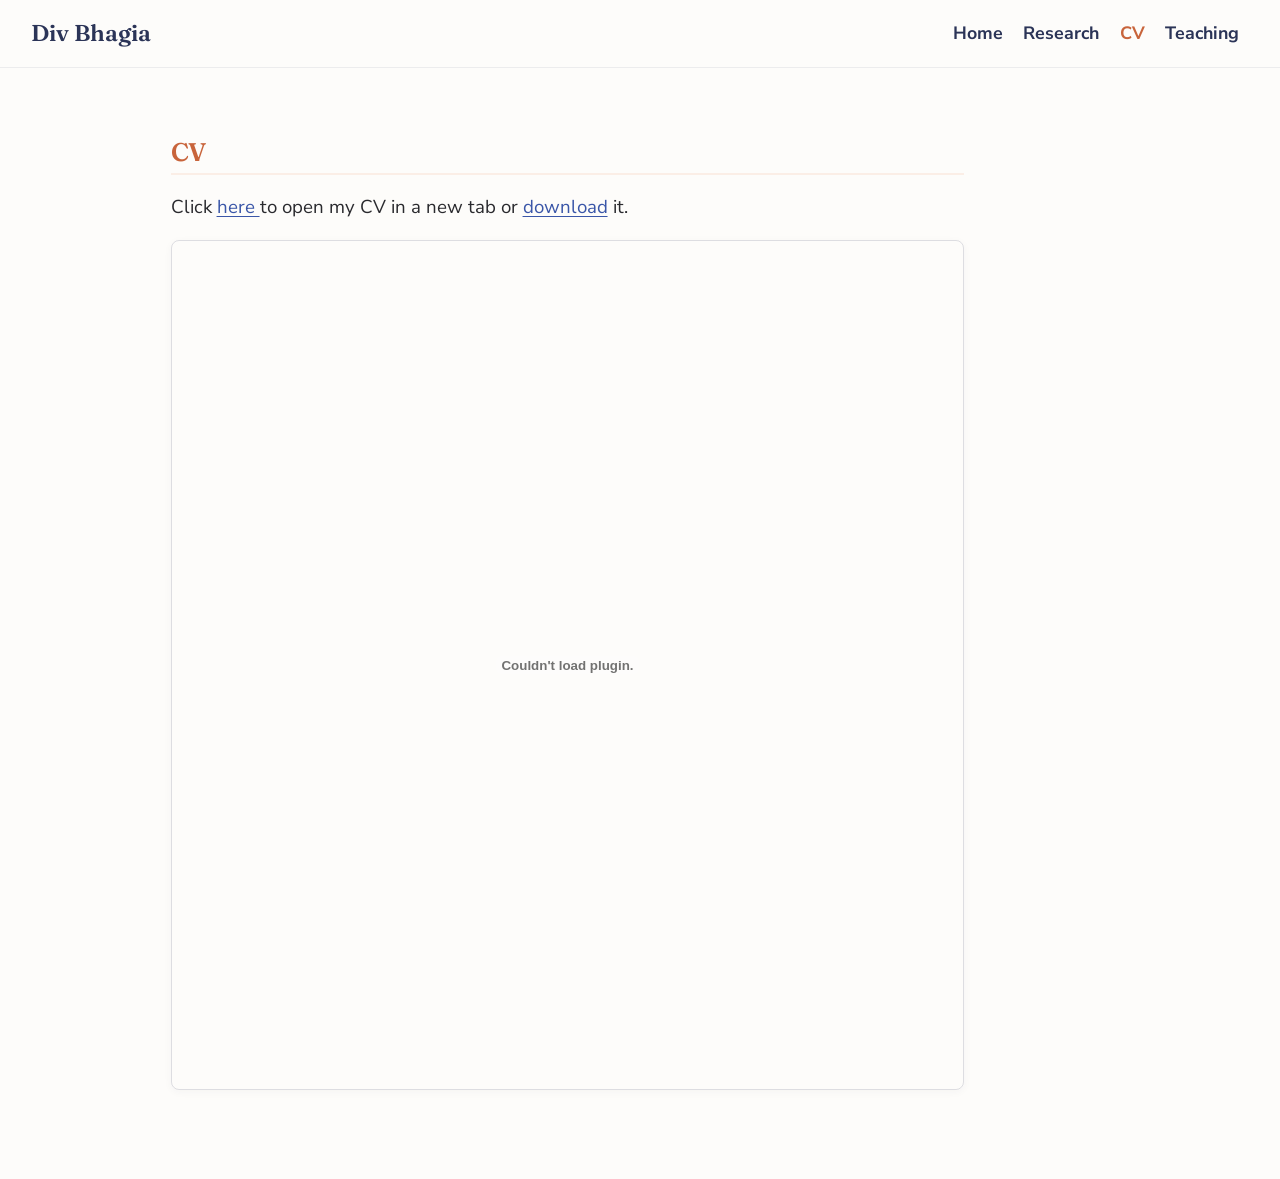
==== commit 363eb585: "updated and redesigned website" ====
--- a/docs/cv.html
+++ b/docs/cv.html
@@ -2,7 +2,7 @@
 <html xmlns="http://www.w3.org/1999/xhtml" lang="en" xml:lang="en"><head>
 
 <meta charset="utf-8">
-<meta name="generator" content="quarto-1.5.56">
+<meta name="generator" content="quarto-1.8.27">
 
 <meta name="viewport" content="width=device-width, initial-scale=1.0, user-scalable=yes">
 
@@ -355,8 +355,8 @@
  * Licensed MIT © Zeno Rocha
  */
 !function(t,e){"object"==typeof exports&&"object"==typeof module?module.exports=e():"function"==typeof define&&define.amd?define([],e):"object"==typeof exports?exports.ClipboardJS=e():t.ClipboardJS=e()}(this,function(){return n={686:function(t,e,n){"use strict";n.d(e,{default:function(){return b}});var e=n(279),i=n.n(e),e=n(370),u=n.n(e),e=n(817),r=n.n(e);function c(t){try{return document.execCommand(t)}catch(t){return}}var a=function(t){t=r()(t);return c("cut"),t};function o(t,e){var n,o,t=(n=t,o="rtl"===document.documentElement.getAttribute("dir"),(t=document.createElement("textarea")).style.fontSize="12pt",t.style.border="0",t.style.padding="0",t.style.margin="0",t.style.position="absolute",t.style[o?"right":"left"]="-9999px",o=window.pageYOffset||document.documentElement.scrollTop,t.style.top="".concat(o,"px"),t.setAttribute("readonly",""),t.value=n,t);return e.container.appendChild(t),e=r()(t),c("copy"),t.remove(),e}var f=function(t){var e=1<arguments.length&&void 0!==arguments[1]?arguments[1]:{container:document.body},n="";return"string"==typeof t?n=o(t,e):t instanceof HTMLInputElement&&!["text","search","url","tel","password"].includes(null==t?void 0:t.type)?n=o(t.value,e):(n=r()(t),c("copy")),n};function l(t){return(l="function"==typeof Symbol&&"symbol"==typeof Symbol.iterator?function(t){return typeof t}:function(t){return t&&"function"==typeof Symbol&&t.constructor===Symbol&&t!==Symbol.prototype?"symbol":typeof t})(t)}var s=function(){var t=0<arguments.length&&void 0!==arguments[0]?arguments[0]:{},e=t.action,n=void 0===e?"copy":e,o=t.container,e=t.target,t=t.text;if("copy"!==n&&"cut"!==n)throw new Error('Invalid "action" value, use either "copy" or "cut"');if(void 0!==e){if(!e||"object"!==l(e)||1!==e.nodeType)throw new Error('Invalid "target" value, use a valid Element');if("copy"===n&&e.hasAttribute("disabled"))throw new Error('Invalid "target" attribute. Please use "readonly" instead of "disabled" attribute');if("cut"===n&&(e.hasAttribute("readonly")||e.hasAttribute("disabled")))throw new Error('Invalid "target" attribute. You can\'t cut text from elements with "readonly" or "disabled" attributes')}return t?f(t,{container:o}):e?"cut"===n?a(e):f(e,{container:o}):void 0};function p(t){return(p="function"==typeof Symbol&&"symbol"==typeof Symbol.iterator?function(t){return typeof t}:function(t){return t&&"function"==typeof Symbol&&t.constructor===Symbol&&t!==Symbol.prototype?"symbol":typeof t})(t)}function d(t,e){for(var n=0;n<e.length;n++){var o=e[n];o.enumerable=o.enumerable||!1,o.configurable=!0,"value"in o&&(o.writable=!0),Object.defineProperty(t,o.key,o)}}function y(t,e){return(y=Object.setPrototypeOf||function(t,e){return t.__proto__=e,t})(t,e)}function h(n){var o=function(){if("undefined"==typeof Reflect||!Reflect.construct)return!1;if(Reflect.construct.sham)return!1;if("function"==typeof Proxy)return!0;try{return Date.prototype.toString.call(Reflect.construct(Date,[],function(){})),!0}catch(t){return!1}}();return function(){var t,e=v(n);return t=o?(t=v(this).constructor,Reflect.construct(e,arguments,t)):e.apply(this,arguments),e=this,!(t=t)||"object"!==p(t)&&"function"!=typeof t?function(t){if(void 0!==t)return t;throw new ReferenceError("this hasn't been initialised - super() hasn't been called")}(e):t}}function v(t){return(v=Object.setPrototypeOf?Object.getPrototypeOf:function(t){return t.__proto__||Object.getPrototypeOf(t)})(t)}function m(t,e){t="data-clipboard-".concat(t);if(e.hasAttribute(t))return e.getAttribute(t)}var b=function(){!function(t,e){if("function"!=typeof e&&null!==e)throw new TypeError("Super expression must either be null or a function");t.prototype=Object.create(e&&e.prototype,{constructor:{value:t,writable:!0,configurable:!0}}),e&&y(t,e)}(r,i());var t,e,n,o=h(r);function r(t,e){var n;return function(t){if(!(t instanceof r))throw new TypeError("Cannot call a class as a function")}(this),(n=o.call(this)).resolveOptions(e),n.listenClick(t),n}return t=r,n=[{key:"copy",value:function(t){var e=1<arguments.length&&void 0!==arguments[1]?arguments[1]:{container:document.body};return f(t,e)}},{key:"cut",value:function(t){return a(t)}},{key:"isSupported",value:function(){var t=0<arguments.length&&void 0!==arguments[0]?arguments[0]:["copy","cut"],t="string"==typeof t?[t]:t,e=!!document.queryCommandSupported;return t.forEach(function(t){e=e&&!!document.queryCommandSupported(t)}),e}}],(e=[{key:"resolveOptions",value:function(){var t=0<arguments.length&&void 0!==arguments[0]?arguments[0]:{};this.action="function"==typeof t.action?t.action:this.defaultAction,this.target="function"==typeof t.target?t.target:this.defaultTarget,this.text="function"==typeof t.text?t.text:this.defaultText,this.container="object"===p(t.container)?t.container:document.body}},{key:"listenClick",value:function(t){var e=this;this.listener=u()(t,"click",function(t){return e.onClick(t)})}},{key:"onClick",value:function(t){var e=t.delegateTarget||t.currentTarget,n=this.action(e)||"copy",t=s({action:n,container:this.container,target:this.target(e),text:this.text(e)});this.emit(t?"success":"error",{action:n,text:t,trigger:e,clearSelection:function(){e&&e.focus(),window.getSelection().removeAllRanges()}})}},{key:"defaultAction",value:function(t){return m("action",t)}},{key:"defaultTarget",value:function(t){t=m("target",t);if(t)return document.querySelector(t)}},{key:"defaultText",value:function(t){return m("text",t)}},{key:"destroy",value:function(){this.listener.destroy()}}])&&d(t.prototype,e),n&&d(t,n),r}()},828:function(t){var e;"undefined"==typeof Element||Element.prototype.matches||((e=Element.prototype).matches=e.matchesSelector||e.mozMatchesSelector||e.msMatchesSelector||e.oMatchesSelector||e.webkitMatchesSelector),t.exports=function(t,e){for(;t&&9!==t.nodeType;){if("function"==typeof t.matches&&t.matches(e))return t;t=t.parentNode}}},438:function(t,e,n){var u=n(828);function i(t,e,n,o,r){var i=function(e,n,t,o){return function(t){t.delegateTarget=u(t.target,n),t.delegateTarget&&o.call(e,t)}}.apply(this,arguments);return t.addEventListener(n,i,r),{destroy:function(){t.removeEventListener(n,i,r)}}}t.exports=function(t,e,n,o,r){return"function"==typeof t.addEventListener?i.apply(null,arguments):"function"==typeof n?i.bind(null,document).apply(null,arguments):("string"==typeof t&&(t=document.querySelectorAll(t)),Array.prototype.map.call(t,function(t){return i(t,e,n,o,r)}))}},879:function(t,n){n.node=function(t){return void 0!==t&&t instanceof HTMLElement&&1===t.nodeType},n.nodeList=function(t){var e=Object.prototype.toString.call(t);return void 0!==t&&("[object NodeList]"===e||"[object HTMLCollection]"===e)&&"length"in t&&(0===t.length||n.node(t[0]))},n.string=function(t){return"string"==typeof t||t instanceof String},n.fn=function(t){return"[object Function]"===Object.prototype.toString.call(t)}},370:function(t,e,n){var f=n(879),l=n(438);t.exports=function(t,e,n){if(!t&&!e&&!n)throw new Error("Missing required arguments");if(!f.string(e))throw new TypeError("Second argument must be a String");if(!f.fn(n))throw new TypeError("Third argument must be a Function");if(f.node(t))return c=e,a=n,(u=t).addEventListener(c,a),{destroy:function(){u.removeEventListener(c,a)}};if(f.nodeList(t))return o=t,r=e,i=n,Array.prototype.forEach.call(o,function(t){t.addEventListener(r,i)}),{destroy:function(){Array.prototype.forEach.call(o,function(t){t.removeEventListener(r,i)})}};if(f.string(t))return t=t,e=e,n=n,l(document.body,t,e,n);throw new TypeError("First argument must be a String, HTMLElement, HTMLCollection, or NodeList");var o,r,i,u,c,a}},817:function(t){t.exports=function(t){var e,n="SELECT"===t.nodeName?(t.focus(),t.value):"INPUT"===t.nodeName||"TEXTAREA"===t.nodeName?((e=t.hasAttribute("readonly"))||t.setAttribute("readonly",""),t.select(),t.setSelectionRange(0,t.value.length),e||t.removeAttribute("readonly"),t.value):(t.hasAttribute("contenteditable")&&t.focus(),n=window.getSelection(),(e=document.createRange()).selectNodeContents(t),n.removeAllRanges(),n.addRange(e),n.toString());return n}},279:function(t){function e(){}e.prototype={on:function(t,e,n){var o=this.e||(this.e={});return(o[t]||(o[t]=[])).push({fn:e,ctx:n}),this},once:function(t,e,n){var o=this;function r(){o.off(t,r),e.apply(n,arguments)}return r._=e,this.on(t,r,n)},emit:function(t){for(var e=[].slice.call(arguments,1),n=((this.e||(this.e={}))[t]||[]).slice(),o=0,r=n.length;o<r;o++)n[o].fn.apply(n[o].ctx,e);return this},off:function(t,e){var n=this.e||(this.e={}),o=n[t],r=[];if(o&&e)for(var i=0,u=o.length;i<u;i++)o[i].fn!==e&&o[i].fn._!==e&&r.push(o[i]);return r.length?n[t]=r:delete n[t],this}},t.exports=e,t.exports.TinyEmitter=e}},r={},o.n=function(t){var e=t&&t.__esModule?function(){return t.default}:function(){return t};return o.d(e,{a:e}),e},o.d=function(t,e){for(var n in e)o.o(e,n)&&!o.o(t,n)&&Object.defineProperty(t,n,{enumerable:!0,get:e[n]})},o.o=function(t,e){return Object.prototype.hasOwnProperty.call(t,e)},o(686).default;function o(t){if(r[t])return r[t].exports;var e=r[t]={exports:{}};return n[t](e,e.exports,o),e.exports}var n,r});</script>
-<script>/*! @algolia/autocomplete-js 1.11.1 | MIT License | © Algolia, Inc. and contributors | https://github.com/algolia/autocomplete */
-!function(e,t){"object"==typeof exports&&"undefined"!=typeof module?t(exports):"function"==typeof define&&define.amd?define(["exports"],t):t((e="undefined"!=typeof globalThis?globalThis:e||self)["@algolia/autocomplete-js"]={})}(this,(function(e){"use strict";function t(e,t){var n=Object.keys(e);if(Object.getOwnPropertySymbols){var r=Object.getOwnPropertySymbols(e);t&&(r=r.filter((function(t){return Object.getOwnPropertyDescriptor(e,t).enumerable}))),n.push.apply(n,r)}return n}function n(e){for(var n=1;n<arguments.length;n++){var r=null!=arguments[n]?arguments[n]:{};n%2?t(Object(r),!0).forEach((function(t){o(e,t,r[t])})):Object.getOwnPropertyDescriptors?Object.defineProperties(e,Object.getOwnPropertyDescriptors(r)):t(Object(r)).forEach((function(t){Object.defineProperty(e,t,Object.getOwnPropertyDescriptor(r,t))}))}return e}function r(e){return r="function"==typeof Symbol&&"symbol"==typeof Symbol.iterator?function(e){return typeof e}:function(e){return e&&"function"==typeof Symbol&&e.constructor===Symbol&&e!==Symbol.prototype?"symbol":typeof e},r(e)}function o(e,t,n){return(t=function(e){var t=function(e,t){if("object"!=typeof e||null===e)return e;var n=e[Symbol.toPrimitive];if(void 0!==n){var r=n.call(e,t||"default");if("object"!=typeof r)return r;throw new TypeError("@@toPrimitive must return a primitive value.")}return("string"===t?String:Number)(e)}(e,"string");return"symbol"==typeof t?t:String(t)}(t))in e?Object.defineProperty(e,t,{value:n,enumerable:!0,configurable:!0,writable:!0}):e[t]=n,e}function i(){return i=Object.assign?Object.assign.bind():function(e){for(var t=1;t<arguments.length;t++){var n=arguments[t];for(var r in n)Object.prototype.hasOwnProperty.call(n,r)&&(e[r]=n[r])}return e},i.apply(this,arguments)}function u(e,t){if(null==e)return{};var n,r,o=function(e,t){if(null==e)return{};var n,r,o={},i=Object.keys(e);for(r=0;r<i.length;r++)n=i[r],t.indexOf(n)>=0||(o[n]=e[n]);return o}(e,t);if(Object.getOwnPropertySymbols){var i=Object.getOwnPropertySymbols(e);for(r=0;r<i.length;r++)n=i[r],t.indexOf(n)>=0||Object.prototype.propertyIsEnumerable.call(e,n)&&(o[n]=e[n])}return o}function a(e,t){return function(e){if(Array.isArray(e))return e}(e)||function(e,t){var n=null==e?null:"undefined"!=typeof Symbol&&e[Symbol.iterator]||e["@@iterator"];if(null!=n){var r,o,i,u,a=[],l=!0,c=!1;try{if(i=(n=n.call(e)).next,0===t){if(Object(n)!==n)return;l=!1}else for(;!(l=(r=i.call(n)).done)&&(a.push(r.value),a.length!==t);l=!0);}catch(e){c=!0,o=e}finally{try{if(!l&&null!=n.return&&(u=n.return(),Object(u)!==u))return}finally{if(c)throw o}}return a}}(e,t)||c(e,t)||function(){throw new TypeError("Invalid attempt to destructure non-iterable instance.\nIn order to be iterable, non-array objects must have a [Symbol.iterator]() method.")}()}function l(e){return function(e){if(Array.isArray(e))return s(e)}(e)||function(e){if("undefined"!=typeof Symbol&&null!=e[Symbol.iterator]||null!=e["@@iterator"])return Array.from(e)}(e)||c(e)||function(){throw new TypeError("Invalid attempt to spread non-iterable instance.\nIn order to be iterable, non-array objects must have a [Symbol.iterator]() method.")}()}function c(e,t){if(e){if("string"==typeof e)return s(e,t);var n=Object.prototype.toString.call(e).slice(8,-1);return"Object"===n&&e.constructor&&(n=e.constructor.name),"Map"===n||"Set"===n?Array.from(e):"Arguments"===n||/^(?:Ui|I)nt(?:8|16|32)(?:Clamped)?Array$/.test(n)?s(e,t):void 0}}function s(e,t){(null==t||t>e.length)&&(t=e.length);for(var n=0,r=new Array(t);n<t;n++)r[n]=e[n];return r}function f(e){return{current:e}}function p(e,t){var n=void 0;return function(){for(var r=arguments.length,o=new Array(r),i=0;i<r;i++)o[i]=arguments[i];n&&clearTimeout(n),n=setTimeout((function(){return e.apply(void 0,o)}),t)}}function m(e){return e.reduce((function(e,t){return e.concat(t)}),[])}var v=0;function d(){return"autocomplete-".concat(v++)}function y(e,t){return t.reduce((function(e,t){return e&&e[t]}),e)}function b(e){return 0===e.collections.length?0:e.collections.reduce((function(e,t){return e+t.items.length}),0)}function g(e){return e!==Object(e)}function h(e,t){if(e===t)return!0;if(g(e)||g(t)||"function"==typeof e||"function"==typeof t)return e===t;if(Object.keys(e).length!==Object.keys(t).length)return!1;for(var n=0,r=Object.keys(e);n<r.length;n++){var o=r[n];if(!(o in t))return!1;if(!h(e[o],t[o]))return!1}return!0}var O=function(){};var _="1.11.1",S=[{segment:"autocomplete-core",version:_}];function j(e){var t=e.item,n=e.items,r=void 0===n?[]:n;return{index:t.__autocomplete_indexName,items:[t],positions:[1+r.findIndex((function(e){return e.objectID===t.objectID}))],queryID:t.__autocomplete_queryID,algoliaSource:["autocomplete"]}}function P(e,t){return function(e){if(Array.isArray(e))return e}(e)||function(e,t){var n=null==e?null:"undefined"!=typeof Symbol&&e[Symbol.iterator]||e["@@iterator"];if(null!=n){var r,o,i,u,a=[],l=!0,c=!1;try{if(i=(n=n.call(e)).next,0===t){if(Object(n)!==n)return;l=!1}else for(;!(l=(r=i.call(n)).done)&&(a.push(r.value),a.length!==t);l=!0);}catch(e){c=!0,o=e}finally{try{if(!l&&null!=n.return&&(u=n.return(),Object(u)!==u))return}finally{if(c)throw o}}return a}}(e,t)||function(e,t){if(!e)return;if("string"==typeof e)return w(e,t);var n=Object.prototype.toString.call(e).slice(8,-1);"Object"===n&&e.constructor&&(n=e.constructor.name);if("Map"===n||"Set"===n)return Array.from(e);if("Arguments"===n||/^(?:Ui|I)nt(?:8|16|32)(?:Clamped)?Array$/.test(n))return w(e,t)}(e,t)||function(){throw new TypeError("Invalid attempt to destructure non-iterable instance.\nIn order to be iterable, non-array objects must have a [Symbol.iterator]() method.")}()}function w(e,t){(null==t||t>e.length)&&(t=e.length);for(var n=0,r=new Array(t);n<t;n++)r[n]=e[n];return r}var I=["items"],A=["items"];function E(e){return E="function"==typeof Symbol&&"symbol"==typeof Symbol.iterator?function(e){return typeof e}:function(e){return e&&"function"==typeof Symbol&&e.constructor===Symbol&&e!==Symbol.prototype?"symbol":typeof e},E(e)}function D(e){return function(e){if(Array.isArray(e))return C(e)}(e)||function(e){if("undefined"!=typeof Symbol&&null!=e[Symbol.iterator]||null!=e["@@iterator"])return Array.from(e)}(e)||function(e,t){if(!e)return;if("string"==typeof e)return C(e,t);var n=Object.prototype.toString.call(e).slice(8,-1);"Object"===n&&e.constructor&&(n=e.constructor.name);if("Map"===n||"Set"===n)return Array.from(e);if("Arguments"===n||/^(?:Ui|I)nt(?:8|16|32)(?:Clamped)?Array$/.test(n))return C(e,t)}(e)||function(){throw new TypeError("Invalid attempt to spread non-iterable instance.\nIn order to be iterable, non-array objects must have a [Symbol.iterator]() method.")}()}function C(e,t){(null==t||t>e.length)&&(t=e.length);for(var n=0,r=new Array(t);n<t;n++)r[n]=e[n];return r}function k(e,t){if(null==e)return{};var n,r,o=function(e,t){if(null==e)return{};var n,r,o={},i=Object.keys(e);for(r=0;r<i.length;r++)n=i[r],t.indexOf(n)>=0||(o[n]=e[n]);return o}(e,t);if(Object.getOwnPropertySymbols){var i=Object.getOwnPropertySymbols(e);for(r=0;r<i.length;r++)n=i[r],t.indexOf(n)>=0||Object.prototype.propertyIsEnumerable.call(e,n)&&(o[n]=e[n])}return o}function x(e,t){var n=Object.keys(e);if(Object.getOwnPropertySymbols){var r=Object.getOwnPropertySymbols(e);t&&(r=r.filter((function(t){return Object.getOwnPropertyDescriptor(e,t).enumerable}))),n.push.apply(n,r)}return n}function N(e){for(var t=1;t<arguments.length;t++){var n=null!=arguments[t]?arguments[t]:{};t%2?x(Object(n),!0).forEach((function(t){T(e,t,n[t])})):Object.getOwnPropertyDescriptors?Object.defineProperties(e,Object.getOwnPropertyDescriptors(n)):x(Object(n)).forEach((function(t){Object.defineProperty(e,t,Object.getOwnPropertyDescriptor(n,t))}))}return e}function T(e,t,n){return(t=function(e){var t=function(e,t){if("object"!==E(e)||null===e)return e;var n=e[Symbol.toPrimitive];if(void 0!==n){var r=n.call(e,t||"default");if("object"!==E(r))return r;throw new TypeError("@@toPrimitive must return a primitive value.")}return("string"===t?String:Number)(e)}(e,"string");return"symbol"===E(t)?t:String(t)}(t))in e?Object.defineProperty(e,t,{value:n,enumerable:!0,configurable:!0,writable:!0}):e[t]=n,e}function q(e){for(var t=arguments.length>1&&void 0!==arguments[1]?arguments[1]:20,n=[],r=0;r<e.objectIDs.length;r+=t)n.push(N(N({},e),{},{objectIDs:e.objectIDs.slice(r,r+t)}));return n}function B(e){return e.map((function(e){var t=e.items,n=k(e,I);return N(N({},n),{},{objectIDs:(null==t?void 0:t.map((function(e){return e.objectID})))||n.objectIDs})}))}function R(e){var t,n,r,o=(t=P((e.version||"").split(".").map(Number),2),n=t[0],r=t[1],n>=3||2===n&&r>=4||1===n&&r>=10);function i(t,n,r){if(o&&void 0!==r){var i=r[0].__autocomplete_algoliaCredentials,u={"X-Algolia-Application-Id":i.appId,"X-Algolia-API-Key":i.apiKey};e.apply(void 0,[t].concat(D(n),[{headers:u}]))}else e.apply(void 0,[t].concat(D(n)))}return{init:function(t,n){e("init",{appId:t,apiKey:n})},setUserToken:function(t){e("setUserToken",t)},clickedObjectIDsAfterSearch:function(){for(var e=arguments.length,t=new Array(e),n=0;n<e;n++)t[n]=arguments[n];t.length>0&&i("clickedObjectIDsAfterSearch",B(t),t[0].items)},clickedObjectIDs:function(){for(var e=arguments.length,t=new Array(e),n=0;n<e;n++)t[n]=arguments[n];t.length>0&&i("clickedObjectIDs",B(t),t[0].items)},clickedFilters:function(){for(var t=arguments.length,n=new Array(t),r=0;r<t;r++)n[r]=arguments[r];n.length>0&&e.apply(void 0,["clickedFilters"].concat(n))},convertedObjectIDsAfterSearch:function(){for(var e=arguments.length,t=new Array(e),n=0;n<e;n++)t[n]=arguments[n];t.length>0&&i("convertedObjectIDsAfterSearch",B(t),t[0].items)},convertedObjectIDs:function(){for(var e=arguments.length,t=new Array(e),n=0;n<e;n++)t[n]=arguments[n];t.length>0&&i("convertedObjectIDs",B(t),t[0].items)},convertedFilters:function(){for(var t=arguments.length,n=new Array(t),r=0;r<t;r++)n[r]=arguments[r];n.length>0&&e.apply(void 0,["convertedFilters"].concat(n))},viewedObjectIDs:function(){for(var e=arguments.length,t=new Array(e),n=0;n<e;n++)t[n]=arguments[n];t.length>0&&t.reduce((function(e,t){var n=t.items,r=k(t,A);return[].concat(D(e),D(q(N(N({},r),{},{objectIDs:(null==n?void 0:n.map((function(e){return e.objectID})))||r.objectIDs})).map((function(e){return{items:n,payload:e}}))))}),[]).forEach((function(e){var t=e.items;return i("viewedObjectIDs",[e.payload],t)}))},viewedFilters:function(){for(var t=arguments.length,n=new Array(t),r=0;r<t;r++)n[r]=arguments[r];n.length>0&&e.apply(void 0,["viewedFilters"].concat(n))}}}function F(e){var t=e.items.reduce((function(e,t){var n;return e[t.__autocomplete_indexName]=(null!==(n=e[t.__autocomplete_indexName])&&void 0!==n?n:[]).concat(t),e}),{});return Object.keys(t).map((function(e){return{index:e,items:t[e],algoliaSource:["autocomplete"]}}))}function L(e){return e.objectID&&e.__autocomplete_indexName&&e.__autocomplete_queryID}function U(e){return U="function"==typeof Symbol&&"symbol"==typeof Symbol.iterator?function(e){return typeof e}:function(e){return e&&"function"==typeof Symbol&&e.constructor===Symbol&&e!==Symbol.prototype?"symbol":typeof e},U(e)}function M(e){return function(e){if(Array.isArray(e))return H(e)}(e)||function(e){if("undefined"!=typeof Symbol&&null!=e[Symbol.iterator]||null!=e["@@iterator"])return Array.from(e)}(e)||function(e,t){if(!e)return;if("string"==typeof e)return H(e,t);var n=Object.prototype.toString.call(e).slice(8,-1);"Object"===n&&e.constructor&&(n=e.constructor.name);if("Map"===n||"Set"===n)return Array.from(e);if("Arguments"===n||/^(?:Ui|I)nt(?:8|16|32)(?:Clamped)?Array$/.test(n))return H(e,t)}(e)||function(){throw new TypeError("Invalid attempt to spread non-iterable instance.\nIn order to be iterable, non-array objects must have a [Symbol.iterator]() method.")}()}function H(e,t){(null==t||t>e.length)&&(t=e.length);for(var n=0,r=new Array(t);n<t;n++)r[n]=e[n];return r}function V(e,t){var n=Object.keys(e);if(Object.getOwnPropertySymbols){var r=Object.getOwnPropertySymbols(e);t&&(r=r.filter((function(t){return Object.getOwnPropertyDescriptor(e,t).enumerable}))),n.push.apply(n,r)}return n}function W(e){for(var t=1;t<arguments.length;t++){var n=null!=arguments[t]?arguments[t]:{};t%2?V(Object(n),!0).forEach((function(t){K(e,t,n[t])})):Object.getOwnPropertyDescriptors?Object.defineProperties(e,Object.getOwnPropertyDescriptors(n)):V(Object(n)).forEach((function(t){Object.defineProperty(e,t,Object.getOwnPropertyDescriptor(n,t))}))}return e}function K(e,t,n){return(t=function(e){var t=function(e,t){if("object"!==U(e)||null===e)return e;var n=e[Symbol.toPrimitive];if(void 0!==n){var r=n.call(e,t||"default");if("object"!==U(r))return r;throw new TypeError("@@toPrimitive must return a primitive value.")}return("string"===t?String:Number)(e)}(e,"string");return"symbol"===U(t)?t:String(t)}(t))in e?Object.defineProperty(e,t,{value:n,enumerable:!0,configurable:!0,writable:!0}):e[t]=n,e}var Q="2.6.0",$="https://cdn.jsdelivr.net/npm/search-insights@".concat(Q,"/dist/search-insights.min.js"),z=p((function(e){var t=e.onItemsChange,n=e.items,r=e.insights,o=e.state;t({insights:r,insightsEvents:F({items:n}).map((function(e){return W({eventName:"Items Viewed"},e)})),state:o})}),400);function G(e){var t=function(e){return W({onItemsChange:function(e){var t=e.insights,n=e.insightsEvents;t.viewedObjectIDs.apply(t,M(n.map((function(e){return W(W({},e),{},{algoliaSource:[].concat(M(e.algoliaSource||[]),["autocomplete-internal"])})}))))},onSelect:function(e){var t=e.insights,n=e.insightsEvents;t.clickedObjectIDsAfterSearch.apply(t,M(n.map((function(e){return W(W({},e),{},{algoliaSource:[].concat(M(e.algoliaSource||[]),["autocomplete-internal"])})}))))},onActive:O},e)}(e),n=t.insightsClient,r=t.onItemsChange,o=t.onSelect,i=t.onActive,u=n;n||function(e){if("undefined"!=typeof window)e({window:window})}((function(e){var t=e.window,n=t.AlgoliaAnalyticsObject||"aa";"string"==typeof n&&(u=t[n]),u||(t.AlgoliaAnalyticsObject=n,t[n]||(t[n]=function(){t[n].queue||(t[n].queue=[]);for(var e=arguments.length,r=new Array(e),o=0;o<e;o++)r[o]=arguments[o];t[n].queue.push(r)}),t[n].version=Q,u=t[n],function(e){var t="[Autocomplete]: Could not load search-insights.js. Please load it manually following https://alg.li/insights-autocomplete";try{var n=e.document.createElement("script");n.async=!0,n.src=$,n.onerror=function(){console.error(t)},document.body.appendChild(n)}catch(e){console.error(t)}}(t))}));var a=R(u),l=f([]),c=p((function(e){var t=e.state;if(t.isOpen){var n=t.collections.reduce((function(e,t){return[].concat(M(e),M(t.items))}),[]).filter(L);h(l.current.map((function(e){return e.objectID})),n.map((function(e){return e.objectID})))||(l.current=n,n.length>0&&z({onItemsChange:r,items:n,insights:a,state:t}))}}),0);return{name:"aa.algoliaInsightsPlugin",subscribe:function(e){var t=e.setContext,n=e.onSelect,r=e.onActive;function l(e){t({algoliaInsightsPlugin:{__algoliaSearchParameters:W({clickAnalytics:!0},e?{userToken:e}:{}),insights:a}})}u("addAlgoliaAgent","insights-plugin"),l(),u("onUserTokenChange",l),u("getUserToken",null,(function(e,t){l(t)})),n((function(e){var t=e.item,n=e.state,r=e.event,i=e.source;L(t)&&o({state:n,event:r,insights:a,item:t,insightsEvents:[W({eventName:"Item Selected"},j({item:t,items:i.getItems().filter(L)}))]})})),r((function(e){var t=e.item,n=e.source,r=e.state,o=e.event;L(t)&&i({state:r,event:o,insights:a,item:t,insightsEvents:[W({eventName:"Item Active"},j({item:t,items:n.getItems().filter(L)}))]})}))},onStateChange:function(e){var t=e.state;c({state:t})},__autocomplete_pluginOptions:e}}function J(e,t){var n=t;return{then:function(t,r){return J(e.then(Y(t,n,e),Y(r,n,e)),n)},catch:function(t){return J(e.catch(Y(t,n,e)),n)},finally:function(t){return t&&n.onCancelList.push(t),J(e.finally(Y(t&&function(){return n.onCancelList=[],t()},n,e)),n)},cancel:function(){n.isCanceled=!0;var e=n.onCancelList;n.onCancelList=[],e.forEach((function(e){e()}))},isCanceled:function(){return!0===n.isCanceled}}}function X(e){return J(e,{isCanceled:!1,onCancelList:[]})}function Y(e,t,n){return e?function(n){return t.isCanceled?n:e(n)}:n}function Z(e,t,n,r){if(!n)return null;if(e<0&&(null===t||null!==r&&0===t))return n+e;var o=(null===t?-1:t)+e;return o<=-1||o>=n?null===r?null:0:o}function ee(e,t){var n=Object.keys(e);if(Object.getOwnPropertySymbols){var r=Object.getOwnPropertySymbols(e);t&&(r=r.filter((function(t){return Object.getOwnPropertyDescriptor(e,t).enumerable}))),n.push.apply(n,r)}return n}function te(e){for(var t=1;t<arguments.length;t++){var n=null!=arguments[t]?arguments[t]:{};t%2?ee(Object(n),!0).forEach((function(t){ne(e,t,n[t])})):Object.getOwnPropertyDescriptors?Object.defineProperties(e,Object.getOwnPropertyDescriptors(n)):ee(Object(n)).forEach((function(t){Object.defineProperty(e,t,Object.getOwnPropertyDescriptor(n,t))}))}return e}function ne(e,t,n){return(t=function(e){var t=function(e,t){if("object"!==re(e)||null===e)return e;var n=e[Symbol.toPrimitive];if(void 0!==n){var r=n.call(e,t||"default");if("object"!==re(r))return r;throw new TypeError("@@toPrimitive must return a primitive value.")}return("string"===t?String:Number)(e)}(e,"string");return"symbol"===re(t)?t:String(t)}(t))in e?Object.defineProperty(e,t,{value:n,enumerable:!0,configurable:!0,writable:!0}):e[t]=n,e}function re(e){return re="function"==typeof Symbol&&"symbol"==typeof Symbol.iterator?function(e){return typeof e}:function(e){return e&&"function"==typeof Symbol&&e.constructor===Symbol&&e!==Symbol.prototype?"symbol":typeof e},re(e)}function oe(e){var t=function(e){var t=e.collections.map((function(e){return e.items.length})).reduce((function(e,t,n){var r=(e[n-1]||0)+t;return e.push(r),e}),[]).reduce((function(t,n){return n<=e.activeItemId?t+1:t}),0);return e.collections[t]}(e);if(!t)return null;var n=t.items[function(e){for(var t=e.state,n=e.collection,r=!1,o=0,i=0;!1===r;){var u=t.collections[o];if(u===n){r=!0;break}i+=u.items.length,o++}return t.activeItemId-i}({state:e,collection:t})],r=t.source;return{item:n,itemInputValue:r.getItemInputValue({item:n,state:e}),itemUrl:r.getItemUrl({item:n,state:e}),source:r}}function ie(e,t,n){return[e,null==n?void 0:n.sourceId,t].filter(Boolean).join("-").replace(/\s/g,"")}var ue=/((gt|sm)-|galaxy nexus)|samsung[- ]|samsungbrowser/i;function ae(e){return ae="function"==typeof Symbol&&"symbol"==typeof Symbol.iterator?function(e){return typeof e}:function(e){return e&&"function"==typeof Symbol&&e.constructor===Symbol&&e!==Symbol.prototype?"symbol":typeof e},ae(e)}function le(e,t){var n=Object.keys(e);if(Object.getOwnPropertySymbols){var r=Object.getOwnPropertySymbols(e);t&&(r=r.filter((function(t){return Object.getOwnPropertyDescriptor(e,t).enumerable}))),n.push.apply(n,r)}return n}function ce(e,t,n){return(t=function(e){var t=function(e,t){if("object"!==ae(e)||null===e)return e;var n=e[Symbol.toPrimitive];if(void 0!==n){var r=n.call(e,t||"default");if("object"!==ae(r))return r;throw new TypeError("@@toPrimitive must return a primitive value.")}return("string"===t?String:Number)(e)}(e,"string");return"symbol"===ae(t)?t:String(t)}(t))in e?Object.defineProperty(e,t,{value:n,enumerable:!0,configurable:!0,writable:!0}):e[t]=n,e}function se(e,t,n){var r,o=t.initialState;return{getState:function(){return o},dispatch:function(r,i){var u=function(e){for(var t=1;t<arguments.length;t++){var n=null!=arguments[t]?arguments[t]:{};t%2?le(Object(n),!0).forEach((function(t){ce(e,t,n[t])})):Object.getOwnPropertyDescriptors?Object.defineProperties(e,Object.getOwnPropertyDescriptors(n)):le(Object(n)).forEach((function(t){Object.defineProperty(e,t,Object.getOwnPropertyDescriptor(n,t))}))}return e}({},o);o=e(o,{type:r,props:t,payload:i}),n({state:o,prevState:u})},pendingRequests:(r=[],{add:function(e){return r.push(e),e.finally((function(){r=r.filter((function(t){return t!==e}))}))},cancelAll:function(){r.forEach((function(e){return e.cancel()}))},isEmpty:function(){return 0===r.length}})}}function fe(e){return fe="function"==typeof Symbol&&"symbol"==typeof Symbol.iterator?function(e){return typeof e}:function(e){return e&&"function"==typeof Symbol&&e.constructor===Symbol&&e!==Symbol.prototype?"symbol":typeof e},fe(e)}function pe(e,t){var n=Object.keys(e);if(Object.getOwnPropertySymbols){var r=Object.getOwnPropertySymbols(e);t&&(r=r.filter((function(t){return Object.getOwnPropertyDescriptor(e,t).enumerable}))),n.push.apply(n,r)}return n}function me(e){for(var t=1;t<arguments.length;t++){var n=null!=arguments[t]?arguments[t]:{};t%2?pe(Object(n),!0).forEach((function(t){ve(e,t,n[t])})):Object.getOwnPropertyDescriptors?Object.defineProperties(e,Object.getOwnPropertyDescriptors(n)):pe(Object(n)).forEach((function(t){Object.defineProperty(e,t,Object.getOwnPropertyDescriptor(n,t))}))}return e}function ve(e,t,n){return(t=function(e){var t=function(e,t){if("object"!==fe(e)||null===e)return e;var n=e[Symbol.toPrimitive];if(void 0!==n){var r=n.call(e,t||"default");if("object"!==fe(r))return r;throw new TypeError("@@toPrimitive must return a primitive value.")}return("string"===t?String:Number)(e)}(e,"string");return"symbol"===fe(t)?t:String(t)}(t))in e?Object.defineProperty(e,t,{value:n,enumerable:!0,configurable:!0,writable:!0}):e[t]=n,e}function de(e){return de="function"==typeof Symbol&&"symbol"==typeof Symbol.iterator?function(e){return typeof e}:function(e){return e&&"function"==typeof Symbol&&e.constructor===Symbol&&e!==Symbol.prototype?"symbol":typeof e},de(e)}function ye(e){return function(e){if(Array.isArray(e))return be(e)}(e)||function(e){if("undefined"!=typeof Symbol&&null!=e[Symbol.iterator]||null!=e["@@iterator"])return Array.from(e)}(e)||function(e,t){if(!e)return;if("string"==typeof e)return be(e,t);var n=Object.prototype.toString.call(e).slice(8,-1);"Object"===n&&e.constructor&&(n=e.constructor.name);if("Map"===n||"Set"===n)return Array.from(e);if("Arguments"===n||/^(?:Ui|I)nt(?:8|16|32)(?:Clamped)?Array$/.test(n))return be(e,t)}(e)||function(){throw new TypeError("Invalid attempt to spread non-iterable instance.\nIn order to be iterable, non-array objects must have a [Symbol.iterator]() method.")}()}function be(e,t){(null==t||t>e.length)&&(t=e.length);for(var n=0,r=new Array(t);n<t;n++)r[n]=e[n];return r}function ge(e,t){var n=Object.keys(e);if(Object.getOwnPropertySymbols){var r=Object.getOwnPropertySymbols(e);t&&(r=r.filter((function(t){return Object.getOwnPropertyDescriptor(e,t).enumerable}))),n.push.apply(n,r)}return n}function he(e){for(var t=1;t<arguments.length;t++){var n=null!=arguments[t]?arguments[t]:{};t%2?ge(Object(n),!0).forEach((function(t){Oe(e,t,n[t])})):Object.getOwnPropertyDescriptors?Object.defineProperties(e,Object.getOwnPropertyDescriptors(n)):ge(Object(n)).forEach((function(t){Object.defineProperty(e,t,Object.getOwnPropertyDescriptor(n,t))}))}return e}function Oe(e,t,n){return(t=function(e){var t=function(e,t){if("object"!==de(e)||null===e)return e;var n=e[Symbol.toPrimitive];if(void 0!==n){var r=n.call(e,t||"default");if("object"!==de(r))return r;throw new TypeError("@@toPrimitive must return a primitive value.")}return("string"===t?String:Number)(e)}(e,"string");return"symbol"===de(t)?t:String(t)}(t))in e?Object.defineProperty(e,t,{value:n,enumerable:!0,configurable:!0,writable:!0}):e[t]=n,e}function _e(e,t){var n,r="undefined"!=typeof window?window:{},o=e.plugins||[];return he(he({debug:!1,openOnFocus:!1,enterKeyHint:void 0,placeholder:"",autoFocus:!1,defaultActiveItemId:null,stallThreshold:300,insights:!1,environment:r,shouldPanelOpen:function(e){return b(e.state)>0},reshape:function(e){return e.sources}},e),{},{id:null!==(n=e.id)&&void 0!==n?n:d(),plugins:o,initialState:he({activeItemId:null,query:"",completion:null,collections:[],isOpen:!1,status:"idle",context:{}},e.initialState),onStateChange:function(t){var n;null===(n=e.onStateChange)||void 0===n||n.call(e,t),o.forEach((function(e){var n;return null===(n=e.onStateChange)||void 0===n?void 0:n.call(e,t)}))},onSubmit:function(t){var n;null===(n=e.onSubmit)||void 0===n||n.call(e,t),o.forEach((function(e){var n;return null===(n=e.onSubmit)||void 0===n?void 0:n.call(e,t)}))},onReset:function(t){var n;null===(n=e.onReset)||void 0===n||n.call(e,t),o.forEach((function(e){var n;return null===(n=e.onReset)||void 0===n?void 0:n.call(e,t)}))},getSources:function(n){return Promise.all([].concat(ye(o.map((function(e){return e.getSources}))),[e.getSources]).filter(Boolean).map((function(e){return function(e,t){var n=[];return Promise.resolve(e(t)).then((function(e){return Promise.all(e.filter((function(e){return Boolean(e)})).map((function(e){if(e.sourceId,n.includes(e.sourceId))throw new Error("[Autocomplete] The `sourceId` ".concat(JSON.stringify(e.sourceId)," is not unique."));n.push(e.sourceId);var t={getItemInputValue:function(e){return e.state.query},getItemUrl:function(){},onSelect:function(e){(0,e.setIsOpen)(!1)},onActive:O,onResolve:O};Object.keys(t).forEach((function(e){t[e].__default=!0}));var r=te(te({},t),e);return Promise.resolve(r)})))}))}(e,n)}))).then((function(e){return m(e)})).then((function(e){return e.map((function(e){return he(he({},e),{},{onSelect:function(n){e.onSelect(n),t.forEach((function(e){var t;return null===(t=e.onSelect)||void 0===t?void 0:t.call(e,n)}))},onActive:function(n){e.onActive(n),t.forEach((function(e){var t;return null===(t=e.onActive)||void 0===t?void 0:t.call(e,n)}))},onResolve:function(n){e.onResolve(n),t.forEach((function(e){var t;return null===(t=e.onResolve)||void 0===t?void 0:t.call(e,n)}))}})}))}))},navigator:he({navigate:function(e){var t=e.itemUrl;r.location.assign(t)},navigateNewTab:function(e){var t=e.itemUrl,n=r.open(t,"_blank","noopener");null==n||n.focus()},navigateNewWindow:function(e){var t=e.itemUrl;r.open(t,"_blank","noopener")}},e.navigator)})}function Se(e){return Se="function"==typeof Symbol&&"symbol"==typeof Symbol.iterator?function(e){return typeof e}:function(e){return e&&"function"==typeof Symbol&&e.constructor===Symbol&&e!==Symbol.prototype?"symbol":typeof e},Se(e)}function je(e,t){var n=Object.keys(e);if(Object.getOwnPropertySymbols){var r=Object.getOwnPropertySymbols(e);t&&(r=r.filter((function(t){return Object.getOwnPropertyDescriptor(e,t).enumerable}))),n.push.apply(n,r)}return n}function Pe(e){for(var t=1;t<arguments.length;t++){var n=null!=arguments[t]?arguments[t]:{};t%2?je(Object(n),!0).forEach((function(t){we(e,t,n[t])})):Object.getOwnPropertyDescriptors?Object.defineProperties(e,Object.getOwnPropertyDescriptors(n)):je(Object(n)).forEach((function(t){Object.defineProperty(e,t,Object.getOwnPropertyDescriptor(n,t))}))}return e}function we(e,t,n){return(t=function(e){var t=function(e,t){if("object"!==Se(e)||null===e)return e;var n=e[Symbol.toPrimitive];if(void 0!==n){var r=n.call(e,t||"default");if("object"!==Se(r))return r;throw new TypeError("@@toPrimitive must return a primitive value.")}return("string"===t?String:Number)(e)}(e,"string");return"symbol"===Se(t)?t:String(t)}(t))in e?Object.defineProperty(e,t,{value:n,enumerable:!0,configurable:!0,writable:!0}):e[t]=n,e}function Ie(e){return Ie="function"==typeof Symbol&&"symbol"==typeof Symbol.iterator?function(e){return typeof e}:function(e){return e&&"function"==typeof Symbol&&e.constructor===Symbol&&e!==Symbol.prototype?"symbol":typeof e},Ie(e)}function Ae(e,t){var n=Object.keys(e);if(Object.getOwnPropertySymbols){var r=Object.getOwnPropertySymbols(e);t&&(r=r.filter((function(t){return Object.getOwnPropertyDescriptor(e,t).enumerable}))),n.push.apply(n,r)}return n}function Ee(e){for(var t=1;t<arguments.length;t++){var n=null!=arguments[t]?arguments[t]:{};t%2?Ae(Object(n),!0).forEach((function(t){De(e,t,n[t])})):Object.getOwnPropertyDescriptors?Object.defineProperties(e,Object.getOwnPropertyDescriptors(n)):Ae(Object(n)).forEach((function(t){Object.defineProperty(e,t,Object.getOwnPropertyDescriptor(n,t))}))}return e}function De(e,t,n){return(t=function(e){var t=function(e,t){if("object"!==Ie(e)||null===e)return e;var n=e[Symbol.toPrimitive];if(void 0!==n){var r=n.call(e,t||"default");if("object"!==Ie(r))return r;throw new TypeError("@@toPrimitive must return a primitive value.")}return("string"===t?String:Number)(e)}(e,"string");return"symbol"===Ie(t)?t:String(t)}(t))in e?Object.defineProperty(e,t,{value:n,enumerable:!0,configurable:!0,writable:!0}):e[t]=n,e}function Ce(e){return function(e){if(Array.isArray(e))return ke(e)}(e)||function(e){if("undefined"!=typeof Symbol&&null!=e[Symbol.iterator]||null!=e["@@iterator"])return Array.from(e)}(e)||function(e,t){if(!e)return;if("string"==typeof e)return ke(e,t);var n=Object.prototype.toString.call(e).slice(8,-1);"Object"===n&&e.constructor&&(n=e.constructor.name);if("Map"===n||"Set"===n)return Array.from(e);if("Arguments"===n||/^(?:Ui|I)nt(?:8|16|32)(?:Clamped)?Array$/.test(n))return ke(e,t)}(e)||function(){throw new TypeError("Invalid attempt to spread non-iterable instance.\nIn order to be iterable, non-array objects must have a [Symbol.iterator]() method.")}()}function ke(e,t){(null==t||t>e.length)&&(t=e.length);for(var n=0,r=new Array(t);n<t;n++)r[n]=e[n];return r}function xe(e){return Boolean(e.execute)}function Ne(e,t,n){if(o=e,Boolean(null==o?void 0:o.execute)){var r="algolia"===e.requesterId?Object.assign.apply(Object,[{}].concat(Ce(Object.keys(n.context).map((function(e){var t;return null===(t=n.context[e])||void 0===t?void 0:t.__algoliaSearchParameters}))))):{};return Ee(Ee({},e),{},{requests:e.queries.map((function(n){return{query:"algolia"===e.requesterId?Ee(Ee({},n),{},{params:Ee(Ee({},r),n.params)}):n,sourceId:t,transformResponse:e.transformResponse}}))})}var o;return{items:e,sourceId:t}}function Te(e){var t=e.reduce((function(e,t){if(!xe(t))return e.push(t),e;var n=t.searchClient,r=t.execute,o=t.requesterId,i=t.requests,u=e.find((function(e){return xe(t)&&xe(e)&&e.searchClient===n&&Boolean(o)&&e.requesterId===o}));if(u){var a;(a=u.items).push.apply(a,Ce(i))}else{var l={execute:r,requesterId:o,items:i,searchClient:n};e.push(l)}return e}),[]).map((function(e){if(!xe(e))return Promise.resolve(e);var t=e,n=t.execute,r=t.items;return n({searchClient:t.searchClient,requests:r})}));return Promise.all(t).then((function(e){return m(e)}))}function qe(e,t,n){return t.map((function(t){var r,o=e.filter((function(e){return e.sourceId===t.sourceId})),i=o.map((function(e){return e.items})),u=o[0].transformResponse,a=u?u({results:r=i,hits:r.map((function(e){return e.hits})).filter(Boolean),facetHits:r.map((function(e){var t;return null===(t=e.facetHits)||void 0===t?void 0:t.map((function(e){return{label:e.value,count:e.count,_highlightResult:{label:{value:e.highlighted}}}}))})).filter(Boolean)}):i;return t.onResolve({source:t,results:i,items:a,state:n.getState()}),a.every(Boolean),'The `getItems` function from source "'.concat(t.sourceId,'" must return an array of items but returned ').concat(JSON.stringify(void 0),".\n\nDid you forget to return items?\n\nSee: https://www.algolia.com/doc/ui-libraries/autocomplete/core-concepts/sources/#param-getitems"),{source:t,items:a}}))}function Be(e){return Be="function"==typeof Symbol&&"symbol"==typeof Symbol.iterator?function(e){return typeof e}:function(e){return e&&"function"==typeof Symbol&&e.constructor===Symbol&&e!==Symbol.prototype?"symbol":typeof e},Be(e)}var Re=["event","nextState","props","query","refresh","store"];function Fe(e,t){var n=Object.keys(e);if(Object.getOwnPropertySymbols){var r=Object.getOwnPropertySymbols(e);t&&(r=r.filter((function(t){return Object.getOwnPropertyDescriptor(e,t).enumerable}))),n.push.apply(n,r)}return n}function Le(e){for(var t=1;t<arguments.length;t++){var n=null!=arguments[t]?arguments[t]:{};t%2?Fe(Object(n),!0).forEach((function(t){Ue(e,t,n[t])})):Object.getOwnPropertyDescriptors?Object.defineProperties(e,Object.getOwnPropertyDescriptors(n)):Fe(Object(n)).forEach((function(t){Object.defineProperty(e,t,Object.getOwnPropertyDescriptor(n,t))}))}return e}function Ue(e,t,n){return(t=function(e){var t=function(e,t){if("object"!==Be(e)||null===e)return e;var n=e[Symbol.toPrimitive];if(void 0!==n){var r=n.call(e,t||"default");if("object"!==Be(r))return r;throw new TypeError("@@toPrimitive must return a primitive value.")}return("string"===t?String:Number)(e)}(e,"string");return"symbol"===Be(t)?t:String(t)}(t))in e?Object.defineProperty(e,t,{value:n,enumerable:!0,configurable:!0,writable:!0}):e[t]=n,e}function Me(e,t){if(null==e)return{};var n,r,o=function(e,t){if(null==e)return{};var n,r,o={},i=Object.keys(e);for(r=0;r<i.length;r++)n=i[r],t.indexOf(n)>=0||(o[n]=e[n]);return o}(e,t);if(Object.getOwnPropertySymbols){var i=Object.getOwnPropertySymbols(e);for(r=0;r<i.length;r++)n=i[r],t.indexOf(n)>=0||Object.prototype.propertyIsEnumerable.call(e,n)&&(o[n]=e[n])}return o}var He,Ve,We,Ke=null,Qe=(He=-1,Ve=-1,We=void 0,function(e){var t=++He;return Promise.resolve(e).then((function(e){return We&&t<Ve?We:(Ve=t,We=e,e)}))});function $e(e){var t=e.event,n=e.nextState,r=void 0===n?{}:n,o=e.props,i=e.query,u=e.refresh,a=e.store,l=Me(e,Re);Ke&&o.environment.clearTimeout(Ke);var c=l.setCollections,s=l.setIsOpen,f=l.setQuery,p=l.setActiveItemId,v=l.setStatus;if(f(i),p(o.defaultActiveItemId),!i&&!1===o.openOnFocus){var d,y=a.getState().collections.map((function(e){return Le(Le({},e),{},{items:[]})}));v("idle"),c(y),s(null!==(d=r.isOpen)&&void 0!==d?d:o.shouldPanelOpen({state:a.getState()}));var b=X(Qe(y).then((function(){return Promise.resolve()})));return a.pendingRequests.add(b)}v("loading"),Ke=o.environment.setTimeout((function(){v("stalled")}),o.stallThreshold);var g=X(Qe(o.getSources(Le({query:i,refresh:u,state:a.getState()},l)).then((function(e){return Promise.all(e.map((function(e){return Promise.resolve(e.getItems(Le({query:i,refresh:u,state:a.getState()},l))).then((function(t){return Ne(t,e.sourceId,a.getState())}))}))).then(Te).then((function(t){return qe(t,e,a)})).then((function(e){return function(e){var t=e.collections,n=e.props,r=e.state,o=t.reduce((function(e,t){return Pe(Pe({},e),{},we({},t.source.sourceId,Pe(Pe({},t.source),{},{getItems:function(){return m(t.items)}})))}),{}),i=n.plugins.reduce((function(e,t){return t.reshape?t.reshape(e):e}),{sourcesBySourceId:o,state:r}).sourcesBySourceId;return m(n.reshape({sourcesBySourceId:i,sources:Object.values(i),state:r})).filter(Boolean).map((function(e){return{source:e,items:e.getItems()}}))}({collections:e,props:o,state:a.getState()})}))})))).then((function(e){var n;v("idle"),c(e);var f=o.shouldPanelOpen({state:a.getState()});s(null!==(n=r.isOpen)&&void 0!==n?n:o.openOnFocus&&!i&&f||f);var p=oe(a.getState());if(null!==a.getState().activeItemId&&p){var m=p.item,d=p.itemInputValue,y=p.itemUrl,b=p.source;b.onActive(Le({event:t,item:m,itemInputValue:d,itemUrl:y,refresh:u,source:b,state:a.getState()},l))}})).finally((function(){v("idle"),Ke&&o.environment.clearTimeout(Ke)}));return a.pendingRequests.add(g)}function ze(e){return ze="function"==typeof Symbol&&"symbol"==typeof Symbol.iterator?function(e){return typeof e}:function(e){return e&&"function"==typeof Symbol&&e.constructor===Symbol&&e!==Symbol.prototype?"symbol":typeof e},ze(e)}var Ge=["event","props","refresh","store"];function Je(e,t){var n=Object.keys(e);if(Object.getOwnPropertySymbols){var r=Object.getOwnPropertySymbols(e);t&&(r=r.filter((function(t){return Object.getOwnPropertyDescriptor(e,t).enumerable}))),n.push.apply(n,r)}return n}function Xe(e){for(var t=1;t<arguments.length;t++){var n=null!=arguments[t]?arguments[t]:{};t%2?Je(Object(n),!0).forEach((function(t){Ye(e,t,n[t])})):Object.getOwnPropertyDescriptors?Object.defineProperties(e,Object.getOwnPropertyDescriptors(n)):Je(Object(n)).forEach((function(t){Object.defineProperty(e,t,Object.getOwnPropertyDescriptor(n,t))}))}return e}function Ye(e,t,n){return(t=function(e){var t=function(e,t){if("object"!==ze(e)||null===e)return e;var n=e[Symbol.toPrimitive];if(void 0!==n){var r=n.call(e,t||"default");if("object"!==ze(r))return r;throw new TypeError("@@toPrimitive must return a primitive value.")}return("string"===t?String:Number)(e)}(e,"string");return"symbol"===ze(t)?t:String(t)}(t))in e?Object.defineProperty(e,t,{value:n,enumerable:!0,configurable:!0,writable:!0}):e[t]=n,e}function Ze(e,t){if(null==e)return{};var n,r,o=function(e,t){if(null==e)return{};var n,r,o={},i=Object.keys(e);for(r=0;r<i.length;r++)n=i[r],t.indexOf(n)>=0||(o[n]=e[n]);return o}(e,t);if(Object.getOwnPropertySymbols){var i=Object.getOwnPropertySymbols(e);for(r=0;r<i.length;r++)n=i[r],t.indexOf(n)>=0||Object.prototype.propertyIsEnumerable.call(e,n)&&(o[n]=e[n])}return o}function et(e){return et="function"==typeof Symbol&&"symbol"==typeof Symbol.iterator?function(e){return typeof e}:function(e){return e&&"function"==typeof Symbol&&e.constructor===Symbol&&e!==Symbol.prototype?"symbol":typeof e},et(e)}var tt=["props","refresh","store"],nt=["inputElement","formElement","panelElement"],rt=["inputElement"],ot=["inputElement","maxLength"],it=["source"],ut=["item","source"];function at(e,t){var n=Object.keys(e);if(Object.getOwnPropertySymbols){var r=Object.getOwnPropertySymbols(e);t&&(r=r.filter((function(t){return Object.getOwnPropertyDescriptor(e,t).enumerable}))),n.push.apply(n,r)}return n}function lt(e){for(var t=1;t<arguments.length;t++){var n=null!=arguments[t]?arguments[t]:{};t%2?at(Object(n),!0).forEach((function(t){ct(e,t,n[t])})):Object.getOwnPropertyDescriptors?Object.defineProperties(e,Object.getOwnPropertyDescriptors(n)):at(Object(n)).forEach((function(t){Object.defineProperty(e,t,Object.getOwnPropertyDescriptor(n,t))}))}return e}function ct(e,t,n){return(t=function(e){var t=function(e,t){if("object"!==et(e)||null===e)return e;var n=e[Symbol.toPrimitive];if(void 0!==n){var r=n.call(e,t||"default");if("object"!==et(r))return r;throw new TypeError("@@toPrimitive must return a primitive value.")}return("string"===t?String:Number)(e)}(e,"string");return"symbol"===et(t)?t:String(t)}(t))in e?Object.defineProperty(e,t,{value:n,enumerable:!0,configurable:!0,writable:!0}):e[t]=n,e}function st(e,t){if(null==e)return{};var n,r,o=function(e,t){if(null==e)return{};var n,r,o={},i=Object.keys(e);for(r=0;r<i.length;r++)n=i[r],t.indexOf(n)>=0||(o[n]=e[n]);return o}(e,t);if(Object.getOwnPropertySymbols){var i=Object.getOwnPropertySymbols(e);for(r=0;r<i.length;r++)n=i[r],t.indexOf(n)>=0||Object.prototype.propertyIsEnumerable.call(e,n)&&(o[n]=e[n])}return o}function ft(e){var t=e.props,n=e.refresh,r=e.store,o=st(e,tt);return{getEnvironmentProps:function(e){var n=e.inputElement,o=e.formElement,i=e.panelElement;function u(e){!r.getState().isOpen&&r.pendingRequests.isEmpty()||e.target===n||!1===[o,i].some((function(t){return n=t,r=e.target,n===r||n.contains(r);var n,r}))&&(r.dispatch("blur",null),t.debug||r.pendingRequests.cancelAll())}return lt({onTouchStart:u,onMouseDown:u,onTouchMove:function(e){!1!==r.getState().isOpen&&n===t.environment.document.activeElement&&e.target!==n&&n.blur()}},st(e,nt))},getRootProps:function(e){return lt({role:"combobox","aria-expanded":r.getState().isOpen,"aria-haspopup":"listbox","aria-owns":r.getState().isOpen?r.getState().collections.map((function(e){var n=e.source;return ie(t.id,"list",n)})).join(" "):void 0,"aria-labelledby":ie(t.id,"label")},e)},getFormProps:function(e){return e.inputElement,lt({action:"",noValidate:!0,role:"search",onSubmit:function(i){var u;i.preventDefault(),t.onSubmit(lt({event:i,refresh:n,state:r.getState()},o)),r.dispatch("submit",null),null===(u=e.inputElement)||void 0===u||u.blur()},onReset:function(i){var u;i.preventDefault(),t.onReset(lt({event:i,refresh:n,state:r.getState()},o)),r.dispatch("reset",null),null===(u=e.inputElement)||void 0===u||u.focus()}},st(e,rt))},getLabelProps:function(e){return lt({htmlFor:ie(t.id,"input"),id:ie(t.id,"label")},e)},getInputProps:function(e){var i;function u(e){(t.openOnFocus||Boolean(r.getState().query))&&$e(lt({event:e,props:t,query:r.getState().completion||r.getState().query,refresh:n,store:r},o)),r.dispatch("focus",null)}var a=e||{};a.inputElement;var l=a.maxLength,c=void 0===l?512:l,s=st(a,ot),f=oe(r.getState()),p=function(e){return Boolean(e&&e.match(ue))}((null===(i=t.environment.navigator)||void 0===i?void 0:i.userAgent)||""),m=t.enterKeyHint||(null!=f&&f.itemUrl&&!p?"go":"search");return lt({"aria-autocomplete":"both","aria-activedescendant":r.getState().isOpen&&null!==r.getState().activeItemId?ie(t.id,"item-".concat(r.getState().activeItemId),null==f?void 0:f.source):void 0,"aria-controls":r.getState().isOpen?r.getState().collections.map((function(e){var n=e.source;return ie(t.id,"list",n)})).join(" "):void 0,"aria-labelledby":ie(t.id,"label"),value:r.getState().completion||r.getState().query,id:ie(t.id,"input"),autoComplete:"off",autoCorrect:"off",autoCapitalize:"off",enterKeyHint:m,spellCheck:"false",autoFocus:t.autoFocus,placeholder:t.placeholder,maxLength:c,type:"search",onChange:function(e){$e(lt({event:e,props:t,query:e.currentTarget.value.slice(0,c),refresh:n,store:r},o))},onKeyDown:function(e){!function(e){var t=e.event,n=e.props,r=e.refresh,o=e.store,i=Ze(e,Ge);if("ArrowUp"===t.key||"ArrowDown"===t.key){var u=function(){var e=oe(o.getState()),t=n.environment.document.getElementById(ie(n.id,"item-".concat(o.getState().activeItemId),null==e?void 0:e.source));t&&(t.scrollIntoViewIfNeeded?t.scrollIntoViewIfNeeded(!1):t.scrollIntoView(!1))},a=function(){var e=oe(o.getState());if(null!==o.getState().activeItemId&&e){var n=e.item,u=e.itemInputValue,a=e.itemUrl,l=e.source;l.onActive(Xe({event:t,item:n,itemInputValue:u,itemUrl:a,refresh:r,source:l,state:o.getState()},i))}};t.preventDefault(),!1===o.getState().isOpen&&(n.openOnFocus||Boolean(o.getState().query))?$e(Xe({event:t,props:n,query:o.getState().query,refresh:r,store:o},i)).then((function(){o.dispatch(t.key,{nextActiveItemId:n.defaultActiveItemId}),a(),setTimeout(u,0)})):(o.dispatch(t.key,{}),a(),u())}else if("Escape"===t.key)t.preventDefault(),o.dispatch(t.key,null),o.pendingRequests.cancelAll();else if("Tab"===t.key)o.dispatch("blur",null),o.pendingRequests.cancelAll();else if("Enter"===t.key){if(null===o.getState().activeItemId||o.getState().collections.every((function(e){return 0===e.items.length})))return void(n.debug||o.pendingRequests.cancelAll());t.preventDefault();var l=oe(o.getState()),c=l.item,s=l.itemInputValue,f=l.itemUrl,p=l.source;if(t.metaKey||t.ctrlKey)void 0!==f&&(p.onSelect(Xe({event:t,item:c,itemInputValue:s,itemUrl:f,refresh:r,source:p,state:o.getState()},i)),n.navigator.navigateNewTab({itemUrl:f,item:c,state:o.getState()}));else if(t.shiftKey)void 0!==f&&(p.onSelect(Xe({event:t,item:c,itemInputValue:s,itemUrl:f,refresh:r,source:p,state:o.getState()},i)),n.navigator.navigateNewWindow({itemUrl:f,item:c,state:o.getState()}));else if(t.altKey);else{if(void 0!==f)return p.onSelect(Xe({event:t,item:c,itemInputValue:s,itemUrl:f,refresh:r,source:p,state:o.getState()},i)),void n.navigator.navigate({itemUrl:f,item:c,state:o.getState()});$e(Xe({event:t,nextState:{isOpen:!1},props:n,query:s,refresh:r,store:o},i)).then((function(){p.onSelect(Xe({event:t,item:c,itemInputValue:s,itemUrl:f,refresh:r,source:p,state:o.getState()},i))}))}}}(lt({event:e,props:t,refresh:n,store:r},o))},onFocus:u,onBlur:O,onClick:function(n){e.inputElement!==t.environment.document.activeElement||r.getState().isOpen||u(n)}},s)},getPanelProps:function(e){return lt({onMouseDown:function(e){e.preventDefault()},onMouseLeave:function(){r.dispatch("mouseleave",null)}},e)},getListProps:function(e){var n=e||{},r=n.source,o=st(n,it);return lt({role:"listbox","aria-labelledby":ie(t.id,"label"),id:ie(t.id,"list",r)},o)},getItemProps:function(e){var i=e.item,u=e.source,a=st(e,ut);return lt({id:ie(t.id,"item-".concat(i.__autocomplete_id),u),role:"option","aria-selected":r.getState().activeItemId===i.__autocomplete_id,onMouseMove:function(e){if(i.__autocomplete_id!==r.getState().activeItemId){r.dispatch("mousemove",i.__autocomplete_id);var t=oe(r.getState());if(null!==r.getState().activeItemId&&t){var u=t.item,a=t.itemInputValue,l=t.itemUrl,c=t.source;c.onActive(lt({event:e,item:u,itemInputValue:a,itemUrl:l,refresh:n,source:c,state:r.getState()},o))}}},onMouseDown:function(e){e.preventDefault()},onClick:function(e){var a=u.getItemInputValue({item:i,state:r.getState()}),l=u.getItemUrl({item:i,state:r.getState()});(l?Promise.resolve():$e(lt({event:e,nextState:{isOpen:!1},props:t,query:a,refresh:n,store:r},o))).then((function(){u.onSelect(lt({event:e,item:i,itemInputValue:a,itemUrl:l,refresh:n,source:u,state:r.getState()},o))}))}},a)}}}function pt(e){return pt="function"==typeof Symbol&&"symbol"==typeof Symbol.iterator?function(e){return typeof e}:function(e){return e&&"function"==typeof Symbol&&e.constructor===Symbol&&e!==Symbol.prototype?"symbol":typeof e},pt(e)}function mt(e,t){var n=Object.keys(e);if(Object.getOwnPropertySymbols){var r=Object.getOwnPropertySymbols(e);t&&(r=r.filter((function(t){return Object.getOwnPropertyDescriptor(e,t).enumerable}))),n.push.apply(n,r)}return n}function vt(e){for(var t=1;t<arguments.length;t++){var n=null!=arguments[t]?arguments[t]:{};t%2?mt(Object(n),!0).forEach((function(t){dt(e,t,n[t])})):Object.getOwnPropertyDescriptors?Object.defineProperties(e,Object.getOwnPropertyDescriptors(n)):mt(Object(n)).forEach((function(t){Object.defineProperty(e,t,Object.getOwnPropertyDescriptor(n,t))}))}return e}function dt(e,t,n){return(t=function(e){var t=function(e,t){if("object"!==pt(e)||null===e)return e;var n=e[Symbol.toPrimitive];if(void 0!==n){var r=n.call(e,t||"default");if("object"!==pt(r))return r;throw new TypeError("@@toPrimitive must return a primitive value.")}return("string"===t?String:Number)(e)}(e,"string");return"symbol"===pt(t)?t:String(t)}(t))in e?Object.defineProperty(e,t,{value:n,enumerable:!0,configurable:!0,writable:!0}):e[t]=n,e}function yt(e){var t,n,r,o,i=e.plugins,u=e.options,a=null===(t=((null===(n=u.__autocomplete_metadata)||void 0===n?void 0:n.userAgents)||[])[0])||void 0===t?void 0:t.segment,l=a?dt({},a,Object.keys((null===(r=u.__autocomplete_metadata)||void 0===r?void 0:r.options)||{})):{};return{plugins:i.map((function(e){return{name:e.name,options:Object.keys(e.__autocomplete_pluginOptions||[])}})),options:vt({"autocomplete-core":Object.keys(u)},l),ua:S.concat((null===(o=u.__autocomplete_metadata)||void 0===o?void 0:o.userAgents)||[])}}function bt(e){var t,n=e.state;return!1===n.isOpen||null===n.activeItemId?null:(null===(t=oe(n))||void 0===t?void 0:t.itemInputValue)||null}function gt(e){return gt="function"==typeof Symbol&&"symbol"==typeof Symbol.iterator?function(e){return typeof e}:function(e){return e&&"function"==typeof Symbol&&e.constructor===Symbol&&e!==Symbol.prototype?"symbol":typeof e},gt(e)}function ht(e,t){var n=Object.keys(e);if(Object.getOwnPropertySymbols){var r=Object.getOwnPropertySymbols(e);t&&(r=r.filter((function(t){return Object.getOwnPropertyDescriptor(e,t).enumerable}))),n.push.apply(n,r)}return n}function Ot(e){for(var t=1;t<arguments.length;t++){var n=null!=arguments[t]?arguments[t]:{};t%2?ht(Object(n),!0).forEach((function(t){_t(e,t,n[t])})):Object.getOwnPropertyDescriptors?Object.defineProperties(e,Object.getOwnPropertyDescriptors(n)):ht(Object(n)).forEach((function(t){Object.defineProperty(e,t,Object.getOwnPropertyDescriptor(n,t))}))}return e}function _t(e,t,n){return(t=function(e){var t=function(e,t){if("object"!==gt(e)||null===e)return e;var n=e[Symbol.toPrimitive];if(void 0!==n){var r=n.call(e,t||"default");if("object"!==gt(r))return r;throw new TypeError("@@toPrimitive must return a primitive value.")}return("string"===t?String:Number)(e)}(e,"string");return"symbol"===gt(t)?t:String(t)}(t))in e?Object.defineProperty(e,t,{value:n,enumerable:!0,configurable:!0,writable:!0}):e[t]=n,e}var St=function(e,t){switch(t.type){case"setActiveItemId":case"mousemove":return Ot(Ot({},e),{},{activeItemId:t.payload});case"setQuery":return Ot(Ot({},e),{},{query:t.payload,completion:null});case"setCollections":return Ot(Ot({},e),{},{collections:t.payload});case"setIsOpen":return Ot(Ot({},e),{},{isOpen:t.payload});case"setStatus":return Ot(Ot({},e),{},{status:t.payload});case"setContext":return Ot(Ot({},e),{},{context:Ot(Ot({},e.context),t.payload)});case"ArrowDown":var n=Ot(Ot({},e),{},{activeItemId:t.payload.hasOwnProperty("nextActiveItemId")?t.payload.nextActiveItemId:Z(1,e.activeItemId,b(e),t.props.defaultActiveItemId)});return Ot(Ot({},n),{},{completion:bt({state:n})});case"ArrowUp":var r=Ot(Ot({},e),{},{activeItemId:Z(-1,e.activeItemId,b(e),t.props.defaultActiveItemId)});return Ot(Ot({},r),{},{completion:bt({state:r})});case"Escape":return e.isOpen?Ot(Ot({},e),{},{activeItemId:null,isOpen:!1,completion:null}):Ot(Ot({},e),{},{activeItemId:null,query:"",status:"idle",collections:[]});case"submit":return Ot(Ot({},e),{},{activeItemId:null,isOpen:!1,status:"idle"});case"reset":return Ot(Ot({},e),{},{activeItemId:!0===t.props.openOnFocus?t.props.defaultActiveItemId:null,status:"idle",query:""});case"focus":return Ot(Ot({},e),{},{activeItemId:t.props.defaultActiveItemId,isOpen:(t.props.openOnFocus||Boolean(e.query))&&t.props.shouldPanelOpen({state:e})});case"blur":return t.props.debug?e:Ot(Ot({},e),{},{isOpen:!1,activeItemId:null});case"mouseleave":return Ot(Ot({},e),{},{activeItemId:t.props.defaultActiveItemId});default:return"The reducer action ".concat(JSON.stringify(t.type)," is not supported."),e}};function jt(e){return jt="function"==typeof Symbol&&"symbol"==typeof Symbol.iterator?function(e){return typeof e}:function(e){return e&&"function"==typeof Symbol&&e.constructor===Symbol&&e!==Symbol.prototype?"symbol":typeof e},jt(e)}function Pt(e,t){var n=Object.keys(e);if(Object.getOwnPropertySymbols){var r=Object.getOwnPropertySymbols(e);t&&(r=r.filter((function(t){return Object.getOwnPropertyDescriptor(e,t).enumerable}))),n.push.apply(n,r)}return n}function wt(e){for(var t=1;t<arguments.length;t++){var n=null!=arguments[t]?arguments[t]:{};t%2?Pt(Object(n),!0).forEach((function(t){It(e,t,n[t])})):Object.getOwnPropertyDescriptors?Object.defineProperties(e,Object.getOwnPropertyDescriptors(n)):Pt(Object(n)).forEach((function(t){Object.defineProperty(e,t,Object.getOwnPropertyDescriptor(n,t))}))}return e}function It(e,t,n){return(t=function(e){var t=function(e,t){if("object"!==jt(e)||null===e)return e;var n=e[Symbol.toPrimitive];if(void 0!==n){var r=n.call(e,t||"default");if("object"!==jt(r))return r;throw new TypeError("@@toPrimitive must return a primitive value.")}return("string"===t?String:Number)(e)}(e,"string");return"symbol"===jt(t)?t:String(t)}(t))in e?Object.defineProperty(e,t,{value:n,enumerable:!0,configurable:!0,writable:!0}):e[t]=n,e}function At(e){var t=[],n=_e(e,t),r=se(St,n,(function(e){var t=e.prevState,r=e.state;n.onStateChange(wt({prevState:t,state:r,refresh:u,navigator:n.navigator},o))})),o=function(e){var t=e.store;return{setActiveItemId:function(e){t.dispatch("setActiveItemId",e)},setQuery:function(e){t.dispatch("setQuery",e)},setCollections:function(e){var n=0,r=e.map((function(e){return me(me({},e),{},{items:m(e.items).map((function(e){return me(me({},e),{},{__autocomplete_id:n++})}))})}));t.dispatch("setCollections",r)},setIsOpen:function(e){t.dispatch("setIsOpen",e)},setStatus:function(e){t.dispatch("setStatus",e)},setContext:function(e){t.dispatch("setContext",e)}}}({store:r}),i=ft(wt({props:n,refresh:u,store:r,navigator:n.navigator},o));function u(){return $e(wt({event:new Event("input"),nextState:{isOpen:r.getState().isOpen},props:n,navigator:n.navigator,query:r.getState().query,refresh:u,store:r},o))}if(e.insights&&!n.plugins.some((function(e){return"aa.algoliaInsightsPlugin"===e.name}))){var a="boolean"==typeof e.insights?{}:e.insights;n.plugins.push(G(a))}return n.plugins.forEach((function(e){var r;return null===(r=e.subscribe)||void 0===r?void 0:r.call(e,wt(wt({},o),{},{navigator:n.navigator,refresh:u,onSelect:function(e){t.push({onSelect:e})},onActive:function(e){t.push({onActive:e})},onResolve:function(e){t.push({onResolve:e})}}))})),function(e){var t,n,r=e.metadata,o=e.environment;if(null===(t=o.navigator)||void 0===t||null===(n=t.userAgent)||void 0===n?void 0:n.includes("Algolia Crawler")){var i=o.document.createElement("meta"),u=o.document.querySelector("head");i.name="algolia:metadata",setTimeout((function(){i.content=JSON.stringify(r),u.appendChild(i)}),0)}}({metadata:yt({plugins:n.plugins,options:e}),environment:n.environment}),wt(wt({refresh:u,navigator:n.navigator},i),o)}var Et=function(e,t,n,r){var o;t[0]=0;for(var i=1;i<t.length;i++){var u=t[i++],a=t[i]?(t[0]|=u?1:2,n[t[i++]]):t[++i];3===u?r[0]=a:4===u?r[1]=Object.assign(r[1]||{},a):5===u?(r[1]=r[1]||{})[t[++i]]=a:6===u?r[1][t[++i]]+=a+"":u?(o=e.apply(a,Et(e,a,n,["",null])),r.push(o),a[0]?t[0]|=2:(t[i-2]=0,t[i]=o)):r.push(a)}return r},Dt=new Map;function Ct(e){var t=Dt.get(this);return t||(t=new Map,Dt.set(this,t)),(t=Et(this,t.get(e)||(t.set(e,t=function(e){for(var t,n,r=1,o="",i="",u=[0],a=function(e){1===r&&(e||(o=o.replace(/^\s*\n\s*|\s*\n\s*$/g,"")))?u.push(0,e,o):3===r&&(e||o)?(u.push(3,e,o),r=2):2===r&&"..."===o&&e?u.push(4,e,0):2===r&&o&&!e?u.push(5,0,!0,o):r>=5&&((o||!e&&5===r)&&(u.push(r,0,o,n),r=6),e&&(u.push(r,e,0,n),r=6)),o=""},l=0;l<e.length;l++){l&&(1===r&&a(),a(l));for(var c=0;c<e[l].length;c++)t=e[l][c],1===r?"<"===t?(a(),u=[u],r=3):o+=t:4===r?"--"===o&&">"===t?(r=1,o=""):o=t+o[0]:i?t===i?i="":o+=t:'"'===t||"'"===t?i=t:">"===t?(a(),r=1):r&&("="===t?(r=5,n=o,o=""):"/"===t&&(r<5||">"===e[l][c+1])?(a(),3===r&&(u=u[0]),r=u,(u=u[0]).push(2,0,r),r=0):" "===t||"\t"===t||"\n"===t||"\r"===t?(a(),r=2):o+=t),3===r&&"!--"===o&&(r=4,u=u[0])}return a(),u}(e)),t),arguments,[])).length>1?t:t[0]}var kt=function(e){var t=e.environment,n=t.document.createElementNS("http://www.w3.org/2000/svg","svg");n.setAttribute("class","aa-ClearIcon"),n.setAttribute("viewBox","0 0 24 24"),n.setAttribute("width","18"),n.setAttribute("height","18"),n.setAttribute("fill","currentColor");var r=t.document.createElementNS("http://www.w3.org/2000/svg","path");return r.setAttribute("d","M5.293 6.707l5.293 5.293-5.293 5.293c-0.391 0.391-0.391 1.024 0 1.414s1.024 0.391 1.414 0l5.293-5.293 5.293 5.293c0.391 0.391 1.024 0.391 1.414 0s0.391-1.024 0-1.414l-5.293-5.293 5.293-5.293c0.391-0.391 0.391-1.024 0-1.414s-1.024-0.391-1.414 0l-5.293 5.293-5.293-5.293c-0.391-0.391-1.024-0.391-1.414 0s-0.391 1.024 0 1.414z"),n.appendChild(r),n};function xt(e,t){if("string"==typeof t){var n=e.document.querySelector(t);return"The element ".concat(JSON.stringify(t)," is not in the document."),n}return t}function Nt(){for(var e=arguments.length,t=new Array(e),n=0;n<e;n++)t[n]=arguments[n];return t.reduce((function(e,t){return Object.keys(t).forEach((function(n){var r=e[n],o=t[n];r!==o&&(e[n]=[r,o].filter(Boolean).join(" "))})),e}),{})}var Tt=function(e){return e&&"object"===r(e)&&"[object Object]"===Object.prototype.toString.call(e)};function qt(){for(var e=arguments.length,t=new Array(e),n=0;n<e;n++)t[n]=arguments[n];return t.reduce((function(e,t){return Object.keys(t).forEach((function(n){var r=e[n],o=t[n];Array.isArray(r)&&Array.isArray(o)?e[n]=r.concat.apply(r,l(o)):Tt(r)&&Tt(o)?e[n]=qt(r,o):e[n]=o})),e}),{})}function Bt(e,t){return Object.entries(e).reduce((function(e,r){var i=a(r,2),u=i[0],l=i[1];return t({key:u,value:l})?n(n({},e),{},o({},u,l)):e}),{})}var Rt=["ontouchstart","ontouchend","ontouchmove","ontouchcancel"];function Ft(e,t,n){e[t]=null===n?"":"number"!=typeof n?n:n+"px"}function Lt(e){this._listeners[e.type](e)}function Ut(e,t,n){var r,o,i=e[t];if("style"===t)if("string"==typeof n)e.style=n;else if(null===n)e.style="";else for(t in n)i&&n[t]===i[t]||Ft(e.style,t,n[t]);else"o"===t[0]&&"n"===t[1]?(r=t!==(t=t.replace(/Capture$/,"")),((o=t.toLowerCase())in e||Rt.includes(o))&&(t=o),t=t.slice(2),e._listeners||(e._listeners={}),e._listeners[t]=n,n?i||e.addEventListener(t,Lt,r):e.removeEventListener(t,Lt,r)):"list"!==t&&"tagName"!==t&&"form"!==t&&"type"!==t&&"size"!==t&&"download"!==t&&"href"!==t&&t in e?e[t]=null==n?"":n:"function"!=typeof n&&"dangerouslySetInnerHTML"!==t&&(null==n||!1===n&&!/^ar/.test(t)?e.removeAttribute(t):e.setAttribute(t,n))}function Mt(e){return"onChange"===e?"onInput":e}function Ht(e,t){for(var n in t)Ut(e,Mt(n),t[n])}function Vt(e,t){for(var n in t)"o"===n[0]&&"n"===n[1]||Ut(e,Mt(n),t[n])}var Wt=["children"];function Kt(e){return function(t,n){var r=n.children,o=void 0===r?[]:r,i=u(n,Wt),a=e.document.createElement(t);return Ht(a,i),a.append.apply(a,l(o)),a}}var Qt=["autocompleteScopeApi","environment","classNames","getInputProps","getInputPropsCore","isDetached","state"],$t=function(e){var t=e.environment.document.createElementNS("http://www.w3.org/2000/svg","svg");return t.setAttribute("class","aa-LoadingIcon"),t.setAttribute("viewBox","0 0 100 100"),t.setAttribute("width","20"),t.setAttribute("height","20"),t.innerHTML='<circle\n  cx="50"\n  cy="50"\n  fill="none"\n  r="35"\n  stroke="currentColor"\n  stroke-dasharray="164.93361431346415 56.97787143782138"\n  stroke-width="6"\n>\n  <animateTransform\n    attributeName="transform"\n    type="rotate"\n    repeatCount="indefinite"\n    dur="1s"\n    values="0 50 50;90 50 50;180 50 50;360 50 50"\n    keyTimes="0;0.40;0.65;1"\n  />\n</circle>',t},zt=function(e){var t=e.environment,n=t.document.createElementNS("http://www.w3.org/2000/svg","svg");n.setAttribute("class","aa-SubmitIcon"),n.setAttribute("viewBox","0 0 24 24"),n.setAttribute("width","20"),n.setAttribute("height","20"),n.setAttribute("fill","currentColor");var r=t.document.createElementNS("http://www.w3.org/2000/svg","path");return r.setAttribute("d","M16.041 15.856c-0.034 0.026-0.067 0.055-0.099 0.087s-0.060 0.064-0.087 0.099c-1.258 1.213-2.969 1.958-4.855 1.958-1.933 0-3.682-0.782-4.95-2.050s-2.050-3.017-2.050-4.95 0.782-3.682 2.050-4.95 3.017-2.050 4.95-2.050 3.682 0.782 4.95 2.050 2.050 3.017 2.050 4.95c0 1.886-0.745 3.597-1.959 4.856zM21.707 20.293l-3.675-3.675c1.231-1.54 1.968-3.493 1.968-5.618 0-2.485-1.008-4.736-2.636-6.364s-3.879-2.636-6.364-2.636-4.736 1.008-6.364 2.636-2.636 3.879-2.636 6.364 1.008 4.736 2.636 6.364 3.879 2.636 6.364 2.636c2.125 0 4.078-0.737 5.618-1.968l3.675 3.675c0.391 0.391 1.024 0.391 1.414 0s0.391-1.024 0-1.414z"),n.appendChild(r),n};function Gt(e){var t=e.autocomplete,r=e.autocompleteScopeApi,o=e.classNames,i=e.environment,a=e.isDetached,l=e.placeholder,c=void 0===l?"Search":l,s=e.propGetters,f=e.setIsModalOpen,p=e.state,m=e.translations,v=Kt(i),d=s.getRootProps(n({state:p,props:t.getRootProps({})},r)),y=v("div",n({class:o.root},d)),b=v("div",{class:o.detachedContainer,onMouseDown:function(e){e.stopPropagation()}}),g=v("div",{class:o.detachedOverlay,children:[b],onMouseDown:function(){f(!1),t.setIsOpen(!1)}}),h=s.getLabelProps(n({state:p,props:t.getLabelProps({})},r)),O=v("button",{class:o.submitButton,type:"submit",title:m.submitButtonTitle,children:[zt({environment:i})]}),_=v("label",n({class:o.label,children:[O]},h)),S=v("button",{class:o.clearButton,type:"reset",title:m.clearButtonTitle,children:[kt({environment:i})]}),j=v("div",{class:o.loadingIndicator,children:[$t({environment:i})]}),P=function(e){var t=e.autocompleteScopeApi,r=e.environment;e.classNames;var o=e.getInputProps,i=e.getInputPropsCore,a=e.isDetached,l=e.state,c=u(e,Qt),s=Kt(r)("input",c),f=o(n({state:l,props:i({inputElement:s}),inputElement:s},t));return Ht(s,n(n({},f),{},{onKeyDown:function(e){a&&"Tab"===e.key||f.onKeyDown(e)}})),s}({class:o.input,environment:i,state:p,getInputProps:s.getInputProps,getInputPropsCore:t.getInputProps,autocompleteScopeApi:r,isDetached:a}),w=v("div",{class:o.inputWrapperPrefix,children:[_,j]}),I=v("div",{class:o.inputWrapperSuffix,children:[S]}),A=v("div",{class:o.inputWrapper,children:[P]}),E=s.getFormProps(n({state:p,props:t.getFormProps({inputElement:P})},r)),D=v("form",n({class:o.form,children:[w,A,I]},E)),C=s.getPanelProps(n({state:p,props:t.getPanelProps({})},r)),k=v("div",n({class:o.panel},C)),x=v("div",{class:o.detachedSearchButtonQuery,textContent:p.query}),N=v("div",{class:o.detachedSearchButtonPlaceholder,hidden:Boolean(p.query),textContent:c});if(a){var T=v("div",{class:o.detachedSearchButtonIcon,children:[zt({environment:i})]}),q=v("button",{type:"button",class:o.detachedSearchButton,onClick:function(){f(!0)},children:[T,N,x]}),B=v("button",{type:"button",class:o.detachedCancelButton,textContent:m.detachedCancelButtonText,onTouchStart:function(e){e.stopPropagation()},onClick:function(){t.setIsOpen(!1),f(!1)}}),R=v("div",{class:o.detachedFormContainer,children:[D,B]});b.appendChild(R),y.appendChild(q)}else y.appendChild(D);return{detachedContainer:b,detachedOverlay:g,detachedSearchButtonQuery:x,detachedSearchButtonPlaceholder:N,inputWrapper:A,input:P,root:y,form:D,label:_,submitButton:O,clearButton:S,loadingIndicator:j,panel:k}}var Jt,Xt,Yt,Zt,en,tn,nn,rn={},on=[],un=/acit|ex(?:s|g|n|p|$)|rph|grid|ows|mnc|ntw|ine[ch]|zoo|^ord|itera/i;function an(e,t){for(var n in t)e[n]=t[n];return e}function ln(e){var t=e.parentNode;t&&t.removeChild(e)}function cn(e,t,n){var r,o,i,u={};for(i in t)"key"==i?r=t[i]:"ref"==i?o=t[i]:u[i]=t[i];if(arguments.length>2&&(u.children=arguments.length>3?Jt.call(arguments,2):n),"function"==typeof e&&null!=e.defaultProps)for(i in e.defaultProps)void 0===u[i]&&(u[i]=e.defaultProps[i]);return sn(e,u,r,o,null)}function sn(e,t,n,r,o){var i={type:e,props:t,key:n,ref:r,__k:null,__:null,__b:0,__e:null,__d:void 0,__c:null,__h:null,constructor:void 0,__v:null==o?++Yt:o};return null==o&&null!=Xt.vnode&&Xt.vnode(i),i}function fn(e){return e.children}function pn(e,t){this.props=e,this.context=t}function mn(e,t){if(null==t)return e.__?mn(e.__,e.__.__k.indexOf(e)+1):null;for(var n;t<e.__k.length;t++)if(null!=(n=e.__k[t])&&null!=n.__e)return n.__e;return"function"==typeof e.type?mn(e):null}function vn(e){var t,n;if(null!=(e=e.__)&&null!=e.__c){for(e.__e=e.__c.base=null,t=0;t<e.__k.length;t++)if(null!=(n=e.__k[t])&&null!=n.__e){e.__e=e.__c.base=n.__e;break}return vn(e)}}function dn(e){(!e.__d&&(e.__d=!0)&&Zt.push(e)&&!yn.__r++||en!==Xt.debounceRendering)&&((en=Xt.debounceRendering)||tn)(yn)}function yn(){var e,t,n,r,o,i,u,a;for(Zt.sort(nn);e=Zt.shift();)e.__d&&(t=Zt.length,r=void 0,o=void 0,u=(i=(n=e).__v).__e,(a=n.__P)&&(r=[],(o=an({},i)).__v=i.__v+1,wn(a,i,o,n.__n,void 0!==a.ownerSVGElement,null!=i.__h?[u]:null,r,null==u?mn(i):u,i.__h),In(r,i),i.__e!=u&&vn(i)),Zt.length>t&&Zt.sort(nn));yn.__r=0}function bn(e,t,n,r,o,i,u,a,l,c){var s,f,p,m,v,d,y,b=r&&r.__k||on,g=b.length;for(n.__k=[],s=0;s<t.length;s++)if(null!=(m=n.__k[s]=null==(m=t[s])||"boolean"==typeof m||"function"==typeof m?null:"string"==typeof m||"number"==typeof m||"bigint"==typeof m?sn(null,m,null,null,m):Array.isArray(m)?sn(fn,{children:m},null,null,null):m.__b>0?sn(m.type,m.props,m.key,m.ref?m.ref:null,m.__v):m)){if(m.__=n,m.__b=n.__b+1,null===(p=b[s])||p&&m.key==p.key&&m.type===p.type)b[s]=void 0;else for(f=0;f<g;f++){if((p=b[f])&&m.key==p.key&&m.type===p.type){b[f]=void 0;break}p=null}wn(e,m,p=p||rn,o,i,u,a,l,c),v=m.__e,(f=m.ref)&&p.ref!=f&&(y||(y=[]),p.ref&&y.push(p.ref,null,m),y.push(f,m.__c||v,m)),null!=v?(null==d&&(d=v),"function"==typeof m.type&&m.__k===p.__k?m.__d=l=gn(m,l,e):l=hn(e,m,p,b,v,l),"function"==typeof n.type&&(n.__d=l)):l&&p.__e==l&&l.parentNode!=e&&(l=mn(p))}for(n.__e=d,s=g;s--;)null!=b[s]&&("function"==typeof n.type&&null!=b[s].__e&&b[s].__e==n.__d&&(n.__d=On(r).nextSibling),Dn(b[s],b[s]));if(y)for(s=0;s<y.length;s++)En(y[s],y[++s],y[++s])}function gn(e,t,n){for(var r,o=e.__k,i=0;o&&i<o.length;i++)(r=o[i])&&(r.__=e,t="function"==typeof r.type?gn(r,t,n):hn(n,r,r,o,r.__e,t));return t}function hn(e,t,n,r,o,i){var u,a,l;if(void 0!==t.__d)u=t.__d,t.__d=void 0;else if(null==n||o!=i||null==o.parentNode)e:if(null==i||i.parentNode!==e)e.appendChild(o),u=null;else{for(a=i,l=0;(a=a.nextSibling)&&l<r.length;l+=1)if(a==o)break e;e.insertBefore(o,i),u=i}return void 0!==u?u:o.nextSibling}function On(e){var t,n,r;if(null==e.type||"string"==typeof e.type)return e.__e;if(e.__k)for(t=e.__k.length-1;t>=0;t--)if((n=e.__k[t])&&(r=On(n)))return r;return null}function _n(e,t,n){"-"===t[0]?e.setProperty(t,null==n?"":n):e[t]=null==n?"":"number"!=typeof n||un.test(t)?n:n+"px"}function Sn(e,t,n,r,o){var i;e:if("style"===t)if("string"==typeof n)e.style.cssText=n;else{if("string"==typeof r&&(e.style.cssText=r=""),r)for(t in r)n&&t in n||_n(e.style,t,"");if(n)for(t in n)r&&n[t]===r[t]||_n(e.style,t,n[t])}else if("o"===t[0]&&"n"===t[1])i=t!==(t=t.replace(/Capture$/,"")),t=t.toLowerCase()in e?t.toLowerCase().slice(2):t.slice(2),e.l||(e.l={}),e.l[t+i]=n,n?r||e.addEventListener(t,i?Pn:jn,i):e.removeEventListener(t,i?Pn:jn,i);else if("dangerouslySetInnerHTML"!==t){if(o)t=t.replace(/xlink(H|:h)/,"h").replace(/sName$/,"s");else if("width"!==t&&"height"!==t&&"href"!==t&&"list"!==t&&"form"!==t&&"tabIndex"!==t&&"download"!==t&&t in e)try{e[t]=null==n?"":n;break e}catch(e){}"function"==typeof n||(null==n||!1===n&&"-"!==t[4]?e.removeAttribute(t):e.setAttribute(t,n))}}function jn(e){return this.l[e.type+!1](Xt.event?Xt.event(e):e)}function Pn(e){return this.l[e.type+!0](Xt.event?Xt.event(e):e)}function wn(e,t,n,r,o,i,u,a,l){var c,s,f,p,m,v,d,y,b,g,h,O,_,S,j,P=t.type;if(void 0!==t.constructor)return null;null!=n.__h&&(l=n.__h,a=t.__e=n.__e,t.__h=null,i=[a]),(c=Xt.__b)&&c(t);try{e:if("function"==typeof P){if(y=t.props,b=(c=P.contextType)&&r[c.__c],g=c?b?b.props.value:c.__:r,n.__c?d=(s=t.__c=n.__c).__=s.__E:("prototype"in P&&P.prototype.render?t.__c=s=new P(y,g):(t.__c=s=new pn(y,g),s.constructor=P,s.render=Cn),b&&b.sub(s),s.props=y,s.state||(s.state={}),s.context=g,s.__n=r,f=s.__d=!0,s.__h=[],s._sb=[]),null==s.__s&&(s.__s=s.state),null!=P.getDerivedStateFromProps&&(s.__s==s.state&&(s.__s=an({},s.__s)),an(s.__s,P.getDerivedStateFromProps(y,s.__s))),p=s.props,m=s.state,s.__v=t,f)null==P.getDerivedStateFromProps&&null!=s.componentWillMount&&s.componentWillMount(),null!=s.componentDidMount&&s.__h.push(s.componentDidMount);else{if(null==P.getDerivedStateFromProps&&y!==p&&null!=s.componentWillReceiveProps&&s.componentWillReceiveProps(y,g),!s.__e&&null!=s.shouldComponentUpdate&&!1===s.shouldComponentUpdate(y,s.__s,g)||t.__v===n.__v){for(t.__v!==n.__v&&(s.props=y,s.state=s.__s,s.__d=!1),s.__e=!1,t.__e=n.__e,t.__k=n.__k,t.__k.forEach((function(e){e&&(e.__=t)})),h=0;h<s._sb.length;h++)s.__h.push(s._sb[h]);s._sb=[],s.__h.length&&u.push(s);break e}null!=s.componentWillUpdate&&s.componentWillUpdate(y,s.__s,g),null!=s.componentDidUpdate&&s.__h.push((function(){s.componentDidUpdate(p,m,v)}))}if(s.context=g,s.props=y,s.__P=e,O=Xt.__r,_=0,"prototype"in P&&P.prototype.render){for(s.state=s.__s,s.__d=!1,O&&O(t),c=s.render(s.props,s.state,s.context),S=0;S<s._sb.length;S++)s.__h.push(s._sb[S]);s._sb=[]}else do{s.__d=!1,O&&O(t),c=s.render(s.props,s.state,s.context),s.state=s.__s}while(s.__d&&++_<25);s.state=s.__s,null!=s.getChildContext&&(r=an(an({},r),s.getChildContext())),f||null==s.getSnapshotBeforeUpdate||(v=s.getSnapshotBeforeUpdate(p,m)),j=null!=c&&c.type===fn&&null==c.key?c.props.children:c,bn(e,Array.isArray(j)?j:[j],t,n,r,o,i,u,a,l),s.base=t.__e,t.__h=null,s.__h.length&&u.push(s),d&&(s.__E=s.__=null),s.__e=!1}else null==i&&t.__v===n.__v?(t.__k=n.__k,t.__e=n.__e):t.__e=An(n.__e,t,n,r,o,i,u,l);(c=Xt.diffed)&&c(t)}catch(e){t.__v=null,(l||null!=i)&&(t.__e=a,t.__h=!!l,i[i.indexOf(a)]=null),Xt.__e(e,t,n)}}function In(e,t){Xt.__c&&Xt.__c(t,e),e.some((function(t){try{e=t.__h,t.__h=[],e.some((function(e){e.call(t)}))}catch(e){Xt.__e(e,t.__v)}}))}function An(e,t,n,r,o,i,u,a){var l,c,s,f=n.props,p=t.props,m=t.type,v=0;if("svg"===m&&(o=!0),null!=i)for(;v<i.length;v++)if((l=i[v])&&"setAttribute"in l==!!m&&(m?l.localName===m:3===l.nodeType)){e=l,i[v]=null;break}if(null==e){if(null===m)return document.createTextNode(p);e=o?document.createElementNS("http://www.w3.org/2000/svg",m):document.createElement(m,p.is&&p),i=null,a=!1}if(null===m)f===p||a&&e.data===p||(e.data=p);else{if(i=i&&Jt.call(e.childNodes),c=(f=n.props||rn).dangerouslySetInnerHTML,s=p.dangerouslySetInnerHTML,!a){if(null!=i)for(f={},v=0;v<e.attributes.length;v++)f[e.attributes[v].name]=e.attributes[v].value;(s||c)&&(s&&(c&&s.__html==c.__html||s.__html===e.innerHTML)||(e.innerHTML=s&&s.__html||""))}if(function(e,t,n,r,o){var i;for(i in n)"children"===i||"key"===i||i in t||Sn(e,i,null,n[i],r);for(i in t)o&&"function"!=typeof t[i]||"children"===i||"key"===i||"value"===i||"checked"===i||n[i]===t[i]||Sn(e,i,t[i],n[i],r)}(e,p,f,o,a),s)t.__k=[];else if(v=t.props.children,bn(e,Array.isArray(v)?v:[v],t,n,r,o&&"foreignObject"!==m,i,u,i?i[0]:n.__k&&mn(n,0),a),null!=i)for(v=i.length;v--;)null!=i[v]&&ln(i[v]);a||("value"in p&&void 0!==(v=p.value)&&(v!==e.value||"progress"===m&&!v||"option"===m&&v!==f.value)&&Sn(e,"value",v,f.value,!1),"checked"in p&&void 0!==(v=p.checked)&&v!==e.checked&&Sn(e,"checked",v,f.checked,!1))}return e}function En(e,t,n){try{"function"==typeof e?e(t):e.current=t}catch(e){Xt.__e(e,n)}}function Dn(e,t,n){var r,o;if(Xt.unmount&&Xt.unmount(e),(r=e.ref)&&(r.current&&r.current!==e.__e||En(r,null,t)),null!=(r=e.__c)){if(r.componentWillUnmount)try{r.componentWillUnmount()}catch(e){Xt.__e(e,t)}r.base=r.__P=null,e.__c=void 0}if(r=e.__k)for(o=0;o<r.length;o++)r[o]&&Dn(r[o],t,n||"function"!=typeof e.type);n||null==e.__e||ln(e.__e),e.__=e.__e=e.__d=void 0}function Cn(e,t,n){return this.constructor(e,n)}Jt=on.slice,Xt={__e:function(e,t,n,r){for(var o,i,u;t=t.__;)if((o=t.__c)&&!o.__)try{if((i=o.constructor)&&null!=i.getDerivedStateFromError&&(o.setState(i.getDerivedStateFromError(e)),u=o.__d),null!=o.componentDidCatch&&(o.componentDidCatch(e,r||{}),u=o.__d),u)return o.__E=o}catch(t){e=t}throw e}},Yt=0,pn.prototype.setState=function(e,t){var n;n=null!=this.__s&&this.__s!==this.state?this.__s:this.__s=an({},this.state),"function"==typeof e&&(e=e(an({},n),this.props)),e&&an(n,e),null!=e&&this.__v&&(t&&this._sb.push(t),dn(this))},pn.prototype.forceUpdate=function(e){this.__v&&(this.__e=!0,e&&this.__h.push(e),dn(this))},pn.prototype.render=fn,Zt=[],tn="function"==typeof Promise?Promise.prototype.then.bind(Promise.resolve()):setTimeout,nn=function(e,t){return e.__v.__b-t.__v.__b},yn.__r=0;var kn="__aa-highlight__",xn="__/aa-highlight__";function Nn(e){var t=e.highlightedValue.split(kn),n=t.shift(),r=function(){var e=arguments.length>0&&void 0!==arguments[0]?arguments[0]:[];return{get:function(){return e},add:function(t){var n=e[e.length-1];(null==n?void 0:n.isHighlighted)===t.isHighlighted?e[e.length-1]={value:n.value+t.value,isHighlighted:n.isHighlighted}:e.push(t)}}}(n?[{value:n,isHighlighted:!1}]:[]);return t.forEach((function(e){var t=e.split(xn);r.add({value:t[0],isHighlighted:!0}),""!==t[1]&&r.add({value:t[1],isHighlighted:!1})})),r.get()}function Tn(e){return function(e){if(Array.isArray(e))return qn(e)}(e)||function(e){if("undefined"!=typeof Symbol&&null!=e[Symbol.iterator]||null!=e["@@iterator"])return Array.from(e)}(e)||function(e,t){if(!e)return;if("string"==typeof e)return qn(e,t);var n=Object.prototype.toString.call(e).slice(8,-1);"Object"===n&&e.constructor&&(n=e.constructor.name);if("Map"===n||"Set"===n)return Array.from(e);if("Arguments"===n||/^(?:Ui|I)nt(?:8|16|32)(?:Clamped)?Array$/.test(n))return qn(e,t)}(e)||function(){throw new TypeError("Invalid attempt to spread non-iterable instance.\nIn order to be iterable, non-array objects must have a [Symbol.iterator]() method.")}()}function qn(e,t){(null==t||t>e.length)&&(t=e.length);for(var n=0,r=new Array(t);n<t;n++)r[n]=e[n];return r}function Bn(e){var t=e.hit,n=e.attribute,r=Array.isArray(n)?n:[n],o=y(t,["_highlightResult"].concat(Tn(r),["value"]));return"string"!=typeof o&&(o=y(t,r)||""),Nn({highlightedValue:o})}var Rn={"&amp;":"&","&lt;":"<","&gt;":">","&quot;":'"',"&#39;":"'"},Fn=new RegExp(/\w/i),Ln=/&(amp|quot|lt|gt|#39);/g,Un=RegExp(Ln.source);function Mn(e,t){var n,r,o,i=e[t],u=(null===(n=e[t+1])||void 0===n?void 0:n.isHighlighted)||!0,a=(null===(r=e[t-1])||void 0===r?void 0:r.isHighlighted)||!0;return Fn.test((o=i.value)&&Un.test(o)?o.replace(Ln,(function(e){return Rn[e]})):o)||a!==u?i.isHighlighted:a}function Hn(e){return Hn="function"==typeof Symbol&&"symbol"==typeof Symbol.iterator?function(e){return typeof e}:function(e){return e&&"function"==typeof Symbol&&e.constructor===Symbol&&e!==Symbol.prototype?"symbol":typeof e},Hn(e)}function Vn(e,t){var n=Object.keys(e);if(Object.getOwnPropertySymbols){var r=Object.getOwnPropertySymbols(e);t&&(r=r.filter((function(t){return Object.getOwnPropertyDescriptor(e,t).enumerable}))),n.push.apply(n,r)}return n}function Wn(e){for(var t=1;t<arguments.length;t++){var n=null!=arguments[t]?arguments[t]:{};t%2?Vn(Object(n),!0).forEach((function(t){Kn(e,t,n[t])})):Object.getOwnPropertyDescriptors?Object.defineProperties(e,Object.getOwnPropertyDescriptors(n)):Vn(Object(n)).forEach((function(t){Object.defineProperty(e,t,Object.getOwnPropertyDescriptor(n,t))}))}return e}function Kn(e,t,n){return(t=function(e){var t=function(e,t){if("object"!==Hn(e)||null===e)return e;var n=e[Symbol.toPrimitive];if(void 0!==n){var r=n.call(e,t||"default");if("object"!==Hn(r))return r;throw new TypeError("@@toPrimitive must return a primitive value.")}return("string"===t?String:Number)(e)}(e,"string");return"symbol"===Hn(t)?t:String(t)}(t))in e?Object.defineProperty(e,t,{value:n,enumerable:!0,configurable:!0,writable:!0}):e[t]=n,e}function Qn(e){return e.some((function(e){return e.isHighlighted}))?e.map((function(t,n){return Wn(Wn({},t),{},{isHighlighted:!Mn(e,n)})})):e.map((function(e){return Wn(Wn({},e),{},{isHighlighted:!1})}))}function $n(e){return function(e){if(Array.isArray(e))return zn(e)}(e)||function(e){if("undefined"!=typeof Symbol&&null!=e[Symbol.iterator]||null!=e["@@iterator"])return Array.from(e)}(e)||function(e,t){if(!e)return;if("string"==typeof e)return zn(e,t);var n=Object.prototype.toString.call(e).slice(8,-1);"Object"===n&&e.constructor&&(n=e.constructor.name);if("Map"===n||"Set"===n)return Array.from(e);if("Arguments"===n||/^(?:Ui|I)nt(?:8|16|32)(?:Clamped)?Array$/.test(n))return zn(e,t)}(e)||function(){throw new TypeError("Invalid attempt to spread non-iterable instance.\nIn order to be iterable, non-array objects must have a [Symbol.iterator]() method.")}()}function zn(e,t){(null==t||t>e.length)&&(t=e.length);for(var n=0,r=new Array(t);n<t;n++)r[n]=e[n];return r}function Gn(e){var t=e.hit,n=e.attribute,r=Array.isArray(n)?n:[n],o=y(t,["_snippetResult"].concat($n(r),["value"]));return"string"!=typeof o&&(o=y(t,r)||""),Nn({highlightedValue:o})}function Jn(e){return Jn="function"==typeof Symbol&&"symbol"==typeof Symbol.iterator?function(e){return typeof e}:function(e){return e&&"function"==typeof Symbol&&e.constructor===Symbol&&e!==Symbol.prototype?"symbol":typeof e},Jn(e)}function Xn(e,t){var n=Object.keys(e);if(Object.getOwnPropertySymbols){var r=Object.getOwnPropertySymbols(e);t&&(r=r.filter((function(t){return Object.getOwnPropertyDescriptor(e,t).enumerable}))),n.push.apply(n,r)}return n}function Yn(e){for(var t=1;t<arguments.length;t++){var n=null!=arguments[t]?arguments[t]:{};t%2?Xn(Object(n),!0).forEach((function(t){Zn(e,t,n[t])})):Object.getOwnPropertyDescriptors?Object.defineProperties(e,Object.getOwnPropertyDescriptors(n)):Xn(Object(n)).forEach((function(t){Object.defineProperty(e,t,Object.getOwnPropertyDescriptor(n,t))}))}return e}function Zn(e,t,n){return(t=function(e){var t=function(e,t){if("object"!==Jn(e)||null===e)return e;var n=e[Symbol.toPrimitive];if(void 0!==n){var r=n.call(e,t||"default");if("object"!==Jn(r))return r;throw new TypeError("@@toPrimitive must return a primitive value.")}return("string"===t?String:Number)(e)}(e,"string");return"symbol"===Jn(t)?t:String(t)}(t))in e?Object.defineProperty(e,t,{value:n,enumerable:!0,configurable:!0,writable:!0}):e[t]=n,e}function er(e){return er="function"==typeof Symbol&&"symbol"==typeof Symbol.iterator?function(e){return typeof e}:function(e){return e&&"function"==typeof Symbol&&e.constructor===Symbol&&e!==Symbol.prototype?"symbol":typeof e},er(e)}var tr=["params"];function nr(e,t){var n=Object.keys(e);if(Object.getOwnPropertySymbols){var r=Object.getOwnPropertySymbols(e);t&&(r=r.filter((function(t){return Object.getOwnPropertyDescriptor(e,t).enumerable}))),n.push.apply(n,r)}return n}function rr(e){for(var t=1;t<arguments.length;t++){var n=null!=arguments[t]?arguments[t]:{};t%2?nr(Object(n),!0).forEach((function(t){or(e,t,n[t])})):Object.getOwnPropertyDescriptors?Object.defineProperties(e,Object.getOwnPropertyDescriptors(n)):nr(Object(n)).forEach((function(t){Object.defineProperty(e,t,Object.getOwnPropertyDescriptor(n,t))}))}return e}function or(e,t,n){return(t=function(e){var t=function(e,t){if("object"!==er(e)||null===e)return e;var n=e[Symbol.toPrimitive];if(void 0!==n){var r=n.call(e,t||"default");if("object"!==er(r))return r;throw new TypeError("@@toPrimitive must return a primitive value.")}return("string"===t?String:Number)(e)}(e,"string");return"symbol"===er(t)?t:String(t)}(t))in e?Object.defineProperty(e,t,{value:n,enumerable:!0,configurable:!0,writable:!0}):e[t]=n,e}function ir(e,t){if(null==e)return{};var n,r,o=function(e,t){if(null==e)return{};var n,r,o={},i=Object.keys(e);for(r=0;r<i.length;r++)n=i[r],t.indexOf(n)>=0||(o[n]=e[n]);return o}(e,t);if(Object.getOwnPropertySymbols){var i=Object.getOwnPropertySymbols(e);for(r=0;r<i.length;r++)n=i[r],t.indexOf(n)>=0||Object.prototype.propertyIsEnumerable.call(e,n)&&(o[n]=e[n])}return o}function ur(e){return function(e){if(Array.isArray(e))return ar(e)}(e)||function(e){if("undefined"!=typeof Symbol&&null!=e[Symbol.iterator]||null!=e["@@iterator"])return Array.from(e)}(e)||function(e,t){if(!e)return;if("string"==typeof e)return ar(e,t);var n=Object.prototype.toString.call(e).slice(8,-1);"Object"===n&&e.constructor&&(n=e.constructor.name);if("Map"===n||"Set"===n)return Array.from(e);if("Arguments"===n||/^(?:Ui|I)nt(?:8|16|32)(?:Clamped)?Array$/.test(n))return ar(e,t)}(e)||function(){throw new TypeError("Invalid attempt to spread non-iterable instance.\nIn order to be iterable, non-array objects must have a [Symbol.iterator]() method.")}()}function ar(e,t){(null==t||t>e.length)&&(t=e.length);for(var n=0,r=new Array(t);n<t;n++)r[n]=e[n];return r}function lr(e){var t=e.createElement,n=e.Fragment;function r(e){var r=e.hit,o=e.attribute,i=e.tagName,u=void 0===i?"mark":i;return t(n,{},Bn({hit:r,attribute:o}).map((function(e,n){return e.isHighlighted?t(u,{key:n},e.value):e.value})))}return r.__autocomplete_componentName="Highlight",r}function cr(e){var t=e.createElement,n=e.Fragment;function r(e){var r,o=e.hit,i=e.attribute,u=e.tagName,a=void 0===u?"mark":u;return t(n,{},(r={hit:o,attribute:i},Qn(Bn(r))).map((function(e,n){return e.isHighlighted?t(a,{key:n},e.value):e.value})))}return r.__autocomplete_componentName="ReverseHighlight",r}function sr(e){var t=e.createElement,n=e.Fragment;function r(e){var r,o=e.hit,i=e.attribute,u=e.tagName,a=void 0===u?"mark":u;return t(n,{},(r={hit:o,attribute:i},Qn(Gn(r))).map((function(e,n){return e.isHighlighted?t(a,{key:n},e.value):e.value})))}return r.__autocomplete_componentName="ReverseSnippet",r}function fr(e){var t=e.createElement,n=e.Fragment;function r(e){var r=e.hit,o=e.attribute,i=e.tagName,u=void 0===i?"mark":i;return t(n,{},Gn({hit:r,attribute:o}).map((function(e,n){return e.isHighlighted?t(u,{key:n},e.value):e.value})))}return r.__autocomplete_componentName="Snippet",r}var pr=["classNames","container","getEnvironmentProps","getFormProps","getInputProps","getItemProps","getLabelProps","getListProps","getPanelProps","getRootProps","panelContainer","panelPlacement","render","renderNoResults","renderer","detachedMediaQuery","components","translations"],mr={clearButton:"aa-ClearButton",detachedCancelButton:"aa-DetachedCancelButton",detachedContainer:"aa-DetachedContainer",detachedFormContainer:"aa-DetachedFormContainer",detachedOverlay:"aa-DetachedOverlay",detachedSearchButton:"aa-DetachedSearchButton",detachedSearchButtonIcon:"aa-DetachedSearchButtonIcon",detachedSearchButtonPlaceholder:"aa-DetachedSearchButtonPlaceholder",detachedSearchButtonQuery:"aa-DetachedSearchButtonQuery",form:"aa-Form",input:"aa-Input",inputWrapper:"aa-InputWrapper",inputWrapperPrefix:"aa-InputWrapperPrefix",inputWrapperSuffix:"aa-InputWrapperSuffix",item:"aa-Item",label:"aa-Label",list:"aa-List",loadingIndicator:"aa-LoadingIndicator",panel:"aa-Panel",panelLayout:"aa-PanelLayout aa-Panel--scrollable",root:"aa-Autocomplete",source:"aa-Source",sourceFooter:"aa-SourceFooter",sourceHeader:"aa-SourceHeader",sourceNoResults:"aa-SourceNoResults",submitButton:"aa-SubmitButton"},vr=function(e,t){var n=e.children;(0,e.render)(n,t)},dr={createElement:cn,Fragment:fn,render:function(e,t,n){var r,o,i;Xt.__&&Xt.__(e,t),o=(r="function"==typeof n)?null:n&&n.__k||t.__k,i=[],wn(t,e=(!r&&n||t).__k=cn(fn,null,[e]),o||rn,rn,void 0!==t.ownerSVGElement,!r&&n?[n]:o?null:t.firstChild?Jt.call(t.childNodes):null,i,!r&&n?n:o?o.__e:t.firstChild,r),In(i,e)}};function yr(e){var t=e.panelPlacement,n=e.container,r=e.form,o=e.environment,i=n.getBoundingClientRect(),u=(o.pageYOffset||o.document.documentElement.scrollTop||o.document.body.scrollTop||0)+i.top+i.height;switch(t){case"start":return{top:u,left:i.left};case"end":return{top:u,right:o.document.documentElement.clientWidth-(i.left+i.width)};case"full-width":return{top:u,left:0,right:0,width:"unset",maxWidth:"unset"};case"input-wrapper-width":var a=r.getBoundingClientRect();return{top:u,left:a.left,right:o.document.documentElement.clientWidth-(a.left+a.width),width:"unset",maxWidth:"unset"};default:throw new Error("[Autocomplete] The `panelPlacement` value ".concat(JSON.stringify(t)," is not valid."))}}var br=[{segment:"autocomplete-js",version:_}],gr=["components"];var hr=function(e,t){function n(t){return e({searchClient:t.searchClient,queries:t.requests.map((function(e){return e.query}))}).then((function(e){return e.map((function(e,n){var r=t.requests[n];return{items:e,sourceId:r.sourceId,transformResponse:r.transformResponse}}))}))}return function(e){return function(r){return Yn(Yn({requesterId:t,execute:n},e),r)}}}((function(e){return function(e){var t=e.searchClient,n=e.queries,r=e.userAgents,o=void 0===r?[]:r;"function"==typeof t.addAlgoliaAgent&&[].concat(ur(S),ur(o)).forEach((function(e){var n=e.segment,r=e.version;t.addAlgoliaAgent(n,r)}));var i=function(e){var t=e.transporter||{},n=t.headers,r=void 0===n?{}:n,o=t.queryParameters,i=void 0===o?{}:o,u="x-algolia-application-id",a="x-algolia-api-key";return{appId:r[u]||i[u],apiKey:r[a]||i[a]}}(t),u=i.appId,a=i.apiKey;return t.search(n.map((function(e){var t=e.params;return rr(rr({},ir(e,tr)),{},{params:rr({hitsPerPage:5,highlightPreTag:kn,highlightPostTag:xn},t)})}))).then((function(e){return e.results.map((function(e,t){var r;return rr(rr({},e),{},{hits:null===(r=e.hits)||void 0===r?void 0:r.map((function(r){return rr(rr({},r),{},{__autocomplete_indexName:e.index||n[t].indexName,__autocomplete_queryID:e.queryID,__autocomplete_algoliaCredentials:{appId:u,apiKey:a}})}))})}))}))}(n(n({},e),{},{userAgents:br}))}),"algolia");var Or=hr({transformResponse:function(e){return e.hits}});e.autocomplete=function(e){var t,r=function(){var e=[],t=[];function n(n){e.push(n);var r=n();t.push(r)}return{runEffect:n,cleanupEffects:function(){var e=t;t=[],e.forEach((function(e){e()}))},runEffects:function(){var t=e;e=[],t.forEach((function(e){n(e)}))}}}(),a=r.runEffect,l=r.cleanupEffects,c=r.runEffects,s=(t=[],{reactive:function(e){var n=e(),r={_fn:e,_ref:{current:n},get value(){return this._ref.current},set value(e){this._ref.current=e}};return t.push(r),r},runReactives:function(){t.forEach((function(e){e._ref.current=e._fn()}))}}),m=s.reactive,v=s.runReactives,y=f(!1),g=f(e),h=f(void 0),O=m((function(){return function(e){var t,r=e.classNames,o=e.container,i=e.getEnvironmentProps,a=e.getFormProps,l=e.getInputProps,c=e.getItemProps,s=e.getLabelProps,f=e.getListProps,p=e.getPanelProps,m=e.getRootProps,v=e.panelContainer,y=e.panelPlacement,b=e.render,g=e.renderNoResults,h=e.renderer,O=e.detachedMediaQuery,_=e.components,S=e.translations,j=u(e,pr),P="undefined"!=typeof window?window:{},w=xt(P,o);w.tagName;var I=n(n({},dr),h),A={Highlight:lr(I),ReverseHighlight:cr(I),ReverseSnippet:sr(I),Snippet:fr(I)};return{renderer:{classNames:Nt(mr,null!=r?r:{}),container:w,getEnvironmentProps:null!=i?i:function(e){return e.props},getFormProps:null!=a?a:function(e){return e.props},getInputProps:null!=l?l:function(e){return e.props},getItemProps:null!=c?c:function(e){return e.props},getLabelProps:null!=s?s:function(e){return e.props},getListProps:null!=f?f:function(e){return e.props},getPanelProps:null!=p?p:function(e){return e.props},getRootProps:null!=m?m:function(e){return e.props},panelContainer:v?xt(P,v):P.document.body,panelPlacement:null!=y?y:"input-wrapper-width",render:null!=b?b:vr,renderNoResults:g,renderer:I,detachedMediaQuery:null!=O?O:getComputedStyle(P.document.documentElement).getPropertyValue("--aa-detached-media-query"),components:n(n({},A),_),translations:n(n({},{clearButtonTitle:"Clear",detachedCancelButtonText:"Cancel",submitButtonTitle:"Submit"}),S)},core:n(n({},j),{},{id:null!==(t=j.id)&&void 0!==t?t:d(),environment:P})}}(g.current)})),_=m((function(){return O.value.core.environment.matchMedia(O.value.renderer.detachedMediaQuery).matches})),S=m((function(){return At(n(n({},O.value.core),{},{onStateChange:function(e){var t,n,r;y.current=e.state.collections.some((function(e){return e.source.templates.noResults})),null===(t=h.current)||void 0===t||t.call(h,e),null===(n=(r=O.value.core).onStateChange)||void 0===n||n.call(r,e)},shouldPanelOpen:g.current.shouldPanelOpen||function(e){var t=e.state;if(_.value)return!0;var n=b(t)>0;if(!O.value.core.openOnFocus&&!t.query)return n;var r=Boolean(y.current||O.value.renderer.renderNoResults);return!n&&r||n},__autocomplete_metadata:{userAgents:br,options:e}}))})),j=f(n({collections:[],completion:null,context:{},isOpen:!1,query:"",activeItemId:null,status:"idle"},O.value.core.initialState)),P={getEnvironmentProps:O.value.renderer.getEnvironmentProps,getFormProps:O.value.renderer.getFormProps,getInputProps:O.value.renderer.getInputProps,getItemProps:O.value.renderer.getItemProps,getLabelProps:O.value.renderer.getLabelProps,getListProps:O.value.renderer.getListProps,getPanelProps:O.value.renderer.getPanelProps,getRootProps:O.value.renderer.getRootProps},w={setActiveItemId:S.value.setActiveItemId,setQuery:S.value.setQuery,setCollections:S.value.setCollections,setIsOpen:S.value.setIsOpen,setStatus:S.value.setStatus,setContext:S.value.setContext,refresh:S.value.refresh,navigator:S.value.navigator},I=m((function(){return Ct.bind(O.value.renderer.renderer.createElement)})),A=m((function(){return Gt({autocomplete:S.value,autocompleteScopeApi:w,classNames:O.value.renderer.classNames,environment:O.value.core.environment,isDetached:_.value,placeholder:O.value.core.placeholder,propGetters:P,setIsModalOpen:k,state:j.current,translations:O.value.renderer.translations})}));function E(){Ht(A.value.panel,{style:_.value?{}:yr({panelPlacement:O.value.renderer.panelPlacement,container:A.value.root,form:A.value.form,environment:O.value.core.environment})})}function D(e){j.current=e;var t={autocomplete:S.value,autocompleteScopeApi:w,classNames:O.value.renderer.classNames,components:O.value.renderer.components,container:O.value.renderer.container,html:I.value,dom:A.value,panelContainer:_.value?A.value.detachedContainer:O.value.renderer.panelContainer,propGetters:P,state:j.current,renderer:O.value.renderer.renderer},r=!b(e)&&!y.current&&O.value.renderer.renderNoResults||O.value.renderer.render;!function(e){var t=e.autocomplete,r=e.autocompleteScopeApi,o=e.dom,i=e.propGetters,u=e.state;Vt(o.root,i.getRootProps(n({state:u,props:t.getRootProps({})},r))),Vt(o.input,i.getInputProps(n({state:u,props:t.getInputProps({inputElement:o.input}),inputElement:o.input},r))),Ht(o.label,{hidden:"stalled"===u.status}),Ht(o.loadingIndicator,{hidden:"stalled"!==u.status}),Ht(o.clearButton,{hidden:!u.query}),Ht(o.detachedSearchButtonQuery,{textContent:u.query}),Ht(o.detachedSearchButtonPlaceholder,{hidden:Boolean(u.query)})}(t),function(e,t){var r=t.autocomplete,o=t.autocompleteScopeApi,u=t.classNames,a=t.html,l=t.dom,c=t.panelContainer,s=t.propGetters,f=t.state,p=t.components,m=t.renderer;if(f.isOpen){c.contains(l.panel)||"loading"===f.status||c.appendChild(l.panel),l.panel.classList.toggle("aa-Panel--stalled","stalled"===f.status);var v=f.collections.filter((function(e){var t=e.source,n=e.items;return t.templates.noResults||n.length>0})).map((function(e,t){var l=e.source,c=e.items;return m.createElement("section",{key:t,className:u.source,"data-autocomplete-source-id":l.sourceId},l.templates.header&&m.createElement("div",{className:u.sourceHeader},l.templates.header({components:p,createElement:m.createElement,Fragment:m.Fragment,items:c,source:l,state:f,html:a})),l.templates.noResults&&0===c.length?m.createElement("div",{className:u.sourceNoResults},l.templates.noResults({components:p,createElement:m.createElement,Fragment:m.Fragment,source:l,state:f,html:a})):m.createElement("ul",i({className:u.list},s.getListProps(n({state:f,props:r.getListProps({source:l})},o))),c.map((function(e){var t=r.getItemProps({item:e,source:l});return m.createElement("li",i({key:t.id,className:u.item},s.getItemProps(n({state:f,props:t},o))),l.templates.item({components:p,createElement:m.createElement,Fragment:m.Fragment,item:e,state:f,html:a}))}))),l.templates.footer&&m.createElement("div",{className:u.sourceFooter},l.templates.footer({components:p,createElement:m.createElement,Fragment:m.Fragment,items:c,source:l,state:f,html:a})))})),d=m.createElement(m.Fragment,null,m.createElement("div",{className:u.panelLayout},v),m.createElement("div",{className:"aa-GradientBottom"})),y=v.reduce((function(e,t){return e[t.props["data-autocomplete-source-id"]]=t,e}),{});e(n(n({children:d,state:f,sections:v,elements:y},m),{},{components:p,html:a},o),l.panel)}else c.contains(l.panel)&&c.removeChild(l.panel)}(r,t)}function C(){var e=arguments.length>0&&void 0!==arguments[0]?arguments[0]:{};l();var t=O.value.renderer,n=t.components,r=u(t,gr);g.current=qt(r,O.value.core,{components:Bt(n,(function(e){return!e.value.hasOwnProperty("__autocomplete_componentName")})),initialState:j.current},e),v(),c(),S.value.refresh().then((function(){D(j.current)}))}function k(e){requestAnimationFrame((function(){var t=O.value.core.environment.document.body.contains(A.value.detachedOverlay);e!==t&&(e?(O.value.core.environment.document.body.appendChild(A.value.detachedOverlay),O.value.core.environment.document.body.classList.add("aa-Detached"),A.value.input.focus()):(O.value.core.environment.document.body.removeChild(A.value.detachedOverlay),O.value.core.environment.document.body.classList.remove("aa-Detached")))}))}return a((function(){var e=S.value.getEnvironmentProps({formElement:A.value.form,panelElement:A.value.panel,inputElement:A.value.input});return Ht(O.value.core.environment,e),function(){Ht(O.value.core.environment,Object.keys(e).reduce((function(e,t){return n(n({},e),{},o({},t,void 0))}),{}))}})),a((function(){var e=_.value?O.value.core.environment.document.body:O.value.renderer.panelContainer,t=_.value?A.value.detachedOverlay:A.value.panel;return _.value&&j.current.isOpen&&k(!0),D(j.current),function(){e.contains(t)&&e.removeChild(t)}})),a((function(){var e=O.value.renderer.container;return e.appendChild(A.value.root),function(){e.removeChild(A.value.root)}})),a((function(){var e=p((function(e){D(e.state)}),0);return h.current=function(t){var n=t.state,r=t.prevState;(_.value&&r.isOpen!==n.isOpen&&k(n.isOpen),_.value||!n.isOpen||r.isOpen||E(),n.query!==r.query)&&O.value.core.environment.document.querySelectorAll(".aa-Panel--scrollable").forEach((function(e){0!==e.scrollTop&&(e.scrollTop=0)}));e({state:n})},function(){h.current=void 0}})),a((function(){var e=p((function(){var e=_.value;_.value=O.value.core.environment.matchMedia(O.value.renderer.detachedMediaQuery).matches,e!==_.value?C({}):requestAnimationFrame(E)}),20);return O.value.core.environment.addEventListener("resize",e),function(){O.value.core.environment.removeEventListener("resize",e)}})),a((function(){if(!_.value)return function(){};function e(e){A.value.detachedContainer.classList.toggle("aa-DetachedContainer--modal",e)}function t(t){e(t.matches)}var n=O.value.core.environment.matchMedia(getComputedStyle(O.value.core.environment.document.documentElement).getPropertyValue("--aa-detached-modal-media-query"));e(n.matches);var r=Boolean(n.addEventListener);return r?n.addEventListener("change",t):n.addListener(t),function(){r?n.removeEventListener("change",t):n.removeListener(t)}})),a((function(){return requestAnimationFrame(E),function(){}})),n(n({},w),{},{update:C,destroy:function(){l()}})},e.getAlgoliaFacets=function(e){var t=hr({transformResponse:function(e){return e.facetHits}}),r=e.queries.map((function(e){return n(n({},e),{},{type:"facet"})}));return t(n(n({},e),{},{queries:r}))},e.getAlgoliaResults=Or,Object.defineProperty(e,"__esModule",{value:!0})}));
+<script>/*! @algolia/autocomplete-js 1.19.1 | MIT License | © Algolia, Inc. and contributors | https://github.com/algolia/autocomplete */
+!function(e,t){"object"==typeof exports&&"undefined"!=typeof module?t(exports):"function"==typeof define&&define.amd?define(["exports"],t):t((e="undefined"!=typeof globalThis?globalThis:e||self)["@algolia/autocomplete-js"]={})}(this,(function(e){"use strict";function t(e,t){var n=Object.keys(e);if(Object.getOwnPropertySymbols){var r=Object.getOwnPropertySymbols(e);t&&(r=r.filter((function(t){return Object.getOwnPropertyDescriptor(e,t).enumerable}))),n.push.apply(n,r)}return n}function n(e){for(var n=1;n<arguments.length;n++){var r=null!=arguments[n]?arguments[n]:{};n%2?t(Object(r),!0).forEach((function(t){o(e,t,r[t])})):Object.getOwnPropertyDescriptors?Object.defineProperties(e,Object.getOwnPropertyDescriptors(r)):t(Object(r)).forEach((function(t){Object.defineProperty(e,t,Object.getOwnPropertyDescriptor(r,t))}))}return e}function r(e){return r="function"==typeof Symbol&&"symbol"==typeof Symbol.iterator?function(e){return typeof e}:function(e){return e&&"function"==typeof Symbol&&e.constructor===Symbol&&e!==Symbol.prototype?"symbol":typeof e},r(e)}function o(e,t,n){return(t=function(e){var t=function(e,t){if("object"!=typeof e||null===e)return e;var n=e[Symbol.toPrimitive];if(void 0!==n){var r=n.call(e,t||"default");if("object"!=typeof r)return r;throw new TypeError("@@toPrimitive must return a primitive value.")}return("string"===t?String:Number)(e)}(e,"string");return"symbol"==typeof t?t:String(t)}(t))in e?Object.defineProperty(e,t,{value:n,enumerable:!0,configurable:!0,writable:!0}):e[t]=n,e}function i(){return i=Object.assign?Object.assign.bind():function(e){for(var t=1;t<arguments.length;t++){var n=arguments[t];for(var r in n)Object.prototype.hasOwnProperty.call(n,r)&&(e[r]=n[r])}return e},i.apply(this,arguments)}function u(e,t){if(null==e)return{};var n,r,o=function(e,t){if(null==e)return{};var n,r,o={},i=Object.keys(e);for(r=0;r<i.length;r++)n=i[r],t.indexOf(n)>=0||(o[n]=e[n]);return o}(e,t);if(Object.getOwnPropertySymbols){var i=Object.getOwnPropertySymbols(e);for(r=0;r<i.length;r++)n=i[r],t.indexOf(n)>=0||Object.prototype.propertyIsEnumerable.call(e,n)&&(o[n]=e[n])}return o}function a(e,t){return function(e){if(Array.isArray(e))return e}(e)||function(e,t){var n=null==e?null:"undefined"!=typeof Symbol&&e[Symbol.iterator]||e["@@iterator"];if(null!=n){var r,o,i,u,a=[],l=!0,c=!1;try{if(i=(n=n.call(e)).next,0===t){if(Object(n)!==n)return;l=!1}else for(;!(l=(r=i.call(n)).done)&&(a.push(r.value),a.length!==t);l=!0);}catch(e){c=!0,o=e}finally{try{if(!l&&null!=n.return&&(u=n.return(),Object(u)!==u))return}finally{if(c)throw o}}return a}}(e,t)||c(e,t)||function(){throw new TypeError("Invalid attempt to destructure non-iterable instance.\nIn order to be iterable, non-array objects must have a [Symbol.iterator]() method.")}()}function l(e){return function(e){if(Array.isArray(e))return s(e)}(e)||function(e){if("undefined"!=typeof Symbol&&null!=e[Symbol.iterator]||null!=e["@@iterator"])return Array.from(e)}(e)||c(e)||function(){throw new TypeError("Invalid attempt to spread non-iterable instance.\nIn order to be iterable, non-array objects must have a [Symbol.iterator]() method.")}()}function c(e,t){if(e){if("string"==typeof e)return s(e,t);var n=Object.prototype.toString.call(e).slice(8,-1);return"Object"===n&&e.constructor&&(n=e.constructor.name),"Map"===n||"Set"===n?Array.from(e):"Arguments"===n||/^(?:Ui|I)nt(?:8|16|32)(?:Clamped)?Array$/.test(n)?s(e,t):void 0}}function s(e,t){(null==t||t>e.length)&&(t=e.length);for(var n=0,r=new Array(t);n<t;n++)r[n]=e[n];return r}function f(e){return{current:e}}function p(e,t){var n=void 0;return function(){for(var r=arguments.length,o=new Array(r),i=0;i<r;i++)o[i]=arguments[i];n&&clearTimeout(n),n=setTimeout((function(){return e.apply(void 0,o)}),t)}}function m(e){return e.reduce((function(e,t){return e.concat(t)}),[])}var v=0;function d(){return"autocomplete-".concat(v++)}function y(e,t){return t.reduce((function(e,t){return e&&e[t]}),e)}function b(e){return 0===e.collections.length?0:e.collections.reduce((function(e,t){return e+t.items.length}),0)}function g(e){return e!==Object(e)}function h(e,t){if(e===t)return!0;if(g(e)||g(t)||"function"==typeof e||"function"==typeof t)return e===t;if(Object.keys(e).length!==Object.keys(t).length)return!1;for(var n=0,r=Object.keys(e);n<r.length;n++){var o=r[n];if(!(o in t))return!1;if(!h(e[o],t[o]))return!1}return!0}var _=function(){};var O="1.19.1",S=[{segment:"autocomplete-core",version:O}];function j(e){var t=e.item,n=e.items,r=void 0===n?[]:n;return{index:t.__autocomplete_indexName,items:[t],positions:[1+r.findIndex((function(e){return e.objectID===t.objectID}))],queryID:t.__autocomplete_queryID,algoliaSource:["autocomplete"]}}function P(e,t){return function(e){if(Array.isArray(e))return e}(e)||function(e,t){var n=null==e?null:"undefined"!=typeof Symbol&&e[Symbol.iterator]||e["@@iterator"];if(null!=n){var r,o,i,u,a=[],l=!0,c=!1;try{if(i=(n=n.call(e)).next,0===t){if(Object(n)!==n)return;l=!1}else for(;!(l=(r=i.call(n)).done)&&(a.push(r.value),a.length!==t);l=!0);}catch(e){c=!0,o=e}finally{try{if(!l&&null!=n.return&&(u=n.return(),Object(u)!==u))return}finally{if(c)throw o}}return a}}(e,t)||function(e,t){if(!e)return;if("string"==typeof e)return w(e,t);var n=Object.prototype.toString.call(e).slice(8,-1);"Object"===n&&e.constructor&&(n=e.constructor.name);if("Map"===n